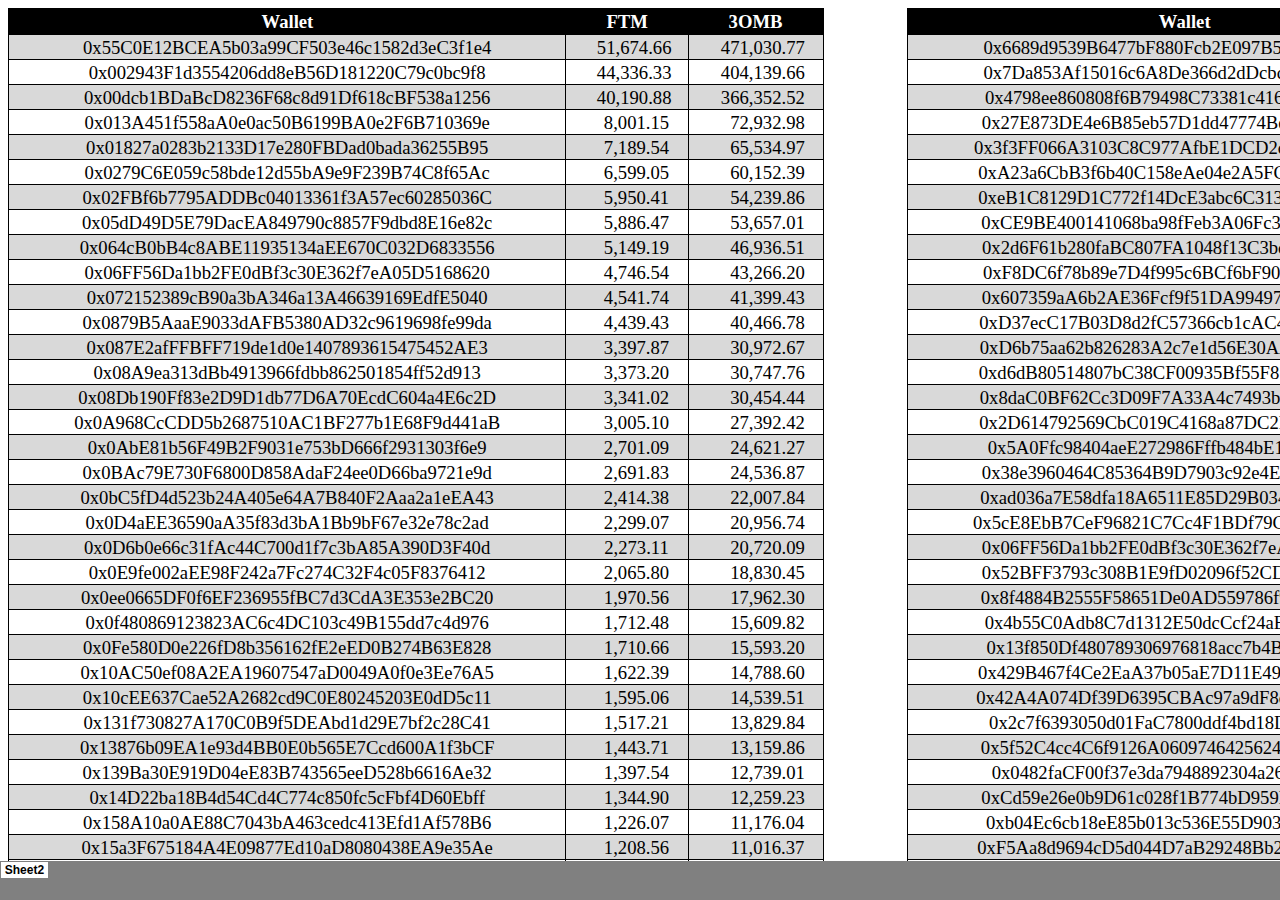
==== index_files/sheet001.htm @ 224b3fe3 "index" ====
<html xmlns:v="urn:schemas-microsoft-com:vml"
xmlns:o="urn:schemas-microsoft-com:office:office"
xmlns:x="urn:schemas-microsoft-com:office:excel"
xmlns="http://www.w3.org/TR/REC-html40">

<head>
<meta http-equiv=Content-Type content="text/html; charset=windows-1252">
<meta name=ProgId content=Excel.Sheet>
<meta name=Generator content="Microsoft Excel 15">
<link id=Main-File rel=Main-File href="../index.htm">
<link rel=File-List href=filelist.xml>
<link rel=Stylesheet href=stylesheet.css>
<style>
<!--table
	{mso-displayed-decimal-separator:"\.";
	mso-displayed-thousand-separator:"\,";}
@page
	{margin:.75in .7in .75in .7in;
	mso-header-margin:.3in;
	mso-footer-margin:.3in;}
-->
</style>
<![if !supportTabStrip]><script language="JavaScript">
<!--
function fnUpdateTabs()
 {
  if (parent.window.g_iIEVer>=4) {
   if (parent.document.readyState=="complete"
    && parent.frames['frTabs'].document.readyState=="complete")
   parent.fnSetActiveSheet(0);
  else
   window.setTimeout("fnUpdateTabs();",150);
 }
}

if (window.name!="frSheet")
 window.location.replace("../index.htm");
else
 fnUpdateTabs();
//-->
</script>
<![endif]>
</head>

<body link="#0563C1" vlink="#954F72">

<table border=0 cellpadding=0 cellspacing=0 width=4320 style='border-collapse:
 collapse;table-layout:fixed;width:3243pt'>
 <col width=557 style='mso-width-source:userset;mso-width-alt:20370;width:418pt'>
 <col width=122 style='mso-width-source:userset;mso-width-alt:4461;width:92pt'>
 <col width=135 style='mso-width-source:userset;mso-width-alt:4937;width:101pt'>
 <col width=84 style='mso-width-source:userset;mso-width-alt:3072;width:63pt'>
 <col class=xl87 width=555 style='mso-width-source:userset;mso-width-alt:20297;
 width:416pt'>
 <col class=xl88 width=122 style='mso-width-source:userset;mso-width-alt:4461;
 width:92pt'>
 <col class=xl88 width=132 style='mso-width-source:userset;mso-width-alt:4827;
 width:99pt'>
 <col width=64 style='width:48pt'>
 <col width=557 style='mso-width-source:userset;mso-width-alt:20370;width:418pt'>
 <col class=xl65 width=126 style='mso-width-source:userset;mso-width-alt:4608;
 width:95pt'>
 <col class=xl65 width=128 style='mso-width-source:userset;mso-width-alt:4681;
 width:96pt'>
 <col width=64 style='width:48pt'>
 <col width=557 style='mso-width-source:userset;mso-width-alt:20370;width:418pt'>
 <col class=xl65 width=126 style='mso-width-source:userset;mso-width-alt:4608;
 width:95pt'>
 <col class=xl65 width=135 style='mso-width-source:userset;mso-width-alt:4937;
 width:101pt'>
 <col width=64 style='width:48pt'>
 <col width=553 style='mso-width-source:userset;mso-width-alt:20224;width:415pt'>
 <col class=xl65 width=126 style='mso-width-source:userset;mso-width-alt:4608;
 width:95pt'>
 <col class=xl65 width=113 style='mso-width-source:userset;mso-width-alt:4132;
 width:85pt'>
 <tr class=xl67 height=26 style='height:19.5pt'>
  <td height=26 class=xl77 width=557 style='height:19.5pt;width:418pt;
  font-size:14.0pt;color:white;font-weight:700;text-decoration:none;text-underline-style:
  none;text-line-through:none;font-family:"Amasis MT Pro Black", serif;
  border-top:1.0pt solid windowtext;border-right:none;border-bottom:1.0pt solid windowtext;
  border-left:1.0pt solid windowtext;background:black;mso-pattern:black none'><span
  style='mso-spacerun:yes'>�</span>Wallet<span
  style='mso-spacerun:yes'>�</span></td>
  <td class=xl77 width=122 style='width:92pt;font-size:14.0pt;color:white;
  font-weight:700;text-decoration:none;text-underline-style:none;text-line-through:
  none;font-family:"Amasis MT Pro Black", serif;border-top:1.0pt solid windowtext;
  border-right:none;border-bottom:1.0pt solid windowtext;border-left:none;
  background:black;mso-pattern:black none'><span
  style='mso-spacerun:yes'>�</span>FTM<span style='mso-spacerun:yes'>�</span></td>
  <td class=xl77 width=135 style='width:101pt;font-size:14.0pt;color:white;
  font-weight:700;text-decoration:none;text-underline-style:none;text-line-through:
  none;font-family:"Amasis MT Pro Black", serif;border-top:1.0pt solid windowtext;
  border-right:1.0pt solid windowtext;border-bottom:1.0pt solid windowtext;
  border-left:none;background:black;mso-pattern:black none'><span
  style='mso-spacerun:yes'>�</span>3OMB<span style='mso-spacerun:yes'>�</span></td>
  <td class=xl66 width=84 style='width:63pt'></td>
  <td class=xl77 width=555 style='width:416pt;font-size:14.0pt;color:white;
  font-weight:700;text-decoration:none;text-underline-style:none;text-line-through:
  none;font-family:"Amasis MT Pro Black", serif;border-top:1.0pt solid windowtext;
  border-right:none;border-bottom:1.0pt solid windowtext;border-left:1.0pt solid windowtext;
  background:black;mso-pattern:black none'><span
  style='mso-spacerun:yes'>�</span>Wallet<span
  style='mso-spacerun:yes'>�</span></td>
  <td class=xl77 width=122 style='width:92pt;font-size:14.0pt;color:white;
  font-weight:700;text-decoration:none;text-underline-style:none;text-line-through:
  none;font-family:"Amasis MT Pro Black", serif;border-top:1.0pt solid windowtext;
  border-right:none;border-bottom:1.0pt solid windowtext;border-left:none;
  background:black;mso-pattern:black none'><span
  style='mso-spacerun:yes'>�</span>FTM<span style='mso-spacerun:yes'>�</span></td>
  <td class=xl77 width=132 style='width:99pt;font-size:14.0pt;color:white;
  font-weight:700;text-decoration:none;text-underline-style:none;text-line-through:
  none;font-family:"Amasis MT Pro Black", serif;border-top:1.0pt solid windowtext;
  border-right:1.0pt solid windowtext;border-bottom:1.0pt solid windowtext;
  border-left:none;background:black;mso-pattern:black none'><span
  style='mso-spacerun:yes'>�</span>3SHare<span
  style='mso-spacerun:yes'>�</span></td>
  <td class=xl66 width=64 style='width:48pt'></td>
  <td class=xl77 width=557 style='width:418pt;font-size:14.0pt;color:white;
  font-weight:700;text-decoration:none;text-underline-style:none;text-line-through:
  none;font-family:"Amasis MT Pro Black", serif;border-top:1.0pt solid windowtext;
  border-right:none;border-bottom:1.0pt solid windowtext;border-left:1.0pt solid windowtext;
  background:black;mso-pattern:black none'><span
  style='mso-spacerun:yes'>�</span>Wallet<span
  style='mso-spacerun:yes'>�</span></td>
  <td class=xl77 width=126 style='width:95pt;font-size:14.0pt;color:white;
  font-weight:700;text-decoration:none;text-underline-style:none;text-line-through:
  none;font-family:"Amasis MT Pro Black", serif;border-top:1.0pt solid windowtext;
  border-right:none;border-bottom:1.0pt solid windowtext;border-left:none;
  background:black;mso-pattern:black none'><span
  style='mso-spacerun:yes'>�</span>WFTM<span style='mso-spacerun:yes'>�</span></td>
  <td class=xl86 width=128 style='width:96pt;font-size:14.0pt;color:white;
  font-weight:700;text-decoration:none;text-underline-style:none;text-line-through:
  none;font-family:"Amasis MT Pro Black", serif;border-top:1.0pt solid windowtext;
  border-right:1.0pt solid windowtext;border-bottom:1.0pt solid windowtext;
  border-left:none;background:black;mso-pattern:black none'><span
  style='mso-spacerun:yes'>�</span>2Share<span
  style='mso-spacerun:yes'>�</span></td>
  <td class=xl67 width=64 style='width:48pt'></td>
  <td class=xl77 width=557 style='width:418pt;font-size:14.0pt;color:white;
  font-weight:700;text-decoration:none;text-underline-style:none;text-line-through:
  none;font-family:"Amasis MT Pro Black", serif;border-top:1.0pt solid windowtext;
  border-right:none;border-bottom:1.0pt solid windowtext;border-left:1.0pt solid windowtext;
  background:black;mso-pattern:black none'><span
  style='mso-spacerun:yes'>�</span>Wallet<span
  style='mso-spacerun:yes'>�</span></td>
  <td class=xl77 width=126 style='width:95pt;font-size:14.0pt;color:white;
  font-weight:700;text-decoration:none;text-underline-style:none;text-line-through:
  none;font-family:"Amasis MT Pro Black", serif;border-top:1.0pt solid windowtext;
  border-right:none;border-bottom:1.0pt solid windowtext;border-left:none;
  background:black;mso-pattern:black none'><span
  style='mso-spacerun:yes'>�</span>WFTM<span style='mso-spacerun:yes'>�</span></td>
  <td class=xl77 width=135 style='width:101pt;font-size:14.0pt;color:white;
  font-weight:700;text-decoration:none;text-underline-style:none;text-line-through:
  none;font-family:"Amasis MT Pro Black", serif;border-top:1.0pt solid windowtext;
  border-right:1.0pt solid windowtext;border-bottom:1.0pt solid windowtext;
  border-left:none;background:black;mso-pattern:black none'><span
  style='mso-spacerun:yes'>�</span>2OMB<span style='mso-spacerun:yes'>�</span></td>
  <td class=xl67 width=64 style='width:48pt'></td>
  <td class=xl77 width=553 style='width:415pt;font-size:14.0pt;color:white;
  font-weight:700;text-decoration:none;text-underline-style:none;text-line-through:
  none;font-family:"Amasis MT Pro Black", serif;border-top:1.0pt solid windowtext;
  border-right:none;border-bottom:1.0pt solid windowtext;border-left:1.0pt solid windowtext;
  background:black;mso-pattern:black none'><span
  style='mso-spacerun:yes'>�</span>Wallet<span
  style='mso-spacerun:yes'>�</span></td>
  <td class=xl77 width=126 style='width:95pt;font-size:14.0pt;color:white;
  font-weight:700;text-decoration:none;text-underline-style:none;text-line-through:
  none;font-family:"Amasis MT Pro Black", serif;border-top:1.0pt solid windowtext;
  border-right:none;border-bottom:1.0pt solid windowtext;border-left:none;
  background:black;mso-pattern:black none'><span
  style='mso-spacerun:yes'>�</span>WFTM<span style='mso-spacerun:yes'>�</span></td>
  <td class=xl77 width=113 style='width:85pt;font-size:14.0pt;color:white;
  font-weight:700;text-decoration:none;text-underline-style:none;text-line-through:
  none;font-family:"Amasis MT Pro Black", serif;border-top:1.0pt solid windowtext;
  border-right:1.0pt solid windowtext;border-bottom:1.0pt solid windowtext;
  border-left:none;background:black;mso-pattern:black none'><span
  style='mso-spacerun:yes'>�</span>Devil<span style='mso-spacerun:yes'>�</span></td>
 </tr>
 <tr class=xl67 height=25 style='height:18.75pt'>
  <td height=25 class=xl78 style='height:18.75pt;border-top:none;font-size:
  14.0pt;color:black;font-weight:400;text-decoration:none;text-underline-style:
  none;text-line-through:none;font-family:"Amasis MT Pro Black", serif;
  border-top:1.0pt solid windowtext;border-right:.5pt solid windowtext;
  border-bottom:.5pt solid windowtext;border-left:1.0pt solid windowtext;
  background:#D9D9D9;mso-pattern:#D9D9D9 none'><span
  style='mso-spacerun:yes'>�</span>0x55C0E12BCEA5b03a99CF503e46c1582d3eC3f1e4<span
  style='mso-spacerun:yes'>�</span></td>
  <td class=xl79 style='border-top:none;border-left:none;font-size:14.0pt;
  color:black;font-weight:400;text-decoration:none;text-underline-style:none;
  text-line-through:none;font-family:"Amasis MT Pro Black", serif;border-top:
  1.0pt solid windowtext;border-right:.5pt solid windowtext;border-bottom:.5pt solid windowtext;
  border-left:.5pt solid windowtext;background:#D9D9D9;mso-pattern:#D9D9D9 none'><span
  style='mso-spacerun:yes'>�� </span>51,674.66 </td>
  <td class=xl80 style='border-top:none;border-left:none;font-size:14.0pt;
  color:black;font-weight:400;text-decoration:none;text-underline-style:none;
  text-line-through:none;font-family:"Amasis MT Pro Black", serif;border-top:
  1.0pt solid windowtext;border-right:1.0pt solid windowtext;border-bottom:
  .5pt solid windowtext;border-left:.5pt solid windowtext;background:#D9D9D9;
  mso-pattern:#D9D9D9 none'><span style='mso-spacerun:yes'>�� </span>471,030.77
  </td>
  <td class=xl67></td>
  <td class=xl78 style='border-top:none;font-size:14.0pt;color:black;
  font-weight:400;text-decoration:none;text-underline-style:none;text-line-through:
  none;font-family:"Amasis MT Pro Black", serif;border-top:1.0pt solid windowtext;
  border-right:.5pt solid windowtext;border-bottom:.5pt solid windowtext;
  border-left:1.0pt solid windowtext;background:#D9D9D9;mso-pattern:#D9D9D9 none'><span
  style='mso-spacerun:yes'>�</span>0x6689d9539B6477bF880Fcb2E097B5aaA963c9133<span
  style='mso-spacerun:yes'>�</span></td>
  <td class=xl79 style='border-top:none;border-left:none;font-size:14.0pt;
  color:black;font-weight:400;text-decoration:none;text-underline-style:none;
  text-line-through:none;font-family:"Amasis MT Pro Black", serif;border-top:
  1.0pt solid windowtext;border-right:.5pt solid windowtext;border-bottom:.5pt solid windowtext;
  border-left:.5pt solid windowtext;background:#D9D9D9;mso-pattern:#D9D9D9 none'><span
  style='mso-spacerun:yes'>�� </span>10,581.66 </td>
  <td class=xl80 style='border-top:none;border-left:none;font-size:14.0pt;
  color:black;font-weight:400;text-decoration:none;text-underline-style:none;
  text-line-through:none;font-family:"Amasis MT Pro Black", serif;border-top:
  1.0pt solid windowtext;border-right:1.0pt solid windowtext;border-bottom:
  .5pt solid windowtext;border-left:.5pt solid windowtext;background:#D9D9D9;
  mso-pattern:#D9D9D9 none'><span style='mso-spacerun:yes'>��������
  </span>267.08 </td>
  <td class=xl67></td>
  <td class=xl78 style='border-top:none;font-size:14.0pt;color:black;
  font-weight:400;text-decoration:none;text-underline-style:none;text-line-through:
  none;font-family:"Amasis MT Pro Black", serif;border-top:1.0pt solid windowtext;
  border-right:.5pt solid windowtext;border-bottom:.5pt solid windowtext;
  border-left:1.0pt solid windowtext;background:#D9D9D9;mso-pattern:#D9D9D9 none'><span
  style='mso-spacerun:yes'>�</span>0xf8519302749ff98990e9627d0C23fF28B757e2b3<span
  style='mso-spacerun:yes'>�</span></td>
  <td class=xl79 style='border-top:none;border-left:none;font-size:14.0pt;
  color:black;font-weight:400;text-decoration:none;text-underline-style:none;
  text-line-through:none;font-family:"Amasis MT Pro Black", serif;border-top:
  1.0pt solid windowtext;border-right:.5pt solid windowtext;border-bottom:.5pt solid windowtext;
  border-left:.5pt solid windowtext;background:#D9D9D9;mso-pattern:#D9D9D9 none'><span
  style='mso-spacerun:yes'>�� </span>38,273.83 </td>
  <td class=xl79 style='border-top:none;border-left:none;font-size:14.0pt;
  color:black;font-weight:400;text-decoration:none;text-underline-style:none;
  text-line-through:none;font-family:"Amasis MT Pro Black", serif;border-top:
  1.0pt solid windowtext;border-right:.5pt solid windowtext;border-bottom:.5pt solid windowtext;
  border-left:.5pt solid windowtext;background:#D9D9D9;mso-pattern:#D9D9D9 none'><span
  style='mso-spacerun:yes'>������� </span>698.55 </td>
  <td class=xl67></td>
  <td class=xl78 style='border-top:none;font-size:14.0pt;color:black;
  font-weight:400;text-decoration:none;text-underline-style:none;text-line-through:
  none;font-family:"Amasis MT Pro Black", serif;border-top:1.0pt solid windowtext;
  border-right:.5pt solid windowtext;border-bottom:.5pt solid windowtext;
  border-left:1.0pt solid windowtext;background:#D9D9D9;mso-pattern:#D9D9D9 none'><span
  style='mso-spacerun:yes'>�</span>0x5EA5091943581a34d254E33aC718b2b8Af4a2250<span
  style='mso-spacerun:yes'>�</span></td>
  <td class=xl79 style='border-top:none;border-left:none;font-size:14.0pt;
  color:black;font-weight:400;text-decoration:none;text-underline-style:none;
  text-line-through:none;font-family:"Amasis MT Pro Black", serif;border-top:
  1.0pt solid windowtext;border-right:.5pt solid windowtext;border-bottom:.5pt solid windowtext;
  border-left:.5pt solid windowtext;background:#D9D9D9;mso-pattern:#D9D9D9 none'><span
  style='mso-spacerun:yes'>�� </span>19,664.12 </td>
  <td class=xl80 style='border-top:none;border-left:none;font-size:14.0pt;
  color:black;font-weight:400;text-decoration:none;text-underline-style:none;
  text-line-through:none;font-family:"Amasis MT Pro Black", serif;border-top:
  1.0pt solid windowtext;border-right:1.0pt solid windowtext;border-bottom:
  .5pt solid windowtext;border-left:.5pt solid windowtext;background:#D9D9D9;
  mso-pattern:#D9D9D9 none'><span style='mso-spacerun:yes'>�� </span>115,870.56
  </td>
  <td class=xl67></td>
  <td class=xl78 style='border-top:none;font-size:14.0pt;color:black;
  font-weight:400;text-decoration:none;text-underline-style:none;text-line-through:
  none;font-family:"Amasis MT Pro Black", serif;border-top:1.0pt solid windowtext;
  border-right:.5pt solid windowtext;border-bottom:.5pt solid windowtext;
  border-left:1.0pt solid windowtext;background:#D9D9D9;mso-pattern:#D9D9D9 none'><span
  style='mso-spacerun:yes'>�</span>0xB3ac55A23a027E0E9cFc8510fD7FE710036dd9B8<span
  style='mso-spacerun:yes'>�</span></td>
  <td class=xl79 style='border-top:none;border-left:none;font-size:14.0pt;
  color:black;font-weight:400;text-decoration:none;text-underline-style:none;
  text-line-through:none;font-family:"Amasis MT Pro Black", serif;border-top:
  1.0pt solid windowtext;border-right:.5pt solid windowtext;border-bottom:.5pt solid windowtext;
  border-left:.5pt solid windowtext;background:#D9D9D9;mso-pattern:#D9D9D9 none'><span
  style='mso-spacerun:yes'>�� </span>98,590.55 </td>
  <td class=xl80 style='border-top:none;border-left:none;font-size:14.0pt;
  color:black;font-weight:400;text-decoration:none;text-underline-style:none;
  text-line-through:none;font-family:"Amasis MT Pro Black", serif;border-top:
  1.0pt solid windowtext;border-right:1.0pt solid windowtext;border-bottom:
  .5pt solid windowtext;border-left:.5pt solid windowtext;background:#D9D9D9;
  mso-pattern:#D9D9D9 none'><span style='mso-spacerun:yes'>�� </span>6,174.67 </td>
 </tr>
 <tr class=xl67 height=25 style='height:18.75pt'>
  <td height=25 class=xl81 style='height:18.75pt;border-top:none;font-size:
  14.0pt;color:black;font-weight:400;text-decoration:none;text-underline-style:
  none;text-line-through:none;font-family:"Amasis MT Pro Black", serif;
  border-top:.5pt solid windowtext;border-right:.5pt solid windowtext;
  border-bottom:.5pt solid windowtext;border-left:1.0pt solid windowtext'><span
  style='mso-spacerun:yes'>�</span>0x002943F1d3554206dd8eB56D181220C79c0bc9f8<span
  style='mso-spacerun:yes'>�</span></td>
  <td class=xl69 style='border-top:none;border-left:none;font-size:14.0pt;
  color:black;font-weight:400;text-decoration:none;text-underline-style:none;
  text-line-through:none;font-family:"Amasis MT Pro Black", serif;border:.5pt solid windowtext'><span
  style='mso-spacerun:yes'>�� </span>44,336.33 </td>
  <td class=xl82 style='border-top:none;border-left:none;font-size:14.0pt;
  color:black;font-weight:400;text-decoration:none;text-underline-style:none;
  text-line-through:none;font-family:"Amasis MT Pro Black", serif;border-top:
  .5pt solid windowtext;border-right:1.0pt solid windowtext;border-bottom:.5pt solid windowtext;
  border-left:.5pt solid windowtext'><span style='mso-spacerun:yes'>��
  </span>404,139.66 </td>
  <td class=xl67></td>
  <td class=xl81 style='border-top:none;font-size:14.0pt;color:black;
  font-weight:400;text-decoration:none;text-underline-style:none;text-line-through:
  none;font-family:"Amasis MT Pro Black", serif;border-top:.5pt solid windowtext;
  border-right:.5pt solid windowtext;border-bottom:.5pt solid windowtext;
  border-left:1.0pt solid windowtext'><span
  style='mso-spacerun:yes'>�</span>0x7Da853Af15016c6A8De366d2dDcbcfd8F37abF62<span
  style='mso-spacerun:yes'>�</span></td>
  <td class=xl69 style='border-top:none;border-left:none;font-size:14.0pt;
  color:black;font-weight:400;text-decoration:none;text-underline-style:none;
  text-line-through:none;font-family:"Amasis MT Pro Black", serif;border:.5pt solid windowtext'><span
  style='mso-spacerun:yes'>��� </span>5,907.39 </td>
  <td class=xl82 style='border-top:none;border-left:none;font-size:14.0pt;
  color:black;font-weight:400;text-decoration:none;text-underline-style:none;
  text-line-through:none;font-family:"Amasis MT Pro Black", serif;border-top:
  .5pt solid windowtext;border-right:1.0pt solid windowtext;border-bottom:.5pt solid windowtext;
  border-left:.5pt solid windowtext'><span style='mso-spacerun:yes'>��������
  </span>149.10 </td>
  <td class=xl67></td>
  <td class=xl81 style='border-top:none;font-size:14.0pt;color:black;
  font-weight:400;text-decoration:none;text-underline-style:none;text-line-through:
  none;font-family:"Amasis MT Pro Black", serif;border-top:.5pt solid windowtext;
  border-right:.5pt solid windowtext;border-bottom:.5pt solid windowtext;
  border-left:1.0pt solid windowtext'><span
  style='mso-spacerun:yes'>�</span>0x75af19d97124e42Fc629B41b923d2A13f104A264<span
  style='mso-spacerun:yes'>�</span></td>
  <td class=xl69 style='border-top:none;border-left:none;font-size:14.0pt;
  color:black;font-weight:400;text-decoration:none;text-underline-style:none;
  text-line-through:none;font-family:"Amasis MT Pro Black", serif;border:.5pt solid windowtext'><span
  style='mso-spacerun:yes'>�� </span>25,567.78 </td>
  <td class=xl69 style='border-top:none;border-left:none;font-size:14.0pt;
  color:black;font-weight:400;text-decoration:none;text-underline-style:none;
  text-line-through:none;font-family:"Amasis MT Pro Black", serif;border:.5pt solid windowtext'><span
  style='mso-spacerun:yes'>������� </span>466.64 </td>
  <td class=xl67></td>
  <td class=xl81 style='border-top:none;font-size:14.0pt;color:black;
  font-weight:400;text-decoration:none;text-underline-style:none;text-line-through:
  none;font-family:"Amasis MT Pro Black", serif;border-top:.5pt solid windowtext;
  border-right:.5pt solid windowtext;border-bottom:.5pt solid windowtext;
  border-left:1.0pt solid windowtext'><span
  style='mso-spacerun:yes'>�</span>0x58A36fD724944A2f3e7C784b03fcD346B1182149<span
  style='mso-spacerun:yes'>�</span></td>
  <td class=xl69 style='border-top:none;border-left:none;font-size:14.0pt;
  color:black;font-weight:400;text-decoration:none;text-underline-style:none;
  text-line-through:none;font-family:"Amasis MT Pro Black", serif;border:.5pt solid windowtext'><span
  style='mso-spacerun:yes'>�� </span>17,271.96 </td>
  <td class=xl82 style='border-top:none;border-left:none;font-size:14.0pt;
  color:black;font-weight:400;text-decoration:none;text-underline-style:none;
  text-line-through:none;font-family:"Amasis MT Pro Black", serif;border-top:
  .5pt solid windowtext;border-right:1.0pt solid windowtext;border-bottom:.5pt solid windowtext;
  border-left:.5pt solid windowtext'><span style='mso-spacerun:yes'>��
  </span>101,774.81 </td>
  <td class=xl67></td>
  <td class=xl81 style='border-top:none;font-size:14.0pt;color:black;
  font-weight:400;text-decoration:none;text-underline-style:none;text-line-through:
  none;font-family:"Amasis MT Pro Black", serif;border-top:.5pt solid windowtext;
  border-right:.5pt solid windowtext;border-bottom:.5pt solid windowtext;
  border-left:1.0pt solid windowtext'><span
  style='mso-spacerun:yes'>�</span>0xFd7E8616424cd97104e7A2CE5326A390d0F8b25d<span
  style='mso-spacerun:yes'>�</span></td>
  <td class=xl69 style='border-top:none;border-left:none;font-size:14.0pt;
  color:black;font-weight:400;text-decoration:none;text-underline-style:none;
  text-line-through:none;font-family:"Amasis MT Pro Black", serif;border:.5pt solid windowtext'><span
  style='mso-spacerun:yes'>�� </span>32,292.01 </td>
  <td class=xl82 style='border-top:none;border-left:none;font-size:14.0pt;
  color:black;font-weight:400;text-decoration:none;text-underline-style:none;
  text-line-through:none;font-family:"Amasis MT Pro Black", serif;border-top:
  .5pt solid windowtext;border-right:1.0pt solid windowtext;border-bottom:.5pt solid windowtext;
  border-left:.5pt solid windowtext'><span style='mso-spacerun:yes'>��
  </span>2,022.43 </td>
 </tr>
 <tr class=xl67 height=25 style='height:18.75pt'>
  <td height=25 class=xl81 style='height:18.75pt;border-top:none;font-size:
  14.0pt;color:black;font-weight:400;text-decoration:none;text-underline-style:
  none;text-line-through:none;font-family:"Amasis MT Pro Black", serif;
  border-top:.5pt solid windowtext;border-right:.5pt solid windowtext;
  border-bottom:.5pt solid windowtext;border-left:1.0pt solid windowtext;
  background:#D9D9D9;mso-pattern:#D9D9D9 none'><span
  style='mso-spacerun:yes'>�</span>0x00dcb1BDaBcD8236F68c8d91Df618cBF538a1256<span
  style='mso-spacerun:yes'>�</span></td>
  <td class=xl69 style='border-top:none;border-left:none;font-size:14.0pt;
  color:black;font-weight:400;text-decoration:none;text-underline-style:none;
  text-line-through:none;font-family:"Amasis MT Pro Black", serif;border:.5pt solid windowtext;
  background:#D9D9D9;mso-pattern:#D9D9D9 none'><span
  style='mso-spacerun:yes'>�� </span>40,190.88 </td>
  <td class=xl82 style='border-top:none;border-left:none;font-size:14.0pt;
  color:black;font-weight:400;text-decoration:none;text-underline-style:none;
  text-line-through:none;font-family:"Amasis MT Pro Black", serif;border-top:
  .5pt solid windowtext;border-right:1.0pt solid windowtext;border-bottom:.5pt solid windowtext;
  border-left:.5pt solid windowtext;background:#D9D9D9;mso-pattern:#D9D9D9 none'><span
  style='mso-spacerun:yes'>�� </span>366,352.52 </td>
  <td class=xl67></td>
  <td class=xl81 style='border-top:none;font-size:14.0pt;color:black;
  font-weight:400;text-decoration:none;text-underline-style:none;text-line-through:
  none;font-family:"Amasis MT Pro Black", serif;border-top:.5pt solid windowtext;
  border-right:.5pt solid windowtext;border-bottom:.5pt solid windowtext;
  border-left:1.0pt solid windowtext;background:#D9D9D9;mso-pattern:#D9D9D9 none'><span
  style='mso-spacerun:yes'>�</span>0x4798ee860808f6B79498C73381c4160FB849414C<span
  style='mso-spacerun:yes'>�</span></td>
  <td class=xl69 style='border-top:none;border-left:none;font-size:14.0pt;
  color:black;font-weight:400;text-decoration:none;text-underline-style:none;
  text-line-through:none;font-family:"Amasis MT Pro Black", serif;border:.5pt solid windowtext;
  background:#D9D9D9;mso-pattern:#D9D9D9 none'><span
  style='mso-spacerun:yes'>��� </span>5,228.84 </td>
  <td class=xl82 style='border-top:none;border-left:none;font-size:14.0pt;
  color:black;font-weight:400;text-decoration:none;text-underline-style:none;
  text-line-through:none;font-family:"Amasis MT Pro Black", serif;border-top:
  .5pt solid windowtext;border-right:1.0pt solid windowtext;border-bottom:.5pt solid windowtext;
  border-left:.5pt solid windowtext;background:#D9D9D9;mso-pattern:#D9D9D9 none'><span
  style='mso-spacerun:yes'>�������� </span>131.98 </td>
  <td class=xl67></td>
  <td class=xl81 style='border-top:none;font-size:14.0pt;color:black;
  font-weight:400;text-decoration:none;text-underline-style:none;text-line-through:
  none;font-family:"Amasis MT Pro Black", serif;border-top:.5pt solid windowtext;
  border-right:.5pt solid windowtext;border-bottom:.5pt solid windowtext;
  border-left:1.0pt solid windowtext;background:#D9D9D9;mso-pattern:#D9D9D9 none'><span
  style='mso-spacerun:yes'>�</span>0x1342cebcb31A2FA750D030739a2C6b7a2EDAa527<span
  style='mso-spacerun:yes'>�</span></td>
  <td class=xl69 style='border-top:none;border-left:none;font-size:14.0pt;
  color:black;font-weight:400;text-decoration:none;text-underline-style:none;
  text-line-through:none;font-family:"Amasis MT Pro Black", serif;border:.5pt solid windowtext;
  background:#D9D9D9;mso-pattern:#D9D9D9 none'><span
  style='mso-spacerun:yes'>�� </span>14,043.42 </td>
  <td class=xl69 style='border-top:none;border-left:none;font-size:14.0pt;
  color:black;font-weight:400;text-decoration:none;text-underline-style:none;
  text-line-through:none;font-family:"Amasis MT Pro Black", serif;border:.5pt solid windowtext;
  background:#D9D9D9;mso-pattern:#D9D9D9 none'><span
  style='mso-spacerun:yes'>������� </span>256.31 </td>
  <td class=xl67></td>
  <td class=xl81 style='border-top:none;font-size:14.0pt;color:black;
  font-weight:400;text-decoration:none;text-underline-style:none;text-line-through:
  none;font-family:"Amasis MT Pro Black", serif;border-top:.5pt solid windowtext;
  border-right:.5pt solid windowtext;border-bottom:.5pt solid windowtext;
  border-left:1.0pt solid windowtext;background:#D9D9D9;mso-pattern:#D9D9D9 none'><span
  style='mso-spacerun:yes'>�</span>0x4813C73d1E6891522e10B02f824CDB34CC3c7c5a<span
  style='mso-spacerun:yes'>�</span></td>
  <td class=xl69 style='border-top:none;border-left:none;font-size:14.0pt;
  color:black;font-weight:400;text-decoration:none;text-underline-style:none;
  text-line-through:none;font-family:"Amasis MT Pro Black", serif;border:.5pt solid windowtext;
  background:#D9D9D9;mso-pattern:#D9D9D9 none'><span
  style='mso-spacerun:yes'>�� </span>17,188.10 </td>
  <td class=xl82 style='border-top:none;border-left:none;font-size:14.0pt;
  color:black;font-weight:400;text-decoration:none;text-underline-style:none;
  text-line-through:none;font-family:"Amasis MT Pro Black", serif;border-top:
  .5pt solid windowtext;border-right:1.0pt solid windowtext;border-bottom:.5pt solid windowtext;
  border-left:.5pt solid windowtext;background:#D9D9D9;mso-pattern:#D9D9D9 none'><span
  style='mso-spacerun:yes'>�� </span>101,280.65 </td>
  <td class=xl67></td>
  <td class=xl81 style='border-top:none;font-size:14.0pt;color:black;
  font-weight:400;text-decoration:none;text-underline-style:none;text-line-through:
  none;font-family:"Amasis MT Pro Black", serif;border-top:.5pt solid windowtext;
  border-right:.5pt solid windowtext;border-bottom:.5pt solid windowtext;
  border-left:1.0pt solid windowtext;background:#D9D9D9;mso-pattern:#D9D9D9 none'><span
  style='mso-spacerun:yes'>�</span>0x6116895AE7d8766bbFD2e04afD6442f52C38fbaD<span
  style='mso-spacerun:yes'>�</span></td>
  <td class=xl69 style='border-top:none;border-left:none;font-size:14.0pt;
  color:black;font-weight:400;text-decoration:none;text-underline-style:none;
  text-line-through:none;font-family:"Amasis MT Pro Black", serif;border:.5pt solid windowtext;
  background:#D9D9D9;mso-pattern:#D9D9D9 none'><span
  style='mso-spacerun:yes'>�� </span>16,802.33 </td>
  <td class=xl82 style='border-top:none;border-left:none;font-size:14.0pt;
  color:black;font-weight:400;text-decoration:none;text-underline-style:none;
  text-line-through:none;font-family:"Amasis MT Pro Black", serif;border-top:
  .5pt solid windowtext;border-right:1.0pt solid windowtext;border-bottom:.5pt solid windowtext;
  border-left:.5pt solid windowtext;background:#D9D9D9;mso-pattern:#D9D9D9 none'><span
  style='mso-spacerun:yes'>�� </span>1,052.32 </td>
 </tr>
 <tr class=xl67 height=25 style='height:18.75pt'>
  <td height=25 class=xl81 style='height:18.75pt;border-top:none;font-size:
  14.0pt;color:black;font-weight:400;text-decoration:none;text-underline-style:
  none;text-line-through:none;font-family:"Amasis MT Pro Black", serif;
  border-top:.5pt solid windowtext;border-right:.5pt solid windowtext;
  border-bottom:.5pt solid windowtext;border-left:1.0pt solid windowtext'><span
  style='mso-spacerun:yes'>�</span>0x013A451f558aA0e0ac50B6199BA0e2F6B710369e<span
  style='mso-spacerun:yes'>�</span></td>
  <td class=xl69 style='border-top:none;border-left:none;font-size:14.0pt;
  color:black;font-weight:400;text-decoration:none;text-underline-style:none;
  text-line-through:none;font-family:"Amasis MT Pro Black", serif;border:.5pt solid windowtext'><span
  style='mso-spacerun:yes'>��� </span>8,001.15 </td>
  <td class=xl82 style='border-top:none;border-left:none;font-size:14.0pt;
  color:black;font-weight:400;text-decoration:none;text-underline-style:none;
  text-line-through:none;font-family:"Amasis MT Pro Black", serif;border-top:
  .5pt solid windowtext;border-right:1.0pt solid windowtext;border-bottom:.5pt solid windowtext;
  border-left:.5pt solid windowtext'><span style='mso-spacerun:yes'>����
  </span>72,932.98 </td>
  <td class=xl67></td>
  <td class=xl81 style='border-top:none;font-size:14.0pt;color:black;
  font-weight:400;text-decoration:none;text-underline-style:none;text-line-through:
  none;font-family:"Amasis MT Pro Black", serif;border-top:.5pt solid windowtext;
  border-right:.5pt solid windowtext;border-bottom:.5pt solid windowtext;
  border-left:1.0pt solid windowtext'><span
  style='mso-spacerun:yes'>�</span>0x27E873DE4e6B85eb57D1dd47774Be3c53a44d021<span
  style='mso-spacerun:yes'>�</span></td>
  <td class=xl69 style='border-top:none;border-left:none;font-size:14.0pt;
  color:black;font-weight:400;text-decoration:none;text-underline-style:none;
  text-line-through:none;font-family:"Amasis MT Pro Black", serif;border:.5pt solid windowtext'><span
  style='mso-spacerun:yes'>��� </span>3,380.06 </td>
  <td class=xl82 style='border-top:none;border-left:none;font-size:14.0pt;
  color:black;font-weight:400;text-decoration:none;text-underline-style:none;
  text-line-through:none;font-family:"Amasis MT Pro Black", serif;border-top:
  .5pt solid windowtext;border-right:1.0pt solid windowtext;border-bottom:.5pt solid windowtext;
  border-left:.5pt solid windowtext'><span style='mso-spacerun:yes'>����������
  </span>85.31 </td>
  <td class=xl67></td>
  <td class=xl81 style='border-top:none;font-size:14.0pt;color:black;
  font-weight:400;text-decoration:none;text-underline-style:none;text-line-through:
  none;font-family:"Amasis MT Pro Black", serif;border-top:.5pt solid windowtext;
  border-right:.5pt solid windowtext;border-bottom:.5pt solid windowtext;
  border-left:1.0pt solid windowtext'><span
  style='mso-spacerun:yes'>�</span>0x08e305F123FaFf04A6A24243f47984A7A9702417<span
  style='mso-spacerun:yes'>�</span></td>
  <td class=xl69 style='border-top:none;border-left:none;font-size:14.0pt;
  color:black;font-weight:400;text-decoration:none;text-underline-style:none;
  text-line-through:none;font-family:"Amasis MT Pro Black", serif;border:.5pt solid windowtext'><span
  style='mso-spacerun:yes'>�� </span>10,837.51 </td>
  <td class=xl69 style='border-top:none;border-left:none;font-size:14.0pt;
  color:black;font-weight:400;text-decoration:none;text-underline-style:none;
  text-line-through:none;font-family:"Amasis MT Pro Black", serif;border:.5pt solid windowtext'><span
  style='mso-spacerun:yes'>������� </span>197.80 </td>
  <td class=xl67></td>
  <td class=xl81 style='border-top:none;font-size:14.0pt;color:black;
  font-weight:400;text-decoration:none;text-underline-style:none;text-line-through:
  none;font-family:"Amasis MT Pro Black", serif;border-top:.5pt solid windowtext;
  border-right:.5pt solid windowtext;border-bottom:.5pt solid windowtext;
  border-left:1.0pt solid windowtext'><span
  style='mso-spacerun:yes'>�</span>0x86A031dEc4dD2fCAe1CC9B3Bac5D28B09AD97021<span
  style='mso-spacerun:yes'>�</span></td>
  <td class=xl69 style='border-top:none;border-left:none;font-size:14.0pt;
  color:black;font-weight:400;text-decoration:none;text-underline-style:none;
  text-line-through:none;font-family:"Amasis MT Pro Black", serif;border:.5pt solid windowtext'><span
  style='mso-spacerun:yes'>�� </span>13,924.30 </td>
  <td class=xl82 style='border-top:none;border-left:none;font-size:14.0pt;
  color:black;font-weight:400;text-decoration:none;text-underline-style:none;
  text-line-through:none;font-family:"Amasis MT Pro Black", serif;border-top:
  .5pt solid windowtext;border-right:1.0pt solid windowtext;border-bottom:.5pt solid windowtext;
  border-left:.5pt solid windowtext'><span style='mso-spacerun:yes'>����
  </span>82,048.73 </td>
  <td class=xl67></td>
  <td class=xl81 style='border-top:none;font-size:14.0pt;color:black;
  font-weight:400;text-decoration:none;text-underline-style:none;text-line-through:
  none;font-family:"Amasis MT Pro Black", serif;border-top:.5pt solid windowtext;
  border-right:.5pt solid windowtext;border-bottom:.5pt solid windowtext;
  border-left:1.0pt solid windowtext'><span
  style='mso-spacerun:yes'>�</span>0x888F1DB6484DcEe4D05A91A86a7ECCfe495077eC<span
  style='mso-spacerun:yes'>�</span></td>
  <td class=xl69 style='border-top:none;border-left:none;font-size:14.0pt;
  color:black;font-weight:400;text-decoration:none;text-underline-style:none;
  text-line-through:none;font-family:"Amasis MT Pro Black", serif;border:.5pt solid windowtext'><span
  style='mso-spacerun:yes'>�� </span>16,790.49 </td>
  <td class=xl82 style='border-top:none;border-left:none;font-size:14.0pt;
  color:black;font-weight:400;text-decoration:none;text-underline-style:none;
  text-line-through:none;font-family:"Amasis MT Pro Black", serif;border-top:
  .5pt solid windowtext;border-right:1.0pt solid windowtext;border-bottom:.5pt solid windowtext;
  border-left:.5pt solid windowtext'><span style='mso-spacerun:yes'>��
  </span>1,051.58 </td>
 </tr>
 <tr class=xl67 height=25 style='height:18.75pt'>
  <td height=25 class=xl81 style='height:18.75pt;border-top:none;font-size:
  14.0pt;color:black;font-weight:400;text-decoration:none;text-underline-style:
  none;text-line-through:none;font-family:"Amasis MT Pro Black", serif;
  border-top:.5pt solid windowtext;border-right:.5pt solid windowtext;
  border-bottom:.5pt solid windowtext;border-left:1.0pt solid windowtext;
  background:#D9D9D9;mso-pattern:#D9D9D9 none'><span
  style='mso-spacerun:yes'>�</span>0x01827a0283b2133D17e280FBDad0bada36255B95<span
  style='mso-spacerun:yes'>�</span></td>
  <td class=xl69 style='border-top:none;border-left:none;font-size:14.0pt;
  color:black;font-weight:400;text-decoration:none;text-underline-style:none;
  text-line-through:none;font-family:"Amasis MT Pro Black", serif;border:.5pt solid windowtext;
  background:#D9D9D9;mso-pattern:#D9D9D9 none'><span
  style='mso-spacerun:yes'>��� </span>7,189.54 </td>
  <td class=xl82 style='border-top:none;border-left:none;font-size:14.0pt;
  color:black;font-weight:400;text-decoration:none;text-underline-style:none;
  text-line-through:none;font-family:"Amasis MT Pro Black", serif;border-top:
  .5pt solid windowtext;border-right:1.0pt solid windowtext;border-bottom:.5pt solid windowtext;
  border-left:.5pt solid windowtext;background:#D9D9D9;mso-pattern:#D9D9D9 none'><span
  style='mso-spacerun:yes'>���� </span>65,534.97 </td>
  <td class=xl67></td>
  <td class=xl81 style='border-top:none;font-size:14.0pt;color:black;
  font-weight:400;text-decoration:none;text-underline-style:none;text-line-through:
  none;font-family:"Amasis MT Pro Black", serif;border-top:.5pt solid windowtext;
  border-right:.5pt solid windowtext;border-bottom:.5pt solid windowtext;
  border-left:1.0pt solid windowtext;background:#D9D9D9;mso-pattern:#D9D9D9 none'><span
  style='mso-spacerun:yes'>�</span>0x3f3FF066A3103C8C977AfbE1DCD2c1B31FEb2027<span
  style='mso-spacerun:yes'>�</span></td>
  <td class=xl69 style='border-top:none;border-left:none;font-size:14.0pt;
  color:black;font-weight:400;text-decoration:none;text-underline-style:none;
  text-line-through:none;font-family:"Amasis MT Pro Black", serif;border:.5pt solid windowtext;
  background:#D9D9D9;mso-pattern:#D9D9D9 none'><span
  style='mso-spacerun:yes'>��� </span>2,948.27 </td>
  <td class=xl82 style='border-top:none;border-left:none;font-size:14.0pt;
  color:black;font-weight:400;text-decoration:none;text-underline-style:none;
  text-line-through:none;font-family:"Amasis MT Pro Black", serif;border-top:
  .5pt solid windowtext;border-right:1.0pt solid windowtext;border-bottom:.5pt solid windowtext;
  border-left:.5pt solid windowtext;background:#D9D9D9;mso-pattern:#D9D9D9 none'><span
  style='mso-spacerun:yes'>���������� </span>74.42 </td>
  <td class=xl67></td>
  <td class=xl81 style='border-top:none;font-size:14.0pt;color:black;
  font-weight:400;text-decoration:none;text-underline-style:none;text-line-through:
  none;font-family:"Amasis MT Pro Black", serif;border-top:.5pt solid windowtext;
  border-right:.5pt solid windowtext;border-bottom:.5pt solid windowtext;
  border-left:1.0pt solid windowtext;background:#D9D9D9;mso-pattern:#D9D9D9 none'><span
  style='mso-spacerun:yes'>�</span>0x633f8aA64990C4f67a904b5Dd6bF5f03e49a5bAA<span
  style='mso-spacerun:yes'>�</span></td>
  <td class=xl69 style='border-top:none;border-left:none;font-size:14.0pt;
  color:black;font-weight:400;text-decoration:none;text-underline-style:none;
  text-line-through:none;font-family:"Amasis MT Pro Black", serif;border:.5pt solid windowtext;
  background:#D9D9D9;mso-pattern:#D9D9D9 none'><span
  style='mso-spacerun:yes'>���� </span>8,713.65 </td>
  <td class=xl69 style='border-top:none;border-left:none;font-size:14.0pt;
  color:black;font-weight:400;text-decoration:none;text-underline-style:none;
  text-line-through:none;font-family:"Amasis MT Pro Black", serif;border:.5pt solid windowtext;
  background:#D9D9D9;mso-pattern:#D9D9D9 none'><span
  style='mso-spacerun:yes'>������� </span>159.03 </td>
  <td class=xl67></td>
  <td class=xl81 style='border-top:none;font-size:14.0pt;color:black;
  font-weight:400;text-decoration:none;text-underline-style:none;text-line-through:
  none;font-family:"Amasis MT Pro Black", serif;border-top:.5pt solid windowtext;
  border-right:.5pt solid windowtext;border-bottom:.5pt solid windowtext;
  border-left:1.0pt solid windowtext;background:#D9D9D9;mso-pattern:#D9D9D9 none'><span
  style='mso-spacerun:yes'>�</span>0xA23a6CbB3f6b40C158eAe04e2A5FC085E2398602<span
  style='mso-spacerun:yes'>�</span></td>
  <td class=xl69 style='border-top:none;border-left:none;font-size:14.0pt;
  color:black;font-weight:400;text-decoration:none;text-underline-style:none;
  text-line-through:none;font-family:"Amasis MT Pro Black", serif;border:.5pt solid windowtext;
  background:#D9D9D9;mso-pattern:#D9D9D9 none'><span
  style='mso-spacerun:yes'>�� </span>13,914.87 </td>
  <td class=xl82 style='border-top:none;border-left:none;font-size:14.0pt;
  color:black;font-weight:400;text-decoration:none;text-underline-style:none;
  text-line-through:none;font-family:"Amasis MT Pro Black", serif;border-top:
  .5pt solid windowtext;border-right:1.0pt solid windowtext;border-bottom:.5pt solid windowtext;
  border-left:.5pt solid windowtext;background:#D9D9D9;mso-pattern:#D9D9D9 none'><span
  style='mso-spacerun:yes'>���� </span>81,993.19 </td>
  <td class=xl67></td>
  <td class=xl81 style='border-top:none;font-size:14.0pt;color:black;
  font-weight:400;text-decoration:none;text-underline-style:none;text-line-through:
  none;font-family:"Amasis MT Pro Black", serif;border-top:.5pt solid windowtext;
  border-right:.5pt solid windowtext;border-bottom:.5pt solid windowtext;
  border-left:1.0pt solid windowtext;background:#D9D9D9;mso-pattern:#D9D9D9 none'><span
  style='mso-spacerun:yes'>�</span>0xED76187Ad1e4F974229AC9a5AeB2aAa427C5A987<span
  style='mso-spacerun:yes'>�</span></td>
  <td class=xl69 style='border-top:none;border-left:none;font-size:14.0pt;
  color:black;font-weight:400;text-decoration:none;text-underline-style:none;
  text-line-through:none;font-family:"Amasis MT Pro Black", serif;border:.5pt solid windowtext;
  background:#D9D9D9;mso-pattern:#D9D9D9 none'><span
  style='mso-spacerun:yes'>�� </span>16,602.00 </td>
  <td class=xl82 style='border-top:none;border-left:none;font-size:14.0pt;
  color:black;font-weight:400;text-decoration:none;text-underline-style:none;
  text-line-through:none;font-family:"Amasis MT Pro Black", serif;border-top:
  .5pt solid windowtext;border-right:1.0pt solid windowtext;border-bottom:.5pt solid windowtext;
  border-left:.5pt solid windowtext;background:#D9D9D9;mso-pattern:#D9D9D9 none'><span
  style='mso-spacerun:yes'>�� </span>1,039.77 </td>
 </tr>
 <tr class=xl67 height=25 style='height:18.75pt'>
  <td height=25 class=xl81 style='height:18.75pt;border-top:none;font-size:
  14.0pt;color:black;font-weight:400;text-decoration:none;text-underline-style:
  none;text-line-through:none;font-family:"Amasis MT Pro Black", serif;
  border-top:.5pt solid windowtext;border-right:.5pt solid windowtext;
  border-bottom:.5pt solid windowtext;border-left:1.0pt solid windowtext'><span
  style='mso-spacerun:yes'>�</span>0x0279C6E059c58bde12d55bA9e9F239B74C8f65Ac<span
  style='mso-spacerun:yes'>�</span></td>
  <td class=xl69 style='border-top:none;border-left:none;font-size:14.0pt;
  color:black;font-weight:400;text-decoration:none;text-underline-style:none;
  text-line-through:none;font-family:"Amasis MT Pro Black", serif;border:.5pt solid windowtext'><span
  style='mso-spacerun:yes'>��� </span>6,599.05 </td>
  <td class=xl82 style='border-top:none;border-left:none;font-size:14.0pt;
  color:black;font-weight:400;text-decoration:none;text-underline-style:none;
  text-line-through:none;font-family:"Amasis MT Pro Black", serif;border-top:
  .5pt solid windowtext;border-right:1.0pt solid windowtext;border-bottom:.5pt solid windowtext;
  border-left:.5pt solid windowtext'><span style='mso-spacerun:yes'>����
  </span>60,152.39 </td>
  <td class=xl67></td>
  <td class=xl81 style='border-top:none;font-size:14.0pt;color:black;
  font-weight:400;text-decoration:none;text-underline-style:none;text-line-through:
  none;font-family:"Amasis MT Pro Black", serif;border-top:.5pt solid windowtext;
  border-right:.5pt solid windowtext;border-bottom:.5pt solid windowtext;
  border-left:1.0pt solid windowtext'><span
  style='mso-spacerun:yes'>�</span>0xA23a6CbB3f6b40C158eAe04e2A5FC085E2398602<span
  style='mso-spacerun:yes'>�</span></td>
  <td class=xl69 style='border-top:none;border-left:none;font-size:14.0pt;
  color:black;font-weight:400;text-decoration:none;text-underline-style:none;
  text-line-through:none;font-family:"Amasis MT Pro Black", serif;border:.5pt solid windowtext'><span
  style='mso-spacerun:yes'>��� </span>2,612.72 </td>
  <td class=xl82 style='border-top:none;border-left:none;font-size:14.0pt;
  color:black;font-weight:400;text-decoration:none;text-underline-style:none;
  text-line-through:none;font-family:"Amasis MT Pro Black", serif;border-top:
  .5pt solid windowtext;border-right:1.0pt solid windowtext;border-bottom:.5pt solid windowtext;
  border-left:.5pt solid windowtext'><span style='mso-spacerun:yes'>����������
  </span>65.95 </td>
  <td class=xl67></td>
  <td class=xl81 style='border-top:none;font-size:14.0pt;color:black;
  font-weight:400;text-decoration:none;text-underline-style:none;text-line-through:
  none;font-family:"Amasis MT Pro Black", serif;border-top:.5pt solid windowtext;
  border-right:.5pt solid windowtext;border-bottom:.5pt solid windowtext;
  border-left:1.0pt solid windowtext'><span
  style='mso-spacerun:yes'>�</span>0x26E94597E6D56C5c3ed0De6f0bcA4a5B30AEf3bb<span
  style='mso-spacerun:yes'>�</span></td>
  <td class=xl69 style='border-top:none;border-left:none;font-size:14.0pt;
  color:black;font-weight:400;text-decoration:none;text-underline-style:none;
  text-line-through:none;font-family:"Amasis MT Pro Black", serif;border:.5pt solid windowtext'><span
  style='mso-spacerun:yes'>���� </span>7,484.27 </td>
  <td class=xl69 style='border-top:none;border-left:none;font-size:14.0pt;
  color:black;font-weight:400;text-decoration:none;text-underline-style:none;
  text-line-through:none;font-family:"Amasis MT Pro Black", serif;border:.5pt solid windowtext'><span
  style='mso-spacerun:yes'>������� </span>136.60 </td>
  <td class=xl67></td>
  <td class=xl81 style='border-top:none;font-size:14.0pt;color:black;
  font-weight:400;text-decoration:none;text-underline-style:none;text-line-through:
  none;font-family:"Amasis MT Pro Black", serif;border-top:.5pt solid windowtext;
  border-right:.5pt solid windowtext;border-bottom:.5pt solid windowtext;
  border-left:1.0pt solid windowtext'><span
  style='mso-spacerun:yes'>�</span>0x8970abc2045454CEcdbf7Cc0347315fAb860C4aD<span
  style='mso-spacerun:yes'>�</span></td>
  <td class=xl69 style='border-top:none;border-left:none;font-size:14.0pt;
  color:black;font-weight:400;text-decoration:none;text-underline-style:none;
  text-line-through:none;font-family:"Amasis MT Pro Black", serif;border:.5pt solid windowtext'><span
  style='mso-spacerun:yes'>�� </span>13,172.11 </td>
  <td class=xl82 style='border-top:none;border-left:none;font-size:14.0pt;
  color:black;font-weight:400;text-decoration:none;text-underline-style:none;
  text-line-through:none;font-family:"Amasis MT Pro Black", serif;border-top:
  .5pt solid windowtext;border-right:1.0pt solid windowtext;border-bottom:.5pt solid windowtext;
  border-left:.5pt solid windowtext'><span style='mso-spacerun:yes'>����
  </span>77,616.49 </td>
  <td class=xl67></td>
  <td class=xl81 style='border-top:none;font-size:14.0pt;color:black;
  font-weight:400;text-decoration:none;text-underline-style:none;text-line-through:
  none;font-family:"Amasis MT Pro Black", serif;border-top:.5pt solid windowtext;
  border-right:.5pt solid windowtext;border-bottom:.5pt solid windowtext;
  border-left:1.0pt solid windowtext'><span
  style='mso-spacerun:yes'>�</span>0x41D9d908c26f364434208272b98586496105315a<span
  style='mso-spacerun:yes'>�</span></td>
  <td class=xl69 style='border-top:none;border-left:none;font-size:14.0pt;
  color:black;font-weight:400;text-decoration:none;text-underline-style:none;
  text-line-through:none;font-family:"Amasis MT Pro Black", serif;border:.5pt solid windowtext'><span
  style='mso-spacerun:yes'>�� </span>15,009.96 </td>
  <td class=xl82 style='border-top:none;border-left:none;font-size:14.0pt;
  color:black;font-weight:400;text-decoration:none;text-underline-style:none;
  text-line-through:none;font-family:"Amasis MT Pro Black", serif;border-top:
  .5pt solid windowtext;border-right:1.0pt solid windowtext;border-bottom:.5pt solid windowtext;
  border-left:.5pt solid windowtext'><span style='mso-spacerun:yes'>�����
  </span>940.07 </td>
 </tr>
 <tr class=xl67 height=25 style='height:18.75pt'>
  <td height=25 class=xl81 style='height:18.75pt;border-top:none;font-size:
  14.0pt;color:black;font-weight:400;text-decoration:none;text-underline-style:
  none;text-line-through:none;font-family:"Amasis MT Pro Black", serif;
  border-top:.5pt solid windowtext;border-right:.5pt solid windowtext;
  border-bottom:.5pt solid windowtext;border-left:1.0pt solid windowtext;
  background:#D9D9D9;mso-pattern:#D9D9D9 none'><span
  style='mso-spacerun:yes'>�</span>0x02FBf6b7795ADDBc04013361f3A57ec60285036C<span
  style='mso-spacerun:yes'>�</span></td>
  <td class=xl69 style='border-top:none;border-left:none;font-size:14.0pt;
  color:black;font-weight:400;text-decoration:none;text-underline-style:none;
  text-line-through:none;font-family:"Amasis MT Pro Black", serif;border:.5pt solid windowtext;
  background:#D9D9D9;mso-pattern:#D9D9D9 none'><span
  style='mso-spacerun:yes'>��� </span>5,950.41 </td>
  <td class=xl82 style='border-top:none;border-left:none;font-size:14.0pt;
  color:black;font-weight:400;text-decoration:none;text-underline-style:none;
  text-line-through:none;font-family:"Amasis MT Pro Black", serif;border-top:
  .5pt solid windowtext;border-right:1.0pt solid windowtext;border-bottom:.5pt solid windowtext;
  border-left:.5pt solid windowtext;background:#D9D9D9;mso-pattern:#D9D9D9 none'><span
  style='mso-spacerun:yes'>���� </span>54,239.86 </td>
  <td class=xl67></td>
  <td class=xl81 style='border-top:none;font-size:14.0pt;color:black;
  font-weight:400;text-decoration:none;text-underline-style:none;text-line-through:
  none;font-family:"Amasis MT Pro Black", serif;border-top:.5pt solid windowtext;
  border-right:.5pt solid windowtext;border-bottom:.5pt solid windowtext;
  border-left:1.0pt solid windowtext;background:#D9D9D9;mso-pattern:#D9D9D9 none'><span
  style='mso-spacerun:yes'>�</span>0xeB1C8129D1C772f14DcE3abc6C3134dE058B2083<span
  style='mso-spacerun:yes'>�</span></td>
  <td class=xl69 style='border-top:none;border-left:none;font-size:14.0pt;
  color:black;font-weight:400;text-decoration:none;text-underline-style:none;
  text-line-through:none;font-family:"Amasis MT Pro Black", serif;border:.5pt solid windowtext;
  background:#D9D9D9;mso-pattern:#D9D9D9 none'><span
  style='mso-spacerun:yes'>��� </span>2,023.93 </td>
  <td class=xl82 style='border-top:none;border-left:none;font-size:14.0pt;
  color:black;font-weight:400;text-decoration:none;text-underline-style:none;
  text-line-through:none;font-family:"Amasis MT Pro Black", serif;border-top:
  .5pt solid windowtext;border-right:1.0pt solid windowtext;border-bottom:.5pt solid windowtext;
  border-left:.5pt solid windowtext;background:#D9D9D9;mso-pattern:#D9D9D9 none'><span
  style='mso-spacerun:yes'>���������� </span>51.08 </td>
  <td class=xl67></td>
  <td class=xl81 style='border-top:none;font-size:14.0pt;color:black;
  font-weight:400;text-decoration:none;text-underline-style:none;text-line-through:
  none;font-family:"Amasis MT Pro Black", serif;border-top:.5pt solid windowtext;
  border-right:.5pt solid windowtext;border-bottom:.5pt solid windowtext;
  border-left:1.0pt solid windowtext;background:#D9D9D9;mso-pattern:#D9D9D9 none'><span
  style='mso-spacerun:yes'>�</span>0x3F7Ee9594090889c355097381A33f57f30a2A282<span
  style='mso-spacerun:yes'>�</span></td>
  <td class=xl69 style='border-top:none;border-left:none;font-size:14.0pt;
  color:black;font-weight:400;text-decoration:none;text-underline-style:none;
  text-line-through:none;font-family:"Amasis MT Pro Black", serif;border:.5pt solid windowtext;
  background:#D9D9D9;mso-pattern:#D9D9D9 none'><span
  style='mso-spacerun:yes'>���� </span>6,280.98 </td>
  <td class=xl69 style='border-top:none;border-left:none;font-size:14.0pt;
  color:black;font-weight:400;text-decoration:none;text-underline-style:none;
  text-line-through:none;font-family:"Amasis MT Pro Black", serif;border:.5pt solid windowtext;
  background:#D9D9D9;mso-pattern:#D9D9D9 none'><span
  style='mso-spacerun:yes'>������� </span>114.64 </td>
  <td class=xl67></td>
  <td class=xl81 style='border-top:none;font-size:14.0pt;color:black;
  font-weight:400;text-decoration:none;text-underline-style:none;text-line-through:
  none;font-family:"Amasis MT Pro Black", serif;border-top:.5pt solid windowtext;
  border-right:.5pt solid windowtext;border-bottom:.5pt solid windowtext;
  border-left:1.0pt solid windowtext;background:#D9D9D9;mso-pattern:#D9D9D9 none'><span
  style='mso-spacerun:yes'>�</span>0x2b41a71c5767ED3D53678E217fD94264BaBB368b<span
  style='mso-spacerun:yes'>�</span></td>
  <td class=xl69 style='border-top:none;border-left:none;font-size:14.0pt;
  color:black;font-weight:400;text-decoration:none;text-underline-style:none;
  text-line-through:none;font-family:"Amasis MT Pro Black", serif;border:.5pt solid windowtext;
  background:#D9D9D9;mso-pattern:#D9D9D9 none'><span
  style='mso-spacerun:yes'>�� </span>13,119.96 </td>
  <td class=xl82 style='border-top:none;border-left:none;font-size:14.0pt;
  color:black;font-weight:400;text-decoration:none;text-underline-style:none;
  text-line-through:none;font-family:"Amasis MT Pro Black", serif;border-top:
  .5pt solid windowtext;border-right:1.0pt solid windowtext;border-bottom:.5pt solid windowtext;
  border-left:.5pt solid windowtext;background:#D9D9D9;mso-pattern:#D9D9D9 none'><span
  style='mso-spacerun:yes'>���� </span>77,309.18 </td>
  <td class=xl67></td>
  <td class=xl81 style='border-top:none;font-size:14.0pt;color:black;
  font-weight:400;text-decoration:none;text-underline-style:none;text-line-through:
  none;font-family:"Amasis MT Pro Black", serif;border-top:.5pt solid windowtext;
  border-right:.5pt solid windowtext;border-bottom:.5pt solid windowtext;
  border-left:1.0pt solid windowtext;background:#D9D9D9;mso-pattern:#D9D9D9 none'><span
  style='mso-spacerun:yes'>�</span>0xc8eda4F3D51016219ecd62cfdC28dfE4D4bb5626<span
  style='mso-spacerun:yes'>�</span></td>
  <td class=xl69 style='border-top:none;border-left:none;font-size:14.0pt;
  color:black;font-weight:400;text-decoration:none;text-underline-style:none;
  text-line-through:none;font-family:"Amasis MT Pro Black", serif;border:.5pt solid windowtext;
  background:#D9D9D9;mso-pattern:#D9D9D9 none'><span
  style='mso-spacerun:yes'>�� </span>14,328.74 </td>
  <td class=xl82 style='border-top:none;border-left:none;font-size:14.0pt;
  color:black;font-weight:400;text-decoration:none;text-underline-style:none;
  text-line-through:none;font-family:"Amasis MT Pro Black", serif;border-top:
  .5pt solid windowtext;border-right:1.0pt solid windowtext;border-bottom:.5pt solid windowtext;
  border-left:.5pt solid windowtext;background:#D9D9D9;mso-pattern:#D9D9D9 none'><span
  style='mso-spacerun:yes'>����� </span>897.40 </td>
 </tr>
 <tr class=xl67 height=25 style='height:18.75pt'>
  <td height=25 class=xl81 style='height:18.75pt;border-top:none;font-size:
  14.0pt;color:black;font-weight:400;text-decoration:none;text-underline-style:
  none;text-line-through:none;font-family:"Amasis MT Pro Black", serif;
  border-top:.5pt solid windowtext;border-right:.5pt solid windowtext;
  border-bottom:.5pt solid windowtext;border-left:1.0pt solid windowtext'><span
  style='mso-spacerun:yes'>�</span>0x05dD49D5E79DacEA849790c8857F9dbd8E16e82c<span
  style='mso-spacerun:yes'>�</span></td>
  <td class=xl69 style='border-top:none;border-left:none;font-size:14.0pt;
  color:black;font-weight:400;text-decoration:none;text-underline-style:none;
  text-line-through:none;font-family:"Amasis MT Pro Black", serif;border:.5pt solid windowtext'><span
  style='mso-spacerun:yes'>��� </span>5,886.47 </td>
  <td class=xl82 style='border-top:none;border-left:none;font-size:14.0pt;
  color:black;font-weight:400;text-decoration:none;text-underline-style:none;
  text-line-through:none;font-family:"Amasis MT Pro Black", serif;border-top:
  .5pt solid windowtext;border-right:1.0pt solid windowtext;border-bottom:.5pt solid windowtext;
  border-left:.5pt solid windowtext'><span style='mso-spacerun:yes'>����
  </span>53,657.01 </td>
  <td class=xl67></td>
  <td class=xl81 style='border-top:none;font-size:14.0pt;color:black;
  font-weight:400;text-decoration:none;text-underline-style:none;text-line-through:
  none;font-family:"Amasis MT Pro Black", serif;border-top:.5pt solid windowtext;
  border-right:.5pt solid windowtext;border-bottom:.5pt solid windowtext;
  border-left:1.0pt solid windowtext'><span
  style='mso-spacerun:yes'>�</span>0xCE9BE400141068ba98fFeb3A06Fc376E9b68eB68<span
  style='mso-spacerun:yes'>�</span></td>
  <td class=xl69 style='border-top:none;border-left:none;font-size:14.0pt;
  color:black;font-weight:400;text-decoration:none;text-underline-style:none;
  text-line-through:none;font-family:"Amasis MT Pro Black", serif;border:.5pt solid windowtext'><span
  style='mso-spacerun:yes'>��� </span>1,549.37 </td>
  <td class=xl82 style='border-top:none;border-left:none;font-size:14.0pt;
  color:black;font-weight:400;text-decoration:none;text-underline-style:none;
  text-line-through:none;font-family:"Amasis MT Pro Black", serif;border-top:
  .5pt solid windowtext;border-right:1.0pt solid windowtext;border-bottom:.5pt solid windowtext;
  border-left:.5pt solid windowtext'><span style='mso-spacerun:yes'>����������
  </span>39.11 </td>
  <td class=xl67></td>
  <td class=xl81 style='border-top:none;font-size:14.0pt;color:black;
  font-weight:400;text-decoration:none;text-underline-style:none;text-line-through:
  none;font-family:"Amasis MT Pro Black", serif;border-top:.5pt solid windowtext;
  border-right:.5pt solid windowtext;border-bottom:.5pt solid windowtext;
  border-left:1.0pt solid windowtext'><span
  style='mso-spacerun:yes'>�</span>0xaFF9EAFc5465Ad655a8f23fC26AC40A73A06b2A3<span
  style='mso-spacerun:yes'>�</span></td>
  <td class=xl69 style='border-top:none;border-left:none;font-size:14.0pt;
  color:black;font-weight:400;text-decoration:none;text-underline-style:none;
  text-line-through:none;font-family:"Amasis MT Pro Black", serif;border:.5pt solid windowtext'><span
  style='mso-spacerun:yes'>���� </span>6,253.68 </td>
  <td class=xl69 style='border-top:none;border-left:none;font-size:14.0pt;
  color:black;font-weight:400;text-decoration:none;text-underline-style:none;
  text-line-through:none;font-family:"Amasis MT Pro Black", serif;border:.5pt solid windowtext'><span
  style='mso-spacerun:yes'>������� </span>114.14 </td>
  <td class=xl67></td>
  <td class=xl81 style='border-top:none;font-size:14.0pt;color:black;
  font-weight:400;text-decoration:none;text-underline-style:none;text-line-through:
  none;font-family:"Amasis MT Pro Black", serif;border-top:.5pt solid windowtext;
  border-right:.5pt solid windowtext;border-bottom:.5pt solid windowtext;
  border-left:1.0pt solid windowtext'><span
  style='mso-spacerun:yes'>�</span>0xB6Ad707760fB1d82565B2EEde7A6dC1C714805C6<span
  style='mso-spacerun:yes'>�</span></td>
  <td class=xl69 style='border-top:none;border-left:none;font-size:14.0pt;
  color:black;font-weight:400;text-decoration:none;text-underline-style:none;
  text-line-through:none;font-family:"Amasis MT Pro Black", serif;border:.5pt solid windowtext'><span
  style='mso-spacerun:yes'>�� </span>12,120.09 </td>
  <td class=xl82 style='border-top:none;border-left:none;font-size:14.0pt;
  color:black;font-weight:400;text-decoration:none;text-underline-style:none;
  text-line-through:none;font-family:"Amasis MT Pro Black", serif;border-top:
  .5pt solid windowtext;border-right:1.0pt solid windowtext;border-bottom:.5pt solid windowtext;
  border-left:.5pt solid windowtext'><span style='mso-spacerun:yes'>����
  </span>71,417.49 </td>
  <td class=xl67></td>
  <td class=xl81 style='border-top:none;font-size:14.0pt;color:black;
  font-weight:400;text-decoration:none;text-underline-style:none;text-line-through:
  none;font-family:"Amasis MT Pro Black", serif;border-top:.5pt solid windowtext;
  border-right:.5pt solid windowtext;border-bottom:.5pt solid windowtext;
  border-left:1.0pt solid windowtext'><span
  style='mso-spacerun:yes'>�</span>0x94239d8D5FbD9466d7F1b8efCF1c0E5B3CC512c9<span
  style='mso-spacerun:yes'>�</span></td>
  <td class=xl69 style='border-top:none;border-left:none;font-size:14.0pt;
  color:black;font-weight:400;text-decoration:none;text-underline-style:none;
  text-line-through:none;font-family:"Amasis MT Pro Black", serif;border:.5pt solid windowtext'><span
  style='mso-spacerun:yes'>�� </span>13,261.80 </td>
  <td class=xl82 style='border-top:none;border-left:none;font-size:14.0pt;
  color:black;font-weight:400;text-decoration:none;text-underline-style:none;
  text-line-through:none;font-family:"Amasis MT Pro Black", serif;border-top:
  .5pt solid windowtext;border-right:1.0pt solid windowtext;border-bottom:.5pt solid windowtext;
  border-left:.5pt solid windowtext'><span style='mso-spacerun:yes'>�����
  </span>830.58 </td>
 </tr>
 <tr class=xl67 height=25 style='height:18.75pt'>
  <td height=25 class=xl81 style='height:18.75pt;border-top:none;font-size:
  14.0pt;color:black;font-weight:400;text-decoration:none;text-underline-style:
  none;text-line-through:none;font-family:"Amasis MT Pro Black", serif;
  border-top:.5pt solid windowtext;border-right:.5pt solid windowtext;
  border-bottom:.5pt solid windowtext;border-left:1.0pt solid windowtext;
  background:#D9D9D9;mso-pattern:#D9D9D9 none'><span
  style='mso-spacerun:yes'>�</span>0x064cB0bB4c8ABE11935134aEE670C032D6833556<span
  style='mso-spacerun:yes'>�</span></td>
  <td class=xl69 style='border-top:none;border-left:none;font-size:14.0pt;
  color:black;font-weight:400;text-decoration:none;text-underline-style:none;
  text-line-through:none;font-family:"Amasis MT Pro Black", serif;border:.5pt solid windowtext;
  background:#D9D9D9;mso-pattern:#D9D9D9 none'><span
  style='mso-spacerun:yes'>��� </span>5,149.19 </td>
  <td class=xl82 style='border-top:none;border-left:none;font-size:14.0pt;
  color:black;font-weight:400;text-decoration:none;text-underline-style:none;
  text-line-through:none;font-family:"Amasis MT Pro Black", serif;border-top:
  .5pt solid windowtext;border-right:1.0pt solid windowtext;border-bottom:.5pt solid windowtext;
  border-left:.5pt solid windowtext;background:#D9D9D9;mso-pattern:#D9D9D9 none'><span
  style='mso-spacerun:yes'>���� </span>46,936.51 </td>
  <td class=xl67></td>
  <td class=xl81 style='border-top:none;font-size:14.0pt;color:black;
  font-weight:400;text-decoration:none;text-underline-style:none;text-line-through:
  none;font-family:"Amasis MT Pro Black", serif;border-top:.5pt solid windowtext;
  border-right:.5pt solid windowtext;border-bottom:.5pt solid windowtext;
  border-left:1.0pt solid windowtext;background:#D9D9D9;mso-pattern:#D9D9D9 none'><span
  style='mso-spacerun:yes'>�</span>0x2d6F61b280faBC807FA1048f13C3bc377C12053D<span
  style='mso-spacerun:yes'>�</span></td>
  <td class=xl69 style='border-top:none;border-left:none;font-size:14.0pt;
  color:black;font-weight:400;text-decoration:none;text-underline-style:none;
  text-line-through:none;font-family:"Amasis MT Pro Black", serif;border:.5pt solid windowtext;
  background:#D9D9D9;mso-pattern:#D9D9D9 none'><span
  style='mso-spacerun:yes'>��� </span>1,479.28 </td>
  <td class=xl82 style='border-top:none;border-left:none;font-size:14.0pt;
  color:black;font-weight:400;text-decoration:none;text-underline-style:none;
  text-line-through:none;font-family:"Amasis MT Pro Black", serif;border-top:
  .5pt solid windowtext;border-right:1.0pt solid windowtext;border-bottom:.5pt solid windowtext;
  border-left:.5pt solid windowtext;background:#D9D9D9;mso-pattern:#D9D9D9 none'><span
  style='mso-spacerun:yes'>���������� </span>37.34 </td>
  <td class=xl67></td>
  <td class=xl81 style='border-top:none;font-size:14.0pt;color:black;
  font-weight:400;text-decoration:none;text-underline-style:none;text-line-through:
  none;font-family:"Amasis MT Pro Black", serif;border-top:.5pt solid windowtext;
  border-right:.5pt solid windowtext;border-bottom:.5pt solid windowtext;
  border-left:1.0pt solid windowtext;background:#D9D9D9;mso-pattern:#D9D9D9 none'><span
  style='mso-spacerun:yes'>�</span>0x8A8ABb28dDFa065a9E01513a526CFb6B6FDc58A6<span
  style='mso-spacerun:yes'>�</span></td>
  <td class=xl69 style='border-top:none;border-left:none;font-size:14.0pt;
  color:black;font-weight:400;text-decoration:none;text-underline-style:none;
  text-line-through:none;font-family:"Amasis MT Pro Black", serif;border:.5pt solid windowtext;
  background:#D9D9D9;mso-pattern:#D9D9D9 none'><span
  style='mso-spacerun:yes'>���� </span>5,757.57 </td>
  <td class=xl69 style='border-top:none;border-left:none;font-size:14.0pt;
  color:black;font-weight:400;text-decoration:none;text-underline-style:none;
  text-line-through:none;font-family:"Amasis MT Pro Black", serif;border:.5pt solid windowtext;
  background:#D9D9D9;mso-pattern:#D9D9D9 none'><span
  style='mso-spacerun:yes'>������� </span>105.08 </td>
  <td class=xl67></td>
  <td class=xl81 style='border-top:none;font-size:14.0pt;color:black;
  font-weight:400;text-decoration:none;text-underline-style:none;text-line-through:
  none;font-family:"Amasis MT Pro Black", serif;border-top:.5pt solid windowtext;
  border-right:.5pt solid windowtext;border-bottom:.5pt solid windowtext;
  border-left:1.0pt solid windowtext;background:#D9D9D9;mso-pattern:#D9D9D9 none'><span
  style='mso-spacerun:yes'>�</span>0x37FbE047980c30108E6039230ee6F786062B4A11<span
  style='mso-spacerun:yes'>�</span></td>
  <td class=xl69 style='border-top:none;border-left:none;font-size:14.0pt;
  color:black;font-weight:400;text-decoration:none;text-underline-style:none;
  text-line-through:none;font-family:"Amasis MT Pro Black", serif;border:.5pt solid windowtext;
  background:#D9D9D9;mso-pattern:#D9D9D9 none'><span
  style='mso-spacerun:yes'>�� </span>11,513.37 </td>
  <td class=xl82 style='border-top:none;border-left:none;font-size:14.0pt;
  color:black;font-weight:400;text-decoration:none;text-underline-style:none;
  text-line-through:none;font-family:"Amasis MT Pro Black", serif;border-top:
  .5pt solid windowtext;border-right:1.0pt solid windowtext;border-bottom:.5pt solid windowtext;
  border-left:.5pt solid windowtext;background:#D9D9D9;mso-pattern:#D9D9D9 none'><span
  style='mso-spacerun:yes'>���� </span>67,842.36 </td>
  <td class=xl67></td>
  <td class=xl81 style='border-top:none;font-size:14.0pt;color:black;
  font-weight:400;text-decoration:none;text-underline-style:none;text-line-through:
  none;font-family:"Amasis MT Pro Black", serif;border-top:.5pt solid windowtext;
  border-right:.5pt solid windowtext;border-bottom:.5pt solid windowtext;
  border-left:1.0pt solid windowtext;background:#D9D9D9;mso-pattern:#D9D9D9 none'><span
  style='mso-spacerun:yes'>�</span>0x09F32b71e51aD7006D9e9748C8A14067E8b4033c<span
  style='mso-spacerun:yes'>�</span></td>
  <td class=xl69 style='border-top:none;border-left:none;font-size:14.0pt;
  color:black;font-weight:400;text-decoration:none;text-underline-style:none;
  text-line-through:none;font-family:"Amasis MT Pro Black", serif;border:.5pt solid windowtext;
  background:#D9D9D9;mso-pattern:#D9D9D9 none'><span
  style='mso-spacerun:yes'>�� </span>13,111.56 </td>
  <td class=xl82 style='border-top:none;border-left:none;font-size:14.0pt;
  color:black;font-weight:400;text-decoration:none;text-underline-style:none;
  text-line-through:none;font-family:"Amasis MT Pro Black", serif;border-top:
  .5pt solid windowtext;border-right:1.0pt solid windowtext;border-bottom:.5pt solid windowtext;
  border-left:.5pt solid windowtext;background:#D9D9D9;mso-pattern:#D9D9D9 none'><span
  style='mso-spacerun:yes'>����� </span>821.17 </td>
 </tr>
 <tr class=xl67 height=25 style='height:18.75pt'>
  <td height=25 class=xl81 style='height:18.75pt;border-top:none;font-size:
  14.0pt;color:black;font-weight:400;text-decoration:none;text-underline-style:
  none;text-line-through:none;font-family:"Amasis MT Pro Black", serif;
  border-top:.5pt solid windowtext;border-right:.5pt solid windowtext;
  border-bottom:.5pt solid windowtext;border-left:1.0pt solid windowtext'><span
  style='mso-spacerun:yes'>�</span>0x06FF56Da1bb2FE0dBf3c30E362f7eA05D5168620<span
  style='mso-spacerun:yes'>�</span></td>
  <td class=xl69 style='border-top:none;border-left:none;font-size:14.0pt;
  color:black;font-weight:400;text-decoration:none;text-underline-style:none;
  text-line-through:none;font-family:"Amasis MT Pro Black", serif;border:.5pt solid windowtext'><span
  style='mso-spacerun:yes'>��� </span>4,746.54 </td>
  <td class=xl82 style='border-top:none;border-left:none;font-size:14.0pt;
  color:black;font-weight:400;text-decoration:none;text-underline-style:none;
  text-line-through:none;font-family:"Amasis MT Pro Black", serif;border-top:
  .5pt solid windowtext;border-right:1.0pt solid windowtext;border-bottom:.5pt solid windowtext;
  border-left:.5pt solid windowtext'><span style='mso-spacerun:yes'>����
  </span>43,266.20 </td>
  <td class=xl67></td>
  <td class=xl81 style='border-top:none;font-size:14.0pt;color:black;
  font-weight:400;text-decoration:none;text-underline-style:none;text-line-through:
  none;font-family:"Amasis MT Pro Black", serif;border-top:.5pt solid windowtext;
  border-right:.5pt solid windowtext;border-bottom:.5pt solid windowtext;
  border-left:1.0pt solid windowtext'><span
  style='mso-spacerun:yes'>�</span>0xF8DC6f78b89e7D4f995c6BCf6bF9018314A5697c<span
  style='mso-spacerun:yes'>�</span></td>
  <td class=xl69 style='border-top:none;border-left:none;font-size:14.0pt;
  color:black;font-weight:400;text-decoration:none;text-underline-style:none;
  text-line-through:none;font-family:"Amasis MT Pro Black", serif;border:.5pt solid windowtext'><span
  style='mso-spacerun:yes'>��� </span>1,476.69 </td>
  <td class=xl82 style='border-top:none;border-left:none;font-size:14.0pt;
  color:black;font-weight:400;text-decoration:none;text-underline-style:none;
  text-line-through:none;font-family:"Amasis MT Pro Black", serif;border-top:
  .5pt solid windowtext;border-right:1.0pt solid windowtext;border-bottom:.5pt solid windowtext;
  border-left:.5pt solid windowtext'><span style='mso-spacerun:yes'>����������
  </span>37.27 </td>
  <td class=xl67></td>
  <td class=xl81 style='border-top:none;font-size:14.0pt;color:black;
  font-weight:400;text-decoration:none;text-underline-style:none;text-line-through:
  none;font-family:"Amasis MT Pro Black", serif;border-top:.5pt solid windowtext;
  border-right:.5pt solid windowtext;border-bottom:.5pt solid windowtext;
  border-left:1.0pt solid windowtext'><span
  style='mso-spacerun:yes'>�</span>0x4d08b778168c1F8AAA8544994196CD743A52AF37<span
  style='mso-spacerun:yes'>�</span></td>
  <td class=xl69 style='border-top:none;border-left:none;font-size:14.0pt;
  color:black;font-weight:400;text-decoration:none;text-underline-style:none;
  text-line-through:none;font-family:"Amasis MT Pro Black", serif;border:.5pt solid windowtext'><span
  style='mso-spacerun:yes'>���� </span>4,880.47 </td>
  <td class=xl69 style='border-top:none;border-left:none;font-size:14.0pt;
  color:black;font-weight:400;text-decoration:none;text-underline-style:none;
  text-line-through:none;font-family:"Amasis MT Pro Black", serif;border:.5pt solid windowtext'><span
  style='mso-spacerun:yes'>��������� </span>89.07 </td>
  <td class=xl67></td>
  <td class=xl81 style='border-top:none;font-size:14.0pt;color:black;
  font-weight:400;text-decoration:none;text-underline-style:none;text-line-through:
  none;font-family:"Amasis MT Pro Black", serif;border-top:.5pt solid windowtext;
  border-right:.5pt solid windowtext;border-bottom:.5pt solid windowtext;
  border-left:1.0pt solid windowtext'><span
  style='mso-spacerun:yes'>�</span>0xB8cbe7d1795693A5851dD8561121b6EF77fF2BD9<span
  style='mso-spacerun:yes'>�</span></td>
  <td class=xl69 style='border-top:none;border-left:none;font-size:14.0pt;
  color:black;font-weight:400;text-decoration:none;text-underline-style:none;
  text-line-through:none;font-family:"Amasis MT Pro Black", serif;border:.5pt solid windowtext'><span
  style='mso-spacerun:yes'>���� </span>9,999.06 </td>
  <td class=xl82 style='border-top:none;border-left:none;font-size:14.0pt;
  color:black;font-weight:400;text-decoration:none;text-underline-style:none;
  text-line-through:none;font-family:"Amasis MT Pro Black", serif;border-top:
  .5pt solid windowtext;border-right:1.0pt solid windowtext;border-bottom:.5pt solid windowtext;
  border-left:.5pt solid windowtext'><span style='mso-spacerun:yes'>����
  </span>58,919.31 </td>
  <td class=xl67></td>
  <td class=xl81 style='border-top:none;font-size:14.0pt;color:black;
  font-weight:400;text-decoration:none;text-underline-style:none;text-line-through:
  none;font-family:"Amasis MT Pro Black", serif;border-top:.5pt solid windowtext;
  border-right:.5pt solid windowtext;border-bottom:.5pt solid windowtext;
  border-left:1.0pt solid windowtext'><span
  style='mso-spacerun:yes'>�</span>0x2D614792569CbC019C4168a87DC2F864ee0810bd<span
  style='mso-spacerun:yes'>�</span></td>
  <td class=xl69 style='border-top:none;border-left:none;font-size:14.0pt;
  color:black;font-weight:400;text-decoration:none;text-underline-style:none;
  text-line-through:none;font-family:"Amasis MT Pro Black", serif;border:.5pt solid windowtext'><span
  style='mso-spacerun:yes'>�� </span>12,939.78 </td>
  <td class=xl82 style='border-top:none;border-left:none;font-size:14.0pt;
  color:black;font-weight:400;text-decoration:none;text-underline-style:none;
  text-line-through:none;font-family:"Amasis MT Pro Black", serif;border-top:
  .5pt solid windowtext;border-right:1.0pt solid windowtext;border-bottom:.5pt solid windowtext;
  border-left:.5pt solid windowtext'><span style='mso-spacerun:yes'>�����
  </span>810.41 </td>
 </tr>
 <tr class=xl67 height=25 style='height:18.75pt'>
  <td height=25 class=xl81 style='height:18.75pt;border-top:none;font-size:
  14.0pt;color:black;font-weight:400;text-decoration:none;text-underline-style:
  none;text-line-through:none;font-family:"Amasis MT Pro Black", serif;
  border-top:.5pt solid windowtext;border-right:.5pt solid windowtext;
  border-bottom:.5pt solid windowtext;border-left:1.0pt solid windowtext;
  background:#D9D9D9;mso-pattern:#D9D9D9 none'><span
  style='mso-spacerun:yes'>�</span>0x072152389cB90a3bA346a13A46639169EdfE5040<span
  style='mso-spacerun:yes'>�</span></td>
  <td class=xl69 style='border-top:none;border-left:none;font-size:14.0pt;
  color:black;font-weight:400;text-decoration:none;text-underline-style:none;
  text-line-through:none;font-family:"Amasis MT Pro Black", serif;border:.5pt solid windowtext;
  background:#D9D9D9;mso-pattern:#D9D9D9 none'><span
  style='mso-spacerun:yes'>��� </span>4,541.74 </td>
  <td class=xl82 style='border-top:none;border-left:none;font-size:14.0pt;
  color:black;font-weight:400;text-decoration:none;text-underline-style:none;
  text-line-through:none;font-family:"Amasis MT Pro Black", serif;border-top:
  .5pt solid windowtext;border-right:1.0pt solid windowtext;border-bottom:.5pt solid windowtext;
  border-left:.5pt solid windowtext;background:#D9D9D9;mso-pattern:#D9D9D9 none'><span
  style='mso-spacerun:yes'>���� </span>41,399.43 </td>
  <td class=xl67></td>
  <td class=xl81 style='border-top:none;font-size:14.0pt;color:black;
  font-weight:400;text-decoration:none;text-underline-style:none;text-line-through:
  none;font-family:"Amasis MT Pro Black", serif;border-top:.5pt solid windowtext;
  border-right:.5pt solid windowtext;border-bottom:.5pt solid windowtext;
  border-left:1.0pt solid windowtext;background:#D9D9D9;mso-pattern:#D9D9D9 none'><span
  style='mso-spacerun:yes'>�</span>0x607359aA6b2AE36Fcf9f51DA9949719113F15E31<span
  style='mso-spacerun:yes'>�</span></td>
  <td class=xl69 style='border-top:none;border-left:none;font-size:14.0pt;
  color:black;font-weight:400;text-decoration:none;text-underline-style:none;
  text-line-through:none;font-family:"Amasis MT Pro Black", serif;border:.5pt solid windowtext;
  background:#D9D9D9;mso-pattern:#D9D9D9 none'><span
  style='mso-spacerun:yes'>��� </span>1,415.56 </td>
  <td class=xl82 style='border-top:none;border-left:none;font-size:14.0pt;
  color:black;font-weight:400;text-decoration:none;text-underline-style:none;
  text-line-through:none;font-family:"Amasis MT Pro Black", serif;border-top:
  .5pt solid windowtext;border-right:1.0pt solid windowtext;border-bottom:.5pt solid windowtext;
  border-left:.5pt solid windowtext;background:#D9D9D9;mso-pattern:#D9D9D9 none'><span
  style='mso-spacerun:yes'>���������� </span>35.73 </td>
  <td class=xl67></td>
  <td class=xl81 style='border-top:none;font-size:14.0pt;color:black;
  font-weight:400;text-decoration:none;text-underline-style:none;text-line-through:
  none;font-family:"Amasis MT Pro Black", serif;border-top:.5pt solid windowtext;
  border-right:.5pt solid windowtext;border-bottom:.5pt solid windowtext;
  border-left:1.0pt solid windowtext;background:#D9D9D9;mso-pattern:#D9D9D9 none'><span
  style='mso-spacerun:yes'>�</span>0x2a22215d5De327539a8fcd6753d4f2ed2b6A001e<span
  style='mso-spacerun:yes'>�</span></td>
  <td class=xl69 style='border-top:none;border-left:none;font-size:14.0pt;
  color:black;font-weight:400;text-decoration:none;text-underline-style:none;
  text-line-through:none;font-family:"Amasis MT Pro Black", serif;border:.5pt solid windowtext;
  background:#D9D9D9;mso-pattern:#D9D9D9 none'><span
  style='mso-spacerun:yes'>���� </span>4,861.42 </td>
  <td class=xl69 style='border-top:none;border-left:none;font-size:14.0pt;
  color:black;font-weight:400;text-decoration:none;text-underline-style:none;
  text-line-through:none;font-family:"Amasis MT Pro Black", serif;border:.5pt solid windowtext;
  background:#D9D9D9;mso-pattern:#D9D9D9 none'><span
  style='mso-spacerun:yes'>��������� </span>88.73 </td>
  <td class=xl67></td>
  <td class=xl81 style='border-top:none;font-size:14.0pt;color:black;
  font-weight:400;text-decoration:none;text-underline-style:none;text-line-through:
  none;font-family:"Amasis MT Pro Black", serif;border-top:.5pt solid windowtext;
  border-right:.5pt solid windowtext;border-bottom:.5pt solid windowtext;
  border-left:1.0pt solid windowtext;background:#D9D9D9;mso-pattern:#D9D9D9 none'><span
  style='mso-spacerun:yes'>�</span>0xA2F1d32A1373E35f49Cf4D170910Eba69Ff4d7f9<span
  style='mso-spacerun:yes'>�</span></td>
  <td class=xl69 style='border-top:none;border-left:none;font-size:14.0pt;
  color:black;font-weight:400;text-decoration:none;text-underline-style:none;
  text-line-through:none;font-family:"Amasis MT Pro Black", serif;border:.5pt solid windowtext;
  background:#D9D9D9;mso-pattern:#D9D9D9 none'><span
  style='mso-spacerun:yes'>���� </span>9,815.57 </td>
  <td class=xl82 style='border-top:none;border-left:none;font-size:14.0pt;
  color:black;font-weight:400;text-decoration:none;text-underline-style:none;
  text-line-through:none;font-family:"Amasis MT Pro Black", serif;border-top:
  .5pt solid windowtext;border-right:1.0pt solid windowtext;border-bottom:.5pt solid windowtext;
  border-left:.5pt solid windowtext;background:#D9D9D9;mso-pattern:#D9D9D9 none'><span
  style='mso-spacerun:yes'>���� </span>57,838.10 </td>
  <td class=xl67></td>
  <td class=xl81 style='border-top:none;font-size:14.0pt;color:black;
  font-weight:400;text-decoration:none;text-underline-style:none;text-line-through:
  none;font-family:"Amasis MT Pro Black", serif;border-top:.5pt solid windowtext;
  border-right:.5pt solid windowtext;border-bottom:.5pt solid windowtext;
  border-left:1.0pt solid windowtext;background:#D9D9D9;mso-pattern:#D9D9D9 none'><span
  style='mso-spacerun:yes'>�</span>0xEa1DA574Dd3d0B500D9d43E2C84D038dB3764673<span
  style='mso-spacerun:yes'>�</span></td>
  <td class=xl69 style='border-top:none;border-left:none;font-size:14.0pt;
  color:black;font-weight:400;text-decoration:none;text-underline-style:none;
  text-line-through:none;font-family:"Amasis MT Pro Black", serif;border:.5pt solid windowtext;
  background:#D9D9D9;mso-pattern:#D9D9D9 none'><span
  style='mso-spacerun:yes'>�� </span>12,325.17 </td>
  <td class=xl82 style='border-top:none;border-left:none;font-size:14.0pt;
  color:black;font-weight:400;text-decoration:none;text-underline-style:none;
  text-line-through:none;font-family:"Amasis MT Pro Black", serif;border-top:
  .5pt solid windowtext;border-right:1.0pt solid windowtext;border-bottom:.5pt solid windowtext;
  border-left:.5pt solid windowtext;background:#D9D9D9;mso-pattern:#D9D9D9 none'><span
  style='mso-spacerun:yes'>����� </span>771.92 </td>
 </tr>
 <tr class=xl67 height=25 style='height:18.75pt'>
  <td height=25 class=xl81 style='height:18.75pt;border-top:none;font-size:
  14.0pt;color:black;font-weight:400;text-decoration:none;text-underline-style:
  none;text-line-through:none;font-family:"Amasis MT Pro Black", serif;
  border-top:.5pt solid windowtext;border-right:.5pt solid windowtext;
  border-bottom:.5pt solid windowtext;border-left:1.0pt solid windowtext'><span
  style='mso-spacerun:yes'>�</span>0x0879B5AaaE9033dAFB5380AD32c9619698fe99da<span
  style='mso-spacerun:yes'>�</span></td>
  <td class=xl69 style='border-top:none;border-left:none;font-size:14.0pt;
  color:black;font-weight:400;text-decoration:none;text-underline-style:none;
  text-line-through:none;font-family:"Amasis MT Pro Black", serif;border:.5pt solid windowtext'><span
  style='mso-spacerun:yes'>��� </span>4,439.43 </td>
  <td class=xl82 style='border-top:none;border-left:none;font-size:14.0pt;
  color:black;font-weight:400;text-decoration:none;text-underline-style:none;
  text-line-through:none;font-family:"Amasis MT Pro Black", serif;border-top:
  .5pt solid windowtext;border-right:1.0pt solid windowtext;border-bottom:.5pt solid windowtext;
  border-left:.5pt solid windowtext'><span style='mso-spacerun:yes'>����
  </span>40,466.78 </td>
  <td class=xl67></td>
  <td class=xl81 style='border-top:none;font-size:14.0pt;color:black;
  font-weight:400;text-decoration:none;text-underline-style:none;text-line-through:
  none;font-family:"Amasis MT Pro Black", serif;border-top:.5pt solid windowtext;
  border-right:.5pt solid windowtext;border-bottom:.5pt solid windowtext;
  border-left:1.0pt solid windowtext'><span
  style='mso-spacerun:yes'>�</span>0xD37ecC17B03D8d2fC57366cb1cAC42349E1cd729<span
  style='mso-spacerun:yes'>�</span></td>
  <td class=xl69 style='border-top:none;border-left:none;font-size:14.0pt;
  color:black;font-weight:400;text-decoration:none;text-underline-style:none;
  text-line-through:none;font-family:"Amasis MT Pro Black", serif;border:.5pt solid windowtext'><span
  style='mso-spacerun:yes'>��� </span>1,260.59 </td>
  <td class=xl82 style='border-top:none;border-left:none;font-size:14.0pt;
  color:black;font-weight:400;text-decoration:none;text-underline-style:none;
  text-line-through:none;font-family:"Amasis MT Pro Black", serif;border-top:
  .5pt solid windowtext;border-right:1.0pt solid windowtext;border-bottom:.5pt solid windowtext;
  border-left:.5pt solid windowtext'><span style='mso-spacerun:yes'>����������
  </span>31.82 </td>
  <td class=xl67></td>
  <td class=xl81 style='border-top:none;font-size:14.0pt;color:black;
  font-weight:400;text-decoration:none;text-underline-style:none;text-line-through:
  none;font-family:"Amasis MT Pro Black", serif;border-top:.5pt solid windowtext;
  border-right:.5pt solid windowtext;border-bottom:.5pt solid windowtext;
  border-left:1.0pt solid windowtext'><span
  style='mso-spacerun:yes'>�</span>0x11137672E35ec9e78e62c53A0992CeA4e2CAcE28<span
  style='mso-spacerun:yes'>�</span></td>
  <td class=xl69 style='border-top:none;border-left:none;font-size:14.0pt;
  color:black;font-weight:400;text-decoration:none;text-underline-style:none;
  text-line-through:none;font-family:"Amasis MT Pro Black", serif;border:.5pt solid windowtext'><span
  style='mso-spacerun:yes'>���� </span>4,540.53 </td>
  <td class=xl69 style='border-top:none;border-left:none;font-size:14.0pt;
  color:black;font-weight:400;text-decoration:none;text-underline-style:none;
  text-line-through:none;font-family:"Amasis MT Pro Black", serif;border:.5pt solid windowtext'><span
  style='mso-spacerun:yes'>��������� </span>82.87 </td>
  <td class=xl67></td>
  <td class=xl81 style='border-top:none;font-size:14.0pt;color:black;
  font-weight:400;text-decoration:none;text-underline-style:none;text-line-through:
  none;font-family:"Amasis MT Pro Black", serif;border-top:.5pt solid windowtext;
  border-right:.5pt solid windowtext;border-bottom:.5pt solid windowtext;
  border-left:1.0pt solid windowtext'><span
  style='mso-spacerun:yes'>�</span>0x0dF15e0556Ad044b2a585660A6A1bcD5638e08B0<span
  style='mso-spacerun:yes'>�</span></td>
  <td class=xl69 style='border-top:none;border-left:none;font-size:14.0pt;
  color:black;font-weight:400;text-decoration:none;text-underline-style:none;
  text-line-through:none;font-family:"Amasis MT Pro Black", serif;border:.5pt solid windowtext'><span
  style='mso-spacerun:yes'>���� </span>8,096.89 </td>
  <td class=xl82 style='border-top:none;border-left:none;font-size:14.0pt;
  color:black;font-weight:400;text-decoration:none;text-underline-style:none;
  text-line-through:none;font-family:"Amasis MT Pro Black", serif;border-top:
  .5pt solid windowtext;border-right:1.0pt solid windowtext;border-bottom:.5pt solid windowtext;
  border-left:.5pt solid windowtext'><span style='mso-spacerun:yes'>����
  </span>47,710.83 </td>
  <td class=xl67></td>
  <td class=xl81 style='border-top:none;font-size:14.0pt;color:black;
  font-weight:400;text-decoration:none;text-underline-style:none;text-line-through:
  none;font-family:"Amasis MT Pro Black", serif;border-top:.5pt solid windowtext;
  border-right:.5pt solid windowtext;border-bottom:.5pt solid windowtext;
  border-left:1.0pt solid windowtext'><span
  style='mso-spacerun:yes'>�</span>0x46DFe47e7aa84e3cA41102C6CD8582b2De7e45d0<span
  style='mso-spacerun:yes'>�</span></td>
  <td class=xl69 style='border-top:none;border-left:none;font-size:14.0pt;
  color:black;font-weight:400;text-decoration:none;text-underline-style:none;
  text-line-through:none;font-family:"Amasis MT Pro Black", serif;border:.5pt solid windowtext'><span
  style='mso-spacerun:yes'>�� </span>11,613.54 </td>
  <td class=xl82 style='border-top:none;border-left:none;font-size:14.0pt;
  color:black;font-weight:400;text-decoration:none;text-underline-style:none;
  text-line-through:none;font-family:"Amasis MT Pro Black", serif;border-top:
  .5pt solid windowtext;border-right:1.0pt solid windowtext;border-bottom:.5pt solid windowtext;
  border-left:.5pt solid windowtext'><span style='mso-spacerun:yes'>�����
  </span>727.35 </td>
 </tr>
 <tr class=xl67 height=25 style='height:18.75pt'>
  <td height=25 class=xl81 style='height:18.75pt;border-top:none;font-size:
  14.0pt;color:black;font-weight:400;text-decoration:none;text-underline-style:
  none;text-line-through:none;font-family:"Amasis MT Pro Black", serif;
  border-top:.5pt solid windowtext;border-right:.5pt solid windowtext;
  border-bottom:.5pt solid windowtext;border-left:1.0pt solid windowtext;
  background:#D9D9D9;mso-pattern:#D9D9D9 none'><span
  style='mso-spacerun:yes'>�</span>0x087E2afFFBFF719de1d0e1407893615475452AE3<span
  style='mso-spacerun:yes'>�</span></td>
  <td class=xl69 style='border-top:none;border-left:none;font-size:14.0pt;
  color:black;font-weight:400;text-decoration:none;text-underline-style:none;
  text-line-through:none;font-family:"Amasis MT Pro Black", serif;border:.5pt solid windowtext;
  background:#D9D9D9;mso-pattern:#D9D9D9 none'><span
  style='mso-spacerun:yes'>��� </span>3,397.87 </td>
  <td class=xl82 style='border-top:none;border-left:none;font-size:14.0pt;
  color:black;font-weight:400;text-decoration:none;text-underline-style:none;
  text-line-through:none;font-family:"Amasis MT Pro Black", serif;border-top:
  .5pt solid windowtext;border-right:1.0pt solid windowtext;border-bottom:.5pt solid windowtext;
  border-left:.5pt solid windowtext;background:#D9D9D9;mso-pattern:#D9D9D9 none'><span
  style='mso-spacerun:yes'>���� </span>30,972.67 </td>
  <td class=xl67></td>
  <td class=xl81 style='border-top:none;font-size:14.0pt;color:black;
  font-weight:400;text-decoration:none;text-underline-style:none;text-line-through:
  none;font-family:"Amasis MT Pro Black", serif;border-top:.5pt solid windowtext;
  border-right:.5pt solid windowtext;border-bottom:.5pt solid windowtext;
  border-left:1.0pt solid windowtext;background:#D9D9D9;mso-pattern:#D9D9D9 none'><span
  style='mso-spacerun:yes'>�</span>0xD6b75aa62b826283A2c7e1d56E30AA51096999Bb<span
  style='mso-spacerun:yes'>�</span></td>
  <td class=xl69 style='border-top:none;border-left:none;font-size:14.0pt;
  color:black;font-weight:400;text-decoration:none;text-underline-style:none;
  text-line-through:none;font-family:"Amasis MT Pro Black", serif;border:.5pt solid windowtext;
  background:#D9D9D9;mso-pattern:#D9D9D9 none'><span
  style='mso-spacerun:yes'>��� </span>1,236.95 </td>
  <td class=xl82 style='border-top:none;border-left:none;font-size:14.0pt;
  color:black;font-weight:400;text-decoration:none;text-underline-style:none;
  text-line-through:none;font-family:"Amasis MT Pro Black", serif;border-top:
  .5pt solid windowtext;border-right:1.0pt solid windowtext;border-bottom:.5pt solid windowtext;
  border-left:.5pt solid windowtext;background:#D9D9D9;mso-pattern:#D9D9D9 none'><span
  style='mso-spacerun:yes'>���������� </span>31.22 </td>
  <td class=xl67></td>
  <td class=xl81 style='border-top:none;font-size:14.0pt;color:black;
  font-weight:400;text-decoration:none;text-underline-style:none;text-line-through:
  none;font-family:"Amasis MT Pro Black", serif;border-top:.5pt solid windowtext;
  border-right:.5pt solid windowtext;border-bottom:.5pt solid windowtext;
  border-left:1.0pt solid windowtext;background:#D9D9D9;mso-pattern:#D9D9D9 none'><span
  style='mso-spacerun:yes'>�</span>0x702F92Bd78D4aC5fbD0E5B6738945A27B50EAc88<span
  style='mso-spacerun:yes'>�</span></td>
  <td class=xl69 style='border-top:none;border-left:none;font-size:14.0pt;
  color:black;font-weight:400;text-decoration:none;text-underline-style:none;
  text-line-through:none;font-family:"Amasis MT Pro Black", serif;border:.5pt solid windowtext;
  background:#D9D9D9;mso-pattern:#D9D9D9 none'><span
  style='mso-spacerun:yes'>���� </span>4,257.51 </td>
  <td class=xl69 style='border-top:none;border-left:none;font-size:14.0pt;
  color:black;font-weight:400;text-decoration:none;text-underline-style:none;
  text-line-through:none;font-family:"Amasis MT Pro Black", serif;border:.5pt solid windowtext;
  background:#D9D9D9;mso-pattern:#D9D9D9 none'><span
  style='mso-spacerun:yes'>��������� </span>77.70 </td>
  <td class=xl67></td>
  <td class=xl81 style='border-top:none;font-size:14.0pt;color:black;
  font-weight:400;text-decoration:none;text-underline-style:none;text-line-through:
  none;font-family:"Amasis MT Pro Black", serif;border-top:.5pt solid windowtext;
  border-right:.5pt solid windowtext;border-bottom:.5pt solid windowtext;
  border-left:1.0pt solid windowtext;background:#D9D9D9;mso-pattern:#D9D9D9 none'><span
  style='mso-spacerun:yes'>�</span>0xBE03B1C0626e2170ee4AAdF7Da64F69b18eBA7f6<span
  style='mso-spacerun:yes'>�</span></td>
  <td class=xl69 style='border-top:none;border-left:none;font-size:14.0pt;
  color:black;font-weight:400;text-decoration:none;text-underline-style:none;
  text-line-through:none;font-family:"Amasis MT Pro Black", serif;border:.5pt solid windowtext;
  background:#D9D9D9;mso-pattern:#D9D9D9 none'><span
  style='mso-spacerun:yes'>���� </span>7,837.29 </td>
  <td class=xl82 style='border-top:none;border-left:none;font-size:14.0pt;
  color:black;font-weight:400;text-decoration:none;text-underline-style:none;
  text-line-through:none;font-family:"Amasis MT Pro Black", serif;border-top:
  .5pt solid windowtext;border-right:1.0pt solid windowtext;border-bottom:.5pt solid windowtext;
  border-left:.5pt solid windowtext;background:#D9D9D9;mso-pattern:#D9D9D9 none'><span
  style='mso-spacerun:yes'>���� </span>46,181.15 </td>
  <td class=xl67></td>
  <td class=xl81 style='border-top:none;font-size:14.0pt;color:black;
  font-weight:400;text-decoration:none;text-underline-style:none;text-line-through:
  none;font-family:"Amasis MT Pro Black", serif;border-top:.5pt solid windowtext;
  border-right:.5pt solid windowtext;border-bottom:.5pt solid windowtext;
  border-left:1.0pt solid windowtext;background:#D9D9D9;mso-pattern:#D9D9D9 none'><span
  style='mso-spacerun:yes'>�</span>0xD04aF0D9D6c89533f3B6A02Dd8CC4D12a1BF12d9<span
  style='mso-spacerun:yes'>�</span></td>
  <td class=xl69 style='border-top:none;border-left:none;font-size:14.0pt;
  color:black;font-weight:400;text-decoration:none;text-underline-style:none;
  text-line-through:none;font-family:"Amasis MT Pro Black", serif;border:.5pt solid windowtext;
  background:#D9D9D9;mso-pattern:#D9D9D9 none'><span
  style='mso-spacerun:yes'>�� </span>11,372.48 </td>
  <td class=xl82 style='border-top:none;border-left:none;font-size:14.0pt;
  color:black;font-weight:400;text-decoration:none;text-underline-style:none;
  text-line-through:none;font-family:"Amasis MT Pro Black", serif;border-top:
  .5pt solid windowtext;border-right:1.0pt solid windowtext;border-bottom:.5pt solid windowtext;
  border-left:.5pt solid windowtext;background:#D9D9D9;mso-pattern:#D9D9D9 none'><span
  style='mso-spacerun:yes'>����� </span>712.25 </td>
 </tr>
 <tr class=xl67 height=25 style='height:18.75pt'>
  <td height=25 class=xl81 style='height:18.75pt;border-top:none;font-size:
  14.0pt;color:black;font-weight:400;text-decoration:none;text-underline-style:
  none;text-line-through:none;font-family:"Amasis MT Pro Black", serif;
  border-top:.5pt solid windowtext;border-right:.5pt solid windowtext;
  border-bottom:.5pt solid windowtext;border-left:1.0pt solid windowtext'><span
  style='mso-spacerun:yes'>�</span>0x08A9ea313dBb4913966fdbb862501854ff52d913<span
  style='mso-spacerun:yes'>�</span></td>
  <td class=xl69 style='border-top:none;border-left:none;font-size:14.0pt;
  color:black;font-weight:400;text-decoration:none;text-underline-style:none;
  text-line-through:none;font-family:"Amasis MT Pro Black", serif;border:.5pt solid windowtext'><span
  style='mso-spacerun:yes'>��� </span>3,373.20 </td>
  <td class=xl82 style='border-top:none;border-left:none;font-size:14.0pt;
  color:black;font-weight:400;text-decoration:none;text-underline-style:none;
  text-line-through:none;font-family:"Amasis MT Pro Black", serif;border-top:
  .5pt solid windowtext;border-right:1.0pt solid windowtext;border-bottom:.5pt solid windowtext;
  border-left:.5pt solid windowtext'><span style='mso-spacerun:yes'>����
  </span>30,747.76 </td>
  <td class=xl67></td>
  <td class=xl81 style='border-top:none;font-size:14.0pt;color:black;
  font-weight:400;text-decoration:none;text-underline-style:none;text-line-through:
  none;font-family:"Amasis MT Pro Black", serif;border-top:.5pt solid windowtext;
  border-right:.5pt solid windowtext;border-bottom:.5pt solid windowtext;
  border-left:1.0pt solid windowtext'><span
  style='mso-spacerun:yes'>�</span>0xd6dB80514807bC38CF00935Bf55F87fD3B631D19<span
  style='mso-spacerun:yes'>�</span></td>
  <td class=xl69 style='border-top:none;border-left:none;font-size:14.0pt;
  color:black;font-weight:400;text-decoration:none;text-underline-style:none;
  text-line-through:none;font-family:"Amasis MT Pro Black", serif;border:.5pt solid windowtext'><span
  style='mso-spacerun:yes'>��� </span>1,212.60 </td>
  <td class=xl82 style='border-top:none;border-left:none;font-size:14.0pt;
  color:black;font-weight:400;text-decoration:none;text-underline-style:none;
  text-line-through:none;font-family:"Amasis MT Pro Black", serif;border-top:
  .5pt solid windowtext;border-right:1.0pt solid windowtext;border-bottom:.5pt solid windowtext;
  border-left:.5pt solid windowtext'><span style='mso-spacerun:yes'>����������
  </span>30.61 </td>
  <td class=xl67></td>
  <td class=xl81 style='border-top:none;font-size:14.0pt;color:black;
  font-weight:400;text-decoration:none;text-underline-style:none;text-line-through:
  none;font-family:"Amasis MT Pro Black", serif;border-top:.5pt solid windowtext;
  border-right:.5pt solid windowtext;border-bottom:.5pt solid windowtext;
  border-left:1.0pt solid windowtext'><span
  style='mso-spacerun:yes'>�</span>0xD04aF0D9D6c89533f3B6A02Dd8CC4D12a1BF12d9<span
  style='mso-spacerun:yes'>�</span></td>
  <td class=xl69 style='border-top:none;border-left:none;font-size:14.0pt;
  color:black;font-weight:400;text-decoration:none;text-underline-style:none;
  text-line-through:none;font-family:"Amasis MT Pro Black", serif;border:.5pt solid windowtext'><span
  style='mso-spacerun:yes'>���� </span>4,180.72 </td>
  <td class=xl69 style='border-top:none;border-left:none;font-size:14.0pt;
  color:black;font-weight:400;text-decoration:none;text-underline-style:none;
  text-line-through:none;font-family:"Amasis MT Pro Black", serif;border:.5pt solid windowtext'><span
  style='mso-spacerun:yes'>��������� </span>76.30 </td>
  <td class=xl67></td>
  <td class=xl81 style='border-top:none;font-size:14.0pt;color:black;
  font-weight:400;text-decoration:none;text-underline-style:none;text-line-through:
  none;font-family:"Amasis MT Pro Black", serif;border-top:.5pt solid windowtext;
  border-right:.5pt solid windowtext;border-bottom:.5pt solid windowtext;
  border-left:1.0pt solid windowtext'><span
  style='mso-spacerun:yes'>�</span>0xFbDA25e7147EdF11bcD561f39707F74A80CFB81a<span
  style='mso-spacerun:yes'>�</span></td>
  <td class=xl69 style='border-top:none;border-left:none;font-size:14.0pt;
  color:black;font-weight:400;text-decoration:none;text-underline-style:none;
  text-line-through:none;font-family:"Amasis MT Pro Black", serif;border:.5pt solid windowtext'><span
  style='mso-spacerun:yes'>���� </span>7,621.71 </td>
  <td class=xl82 style='border-top:none;border-left:none;font-size:14.0pt;
  color:black;font-weight:400;text-decoration:none;text-underline-style:none;
  text-line-through:none;font-family:"Amasis MT Pro Black", serif;border-top:
  .5pt solid windowtext;border-right:1.0pt solid windowtext;border-bottom:.5pt solid windowtext;
  border-left:.5pt solid windowtext'><span style='mso-spacerun:yes'>����
  </span>44,910.84 </td>
  <td class=xl67></td>
  <td class=xl81 style='border-top:none;font-size:14.0pt;color:black;
  font-weight:400;text-decoration:none;text-underline-style:none;text-line-through:
  none;font-family:"Amasis MT Pro Black", serif;border-top:.5pt solid windowtext;
  border-right:.5pt solid windowtext;border-bottom:.5pt solid windowtext;
  border-left:1.0pt solid windowtext'><span
  style='mso-spacerun:yes'>�</span>0x74477c2FDbC59EaC66489BE9FE4bA164deA2475B<span
  style='mso-spacerun:yes'>�</span></td>
  <td class=xl69 style='border-top:none;border-left:none;font-size:14.0pt;
  color:black;font-weight:400;text-decoration:none;text-underline-style:none;
  text-line-through:none;font-family:"Amasis MT Pro Black", serif;border:.5pt solid windowtext'><span
  style='mso-spacerun:yes'>���� </span>7,038.89 </td>
  <td class=xl82 style='border-top:none;border-left:none;font-size:14.0pt;
  color:black;font-weight:400;text-decoration:none;text-underline-style:none;
  text-line-through:none;font-family:"Amasis MT Pro Black", serif;border-top:
  .5pt solid windowtext;border-right:1.0pt solid windowtext;border-bottom:.5pt solid windowtext;
  border-left:.5pt solid windowtext'><span style='mso-spacerun:yes'>�����
  </span>440.84 </td>
 </tr>
 <tr class=xl67 height=25 style='height:18.75pt'>
  <td height=25 class=xl81 style='height:18.75pt;border-top:none;font-size:
  14.0pt;color:black;font-weight:400;text-decoration:none;text-underline-style:
  none;text-line-through:none;font-family:"Amasis MT Pro Black", serif;
  border-top:.5pt solid windowtext;border-right:.5pt solid windowtext;
  border-bottom:.5pt solid windowtext;border-left:1.0pt solid windowtext;
  background:#D9D9D9;mso-pattern:#D9D9D9 none'><span
  style='mso-spacerun:yes'>�</span>0x08Db190Ff83e2D9D1db77D6A70EcdC604a4E6c2D<span
  style='mso-spacerun:yes'>�</span></td>
  <td class=xl69 style='border-top:none;border-left:none;font-size:14.0pt;
  color:black;font-weight:400;text-decoration:none;text-underline-style:none;
  text-line-through:none;font-family:"Amasis MT Pro Black", serif;border:.5pt solid windowtext;
  background:#D9D9D9;mso-pattern:#D9D9D9 none'><span
  style='mso-spacerun:yes'>��� </span>3,341.02 </td>
  <td class=xl82 style='border-top:none;border-left:none;font-size:14.0pt;
  color:black;font-weight:400;text-decoration:none;text-underline-style:none;
  text-line-through:none;font-family:"Amasis MT Pro Black", serif;border-top:
  .5pt solid windowtext;border-right:1.0pt solid windowtext;border-bottom:.5pt solid windowtext;
  border-left:.5pt solid windowtext;background:#D9D9D9;mso-pattern:#D9D9D9 none'><span
  style='mso-spacerun:yes'>���� </span>30,454.44 </td>
  <td class=xl67></td>
  <td class=xl81 style='border-top:none;font-size:14.0pt;color:black;
  font-weight:400;text-decoration:none;text-underline-style:none;text-line-through:
  none;font-family:"Amasis MT Pro Black", serif;border-top:.5pt solid windowtext;
  border-right:.5pt solid windowtext;border-bottom:.5pt solid windowtext;
  border-left:1.0pt solid windowtext;background:#D9D9D9;mso-pattern:#D9D9D9 none'><span
  style='mso-spacerun:yes'>�</span>0x8daC0BF62Cc3D09F7A33A4c7493b381f04f66C32<span
  style='mso-spacerun:yes'>�</span></td>
  <td class=xl69 style='border-top:none;border-left:none;font-size:14.0pt;
  color:black;font-weight:400;text-decoration:none;text-underline-style:none;
  text-line-through:none;font-family:"Amasis MT Pro Black", serif;border:.5pt solid windowtext;
  background:#D9D9D9;mso-pattern:#D9D9D9 none'><span
  style='mso-spacerun:yes'>��� </span>1,037.96 </td>
  <td class=xl82 style='border-top:none;border-left:none;font-size:14.0pt;
  color:black;font-weight:400;text-decoration:none;text-underline-style:none;
  text-line-through:none;font-family:"Amasis MT Pro Black", serif;border-top:
  .5pt solid windowtext;border-right:1.0pt solid windowtext;border-bottom:.5pt solid windowtext;
  border-left:.5pt solid windowtext;background:#D9D9D9;mso-pattern:#D9D9D9 none'><span
  style='mso-spacerun:yes'>���������� </span>26.20 </td>
  <td class=xl67></td>
  <td class=xl81 style='border-top:none;font-size:14.0pt;color:black;
  font-weight:400;text-decoration:none;text-underline-style:none;text-line-through:
  none;font-family:"Amasis MT Pro Black", serif;border-top:.5pt solid windowtext;
  border-right:.5pt solid windowtext;border-bottom:.5pt solid windowtext;
  border-left:1.0pt solid windowtext;background:#D9D9D9;mso-pattern:#D9D9D9 none'><span
  style='mso-spacerun:yes'>�</span>0x46a926ed9C7ffeCd8BDf1AAe8E8e3f8311bB1cDf<span
  style='mso-spacerun:yes'>�</span></td>
  <td class=xl69 style='border-top:none;border-left:none;font-size:14.0pt;
  color:black;font-weight:400;text-decoration:none;text-underline-style:none;
  text-line-through:none;font-family:"Amasis MT Pro Black", serif;border:.5pt solid windowtext;
  background:#D9D9D9;mso-pattern:#D9D9D9 none'><span
  style='mso-spacerun:yes'>���� </span>3,953.02 </td>
  <td class=xl69 style='border-top:none;border-left:none;font-size:14.0pt;
  color:black;font-weight:400;text-decoration:none;text-underline-style:none;
  text-line-through:none;font-family:"Amasis MT Pro Black", serif;border:.5pt solid windowtext;
  background:#D9D9D9;mso-pattern:#D9D9D9 none'><span
  style='mso-spacerun:yes'>��������� </span>72.15 </td>
  <td class=xl67></td>
  <td class=xl81 style='border-top:none;font-size:14.0pt;color:black;
  font-weight:400;text-decoration:none;text-underline-style:none;text-line-through:
  none;font-family:"Amasis MT Pro Black", serif;border-top:.5pt solid windowtext;
  border-right:.5pt solid windowtext;border-bottom:.5pt solid windowtext;
  border-left:1.0pt solid windowtext;background:#D9D9D9;mso-pattern:#D9D9D9 none'><span
  style='mso-spacerun:yes'>�</span>0x6316984F5025B1E35919A74b349a91A9917986dB<span
  style='mso-spacerun:yes'>�</span></td>
  <td class=xl69 style='border-top:none;border-left:none;font-size:14.0pt;
  color:black;font-weight:400;text-decoration:none;text-underline-style:none;
  text-line-through:none;font-family:"Amasis MT Pro Black", serif;border:.5pt solid windowtext;
  background:#D9D9D9;mso-pattern:#D9D9D9 none'><span
  style='mso-spacerun:yes'>���� </span>7,595.14 </td>
  <td class=xl82 style='border-top:none;border-left:none;font-size:14.0pt;
  color:black;font-weight:400;text-decoration:none;text-underline-style:none;
  text-line-through:none;font-family:"Amasis MT Pro Black", serif;border-top:
  .5pt solid windowtext;border-right:1.0pt solid windowtext;border-bottom:.5pt solid windowtext;
  border-left:.5pt solid windowtext;background:#D9D9D9;mso-pattern:#D9D9D9 none'><span
  style='mso-spacerun:yes'>���� </span>44,754.27 </td>
  <td class=xl67></td>
  <td class=xl81 style='border-top:none;font-size:14.0pt;color:black;
  font-weight:400;text-decoration:none;text-underline-style:none;text-line-through:
  none;font-family:"Amasis MT Pro Black", serif;border-top:.5pt solid windowtext;
  border-right:.5pt solid windowtext;border-bottom:.5pt solid windowtext;
  border-left:1.0pt solid windowtext;background:#D9D9D9;mso-pattern:#D9D9D9 none'><span
  style='mso-spacerun:yes'>�</span>0xD6b75aa62b826283A2c7e1d56E30AA51096999Bb<span
  style='mso-spacerun:yes'>�</span></td>
  <td class=xl69 style='border-top:none;border-left:none;font-size:14.0pt;
  color:black;font-weight:400;text-decoration:none;text-underline-style:none;
  text-line-through:none;font-family:"Amasis MT Pro Black", serif;border:.5pt solid windowtext;
  background:#D9D9D9;mso-pattern:#D9D9D9 none'><span
  style='mso-spacerun:yes'>���� </span>6,918.82 </td>
  <td class=xl82 style='border-top:none;border-left:none;font-size:14.0pt;
  color:black;font-weight:400;text-decoration:none;text-underline-style:none;
  text-line-through:none;font-family:"Amasis MT Pro Black", serif;border-top:
  .5pt solid windowtext;border-right:1.0pt solid windowtext;border-bottom:.5pt solid windowtext;
  border-left:.5pt solid windowtext;background:#D9D9D9;mso-pattern:#D9D9D9 none'><span
  style='mso-spacerun:yes'>����� </span>433.32 </td>
 </tr>
 <tr class=xl67 height=25 style='height:18.75pt'>
  <td height=25 class=xl81 style='height:18.75pt;border-top:none;font-size:
  14.0pt;color:black;font-weight:400;text-decoration:none;text-underline-style:
  none;text-line-through:none;font-family:"Amasis MT Pro Black", serif;
  border-top:.5pt solid windowtext;border-right:.5pt solid windowtext;
  border-bottom:.5pt solid windowtext;border-left:1.0pt solid windowtext'><span
  style='mso-spacerun:yes'>�</span>0x0A968CcCDD5b2687510AC1BF277b1E68F9d441aB<span
  style='mso-spacerun:yes'>�</span></td>
  <td class=xl69 style='border-top:none;border-left:none;font-size:14.0pt;
  color:black;font-weight:400;text-decoration:none;text-underline-style:none;
  text-line-through:none;font-family:"Amasis MT Pro Black", serif;border:.5pt solid windowtext'><span
  style='mso-spacerun:yes'>��� </span>3,005.10 </td>
  <td class=xl82 style='border-top:none;border-left:none;font-size:14.0pt;
  color:black;font-weight:400;text-decoration:none;text-underline-style:none;
  text-line-through:none;font-family:"Amasis MT Pro Black", serif;border-top:
  .5pt solid windowtext;border-right:1.0pt solid windowtext;border-bottom:.5pt solid windowtext;
  border-left:.5pt solid windowtext'><span style='mso-spacerun:yes'>����
  </span>27,392.42 </td>
  <td class=xl67></td>
  <td class=xl81 style='border-top:none;font-size:14.0pt;color:black;
  font-weight:400;text-decoration:none;text-underline-style:none;text-line-through:
  none;font-family:"Amasis MT Pro Black", serif;border-top:.5pt solid windowtext;
  border-right:.5pt solid windowtext;border-bottom:.5pt solid windowtext;
  border-left:1.0pt solid windowtext'><span
  style='mso-spacerun:yes'>�</span>0x2D614792569CbC019C4168a87DC2F864ee0810bd<span
  style='mso-spacerun:yes'>�</span></td>
  <td class=xl69 style='border-top:none;border-left:none;font-size:14.0pt;
  color:black;font-weight:400;text-decoration:none;text-underline-style:none;
  text-line-through:none;font-family:"Amasis MT Pro Black", serif;border:.5pt solid windowtext'><span
  style='mso-spacerun:yes'>������ </span>943.15 </td>
  <td class=xl82 style='border-top:none;border-left:none;font-size:14.0pt;
  color:black;font-weight:400;text-decoration:none;text-underline-style:none;
  text-line-through:none;font-family:"Amasis MT Pro Black", serif;border-top:
  .5pt solid windowtext;border-right:1.0pt solid windowtext;border-bottom:.5pt solid windowtext;
  border-left:.5pt solid windowtext'><span style='mso-spacerun:yes'>����������
  </span>23.81 </td>
  <td class=xl67></td>
  <td class=xl81 style='border-top:none;font-size:14.0pt;color:black;
  font-weight:400;text-decoration:none;text-underline-style:none;text-line-through:
  none;font-family:"Amasis MT Pro Black", serif;border-top:.5pt solid windowtext;
  border-right:.5pt solid windowtext;border-bottom:.5pt solid windowtext;
  border-left:1.0pt solid windowtext'><span
  style='mso-spacerun:yes'>�</span>0x81620168a567C2656746e399657F1cb3b0dB1271<span
  style='mso-spacerun:yes'>�</span></td>
  <td class=xl69 style='border-top:none;border-left:none;font-size:14.0pt;
  color:black;font-weight:400;text-decoration:none;text-underline-style:none;
  text-line-through:none;font-family:"Amasis MT Pro Black", serif;border:.5pt solid windowtext'><span
  style='mso-spacerun:yes'>���� </span>3,936.74 </td>
  <td class=xl69 style='border-top:none;border-left:none;font-size:14.0pt;
  color:black;font-weight:400;text-decoration:none;text-underline-style:none;
  text-line-through:none;font-family:"Amasis MT Pro Black", serif;border:.5pt solid windowtext'><span
  style='mso-spacerun:yes'>��������� </span>71.85 </td>
  <td class=xl67></td>
  <td class=xl81 style='border-top:none;font-size:14.0pt;color:black;
  font-weight:400;text-decoration:none;text-underline-style:none;text-line-through:
  none;font-family:"Amasis MT Pro Black", serif;border-top:.5pt solid windowtext;
  border-right:.5pt solid windowtext;border-bottom:.5pt solid windowtext;
  border-left:1.0pt solid windowtext'><span
  style='mso-spacerun:yes'>�</span>0x79b0A263acC3Bd064Ca50c4F2Ec3c07Bf90C69d4<span
  style='mso-spacerun:yes'>�</span></td>
  <td class=xl69 style='border-top:none;border-left:none;font-size:14.0pt;
  color:black;font-weight:400;text-decoration:none;text-underline-style:none;
  text-line-through:none;font-family:"Amasis MT Pro Black", serif;border:.5pt solid windowtext'><span
  style='mso-spacerun:yes'>���� </span>7,061.92 </td>
  <td class=xl82 style='border-top:none;border-left:none;font-size:14.0pt;
  color:black;font-weight:400;text-decoration:none;text-underline-style:none;
  text-line-through:none;font-family:"Amasis MT Pro Black", serif;border-top:
  .5pt solid windowtext;border-right:1.0pt solid windowtext;border-bottom:.5pt solid windowtext;
  border-left:.5pt solid windowtext'><span style='mso-spacerun:yes'>����
  </span>41,612.25 </td>
  <td class=xl67></td>
  <td class=xl81 style='border-top:none;font-size:14.0pt;color:black;
  font-weight:400;text-decoration:none;text-underline-style:none;text-line-through:
  none;font-family:"Amasis MT Pro Black", serif;border-top:.5pt solid windowtext;
  border-right:.5pt solid windowtext;border-bottom:.5pt solid windowtext;
  border-left:1.0pt solid windowtext'><span
  style='mso-spacerun:yes'>�</span>0xc2eF46abCe3bcd29AA8ad3840a0a1603Baf8c97c<span
  style='mso-spacerun:yes'>�</span></td>
  <td class=xl69 style='border-top:none;border-left:none;font-size:14.0pt;
  color:black;font-weight:400;text-decoration:none;text-underline-style:none;
  text-line-through:none;font-family:"Amasis MT Pro Black", serif;border:.5pt solid windowtext'><span
  style='mso-spacerun:yes'>���� </span>6,757.29 </td>
  <td class=xl82 style='border-top:none;border-left:none;font-size:14.0pt;
  color:black;font-weight:400;text-decoration:none;text-underline-style:none;
  text-line-through:none;font-family:"Amasis MT Pro Black", serif;border-top:
  .5pt solid windowtext;border-right:1.0pt solid windowtext;border-bottom:.5pt solid windowtext;
  border-left:.5pt solid windowtext'><span style='mso-spacerun:yes'>�����
  </span>423.21 </td>
 </tr>
 <tr class=xl67 height=25 style='height:18.75pt'>
  <td height=25 class=xl81 style='height:18.75pt;border-top:none;font-size:
  14.0pt;color:black;font-weight:400;text-decoration:none;text-underline-style:
  none;text-line-through:none;font-family:"Amasis MT Pro Black", serif;
  border-top:.5pt solid windowtext;border-right:.5pt solid windowtext;
  border-bottom:.5pt solid windowtext;border-left:1.0pt solid windowtext;
  background:#D9D9D9;mso-pattern:#D9D9D9 none'><span
  style='mso-spacerun:yes'>�</span>0x0AbE81b56F49B2F9031e753bD666f2931303f6e9<span
  style='mso-spacerun:yes'>�</span></td>
  <td class=xl69 style='border-top:none;border-left:none;font-size:14.0pt;
  color:black;font-weight:400;text-decoration:none;text-underline-style:none;
  text-line-through:none;font-family:"Amasis MT Pro Black", serif;border:.5pt solid windowtext;
  background:#D9D9D9;mso-pattern:#D9D9D9 none'><span
  style='mso-spacerun:yes'>��� </span>2,701.09 </td>
  <td class=xl82 style='border-top:none;border-left:none;font-size:14.0pt;
  color:black;font-weight:400;text-decoration:none;text-underline-style:none;
  text-line-through:none;font-family:"Amasis MT Pro Black", serif;border-top:
  .5pt solid windowtext;border-right:1.0pt solid windowtext;border-bottom:.5pt solid windowtext;
  border-left:.5pt solid windowtext;background:#D9D9D9;mso-pattern:#D9D9D9 none'><span
  style='mso-spacerun:yes'>���� </span>24,621.27 </td>
  <td class=xl67></td>
  <td class=xl81 style='border-top:none;font-size:14.0pt;color:black;
  font-weight:400;text-decoration:none;text-underline-style:none;text-line-through:
  none;font-family:"Amasis MT Pro Black", serif;border-top:.5pt solid windowtext;
  border-right:.5pt solid windowtext;border-bottom:.5pt solid windowtext;
  border-left:1.0pt solid windowtext;background:#D9D9D9;mso-pattern:#D9D9D9 none'><span
  style='mso-spacerun:yes'>�</span>0x5A0Ffc98404aeE272986Fffb484bE1b5f3AD78a7<span
  style='mso-spacerun:yes'>�</span></td>
  <td class=xl69 style='border-top:none;border-left:none;font-size:14.0pt;
  color:black;font-weight:400;text-decoration:none;text-underline-style:none;
  text-line-through:none;font-family:"Amasis MT Pro Black", serif;border:.5pt solid windowtext;
  background:#D9D9D9;mso-pattern:#D9D9D9 none'><span
  style='mso-spacerun:yes'>������ </span>883.10 </td>
  <td class=xl82 style='border-top:none;border-left:none;font-size:14.0pt;
  color:black;font-weight:400;text-decoration:none;text-underline-style:none;
  text-line-through:none;font-family:"Amasis MT Pro Black", serif;border-top:
  .5pt solid windowtext;border-right:1.0pt solid windowtext;border-bottom:.5pt solid windowtext;
  border-left:.5pt solid windowtext;background:#D9D9D9;mso-pattern:#D9D9D9 none'><span
  style='mso-spacerun:yes'>���������� </span>22.29 </td>
  <td class=xl67></td>
  <td class=xl81 style='border-top:none;font-size:14.0pt;color:black;
  font-weight:400;text-decoration:none;text-underline-style:none;text-line-through:
  none;font-family:"Amasis MT Pro Black", serif;border-top:.5pt solid windowtext;
  border-right:.5pt solid windowtext;border-bottom:.5pt solid windowtext;
  border-left:1.0pt solid windowtext;background:#D9D9D9;mso-pattern:#D9D9D9 none'><span
  style='mso-spacerun:yes'>�</span>0x1084Df8bD686109CF1Df53D31c34Afe8ab9C6784<span
  style='mso-spacerun:yes'>�</span></td>
  <td class=xl69 style='border-top:none;border-left:none;font-size:14.0pt;
  color:black;font-weight:400;text-decoration:none;text-underline-style:none;
  text-line-through:none;font-family:"Amasis MT Pro Black", serif;border:.5pt solid windowtext;
  background:#D9D9D9;mso-pattern:#D9D9D9 none'><span
  style='mso-spacerun:yes'>���� </span>3,497.25 </td>
  <td class=xl69 style='border-top:none;border-left:none;font-size:14.0pt;
  color:black;font-weight:400;text-decoration:none;text-underline-style:none;
  text-line-through:none;font-family:"Amasis MT Pro Black", serif;border:.5pt solid windowtext;
  background:#D9D9D9;mso-pattern:#D9D9D9 none'><span
  style='mso-spacerun:yes'>��������� </span>63.83 </td>
  <td class=xl67></td>
  <td class=xl81 style='border-top:none;font-size:14.0pt;color:black;
  font-weight:400;text-decoration:none;text-underline-style:none;text-line-through:
  none;font-family:"Amasis MT Pro Black", serif;border-top:.5pt solid windowtext;
  border-right:.5pt solid windowtext;border-bottom:.5pt solid windowtext;
  border-left:1.0pt solid windowtext;background:#D9D9D9;mso-pattern:#D9D9D9 none'><span
  style='mso-spacerun:yes'>�</span>0x19f23B398b3C550C45CAFde21FC18C96Aa767Af7<span
  style='mso-spacerun:yes'>�</span></td>
  <td class=xl69 style='border-top:none;border-left:none;font-size:14.0pt;
  color:black;font-weight:400;text-decoration:none;text-underline-style:none;
  text-line-through:none;font-family:"Amasis MT Pro Black", serif;border:.5pt solid windowtext;
  background:#D9D9D9;mso-pattern:#D9D9D9 none'><span
  style='mso-spacerun:yes'>���� </span>6,783.27 </td>
  <td class=xl82 style='border-top:none;border-left:none;font-size:14.0pt;
  color:black;font-weight:400;text-decoration:none;text-underline-style:none;
  text-line-through:none;font-family:"Amasis MT Pro Black", serif;border-top:
  .5pt solid windowtext;border-right:1.0pt solid windowtext;border-bottom:.5pt solid windowtext;
  border-left:.5pt solid windowtext;background:#D9D9D9;mso-pattern:#D9D9D9 none'><span
  style='mso-spacerun:yes'>���� </span>39,970.31 </td>
  <td class=xl67></td>
  <td class=xl81 style='border-top:none;font-size:14.0pt;color:black;
  font-weight:400;text-decoration:none;text-underline-style:none;text-line-through:
  none;font-family:"Amasis MT Pro Black", serif;border-top:.5pt solid windowtext;
  border-right:.5pt solid windowtext;border-bottom:.5pt solid windowtext;
  border-left:1.0pt solid windowtext;background:#D9D9D9;mso-pattern:#D9D9D9 none'><span
  style='mso-spacerun:yes'>�</span>0x0C4E1c519CCcfb3188104633410DF51dAa2899B5<span
  style='mso-spacerun:yes'>�</span></td>
  <td class=xl69 style='border-top:none;border-left:none;font-size:14.0pt;
  color:black;font-weight:400;text-decoration:none;text-underline-style:none;
  text-line-through:none;font-family:"Amasis MT Pro Black", serif;border:.5pt solid windowtext;
  background:#D9D9D9;mso-pattern:#D9D9D9 none'><span
  style='mso-spacerun:yes'>���� </span>6,708.99 </td>
  <td class=xl82 style='border-top:none;border-left:none;font-size:14.0pt;
  color:black;font-weight:400;text-decoration:none;text-underline-style:none;
  text-line-through:none;font-family:"Amasis MT Pro Black", serif;border-top:
  .5pt solid windowtext;border-right:1.0pt solid windowtext;border-bottom:.5pt solid windowtext;
  border-left:.5pt solid windowtext;background:#D9D9D9;mso-pattern:#D9D9D9 none'><span
  style='mso-spacerun:yes'>����� </span>420.18 </td>
 </tr>
 <tr class=xl67 height=25 style='height:18.75pt'>
  <td height=25 class=xl81 style='height:18.75pt;border-top:none;font-size:
  14.0pt;color:black;font-weight:400;text-decoration:none;text-underline-style:
  none;text-line-through:none;font-family:"Amasis MT Pro Black", serif;
  border-top:.5pt solid windowtext;border-right:.5pt solid windowtext;
  border-bottom:.5pt solid windowtext;border-left:1.0pt solid windowtext'><span
  style='mso-spacerun:yes'>�</span>0x0BAc79E730F6800D858AdaF24ee0D66ba9721e9d<span
  style='mso-spacerun:yes'>�</span></td>
  <td class=xl69 style='border-top:none;border-left:none;font-size:14.0pt;
  color:black;font-weight:400;text-decoration:none;text-underline-style:none;
  text-line-through:none;font-family:"Amasis MT Pro Black", serif;border:.5pt solid windowtext'><span
  style='mso-spacerun:yes'>��� </span>2,691.83 </td>
  <td class=xl82 style='border-top:none;border-left:none;font-size:14.0pt;
  color:black;font-weight:400;text-decoration:none;text-underline-style:none;
  text-line-through:none;font-family:"Amasis MT Pro Black", serif;border-top:
  .5pt solid windowtext;border-right:1.0pt solid windowtext;border-bottom:.5pt solid windowtext;
  border-left:.5pt solid windowtext'><span style='mso-spacerun:yes'>����
  </span>24,536.87 </td>
  <td class=xl67></td>
  <td class=xl81 style='border-top:none;font-size:14.0pt;color:black;
  font-weight:400;text-decoration:none;text-underline-style:none;text-line-through:
  none;font-family:"Amasis MT Pro Black", serif;border-top:.5pt solid windowtext;
  border-right:.5pt solid windowtext;border-bottom:.5pt solid windowtext;
  border-left:1.0pt solid windowtext'><span
  style='mso-spacerun:yes'>�</span>0x38e3960464C85364B9D7903c92e4E4d7DA1d3af8<span
  style='mso-spacerun:yes'>�</span></td>
  <td class=xl69 style='border-top:none;border-left:none;font-size:14.0pt;
  color:black;font-weight:400;text-decoration:none;text-underline-style:none;
  text-line-through:none;font-family:"Amasis MT Pro Black", serif;border:.5pt solid windowtext'><span
  style='mso-spacerun:yes'>������ </span>826.29 </td>
  <td class=xl82 style='border-top:none;border-left:none;font-size:14.0pt;
  color:black;font-weight:400;text-decoration:none;text-underline-style:none;
  text-line-through:none;font-family:"Amasis MT Pro Black", serif;border-top:
  .5pt solid windowtext;border-right:1.0pt solid windowtext;border-bottom:.5pt solid windowtext;
  border-left:.5pt solid windowtext'><span style='mso-spacerun:yes'>����������
  </span>20.86 </td>
  <td class=xl67></td>
  <td class=xl81 style='border-top:none;font-size:14.0pt;color:black;
  font-weight:400;text-decoration:none;text-underline-style:none;text-line-through:
  none;font-family:"Amasis MT Pro Black", serif;border-top:.5pt solid windowtext;
  border-right:.5pt solid windowtext;border-bottom:.5pt solid windowtext;
  border-left:1.0pt solid windowtext'><span
  style='mso-spacerun:yes'>�</span>0x7Dc19fF15f589244b5B5C19A63d09809A0dBf058<span
  style='mso-spacerun:yes'>�</span></td>
  <td class=xl69 style='border-top:none;border-left:none;font-size:14.0pt;
  color:black;font-weight:400;text-decoration:none;text-underline-style:none;
  text-line-through:none;font-family:"Amasis MT Pro Black", serif;border:.5pt solid windowtext'><span
  style='mso-spacerun:yes'>���� </span>3,165.40 </td>
  <td class=xl69 style='border-top:none;border-left:none;font-size:14.0pt;
  color:black;font-weight:400;text-decoration:none;text-underline-style:none;
  text-line-through:none;font-family:"Amasis MT Pro Black", serif;border:.5pt solid windowtext'><span
  style='mso-spacerun:yes'>��������� </span>57.77 </td>
  <td class=xl67></td>
  <td class=xl81 style='border-top:none;font-size:14.0pt;color:black;
  font-weight:400;text-decoration:none;text-underline-style:none;text-line-through:
  none;font-family:"Amasis MT Pro Black", serif;border-top:.5pt solid windowtext;
  border-right:.5pt solid windowtext;border-bottom:.5pt solid windowtext;
  border-left:1.0pt solid windowtext'><span
  style='mso-spacerun:yes'>�</span>0xD8dd2E4582576353dFB413eB09BeF3308e8f856d<span
  style='mso-spacerun:yes'>�</span></td>
  <td class=xl69 style='border-top:none;border-left:none;font-size:14.0pt;
  color:black;font-weight:400;text-decoration:none;text-underline-style:none;
  text-line-through:none;font-family:"Amasis MT Pro Black", serif;border:.5pt solid windowtext'><span
  style='mso-spacerun:yes'>���� </span>6,379.83 </td>
  <td class=xl82 style='border-top:none;border-left:none;font-size:14.0pt;
  color:black;font-weight:400;text-decoration:none;text-underline-style:none;
  text-line-through:none;font-family:"Amasis MT Pro Black", serif;border-top:
  .5pt solid windowtext;border-right:1.0pt solid windowtext;border-bottom:.5pt solid windowtext;
  border-left:.5pt solid windowtext'><span style='mso-spacerun:yes'>����
  </span>37,593.05 </td>
  <td class=xl67></td>
  <td class=xl81 style='border-top:none;font-size:14.0pt;color:black;
  font-weight:400;text-decoration:none;text-underline-style:none;text-line-through:
  none;font-family:"Amasis MT Pro Black", serif;border-top:.5pt solid windowtext;
  border-right:.5pt solid windowtext;border-bottom:.5pt solid windowtext;
  border-left:1.0pt solid windowtext'><span
  style='mso-spacerun:yes'>�</span>0xb76Af3b2D258c35CcBC2384f26259618B5a4eB73<span
  style='mso-spacerun:yes'>�</span></td>
  <td class=xl69 style='border-top:none;border-left:none;font-size:14.0pt;
  color:black;font-weight:400;text-decoration:none;text-underline-style:none;
  text-line-through:none;font-family:"Amasis MT Pro Black", serif;border:.5pt solid windowtext'><span
  style='mso-spacerun:yes'>���� </span>6,700.12 </td>
  <td class=xl82 style='border-top:none;border-left:none;font-size:14.0pt;
  color:black;font-weight:400;text-decoration:none;text-underline-style:none;
  text-line-through:none;font-family:"Amasis MT Pro Black", serif;border-top:
  .5pt solid windowtext;border-right:1.0pt solid windowtext;border-bottom:.5pt solid windowtext;
  border-left:.5pt solid windowtext'><span style='mso-spacerun:yes'>�����
  </span>419.62 </td>
 </tr>
 <tr class=xl67 height=25 style='height:18.75pt'>
  <td height=25 class=xl81 style='height:18.75pt;border-top:none;font-size:
  14.0pt;color:black;font-weight:400;text-decoration:none;text-underline-style:
  none;text-line-through:none;font-family:"Amasis MT Pro Black", serif;
  border-top:.5pt solid windowtext;border-right:.5pt solid windowtext;
  border-bottom:.5pt solid windowtext;border-left:1.0pt solid windowtext;
  background:#D9D9D9;mso-pattern:#D9D9D9 none'><span
  style='mso-spacerun:yes'>�</span>0x0bC5fD4d523b24A405e64A7B840F2Aaa2a1eEA43<span
  style='mso-spacerun:yes'>�</span></td>
  <td class=xl69 style='border-top:none;border-left:none;font-size:14.0pt;
  color:black;font-weight:400;text-decoration:none;text-underline-style:none;
  text-line-through:none;font-family:"Amasis MT Pro Black", serif;border:.5pt solid windowtext;
  background:#D9D9D9;mso-pattern:#D9D9D9 none'><span
  style='mso-spacerun:yes'>��� </span>2,414.38 </td>
  <td class=xl82 style='border-top:none;border-left:none;font-size:14.0pt;
  color:black;font-weight:400;text-decoration:none;text-underline-style:none;
  text-line-through:none;font-family:"Amasis MT Pro Black", serif;border-top:
  .5pt solid windowtext;border-right:1.0pt solid windowtext;border-bottom:.5pt solid windowtext;
  border-left:.5pt solid windowtext;background:#D9D9D9;mso-pattern:#D9D9D9 none'><span
  style='mso-spacerun:yes'>���� </span>22,007.84 </td>
  <td class=xl67></td>
  <td class=xl81 style='border-top:none;font-size:14.0pt;color:black;
  font-weight:400;text-decoration:none;text-underline-style:none;text-line-through:
  none;font-family:"Amasis MT Pro Black", serif;border-top:.5pt solid windowtext;
  border-right:.5pt solid windowtext;border-bottom:.5pt solid windowtext;
  border-left:1.0pt solid windowtext;background:#D9D9D9;mso-pattern:#D9D9D9 none'><span
  style='mso-spacerun:yes'>�</span>0xad036a7E58dfa18A6511E85D29B0341E16bcBD9b<span
  style='mso-spacerun:yes'>�</span></td>
  <td class=xl69 style='border-top:none;border-left:none;font-size:14.0pt;
  color:black;font-weight:400;text-decoration:none;text-underline-style:none;
  text-line-through:none;font-family:"Amasis MT Pro Black", serif;border:.5pt solid windowtext;
  background:#D9D9D9;mso-pattern:#D9D9D9 none'><span
  style='mso-spacerun:yes'>������ </span>822.99 </td>
  <td class=xl82 style='border-top:none;border-left:none;font-size:14.0pt;
  color:black;font-weight:400;text-decoration:none;text-underline-style:none;
  text-line-through:none;font-family:"Amasis MT Pro Black", serif;border-top:
  .5pt solid windowtext;border-right:1.0pt solid windowtext;border-bottom:.5pt solid windowtext;
  border-left:.5pt solid windowtext;background:#D9D9D9;mso-pattern:#D9D9D9 none'><span
  style='mso-spacerun:yes'>���������� </span>20.77 </td>
  <td class=xl67></td>
  <td class=xl81 style='border-top:none;font-size:14.0pt;color:black;
  font-weight:400;text-decoration:none;text-underline-style:none;text-line-through:
  none;font-family:"Amasis MT Pro Black", serif;border-top:.5pt solid windowtext;
  border-right:.5pt solid windowtext;border-bottom:.5pt solid windowtext;
  border-left:1.0pt solid windowtext;background:#D9D9D9;mso-pattern:#D9D9D9 none'><span
  style='mso-spacerun:yes'>�</span>0xFf40F495ed105aB45e4728dD703886b149C3E7bB<span
  style='mso-spacerun:yes'>�</span></td>
  <td class=xl69 style='border-top:none;border-left:none;font-size:14.0pt;
  color:black;font-weight:400;text-decoration:none;text-underline-style:none;
  text-line-through:none;font-family:"Amasis MT Pro Black", serif;border:.5pt solid windowtext;
  background:#D9D9D9;mso-pattern:#D9D9D9 none'><span
  style='mso-spacerun:yes'>���� </span>3,009.06 </td>
  <td class=xl69 style='border-top:none;border-left:none;font-size:14.0pt;
  color:black;font-weight:400;text-decoration:none;text-underline-style:none;
  text-line-through:none;font-family:"Amasis MT Pro Black", serif;border:.5pt solid windowtext;
  background:#D9D9D9;mso-pattern:#D9D9D9 none'><span
  style='mso-spacerun:yes'>��������� </span>54.92 </td>
  <td class=xl67></td>
  <td class=xl81 style='border-top:none;font-size:14.0pt;color:black;
  font-weight:400;text-decoration:none;text-underline-style:none;text-line-through:
  none;font-family:"Amasis MT Pro Black", serif;border-top:.5pt solid windowtext;
  border-right:.5pt solid windowtext;border-bottom:.5pt solid windowtext;
  border-left:1.0pt solid windowtext;background:#D9D9D9;mso-pattern:#D9D9D9 none'><span
  style='mso-spacerun:yes'>�</span>0x9Ad3a5E6B77Aa5dc13E0BCCE358a8Fb7CBE73966<span
  style='mso-spacerun:yes'>�</span></td>
  <td class=xl69 style='border-top:none;border-left:none;font-size:14.0pt;
  color:black;font-weight:400;text-decoration:none;text-underline-style:none;
  text-line-through:none;font-family:"Amasis MT Pro Black", serif;border:.5pt solid windowtext;
  background:#D9D9D9;mso-pattern:#D9D9D9 none'><span
  style='mso-spacerun:yes'>���� </span>6,364.16 </td>
  <td class=xl82 style='border-top:none;border-left:none;font-size:14.0pt;
  color:black;font-weight:400;text-decoration:none;text-underline-style:none;
  text-line-through:none;font-family:"Amasis MT Pro Black", serif;border-top:
  .5pt solid windowtext;border-right:1.0pt solid windowtext;border-bottom:.5pt solid windowtext;
  border-left:.5pt solid windowtext;background:#D9D9D9;mso-pattern:#D9D9D9 none'><span
  style='mso-spacerun:yes'>���� </span>37,500.75 </td>
  <td class=xl67></td>
  <td class=xl81 style='border-top:none;font-size:14.0pt;color:black;
  font-weight:400;text-decoration:none;text-underline-style:none;text-line-through:
  none;font-family:"Amasis MT Pro Black", serif;border-top:.5pt solid windowtext;
  border-right:.5pt solid windowtext;border-bottom:.5pt solid windowtext;
  border-left:1.0pt solid windowtext;background:#D9D9D9;mso-pattern:#D9D9D9 none'><span
  style='mso-spacerun:yes'>�</span>0x0A27D2b1260AE8Ff66E6827dD6fc2280c612aA6D<span
  style='mso-spacerun:yes'>�</span></td>
  <td class=xl69 style='border-top:none;border-left:none;font-size:14.0pt;
  color:black;font-weight:400;text-decoration:none;text-underline-style:none;
  text-line-through:none;font-family:"Amasis MT Pro Black", serif;border:.5pt solid windowtext;
  background:#D9D9D9;mso-pattern:#D9D9D9 none'><span
  style='mso-spacerun:yes'>���� </span>6,313.88 </td>
  <td class=xl82 style='border-top:none;border-left:none;font-size:14.0pt;
  color:black;font-weight:400;text-decoration:none;text-underline-style:none;
  text-line-through:none;font-family:"Amasis MT Pro Black", serif;border-top:
  .5pt solid windowtext;border-right:1.0pt solid windowtext;border-bottom:.5pt solid windowtext;
  border-left:.5pt solid windowtext;background:#D9D9D9;mso-pattern:#D9D9D9 none'><span
  style='mso-spacerun:yes'>����� </span>395.43 </td>
 </tr>
 <tr class=xl67 height=25 style='height:18.75pt'>
  <td height=25 class=xl81 style='height:18.75pt;border-top:none;font-size:
  14.0pt;color:black;font-weight:400;text-decoration:none;text-underline-style:
  none;text-line-through:none;font-family:"Amasis MT Pro Black", serif;
  border-top:.5pt solid windowtext;border-right:.5pt solid windowtext;
  border-bottom:.5pt solid windowtext;border-left:1.0pt solid windowtext'><span
  style='mso-spacerun:yes'>�</span>0x0D4aEE36590aA35f83d3bA1Bb9bF67e32e78c2ad<span
  style='mso-spacerun:yes'>�</span></td>
  <td class=xl69 style='border-top:none;border-left:none;font-size:14.0pt;
  color:black;font-weight:400;text-decoration:none;text-underline-style:none;
  text-line-through:none;font-family:"Amasis MT Pro Black", serif;border:.5pt solid windowtext'><span
  style='mso-spacerun:yes'>��� </span>2,299.07 </td>
  <td class=xl82 style='border-top:none;border-left:none;font-size:14.0pt;
  color:black;font-weight:400;text-decoration:none;text-underline-style:none;
  text-line-through:none;font-family:"Amasis MT Pro Black", serif;border-top:
  .5pt solid windowtext;border-right:1.0pt solid windowtext;border-bottom:.5pt solid windowtext;
  border-left:.5pt solid windowtext'><span style='mso-spacerun:yes'>����
  </span>20,956.74 </td>
  <td class=xl67></td>
  <td class=xl81 style='border-top:none;font-size:14.0pt;color:black;
  font-weight:400;text-decoration:none;text-underline-style:none;text-line-through:
  none;font-family:"Amasis MT Pro Black", serif;border-top:.5pt solid windowtext;
  border-right:.5pt solid windowtext;border-bottom:.5pt solid windowtext;
  border-left:1.0pt solid windowtext'><span
  style='mso-spacerun:yes'>�</span>0x5cE8EbB7CeF96821C7Cc4F1BDf79CA78D62d8b5d<span
  style='mso-spacerun:yes'>�</span></td>
  <td class=xl69 style='border-top:none;border-left:none;font-size:14.0pt;
  color:black;font-weight:400;text-decoration:none;text-underline-style:none;
  text-line-through:none;font-family:"Amasis MT Pro Black", serif;border:.5pt solid windowtext'><span
  style='mso-spacerun:yes'>������ </span>791.67 </td>
  <td class=xl82 style='border-top:none;border-left:none;font-size:14.0pt;
  color:black;font-weight:400;text-decoration:none;text-underline-style:none;
  text-line-through:none;font-family:"Amasis MT Pro Black", serif;border-top:
  .5pt solid windowtext;border-right:1.0pt solid windowtext;border-bottom:.5pt solid windowtext;
  border-left:.5pt solid windowtext'><span style='mso-spacerun:yes'>����������
  </span>19.98 </td>
  <td class=xl67></td>
  <td class=xl81 style='border-top:none;font-size:14.0pt;color:black;
  font-weight:400;text-decoration:none;text-underline-style:none;text-line-through:
  none;font-family:"Amasis MT Pro Black", serif;border-top:.5pt solid windowtext;
  border-right:.5pt solid windowtext;border-bottom:.5pt solid windowtext;
  border-left:1.0pt solid windowtext'><span
  style='mso-spacerun:yes'>�</span>0x8daC0BF62Cc3D09F7A33A4c7493b381f04f66C32<span
  style='mso-spacerun:yes'>�</span></td>
  <td class=xl69 style='border-top:none;border-left:none;font-size:14.0pt;
  color:black;font-weight:400;text-decoration:none;text-underline-style:none;
  text-line-through:none;font-family:"Amasis MT Pro Black", serif;border:.5pt solid windowtext'><span
  style='mso-spacerun:yes'>���� </span>2,832.36 </td>
  <td class=xl69 style='border-top:none;border-left:none;font-size:14.0pt;
  color:black;font-weight:400;text-decoration:none;text-underline-style:none;
  text-line-through:none;font-family:"Amasis MT Pro Black", serif;border:.5pt solid windowtext'><span
  style='mso-spacerun:yes'>��������� </span>51.69 </td>
  <td class=xl67></td>
  <td class=xl81 style='border-top:none;font-size:14.0pt;color:black;
  font-weight:400;text-decoration:none;text-underline-style:none;text-line-through:
  none;font-family:"Amasis MT Pro Black", serif;border-top:.5pt solid windowtext;
  border-right:.5pt solid windowtext;border-bottom:.5pt solid windowtext;
  border-left:1.0pt solid windowtext'><span
  style='mso-spacerun:yes'>�</span>0xD36b1b4fA33462B20838fCc13D2E900F82EEE22D<span
  style='mso-spacerun:yes'>�</span></td>
  <td class=xl69 style='border-top:none;border-left:none;font-size:14.0pt;
  color:black;font-weight:400;text-decoration:none;text-underline-style:none;
  text-line-through:none;font-family:"Amasis MT Pro Black", serif;border:.5pt solid windowtext'><span
  style='mso-spacerun:yes'>���� </span>5,242.07 </td>
  <td class=xl82 style='border-top:none;border-left:none;font-size:14.0pt;
  color:black;font-weight:400;text-decoration:none;text-underline-style:none;
  text-line-through:none;font-family:"Amasis MT Pro Black", serif;border-top:
  .5pt solid windowtext;border-right:1.0pt solid windowtext;border-bottom:.5pt solid windowtext;
  border-left:.5pt solid windowtext'><span style='mso-spacerun:yes'>����
  </span>30,888.81 </td>
  <td class=xl67></td>
  <td class=xl81 style='border-top:none;font-size:14.0pt;color:black;
  font-weight:400;text-decoration:none;text-underline-style:none;text-line-through:
  none;font-family:"Amasis MT Pro Black", serif;border-top:.5pt solid windowtext;
  border-right:.5pt solid windowtext;border-bottom:.5pt solid windowtext;
  border-left:1.0pt solid windowtext'><span
  style='mso-spacerun:yes'>�</span>0x443456c60Ca8061Dcd086bC29AF77c5c45B1f01A<span
  style='mso-spacerun:yes'>�</span></td>
  <td class=xl69 style='border-top:none;border-left:none;font-size:14.0pt;
  color:black;font-weight:400;text-decoration:none;text-underline-style:none;
  text-line-through:none;font-family:"Amasis MT Pro Black", serif;border:.5pt solid windowtext'><span
  style='mso-spacerun:yes'>���� </span>6,274.26 </td>
  <td class=xl82 style='border-top:none;border-left:none;font-size:14.0pt;
  color:black;font-weight:400;text-decoration:none;text-underline-style:none;
  text-line-through:none;font-family:"Amasis MT Pro Black", serif;border-top:
  .5pt solid windowtext;border-right:1.0pt solid windowtext;border-bottom:.5pt solid windowtext;
  border-left:.5pt solid windowtext'><span style='mso-spacerun:yes'>�����
  </span>392.95 </td>
 </tr>
 <tr class=xl67 height=25 style='height:18.75pt'>
  <td height=25 class=xl81 style='height:18.75pt;border-top:none;font-size:
  14.0pt;color:black;font-weight:400;text-decoration:none;text-underline-style:
  none;text-line-through:none;font-family:"Amasis MT Pro Black", serif;
  border-top:.5pt solid windowtext;border-right:.5pt solid windowtext;
  border-bottom:.5pt solid windowtext;border-left:1.0pt solid windowtext;
  background:#D9D9D9;mso-pattern:#D9D9D9 none'><span
  style='mso-spacerun:yes'>�</span>0x0D6b0e66c31fAc44C700d1f7c3bA85A390D3F40d<span
  style='mso-spacerun:yes'>�</span></td>
  <td class=xl69 style='border-top:none;border-left:none;font-size:14.0pt;
  color:black;font-weight:400;text-decoration:none;text-underline-style:none;
  text-line-through:none;font-family:"Amasis MT Pro Black", serif;border:.5pt solid windowtext;
  background:#D9D9D9;mso-pattern:#D9D9D9 none'><span
  style='mso-spacerun:yes'>��� </span>2,273.11 </td>
  <td class=xl82 style='border-top:none;border-left:none;font-size:14.0pt;
  color:black;font-weight:400;text-decoration:none;text-underline-style:none;
  text-line-through:none;font-family:"Amasis MT Pro Black", serif;border-top:
  .5pt solid windowtext;border-right:1.0pt solid windowtext;border-bottom:.5pt solid windowtext;
  border-left:.5pt solid windowtext;background:#D9D9D9;mso-pattern:#D9D9D9 none'><span
  style='mso-spacerun:yes'>���� </span>20,720.09 </td>
  <td class=xl67></td>
  <td class=xl81 style='border-top:none;font-size:14.0pt;color:black;
  font-weight:400;text-decoration:none;text-underline-style:none;text-line-through:
  none;font-family:"Amasis MT Pro Black", serif;border-top:.5pt solid windowtext;
  border-right:.5pt solid windowtext;border-bottom:.5pt solid windowtext;
  border-left:1.0pt solid windowtext;background:#D9D9D9;mso-pattern:#D9D9D9 none'><span
  style='mso-spacerun:yes'>�</span>0x06FF56Da1bb2FE0dBf3c30E362f7eA05D5168620<span
  style='mso-spacerun:yes'>�</span></td>
  <td class=xl69 style='border-top:none;border-left:none;font-size:14.0pt;
  color:black;font-weight:400;text-decoration:none;text-underline-style:none;
  text-line-through:none;font-family:"Amasis MT Pro Black", serif;border:.5pt solid windowtext;
  background:#D9D9D9;mso-pattern:#D9D9D9 none'><span
  style='mso-spacerun:yes'>������ </span>790.64 </td>
  <td class=xl82 style='border-top:none;border-left:none;font-size:14.0pt;
  color:black;font-weight:400;text-decoration:none;text-underline-style:none;
  text-line-through:none;font-family:"Amasis MT Pro Black", serif;border-top:
  .5pt solid windowtext;border-right:1.0pt solid windowtext;border-bottom:.5pt solid windowtext;
  border-left:.5pt solid windowtext;background:#D9D9D9;mso-pattern:#D9D9D9 none'><span
  style='mso-spacerun:yes'>���������� </span>19.96 </td>
  <td class=xl67></td>
  <td class=xl81 style='border-top:none;font-size:14.0pt;color:black;
  font-weight:400;text-decoration:none;text-underline-style:none;text-line-through:
  none;font-family:"Amasis MT Pro Black", serif;border-top:.5pt solid windowtext;
  border-right:.5pt solid windowtext;border-bottom:.5pt solid windowtext;
  border-left:1.0pt solid windowtext;background:#D9D9D9;mso-pattern:#D9D9D9 none'><span
  style='mso-spacerun:yes'>�</span>0xD6d9447Aeaf92a34aC43dF44cFeE88DF516cAB35<span
  style='mso-spacerun:yes'>�</span></td>
  <td class=xl69 style='border-top:none;border-left:none;font-size:14.0pt;
  color:black;font-weight:400;text-decoration:none;text-underline-style:none;
  text-line-through:none;font-family:"Amasis MT Pro Black", serif;border:.5pt solid windowtext;
  background:#D9D9D9;mso-pattern:#D9D9D9 none'><span
  style='mso-spacerun:yes'>���� </span>2,748.78 </td>
  <td class=xl69 style='border-top:none;border-left:none;font-size:14.0pt;
  color:black;font-weight:400;text-decoration:none;text-underline-style:none;
  text-line-through:none;font-family:"Amasis MT Pro Black", serif;border:.5pt solid windowtext;
  background:#D9D9D9;mso-pattern:#D9D9D9 none'><span
  style='mso-spacerun:yes'>��������� </span>50.17 </td>
  <td class=xl67></td>
  <td class=xl81 style='border-top:none;font-size:14.0pt;color:black;
  font-weight:400;text-decoration:none;text-underline-style:none;text-line-through:
  none;font-family:"Amasis MT Pro Black", serif;border-top:.5pt solid windowtext;
  border-right:.5pt solid windowtext;border-bottom:.5pt solid windowtext;
  border-left:1.0pt solid windowtext;background:#D9D9D9;mso-pattern:#D9D9D9 none'><span
  style='mso-spacerun:yes'>�</span>0x633f8aA64990C4f67a904b5Dd6bF5f03e49a5bAA<span
  style='mso-spacerun:yes'>�</span></td>
  <td class=xl69 style='border-top:none;border-left:none;font-size:14.0pt;
  color:black;font-weight:400;text-decoration:none;text-underline-style:none;
  text-line-through:none;font-family:"Amasis MT Pro Black", serif;border:.5pt solid windowtext;
  background:#D9D9D9;mso-pattern:#D9D9D9 none'><span
  style='mso-spacerun:yes'>���� </span>4,882.35 </td>
  <td class=xl82 style='border-top:none;border-left:none;font-size:14.0pt;
  color:black;font-weight:400;text-decoration:none;text-underline-style:none;
  text-line-through:none;font-family:"Amasis MT Pro Black", serif;border-top:
  .5pt solid windowtext;border-right:1.0pt solid windowtext;border-bottom:.5pt solid windowtext;
  border-left:.5pt solid windowtext;background:#D9D9D9;mso-pattern:#D9D9D9 none'><span
  style='mso-spacerun:yes'>���� </span>28,769.20 </td>
  <td class=xl67></td>
  <td class=xl81 style='border-top:none;font-size:14.0pt;color:black;
  font-weight:400;text-decoration:none;text-underline-style:none;text-line-through:
  none;font-family:"Amasis MT Pro Black", serif;border-top:.5pt solid windowtext;
  border-right:.5pt solid windowtext;border-bottom:.5pt solid windowtext;
  border-left:1.0pt solid windowtext;background:#D9D9D9;mso-pattern:#D9D9D9 none'><span
  style='mso-spacerun:yes'>�</span>0x297C10eCcCDB3dDe3A73BF34784910237C4371BD<span
  style='mso-spacerun:yes'>�</span></td>
  <td class=xl69 style='border-top:none;border-left:none;font-size:14.0pt;
  color:black;font-weight:400;text-decoration:none;text-underline-style:none;
  text-line-through:none;font-family:"Amasis MT Pro Black", serif;border:.5pt solid windowtext;
  background:#D9D9D9;mso-pattern:#D9D9D9 none'><span
  style='mso-spacerun:yes'>���� </span>6,065.16 </td>
  <td class=xl82 style='border-top:none;border-left:none;font-size:14.0pt;
  color:black;font-weight:400;text-decoration:none;text-underline-style:none;
  text-line-through:none;font-family:"Amasis MT Pro Black", serif;border-top:
  .5pt solid windowtext;border-right:1.0pt solid windowtext;border-bottom:.5pt solid windowtext;
  border-left:.5pt solid windowtext;background:#D9D9D9;mso-pattern:#D9D9D9 none'><span
  style='mso-spacerun:yes'>����� </span>379.86 </td>
 </tr>
 <tr class=xl67 height=25 style='height:18.75pt'>
  <td height=25 class=xl81 style='height:18.75pt;border-top:none;font-size:
  14.0pt;color:black;font-weight:400;text-decoration:none;text-underline-style:
  none;text-line-through:none;font-family:"Amasis MT Pro Black", serif;
  border-top:.5pt solid windowtext;border-right:.5pt solid windowtext;
  border-bottom:.5pt solid windowtext;border-left:1.0pt solid windowtext'><span
  style='mso-spacerun:yes'>�</span>0x0E9fe002aEE98F242a7Fc274C32F4c05F8376412<span
  style='mso-spacerun:yes'>�</span></td>
  <td class=xl69 style='border-top:none;border-left:none;font-size:14.0pt;
  color:black;font-weight:400;text-decoration:none;text-underline-style:none;
  text-line-through:none;font-family:"Amasis MT Pro Black", serif;border:.5pt solid windowtext'><span
  style='mso-spacerun:yes'>��� </span>2,065.80 </td>
  <td class=xl82 style='border-top:none;border-left:none;font-size:14.0pt;
  color:black;font-weight:400;text-decoration:none;text-underline-style:none;
  text-line-through:none;font-family:"Amasis MT Pro Black", serif;border-top:
  .5pt solid windowtext;border-right:1.0pt solid windowtext;border-bottom:.5pt solid windowtext;
  border-left:.5pt solid windowtext'><span style='mso-spacerun:yes'>����
  </span>18,830.45 </td>
  <td class=xl67></td>
  <td class=xl81 style='border-top:none;font-size:14.0pt;color:black;
  font-weight:400;text-decoration:none;text-underline-style:none;text-line-through:
  none;font-family:"Amasis MT Pro Black", serif;border-top:.5pt solid windowtext;
  border-right:.5pt solid windowtext;border-bottom:.5pt solid windowtext;
  border-left:1.0pt solid windowtext'><span
  style='mso-spacerun:yes'>�</span>0x52BFF3793c308B1E9fD02096f52CD59a8bC7042f<span
  style='mso-spacerun:yes'>�</span></td>
  <td class=xl69 style='border-top:none;border-left:none;font-size:14.0pt;
  color:black;font-weight:400;text-decoration:none;text-underline-style:none;
  text-line-through:none;font-family:"Amasis MT Pro Black", serif;border:.5pt solid windowtext'><span
  style='mso-spacerun:yes'>������ </span>767.59 </td>
  <td class=xl82 style='border-top:none;border-left:none;font-size:14.0pt;
  color:black;font-weight:400;text-decoration:none;text-underline-style:none;
  text-line-through:none;font-family:"Amasis MT Pro Black", serif;border-top:
  .5pt solid windowtext;border-right:1.0pt solid windowtext;border-bottom:.5pt solid windowtext;
  border-left:.5pt solid windowtext'><span style='mso-spacerun:yes'>����������
  </span>19.37 </td>
  <td class=xl67></td>
  <td class=xl81 style='border-top:none;font-size:14.0pt;color:black;
  font-weight:400;text-decoration:none;text-underline-style:none;text-line-through:
  none;font-family:"Amasis MT Pro Black", serif;border-top:.5pt solid windowtext;
  border-right:.5pt solid windowtext;border-bottom:.5pt solid windowtext;
  border-left:1.0pt solid windowtext'><span
  style='mso-spacerun:yes'>�</span>0xA51A6F181D7BdE6F4fc445Ff844fa9329616C01a<span
  style='mso-spacerun:yes'>�</span></td>
  <td class=xl69 style='border-top:none;border-left:none;font-size:14.0pt;
  color:black;font-weight:400;text-decoration:none;text-underline-style:none;
  text-line-through:none;font-family:"Amasis MT Pro Black", serif;border:.5pt solid windowtext'><span
  style='mso-spacerun:yes'>���� </span>2,679.79 </td>
  <td class=xl69 style='border-top:none;border-left:none;font-size:14.0pt;
  color:black;font-weight:400;text-decoration:none;text-underline-style:none;
  text-line-through:none;font-family:"Amasis MT Pro Black", serif;border:.5pt solid windowtext'><span
  style='mso-spacerun:yes'>��������� </span>48.91 </td>
  <td class=xl67></td>
  <td class=xl81 style='border-top:none;font-size:14.0pt;color:black;
  font-weight:400;text-decoration:none;text-underline-style:none;text-line-through:
  none;font-family:"Amasis MT Pro Black", serif;border-top:.5pt solid windowtext;
  border-right:.5pt solid windowtext;border-bottom:.5pt solid windowtext;
  border-left:1.0pt solid windowtext'><span
  style='mso-spacerun:yes'>�</span>0xFd7E8616424cd97104e7A2CE5326A390d0F8b25d<span
  style='mso-spacerun:yes'>�</span></td>
  <td class=xl69 style='border-top:none;border-left:none;font-size:14.0pt;
  color:black;font-weight:400;text-decoration:none;text-underline-style:none;
  text-line-through:none;font-family:"Amasis MT Pro Black", serif;border:.5pt solid windowtext'><span
  style='mso-spacerun:yes'>���� </span>4,779.21 </td>
  <td class=xl82 style='border-top:none;border-left:none;font-size:14.0pt;
  color:black;font-weight:400;text-decoration:none;text-underline-style:none;
  text-line-through:none;font-family:"Amasis MT Pro Black", serif;border-top:
  .5pt solid windowtext;border-right:1.0pt solid windowtext;border-bottom:.5pt solid windowtext;
  border-left:.5pt solid windowtext'><span style='mso-spacerun:yes'>����
  </span>28,161.46 </td>
  <td class=xl67></td>
  <td class=xl81 style='border-top:none;font-size:14.0pt;color:black;
  font-weight:400;text-decoration:none;text-underline-style:none;text-line-through:
  none;font-family:"Amasis MT Pro Black", serif;border-top:.5pt solid windowtext;
  border-right:.5pt solid windowtext;border-bottom:.5pt solid windowtext;
  border-left:1.0pt solid windowtext'><span
  style='mso-spacerun:yes'>�</span>0x635473232c50Bd3AE9f363544E06681c71f471F7<span
  style='mso-spacerun:yes'>�</span></td>
  <td class=xl69 style='border-top:none;border-left:none;font-size:14.0pt;
  color:black;font-weight:400;text-decoration:none;text-underline-style:none;
  text-line-through:none;font-family:"Amasis MT Pro Black", serif;border:.5pt solid windowtext'><span
  style='mso-spacerun:yes'>���� </span>4,651.78 </td>
  <td class=xl82 style='border-top:none;border-left:none;font-size:14.0pt;
  color:black;font-weight:400;text-decoration:none;text-underline-style:none;
  text-line-through:none;font-family:"Amasis MT Pro Black", serif;border-top:
  .5pt solid windowtext;border-right:1.0pt solid windowtext;border-bottom:.5pt solid windowtext;
  border-left:.5pt solid windowtext'><span style='mso-spacerun:yes'>�����
  </span>291.34 </td>
 </tr>
 <tr class=xl67 height=25 style='height:18.75pt'>
  <td height=25 class=xl81 style='height:18.75pt;border-top:none;font-size:
  14.0pt;color:black;font-weight:400;text-decoration:none;text-underline-style:
  none;text-line-through:none;font-family:"Amasis MT Pro Black", serif;
  border-top:.5pt solid windowtext;border-right:.5pt solid windowtext;
  border-bottom:.5pt solid windowtext;border-left:1.0pt solid windowtext;
  background:#D9D9D9;mso-pattern:#D9D9D9 none'><span
  style='mso-spacerun:yes'>�</span>0x0ee0665DF0f6EF236955fBC7d3CdA3E353e2BC20<span
  style='mso-spacerun:yes'>�</span></td>
  <td class=xl69 style='border-top:none;border-left:none;font-size:14.0pt;
  color:black;font-weight:400;text-decoration:none;text-underline-style:none;
  text-line-through:none;font-family:"Amasis MT Pro Black", serif;border:.5pt solid windowtext;
  background:#D9D9D9;mso-pattern:#D9D9D9 none'><span
  style='mso-spacerun:yes'>��� </span>1,970.56 </td>
  <td class=xl82 style='border-top:none;border-left:none;font-size:14.0pt;
  color:black;font-weight:400;text-decoration:none;text-underline-style:none;
  text-line-through:none;font-family:"Amasis MT Pro Black", serif;border-top:
  .5pt solid windowtext;border-right:1.0pt solid windowtext;border-bottom:.5pt solid windowtext;
  border-left:.5pt solid windowtext;background:#D9D9D9;mso-pattern:#D9D9D9 none'><span
  style='mso-spacerun:yes'>���� </span>17,962.30 </td>
  <td class=xl67></td>
  <td class=xl81 style='border-top:none;font-size:14.0pt;color:black;
  font-weight:400;text-decoration:none;text-underline-style:none;text-line-through:
  none;font-family:"Amasis MT Pro Black", serif;border-top:.5pt solid windowtext;
  border-right:.5pt solid windowtext;border-bottom:.5pt solid windowtext;
  border-left:1.0pt solid windowtext;background:#D9D9D9;mso-pattern:#D9D9D9 none'><span
  style='mso-spacerun:yes'>�</span>0x8f4884B2555F58651De0AD559786f98D51353Ca7<span
  style='mso-spacerun:yes'>�</span></td>
  <td class=xl69 style='border-top:none;border-left:none;font-size:14.0pt;
  color:black;font-weight:400;text-decoration:none;text-underline-style:none;
  text-line-through:none;font-family:"Amasis MT Pro Black", serif;border:.5pt solid windowtext;
  background:#D9D9D9;mso-pattern:#D9D9D9 none'><span
  style='mso-spacerun:yes'>������ </span>739.55 </td>
  <td class=xl82 style='border-top:none;border-left:none;font-size:14.0pt;
  color:black;font-weight:400;text-decoration:none;text-underline-style:none;
  text-line-through:none;font-family:"Amasis MT Pro Black", serif;border-top:
  .5pt solid windowtext;border-right:1.0pt solid windowtext;border-bottom:.5pt solid windowtext;
  border-left:.5pt solid windowtext;background:#D9D9D9;mso-pattern:#D9D9D9 none'><span
  style='mso-spacerun:yes'>���������� </span>18.67 </td>
  <td class=xl67></td>
  <td class=xl81 style='border-top:none;font-size:14.0pt;color:black;
  font-weight:400;text-decoration:none;text-underline-style:none;text-line-through:
  none;font-family:"Amasis MT Pro Black", serif;border-top:.5pt solid windowtext;
  border-right:.5pt solid windowtext;border-bottom:.5pt solid windowtext;
  border-left:1.0pt solid windowtext;background:#D9D9D9;mso-pattern:#D9D9D9 none'><span
  style='mso-spacerun:yes'>�</span>0xF67ce3586c9046ff77a78176a0778a6E649FEF68<span
  style='mso-spacerun:yes'>�</span></td>
  <td class=xl69 style='border-top:none;border-left:none;font-size:14.0pt;
  color:black;font-weight:400;text-decoration:none;text-underline-style:none;
  text-line-through:none;font-family:"Amasis MT Pro Black", serif;border:.5pt solid windowtext;
  background:#D9D9D9;mso-pattern:#D9D9D9 none'><span
  style='mso-spacerun:yes'>���� </span>2,671.56 </td>
  <td class=xl69 style='border-top:none;border-left:none;font-size:14.0pt;
  color:black;font-weight:400;text-decoration:none;text-underline-style:none;
  text-line-through:none;font-family:"Amasis MT Pro Black", serif;border:.5pt solid windowtext;
  background:#D9D9D9;mso-pattern:#D9D9D9 none'><span
  style='mso-spacerun:yes'>��������� </span>48.76 </td>
  <td class=xl67></td>
  <td class=xl81 style='border-top:none;font-size:14.0pt;color:black;
  font-weight:400;text-decoration:none;text-underline-style:none;text-line-through:
  none;font-family:"Amasis MT Pro Black", serif;border-top:.5pt solid windowtext;
  border-right:.5pt solid windowtext;border-bottom:.5pt solid windowtext;
  border-left:1.0pt solid windowtext;background:#D9D9D9;mso-pattern:#D9D9D9 none'><span
  style='mso-spacerun:yes'>�</span>0x4d08b778168c1F8AAA8544994196CD743A52AF37<span
  style='mso-spacerun:yes'>�</span></td>
  <td class=xl69 style='border-top:none;border-left:none;font-size:14.0pt;
  color:black;font-weight:400;text-decoration:none;text-underline-style:none;
  text-line-through:none;font-family:"Amasis MT Pro Black", serif;border:.5pt solid windowtext;
  background:#D9D9D9;mso-pattern:#D9D9D9 none'><span
  style='mso-spacerun:yes'>���� </span>4,617.74 </td>
  <td class=xl82 style='border-top:none;border-left:none;font-size:14.0pt;
  color:black;font-weight:400;text-decoration:none;text-underline-style:none;
  text-line-through:none;font-family:"Amasis MT Pro Black", serif;border-top:
  .5pt solid windowtext;border-right:1.0pt solid windowtext;border-bottom:.5pt solid windowtext;
  border-left:.5pt solid windowtext;background:#D9D9D9;mso-pattern:#D9D9D9 none'><span
  style='mso-spacerun:yes'>���� </span>27,209.98 </td>
  <td class=xl67></td>
  <td class=xl81 style='border-top:none;font-size:14.0pt;color:black;
  font-weight:400;text-decoration:none;text-underline-style:none;text-line-through:
  none;font-family:"Amasis MT Pro Black", serif;border-top:.5pt solid windowtext;
  border-right:.5pt solid windowtext;border-bottom:.5pt solid windowtext;
  border-left:1.0pt solid windowtext;background:#D9D9D9;mso-pattern:#D9D9D9 none'><span
  style='mso-spacerun:yes'>�</span>0xf00Aa030B5C1a9802E9c190D3084E57a2a8ede69<span
  style='mso-spacerun:yes'>�</span></td>
  <td class=xl69 style='border-top:none;border-left:none;font-size:14.0pt;
  color:black;font-weight:400;text-decoration:none;text-underline-style:none;
  text-line-through:none;font-family:"Amasis MT Pro Black", serif;border:.5pt solid windowtext;
  background:#D9D9D9;mso-pattern:#D9D9D9 none'><span
  style='mso-spacerun:yes'>���� </span>4,318.57 </td>
  <td class=xl82 style='border-top:none;border-left:none;font-size:14.0pt;
  color:black;font-weight:400;text-decoration:none;text-underline-style:none;
  text-line-through:none;font-family:"Amasis MT Pro Black", serif;border-top:
  .5pt solid windowtext;border-right:1.0pt solid windowtext;border-bottom:.5pt solid windowtext;
  border-left:.5pt solid windowtext;background:#D9D9D9;mso-pattern:#D9D9D9 none'><span
  style='mso-spacerun:yes'>����� </span>270.47 </td>
 </tr>
 <tr class=xl67 height=25 style='height:18.75pt'>
  <td height=25 class=xl81 style='height:18.75pt;border-top:none;font-size:
  14.0pt;color:black;font-weight:400;text-decoration:none;text-underline-style:
  none;text-line-through:none;font-family:"Amasis MT Pro Black", serif;
  border-top:.5pt solid windowtext;border-right:.5pt solid windowtext;
  border-bottom:.5pt solid windowtext;border-left:1.0pt solid windowtext'><span
  style='mso-spacerun:yes'>�</span>0x0f480869123823AC6c4DC103c49B155dd7c4d976<span
  style='mso-spacerun:yes'>�</span></td>
  <td class=xl69 style='border-top:none;border-left:none;font-size:14.0pt;
  color:black;font-weight:400;text-decoration:none;text-underline-style:none;
  text-line-through:none;font-family:"Amasis MT Pro Black", serif;border:.5pt solid windowtext'><span
  style='mso-spacerun:yes'>��� </span>1,712.48 </td>
  <td class=xl82 style='border-top:none;border-left:none;font-size:14.0pt;
  color:black;font-weight:400;text-decoration:none;text-underline-style:none;
  text-line-through:none;font-family:"Amasis MT Pro Black", serif;border-top:
  .5pt solid windowtext;border-right:1.0pt solid windowtext;border-bottom:.5pt solid windowtext;
  border-left:.5pt solid windowtext'><span style='mso-spacerun:yes'>����
  </span>15,609.82 </td>
  <td class=xl67></td>
  <td class=xl81 style='border-top:none;font-size:14.0pt;color:black;
  font-weight:400;text-decoration:none;text-underline-style:none;text-line-through:
  none;font-family:"Amasis MT Pro Black", serif;border-top:.5pt solid windowtext;
  border-right:.5pt solid windowtext;border-bottom:.5pt solid windowtext;
  border-left:1.0pt solid windowtext'><span
  style='mso-spacerun:yes'>�</span>0x4b55C0Adb8C7d1312E50dcCcf24aEe452cff5E2B<span
  style='mso-spacerun:yes'>�</span></td>
  <td class=xl69 style='border-top:none;border-left:none;font-size:14.0pt;
  color:black;font-weight:400;text-decoration:none;text-underline-style:none;
  text-line-through:none;font-family:"Amasis MT Pro Black", serif;border:.5pt solid windowtext'><span
  style='mso-spacerun:yes'>������ </span>721.43 </td>
  <td class=xl82 style='border-top:none;border-left:none;font-size:14.0pt;
  color:black;font-weight:400;text-decoration:none;text-underline-style:none;
  text-line-through:none;font-family:"Amasis MT Pro Black", serif;border-top:
  .5pt solid windowtext;border-right:1.0pt solid windowtext;border-bottom:.5pt solid windowtext;
  border-left:.5pt solid windowtext'><span style='mso-spacerun:yes'>����������
  </span>18.21 </td>
  <td class=xl67></td>
  <td class=xl81 style='border-top:none;font-size:14.0pt;color:black;
  font-weight:400;text-decoration:none;text-underline-style:none;text-line-through:
  none;font-family:"Amasis MT Pro Black", serif;border-top:.5pt solid windowtext;
  border-right:.5pt solid windowtext;border-bottom:.5pt solid windowtext;
  border-left:1.0pt solid windowtext'><span
  style='mso-spacerun:yes'>�</span>0xA23a6CbB3f6b40C158eAe04e2A5FC085E2398602<span
  style='mso-spacerun:yes'>�</span></td>
  <td class=xl69 style='border-top:none;border-left:none;font-size:14.0pt;
  color:black;font-weight:400;text-decoration:none;text-underline-style:none;
  text-line-through:none;font-family:"Amasis MT Pro Black", serif;border:.5pt solid windowtext'><span
  style='mso-spacerun:yes'>���� </span>2,651.85 </td>
  <td class=xl69 style='border-top:none;border-left:none;font-size:14.0pt;
  color:black;font-weight:400;text-decoration:none;text-underline-style:none;
  text-line-through:none;font-family:"Amasis MT Pro Black", serif;border:.5pt solid windowtext'><span
  style='mso-spacerun:yes'>��������� </span>48.40 </td>
  <td class=xl67></td>
  <td class=xl81 style='border-top:none;font-size:14.0pt;color:black;
  font-weight:400;text-decoration:none;text-underline-style:none;text-line-through:
  none;font-family:"Amasis MT Pro Black", serif;border-top:.5pt solid windowtext;
  border-right:.5pt solid windowtext;border-bottom:.5pt solid windowtext;
  border-left:1.0pt solid windowtext'><span
  style='mso-spacerun:yes'>�</span>0xFc93eC7adAfB99cEDA953d09b06bFa5141c1b698<span
  style='mso-spacerun:yes'>�</span></td>
  <td class=xl69 style='border-top:none;border-left:none;font-size:14.0pt;
  color:black;font-weight:400;text-decoration:none;text-underline-style:none;
  text-line-through:none;font-family:"Amasis MT Pro Black", serif;border:.5pt solid windowtext'><span
  style='mso-spacerun:yes'>���� </span>4,289.05 </td>
  <td class=xl82 style='border-top:none;border-left:none;font-size:14.0pt;
  color:black;font-weight:400;text-decoration:none;text-underline-style:none;
  text-line-through:none;font-family:"Amasis MT Pro Black", serif;border-top:
  .5pt solid windowtext;border-right:1.0pt solid windowtext;border-bottom:.5pt solid windowtext;
  border-left:.5pt solid windowtext'><span style='mso-spacerun:yes'>����
  </span>25,273.17 </td>
  <td class=xl67></td>
  <td class=xl81 style='border-top:none;font-size:14.0pt;color:black;
  font-weight:400;text-decoration:none;text-underline-style:none;text-line-through:
  none;font-family:"Amasis MT Pro Black", serif;border-top:.5pt solid windowtext;
  border-right:.5pt solid windowtext;border-bottom:.5pt solid windowtext;
  border-left:1.0pt solid windowtext'><span
  style='mso-spacerun:yes'>�</span>0x4E5b2447077fBbe3bD3d69BEE701344e9cA7A8Dc<span
  style='mso-spacerun:yes'>�</span></td>
  <td class=xl69 style='border-top:none;border-left:none;font-size:14.0pt;
  color:black;font-weight:400;text-decoration:none;text-underline-style:none;
  text-line-through:none;font-family:"Amasis MT Pro Black", serif;border:.5pt solid windowtext'><span
  style='mso-spacerun:yes'>���� </span>3,854.96 </td>
  <td class=xl82 style='border-top:none;border-left:none;font-size:14.0pt;
  color:black;font-weight:400;text-decoration:none;text-underline-style:none;
  text-line-through:none;font-family:"Amasis MT Pro Black", serif;border-top:
  .5pt solid windowtext;border-right:1.0pt solid windowtext;border-bottom:.5pt solid windowtext;
  border-left:.5pt solid windowtext'><span style='mso-spacerun:yes'>�����
  </span>241.43 </td>
 </tr>
 <tr class=xl67 height=25 style='height:18.75pt'>
  <td height=25 class=xl81 style='height:18.75pt;border-top:none;font-size:
  14.0pt;color:black;font-weight:400;text-decoration:none;text-underline-style:
  none;text-line-through:none;font-family:"Amasis MT Pro Black", serif;
  border-top:.5pt solid windowtext;border-right:.5pt solid windowtext;
  border-bottom:.5pt solid windowtext;border-left:1.0pt solid windowtext;
  background:#D9D9D9;mso-pattern:#D9D9D9 none'><span
  style='mso-spacerun:yes'>�</span>0x0Fe580D0e226fD8b356162fE2eED0B274B63E828<span
  style='mso-spacerun:yes'>�</span></td>
  <td class=xl69 style='border-top:none;border-left:none;font-size:14.0pt;
  color:black;font-weight:400;text-decoration:none;text-underline-style:none;
  text-line-through:none;font-family:"Amasis MT Pro Black", serif;border:.5pt solid windowtext;
  background:#D9D9D9;mso-pattern:#D9D9D9 none'><span
  style='mso-spacerun:yes'>��� </span>1,710.66 </td>
  <td class=xl82 style='border-top:none;border-left:none;font-size:14.0pt;
  color:black;font-weight:400;text-decoration:none;text-underline-style:none;
  text-line-through:none;font-family:"Amasis MT Pro Black", serif;border-top:
  .5pt solid windowtext;border-right:1.0pt solid windowtext;border-bottom:.5pt solid windowtext;
  border-left:.5pt solid windowtext;background:#D9D9D9;mso-pattern:#D9D9D9 none'><span
  style='mso-spacerun:yes'>���� </span>15,593.20 </td>
  <td class=xl67></td>
  <td class=xl81 style='border-top:none;font-size:14.0pt;color:black;
  font-weight:400;text-decoration:none;text-underline-style:none;text-line-through:
  none;font-family:"Amasis MT Pro Black", serif;border-top:.5pt solid windowtext;
  border-right:.5pt solid windowtext;border-bottom:.5pt solid windowtext;
  border-left:1.0pt solid windowtext;background:#D9D9D9;mso-pattern:#D9D9D9 none'><span
  style='mso-spacerun:yes'>�</span>0x13f850Df480789306976818acc7b4B51AC0d0c48<span
  style='mso-spacerun:yes'>�</span></td>
  <td class=xl69 style='border-top:none;border-left:none;font-size:14.0pt;
  color:black;font-weight:400;text-decoration:none;text-underline-style:none;
  text-line-through:none;font-family:"Amasis MT Pro Black", serif;border:.5pt solid windowtext;
  background:#D9D9D9;mso-pattern:#D9D9D9 none'><span
  style='mso-spacerun:yes'>������ </span>689.77 </td>
  <td class=xl82 style='border-top:none;border-left:none;font-size:14.0pt;
  color:black;font-weight:400;text-decoration:none;text-underline-style:none;
  text-line-through:none;font-family:"Amasis MT Pro Black", serif;border-top:
  .5pt solid windowtext;border-right:1.0pt solid windowtext;border-bottom:.5pt solid windowtext;
  border-left:.5pt solid windowtext;background:#D9D9D9;mso-pattern:#D9D9D9 none'><span
  style='mso-spacerun:yes'>���������� </span>17.41 </td>
  <td class=xl67></td>
  <td class=xl81 style='border-top:none;font-size:14.0pt;color:black;
  font-weight:400;text-decoration:none;text-underline-style:none;text-line-through:
  none;font-family:"Amasis MT Pro Black", serif;border-top:.5pt solid windowtext;
  border-right:.5pt solid windowtext;border-bottom:.5pt solid windowtext;
  border-left:1.0pt solid windowtext;background:#D9D9D9;mso-pattern:#D9D9D9 none'><span
  style='mso-spacerun:yes'>�</span>0x46DFe47e7aa84e3cA41102C6CD8582b2De7e45d0<span
  style='mso-spacerun:yes'>�</span></td>
  <td class=xl69 style='border-top:none;border-left:none;font-size:14.0pt;
  color:black;font-weight:400;text-decoration:none;text-underline-style:none;
  text-line-through:none;font-family:"Amasis MT Pro Black", serif;border:.5pt solid windowtext;
  background:#D9D9D9;mso-pattern:#D9D9D9 none'><span
  style='mso-spacerun:yes'>���� </span>2,487.79 </td>
  <td class=xl69 style='border-top:none;border-left:none;font-size:14.0pt;
  color:black;font-weight:400;text-decoration:none;text-underline-style:none;
  text-line-through:none;font-family:"Amasis MT Pro Black", serif;border:.5pt solid windowtext;
  background:#D9D9D9;mso-pattern:#D9D9D9 none'><span
  style='mso-spacerun:yes'>��������� </span>45.41 </td>
  <td class=xl67></td>
  <td class=xl81 style='border-top:none;font-size:14.0pt;color:black;
  font-weight:400;text-decoration:none;text-underline-style:none;text-line-through:
  none;font-family:"Amasis MT Pro Black", serif;border-top:.5pt solid windowtext;
  border-right:.5pt solid windowtext;border-bottom:.5pt solid windowtext;
  border-left:1.0pt solid windowtext;background:#D9D9D9;mso-pattern:#D9D9D9 none'><span
  style='mso-spacerun:yes'>�</span>0x1de53A6980b28E034D4367D19b1B4A8e9528DfDa<span
  style='mso-spacerun:yes'>�</span></td>
  <td class=xl69 style='border-top:none;border-left:none;font-size:14.0pt;
  color:black;font-weight:400;text-decoration:none;text-underline-style:none;
  text-line-through:none;font-family:"Amasis MT Pro Black", serif;border:.5pt solid windowtext;
  background:#D9D9D9;mso-pattern:#D9D9D9 none'><span
  style='mso-spacerun:yes'>���� </span>4,168.73 </td>
  <td class=xl82 style='border-top:none;border-left:none;font-size:14.0pt;
  color:black;font-weight:400;text-decoration:none;text-underline-style:none;
  text-line-through:none;font-family:"Amasis MT Pro Black", serif;border-top:
  .5pt solid windowtext;border-right:1.0pt solid windowtext;border-bottom:.5pt solid windowtext;
  border-left:.5pt solid windowtext;background:#D9D9D9;mso-pattern:#D9D9D9 none'><span
  style='mso-spacerun:yes'>���� </span>24,564.21 </td>
  <td class=xl67></td>
  <td class=xl81 style='border-top:none;font-size:14.0pt;color:black;
  font-weight:400;text-decoration:none;text-underline-style:none;text-line-through:
  none;font-family:"Amasis MT Pro Black", serif;border-top:.5pt solid windowtext;
  border-right:.5pt solid windowtext;border-bottom:.5pt solid windowtext;
  border-left:1.0pt solid windowtext;background:#D9D9D9;mso-pattern:#D9D9D9 none'><span
  style='mso-spacerun:yes'>�</span>0x973741039b8669E3F0f3a698E349A2779637fB47<span
  style='mso-spacerun:yes'>�</span></td>
  <td class=xl69 style='border-top:none;border-left:none;font-size:14.0pt;
  color:black;font-weight:400;text-decoration:none;text-underline-style:none;
  text-line-through:none;font-family:"Amasis MT Pro Black", serif;border:.5pt solid windowtext;
  background:#D9D9D9;mso-pattern:#D9D9D9 none'><span
  style='mso-spacerun:yes'>���� </span>2,616.87 </td>
  <td class=xl82 style='border-top:none;border-left:none;font-size:14.0pt;
  color:black;font-weight:400;text-decoration:none;text-underline-style:none;
  text-line-through:none;font-family:"Amasis MT Pro Black", serif;border-top:
  .5pt solid windowtext;border-right:1.0pt solid windowtext;border-bottom:.5pt solid windowtext;
  border-left:.5pt solid windowtext;background:#D9D9D9;mso-pattern:#D9D9D9 none'><span
  style='mso-spacerun:yes'>����� </span>163.89 </td>
 </tr>
 <tr class=xl67 height=25 style='height:18.75pt'>
  <td height=25 class=xl81 style='height:18.75pt;border-top:none;font-size:
  14.0pt;color:black;font-weight:400;text-decoration:none;text-underline-style:
  none;text-line-through:none;font-family:"Amasis MT Pro Black", serif;
  border-top:.5pt solid windowtext;border-right:.5pt solid windowtext;
  border-bottom:.5pt solid windowtext;border-left:1.0pt solid windowtext'><span
  style='mso-spacerun:yes'>�</span>0x10AC50ef08A2EA19607547aD0049A0f0e3Ee76A5<span
  style='mso-spacerun:yes'>�</span></td>
  <td class=xl69 style='border-top:none;border-left:none;font-size:14.0pt;
  color:black;font-weight:400;text-decoration:none;text-underline-style:none;
  text-line-through:none;font-family:"Amasis MT Pro Black", serif;border:.5pt solid windowtext'><span
  style='mso-spacerun:yes'>��� </span>1,622.39 </td>
  <td class=xl82 style='border-top:none;border-left:none;font-size:14.0pt;
  color:black;font-weight:400;text-decoration:none;text-underline-style:none;
  text-line-through:none;font-family:"Amasis MT Pro Black", serif;border-top:
  .5pt solid windowtext;border-right:1.0pt solid windowtext;border-bottom:.5pt solid windowtext;
  border-left:.5pt solid windowtext'><span style='mso-spacerun:yes'>����
  </span>14,788.60 </td>
  <td class=xl67></td>
  <td class=xl81 style='border-top:none;font-size:14.0pt;color:black;
  font-weight:400;text-decoration:none;text-underline-style:none;text-line-through:
  none;font-family:"Amasis MT Pro Black", serif;border-top:.5pt solid windowtext;
  border-right:.5pt solid windowtext;border-bottom:.5pt solid windowtext;
  border-left:1.0pt solid windowtext'><span
  style='mso-spacerun:yes'>�</span>0x429B467f4Ce2EaA37b05aE7D11E4904a760DD505<span
  style='mso-spacerun:yes'>�</span></td>
  <td class=xl69 style='border-top:none;border-left:none;font-size:14.0pt;
  color:black;font-weight:400;text-decoration:none;text-underline-style:none;
  text-line-through:none;font-family:"Amasis MT Pro Black", serif;border:.5pt solid windowtext'><span
  style='mso-spacerun:yes'>������ </span>672.25 </td>
  <td class=xl82 style='border-top:none;border-left:none;font-size:14.0pt;
  color:black;font-weight:400;text-decoration:none;text-underline-style:none;
  text-line-through:none;font-family:"Amasis MT Pro Black", serif;border-top:
  .5pt solid windowtext;border-right:1.0pt solid windowtext;border-bottom:.5pt solid windowtext;
  border-left:.5pt solid windowtext'><span style='mso-spacerun:yes'>����������
  </span>16.97 </td>
  <td class=xl67></td>
  <td class=xl81 style='border-top:none;font-size:14.0pt;color:black;
  font-weight:400;text-decoration:none;text-underline-style:none;text-line-through:
  none;font-family:"Amasis MT Pro Black", serif;border-top:.5pt solid windowtext;
  border-right:.5pt solid windowtext;border-bottom:.5pt solid windowtext;
  border-left:1.0pt solid windowtext'><span
  style='mso-spacerun:yes'>�</span>0x33d7a893e3163d84EfB4641D1f0e1bA9e770f0a8<span
  style='mso-spacerun:yes'>�</span></td>
  <td class=xl69 style='border-top:none;border-left:none;font-size:14.0pt;
  color:black;font-weight:400;text-decoration:none;text-underline-style:none;
  text-line-through:none;font-family:"Amasis MT Pro Black", serif;border:.5pt solid windowtext'><span
  style='mso-spacerun:yes'>���� </span>2,245.21 </td>
  <td class=xl69 style='border-top:none;border-left:none;font-size:14.0pt;
  color:black;font-weight:400;text-decoration:none;text-underline-style:none;
  text-line-through:none;font-family:"Amasis MT Pro Black", serif;border:.5pt solid windowtext'><span
  style='mso-spacerun:yes'>��������� </span>40.98 </td>
  <td class=xl67></td>
  <td class=xl81 style='border-top:none;font-size:14.0pt;color:black;
  font-weight:400;text-decoration:none;text-underline-style:none;text-line-through:
  none;font-family:"Amasis MT Pro Black", serif;border-top:.5pt solid windowtext;
  border-right:.5pt solid windowtext;border-bottom:.5pt solid windowtext;
  border-left:1.0pt solid windowtext'><span
  style='mso-spacerun:yes'>�</span>0xd8b0E478047360dFbCFD1F64428F7fa5b96Ac846<span
  style='mso-spacerun:yes'>�</span></td>
  <td class=xl69 style='border-top:none;border-left:none;font-size:14.0pt;
  color:black;font-weight:400;text-decoration:none;text-underline-style:none;
  text-line-through:none;font-family:"Amasis MT Pro Black", serif;border:.5pt solid windowtext'><span
  style='mso-spacerun:yes'>���� </span>3,692.19 </td>
  <td class=xl82 style='border-top:none;border-left:none;font-size:14.0pt;
  color:black;font-weight:400;text-decoration:none;text-underline-style:none;
  text-line-through:none;font-family:"Amasis MT Pro Black", serif;border-top:
  .5pt solid windowtext;border-right:1.0pt solid windowtext;border-bottom:.5pt solid windowtext;
  border-left:.5pt solid windowtext'><span style='mso-spacerun:yes'>����
  </span>21,756.19 </td>
  <td class=xl67></td>
  <td class=xl81 style='border-top:none;font-size:14.0pt;color:black;
  font-weight:400;text-decoration:none;text-underline-style:none;text-line-through:
  none;font-family:"Amasis MT Pro Black", serif;border-top:.5pt solid windowtext;
  border-right:.5pt solid windowtext;border-bottom:.5pt solid windowtext;
  border-left:1.0pt solid windowtext'><span
  style='mso-spacerun:yes'>�</span>0x422eE4aa85c70DDfc37dEa7D9C430048182C4310<span
  style='mso-spacerun:yes'>�</span></td>
  <td class=xl69 style='border-top:none;border-left:none;font-size:14.0pt;
  color:black;font-weight:400;text-decoration:none;text-underline-style:none;
  text-line-through:none;font-family:"Amasis MT Pro Black", serif;border:.5pt solid windowtext'><span
  style='mso-spacerun:yes'>���� </span>2,352.63 </td>
  <td class=xl82 style='border-top:none;border-left:none;font-size:14.0pt;
  color:black;font-weight:400;text-decoration:none;text-underline-style:none;
  text-line-through:none;font-family:"Amasis MT Pro Black", serif;border-top:
  .5pt solid windowtext;border-right:1.0pt solid windowtext;border-bottom:.5pt solid windowtext;
  border-left:.5pt solid windowtext'><span style='mso-spacerun:yes'>�����
  </span>147.34 </td>
 </tr>
 <tr class=xl67 height=25 style='height:18.75pt'>
  <td height=25 class=xl81 style='height:18.75pt;border-top:none;font-size:
  14.0pt;color:black;font-weight:400;text-decoration:none;text-underline-style:
  none;text-line-through:none;font-family:"Amasis MT Pro Black", serif;
  border-top:.5pt solid windowtext;border-right:.5pt solid windowtext;
  border-bottom:.5pt solid windowtext;border-left:1.0pt solid windowtext;
  background:#D9D9D9;mso-pattern:#D9D9D9 none'><span
  style='mso-spacerun:yes'>�</span>0x10cEE637Cae52A2682cd9C0E80245203E0dD5c11<span
  style='mso-spacerun:yes'>�</span></td>
  <td class=xl69 style='border-top:none;border-left:none;font-size:14.0pt;
  color:black;font-weight:400;text-decoration:none;text-underline-style:none;
  text-line-through:none;font-family:"Amasis MT Pro Black", serif;border:.5pt solid windowtext;
  background:#D9D9D9;mso-pattern:#D9D9D9 none'><span
  style='mso-spacerun:yes'>��� </span>1,595.06 </td>
  <td class=xl82 style='border-top:none;border-left:none;font-size:14.0pt;
  color:black;font-weight:400;text-decoration:none;text-underline-style:none;
  text-line-through:none;font-family:"Amasis MT Pro Black", serif;border-top:
  .5pt solid windowtext;border-right:1.0pt solid windowtext;border-bottom:.5pt solid windowtext;
  border-left:.5pt solid windowtext;background:#D9D9D9;mso-pattern:#D9D9D9 none'><span
  style='mso-spacerun:yes'>���� </span>14,539.51 </td>
  <td class=xl67></td>
  <td class=xl81 style='border-top:none;font-size:14.0pt;color:black;
  font-weight:400;text-decoration:none;text-underline-style:none;text-line-through:
  none;font-family:"Amasis MT Pro Black", serif;border-top:.5pt solid windowtext;
  border-right:.5pt solid windowtext;border-bottom:.5pt solid windowtext;
  border-left:1.0pt solid windowtext;background:#D9D9D9;mso-pattern:#D9D9D9 none'><span
  style='mso-spacerun:yes'>�</span>0x42A4A074Df39D6395CBAc97a9dF8cfDa3cEC56ab<span
  style='mso-spacerun:yes'>�</span></td>
  <td class=xl69 style='border-top:none;border-left:none;font-size:14.0pt;
  color:black;font-weight:400;text-decoration:none;text-underline-style:none;
  text-line-through:none;font-family:"Amasis MT Pro Black", serif;border:.5pt solid windowtext;
  background:#D9D9D9;mso-pattern:#D9D9D9 none'><span
  style='mso-spacerun:yes'>������ </span>664.87 </td>
  <td class=xl82 style='border-top:none;border-left:none;font-size:14.0pt;
  color:black;font-weight:400;text-decoration:none;text-underline-style:none;
  text-line-through:none;font-family:"Amasis MT Pro Black", serif;border-top:
  .5pt solid windowtext;border-right:1.0pt solid windowtext;border-bottom:.5pt solid windowtext;
  border-left:.5pt solid windowtext;background:#D9D9D9;mso-pattern:#D9D9D9 none'><span
  style='mso-spacerun:yes'>���������� </span>16.78 </td>
  <td class=xl67></td>
  <td class=xl81 style='border-top:none;font-size:14.0pt;color:black;
  font-weight:400;text-decoration:none;text-underline-style:none;text-line-through:
  none;font-family:"Amasis MT Pro Black", serif;border-top:.5pt solid windowtext;
  border-right:.5pt solid windowtext;border-bottom:.5pt solid windowtext;
  border-left:1.0pt solid windowtext;background:#D9D9D9;mso-pattern:#D9D9D9 none'><span
  style='mso-spacerun:yes'>�</span>0x973741039b8669E3F0f3a698E349A2779637fB47<span
  style='mso-spacerun:yes'>�</span></td>
  <td class=xl69 style='border-top:none;border-left:none;font-size:14.0pt;
  color:black;font-weight:400;text-decoration:none;text-underline-style:none;
  text-line-through:none;font-family:"Amasis MT Pro Black", serif;border:.5pt solid windowtext;
  background:#D9D9D9;mso-pattern:#D9D9D9 none'><span
  style='mso-spacerun:yes'>���� </span>2,193.15 </td>
  <td class=xl69 style='border-top:none;border-left:none;font-size:14.0pt;
  color:black;font-weight:400;text-decoration:none;text-underline-style:none;
  text-line-through:none;font-family:"Amasis MT Pro Black", serif;border:.5pt solid windowtext;
  background:#D9D9D9;mso-pattern:#D9D9D9 none'><span
  style='mso-spacerun:yes'>��������� </span>40.03 </td>
  <td class=xl67></td>
  <td class=xl81 style='border-top:none;font-size:14.0pt;color:black;
  font-weight:400;text-decoration:none;text-underline-style:none;text-line-through:
  none;font-family:"Amasis MT Pro Black", serif;border-top:.5pt solid windowtext;
  border-right:.5pt solid windowtext;border-bottom:.5pt solid windowtext;
  border-left:1.0pt solid windowtext;background:#D9D9D9;mso-pattern:#D9D9D9 none'><span
  style='mso-spacerun:yes'>�</span>0x5f52C4cc4C6f9126A0609746425624dC8AFDEcd8<span
  style='mso-spacerun:yes'>�</span></td>
  <td class=xl69 style='border-top:none;border-left:none;font-size:14.0pt;
  color:black;font-weight:400;text-decoration:none;text-underline-style:none;
  text-line-through:none;font-family:"Amasis MT Pro Black", serif;border:.5pt solid windowtext;
  background:#D9D9D9;mso-pattern:#D9D9D9 none'><span
  style='mso-spacerun:yes'>���� </span>3,603.33 </td>
  <td class=xl82 style='border-top:none;border-left:none;font-size:14.0pt;
  color:black;font-weight:400;text-decoration:none;text-underline-style:none;
  text-line-through:none;font-family:"Amasis MT Pro Black", serif;border-top:
  .5pt solid windowtext;border-right:1.0pt solid windowtext;border-bottom:.5pt solid windowtext;
  border-left:.5pt solid windowtext;background:#D9D9D9;mso-pattern:#D9D9D9 none'><span
  style='mso-spacerun:yes'>���� </span>21,232.58 </td>
  <td class=xl67></td>
  <td class=xl81 style='border-top:none;font-size:14.0pt;color:black;
  font-weight:400;text-decoration:none;text-underline-style:none;text-line-through:
  none;font-family:"Amasis MT Pro Black", serif;border-top:.5pt solid windowtext;
  border-right:.5pt solid windowtext;border-bottom:.5pt solid windowtext;
  border-left:1.0pt solid windowtext;background:#D9D9D9;mso-pattern:#D9D9D9 none'><span
  style='mso-spacerun:yes'>�</span>0x5cF92babaB7187F6221dCC899d838D0474eAa822<span
  style='mso-spacerun:yes'>�</span></td>
  <td class=xl69 style='border-top:none;border-left:none;font-size:14.0pt;
  color:black;font-weight:400;text-decoration:none;text-underline-style:none;
  text-line-through:none;font-family:"Amasis MT Pro Black", serif;border:.5pt solid windowtext;
  background:#D9D9D9;mso-pattern:#D9D9D9 none'><span
  style='mso-spacerun:yes'>���� </span>1,765.20 </td>
  <td class=xl82 style='border-top:none;border-left:none;font-size:14.0pt;
  color:black;font-weight:400;text-decoration:none;text-underline-style:none;
  text-line-through:none;font-family:"Amasis MT Pro Black", serif;border-top:
  .5pt solid windowtext;border-right:1.0pt solid windowtext;border-bottom:.5pt solid windowtext;
  border-left:.5pt solid windowtext;background:#D9D9D9;mso-pattern:#D9D9D9 none'><span
  style='mso-spacerun:yes'>����� </span>110.55 </td>
 </tr>
 <tr class=xl67 height=25 style='height:18.75pt'>
  <td height=25 class=xl81 style='height:18.75pt;border-top:none;font-size:
  14.0pt;color:black;font-weight:400;text-decoration:none;text-underline-style:
  none;text-line-through:none;font-family:"Amasis MT Pro Black", serif;
  border-top:.5pt solid windowtext;border-right:.5pt solid windowtext;
  border-bottom:.5pt solid windowtext;border-left:1.0pt solid windowtext'><span
  style='mso-spacerun:yes'>�</span>0x131f730827A170C0B9f5DEAbd1d29E7bf2c28C41<span
  style='mso-spacerun:yes'>�</span></td>
  <td class=xl69 style='border-top:none;border-left:none;font-size:14.0pt;
  color:black;font-weight:400;text-decoration:none;text-underline-style:none;
  text-line-through:none;font-family:"Amasis MT Pro Black", serif;border:.5pt solid windowtext'><span
  style='mso-spacerun:yes'>��� </span>1,517.21 </td>
  <td class=xl82 style='border-top:none;border-left:none;font-size:14.0pt;
  color:black;font-weight:400;text-decoration:none;text-underline-style:none;
  text-line-through:none;font-family:"Amasis MT Pro Black", serif;border-top:
  .5pt solid windowtext;border-right:1.0pt solid windowtext;border-bottom:.5pt solid windowtext;
  border-left:.5pt solid windowtext'><span style='mso-spacerun:yes'>����
  </span>13,829.84 </td>
  <td class=xl67></td>
  <td class=xl81 style='border-top:none;font-size:14.0pt;color:black;
  font-weight:400;text-decoration:none;text-underline-style:none;text-line-through:
  none;font-family:"Amasis MT Pro Black", serif;border-top:.5pt solid windowtext;
  border-right:.5pt solid windowtext;border-bottom:.5pt solid windowtext;
  border-left:1.0pt solid windowtext'><span
  style='mso-spacerun:yes'>�</span>0x2c7f6393050d01FaC7800ddf4bd18D08651650a7<span
  style='mso-spacerun:yes'>�</span></td>
  <td class=xl69 style='border-top:none;border-left:none;font-size:14.0pt;
  color:black;font-weight:400;text-decoration:none;text-underline-style:none;
  text-line-through:none;font-family:"Amasis MT Pro Black", serif;border:.5pt solid windowtext'><span
  style='mso-spacerun:yes'>������ </span>663.01 </td>
  <td class=xl82 style='border-top:none;border-left:none;font-size:14.0pt;
  color:black;font-weight:400;text-decoration:none;text-underline-style:none;
  text-line-through:none;font-family:"Amasis MT Pro Black", serif;border-top:
  .5pt solid windowtext;border-right:1.0pt solid windowtext;border-bottom:.5pt solid windowtext;
  border-left:.5pt solid windowtext'><span style='mso-spacerun:yes'>����������
  </span>16.73 </td>
  <td class=xl67></td>
  <td class=xl81 style='border-top:none;font-size:14.0pt;color:black;
  font-weight:400;text-decoration:none;text-underline-style:none;text-line-through:
  none;font-family:"Amasis MT Pro Black", serif;border-top:.5pt solid windowtext;
  border-right:.5pt solid windowtext;border-bottom:.5pt solid windowtext;
  border-left:1.0pt solid windowtext'><span
  style='mso-spacerun:yes'>�</span>0x6dD2A3E43F277d736209b66eBb876609F3b1c5AF<span
  style='mso-spacerun:yes'>�</span></td>
  <td class=xl69 style='border-top:none;border-left:none;font-size:14.0pt;
  color:black;font-weight:400;text-decoration:none;text-underline-style:none;
  text-line-through:none;font-family:"Amasis MT Pro Black", serif;border:.5pt solid windowtext'><span
  style='mso-spacerun:yes'>���� </span>2,190.51 </td>
  <td class=xl69 style='border-top:none;border-left:none;font-size:14.0pt;
  color:black;font-weight:400;text-decoration:none;text-underline-style:none;
  text-line-through:none;font-family:"Amasis MT Pro Black", serif;border:.5pt solid windowtext'><span
  style='mso-spacerun:yes'>��������� </span>39.98 </td>
  <td class=xl67></td>
  <td class=xl81 style='border-top:none;font-size:14.0pt;color:black;
  font-weight:400;text-decoration:none;text-underline-style:none;text-line-through:
  none;font-family:"Amasis MT Pro Black", serif;border-top:.5pt solid windowtext;
  border-right:.5pt solid windowtext;border-bottom:.5pt solid windowtext;
  border-left:1.0pt solid windowtext'><span
  style='mso-spacerun:yes'>�</span>0x38e3960464C85364B9D7903c92e4E4d7DA1d3af8<span
  style='mso-spacerun:yes'>�</span></td>
  <td class=xl69 style='border-top:none;border-left:none;font-size:14.0pt;
  color:black;font-weight:400;text-decoration:none;text-underline-style:none;
  text-line-through:none;font-family:"Amasis MT Pro Black", serif;border:.5pt solid windowtext'><span
  style='mso-spacerun:yes'>���� </span>3,442.16 </td>
  <td class=xl82 style='border-top:none;border-left:none;font-size:14.0pt;
  color:black;font-weight:400;text-decoration:none;text-underline-style:none;
  text-line-through:none;font-family:"Amasis MT Pro Black", serif;border-top:
  .5pt solid windowtext;border-right:1.0pt solid windowtext;border-bottom:.5pt solid windowtext;
  border-left:.5pt solid windowtext'><span style='mso-spacerun:yes'>����
  </span>20,282.86 </td>
  <td class=xl67></td>
  <td class=xl81 style='border-top:none;font-size:14.0pt;color:black;
  font-weight:400;text-decoration:none;text-underline-style:none;text-line-through:
  none;font-family:"Amasis MT Pro Black", serif;border-top:.5pt solid windowtext;
  border-right:.5pt solid windowtext;border-bottom:.5pt solid windowtext;
  border-left:1.0pt solid windowtext'><span
  style='mso-spacerun:yes'>�</span>0xa301b9FeAd616Ba2bA67269881f784c9729f7068<span
  style='mso-spacerun:yes'>�</span></td>
  <td class=xl69 style='border-top:none;border-left:none;font-size:14.0pt;
  color:black;font-weight:400;text-decoration:none;text-underline-style:none;
  text-line-through:none;font-family:"Amasis MT Pro Black", serif;border:.5pt solid windowtext'><span
  style='mso-spacerun:yes'>���� </span>1,704.32 </td>
  <td class=xl82 style='border-top:none;border-left:none;font-size:14.0pt;
  color:black;font-weight:400;text-decoration:none;text-underline-style:none;
  text-line-through:none;font-family:"Amasis MT Pro Black", serif;border-top:
  .5pt solid windowtext;border-right:1.0pt solid windowtext;border-bottom:.5pt solid windowtext;
  border-left:.5pt solid windowtext'><span style='mso-spacerun:yes'>�����
  </span>106.74 </td>
 </tr>
 <tr class=xl67 height=25 style='height:18.75pt'>
  <td height=25 class=xl81 style='height:18.75pt;border-top:none;font-size:
  14.0pt;color:black;font-weight:400;text-decoration:none;text-underline-style:
  none;text-line-through:none;font-family:"Amasis MT Pro Black", serif;
  border-top:.5pt solid windowtext;border-right:.5pt solid windowtext;
  border-bottom:.5pt solid windowtext;border-left:1.0pt solid windowtext;
  background:#D9D9D9;mso-pattern:#D9D9D9 none'><span
  style='mso-spacerun:yes'>�</span>0x13876b09EA1e93d4BB0E0b565E7Ccd600A1f3bCF<span
  style='mso-spacerun:yes'>�</span></td>
  <td class=xl69 style='border-top:none;border-left:none;font-size:14.0pt;
  color:black;font-weight:400;text-decoration:none;text-underline-style:none;
  text-line-through:none;font-family:"Amasis MT Pro Black", serif;border:.5pt solid windowtext;
  background:#D9D9D9;mso-pattern:#D9D9D9 none'><span
  style='mso-spacerun:yes'>��� </span>1,443.71 </td>
  <td class=xl82 style='border-top:none;border-left:none;font-size:14.0pt;
  color:black;font-weight:400;text-decoration:none;text-underline-style:none;
  text-line-through:none;font-family:"Amasis MT Pro Black", serif;border-top:
  .5pt solid windowtext;border-right:1.0pt solid windowtext;border-bottom:.5pt solid windowtext;
  border-left:.5pt solid windowtext;background:#D9D9D9;mso-pattern:#D9D9D9 none'><span
  style='mso-spacerun:yes'>���� </span>13,159.86 </td>
  <td class=xl67></td>
  <td class=xl81 style='border-top:none;font-size:14.0pt;color:black;
  font-weight:400;text-decoration:none;text-underline-style:none;text-line-through:
  none;font-family:"Amasis MT Pro Black", serif;border-top:.5pt solid windowtext;
  border-right:.5pt solid windowtext;border-bottom:.5pt solid windowtext;
  border-left:1.0pt solid windowtext;background:#D9D9D9;mso-pattern:#D9D9D9 none'><span
  style='mso-spacerun:yes'>�</span>0x5f52C4cc4C6f9126A0609746425624dC8AFDEcd8<span
  style='mso-spacerun:yes'>�</span></td>
  <td class=xl69 style='border-top:none;border-left:none;font-size:14.0pt;
  color:black;font-weight:400;text-decoration:none;text-underline-style:none;
  text-line-through:none;font-family:"Amasis MT Pro Black", serif;border:.5pt solid windowtext;
  background:#D9D9D9;mso-pattern:#D9D9D9 none'><span
  style='mso-spacerun:yes'>������ </span>626.17 </td>
  <td class=xl82 style='border-top:none;border-left:none;font-size:14.0pt;
  color:black;font-weight:400;text-decoration:none;text-underline-style:none;
  text-line-through:none;font-family:"Amasis MT Pro Black", serif;border-top:
  .5pt solid windowtext;border-right:1.0pt solid windowtext;border-bottom:.5pt solid windowtext;
  border-left:.5pt solid windowtext;background:#D9D9D9;mso-pattern:#D9D9D9 none'><span
  style='mso-spacerun:yes'>���������� </span>15.80 </td>
  <td class=xl67></td>
  <td class=xl81 style='border-top:none;font-size:14.0pt;color:black;
  font-weight:400;text-decoration:none;text-underline-style:none;text-line-through:
  none;font-family:"Amasis MT Pro Black", serif;border-top:.5pt solid windowtext;
  border-right:.5pt solid windowtext;border-bottom:.5pt solid windowtext;
  border-left:1.0pt solid windowtext;background:#D9D9D9;mso-pattern:#D9D9D9 none'><span
  style='mso-spacerun:yes'>�</span>0xF72b5B69963aE86507C945461b352C09D0922Dc3<span
  style='mso-spacerun:yes'>�</span></td>
  <td class=xl69 style='border-top:none;border-left:none;font-size:14.0pt;
  color:black;font-weight:400;text-decoration:none;text-underline-style:none;
  text-line-through:none;font-family:"Amasis MT Pro Black", serif;border:.5pt solid windowtext;
  background:#D9D9D9;mso-pattern:#D9D9D9 none'><span
  style='mso-spacerun:yes'>���� </span>1,964.93 </td>
  <td class=xl69 style='border-top:none;border-left:none;font-size:14.0pt;
  color:black;font-weight:400;text-decoration:none;text-underline-style:none;
  text-line-through:none;font-family:"Amasis MT Pro Black", serif;border:.5pt solid windowtext;
  background:#D9D9D9;mso-pattern:#D9D9D9 none'><span
  style='mso-spacerun:yes'>��������� </span>35.86 </td>
  <td class=xl67></td>
  <td class=xl81 style='border-top:none;font-size:14.0pt;color:black;
  font-weight:400;text-decoration:none;text-underline-style:none;text-line-through:
  none;font-family:"Amasis MT Pro Black", serif;border-top:.5pt solid windowtext;
  border-right:.5pt solid windowtext;border-bottom:.5pt solid windowtext;
  border-left:1.0pt solid windowtext;background:#D9D9D9;mso-pattern:#D9D9D9 none'><span
  style='mso-spacerun:yes'>�</span>0xF67ce3586c9046ff77a78176a0778a6E649FEF68<span
  style='mso-spacerun:yes'>�</span></td>
  <td class=xl69 style='border-top:none;border-left:none;font-size:14.0pt;
  color:black;font-weight:400;text-decoration:none;text-underline-style:none;
  text-line-through:none;font-family:"Amasis MT Pro Black", serif;border:.5pt solid windowtext;
  background:#D9D9D9;mso-pattern:#D9D9D9 none'><span
  style='mso-spacerun:yes'>���� </span>3,350.06 </td>
  <td class=xl82 style='border-top:none;border-left:none;font-size:14.0pt;
  color:black;font-weight:400;text-decoration:none;text-underline-style:none;
  text-line-through:none;font-family:"Amasis MT Pro Black", serif;border-top:
  .5pt solid windowtext;border-right:1.0pt solid windowtext;border-bottom:.5pt solid windowtext;
  border-left:.5pt solid windowtext;background:#D9D9D9;mso-pattern:#D9D9D9 none'><span
  style='mso-spacerun:yes'>���� </span>19,740.21 </td>
  <td class=xl67></td>
  <td class=xl81 style='border-top:none;font-size:14.0pt;color:black;
  font-weight:400;text-decoration:none;text-underline-style:none;text-line-through:
  none;font-family:"Amasis MT Pro Black", serif;border-top:.5pt solid windowtext;
  border-right:.5pt solid windowtext;border-bottom:.5pt solid windowtext;
  border-left:1.0pt solid windowtext;background:#D9D9D9;mso-pattern:#D9D9D9 none'><span
  style='mso-spacerun:yes'>�</span>0x6F50422c5334F07362f8C91f40cDf622a9d35Aa8<span
  style='mso-spacerun:yes'>�</span></td>
  <td class=xl69 style='border-top:none;border-left:none;font-size:14.0pt;
  color:black;font-weight:400;text-decoration:none;text-underline-style:none;
  text-line-through:none;font-family:"Amasis MT Pro Black", serif;border:.5pt solid windowtext;
  background:#D9D9D9;mso-pattern:#D9D9D9 none'><span
  style='mso-spacerun:yes'>���� </span>1,635.81 </td>
  <td class=xl82 style='border-top:none;border-left:none;font-size:14.0pt;
  color:black;font-weight:400;text-decoration:none;text-underline-style:none;
  text-line-through:none;font-family:"Amasis MT Pro Black", serif;border-top:
  .5pt solid windowtext;border-right:1.0pt solid windowtext;border-bottom:.5pt solid windowtext;
  border-left:.5pt solid windowtext;background:#D9D9D9;mso-pattern:#D9D9D9 none'><span
  style='mso-spacerun:yes'>����� </span>102.45 </td>
 </tr>
 <tr class=xl67 height=25 style='height:18.75pt'>
  <td height=25 class=xl81 style='height:18.75pt;border-top:none;font-size:
  14.0pt;color:black;font-weight:400;text-decoration:none;text-underline-style:
  none;text-line-through:none;font-family:"Amasis MT Pro Black", serif;
  border-top:.5pt solid windowtext;border-right:.5pt solid windowtext;
  border-bottom:.5pt solid windowtext;border-left:1.0pt solid windowtext'><span
  style='mso-spacerun:yes'>�</span>0x139Ba30E919D04eE83B743565eeD528b6616Ae32<span
  style='mso-spacerun:yes'>�</span></td>
  <td class=xl69 style='border-top:none;border-left:none;font-size:14.0pt;
  color:black;font-weight:400;text-decoration:none;text-underline-style:none;
  text-line-through:none;font-family:"Amasis MT Pro Black", serif;border:.5pt solid windowtext'><span
  style='mso-spacerun:yes'>��� </span>1,397.54 </td>
  <td class=xl82 style='border-top:none;border-left:none;font-size:14.0pt;
  color:black;font-weight:400;text-decoration:none;text-underline-style:none;
  text-line-through:none;font-family:"Amasis MT Pro Black", serif;border-top:
  .5pt solid windowtext;border-right:1.0pt solid windowtext;border-bottom:.5pt solid windowtext;
  border-left:.5pt solid windowtext'><span style='mso-spacerun:yes'>����
  </span>12,739.01 </td>
  <td class=xl67></td>
  <td class=xl81 style='border-top:none;font-size:14.0pt;color:black;
  font-weight:400;text-decoration:none;text-underline-style:none;text-line-through:
  none;font-family:"Amasis MT Pro Black", serif;border-top:.5pt solid windowtext;
  border-right:.5pt solid windowtext;border-bottom:.5pt solid windowtext;
  border-left:1.0pt solid windowtext'><span
  style='mso-spacerun:yes'>�</span>0x0482faCF00f37e3da7948892304a26C347342f12<span
  style='mso-spacerun:yes'>�</span></td>
  <td class=xl69 style='border-top:none;border-left:none;font-size:14.0pt;
  color:black;font-weight:400;text-decoration:none;text-underline-style:none;
  text-line-through:none;font-family:"Amasis MT Pro Black", serif;border:.5pt solid windowtext'><span
  style='mso-spacerun:yes'>������ </span>608.96 </td>
  <td class=xl82 style='border-top:none;border-left:none;font-size:14.0pt;
  color:black;font-weight:400;text-decoration:none;text-underline-style:none;
  text-line-through:none;font-family:"Amasis MT Pro Black", serif;border-top:
  .5pt solid windowtext;border-right:1.0pt solid windowtext;border-bottom:.5pt solid windowtext;
  border-left:.5pt solid windowtext'><span style='mso-spacerun:yes'>����������
  </span>15.37 </td>
  <td class=xl67></td>
  <td class=xl81 style='border-top:none;font-size:14.0pt;color:black;
  font-weight:400;text-decoration:none;text-underline-style:none;text-line-through:
  none;font-family:"Amasis MT Pro Black", serif;border-top:.5pt solid windowtext;
  border-right:.5pt solid windowtext;border-bottom:.5pt solid windowtext;
  border-left:1.0pt solid windowtext'><span
  style='mso-spacerun:yes'>�</span>0x4b55C0Adb8C7d1312E50dcCcf24aEe452cff5E2B<span
  style='mso-spacerun:yes'>�</span></td>
  <td class=xl69 style='border-top:none;border-left:none;font-size:14.0pt;
  color:black;font-weight:400;text-decoration:none;text-underline-style:none;
  text-line-through:none;font-family:"Amasis MT Pro Black", serif;border:.5pt solid windowtext'><span
  style='mso-spacerun:yes'>���� </span>1,939.63 </td>
  <td class=xl69 style='border-top:none;border-left:none;font-size:14.0pt;
  color:black;font-weight:400;text-decoration:none;text-underline-style:none;
  text-line-through:none;font-family:"Amasis MT Pro Black", serif;border:.5pt solid windowtext'><span
  style='mso-spacerun:yes'>��������� </span>35.40 </td>
  <td class=xl67></td>
  <td class=xl81 style='border-top:none;font-size:14.0pt;color:black;
  font-weight:400;text-decoration:none;text-underline-style:none;text-line-through:
  none;font-family:"Amasis MT Pro Black", serif;border-top:.5pt solid windowtext;
  border-right:.5pt solid windowtext;border-bottom:.5pt solid windowtext;
  border-left:1.0pt solid windowtext'><span
  style='mso-spacerun:yes'>�</span>0x53D879FEB337cD9c1389Ac35668E9146be2ECa77<span
  style='mso-spacerun:yes'>�</span></td>
  <td class=xl69 style='border-top:none;border-left:none;font-size:14.0pt;
  color:black;font-weight:400;text-decoration:none;text-underline-style:none;
  text-line-through:none;font-family:"Amasis MT Pro Black", serif;border:.5pt solid windowtext'><span
  style='mso-spacerun:yes'>���� </span>3,130.60 </td>
  <td class=xl82 style='border-top:none;border-left:none;font-size:14.0pt;
  color:black;font-weight:400;text-decoration:none;text-underline-style:none;
  text-line-through:none;font-family:"Amasis MT Pro Black", serif;border-top:
  .5pt solid windowtext;border-right:1.0pt solid windowtext;border-bottom:.5pt solid windowtext;
  border-left:.5pt solid windowtext'><span style='mso-spacerun:yes'>����
  </span>18,447.03 </td>
  <td class=xl67></td>
  <td class=xl81 style='border-top:none;font-size:14.0pt;color:black;
  font-weight:400;text-decoration:none;text-underline-style:none;text-line-through:
  none;font-family:"Amasis MT Pro Black", serif;border-top:.5pt solid windowtext;
  border-right:.5pt solid windowtext;border-bottom:.5pt solid windowtext;
  border-left:1.0pt solid windowtext'><span
  style='mso-spacerun:yes'>�</span>0x3500141B93730283aa4E986833b5Aa9828342D04<span
  style='mso-spacerun:yes'>�</span></td>
  <td class=xl69 style='border-top:none;border-left:none;font-size:14.0pt;
  color:black;font-weight:400;text-decoration:none;text-underline-style:none;
  text-line-through:none;font-family:"Amasis MT Pro Black", serif;border:.5pt solid windowtext'><span
  style='mso-spacerun:yes'>���� </span>1,306.26 </td>
  <td class=xl82 style='border-top:none;border-left:none;font-size:14.0pt;
  color:black;font-weight:400;text-decoration:none;text-underline-style:none;
  text-line-through:none;font-family:"Amasis MT Pro Black", serif;border-top:
  .5pt solid windowtext;border-right:1.0pt solid windowtext;border-bottom:.5pt solid windowtext;
  border-left:.5pt solid windowtext'><span style='mso-spacerun:yes'>�������
  </span>81.81 </td>
 </tr>
 <tr class=xl67 height=25 style='height:18.75pt'>
  <td height=25 class=xl81 style='height:18.75pt;border-top:none;font-size:
  14.0pt;color:black;font-weight:400;text-decoration:none;text-underline-style:
  none;text-line-through:none;font-family:"Amasis MT Pro Black", serif;
  border-top:.5pt solid windowtext;border-right:.5pt solid windowtext;
  border-bottom:.5pt solid windowtext;border-left:1.0pt solid windowtext;
  background:#D9D9D9;mso-pattern:#D9D9D9 none'><span
  style='mso-spacerun:yes'>�</span>0x14D22ba18B4d54Cd4C774c850fc5cFbf4D60Ebff<span
  style='mso-spacerun:yes'>�</span></td>
  <td class=xl69 style='border-top:none;border-left:none;font-size:14.0pt;
  color:black;font-weight:400;text-decoration:none;text-underline-style:none;
  text-line-through:none;font-family:"Amasis MT Pro Black", serif;border:.5pt solid windowtext;
  background:#D9D9D9;mso-pattern:#D9D9D9 none'><span
  style='mso-spacerun:yes'>��� </span>1,344.90 </td>
  <td class=xl82 style='border-top:none;border-left:none;font-size:14.0pt;
  color:black;font-weight:400;text-decoration:none;text-underline-style:none;
  text-line-through:none;font-family:"Amasis MT Pro Black", serif;border-top:
  .5pt solid windowtext;border-right:1.0pt solid windowtext;border-bottom:.5pt solid windowtext;
  border-left:.5pt solid windowtext;background:#D9D9D9;mso-pattern:#D9D9D9 none'><span
  style='mso-spacerun:yes'>���� </span>12,259.23 </td>
  <td class=xl67></td>
  <td class=xl81 style='border-top:none;font-size:14.0pt;color:black;
  font-weight:400;text-decoration:none;text-underline-style:none;text-line-through:
  none;font-family:"Amasis MT Pro Black", serif;border-top:.5pt solid windowtext;
  border-right:.5pt solid windowtext;border-bottom:.5pt solid windowtext;
  border-left:1.0pt solid windowtext;background:#D9D9D9;mso-pattern:#D9D9D9 none'><span
  style='mso-spacerun:yes'>�</span>0xCd59e26e0b9D61c028f1B774bD959B4dcE3F0bF2<span
  style='mso-spacerun:yes'>�</span></td>
  <td class=xl69 style='border-top:none;border-left:none;font-size:14.0pt;
  color:black;font-weight:400;text-decoration:none;text-underline-style:none;
  text-line-through:none;font-family:"Amasis MT Pro Black", serif;border:.5pt solid windowtext;
  background:#D9D9D9;mso-pattern:#D9D9D9 none'><span
  style='mso-spacerun:yes'>������ </span>570.79 </td>
  <td class=xl82 style='border-top:none;border-left:none;font-size:14.0pt;
  color:black;font-weight:400;text-decoration:none;text-underline-style:none;
  text-line-through:none;font-family:"Amasis MT Pro Black", serif;border-top:
  .5pt solid windowtext;border-right:1.0pt solid windowtext;border-bottom:.5pt solid windowtext;
  border-left:.5pt solid windowtext;background:#D9D9D9;mso-pattern:#D9D9D9 none'><span
  style='mso-spacerun:yes'>���������� </span>14.41 </td>
  <td class=xl67></td>
  <td class=xl81 style='border-top:none;font-size:14.0pt;color:black;
  font-weight:400;text-decoration:none;text-underline-style:none;text-line-through:
  none;font-family:"Amasis MT Pro Black", serif;border-top:.5pt solid windowtext;
  border-right:.5pt solid windowtext;border-bottom:.5pt solid windowtext;
  border-left:1.0pt solid windowtext;background:#D9D9D9;mso-pattern:#D9D9D9 none'><span
  style='mso-spacerun:yes'>�</span>0xd85c6b4c484E5065bF36bB5AeE610F8CceB83Af7<span
  style='mso-spacerun:yes'>�</span></td>
  <td class=xl69 style='border-top:none;border-left:none;font-size:14.0pt;
  color:black;font-weight:400;text-decoration:none;text-underline-style:none;
  text-line-through:none;font-family:"Amasis MT Pro Black", serif;border:.5pt solid windowtext;
  background:#D9D9D9;mso-pattern:#D9D9D9 none'><span
  style='mso-spacerun:yes'>���� </span>1,936.55 </td>
  <td class=xl69 style='border-top:none;border-left:none;font-size:14.0pt;
  color:black;font-weight:400;text-decoration:none;text-underline-style:none;
  text-line-through:none;font-family:"Amasis MT Pro Black", serif;border:.5pt solid windowtext;
  background:#D9D9D9;mso-pattern:#D9D9D9 none'><span
  style='mso-spacerun:yes'>��������� </span>35.34 </td>
  <td class=xl67></td>
  <td class=xl81 style='border-top:none;font-size:14.0pt;color:black;
  font-weight:400;text-decoration:none;text-underline-style:none;text-line-through:
  none;font-family:"Amasis MT Pro Black", serif;border-top:.5pt solid windowtext;
  border-right:.5pt solid windowtext;border-bottom:.5pt solid windowtext;
  border-left:1.0pt solid windowtext;background:#D9D9D9;mso-pattern:#D9D9D9 none'><span
  style='mso-spacerun:yes'>�</span>0x1a69857bfabC71285b4A8E50a3dd67fe8a2f3bc6<span
  style='mso-spacerun:yes'>�</span></td>
  <td class=xl69 style='border-top:none;border-left:none;font-size:14.0pt;
  color:black;font-weight:400;text-decoration:none;text-underline-style:none;
  text-line-through:none;font-family:"Amasis MT Pro Black", serif;border:.5pt solid windowtext;
  background:#D9D9D9;mso-pattern:#D9D9D9 none'><span
  style='mso-spacerun:yes'>���� </span>3,118.71 </td>
  <td class=xl82 style='border-top:none;border-left:none;font-size:14.0pt;
  color:black;font-weight:400;text-decoration:none;text-underline-style:none;
  text-line-through:none;font-family:"Amasis MT Pro Black", serif;border-top:
  .5pt solid windowtext;border-right:1.0pt solid windowtext;border-bottom:.5pt solid windowtext;
  border-left:.5pt solid windowtext;background:#D9D9D9;mso-pattern:#D9D9D9 none'><span
  style='mso-spacerun:yes'>���� </span>18,376.98 </td>
  <td class=xl67></td>
  <td class=xl81 style='border-top:none;font-size:14.0pt;color:black;
  font-weight:400;text-decoration:none;text-underline-style:none;text-line-through:
  none;font-family:"Amasis MT Pro Black", serif;border-top:.5pt solid windowtext;
  border-right:.5pt solid windowtext;border-bottom:.5pt solid windowtext;
  border-left:1.0pt solid windowtext;background:#D9D9D9;mso-pattern:#D9D9D9 none'><span
  style='mso-spacerun:yes'>�</span>0xBC9a0568c3C3BABe7412ff8fF7edB374b6877c3E<span
  style='mso-spacerun:yes'>�</span></td>
  <td class=xl69 style='border-top:none;border-left:none;font-size:14.0pt;
  color:black;font-weight:400;text-decoration:none;text-underline-style:none;
  text-line-through:none;font-family:"Amasis MT Pro Black", serif;border:.5pt solid windowtext;
  background:#D9D9D9;mso-pattern:#D9D9D9 none'><span
  style='mso-spacerun:yes'>���� </span>1,268.26 </td>
  <td class=xl82 style='border-top:none;border-left:none;font-size:14.0pt;
  color:black;font-weight:400;text-decoration:none;text-underline-style:none;
  text-line-through:none;font-family:"Amasis MT Pro Black", serif;border-top:
  .5pt solid windowtext;border-right:1.0pt solid windowtext;border-bottom:.5pt solid windowtext;
  border-left:.5pt solid windowtext;background:#D9D9D9;mso-pattern:#D9D9D9 none'><span
  style='mso-spacerun:yes'>������� </span>79.43 </td>
 </tr>
 <tr class=xl67 height=25 style='height:18.75pt'>
  <td height=25 class=xl81 style='height:18.75pt;border-top:none;font-size:
  14.0pt;color:black;font-weight:400;text-decoration:none;text-underline-style:
  none;text-line-through:none;font-family:"Amasis MT Pro Black", serif;
  border-top:.5pt solid windowtext;border-right:.5pt solid windowtext;
  border-bottom:.5pt solid windowtext;border-left:1.0pt solid windowtext'><span
  style='mso-spacerun:yes'>�</span>0x158A10a0AE88C7043bA463cedc413Efd1Af578B6<span
  style='mso-spacerun:yes'>�</span></td>
  <td class=xl69 style='border-top:none;border-left:none;font-size:14.0pt;
  color:black;font-weight:400;text-decoration:none;text-underline-style:none;
  text-line-through:none;font-family:"Amasis MT Pro Black", serif;border:.5pt solid windowtext'><span
  style='mso-spacerun:yes'>��� </span>1,226.07 </td>
  <td class=xl82 style='border-top:none;border-left:none;font-size:14.0pt;
  color:black;font-weight:400;text-decoration:none;text-underline-style:none;
  text-line-through:none;font-family:"Amasis MT Pro Black", serif;border-top:
  .5pt solid windowtext;border-right:1.0pt solid windowtext;border-bottom:.5pt solid windowtext;
  border-left:.5pt solid windowtext'><span style='mso-spacerun:yes'>����
  </span>11,176.04 </td>
  <td class=xl67></td>
  <td class=xl81 style='border-top:none;font-size:14.0pt;color:black;
  font-weight:400;text-decoration:none;text-underline-style:none;text-line-through:
  none;font-family:"Amasis MT Pro Black", serif;border-top:.5pt solid windowtext;
  border-right:.5pt solid windowtext;border-bottom:.5pt solid windowtext;
  border-left:1.0pt solid windowtext'><span
  style='mso-spacerun:yes'>�</span>0xb04Ec6cb18eE85b013c536E55D903088e938d819<span
  style='mso-spacerun:yes'>�</span></td>
  <td class=xl69 style='border-top:none;border-left:none;font-size:14.0pt;
  color:black;font-weight:400;text-decoration:none;text-underline-style:none;
  text-line-through:none;font-family:"Amasis MT Pro Black", serif;border:.5pt solid windowtext'><span
  style='mso-spacerun:yes'>������ </span>548.13 </td>
  <td class=xl82 style='border-top:none;border-left:none;font-size:14.0pt;
  color:black;font-weight:400;text-decoration:none;text-underline-style:none;
  text-line-through:none;font-family:"Amasis MT Pro Black", serif;border-top:
  .5pt solid windowtext;border-right:1.0pt solid windowtext;border-bottom:.5pt solid windowtext;
  border-left:.5pt solid windowtext'><span style='mso-spacerun:yes'>����������
  </span>13.83 </td>
  <td class=xl67></td>
  <td class=xl81 style='border-top:none;font-size:14.0pt;color:black;
  font-weight:400;text-decoration:none;text-underline-style:none;text-line-through:
  none;font-family:"Amasis MT Pro Black", serif;border-top:.5pt solid windowtext;
  border-right:.5pt solid windowtext;border-bottom:.5pt solid windowtext;
  border-left:1.0pt solid windowtext'><span
  style='mso-spacerun:yes'>�</span>0x4936c26B396858597094719A44De2deaE3b8a3c9<span
  style='mso-spacerun:yes'>�</span></td>
  <td class=xl69 style='border-top:none;border-left:none;font-size:14.0pt;
  color:black;font-weight:400;text-decoration:none;text-underline-style:none;
  text-line-through:none;font-family:"Amasis MT Pro Black", serif;border:.5pt solid windowtext'><span
  style='mso-spacerun:yes'>���� </span>1,844.70 </td>
  <td class=xl69 style='border-top:none;border-left:none;font-size:14.0pt;
  color:black;font-weight:400;text-decoration:none;text-underline-style:none;
  text-line-through:none;font-family:"Amasis MT Pro Black", serif;border:.5pt solid windowtext'><span
  style='mso-spacerun:yes'>��������� </span>33.67 </td>
  <td class=xl67></td>
  <td class=xl81 style='border-top:none;font-size:14.0pt;color:black;
  font-weight:400;text-decoration:none;text-underline-style:none;text-line-through:
  none;font-family:"Amasis MT Pro Black", serif;border-top:.5pt solid windowtext;
  border-right:.5pt solid windowtext;border-bottom:.5pt solid windowtext;
  border-left:1.0pt solid windowtext'><span
  style='mso-spacerun:yes'>�</span>0xE44b003479F22030071a69b4F4EfE4c59b3eE0cC<span
  style='mso-spacerun:yes'>�</span></td>
  <td class=xl69 style='border-top:none;border-left:none;font-size:14.0pt;
  color:black;font-weight:400;text-decoration:none;text-underline-style:none;
  text-line-through:none;font-family:"Amasis MT Pro Black", serif;border:.5pt solid windowtext'><span
  style='mso-spacerun:yes'>���� </span>3,068.90 </td>
  <td class=xl82 style='border-top:none;border-left:none;font-size:14.0pt;
  color:black;font-weight:400;text-decoration:none;text-underline-style:none;
  text-line-through:none;font-family:"Amasis MT Pro Black", serif;border-top:
  .5pt solid windowtext;border-right:1.0pt solid windowtext;border-bottom:.5pt solid windowtext;
  border-left:.5pt solid windowtext'><span style='mso-spacerun:yes'>����
  </span>18,083.48 </td>
  <td class=xl67></td>
  <td class=xl81 style='border-top:none;font-size:14.0pt;color:black;
  font-weight:400;text-decoration:none;text-underline-style:none;text-line-through:
  none;font-family:"Amasis MT Pro Black", serif;border-top:.5pt solid windowtext;
  border-right:.5pt solid windowtext;border-bottom:.5pt solid windowtext;
  border-left:1.0pt solid windowtext'><span
  style='mso-spacerun:yes'>�</span>0x3b1378a43a94382f4bb619Db4E00B31a501c26C2<span
  style='mso-spacerun:yes'>�</span></td>
  <td class=xl69 style='border-top:none;border-left:none;font-size:14.0pt;
  color:black;font-weight:400;text-decoration:none;text-underline-style:none;
  text-line-through:none;font-family:"Amasis MT Pro Black", serif;border:.5pt solid windowtext'><span
  style='mso-spacerun:yes'>���� </span>1,221.51 </td>
  <td class=xl82 style='border-top:none;border-left:none;font-size:14.0pt;
  color:black;font-weight:400;text-decoration:none;text-underline-style:none;
  text-line-through:none;font-family:"Amasis MT Pro Black", serif;border-top:
  .5pt solid windowtext;border-right:1.0pt solid windowtext;border-bottom:.5pt solid windowtext;
  border-left:.5pt solid windowtext'><span style='mso-spacerun:yes'>�������
  </span>76.50 </td>
 </tr>
 <tr class=xl67 height=25 style='height:18.75pt'>
  <td height=25 class=xl81 style='height:18.75pt;border-top:none;font-size:
  14.0pt;color:black;font-weight:400;text-decoration:none;text-underline-style:
  none;text-line-through:none;font-family:"Amasis MT Pro Black", serif;
  border-top:.5pt solid windowtext;border-right:.5pt solid windowtext;
  border-bottom:.5pt solid windowtext;border-left:1.0pt solid windowtext;
  background:#D9D9D9;mso-pattern:#D9D9D9 none'><span
  style='mso-spacerun:yes'>�</span>0x15a3F675184A4E09877Ed10aD8080438EA9e35Ae<span
  style='mso-spacerun:yes'>�</span></td>
  <td class=xl69 style='border-top:none;border-left:none;font-size:14.0pt;
  color:black;font-weight:400;text-decoration:none;text-underline-style:none;
  text-line-through:none;font-family:"Amasis MT Pro Black", serif;border:.5pt solid windowtext;
  background:#D9D9D9;mso-pattern:#D9D9D9 none'><span
  style='mso-spacerun:yes'>��� </span>1,208.56 </td>
  <td class=xl82 style='border-top:none;border-left:none;font-size:14.0pt;
  color:black;font-weight:400;text-decoration:none;text-underline-style:none;
  text-line-through:none;font-family:"Amasis MT Pro Black", serif;border-top:
  .5pt solid windowtext;border-right:1.0pt solid windowtext;border-bottom:.5pt solid windowtext;
  border-left:.5pt solid windowtext;background:#D9D9D9;mso-pattern:#D9D9D9 none'><span
  style='mso-spacerun:yes'>���� </span>11,016.37 </td>
  <td class=xl67></td>
  <td class=xl81 style='border-top:none;font-size:14.0pt;color:black;
  font-weight:400;text-decoration:none;text-underline-style:none;text-line-through:
  none;font-family:"Amasis MT Pro Black", serif;border-top:.5pt solid windowtext;
  border-right:.5pt solid windowtext;border-bottom:.5pt solid windowtext;
  border-left:1.0pt solid windowtext;background:#D9D9D9;mso-pattern:#D9D9D9 none'><span
  style='mso-spacerun:yes'>�</span>0xF5Aa8d9694cD5d044D7aB29248Bb20685b5E24D7<span
  style='mso-spacerun:yes'>�</span></td>
  <td class=xl69 style='border-top:none;border-left:none;font-size:14.0pt;
  color:black;font-weight:400;text-decoration:none;text-underline-style:none;
  text-line-through:none;font-family:"Amasis MT Pro Black", serif;border:.5pt solid windowtext;
  background:#D9D9D9;mso-pattern:#D9D9D9 none'><span
  style='mso-spacerun:yes'>������ </span>519.33 </td>
  <td class=xl82 style='border-top:none;border-left:none;font-size:14.0pt;
  color:black;font-weight:400;text-decoration:none;text-underline-style:none;
  text-line-through:none;font-family:"Amasis MT Pro Black", serif;border-top:
  .5pt solid windowtext;border-right:1.0pt solid windowtext;border-bottom:.5pt solid windowtext;
  border-left:.5pt solid windowtext;background:#D9D9D9;mso-pattern:#D9D9D9 none'><span
  style='mso-spacerun:yes'>���������� </span>13.11 </td>
  <td class=xl67></td>
  <td class=xl81 style='border-top:none;font-size:14.0pt;color:black;
  font-weight:400;text-decoration:none;text-underline-style:none;text-line-through:
  none;font-family:"Amasis MT Pro Black", serif;border-top:.5pt solid windowtext;
  border-right:.5pt solid windowtext;border-bottom:.5pt solid windowtext;
  border-left:1.0pt solid windowtext;background:#D9D9D9;mso-pattern:#D9D9D9 none'><span
  style='mso-spacerun:yes'>�</span>0x99cA33841821B765aFc697E83D3a6f159A0BcF26<span
  style='mso-spacerun:yes'>�</span></td>
  <td class=xl69 style='border-top:none;border-left:none;font-size:14.0pt;
  color:black;font-weight:400;text-decoration:none;text-underline-style:none;
  text-line-through:none;font-family:"Amasis MT Pro Black", serif;border:.5pt solid windowtext;
  background:#D9D9D9;mso-pattern:#D9D9D9 none'><span
  style='mso-spacerun:yes'>���� </span>1,831.30 </td>
  <td class=xl69 style='border-top:none;border-left:none;font-size:14.0pt;
  color:black;font-weight:400;text-decoration:none;text-underline-style:none;
  text-line-through:none;font-family:"Amasis MT Pro Black", serif;border:.5pt solid windowtext;
  background:#D9D9D9;mso-pattern:#D9D9D9 none'><span
  style='mso-spacerun:yes'>��������� </span>33.42 </td>
  <td class=xl67></td>
  <td class=xl81 style='border-top:none;font-size:14.0pt;color:black;
  font-weight:400;text-decoration:none;text-underline-style:none;text-line-through:
  none;font-family:"Amasis MT Pro Black", serif;border-top:.5pt solid windowtext;
  border-right:.5pt solid windowtext;border-bottom:.5pt solid windowtext;
  border-left:1.0pt solid windowtext;background:#D9D9D9;mso-pattern:#D9D9D9 none'><span
  style='mso-spacerun:yes'>�</span>0xF575Dbef3CC95A23B6D49F7D83aa135C6446e927<span
  style='mso-spacerun:yes'>�</span></td>
  <td class=xl69 style='border-top:none;border-left:none;font-size:14.0pt;
  color:black;font-weight:400;text-decoration:none;text-underline-style:none;
  text-line-through:none;font-family:"Amasis MT Pro Black", serif;border:.5pt solid windowtext;
  background:#D9D9D9;mso-pattern:#D9D9D9 none'><span
  style='mso-spacerun:yes'>���� </span>3,018.69 </td>
  <td class=xl82 style='border-top:none;border-left:none;font-size:14.0pt;
  color:black;font-weight:400;text-decoration:none;text-underline-style:none;
  text-line-through:none;font-family:"Amasis MT Pro Black", serif;border-top:
  .5pt solid windowtext;border-right:1.0pt solid windowtext;border-bottom:.5pt solid windowtext;
  border-left:.5pt solid windowtext;background:#D9D9D9;mso-pattern:#D9D9D9 none'><span
  style='mso-spacerun:yes'>���� </span>17,787.57 </td>
  <td class=xl67></td>
  <td class=xl81 style='border-top:none;font-size:14.0pt;color:black;
  font-weight:400;text-decoration:none;text-underline-style:none;text-line-through:
  none;font-family:"Amasis MT Pro Black", serif;border-top:.5pt solid windowtext;
  border-right:.5pt solid windowtext;border-bottom:.5pt solid windowtext;
  border-left:1.0pt solid windowtext;background:#D9D9D9;mso-pattern:#D9D9D9 none'><span
  style='mso-spacerun:yes'>�</span>0x3a7E9A5645849F86b9Cb20E0b57aA98Bbf73fE44<span
  style='mso-spacerun:yes'>�</span></td>
  <td class=xl69 style='border-top:none;border-left:none;font-size:14.0pt;
  color:black;font-weight:400;text-decoration:none;text-underline-style:none;
  text-line-through:none;font-family:"Amasis MT Pro Black", serif;border:.5pt solid windowtext;
  background:#D9D9D9;mso-pattern:#D9D9D9 none'><span
  style='mso-spacerun:yes'>���� </span>1,212.92 </td>
  <td class=xl82 style='border-top:none;border-left:none;font-size:14.0pt;
  color:black;font-weight:400;text-decoration:none;text-underline-style:none;
  text-line-through:none;font-family:"Amasis MT Pro Black", serif;border-top:
  .5pt solid windowtext;border-right:1.0pt solid windowtext;border-bottom:.5pt solid windowtext;
  border-left:.5pt solid windowtext;background:#D9D9D9;mso-pattern:#D9D9D9 none'><span
  style='mso-spacerun:yes'>������� </span>75.96 </td>
 </tr>
 <tr class=xl67 height=25 style='height:18.75pt'>
  <td height=25 class=xl81 style='height:18.75pt;border-top:none;font-size:
  14.0pt;color:black;font-weight:400;text-decoration:none;text-underline-style:
  none;text-line-through:none;font-family:"Amasis MT Pro Black", serif;
  border-top:.5pt solid windowtext;border-right:.5pt solid windowtext;
  border-bottom:.5pt solid windowtext;border-left:1.0pt solid windowtext'><span
  style='mso-spacerun:yes'>�</span>0x15dd2707061B7b4071FAf1e9AC9925B7346B8f72<span
  style='mso-spacerun:yes'>�</span></td>
  <td class=xl69 style='border-top:none;border-left:none;font-size:14.0pt;
  color:black;font-weight:400;text-decoration:none;text-underline-style:none;
  text-line-through:none;font-family:"Amasis MT Pro Black", serif;border:.5pt solid windowtext'><span
  style='mso-spacerun:yes'>��� </span>1,139.64 </td>
  <td class=xl82 style='border-top:none;border-left:none;font-size:14.0pt;
  color:black;font-weight:400;text-decoration:none;text-underline-style:none;
  text-line-through:none;font-family:"Amasis MT Pro Black", serif;border-top:
  .5pt solid windowtext;border-right:1.0pt solid windowtext;border-bottom:.5pt solid windowtext;
  border-left:.5pt solid windowtext'><span style='mso-spacerun:yes'>����
  </span>10,388.20 </td>
  <td class=xl67></td>
  <td class=xl81 style='border-top:none;font-size:14.0pt;color:black;
  font-weight:400;text-decoration:none;text-underline-style:none;text-line-through:
  none;font-family:"Amasis MT Pro Black", serif;border-top:.5pt solid windowtext;
  border-right:.5pt solid windowtext;border-bottom:.5pt solid windowtext;
  border-left:1.0pt solid windowtext'><span
  style='mso-spacerun:yes'>�</span>0x50f0A46D34Dc7123E4Cc9b9d066F2A0A564796Cf<span
  style='mso-spacerun:yes'>�</span></td>
  <td class=xl69 style='border-top:none;border-left:none;font-size:14.0pt;
  color:black;font-weight:400;text-decoration:none;text-underline-style:none;
  text-line-through:none;font-family:"Amasis MT Pro Black", serif;border:.5pt solid windowtext'><span
  style='mso-spacerun:yes'>������ </span>504.42 </td>
  <td class=xl82 style='border-top:none;border-left:none;font-size:14.0pt;
  color:black;font-weight:400;text-decoration:none;text-underline-style:none;
  text-line-through:none;font-family:"Amasis MT Pro Black", serif;border-top:
  .5pt solid windowtext;border-right:1.0pt solid windowtext;border-bottom:.5pt solid windowtext;
  border-left:.5pt solid windowtext'><span style='mso-spacerun:yes'>����������
  </span>12.73 </td>
  <td class=xl67></td>
  <td class=xl81 style='border-top:none;font-size:14.0pt;color:black;
  font-weight:400;text-decoration:none;text-underline-style:none;text-line-through:
  none;font-family:"Amasis MT Pro Black", serif;border-top:.5pt solid windowtext;
  border-right:.5pt solid windowtext;border-bottom:.5pt solid windowtext;
  border-left:1.0pt solid windowtext'><span
  style='mso-spacerun:yes'>�</span>0xbc227Bee63cF401C0498656A1c16f6fD376f9b38<span
  style='mso-spacerun:yes'>�</span></td>
  <td class=xl69 style='border-top:none;border-left:none;font-size:14.0pt;
  color:black;font-weight:400;text-decoration:none;text-underline-style:none;
  text-line-through:none;font-family:"Amasis MT Pro Black", serif;border:.5pt solid windowtext'><span
  style='mso-spacerun:yes'>���� </span>1,541.49 </td>
  <td class=xl69 style='border-top:none;border-left:none;font-size:14.0pt;
  color:black;font-weight:400;text-decoration:none;text-underline-style:none;
  text-line-through:none;font-family:"Amasis MT Pro Black", serif;border:.5pt solid windowtext'><span
  style='mso-spacerun:yes'>��������� </span>28.13 </td>
  <td class=xl67></td>
  <td class=xl81 style='border-top:none;font-size:14.0pt;color:black;
  font-weight:400;text-decoration:none;text-underline-style:none;text-line-through:
  none;font-family:"Amasis MT Pro Black", serif;border-top:.5pt solid windowtext;
  border-right:.5pt solid windowtext;border-bottom:.5pt solid windowtext;
  border-left:1.0pt solid windowtext'><span
  style='mso-spacerun:yes'>�</span>0x2d6F61b280faBC807FA1048f13C3bc377C12053D<span
  style='mso-spacerun:yes'>�</span></td>
  <td class=xl69 style='border-top:none;border-left:none;font-size:14.0pt;
  color:black;font-weight:400;text-decoration:none;text-underline-style:none;
  text-line-through:none;font-family:"Amasis MT Pro Black", serif;border:.5pt solid windowtext'><span
  style='mso-spacerun:yes'>���� </span>2,915.81 </td>
  <td class=xl82 style='border-top:none;border-left:none;font-size:14.0pt;
  color:black;font-weight:400;text-decoration:none;text-underline-style:none;
  text-line-through:none;font-family:"Amasis MT Pro Black", serif;border-top:
  .5pt solid windowtext;border-right:1.0pt solid windowtext;border-bottom:.5pt solid windowtext;
  border-left:.5pt solid windowtext'><span style='mso-spacerun:yes'>����
  </span>17,181.36 </td>
  <td class=xl67></td>
  <td class=xl81 style='border-top:none;font-size:14.0pt;color:black;
  font-weight:400;text-decoration:none;text-underline-style:none;text-line-through:
  none;font-family:"Amasis MT Pro Black", serif;border-top:.5pt solid windowtext;
  border-right:.5pt solid windowtext;border-bottom:.5pt solid windowtext;
  border-left:1.0pt solid windowtext'><span
  style='mso-spacerun:yes'>�</span>0x49BB9FD16aF3B39AE3C08D75Fd690BdAe7E4F5ef<span
  style='mso-spacerun:yes'>�</span></td>
  <td class=xl69 style='border-top:none;border-left:none;font-size:14.0pt;
  color:black;font-weight:400;text-decoration:none;text-underline-style:none;
  text-line-through:none;font-family:"Amasis MT Pro Black", serif;border:.5pt solid windowtext'><span
  style='mso-spacerun:yes'>���� </span>1,206.85 </td>
  <td class=xl82 style='border-top:none;border-left:none;font-size:14.0pt;
  color:black;font-weight:400;text-decoration:none;text-underline-style:none;
  text-line-through:none;font-family:"Amasis MT Pro Black", serif;border-top:
  .5pt solid windowtext;border-right:1.0pt solid windowtext;border-bottom:.5pt solid windowtext;
  border-left:.5pt solid windowtext'><span style='mso-spacerun:yes'>�������
  </span>75.58 </td>
 </tr>
 <tr class=xl67 height=25 style='height:18.75pt'>
  <td height=25 class=xl81 style='height:18.75pt;border-top:none;font-size:
  14.0pt;color:black;font-weight:400;text-decoration:none;text-underline-style:
  none;text-line-through:none;font-family:"Amasis MT Pro Black", serif;
  border-top:.5pt solid windowtext;border-right:.5pt solid windowtext;
  border-bottom:.5pt solid windowtext;border-left:1.0pt solid windowtext;
  background:#D9D9D9;mso-pattern:#D9D9D9 none'><span
  style='mso-spacerun:yes'>�</span>0x1902EA1c00DBbce90e68988f7024A205AB1757BB<span
  style='mso-spacerun:yes'>�</span></td>
  <td class=xl69 style='border-top:none;border-left:none;font-size:14.0pt;
  color:black;font-weight:400;text-decoration:none;text-underline-style:none;
  text-line-through:none;font-family:"Amasis MT Pro Black", serif;border:.5pt solid windowtext;
  background:#D9D9D9;mso-pattern:#D9D9D9 none'><span
  style='mso-spacerun:yes'>��� </span>1,112.41 </td>
  <td class=xl82 style='border-top:none;border-left:none;font-size:14.0pt;
  color:black;font-weight:400;text-decoration:none;text-underline-style:none;
  text-line-through:none;font-family:"Amasis MT Pro Black", serif;border-top:
  .5pt solid windowtext;border-right:1.0pt solid windowtext;border-bottom:.5pt solid windowtext;
  border-left:.5pt solid windowtext;background:#D9D9D9;mso-pattern:#D9D9D9 none'><span
  style='mso-spacerun:yes'>���� </span>10,139.94 </td>
  <td class=xl67></td>
  <td class=xl81 style='border-top:none;font-size:14.0pt;color:black;
  font-weight:400;text-decoration:none;text-underline-style:none;text-line-through:
  none;font-family:"Amasis MT Pro Black", serif;border-top:.5pt solid windowtext;
  border-right:.5pt solid windowtext;border-bottom:.5pt solid windowtext;
  border-left:1.0pt solid windowtext;background:#D9D9D9;mso-pattern:#D9D9D9 none'><span
  style='mso-spacerun:yes'>�</span>0xa301b9FeAd616Ba2bA67269881f784c9729f7068<span
  style='mso-spacerun:yes'>�</span></td>
  <td class=xl69 style='border-top:none;border-left:none;font-size:14.0pt;
  color:black;font-weight:400;text-decoration:none;text-underline-style:none;
  text-line-through:none;font-family:"Amasis MT Pro Black", serif;border:.5pt solid windowtext;
  background:#D9D9D9;mso-pattern:#D9D9D9 none'><span
  style='mso-spacerun:yes'>������ </span>485.63 </td>
  <td class=xl82 style='border-top:none;border-left:none;font-size:14.0pt;
  color:black;font-weight:400;text-decoration:none;text-underline-style:none;
  text-line-through:none;font-family:"Amasis MT Pro Black", serif;border-top:
  .5pt solid windowtext;border-right:1.0pt solid windowtext;border-bottom:.5pt solid windowtext;
  border-left:.5pt solid windowtext;background:#D9D9D9;mso-pattern:#D9D9D9 none'><span
  style='mso-spacerun:yes'>���������� </span>12.26 </td>
  <td class=xl67></td>
  <td class=xl81 style='border-top:none;font-size:14.0pt;color:black;
  font-weight:400;text-decoration:none;text-underline-style:none;text-line-through:
  none;font-family:"Amasis MT Pro Black", serif;border-top:.5pt solid windowtext;
  border-right:.5pt solid windowtext;border-bottom:.5pt solid windowtext;
  border-left:1.0pt solid windowtext;background:#D9D9D9;mso-pattern:#D9D9D9 none'><span
  style='mso-spacerun:yes'>�</span>0x429B467f4Ce2EaA37b05aE7D11E4904a760DD505<span
  style='mso-spacerun:yes'>�</span></td>
  <td class=xl69 style='border-top:none;border-left:none;font-size:14.0pt;
  color:black;font-weight:400;text-decoration:none;text-underline-style:none;
  text-line-through:none;font-family:"Amasis MT Pro Black", serif;border:.5pt solid windowtext;
  background:#D9D9D9;mso-pattern:#D9D9D9 none'><span
  style='mso-spacerun:yes'>���� </span>1,470.63 </td>
  <td class=xl69 style='border-top:none;border-left:none;font-size:14.0pt;
  color:black;font-weight:400;text-decoration:none;text-underline-style:none;
  text-line-through:none;font-family:"Amasis MT Pro Black", serif;border:.5pt solid windowtext;
  background:#D9D9D9;mso-pattern:#D9D9D9 none'><span
  style='mso-spacerun:yes'>��������� </span>26.84 </td>
  <td class=xl67></td>
  <td class=xl81 style='border-top:none;font-size:14.0pt;color:black;
  font-weight:400;text-decoration:none;text-underline-style:none;text-line-through:
  none;font-family:"Amasis MT Pro Black", serif;border-top:.5pt solid windowtext;
  border-right:.5pt solid windowtext;border-bottom:.5pt solid windowtext;
  border-left:1.0pt solid windowtext;background:#D9D9D9;mso-pattern:#D9D9D9 none'><span
  style='mso-spacerun:yes'>�</span>0xB3ac55A23a027E0E9cFc8510fD7FE710036dd9B8<span
  style='mso-spacerun:yes'>�</span></td>
  <td class=xl69 style='border-top:none;border-left:none;font-size:14.0pt;
  color:black;font-weight:400;text-decoration:none;text-underline-style:none;
  text-line-through:none;font-family:"Amasis MT Pro Black", serif;border:.5pt solid windowtext;
  background:#D9D9D9;mso-pattern:#D9D9D9 none'><span
  style='mso-spacerun:yes'>���� </span>2,899.14 </td>
  <td class=xl82 style='border-top:none;border-left:none;font-size:14.0pt;
  color:black;font-weight:400;text-decoration:none;text-underline-style:none;
  text-line-through:none;font-family:"Amasis MT Pro Black", serif;border-top:
  .5pt solid windowtext;border-right:1.0pt solid windowtext;border-bottom:.5pt solid windowtext;
  border-left:.5pt solid windowtext;background:#D9D9D9;mso-pattern:#D9D9D9 none'><span
  style='mso-spacerun:yes'>���� </span>17,083.13 </td>
  <td class=xl67></td>
  <td class=xl81 style='border-top:none;font-size:14.0pt;color:black;
  font-weight:400;text-decoration:none;text-underline-style:none;text-line-through:
  none;font-family:"Amasis MT Pro Black", serif;border-top:.5pt solid windowtext;
  border-right:.5pt solid windowtext;border-bottom:.5pt solid windowtext;
  border-left:1.0pt solid windowtext;background:#D9D9D9;mso-pattern:#D9D9D9 none'><span
  style='mso-spacerun:yes'>�</span>0xEeD5b87B45C017799E1357c0d4a450CA6aC39894<span
  style='mso-spacerun:yes'>�</span></td>
  <td class=xl69 style='border-top:none;border-left:none;font-size:14.0pt;
  color:black;font-weight:400;text-decoration:none;text-underline-style:none;
  text-line-through:none;font-family:"Amasis MT Pro Black", serif;border:.5pt solid windowtext;
  background:#D9D9D9;mso-pattern:#D9D9D9 none'><span
  style='mso-spacerun:yes'>���� </span>1,103.39 </td>
  <td class=xl82 style='border-top:none;border-left:none;font-size:14.0pt;
  color:black;font-weight:400;text-decoration:none;text-underline-style:none;
  text-line-through:none;font-family:"Amasis MT Pro Black", serif;border-top:
  .5pt solid windowtext;border-right:1.0pt solid windowtext;border-bottom:.5pt solid windowtext;
  border-left:.5pt solid windowtext;background:#D9D9D9;mso-pattern:#D9D9D9 none'><span
  style='mso-spacerun:yes'>������� </span>69.10 </td>
 </tr>
 <tr class=xl67 height=25 style='height:18.75pt'>
  <td height=25 class=xl81 style='height:18.75pt;border-top:none;font-size:
  14.0pt;color:black;font-weight:400;text-decoration:none;text-underline-style:
  none;text-line-through:none;font-family:"Amasis MT Pro Black", serif;
  border-top:.5pt solid windowtext;border-right:.5pt solid windowtext;
  border-bottom:.5pt solid windowtext;border-left:1.0pt solid windowtext'><span
  style='mso-spacerun:yes'>�</span>0x192deC24222475C2Ef062C0604526639577EEbf5<span
  style='mso-spacerun:yes'>�</span></td>
  <td class=xl69 style='border-top:none;border-left:none;font-size:14.0pt;
  color:black;font-weight:400;text-decoration:none;text-underline-style:none;
  text-line-through:none;font-family:"Amasis MT Pro Black", serif;border:.5pt solid windowtext'><span
  style='mso-spacerun:yes'>��� </span>1,095.13 </td>
  <td class=xl82 style='border-top:none;border-left:none;font-size:14.0pt;
  color:black;font-weight:400;text-decoration:none;text-underline-style:none;
  text-line-through:none;font-family:"Amasis MT Pro Black", serif;border-top:
  .5pt solid windowtext;border-right:1.0pt solid windowtext;border-bottom:.5pt solid windowtext;
  border-left:.5pt solid windowtext'><span style='mso-spacerun:yes'>������
  </span>9,982.45 </td>
  <td class=xl67></td>
  <td class=xl81 style='border-top:none;font-size:14.0pt;color:black;
  font-weight:400;text-decoration:none;text-underline-style:none;text-line-through:
  none;font-family:"Amasis MT Pro Black", serif;border-top:.5pt solid windowtext;
  border-right:.5pt solid windowtext;border-bottom:.5pt solid windowtext;
  border-left:1.0pt solid windowtext'><span
  style='mso-spacerun:yes'>�</span>0xF9A6D9e0Ba652605242174f032EF6CfaD202C70e<span
  style='mso-spacerun:yes'>�</span></td>
  <td class=xl69 style='border-top:none;border-left:none;font-size:14.0pt;
  color:black;font-weight:400;text-decoration:none;text-underline-style:none;
  text-line-through:none;font-family:"Amasis MT Pro Black", serif;border:.5pt solid windowtext'><span
  style='mso-spacerun:yes'>������ </span>454.77 </td>
  <td class=xl82 style='border-top:none;border-left:none;font-size:14.0pt;
  color:black;font-weight:400;text-decoration:none;text-underline-style:none;
  text-line-through:none;font-family:"Amasis MT Pro Black", serif;border-top:
  .5pt solid windowtext;border-right:1.0pt solid windowtext;border-bottom:.5pt solid windowtext;
  border-left:.5pt solid windowtext'><span style='mso-spacerun:yes'>����������
  </span>11.48 </td>
  <td class=xl67></td>
  <td class=xl81 style='border-top:none;font-size:14.0pt;color:black;
  font-weight:400;text-decoration:none;text-underline-style:none;text-line-through:
  none;font-family:"Amasis MT Pro Black", serif;border-top:.5pt solid windowtext;
  border-right:.5pt solid windowtext;border-bottom:.5pt solid windowtext;
  border-left:1.0pt solid windowtext'><span
  style='mso-spacerun:yes'>�</span>0x5cE8EbB7CeF96821C7Cc4F1BDf79CA78D62d8b5d<span
  style='mso-spacerun:yes'>�</span></td>
  <td class=xl69 style='border-top:none;border-left:none;font-size:14.0pt;
  color:black;font-weight:400;text-decoration:none;text-underline-style:none;
  text-line-through:none;font-family:"Amasis MT Pro Black", serif;border:.5pt solid windowtext'><span
  style='mso-spacerun:yes'>���� </span>1,442.40 </td>
  <td class=xl69 style='border-top:none;border-left:none;font-size:14.0pt;
  color:black;font-weight:400;text-decoration:none;text-underline-style:none;
  text-line-through:none;font-family:"Amasis MT Pro Black", serif;border:.5pt solid windowtext'><span
  style='mso-spacerun:yes'>��������� </span>26.33 </td>
  <td class=xl67></td>
  <td class=xl81 style='border-top:none;font-size:14.0pt;color:black;
  font-weight:400;text-decoration:none;text-underline-style:none;text-line-through:
  none;font-family:"Amasis MT Pro Black", serif;border-top:.5pt solid windowtext;
  border-right:.5pt solid windowtext;border-bottom:.5pt solid windowtext;
  border-left:1.0pt solid windowtext'><span
  style='mso-spacerun:yes'>�</span>0x6ECDC1060dbc8c8E73Cb531f03CAed3652C906Ec<span
  style='mso-spacerun:yes'>�</span></td>
  <td class=xl69 style='border-top:none;border-left:none;font-size:14.0pt;
  color:black;font-weight:400;text-decoration:none;text-underline-style:none;
  text-line-through:none;font-family:"Amasis MT Pro Black", serif;border:.5pt solid windowtext'><span
  style='mso-spacerun:yes'>���� </span>2,815.56 </td>
  <td class=xl82 style='border-top:none;border-left:none;font-size:14.0pt;
  color:black;font-weight:400;text-decoration:none;text-underline-style:none;
  text-line-through:none;font-family:"Amasis MT Pro Black", serif;border-top:
  .5pt solid windowtext;border-right:1.0pt solid windowtext;border-bottom:.5pt solid windowtext;
  border-left:.5pt solid windowtext'><span style='mso-spacerun:yes'>����
  </span>16,590.63 </td>
  <td class=xl67></td>
  <td class=xl81 style='border-top:none;font-size:14.0pt;color:black;
  font-weight:400;text-decoration:none;text-underline-style:none;text-line-through:
  none;font-family:"Amasis MT Pro Black", serif;border-top:.5pt solid windowtext;
  border-right:.5pt solid windowtext;border-bottom:.5pt solid windowtext;
  border-left:1.0pt solid windowtext'><span
  style='mso-spacerun:yes'>�</span>0x48ff0a2Ee5C3477026693db3F57a0b79538454C7<span
  style='mso-spacerun:yes'>�</span></td>
  <td class=xl69 style='border-top:none;border-left:none;font-size:14.0pt;
  color:black;font-weight:400;text-decoration:none;text-underline-style:none;
  text-line-through:none;font-family:"Amasis MT Pro Black", serif;border:.5pt solid windowtext'><span
  style='mso-spacerun:yes'>���� </span>1,075.56 </td>
  <td class=xl82 style='border-top:none;border-left:none;font-size:14.0pt;
  color:black;font-weight:400;text-decoration:none;text-underline-style:none;
  text-line-through:none;font-family:"Amasis MT Pro Black", serif;border-top:
  .5pt solid windowtext;border-right:1.0pt solid windowtext;border-bottom:.5pt solid windowtext;
  border-left:.5pt solid windowtext'><span style='mso-spacerun:yes'>�������
  </span>67.36 </td>
 </tr>
 <tr class=xl67 height=25 style='height:18.75pt'>
  <td height=25 class=xl81 style='height:18.75pt;border-top:none;font-size:
  14.0pt;color:black;font-weight:400;text-decoration:none;text-underline-style:
  none;text-line-through:none;font-family:"Amasis MT Pro Black", serif;
  border-top:.5pt solid windowtext;border-right:.5pt solid windowtext;
  border-bottom:.5pt solid windowtext;border-left:1.0pt solid windowtext;
  background:#D9D9D9;mso-pattern:#D9D9D9 none'><span
  style='mso-spacerun:yes'>�</span>0x1958B6E05C076019B882B5671f031dc30d064420<span
  style='mso-spacerun:yes'>�</span></td>
  <td class=xl69 style='border-top:none;border-left:none;font-size:14.0pt;
  color:black;font-weight:400;text-decoration:none;text-underline-style:none;
  text-line-through:none;font-family:"Amasis MT Pro Black", serif;border:.5pt solid windowtext;
  background:#D9D9D9;mso-pattern:#D9D9D9 none'><span
  style='mso-spacerun:yes'>��� </span>1,064.16 </td>
  <td class=xl82 style='border-top:none;border-left:none;font-size:14.0pt;
  color:black;font-weight:400;text-decoration:none;text-underline-style:none;
  text-line-through:none;font-family:"Amasis MT Pro Black", serif;border-top:
  .5pt solid windowtext;border-right:1.0pt solid windowtext;border-bottom:.5pt solid windowtext;
  border-left:.5pt solid windowtext;background:#D9D9D9;mso-pattern:#D9D9D9 none'><span
  style='mso-spacerun:yes'>������ </span>9,700.16 </td>
  <td class=xl67></td>
  <td class=xl81 style='border-top:none;font-size:14.0pt;color:black;
  font-weight:400;text-decoration:none;text-underline-style:none;text-line-through:
  none;font-family:"Amasis MT Pro Black", serif;border-top:.5pt solid windowtext;
  border-right:.5pt solid windowtext;border-bottom:.5pt solid windowtext;
  border-left:1.0pt solid windowtext;background:#D9D9D9;mso-pattern:#D9D9D9 none'><span
  style='mso-spacerun:yes'>�</span>0xD3eADbb102039e493767a9fC20f0F8f0FBA81571<span
  style='mso-spacerun:yes'>�</span></td>
  <td class=xl69 style='border-top:none;border-left:none;font-size:14.0pt;
  color:black;font-weight:400;text-decoration:none;text-underline-style:none;
  text-line-through:none;font-family:"Amasis MT Pro Black", serif;border:.5pt solid windowtext;
  background:#D9D9D9;mso-pattern:#D9D9D9 none'><span
  style='mso-spacerun:yes'>������ </span>442.95 </td>
  <td class=xl82 style='border-top:none;border-left:none;font-size:14.0pt;
  color:black;font-weight:400;text-decoration:none;text-underline-style:none;
  text-line-through:none;font-family:"Amasis MT Pro Black", serif;border-top:
  .5pt solid windowtext;border-right:1.0pt solid windowtext;border-bottom:.5pt solid windowtext;
  border-left:.5pt solid windowtext;background:#D9D9D9;mso-pattern:#D9D9D9 none'><span
  style='mso-spacerun:yes'>���������� </span>11.18 </td>
  <td class=xl67></td>
  <td class=xl81 style='border-top:none;font-size:14.0pt;color:black;
  font-weight:400;text-decoration:none;text-underline-style:none;text-line-through:
  none;font-family:"Amasis MT Pro Black", serif;border-top:.5pt solid windowtext;
  border-right:.5pt solid windowtext;border-bottom:.5pt solid windowtext;
  border-left:1.0pt solid windowtext;background:#D9D9D9;mso-pattern:#D9D9D9 none'><span
  style='mso-spacerun:yes'>�</span>0x640EE436595A931Df1162b46E3BF4277b35F0A98<span
  style='mso-spacerun:yes'>�</span></td>
  <td class=xl69 style='border-top:none;border-left:none;font-size:14.0pt;
  color:black;font-weight:400;text-decoration:none;text-underline-style:none;
  text-line-through:none;font-family:"Amasis MT Pro Black", serif;border:.5pt solid windowtext;
  background:#D9D9D9;mso-pattern:#D9D9D9 none'><span
  style='mso-spacerun:yes'>���� </span>1,423.98 </td>
  <td class=xl69 style='border-top:none;border-left:none;font-size:14.0pt;
  color:black;font-weight:400;text-decoration:none;text-underline-style:none;
  text-line-through:none;font-family:"Amasis MT Pro Black", serif;border:.5pt solid windowtext;
  background:#D9D9D9;mso-pattern:#D9D9D9 none'><span
  style='mso-spacerun:yes'>��������� </span>25.99 </td>
  <td class=xl67></td>
  <td class=xl81 style='border-top:none;font-size:14.0pt;color:black;
  font-weight:400;text-decoration:none;text-underline-style:none;text-line-through:
  none;font-family:"Amasis MT Pro Black", serif;border-top:.5pt solid windowtext;
  border-right:.5pt solid windowtext;border-bottom:.5pt solid windowtext;
  border-left:1.0pt solid windowtext;background:#D9D9D9;mso-pattern:#D9D9D9 none'><span
  style='mso-spacerun:yes'>�</span>0x1E5ea395c638C31C945d9EF03715ED7c02c2c5cd<span
  style='mso-spacerun:yes'>�</span></td>
  <td class=xl69 style='border-top:none;border-left:none;font-size:14.0pt;
  color:black;font-weight:400;text-decoration:none;text-underline-style:none;
  text-line-through:none;font-family:"Amasis MT Pro Black", serif;border:.5pt solid windowtext;
  background:#D9D9D9;mso-pattern:#D9D9D9 none'><span
  style='mso-spacerun:yes'>���� </span>2,591.23 </td>
  <td class=xl82 style='border-top:none;border-left:none;font-size:14.0pt;
  color:black;font-weight:400;text-decoration:none;text-underline-style:none;
  text-line-through:none;font-family:"Amasis MT Pro Black", serif;border-top:
  .5pt solid windowtext;border-right:1.0pt solid windowtext;border-bottom:.5pt solid windowtext;
  border-left:.5pt solid windowtext;background:#D9D9D9;mso-pattern:#D9D9D9 none'><span
  style='mso-spacerun:yes'>���� </span>15,268.76 </td>
  <td class=xl67></td>
  <td class=xl81 style='border-top:none;font-size:14.0pt;color:black;
  font-weight:400;text-decoration:none;text-underline-style:none;text-line-through:
  none;font-family:"Amasis MT Pro Black", serif;border-top:.5pt solid windowtext;
  border-right:.5pt solid windowtext;border-bottom:.5pt solid windowtext;
  border-left:1.0pt solid windowtext;background:#D9D9D9;mso-pattern:#D9D9D9 none'><span
  style='mso-spacerun:yes'>�</span>0xC5fd656a1Cf0845c750Ed259AFfc52f85fE674F4<span
  style='mso-spacerun:yes'>�</span></td>
  <td class=xl69 style='border-top:none;border-left:none;font-size:14.0pt;
  color:black;font-weight:400;text-decoration:none;text-underline-style:none;
  text-line-through:none;font-family:"Amasis MT Pro Black", serif;border:.5pt solid windowtext;
  background:#D9D9D9;mso-pattern:#D9D9D9 none'><span
  style='mso-spacerun:yes'>���� </span>1,064.70 </td>
  <td class=xl82 style='border-top:none;border-left:none;font-size:14.0pt;
  color:black;font-weight:400;text-decoration:none;text-underline-style:none;
  text-line-through:none;font-family:"Amasis MT Pro Black", serif;border-top:
  .5pt solid windowtext;border-right:1.0pt solid windowtext;border-bottom:.5pt solid windowtext;
  border-left:.5pt solid windowtext;background:#D9D9D9;mso-pattern:#D9D9D9 none'><span
  style='mso-spacerun:yes'>������� </span>66.68 </td>
 </tr>
 <tr class=xl67 height=25 style='height:18.75pt'>
  <td height=25 class=xl81 style='height:18.75pt;border-top:none;font-size:
  14.0pt;color:black;font-weight:400;text-decoration:none;text-underline-style:
  none;text-line-through:none;font-family:"Amasis MT Pro Black", serif;
  border-top:.5pt solid windowtext;border-right:.5pt solid windowtext;
  border-bottom:.5pt solid windowtext;border-left:1.0pt solid windowtext'><span
  style='mso-spacerun:yes'>�</span>0x1a0d545ac3fe9c4d8c92711Ea8104c939D7AE0B5<span
  style='mso-spacerun:yes'>�</span></td>
  <td class=xl69 style='border-top:none;border-left:none;font-size:14.0pt;
  color:black;font-weight:400;text-decoration:none;text-underline-style:none;
  text-line-through:none;font-family:"Amasis MT Pro Black", serif;border:.5pt solid windowtext'><span
  style='mso-spacerun:yes'>��� </span>1,044.40 </td>
  <td class=xl82 style='border-top:none;border-left:none;font-size:14.0pt;
  color:black;font-weight:400;text-decoration:none;text-underline-style:none;
  text-line-through:none;font-family:"Amasis MT Pro Black", serif;border-top:
  .5pt solid windowtext;border-right:1.0pt solid windowtext;border-bottom:.5pt solid windowtext;
  border-left:.5pt solid windowtext'><span style='mso-spacerun:yes'>������
  </span>9,520.04 </td>
  <td class=xl67></td>
  <td class=xl81 style='border-top:none;font-size:14.0pt;color:black;
  font-weight:400;text-decoration:none;text-underline-style:none;text-line-through:
  none;font-family:"Amasis MT Pro Black", serif;border-top:.5pt solid windowtext;
  border-right:.5pt solid windowtext;border-bottom:.5pt solid windowtext;
  border-left:1.0pt solid windowtext'><span
  style='mso-spacerun:yes'>�</span>0xF72b5B69963aE86507C945461b352C09D0922Dc3<span
  style='mso-spacerun:yes'>�</span></td>
  <td class=xl69 style='border-top:none;border-left:none;font-size:14.0pt;
  color:black;font-weight:400;text-decoration:none;text-underline-style:none;
  text-line-through:none;font-family:"Amasis MT Pro Black", serif;border:.5pt solid windowtext'><span
  style='mso-spacerun:yes'>������ </span>416.29 </td>
  <td class=xl82 style='border-top:none;border-left:none;font-size:14.0pt;
  color:black;font-weight:400;text-decoration:none;text-underline-style:none;
  text-line-through:none;font-family:"Amasis MT Pro Black", serif;border-top:
  .5pt solid windowtext;border-right:1.0pt solid windowtext;border-bottom:.5pt solid windowtext;
  border-left:.5pt solid windowtext'><span style='mso-spacerun:yes'>����������
  </span>10.51 </td>
  <td class=xl67></td>
  <td class=xl81 style='border-top:none;font-size:14.0pt;color:black;
  font-weight:400;text-decoration:none;text-underline-style:none;text-line-through:
  none;font-family:"Amasis MT Pro Black", serif;border-top:.5pt solid windowtext;
  border-right:.5pt solid windowtext;border-bottom:.5pt solid windowtext;
  border-left:1.0pt solid windowtext'><span
  style='mso-spacerun:yes'>�</span>0xEa16545cF2E4C30b38B156CDA0972BE63cE71d50<span
  style='mso-spacerun:yes'>�</span></td>
  <td class=xl69 style='border-top:none;border-left:none;font-size:14.0pt;
  color:black;font-weight:400;text-decoration:none;text-underline-style:none;
  text-line-through:none;font-family:"Amasis MT Pro Black", serif;border:.5pt solid windowtext'><span
  style='mso-spacerun:yes'>���� </span>1,356.46 </td>
  <td class=xl69 style='border-top:none;border-left:none;font-size:14.0pt;
  color:black;font-weight:400;text-decoration:none;text-underline-style:none;
  text-line-through:none;font-family:"Amasis MT Pro Black", serif;border:.5pt solid windowtext'><span
  style='mso-spacerun:yes'>��������� </span>24.76 </td>
  <td class=xl67></td>
  <td class=xl81 style='border-top:none;font-size:14.0pt;color:black;
  font-weight:400;text-decoration:none;text-underline-style:none;text-line-through:
  none;font-family:"Amasis MT Pro Black", serif;border-top:.5pt solid windowtext;
  border-right:.5pt solid windowtext;border-bottom:.5pt solid windowtext;
  border-left:1.0pt solid windowtext'><span
  style='mso-spacerun:yes'>�</span>0x13876b09EA1e93d4BB0E0b565E7Ccd600A1f3bCF<span
  style='mso-spacerun:yes'>�</span></td>
  <td class=xl69 style='border-top:none;border-left:none;font-size:14.0pt;
  color:black;font-weight:400;text-decoration:none;text-underline-style:none;
  text-line-through:none;font-family:"Amasis MT Pro Black", serif;border:.5pt solid windowtext'><span
  style='mso-spacerun:yes'>���� </span>2,559.91 </td>
  <td class=xl82 style='border-top:none;border-left:none;font-size:14.0pt;
  color:black;font-weight:400;text-decoration:none;text-underline-style:none;
  text-line-through:none;font-family:"Amasis MT Pro Black", serif;border-top:
  .5pt solid windowtext;border-right:1.0pt solid windowtext;border-bottom:.5pt solid windowtext;
  border-left:.5pt solid windowtext'><span style='mso-spacerun:yes'>����
  </span>15,084.26 </td>
  <td class=xl67></td>
  <td class=xl81 style='border-top:none;font-size:14.0pt;color:black;
  font-weight:400;text-decoration:none;text-underline-style:none;text-line-through:
  none;font-family:"Amasis MT Pro Black", serif;border-top:.5pt solid windowtext;
  border-right:.5pt solid windowtext;border-bottom:.5pt solid windowtext;
  border-left:1.0pt solid windowtext'><span
  style='mso-spacerun:yes'>�</span>0xe69CBaF86F48Cb333392bDECCCf8de43DE9D71d4<span
  style='mso-spacerun:yes'>�</span></td>
  <td class=xl69 style='border-top:none;border-left:none;font-size:14.0pt;
  color:black;font-weight:400;text-decoration:none;text-underline-style:none;
  text-line-through:none;font-family:"Amasis MT Pro Black", serif;border:.5pt solid windowtext'><span
  style='mso-spacerun:yes'>���� </span>1,049.39 </td>
  <td class=xl82 style='border-top:none;border-left:none;font-size:14.0pt;
  color:black;font-weight:400;text-decoration:none;text-underline-style:none;
  text-line-through:none;font-family:"Amasis MT Pro Black", serif;border-top:
  .5pt solid windowtext;border-right:1.0pt solid windowtext;border-bottom:.5pt solid windowtext;
  border-left:.5pt solid windowtext'><span style='mso-spacerun:yes'>�������
  </span>65.72 </td>
 </tr>
 <tr class=xl67 height=25 style='height:18.75pt'>
  <td height=25 class=xl81 style='height:18.75pt;border-top:none;font-size:
  14.0pt;color:black;font-weight:400;text-decoration:none;text-underline-style:
  none;text-line-through:none;font-family:"Amasis MT Pro Black", serif;
  border-top:.5pt solid windowtext;border-right:.5pt solid windowtext;
  border-bottom:.5pt solid windowtext;border-left:1.0pt solid windowtext;
  background:#D9D9D9;mso-pattern:#D9D9D9 none'><span
  style='mso-spacerun:yes'>�</span>0x1A7E04C5c0cC1fB86f648fc66dE13ac3cbfAB00a<span
  style='mso-spacerun:yes'>�</span></td>
  <td class=xl69 style='border-top:none;border-left:none;font-size:14.0pt;
  color:black;font-weight:400;text-decoration:none;text-underline-style:none;
  text-line-through:none;font-family:"Amasis MT Pro Black", serif;border:.5pt solid windowtext;
  background:#D9D9D9;mso-pattern:#D9D9D9 none'><span
  style='mso-spacerun:yes'>��� </span>1,043.56 </td>
  <td class=xl82 style='border-top:none;border-left:none;font-size:14.0pt;
  color:black;font-weight:400;text-decoration:none;text-underline-style:none;
  text-line-through:none;font-family:"Amasis MT Pro Black", serif;border-top:
  .5pt solid windowtext;border-right:1.0pt solid windowtext;border-bottom:.5pt solid windowtext;
  border-left:.5pt solid windowtext;background:#D9D9D9;mso-pattern:#D9D9D9 none'><span
  style='mso-spacerun:yes'>������ </span>9,512.38 </td>
  <td class=xl67></td>
  <td class=xl81 style='border-top:none;font-size:14.0pt;color:black;
  font-weight:400;text-decoration:none;text-underline-style:none;text-line-through:
  none;font-family:"Amasis MT Pro Black", serif;border-top:.5pt solid windowtext;
  border-right:.5pt solid windowtext;border-bottom:.5pt solid windowtext;
  border-left:1.0pt solid windowtext;background:#D9D9D9;mso-pattern:#D9D9D9 none'><span
  style='mso-spacerun:yes'>�</span>0x94A32cc9EC91c705C67E8A7Afacd25C7Bd1066f7<span
  style='mso-spacerun:yes'>�</span></td>
  <td class=xl69 style='border-top:none;border-left:none;font-size:14.0pt;
  color:black;font-weight:400;text-decoration:none;text-underline-style:none;
  text-line-through:none;font-family:"Amasis MT Pro Black", serif;border:.5pt solid windowtext;
  background:#D9D9D9;mso-pattern:#D9D9D9 none'><span
  style='mso-spacerun:yes'>������ </span>379.71 </td>
  <td class=xl82 style='border-top:none;border-left:none;font-size:14.0pt;
  color:black;font-weight:400;text-decoration:none;text-underline-style:none;
  text-line-through:none;font-family:"Amasis MT Pro Black", serif;border-top:
  .5pt solid windowtext;border-right:1.0pt solid windowtext;border-bottom:.5pt solid windowtext;
  border-left:.5pt solid windowtext;background:#D9D9D9;mso-pattern:#D9D9D9 none'><span
  style='mso-spacerun:yes'>������������ </span>9.58 </td>
  <td class=xl67></td>
  <td class=xl81 style='border-top:none;font-size:14.0pt;color:black;
  font-weight:400;text-decoration:none;text-underline-style:none;text-line-through:
  none;font-family:"Amasis MT Pro Black", serif;border-top:.5pt solid windowtext;
  border-right:.5pt solid windowtext;border-bottom:.5pt solid windowtext;
  border-left:1.0pt solid windowtext;background:#D9D9D9;mso-pattern:#D9D9D9 none'><span
  style='mso-spacerun:yes'>�</span>0xFd7E8616424cd97104e7A2CE5326A390d0F8b25d<span
  style='mso-spacerun:yes'>�</span></td>
  <td class=xl69 style='border-top:none;border-left:none;font-size:14.0pt;
  color:black;font-weight:400;text-decoration:none;text-underline-style:none;
  text-line-through:none;font-family:"Amasis MT Pro Black", serif;border:.5pt solid windowtext;
  background:#D9D9D9;mso-pattern:#D9D9D9 none'><span
  style='mso-spacerun:yes'>���� </span>1,311.41 </td>
  <td class=xl69 style='border-top:none;border-left:none;font-size:14.0pt;
  color:black;font-weight:400;text-decoration:none;text-underline-style:none;
  text-line-through:none;font-family:"Amasis MT Pro Black", serif;border:.5pt solid windowtext;
  background:#D9D9D9;mso-pattern:#D9D9D9 none'><span
  style='mso-spacerun:yes'>��������� </span>23.93 </td>
  <td class=xl67></td>
  <td class=xl81 style='border-top:none;font-size:14.0pt;color:black;
  font-weight:400;text-decoration:none;text-underline-style:none;text-line-through:
  none;font-family:"Amasis MT Pro Black", serif;border-top:.5pt solid windowtext;
  border-right:.5pt solid windowtext;border-bottom:.5pt solid windowtext;
  border-left:1.0pt solid windowtext;background:#D9D9D9;mso-pattern:#D9D9D9 none'><span
  style='mso-spacerun:yes'>�</span>0x7Dc19fF15f589244b5B5C19A63d09809A0dBf058<span
  style='mso-spacerun:yes'>�</span></td>
  <td class=xl69 style='border-top:none;border-left:none;font-size:14.0pt;
  color:black;font-weight:400;text-decoration:none;text-underline-style:none;
  text-line-through:none;font-family:"Amasis MT Pro Black", serif;border:.5pt solid windowtext;
  background:#D9D9D9;mso-pattern:#D9D9D9 none'><span
  style='mso-spacerun:yes'>���� </span>2,386.46 </td>
  <td class=xl82 style='border-top:none;border-left:none;font-size:14.0pt;
  color:black;font-weight:400;text-decoration:none;text-underline-style:none;
  text-line-through:none;font-family:"Amasis MT Pro Black", serif;border-top:
  .5pt solid windowtext;border-right:1.0pt solid windowtext;border-bottom:.5pt solid windowtext;
  border-left:.5pt solid windowtext;background:#D9D9D9;mso-pattern:#D9D9D9 none'><span
  style='mso-spacerun:yes'>���� </span>14,062.18 </td>
  <td class=xl67></td>
  <td class=xl81 style='border-top:none;font-size:14.0pt;color:black;
  font-weight:400;text-decoration:none;text-underline-style:none;text-line-through:
  none;font-family:"Amasis MT Pro Black", serif;border-top:.5pt solid windowtext;
  border-right:.5pt solid windowtext;border-bottom:.5pt solid windowtext;
  border-left:1.0pt solid windowtext;background:#D9D9D9;mso-pattern:#D9D9D9 none'><span
  style='mso-spacerun:yes'>�</span>0x1325625ae81846e80aC9d0B8113f31e1f8b479a8<span
  style='mso-spacerun:yes'>�</span></td>
  <td class=xl69 style='border-top:none;border-left:none;font-size:14.0pt;
  color:black;font-weight:400;text-decoration:none;text-underline-style:none;
  text-line-through:none;font-family:"Amasis MT Pro Black", serif;border:.5pt solid windowtext;
  background:#D9D9D9;mso-pattern:#D9D9D9 none'><span
  style='mso-spacerun:yes'>���� </span>1,040.26 </td>
  <td class=xl82 style='border-top:none;border-left:none;font-size:14.0pt;
  color:black;font-weight:400;text-decoration:none;text-underline-style:none;
  text-line-through:none;font-family:"Amasis MT Pro Black", serif;border-top:
  .5pt solid windowtext;border-right:1.0pt solid windowtext;border-bottom:.5pt solid windowtext;
  border-left:.5pt solid windowtext;background:#D9D9D9;mso-pattern:#D9D9D9 none'><span
  style='mso-spacerun:yes'>������� </span>65.15 </td>
 </tr>
 <tr class=xl67 height=25 style='height:18.75pt'>
  <td height=25 class=xl81 style='height:18.75pt;border-top:none;font-size:
  14.0pt;color:black;font-weight:400;text-decoration:none;text-underline-style:
  none;text-line-through:none;font-family:"Amasis MT Pro Black", serif;
  border-top:.5pt solid windowtext;border-right:.5pt solid windowtext;
  border-bottom:.5pt solid windowtext;border-left:1.0pt solid windowtext'><span
  style='mso-spacerun:yes'>�</span>0x1a93c570251ec9cE34216AF5EEe618097026bd06<span
  style='mso-spacerun:yes'>�</span></td>
  <td class=xl69 style='border-top:none;border-left:none;font-size:14.0pt;
  color:black;font-weight:400;text-decoration:none;text-underline-style:none;
  text-line-through:none;font-family:"Amasis MT Pro Black", serif;border:.5pt solid windowtext'><span
  style='mso-spacerun:yes'>��� </span>1,043.08 </td>
  <td class=xl82 style='border-top:none;border-left:none;font-size:14.0pt;
  color:black;font-weight:400;text-decoration:none;text-underline-style:none;
  text-line-through:none;font-family:"Amasis MT Pro Black", serif;border-top:
  .5pt solid windowtext;border-right:1.0pt solid windowtext;border-bottom:.5pt solid windowtext;
  border-left:.5pt solid windowtext'><span style='mso-spacerun:yes'>������
  </span>9,507.99 </td>
  <td class=xl67></td>
  <td class=xl81 style='border-top:none;font-size:14.0pt;color:black;
  font-weight:400;text-decoration:none;text-underline-style:none;text-line-through:
  none;font-family:"Amasis MT Pro Black", serif;border-top:.5pt solid windowtext;
  border-right:.5pt solid windowtext;border-bottom:.5pt solid windowtext;
  border-left:1.0pt solid windowtext'><span
  style='mso-spacerun:yes'>�</span>0x536858bA11F675ABA923bad01716129415256d30<span
  style='mso-spacerun:yes'>�</span></td>
  <td class=xl69 style='border-top:none;border-left:none;font-size:14.0pt;
  color:black;font-weight:400;text-decoration:none;text-underline-style:none;
  text-line-through:none;font-family:"Amasis MT Pro Black", serif;border:.5pt solid windowtext'><span
  style='mso-spacerun:yes'>������ </span>377.57 </td>
  <td class=xl82 style='border-top:none;border-left:none;font-size:14.0pt;
  color:black;font-weight:400;text-decoration:none;text-underline-style:none;
  text-line-through:none;font-family:"Amasis MT Pro Black", serif;border-top:
  .5pt solid windowtext;border-right:1.0pt solid windowtext;border-bottom:.5pt solid windowtext;
  border-left:.5pt solid windowtext'><span
  style='mso-spacerun:yes'>������������ </span>9.53 </td>
  <td class=xl67></td>
  <td class=xl81 style='border-top:none;font-size:14.0pt;color:black;
  font-weight:400;text-decoration:none;text-underline-style:none;text-line-through:
  none;font-family:"Amasis MT Pro Black", serif;border-top:.5pt solid windowtext;
  border-right:.5pt solid windowtext;border-bottom:.5pt solid windowtext;
  border-left:1.0pt solid windowtext'><span
  style='mso-spacerun:yes'>�</span>0x4Ea8dB6Ce0e6f83411e39a94D824a526782F8AD4<span
  style='mso-spacerun:yes'>�</span></td>
  <td class=xl69 style='border-top:none;border-left:none;font-size:14.0pt;
  color:black;font-weight:400;text-decoration:none;text-underline-style:none;
  text-line-through:none;font-family:"Amasis MT Pro Black", serif;border:.5pt solid windowtext'><span
  style='mso-spacerun:yes'>���� </span>1,306.50 </td>
  <td class=xl69 style='border-top:none;border-left:none;font-size:14.0pt;
  color:black;font-weight:400;text-decoration:none;text-underline-style:none;
  text-line-through:none;font-family:"Amasis MT Pro Black", serif;border:.5pt solid windowtext'><span
  style='mso-spacerun:yes'>��������� </span>23.85 </td>
  <td class=xl67></td>
  <td class=xl81 style='border-top:none;font-size:14.0pt;color:black;
  font-weight:400;text-decoration:none;text-underline-style:none;text-line-through:
  none;font-family:"Amasis MT Pro Black", serif;border-top:.5pt solid windowtext;
  border-right:.5pt solid windowtext;border-bottom:.5pt solid windowtext;
  border-left:1.0pt solid windowtext'><span
  style='mso-spacerun:yes'>�</span>0x80a2bc14a80118936713a501606eb1C05b7ce15c<span
  style='mso-spacerun:yes'>�</span></td>
  <td class=xl69 style='border-top:none;border-left:none;font-size:14.0pt;
  color:black;font-weight:400;text-decoration:none;text-underline-style:none;
  text-line-through:none;font-family:"Amasis MT Pro Black", serif;border:.5pt solid windowtext'><span
  style='mso-spacerun:yes'>���� </span>2,303.02 </td>
  <td class=xl82 style='border-top:none;border-left:none;font-size:14.0pt;
  color:black;font-weight:400;text-decoration:none;text-underline-style:none;
  text-line-through:none;font-family:"Amasis MT Pro Black", serif;border-top:
  .5pt solid windowtext;border-right:1.0pt solid windowtext;border-bottom:.5pt solid windowtext;
  border-left:.5pt solid windowtext'><span style='mso-spacerun:yes'>����
  </span>13,570.50 </td>
  <td class=xl67></td>
  <td class=xl81 style='border-top:none;font-size:14.0pt;color:black;
  font-weight:400;text-decoration:none;text-underline-style:none;text-line-through:
  none;font-family:"Amasis MT Pro Black", serif;border-top:.5pt solid windowtext;
  border-right:.5pt solid windowtext;border-bottom:.5pt solid windowtext;
  border-left:1.0pt solid windowtext'><span
  style='mso-spacerun:yes'>�</span>0x45ae84Cd01F6Bb2832bFe8e72658ebECc44A009a<span
  style='mso-spacerun:yes'>�</span></td>
  <td class=xl69 style='border-top:none;border-left:none;font-size:14.0pt;
  color:black;font-weight:400;text-decoration:none;text-underline-style:none;
  text-line-through:none;font-family:"Amasis MT Pro Black", serif;border:.5pt solid windowtext'><span
  style='mso-spacerun:yes'>������� </span>996.81 </td>
  <td class=xl82 style='border-top:none;border-left:none;font-size:14.0pt;
  color:black;font-weight:400;text-decoration:none;text-underline-style:none;
  text-line-through:none;font-family:"Amasis MT Pro Black", serif;border-top:
  .5pt solid windowtext;border-right:1.0pt solid windowtext;border-bottom:.5pt solid windowtext;
  border-left:.5pt solid windowtext'><span style='mso-spacerun:yes'>�������
  </span>62.43 </td>
 </tr>
 <tr class=xl67 height=25 style='height:18.75pt'>
  <td height=25 class=xl81 style='height:18.75pt;border-top:none;font-size:
  14.0pt;color:black;font-weight:400;text-decoration:none;text-underline-style:
  none;text-line-through:none;font-family:"Amasis MT Pro Black", serif;
  border-top:.5pt solid windowtext;border-right:.5pt solid windowtext;
  border-bottom:.5pt solid windowtext;border-left:1.0pt solid windowtext;
  background:#D9D9D9;mso-pattern:#D9D9D9 none'><span
  style='mso-spacerun:yes'>�</span>0x1A959B4b243E2e1B4a3F12bC6BdaB0A5BA09413E<span
  style='mso-spacerun:yes'>�</span></td>
  <td class=xl69 style='border-top:none;border-left:none;font-size:14.0pt;
  color:black;font-weight:400;text-decoration:none;text-underline-style:none;
  text-line-through:none;font-family:"Amasis MT Pro Black", serif;border:.5pt solid windowtext;
  background:#D9D9D9;mso-pattern:#D9D9D9 none'><span
  style='mso-spacerun:yes'>��� </span>1,021.89 </td>
  <td class=xl82 style='border-top:none;border-left:none;font-size:14.0pt;
  color:black;font-weight:400;text-decoration:none;text-underline-style:none;
  text-line-through:none;font-family:"Amasis MT Pro Black", serif;border-top:
  .5pt solid windowtext;border-right:1.0pt solid windowtext;border-bottom:.5pt solid windowtext;
  border-left:.5pt solid windowtext;background:#D9D9D9;mso-pattern:#D9D9D9 none'><span
  style='mso-spacerun:yes'>������ </span>9,314.89 </td>
  <td class=xl67></td>
  <td class=xl81 style='border-top:none;font-size:14.0pt;color:black;
  font-weight:400;text-decoration:none;text-underline-style:none;text-line-through:
  none;font-family:"Amasis MT Pro Black", serif;border-top:.5pt solid windowtext;
  border-right:.5pt solid windowtext;border-bottom:.5pt solid windowtext;
  border-left:1.0pt solid windowtext;background:#D9D9D9;mso-pattern:#D9D9D9 none'><span
  style='mso-spacerun:yes'>�</span>0x16495781BA762C06662627a80B84DeDC03CAE96b<span
  style='mso-spacerun:yes'>�</span></td>
  <td class=xl69 style='border-top:none;border-left:none;font-size:14.0pt;
  color:black;font-weight:400;text-decoration:none;text-underline-style:none;
  text-line-through:none;font-family:"Amasis MT Pro Black", serif;border:.5pt solid windowtext;
  background:#D9D9D9;mso-pattern:#D9D9D9 none'><span
  style='mso-spacerun:yes'>������ </span>357.67 </td>
  <td class=xl82 style='border-top:none;border-left:none;font-size:14.0pt;
  color:black;font-weight:400;text-decoration:none;text-underline-style:none;
  text-line-through:none;font-family:"Amasis MT Pro Black", serif;border-top:
  .5pt solid windowtext;border-right:1.0pt solid windowtext;border-bottom:.5pt solid windowtext;
  border-left:.5pt solid windowtext;background:#D9D9D9;mso-pattern:#D9D9D9 none'><span
  style='mso-spacerun:yes'>������������ </span>9.03 </td>
  <td class=xl67></td>
  <td class=xl81 style='border-top:none;font-size:14.0pt;color:black;
  font-weight:400;text-decoration:none;text-underline-style:none;text-line-through:
  none;font-family:"Amasis MT Pro Black", serif;border-top:.5pt solid windowtext;
  border-right:.5pt solid windowtext;border-bottom:.5pt solid windowtext;
  border-left:1.0pt solid windowtext;background:#D9D9D9;mso-pattern:#D9D9D9 none'><span
  style='mso-spacerun:yes'>�</span>0xbEE2D469AACB46251aE33Cca91F482e26c971dFF<span
  style='mso-spacerun:yes'>�</span></td>
  <td class=xl69 style='border-top:none;border-left:none;font-size:14.0pt;
  color:black;font-weight:400;text-decoration:none;text-underline-style:none;
  text-line-through:none;font-family:"Amasis MT Pro Black", serif;border:.5pt solid windowtext;
  background:#D9D9D9;mso-pattern:#D9D9D9 none'><span
  style='mso-spacerun:yes'>���� </span>1,264.58 </td>
  <td class=xl69 style='border-top:none;border-left:none;font-size:14.0pt;
  color:black;font-weight:400;text-decoration:none;text-underline-style:none;
  text-line-through:none;font-family:"Amasis MT Pro Black", serif;border:.5pt solid windowtext;
  background:#D9D9D9;mso-pattern:#D9D9D9 none'><span
  style='mso-spacerun:yes'>��������� </span>23.08 </td>
  <td class=xl67></td>
  <td class=xl81 style='border-top:none;font-size:14.0pt;color:black;
  font-weight:400;text-decoration:none;text-underline-style:none;text-line-through:
  none;font-family:"Amasis MT Pro Black", serif;border-top:.5pt solid windowtext;
  border-right:.5pt solid windowtext;border-bottom:.5pt solid windowtext;
  border-left:1.0pt solid windowtext;background:#D9D9D9;mso-pattern:#D9D9D9 none'><span
  style='mso-spacerun:yes'>�</span>0x622C53C2a8fB18AA666CFEEDdE1f0005C9e74199<span
  style='mso-spacerun:yes'>�</span></td>
  <td class=xl69 style='border-top:none;border-left:none;font-size:14.0pt;
  color:black;font-weight:400;text-decoration:none;text-underline-style:none;
  text-line-through:none;font-family:"Amasis MT Pro Black", serif;border:.5pt solid windowtext;
  background:#D9D9D9;mso-pattern:#D9D9D9 none'><span
  style='mso-spacerun:yes'>���� </span>2,247.78 </td>
  <td class=xl82 style='border-top:none;border-left:none;font-size:14.0pt;
  color:black;font-weight:400;text-decoration:none;text-underline-style:none;
  text-line-through:none;font-family:"Amasis MT Pro Black", serif;border-top:
  .5pt solid windowtext;border-right:1.0pt solid windowtext;border-bottom:.5pt solid windowtext;
  border-left:.5pt solid windowtext;background:#D9D9D9;mso-pattern:#D9D9D9 none'><span
  style='mso-spacerun:yes'>���� </span>13,245.00 </td>
  <td class=xl67></td>
  <td class=xl81 style='border-top:none;font-size:14.0pt;color:black;
  font-weight:400;text-decoration:none;text-underline-style:none;text-line-through:
  none;font-family:"Amasis MT Pro Black", serif;border-top:.5pt solid windowtext;
  border-right:.5pt solid windowtext;border-bottom:.5pt solid windowtext;
  border-left:1.0pt solid windowtext;background:#D9D9D9;mso-pattern:#D9D9D9 none'><span
  style='mso-spacerun:yes'>�</span>0x6E2a6F224E75Cbb624252a022eE27501c355d08c<span
  style='mso-spacerun:yes'>�</span></td>
  <td class=xl69 style='border-top:none;border-left:none;font-size:14.0pt;
  color:black;font-weight:400;text-decoration:none;text-underline-style:none;
  text-line-through:none;font-family:"Amasis MT Pro Black", serif;border:.5pt solid windowtext;
  background:#D9D9D9;mso-pattern:#D9D9D9 none'><span
  style='mso-spacerun:yes'>������� </span>982.71 </td>
  <td class=xl82 style='border-top:none;border-left:none;font-size:14.0pt;
  color:black;font-weight:400;text-decoration:none;text-underline-style:none;
  text-line-through:none;font-family:"Amasis MT Pro Black", serif;border-top:
  .5pt solid windowtext;border-right:1.0pt solid windowtext;border-bottom:.5pt solid windowtext;
  border-left:.5pt solid windowtext;background:#D9D9D9;mso-pattern:#D9D9D9 none'><span
  style='mso-spacerun:yes'>������� </span>61.55 </td>
 </tr>
 <tr class=xl67 height=25 style='height:18.75pt'>
  <td height=25 class=xl81 style='height:18.75pt;border-top:none;font-size:
  14.0pt;color:black;font-weight:400;text-decoration:none;text-underline-style:
  none;text-line-through:none;font-family:"Amasis MT Pro Black", serif;
  border-top:.5pt solid windowtext;border-right:.5pt solid windowtext;
  border-bottom:.5pt solid windowtext;border-left:1.0pt solid windowtext'><span
  style='mso-spacerun:yes'>�</span>0x1AA6351138cFd9466E03B03Fe32bc2075fDA954E<span
  style='mso-spacerun:yes'>�</span></td>
  <td class=xl69 style='border-top:none;border-left:none;font-size:14.0pt;
  color:black;font-weight:400;text-decoration:none;text-underline-style:none;
  text-line-through:none;font-family:"Amasis MT Pro Black", serif;border:.5pt solid windowtext'><span
  style='mso-spacerun:yes'>������ </span>956.76 </td>
  <td class=xl82 style='border-top:none;border-left:none;font-size:14.0pt;
  color:black;font-weight:400;text-decoration:none;text-underline-style:none;
  text-line-through:none;font-family:"Amasis MT Pro Black", serif;border-top:
  .5pt solid windowtext;border-right:1.0pt solid windowtext;border-bottom:.5pt solid windowtext;
  border-left:.5pt solid windowtext'><span style='mso-spacerun:yes'>������
  </span>8,721.14 </td>
  <td class=xl67></td>
  <td class=xl81 style='border-top:none;font-size:14.0pt;color:black;
  font-weight:400;text-decoration:none;text-underline-style:none;text-line-through:
  none;font-family:"Amasis MT Pro Black", serif;border-top:.5pt solid windowtext;
  border-right:.5pt solid windowtext;border-bottom:.5pt solid windowtext;
  border-left:1.0pt solid windowtext'><span
  style='mso-spacerun:yes'>�</span>0x6017BB87E1150F13cf70a9dD06350E6f0DCae035<span
  style='mso-spacerun:yes'>�</span></td>
  <td class=xl69 style='border-top:none;border-left:none;font-size:14.0pt;
  color:black;font-weight:400;text-decoration:none;text-underline-style:none;
  text-line-through:none;font-family:"Amasis MT Pro Black", serif;border:.5pt solid windowtext'><span
  style='mso-spacerun:yes'>������ </span>348.01 </td>
  <td class=xl82 style='border-top:none;border-left:none;font-size:14.0pt;
  color:black;font-weight:400;text-decoration:none;text-underline-style:none;
  text-line-through:none;font-family:"Amasis MT Pro Black", serif;border-top:
  .5pt solid windowtext;border-right:1.0pt solid windowtext;border-bottom:.5pt solid windowtext;
  border-left:.5pt solid windowtext'><span
  style='mso-spacerun:yes'>������������ </span>8.78 </td>
  <td class=xl67></td>
  <td class=xl81 style='border-top:none;font-size:14.0pt;color:black;
  font-weight:400;text-decoration:none;text-underline-style:none;text-line-through:
  none;font-family:"Amasis MT Pro Black", serif;border-top:.5pt solid windowtext;
  border-right:.5pt solid windowtext;border-bottom:.5pt solid windowtext;
  border-left:1.0pt solid windowtext'><span
  style='mso-spacerun:yes'>�</span>0x94A32cc9EC91c705C67E8A7Afacd25C7Bd1066f7<span
  style='mso-spacerun:yes'>�</span></td>
  <td class=xl69 style='border-top:none;border-left:none;font-size:14.0pt;
  color:black;font-weight:400;text-decoration:none;text-underline-style:none;
  text-line-through:none;font-family:"Amasis MT Pro Black", serif;border:.5pt solid windowtext'><span
  style='mso-spacerun:yes'>���� </span>1,240.50 </td>
  <td class=xl69 style='border-top:none;border-left:none;font-size:14.0pt;
  color:black;font-weight:400;text-decoration:none;text-underline-style:none;
  text-line-through:none;font-family:"Amasis MT Pro Black", serif;border:.5pt solid windowtext'><span
  style='mso-spacerun:yes'>��������� </span>22.64 </td>
  <td class=xl67></td>
  <td class=xl81 style='border-top:none;font-size:14.0pt;color:black;
  font-weight:400;text-decoration:none;text-underline-style:none;text-line-through:
  none;font-family:"Amasis MT Pro Black", serif;border-top:.5pt solid windowtext;
  border-right:.5pt solid windowtext;border-bottom:.5pt solid windowtext;
  border-left:1.0pt solid windowtext'><span
  style='mso-spacerun:yes'>�</span>0x88944C9862940f34E181b5F7f1253960C65f2d48<span
  style='mso-spacerun:yes'>�</span></td>
  <td class=xl69 style='border-top:none;border-left:none;font-size:14.0pt;
  color:black;font-weight:400;text-decoration:none;text-underline-style:none;
  text-line-through:none;font-family:"Amasis MT Pro Black", serif;border:.5pt solid windowtext'><span
  style='mso-spacerun:yes'>���� </span>2,229.25 </td>
  <td class=xl82 style='border-top:none;border-left:none;font-size:14.0pt;
  color:black;font-weight:400;text-decoration:none;text-underline-style:none;
  text-line-through:none;font-family:"Amasis MT Pro Black", serif;border-top:
  .5pt solid windowtext;border-right:1.0pt solid windowtext;border-bottom:.5pt solid windowtext;
  border-left:.5pt solid windowtext'><span style='mso-spacerun:yes'>����
  </span>13,135.80 </td>
  <td class=xl67></td>
  <td class=xl81 style='border-top:none;font-size:14.0pt;color:black;
  font-weight:400;text-decoration:none;text-underline-style:none;text-line-through:
  none;font-family:"Amasis MT Pro Black", serif;border-top:.5pt solid windowtext;
  border-right:.5pt solid windowtext;border-bottom:.5pt solid windowtext;
  border-left:1.0pt solid windowtext'><span
  style='mso-spacerun:yes'>�</span>0x855bFD527De01e9F81F2053bB28C2b266974682F<span
  style='mso-spacerun:yes'>�</span></td>
  <td class=xl69 style='border-top:none;border-left:none;font-size:14.0pt;
  color:black;font-weight:400;text-decoration:none;text-underline-style:none;
  text-line-through:none;font-family:"Amasis MT Pro Black", serif;border:.5pt solid windowtext'><span
  style='mso-spacerun:yes'>������� </span>967.75 </td>
  <td class=xl82 style='border-top:none;border-left:none;font-size:14.0pt;
  color:black;font-weight:400;text-decoration:none;text-underline-style:none;
  text-line-through:none;font-family:"Amasis MT Pro Black", serif;border-top:
  .5pt solid windowtext;border-right:1.0pt solid windowtext;border-bottom:.5pt solid windowtext;
  border-left:.5pt solid windowtext'><span style='mso-spacerun:yes'>�������
  </span>60.61 </td>
 </tr>
 <tr class=xl67 height=25 style='height:18.75pt'>
  <td height=25 class=xl81 style='height:18.75pt;border-top:none;font-size:
  14.0pt;color:black;font-weight:400;text-decoration:none;text-underline-style:
  none;text-line-through:none;font-family:"Amasis MT Pro Black", serif;
  border-top:.5pt solid windowtext;border-right:.5pt solid windowtext;
  border-bottom:.5pt solid windowtext;border-left:1.0pt solid windowtext;
  background:#D9D9D9;mso-pattern:#D9D9D9 none'><span
  style='mso-spacerun:yes'>�</span>0x1b4798A397f5740efea183274A1C74988AF13F92<span
  style='mso-spacerun:yes'>�</span></td>
  <td class=xl69 style='border-top:none;border-left:none;font-size:14.0pt;
  color:black;font-weight:400;text-decoration:none;text-underline-style:none;
  text-line-through:none;font-family:"Amasis MT Pro Black", serif;border:.5pt solid windowtext;
  background:#D9D9D9;mso-pattern:#D9D9D9 none'><span
  style='mso-spacerun:yes'>������ </span>954.48 </td>
  <td class=xl82 style='border-top:none;border-left:none;font-size:14.0pt;
  color:black;font-weight:400;text-decoration:none;text-underline-style:none;
  text-line-through:none;font-family:"Amasis MT Pro Black", serif;border-top:
  .5pt solid windowtext;border-right:1.0pt solid windowtext;border-bottom:.5pt solid windowtext;
  border-left:.5pt solid windowtext;background:#D9D9D9;mso-pattern:#D9D9D9 none'><span
  style='mso-spacerun:yes'>������ </span>8,700.36 </td>
  <td class=xl67></td>
  <td class=xl81 style='border-top:none;font-size:14.0pt;color:black;
  font-weight:400;text-decoration:none;text-underline-style:none;text-line-through:
  none;font-family:"Amasis MT Pro Black", serif;border-top:.5pt solid windowtext;
  border-right:.5pt solid windowtext;border-bottom:.5pt solid windowtext;
  border-left:1.0pt solid windowtext;background:#D9D9D9;mso-pattern:#D9D9D9 none'><span
  style='mso-spacerun:yes'>�</span>0xe32FE9770A96c9011a62BF016D99590ab3444841<span
  style='mso-spacerun:yes'>�</span></td>
  <td class=xl69 style='border-top:none;border-left:none;font-size:14.0pt;
  color:black;font-weight:400;text-decoration:none;text-underline-style:none;
  text-line-through:none;font-family:"Amasis MT Pro Black", serif;border:.5pt solid windowtext;
  background:#D9D9D9;mso-pattern:#D9D9D9 none'><span
  style='mso-spacerun:yes'>������ </span>345.47 </td>
  <td class=xl82 style='border-top:none;border-left:none;font-size:14.0pt;
  color:black;font-weight:400;text-decoration:none;text-underline-style:none;
  text-line-through:none;font-family:"Amasis MT Pro Black", serif;border-top:
  .5pt solid windowtext;border-right:1.0pt solid windowtext;border-bottom:.5pt solid windowtext;
  border-left:.5pt solid windowtext;background:#D9D9D9;mso-pattern:#D9D9D9 none'><span
  style='mso-spacerun:yes'>������������ </span>8.72 </td>
  <td class=xl67></td>
  <td class=xl81 style='border-top:none;font-size:14.0pt;color:black;
  font-weight:400;text-decoration:none;text-underline-style:none;text-line-through:
  none;font-family:"Amasis MT Pro Black", serif;border-top:.5pt solid windowtext;
  border-right:.5pt solid windowtext;border-bottom:.5pt solid windowtext;
  border-left:1.0pt solid windowtext;background:#D9D9D9;mso-pattern:#D9D9D9 none'><span
  style='mso-spacerun:yes'>�</span>0x5795C87F8F655D2567d107D8ADC1c97ebcFa5A46<span
  style='mso-spacerun:yes'>�</span></td>
  <td class=xl69 style='border-top:none;border-left:none;font-size:14.0pt;
  color:black;font-weight:400;text-decoration:none;text-underline-style:none;
  text-line-through:none;font-family:"Amasis MT Pro Black", serif;border:.5pt solid windowtext;
  background:#D9D9D9;mso-pattern:#D9D9D9 none'><span
  style='mso-spacerun:yes'>���� </span>1,196.67 </td>
  <td class=xl69 style='border-top:none;border-left:none;font-size:14.0pt;
  color:black;font-weight:400;text-decoration:none;text-underline-style:none;
  text-line-through:none;font-family:"Amasis MT Pro Black", serif;border:.5pt solid windowtext;
  background:#D9D9D9;mso-pattern:#D9D9D9 none'><span
  style='mso-spacerun:yes'>��������� </span>21.84 </td>
  <td class=xl67></td>
  <td class=xl81 style='border-top:none;font-size:14.0pt;color:black;
  font-weight:400;text-decoration:none;text-underline-style:none;text-line-through:
  none;font-family:"Amasis MT Pro Black", serif;border-top:.5pt solid windowtext;
  border-right:.5pt solid windowtext;border-bottom:.5pt solid windowtext;
  border-left:1.0pt solid windowtext;background:#D9D9D9;mso-pattern:#D9D9D9 none'><span
  style='mso-spacerun:yes'>�</span>0x34ec7BB0bf1Fbf83A31249614356a214bCF51A33<span
  style='mso-spacerun:yes'>�</span></td>
  <td class=xl69 style='border-top:none;border-left:none;font-size:14.0pt;
  color:black;font-weight:400;text-decoration:none;text-underline-style:none;
  text-line-through:none;font-family:"Amasis MT Pro Black", serif;border:.5pt solid windowtext;
  background:#D9D9D9;mso-pattern:#D9D9D9 none'><span
  style='mso-spacerun:yes'>���� </span>2,111.59 </td>
  <td class=xl82 style='border-top:none;border-left:none;font-size:14.0pt;
  color:black;font-weight:400;text-decoration:none;text-underline-style:none;
  text-line-through:none;font-family:"Amasis MT Pro Black", serif;border-top:
  .5pt solid windowtext;border-right:1.0pt solid windowtext;border-bottom:.5pt solid windowtext;
  border-left:.5pt solid windowtext;background:#D9D9D9;mso-pattern:#D9D9D9 none'><span
  style='mso-spacerun:yes'>���� </span>12,442.53 </td>
  <td class=xl67></td>
  <td class=xl81 style='border-top:none;font-size:14.0pt;color:black;
  font-weight:400;text-decoration:none;text-underline-style:none;text-line-through:
  none;font-family:"Amasis MT Pro Black", serif;border-top:.5pt solid windowtext;
  border-right:.5pt solid windowtext;border-bottom:.5pt solid windowtext;
  border-left:1.0pt solid windowtext;background:#D9D9D9;mso-pattern:#D9D9D9 none'><span
  style='mso-spacerun:yes'>�</span>0x3aC469bf3b192bDE86285E83eF9Ab0F2b49aA284<span
  style='mso-spacerun:yes'>�</span></td>
  <td class=xl69 style='border-top:none;border-left:none;font-size:14.0pt;
  color:black;font-weight:400;text-decoration:none;text-underline-style:none;
  text-line-through:none;font-family:"Amasis MT Pro Black", serif;border:.5pt solid windowtext;
  background:#D9D9D9;mso-pattern:#D9D9D9 none'><span
  style='mso-spacerun:yes'>������� </span>953.23 </td>
  <td class=xl82 style='border-top:none;border-left:none;font-size:14.0pt;
  color:black;font-weight:400;text-decoration:none;text-underline-style:none;
  text-line-through:none;font-family:"Amasis MT Pro Black", serif;border-top:
  .5pt solid windowtext;border-right:1.0pt solid windowtext;border-bottom:.5pt solid windowtext;
  border-left:.5pt solid windowtext;background:#D9D9D9;mso-pattern:#D9D9D9 none'><span
  style='mso-spacerun:yes'>������� </span>59.70 </td>
 </tr>
 <tr class=xl67 height=25 style='height:18.75pt'>
  <td height=25 class=xl81 style='height:18.75pt;border-top:none;font-size:
  14.0pt;color:black;font-weight:400;text-decoration:none;text-underline-style:
  none;text-line-through:none;font-family:"Amasis MT Pro Black", serif;
  border-top:.5pt solid windowtext;border-right:.5pt solid windowtext;
  border-bottom:.5pt solid windowtext;border-left:1.0pt solid windowtext'><span
  style='mso-spacerun:yes'>�</span>0x1bc2dd08c5332852CF647d746bC746B94d24950b<span
  style='mso-spacerun:yes'>�</span></td>
  <td class=xl69 style='border-top:none;border-left:none;font-size:14.0pt;
  color:black;font-weight:400;text-decoration:none;text-underline-style:none;
  text-line-through:none;font-family:"Amasis MT Pro Black", serif;border:.5pt solid windowtext'><span
  style='mso-spacerun:yes'>������ </span>953.06 </td>
  <td class=xl82 style='border-top:none;border-left:none;font-size:14.0pt;
  color:black;font-weight:400;text-decoration:none;text-underline-style:none;
  text-line-through:none;font-family:"Amasis MT Pro Black", serif;border-top:
  .5pt solid windowtext;border-right:1.0pt solid windowtext;border-bottom:.5pt solid windowtext;
  border-left:.5pt solid windowtext'><span style='mso-spacerun:yes'>������
  </span>8,687.43 </td>
  <td class=xl67></td>
  <td class=xl81 style='border-top:none;font-size:14.0pt;color:black;
  font-weight:400;text-decoration:none;text-underline-style:none;text-line-through:
  none;font-family:"Amasis MT Pro Black", serif;border-top:.5pt solid windowtext;
  border-right:.5pt solid windowtext;border-bottom:.5pt solid windowtext;
  border-left:1.0pt solid windowtext'><span
  style='mso-spacerun:yes'>�</span>0xC2c01Adac5768EC5123C74Dc05b9b11291B69b31<span
  style='mso-spacerun:yes'>�</span></td>
  <td class=xl69 style='border-top:none;border-left:none;font-size:14.0pt;
  color:black;font-weight:400;text-decoration:none;text-underline-style:none;
  text-line-through:none;font-family:"Amasis MT Pro Black", serif;border:.5pt solid windowtext'><span
  style='mso-spacerun:yes'>������ </span>341.04 </td>
  <td class=xl82 style='border-top:none;border-left:none;font-size:14.0pt;
  color:black;font-weight:400;text-decoration:none;text-underline-style:none;
  text-line-through:none;font-family:"Amasis MT Pro Black", serif;border-top:
  .5pt solid windowtext;border-right:1.0pt solid windowtext;border-bottom:.5pt solid windowtext;
  border-left:.5pt solid windowtext'><span
  style='mso-spacerun:yes'>������������ </span>8.61 </td>
  <td class=xl67></td>
  <td class=xl81 style='border-top:none;font-size:14.0pt;color:black;
  font-weight:400;text-decoration:none;text-underline-style:none;text-line-through:
  none;font-family:"Amasis MT Pro Black", serif;border-top:.5pt solid windowtext;
  border-right:.5pt solid windowtext;border-bottom:.5pt solid windowtext;
  border-left:1.0pt solid windowtext'><span
  style='mso-spacerun:yes'>�</span>0x5aB3282598354cE4Bd9609088529f6A74AF59C9d<span
  style='mso-spacerun:yes'>�</span></td>
  <td class=xl69 style='border-top:none;border-left:none;font-size:14.0pt;
  color:black;font-weight:400;text-decoration:none;text-underline-style:none;
  text-line-through:none;font-family:"Amasis MT Pro Black", serif;border:.5pt solid windowtext'><span
  style='mso-spacerun:yes'>���� </span>1,176.16 </td>
  <td class=xl69 style='border-top:none;border-left:none;font-size:14.0pt;
  color:black;font-weight:400;text-decoration:none;text-underline-style:none;
  text-line-through:none;font-family:"Amasis MT Pro Black", serif;border:.5pt solid windowtext'><span
  style='mso-spacerun:yes'>��������� </span>21.47 </td>
  <td class=xl67></td>
  <td class=xl81 style='border-top:none;font-size:14.0pt;color:black;
  font-weight:400;text-decoration:none;text-underline-style:none;text-line-through:
  none;font-family:"Amasis MT Pro Black", serif;border-top:.5pt solid windowtext;
  border-right:.5pt solid windowtext;border-bottom:.5pt solid windowtext;
  border-left:1.0pt solid windowtext'><span
  style='mso-spacerun:yes'>�</span>0xaFF9EAFc5465Ad655a8f23fC26AC40A73A06b2A3<span
  style='mso-spacerun:yes'>�</span></td>
  <td class=xl69 style='border-top:none;border-left:none;font-size:14.0pt;
  color:black;font-weight:400;text-decoration:none;text-underline-style:none;
  text-line-through:none;font-family:"Amasis MT Pro Black", serif;border:.5pt solid windowtext'><span
  style='mso-spacerun:yes'>���� </span>2,081.94 </td>
  <td class=xl82 style='border-top:none;border-left:none;font-size:14.0pt;
  color:black;font-weight:400;text-decoration:none;text-underline-style:none;
  text-line-through:none;font-family:"Amasis MT Pro Black", serif;border-top:
  .5pt solid windowtext;border-right:1.0pt solid windowtext;border-bottom:.5pt solid windowtext;
  border-left:.5pt solid windowtext'><span style='mso-spacerun:yes'>����
  </span>12,267.82 </td>
  <td class=xl67></td>
  <td class=xl81 style='border-top:none;font-size:14.0pt;color:black;
  font-weight:400;text-decoration:none;text-underline-style:none;text-line-through:
  none;font-family:"Amasis MT Pro Black", serif;border-top:.5pt solid windowtext;
  border-right:.5pt solid windowtext;border-bottom:.5pt solid windowtext;
  border-left:1.0pt solid windowtext'><span
  style='mso-spacerun:yes'>�</span>0x6E3e9A1dEeD0CCe220edE30F7c76f92AAdF1F078<span
  style='mso-spacerun:yes'>�</span></td>
  <td class=xl69 style='border-top:none;border-left:none;font-size:14.0pt;
  color:black;font-weight:400;text-decoration:none;text-underline-style:none;
  text-line-through:none;font-family:"Amasis MT Pro Black", serif;border:.5pt solid windowtext'><span
  style='mso-spacerun:yes'>������� </span>934.96 </td>
  <td class=xl82 style='border-top:none;border-left:none;font-size:14.0pt;
  color:black;font-weight:400;text-decoration:none;text-underline-style:none;
  text-line-through:none;font-family:"Amasis MT Pro Black", serif;border-top:
  .5pt solid windowtext;border-right:1.0pt solid windowtext;border-bottom:.5pt solid windowtext;
  border-left:.5pt solid windowtext'><span style='mso-spacerun:yes'>�������
  </span>58.56 </td>
 </tr>
 <tr class=xl67 height=25 style='height:18.75pt'>
  <td height=25 class=xl81 style='height:18.75pt;border-top:none;font-size:
  14.0pt;color:black;font-weight:400;text-decoration:none;text-underline-style:
  none;text-line-through:none;font-family:"Amasis MT Pro Black", serif;
  border-top:.5pt solid windowtext;border-right:.5pt solid windowtext;
  border-bottom:.5pt solid windowtext;border-left:1.0pt solid windowtext;
  background:#D9D9D9;mso-pattern:#D9D9D9 none'><span
  style='mso-spacerun:yes'>�</span>0x1D3268C4273ED82049572E625a1ed583BA980e77<span
  style='mso-spacerun:yes'>�</span></td>
  <td class=xl69 style='border-top:none;border-left:none;font-size:14.0pt;
  color:black;font-weight:400;text-decoration:none;text-underline-style:none;
  text-line-through:none;font-family:"Amasis MT Pro Black", serif;border:.5pt solid windowtext;
  background:#D9D9D9;mso-pattern:#D9D9D9 none'><span
  style='mso-spacerun:yes'>������ </span>905.34 </td>
  <td class=xl82 style='border-top:none;border-left:none;font-size:14.0pt;
  color:black;font-weight:400;text-decoration:none;text-underline-style:none;
  text-line-through:none;font-family:"Amasis MT Pro Black", serif;border-top:
  .5pt solid windowtext;border-right:1.0pt solid windowtext;border-bottom:.5pt solid windowtext;
  border-left:.5pt solid windowtext;background:#D9D9D9;mso-pattern:#D9D9D9 none'><span
  style='mso-spacerun:yes'>������ </span>8,252.46 </td>
  <td class=xl67></td>
  <td class=xl81 style='border-top:none;font-size:14.0pt;color:black;
  font-weight:400;text-decoration:none;text-underline-style:none;text-line-through:
  none;font-family:"Amasis MT Pro Black", serif;border-top:.5pt solid windowtext;
  border-right:.5pt solid windowtext;border-bottom:.5pt solid windowtext;
  border-left:1.0pt solid windowtext;background:#D9D9D9;mso-pattern:#D9D9D9 none'><span
  style='mso-spacerun:yes'>�</span>0x0A124A8AF82d8886260863c193D7e3163d69D958<span
  style='mso-spacerun:yes'>�</span></td>
  <td class=xl69 style='border-top:none;border-left:none;font-size:14.0pt;
  color:black;font-weight:400;text-decoration:none;text-underline-style:none;
  text-line-through:none;font-family:"Amasis MT Pro Black", serif;border:.5pt solid windowtext;
  background:#D9D9D9;mso-pattern:#D9D9D9 none'><span
  style='mso-spacerun:yes'>������ </span>340.74 </td>
  <td class=xl82 style='border-top:none;border-left:none;font-size:14.0pt;
  color:black;font-weight:400;text-decoration:none;text-underline-style:none;
  text-line-through:none;font-family:"Amasis MT Pro Black", serif;border-top:
  .5pt solid windowtext;border-right:1.0pt solid windowtext;border-bottom:.5pt solid windowtext;
  border-left:.5pt solid windowtext;background:#D9D9D9;mso-pattern:#D9D9D9 none'><span
  style='mso-spacerun:yes'>������������ </span>8.60 </td>
  <td class=xl67></td>
  <td class=xl81 style='border-top:none;font-size:14.0pt;color:black;
  font-weight:400;text-decoration:none;text-underline-style:none;text-line-through:
  none;font-family:"Amasis MT Pro Black", serif;border-top:.5pt solid windowtext;
  border-right:.5pt solid windowtext;border-bottom:.5pt solid windowtext;
  border-left:1.0pt solid windowtext;background:#D9D9D9;mso-pattern:#D9D9D9 none'><span
  style='mso-spacerun:yes'>�</span>0xD6b75aa62b826283A2c7e1d56E30AA51096999Bb<span
  style='mso-spacerun:yes'>�</span></td>
  <td class=xl69 style='border-top:none;border-left:none;font-size:14.0pt;
  color:black;font-weight:400;text-decoration:none;text-underline-style:none;
  text-line-through:none;font-family:"Amasis MT Pro Black", serif;border:.5pt solid windowtext;
  background:#D9D9D9;mso-pattern:#D9D9D9 none'><span
  style='mso-spacerun:yes'>���� </span>1,096.41 </td>
  <td class=xl69 style='border-top:none;border-left:none;font-size:14.0pt;
  color:black;font-weight:400;text-decoration:none;text-underline-style:none;
  text-line-through:none;font-family:"Amasis MT Pro Black", serif;border:.5pt solid windowtext;
  background:#D9D9D9;mso-pattern:#D9D9D9 none'><span
  style='mso-spacerun:yes'>��������� </span>20.01 </td>
  <td class=xl67></td>
  <td class=xl81 style='border-top:none;font-size:14.0pt;color:black;
  font-weight:400;text-decoration:none;text-underline-style:none;text-line-through:
  none;font-family:"Amasis MT Pro Black", serif;border-top:.5pt solid windowtext;
  border-right:.5pt solid windowtext;border-bottom:.5pt solid windowtext;
  border-left:1.0pt solid windowtext;background:#D9D9D9;mso-pattern:#D9D9D9 none'><span
  style='mso-spacerun:yes'>�</span>0x8A8ABb28dDFa065a9E01513a526CFb6B6FDc58A6<span
  style='mso-spacerun:yes'>�</span></td>
  <td class=xl69 style='border-top:none;border-left:none;font-size:14.0pt;
  color:black;font-weight:400;text-decoration:none;text-underline-style:none;
  text-line-through:none;font-family:"Amasis MT Pro Black", serif;border:.5pt solid windowtext;
  background:#D9D9D9;mso-pattern:#D9D9D9 none'><span
  style='mso-spacerun:yes'>���� </span>2,055.84 </td>
  <td class=xl82 style='border-top:none;border-left:none;font-size:14.0pt;
  color:black;font-weight:400;text-decoration:none;text-underline-style:none;
  text-line-through:none;font-family:"Amasis MT Pro Black", serif;border-top:
  .5pt solid windowtext;border-right:1.0pt solid windowtext;border-bottom:.5pt solid windowtext;
  border-left:.5pt solid windowtext;background:#D9D9D9;mso-pattern:#D9D9D9 none'><span
  style='mso-spacerun:yes'>���� </span>12,114.01 </td>
  <td class=xl67></td>
  <td class=xl81 style='border-top:none;font-size:14.0pt;color:black;
  font-weight:400;text-decoration:none;text-underline-style:none;text-line-through:
  none;font-family:"Amasis MT Pro Black", serif;border-top:.5pt solid windowtext;
  border-right:.5pt solid windowtext;border-bottom:.5pt solid windowtext;
  border-left:1.0pt solid windowtext;background:#D9D9D9;mso-pattern:#D9D9D9 none'><span
  style='mso-spacerun:yes'>�</span>0x1A556f500d1C15B4B4b4554d17Cf42dA55f42349<span
  style='mso-spacerun:yes'>�</span></td>
  <td class=xl69 style='border-top:none;border-left:none;font-size:14.0pt;
  color:black;font-weight:400;text-decoration:none;text-underline-style:none;
  text-line-through:none;font-family:"Amasis MT Pro Black", serif;border:.5pt solid windowtext;
  background:#D9D9D9;mso-pattern:#D9D9D9 none'><span
  style='mso-spacerun:yes'>������� </span>924.06 </td>
  <td class=xl82 style='border-top:none;border-left:none;font-size:14.0pt;
  color:black;font-weight:400;text-decoration:none;text-underline-style:none;
  text-line-through:none;font-family:"Amasis MT Pro Black", serif;border-top:
  .5pt solid windowtext;border-right:1.0pt solid windowtext;border-bottom:.5pt solid windowtext;
  border-left:.5pt solid windowtext;background:#D9D9D9;mso-pattern:#D9D9D9 none'><span
  style='mso-spacerun:yes'>������� </span>57.87 </td>
 </tr>
 <tr class=xl67 height=25 style='height:18.75pt'>
  <td height=25 class=xl81 style='height:18.75pt;border-top:none;font-size:
  14.0pt;color:black;font-weight:400;text-decoration:none;text-underline-style:
  none;text-line-through:none;font-family:"Amasis MT Pro Black", serif;
  border-top:.5pt solid windowtext;border-right:.5pt solid windowtext;
  border-bottom:.5pt solid windowtext;border-left:1.0pt solid windowtext'><span
  style='mso-spacerun:yes'>�</span>0x1d81f6CFdB1c11611f1BEb3aB50Cc67fA4634187<span
  style='mso-spacerun:yes'>�</span></td>
  <td class=xl69 style='border-top:none;border-left:none;font-size:14.0pt;
  color:black;font-weight:400;text-decoration:none;text-underline-style:none;
  text-line-through:none;font-family:"Amasis MT Pro Black", serif;border:.5pt solid windowtext'><span
  style='mso-spacerun:yes'>������ </span>863.03 </td>
  <td class=xl82 style='border-top:none;border-left:none;font-size:14.0pt;
  color:black;font-weight:400;text-decoration:none;text-underline-style:none;
  text-line-through:none;font-family:"Amasis MT Pro Black", serif;border-top:
  .5pt solid windowtext;border-right:1.0pt solid windowtext;border-bottom:.5pt solid windowtext;
  border-left:.5pt solid windowtext'><span style='mso-spacerun:yes'>������
  </span>7,866.79 </td>
  <td class=xl67></td>
  <td class=xl81 style='border-top:none;font-size:14.0pt;color:black;
  font-weight:400;text-decoration:none;text-underline-style:none;text-line-through:
  none;font-family:"Amasis MT Pro Black", serif;border-top:.5pt solid windowtext;
  border-right:.5pt solid windowtext;border-bottom:.5pt solid windowtext;
  border-left:1.0pt solid windowtext'><span
  style='mso-spacerun:yes'>�</span>0xD04aF0D9D6c89533f3B6A02Dd8CC4D12a1BF12d9<span
  style='mso-spacerun:yes'>�</span></td>
  <td class=xl69 style='border-top:none;border-left:none;font-size:14.0pt;
  color:black;font-weight:400;text-decoration:none;text-underline-style:none;
  text-line-through:none;font-family:"Amasis MT Pro Black", serif;border:.5pt solid windowtext'><span
  style='mso-spacerun:yes'>������ </span>338.51 </td>
  <td class=xl82 style='border-top:none;border-left:none;font-size:14.0pt;
  color:black;font-weight:400;text-decoration:none;text-underline-style:none;
  text-line-through:none;font-family:"Amasis MT Pro Black", serif;border-top:
  .5pt solid windowtext;border-right:1.0pt solid windowtext;border-bottom:.5pt solid windowtext;
  border-left:.5pt solid windowtext'><span
  style='mso-spacerun:yes'>������������ </span>8.54 </td>
  <td class=xl67></td>
  <td class=xl81 style='border-top:none;font-size:14.0pt;color:black;
  font-weight:400;text-decoration:none;text-underline-style:none;text-line-through:
  none;font-family:"Amasis MT Pro Black", serif;border-top:.5pt solid windowtext;
  border-right:.5pt solid windowtext;border-bottom:.5pt solid windowtext;
  border-left:1.0pt solid windowtext'><span
  style='mso-spacerun:yes'>�</span>0xF39788ea749E798487F7dC4e4E035C11159A12A5<span
  style='mso-spacerun:yes'>�</span></td>
  <td class=xl69 style='border-top:none;border-left:none;font-size:14.0pt;
  color:black;font-weight:400;text-decoration:none;text-underline-style:none;
  text-line-through:none;font-family:"Amasis MT Pro Black", serif;border:.5pt solid windowtext'><span
  style='mso-spacerun:yes'>���� </span>1,084.27 </td>
  <td class=xl69 style='border-top:none;border-left:none;font-size:14.0pt;
  color:black;font-weight:400;text-decoration:none;text-underline-style:none;
  text-line-through:none;font-family:"Amasis MT Pro Black", serif;border:.5pt solid windowtext'><span
  style='mso-spacerun:yes'>��������� </span>19.79 </td>
  <td class=xl67></td>
  <td class=xl81 style='border-top:none;font-size:14.0pt;color:black;
  font-weight:400;text-decoration:none;text-underline-style:none;text-line-through:
  none;font-family:"Amasis MT Pro Black", serif;border-top:.5pt solid windowtext;
  border-right:.5pt solid windowtext;border-bottom:.5pt solid windowtext;
  border-left:1.0pt solid windowtext'><span
  style='mso-spacerun:yes'>�</span>0xB84995b62673C276AA6fB733979693fFA4570371<span
  style='mso-spacerun:yes'>�</span></td>
  <td class=xl69 style='border-top:none;border-left:none;font-size:14.0pt;
  color:black;font-weight:400;text-decoration:none;text-underline-style:none;
  text-line-through:none;font-family:"Amasis MT Pro Black", serif;border:.5pt solid windowtext'><span
  style='mso-spacerun:yes'>���� </span>2,054.51 </td>
  <td class=xl82 style='border-top:none;border-left:none;font-size:14.0pt;
  color:black;font-weight:400;text-decoration:none;text-underline-style:none;
  text-line-through:none;font-family:"Amasis MT Pro Black", serif;border-top:
  .5pt solid windowtext;border-right:1.0pt solid windowtext;border-bottom:.5pt solid windowtext;
  border-left:.5pt solid windowtext'><span style='mso-spacerun:yes'>����
  </span>12,106.16 </td>
  <td class=xl67></td>
  <td class=xl81 style='border-top:none;font-size:14.0pt;color:black;
  font-weight:400;text-decoration:none;text-underline-style:none;text-line-through:
  none;font-family:"Amasis MT Pro Black", serif;border-top:.5pt solid windowtext;
  border-right:.5pt solid windowtext;border-bottom:.5pt solid windowtext;
  border-left:1.0pt solid windowtext'><span
  style='mso-spacerun:yes'>�</span>0x4bA036ef71d840Caa317797788092Fd46D2dB795<span
  style='mso-spacerun:yes'>�</span></td>
  <td class=xl69 style='border-top:none;border-left:none;font-size:14.0pt;
  color:black;font-weight:400;text-decoration:none;text-underline-style:none;
  text-line-through:none;font-family:"Amasis MT Pro Black", serif;border:.5pt solid windowtext'><span
  style='mso-spacerun:yes'>������� </span>839.72 </td>
  <td class=xl82 style='border-top:none;border-left:none;font-size:14.0pt;
  color:black;font-weight:400;text-decoration:none;text-underline-style:none;
  text-line-through:none;font-family:"Amasis MT Pro Black", serif;border-top:
  .5pt solid windowtext;border-right:1.0pt solid windowtext;border-bottom:.5pt solid windowtext;
  border-left:.5pt solid windowtext'><span style='mso-spacerun:yes'>�������
  </span>52.59 </td>
 </tr>
 <tr class=xl67 height=25 style='height:18.75pt'>
  <td height=25 class=xl81 style='height:18.75pt;border-top:none;font-size:
  14.0pt;color:black;font-weight:400;text-decoration:none;text-underline-style:
  none;text-line-through:none;font-family:"Amasis MT Pro Black", serif;
  border-top:.5pt solid windowtext;border-right:.5pt solid windowtext;
  border-bottom:.5pt solid windowtext;border-left:1.0pt solid windowtext;
  background:#D9D9D9;mso-pattern:#D9D9D9 none'><span
  style='mso-spacerun:yes'>�</span>0x1e2f16C7CBeef6b186B2A1b07F5bEa452C3C720B<span
  style='mso-spacerun:yes'>�</span></td>
  <td class=xl69 style='border-top:none;border-left:none;font-size:14.0pt;
  color:black;font-weight:400;text-decoration:none;text-underline-style:none;
  text-line-through:none;font-family:"Amasis MT Pro Black", serif;border:.5pt solid windowtext;
  background:#D9D9D9;mso-pattern:#D9D9D9 none'><span
  style='mso-spacerun:yes'>������ </span>853.00 </td>
  <td class=xl82 style='border-top:none;border-left:none;font-size:14.0pt;
  color:black;font-weight:400;text-decoration:none;text-underline-style:none;
  text-line-through:none;font-family:"Amasis MT Pro Black", serif;border-top:
  .5pt solid windowtext;border-right:1.0pt solid windowtext;border-bottom:.5pt solid windowtext;
  border-left:.5pt solid windowtext;background:#D9D9D9;mso-pattern:#D9D9D9 none'><span
  style='mso-spacerun:yes'>������ </span>7,775.40 </td>
  <td class=xl67></td>
  <td class=xl81 style='border-top:none;font-size:14.0pt;color:black;
  font-weight:400;text-decoration:none;text-underline-style:none;text-line-through:
  none;font-family:"Amasis MT Pro Black", serif;border-top:.5pt solid windowtext;
  border-right:.5pt solid windowtext;border-bottom:.5pt solid windowtext;
  border-left:1.0pt solid windowtext;background:#D9D9D9;mso-pattern:#D9D9D9 none'><span
  style='mso-spacerun:yes'>�</span>0x540b0A6A82708Cb8724d0711E3EA5C34A8419c24<span
  style='mso-spacerun:yes'>�</span></td>
  <td class=xl69 style='border-top:none;border-left:none;font-size:14.0pt;
  color:black;font-weight:400;text-decoration:none;text-underline-style:none;
  text-line-through:none;font-family:"Amasis MT Pro Black", serif;border:.5pt solid windowtext;
  background:#D9D9D9;mso-pattern:#D9D9D9 none'><span
  style='mso-spacerun:yes'>������ </span>337.32 </td>
  <td class=xl82 style='border-top:none;border-left:none;font-size:14.0pt;
  color:black;font-weight:400;text-decoration:none;text-underline-style:none;
  text-line-through:none;font-family:"Amasis MT Pro Black", serif;border-top:
  .5pt solid windowtext;border-right:1.0pt solid windowtext;border-bottom:.5pt solid windowtext;
  border-left:.5pt solid windowtext;background:#D9D9D9;mso-pattern:#D9D9D9 none'><span
  style='mso-spacerun:yes'>������������ </span>8.51 </td>
  <td class=xl67></td>
  <td class=xl81 style='border-top:none;font-size:14.0pt;color:black;
  font-weight:400;text-decoration:none;text-underline-style:none;text-line-through:
  none;font-family:"Amasis MT Pro Black", serif;border-top:.5pt solid windowtext;
  border-right:.5pt solid windowtext;border-bottom:.5pt solid windowtext;
  border-left:1.0pt solid windowtext;background:#D9D9D9;mso-pattern:#D9D9D9 none'><span
  style='mso-spacerun:yes'>�</span>0xa6d4F56Bb9475DB44a90b3e386829A99C00cF6B6<span
  style='mso-spacerun:yes'>�</span></td>
  <td class=xl69 style='border-top:none;border-left:none;font-size:14.0pt;
  color:black;font-weight:400;text-decoration:none;text-underline-style:none;
  text-line-through:none;font-family:"Amasis MT Pro Black", serif;border:.5pt solid windowtext;
  background:#D9D9D9;mso-pattern:#D9D9D9 none'><span
  style='mso-spacerun:yes'>���� </span>1,023.82 </td>
  <td class=xl69 style='border-top:none;border-left:none;font-size:14.0pt;
  color:black;font-weight:400;text-decoration:none;text-underline-style:none;
  text-line-through:none;font-family:"Amasis MT Pro Black", serif;border:.5pt solid windowtext;
  background:#D9D9D9;mso-pattern:#D9D9D9 none'><span
  style='mso-spacerun:yes'>��������� </span>18.69 </td>
  <td class=xl67></td>
  <td class=xl81 style='border-top:none;font-size:14.0pt;color:black;
  font-weight:400;text-decoration:none;text-underline-style:none;text-line-through:
  none;font-family:"Amasis MT Pro Black", serif;border-top:.5pt solid windowtext;
  border-right:.5pt solid windowtext;border-bottom:.5pt solid windowtext;
  border-left:1.0pt solid windowtext;background:#D9D9D9;mso-pattern:#D9D9D9 none'><span
  style='mso-spacerun:yes'>�</span>0x01827a0283b2133D17e280FBDad0bada36255B95<span
  style='mso-spacerun:yes'>�</span></td>
  <td class=xl69 style='border-top:none;border-left:none;font-size:14.0pt;
  color:black;font-weight:400;text-decoration:none;text-underline-style:none;
  text-line-through:none;font-family:"Amasis MT Pro Black", serif;border:.5pt solid windowtext;
  background:#D9D9D9;mso-pattern:#D9D9D9 none'><span
  style='mso-spacerun:yes'>���� </span>2,032.89 </td>
  <td class=xl82 style='border-top:none;border-left:none;font-size:14.0pt;
  color:black;font-weight:400;text-decoration:none;text-underline-style:none;
  text-line-through:none;font-family:"Amasis MT Pro Black", serif;border-top:
  .5pt solid windowtext;border-right:1.0pt solid windowtext;border-bottom:.5pt solid windowtext;
  border-left:.5pt solid windowtext;background:#D9D9D9;mso-pattern:#D9D9D9 none'><span
  style='mso-spacerun:yes'>���� </span>11,978.75 </td>
  <td class=xl67></td>
  <td class=xl81 style='border-top:none;font-size:14.0pt;color:black;
  font-weight:400;text-decoration:none;text-underline-style:none;text-line-through:
  none;font-family:"Amasis MT Pro Black", serif;border-top:.5pt solid windowtext;
  border-right:.5pt solid windowtext;border-bottom:.5pt solid windowtext;
  border-left:1.0pt solid windowtext;background:#D9D9D9;mso-pattern:#D9D9D9 none'><span
  style='mso-spacerun:yes'>�</span>0xAb5c3E124557320CD0F51FF8A09DA3D3b71F4ea7<span
  style='mso-spacerun:yes'>�</span></td>
  <td class=xl69 style='border-top:none;border-left:none;font-size:14.0pt;
  color:black;font-weight:400;text-decoration:none;text-underline-style:none;
  text-line-through:none;font-family:"Amasis MT Pro Black", serif;border:.5pt solid windowtext;
  background:#D9D9D9;mso-pattern:#D9D9D9 none'><span
  style='mso-spacerun:yes'>������� </span>828.49 </td>
  <td class=xl82 style='border-top:none;border-left:none;font-size:14.0pt;
  color:black;font-weight:400;text-decoration:none;text-underline-style:none;
  text-line-through:none;font-family:"Amasis MT Pro Black", serif;border-top:
  .5pt solid windowtext;border-right:1.0pt solid windowtext;border-bottom:.5pt solid windowtext;
  border-left:.5pt solid windowtext;background:#D9D9D9;mso-pattern:#D9D9D9 none'><span
  style='mso-spacerun:yes'>������� </span>51.89 </td>
 </tr>
 <tr class=xl67 height=25 style='height:18.75pt'>
  <td height=25 class=xl81 style='height:18.75pt;border-top:none;font-size:
  14.0pt;color:black;font-weight:400;text-decoration:none;text-underline-style:
  none;text-line-through:none;font-family:"Amasis MT Pro Black", serif;
  border-top:.5pt solid windowtext;border-right:.5pt solid windowtext;
  border-bottom:.5pt solid windowtext;border-left:1.0pt solid windowtext'><span
  style='mso-spacerun:yes'>�</span>0x1e5744762F225cF947B94713778bBe405a60e852<span
  style='mso-spacerun:yes'>�</span></td>
  <td class=xl69 style='border-top:none;border-left:none;font-size:14.0pt;
  color:black;font-weight:400;text-decoration:none;text-underline-style:none;
  text-line-through:none;font-family:"Amasis MT Pro Black", serif;border:.5pt solid windowtext'><span
  style='mso-spacerun:yes'>������ </span>808.13 </td>
  <td class=xl82 style='border-top:none;border-left:none;font-size:14.0pt;
  color:black;font-weight:400;text-decoration:none;text-underline-style:none;
  text-line-through:none;font-family:"Amasis MT Pro Black", serif;border-top:
  .5pt solid windowtext;border-right:1.0pt solid windowtext;border-bottom:.5pt solid windowtext;
  border-left:.5pt solid windowtext'><span style='mso-spacerun:yes'>������
  </span>7,366.40 </td>
  <td class=xl67></td>
  <td class=xl81 style='border-top:none;font-size:14.0pt;color:black;
  font-weight:400;text-decoration:none;text-underline-style:none;text-line-through:
  none;font-family:"Amasis MT Pro Black", serif;border-top:.5pt solid windowtext;
  border-right:.5pt solid windowtext;border-bottom:.5pt solid windowtext;
  border-left:1.0pt solid windowtext'><span
  style='mso-spacerun:yes'>�</span>0x22f705D72951Ed309AbdD39b65787F6622f3eE97<span
  style='mso-spacerun:yes'>�</span></td>
  <td class=xl69 style='border-top:none;border-left:none;font-size:14.0pt;
  color:black;font-weight:400;text-decoration:none;text-underline-style:none;
  text-line-through:none;font-family:"Amasis MT Pro Black", serif;border:.5pt solid windowtext'><span
  style='mso-spacerun:yes'>������ </span>334.38 </td>
  <td class=xl82 style='border-top:none;border-left:none;font-size:14.0pt;
  color:black;font-weight:400;text-decoration:none;text-underline-style:none;
  text-line-through:none;font-family:"Amasis MT Pro Black", serif;border-top:
  .5pt solid windowtext;border-right:1.0pt solid windowtext;border-bottom:.5pt solid windowtext;
  border-left:.5pt solid windowtext'><span
  style='mso-spacerun:yes'>������������ </span>8.44 </td>
  <td class=xl67></td>
  <td class=xl81 style='border-top:none;font-size:14.0pt;color:black;
  font-weight:400;text-decoration:none;text-underline-style:none;text-line-through:
  none;font-family:"Amasis MT Pro Black", serif;border-top:.5pt solid windowtext;
  border-right:.5pt solid windowtext;border-bottom:.5pt solid windowtext;
  border-left:1.0pt solid windowtext'><span
  style='mso-spacerun:yes'>�</span>0x2367abF1B2A7F29A99874F45fEff770FB7d585dc<span
  style='mso-spacerun:yes'>�</span></td>
  <td class=xl69 style='border-top:none;border-left:none;font-size:14.0pt;
  color:black;font-weight:400;text-decoration:none;text-underline-style:none;
  text-line-through:none;font-family:"Amasis MT Pro Black", serif;border:.5pt solid windowtext'><span
  style='mso-spacerun:yes'>���� </span>1,019.58 </td>
  <td class=xl69 style='border-top:none;border-left:none;font-size:14.0pt;
  color:black;font-weight:400;text-decoration:none;text-underline-style:none;
  text-line-through:none;font-family:"Amasis MT Pro Black", serif;border:.5pt solid windowtext'><span
  style='mso-spacerun:yes'>��������� </span>18.61 </td>
  <td class=xl67></td>
  <td class=xl81 style='border-top:none;font-size:14.0pt;color:black;
  font-weight:400;text-decoration:none;text-underline-style:none;text-line-through:
  none;font-family:"Amasis MT Pro Black", serif;border-top:.5pt solid windowtext;
  border-right:.5pt solid windowtext;border-bottom:.5pt solid windowtext;
  border-left:1.0pt solid windowtext'><span
  style='mso-spacerun:yes'>�</span>0xEa16545cF2E4C30b38B156CDA0972BE63cE71d50<span
  style='mso-spacerun:yes'>�</span></td>
  <td class=xl69 style='border-top:none;border-left:none;font-size:14.0pt;
  color:black;font-weight:400;text-decoration:none;text-underline-style:none;
  text-line-through:none;font-family:"Amasis MT Pro Black", serif;border:.5pt solid windowtext'><span
  style='mso-spacerun:yes'>���� </span>1,944.91 </td>
  <td class=xl82 style='border-top:none;border-left:none;font-size:14.0pt;
  color:black;font-weight:400;text-decoration:none;text-underline-style:none;
  text-line-through:none;font-family:"Amasis MT Pro Black", serif;border-top:
  .5pt solid windowtext;border-right:1.0pt solid windowtext;border-bottom:.5pt solid windowtext;
  border-left:.5pt solid windowtext'><span style='mso-spacerun:yes'>����
  </span>11,460.33 </td>
  <td class=xl67></td>
  <td class=xl81 style='border-top:none;font-size:14.0pt;color:black;
  font-weight:400;text-decoration:none;text-underline-style:none;text-line-through:
  none;font-family:"Amasis MT Pro Black", serif;border-top:.5pt solid windowtext;
  border-right:.5pt solid windowtext;border-bottom:.5pt solid windowtext;
  border-left:1.0pt solid windowtext'><span
  style='mso-spacerun:yes'>�</span>0x54DF977FDFeF55DDc5439fc98224601E5Ee86778<span
  style='mso-spacerun:yes'>�</span></td>
  <td class=xl69 style='border-top:none;border-left:none;font-size:14.0pt;
  color:black;font-weight:400;text-decoration:none;text-underline-style:none;
  text-line-through:none;font-family:"Amasis MT Pro Black", serif;border:.5pt solid windowtext'><span
  style='mso-spacerun:yes'>������� </span>778.10 </td>
  <td class=xl82 style='border-top:none;border-left:none;font-size:14.0pt;
  color:black;font-weight:400;text-decoration:none;text-underline-style:none;
  text-line-through:none;font-family:"Amasis MT Pro Black", serif;border-top:
  .5pt solid windowtext;border-right:1.0pt solid windowtext;border-bottom:.5pt solid windowtext;
  border-left:.5pt solid windowtext'><span style='mso-spacerun:yes'>�������
  </span>48.73 </td>
 </tr>
 <tr class=xl67 height=25 style='height:18.75pt'>
  <td height=25 class=xl81 style='height:18.75pt;border-top:none;font-size:
  14.0pt;color:black;font-weight:400;text-decoration:none;text-underline-style:
  none;text-line-through:none;font-family:"Amasis MT Pro Black", serif;
  border-top:.5pt solid windowtext;border-right:.5pt solid windowtext;
  border-bottom:.5pt solid windowtext;border-left:1.0pt solid windowtext;
  background:#D9D9D9;mso-pattern:#D9D9D9 none'><span
  style='mso-spacerun:yes'>�</span>0x1e7F2ef8BbdE7FCaea03Ba0C83d5D293D066f41c<span
  style='mso-spacerun:yes'>�</span></td>
  <td class=xl69 style='border-top:none;border-left:none;font-size:14.0pt;
  color:black;font-weight:400;text-decoration:none;text-underline-style:none;
  text-line-through:none;font-family:"Amasis MT Pro Black", serif;border:.5pt solid windowtext;
  background:#D9D9D9;mso-pattern:#D9D9D9 none'><span
  style='mso-spacerun:yes'>������ </span>806.14 </td>
  <td class=xl82 style='border-top:none;border-left:none;font-size:14.0pt;
  color:black;font-weight:400;text-decoration:none;text-underline-style:none;
  text-line-through:none;font-family:"Amasis MT Pro Black", serif;border-top:
  .5pt solid windowtext;border-right:1.0pt solid windowtext;border-bottom:.5pt solid windowtext;
  border-left:.5pt solid windowtext;background:#D9D9D9;mso-pattern:#D9D9D9 none'><span
  style='mso-spacerun:yes'>������ </span>7,348.23 </td>
  <td class=xl67></td>
  <td class=xl81 style='border-top:none;font-size:14.0pt;color:black;
  font-weight:400;text-decoration:none;text-underline-style:none;text-line-through:
  none;font-family:"Amasis MT Pro Black", serif;border-top:.5pt solid windowtext;
  border-right:.5pt solid windowtext;border-bottom:.5pt solid windowtext;
  border-left:1.0pt solid windowtext;background:#D9D9D9;mso-pattern:#D9D9D9 none'><span
  style='mso-spacerun:yes'>�</span>0x238F24101876377E9178d125D0747DE7fad9C3b2<span
  style='mso-spacerun:yes'>�</span></td>
  <td class=xl69 style='border-top:none;border-left:none;font-size:14.0pt;
  color:black;font-weight:400;text-decoration:none;text-underline-style:none;
  text-line-through:none;font-family:"Amasis MT Pro Black", serif;border:.5pt solid windowtext;
  background:#D9D9D9;mso-pattern:#D9D9D9 none'><span
  style='mso-spacerun:yes'>������ </span>332.68 </td>
  <td class=xl82 style='border-top:none;border-left:none;font-size:14.0pt;
  color:black;font-weight:400;text-decoration:none;text-underline-style:none;
  text-line-through:none;font-family:"Amasis MT Pro Black", serif;border-top:
  .5pt solid windowtext;border-right:1.0pt solid windowtext;border-bottom:.5pt solid windowtext;
  border-left:.5pt solid windowtext;background:#D9D9D9;mso-pattern:#D9D9D9 none'><span
  style='mso-spacerun:yes'>������������ </span>8.40 </td>
  <td class=xl67></td>
  <td class=xl81 style='border-top:none;font-size:14.0pt;color:black;
  font-weight:400;text-decoration:none;text-underline-style:none;text-line-through:
  none;font-family:"Amasis MT Pro Black", serif;border-top:.5pt solid windowtext;
  border-right:.5pt solid windowtext;border-bottom:.5pt solid windowtext;
  border-left:1.0pt solid windowtext;background:#D9D9D9;mso-pattern:#D9D9D9 none'><span
  style='mso-spacerun:yes'>�</span>0x519728594946841903d7279F54E40CCa4DB99dBC<span
  style='mso-spacerun:yes'>�</span></td>
  <td class=xl69 style='border-top:none;border-left:none;font-size:14.0pt;
  color:black;font-weight:400;text-decoration:none;text-underline-style:none;
  text-line-through:none;font-family:"Amasis MT Pro Black", serif;border:.5pt solid windowtext;
  background:#D9D9D9;mso-pattern:#D9D9D9 none'><span
  style='mso-spacerun:yes'>���� </span>1,014.07 </td>
  <td class=xl69 style='border-top:none;border-left:none;font-size:14.0pt;
  color:black;font-weight:400;text-decoration:none;text-underline-style:none;
  text-line-through:none;font-family:"Amasis MT Pro Black", serif;border:.5pt solid windowtext;
  background:#D9D9D9;mso-pattern:#D9D9D9 none'><span
  style='mso-spacerun:yes'>��������� </span>18.51 </td>
  <td class=xl67></td>
  <td class=xl81 style='border-top:none;font-size:14.0pt;color:black;
  font-weight:400;text-decoration:none;text-underline-style:none;text-line-through:
  none;font-family:"Amasis MT Pro Black", serif;border-top:.5pt solid windowtext;
  border-right:.5pt solid windowtext;border-bottom:.5pt solid windowtext;
  border-left:1.0pt solid windowtext;background:#D9D9D9;mso-pattern:#D9D9D9 none'><span
  style='mso-spacerun:yes'>�</span>0xd5ad7b4B3a5478f390254E26f70A3D8B169F9075<span
  style='mso-spacerun:yes'>�</span></td>
  <td class=xl69 style='border-top:none;border-left:none;font-size:14.0pt;
  color:black;font-weight:400;text-decoration:none;text-underline-style:none;
  text-line-through:none;font-family:"Amasis MT Pro Black", serif;border:.5pt solid windowtext;
  background:#D9D9D9;mso-pattern:#D9D9D9 none'><span
  style='mso-spacerun:yes'>���� </span>1,931.24 </td>
  <td class=xl82 style='border-top:none;border-left:none;font-size:14.0pt;
  color:black;font-weight:400;text-decoration:none;text-underline-style:none;
  text-line-through:none;font-family:"Amasis MT Pro Black", serif;border-top:
  .5pt solid windowtext;border-right:1.0pt solid windowtext;border-bottom:.5pt solid windowtext;
  border-left:.5pt solid windowtext;background:#D9D9D9;mso-pattern:#D9D9D9 none'><span
  style='mso-spacerun:yes'>���� </span>11,379.81 </td>
  <td class=xl67></td>
  <td class=xl81 style='border-top:none;font-size:14.0pt;color:black;
  font-weight:400;text-decoration:none;text-underline-style:none;text-line-through:
  none;font-family:"Amasis MT Pro Black", serif;border-top:.5pt solid windowtext;
  border-right:.5pt solid windowtext;border-bottom:.5pt solid windowtext;
  border-left:1.0pt solid windowtext;background:#D9D9D9;mso-pattern:#D9D9D9 none'><span
  style='mso-spacerun:yes'>�</span>0x44404EB3B5aC7e20e090ab84Eb8eb836b0f7Fc29<span
  style='mso-spacerun:yes'>�</span></td>
  <td class=xl69 style='border-top:none;border-left:none;font-size:14.0pt;
  color:black;font-weight:400;text-decoration:none;text-underline-style:none;
  text-line-through:none;font-family:"Amasis MT Pro Black", serif;border:.5pt solid windowtext;
  background:#D9D9D9;mso-pattern:#D9D9D9 none'><span
  style='mso-spacerun:yes'>������� </span>748.89 </td>
  <td class=xl82 style='border-top:none;border-left:none;font-size:14.0pt;
  color:black;font-weight:400;text-decoration:none;text-underline-style:none;
  text-line-through:none;font-family:"Amasis MT Pro Black", serif;border-top:
  .5pt solid windowtext;border-right:1.0pt solid windowtext;border-bottom:.5pt solid windowtext;
  border-left:.5pt solid windowtext;background:#D9D9D9;mso-pattern:#D9D9D9 none'><span
  style='mso-spacerun:yes'>������� </span>46.90 </td>
 </tr>
 <tr class=xl67 height=25 style='height:18.75pt'>
  <td height=25 class=xl81 style='height:18.75pt;border-top:none;font-size:
  14.0pt;color:black;font-weight:400;text-decoration:none;text-underline-style:
  none;text-line-through:none;font-family:"Amasis MT Pro Black", serif;
  border-top:.5pt solid windowtext;border-right:.5pt solid windowtext;
  border-bottom:.5pt solid windowtext;border-left:1.0pt solid windowtext'><span
  style='mso-spacerun:yes'>�</span>0x1e994485Aa65455F5c153B645d9d0fe5d87Cde0d<span
  style='mso-spacerun:yes'>�</span></td>
  <td class=xl69 style='border-top:none;border-left:none;font-size:14.0pt;
  color:black;font-weight:400;text-decoration:none;text-underline-style:none;
  text-line-through:none;font-family:"Amasis MT Pro Black", serif;border:.5pt solid windowtext'><span
  style='mso-spacerun:yes'>������ </span>783.44 </td>
  <td class=xl82 style='border-top:none;border-left:none;font-size:14.0pt;
  color:black;font-weight:400;text-decoration:none;text-underline-style:none;
  text-line-through:none;font-family:"Amasis MT Pro Black", serif;border-top:
  .5pt solid windowtext;border-right:1.0pt solid windowtext;border-bottom:.5pt solid windowtext;
  border-left:.5pt solid windowtext'><span style='mso-spacerun:yes'>������
  </span>7,141.26 </td>
  <td class=xl67></td>
  <td class=xl81 style='border-top:none;font-size:14.0pt;color:black;
  font-weight:400;text-decoration:none;text-underline-style:none;text-line-through:
  none;font-family:"Amasis MT Pro Black", serif;border-top:.5pt solid windowtext;
  border-right:.5pt solid windowtext;border-bottom:.5pt solid windowtext;
  border-left:1.0pt solid windowtext'><span
  style='mso-spacerun:yes'>�</span>0x55Ab844F1CAddc57b412E83892616e3d8cb3DB63<span
  style='mso-spacerun:yes'>�</span></td>
  <td class=xl69 style='border-top:none;border-left:none;font-size:14.0pt;
  color:black;font-weight:400;text-decoration:none;text-underline-style:none;
  text-line-through:none;font-family:"Amasis MT Pro Black", serif;border:.5pt solid windowtext'><span
  style='mso-spacerun:yes'>������ </span>325.55 </td>
  <td class=xl82 style='border-top:none;border-left:none;font-size:14.0pt;
  color:black;font-weight:400;text-decoration:none;text-underline-style:none;
  text-line-through:none;font-family:"Amasis MT Pro Black", serif;border-top:
  .5pt solid windowtext;border-right:1.0pt solid windowtext;border-bottom:.5pt solid windowtext;
  border-left:.5pt solid windowtext'><span
  style='mso-spacerun:yes'>������������ </span>8.22 </td>
  <td class=xl67></td>
  <td class=xl81 style='border-top:none;font-size:14.0pt;color:black;
  font-weight:400;text-decoration:none;text-underline-style:none;text-line-through:
  none;font-family:"Amasis MT Pro Black", serif;border-top:.5pt solid windowtext;
  border-right:.5pt solid windowtext;border-bottom:.5pt solid windowtext;
  border-left:1.0pt solid windowtext'><span
  style='mso-spacerun:yes'>�</span>0x06FF56Da1bb2FE0dBf3c30E362f7eA05D5168620<span
  style='mso-spacerun:yes'>�</span></td>
  <td class=xl69 style='border-top:none;border-left:none;font-size:14.0pt;
  color:black;font-weight:400;text-decoration:none;text-underline-style:none;
  text-line-through:none;font-family:"Amasis MT Pro Black", serif;border:.5pt solid windowtext'><span
  style='mso-spacerun:yes'>������� </span>974.45 </td>
  <td class=xl69 style='border-top:none;border-left:none;font-size:14.0pt;
  color:black;font-weight:400;text-decoration:none;text-underline-style:none;
  text-line-through:none;font-family:"Amasis MT Pro Black", serif;border:.5pt solid windowtext'><span
  style='mso-spacerun:yes'>��������� </span>17.78 </td>
  <td class=xl67></td>
  <td class=xl81 style='border-top:none;font-size:14.0pt;color:black;
  font-weight:400;text-decoration:none;text-underline-style:none;text-line-through:
  none;font-family:"Amasis MT Pro Black", serif;border-top:.5pt solid windowtext;
  border-right:.5pt solid windowtext;border-bottom:.5pt solid windowtext;
  border-left:1.0pt solid windowtext'><span
  style='mso-spacerun:yes'>�</span>0xA51A6F181D7BdE6F4fc445Ff844fa9329616C01a<span
  style='mso-spacerun:yes'>�</span></td>
  <td class=xl69 style='border-top:none;border-left:none;font-size:14.0pt;
  color:black;font-weight:400;text-decoration:none;text-underline-style:none;
  text-line-through:none;font-family:"Amasis MT Pro Black", serif;border:.5pt solid windowtext'><span
  style='mso-spacerun:yes'>���� </span>1,900.23 </td>
  <td class=xl82 style='border-top:none;border-left:none;font-size:14.0pt;
  color:black;font-weight:400;text-decoration:none;text-underline-style:none;
  text-line-through:none;font-family:"Amasis MT Pro Black", serif;border-top:
  .5pt solid windowtext;border-right:1.0pt solid windowtext;border-bottom:.5pt solid windowtext;
  border-left:.5pt solid windowtext'><span style='mso-spacerun:yes'>����
  </span>11,197.06 </td>
  <td class=xl67></td>
  <td class=xl81 style='border-top:none;font-size:14.0pt;color:black;
  font-weight:400;text-decoration:none;text-underline-style:none;text-line-through:
  none;font-family:"Amasis MT Pro Black", serif;border-top:.5pt solid windowtext;
  border-right:.5pt solid windowtext;border-bottom:.5pt solid windowtext;
  border-left:1.0pt solid windowtext'><span
  style='mso-spacerun:yes'>�</span>0x9184d601f9ad584c4B1eb5f489e10626cd8f2F31<span
  style='mso-spacerun:yes'>�</span></td>
  <td class=xl69 style='border-top:none;border-left:none;font-size:14.0pt;
  color:black;font-weight:400;text-decoration:none;text-underline-style:none;
  text-line-through:none;font-family:"Amasis MT Pro Black", serif;border:.5pt solid windowtext'><span
  style='mso-spacerun:yes'>������� </span>729.07 </td>
  <td class=xl82 style='border-top:none;border-left:none;font-size:14.0pt;
  color:black;font-weight:400;text-decoration:none;text-underline-style:none;
  text-line-through:none;font-family:"Amasis MT Pro Black", serif;border-top:
  .5pt solid windowtext;border-right:1.0pt solid windowtext;border-bottom:.5pt solid windowtext;
  border-left:.5pt solid windowtext'><span style='mso-spacerun:yes'>�������
  </span>45.66 </td>
 </tr>
 <tr class=xl67 height=25 style='height:18.75pt'>
  <td height=25 class=xl81 style='height:18.75pt;border-top:none;font-size:
  14.0pt;color:black;font-weight:400;text-decoration:none;text-underline-style:
  none;text-line-through:none;font-family:"Amasis MT Pro Black", serif;
  border-top:.5pt solid windowtext;border-right:.5pt solid windowtext;
  border-bottom:.5pt solid windowtext;border-left:1.0pt solid windowtext;
  background:#D9D9D9;mso-pattern:#D9D9D9 none'><span
  style='mso-spacerun:yes'>�</span>0x1EE51349eeD88264b663D63Df7506Afe18e44307<span
  style='mso-spacerun:yes'>�</span></td>
  <td class=xl69 style='border-top:none;border-left:none;font-size:14.0pt;
  color:black;font-weight:400;text-decoration:none;text-underline-style:none;
  text-line-through:none;font-family:"Amasis MT Pro Black", serif;border:.5pt solid windowtext;
  background:#D9D9D9;mso-pattern:#D9D9D9 none'><span
  style='mso-spacerun:yes'>������ </span>733.63 </td>
  <td class=xl82 style='border-top:none;border-left:none;font-size:14.0pt;
  color:black;font-weight:400;text-decoration:none;text-underline-style:none;
  text-line-through:none;font-family:"Amasis MT Pro Black", serif;border-top:
  .5pt solid windowtext;border-right:1.0pt solid windowtext;border-bottom:.5pt solid windowtext;
  border-left:.5pt solid windowtext;background:#D9D9D9;mso-pattern:#D9D9D9 none'><span
  style='mso-spacerun:yes'>������ </span>6,687.29 </td>
  <td class=xl67></td>
  <td class=xl81 style='border-top:none;font-size:14.0pt;color:black;
  font-weight:400;text-decoration:none;text-underline-style:none;text-line-through:
  none;font-family:"Amasis MT Pro Black", serif;border-top:.5pt solid windowtext;
  border-right:.5pt solid windowtext;border-bottom:.5pt solid windowtext;
  border-left:1.0pt solid windowtext;background:#D9D9D9;mso-pattern:#D9D9D9 none'><span
  style='mso-spacerun:yes'>�</span>0x93567D429CFB60C44c9131f1d9f52385a601a3D9<span
  style='mso-spacerun:yes'>�</span></td>
  <td class=xl69 style='border-top:none;border-left:none;font-size:14.0pt;
  color:black;font-weight:400;text-decoration:none;text-underline-style:none;
  text-line-through:none;font-family:"Amasis MT Pro Black", serif;border:.5pt solid windowtext;
  background:#D9D9D9;mso-pattern:#D9D9D9 none'><span
  style='mso-spacerun:yes'>������ </span>318.73 </td>
  <td class=xl82 style='border-top:none;border-left:none;font-size:14.0pt;
  color:black;font-weight:400;text-decoration:none;text-underline-style:none;
  text-line-through:none;font-family:"Amasis MT Pro Black", serif;border-top:
  .5pt solid windowtext;border-right:1.0pt solid windowtext;border-bottom:.5pt solid windowtext;
  border-left:.5pt solid windowtext;background:#D9D9D9;mso-pattern:#D9D9D9 none'><span
  style='mso-spacerun:yes'>������������ </span>8.04 </td>
  <td class=xl67></td>
  <td class=xl81 style='border-top:none;font-size:14.0pt;color:black;
  font-weight:400;text-decoration:none;text-underline-style:none;text-line-through:
  none;font-family:"Amasis MT Pro Black", serif;border-top:.5pt solid windowtext;
  border-right:.5pt solid windowtext;border-bottom:.5pt solid windowtext;
  border-left:1.0pt solid windowtext;background:#D9D9D9;mso-pattern:#D9D9D9 none'><span
  style='mso-spacerun:yes'>�</span>0xEa73AaD29D93a88d55F6BB9915e6643BB065276e<span
  style='mso-spacerun:yes'>�</span></td>
  <td class=xl69 style='border-top:none;border-left:none;font-size:14.0pt;
  color:black;font-weight:400;text-decoration:none;text-underline-style:none;
  text-line-through:none;font-family:"Amasis MT Pro Black", serif;border:.5pt solid windowtext;
  background:#D9D9D9;mso-pattern:#D9D9D9 none'><span
  style='mso-spacerun:yes'>������� </span>944.38 </td>
  <td class=xl69 style='border-top:none;border-left:none;font-size:14.0pt;
  color:black;font-weight:400;text-decoration:none;text-underline-style:none;
  text-line-through:none;font-family:"Amasis MT Pro Black", serif;border:.5pt solid windowtext;
  background:#D9D9D9;mso-pattern:#D9D9D9 none'><span
  style='mso-spacerun:yes'>��������� </span>17.24 </td>
  <td class=xl67></td>
  <td class=xl81 style='border-top:none;font-size:14.0pt;color:black;
  font-weight:400;text-decoration:none;text-underline-style:none;text-line-through:
  none;font-family:"Amasis MT Pro Black", serif;border-top:.5pt solid windowtext;
  border-right:.5pt solid windowtext;border-bottom:.5pt solid windowtext;
  border-left:1.0pt solid windowtext;background:#D9D9D9;mso-pattern:#D9D9D9 none'><span
  style='mso-spacerun:yes'>�</span>0xe9A683319D832fE8160adC11F04170CfbE0D222D<span
  style='mso-spacerun:yes'>�</span></td>
  <td class=xl69 style='border-top:none;border-left:none;font-size:14.0pt;
  color:black;font-weight:400;text-decoration:none;text-underline-style:none;
  text-line-through:none;font-family:"Amasis MT Pro Black", serif;border:.5pt solid windowtext;
  background:#D9D9D9;mso-pattern:#D9D9D9 none'><span
  style='mso-spacerun:yes'>���� </span>1,845.33 </td>
  <td class=xl82 style='border-top:none;border-left:none;font-size:14.0pt;
  color:black;font-weight:400;text-decoration:none;text-underline-style:none;
  text-line-through:none;font-family:"Amasis MT Pro Black", serif;border-top:
  .5pt solid windowtext;border-right:1.0pt solid windowtext;border-bottom:.5pt solid windowtext;
  border-left:.5pt solid windowtext;background:#D9D9D9;mso-pattern:#D9D9D9 none'><span
  style='mso-spacerun:yes'>���� </span>10,873.56 </td>
  <td class=xl67></td>
  <td class=xl81 style='border-top:none;font-size:14.0pt;color:black;
  font-weight:400;text-decoration:none;text-underline-style:none;text-line-through:
  none;font-family:"Amasis MT Pro Black", serif;border-top:.5pt solid windowtext;
  border-right:.5pt solid windowtext;border-bottom:.5pt solid windowtext;
  border-left:1.0pt solid windowtext;background:#D9D9D9;mso-pattern:#D9D9D9 none'><span
  style='mso-spacerun:yes'>�</span>0xb11713188Ac6978eB5C2dad35c46162082bab854<span
  style='mso-spacerun:yes'>�</span></td>
  <td class=xl69 style='border-top:none;border-left:none;font-size:14.0pt;
  color:black;font-weight:400;text-decoration:none;text-underline-style:none;
  text-line-through:none;font-family:"Amasis MT Pro Black", serif;border:.5pt solid windowtext;
  background:#D9D9D9;mso-pattern:#D9D9D9 none'><span
  style='mso-spacerun:yes'>������� </span>706.34 </td>
  <td class=xl82 style='border-top:none;border-left:none;font-size:14.0pt;
  color:black;font-weight:400;text-decoration:none;text-underline-style:none;
  text-line-through:none;font-family:"Amasis MT Pro Black", serif;border-top:
  .5pt solid windowtext;border-right:1.0pt solid windowtext;border-bottom:.5pt solid windowtext;
  border-left:.5pt solid windowtext;background:#D9D9D9;mso-pattern:#D9D9D9 none'><span
  style='mso-spacerun:yes'>������� </span>44.24 </td>
 </tr>
 <tr class=xl67 height=25 style='height:18.75pt'>
  <td height=25 class=xl81 style='height:18.75pt;border-top:none;font-size:
  14.0pt;color:black;font-weight:400;text-decoration:none;text-underline-style:
  none;text-line-through:none;font-family:"Amasis MT Pro Black", serif;
  border-top:.5pt solid windowtext;border-right:.5pt solid windowtext;
  border-bottom:.5pt solid windowtext;border-left:1.0pt solid windowtext'><span
  style='mso-spacerun:yes'>�</span>0x1Fba14edAe53DEaB89770c8C9a8BAe8309B407BB<span
  style='mso-spacerun:yes'>�</span></td>
  <td class=xl69 style='border-top:none;border-left:none;font-size:14.0pt;
  color:black;font-weight:400;text-decoration:none;text-underline-style:none;
  text-line-through:none;font-family:"Amasis MT Pro Black", serif;border:.5pt solid windowtext'><span
  style='mso-spacerun:yes'>������ </span>721.86 </td>
  <td class=xl82 style='border-top:none;border-left:none;font-size:14.0pt;
  color:black;font-weight:400;text-decoration:none;text-underline-style:none;
  text-line-through:none;font-family:"Amasis MT Pro Black", serif;border-top:
  .5pt solid windowtext;border-right:1.0pt solid windowtext;border-bottom:.5pt solid windowtext;
  border-left:.5pt solid windowtext'><span style='mso-spacerun:yes'>������
  </span>6,580.02 </td>
  <td class=xl67></td>
  <td class=xl81 style='border-top:none;font-size:14.0pt;color:black;
  font-weight:400;text-decoration:none;text-underline-style:none;text-line-through:
  none;font-family:"Amasis MT Pro Black", serif;border-top:.5pt solid windowtext;
  border-right:.5pt solid windowtext;border-bottom:.5pt solid windowtext;
  border-left:1.0pt solid windowtext'><span
  style='mso-spacerun:yes'>�</span>0x852fc72b94fB6AAa579DC924cb3ee12ffc55b997<span
  style='mso-spacerun:yes'>�</span></td>
  <td class=xl69 style='border-top:none;border-left:none;font-size:14.0pt;
  color:black;font-weight:400;text-decoration:none;text-underline-style:none;
  text-line-through:none;font-family:"Amasis MT Pro Black", serif;border:.5pt solid windowtext'><span
  style='mso-spacerun:yes'>������ </span>316.76 </td>
  <td class=xl82 style='border-top:none;border-left:none;font-size:14.0pt;
  color:black;font-weight:400;text-decoration:none;text-underline-style:none;
  text-line-through:none;font-family:"Amasis MT Pro Black", serif;border-top:
  .5pt solid windowtext;border-right:1.0pt solid windowtext;border-bottom:.5pt solid windowtext;
  border-left:.5pt solid windowtext'><span
  style='mso-spacerun:yes'>������������ </span>8.00 </td>
  <td class=xl67></td>
  <td class=xl81 style='border-top:none;font-size:14.0pt;color:black;
  font-weight:400;text-decoration:none;text-underline-style:none;text-line-through:
  none;font-family:"Amasis MT Pro Black", serif;border-top:.5pt solid windowtext;
  border-right:.5pt solid windowtext;border-bottom:.5pt solid windowtext;
  border-left:1.0pt solid windowtext'><span
  style='mso-spacerun:yes'>�</span>0x46c7860fA18FF68e1faf50630546Dff7f35d2B23<span
  style='mso-spacerun:yes'>�</span></td>
  <td class=xl69 style='border-top:none;border-left:none;font-size:14.0pt;
  color:black;font-weight:400;text-decoration:none;text-underline-style:none;
  text-line-through:none;font-family:"Amasis MT Pro Black", serif;border:.5pt solid windowtext'><span
  style='mso-spacerun:yes'>������� </span>878.42 </td>
  <td class=xl69 style='border-top:none;border-left:none;font-size:14.0pt;
  color:black;font-weight:400;text-decoration:none;text-underline-style:none;
  text-line-through:none;font-family:"Amasis MT Pro Black", serif;border:.5pt solid windowtext'><span
  style='mso-spacerun:yes'>��������� </span>16.03 </td>
  <td class=xl67></td>
  <td class=xl81 style='border-top:none;font-size:14.0pt;color:black;
  font-weight:400;text-decoration:none;text-underline-style:none;text-line-through:
  none;font-family:"Amasis MT Pro Black", serif;border-top:.5pt solid windowtext;
  border-right:.5pt solid windowtext;border-bottom:.5pt solid windowtext;
  border-left:1.0pt solid windowtext'><span
  style='mso-spacerun:yes'>�</span>0x4b55C0Adb8C7d1312E50dcCcf24aEe452cff5E2B<span
  style='mso-spacerun:yes'>�</span></td>
  <td class=xl69 style='border-top:none;border-left:none;font-size:14.0pt;
  color:black;font-weight:400;text-decoration:none;text-underline-style:none;
  text-line-through:none;font-family:"Amasis MT Pro Black", serif;border:.5pt solid windowtext'><span
  style='mso-spacerun:yes'>���� </span>1,759.77 </td>
  <td class=xl82 style='border-top:none;border-left:none;font-size:14.0pt;
  color:black;font-weight:400;text-decoration:none;text-underline-style:none;
  text-line-through:none;font-family:"Amasis MT Pro Black", serif;border-top:
  .5pt solid windowtext;border-right:1.0pt solid windowtext;border-bottom:.5pt solid windowtext;
  border-left:.5pt solid windowtext'><span style='mso-spacerun:yes'>����
  </span>10,369.45 </td>
  <td class=xl67></td>
  <td class=xl81 style='border-top:none;font-size:14.0pt;color:black;
  font-weight:400;text-decoration:none;text-underline-style:none;text-line-through:
  none;font-family:"Amasis MT Pro Black", serif;border-top:.5pt solid windowtext;
  border-right:.5pt solid windowtext;border-bottom:.5pt solid windowtext;
  border-left:1.0pt solid windowtext'><span
  style='mso-spacerun:yes'>�</span>0xc668cE29E97655518556E2E8F861E4A7348c836E<span
  style='mso-spacerun:yes'>�</span></td>
  <td class=xl69 style='border-top:none;border-left:none;font-size:14.0pt;
  color:black;font-weight:400;text-decoration:none;text-underline-style:none;
  text-line-through:none;font-family:"Amasis MT Pro Black", serif;border:.5pt solid windowtext'><span
  style='mso-spacerun:yes'>������� </span>697.17 </td>
  <td class=xl82 style='border-top:none;border-left:none;font-size:14.0pt;
  color:black;font-weight:400;text-decoration:none;text-underline-style:none;
  text-line-through:none;font-family:"Amasis MT Pro Black", serif;border-top:
  .5pt solid windowtext;border-right:1.0pt solid windowtext;border-bottom:.5pt solid windowtext;
  border-left:.5pt solid windowtext'><span style='mso-spacerun:yes'>�������
  </span>43.66 </td>
 </tr>
 <tr class=xl67 height=25 style='height:18.75pt'>
  <td height=25 class=xl81 style='height:18.75pt;border-top:none;font-size:
  14.0pt;color:black;font-weight:400;text-decoration:none;text-underline-style:
  none;text-line-through:none;font-family:"Amasis MT Pro Black", serif;
  border-top:.5pt solid windowtext;border-right:.5pt solid windowtext;
  border-bottom:.5pt solid windowtext;border-left:1.0pt solid windowtext;
  background:#D9D9D9;mso-pattern:#D9D9D9 none'><span
  style='mso-spacerun:yes'>�</span>0x207C3Fe7D0d78dD11E6feeEcF66429855F5B1Ee3<span
  style='mso-spacerun:yes'>�</span></td>
  <td class=xl69 style='border-top:none;border-left:none;font-size:14.0pt;
  color:black;font-weight:400;text-decoration:none;text-underline-style:none;
  text-line-through:none;font-family:"Amasis MT Pro Black", serif;border:.5pt solid windowtext;
  background:#D9D9D9;mso-pattern:#D9D9D9 none'><span
  style='mso-spacerun:yes'>������ </span>713.58 </td>
  <td class=xl82 style='border-top:none;border-left:none;font-size:14.0pt;
  color:black;font-weight:400;text-decoration:none;text-underline-style:none;
  text-line-through:none;font-family:"Amasis MT Pro Black", serif;border-top:
  .5pt solid windowtext;border-right:1.0pt solid windowtext;border-bottom:.5pt solid windowtext;
  border-left:.5pt solid windowtext;background:#D9D9D9;mso-pattern:#D9D9D9 none'><span
  style='mso-spacerun:yes'>������ </span>6,504.49 </td>
  <td class=xl67></td>
  <td class=xl81 style='border-top:none;font-size:14.0pt;color:black;
  font-weight:400;text-decoration:none;text-underline-style:none;text-line-through:
  none;font-family:"Amasis MT Pro Black", serif;border-top:.5pt solid windowtext;
  border-right:.5pt solid windowtext;border-bottom:.5pt solid windowtext;
  border-left:1.0pt solid windowtext;background:#D9D9D9;mso-pattern:#D9D9D9 none'><span
  style='mso-spacerun:yes'>�</span>0x583B28Ff81dfb29A5d203Eff422Ed815e10a2eC2<span
  style='mso-spacerun:yes'>�</span></td>
  <td class=xl69 style='border-top:none;border-left:none;font-size:14.0pt;
  color:black;font-weight:400;text-decoration:none;text-underline-style:none;
  text-line-through:none;font-family:"Amasis MT Pro Black", serif;border:.5pt solid windowtext;
  background:#D9D9D9;mso-pattern:#D9D9D9 none'><span
  style='mso-spacerun:yes'>������ </span>310.74 </td>
  <td class=xl82 style='border-top:none;border-left:none;font-size:14.0pt;
  color:black;font-weight:400;text-decoration:none;text-underline-style:none;
  text-line-through:none;font-family:"Amasis MT Pro Black", serif;border-top:
  .5pt solid windowtext;border-right:1.0pt solid windowtext;border-bottom:.5pt solid windowtext;
  border-left:.5pt solid windowtext;background:#D9D9D9;mso-pattern:#D9D9D9 none'><span
  style='mso-spacerun:yes'>������������ </span>7.84 </td>
  <td class=xl67></td>
  <td class=xl81 style='border-top:none;font-size:14.0pt;color:black;
  font-weight:400;text-decoration:none;text-underline-style:none;text-line-through:
  none;font-family:"Amasis MT Pro Black", serif;border-top:.5pt solid windowtext;
  border-right:.5pt solid windowtext;border-bottom:.5pt solid windowtext;
  border-left:1.0pt solid windowtext;background:#D9D9D9;mso-pattern:#D9D9D9 none'><span
  style='mso-spacerun:yes'>�</span>0x6e61851aa4312e1bEa08E63eF6037C55758Fb34c<span
  style='mso-spacerun:yes'>�</span></td>
  <td class=xl69 style='border-top:none;border-left:none;font-size:14.0pt;
  color:black;font-weight:400;text-decoration:none;text-underline-style:none;
  text-line-through:none;font-family:"Amasis MT Pro Black", serif;border:.5pt solid windowtext;
  background:#D9D9D9;mso-pattern:#D9D9D9 none'><span
  style='mso-spacerun:yes'>������� </span>864.41 </td>
  <td class=xl69 style='border-top:none;border-left:none;font-size:14.0pt;
  color:black;font-weight:400;text-decoration:none;text-underline-style:none;
  text-line-through:none;font-family:"Amasis MT Pro Black", serif;border:.5pt solid windowtext;
  background:#D9D9D9;mso-pattern:#D9D9D9 none'><span
  style='mso-spacerun:yes'>��������� </span>15.78 </td>
  <td class=xl67></td>
  <td class=xl81 style='border-top:none;font-size:14.0pt;color:black;
  font-weight:400;text-decoration:none;text-underline-style:none;text-line-through:
  none;font-family:"Amasis MT Pro Black", serif;border-top:.5pt solid windowtext;
  border-right:.5pt solid windowtext;border-bottom:.5pt solid windowtext;
  border-left:1.0pt solid windowtext;background:#D9D9D9;mso-pattern:#D9D9D9 none'><span
  style='mso-spacerun:yes'>�</span>0xAB6E1938D982dBDE84a1F4aF0e268aC1C3113f99<span
  style='mso-spacerun:yes'>�</span></td>
  <td class=xl69 style='border-top:none;border-left:none;font-size:14.0pt;
  color:black;font-weight:400;text-decoration:none;text-underline-style:none;
  text-line-through:none;font-family:"Amasis MT Pro Black", serif;border:.5pt solid windowtext;
  background:#D9D9D9;mso-pattern:#D9D9D9 none'><span
  style='mso-spacerun:yes'>���� </span>1,669.82 </td>
  <td class=xl82 style='border-top:none;border-left:none;font-size:14.0pt;
  color:black;font-weight:400;text-decoration:none;text-underline-style:none;
  text-line-through:none;font-family:"Amasis MT Pro Black", serif;border-top:
  .5pt solid windowtext;border-right:1.0pt solid windowtext;border-bottom:.5pt solid windowtext;
  border-left:.5pt solid windowtext;background:#D9D9D9;mso-pattern:#D9D9D9 none'><span
  style='mso-spacerun:yes'>������ </span>9,839.37 </td>
  <td class=xl67></td>
  <td class=xl81 style='border-top:none;font-size:14.0pt;color:black;
  font-weight:400;text-decoration:none;text-underline-style:none;text-line-through:
  none;font-family:"Amasis MT Pro Black", serif;border-top:.5pt solid windowtext;
  border-right:.5pt solid windowtext;border-bottom:.5pt solid windowtext;
  border-left:1.0pt solid windowtext;background:#D9D9D9;mso-pattern:#D9D9D9 none'><span
  style='mso-spacerun:yes'>�</span>0x999668B7510589C8325ee82B0701Aad32a831e69<span
  style='mso-spacerun:yes'>�</span></td>
  <td class=xl69 style='border-top:none;border-left:none;font-size:14.0pt;
  color:black;font-weight:400;text-decoration:none;text-underline-style:none;
  text-line-through:none;font-family:"Amasis MT Pro Black", serif;border:.5pt solid windowtext;
  background:#D9D9D9;mso-pattern:#D9D9D9 none'><span
  style='mso-spacerun:yes'>������� </span>673.05 </td>
  <td class=xl82 style='border-top:none;border-left:none;font-size:14.0pt;
  color:black;font-weight:400;text-decoration:none;text-underline-style:none;
  text-line-through:none;font-family:"Amasis MT Pro Black", serif;border-top:
  .5pt solid windowtext;border-right:1.0pt solid windowtext;border-bottom:.5pt solid windowtext;
  border-left:.5pt solid windowtext;background:#D9D9D9;mso-pattern:#D9D9D9 none'><span
  style='mso-spacerun:yes'>������� </span>42.15 </td>
 </tr>
 <tr class=xl67 height=25 style='height:18.75pt'>
  <td height=25 class=xl81 style='height:18.75pt;border-top:none;font-size:
  14.0pt;color:black;font-weight:400;text-decoration:none;text-underline-style:
  none;text-line-through:none;font-family:"Amasis MT Pro Black", serif;
  border-top:.5pt solid windowtext;border-right:.5pt solid windowtext;
  border-bottom:.5pt solid windowtext;border-left:1.0pt solid windowtext'><span
  style='mso-spacerun:yes'>�</span>0x21995eb99bA3794d596da427dB12d3aB67369BB8<span
  style='mso-spacerun:yes'>�</span></td>
  <td class=xl69 style='border-top:none;border-left:none;font-size:14.0pt;
  color:black;font-weight:400;text-decoration:none;text-underline-style:none;
  text-line-through:none;font-family:"Amasis MT Pro Black", serif;border:.5pt solid windowtext'><span
  style='mso-spacerun:yes'>������ </span>709.83 </td>
  <td class=xl82 style='border-top:none;border-left:none;font-size:14.0pt;
  color:black;font-weight:400;text-decoration:none;text-underline-style:none;
  text-line-through:none;font-family:"Amasis MT Pro Black", serif;border-top:
  .5pt solid windowtext;border-right:1.0pt solid windowtext;border-bottom:.5pt solid windowtext;
  border-left:.5pt solid windowtext'><span style='mso-spacerun:yes'>������
  </span>6,470.30 </td>
  <td class=xl67></td>
  <td class=xl81 style='border-top:none;font-size:14.0pt;color:black;
  font-weight:400;text-decoration:none;text-underline-style:none;text-line-through:
  none;font-family:"Amasis MT Pro Black", serif;border-top:.5pt solid windowtext;
  border-right:.5pt solid windowtext;border-bottom:.5pt solid windowtext;
  border-left:1.0pt solid windowtext'><span
  style='mso-spacerun:yes'>�</span>0x3d2A233eAe3E8e7Ea09609815D78d2B0d8c45a81<span
  style='mso-spacerun:yes'>�</span></td>
  <td class=xl69 style='border-top:none;border-left:none;font-size:14.0pt;
  color:black;font-weight:400;text-decoration:none;text-underline-style:none;
  text-line-through:none;font-family:"Amasis MT Pro Black", serif;border:.5pt solid windowtext'><span
  style='mso-spacerun:yes'>������ </span>298.87 </td>
  <td class=xl82 style='border-top:none;border-left:none;font-size:14.0pt;
  color:black;font-weight:400;text-decoration:none;text-underline-style:none;
  text-line-through:none;font-family:"Amasis MT Pro Black", serif;border-top:
  .5pt solid windowtext;border-right:1.0pt solid windowtext;border-bottom:.5pt solid windowtext;
  border-left:.5pt solid windowtext'><span
  style='mso-spacerun:yes'>������������ </span>7.54 </td>
  <td class=xl67></td>
  <td class=xl81 style='border-top:none;font-size:14.0pt;color:black;
  font-weight:400;text-decoration:none;text-underline-style:none;text-line-through:
  none;font-family:"Amasis MT Pro Black", serif;border-top:.5pt solid windowtext;
  border-right:.5pt solid windowtext;border-bottom:.5pt solid windowtext;
  border-left:1.0pt solid windowtext'><span
  style='mso-spacerun:yes'>�</span>0xfc4e6d441bF9d1a7570539Ef5FCA19eA65963111<span
  style='mso-spacerun:yes'>�</span></td>
  <td class=xl69 style='border-top:none;border-left:none;font-size:14.0pt;
  color:black;font-weight:400;text-decoration:none;text-underline-style:none;
  text-line-through:none;font-family:"Amasis MT Pro Black", serif;border:.5pt solid windowtext'><span
  style='mso-spacerun:yes'>������� </span>854.04 </td>
  <td class=xl69 style='border-top:none;border-left:none;font-size:14.0pt;
  color:black;font-weight:400;text-decoration:none;text-underline-style:none;
  text-line-through:none;font-family:"Amasis MT Pro Black", serif;border:.5pt solid windowtext'><span
  style='mso-spacerun:yes'>��������� </span>15.59 </td>
  <td class=xl67></td>
  <td class=xl81 style='border-top:none;font-size:14.0pt;color:black;
  font-weight:400;text-decoration:none;text-underline-style:none;text-line-through:
  none;font-family:"Amasis MT Pro Black", serif;border-top:.5pt solid windowtext;
  border-right:.5pt solid windowtext;border-bottom:.5pt solid windowtext;
  border-left:1.0pt solid windowtext'><span
  style='mso-spacerun:yes'>�</span>0x990C28C35311B13bA6353F3d546fC5F9b161b80F<span
  style='mso-spacerun:yes'>�</span></td>
  <td class=xl69 style='border-top:none;border-left:none;font-size:14.0pt;
  color:black;font-weight:400;text-decoration:none;text-underline-style:none;
  text-line-through:none;font-family:"Amasis MT Pro Black", serif;border:.5pt solid windowtext'><span
  style='mso-spacerun:yes'>���� </span>1,657.69 </td>
  <td class=xl82 style='border-top:none;border-left:none;font-size:14.0pt;
  color:black;font-weight:400;text-decoration:none;text-underline-style:none;
  text-line-through:none;font-family:"Amasis MT Pro Black", serif;border-top:
  .5pt solid windowtext;border-right:1.0pt solid windowtext;border-bottom:.5pt solid windowtext;
  border-left:.5pt solid windowtext'><span style='mso-spacerun:yes'>������
  </span>9,767.94 </td>
  <td class=xl67></td>
  <td class=xl81 style='border-top:none;font-size:14.0pt;color:black;
  font-weight:400;text-decoration:none;text-underline-style:none;text-line-through:
  none;font-family:"Amasis MT Pro Black", serif;border-top:.5pt solid windowtext;
  border-right:.5pt solid windowtext;border-bottom:.5pt solid windowtext;
  border-left:1.0pt solid windowtext'><span
  style='mso-spacerun:yes'>�</span>0xDC1fbcd51c9E4713a1eeBc16956eEABF254B8d72<span
  style='mso-spacerun:yes'>�</span></td>
  <td class=xl69 style='border-top:none;border-left:none;font-size:14.0pt;
  color:black;font-weight:400;text-decoration:none;text-underline-style:none;
  text-line-through:none;font-family:"Amasis MT Pro Black", serif;border:.5pt solid windowtext'><span
  style='mso-spacerun:yes'>������� </span>645.95 </td>
  <td class=xl82 style='border-top:none;border-left:none;font-size:14.0pt;
  color:black;font-weight:400;text-decoration:none;text-underline-style:none;
  text-line-through:none;font-family:"Amasis MT Pro Black", serif;border-top:
  .5pt solid windowtext;border-right:1.0pt solid windowtext;border-bottom:.5pt solid windowtext;
  border-left:.5pt solid windowtext'><span style='mso-spacerun:yes'>�������
  </span>40.46 </td>
 </tr>
 <tr class=xl67 height=25 style='height:18.75pt'>
  <td height=25 class=xl81 style='height:18.75pt;border-top:none;font-size:
  14.0pt;color:black;font-weight:400;text-decoration:none;text-underline-style:
  none;text-line-through:none;font-family:"Amasis MT Pro Black", serif;
  border-top:.5pt solid windowtext;border-right:.5pt solid windowtext;
  border-bottom:.5pt solid windowtext;border-left:1.0pt solid windowtext;
  background:#D9D9D9;mso-pattern:#D9D9D9 none'><span
  style='mso-spacerun:yes'>�</span>0x22B5629CE137D9B714fD22fbAF19CCbF5f04e58E<span
  style='mso-spacerun:yes'>�</span></td>
  <td class=xl69 style='border-top:none;border-left:none;font-size:14.0pt;
  color:black;font-weight:400;text-decoration:none;text-underline-style:none;
  text-line-through:none;font-family:"Amasis MT Pro Black", serif;border:.5pt solid windowtext;
  background:#D9D9D9;mso-pattern:#D9D9D9 none'><span
  style='mso-spacerun:yes'>������ </span>703.37 </td>
  <td class=xl82 style='border-top:none;border-left:none;font-size:14.0pt;
  color:black;font-weight:400;text-decoration:none;text-underline-style:none;
  text-line-through:none;font-family:"Amasis MT Pro Black", serif;border-top:
  .5pt solid windowtext;border-right:1.0pt solid windowtext;border-bottom:.5pt solid windowtext;
  border-left:.5pt solid windowtext;background:#D9D9D9;mso-pattern:#D9D9D9 none'><span
  style='mso-spacerun:yes'>������ </span>6,411.44 </td>
  <td class=xl67></td>
  <td class=xl81 style='border-top:none;font-size:14.0pt;color:black;
  font-weight:400;text-decoration:none;text-underline-style:none;text-line-through:
  none;font-family:"Amasis MT Pro Black", serif;border-top:.5pt solid windowtext;
  border-right:.5pt solid windowtext;border-bottom:.5pt solid windowtext;
  border-left:1.0pt solid windowtext;background:#D9D9D9;mso-pattern:#D9D9D9 none'><span
  style='mso-spacerun:yes'>�</span>0x9c6e1987F76708b71A1A61FEF63b9d91eaEF8CcB<span
  style='mso-spacerun:yes'>�</span></td>
  <td class=xl69 style='border-top:none;border-left:none;font-size:14.0pt;
  color:black;font-weight:400;text-decoration:none;text-underline-style:none;
  text-line-through:none;font-family:"Amasis MT Pro Black", serif;border:.5pt solid windowtext;
  background:#D9D9D9;mso-pattern:#D9D9D9 none'><span
  style='mso-spacerun:yes'>������ </span>286.98 </td>
  <td class=xl82 style='border-top:none;border-left:none;font-size:14.0pt;
  color:black;font-weight:400;text-decoration:none;text-underline-style:none;
  text-line-through:none;font-family:"Amasis MT Pro Black", serif;border-top:
  .5pt solid windowtext;border-right:1.0pt solid windowtext;border-bottom:.5pt solid windowtext;
  border-left:.5pt solid windowtext;background:#D9D9D9;mso-pattern:#D9D9D9 none'><span
  style='mso-spacerun:yes'>������������ </span>7.24 </td>
  <td class=xl67></td>
  <td class=xl81 style='border-top:none;font-size:14.0pt;color:black;
  font-weight:400;text-decoration:none;text-underline-style:none;text-line-through:
  none;font-family:"Amasis MT Pro Black", serif;border-top:.5pt solid windowtext;
  border-right:.5pt solid windowtext;border-bottom:.5pt solid windowtext;
  border-left:1.0pt solid windowtext;background:#D9D9D9;mso-pattern:#D9D9D9 none'><span
  style='mso-spacerun:yes'>�</span>0x5f52C4cc4C6f9126A0609746425624dC8AFDEcd8<span
  style='mso-spacerun:yes'>�</span></td>
  <td class=xl69 style='border-top:none;border-left:none;font-size:14.0pt;
  color:black;font-weight:400;text-decoration:none;text-underline-style:none;
  text-line-through:none;font-family:"Amasis MT Pro Black", serif;border:.5pt solid windowtext;
  background:#D9D9D9;mso-pattern:#D9D9D9 none'><span
  style='mso-spacerun:yes'>������� </span>847.97 </td>
  <td class=xl69 style='border-top:none;border-left:none;font-size:14.0pt;
  color:black;font-weight:400;text-decoration:none;text-underline-style:none;
  text-line-through:none;font-family:"Amasis MT Pro Black", serif;border:.5pt solid windowtext;
  background:#D9D9D9;mso-pattern:#D9D9D9 none'><span
  style='mso-spacerun:yes'>��������� </span>15.48 </td>
  <td class=xl67></td>
  <td class=xl81 style='border-top:none;font-size:14.0pt;color:black;
  font-weight:400;text-decoration:none;text-underline-style:none;text-line-through:
  none;font-family:"Amasis MT Pro Black", serif;border-top:.5pt solid windowtext;
  border-right:.5pt solid windowtext;border-bottom:.5pt solid windowtext;
  border-left:1.0pt solid windowtext;background:#D9D9D9;mso-pattern:#D9D9D9 none'><span
  style='mso-spacerun:yes'>�</span>0xDcB2F2F026B4945B615A73129c86776f7dc442C9<span
  style='mso-spacerun:yes'>�</span></td>
  <td class=xl69 style='border-top:none;border-left:none;font-size:14.0pt;
  color:black;font-weight:400;text-decoration:none;text-underline-style:none;
  text-line-through:none;font-family:"Amasis MT Pro Black", serif;border:.5pt solid windowtext;
  background:#D9D9D9;mso-pattern:#D9D9D9 none'><span
  style='mso-spacerun:yes'>���� </span>1,632.42 </td>
  <td class=xl82 style='border-top:none;border-left:none;font-size:14.0pt;
  color:black;font-weight:400;text-decoration:none;text-underline-style:none;
  text-line-through:none;font-family:"Amasis MT Pro Black", serif;border-top:
  .5pt solid windowtext;border-right:1.0pt solid windowtext;border-bottom:.5pt solid windowtext;
  border-left:.5pt solid windowtext;background:#D9D9D9;mso-pattern:#D9D9D9 none'><span
  style='mso-spacerun:yes'>������ </span>9,619.00 </td>
  <td class=xl67></td>
  <td class=xl81 style='border-top:none;font-size:14.0pt;color:black;
  font-weight:400;text-decoration:none;text-underline-style:none;text-line-through:
  none;font-family:"Amasis MT Pro Black", serif;border-top:.5pt solid windowtext;
  border-right:.5pt solid windowtext;border-bottom:.5pt solid windowtext;
  border-left:1.0pt solid windowtext;background:#D9D9D9;mso-pattern:#D9D9D9 none'><span
  style='mso-spacerun:yes'>�</span>0x3b904448c8a8c25f5f332F09676336e53ef00897<span
  style='mso-spacerun:yes'>�</span></td>
  <td class=xl69 style='border-top:none;border-left:none;font-size:14.0pt;
  color:black;font-weight:400;text-decoration:none;text-underline-style:none;
  text-line-through:none;font-family:"Amasis MT Pro Black", serif;border:.5pt solid windowtext;
  background:#D9D9D9;mso-pattern:#D9D9D9 none'><span
  style='mso-spacerun:yes'>������� </span>631.78 </td>
  <td class=xl82 style='border-top:none;border-left:none;font-size:14.0pt;
  color:black;font-weight:400;text-decoration:none;text-underline-style:none;
  text-line-through:none;font-family:"Amasis MT Pro Black", serif;border-top:
  .5pt solid windowtext;border-right:1.0pt solid windowtext;border-bottom:.5pt solid windowtext;
  border-left:.5pt solid windowtext;background:#D9D9D9;mso-pattern:#D9D9D9 none'><span
  style='mso-spacerun:yes'>������� </span>39.57 </td>
 </tr>
 <tr class=xl67 height=25 style='height:18.75pt'>
  <td height=25 class=xl81 style='height:18.75pt;border-top:none;font-size:
  14.0pt;color:black;font-weight:400;text-decoration:none;text-underline-style:
  none;text-line-through:none;font-family:"Amasis MT Pro Black", serif;
  border-top:.5pt solid windowtext;border-right:.5pt solid windowtext;
  border-bottom:.5pt solid windowtext;border-left:1.0pt solid windowtext'><span
  style='mso-spacerun:yes'>�</span>0x2324628a02C4D2425c01FebF04f9c1Db8d9b9316<span
  style='mso-spacerun:yes'>�</span></td>
  <td class=xl69 style='border-top:none;border-left:none;font-size:14.0pt;
  color:black;font-weight:400;text-decoration:none;text-underline-style:none;
  text-line-through:none;font-family:"Amasis MT Pro Black", serif;border:.5pt solid windowtext'><span
  style='mso-spacerun:yes'>������ </span>702.12 </td>
  <td class=xl82 style='border-top:none;border-left:none;font-size:14.0pt;
  color:black;font-weight:400;text-decoration:none;text-underline-style:none;
  text-line-through:none;font-family:"Amasis MT Pro Black", serif;border-top:
  .5pt solid windowtext;border-right:1.0pt solid windowtext;border-bottom:.5pt solid windowtext;
  border-left:.5pt solid windowtext'><span style='mso-spacerun:yes'>������
  </span>6,400.08 </td>
  <td class=xl67></td>
  <td class=xl81 style='border-top:none;font-size:14.0pt;color:black;
  font-weight:400;text-decoration:none;text-underline-style:none;text-line-through:
  none;font-family:"Amasis MT Pro Black", serif;border-top:.5pt solid windowtext;
  border-right:.5pt solid windowtext;border-bottom:.5pt solid windowtext;
  border-left:1.0pt solid windowtext'><span
  style='mso-spacerun:yes'>�</span>0x51457a7394FE9EB56DFf7777C84695b30Ca92cf6<span
  style='mso-spacerun:yes'>�</span></td>
  <td class=xl69 style='border-top:none;border-left:none;font-size:14.0pt;
  color:black;font-weight:400;text-decoration:none;text-underline-style:none;
  text-line-through:none;font-family:"Amasis MT Pro Black", serif;border:.5pt solid windowtext'><span
  style='mso-spacerun:yes'>������ </span>286.96 </td>
  <td class=xl82 style='border-top:none;border-left:none;font-size:14.0pt;
  color:black;font-weight:400;text-decoration:none;text-underline-style:none;
  text-line-through:none;font-family:"Amasis MT Pro Black", serif;border-top:
  .5pt solid windowtext;border-right:1.0pt solid windowtext;border-bottom:.5pt solid windowtext;
  border-left:.5pt solid windowtext'><span
  style='mso-spacerun:yes'>������������ </span>7.24 </td>
  <td class=xl67></td>
  <td class=xl81 style='border-top:none;font-size:14.0pt;color:black;
  font-weight:400;text-decoration:none;text-underline-style:none;text-line-through:
  none;font-family:"Amasis MT Pro Black", serif;border-top:.5pt solid windowtext;
  border-right:.5pt solid windowtext;border-bottom:.5pt solid windowtext;
  border-left:1.0pt solid windowtext'><span
  style='mso-spacerun:yes'>�</span>0x8A8c6dFc1F131Dd90c3D89aC2262b7823CE4Df2b<span
  style='mso-spacerun:yes'>�</span></td>
  <td class=xl69 style='border-top:none;border-left:none;font-size:14.0pt;
  color:black;font-weight:400;text-decoration:none;text-underline-style:none;
  text-line-through:none;font-family:"Amasis MT Pro Black", serif;border:.5pt solid windowtext'><span
  style='mso-spacerun:yes'>������� </span>837.47 </td>
  <td class=xl69 style='border-top:none;border-left:none;font-size:14.0pt;
  color:black;font-weight:400;text-decoration:none;text-underline-style:none;
  text-line-through:none;font-family:"Amasis MT Pro Black", serif;border:.5pt solid windowtext'><span
  style='mso-spacerun:yes'>��������� </span>15.28 </td>
  <td class=xl67></td>
  <td class=xl81 style='border-top:none;font-size:14.0pt;color:black;
  font-weight:400;text-decoration:none;text-underline-style:none;text-line-through:
  none;font-family:"Amasis MT Pro Black", serif;border-top:.5pt solid windowtext;
  border-right:.5pt solid windowtext;border-bottom:.5pt solid windowtext;
  border-left:1.0pt solid windowtext'><span
  style='mso-spacerun:yes'>�</span>0xc8eda4F3D51016219ecd62cfdC28dfE4D4bb5626<span
  style='mso-spacerun:yes'>�</span></td>
  <td class=xl69 style='border-top:none;border-left:none;font-size:14.0pt;
  color:black;font-weight:400;text-decoration:none;text-underline-style:none;
  text-line-through:none;font-family:"Amasis MT Pro Black", serif;border:.5pt solid windowtext'><span
  style='mso-spacerun:yes'>���� </span>1,580.37 </td>
  <td class=xl82 style='border-top:none;border-left:none;font-size:14.0pt;
  color:black;font-weight:400;text-decoration:none;text-underline-style:none;
  text-line-through:none;font-family:"Amasis MT Pro Black", serif;border-top:
  .5pt solid windowtext;border-right:1.0pt solid windowtext;border-bottom:.5pt solid windowtext;
  border-left:.5pt solid windowtext'><span style='mso-spacerun:yes'>������
  </span>9,312.34 </td>
  <td class=xl67></td>
  <td class=xl81 style='border-top:none;font-size:14.0pt;color:black;
  font-weight:400;text-decoration:none;text-underline-style:none;text-line-through:
  none;font-family:"Amasis MT Pro Black", serif;border-top:.5pt solid windowtext;
  border-right:.5pt solid windowtext;border-bottom:.5pt solid windowtext;
  border-left:1.0pt solid windowtext'><span
  style='mso-spacerun:yes'>�</span>0xfA260F00212699E3f3344396df7229Ac5CF6027D<span
  style='mso-spacerun:yes'>�</span></td>
  <td class=xl69 style='border-top:none;border-left:none;font-size:14.0pt;
  color:black;font-weight:400;text-decoration:none;text-underline-style:none;
  text-line-through:none;font-family:"Amasis MT Pro Black", serif;border:.5pt solid windowtext'><span
  style='mso-spacerun:yes'>������� </span>592.30 </td>
  <td class=xl82 style='border-top:none;border-left:none;font-size:14.0pt;
  color:black;font-weight:400;text-decoration:none;text-underline-style:none;
  text-line-through:none;font-family:"Amasis MT Pro Black", serif;border-top:
  .5pt solid windowtext;border-right:1.0pt solid windowtext;border-bottom:.5pt solid windowtext;
  border-left:.5pt solid windowtext'><span style='mso-spacerun:yes'>�������
  </span>37.10 </td>
 </tr>
 <tr class=xl67 height=25 style='height:18.75pt'>
  <td height=25 class=xl81 style='height:18.75pt;border-top:none;font-size:
  14.0pt;color:black;font-weight:400;text-decoration:none;text-underline-style:
  none;text-line-through:none;font-family:"Amasis MT Pro Black", serif;
  border-top:.5pt solid windowtext;border-right:.5pt solid windowtext;
  border-bottom:.5pt solid windowtext;border-left:1.0pt solid windowtext;
  background:#D9D9D9;mso-pattern:#D9D9D9 none'><span
  style='mso-spacerun:yes'>�</span>0x24f5FEd80e616B9b672E14aB9Dc6E1fA1ee70E6a<span
  style='mso-spacerun:yes'>�</span></td>
  <td class=xl69 style='border-top:none;border-left:none;font-size:14.0pt;
  color:black;font-weight:400;text-decoration:none;text-underline-style:none;
  text-line-through:none;font-family:"Amasis MT Pro Black", serif;border:.5pt solid windowtext;
  background:#D9D9D9;mso-pattern:#D9D9D9 none'><span
  style='mso-spacerun:yes'>������ </span>699.93 </td>
  <td class=xl82 style='border-top:none;border-left:none;font-size:14.0pt;
  color:black;font-weight:400;text-decoration:none;text-underline-style:none;
  text-line-through:none;font-family:"Amasis MT Pro Black", serif;border-top:
  .5pt solid windowtext;border-right:1.0pt solid windowtext;border-bottom:.5pt solid windowtext;
  border-left:.5pt solid windowtext;background:#D9D9D9;mso-pattern:#D9D9D9 none'><span
  style='mso-spacerun:yes'>������ </span>6,380.11 </td>
  <td class=xl67></td>
  <td class=xl81 style='border-top:none;font-size:14.0pt;color:black;
  font-weight:400;text-decoration:none;text-underline-style:none;text-line-through:
  none;font-family:"Amasis MT Pro Black", serif;border-top:.5pt solid windowtext;
  border-right:.5pt solid windowtext;border-bottom:.5pt solid windowtext;
  border-left:1.0pt solid windowtext;background:#D9D9D9;mso-pattern:#D9D9D9 none'><span
  style='mso-spacerun:yes'>�</span>0x6dD7a40DE3D09EB96be202F7E79c98c4fa77AcDC<span
  style='mso-spacerun:yes'>�</span></td>
  <td class=xl69 style='border-top:none;border-left:none;font-size:14.0pt;
  color:black;font-weight:400;text-decoration:none;text-underline-style:none;
  text-line-through:none;font-family:"Amasis MT Pro Black", serif;border:.5pt solid windowtext;
  background:#D9D9D9;mso-pattern:#D9D9D9 none'><span
  style='mso-spacerun:yes'>������ </span>276.03 </td>
  <td class=xl82 style='border-top:none;border-left:none;font-size:14.0pt;
  color:black;font-weight:400;text-decoration:none;text-underline-style:none;
  text-line-through:none;font-family:"Amasis MT Pro Black", serif;border-top:
  .5pt solid windowtext;border-right:1.0pt solid windowtext;border-bottom:.5pt solid windowtext;
  border-left:.5pt solid windowtext;background:#D9D9D9;mso-pattern:#D9D9D9 none'><span
  style='mso-spacerun:yes'>������������ </span>6.97 </td>
  <td class=xl67></td>
  <td class=xl81 style='border-top:none;font-size:14.0pt;color:black;
  font-weight:400;text-decoration:none;text-underline-style:none;text-line-through:
  none;font-family:"Amasis MT Pro Black", serif;border-top:.5pt solid windowtext;
  border-right:.5pt solid windowtext;border-bottom:.5pt solid windowtext;
  border-left:1.0pt solid windowtext;background:#D9D9D9;mso-pattern:#D9D9D9 none'><span
  style='mso-spacerun:yes'>�</span>0x6207aA7d3B73835BCdBD7B8248e8685eFEA4892C<span
  style='mso-spacerun:yes'>�</span></td>
  <td class=xl69 style='border-top:none;border-left:none;font-size:14.0pt;
  color:black;font-weight:400;text-decoration:none;text-underline-style:none;
  text-line-through:none;font-family:"Amasis MT Pro Black", serif;border:.5pt solid windowtext;
  background:#D9D9D9;mso-pattern:#D9D9D9 none'><span
  style='mso-spacerun:yes'>������� </span>827.71 </td>
  <td class=xl69 style='border-top:none;border-left:none;font-size:14.0pt;
  color:black;font-weight:400;text-decoration:none;text-underline-style:none;
  text-line-through:none;font-family:"Amasis MT Pro Black", serif;border:.5pt solid windowtext;
  background:#D9D9D9;mso-pattern:#D9D9D9 none'><span
  style='mso-spacerun:yes'>��������� </span>15.11 </td>
  <td class=xl67></td>
  <td class=xl81 style='border-top:none;font-size:14.0pt;color:black;
  font-weight:400;text-decoration:none;text-underline-style:none;text-line-through:
  none;font-family:"Amasis MT Pro Black", serif;border-top:.5pt solid windowtext;
  border-right:.5pt solid windowtext;border-bottom:.5pt solid windowtext;
  border-left:1.0pt solid windowtext;background:#D9D9D9;mso-pattern:#D9D9D9 none'><span
  style='mso-spacerun:yes'>�</span>0x5E8024AA23554c48Ee5353c1e04896Daa8115758<span
  style='mso-spacerun:yes'>�</span></td>
  <td class=xl69 style='border-top:none;border-left:none;font-size:14.0pt;
  color:black;font-weight:400;text-decoration:none;text-underline-style:none;
  text-line-through:none;font-family:"Amasis MT Pro Black", serif;border:.5pt solid windowtext;
  background:#D9D9D9;mso-pattern:#D9D9D9 none'><span
  style='mso-spacerun:yes'>���� </span>1,499.24 </td>
  <td class=xl82 style='border-top:none;border-left:none;font-size:14.0pt;
  color:black;font-weight:400;text-decoration:none;text-underline-style:none;
  text-line-through:none;font-family:"Amasis MT Pro Black", serif;border-top:
  .5pt solid windowtext;border-right:1.0pt solid windowtext;border-bottom:.5pt solid windowtext;
  border-left:.5pt solid windowtext;background:#D9D9D9;mso-pattern:#D9D9D9 none'><span
  style='mso-spacerun:yes'>������ </span>8,834.26 </td>
  <td class=xl67></td>
  <td class=xl81 style='border-top:none;font-size:14.0pt;color:black;
  font-weight:400;text-decoration:none;text-underline-style:none;text-line-through:
  none;font-family:"Amasis MT Pro Black", serif;border-top:.5pt solid windowtext;
  border-right:.5pt solid windowtext;border-bottom:.5pt solid windowtext;
  border-left:1.0pt solid windowtext;background:#D9D9D9;mso-pattern:#D9D9D9 none'><span
  style='mso-spacerun:yes'>�</span>0x62359E2dc200801497142804ea69fDEfAEf0F9de<span
  style='mso-spacerun:yes'>�</span></td>
  <td class=xl69 style='border-top:none;border-left:none;font-size:14.0pt;
  color:black;font-weight:400;text-decoration:none;text-underline-style:none;
  text-line-through:none;font-family:"Amasis MT Pro Black", serif;border:.5pt solid windowtext;
  background:#D9D9D9;mso-pattern:#D9D9D9 none'><span
  style='mso-spacerun:yes'>������� </span>540.40 </td>
  <td class=xl82 style='border-top:none;border-left:none;font-size:14.0pt;
  color:black;font-weight:400;text-decoration:none;text-underline-style:none;
  text-line-through:none;font-family:"Amasis MT Pro Black", serif;border-top:
  .5pt solid windowtext;border-right:1.0pt solid windowtext;border-bottom:.5pt solid windowtext;
  border-left:.5pt solid windowtext;background:#D9D9D9;mso-pattern:#D9D9D9 none'><span
  style='mso-spacerun:yes'>������� </span>33.85 </td>
 </tr>
 <tr class=xl67 height=25 style='height:18.75pt'>
  <td height=25 class=xl81 style='height:18.75pt;border-top:none;font-size:
  14.0pt;color:black;font-weight:400;text-decoration:none;text-underline-style:
  none;text-line-through:none;font-family:"Amasis MT Pro Black", serif;
  border-top:.5pt solid windowtext;border-right:.5pt solid windowtext;
  border-bottom:.5pt solid windowtext;border-left:1.0pt solid windowtext'><span
  style='mso-spacerun:yes'>�</span>0x2530f838C9abD03c6cD8643C5c3deA31D3FfD3eD<span
  style='mso-spacerun:yes'>�</span></td>
  <td class=xl69 style='border-top:none;border-left:none;font-size:14.0pt;
  color:black;font-weight:400;text-decoration:none;text-underline-style:none;
  text-line-through:none;font-family:"Amasis MT Pro Black", serif;border:.5pt solid windowtext'><span
  style='mso-spacerun:yes'>������ </span>696.73 </td>
  <td class=xl82 style='border-top:none;border-left:none;font-size:14.0pt;
  color:black;font-weight:400;text-decoration:none;text-underline-style:none;
  text-line-through:none;font-family:"Amasis MT Pro Black", serif;border-top:
  .5pt solid windowtext;border-right:1.0pt solid windowtext;border-bottom:.5pt solid windowtext;
  border-left:.5pt solid windowtext'><span style='mso-spacerun:yes'>������
  </span>6,350.93 </td>
  <td class=xl67></td>
  <td class=xl81 style='border-top:none;font-size:14.0pt;color:black;
  font-weight:400;text-decoration:none;text-underline-style:none;text-line-through:
  none;font-family:"Amasis MT Pro Black", serif;border-top:.5pt solid windowtext;
  border-right:.5pt solid windowtext;border-bottom:.5pt solid windowtext;
  border-left:1.0pt solid windowtext'><span
  style='mso-spacerun:yes'>�</span>0x13876b09EA1e93d4BB0E0b565E7Ccd600A1f3bCF<span
  style='mso-spacerun:yes'>�</span></td>
  <td class=xl69 style='border-top:none;border-left:none;font-size:14.0pt;
  color:black;font-weight:400;text-decoration:none;text-underline-style:none;
  text-line-through:none;font-family:"Amasis MT Pro Black", serif;border:.5pt solid windowtext'><span
  style='mso-spacerun:yes'>������ </span>268.81 </td>
  <td class=xl82 style='border-top:none;border-left:none;font-size:14.0pt;
  color:black;font-weight:400;text-decoration:none;text-underline-style:none;
  text-line-through:none;font-family:"Amasis MT Pro Black", serif;border-top:
  .5pt solid windowtext;border-right:1.0pt solid windowtext;border-bottom:.5pt solid windowtext;
  border-left:.5pt solid windowtext'><span
  style='mso-spacerun:yes'>������������ </span>6.78 </td>
  <td class=xl67></td>
  <td class=xl81 style='border-top:none;font-size:14.0pt;color:black;
  font-weight:400;text-decoration:none;text-underline-style:none;text-line-through:
  none;font-family:"Amasis MT Pro Black", serif;border-top:.5pt solid windowtext;
  border-right:.5pt solid windowtext;border-bottom:.5pt solid windowtext;
  border-left:1.0pt solid windowtext'><span
  style='mso-spacerun:yes'>�</span>0xD3eADbb102039e493767a9fC20f0F8f0FBA81571<span
  style='mso-spacerun:yes'>�</span></td>
  <td class=xl69 style='border-top:none;border-left:none;font-size:14.0pt;
  color:black;font-weight:400;text-decoration:none;text-underline-style:none;
  text-line-through:none;font-family:"Amasis MT Pro Black", serif;border:.5pt solid windowtext'><span
  style='mso-spacerun:yes'>������� </span>773.48 </td>
  <td class=xl69 style='border-top:none;border-left:none;font-size:14.0pt;
  color:black;font-weight:400;text-decoration:none;text-underline-style:none;
  text-line-through:none;font-family:"Amasis MT Pro Black", serif;border:.5pt solid windowtext'><span
  style='mso-spacerun:yes'>��������� </span>14.12 </td>
  <td class=xl67></td>
  <td class=xl81 style='border-top:none;font-size:14.0pt;color:black;
  font-weight:400;text-decoration:none;text-underline-style:none;text-line-through:
  none;font-family:"Amasis MT Pro Black", serif;border-top:.5pt solid windowtext;
  border-right:.5pt solid windowtext;border-bottom:.5pt solid windowtext;
  border-left:1.0pt solid windowtext'><span
  style='mso-spacerun:yes'>�</span>0xCd93d971f5b900185f2Ac22209679Ea7a065E882<span
  style='mso-spacerun:yes'>�</span></td>
  <td class=xl69 style='border-top:none;border-left:none;font-size:14.0pt;
  color:black;font-weight:400;text-decoration:none;text-underline-style:none;
  text-line-through:none;font-family:"Amasis MT Pro Black", serif;border:.5pt solid windowtext'><span
  style='mso-spacerun:yes'>���� </span>1,494.52 </td>
  <td class=xl82 style='border-top:none;border-left:none;font-size:14.0pt;
  color:black;font-weight:400;text-decoration:none;text-underline-style:none;
  text-line-through:none;font-family:"Amasis MT Pro Black", serif;border-top:
  .5pt solid windowtext;border-right:1.0pt solid windowtext;border-bottom:.5pt solid windowtext;
  border-left:.5pt solid windowtext'><span style='mso-spacerun:yes'>������
  </span>8,806.42 </td>
  <td class=xl67></td>
  <td class=xl81 style='border-top:none;font-size:14.0pt;color:black;
  font-weight:400;text-decoration:none;text-underline-style:none;text-line-through:
  none;font-family:"Amasis MT Pro Black", serif;border-top:.5pt solid windowtext;
  border-right:.5pt solid windowtext;border-bottom:.5pt solid windowtext;
  border-left:1.0pt solid windowtext'><span
  style='mso-spacerun:yes'>�</span>0x0307F57b368c3b6a4AA8Bb6b124eceb103e4073F<span
  style='mso-spacerun:yes'>�</span></td>
  <td class=xl69 style='border-top:none;border-left:none;font-size:14.0pt;
  color:black;font-weight:400;text-decoration:none;text-underline-style:none;
  text-line-through:none;font-family:"Amasis MT Pro Black", serif;border:.5pt solid windowtext'><span
  style='mso-spacerun:yes'>������� </span>495.91 </td>
  <td class=xl82 style='border-top:none;border-left:none;font-size:14.0pt;
  color:black;font-weight:400;text-decoration:none;text-underline-style:none;
  text-line-through:none;font-family:"Amasis MT Pro Black", serif;border-top:
  .5pt solid windowtext;border-right:1.0pt solid windowtext;border-bottom:.5pt solid windowtext;
  border-left:.5pt solid windowtext'><span style='mso-spacerun:yes'>�������
  </span>31.06 </td>
 </tr>
 <tr class=xl67 height=25 style='height:18.75pt'>
  <td height=25 class=xl81 style='height:18.75pt;border-top:none;font-size:
  14.0pt;color:black;font-weight:400;text-decoration:none;text-underline-style:
  none;text-line-through:none;font-family:"Amasis MT Pro Black", serif;
  border-top:.5pt solid windowtext;border-right:.5pt solid windowtext;
  border-bottom:.5pt solid windowtext;border-left:1.0pt solid windowtext;
  background:#D9D9D9;mso-pattern:#D9D9D9 none'><span
  style='mso-spacerun:yes'>�</span>0x26332A937eab02EBeE033197308a1D1AD8422DfC<span
  style='mso-spacerun:yes'>�</span></td>
  <td class=xl69 style='border-top:none;border-left:none;font-size:14.0pt;
  color:black;font-weight:400;text-decoration:none;text-underline-style:none;
  text-line-through:none;font-family:"Amasis MT Pro Black", serif;border:.5pt solid windowtext;
  background:#D9D9D9;mso-pattern:#D9D9D9 none'><span
  style='mso-spacerun:yes'>������ </span>673.29 </td>
  <td class=xl82 style='border-top:none;border-left:none;font-size:14.0pt;
  color:black;font-weight:400;text-decoration:none;text-underline-style:none;
  text-line-through:none;font-family:"Amasis MT Pro Black", serif;border-top:
  .5pt solid windowtext;border-right:1.0pt solid windowtext;border-bottom:.5pt solid windowtext;
  border-left:.5pt solid windowtext;background:#D9D9D9;mso-pattern:#D9D9D9 none'><span
  style='mso-spacerun:yes'>������ </span>6,137.23 </td>
  <td class=xl67></td>
  <td class=xl81 style='border-top:none;font-size:14.0pt;color:black;
  font-weight:400;text-decoration:none;text-underline-style:none;text-line-through:
  none;font-family:"Amasis MT Pro Black", serif;border-top:.5pt solid windowtext;
  border-right:.5pt solid windowtext;border-bottom:.5pt solid windowtext;
  border-left:1.0pt solid windowtext;background:#D9D9D9;mso-pattern:#D9D9D9 none'><span
  style='mso-spacerun:yes'>�</span>0x5805641E589CF538004a0ccFC31a57Ac1ba2cb02<span
  style='mso-spacerun:yes'>�</span></td>
  <td class=xl69 style='border-top:none;border-left:none;font-size:14.0pt;
  color:black;font-weight:400;text-decoration:none;text-underline-style:none;
  text-line-through:none;font-family:"Amasis MT Pro Black", serif;border:.5pt solid windowtext;
  background:#D9D9D9;mso-pattern:#D9D9D9 none'><span
  style='mso-spacerun:yes'>������ </span>268.37 </td>
  <td class=xl82 style='border-top:none;border-left:none;font-size:14.0pt;
  color:black;font-weight:400;text-decoration:none;text-underline-style:none;
  text-line-through:none;font-family:"Amasis MT Pro Black", serif;border-top:
  .5pt solid windowtext;border-right:1.0pt solid windowtext;border-bottom:.5pt solid windowtext;
  border-left:.5pt solid windowtext;background:#D9D9D9;mso-pattern:#D9D9D9 none'><span
  style='mso-spacerun:yes'>������������ </span>6.77 </td>
  <td class=xl67></td>
  <td class=xl81 style='border-top:none;font-size:14.0pt;color:black;
  font-weight:400;text-decoration:none;text-underline-style:none;text-line-through:
  none;font-family:"Amasis MT Pro Black", serif;border-top:.5pt solid windowtext;
  border-right:.5pt solid windowtext;border-bottom:.5pt solid windowtext;
  border-left:1.0pt solid windowtext;background:#D9D9D9;mso-pattern:#D9D9D9 none'><span
  style='mso-spacerun:yes'>�</span>0x04783f02623e6D8Eb53E1eB20Ec8531F04f822C3<span
  style='mso-spacerun:yes'>�</span></td>
  <td class=xl69 style='border-top:none;border-left:none;font-size:14.0pt;
  color:black;font-weight:400;text-decoration:none;text-underline-style:none;
  text-line-through:none;font-family:"Amasis MT Pro Black", serif;border:.5pt solid windowtext;
  background:#D9D9D9;mso-pattern:#D9D9D9 none'><span
  style='mso-spacerun:yes'>������� </span>762.59 </td>
  <td class=xl69 style='border-top:none;border-left:none;font-size:14.0pt;
  color:black;font-weight:400;text-decoration:none;text-underline-style:none;
  text-line-through:none;font-family:"Amasis MT Pro Black", serif;border:.5pt solid windowtext;
  background:#D9D9D9;mso-pattern:#D9D9D9 none'><span
  style='mso-spacerun:yes'>��������� </span>13.92 </td>
  <td class=xl67></td>
  <td class=xl81 style='border-top:none;font-size:14.0pt;color:black;
  font-weight:400;text-decoration:none;text-underline-style:none;text-line-through:
  none;font-family:"Amasis MT Pro Black", serif;border-top:.5pt solid windowtext;
  border-right:.5pt solid windowtext;border-bottom:.5pt solid windowtext;
  border-left:1.0pt solid windowtext;background:#D9D9D9;mso-pattern:#D9D9D9 none'><span
  style='mso-spacerun:yes'>�</span>0xcc62dEcA03F5054346729063c7019310a4cAe65D<span
  style='mso-spacerun:yes'>�</span></td>
  <td class=xl69 style='border-top:none;border-left:none;font-size:14.0pt;
  color:black;font-weight:400;text-decoration:none;text-underline-style:none;
  text-line-through:none;font-family:"Amasis MT Pro Black", serif;border:.5pt solid windowtext;
  background:#D9D9D9;mso-pattern:#D9D9D9 none'><span
  style='mso-spacerun:yes'>���� </span>1,470.21 </td>
  <td class=xl82 style='border-top:none;border-left:none;font-size:14.0pt;
  color:black;font-weight:400;text-decoration:none;text-underline-style:none;
  text-line-through:none;font-family:"Amasis MT Pro Black", serif;border-top:
  .5pt solid windowtext;border-right:1.0pt solid windowtext;border-bottom:.5pt solid windowtext;
  border-left:.5pt solid windowtext;background:#D9D9D9;mso-pattern:#D9D9D9 none'><span
  style='mso-spacerun:yes'>������ </span>8,663.21 </td>
  <td class=xl67></td>
  <td class=xl81 style='border-top:none;font-size:14.0pt;color:black;
  font-weight:400;text-decoration:none;text-underline-style:none;text-line-through:
  none;font-family:"Amasis MT Pro Black", serif;border-top:.5pt solid windowtext;
  border-right:.5pt solid windowtext;border-bottom:.5pt solid windowtext;
  border-left:1.0pt solid windowtext;background:#D9D9D9;mso-pattern:#D9D9D9 none'><span
  style='mso-spacerun:yes'>�</span>0x54556A6A11818FFe9d6cEF3f416d1535c0f9b2E3<span
  style='mso-spacerun:yes'>�</span></td>
  <td class=xl69 style='border-top:none;border-left:none;font-size:14.0pt;
  color:black;font-weight:400;text-decoration:none;text-underline-style:none;
  text-line-through:none;font-family:"Amasis MT Pro Black", serif;border:.5pt solid windowtext;
  background:#D9D9D9;mso-pattern:#D9D9D9 none'><span
  style='mso-spacerun:yes'>������� </span>469.71 </td>
  <td class=xl82 style='border-top:none;border-left:none;font-size:14.0pt;
  color:black;font-weight:400;text-decoration:none;text-underline-style:none;
  text-line-through:none;font-family:"Amasis MT Pro Black", serif;border-top:
  .5pt solid windowtext;border-right:1.0pt solid windowtext;border-bottom:.5pt solid windowtext;
  border-left:.5pt solid windowtext;background:#D9D9D9;mso-pattern:#D9D9D9 none'><span
  style='mso-spacerun:yes'>������� </span>29.42 </td>
 </tr>
 <tr class=xl67 height=25 style='height:18.75pt'>
  <td height=25 class=xl81 style='height:18.75pt;border-top:none;font-size:
  14.0pt;color:black;font-weight:400;text-decoration:none;text-underline-style:
  none;text-line-through:none;font-family:"Amasis MT Pro Black", serif;
  border-top:.5pt solid windowtext;border-right:.5pt solid windowtext;
  border-bottom:.5pt solid windowtext;border-left:1.0pt solid windowtext'><span
  style='mso-spacerun:yes'>�</span>0x26455E9Ead4192942EB84c907F72A634Cfae92Ca<span
  style='mso-spacerun:yes'>�</span></td>
  <td class=xl69 style='border-top:none;border-left:none;font-size:14.0pt;
  color:black;font-weight:400;text-decoration:none;text-underline-style:none;
  text-line-through:none;font-family:"Amasis MT Pro Black", serif;border:.5pt solid windowtext'><span
  style='mso-spacerun:yes'>������ </span>665.34 </td>
  <td class=xl82 style='border-top:none;border-left:none;font-size:14.0pt;
  color:black;font-weight:400;text-decoration:none;text-underline-style:none;
  text-line-through:none;font-family:"Amasis MT Pro Black", serif;border-top:
  .5pt solid windowtext;border-right:1.0pt solid windowtext;border-bottom:.5pt solid windowtext;
  border-left:.5pt solid windowtext'><span style='mso-spacerun:yes'>������
  </span>6,064.77 </td>
  <td class=xl67></td>
  <td class=xl81 style='border-top:none;font-size:14.0pt;color:black;
  font-weight:400;text-decoration:none;text-underline-style:none;text-line-through:
  none;font-family:"Amasis MT Pro Black", serif;border-top:.5pt solid windowtext;
  border-right:.5pt solid windowtext;border-bottom:.5pt solid windowtext;
  border-left:1.0pt solid windowtext'><span
  style='mso-spacerun:yes'>�</span>0xA054135Ab4CC5Cc20453BBC2EA9C09566e9114C4<span
  style='mso-spacerun:yes'>�</span></td>
  <td class=xl69 style='border-top:none;border-left:none;font-size:14.0pt;
  color:black;font-weight:400;text-decoration:none;text-underline-style:none;
  text-line-through:none;font-family:"Amasis MT Pro Black", serif;border:.5pt solid windowtext'><span
  style='mso-spacerun:yes'>������ </span>267.39 </td>
  <td class=xl82 style='border-top:none;border-left:none;font-size:14.0pt;
  color:black;font-weight:400;text-decoration:none;text-underline-style:none;
  text-line-through:none;font-family:"Amasis MT Pro Black", serif;border-top:
  .5pt solid windowtext;border-right:1.0pt solid windowtext;border-bottom:.5pt solid windowtext;
  border-left:.5pt solid windowtext'><span
  style='mso-spacerun:yes'>������������ </span>6.75 </td>
  <td class=xl67></td>
  <td class=xl81 style='border-top:none;font-size:14.0pt;color:black;
  font-weight:400;text-decoration:none;text-underline-style:none;text-line-through:
  none;font-family:"Amasis MT Pro Black", serif;border-top:.5pt solid windowtext;
  border-right:.5pt solid windowtext;border-bottom:.5pt solid windowtext;
  border-left:1.0pt solid windowtext'><span
  style='mso-spacerun:yes'>�</span>0x40014b87b70DAfE814fD0e4a569AdDCFD6F3F8Ae<span
  style='mso-spacerun:yes'>�</span></td>
  <td class=xl69 style='border-top:none;border-left:none;font-size:14.0pt;
  color:black;font-weight:400;text-decoration:none;text-underline-style:none;
  text-line-through:none;font-family:"Amasis MT Pro Black", serif;border:.5pt solid windowtext'><span
  style='mso-spacerun:yes'>������� </span>756.25 </td>
  <td class=xl69 style='border-top:none;border-left:none;font-size:14.0pt;
  color:black;font-weight:400;text-decoration:none;text-underline-style:none;
  text-line-through:none;font-family:"Amasis MT Pro Black", serif;border:.5pt solid windowtext'><span
  style='mso-spacerun:yes'>��������� </span>13.80 </td>
  <td class=xl67></td>
  <td class=xl81 style='border-top:none;font-size:14.0pt;color:black;
  font-weight:400;text-decoration:none;text-underline-style:none;text-line-through:
  none;font-family:"Amasis MT Pro Black", serif;border-top:.5pt solid windowtext;
  border-right:.5pt solid windowtext;border-bottom:.5pt solid windowtext;
  border-left:1.0pt solid windowtext'><span
  style='mso-spacerun:yes'>�</span>0xF0bA97d3B635d3802596c12d8000842aC17096EF<span
  style='mso-spacerun:yes'>�</span></td>
  <td class=xl69 style='border-top:none;border-left:none;font-size:14.0pt;
  color:black;font-weight:400;text-decoration:none;text-underline-style:none;
  text-line-through:none;font-family:"Amasis MT Pro Black", serif;border:.5pt solid windowtext'><span
  style='mso-spacerun:yes'>���� </span>1,452.50 </td>
  <td class=xl82 style='border-top:none;border-left:none;font-size:14.0pt;
  color:black;font-weight:400;text-decoration:none;text-underline-style:none;
  text-line-through:none;font-family:"Amasis MT Pro Black", serif;border-top:
  .5pt solid windowtext;border-right:1.0pt solid windowtext;border-bottom:.5pt solid windowtext;
  border-left:.5pt solid windowtext'><span style='mso-spacerun:yes'>������
  </span>8,558.84 </td>
  <td class=xl67></td>
  <td class=xl81 style='border-top:none;font-size:14.0pt;color:black;
  font-weight:400;text-decoration:none;text-underline-style:none;text-line-through:
  none;font-family:"Amasis MT Pro Black", serif;border-top:.5pt solid windowtext;
  border-right:.5pt solid windowtext;border-bottom:.5pt solid windowtext;
  border-left:1.0pt solid windowtext'><span
  style='mso-spacerun:yes'>�</span>0x457084dDd6311f3cE9048685FD67BFe493EDb618<span
  style='mso-spacerun:yes'>�</span></td>
  <td class=xl69 style='border-top:none;border-left:none;font-size:14.0pt;
  color:black;font-weight:400;text-decoration:none;text-underline-style:none;
  text-line-through:none;font-family:"Amasis MT Pro Black", serif;border:.5pt solid windowtext'><span
  style='mso-spacerun:yes'>������� </span>454.70 </td>
  <td class=xl82 style='border-top:none;border-left:none;font-size:14.0pt;
  color:black;font-weight:400;text-decoration:none;text-underline-style:none;
  text-line-through:none;font-family:"Amasis MT Pro Black", serif;border-top:
  .5pt solid windowtext;border-right:1.0pt solid windowtext;border-bottom:.5pt solid windowtext;
  border-left:.5pt solid windowtext'><span style='mso-spacerun:yes'>�������
  </span>28.48 </td>
 </tr>
 <tr class=xl67 height=25 style='height:18.75pt'>
  <td height=25 class=xl81 style='height:18.75pt;border-top:none;font-size:
  14.0pt;color:black;font-weight:400;text-decoration:none;text-underline-style:
  none;text-line-through:none;font-family:"Amasis MT Pro Black", serif;
  border-top:.5pt solid windowtext;border-right:.5pt solid windowtext;
  border-bottom:.5pt solid windowtext;border-left:1.0pt solid windowtext;
  background:#D9D9D9;mso-pattern:#D9D9D9 none'><span
  style='mso-spacerun:yes'>�</span>0x26606Cd9EC4c9a5F3Dc743DBF4A9c4D14Ab8D842<span
  style='mso-spacerun:yes'>�</span></td>
  <td class=xl69 style='border-top:none;border-left:none;font-size:14.0pt;
  color:black;font-weight:400;text-decoration:none;text-underline-style:none;
  text-line-through:none;font-family:"Amasis MT Pro Black", serif;border:.5pt solid windowtext;
  background:#D9D9D9;mso-pattern:#D9D9D9 none'><span
  style='mso-spacerun:yes'>������ </span>646.49 </td>
  <td class=xl82 style='border-top:none;border-left:none;font-size:14.0pt;
  color:black;font-weight:400;text-decoration:none;text-underline-style:none;
  text-line-through:none;font-family:"Amasis MT Pro Black", serif;border-top:
  .5pt solid windowtext;border-right:1.0pt solid windowtext;border-bottom:.5pt solid windowtext;
  border-left:.5pt solid windowtext;background:#D9D9D9;mso-pattern:#D9D9D9 none'><span
  style='mso-spacerun:yes'>������ </span>5,892.99 </td>
  <td class=xl67></td>
  <td class=xl81 style='border-top:none;font-size:14.0pt;color:black;
  font-weight:400;text-decoration:none;text-underline-style:none;text-line-through:
  none;font-family:"Amasis MT Pro Black", serif;border-top:.5pt solid windowtext;
  border-right:.5pt solid windowtext;border-bottom:.5pt solid windowtext;
  border-left:1.0pt solid windowtext;background:#D9D9D9;mso-pattern:#D9D9D9 none'><span
  style='mso-spacerun:yes'>�</span>0xCe436Fd4eA04eac4b1D789779555A62eBaB8790E<span
  style='mso-spacerun:yes'>�</span></td>
  <td class=xl69 style='border-top:none;border-left:none;font-size:14.0pt;
  color:black;font-weight:400;text-decoration:none;text-underline-style:none;
  text-line-through:none;font-family:"Amasis MT Pro Black", serif;border:.5pt solid windowtext;
  background:#D9D9D9;mso-pattern:#D9D9D9 none'><span
  style='mso-spacerun:yes'>������ </span>266.24 </td>
  <td class=xl82 style='border-top:none;border-left:none;font-size:14.0pt;
  color:black;font-weight:400;text-decoration:none;text-underline-style:none;
  text-line-through:none;font-family:"Amasis MT Pro Black", serif;border-top:
  .5pt solid windowtext;border-right:1.0pt solid windowtext;border-bottom:.5pt solid windowtext;
  border-left:.5pt solid windowtext;background:#D9D9D9;mso-pattern:#D9D9D9 none'><span
  style='mso-spacerun:yes'>������������ </span>6.72 </td>
  <td class=xl67></td>
  <td class=xl81 style='border-top:none;font-size:14.0pt;color:black;
  font-weight:400;text-decoration:none;text-underline-style:none;text-line-through:
  none;font-family:"Amasis MT Pro Black", serif;border-top:.5pt solid windowtext;
  border-right:.5pt solid windowtext;border-bottom:.5pt solid windowtext;
  border-left:1.0pt solid windowtext;background:#D9D9D9;mso-pattern:#D9D9D9 none'><span
  style='mso-spacerun:yes'>�</span>0x85c560EDcE9A3B4FD4Bc13235D5a80E25ce6dAA3<span
  style='mso-spacerun:yes'>�</span></td>
  <td class=xl69 style='border-top:none;border-left:none;font-size:14.0pt;
  color:black;font-weight:400;text-decoration:none;text-underline-style:none;
  text-line-through:none;font-family:"Amasis MT Pro Black", serif;border:.5pt solid windowtext;
  background:#D9D9D9;mso-pattern:#D9D9D9 none'><span
  style='mso-spacerun:yes'>������� </span>755.27 </td>
  <td class=xl69 style='border-top:none;border-left:none;font-size:14.0pt;
  color:black;font-weight:400;text-decoration:none;text-underline-style:none;
  text-line-through:none;font-family:"Amasis MT Pro Black", serif;border:.5pt solid windowtext;
  background:#D9D9D9;mso-pattern:#D9D9D9 none'><span
  style='mso-spacerun:yes'>��������� </span>13.78 </td>
  <td class=xl67></td>
  <td class=xl81 style='border-top:none;font-size:14.0pt;color:black;
  font-weight:400;text-decoration:none;text-underline-style:none;text-line-through:
  none;font-family:"Amasis MT Pro Black", serif;border-top:.5pt solid windowtext;
  border-right:.5pt solid windowtext;border-bottom:.5pt solid windowtext;
  border-left:1.0pt solid windowtext;background:#D9D9D9;mso-pattern:#D9D9D9 none'><span
  style='mso-spacerun:yes'>�</span>0x7eE8c4DAc9EB3c67d7Ed66A6173fe7102984B6C2<span
  style='mso-spacerun:yes'>�</span></td>
  <td class=xl69 style='border-top:none;border-left:none;font-size:14.0pt;
  color:black;font-weight:400;text-decoration:none;text-underline-style:none;
  text-line-through:none;font-family:"Amasis MT Pro Black", serif;border:.5pt solid windowtext;
  background:#D9D9D9;mso-pattern:#D9D9D9 none'><span
  style='mso-spacerun:yes'>���� </span>1,431.71 </td>
  <td class=xl82 style='border-top:none;border-left:none;font-size:14.0pt;
  color:black;font-weight:400;text-decoration:none;text-underline-style:none;
  text-line-through:none;font-family:"Amasis MT Pro Black", serif;border-top:
  .5pt solid windowtext;border-right:1.0pt solid windowtext;border-bottom:.5pt solid windowtext;
  border-left:.5pt solid windowtext;background:#D9D9D9;mso-pattern:#D9D9D9 none'><span
  style='mso-spacerun:yes'>������ </span>8,436.31 </td>
  <td class=xl67></td>
  <td class=xl81 style='border-top:none;font-size:14.0pt;color:black;
  font-weight:400;text-decoration:none;text-underline-style:none;text-line-through:
  none;font-family:"Amasis MT Pro Black", serif;border-top:.5pt solid windowtext;
  border-right:.5pt solid windowtext;border-bottom:.5pt solid windowtext;
  border-left:1.0pt solid windowtext;background:#D9D9D9;mso-pattern:#D9D9D9 none'><span
  style='mso-spacerun:yes'>�</span>0xC88c7eF7f750d372fBEf14952483A9b2a4504b2F<span
  style='mso-spacerun:yes'>�</span></td>
  <td class=xl69 style='border-top:none;border-left:none;font-size:14.0pt;
  color:black;font-weight:400;text-decoration:none;text-underline-style:none;
  text-line-through:none;font-family:"Amasis MT Pro Black", serif;border:.5pt solid windowtext;
  background:#D9D9D9;mso-pattern:#D9D9D9 none'><span
  style='mso-spacerun:yes'>������� </span>446.93 </td>
  <td class=xl82 style='border-top:none;border-left:none;font-size:14.0pt;
  color:black;font-weight:400;text-decoration:none;text-underline-style:none;
  text-line-through:none;font-family:"Amasis MT Pro Black", serif;border-top:
  .5pt solid windowtext;border-right:1.0pt solid windowtext;border-bottom:.5pt solid windowtext;
  border-left:.5pt solid windowtext;background:#D9D9D9;mso-pattern:#D9D9D9 none'><span
  style='mso-spacerun:yes'>������� </span>27.99 </td>
 </tr>
 <tr class=xl67 height=25 style='height:18.75pt'>
  <td height=25 class=xl81 style='height:18.75pt;border-top:none;font-size:
  14.0pt;color:black;font-weight:400;text-decoration:none;text-underline-style:
  none;text-line-through:none;font-family:"Amasis MT Pro Black", serif;
  border-top:.5pt solid windowtext;border-right:.5pt solid windowtext;
  border-bottom:.5pt solid windowtext;border-left:1.0pt solid windowtext'><span
  style='mso-spacerun:yes'>�</span>0x26653B44A409c4efCE3F276DacA30017109C4316<span
  style='mso-spacerun:yes'>�</span></td>
  <td class=xl69 style='border-top:none;border-left:none;font-size:14.0pt;
  color:black;font-weight:400;text-decoration:none;text-underline-style:none;
  text-line-through:none;font-family:"Amasis MT Pro Black", serif;border:.5pt solid windowtext'><span
  style='mso-spacerun:yes'>������ </span>626.29 </td>
  <td class=xl82 style='border-top:none;border-left:none;font-size:14.0pt;
  color:black;font-weight:400;text-decoration:none;text-underline-style:none;
  text-line-through:none;font-family:"Amasis MT Pro Black", serif;border-top:
  .5pt solid windowtext;border-right:1.0pt solid windowtext;border-bottom:.5pt solid windowtext;
  border-left:.5pt solid windowtext'><span style='mso-spacerun:yes'>������
  </span>5,708.81 </td>
  <td class=xl67></td>
  <td class=xl81 style='border-top:none;font-size:14.0pt;color:black;
  font-weight:400;text-decoration:none;text-underline-style:none;text-line-through:
  none;font-family:"Amasis MT Pro Black", serif;border-top:.5pt solid windowtext;
  border-right:.5pt solid windowtext;border-bottom:.5pt solid windowtext;
  border-left:1.0pt solid windowtext'><span
  style='mso-spacerun:yes'>�</span>0x9572f469879150Fa596C0ab89179Fd82dA5F681c<span
  style='mso-spacerun:yes'>�</span></td>
  <td class=xl69 style='border-top:none;border-left:none;font-size:14.0pt;
  color:black;font-weight:400;text-decoration:none;text-underline-style:none;
  text-line-through:none;font-family:"Amasis MT Pro Black", serif;border:.5pt solid windowtext'><span
  style='mso-spacerun:yes'>������ </span>248.77 </td>
  <td class=xl82 style='border-top:none;border-left:none;font-size:14.0pt;
  color:black;font-weight:400;text-decoration:none;text-underline-style:none;
  text-line-through:none;font-family:"Amasis MT Pro Black", serif;border-top:
  .5pt solid windowtext;border-right:1.0pt solid windowtext;border-bottom:.5pt solid windowtext;
  border-left:.5pt solid windowtext'><span
  style='mso-spacerun:yes'>������������ </span>6.28 </td>
  <td class=xl67></td>
  <td class=xl81 style='border-top:none;font-size:14.0pt;color:black;
  font-weight:400;text-decoration:none;text-underline-style:none;text-line-through:
  none;font-family:"Amasis MT Pro Black", serif;border-top:.5pt solid windowtext;
  border-right:.5pt solid windowtext;border-bottom:.5pt solid windowtext;
  border-left:1.0pt solid windowtext'><span
  style='mso-spacerun:yes'>�</span>0x15BB96A6aD73e09665DcDdAdb75690034C76C9e1<span
  style='mso-spacerun:yes'>�</span></td>
  <td class=xl69 style='border-top:none;border-left:none;font-size:14.0pt;
  color:black;font-weight:400;text-decoration:none;text-underline-style:none;
  text-line-through:none;font-family:"Amasis MT Pro Black", serif;border:.5pt solid windowtext'><span
  style='mso-spacerun:yes'>������� </span>748.86 </td>
  <td class=xl69 style='border-top:none;border-left:none;font-size:14.0pt;
  color:black;font-weight:400;text-decoration:none;text-underline-style:none;
  text-line-through:none;font-family:"Amasis MT Pro Black", serif;border:.5pt solid windowtext'><span
  style='mso-spacerun:yes'>��������� </span>13.67 </td>
  <td class=xl67></td>
  <td class=xl81 style='border-top:none;font-size:14.0pt;color:black;
  font-weight:400;text-decoration:none;text-underline-style:none;text-line-through:
  none;font-family:"Amasis MT Pro Black", serif;border-top:.5pt solid windowtext;
  border-right:.5pt solid windowtext;border-bottom:.5pt solid windowtext;
  border-left:1.0pt solid windowtext'><span
  style='mso-spacerun:yes'>�</span>0x574148D46430211BD08B9aD9B23BD8E043Ccd33A<span
  style='mso-spacerun:yes'>�</span></td>
  <td class=xl69 style='border-top:none;border-left:none;font-size:14.0pt;
  color:black;font-weight:400;text-decoration:none;text-underline-style:none;
  text-line-through:none;font-family:"Amasis MT Pro Black", serif;border:.5pt solid windowtext'><span
  style='mso-spacerun:yes'>���� </span>1,428.52 </td>
  <td class=xl82 style='border-top:none;border-left:none;font-size:14.0pt;
  color:black;font-weight:400;text-decoration:none;text-underline-style:none;
  text-line-through:none;font-family:"Amasis MT Pro Black", serif;border-top:
  .5pt solid windowtext;border-right:1.0pt solid windowtext;border-bottom:.5pt solid windowtext;
  border-left:.5pt solid windowtext'><span style='mso-spacerun:yes'>������
  </span>8,417.54 </td>
  <td class=xl67></td>
  <td class=xl81 style='border-top:none;font-size:14.0pt;color:black;
  font-weight:400;text-decoration:none;text-underline-style:none;text-line-through:
  none;font-family:"Amasis MT Pro Black", serif;border-top:.5pt solid windowtext;
  border-right:.5pt solid windowtext;border-bottom:.5pt solid windowtext;
  border-left:1.0pt solid windowtext'><span
  style='mso-spacerun:yes'>�</span>0x2E216eF129f7446463D4865Df65576Df96e4308E<span
  style='mso-spacerun:yes'>�</span></td>
  <td class=xl69 style='border-top:none;border-left:none;font-size:14.0pt;
  color:black;font-weight:400;text-decoration:none;text-underline-style:none;
  text-line-through:none;font-family:"Amasis MT Pro Black", serif;border:.5pt solid windowtext'><span
  style='mso-spacerun:yes'>������� </span>371.77 </td>
  <td class=xl82 style='border-top:none;border-left:none;font-size:14.0pt;
  color:black;font-weight:400;text-decoration:none;text-underline-style:none;
  text-line-through:none;font-family:"Amasis MT Pro Black", serif;border-top:
  .5pt solid windowtext;border-right:1.0pt solid windowtext;border-bottom:.5pt solid windowtext;
  border-left:.5pt solid windowtext'><span style='mso-spacerun:yes'>�������
  </span>23.28 </td>
 </tr>
 <tr class=xl67 height=25 style='height:18.75pt'>
  <td height=25 class=xl81 style='height:18.75pt;border-top:none;font-size:
  14.0pt;color:black;font-weight:400;text-decoration:none;text-underline-style:
  none;text-line-through:none;font-family:"Amasis MT Pro Black", serif;
  border-top:.5pt solid windowtext;border-right:.5pt solid windowtext;
  border-bottom:.5pt solid windowtext;border-left:1.0pt solid windowtext;
  background:#D9D9D9;mso-pattern:#D9D9D9 none'><span
  style='mso-spacerun:yes'>�</span>0x280c042AFd69b6abdef518687bEB1197A81C1513<span
  style='mso-spacerun:yes'>�</span></td>
  <td class=xl69 style='border-top:none;border-left:none;font-size:14.0pt;
  color:black;font-weight:400;text-decoration:none;text-underline-style:none;
  text-line-through:none;font-family:"Amasis MT Pro Black", serif;border:.5pt solid windowtext;
  background:#D9D9D9;mso-pattern:#D9D9D9 none'><span
  style='mso-spacerun:yes'>������ </span>609.74 </td>
  <td class=xl82 style='border-top:none;border-left:none;font-size:14.0pt;
  color:black;font-weight:400;text-decoration:none;text-underline-style:none;
  text-line-through:none;font-family:"Amasis MT Pro Black", serif;border-top:
  .5pt solid windowtext;border-right:1.0pt solid windowtext;border-bottom:.5pt solid windowtext;
  border-left:.5pt solid windowtext;background:#D9D9D9;mso-pattern:#D9D9D9 none'><span
  style='mso-spacerun:yes'>������ </span>5,557.96 </td>
  <td class=xl67></td>
  <td class=xl81 style='border-top:none;font-size:14.0pt;color:black;
  font-weight:400;text-decoration:none;text-underline-style:none;text-line-through:
  none;font-family:"Amasis MT Pro Black", serif;border-top:.5pt solid windowtext;
  border-right:.5pt solid windowtext;border-bottom:.5pt solid windowtext;
  border-left:1.0pt solid windowtext;background:#D9D9D9;mso-pattern:#D9D9D9 none'><span
  style='mso-spacerun:yes'>�</span>0xBa75590688598BaFE60875F76E8B344feC1F8099<span
  style='mso-spacerun:yes'>�</span></td>
  <td class=xl69 style='border-top:none;border-left:none;font-size:14.0pt;
  color:black;font-weight:400;text-decoration:none;text-underline-style:none;
  text-line-through:none;font-family:"Amasis MT Pro Black", serif;border:.5pt solid windowtext;
  background:#D9D9D9;mso-pattern:#D9D9D9 none'><span
  style='mso-spacerun:yes'>������ </span>245.41 </td>
  <td class=xl82 style='border-top:none;border-left:none;font-size:14.0pt;
  color:black;font-weight:400;text-decoration:none;text-underline-style:none;
  text-line-through:none;font-family:"Amasis MT Pro Black", serif;border-top:
  .5pt solid windowtext;border-right:1.0pt solid windowtext;border-bottom:.5pt solid windowtext;
  border-left:.5pt solid windowtext;background:#D9D9D9;mso-pattern:#D9D9D9 none'><span
  style='mso-spacerun:yes'>������������ </span>6.19 </td>
  <td class=xl67></td>
  <td class=xl81 style='border-top:none;font-size:14.0pt;color:black;
  font-weight:400;text-decoration:none;text-underline-style:none;text-line-through:
  none;font-family:"Amasis MT Pro Black", serif;border-top:.5pt solid windowtext;
  border-right:.5pt solid windowtext;border-bottom:.5pt solid windowtext;
  border-left:1.0pt solid windowtext;background:#D9D9D9;mso-pattern:#D9D9D9 none'><span
  style='mso-spacerun:yes'>�</span>0xC2c01Adac5768EC5123C74Dc05b9b11291B69b31<span
  style='mso-spacerun:yes'>�</span></td>
  <td class=xl69 style='border-top:none;border-left:none;font-size:14.0pt;
  color:black;font-weight:400;text-decoration:none;text-underline-style:none;
  text-line-through:none;font-family:"Amasis MT Pro Black", serif;border:.5pt solid windowtext;
  background:#D9D9D9;mso-pattern:#D9D9D9 none'><span
  style='mso-spacerun:yes'>������� </span>742.87 </td>
  <td class=xl69 style='border-top:none;border-left:none;font-size:14.0pt;
  color:black;font-weight:400;text-decoration:none;text-underline-style:none;
  text-line-through:none;font-family:"Amasis MT Pro Black", serif;border:.5pt solid windowtext;
  background:#D9D9D9;mso-pattern:#D9D9D9 none'><span
  style='mso-spacerun:yes'>��������� </span>13.56 </td>
  <td class=xl67></td>
  <td class=xl81 style='border-top:none;font-size:14.0pt;color:black;
  font-weight:400;text-decoration:none;text-underline-style:none;text-line-through:
  none;font-family:"Amasis MT Pro Black", serif;border-top:.5pt solid windowtext;
  border-right:.5pt solid windowtext;border-bottom:.5pt solid windowtext;
  border-left:1.0pt solid windowtext;background:#D9D9D9;mso-pattern:#D9D9D9 none'><span
  style='mso-spacerun:yes'>�</span>0xE1Bc12FD1CF210D793669143Bc4C48A3A375499E<span
  style='mso-spacerun:yes'>�</span></td>
  <td class=xl69 style='border-top:none;border-left:none;font-size:14.0pt;
  color:black;font-weight:400;text-decoration:none;text-underline-style:none;
  text-line-through:none;font-family:"Amasis MT Pro Black", serif;border:.5pt solid windowtext;
  background:#D9D9D9;mso-pattern:#D9D9D9 none'><span
  style='mso-spacerun:yes'>���� </span>1,405.27 </td>
  <td class=xl82 style='border-top:none;border-left:none;font-size:14.0pt;
  color:black;font-weight:400;text-decoration:none;text-underline-style:none;
  text-line-through:none;font-family:"Amasis MT Pro Black", serif;border-top:
  .5pt solid windowtext;border-right:1.0pt solid windowtext;border-bottom:.5pt solid windowtext;
  border-left:.5pt solid windowtext;background:#D9D9D9;mso-pattern:#D9D9D9 none'><span
  style='mso-spacerun:yes'>������ </span>8,280.51 </td>
  <td class=xl67></td>
  <td class=xl81 style='border-top:none;font-size:14.0pt;color:black;
  font-weight:400;text-decoration:none;text-underline-style:none;text-line-through:
  none;font-family:"Amasis MT Pro Black", serif;border-top:.5pt solid windowtext;
  border-right:.5pt solid windowtext;border-bottom:.5pt solid windowtext;
  border-left:1.0pt solid windowtext;background:#D9D9D9;mso-pattern:#D9D9D9 none'><span
  style='mso-spacerun:yes'>�</span>0x6f2099f7BC7F8d744E01101f4DC6195828271750<span
  style='mso-spacerun:yes'>�</span></td>
  <td class=xl69 style='border-top:none;border-left:none;font-size:14.0pt;
  color:black;font-weight:400;text-decoration:none;text-underline-style:none;
  text-line-through:none;font-family:"Amasis MT Pro Black", serif;border:.5pt solid windowtext;
  background:#D9D9D9;mso-pattern:#D9D9D9 none'><span
  style='mso-spacerun:yes'>������� </span>361.03 </td>
  <td class=xl82 style='border-top:none;border-left:none;font-size:14.0pt;
  color:black;font-weight:400;text-decoration:none;text-underline-style:none;
  text-line-through:none;font-family:"Amasis MT Pro Black", serif;border-top:
  .5pt solid windowtext;border-right:1.0pt solid windowtext;border-bottom:.5pt solid windowtext;
  border-left:.5pt solid windowtext;background:#D9D9D9;mso-pattern:#D9D9D9 none'><span
  style='mso-spacerun:yes'>������� </span>22.61 </td>
 </tr>
 <tr class=xl67 height=25 style='height:18.75pt'>
  <td height=25 class=xl81 style='height:18.75pt;border-top:none;font-size:
  14.0pt;color:black;font-weight:400;text-decoration:none;text-underline-style:
  none;text-line-through:none;font-family:"Amasis MT Pro Black", serif;
  border-top:.5pt solid windowtext;border-right:.5pt solid windowtext;
  border-bottom:.5pt solid windowtext;border-left:1.0pt solid windowtext'><span
  style='mso-spacerun:yes'>�</span>0x2858f008d58a25497d03Fb827bB361E23b73A379<span
  style='mso-spacerun:yes'>�</span></td>
  <td class=xl69 style='border-top:none;border-left:none;font-size:14.0pt;
  color:black;font-weight:400;text-decoration:none;text-underline-style:none;
  text-line-through:none;font-family:"Amasis MT Pro Black", serif;border:.5pt solid windowtext'><span
  style='mso-spacerun:yes'>������ </span>589.42 </td>
  <td class=xl82 style='border-top:none;border-left:none;font-size:14.0pt;
  color:black;font-weight:400;text-decoration:none;text-underline-style:none;
  text-line-through:none;font-family:"Amasis MT Pro Black", serif;border-top:
  .5pt solid windowtext;border-right:1.0pt solid windowtext;border-bottom:.5pt solid windowtext;
  border-left:.5pt solid windowtext'><span style='mso-spacerun:yes'>������
  </span>5,372.73 </td>
  <td class=xl67></td>
  <td class=xl81 style='border-top:none;font-size:14.0pt;color:black;
  font-weight:400;text-decoration:none;text-underline-style:none;text-line-through:
  none;font-family:"Amasis MT Pro Black", serif;border-top:.5pt solid windowtext;
  border-right:.5pt solid windowtext;border-bottom:.5pt solid windowtext;
  border-left:1.0pt solid windowtext'><span
  style='mso-spacerun:yes'>�</span>0xB3ac55A23a027E0E9cFc8510fD7FE710036dd9B8<span
  style='mso-spacerun:yes'>�</span></td>
  <td class=xl69 style='border-top:none;border-left:none;font-size:14.0pt;
  color:black;font-weight:400;text-decoration:none;text-underline-style:none;
  text-line-through:none;font-family:"Amasis MT Pro Black", serif;border:.5pt solid windowtext'><span
  style='mso-spacerun:yes'>������ </span>237.25 </td>
  <td class=xl82 style='border-top:none;border-left:none;font-size:14.0pt;
  color:black;font-weight:400;text-decoration:none;text-underline-style:none;
  text-line-through:none;font-family:"Amasis MT Pro Black", serif;border-top:
  .5pt solid windowtext;border-right:1.0pt solid windowtext;border-bottom:.5pt solid windowtext;
  border-left:.5pt solid windowtext'><span
  style='mso-spacerun:yes'>������������ </span>5.99 </td>
  <td class=xl67></td>
  <td class=xl81 style='border-top:none;font-size:14.0pt;color:black;
  font-weight:400;text-decoration:none;text-underline-style:none;text-line-through:
  none;font-family:"Amasis MT Pro Black", serif;border-top:.5pt solid windowtext;
  border-right:.5pt solid windowtext;border-bottom:.5pt solid windowtext;
  border-left:1.0pt solid windowtext'><span
  style='mso-spacerun:yes'>�</span>0xc9D448c8F909a435DBDc49A257b1dFb8173f7CBa<span
  style='mso-spacerun:yes'>�</span></td>
  <td class=xl69 style='border-top:none;border-left:none;font-size:14.0pt;
  color:black;font-weight:400;text-decoration:none;text-underline-style:none;
  text-line-through:none;font-family:"Amasis MT Pro Black", serif;border:.5pt solid windowtext'><span
  style='mso-spacerun:yes'>������� </span>726.81 </td>
  <td class=xl69 style='border-top:none;border-left:none;font-size:14.0pt;
  color:black;font-weight:400;text-decoration:none;text-underline-style:none;
  text-line-through:none;font-family:"Amasis MT Pro Black", serif;border:.5pt solid windowtext'><span
  style='mso-spacerun:yes'>��������� </span>13.27 </td>
  <td class=xl67></td>
  <td class=xl81 style='border-top:none;font-size:14.0pt;color:black;
  font-weight:400;text-decoration:none;text-underline-style:none;text-line-through:
  none;font-family:"Amasis MT Pro Black", serif;border-top:.5pt solid windowtext;
  border-right:.5pt solid windowtext;border-bottom:.5pt solid windowtext;
  border-left:1.0pt solid windowtext'><span
  style='mso-spacerun:yes'>�</span>0xE5C8c19ea6b09e294839105a9064E22FbC21f53c<span
  style='mso-spacerun:yes'>�</span></td>
  <td class=xl69 style='border-top:none;border-left:none;font-size:14.0pt;
  color:black;font-weight:400;text-decoration:none;text-underline-style:none;
  text-line-through:none;font-family:"Amasis MT Pro Black", serif;border:.5pt solid windowtext'><span
  style='mso-spacerun:yes'>���� </span>1,383.37 </td>
  <td class=xl82 style='border-top:none;border-left:none;font-size:14.0pt;
  color:black;font-weight:400;text-decoration:none;text-underline-style:none;
  text-line-through:none;font-family:"Amasis MT Pro Black", serif;border-top:
  .5pt solid windowtext;border-right:1.0pt solid windowtext;border-bottom:.5pt solid windowtext;
  border-left:.5pt solid windowtext'><span style='mso-spacerun:yes'>������
  </span>8,151.48 </td>
  <td class=xl67></td>
  <td class=xl81 style='border-top:none;font-size:14.0pt;color:black;
  font-weight:400;text-decoration:none;text-underline-style:none;text-line-through:
  none;font-family:"Amasis MT Pro Black", serif;border-top:.5pt solid windowtext;
  border-right:.5pt solid windowtext;border-bottom:.5pt solid windowtext;
  border-left:1.0pt solid windowtext'><span
  style='mso-spacerun:yes'>�</span>0x79D59AA6647898cBfe960D9209a085AF2c0Fd251<span
  style='mso-spacerun:yes'>�</span></td>
  <td class=xl69 style='border-top:none;border-left:none;font-size:14.0pt;
  color:black;font-weight:400;text-decoration:none;text-underline-style:none;
  text-line-through:none;font-family:"Amasis MT Pro Black", serif;border:.5pt solid windowtext'><span
  style='mso-spacerun:yes'>������� </span>351.46 </td>
  <td class=xl82 style='border-top:none;border-left:none;font-size:14.0pt;
  color:black;font-weight:400;text-decoration:none;text-underline-style:none;
  text-line-through:none;font-family:"Amasis MT Pro Black", serif;border-top:
  .5pt solid windowtext;border-right:1.0pt solid windowtext;border-bottom:.5pt solid windowtext;
  border-left:.5pt solid windowtext'><span style='mso-spacerun:yes'>�������
  </span>22.01 </td>
 </tr>
 <tr class=xl67 height=25 style='height:18.75pt'>
  <td height=25 class=xl81 style='height:18.75pt;border-top:none;font-size:
  14.0pt;color:black;font-weight:400;text-decoration:none;text-underline-style:
  none;text-line-through:none;font-family:"Amasis MT Pro Black", serif;
  border-top:.5pt solid windowtext;border-right:.5pt solid windowtext;
  border-bottom:.5pt solid windowtext;border-left:1.0pt solid windowtext;
  background:#D9D9D9;mso-pattern:#D9D9D9 none'><span
  style='mso-spacerun:yes'>�</span>0x286e197A3EF84B038DC6B7F788D2733732a89f26<span
  style='mso-spacerun:yes'>�</span></td>
  <td class=xl69 style='border-top:none;border-left:none;font-size:14.0pt;
  color:black;font-weight:400;text-decoration:none;text-underline-style:none;
  text-line-through:none;font-family:"Amasis MT Pro Black", serif;border:.5pt solid windowtext;
  background:#D9D9D9;mso-pattern:#D9D9D9 none'><span
  style='mso-spacerun:yes'>������ </span>581.16 </td>
  <td class=xl82 style='border-top:none;border-left:none;font-size:14.0pt;
  color:black;font-weight:400;text-decoration:none;text-underline-style:none;
  text-line-through:none;font-family:"Amasis MT Pro Black", serif;border-top:
  .5pt solid windowtext;border-right:1.0pt solid windowtext;border-bottom:.5pt solid windowtext;
  border-left:.5pt solid windowtext;background:#D9D9D9;mso-pattern:#D9D9D9 none'><span
  style='mso-spacerun:yes'>������ </span>5,297.44 </td>
  <td class=xl67></td>
  <td class=xl81 style='border-top:none;font-size:14.0pt;color:black;
  font-weight:400;text-decoration:none;text-underline-style:none;text-line-through:
  none;font-family:"Amasis MT Pro Black", serif;border-top:.5pt solid windowtext;
  border-right:.5pt solid windowtext;border-bottom:.5pt solid windowtext;
  border-left:1.0pt solid windowtext;background:#D9D9D9;mso-pattern:#D9D9D9 none'><span
  style='mso-spacerun:yes'>�</span>0x4668B69ec8a429597Da7530a8e328f6CFB96D71F<span
  style='mso-spacerun:yes'>�</span></td>
  <td class=xl69 style='border-top:none;border-left:none;font-size:14.0pt;
  color:black;font-weight:400;text-decoration:none;text-underline-style:none;
  text-line-through:none;font-family:"Amasis MT Pro Black", serif;border:.5pt solid windowtext;
  background:#D9D9D9;mso-pattern:#D9D9D9 none'><span
  style='mso-spacerun:yes'>������ </span>226.39 </td>
  <td class=xl82 style='border-top:none;border-left:none;font-size:14.0pt;
  color:black;font-weight:400;text-decoration:none;text-underline-style:none;
  text-line-through:none;font-family:"Amasis MT Pro Black", serif;border-top:
  .5pt solid windowtext;border-right:1.0pt solid windowtext;border-bottom:.5pt solid windowtext;
  border-left:.5pt solid windowtext;background:#D9D9D9;mso-pattern:#D9D9D9 none'><span
  style='mso-spacerun:yes'>������������ </span>5.71 </td>
  <td class=xl67></td>
  <td class=xl81 style='border-top:none;font-size:14.0pt;color:black;
  font-weight:400;text-decoration:none;text-underline-style:none;text-line-through:
  none;font-family:"Amasis MT Pro Black", serif;border-top:.5pt solid windowtext;
  border-right:.5pt solid windowtext;border-bottom:.5pt solid windowtext;
  border-left:1.0pt solid windowtext;background:#D9D9D9;mso-pattern:#D9D9D9 none'><span
  style='mso-spacerun:yes'>�</span>0xaB0CF21461cF7Ef08708FaCC68A209532d7d96E6<span
  style='mso-spacerun:yes'>�</span></td>
  <td class=xl69 style='border-top:none;border-left:none;font-size:14.0pt;
  color:black;font-weight:400;text-decoration:none;text-underline-style:none;
  text-line-through:none;font-family:"Amasis MT Pro Black", serif;border:.5pt solid windowtext;
  background:#D9D9D9;mso-pattern:#D9D9D9 none'><span
  style='mso-spacerun:yes'>������� </span>719.90 </td>
  <td class=xl69 style='border-top:none;border-left:none;font-size:14.0pt;
  color:black;font-weight:400;text-decoration:none;text-underline-style:none;
  text-line-through:none;font-family:"Amasis MT Pro Black", serif;border:.5pt solid windowtext;
  background:#D9D9D9;mso-pattern:#D9D9D9 none'><span
  style='mso-spacerun:yes'>��������� </span>13.14 </td>
  <td class=xl67></td>
  <td class=xl81 style='border-top:none;font-size:14.0pt;color:black;
  font-weight:400;text-decoration:none;text-underline-style:none;text-line-through:
  none;font-family:"Amasis MT Pro Black", serif;border-top:.5pt solid windowtext;
  border-right:.5pt solid windowtext;border-bottom:.5pt solid windowtext;
  border-left:1.0pt solid windowtext;background:#D9D9D9;mso-pattern:#D9D9D9 none'><span
  style='mso-spacerun:yes'>�</span>0xb90A4b4C344644CBaCcE621f3D762cFa5Be0b5Ea<span
  style='mso-spacerun:yes'>�</span></td>
  <td class=xl69 style='border-top:none;border-left:none;font-size:14.0pt;
  color:black;font-weight:400;text-decoration:none;text-underline-style:none;
  text-line-through:none;font-family:"Amasis MT Pro Black", serif;border:.5pt solid windowtext;
  background:#D9D9D9;mso-pattern:#D9D9D9 none'><span
  style='mso-spacerun:yes'>���� </span>1,369.59 </td>
  <td class=xl82 style='border-top:none;border-left:none;font-size:14.0pt;
  color:black;font-weight:400;text-decoration:none;text-underline-style:none;
  text-line-through:none;font-family:"Amasis MT Pro Black", serif;border-top:
  .5pt solid windowtext;border-right:1.0pt solid windowtext;border-bottom:.5pt solid windowtext;
  border-left:.5pt solid windowtext;background:#D9D9D9;mso-pattern:#D9D9D9 none'><span
  style='mso-spacerun:yes'>������ </span>8,070.32 </td>
  <td class=xl67></td>
  <td class=xl81 style='border-top:none;font-size:14.0pt;color:black;
  font-weight:400;text-decoration:none;text-underline-style:none;text-line-through:
  none;font-family:"Amasis MT Pro Black", serif;border-top:.5pt solid windowtext;
  border-right:.5pt solid windowtext;border-bottom:.5pt solid windowtext;
  border-left:1.0pt solid windowtext;background:#D9D9D9;mso-pattern:#D9D9D9 none'><span
  style='mso-spacerun:yes'>�</span>0x24Ac4B083AAc2f2a91f7908b92FA805B512b2a70<span
  style='mso-spacerun:yes'>�</span></td>
  <td class=xl69 style='border-top:none;border-left:none;font-size:14.0pt;
  color:black;font-weight:400;text-decoration:none;text-underline-style:none;
  text-line-through:none;font-family:"Amasis MT Pro Black", serif;border:.5pt solid windowtext;
  background:#D9D9D9;mso-pattern:#D9D9D9 none'><span
  style='mso-spacerun:yes'>������� </span>339.81 </td>
  <td class=xl82 style='border-top:none;border-left:none;font-size:14.0pt;
  color:black;font-weight:400;text-decoration:none;text-underline-style:none;
  text-line-through:none;font-family:"Amasis MT Pro Black", serif;border-top:
  .5pt solid windowtext;border-right:1.0pt solid windowtext;border-bottom:.5pt solid windowtext;
  border-left:.5pt solid windowtext;background:#D9D9D9;mso-pattern:#D9D9D9 none'><span
  style='mso-spacerun:yes'>������� </span>21.28 </td>
 </tr>
 <tr class=xl67 height=25 style='height:18.75pt'>
  <td height=25 class=xl81 style='height:18.75pt;border-top:none;font-size:
  14.0pt;color:black;font-weight:400;text-decoration:none;text-underline-style:
  none;text-line-through:none;font-family:"Amasis MT Pro Black", serif;
  border-top:.5pt solid windowtext;border-right:.5pt solid windowtext;
  border-bottom:.5pt solid windowtext;border-left:1.0pt solid windowtext'><span
  style='mso-spacerun:yes'>�</span>0x28F4c874266C21526c94327028A5db2c933d0573<span
  style='mso-spacerun:yes'>�</span></td>
  <td class=xl69 style='border-top:none;border-left:none;font-size:14.0pt;
  color:black;font-weight:400;text-decoration:none;text-underline-style:none;
  text-line-through:none;font-family:"Amasis MT Pro Black", serif;border:.5pt solid windowtext'><span
  style='mso-spacerun:yes'>������ </span>572.01 </td>
  <td class=xl82 style='border-top:none;border-left:none;font-size:14.0pt;
  color:black;font-weight:400;text-decoration:none;text-underline-style:none;
  text-line-through:none;font-family:"Amasis MT Pro Black", serif;border-top:
  .5pt solid windowtext;border-right:1.0pt solid windowtext;border-bottom:.5pt solid windowtext;
  border-left:.5pt solid windowtext'><span style='mso-spacerun:yes'>������
  </span>5,214.01 </td>
  <td class=xl67></td>
  <td class=xl81 style='border-top:none;font-size:14.0pt;color:black;
  font-weight:400;text-decoration:none;text-underline-style:none;text-line-through:
  none;font-family:"Amasis MT Pro Black", serif;border-top:.5pt solid windowtext;
  border-right:.5pt solid windowtext;border-bottom:.5pt solid windowtext;
  border-left:1.0pt solid windowtext'><span
  style='mso-spacerun:yes'>�</span>0x2b3AA86331490B99d2655d59e5f4AadAC988e3ab<span
  style='mso-spacerun:yes'>�</span></td>
  <td class=xl69 style='border-top:none;border-left:none;font-size:14.0pt;
  color:black;font-weight:400;text-decoration:none;text-underline-style:none;
  text-line-through:none;font-family:"Amasis MT Pro Black", serif;border:.5pt solid windowtext'><span
  style='mso-spacerun:yes'>������ </span>224.97 </td>
  <td class=xl82 style='border-top:none;border-left:none;font-size:14.0pt;
  color:black;font-weight:400;text-decoration:none;text-underline-style:none;
  text-line-through:none;font-family:"Amasis MT Pro Black", serif;border-top:
  .5pt solid windowtext;border-right:1.0pt solid windowtext;border-bottom:.5pt solid windowtext;
  border-left:.5pt solid windowtext'><span
  style='mso-spacerun:yes'>������������ </span>5.68 </td>
  <td class=xl67></td>
  <td class=xl81 style='border-top:none;font-size:14.0pt;color:black;
  font-weight:400;text-decoration:none;text-underline-style:none;text-line-through:
  none;font-family:"Amasis MT Pro Black", serif;border-top:.5pt solid windowtext;
  border-right:.5pt solid windowtext;border-bottom:.5pt solid windowtext;
  border-left:1.0pt solid windowtext'><span
  style='mso-spacerun:yes'>�</span>0x9ECFD1C2d4364d6412b20045AbB2cb9616E238Bb<span
  style='mso-spacerun:yes'>�</span></td>
  <td class=xl69 style='border-top:none;border-left:none;font-size:14.0pt;
  color:black;font-weight:400;text-decoration:none;text-underline-style:none;
  text-line-through:none;font-family:"Amasis MT Pro Black", serif;border:.5pt solid windowtext'><span
  style='mso-spacerun:yes'>������� </span>716.46 </td>
  <td class=xl69 style='border-top:none;border-left:none;font-size:14.0pt;
  color:black;font-weight:400;text-decoration:none;text-underline-style:none;
  text-line-through:none;font-family:"Amasis MT Pro Black", serif;border:.5pt solid windowtext'><span
  style='mso-spacerun:yes'>��������� </span>13.08 </td>
  <td class=xl67></td>
  <td class=xl81 style='border-top:none;font-size:14.0pt;color:black;
  font-weight:400;text-decoration:none;text-underline-style:none;text-line-through:
  none;font-family:"Amasis MT Pro Black", serif;border-top:.5pt solid windowtext;
  border-right:.5pt solid windowtext;border-bottom:.5pt solid windowtext;
  border-left:1.0pt solid windowtext'><span
  style='mso-spacerun:yes'>�</span>0xA7e7bE7f0335903C26ad7BdcF05CaB63004496C9<span
  style='mso-spacerun:yes'>�</span></td>
  <td class=xl69 style='border-top:none;border-left:none;font-size:14.0pt;
  color:black;font-weight:400;text-decoration:none;text-underline-style:none;
  text-line-through:none;font-family:"Amasis MT Pro Black", serif;border:.5pt solid windowtext'><span
  style='mso-spacerun:yes'>���� </span>1,359.14 </td>
  <td class=xl82 style='border-top:none;border-left:none;font-size:14.0pt;
  color:black;font-weight:400;text-decoration:none;text-underline-style:none;
  text-line-through:none;font-family:"Amasis MT Pro Black", serif;border-top:
  .5pt solid windowtext;border-right:1.0pt solid windowtext;border-bottom:.5pt solid windowtext;
  border-left:.5pt solid windowtext'><span style='mso-spacerun:yes'>������
  </span>8,008.73 </td>
  <td class=xl67></td>
  <td class=xl81 style='border-top:none;font-size:14.0pt;color:black;
  font-weight:400;text-decoration:none;text-underline-style:none;text-line-through:
  none;font-family:"Amasis MT Pro Black", serif;border-top:.5pt solid windowtext;
  border-right:.5pt solid windowtext;border-bottom:.5pt solid windowtext;
  border-left:1.0pt solid windowtext'><span
  style='mso-spacerun:yes'>�</span>0x2cae1ee0b329657dA254e35D1B1BFA3C2FdfAF54<span
  style='mso-spacerun:yes'>�</span></td>
  <td class=xl69 style='border-top:none;border-left:none;font-size:14.0pt;
  color:black;font-weight:400;text-decoration:none;text-underline-style:none;
  text-line-through:none;font-family:"Amasis MT Pro Black", serif;border:.5pt solid windowtext'><span
  style='mso-spacerun:yes'>������� </span>292.32 </td>
  <td class=xl82 style='border-top:none;border-left:none;font-size:14.0pt;
  color:black;font-weight:400;text-decoration:none;text-underline-style:none;
  text-line-through:none;font-family:"Amasis MT Pro Black", serif;border-top:
  .5pt solid windowtext;border-right:1.0pt solid windowtext;border-bottom:.5pt solid windowtext;
  border-left:.5pt solid windowtext'><span style='mso-spacerun:yes'>�������
  </span>18.31 </td>
 </tr>
 <tr class=xl67 height=25 style='height:18.75pt'>
  <td height=25 class=xl81 style='height:18.75pt;border-top:none;font-size:
  14.0pt;color:black;font-weight:400;text-decoration:none;text-underline-style:
  none;text-line-through:none;font-family:"Amasis MT Pro Black", serif;
  border-top:.5pt solid windowtext;border-right:.5pt solid windowtext;
  border-bottom:.5pt solid windowtext;border-left:1.0pt solid windowtext;
  background:#D9D9D9;mso-pattern:#D9D9D9 none'><span
  style='mso-spacerun:yes'>�</span>0x293DCCF40B650D11D95B74b2395319022F4c89d5<span
  style='mso-spacerun:yes'>�</span></td>
  <td class=xl69 style='border-top:none;border-left:none;font-size:14.0pt;
  color:black;font-weight:400;text-decoration:none;text-underline-style:none;
  text-line-through:none;font-family:"Amasis MT Pro Black", serif;border:.5pt solid windowtext;
  background:#D9D9D9;mso-pattern:#D9D9D9 none'><span
  style='mso-spacerun:yes'>������ </span>557.56 </td>
  <td class=xl82 style='border-top:none;border-left:none;font-size:14.0pt;
  color:black;font-weight:400;text-decoration:none;text-underline-style:none;
  text-line-through:none;font-family:"Amasis MT Pro Black", serif;border-top:
  .5pt solid windowtext;border-right:1.0pt solid windowtext;border-bottom:.5pt solid windowtext;
  border-left:.5pt solid windowtext;background:#D9D9D9;mso-pattern:#D9D9D9 none'><span
  style='mso-spacerun:yes'>������ </span>5,082.36 </td>
  <td class=xl67></td>
  <td class=xl81 style='border-top:none;font-size:14.0pt;color:black;
  font-weight:400;text-decoration:none;text-underline-style:none;text-line-through:
  none;font-family:"Amasis MT Pro Black", serif;border-top:.5pt solid windowtext;
  border-right:.5pt solid windowtext;border-bottom:.5pt solid windowtext;
  border-left:1.0pt solid windowtext;background:#D9D9D9;mso-pattern:#D9D9D9 none'><span
  style='mso-spacerun:yes'>�</span>0xe71c63D09c094CB6864F474eB2D83E910e81C93b<span
  style='mso-spacerun:yes'>�</span></td>
  <td class=xl69 style='border-top:none;border-left:none;font-size:14.0pt;
  color:black;font-weight:400;text-decoration:none;text-underline-style:none;
  text-line-through:none;font-family:"Amasis MT Pro Black", serif;border:.5pt solid windowtext;
  background:#D9D9D9;mso-pattern:#D9D9D9 none'><span
  style='mso-spacerun:yes'>������ </span>220.78 </td>
  <td class=xl82 style='border-top:none;border-left:none;font-size:14.0pt;
  color:black;font-weight:400;text-decoration:none;text-underline-style:none;
  text-line-through:none;font-family:"Amasis MT Pro Black", serif;border-top:
  .5pt solid windowtext;border-right:1.0pt solid windowtext;border-bottom:.5pt solid windowtext;
  border-left:.5pt solid windowtext;background:#D9D9D9;mso-pattern:#D9D9D9 none'><span
  style='mso-spacerun:yes'>������������ </span>5.57 </td>
  <td class=xl67></td>
  <td class=xl81 style='border-top:none;font-size:14.0pt;color:black;
  font-weight:400;text-decoration:none;text-underline-style:none;text-line-through:
  none;font-family:"Amasis MT Pro Black", serif;border-top:.5pt solid windowtext;
  border-right:.5pt solid windowtext;border-bottom:.5pt solid windowtext;
  border-left:1.0pt solid windowtext;background:#D9D9D9;mso-pattern:#D9D9D9 none'><span
  style='mso-spacerun:yes'>�</span>0x8Ea58AF2a91c6a7b2bF57CF8B6867325B8D2B435<span
  style='mso-spacerun:yes'>�</span></td>
  <td class=xl69 style='border-top:none;border-left:none;font-size:14.0pt;
  color:black;font-weight:400;text-decoration:none;text-underline-style:none;
  text-line-through:none;font-family:"Amasis MT Pro Black", serif;border:.5pt solid windowtext;
  background:#D9D9D9;mso-pattern:#D9D9D9 none'><span
  style='mso-spacerun:yes'>������� </span>710.60 </td>
  <td class=xl69 style='border-top:none;border-left:none;font-size:14.0pt;
  color:black;font-weight:400;text-decoration:none;text-underline-style:none;
  text-line-through:none;font-family:"Amasis MT Pro Black", serif;border:.5pt solid windowtext;
  background:#D9D9D9;mso-pattern:#D9D9D9 none'><span
  style='mso-spacerun:yes'>��������� </span>12.97 </td>
  <td class=xl67></td>
  <td class=xl81 style='border-top:none;font-size:14.0pt;color:black;
  font-weight:400;text-decoration:none;text-underline-style:none;text-line-through:
  none;font-family:"Amasis MT Pro Black", serif;border-top:.5pt solid windowtext;
  border-right:.5pt solid windowtext;border-bottom:.5pt solid windowtext;
  border-left:1.0pt solid windowtext;background:#D9D9D9;mso-pattern:#D9D9D9 none'><span
  style='mso-spacerun:yes'>�</span>0x6dDFeAFb3592A2Fb88Ce6442433EB8647da54148<span
  style='mso-spacerun:yes'>�</span></td>
  <td class=xl69 style='border-top:none;border-left:none;font-size:14.0pt;
  color:black;font-weight:400;text-decoration:none;text-underline-style:none;
  text-line-through:none;font-family:"Amasis MT Pro Black", serif;border:.5pt solid windowtext;
  background:#D9D9D9;mso-pattern:#D9D9D9 none'><span
  style='mso-spacerun:yes'>���� </span>1,352.69 </td>
  <td class=xl82 style='border-top:none;border-left:none;font-size:14.0pt;
  color:black;font-weight:400;text-decoration:none;text-underline-style:none;
  text-line-through:none;font-family:"Amasis MT Pro Black", serif;border-top:
  .5pt solid windowtext;border-right:1.0pt solid windowtext;border-bottom:.5pt solid windowtext;
  border-left:.5pt solid windowtext;background:#D9D9D9;mso-pattern:#D9D9D9 none'><span
  style='mso-spacerun:yes'>������ </span>7,970.69 </td>
  <td class=xl67></td>
  <td class=xl81 style='border-top:none;font-size:14.0pt;color:black;
  font-weight:400;text-decoration:none;text-underline-style:none;text-line-through:
  none;font-family:"Amasis MT Pro Black", serif;border-top:.5pt solid windowtext;
  border-right:.5pt solid windowtext;border-bottom:.5pt solid windowtext;
  border-left:1.0pt solid windowtext;background:#D9D9D9;mso-pattern:#D9D9D9 none'><span
  style='mso-spacerun:yes'>�</span>0xa8026E9c49164DcD0E9E26316521a3CA7F510ABb<span
  style='mso-spacerun:yes'>�</span></td>
  <td class=xl69 style='border-top:none;border-left:none;font-size:14.0pt;
  color:black;font-weight:400;text-decoration:none;text-underline-style:none;
  text-line-through:none;font-family:"Amasis MT Pro Black", serif;border:.5pt solid windowtext;
  background:#D9D9D9;mso-pattern:#D9D9D9 none'><span
  style='mso-spacerun:yes'>������� </span>286.53 </td>
  <td class=xl82 style='border-top:none;border-left:none;font-size:14.0pt;
  color:black;font-weight:400;text-decoration:none;text-underline-style:none;
  text-line-through:none;font-family:"Amasis MT Pro Black", serif;border-top:
  .5pt solid windowtext;border-right:1.0pt solid windowtext;border-bottom:.5pt solid windowtext;
  border-left:.5pt solid windowtext;background:#D9D9D9;mso-pattern:#D9D9D9 none'><span
  style='mso-spacerun:yes'>������� </span>17.95 </td>
 </tr>
 <tr class=xl67 height=25 style='height:18.75pt'>
  <td height=25 class=xl81 style='height:18.75pt;border-top:none;font-size:
  14.0pt;color:black;font-weight:400;text-decoration:none;text-underline-style:
  none;text-line-through:none;font-family:"Amasis MT Pro Black", serif;
  border-top:.5pt solid windowtext;border-right:.5pt solid windowtext;
  border-bottom:.5pt solid windowtext;border-left:1.0pt solid windowtext'><span
  style='mso-spacerun:yes'>�</span>0x2957ffaef9604E515E2680F1980Ada0CDDf47882<span
  style='mso-spacerun:yes'>�</span></td>
  <td class=xl69 style='border-top:none;border-left:none;font-size:14.0pt;
  color:black;font-weight:400;text-decoration:none;text-underline-style:none;
  text-line-through:none;font-family:"Amasis MT Pro Black", serif;border:.5pt solid windowtext'><span
  style='mso-spacerun:yes'>������ </span>538.39 </td>
  <td class=xl82 style='border-top:none;border-left:none;font-size:14.0pt;
  color:black;font-weight:400;text-decoration:none;text-underline-style:none;
  text-line-through:none;font-family:"Amasis MT Pro Black", serif;border-top:
  .5pt solid windowtext;border-right:1.0pt solid windowtext;border-bottom:.5pt solid windowtext;
  border-left:.5pt solid windowtext'><span style='mso-spacerun:yes'>������
  </span>4,907.58 </td>
  <td class=xl67></td>
  <td class=xl81 style='border-top:none;font-size:14.0pt;color:black;
  font-weight:400;text-decoration:none;text-underline-style:none;text-line-through:
  none;font-family:"Amasis MT Pro Black", serif;border-top:.5pt solid windowtext;
  border-right:.5pt solid windowtext;border-bottom:.5pt solid windowtext;
  border-left:1.0pt solid windowtext'><span
  style='mso-spacerun:yes'>�</span>0x076bBD87fcF3897318fE2cA2b015c4f9f672Bd0A<span
  style='mso-spacerun:yes'>�</span></td>
  <td class=xl69 style='border-top:none;border-left:none;font-size:14.0pt;
  color:black;font-weight:400;text-decoration:none;text-underline-style:none;
  text-line-through:none;font-family:"Amasis MT Pro Black", serif;border:.5pt solid windowtext'><span
  style='mso-spacerun:yes'>������ </span>220.34 </td>
  <td class=xl82 style='border-top:none;border-left:none;font-size:14.0pt;
  color:black;font-weight:400;text-decoration:none;text-underline-style:none;
  text-line-through:none;font-family:"Amasis MT Pro Black", serif;border-top:
  .5pt solid windowtext;border-right:1.0pt solid windowtext;border-bottom:.5pt solid windowtext;
  border-left:.5pt solid windowtext'><span
  style='mso-spacerun:yes'>������������ </span>5.56 </td>
  <td class=xl67></td>
  <td class=xl81 style='border-top:none;font-size:14.0pt;color:black;
  font-weight:400;text-decoration:none;text-underline-style:none;text-line-through:
  none;font-family:"Amasis MT Pro Black", serif;border-top:.5pt solid windowtext;
  border-right:.5pt solid windowtext;border-bottom:.5pt solid windowtext;
  border-left:1.0pt solid windowtext'><span
  style='mso-spacerun:yes'>�</span>0xAcaaE3D5a31eCa1255d8BF9721b03fE515A41D40<span
  style='mso-spacerun:yes'>�</span></td>
  <td class=xl69 style='border-top:none;border-left:none;font-size:14.0pt;
  color:black;font-weight:400;text-decoration:none;text-underline-style:none;
  text-line-through:none;font-family:"Amasis MT Pro Black", serif;border:.5pt solid windowtext'><span
  style='mso-spacerun:yes'>������� </span>673.60 </td>
  <td class=xl69 style='border-top:none;border-left:none;font-size:14.0pt;
  color:black;font-weight:400;text-decoration:none;text-underline-style:none;
  text-line-through:none;font-family:"Amasis MT Pro Black", serif;border:.5pt solid windowtext'><span
  style='mso-spacerun:yes'>��������� </span>12.29 </td>
  <td class=xl67></td>
  <td class=xl81 style='border-top:none;font-size:14.0pt;color:black;
  font-weight:400;text-decoration:none;text-underline-style:none;text-line-through:
  none;font-family:"Amasis MT Pro Black", serif;border-top:.5pt solid windowtext;
  border-right:.5pt solid windowtext;border-bottom:.5pt solid windowtext;
  border-left:1.0pt solid windowtext'><span
  style='mso-spacerun:yes'>�</span>0x957A012a2EbABC923E9927d6064C382b86370971<span
  style='mso-spacerun:yes'>�</span></td>
  <td class=xl69 style='border-top:none;border-left:none;font-size:14.0pt;
  color:black;font-weight:400;text-decoration:none;text-underline-style:none;
  text-line-through:none;font-family:"Amasis MT Pro Black", serif;border:.5pt solid windowtext'><span
  style='mso-spacerun:yes'>���� </span>1,344.71 </td>
  <td class=xl82 style='border-top:none;border-left:none;font-size:14.0pt;
  color:black;font-weight:400;text-decoration:none;text-underline-style:none;
  text-line-through:none;font-family:"Amasis MT Pro Black", serif;border-top:
  .5pt solid windowtext;border-right:1.0pt solid windowtext;border-bottom:.5pt solid windowtext;
  border-left:.5pt solid windowtext'><span style='mso-spacerun:yes'>������
  </span>7,923.68 </td>
  <td class=xl67></td>
  <td class=xl81 style='border-top:none;font-size:14.0pt;color:black;
  font-weight:400;text-decoration:none;text-underline-style:none;text-line-through:
  none;font-family:"Amasis MT Pro Black", serif;border-top:.5pt solid windowtext;
  border-right:.5pt solid windowtext;border-bottom:.5pt solid windowtext;
  border-left:1.0pt solid windowtext'><span
  style='mso-spacerun:yes'>�</span>0x7349b619cBf33935de2A655BDDe1f1502eB5dAf8<span
  style='mso-spacerun:yes'>�</span></td>
  <td class=xl69 style='border-top:none;border-left:none;font-size:14.0pt;
  color:black;font-weight:400;text-decoration:none;text-underline-style:none;
  text-line-through:none;font-family:"Amasis MT Pro Black", serif;border:.5pt solid windowtext'><span
  style='mso-spacerun:yes'>������� </span>284.97 </td>
  <td class=xl82 style='border-top:none;border-left:none;font-size:14.0pt;
  color:black;font-weight:400;text-decoration:none;text-underline-style:none;
  text-line-through:none;font-family:"Amasis MT Pro Black", serif;border-top:
  .5pt solid windowtext;border-right:1.0pt solid windowtext;border-bottom:.5pt solid windowtext;
  border-left:.5pt solid windowtext'><span style='mso-spacerun:yes'>�������
  </span>17.85 </td>
 </tr>
 <tr class=xl67 height=25 style='height:18.75pt'>
  <td height=25 class=xl81 style='height:18.75pt;border-top:none;font-size:
  14.0pt;color:black;font-weight:400;text-decoration:none;text-underline-style:
  none;text-line-through:none;font-family:"Amasis MT Pro Black", serif;
  border-top:.5pt solid windowtext;border-right:.5pt solid windowtext;
  border-bottom:.5pt solid windowtext;border-left:1.0pt solid windowtext;
  background:#D9D9D9;mso-pattern:#D9D9D9 none'><span
  style='mso-spacerun:yes'>�</span>0x29Ff42047Fd4257A6639d14d79c9D2A5DD2A84F2<span
  style='mso-spacerun:yes'>�</span></td>
  <td class=xl69 style='border-top:none;border-left:none;font-size:14.0pt;
  color:black;font-weight:400;text-decoration:none;text-underline-style:none;
  text-line-through:none;font-family:"Amasis MT Pro Black", serif;border:.5pt solid windowtext;
  background:#D9D9D9;mso-pattern:#D9D9D9 none'><span
  style='mso-spacerun:yes'>������ </span>474.29 </td>
  <td class=xl82 style='border-top:none;border-left:none;font-size:14.0pt;
  color:black;font-weight:400;text-decoration:none;text-underline-style:none;
  text-line-through:none;font-family:"Amasis MT Pro Black", serif;border-top:
  .5pt solid windowtext;border-right:1.0pt solid windowtext;border-bottom:.5pt solid windowtext;
  border-left:.5pt solid windowtext;background:#D9D9D9;mso-pattern:#D9D9D9 none'><span
  style='mso-spacerun:yes'>������ </span>4,323.33 </td>
  <td class=xl67></td>
  <td class=xl81 style='border-top:none;font-size:14.0pt;color:black;
  font-weight:400;text-decoration:none;text-underline-style:none;text-line-through:
  none;font-family:"Amasis MT Pro Black", serif;border-top:.5pt solid windowtext;
  border-right:.5pt solid windowtext;border-bottom:.5pt solid windowtext;
  border-left:1.0pt solid windowtext;background:#D9D9D9;mso-pattern:#D9D9D9 none'><span
  style='mso-spacerun:yes'>�</span>0x0Fe580D0e226fD8b356162fE2eED0B274B63E828<span
  style='mso-spacerun:yes'>�</span></td>
  <td class=xl69 style='border-top:none;border-left:none;font-size:14.0pt;
  color:black;font-weight:400;text-decoration:none;text-underline-style:none;
  text-line-through:none;font-family:"Amasis MT Pro Black", serif;border:.5pt solid windowtext;
  background:#D9D9D9;mso-pattern:#D9D9D9 none'><span
  style='mso-spacerun:yes'>������ </span>219.76 </td>
  <td class=xl82 style='border-top:none;border-left:none;font-size:14.0pt;
  color:black;font-weight:400;text-decoration:none;text-underline-style:none;
  text-line-through:none;font-family:"Amasis MT Pro Black", serif;border-top:
  .5pt solid windowtext;border-right:1.0pt solid windowtext;border-bottom:.5pt solid windowtext;
  border-left:.5pt solid windowtext;background:#D9D9D9;mso-pattern:#D9D9D9 none'><span
  style='mso-spacerun:yes'>������������ </span>5.55 </td>
  <td class=xl67></td>
  <td class=xl81 style='border-top:none;font-size:14.0pt;color:black;
  font-weight:400;text-decoration:none;text-underline-style:none;text-line-through:
  none;font-family:"Amasis MT Pro Black", serif;border-top:.5pt solid windowtext;
  border-right:.5pt solid windowtext;border-bottom:.5pt solid windowtext;
  border-left:1.0pt solid windowtext;background:#D9D9D9;mso-pattern:#D9D9D9 none'><span
  style='mso-spacerun:yes'>�</span>0xA3e822F1A61a8176794a7ff1f8996685CBBb259e<span
  style='mso-spacerun:yes'>�</span></td>
  <td class=xl69 style='border-top:none;border-left:none;font-size:14.0pt;
  color:black;font-weight:400;text-decoration:none;text-underline-style:none;
  text-line-through:none;font-family:"Amasis MT Pro Black", serif;border:.5pt solid windowtext;
  background:#D9D9D9;mso-pattern:#D9D9D9 none'><span
  style='mso-spacerun:yes'>������� </span>667.61 </td>
  <td class=xl69 style='border-top:none;border-left:none;font-size:14.0pt;
  color:black;font-weight:400;text-decoration:none;text-underline-style:none;
  text-line-through:none;font-family:"Amasis MT Pro Black", serif;border:.5pt solid windowtext;
  background:#D9D9D9;mso-pattern:#D9D9D9 none'><span
  style='mso-spacerun:yes'>��������� </span>12.18 </td>
  <td class=xl67></td>
  <td class=xl81 style='border-top:none;font-size:14.0pt;color:black;
  font-weight:400;text-decoration:none;text-underline-style:none;text-line-through:
  none;font-family:"Amasis MT Pro Black", serif;border-top:.5pt solid windowtext;
  border-right:.5pt solid windowtext;border-bottom:.5pt solid windowtext;
  border-left:1.0pt solid windowtext;background:#D9D9D9;mso-pattern:#D9D9D9 none'><span
  style='mso-spacerun:yes'>�</span>0xf1d4D8c56A8B0309A0A1395F7B26Ec12C0d9f34c<span
  style='mso-spacerun:yes'>�</span></td>
  <td class=xl69 style='border-top:none;border-left:none;font-size:14.0pt;
  color:black;font-weight:400;text-decoration:none;text-underline-style:none;
  text-line-through:none;font-family:"Amasis MT Pro Black", serif;border:.5pt solid windowtext;
  background:#D9D9D9;mso-pattern:#D9D9D9 none'><span
  style='mso-spacerun:yes'>���� </span>1,324.57 </td>
  <td class=xl82 style='border-top:none;border-left:none;font-size:14.0pt;
  color:black;font-weight:400;text-decoration:none;text-underline-style:none;
  text-line-through:none;font-family:"Amasis MT Pro Black", serif;border-top:
  .5pt solid windowtext;border-right:1.0pt solid windowtext;border-bottom:.5pt solid windowtext;
  border-left:.5pt solid windowtext;background:#D9D9D9;mso-pattern:#D9D9D9 none'><span
  style='mso-spacerun:yes'>������ </span>7,805.03 </td>
  <td class=xl67></td>
  <td class=xl81 style='border-top:none;font-size:14.0pt;color:black;
  font-weight:400;text-decoration:none;text-underline-style:none;text-line-through:
  none;font-family:"Amasis MT Pro Black", serif;border-top:.5pt solid windowtext;
  border-right:.5pt solid windowtext;border-bottom:.5pt solid windowtext;
  border-left:1.0pt solid windowtext;background:#D9D9D9;mso-pattern:#D9D9D9 none'><span
  style='mso-spacerun:yes'>�</span>0x7942FE304321342371c1D9B7DA3edE4F292Ca658<span
  style='mso-spacerun:yes'>�</span></td>
  <td class=xl69 style='border-top:none;border-left:none;font-size:14.0pt;
  color:black;font-weight:400;text-decoration:none;text-underline-style:none;
  text-line-through:none;font-family:"Amasis MT Pro Black", serif;border:.5pt solid windowtext;
  background:#D9D9D9;mso-pattern:#D9D9D9 none'><span
  style='mso-spacerun:yes'>������� </span>267.02 </td>
  <td class=xl82 style='border-top:none;border-left:none;font-size:14.0pt;
  color:black;font-weight:400;text-decoration:none;text-underline-style:none;
  text-line-through:none;font-family:"Amasis MT Pro Black", serif;border-top:
  .5pt solid windowtext;border-right:1.0pt solid windowtext;border-bottom:.5pt solid windowtext;
  border-left:.5pt solid windowtext;background:#D9D9D9;mso-pattern:#D9D9D9 none'><span
  style='mso-spacerun:yes'>������� </span>16.72 </td>
 </tr>
 <tr class=xl67 height=25 style='height:18.75pt'>
  <td height=25 class=xl81 style='height:18.75pt;border-top:none;font-size:
  14.0pt;color:black;font-weight:400;text-decoration:none;text-underline-style:
  none;text-line-through:none;font-family:"Amasis MT Pro Black", serif;
  border-top:.5pt solid windowtext;border-right:.5pt solid windowtext;
  border-bottom:.5pt solid windowtext;border-left:1.0pt solid windowtext'><span
  style='mso-spacerun:yes'>�</span>0x2a483d2b1a5633E5445cf1ae2ACc7d3999A49580<span
  style='mso-spacerun:yes'>�</span></td>
  <td class=xl69 style='border-top:none;border-left:none;font-size:14.0pt;
  color:black;font-weight:400;text-decoration:none;text-underline-style:none;
  text-line-through:none;font-family:"Amasis MT Pro Black", serif;border:.5pt solid windowtext'><span
  style='mso-spacerun:yes'>������ </span>444.34 </td>
  <td class=xl82 style='border-top:none;border-left:none;font-size:14.0pt;
  color:black;font-weight:400;text-decoration:none;text-underline-style:none;
  text-line-through:none;font-family:"Amasis MT Pro Black", serif;border-top:
  .5pt solid windowtext;border-right:1.0pt solid windowtext;border-bottom:.5pt solid windowtext;
  border-left:.5pt solid windowtext'><span style='mso-spacerun:yes'>������
  </span>4,050.26 </td>
  <td class=xl67></td>
  <td class=xl81 style='border-top:none;font-size:14.0pt;color:black;
  font-weight:400;text-decoration:none;text-underline-style:none;text-line-through:
  none;font-family:"Amasis MT Pro Black", serif;border-top:.5pt solid windowtext;
  border-right:.5pt solid windowtext;border-bottom:.5pt solid windowtext;
  border-left:1.0pt solid windowtext'><span
  style='mso-spacerun:yes'>�</span>0x55E8BfE955675aF6Bbb82801653B48b1A872A52C<span
  style='mso-spacerun:yes'>�</span></td>
  <td class=xl69 style='border-top:none;border-left:none;font-size:14.0pt;
  color:black;font-weight:400;text-decoration:none;text-underline-style:none;
  text-line-through:none;font-family:"Amasis MT Pro Black", serif;border:.5pt solid windowtext'><span
  style='mso-spacerun:yes'>������ </span>205.96 </td>
  <td class=xl82 style='border-top:none;border-left:none;font-size:14.0pt;
  color:black;font-weight:400;text-decoration:none;text-underline-style:none;
  text-line-through:none;font-family:"Amasis MT Pro Black", serif;border-top:
  .5pt solid windowtext;border-right:1.0pt solid windowtext;border-bottom:.5pt solid windowtext;
  border-left:.5pt solid windowtext'><span
  style='mso-spacerun:yes'>������������ </span>5.20 </td>
  <td class=xl67></td>
  <td class=xl81 style='border-top:none;font-size:14.0pt;color:black;
  font-weight:400;text-decoration:none;text-underline-style:none;text-line-through:
  none;font-family:"Amasis MT Pro Black", serif;border-top:.5pt solid windowtext;
  border-right:.5pt solid windowtext;border-bottom:.5pt solid windowtext;
  border-left:1.0pt solid windowtext'><span
  style='mso-spacerun:yes'>�</span>0x21C421fd0CB98947a0f176bf948881398495b028<span
  style='mso-spacerun:yes'>�</span></td>
  <td class=xl69 style='border-top:none;border-left:none;font-size:14.0pt;
  color:black;font-weight:400;text-decoration:none;text-underline-style:none;
  text-line-through:none;font-family:"Amasis MT Pro Black", serif;border:.5pt solid windowtext'><span
  style='mso-spacerun:yes'>������� </span>661.37 </td>
  <td class=xl69 style='border-top:none;border-left:none;font-size:14.0pt;
  color:black;font-weight:400;text-decoration:none;text-underline-style:none;
  text-line-through:none;font-family:"Amasis MT Pro Black", serif;border:.5pt solid windowtext'><span
  style='mso-spacerun:yes'>��������� </span>12.07 </td>
  <td class=xl67></td>
  <td class=xl81 style='border-top:none;font-size:14.0pt;color:black;
  font-weight:400;text-decoration:none;text-underline-style:none;text-line-through:
  none;font-family:"Amasis MT Pro Black", serif;border-top:.5pt solid windowtext;
  border-right:.5pt solid windowtext;border-bottom:.5pt solid windowtext;
  border-left:1.0pt solid windowtext'><span
  style='mso-spacerun:yes'>�</span>0xDa6d0eB80629053cb3dc655925f6d73adA09D3c5<span
  style='mso-spacerun:yes'>�</span></td>
  <td class=xl69 style='border-top:none;border-left:none;font-size:14.0pt;
  color:black;font-weight:400;text-decoration:none;text-underline-style:none;
  text-line-through:none;font-family:"Amasis MT Pro Black", serif;border:.5pt solid windowtext'><span
  style='mso-spacerun:yes'>���� </span>1,274.71 </td>
  <td class=xl82 style='border-top:none;border-left:none;font-size:14.0pt;
  color:black;font-weight:400;text-decoration:none;text-underline-style:none;
  text-line-through:none;font-family:"Amasis MT Pro Black", serif;border-top:
  .5pt solid windowtext;border-right:1.0pt solid windowtext;border-bottom:.5pt solid windowtext;
  border-left:.5pt solid windowtext'><span style='mso-spacerun:yes'>������
  </span>7,511.19 </td>
  <td class=xl67></td>
  <td class=xl81 style='border-top:none;font-size:14.0pt;color:black;
  font-weight:400;text-decoration:none;text-underline-style:none;text-line-through:
  none;font-family:"Amasis MT Pro Black", serif;border-top:.5pt solid windowtext;
  border-right:.5pt solid windowtext;border-bottom:.5pt solid windowtext;
  border-left:1.0pt solid windowtext'><span
  style='mso-spacerun:yes'>�</span>0xd406bB840ff972841fc904Df2a7e2BBEb2DbE50C<span
  style='mso-spacerun:yes'>�</span></td>
  <td class=xl69 style='border-top:none;border-left:none;font-size:14.0pt;
  color:black;font-weight:400;text-decoration:none;text-underline-style:none;
  text-line-through:none;font-family:"Amasis MT Pro Black", serif;border:.5pt solid windowtext'><span
  style='mso-spacerun:yes'>������� </span>261.65 </td>
  <td class=xl82 style='border-top:none;border-left:none;font-size:14.0pt;
  color:black;font-weight:400;text-decoration:none;text-underline-style:none;
  text-line-through:none;font-family:"Amasis MT Pro Black", serif;border-top:
  .5pt solid windowtext;border-right:1.0pt solid windowtext;border-bottom:.5pt solid windowtext;
  border-left:.5pt solid windowtext'><span style='mso-spacerun:yes'>�������
  </span>16.39 </td>
 </tr>
 <tr class=xl67 height=25 style='height:18.75pt'>
  <td height=25 class=xl81 style='height:18.75pt;border-top:none;font-size:
  14.0pt;color:black;font-weight:400;text-decoration:none;text-underline-style:
  none;text-line-through:none;font-family:"Amasis MT Pro Black", serif;
  border-top:.5pt solid windowtext;border-right:.5pt solid windowtext;
  border-bottom:.5pt solid windowtext;border-left:1.0pt solid windowtext;
  background:#D9D9D9;mso-pattern:#D9D9D9 none'><span
  style='mso-spacerun:yes'>�</span>0x2b3AA86331490B99d2655d59e5f4AadAC988e3ab<span
  style='mso-spacerun:yes'>�</span></td>
  <td class=xl69 style='border-top:none;border-left:none;font-size:14.0pt;
  color:black;font-weight:400;text-decoration:none;text-underline-style:none;
  text-line-through:none;font-family:"Amasis MT Pro Black", serif;border:.5pt solid windowtext;
  background:#D9D9D9;mso-pattern:#D9D9D9 none'><span
  style='mso-spacerun:yes'>������ </span>435.67 </td>
  <td class=xl82 style='border-top:none;border-left:none;font-size:14.0pt;
  color:black;font-weight:400;text-decoration:none;text-underline-style:none;
  text-line-through:none;font-family:"Amasis MT Pro Black", serif;border-top:
  .5pt solid windowtext;border-right:1.0pt solid windowtext;border-bottom:.5pt solid windowtext;
  border-left:.5pt solid windowtext;background:#D9D9D9;mso-pattern:#D9D9D9 none'><span
  style='mso-spacerun:yes'>������ </span>3,971.23 </td>
  <td class=xl67></td>
  <td class=xl81 style='border-top:none;font-size:14.0pt;color:black;
  font-weight:400;text-decoration:none;text-underline-style:none;text-line-through:
  none;font-family:"Amasis MT Pro Black", serif;border-top:.5pt solid windowtext;
  border-right:.5pt solid windowtext;border-bottom:.5pt solid windowtext;
  border-left:1.0pt solid windowtext;background:#D9D9D9;mso-pattern:#D9D9D9 none'><span
  style='mso-spacerun:yes'>�</span>0xcE5D7dF36ec0D1E9cbd7Acc710CAa4808208EE19<span
  style='mso-spacerun:yes'>�</span></td>
  <td class=xl69 style='border-top:none;border-left:none;font-size:14.0pt;
  color:black;font-weight:400;text-decoration:none;text-underline-style:none;
  text-line-through:none;font-family:"Amasis MT Pro Black", serif;border:.5pt solid windowtext;
  background:#D9D9D9;mso-pattern:#D9D9D9 none'><span
  style='mso-spacerun:yes'>������ </span>202.43 </td>
  <td class=xl82 style='border-top:none;border-left:none;font-size:14.0pt;
  color:black;font-weight:400;text-decoration:none;text-underline-style:none;
  text-line-through:none;font-family:"Amasis MT Pro Black", serif;border-top:
  .5pt solid windowtext;border-right:1.0pt solid windowtext;border-bottom:.5pt solid windowtext;
  border-left:.5pt solid windowtext;background:#D9D9D9;mso-pattern:#D9D9D9 none'><span
  style='mso-spacerun:yes'>������������ </span>5.11 </td>
  <td class=xl67></td>
  <td class=xl81 style='border-top:none;font-size:14.0pt;color:black;
  font-weight:400;text-decoration:none;text-underline-style:none;text-line-through:
  none;font-family:"Amasis MT Pro Black", serif;border-top:.5pt solid windowtext;
  border-right:.5pt solid windowtext;border-bottom:.5pt solid windowtext;
  border-left:1.0pt solid windowtext;background:#D9D9D9;mso-pattern:#D9D9D9 none'><span
  style='mso-spacerun:yes'>�</span>0x16583cDf62A9205915901F8509B6C8927BA4374f<span
  style='mso-spacerun:yes'>�</span></td>
  <td class=xl69 style='border-top:none;border-left:none;font-size:14.0pt;
  color:black;font-weight:400;text-decoration:none;text-underline-style:none;
  text-line-through:none;font-family:"Amasis MT Pro Black", serif;border:.5pt solid windowtext;
  background:#D9D9D9;mso-pattern:#D9D9D9 none'><span
  style='mso-spacerun:yes'>������� </span>657.87 </td>
  <td class=xl69 style='border-top:none;border-left:none;font-size:14.0pt;
  color:black;font-weight:400;text-decoration:none;text-underline-style:none;
  text-line-through:none;font-family:"Amasis MT Pro Black", serif;border:.5pt solid windowtext;
  background:#D9D9D9;mso-pattern:#D9D9D9 none'><span
  style='mso-spacerun:yes'>��������� </span>12.01 </td>
  <td class=xl67></td>
  <td class=xl81 style='border-top:none;font-size:14.0pt;color:black;
  font-weight:400;text-decoration:none;text-underline-style:none;text-line-through:
  none;font-family:"Amasis MT Pro Black", serif;border-top:.5pt solid windowtext;
  border-right:.5pt solid windowtext;border-bottom:.5pt solid windowtext;
  border-left:1.0pt solid windowtext;background:#D9D9D9;mso-pattern:#D9D9D9 none'><span
  style='mso-spacerun:yes'>�</span>0x9Eba4ec7c8854Ddd7eD59525e021Ed64ec6D0e35<span
  style='mso-spacerun:yes'>�</span></td>
  <td class=xl69 style='border-top:none;border-left:none;font-size:14.0pt;
  color:black;font-weight:400;text-decoration:none;text-underline-style:none;
  text-line-through:none;font-family:"Amasis MT Pro Black", serif;border:.5pt solid windowtext;
  background:#D9D9D9;mso-pattern:#D9D9D9 none'><span
  style='mso-spacerun:yes'>���� </span>1,258.28 </td>
  <td class=xl82 style='border-top:none;border-left:none;font-size:14.0pt;
  color:black;font-weight:400;text-decoration:none;text-underline-style:none;
  text-line-through:none;font-family:"Amasis MT Pro Black", serif;border-top:
  .5pt solid windowtext;border-right:1.0pt solid windowtext;border-bottom:.5pt solid windowtext;
  border-left:.5pt solid windowtext;background:#D9D9D9;mso-pattern:#D9D9D9 none'><span
  style='mso-spacerun:yes'>������ </span>7,414.37 </td>
  <td class=xl67></td>
  <td class=xl81 style='border-top:none;font-size:14.0pt;color:black;
  font-weight:400;text-decoration:none;text-underline-style:none;text-line-through:
  none;font-family:"Amasis MT Pro Black", serif;border-top:.5pt solid windowtext;
  border-right:.5pt solid windowtext;border-bottom:.5pt solid windowtext;
  border-left:1.0pt solid windowtext;background:#D9D9D9;mso-pattern:#D9D9D9 none'><span
  style='mso-spacerun:yes'>�</span>0x60cBb26DfCE75183118055b7315edD99f8d4B627<span
  style='mso-spacerun:yes'>�</span></td>
  <td class=xl69 style='border-top:none;border-left:none;font-size:14.0pt;
  color:black;font-weight:400;text-decoration:none;text-underline-style:none;
  text-line-through:none;font-family:"Amasis MT Pro Black", serif;border:.5pt solid windowtext;
  background:#D9D9D9;mso-pattern:#D9D9D9 none'><span
  style='mso-spacerun:yes'>������� </span>218.57 </td>
  <td class=xl82 style='border-top:none;border-left:none;font-size:14.0pt;
  color:black;font-weight:400;text-decoration:none;text-underline-style:none;
  text-line-through:none;font-family:"Amasis MT Pro Black", serif;border-top:
  .5pt solid windowtext;border-right:1.0pt solid windowtext;border-bottom:.5pt solid windowtext;
  border-left:.5pt solid windowtext;background:#D9D9D9;mso-pattern:#D9D9D9 none'><span
  style='mso-spacerun:yes'>������� </span>13.69 </td>
 </tr>
 <tr class=xl67 height=25 style='height:18.75pt'>
  <td height=25 class=xl81 style='height:18.75pt;border-top:none;font-size:
  14.0pt;color:black;font-weight:400;text-decoration:none;text-underline-style:
  none;text-line-through:none;font-family:"Amasis MT Pro Black", serif;
  border-top:.5pt solid windowtext;border-right:.5pt solid windowtext;
  border-bottom:.5pt solid windowtext;border-left:1.0pt solid windowtext'><span
  style='mso-spacerun:yes'>�</span>0x2bc7C805a2CFba22AE009dF505DE1A5B9D7E2f36<span
  style='mso-spacerun:yes'>�</span></td>
  <td class=xl69 style='border-top:none;border-left:none;font-size:14.0pt;
  color:black;font-weight:400;text-decoration:none;text-underline-style:none;
  text-line-through:none;font-family:"Amasis MT Pro Black", serif;border:.5pt solid windowtext'><span
  style='mso-spacerun:yes'>������ </span>428.87 </td>
  <td class=xl82 style='border-top:none;border-left:none;font-size:14.0pt;
  color:black;font-weight:400;text-decoration:none;text-underline-style:none;
  text-line-through:none;font-family:"Amasis MT Pro Black", serif;border-top:
  .5pt solid windowtext;border-right:1.0pt solid windowtext;border-bottom:.5pt solid windowtext;
  border-left:.5pt solid windowtext'><span style='mso-spacerun:yes'>������
  </span>3,909.33 </td>
  <td class=xl67></td>
  <td class=xl81 style='border-top:none;font-size:14.0pt;color:black;
  font-weight:400;text-decoration:none;text-underline-style:none;text-line-through:
  none;font-family:"Amasis MT Pro Black", serif;border-top:.5pt solid windowtext;
  border-right:.5pt solid windowtext;border-bottom:.5pt solid windowtext;
  border-left:1.0pt solid windowtext'><span
  style='mso-spacerun:yes'>�</span>0x7D1320c617cA0C22d5927Fa92B8b5A5135Cb55Ea<span
  style='mso-spacerun:yes'>�</span></td>
  <td class=xl69 style='border-top:none;border-left:none;font-size:14.0pt;
  color:black;font-weight:400;text-decoration:none;text-underline-style:none;
  text-line-through:none;font-family:"Amasis MT Pro Black", serif;border:.5pt solid windowtext'><span
  style='mso-spacerun:yes'>������ </span>200.11 </td>
  <td class=xl82 style='border-top:none;border-left:none;font-size:14.0pt;
  color:black;font-weight:400;text-decoration:none;text-underline-style:none;
  text-line-through:none;font-family:"Amasis MT Pro Black", serif;border-top:
  .5pt solid windowtext;border-right:1.0pt solid windowtext;border-bottom:.5pt solid windowtext;
  border-left:.5pt solid windowtext'><span
  style='mso-spacerun:yes'>������������ </span>5.05 </td>
  <td class=xl67></td>
  <td class=xl81 style='border-top:none;font-size:14.0pt;color:black;
  font-weight:400;text-decoration:none;text-underline-style:none;text-line-through:
  none;font-family:"Amasis MT Pro Black", serif;border-top:.5pt solid windowtext;
  border-right:.5pt solid windowtext;border-bottom:.5pt solid windowtext;
  border-left:1.0pt solid windowtext'><span
  style='mso-spacerun:yes'>�</span>0xFC03c29607493627509d16AfFa905a15F2a1c764<span
  style='mso-spacerun:yes'>�</span></td>
  <td class=xl69 style='border-top:none;border-left:none;font-size:14.0pt;
  color:black;font-weight:400;text-decoration:none;text-underline-style:none;
  text-line-through:none;font-family:"Amasis MT Pro Black", serif;border:.5pt solid windowtext'><span
  style='mso-spacerun:yes'>������� </span>638.17 </td>
  <td class=xl69 style='border-top:none;border-left:none;font-size:14.0pt;
  color:black;font-weight:400;text-decoration:none;text-underline-style:none;
  text-line-through:none;font-family:"Amasis MT Pro Black", serif;border:.5pt solid windowtext'><span
  style='mso-spacerun:yes'>��������� </span>11.65 </td>
  <td class=xl67></td>
  <td class=xl81 style='border-top:none;font-size:14.0pt;color:black;
  font-weight:400;text-decoration:none;text-underline-style:none;text-line-through:
  none;font-family:"Amasis MT Pro Black", serif;border-top:.5pt solid windowtext;
  border-right:.5pt solid windowtext;border-bottom:.5pt solid windowtext;
  border-left:1.0pt solid windowtext'><span
  style='mso-spacerun:yes'>�</span>0x7a57332a19E7d96b329bE48EbD432bE886478Aea<span
  style='mso-spacerun:yes'>�</span></td>
  <td class=xl69 style='border-top:none;border-left:none;font-size:14.0pt;
  color:black;font-weight:400;text-decoration:none;text-underline-style:none;
  text-line-through:none;font-family:"Amasis MT Pro Black", serif;border:.5pt solid windowtext'><span
  style='mso-spacerun:yes'>���� </span>1,205.02 </td>
  <td class=xl82 style='border-top:none;border-left:none;font-size:14.0pt;
  color:black;font-weight:400;text-decoration:none;text-underline-style:none;
  text-line-through:none;font-family:"Amasis MT Pro Black", serif;border-top:
  .5pt solid windowtext;border-right:1.0pt solid windowtext;border-bottom:.5pt solid windowtext;
  border-left:.5pt solid windowtext'><span style='mso-spacerun:yes'>������
  </span>7,100.54 </td>
  <td class=xl67></td>
  <td class=xl81 style='border-top:none;font-size:14.0pt;color:black;
  font-weight:400;text-decoration:none;text-underline-style:none;text-line-through:
  none;font-family:"Amasis MT Pro Black", serif;border-top:.5pt solid windowtext;
  border-right:.5pt solid windowtext;border-bottom:.5pt solid windowtext;
  border-left:1.0pt solid windowtext'><span
  style='mso-spacerun:yes'>�</span>0x46AB107b3632fc7140E7B2294E5D803774eb9C88<span
  style='mso-spacerun:yes'>�</span></td>
  <td class=xl69 style='border-top:none;border-left:none;font-size:14.0pt;
  color:black;font-weight:400;text-decoration:none;text-underline-style:none;
  text-line-through:none;font-family:"Amasis MT Pro Black", serif;border:.5pt solid windowtext'><span
  style='mso-spacerun:yes'>������� </span>217.28 </td>
  <td class=xl82 style='border-top:none;border-left:none;font-size:14.0pt;
  color:black;font-weight:400;text-decoration:none;text-underline-style:none;
  text-line-through:none;font-family:"Amasis MT Pro Black", serif;border-top:
  .5pt solid windowtext;border-right:1.0pt solid windowtext;border-bottom:.5pt solid windowtext;
  border-left:.5pt solid windowtext'><span style='mso-spacerun:yes'>�������
  </span>13.61 </td>
 </tr>
 <tr class=xl67 height=25 style='height:18.75pt'>
  <td height=25 class=xl81 style='height:18.75pt;border-top:none;font-size:
  14.0pt;color:black;font-weight:400;text-decoration:none;text-underline-style:
  none;text-line-through:none;font-family:"Amasis MT Pro Black", serif;
  border-top:.5pt solid windowtext;border-right:.5pt solid windowtext;
  border-bottom:.5pt solid windowtext;border-left:1.0pt solid windowtext;
  background:#D9D9D9;mso-pattern:#D9D9D9 none'><span
  style='mso-spacerun:yes'>�</span>0x2cae1ee0b329657dA254e35D1B1BFA3C2FdfAF54<span
  style='mso-spacerun:yes'>�</span></td>
  <td class=xl69 style='border-top:none;border-left:none;font-size:14.0pt;
  color:black;font-weight:400;text-decoration:none;text-underline-style:none;
  text-line-through:none;font-family:"Amasis MT Pro Black", serif;border:.5pt solid windowtext;
  background:#D9D9D9;mso-pattern:#D9D9D9 none'><span
  style='mso-spacerun:yes'>������ </span>419.24 </td>
  <td class=xl82 style='border-top:none;border-left:none;font-size:14.0pt;
  color:black;font-weight:400;text-decoration:none;text-underline-style:none;
  text-line-through:none;font-family:"Amasis MT Pro Black", serif;border-top:
  .5pt solid windowtext;border-right:1.0pt solid windowtext;border-bottom:.5pt solid windowtext;
  border-left:.5pt solid windowtext;background:#D9D9D9;mso-pattern:#D9D9D9 none'><span
  style='mso-spacerun:yes'>������ </span>3,821.46 </td>
  <td class=xl67></td>
  <td class=xl81 style='border-top:none;font-size:14.0pt;color:black;
  font-weight:400;text-decoration:none;text-underline-style:none;text-line-through:
  none;font-family:"Amasis MT Pro Black", serif;border-top:.5pt solid windowtext;
  border-right:.5pt solid windowtext;border-bottom:.5pt solid windowtext;
  border-left:1.0pt solid windowtext;background:#D9D9D9;mso-pattern:#D9D9D9 none'><span
  style='mso-spacerun:yes'>�</span>0xb9D3915222d40E179d20E0B7f0f107478C19be6C<span
  style='mso-spacerun:yes'>�</span></td>
  <td class=xl69 style='border-top:none;border-left:none;font-size:14.0pt;
  color:black;font-weight:400;text-decoration:none;text-underline-style:none;
  text-line-through:none;font-family:"Amasis MT Pro Black", serif;border:.5pt solid windowtext;
  background:#D9D9D9;mso-pattern:#D9D9D9 none'><span
  style='mso-spacerun:yes'>������ </span>199.90 </td>
  <td class=xl82 style='border-top:none;border-left:none;font-size:14.0pt;
  color:black;font-weight:400;text-decoration:none;text-underline-style:none;
  text-line-through:none;font-family:"Amasis MT Pro Black", serif;border-top:
  .5pt solid windowtext;border-right:1.0pt solid windowtext;border-bottom:.5pt solid windowtext;
  border-left:.5pt solid windowtext;background:#D9D9D9;mso-pattern:#D9D9D9 none'><span
  style='mso-spacerun:yes'>������������ </span>5.05 </td>
  <td class=xl67></td>
  <td class=xl81 style='border-top:none;font-size:14.0pt;color:black;
  font-weight:400;text-decoration:none;text-underline-style:none;text-line-through:
  none;font-family:"Amasis MT Pro Black", serif;border-top:.5pt solid windowtext;
  border-right:.5pt solid windowtext;border-bottom:.5pt solid windowtext;
  border-left:1.0pt solid windowtext;background:#D9D9D9;mso-pattern:#D9D9D9 none'><span
  style='mso-spacerun:yes'>�</span>0x6f2099f7BC7F8d744E01101f4DC6195828271750<span
  style='mso-spacerun:yes'>�</span></td>
  <td class=xl69 style='border-top:none;border-left:none;font-size:14.0pt;
  color:black;font-weight:400;text-decoration:none;text-underline-style:none;
  text-line-through:none;font-family:"Amasis MT Pro Black", serif;border:.5pt solid windowtext;
  background:#D9D9D9;mso-pattern:#D9D9D9 none'><span
  style='mso-spacerun:yes'>������� </span>629.05 </td>
  <td class=xl69 style='border-top:none;border-left:none;font-size:14.0pt;
  color:black;font-weight:400;text-decoration:none;text-underline-style:none;
  text-line-through:none;font-family:"Amasis MT Pro Black", serif;border:.5pt solid windowtext;
  background:#D9D9D9;mso-pattern:#D9D9D9 none'><span
  style='mso-spacerun:yes'>��������� </span>11.48 </td>
  <td class=xl67></td>
  <td class=xl81 style='border-top:none;font-size:14.0pt;color:black;
  font-weight:400;text-decoration:none;text-underline-style:none;text-line-through:
  none;font-family:"Amasis MT Pro Black", serif;border-top:.5pt solid windowtext;
  border-right:.5pt solid windowtext;border-bottom:.5pt solid windowtext;
  border-left:1.0pt solid windowtext;background:#D9D9D9;mso-pattern:#D9D9D9 none'><span
  style='mso-spacerun:yes'>�</span>0xD37ecC17B03D8d2fC57366cb1cAC42349E1cd729<span
  style='mso-spacerun:yes'>�</span></td>
  <td class=xl69 style='border-top:none;border-left:none;font-size:14.0pt;
  color:black;font-weight:400;text-decoration:none;text-underline-style:none;
  text-line-through:none;font-family:"Amasis MT Pro Black", serif;border:.5pt solid windowtext;
  background:#D9D9D9;mso-pattern:#D9D9D9 none'><span
  style='mso-spacerun:yes'>���� </span>1,182.47 </td>
  <td class=xl82 style='border-top:none;border-left:none;font-size:14.0pt;
  color:black;font-weight:400;text-decoration:none;text-underline-style:none;
  text-line-through:none;font-family:"Amasis MT Pro Black", serif;border-top:
  .5pt solid windowtext;border-right:1.0pt solid windowtext;border-bottom:.5pt solid windowtext;
  border-left:.5pt solid windowtext;background:#D9D9D9;mso-pattern:#D9D9D9 none'><span
  style='mso-spacerun:yes'>������ </span>6,967.69 </td>
  <td class=xl67></td>
  <td class=xl81 style='border-top:none;font-size:14.0pt;color:black;
  font-weight:400;text-decoration:none;text-underline-style:none;text-line-through:
  none;font-family:"Amasis MT Pro Black", serif;border-top:.5pt solid windowtext;
  border-right:.5pt solid windowtext;border-bottom:.5pt solid windowtext;
  border-left:1.0pt solid windowtext;background:#D9D9D9;mso-pattern:#D9D9D9 none'><span
  style='mso-spacerun:yes'>�</span>0x22ead4f202BDD2eFe3feCE5Cc0b242d2523D15b7<span
  style='mso-spacerun:yes'>�</span></td>
  <td class=xl69 style='border-top:none;border-left:none;font-size:14.0pt;
  color:black;font-weight:400;text-decoration:none;text-underline-style:none;
  text-line-through:none;font-family:"Amasis MT Pro Black", serif;border:.5pt solid windowtext;
  background:#D9D9D9;mso-pattern:#D9D9D9 none'><span
  style='mso-spacerun:yes'>������� </span>208.95 </td>
  <td class=xl82 style='border-top:none;border-left:none;font-size:14.0pt;
  color:black;font-weight:400;text-decoration:none;text-underline-style:none;
  text-line-through:none;font-family:"Amasis MT Pro Black", serif;border-top:
  .5pt solid windowtext;border-right:1.0pt solid windowtext;border-bottom:.5pt solid windowtext;
  border-left:.5pt solid windowtext;background:#D9D9D9;mso-pattern:#D9D9D9 none'><span
  style='mso-spacerun:yes'>������� </span>13.09 </td>
 </tr>
 <tr class=xl67 height=25 style='height:18.75pt'>
  <td height=25 class=xl81 style='height:18.75pt;border-top:none;font-size:
  14.0pt;color:black;font-weight:400;text-decoration:none;text-underline-style:
  none;text-line-through:none;font-family:"Amasis MT Pro Black", serif;
  border-top:.5pt solid windowtext;border-right:.5pt solid windowtext;
  border-bottom:.5pt solid windowtext;border-left:1.0pt solid windowtext'><span
  style='mso-spacerun:yes'>�</span>0x2d6F61b280faBC807FA1048f13C3bc377C12053D<span
  style='mso-spacerun:yes'>�</span></td>
  <td class=xl69 style='border-top:none;border-left:none;font-size:14.0pt;
  color:black;font-weight:400;text-decoration:none;text-underline-style:none;
  text-line-through:none;font-family:"Amasis MT Pro Black", serif;border:.5pt solid windowtext'><span
  style='mso-spacerun:yes'>������ </span>414.87 </td>
  <td class=xl82 style='border-top:none;border-left:none;font-size:14.0pt;
  color:black;font-weight:400;text-decoration:none;text-underline-style:none;
  text-line-through:none;font-family:"Amasis MT Pro Black", serif;border-top:
  .5pt solid windowtext;border-right:1.0pt solid windowtext;border-bottom:.5pt solid windowtext;
  border-left:.5pt solid windowtext'><span style='mso-spacerun:yes'>������
  </span>3,781.65 </td>
  <td class=xl67></td>
  <td class=xl81 style='border-top:none;font-size:14.0pt;color:black;
  font-weight:400;text-decoration:none;text-underline-style:none;text-line-through:
  none;font-family:"Amasis MT Pro Black", serif;border-top:.5pt solid windowtext;
  border-right:.5pt solid windowtext;border-bottom:.5pt solid windowtext;
  border-left:1.0pt solid windowtext'><span
  style='mso-spacerun:yes'>�</span>0xE561e0d60D4b9372E4b11c3dd7B731E67665658a<span
  style='mso-spacerun:yes'>�</span></td>
  <td class=xl69 style='border-top:none;border-left:none;font-size:14.0pt;
  color:black;font-weight:400;text-decoration:none;text-underline-style:none;
  text-line-through:none;font-family:"Amasis MT Pro Black", serif;border:.5pt solid windowtext'><span
  style='mso-spacerun:yes'>������ </span>194.23 </td>
  <td class=xl82 style='border-top:none;border-left:none;font-size:14.0pt;
  color:black;font-weight:400;text-decoration:none;text-underline-style:none;
  text-line-through:none;font-family:"Amasis MT Pro Black", serif;border-top:
  .5pt solid windowtext;border-right:1.0pt solid windowtext;border-bottom:.5pt solid windowtext;
  border-left:.5pt solid windowtext'><span
  style='mso-spacerun:yes'>������������ </span>4.90 </td>
  <td class=xl67></td>
  <td class=xl81 style='border-top:none;font-size:14.0pt;color:black;
  font-weight:400;text-decoration:none;text-underline-style:none;text-line-through:
  none;font-family:"Amasis MT Pro Black", serif;border-top:.5pt solid windowtext;
  border-right:.5pt solid windowtext;border-bottom:.5pt solid windowtext;
  border-left:1.0pt solid windowtext'><span
  style='mso-spacerun:yes'>�</span>0x238F24101876377E9178d125D0747DE7fad9C3b2<span
  style='mso-spacerun:yes'>�</span></td>
  <td class=xl69 style='border-top:none;border-left:none;font-size:14.0pt;
  color:black;font-weight:400;text-decoration:none;text-underline-style:none;
  text-line-through:none;font-family:"Amasis MT Pro Black", serif;border:.5pt solid windowtext'><span
  style='mso-spacerun:yes'>������� </span>606.69 </td>
  <td class=xl69 style='border-top:none;border-left:none;font-size:14.0pt;
  color:black;font-weight:400;text-decoration:none;text-underline-style:none;
  text-line-through:none;font-family:"Amasis MT Pro Black", serif;border:.5pt solid windowtext'><span
  style='mso-spacerun:yes'>��������� </span>11.07 </td>
  <td class=xl67></td>
  <td class=xl81 style='border-top:none;font-size:14.0pt;color:black;
  font-weight:400;text-decoration:none;text-underline-style:none;text-line-through:
  none;font-family:"Amasis MT Pro Black", serif;border-top:.5pt solid windowtext;
  border-right:.5pt solid windowtext;border-bottom:.5pt solid windowtext;
  border-left:1.0pt solid windowtext'><span
  style='mso-spacerun:yes'>�</span>0x4Dc699F0E35c31574A6957c328a2d1ce907546Cf<span
  style='mso-spacerun:yes'>�</span></td>
  <td class=xl69 style='border-top:none;border-left:none;font-size:14.0pt;
  color:black;font-weight:400;text-decoration:none;text-underline-style:none;
  text-line-through:none;font-family:"Amasis MT Pro Black", serif;border:.5pt solid windowtext'><span
  style='mso-spacerun:yes'>���� </span>1,129.25 </td>
  <td class=xl82 style='border-top:none;border-left:none;font-size:14.0pt;
  color:black;font-weight:400;text-decoration:none;text-underline-style:none;
  text-line-through:none;font-family:"Amasis MT Pro Black", serif;border-top:
  .5pt solid windowtext;border-right:1.0pt solid windowtext;border-bottom:.5pt solid windowtext;
  border-left:.5pt solid windowtext'><span style='mso-spacerun:yes'>������
  </span>6,654.09 </td>
  <td class=xl67></td>
  <td class=xl81 style='border-top:none;font-size:14.0pt;color:black;
  font-weight:400;text-decoration:none;text-underline-style:none;text-line-through:
  none;font-family:"Amasis MT Pro Black", serif;border-top:.5pt solid windowtext;
  border-right:.5pt solid windowtext;border-bottom:.5pt solid windowtext;
  border-left:1.0pt solid windowtext'><span
  style='mso-spacerun:yes'>�</span>0xC427c4506ba093aa63cDfc50f0f7Ca50FDdc819F<span
  style='mso-spacerun:yes'>�</span></td>
  <td class=xl69 style='border-top:none;border-left:none;font-size:14.0pt;
  color:black;font-weight:400;text-decoration:none;text-underline-style:none;
  text-line-through:none;font-family:"Amasis MT Pro Black", serif;border:.5pt solid windowtext'><span
  style='mso-spacerun:yes'>������� </span>194.85 </td>
  <td class=xl82 style='border-top:none;border-left:none;font-size:14.0pt;
  color:black;font-weight:400;text-decoration:none;text-underline-style:none;
  text-line-through:none;font-family:"Amasis MT Pro Black", serif;border-top:
  .5pt solid windowtext;border-right:1.0pt solid windowtext;border-bottom:.5pt solid windowtext;
  border-left:.5pt solid windowtext'><span style='mso-spacerun:yes'>�������
  </span>12.20 </td>
 </tr>
 <tr class=xl67 height=25 style='height:18.75pt'>
  <td height=25 class=xl81 style='height:18.75pt;border-top:none;font-size:
  14.0pt;color:black;font-weight:400;text-decoration:none;text-underline-style:
  none;text-line-through:none;font-family:"Amasis MT Pro Black", serif;
  border-top:.5pt solid windowtext;border-right:.5pt solid windowtext;
  border-bottom:.5pt solid windowtext;border-left:1.0pt solid windowtext;
  background:#D9D9D9;mso-pattern:#D9D9D9 none'><span
  style='mso-spacerun:yes'>�</span>0x2d9f3C6640328662FD9AC962AEbA0db6e5AE44F2<span
  style='mso-spacerun:yes'>�</span></td>
  <td class=xl69 style='border-top:none;border-left:none;font-size:14.0pt;
  color:black;font-weight:400;text-decoration:none;text-underline-style:none;
  text-line-through:none;font-family:"Amasis MT Pro Black", serif;border:.5pt solid windowtext;
  background:#D9D9D9;mso-pattern:#D9D9D9 none'><span
  style='mso-spacerun:yes'>������ </span>407.44 </td>
  <td class=xl82 style='border-top:none;border-left:none;font-size:14.0pt;
  color:black;font-weight:400;text-decoration:none;text-underline-style:none;
  text-line-through:none;font-family:"Amasis MT Pro Black", serif;border-top:
  .5pt solid windowtext;border-right:1.0pt solid windowtext;border-bottom:.5pt solid windowtext;
  border-left:.5pt solid windowtext;background:#D9D9D9;mso-pattern:#D9D9D9 none'><span
  style='mso-spacerun:yes'>������ </span>3,713.90 </td>
  <td class=xl67></td>
  <td class=xl81 style='border-top:none;font-size:14.0pt;color:black;
  font-weight:400;text-decoration:none;text-underline-style:none;text-line-through:
  none;font-family:"Amasis MT Pro Black", serif;border-top:.5pt solid windowtext;
  border-right:.5pt solid windowtext;border-bottom:.5pt solid windowtext;
  border-left:1.0pt solid windowtext;background:#D9D9D9;mso-pattern:#D9D9D9 none'><span
  style='mso-spacerun:yes'>�</span>0x15BB96A6aD73e09665DcDdAdb75690034C76C9e1<span
  style='mso-spacerun:yes'>�</span></td>
  <td class=xl69 style='border-top:none;border-left:none;font-size:14.0pt;
  color:black;font-weight:400;text-decoration:none;text-underline-style:none;
  text-line-through:none;font-family:"Amasis MT Pro Black", serif;border:.5pt solid windowtext;
  background:#D9D9D9;mso-pattern:#D9D9D9 none'><span
  style='mso-spacerun:yes'>������ </span>188.42 </td>
  <td class=xl82 style='border-top:none;border-left:none;font-size:14.0pt;
  color:black;font-weight:400;text-decoration:none;text-underline-style:none;
  text-line-through:none;font-family:"Amasis MT Pro Black", serif;border-top:
  .5pt solid windowtext;border-right:1.0pt solid windowtext;border-bottom:.5pt solid windowtext;
  border-left:.5pt solid windowtext;background:#D9D9D9;mso-pattern:#D9D9D9 none'><span
  style='mso-spacerun:yes'>������������ </span>4.76 </td>
  <td class=xl67></td>
  <td class=xl81 style='border-top:none;font-size:14.0pt;color:black;
  font-weight:400;text-decoration:none;text-underline-style:none;text-line-through:
  none;font-family:"Amasis MT Pro Black", serif;border-top:.5pt solid windowtext;
  border-right:.5pt solid windowtext;border-bottom:.5pt solid windowtext;
  border-left:1.0pt solid windowtext;background:#D9D9D9;mso-pattern:#D9D9D9 none'><span
  style='mso-spacerun:yes'>�</span>0x2A3Fc9228383CbC3Be4cEF5DC136Bd3C2c9dC081<span
  style='mso-spacerun:yes'>�</span></td>
  <td class=xl69 style='border-top:none;border-left:none;font-size:14.0pt;
  color:black;font-weight:400;text-decoration:none;text-underline-style:none;
  text-line-through:none;font-family:"Amasis MT Pro Black", serif;border:.5pt solid windowtext;
  background:#D9D9D9;mso-pattern:#D9D9D9 none'><span
  style='mso-spacerun:yes'>������� </span>578.67 </td>
  <td class=xl69 style='border-top:none;border-left:none;font-size:14.0pt;
  color:black;font-weight:400;text-decoration:none;text-underline-style:none;
  text-line-through:none;font-family:"Amasis MT Pro Black", serif;border:.5pt solid windowtext;
  background:#D9D9D9;mso-pattern:#D9D9D9 none'><span
  style='mso-spacerun:yes'>��������� </span>10.56 </td>
  <td class=xl67></td>
  <td class=xl81 style='border-top:none;font-size:14.0pt;color:black;
  font-weight:400;text-decoration:none;text-underline-style:none;text-line-through:
  none;font-family:"Amasis MT Pro Black", serif;border-top:.5pt solid windowtext;
  border-right:.5pt solid windowtext;border-bottom:.5pt solid windowtext;
  border-left:1.0pt solid windowtext;background:#D9D9D9;mso-pattern:#D9D9D9 none'><span
  style='mso-spacerun:yes'>�</span>0x1A7E04C5c0cC1fB86f648fc66dE13ac3cbfAB00a<span
  style='mso-spacerun:yes'>�</span></td>
  <td class=xl69 style='border-top:none;border-left:none;font-size:14.0pt;
  color:black;font-weight:400;text-decoration:none;text-underline-style:none;
  text-line-through:none;font-family:"Amasis MT Pro Black", serif;border:.5pt solid windowtext;
  background:#D9D9D9;mso-pattern:#D9D9D9 none'><span
  style='mso-spacerun:yes'>���� </span>1,123.05 </td>
  <td class=xl82 style='border-top:none;border-left:none;font-size:14.0pt;
  color:black;font-weight:400;text-decoration:none;text-underline-style:none;
  text-line-through:none;font-family:"Amasis MT Pro Black", serif;border-top:
  .5pt solid windowtext;border-right:1.0pt solid windowtext;border-bottom:.5pt solid windowtext;
  border-left:.5pt solid windowtext;background:#D9D9D9;mso-pattern:#D9D9D9 none'><span
  style='mso-spacerun:yes'>������ </span>6,617.54 </td>
  <td class=xl67></td>
  <td class=xl81 style='border-top:none;font-size:14.0pt;color:black;
  font-weight:400;text-decoration:none;text-underline-style:none;text-line-through:
  none;font-family:"Amasis MT Pro Black", serif;border-top:.5pt solid windowtext;
  border-right:.5pt solid windowtext;border-bottom:.5pt solid windowtext;
  border-left:1.0pt solid windowtext;background:#D9D9D9;mso-pattern:#D9D9D9 none'><span
  style='mso-spacerun:yes'>�</span>0xa45202ba900A6Ff2e07C15D269696aE3fB743bae<span
  style='mso-spacerun:yes'>�</span></td>
  <td class=xl69 style='border-top:none;border-left:none;font-size:14.0pt;
  color:black;font-weight:400;text-decoration:none;text-underline-style:none;
  text-line-through:none;font-family:"Amasis MT Pro Black", serif;border:.5pt solid windowtext;
  background:#D9D9D9;mso-pattern:#D9D9D9 none'><span
  style='mso-spacerun:yes'>������� </span>187.43 </td>
  <td class=xl82 style='border-top:none;border-left:none;font-size:14.0pt;
  color:black;font-weight:400;text-decoration:none;text-underline-style:none;
  text-line-through:none;font-family:"Amasis MT Pro Black", serif;border-top:
  .5pt solid windowtext;border-right:1.0pt solid windowtext;border-bottom:.5pt solid windowtext;
  border-left:.5pt solid windowtext;background:#D9D9D9;mso-pattern:#D9D9D9 none'><span
  style='mso-spacerun:yes'>������� </span>11.74 </td>
 </tr>
 <tr class=xl67 height=25 style='height:18.75pt'>
  <td height=25 class=xl81 style='height:18.75pt;border-top:none;font-size:
  14.0pt;color:black;font-weight:400;text-decoration:none;text-underline-style:
  none;text-line-through:none;font-family:"Amasis MT Pro Black", serif;
  border-top:.5pt solid windowtext;border-right:.5pt solid windowtext;
  border-bottom:.5pt solid windowtext;border-left:1.0pt solid windowtext'><span
  style='mso-spacerun:yes'>�</span>0x2DaDd8D533Ce18fee5E76d6FF7495f125CB86A77<span
  style='mso-spacerun:yes'>�</span></td>
  <td class=xl69 style='border-top:none;border-left:none;font-size:14.0pt;
  color:black;font-weight:400;text-decoration:none;text-underline-style:none;
  text-line-through:none;font-family:"Amasis MT Pro Black", serif;border:.5pt solid windowtext'><span
  style='mso-spacerun:yes'>������ </span>406.32 </td>
  <td class=xl82 style='border-top:none;border-left:none;font-size:14.0pt;
  color:black;font-weight:400;text-decoration:none;text-underline-style:none;
  text-line-through:none;font-family:"Amasis MT Pro Black", serif;border-top:
  .5pt solid windowtext;border-right:1.0pt solid windowtext;border-bottom:.5pt solid windowtext;
  border-left:.5pt solid windowtext'><span style='mso-spacerun:yes'>������
  </span>3,703.77 </td>
  <td class=xl67></td>
  <td class=xl81 style='border-top:none;font-size:14.0pt;color:black;
  font-weight:400;text-decoration:none;text-underline-style:none;text-line-through:
  none;font-family:"Amasis MT Pro Black", serif;border-top:.5pt solid windowtext;
  border-right:.5pt solid windowtext;border-bottom:.5pt solid windowtext;
  border-left:1.0pt solid windowtext'><span
  style='mso-spacerun:yes'>�</span>0x163a2240EA13B443F9D1d6Eb14Dbc3110946a8E7<span
  style='mso-spacerun:yes'>�</span></td>
  <td class=xl69 style='border-top:none;border-left:none;font-size:14.0pt;
  color:black;font-weight:400;text-decoration:none;text-underline-style:none;
  text-line-through:none;font-family:"Amasis MT Pro Black", serif;border:.5pt solid windowtext'><span
  style='mso-spacerun:yes'>������ </span>185.40 </td>
  <td class=xl82 style='border-top:none;border-left:none;font-size:14.0pt;
  color:black;font-weight:400;text-decoration:none;text-underline-style:none;
  text-line-through:none;font-family:"Amasis MT Pro Black", serif;border-top:
  .5pt solid windowtext;border-right:1.0pt solid windowtext;border-bottom:.5pt solid windowtext;
  border-left:.5pt solid windowtext'><span
  style='mso-spacerun:yes'>������������ </span>4.68 </td>
  <td class=xl67></td>
  <td class=xl81 style='border-top:none;font-size:14.0pt;color:black;
  font-weight:400;text-decoration:none;text-underline-style:none;text-line-through:
  none;font-family:"Amasis MT Pro Black", serif;border-top:.5pt solid windowtext;
  border-right:.5pt solid windowtext;border-bottom:.5pt solid windowtext;
  border-left:1.0pt solid windowtext'><span
  style='mso-spacerun:yes'>�</span>0x7EF1dbee47Ab1C5dF74EB3ACa935996fba23Fb10<span
  style='mso-spacerun:yes'>�</span></td>
  <td class=xl69 style='border-top:none;border-left:none;font-size:14.0pt;
  color:black;font-weight:400;text-decoration:none;text-underline-style:none;
  text-line-through:none;font-family:"Amasis MT Pro Black", serif;border:.5pt solid windowtext'><span
  style='mso-spacerun:yes'>������� </span>573.19 </td>
  <td class=xl69 style='border-top:none;border-left:none;font-size:14.0pt;
  color:black;font-weight:400;text-decoration:none;text-underline-style:none;
  text-line-through:none;font-family:"Amasis MT Pro Black", serif;border:.5pt solid windowtext'><span
  style='mso-spacerun:yes'>��������� </span>10.46 </td>
  <td class=xl67></td>
  <td class=xl81 style='border-top:none;font-size:14.0pt;color:black;
  font-weight:400;text-decoration:none;text-underline-style:none;text-line-through:
  none;font-family:"Amasis MT Pro Black", serif;border-top:.5pt solid windowtext;
  border-right:.5pt solid windowtext;border-bottom:.5pt solid windowtext;
  border-left:1.0pt solid windowtext'><span
  style='mso-spacerun:yes'>�</span>0x16e25EA10FED8EDB0370aFfFCdB9Cb8684a0B9BB<span
  style='mso-spacerun:yes'>�</span></td>
  <td class=xl69 style='border-top:none;border-left:none;font-size:14.0pt;
  color:black;font-weight:400;text-decoration:none;text-underline-style:none;
  text-line-through:none;font-family:"Amasis MT Pro Black", serif;border:.5pt solid windowtext'><span
  style='mso-spacerun:yes'>���� </span>1,106.34 </td>
  <td class=xl82 style='border-top:none;border-left:none;font-size:14.0pt;
  color:black;font-weight:400;text-decoration:none;text-underline-style:none;
  text-line-through:none;font-family:"Amasis MT Pro Black", serif;border-top:
  .5pt solid windowtext;border-right:1.0pt solid windowtext;border-bottom:.5pt solid windowtext;
  border-left:.5pt solid windowtext'><span style='mso-spacerun:yes'>������
  </span>6,519.07 </td>
  <td class=xl67></td>
  <td class=xl81 style='border-top:none;font-size:14.0pt;color:black;
  font-weight:400;text-decoration:none;text-underline-style:none;text-line-through:
  none;font-family:"Amasis MT Pro Black", serif;border-top:.5pt solid windowtext;
  border-right:.5pt solid windowtext;border-bottom:.5pt solid windowtext;
  border-left:1.0pt solid windowtext'><span
  style='mso-spacerun:yes'>�</span>0x15107b122B0CEB18Cf1D1B168D3c4030126C87a8<span
  style='mso-spacerun:yes'>�</span></td>
  <td class=xl69 style='border-top:none;border-left:none;font-size:14.0pt;
  color:black;font-weight:400;text-decoration:none;text-underline-style:none;
  text-line-through:none;font-family:"Amasis MT Pro Black", serif;border:.5pt solid windowtext'><span
  style='mso-spacerun:yes'>������� </span>180.85 </td>
  <td class=xl82 style='border-top:none;border-left:none;font-size:14.0pt;
  color:black;font-weight:400;text-decoration:none;text-underline-style:none;
  text-line-through:none;font-family:"Amasis MT Pro Black", serif;border-top:
  .5pt solid windowtext;border-right:1.0pt solid windowtext;border-bottom:.5pt solid windowtext;
  border-left:.5pt solid windowtext'><span style='mso-spacerun:yes'>�������
  </span>11.33 </td>
 </tr>
 <tr class=xl67 height=25 style='height:18.75pt'>
  <td height=25 class=xl81 style='height:18.75pt;border-top:none;font-size:
  14.0pt;color:black;font-weight:400;text-decoration:none;text-underline-style:
  none;text-line-through:none;font-family:"Amasis MT Pro Black", serif;
  border-top:.5pt solid windowtext;border-right:.5pt solid windowtext;
  border-bottom:.5pt solid windowtext;border-left:1.0pt solid windowtext;
  background:#D9D9D9;mso-pattern:#D9D9D9 none'><span
  style='mso-spacerun:yes'>�</span>0x2E03d167d3338a48c386bC94D8bB04ab5d91394a<span
  style='mso-spacerun:yes'>�</span></td>
  <td class=xl69 style='border-top:none;border-left:none;font-size:14.0pt;
  color:black;font-weight:400;text-decoration:none;text-underline-style:none;
  text-line-through:none;font-family:"Amasis MT Pro Black", serif;border:.5pt solid windowtext;
  background:#D9D9D9;mso-pattern:#D9D9D9 none'><span
  style='mso-spacerun:yes'>������ </span>404.59 </td>
  <td class=xl82 style='border-top:none;border-left:none;font-size:14.0pt;
  color:black;font-weight:400;text-decoration:none;text-underline-style:none;
  text-line-through:none;font-family:"Amasis MT Pro Black", serif;border-top:
  .5pt solid windowtext;border-right:1.0pt solid windowtext;border-bottom:.5pt solid windowtext;
  border-left:.5pt solid windowtext;background:#D9D9D9;mso-pattern:#D9D9D9 none'><span
  style='mso-spacerun:yes'>������ </span>3,687.92 </td>
  <td class=xl67></td>
  <td class=xl81 style='border-top:none;font-size:14.0pt;color:black;
  font-weight:400;text-decoration:none;text-underline-style:none;text-line-through:
  none;font-family:"Amasis MT Pro Black", serif;border-top:.5pt solid windowtext;
  border-right:.5pt solid windowtext;border-bottom:.5pt solid windowtext;
  border-left:1.0pt solid windowtext;background:#D9D9D9;mso-pattern:#D9D9D9 none'><span
  style='mso-spacerun:yes'>�</span>0x9eF9029Ac129d4538F934989B608775479406ba4<span
  style='mso-spacerun:yes'>�</span></td>
  <td class=xl69 style='border-top:none;border-left:none;font-size:14.0pt;
  color:black;font-weight:400;text-decoration:none;text-underline-style:none;
  text-line-through:none;font-family:"Amasis MT Pro Black", serif;border:.5pt solid windowtext;
  background:#D9D9D9;mso-pattern:#D9D9D9 none'><span
  style='mso-spacerun:yes'>������ </span>184.52 </td>
  <td class=xl82 style='border-top:none;border-left:none;font-size:14.0pt;
  color:black;font-weight:400;text-decoration:none;text-underline-style:none;
  text-line-through:none;font-family:"Amasis MT Pro Black", serif;border-top:
  .5pt solid windowtext;border-right:1.0pt solid windowtext;border-bottom:.5pt solid windowtext;
  border-left:.5pt solid windowtext;background:#D9D9D9;mso-pattern:#D9D9D9 none'><span
  style='mso-spacerun:yes'>������������ </span>4.66 </td>
  <td class=xl67></td>
  <td class=xl81 style='border-top:none;font-size:14.0pt;color:black;
  font-weight:400;text-decoration:none;text-underline-style:none;text-line-through:
  none;font-family:"Amasis MT Pro Black", serif;border-top:.5pt solid windowtext;
  border-right:.5pt solid windowtext;border-bottom:.5pt solid windowtext;
  border-left:1.0pt solid windowtext;background:#D9D9D9;mso-pattern:#D9D9D9 none'><span
  style='mso-spacerun:yes'>�</span>0x16495781BA762C06662627a80B84DeDC03CAE96b<span
  style='mso-spacerun:yes'>�</span></td>
  <td class=xl69 style='border-top:none;border-left:none;font-size:14.0pt;
  color:black;font-weight:400;text-decoration:none;text-underline-style:none;
  text-line-through:none;font-family:"Amasis MT Pro Black", serif;border:.5pt solid windowtext;
  background:#D9D9D9;mso-pattern:#D9D9D9 none'><span
  style='mso-spacerun:yes'>������� </span>568.84 </td>
  <td class=xl69 style='border-top:none;border-left:none;font-size:14.0pt;
  color:black;font-weight:400;text-decoration:none;text-underline-style:none;
  text-line-through:none;font-family:"Amasis MT Pro Black", serif;border:.5pt solid windowtext;
  background:#D9D9D9;mso-pattern:#D9D9D9 none'><span
  style='mso-spacerun:yes'>��������� </span>10.38 </td>
  <td class=xl67></td>
  <td class=xl81 style='border-top:none;font-size:14.0pt;color:black;
  font-weight:400;text-decoration:none;text-underline-style:none;text-line-through:
  none;font-family:"Amasis MT Pro Black", serif;border-top:.5pt solid windowtext;
  border-right:.5pt solid windowtext;border-bottom:.5pt solid windowtext;
  border-left:1.0pt solid windowtext;background:#D9D9D9;mso-pattern:#D9D9D9 none'><span
  style='mso-spacerun:yes'>�</span>0x88E70D9106bDba8dA257d3A6a4588b03A7aeF6Bc<span
  style='mso-spacerun:yes'>�</span></td>
  <td class=xl69 style='border-top:none;border-left:none;font-size:14.0pt;
  color:black;font-weight:400;text-decoration:none;text-underline-style:none;
  text-line-through:none;font-family:"Amasis MT Pro Black", serif;border:.5pt solid windowtext;
  background:#D9D9D9;mso-pattern:#D9D9D9 none'><span
  style='mso-spacerun:yes'>���� </span>1,097.45 </td>
  <td class=xl82 style='border-top:none;border-left:none;font-size:14.0pt;
  color:black;font-weight:400;text-decoration:none;text-underline-style:none;
  text-line-through:none;font-family:"Amasis MT Pro Black", serif;border-top:
  .5pt solid windowtext;border-right:1.0pt solid windowtext;border-bottom:.5pt solid windowtext;
  border-left:.5pt solid windowtext;background:#D9D9D9;mso-pattern:#D9D9D9 none'><span
  style='mso-spacerun:yes'>������ </span>6,466.73 </td>
  <td class=xl67></td>
  <td class=xl81 style='border-top:none;font-size:14.0pt;color:black;
  font-weight:400;text-decoration:none;text-underline-style:none;text-line-through:
  none;font-family:"Amasis MT Pro Black", serif;border-top:.5pt solid windowtext;
  border-right:.5pt solid windowtext;border-bottom:.5pt solid windowtext;
  border-left:1.0pt solid windowtext;background:#D9D9D9;mso-pattern:#D9D9D9 none'><span
  style='mso-spacerun:yes'>�</span>0x4BE9380b963C421950eF9c759b22F85F55f8A1e0<span
  style='mso-spacerun:yes'>�</span></td>
  <td class=xl69 style='border-top:none;border-left:none;font-size:14.0pt;
  color:black;font-weight:400;text-decoration:none;text-underline-style:none;
  text-line-through:none;font-family:"Amasis MT Pro Black", serif;border:.5pt solid windowtext;
  background:#D9D9D9;mso-pattern:#D9D9D9 none'><span
  style='mso-spacerun:yes'>������� </span>167.99 </td>
  <td class=xl82 style='border-top:none;border-left:none;font-size:14.0pt;
  color:black;font-weight:400;text-decoration:none;text-underline-style:none;
  text-line-through:none;font-family:"Amasis MT Pro Black", serif;border-top:
  .5pt solid windowtext;border-right:1.0pt solid windowtext;border-bottom:.5pt solid windowtext;
  border-left:.5pt solid windowtext;background:#D9D9D9;mso-pattern:#D9D9D9 none'><span
  style='mso-spacerun:yes'>������� </span>10.52 </td>
 </tr>
 <tr class=xl67 height=25 style='height:18.75pt'>
  <td height=25 class=xl81 style='height:18.75pt;border-top:none;font-size:
  14.0pt;color:black;font-weight:400;text-decoration:none;text-underline-style:
  none;text-line-through:none;font-family:"Amasis MT Pro Black", serif;
  border-top:.5pt solid windowtext;border-right:.5pt solid windowtext;
  border-bottom:.5pt solid windowtext;border-left:1.0pt solid windowtext'><span
  style='mso-spacerun:yes'>�</span>0x2E216eF129f7446463D4865Df65576Df96e4308E<span
  style='mso-spacerun:yes'>�</span></td>
  <td class=xl69 style='border-top:none;border-left:none;font-size:14.0pt;
  color:black;font-weight:400;text-decoration:none;text-underline-style:none;
  text-line-through:none;font-family:"Amasis MT Pro Black", serif;border:.5pt solid windowtext'><span
  style='mso-spacerun:yes'>������ </span>393.80 </td>
  <td class=xl82 style='border-top:none;border-left:none;font-size:14.0pt;
  color:black;font-weight:400;text-decoration:none;text-underline-style:none;
  text-line-through:none;font-family:"Amasis MT Pro Black", serif;border-top:
  .5pt solid windowtext;border-right:1.0pt solid windowtext;border-bottom:.5pt solid windowtext;
  border-left:.5pt solid windowtext'><span style='mso-spacerun:yes'>������
  </span>3,589.57 </td>
  <td class=xl67></td>
  <td class=xl81 style='border-top:none;font-size:14.0pt;color:black;
  font-weight:400;text-decoration:none;text-underline-style:none;text-line-through:
  none;font-family:"Amasis MT Pro Black", serif;border-top:.5pt solid windowtext;
  border-right:.5pt solid windowtext;border-bottom:.5pt solid windowtext;
  border-left:1.0pt solid windowtext'><span
  style='mso-spacerun:yes'>�</span>0xC4778D787A248f03BD6118d485aE8aAfE3D88409<span
  style='mso-spacerun:yes'>�</span></td>
  <td class=xl69 style='border-top:none;border-left:none;font-size:14.0pt;
  color:black;font-weight:400;text-decoration:none;text-underline-style:none;
  text-line-through:none;font-family:"Amasis MT Pro Black", serif;border:.5pt solid windowtext'><span
  style='mso-spacerun:yes'>������ </span>181.74 </td>
  <td class=xl82 style='border-top:none;border-left:none;font-size:14.0pt;
  color:black;font-weight:400;text-decoration:none;text-underline-style:none;
  text-line-through:none;font-family:"Amasis MT Pro Black", serif;border-top:
  .5pt solid windowtext;border-right:1.0pt solid windowtext;border-bottom:.5pt solid windowtext;
  border-left:.5pt solid windowtext'><span
  style='mso-spacerun:yes'>������������ </span>4.59 </td>
  <td class=xl67></td>
  <td class=xl81 style='border-top:none;font-size:14.0pt;color:black;
  font-weight:400;text-decoration:none;text-underline-style:none;text-line-through:
  none;font-family:"Amasis MT Pro Black", serif;border-top:.5pt solid windowtext;
  border-right:.5pt solid windowtext;border-bottom:.5pt solid windowtext;
  border-left:1.0pt solid windowtext'><span
  style='mso-spacerun:yes'>�</span>0xCe436Fd4eA04eac4b1D789779555A62eBaB8790E<span
  style='mso-spacerun:yes'>�</span></td>
  <td class=xl69 style='border-top:none;border-left:none;font-size:14.0pt;
  color:black;font-weight:400;text-decoration:none;text-underline-style:none;
  text-line-through:none;font-family:"Amasis MT Pro Black", serif;border:.5pt solid windowtext'><span
  style='mso-spacerun:yes'>������� </span>533.12 </td>
  <td class=xl69 style='border-top:none;border-left:none;font-size:14.0pt;
  color:black;font-weight:400;text-decoration:none;text-underline-style:none;
  text-line-through:none;font-family:"Amasis MT Pro Black", serif;border:.5pt solid windowtext'><span
  style='mso-spacerun:yes'>����������� </span>9.73 </td>
  <td class=xl67></td>
  <td class=xl81 style='border-top:none;font-size:14.0pt;color:black;
  font-weight:400;text-decoration:none;text-underline-style:none;text-line-through:
  none;font-family:"Amasis MT Pro Black", serif;border-top:.5pt solid windowtext;
  border-right:.5pt solid windowtext;border-bottom:.5pt solid windowtext;
  border-left:1.0pt solid windowtext'><span
  style='mso-spacerun:yes'>�</span>0x6E0f74cE1630529E766F6cE0D6B5D8d655a897bf<span
  style='mso-spacerun:yes'>�</span></td>
  <td class=xl69 style='border-top:none;border-left:none;font-size:14.0pt;
  color:black;font-weight:400;text-decoration:none;text-underline-style:none;
  text-line-through:none;font-family:"Amasis MT Pro Black", serif;border:.5pt solid windowtext'><span
  style='mso-spacerun:yes'>���� </span>1,080.79 </td>
  <td class=xl82 style='border-top:none;border-left:none;font-size:14.0pt;
  color:black;font-weight:400;text-decoration:none;text-underline-style:none;
  text-line-through:none;font-family:"Amasis MT Pro Black", serif;border-top:
  .5pt solid windowtext;border-right:1.0pt solid windowtext;border-bottom:.5pt solid windowtext;
  border-left:.5pt solid windowtext'><span style='mso-spacerun:yes'>������
  </span>6,368.55 </td>
  <td class=xl67></td>
  <td class=xl81 style='border-top:none;font-size:14.0pt;color:black;
  font-weight:400;text-decoration:none;text-underline-style:none;text-line-through:
  none;font-family:"Amasis MT Pro Black", serif;border-top:.5pt solid windowtext;
  border-right:.5pt solid windowtext;border-bottom:.5pt solid windowtext;
  border-left:1.0pt solid windowtext'><span
  style='mso-spacerun:yes'>�</span>0xe2e5263dB2862D082C0d6D725e59Ed900f450629<span
  style='mso-spacerun:yes'>�</span></td>
  <td class=xl69 style='border-top:none;border-left:none;font-size:14.0pt;
  color:black;font-weight:400;text-decoration:none;text-underline-style:none;
  text-line-through:none;font-family:"Amasis MT Pro Black", serif;border:.5pt solid windowtext'><span
  style='mso-spacerun:yes'>������� </span>154.77 </td>
  <td class=xl82 style='border-top:none;border-left:none;font-size:14.0pt;
  color:black;font-weight:400;text-decoration:none;text-underline-style:none;
  text-line-through:none;font-family:"Amasis MT Pro Black", serif;border-top:
  .5pt solid windowtext;border-right:1.0pt solid windowtext;border-bottom:.5pt solid windowtext;
  border-left:.5pt solid windowtext'><span style='mso-spacerun:yes'>���������
  </span>9.69 </td>
 </tr>
 <tr class=xl67 height=25 style='height:18.75pt'>
  <td height=25 class=xl81 style='height:18.75pt;border-top:none;font-size:
  14.0pt;color:black;font-weight:400;text-decoration:none;text-underline-style:
  none;text-line-through:none;font-family:"Amasis MT Pro Black", serif;
  border-top:.5pt solid windowtext;border-right:.5pt solid windowtext;
  border-bottom:.5pt solid windowtext;border-left:1.0pt solid windowtext;
  background:#D9D9D9;mso-pattern:#D9D9D9 none'><span
  style='mso-spacerun:yes'>�</span>0x2fa4F23AAeAB1F2d44bF911ecC5344582b46815C<span
  style='mso-spacerun:yes'>�</span></td>
  <td class=xl69 style='border-top:none;border-left:none;font-size:14.0pt;
  color:black;font-weight:400;text-decoration:none;text-underline-style:none;
  text-line-through:none;font-family:"Amasis MT Pro Black", serif;border:.5pt solid windowtext;
  background:#D9D9D9;mso-pattern:#D9D9D9 none'><span
  style='mso-spacerun:yes'>������ </span>382.24 </td>
  <td class=xl82 style='border-top:none;border-left:none;font-size:14.0pt;
  color:black;font-weight:400;text-decoration:none;text-underline-style:none;
  text-line-through:none;font-family:"Amasis MT Pro Black", serif;border-top:
  .5pt solid windowtext;border-right:1.0pt solid windowtext;border-bottom:.5pt solid windowtext;
  border-left:.5pt solid windowtext;background:#D9D9D9;mso-pattern:#D9D9D9 none'><span
  style='mso-spacerun:yes'>������ </span>3,484.23 </td>
  <td class=xl67></td>
  <td class=xl81 style='border-top:none;font-size:14.0pt;color:black;
  font-weight:400;text-decoration:none;text-underline-style:none;text-line-through:
  none;font-family:"Amasis MT Pro Black", serif;border-top:.5pt solid windowtext;
  border-right:.5pt solid windowtext;border-bottom:.5pt solid windowtext;
  border-left:1.0pt solid windowtext;background:#D9D9D9;mso-pattern:#D9D9D9 none'><span
  style='mso-spacerun:yes'>�</span>0x2DaDd8D533Ce18fee5E76d6FF7495f125CB86A77<span
  style='mso-spacerun:yes'>�</span></td>
  <td class=xl69 style='border-top:none;border-left:none;font-size:14.0pt;
  color:black;font-weight:400;text-decoration:none;text-underline-style:none;
  text-line-through:none;font-family:"Amasis MT Pro Black", serif;border:.5pt solid windowtext;
  background:#D9D9D9;mso-pattern:#D9D9D9 none'><span
  style='mso-spacerun:yes'>������ </span>175.72 </td>
  <td class=xl82 style='border-top:none;border-left:none;font-size:14.0pt;
  color:black;font-weight:400;text-decoration:none;text-underline-style:none;
  text-line-through:none;font-family:"Amasis MT Pro Black", serif;border-top:
  .5pt solid windowtext;border-right:1.0pt solid windowtext;border-bottom:.5pt solid windowtext;
  border-left:.5pt solid windowtext;background:#D9D9D9;mso-pattern:#D9D9D9 none'><span
  style='mso-spacerun:yes'>������������ </span>4.44 </td>
  <td class=xl67></td>
  <td class=xl81 style='border-top:none;font-size:14.0pt;color:black;
  font-weight:400;text-decoration:none;text-underline-style:none;text-line-through:
  none;font-family:"Amasis MT Pro Black", serif;border-top:.5pt solid windowtext;
  border-right:.5pt solid windowtext;border-bottom:.5pt solid windowtext;
  border-left:1.0pt solid windowtext;background:#D9D9D9;mso-pattern:#D9D9D9 none'><span
  style='mso-spacerun:yes'>�</span>0x7586168E0611568EfeC73F1D4BdF4e00DA4150B6<span
  style='mso-spacerun:yes'>�</span></td>
  <td class=xl69 style='border-top:none;border-left:none;font-size:14.0pt;
  color:black;font-weight:400;text-decoration:none;text-underline-style:none;
  text-line-through:none;font-family:"Amasis MT Pro Black", serif;border:.5pt solid windowtext;
  background:#D9D9D9;mso-pattern:#D9D9D9 none'><span
  style='mso-spacerun:yes'>������� </span>528.53 </td>
  <td class=xl69 style='border-top:none;border-left:none;font-size:14.0pt;
  color:black;font-weight:400;text-decoration:none;text-underline-style:none;
  text-line-through:none;font-family:"Amasis MT Pro Black", serif;border:.5pt solid windowtext;
  background:#D9D9D9;mso-pattern:#D9D9D9 none'><span
  style='mso-spacerun:yes'>����������� </span>9.65 </td>
  <td class=xl67></td>
  <td class=xl81 style='border-top:none;font-size:14.0pt;color:black;
  font-weight:400;text-decoration:none;text-underline-style:none;text-line-through:
  none;font-family:"Amasis MT Pro Black", serif;border-top:.5pt solid windowtext;
  border-right:.5pt solid windowtext;border-bottom:.5pt solid windowtext;
  border-left:1.0pt solid windowtext;background:#D9D9D9;mso-pattern:#D9D9D9 none'><span
  style='mso-spacerun:yes'>�</span>0xa6d4F56Bb9475DB44a90b3e386829A99C00cF6B6<span
  style='mso-spacerun:yes'>�</span></td>
  <td class=xl69 style='border-top:none;border-left:none;font-size:14.0pt;
  color:black;font-weight:400;text-decoration:none;text-underline-style:none;
  text-line-through:none;font-family:"Amasis MT Pro Black", serif;border:.5pt solid windowtext;
  background:#D9D9D9;mso-pattern:#D9D9D9 none'><span
  style='mso-spacerun:yes'>���� </span>1,052.77 </td>
  <td class=xl82 style='border-top:none;border-left:none;font-size:14.0pt;
  color:black;font-weight:400;text-decoration:none;text-underline-style:none;
  text-line-through:none;font-family:"Amasis MT Pro Black", serif;border-top:
  .5pt solid windowtext;border-right:1.0pt solid windowtext;border-bottom:.5pt solid windowtext;
  border-left:.5pt solid windowtext;background:#D9D9D9;mso-pattern:#D9D9D9 none'><span
  style='mso-spacerun:yes'>������ </span>6,203.41 </td>
  <td class=xl67></td>
  <td class=xl81 style='border-top:none;font-size:14.0pt;color:black;
  font-weight:400;text-decoration:none;text-underline-style:none;text-line-through:
  none;font-family:"Amasis MT Pro Black", serif;border-top:.5pt solid windowtext;
  border-right:.5pt solid windowtext;border-bottom:.5pt solid windowtext;
  border-left:1.0pt solid windowtext;background:#D9D9D9;mso-pattern:#D9D9D9 none'><span
  style='mso-spacerun:yes'>�</span>0xdc4Cbb918361b655a2f4105317B3184c1eA052AE<span
  style='mso-spacerun:yes'>�</span></td>
  <td class=xl69 style='border-top:none;border-left:none;font-size:14.0pt;
  color:black;font-weight:400;text-decoration:none;text-underline-style:none;
  text-line-through:none;font-family:"Amasis MT Pro Black", serif;border:.5pt solid windowtext;
  background:#D9D9D9;mso-pattern:#D9D9D9 none'><span
  style='mso-spacerun:yes'>������� </span>143.80 </td>
  <td class=xl82 style='border-top:none;border-left:none;font-size:14.0pt;
  color:black;font-weight:400;text-decoration:none;text-underline-style:none;
  text-line-through:none;font-family:"Amasis MT Pro Black", serif;border-top:
  .5pt solid windowtext;border-right:1.0pt solid windowtext;border-bottom:.5pt solid windowtext;
  border-left:.5pt solid windowtext;background:#D9D9D9;mso-pattern:#D9D9D9 none'><span
  style='mso-spacerun:yes'>��������� </span>9.01 </td>
 </tr>
 <tr class=xl67 height=25 style='height:18.75pt'>
  <td height=25 class=xl81 style='height:18.75pt;border-top:none;font-size:
  14.0pt;color:black;font-weight:400;text-decoration:none;text-underline-style:
  none;text-line-through:none;font-family:"Amasis MT Pro Black", serif;
  border-top:.5pt solid windowtext;border-right:.5pt solid windowtext;
  border-bottom:.5pt solid windowtext;border-left:1.0pt solid windowtext'><span
  style='mso-spacerun:yes'>�</span>0x3026Cb68571ffB6Db4A887A09D3A77A46406439f<span
  style='mso-spacerun:yes'>�</span></td>
  <td class=xl69 style='border-top:none;border-left:none;font-size:14.0pt;
  color:black;font-weight:400;text-decoration:none;text-underline-style:none;
  text-line-through:none;font-family:"Amasis MT Pro Black", serif;border:.5pt solid windowtext'><span
  style='mso-spacerun:yes'>������ </span>373.25 </td>
  <td class=xl82 style='border-top:none;border-left:none;font-size:14.0pt;
  color:black;font-weight:400;text-decoration:none;text-underline-style:none;
  text-line-through:none;font-family:"Amasis MT Pro Black", serif;border-top:
  .5pt solid windowtext;border-right:1.0pt solid windowtext;border-bottom:.5pt solid windowtext;
  border-left:.5pt solid windowtext'><span style='mso-spacerun:yes'>������
  </span>3,402.30 </td>
  <td class=xl67></td>
  <td class=xl81 style='border-top:none;font-size:14.0pt;color:black;
  font-weight:400;text-decoration:none;text-underline-style:none;text-line-through:
  none;font-family:"Amasis MT Pro Black", serif;border-top:.5pt solid windowtext;
  border-right:.5pt solid windowtext;border-bottom:.5pt solid windowtext;
  border-left:1.0pt solid windowtext'><span
  style='mso-spacerun:yes'>�</span>0x88b1E97e6cFA9023280c9c1828F4Ee14dF555E21<span
  style='mso-spacerun:yes'>�</span></td>
  <td class=xl69 style='border-top:none;border-left:none;font-size:14.0pt;
  color:black;font-weight:400;text-decoration:none;text-underline-style:none;
  text-line-through:none;font-family:"Amasis MT Pro Black", serif;border:.5pt solid windowtext'><span
  style='mso-spacerun:yes'>������ </span>169.95 </td>
  <td class=xl82 style='border-top:none;border-left:none;font-size:14.0pt;
  color:black;font-weight:400;text-decoration:none;text-underline-style:none;
  text-line-through:none;font-family:"Amasis MT Pro Black", serif;border-top:
  .5pt solid windowtext;border-right:1.0pt solid windowtext;border-bottom:.5pt solid windowtext;
  border-left:.5pt solid windowtext'><span
  style='mso-spacerun:yes'>������������ </span>4.29 </td>
  <td class=xl67></td>
  <td class=xl81 style='border-top:none;font-size:14.0pt;color:black;
  font-weight:400;text-decoration:none;text-underline-style:none;text-line-through:
  none;font-family:"Amasis MT Pro Black", serif;border-top:.5pt solid windowtext;
  border-right:.5pt solid windowtext;border-bottom:.5pt solid windowtext;
  border-left:1.0pt solid windowtext'><span
  style='mso-spacerun:yes'>�</span>0x6BB0E66b437e4e1a61a86A729cE359eEE686D811<span
  style='mso-spacerun:yes'>�</span></td>
  <td class=xl69 style='border-top:none;border-left:none;font-size:14.0pt;
  color:black;font-weight:400;text-decoration:none;text-underline-style:none;
  text-line-through:none;font-family:"Amasis MT Pro Black", serif;border:.5pt solid windowtext'><span
  style='mso-spacerun:yes'>������� </span>521.01 </td>
  <td class=xl69 style='border-top:none;border-left:none;font-size:14.0pt;
  color:black;font-weight:400;text-decoration:none;text-underline-style:none;
  text-line-through:none;font-family:"Amasis MT Pro Black", serif;border:.5pt solid windowtext'><span
  style='mso-spacerun:yes'>����������� </span>9.51 </td>
  <td class=xl67></td>
  <td class=xl81 style='border-top:none;font-size:14.0pt;color:black;
  font-weight:400;text-decoration:none;text-underline-style:none;text-line-through:
  none;font-family:"Amasis MT Pro Black", serif;border-top:.5pt solid windowtext;
  border-right:.5pt solid windowtext;border-bottom:.5pt solid windowtext;
  border-left:1.0pt solid windowtext'><span
  style='mso-spacerun:yes'>�</span>0xaF4733e4f2bEe9Fa28A78E626B796C871845ed99<span
  style='mso-spacerun:yes'>�</span></td>
  <td class=xl69 style='border-top:none;border-left:none;font-size:14.0pt;
  color:black;font-weight:400;text-decoration:none;text-underline-style:none;
  text-line-through:none;font-family:"Amasis MT Pro Black", serif;border:.5pt solid windowtext'><span
  style='mso-spacerun:yes'>���� </span>1,048.59 </td>
  <td class=xl82 style='border-top:none;border-left:none;font-size:14.0pt;
  color:black;font-weight:400;text-decoration:none;text-underline-style:none;
  text-line-through:none;font-family:"Amasis MT Pro Black", serif;border-top:
  .5pt solid windowtext;border-right:1.0pt solid windowtext;border-bottom:.5pt solid windowtext;
  border-left:.5pt solid windowtext'><span style='mso-spacerun:yes'>������
  </span>6,178.78 </td>
  <td class=xl67></td>
  <td class=xl81 style='border-top:none;font-size:14.0pt;color:black;
  font-weight:400;text-decoration:none;text-underline-style:none;text-line-through:
  none;font-family:"Amasis MT Pro Black", serif;border-top:.5pt solid windowtext;
  border-right:.5pt solid windowtext;border-bottom:.5pt solid windowtext;
  border-left:1.0pt solid windowtext'><span
  style='mso-spacerun:yes'>�</span>0x6Bb48ee6dC739Db470e29E3DCf0c3B34E94277dB<span
  style='mso-spacerun:yes'>�</span></td>
  <td class=xl69 style='border-top:none;border-left:none;font-size:14.0pt;
  color:black;font-weight:400;text-decoration:none;text-underline-style:none;
  text-line-through:none;font-family:"Amasis MT Pro Black", serif;border:.5pt solid windowtext'><span
  style='mso-spacerun:yes'>������� </span>138.74 </td>
  <td class=xl82 style='border-top:none;border-left:none;font-size:14.0pt;
  color:black;font-weight:400;text-decoration:none;text-underline-style:none;
  text-line-through:none;font-family:"Amasis MT Pro Black", serif;border-top:
  .5pt solid windowtext;border-right:1.0pt solid windowtext;border-bottom:.5pt solid windowtext;
  border-left:.5pt solid windowtext'><span style='mso-spacerun:yes'>���������
  </span>8.69 </td>
 </tr>
 <tr class=xl67 height=25 style='height:18.75pt'>
  <td height=25 class=xl81 style='height:18.75pt;border-top:none;font-size:
  14.0pt;color:black;font-weight:400;text-decoration:none;text-underline-style:
  none;text-line-through:none;font-family:"Amasis MT Pro Black", serif;
  border-top:.5pt solid windowtext;border-right:.5pt solid windowtext;
  border-bottom:.5pt solid windowtext;border-left:1.0pt solid windowtext;
  background:#D9D9D9;mso-pattern:#D9D9D9 none'><span
  style='mso-spacerun:yes'>�</span>0x30a453A4d0C627F5d2eB5A66488344449920008d<span
  style='mso-spacerun:yes'>�</span></td>
  <td class=xl69 style='border-top:none;border-left:none;font-size:14.0pt;
  color:black;font-weight:400;text-decoration:none;text-underline-style:none;
  text-line-through:none;font-family:"Amasis MT Pro Black", serif;border:.5pt solid windowtext;
  background:#D9D9D9;mso-pattern:#D9D9D9 none'><span
  style='mso-spacerun:yes'>������ </span>371.01 </td>
  <td class=xl82 style='border-top:none;border-left:none;font-size:14.0pt;
  color:black;font-weight:400;text-decoration:none;text-underline-style:none;
  text-line-through:none;font-family:"Amasis MT Pro Black", serif;border-top:
  .5pt solid windowtext;border-right:1.0pt solid windowtext;border-bottom:.5pt solid windowtext;
  border-left:.5pt solid windowtext;background:#D9D9D9;mso-pattern:#D9D9D9 none'><span
  style='mso-spacerun:yes'>������ </span>3,381.85 </td>
  <td class=xl67></td>
  <td class=xl81 style='border-top:none;font-size:14.0pt;color:black;
  font-weight:400;text-decoration:none;text-underline-style:none;text-line-through:
  none;font-family:"Amasis MT Pro Black", serif;border-top:.5pt solid windowtext;
  border-right:.5pt solid windowtext;border-bottom:.5pt solid windowtext;
  border-left:1.0pt solid windowtext;background:#D9D9D9;mso-pattern:#D9D9D9 none'><span
  style='mso-spacerun:yes'>�</span>0xd26084CFE54CBaB4d229a11720e7498895389C37<span
  style='mso-spacerun:yes'>�</span></td>
  <td class=xl69 style='border-top:none;border-left:none;font-size:14.0pt;
  color:black;font-weight:400;text-decoration:none;text-underline-style:none;
  text-line-through:none;font-family:"Amasis MT Pro Black", serif;border:.5pt solid windowtext;
  background:#D9D9D9;mso-pattern:#D9D9D9 none'><span
  style='mso-spacerun:yes'>������ </span>168.57 </td>
  <td class=xl82 style='border-top:none;border-left:none;font-size:14.0pt;
  color:black;font-weight:400;text-decoration:none;text-underline-style:none;
  text-line-through:none;font-family:"Amasis MT Pro Black", serif;border-top:
  .5pt solid windowtext;border-right:1.0pt solid windowtext;border-bottom:.5pt solid windowtext;
  border-left:.5pt solid windowtext;background:#D9D9D9;mso-pattern:#D9D9D9 none'><span
  style='mso-spacerun:yes'>������������ </span>4.25 </td>
  <td class=xl67></td>
  <td class=xl81 style='border-top:none;font-size:14.0pt;color:black;
  font-weight:400;text-decoration:none;text-underline-style:none;text-line-through:
  none;font-family:"Amasis MT Pro Black", serif;border-top:.5pt solid windowtext;
  border-right:.5pt solid windowtext;border-bottom:.5pt solid windowtext;
  border-left:1.0pt solid windowtext;background:#D9D9D9;mso-pattern:#D9D9D9 none'><span
  style='mso-spacerun:yes'>�</span>0x55E8BfE955675aF6Bbb82801653B48b1A872A52C<span
  style='mso-spacerun:yes'>�</span></td>
  <td class=xl69 style='border-top:none;border-left:none;font-size:14.0pt;
  color:black;font-weight:400;text-decoration:none;text-underline-style:none;
  text-line-through:none;font-family:"Amasis MT Pro Black", serif;border:.5pt solid windowtext;
  background:#D9D9D9;mso-pattern:#D9D9D9 none'><span
  style='mso-spacerun:yes'>������� </span>509.57 </td>
  <td class=xl69 style='border-top:none;border-left:none;font-size:14.0pt;
  color:black;font-weight:400;text-decoration:none;text-underline-style:none;
  text-line-through:none;font-family:"Amasis MT Pro Black", serif;border:.5pt solid windowtext;
  background:#D9D9D9;mso-pattern:#D9D9D9 none'><span
  style='mso-spacerun:yes'>����������� </span>9.30 </td>
  <td class=xl67></td>
  <td class=xl81 style='border-top:none;font-size:14.0pt;color:black;
  font-weight:400;text-decoration:none;text-underline-style:none;text-line-through:
  none;font-family:"Amasis MT Pro Black", serif;border-top:.5pt solid windowtext;
  border-right:.5pt solid windowtext;border-bottom:.5pt solid windowtext;
  border-left:1.0pt solid windowtext;background:#D9D9D9;mso-pattern:#D9D9D9 none'><span
  style='mso-spacerun:yes'>�</span>0xD7F2b6835dA9656D1D03fbA0Ab7acaED94b0d674<span
  style='mso-spacerun:yes'>�</span></td>
  <td class=xl69 style='border-top:none;border-left:none;font-size:14.0pt;
  color:black;font-weight:400;text-decoration:none;text-underline-style:none;
  text-line-through:none;font-family:"Amasis MT Pro Black", serif;border:.5pt solid windowtext;
  background:#D9D9D9;mso-pattern:#D9D9D9 none'><span
  style='mso-spacerun:yes'>���� </span>1,038.43 </td>
  <td class=xl82 style='border-top:none;border-left:none;font-size:14.0pt;
  color:black;font-weight:400;text-decoration:none;text-underline-style:none;
  text-line-through:none;font-family:"Amasis MT Pro Black", serif;border-top:
  .5pt solid windowtext;border-right:1.0pt solid windowtext;border-bottom:.5pt solid windowtext;
  border-left:.5pt solid windowtext;background:#D9D9D9;mso-pattern:#D9D9D9 none'><span
  style='mso-spacerun:yes'>������ </span>6,118.93 </td>
  <td class=xl67></td>
  <td class=xl81 style='border-top:none;font-size:14.0pt;color:black;
  font-weight:400;text-decoration:none;text-underline-style:none;text-line-through:
  none;font-family:"Amasis MT Pro Black", serif;border-top:.5pt solid windowtext;
  border-right:.5pt solid windowtext;border-bottom:.5pt solid windowtext;
  border-left:1.0pt solid windowtext;background:#D9D9D9;mso-pattern:#D9D9D9 none'><span
  style='mso-spacerun:yes'>�</span>0x2fa4F23AAeAB1F2d44bF911ecC5344582b46815C<span
  style='mso-spacerun:yes'>�</span></td>
  <td class=xl69 style='border-top:none;border-left:none;font-size:14.0pt;
  color:black;font-weight:400;text-decoration:none;text-underline-style:none;
  text-line-through:none;font-family:"Amasis MT Pro Black", serif;border:.5pt solid windowtext;
  background:#D9D9D9;mso-pattern:#D9D9D9 none'><span
  style='mso-spacerun:yes'>������� </span>118.42 </td>
  <td class=xl82 style='border-top:none;border-left:none;font-size:14.0pt;
  color:black;font-weight:400;text-decoration:none;text-underline-style:none;
  text-line-through:none;font-family:"Amasis MT Pro Black", serif;border-top:
  .5pt solid windowtext;border-right:1.0pt solid windowtext;border-bottom:.5pt solid windowtext;
  border-left:.5pt solid windowtext;background:#D9D9D9;mso-pattern:#D9D9D9 none'><span
  style='mso-spacerun:yes'>��������� </span>7.42 </td>
 </tr>
 <tr class=xl67 height=25 style='height:18.75pt'>
  <td height=25 class=xl81 style='height:18.75pt;border-top:none;font-size:
  14.0pt;color:black;font-weight:400;text-decoration:none;text-underline-style:
  none;text-line-through:none;font-family:"Amasis MT Pro Black", serif;
  border-top:.5pt solid windowtext;border-right:.5pt solid windowtext;
  border-bottom:.5pt solid windowtext;border-left:1.0pt solid windowtext'><span
  style='mso-spacerun:yes'>�</span>0x320f7c668c565859582bC1660f74aC3617B0b72d<span
  style='mso-spacerun:yes'>�</span></td>
  <td class=xl69 style='border-top:none;border-left:none;font-size:14.0pt;
  color:black;font-weight:400;text-decoration:none;text-underline-style:none;
  text-line-through:none;font-family:"Amasis MT Pro Black", serif;border:.5pt solid windowtext'><span
  style='mso-spacerun:yes'>������ </span>360.90 </td>
  <td class=xl82 style='border-top:none;border-left:none;font-size:14.0pt;
  color:black;font-weight:400;text-decoration:none;text-underline-style:none;
  text-line-through:none;font-family:"Amasis MT Pro Black", serif;border-top:
  .5pt solid windowtext;border-right:1.0pt solid windowtext;border-bottom:.5pt solid windowtext;
  border-left:.5pt solid windowtext'><span style='mso-spacerun:yes'>������
  </span>3,289.69 </td>
  <td class=xl67></td>
  <td class=xl81 style='border-top:none;font-size:14.0pt;color:black;
  font-weight:400;text-decoration:none;text-underline-style:none;text-line-through:
  none;font-family:"Amasis MT Pro Black", serif;border-top:.5pt solid windowtext;
  border-right:.5pt solid windowtext;border-bottom:.5pt solid windowtext;
  border-left:1.0pt solid windowtext'><span
  style='mso-spacerun:yes'>�</span>0xc35155c85F03b72F1DdAD6E2E5e34a4e5a3d08b4<span
  style='mso-spacerun:yes'>�</span></td>
  <td class=xl69 style='border-top:none;border-left:none;font-size:14.0pt;
  color:black;font-weight:400;text-decoration:none;text-underline-style:none;
  text-line-through:none;font-family:"Amasis MT Pro Black", serif;border:.5pt solid windowtext'><span
  style='mso-spacerun:yes'>������ </span>165.14 </td>
  <td class=xl82 style='border-top:none;border-left:none;font-size:14.0pt;
  color:black;font-weight:400;text-decoration:none;text-underline-style:none;
  text-line-through:none;font-family:"Amasis MT Pro Black", serif;border-top:
  .5pt solid windowtext;border-right:1.0pt solid windowtext;border-bottom:.5pt solid windowtext;
  border-left:.5pt solid windowtext'><span
  style='mso-spacerun:yes'>������������ </span>4.17 </td>
  <td class=xl67></td>
  <td class=xl81 style='border-top:none;font-size:14.0pt;color:black;
  font-weight:400;text-decoration:none;text-underline-style:none;text-line-through:
  none;font-family:"Amasis MT Pro Black", serif;border-top:.5pt solid windowtext;
  border-right:.5pt solid windowtext;border-bottom:.5pt solid windowtext;
  border-left:1.0pt solid windowtext'><span
  style='mso-spacerun:yes'>�</span>0xA9F3A3b32d61aF06486bd518d594f45eCcafE568<span
  style='mso-spacerun:yes'>�</span></td>
  <td class=xl69 style='border-top:none;border-left:none;font-size:14.0pt;
  color:black;font-weight:400;text-decoration:none;text-underline-style:none;
  text-line-through:none;font-family:"Amasis MT Pro Black", serif;border:.5pt solid windowtext'><span
  style='mso-spacerun:yes'>������� </span>505.29 </td>
  <td class=xl69 style='border-top:none;border-left:none;font-size:14.0pt;
  color:black;font-weight:400;text-decoration:none;text-underline-style:none;
  text-line-through:none;font-family:"Amasis MT Pro Black", serif;border:.5pt solid windowtext'><span
  style='mso-spacerun:yes'>����������� </span>9.22 </td>
  <td class=xl67></td>
  <td class=xl81 style='border-top:none;font-size:14.0pt;color:black;
  font-weight:400;text-decoration:none;text-underline-style:none;text-line-through:
  none;font-family:"Amasis MT Pro Black", serif;border-top:.5pt solid windowtext;
  border-right:.5pt solid windowtext;border-bottom:.5pt solid windowtext;
  border-left:1.0pt solid windowtext'><span
  style='mso-spacerun:yes'>�</span>0x168684114d10f4B52f4c5AD85e0824B0968b2B14<span
  style='mso-spacerun:yes'>�</span></td>
  <td class=xl69 style='border-top:none;border-left:none;font-size:14.0pt;
  color:black;font-weight:400;text-decoration:none;text-underline-style:none;
  text-line-through:none;font-family:"Amasis MT Pro Black", serif;border:.5pt solid windowtext'><span
  style='mso-spacerun:yes'>���� </span>1,022.97 </td>
  <td class=xl82 style='border-top:none;border-left:none;font-size:14.0pt;
  color:black;font-weight:400;text-decoration:none;text-underline-style:none;
  text-line-through:none;font-family:"Amasis MT Pro Black", serif;border-top:
  .5pt solid windowtext;border-right:1.0pt solid windowtext;border-bottom:.5pt solid windowtext;
  border-left:.5pt solid windowtext'><span style='mso-spacerun:yes'>������
  </span>6,027.81 </td>
  <td class=xl67></td>
  <td class=xl81 style='border-top:none;font-size:14.0pt;color:black;
  font-weight:400;text-decoration:none;text-underline-style:none;text-line-through:
  none;font-family:"Amasis MT Pro Black", serif;border-top:.5pt solid windowtext;
  border-right:.5pt solid windowtext;border-bottom:.5pt solid windowtext;
  border-left:1.0pt solid windowtext'><span
  style='mso-spacerun:yes'>�</span>0xF36c1B47a5Fd14E8bfe01054D02eB007D1f46d38<span
  style='mso-spacerun:yes'>�</span></td>
  <td class=xl69 style='border-top:none;border-left:none;font-size:14.0pt;
  color:black;font-weight:400;text-decoration:none;text-underline-style:none;
  text-line-through:none;font-family:"Amasis MT Pro Black", serif;border:.5pt solid windowtext'><span
  style='mso-spacerun:yes'>������� </span>109.16 </td>
  <td class=xl82 style='border-top:none;border-left:none;font-size:14.0pt;
  color:black;font-weight:400;text-decoration:none;text-underline-style:none;
  text-line-through:none;font-family:"Amasis MT Pro Black", serif;border-top:
  .5pt solid windowtext;border-right:1.0pt solid windowtext;border-bottom:.5pt solid windowtext;
  border-left:.5pt solid windowtext'><span style='mso-spacerun:yes'>���������
  </span>6.84 </td>
 </tr>
 <tr class=xl67 height=25 style='height:18.75pt'>
  <td height=25 class=xl81 style='height:18.75pt;border-top:none;font-size:
  14.0pt;color:black;font-weight:400;text-decoration:none;text-underline-style:
  none;text-line-through:none;font-family:"Amasis MT Pro Black", serif;
  border-top:.5pt solid windowtext;border-right:.5pt solid windowtext;
  border-bottom:.5pt solid windowtext;border-left:1.0pt solid windowtext;
  background:#D9D9D9;mso-pattern:#D9D9D9 none'><span
  style='mso-spacerun:yes'>�</span>0x324B2125A64DDdd0A7aA3d23aA62b4DFEd82E653<span
  style='mso-spacerun:yes'>�</span></td>
  <td class=xl69 style='border-top:none;border-left:none;font-size:14.0pt;
  color:black;font-weight:400;text-decoration:none;text-underline-style:none;
  text-line-through:none;font-family:"Amasis MT Pro Black", serif;border:.5pt solid windowtext;
  background:#D9D9D9;mso-pattern:#D9D9D9 none'><span
  style='mso-spacerun:yes'>������ </span>359.20 </td>
  <td class=xl82 style='border-top:none;border-left:none;font-size:14.0pt;
  color:black;font-weight:400;text-decoration:none;text-underline-style:none;
  text-line-through:none;font-family:"Amasis MT Pro Black", serif;border-top:
  .5pt solid windowtext;border-right:1.0pt solid windowtext;border-bottom:.5pt solid windowtext;
  border-left:.5pt solid windowtext;background:#D9D9D9;mso-pattern:#D9D9D9 none'><span
  style='mso-spacerun:yes'>������ </span>3,274.18 </td>
  <td class=xl67></td>
  <td class=xl81 style='border-top:none;font-size:14.0pt;color:black;
  font-weight:400;text-decoration:none;text-underline-style:none;text-line-through:
  none;font-family:"Amasis MT Pro Black", serif;border-top:.5pt solid windowtext;
  border-right:.5pt solid windowtext;border-bottom:.5pt solid windowtext;
  border-left:1.0pt solid windowtext;background:#D9D9D9;mso-pattern:#D9D9D9 none'><span
  style='mso-spacerun:yes'>�</span>0x90ac025E2d258677997fd8Db9e10fC0B95D7a49e<span
  style='mso-spacerun:yes'>�</span></td>
  <td class=xl69 style='border-top:none;border-left:none;font-size:14.0pt;
  color:black;font-weight:400;text-decoration:none;text-underline-style:none;
  text-line-through:none;font-family:"Amasis MT Pro Black", serif;border:.5pt solid windowtext;
  background:#D9D9D9;mso-pattern:#D9D9D9 none'><span
  style='mso-spacerun:yes'>������ </span>159.73 </td>
  <td class=xl82 style='border-top:none;border-left:none;font-size:14.0pt;
  color:black;font-weight:400;text-decoration:none;text-underline-style:none;
  text-line-through:none;font-family:"Amasis MT Pro Black", serif;border-top:
  .5pt solid windowtext;border-right:1.0pt solid windowtext;border-bottom:.5pt solid windowtext;
  border-left:.5pt solid windowtext;background:#D9D9D9;mso-pattern:#D9D9D9 none'><span
  style='mso-spacerun:yes'>������������ </span>4.03 </td>
  <td class=xl67></td>
  <td class=xl81 style='border-top:none;font-size:14.0pt;color:black;
  font-weight:400;text-decoration:none;text-underline-style:none;text-line-through:
  none;font-family:"Amasis MT Pro Black", serif;border-top:.5pt solid windowtext;
  border-right:.5pt solid windowtext;border-bottom:.5pt solid windowtext;
  border-left:1.0pt solid windowtext;background:#D9D9D9;mso-pattern:#D9D9D9 none'><span
  style='mso-spacerun:yes'>�</span>0x7D1320c617cA0C22d5927Fa92B8b5A5135Cb55Ea<span
  style='mso-spacerun:yes'>�</span></td>
  <td class=xl69 style='border-top:none;border-left:none;font-size:14.0pt;
  color:black;font-weight:400;text-decoration:none;text-underline-style:none;
  text-line-through:none;font-family:"Amasis MT Pro Black", serif;border:.5pt solid windowtext;
  background:#D9D9D9;mso-pattern:#D9D9D9 none'><span
  style='mso-spacerun:yes'>������� </span>500.68 </td>
  <td class=xl69 style='border-top:none;border-left:none;font-size:14.0pt;
  color:black;font-weight:400;text-decoration:none;text-underline-style:none;
  text-line-through:none;font-family:"Amasis MT Pro Black", serif;border:.5pt solid windowtext;
  background:#D9D9D9;mso-pattern:#D9D9D9 none'><span
  style='mso-spacerun:yes'>����������� </span>9.14 </td>
  <td class=xl67></td>
  <td class=xl81 style='border-top:none;font-size:14.0pt;color:black;
  font-weight:400;text-decoration:none;text-underline-style:none;text-line-through:
  none;font-family:"Amasis MT Pro Black", serif;border-top:.5pt solid windowtext;
  border-right:.5pt solid windowtext;border-bottom:.5pt solid windowtext;
  border-left:1.0pt solid windowtext;background:#D9D9D9;mso-pattern:#D9D9D9 none'><span
  style='mso-spacerun:yes'>�</span>0x229ef0A6c5353874c589aE8Dc80C768FE37aC00a<span
  style='mso-spacerun:yes'>�</span></td>
  <td class=xl69 style='border-top:none;border-left:none;font-size:14.0pt;
  color:black;font-weight:400;text-decoration:none;text-underline-style:none;
  text-line-through:none;font-family:"Amasis MT Pro Black", serif;border:.5pt solid windowtext;
  background:#D9D9D9;mso-pattern:#D9D9D9 none'><span
  style='mso-spacerun:yes'>���� </span>1,005.33 </td>
  <td class=xl82 style='border-top:none;border-left:none;font-size:14.0pt;
  color:black;font-weight:400;text-decoration:none;text-underline-style:none;
  text-line-through:none;font-family:"Amasis MT Pro Black", serif;border-top:
  .5pt solid windowtext;border-right:1.0pt solid windowtext;border-bottom:.5pt solid windowtext;
  border-left:.5pt solid windowtext;background:#D9D9D9;mso-pattern:#D9D9D9 none'><span
  style='mso-spacerun:yes'>������ </span>5,923.90 </td>
  <td class=xl67></td>
  <td class=xl81 style='border-top:none;font-size:14.0pt;color:black;
  font-weight:400;text-decoration:none;text-underline-style:none;text-line-through:
  none;font-family:"Amasis MT Pro Black", serif;border-top:.5pt solid windowtext;
  border-right:.5pt solid windowtext;border-bottom:.5pt solid windowtext;
  border-left:1.0pt solid windowtext;background:#D9D9D9;mso-pattern:#D9D9D9 none'><span
  style='mso-spacerun:yes'>�</span>0xb0A812e34fc6837c84d394646f559ccD31C7DDFe<span
  style='mso-spacerun:yes'>�</span></td>
  <td class=xl69 style='border-top:none;border-left:none;font-size:14.0pt;
  color:black;font-weight:400;text-decoration:none;text-underline-style:none;
  text-line-through:none;font-family:"Amasis MT Pro Black", serif;border:.5pt solid windowtext;
  background:#D9D9D9;mso-pattern:#D9D9D9 none'><span
  style='mso-spacerun:yes'>������� </span>105.77 </td>
  <td class=xl82 style='border-top:none;border-left:none;font-size:14.0pt;
  color:black;font-weight:400;text-decoration:none;text-underline-style:none;
  text-line-through:none;font-family:"Amasis MT Pro Black", serif;border-top:
  .5pt solid windowtext;border-right:1.0pt solid windowtext;border-bottom:.5pt solid windowtext;
  border-left:.5pt solid windowtext;background:#D9D9D9;mso-pattern:#D9D9D9 none'><span
  style='mso-spacerun:yes'>��������� </span>6.62 </td>
 </tr>
 <tr class=xl67 height=25 style='height:18.75pt'>
  <td height=25 class=xl81 style='height:18.75pt;border-top:none;font-size:
  14.0pt;color:black;font-weight:400;text-decoration:none;text-underline-style:
  none;text-line-through:none;font-family:"Amasis MT Pro Black", serif;
  border-top:.5pt solid windowtext;border-right:.5pt solid windowtext;
  border-bottom:.5pt solid windowtext;border-left:1.0pt solid windowtext'><span
  style='mso-spacerun:yes'>�</span>0x3250D16B5582B2FB23Dfab4a3c5Eb483a5Ab2c46<span
  style='mso-spacerun:yes'>�</span></td>
  <td class=xl69 style='border-top:none;border-left:none;font-size:14.0pt;
  color:black;font-weight:400;text-decoration:none;text-underline-style:none;
  text-line-through:none;font-family:"Amasis MT Pro Black", serif;border:.5pt solid windowtext'><span
  style='mso-spacerun:yes'>������ </span>339.67 </td>
  <td class=xl82 style='border-top:none;border-left:none;font-size:14.0pt;
  color:black;font-weight:400;text-decoration:none;text-underline-style:none;
  text-line-through:none;font-family:"Amasis MT Pro Black", serif;border-top:
  .5pt solid windowtext;border-right:1.0pt solid windowtext;border-bottom:.5pt solid windowtext;
  border-left:.5pt solid windowtext'><span style='mso-spacerun:yes'>������
  </span>3,096.21 </td>
  <td class=xl67></td>
  <td class=xl81 style='border-top:none;font-size:14.0pt;color:black;
  font-weight:400;text-decoration:none;text-underline-style:none;text-line-through:
  none;font-family:"Amasis MT Pro Black", serif;border-top:.5pt solid windowtext;
  border-right:.5pt solid windowtext;border-bottom:.5pt solid windowtext;
  border-left:1.0pt solid windowtext'><span
  style='mso-spacerun:yes'>�</span>0xB15c3216C68F1e1C632e6d5AB6926DF7Bd909f64<span
  style='mso-spacerun:yes'>�</span></td>
  <td class=xl69 style='border-top:none;border-left:none;font-size:14.0pt;
  color:black;font-weight:400;text-decoration:none;text-underline-style:none;
  text-line-through:none;font-family:"Amasis MT Pro Black", serif;border:.5pt solid windowtext'><span
  style='mso-spacerun:yes'>������ </span>159.21 </td>
  <td class=xl82 style='border-top:none;border-left:none;font-size:14.0pt;
  color:black;font-weight:400;text-decoration:none;text-underline-style:none;
  text-line-through:none;font-family:"Amasis MT Pro Black", serif;border-top:
  .5pt solid windowtext;border-right:1.0pt solid windowtext;border-bottom:.5pt solid windowtext;
  border-left:.5pt solid windowtext'><span
  style='mso-spacerun:yes'>������������ </span>4.02 </td>
  <td class=xl67></td>
  <td class=xl81 style='border-top:none;font-size:14.0pt;color:black;
  font-weight:400;text-decoration:none;text-underline-style:none;text-line-through:
  none;font-family:"Amasis MT Pro Black", serif;border-top:.5pt solid windowtext;
  border-right:.5pt solid windowtext;border-bottom:.5pt solid windowtext;
  border-left:1.0pt solid windowtext'><span
  style='mso-spacerun:yes'>�</span>0xE07d7c0B98a498E44B9fbB87423b9F280736db25<span
  style='mso-spacerun:yes'>�</span></td>
  <td class=xl69 style='border-top:none;border-left:none;font-size:14.0pt;
  color:black;font-weight:400;text-decoration:none;text-underline-style:none;
  text-line-through:none;font-family:"Amasis MT Pro Black", serif;border:.5pt solid windowtext'><span
  style='mso-spacerun:yes'>������� </span>488.97 </td>
  <td class=xl69 style='border-top:none;border-left:none;font-size:14.0pt;
  color:black;font-weight:400;text-decoration:none;text-underline-style:none;
  text-line-through:none;font-family:"Amasis MT Pro Black", serif;border:.5pt solid windowtext'><span
  style='mso-spacerun:yes'>����������� </span>8.92 </td>
  <td class=xl67></td>
  <td class=xl81 style='border-top:none;font-size:14.0pt;color:black;
  font-weight:400;text-decoration:none;text-underline-style:none;text-line-through:
  none;font-family:"Amasis MT Pro Black", serif;border-top:.5pt solid windowtext;
  border-right:.5pt solid windowtext;border-bottom:.5pt solid windowtext;
  border-left:1.0pt solid windowtext'><span
  style='mso-spacerun:yes'>�</span>0x9368bA071De298c551D269968CffC801C470a432<span
  style='mso-spacerun:yes'>�</span></td>
  <td class=xl69 style='border-top:none;border-left:none;font-size:14.0pt;
  color:black;font-weight:400;text-decoration:none;text-underline-style:none;
  text-line-through:none;font-family:"Amasis MT Pro Black", serif;border:.5pt solid windowtext'><span
  style='mso-spacerun:yes'>������� </span>966.08 </td>
  <td class=xl82 style='border-top:none;border-left:none;font-size:14.0pt;
  color:black;font-weight:400;text-decoration:none;text-underline-style:none;
  text-line-through:none;font-family:"Amasis MT Pro Black", serif;border-top:
  .5pt solid windowtext;border-right:1.0pt solid windowtext;border-bottom:.5pt solid windowtext;
  border-left:.5pt solid windowtext'><span style='mso-spacerun:yes'>������
  </span>5,692.60 </td>
  <td class=xl67></td>
  <td class=xl81 style='border-top:none;font-size:14.0pt;color:black;
  font-weight:400;text-decoration:none;text-underline-style:none;text-line-through:
  none;font-family:"Amasis MT Pro Black", serif;border-top:.5pt solid windowtext;
  border-right:.5pt solid windowtext;border-bottom:.5pt solid windowtext;
  border-left:1.0pt solid windowtext'><span
  style='mso-spacerun:yes'>�</span>0x4a895D96c988ac0d47de1aE4E6F20Dfc5fB51c2A<span
  style='mso-spacerun:yes'>�</span></td>
  <td class=xl69 style='border-top:none;border-left:none;font-size:14.0pt;
  color:black;font-weight:400;text-decoration:none;text-underline-style:none;
  text-line-through:none;font-family:"Amasis MT Pro Black", serif;border:.5pt solid windowtext'><span
  style='mso-spacerun:yes'>��������� </span>97.45 </td>
  <td class=xl82 style='border-top:none;border-left:none;font-size:14.0pt;
  color:black;font-weight:400;text-decoration:none;text-underline-style:none;
  text-line-through:none;font-family:"Amasis MT Pro Black", serif;border-top:
  .5pt solid windowtext;border-right:1.0pt solid windowtext;border-bottom:.5pt solid windowtext;
  border-left:.5pt solid windowtext'><span style='mso-spacerun:yes'>���������
  </span>6.10 </td>
 </tr>
 <tr class=xl67 height=25 style='height:18.75pt'>
  <td height=25 class=xl81 style='height:18.75pt;border-top:none;font-size:
  14.0pt;color:black;font-weight:400;text-decoration:none;text-underline-style:
  none;text-line-through:none;font-family:"Amasis MT Pro Black", serif;
  border-top:.5pt solid windowtext;border-right:.5pt solid windowtext;
  border-bottom:.5pt solid windowtext;border-left:1.0pt solid windowtext;
  background:#D9D9D9;mso-pattern:#D9D9D9 none'><span
  style='mso-spacerun:yes'>�</span>0x337b23658B692d40a293B4599f2BA52a5d77Cc91<span
  style='mso-spacerun:yes'>�</span></td>
  <td class=xl69 style='border-top:none;border-left:none;font-size:14.0pt;
  color:black;font-weight:400;text-decoration:none;text-underline-style:none;
  text-line-through:none;font-family:"Amasis MT Pro Black", serif;border:.5pt solid windowtext;
  background:#D9D9D9;mso-pattern:#D9D9D9 none'><span
  style='mso-spacerun:yes'>������ </span>334.38 </td>
  <td class=xl82 style='border-top:none;border-left:none;font-size:14.0pt;
  color:black;font-weight:400;text-decoration:none;text-underline-style:none;
  text-line-through:none;font-family:"Amasis MT Pro Black", serif;border-top:
  .5pt solid windowtext;border-right:1.0pt solid windowtext;border-bottom:.5pt solid windowtext;
  border-left:.5pt solid windowtext;background:#D9D9D9;mso-pattern:#D9D9D9 none'><span
  style='mso-spacerun:yes'>������ </span>3,048.01 </td>
  <td class=xl67></td>
  <td class=xl81 style='border-top:none;font-size:14.0pt;color:black;
  font-weight:400;text-decoration:none;text-underline-style:none;text-line-through:
  none;font-family:"Amasis MT Pro Black", serif;border-top:.5pt solid windowtext;
  border-right:.5pt solid windowtext;border-bottom:.5pt solid windowtext;
  border-left:1.0pt solid windowtext;background:#D9D9D9;mso-pattern:#D9D9D9 none'><span
  style='mso-spacerun:yes'>�</span>0x2D469e7b92473cb9d49CD138A27d679a7D017D28<span
  style='mso-spacerun:yes'>�</span></td>
  <td class=xl69 style='border-top:none;border-left:none;font-size:14.0pt;
  color:black;font-weight:400;text-decoration:none;text-underline-style:none;
  text-line-through:none;font-family:"Amasis MT Pro Black", serif;border:.5pt solid windowtext;
  background:#D9D9D9;mso-pattern:#D9D9D9 none'><span
  style='mso-spacerun:yes'>������ </span>158.98 </td>
  <td class=xl82 style='border-top:none;border-left:none;font-size:14.0pt;
  color:black;font-weight:400;text-decoration:none;text-underline-style:none;
  text-line-through:none;font-family:"Amasis MT Pro Black", serif;border-top:
  .5pt solid windowtext;border-right:1.0pt solid windowtext;border-bottom:.5pt solid windowtext;
  border-left:.5pt solid windowtext;background:#D9D9D9;mso-pattern:#D9D9D9 none'><span
  style='mso-spacerun:yes'>������������ </span>4.01 </td>
  <td class=xl67></td>
  <td class=xl81 style='border-top:none;font-size:14.0pt;color:black;
  font-weight:400;text-decoration:none;text-underline-style:none;text-line-through:
  none;font-family:"Amasis MT Pro Black", serif;border-top:.5pt solid windowtext;
  border-right:.5pt solid windowtext;border-bottom:.5pt solid windowtext;
  border-left:1.0pt solid windowtext;background:#D9D9D9;mso-pattern:#D9D9D9 none'><span
  style='mso-spacerun:yes'>�</span>0x98bc87ff17dd9aaC11EA17868fB6b0Ea44c4945a<span
  style='mso-spacerun:yes'>�</span></td>
  <td class=xl69 style='border-top:none;border-left:none;font-size:14.0pt;
  color:black;font-weight:400;text-decoration:none;text-underline-style:none;
  text-line-through:none;font-family:"Amasis MT Pro Black", serif;border:.5pt solid windowtext;
  background:#D9D9D9;mso-pattern:#D9D9D9 none'><span
  style='mso-spacerun:yes'>������� </span>488.33 </td>
  <td class=xl69 style='border-top:none;border-left:none;font-size:14.0pt;
  color:black;font-weight:400;text-decoration:none;text-underline-style:none;
  text-line-through:none;font-family:"Amasis MT Pro Black", serif;border:.5pt solid windowtext;
  background:#D9D9D9;mso-pattern:#D9D9D9 none'><span
  style='mso-spacerun:yes'>����������� </span>8.91 </td>
  <td class=xl67></td>
  <td class=xl81 style='border-top:none;font-size:14.0pt;color:black;
  font-weight:400;text-decoration:none;text-underline-style:none;text-line-through:
  none;font-family:"Amasis MT Pro Black", serif;border-top:.5pt solid windowtext;
  border-right:.5pt solid windowtext;border-bottom:.5pt solid windowtext;
  border-left:1.0pt solid windowtext;background:#D9D9D9;mso-pattern:#D9D9D9 none'><span
  style='mso-spacerun:yes'>�</span>0x64b07802FB794c8e7519589E85ebF67Da10c9f0D<span
  style='mso-spacerun:yes'>�</span></td>
  <td class=xl69 style='border-top:none;border-left:none;font-size:14.0pt;
  color:black;font-weight:400;text-decoration:none;text-underline-style:none;
  text-line-through:none;font-family:"Amasis MT Pro Black", serif;border:.5pt solid windowtext;
  background:#D9D9D9;mso-pattern:#D9D9D9 none'><span
  style='mso-spacerun:yes'>������� </span>961.22 </td>
  <td class=xl82 style='border-top:none;border-left:none;font-size:14.0pt;
  color:black;font-weight:400;text-decoration:none;text-underline-style:none;
  text-line-through:none;font-family:"Amasis MT Pro Black", serif;border-top:
  .5pt solid windowtext;border-right:1.0pt solid windowtext;border-bottom:.5pt solid windowtext;
  border-left:.5pt solid windowtext;background:#D9D9D9;mso-pattern:#D9D9D9 none'><span
  style='mso-spacerun:yes'>������ </span>5,663.96 </td>
  <td class=xl67></td>
  <td class=xl81 style='border-top:none;font-size:14.0pt;color:black;
  font-weight:400;text-decoration:none;text-underline-style:none;text-line-through:
  none;font-family:"Amasis MT Pro Black", serif;border-top:.5pt solid windowtext;
  border-right:.5pt solid windowtext;border-bottom:.5pt solid windowtext;
  border-left:1.0pt solid windowtext;background:#D9D9D9;mso-pattern:#D9D9D9 none'><span
  style='mso-spacerun:yes'>�</span>0x832D835803826Ef4B32088ffD97b47Bb8a06939a<span
  style='mso-spacerun:yes'>�</span></td>
  <td class=xl69 style='border-top:none;border-left:none;font-size:14.0pt;
  color:black;font-weight:400;text-decoration:none;text-underline-style:none;
  text-line-through:none;font-family:"Amasis MT Pro Black", serif;border:.5pt solid windowtext;
  background:#D9D9D9;mso-pattern:#D9D9D9 none'><span
  style='mso-spacerun:yes'>��������� </span>86.85 </td>
  <td class=xl82 style='border-top:none;border-left:none;font-size:14.0pt;
  color:black;font-weight:400;text-decoration:none;text-underline-style:none;
  text-line-through:none;font-family:"Amasis MT Pro Black", serif;border-top:
  .5pt solid windowtext;border-right:1.0pt solid windowtext;border-bottom:.5pt solid windowtext;
  border-left:.5pt solid windowtext;background:#D9D9D9;mso-pattern:#D9D9D9 none'><span
  style='mso-spacerun:yes'>��������� </span>5.44 </td>
 </tr>
 <tr class=xl67 height=25 style='height:18.75pt'>
  <td height=25 class=xl81 style='height:18.75pt;border-top:none;font-size:
  14.0pt;color:black;font-weight:400;text-decoration:none;text-underline-style:
  none;text-line-through:none;font-family:"Amasis MT Pro Black", serif;
  border-top:.5pt solid windowtext;border-right:.5pt solid windowtext;
  border-bottom:.5pt solid windowtext;border-left:1.0pt solid windowtext'><span
  style='mso-spacerun:yes'>�</span>0x3524f4447b7bFA6629ceA29E6a803bd84C75074D<span
  style='mso-spacerun:yes'>�</span></td>
  <td class=xl69 style='border-top:none;border-left:none;font-size:14.0pt;
  color:black;font-weight:400;text-decoration:none;text-underline-style:none;
  text-line-through:none;font-family:"Amasis MT Pro Black", serif;border:.5pt solid windowtext'><span
  style='mso-spacerun:yes'>������ </span>331.77 </td>
  <td class=xl82 style='border-top:none;border-left:none;font-size:14.0pt;
  color:black;font-weight:400;text-decoration:none;text-underline-style:none;
  text-line-through:none;font-family:"Amasis MT Pro Black", serif;border-top:
  .5pt solid windowtext;border-right:1.0pt solid windowtext;border-bottom:.5pt solid windowtext;
  border-left:.5pt solid windowtext'><span style='mso-spacerun:yes'>������
  </span>3,024.15 </td>
  <td class=xl67></td>
  <td class=xl81 style='border-top:none;font-size:14.0pt;color:black;
  font-weight:400;text-decoration:none;text-underline-style:none;text-line-through:
  none;font-family:"Amasis MT Pro Black", serif;border-top:.5pt solid windowtext;
  border-right:.5pt solid windowtext;border-bottom:.5pt solid windowtext;
  border-left:1.0pt solid windowtext'><span
  style='mso-spacerun:yes'>�</span>0xF00caB32445fb4478347AB83c1b1FcDC62Ea7501<span
  style='mso-spacerun:yes'>�</span></td>
  <td class=xl69 style='border-top:none;border-left:none;font-size:14.0pt;
  color:black;font-weight:400;text-decoration:none;text-underline-style:none;
  text-line-through:none;font-family:"Amasis MT Pro Black", serif;border:.5pt solid windowtext'><span
  style='mso-spacerun:yes'>������ </span>157.59 </td>
  <td class=xl82 style='border-top:none;border-left:none;font-size:14.0pt;
  color:black;font-weight:400;text-decoration:none;text-underline-style:none;
  text-line-through:none;font-family:"Amasis MT Pro Black", serif;border-top:
  .5pt solid windowtext;border-right:1.0pt solid windowtext;border-bottom:.5pt solid windowtext;
  border-left:.5pt solid windowtext'><span
  style='mso-spacerun:yes'>������������ </span>3.98 </td>
  <td class=xl67></td>
  <td class=xl81 style='border-top:none;font-size:14.0pt;color:black;
  font-weight:400;text-decoration:none;text-underline-style:none;text-line-through:
  none;font-family:"Amasis MT Pro Black", serif;border-top:.5pt solid windowtext;
  border-right:.5pt solid windowtext;border-bottom:.5pt solid windowtext;
  border-left:1.0pt solid windowtext'><span
  style='mso-spacerun:yes'>�</span>0x2d6F61b280faBC807FA1048f13C3bc377C12053D<span
  style='mso-spacerun:yes'>�</span></td>
  <td class=xl69 style='border-top:none;border-left:none;font-size:14.0pt;
  color:black;font-weight:400;text-decoration:none;text-underline-style:none;
  text-line-through:none;font-family:"Amasis MT Pro Black", serif;border:.5pt solid windowtext'><span
  style='mso-spacerun:yes'>������� </span>477.04 </td>
  <td class=xl69 style='border-top:none;border-left:none;font-size:14.0pt;
  color:black;font-weight:400;text-decoration:none;text-underline-style:none;
  text-line-through:none;font-family:"Amasis MT Pro Black", serif;border:.5pt solid windowtext'><span
  style='mso-spacerun:yes'>����������� </span>8.71 </td>
  <td class=xl67></td>
  <td class=xl81 style='border-top:none;font-size:14.0pt;color:black;
  font-weight:400;text-decoration:none;text-underline-style:none;text-line-through:
  none;font-family:"Amasis MT Pro Black", serif;border-top:.5pt solid windowtext;
  border-right:.5pt solid windowtext;border-bottom:.5pt solid windowtext;
  border-left:1.0pt solid windowtext'><span
  style='mso-spacerun:yes'>�</span>0x024EBB3D709168e0fe78204598BDf3f2635532D5<span
  style='mso-spacerun:yes'>�</span></td>
  <td class=xl69 style='border-top:none;border-left:none;font-size:14.0pt;
  color:black;font-weight:400;text-decoration:none;text-underline-style:none;
  text-line-through:none;font-family:"Amasis MT Pro Black", serif;border:.5pt solid windowtext'><span
  style='mso-spacerun:yes'>������� </span>957.15 </td>
  <td class=xl82 style='border-top:none;border-left:none;font-size:14.0pt;
  color:black;font-weight:400;text-decoration:none;text-underline-style:none;
  text-line-through:none;font-family:"Amasis MT Pro Black", serif;border-top:
  .5pt solid windowtext;border-right:1.0pt solid windowtext;border-bottom:.5pt solid windowtext;
  border-left:.5pt solid windowtext'><span style='mso-spacerun:yes'>������
  </span>5,640.01 </td>
  <td class=xl67></td>
  <td class=xl81 style='border-top:none;font-size:14.0pt;color:black;
  font-weight:400;text-decoration:none;text-underline-style:none;text-line-through:
  none;font-family:"Amasis MT Pro Black", serif;border-top:.5pt solid windowtext;
  border-right:.5pt solid windowtext;border-bottom:.5pt solid windowtext;
  border-left:1.0pt solid windowtext'><span
  style='mso-spacerun:yes'>�</span>0x4f2a5E6eF1Ea7B7302e03be92b57fbA707D3ecBB<span
  style='mso-spacerun:yes'>�</span></td>
  <td class=xl69 style='border-top:none;border-left:none;font-size:14.0pt;
  color:black;font-weight:400;text-decoration:none;text-underline-style:none;
  text-line-through:none;font-family:"Amasis MT Pro Black", serif;border:.5pt solid windowtext'><span
  style='mso-spacerun:yes'>��������� </span>72.71 </td>
  <td class=xl82 style='border-top:none;border-left:none;font-size:14.0pt;
  color:black;font-weight:400;text-decoration:none;text-underline-style:none;
  text-line-through:none;font-family:"Amasis MT Pro Black", serif;border-top:
  .5pt solid windowtext;border-right:1.0pt solid windowtext;border-bottom:.5pt solid windowtext;
  border-left:.5pt solid windowtext'><span style='mso-spacerun:yes'>���������
  </span>4.55 </td>
 </tr>
 <tr class=xl67 height=25 style='height:18.75pt'>
  <td height=25 class=xl81 style='height:18.75pt;border-top:none;font-size:
  14.0pt;color:black;font-weight:400;text-decoration:none;text-underline-style:
  none;text-line-through:none;font-family:"Amasis MT Pro Black", serif;
  border-top:.5pt solid windowtext;border-right:.5pt solid windowtext;
  border-bottom:.5pt solid windowtext;border-left:1.0pt solid windowtext;
  background:#D9D9D9;mso-pattern:#D9D9D9 none'><span
  style='mso-spacerun:yes'>�</span>0x35580f3a5084EF32EBa37a2A9Dbc8477fB7ae307<span
  style='mso-spacerun:yes'>�</span></td>
  <td class=xl69 style='border-top:none;border-left:none;font-size:14.0pt;
  color:black;font-weight:400;text-decoration:none;text-underline-style:none;
  text-line-through:none;font-family:"Amasis MT Pro Black", serif;border:.5pt solid windowtext;
  background:#D9D9D9;mso-pattern:#D9D9D9 none'><span
  style='mso-spacerun:yes'>������ </span>331.04 </td>
  <td class=xl82 style='border-top:none;border-left:none;font-size:14.0pt;
  color:black;font-weight:400;text-decoration:none;text-underline-style:none;
  text-line-through:none;font-family:"Amasis MT Pro Black", serif;border-top:
  .5pt solid windowtext;border-right:1.0pt solid windowtext;border-bottom:.5pt solid windowtext;
  border-left:.5pt solid windowtext;background:#D9D9D9;mso-pattern:#D9D9D9 none'><span
  style='mso-spacerun:yes'>������ </span>3,017.52 </td>
  <td class=xl67></td>
  <td class=xl81 style='border-top:none;font-size:14.0pt;color:black;
  font-weight:400;text-decoration:none;text-underline-style:none;text-line-through:
  none;font-family:"Amasis MT Pro Black", serif;border-top:.5pt solid windowtext;
  border-right:.5pt solid windowtext;border-bottom:.5pt solid windowtext;
  border-left:1.0pt solid windowtext;background:#D9D9D9;mso-pattern:#D9D9D9 none'><span
  style='mso-spacerun:yes'>�</span>0x3ef0fD4E6Fc4978F43A64213Cf6345b111e50BF8<span
  style='mso-spacerun:yes'>�</span></td>
  <td class=xl69 style='border-top:none;border-left:none;font-size:14.0pt;
  color:black;font-weight:400;text-decoration:none;text-underline-style:none;
  text-line-through:none;font-family:"Amasis MT Pro Black", serif;border:.5pt solid windowtext;
  background:#D9D9D9;mso-pattern:#D9D9D9 none'><span
  style='mso-spacerun:yes'>������ </span>152.92 </td>
  <td class=xl82 style='border-top:none;border-left:none;font-size:14.0pt;
  color:black;font-weight:400;text-decoration:none;text-underline-style:none;
  text-line-through:none;font-family:"Amasis MT Pro Black", serif;border-top:
  .5pt solid windowtext;border-right:1.0pt solid windowtext;border-bottom:.5pt solid windowtext;
  border-left:.5pt solid windowtext;background:#D9D9D9;mso-pattern:#D9D9D9 none'><span
  style='mso-spacerun:yes'>������������ </span>3.86 </td>
  <td class=xl67></td>
  <td class=xl81 style='border-top:none;font-size:14.0pt;color:black;
  font-weight:400;text-decoration:none;text-underline-style:none;text-line-through:
  none;font-family:"Amasis MT Pro Black", serif;border-top:.5pt solid windowtext;
  border-right:.5pt solid windowtext;border-bottom:.5pt solid windowtext;
  border-left:1.0pt solid windowtext;background:#D9D9D9;mso-pattern:#D9D9D9 none'><span
  style='mso-spacerun:yes'>�</span>0xb04Ec6cb18eE85b013c536E55D903088e938d819<span
  style='mso-spacerun:yes'>�</span></td>
  <td class=xl69 style='border-top:none;border-left:none;font-size:14.0pt;
  color:black;font-weight:400;text-decoration:none;text-underline-style:none;
  text-line-through:none;font-family:"Amasis MT Pro Black", serif;border:.5pt solid windowtext;
  background:#D9D9D9;mso-pattern:#D9D9D9 none'><span
  style='mso-spacerun:yes'>������� </span>461.77 </td>
  <td class=xl69 style='border-top:none;border-left:none;font-size:14.0pt;
  color:black;font-weight:400;text-decoration:none;text-underline-style:none;
  text-line-through:none;font-family:"Amasis MT Pro Black", serif;border:.5pt solid windowtext;
  background:#D9D9D9;mso-pattern:#D9D9D9 none'><span
  style='mso-spacerun:yes'>����������� </span>8.43 </td>
  <td class=xl67></td>
  <td class=xl81 style='border-top:none;font-size:14.0pt;color:black;
  font-weight:400;text-decoration:none;text-underline-style:none;text-line-through:
  none;font-family:"Amasis MT Pro Black", serif;border-top:.5pt solid windowtext;
  border-right:.5pt solid windowtext;border-bottom:.5pt solid windowtext;
  border-left:1.0pt solid windowtext;background:#D9D9D9;mso-pattern:#D9D9D9 none'><span
  style='mso-spacerun:yes'>�</span>0x064cB0bB4c8ABE11935134aEE670C032D6833556<span
  style='mso-spacerun:yes'>�</span></td>
  <td class=xl69 style='border-top:none;border-left:none;font-size:14.0pt;
  color:black;font-weight:400;text-decoration:none;text-underline-style:none;
  text-line-through:none;font-family:"Amasis MT Pro Black", serif;border:.5pt solid windowtext;
  background:#D9D9D9;mso-pattern:#D9D9D9 none'><span
  style='mso-spacerun:yes'>������� </span>955.64 </td>
  <td class=xl82 style='border-top:none;border-left:none;font-size:14.0pt;
  color:black;font-weight:400;text-decoration:none;text-underline-style:none;
  text-line-through:none;font-family:"Amasis MT Pro Black", serif;border-top:
  .5pt solid windowtext;border-right:1.0pt solid windowtext;border-bottom:.5pt solid windowtext;
  border-left:.5pt solid windowtext;background:#D9D9D9;mso-pattern:#D9D9D9 none'><span
  style='mso-spacerun:yes'>������ </span>5,631.10 </td>
  <td class=xl67></td>
  <td class=xl81 style='border-top:none;font-size:14.0pt;color:black;
  font-weight:400;text-decoration:none;text-underline-style:none;text-line-through:
  none;font-family:"Amasis MT Pro Black", serif;border-top:.5pt solid windowtext;
  border-right:.5pt solid windowtext;border-bottom:.5pt solid windowtext;
  border-left:1.0pt solid windowtext;background:#D9D9D9;mso-pattern:#D9D9D9 none'><span
  style='mso-spacerun:yes'>�</span>0xeDb1e5543B32910D607a1E89f2ab5b9C7f09c0b8<span
  style='mso-spacerun:yes'>�</span></td>
  <td class=xl69 style='border-top:none;border-left:none;font-size:14.0pt;
  color:black;font-weight:400;text-decoration:none;text-underline-style:none;
  text-line-through:none;font-family:"Amasis MT Pro Black", serif;border:.5pt solid windowtext;
  background:#D9D9D9;mso-pattern:#D9D9D9 none'><span
  style='mso-spacerun:yes'>��������� </span>63.36 </td>
  <td class=xl82 style='border-top:none;border-left:none;font-size:14.0pt;
  color:black;font-weight:400;text-decoration:none;text-underline-style:none;
  text-line-through:none;font-family:"Amasis MT Pro Black", serif;border-top:
  .5pt solid windowtext;border-right:1.0pt solid windowtext;border-bottom:.5pt solid windowtext;
  border-left:.5pt solid windowtext;background:#D9D9D9;mso-pattern:#D9D9D9 none'><span
  style='mso-spacerun:yes'>��������� </span>3.97 </td>
 </tr>
 <tr class=xl67 height=25 style='height:18.75pt'>
  <td height=25 class=xl81 style='height:18.75pt;border-top:none;font-size:
  14.0pt;color:black;font-weight:400;text-decoration:none;text-underline-style:
  none;text-line-through:none;font-family:"Amasis MT Pro Black", serif;
  border-top:.5pt solid windowtext;border-right:.5pt solid windowtext;
  border-bottom:.5pt solid windowtext;border-left:1.0pt solid windowtext'><span
  style='mso-spacerun:yes'>�</span>0x35dD1DEc8c1F137D39E80e71B7Cf8AdADc647092<span
  style='mso-spacerun:yes'>�</span></td>
  <td class=xl69 style='border-top:none;border-left:none;font-size:14.0pt;
  color:black;font-weight:400;text-decoration:none;text-underline-style:none;
  text-line-through:none;font-family:"Amasis MT Pro Black", serif;border:.5pt solid windowtext'><span
  style='mso-spacerun:yes'>������ </span>324.54 </td>
  <td class=xl82 style='border-top:none;border-left:none;font-size:14.0pt;
  color:black;font-weight:400;text-decoration:none;text-underline-style:none;
  text-line-through:none;font-family:"Amasis MT Pro Black", serif;border-top:
  .5pt solid windowtext;border-right:1.0pt solid windowtext;border-bottom:.5pt solid windowtext;
  border-left:.5pt solid windowtext'><span style='mso-spacerun:yes'>������
  </span>2,958.27 </td>
  <td class=xl67></td>
  <td class=xl81 style='border-top:none;font-size:14.0pt;color:black;
  font-weight:400;text-decoration:none;text-underline-style:none;text-line-through:
  none;font-family:"Amasis MT Pro Black", serif;border-top:.5pt solid windowtext;
  border-right:.5pt solid windowtext;border-bottom:.5pt solid windowtext;
  border-left:1.0pt solid windowtext'><span
  style='mso-spacerun:yes'>�</span>0x24f5FEd80e616B9b672E14aB9Dc6E1fA1ee70E6a<span
  style='mso-spacerun:yes'>�</span></td>
  <td class=xl69 style='border-top:none;border-left:none;font-size:14.0pt;
  color:black;font-weight:400;text-decoration:none;text-underline-style:none;
  text-line-through:none;font-family:"Amasis MT Pro Black", serif;border:.5pt solid windowtext'><span
  style='mso-spacerun:yes'>������ </span>152.26 </td>
  <td class=xl82 style='border-top:none;border-left:none;font-size:14.0pt;
  color:black;font-weight:400;text-decoration:none;text-underline-style:none;
  text-line-through:none;font-family:"Amasis MT Pro Black", serif;border-top:
  .5pt solid windowtext;border-right:1.0pt solid windowtext;border-bottom:.5pt solid windowtext;
  border-left:.5pt solid windowtext'><span
  style='mso-spacerun:yes'>������������ </span>3.84 </td>
  <td class=xl67></td>
  <td class=xl81 style='border-top:none;font-size:14.0pt;color:black;
  font-weight:400;text-decoration:none;text-underline-style:none;text-line-through:
  none;font-family:"Amasis MT Pro Black", serif;border-top:.5pt solid windowtext;
  border-right:.5pt solid windowtext;border-bottom:.5pt solid windowtext;
  border-left:1.0pt solid windowtext'><span
  style='mso-spacerun:yes'>�</span>0xCd5556B43F7C9ca6818838D1dF0dDCD91B440867<span
  style='mso-spacerun:yes'>�</span></td>
  <td class=xl69 style='border-top:none;border-left:none;font-size:14.0pt;
  color:black;font-weight:400;text-decoration:none;text-underline-style:none;
  text-line-through:none;font-family:"Amasis MT Pro Black", serif;border:.5pt solid windowtext'><span
  style='mso-spacerun:yes'>������� </span>455.93 </td>
  <td class=xl69 style='border-top:none;border-left:none;font-size:14.0pt;
  color:black;font-weight:400;text-decoration:none;text-underline-style:none;
  text-line-through:none;font-family:"Amasis MT Pro Black", serif;border:.5pt solid windowtext'><span
  style='mso-spacerun:yes'>����������� </span>8.32 </td>
  <td class=xl67></td>
  <td class=xl81 style='border-top:none;font-size:14.0pt;color:black;
  font-weight:400;text-decoration:none;text-underline-style:none;text-line-through:
  none;font-family:"Amasis MT Pro Black", serif;border-top:.5pt solid windowtext;
  border-right:.5pt solid windowtext;border-bottom:.5pt solid windowtext;
  border-left:1.0pt solid windowtext'><span
  style='mso-spacerun:yes'>�</span>0x4fE8B243D5A4D478CF0563113013ABE3dd36400B<span
  style='mso-spacerun:yes'>�</span></td>
  <td class=xl69 style='border-top:none;border-left:none;font-size:14.0pt;
  color:black;font-weight:400;text-decoration:none;text-underline-style:none;
  text-line-through:none;font-family:"Amasis MT Pro Black", serif;border:.5pt solid windowtext'><span
  style='mso-spacerun:yes'>������� </span>937.65 </td>
  <td class=xl82 style='border-top:none;border-left:none;font-size:14.0pt;
  color:black;font-weight:400;text-decoration:none;text-underline-style:none;
  text-line-through:none;font-family:"Amasis MT Pro Black", serif;border-top:
  .5pt solid windowtext;border-right:1.0pt solid windowtext;border-bottom:.5pt solid windowtext;
  border-left:.5pt solid windowtext'><span style='mso-spacerun:yes'>������
  </span>5,525.06 </td>
  <td class=xl67></td>
  <td class=xl81 style='border-top:none;font-size:14.0pt;color:black;
  font-weight:400;text-decoration:none;text-underline-style:none;text-line-through:
  none;font-family:"Amasis MT Pro Black", serif;border-top:.5pt solid windowtext;
  border-right:.5pt solid windowtext;border-bottom:.5pt solid windowtext;
  border-left:1.0pt solid windowtext'><span
  style='mso-spacerun:yes'>�</span>0xB182e4208F0defC9DbB148C097EEB10c20Df839F<span
  style='mso-spacerun:yes'>�</span></td>
  <td class=xl69 style='border-top:none;border-left:none;font-size:14.0pt;
  color:black;font-weight:400;text-decoration:none;text-underline-style:none;
  text-line-through:none;font-family:"Amasis MT Pro Black", serif;border:.5pt solid windowtext'><span
  style='mso-spacerun:yes'>��������� </span>60.51 </td>
  <td class=xl82 style='border-top:none;border-left:none;font-size:14.0pt;
  color:black;font-weight:400;text-decoration:none;text-underline-style:none;
  text-line-through:none;font-family:"Amasis MT Pro Black", serif;border-top:
  .5pt solid windowtext;border-right:1.0pt solid windowtext;border-bottom:.5pt solid windowtext;
  border-left:.5pt solid windowtext'><span style='mso-spacerun:yes'>���������
  </span>3.79 </td>
 </tr>
 <tr class=xl67 height=25 style='height:18.75pt'>
  <td height=25 class=xl81 style='height:18.75pt;border-top:none;font-size:
  14.0pt;color:black;font-weight:400;text-decoration:none;text-underline-style:
  none;text-line-through:none;font-family:"Amasis MT Pro Black", serif;
  border-top:.5pt solid windowtext;border-right:.5pt solid windowtext;
  border-bottom:.5pt solid windowtext;border-left:1.0pt solid windowtext;
  background:#D9D9D9;mso-pattern:#D9D9D9 none'><span
  style='mso-spacerun:yes'>�</span>0x366B5505319C38AE8D010176DB1012b62ec24d67<span
  style='mso-spacerun:yes'>�</span></td>
  <td class=xl69 style='border-top:none;border-left:none;font-size:14.0pt;
  color:black;font-weight:400;text-decoration:none;text-underline-style:none;
  text-line-through:none;font-family:"Amasis MT Pro Black", serif;border:.5pt solid windowtext;
  background:#D9D9D9;mso-pattern:#D9D9D9 none'><span
  style='mso-spacerun:yes'>������ </span>319.94 </td>
  <td class=xl82 style='border-top:none;border-left:none;font-size:14.0pt;
  color:black;font-weight:400;text-decoration:none;text-underline-style:none;
  text-line-through:none;font-family:"Amasis MT Pro Black", serif;border-top:
  .5pt solid windowtext;border-right:1.0pt solid windowtext;border-bottom:.5pt solid windowtext;
  border-left:.5pt solid windowtext;background:#D9D9D9;mso-pattern:#D9D9D9 none'><span
  style='mso-spacerun:yes'>������ </span>2,916.37 </td>
  <td class=xl67></td>
  <td class=xl81 style='border-top:none;font-size:14.0pt;color:black;
  font-weight:400;text-decoration:none;text-underline-style:none;text-line-through:
  none;font-family:"Amasis MT Pro Black", serif;border-top:.5pt solid windowtext;
  border-right:.5pt solid windowtext;border-bottom:.5pt solid windowtext;
  border-left:1.0pt solid windowtext;background:#D9D9D9;mso-pattern:#D9D9D9 none'><span
  style='mso-spacerun:yes'>�</span>0xb1DEa70adC1A87E53e7500D7a0e5D757FAF0dFE8<span
  style='mso-spacerun:yes'>�</span></td>
  <td class=xl69 style='border-top:none;border-left:none;font-size:14.0pt;
  color:black;font-weight:400;text-decoration:none;text-underline-style:none;
  text-line-through:none;font-family:"Amasis MT Pro Black", serif;border:.5pt solid windowtext;
  background:#D9D9D9;mso-pattern:#D9D9D9 none'><span
  style='mso-spacerun:yes'>������ </span>149.70 </td>
  <td class=xl82 style='border-top:none;border-left:none;font-size:14.0pt;
  color:black;font-weight:400;text-decoration:none;text-underline-style:none;
  text-line-through:none;font-family:"Amasis MT Pro Black", serif;border-top:
  .5pt solid windowtext;border-right:1.0pt solid windowtext;border-bottom:.5pt solid windowtext;
  border-left:.5pt solid windowtext;background:#D9D9D9;mso-pattern:#D9D9D9 none'><span
  style='mso-spacerun:yes'>������������ </span>3.78 </td>
  <td class=xl67></td>
  <td class=xl81 style='border-top:none;font-size:14.0pt;color:black;
  font-weight:400;text-decoration:none;text-underline-style:none;text-line-through:
  none;font-family:"Amasis MT Pro Black", serif;border-top:.5pt solid windowtext;
  border-right:.5pt solid windowtext;border-bottom:.5pt solid windowtext;
  border-left:1.0pt solid windowtext;background:#D9D9D9;mso-pattern:#D9D9D9 none'><span
  style='mso-spacerun:yes'>�</span>0x35dD1DEc8c1F137D39E80e71B7Cf8AdADc647092<span
  style='mso-spacerun:yes'>�</span></td>
  <td class=xl69 style='border-top:none;border-left:none;font-size:14.0pt;
  color:black;font-weight:400;text-decoration:none;text-underline-style:none;
  text-line-through:none;font-family:"Amasis MT Pro Black", serif;border:.5pt solid windowtext;
  background:#D9D9D9;mso-pattern:#D9D9D9 none'><span
  style='mso-spacerun:yes'>������� </span>453.00 </td>
  <td class=xl69 style='border-top:none;border-left:none;font-size:14.0pt;
  color:black;font-weight:400;text-decoration:none;text-underline-style:none;
  text-line-through:none;font-family:"Amasis MT Pro Black", serif;border:.5pt solid windowtext;
  background:#D9D9D9;mso-pattern:#D9D9D9 none'><span
  style='mso-spacerun:yes'>����������� </span>8.27 </td>
  <td class=xl67></td>
  <td class=xl81 style='border-top:none;font-size:14.0pt;color:black;
  font-weight:400;text-decoration:none;text-underline-style:none;text-line-through:
  none;font-family:"Amasis MT Pro Black", serif;border-top:.5pt solid windowtext;
  border-right:.5pt solid windowtext;border-bottom:.5pt solid windowtext;
  border-left:1.0pt solid windowtext;background:#D9D9D9;mso-pattern:#D9D9D9 none'><span
  style='mso-spacerun:yes'>�</span>0x96dE747c2f3A8c33b15Fa849C9407dcfAa07573e<span
  style='mso-spacerun:yes'>�</span></td>
  <td class=xl69 style='border-top:none;border-left:none;font-size:14.0pt;
  color:black;font-weight:400;text-decoration:none;text-underline-style:none;
  text-line-through:none;font-family:"Amasis MT Pro Black", serif;border:.5pt solid windowtext;
  background:#D9D9D9;mso-pattern:#D9D9D9 none'><span
  style='mso-spacerun:yes'>������� </span>918.57 </td>
  <td class=xl82 style='border-top:none;border-left:none;font-size:14.0pt;
  color:black;font-weight:400;text-decoration:none;text-underline-style:none;
  text-line-through:none;font-family:"Amasis MT Pro Black", serif;border-top:
  .5pt solid windowtext;border-right:1.0pt solid windowtext;border-bottom:.5pt solid windowtext;
  border-left:.5pt solid windowtext;background:#D9D9D9;mso-pattern:#D9D9D9 none'><span
  style='mso-spacerun:yes'>������ </span>5,412.68 </td>
  <td class=xl67></td>
  <td class=xl81 style='border-top:none;font-size:14.0pt;color:black;
  font-weight:400;text-decoration:none;text-underline-style:none;text-line-through:
  none;font-family:"Amasis MT Pro Black", serif;border-top:.5pt solid windowtext;
  border-right:.5pt solid windowtext;border-bottom:.5pt solid windowtext;
  border-left:1.0pt solid windowtext;background:#D9D9D9;mso-pattern:#D9D9D9 none'><span
  style='mso-spacerun:yes'>�</span>0xB5812Ea7238E209268f0ACcD979a8EC4F9f5a8D2<span
  style='mso-spacerun:yes'>�</span></td>
  <td class=xl69 style='border-top:none;border-left:none;font-size:14.0pt;
  color:black;font-weight:400;text-decoration:none;text-underline-style:none;
  text-line-through:none;font-family:"Amasis MT Pro Black", serif;border:.5pt solid windowtext;
  background:#D9D9D9;mso-pattern:#D9D9D9 none'><span
  style='mso-spacerun:yes'>��������� </span>58.97 </td>
  <td class=xl82 style='border-top:none;border-left:none;font-size:14.0pt;
  color:black;font-weight:400;text-decoration:none;text-underline-style:none;
  text-line-through:none;font-family:"Amasis MT Pro Black", serif;border-top:
  .5pt solid windowtext;border-right:1.0pt solid windowtext;border-bottom:.5pt solid windowtext;
  border-left:.5pt solid windowtext;background:#D9D9D9;mso-pattern:#D9D9D9 none'><span
  style='mso-spacerun:yes'>��������� </span>3.69 </td>
 </tr>
 <tr class=xl67 height=25 style='height:18.75pt'>
  <td height=25 class=xl81 style='height:18.75pt;border-top:none;font-size:
  14.0pt;color:black;font-weight:400;text-decoration:none;text-underline-style:
  none;text-line-through:none;font-family:"Amasis MT Pro Black", serif;
  border-top:.5pt solid windowtext;border-right:.5pt solid windowtext;
  border-bottom:.5pt solid windowtext;border-left:1.0pt solid windowtext'><span
  style='mso-spacerun:yes'>�</span>0x370705A68a4fF22E0B76AD1314ED0d4728a2E83A<span
  style='mso-spacerun:yes'>�</span></td>
  <td class=xl69 style='border-top:none;border-left:none;font-size:14.0pt;
  color:black;font-weight:400;text-decoration:none;text-underline-style:none;
  text-line-through:none;font-family:"Amasis MT Pro Black", serif;border:.5pt solid windowtext'><span
  style='mso-spacerun:yes'>������ </span>317.60 </td>
  <td class=xl82 style='border-top:none;border-left:none;font-size:14.0pt;
  color:black;font-weight:400;text-decoration:none;text-underline-style:none;
  text-line-through:none;font-family:"Amasis MT Pro Black", serif;border-top:
  .5pt solid windowtext;border-right:1.0pt solid windowtext;border-bottom:.5pt solid windowtext;
  border-left:.5pt solid windowtext'><span style='mso-spacerun:yes'>������
  </span>2,895.06 </td>
  <td class=xl67></td>
  <td class=xl81 style='border-top:none;font-size:14.0pt;color:black;
  font-weight:400;text-decoration:none;text-underline-style:none;text-line-through:
  none;font-family:"Amasis MT Pro Black", serif;border-top:.5pt solid windowtext;
  border-right:.5pt solid windowtext;border-bottom:.5pt solid windowtext;
  border-left:1.0pt solid windowtext'><span
  style='mso-spacerun:yes'>�</span>0x0fc47f8527E9DcA42a9c0ADf69473bA05F859eC4<span
  style='mso-spacerun:yes'>�</span></td>
  <td class=xl69 style='border-top:none;border-left:none;font-size:14.0pt;
  color:black;font-weight:400;text-decoration:none;text-underline-style:none;
  text-line-through:none;font-family:"Amasis MT Pro Black", serif;border:.5pt solid windowtext'><span
  style='mso-spacerun:yes'>������ </span>148.34 </td>
  <td class=xl82 style='border-top:none;border-left:none;font-size:14.0pt;
  color:black;font-weight:400;text-decoration:none;text-underline-style:none;
  text-line-through:none;font-family:"Amasis MT Pro Black", serif;border-top:
  .5pt solid windowtext;border-right:1.0pt solid windowtext;border-bottom:.5pt solid windowtext;
  border-left:.5pt solid windowtext'><span
  style='mso-spacerun:yes'>������������ </span>3.74 </td>
  <td class=xl67></td>
  <td class=xl81 style='border-top:none;font-size:14.0pt;color:black;
  font-weight:400;text-decoration:none;text-underline-style:none;text-line-through:
  none;font-family:"Amasis MT Pro Black", serif;border-top:.5pt solid windowtext;
  border-right:.5pt solid windowtext;border-bottom:.5pt solid windowtext;
  border-left:1.0pt solid windowtext'><span
  style='mso-spacerun:yes'>�</span>0x22ead4f202BDD2eFe3feCE5Cc0b242d2523D15b7<span
  style='mso-spacerun:yes'>�</span></td>
  <td class=xl69 style='border-top:none;border-left:none;font-size:14.0pt;
  color:black;font-weight:400;text-decoration:none;text-underline-style:none;
  text-line-through:none;font-family:"Amasis MT Pro Black", serif;border:.5pt solid windowtext'><span
  style='mso-spacerun:yes'>������� </span>439.36 </td>
  <td class=xl69 style='border-top:none;border-left:none;font-size:14.0pt;
  color:black;font-weight:400;text-decoration:none;text-underline-style:none;
  text-line-through:none;font-family:"Amasis MT Pro Black", serif;border:.5pt solid windowtext'><span
  style='mso-spacerun:yes'>����������� </span>8.02 </td>
  <td class=xl67></td>
  <td class=xl81 style='border-top:none;font-size:14.0pt;color:black;
  font-weight:400;text-decoration:none;text-underline-style:none;text-line-through:
  none;font-family:"Amasis MT Pro Black", serif;border-top:.5pt solid windowtext;
  border-right:.5pt solid windowtext;border-bottom:.5pt solid windowtext;
  border-left:1.0pt solid windowtext'><span
  style='mso-spacerun:yes'>�</span>0xD6b75aa62b826283A2c7e1d56E30AA51096999Bb<span
  style='mso-spacerun:yes'>�</span></td>
  <td class=xl69 style='border-top:none;border-left:none;font-size:14.0pt;
  color:black;font-weight:400;text-decoration:none;text-underline-style:none;
  text-line-through:none;font-family:"Amasis MT Pro Black", serif;border:.5pt solid windowtext'><span
  style='mso-spacerun:yes'>������� </span>912.54 </td>
  <td class=xl82 style='border-top:none;border-left:none;font-size:14.0pt;
  color:black;font-weight:400;text-decoration:none;text-underline-style:none;
  text-line-through:none;font-family:"Amasis MT Pro Black", serif;border-top:
  .5pt solid windowtext;border-right:1.0pt solid windowtext;border-bottom:.5pt solid windowtext;
  border-left:.5pt solid windowtext'><span style='mso-spacerun:yes'>������
  </span>5,377.14 </td>
  <td class=xl67></td>
  <td class=xl81 style='border-top:none;font-size:14.0pt;color:black;
  font-weight:400;text-decoration:none;text-underline-style:none;text-line-through:
  none;font-family:"Amasis MT Pro Black", serif;border-top:.5pt solid windowtext;
  border-right:.5pt solid windowtext;border-bottom:.5pt solid windowtext;
  border-left:1.0pt solid windowtext'><span
  style='mso-spacerun:yes'>�</span>0x173a8742d1Bc6Ee9b5561DD0bF745AC46a573190<span
  style='mso-spacerun:yes'>�</span></td>
  <td class=xl69 style='border-top:none;border-left:none;font-size:14.0pt;
  color:black;font-weight:400;text-decoration:none;text-underline-style:none;
  text-line-through:none;font-family:"Amasis MT Pro Black", serif;border:.5pt solid windowtext'><span
  style='mso-spacerun:yes'>��������� </span>49.86 </td>
  <td class=xl82 style='border-top:none;border-left:none;font-size:14.0pt;
  color:black;font-weight:400;text-decoration:none;text-underline-style:none;
  text-line-through:none;font-family:"Amasis MT Pro Black", serif;border-top:
  .5pt solid windowtext;border-right:1.0pt solid windowtext;border-bottom:.5pt solid windowtext;
  border-left:.5pt solid windowtext'><span style='mso-spacerun:yes'>���������
  </span>3.12 </td>
 </tr>
 <tr class=xl67 height=25 style='height:18.75pt'>
  <td height=25 class=xl81 style='height:18.75pt;border-top:none;font-size:
  14.0pt;color:black;font-weight:400;text-decoration:none;text-underline-style:
  none;text-line-through:none;font-family:"Amasis MT Pro Black", serif;
  border-top:.5pt solid windowtext;border-right:.5pt solid windowtext;
  border-bottom:.5pt solid windowtext;border-left:1.0pt solid windowtext;
  background:#D9D9D9;mso-pattern:#D9D9D9 none'><span
  style='mso-spacerun:yes'>�</span>0x3717589ECDa13DCbc872880153eaA8B065087A87<span
  style='mso-spacerun:yes'>�</span></td>
  <td class=xl69 style='border-top:none;border-left:none;font-size:14.0pt;
  color:black;font-weight:400;text-decoration:none;text-underline-style:none;
  text-line-through:none;font-family:"Amasis MT Pro Black", serif;border:.5pt solid windowtext;
  background:#D9D9D9;mso-pattern:#D9D9D9 none'><span
  style='mso-spacerun:yes'>������ </span>316.79 </td>
  <td class=xl82 style='border-top:none;border-left:none;font-size:14.0pt;
  color:black;font-weight:400;text-decoration:none;text-underline-style:none;
  text-line-through:none;font-family:"Amasis MT Pro Black", serif;border-top:
  .5pt solid windowtext;border-right:1.0pt solid windowtext;border-bottom:.5pt solid windowtext;
  border-left:.5pt solid windowtext;background:#D9D9D9;mso-pattern:#D9D9D9 none'><span
  style='mso-spacerun:yes'>������ </span>2,887.67 </td>
  <td class=xl67></td>
  <td class=xl81 style='border-top:none;font-size:14.0pt;color:black;
  font-weight:400;text-decoration:none;text-underline-style:none;text-line-through:
  none;font-family:"Amasis MT Pro Black", serif;border-top:.5pt solid windowtext;
  border-right:.5pt solid windowtext;border-bottom:.5pt solid windowtext;
  border-left:1.0pt solid windowtext;background:#D9D9D9;mso-pattern:#D9D9D9 none'><span
  style='mso-spacerun:yes'>�</span>0x7cfE7B9Cb344311e1F2458A1A1A58987098bDAE0<span
  style='mso-spacerun:yes'>�</span></td>
  <td class=xl69 style='border-top:none;border-left:none;font-size:14.0pt;
  color:black;font-weight:400;text-decoration:none;text-underline-style:none;
  text-line-through:none;font-family:"Amasis MT Pro Black", serif;border:.5pt solid windowtext;
  background:#D9D9D9;mso-pattern:#D9D9D9 none'><span
  style='mso-spacerun:yes'>������ </span>144.53 </td>
  <td class=xl82 style='border-top:none;border-left:none;font-size:14.0pt;
  color:black;font-weight:400;text-decoration:none;text-underline-style:none;
  text-line-through:none;font-family:"Amasis MT Pro Black", serif;border-top:
  .5pt solid windowtext;border-right:1.0pt solid windowtext;border-bottom:.5pt solid windowtext;
  border-left:.5pt solid windowtext;background:#D9D9D9;mso-pattern:#D9D9D9 none'><span
  style='mso-spacerun:yes'>������������ </span>3.65 </td>
  <td class=xl67></td>
  <td class=xl81 style='border-top:none;font-size:14.0pt;color:black;
  font-weight:400;text-decoration:none;text-underline-style:none;text-line-through:
  none;font-family:"Amasis MT Pro Black", serif;border-top:.5pt solid windowtext;
  border-right:.5pt solid windowtext;border-bottom:.5pt solid windowtext;
  border-left:1.0pt solid windowtext;background:#D9D9D9;mso-pattern:#D9D9D9 none'><span
  style='mso-spacerun:yes'>�</span>0x131c1F9A6A2cf2314DdbEd6287CBFe43269e4bb7<span
  style='mso-spacerun:yes'>�</span></td>
  <td class=xl69 style='border-top:none;border-left:none;font-size:14.0pt;
  color:black;font-weight:400;text-decoration:none;text-underline-style:none;
  text-line-through:none;font-family:"Amasis MT Pro Black", serif;border:.5pt solid windowtext;
  background:#D9D9D9;mso-pattern:#D9D9D9 none'><span
  style='mso-spacerun:yes'>������� </span>426.57 </td>
  <td class=xl69 style='border-top:none;border-left:none;font-size:14.0pt;
  color:black;font-weight:400;text-decoration:none;text-underline-style:none;
  text-line-through:none;font-family:"Amasis MT Pro Black", serif;border:.5pt solid windowtext;
  background:#D9D9D9;mso-pattern:#D9D9D9 none'><span
  style='mso-spacerun:yes'>����������� </span>7.79 </td>
  <td class=xl67></td>
  <td class=xl81 style='border-top:none;font-size:14.0pt;color:black;
  font-weight:400;text-decoration:none;text-underline-style:none;text-line-through:
  none;font-family:"Amasis MT Pro Black", serif;border-top:.5pt solid windowtext;
  border-right:.5pt solid windowtext;border-bottom:.5pt solid windowtext;
  border-left:1.0pt solid windowtext;background:#D9D9D9;mso-pattern:#D9D9D9 none'><span
  style='mso-spacerun:yes'>�</span>0xa8690B886089cBd3C2f6Fa347A63Ed39A7D65018<span
  style='mso-spacerun:yes'>�</span></td>
  <td class=xl69 style='border-top:none;border-left:none;font-size:14.0pt;
  color:black;font-weight:400;text-decoration:none;text-underline-style:none;
  text-line-through:none;font-family:"Amasis MT Pro Black", serif;border:.5pt solid windowtext;
  background:#D9D9D9;mso-pattern:#D9D9D9 none'><span
  style='mso-spacerun:yes'>������� </span>905.04 </td>
  <td class=xl82 style='border-top:none;border-left:none;font-size:14.0pt;
  color:black;font-weight:400;text-decoration:none;text-underline-style:none;
  text-line-through:none;font-family:"Amasis MT Pro Black", serif;border-top:
  .5pt solid windowtext;border-right:1.0pt solid windowtext;border-bottom:.5pt solid windowtext;
  border-left:.5pt solid windowtext;background:#D9D9D9;mso-pattern:#D9D9D9 none'><span
  style='mso-spacerun:yes'>������ </span>5,332.96 </td>
  <td class=xl67></td>
  <td class=xl81 style='border-top:none;font-size:14.0pt;color:black;
  font-weight:400;text-decoration:none;text-underline-style:none;text-line-through:
  none;font-family:"Amasis MT Pro Black", serif;border-top:.5pt solid windowtext;
  border-right:.5pt solid windowtext;border-bottom:.5pt solid windowtext;
  border-left:1.0pt solid windowtext;background:#D9D9D9;mso-pattern:#D9D9D9 none'><span
  style='mso-spacerun:yes'>�</span>0x046f34d513915aA9d4e7fbf8a81987E30af21638<span
  style='mso-spacerun:yes'>�</span></td>
  <td class=xl69 style='border-top:none;border-left:none;font-size:14.0pt;
  color:black;font-weight:400;text-decoration:none;text-underline-style:none;
  text-line-through:none;font-family:"Amasis MT Pro Black", serif;border:.5pt solid windowtext;
  background:#D9D9D9;mso-pattern:#D9D9D9 none'><span
  style='mso-spacerun:yes'>��������� </span>35.91 </td>
  <td class=xl82 style='border-top:none;border-left:none;font-size:14.0pt;
  color:black;font-weight:400;text-decoration:none;text-underline-style:none;
  text-line-through:none;font-family:"Amasis MT Pro Black", serif;border-top:
  .5pt solid windowtext;border-right:1.0pt solid windowtext;border-bottom:.5pt solid windowtext;
  border-left:.5pt solid windowtext;background:#D9D9D9;mso-pattern:#D9D9D9 none'><span
  style='mso-spacerun:yes'>��������� </span>2.25 </td>
 </tr>
 <tr class=xl67 height=25 style='height:18.75pt'>
  <td height=25 class=xl81 style='height:18.75pt;border-top:none;font-size:
  14.0pt;color:black;font-weight:400;text-decoration:none;text-underline-style:
  none;text-line-through:none;font-family:"Amasis MT Pro Black", serif;
  border-top:.5pt solid windowtext;border-right:.5pt solid windowtext;
  border-bottom:.5pt solid windowtext;border-left:1.0pt solid windowtext'><span
  style='mso-spacerun:yes'>�</span>0x37d4931b2853d594f49B301eaf0BfE54edf5F2f3<span
  style='mso-spacerun:yes'>�</span></td>
  <td class=xl69 style='border-top:none;border-left:none;font-size:14.0pt;
  color:black;font-weight:400;text-decoration:none;text-underline-style:none;
  text-line-through:none;font-family:"Amasis MT Pro Black", serif;border:.5pt solid windowtext'><span
  style='mso-spacerun:yes'>������ </span>310.08 </td>
  <td class=xl82 style='border-top:none;border-left:none;font-size:14.0pt;
  color:black;font-weight:400;text-decoration:none;text-underline-style:none;
  text-line-through:none;font-family:"Amasis MT Pro Black", serif;border-top:
  .5pt solid windowtext;border-right:1.0pt solid windowtext;border-bottom:.5pt solid windowtext;
  border-left:.5pt solid windowtext'><span style='mso-spacerun:yes'>������
  </span>2,826.48 </td>
  <td class=xl67></td>
  <td class=xl81 style='border-top:none;font-size:14.0pt;color:black;
  font-weight:400;text-decoration:none;text-underline-style:none;text-line-through:
  none;font-family:"Amasis MT Pro Black", serif;border-top:.5pt solid windowtext;
  border-right:.5pt solid windowtext;border-bottom:.5pt solid windowtext;
  border-left:1.0pt solid windowtext'><span
  style='mso-spacerun:yes'>�</span>0x2Eed142119a9037440F5214Deb6d27A8A73F5549<span
  style='mso-spacerun:yes'>�</span></td>
  <td class=xl69 style='border-top:none;border-left:none;font-size:14.0pt;
  color:black;font-weight:400;text-decoration:none;text-underline-style:none;
  text-line-through:none;font-family:"Amasis MT Pro Black", serif;border:.5pt solid windowtext'><span
  style='mso-spacerun:yes'>������ </span>136.57 </td>
  <td class=xl82 style='border-top:none;border-left:none;font-size:14.0pt;
  color:black;font-weight:400;text-decoration:none;text-underline-style:none;
  text-line-through:none;font-family:"Amasis MT Pro Black", serif;border-top:
  .5pt solid windowtext;border-right:1.0pt solid windowtext;border-bottom:.5pt solid windowtext;
  border-left:.5pt solid windowtext'><span
  style='mso-spacerun:yes'>������������ </span>3.45 </td>
  <td class=xl67></td>
  <td class=xl81 style='border-top:none;font-size:14.0pt;color:black;
  font-weight:400;text-decoration:none;text-underline-style:none;text-line-through:
  none;font-family:"Amasis MT Pro Black", serif;border-top:.5pt solid windowtext;
  border-right:.5pt solid windowtext;border-bottom:.5pt solid windowtext;
  border-left:1.0pt solid windowtext'><span
  style='mso-spacerun:yes'>�</span>0x69aa0839cB7C08119ce9024aD76df3D818a26031<span
  style='mso-spacerun:yes'>�</span></td>
  <td class=xl69 style='border-top:none;border-left:none;font-size:14.0pt;
  color:black;font-weight:400;text-decoration:none;text-underline-style:none;
  text-line-through:none;font-family:"Amasis MT Pro Black", serif;border:.5pt solid windowtext'><span
  style='mso-spacerun:yes'>������� </span>419.45 </td>
  <td class=xl69 style='border-top:none;border-left:none;font-size:14.0pt;
  color:black;font-weight:400;text-decoration:none;text-underline-style:none;
  text-line-through:none;font-family:"Amasis MT Pro Black", serif;border:.5pt solid windowtext'><span
  style='mso-spacerun:yes'>����������� </span>7.66 </td>
  <td class=xl67></td>
  <td class=xl81 style='border-top:none;font-size:14.0pt;color:black;
  font-weight:400;text-decoration:none;text-underline-style:none;text-line-through:
  none;font-family:"Amasis MT Pro Black", serif;border-top:.5pt solid windowtext;
  border-right:.5pt solid windowtext;border-bottom:.5pt solid windowtext;
  border-left:1.0pt solid windowtext'><span
  style='mso-spacerun:yes'>�</span>0xd898f74995Fe3aE2d982439457d7Afc22719B766<span
  style='mso-spacerun:yes'>�</span></td>
  <td class=xl69 style='border-top:none;border-left:none;font-size:14.0pt;
  color:black;font-weight:400;text-decoration:none;text-underline-style:none;
  text-line-through:none;font-family:"Amasis MT Pro Black", serif;border:.5pt solid windowtext'><span
  style='mso-spacerun:yes'>������� </span>891.60 </td>
  <td class=xl82 style='border-top:none;border-left:none;font-size:14.0pt;
  color:black;font-weight:400;text-decoration:none;text-underline-style:none;
  text-line-through:none;font-family:"Amasis MT Pro Black", serif;border-top:
  .5pt solid windowtext;border-right:1.0pt solid windowtext;border-bottom:.5pt solid windowtext;
  border-left:.5pt solid windowtext'><span style='mso-spacerun:yes'>������
  </span>5,253.74 </td>
  <td class=xl67></td>
  <td class=xl81 style='border-top:none;font-size:14.0pt;color:black;
  font-weight:400;text-decoration:none;text-underline-style:none;text-line-through:
  none;font-family:"Amasis MT Pro Black", serif;border-top:.5pt solid windowtext;
  border-right:.5pt solid windowtext;border-bottom:.5pt solid windowtext;
  border-left:1.0pt solid windowtext'><span
  style='mso-spacerun:yes'>�</span>0x93567D429CFB60C44c9131f1d9f52385a601a3D9<span
  style='mso-spacerun:yes'>�</span></td>
  <td class=xl69 style='border-top:none;border-left:none;font-size:14.0pt;
  color:black;font-weight:400;text-decoration:none;text-underline-style:none;
  text-line-through:none;font-family:"Amasis MT Pro Black", serif;border:.5pt solid windowtext'><span
  style='mso-spacerun:yes'>��������� </span>35.85 </td>
  <td class=xl82 style='border-top:none;border-left:none;font-size:14.0pt;
  color:black;font-weight:400;text-decoration:none;text-underline-style:none;
  text-line-through:none;font-family:"Amasis MT Pro Black", serif;border-top:
  .5pt solid windowtext;border-right:1.0pt solid windowtext;border-bottom:.5pt solid windowtext;
  border-left:.5pt solid windowtext'><span style='mso-spacerun:yes'>���������
  </span>2.25 </td>
 </tr>
 <tr class=xl67 height=25 style='height:18.75pt'>
  <td height=25 class=xl81 style='height:18.75pt;border-top:none;font-size:
  14.0pt;color:black;font-weight:400;text-decoration:none;text-underline-style:
  none;text-line-through:none;font-family:"Amasis MT Pro Black", serif;
  border-top:.5pt solid windowtext;border-right:.5pt solid windowtext;
  border-bottom:.5pt solid windowtext;border-left:1.0pt solid windowtext;
  background:#D9D9D9;mso-pattern:#D9D9D9 none'><span
  style='mso-spacerun:yes'>�</span>0x380aB69b2c0295123Ea17F75cd0f2065b60aF32B<span
  style='mso-spacerun:yes'>�</span></td>
  <td class=xl69 style='border-top:none;border-left:none;font-size:14.0pt;
  color:black;font-weight:400;text-decoration:none;text-underline-style:none;
  text-line-through:none;font-family:"Amasis MT Pro Black", serif;border:.5pt solid windowtext;
  background:#D9D9D9;mso-pattern:#D9D9D9 none'><span
  style='mso-spacerun:yes'>������ </span>305.92 </td>
  <td class=xl82 style='border-top:none;border-left:none;font-size:14.0pt;
  color:black;font-weight:400;text-decoration:none;text-underline-style:none;
  text-line-through:none;font-family:"Amasis MT Pro Black", serif;border-top:
  .5pt solid windowtext;border-right:1.0pt solid windowtext;border-bottom:.5pt solid windowtext;
  border-left:.5pt solid windowtext;background:#D9D9D9;mso-pattern:#D9D9D9 none'><span
  style='mso-spacerun:yes'>������ </span>2,788.52 </td>
  <td class=xl67></td>
  <td class=xl81 style='border-top:none;font-size:14.0pt;color:black;
  font-weight:400;text-decoration:none;text-underline-style:none;text-line-through:
  none;font-family:"Amasis MT Pro Black", serif;border-top:.5pt solid windowtext;
  border-right:.5pt solid windowtext;border-bottom:.5pt solid windowtext;
  border-left:1.0pt solid windowtext;background:#D9D9D9;mso-pattern:#D9D9D9 none'><span
  style='mso-spacerun:yes'>�</span>0x9260AB9bAf3ebF7B2EE7D72Bb097c5AaA396852D<span
  style='mso-spacerun:yes'>�</span></td>
  <td class=xl69 style='border-top:none;border-left:none;font-size:14.0pt;
  color:black;font-weight:400;text-decoration:none;text-underline-style:none;
  text-line-through:none;font-family:"Amasis MT Pro Black", serif;border:.5pt solid windowtext;
  background:#D9D9D9;mso-pattern:#D9D9D9 none'><span
  style='mso-spacerun:yes'>������ </span>133.42 </td>
  <td class=xl82 style='border-top:none;border-left:none;font-size:14.0pt;
  color:black;font-weight:400;text-decoration:none;text-underline-style:none;
  text-line-through:none;font-family:"Amasis MT Pro Black", serif;border-top:
  .5pt solid windowtext;border-right:1.0pt solid windowtext;border-bottom:.5pt solid windowtext;
  border-left:.5pt solid windowtext;background:#D9D9D9;mso-pattern:#D9D9D9 none'><span
  style='mso-spacerun:yes'>������������ </span>3.37 </td>
  <td class=xl67></td>
  <td class=xl81 style='border-top:none;font-size:14.0pt;color:black;
  font-weight:400;text-decoration:none;text-underline-style:none;text-line-through:
  none;font-family:"Amasis MT Pro Black", serif;border-top:.5pt solid windowtext;
  border-right:.5pt solid windowtext;border-bottom:.5pt solid windowtext;
  border-left:1.0pt solid windowtext;background:#D9D9D9;mso-pattern:#D9D9D9 none'><span
  style='mso-spacerun:yes'>�</span>0x1cf13dA1A7c42456C74e254e7BbD688D3122FF59<span
  style='mso-spacerun:yes'>�</span></td>
  <td class=xl69 style='border-top:none;border-left:none;font-size:14.0pt;
  color:black;font-weight:400;text-decoration:none;text-underline-style:none;
  text-line-through:none;font-family:"Amasis MT Pro Black", serif;border:.5pt solid windowtext;
  background:#D9D9D9;mso-pattern:#D9D9D9 none'><span
  style='mso-spacerun:yes'>������� </span>416.57 </td>
  <td class=xl69 style='border-top:none;border-left:none;font-size:14.0pt;
  color:black;font-weight:400;text-decoration:none;text-underline-style:none;
  text-line-through:none;font-family:"Amasis MT Pro Black", serif;border:.5pt solid windowtext;
  background:#D9D9D9;mso-pattern:#D9D9D9 none'><span
  style='mso-spacerun:yes'>����������� </span>7.60 </td>
  <td class=xl67></td>
  <td class=xl81 style='border-top:none;font-size:14.0pt;color:black;
  font-weight:400;text-decoration:none;text-underline-style:none;text-line-through:
  none;font-family:"Amasis MT Pro Black", serif;border-top:.5pt solid windowtext;
  border-right:.5pt solid windowtext;border-bottom:.5pt solid windowtext;
  border-left:1.0pt solid windowtext;background:#D9D9D9;mso-pattern:#D9D9D9 none'><span
  style='mso-spacerun:yes'>�</span>0xb133942e4Ad50bB26b6d60524265330d02288E98<span
  style='mso-spacerun:yes'>�</span></td>
  <td class=xl69 style='border-top:none;border-left:none;font-size:14.0pt;
  color:black;font-weight:400;text-decoration:none;text-underline-style:none;
  text-line-through:none;font-family:"Amasis MT Pro Black", serif;border:.5pt solid windowtext;
  background:#D9D9D9;mso-pattern:#D9D9D9 none'><span
  style='mso-spacerun:yes'>������� </span>886.99 </td>
  <td class=xl82 style='border-top:none;border-left:none;font-size:14.0pt;
  color:black;font-weight:400;text-decoration:none;text-underline-style:none;
  text-line-through:none;font-family:"Amasis MT Pro Black", serif;border-top:
  .5pt solid windowtext;border-right:1.0pt solid windowtext;border-bottom:.5pt solid windowtext;
  border-left:.5pt solid windowtext;background:#D9D9D9;mso-pattern:#D9D9D9 none'><span
  style='mso-spacerun:yes'>������ </span>5,226.58 </td>
  <td class=xl67></td>
  <td class=xl81 style='border-top:none;font-size:14.0pt;color:black;
  font-weight:400;text-decoration:none;text-underline-style:none;text-line-through:
  none;font-family:"Amasis MT Pro Black", serif;border-top:.5pt solid windowtext;
  border-right:.5pt solid windowtext;border-bottom:.5pt solid windowtext;
  border-left:1.0pt solid windowtext;background:#D9D9D9;mso-pattern:#D9D9D9 none'><span
  style='mso-spacerun:yes'>�</span>0xC7b86833B222a251b2EAe6e3FED40761A1239F74<span
  style='mso-spacerun:yes'>�</span></td>
  <td class=xl69 style='border-top:none;border-left:none;font-size:14.0pt;
  color:black;font-weight:400;text-decoration:none;text-underline-style:none;
  text-line-through:none;font-family:"Amasis MT Pro Black", serif;border:.5pt solid windowtext;
  background:#D9D9D9;mso-pattern:#D9D9D9 none'><span
  style='mso-spacerun:yes'>��������� </span>29.55 </td>
  <td class=xl82 style='border-top:none;border-left:none;font-size:14.0pt;
  color:black;font-weight:400;text-decoration:none;text-underline-style:none;
  text-line-through:none;font-family:"Amasis MT Pro Black", serif;border-top:
  .5pt solid windowtext;border-right:1.0pt solid windowtext;border-bottom:.5pt solid windowtext;
  border-left:.5pt solid windowtext;background:#D9D9D9;mso-pattern:#D9D9D9 none'><span
  style='mso-spacerun:yes'>��������� </span>1.85 </td>
 </tr>
 <tr class=xl67 height=25 style='height:18.75pt'>
  <td height=25 class=xl81 style='height:18.75pt;border-top:none;font-size:
  14.0pt;color:black;font-weight:400;text-decoration:none;text-underline-style:
  none;text-line-through:none;font-family:"Amasis MT Pro Black", serif;
  border-top:.5pt solid windowtext;border-right:.5pt solid windowtext;
  border-bottom:.5pt solid windowtext;border-left:1.0pt solid windowtext'><span
  style='mso-spacerun:yes'>�</span>0x38e3960464C85364B9D7903c92e4E4d7DA1d3af8<span
  style='mso-spacerun:yes'>�</span></td>
  <td class=xl69 style='border-top:none;border-left:none;font-size:14.0pt;
  color:black;font-weight:400;text-decoration:none;text-underline-style:none;
  text-line-through:none;font-family:"Amasis MT Pro Black", serif;border:.5pt solid windowtext'><span
  style='mso-spacerun:yes'>������ </span>305.47 </td>
  <td class=xl82 style='border-top:none;border-left:none;font-size:14.0pt;
  color:black;font-weight:400;text-decoration:none;text-underline-style:none;
  text-line-through:none;font-family:"Amasis MT Pro Black", serif;border-top:
  .5pt solid windowtext;border-right:1.0pt solid windowtext;border-bottom:.5pt solid windowtext;
  border-left:.5pt solid windowtext'><span style='mso-spacerun:yes'>������
  </span>2,784.43 </td>
  <td class=xl67></td>
  <td class=xl81 style='border-top:none;font-size:14.0pt;color:black;
  font-weight:400;text-decoration:none;text-underline-style:none;text-line-through:
  none;font-family:"Amasis MT Pro Black", serif;border-top:.5pt solid windowtext;
  border-right:.5pt solid windowtext;border-bottom:.5pt solid windowtext;
  border-left:1.0pt solid windowtext'><span
  style='mso-spacerun:yes'>�</span>0xd6e3DEa5D1Bf389329AFc15F21AdC3Ae0BDCb82e<span
  style='mso-spacerun:yes'>�</span></td>
  <td class=xl69 style='border-top:none;border-left:none;font-size:14.0pt;
  color:black;font-weight:400;text-decoration:none;text-underline-style:none;
  text-line-through:none;font-family:"Amasis MT Pro Black", serif;border:.5pt solid windowtext'><span
  style='mso-spacerun:yes'>������ </span>126.11 </td>
  <td class=xl82 style='border-top:none;border-left:none;font-size:14.0pt;
  color:black;font-weight:400;text-decoration:none;text-underline-style:none;
  text-line-through:none;font-family:"Amasis MT Pro Black", serif;border-top:
  .5pt solid windowtext;border-right:1.0pt solid windowtext;border-bottom:.5pt solid windowtext;
  border-left:.5pt solid windowtext'><span
  style='mso-spacerun:yes'>������������ </span>3.18 </td>
  <td class=xl67></td>
  <td class=xl81 style='border-top:none;font-size:14.0pt;color:black;
  font-weight:400;text-decoration:none;text-underline-style:none;text-line-through:
  none;font-family:"Amasis MT Pro Black", serif;border-top:.5pt solid windowtext;
  border-right:.5pt solid windowtext;border-bottom:.5pt solid windowtext;
  border-left:1.0pt solid windowtext'><span
  style='mso-spacerun:yes'>�</span>0xad036a7E58dfa18A6511E85D29B0341E16bcBD9b<span
  style='mso-spacerun:yes'>�</span></td>
  <td class=xl69 style='border-top:none;border-left:none;font-size:14.0pt;
  color:black;font-weight:400;text-decoration:none;text-underline-style:none;
  text-line-through:none;font-family:"Amasis MT Pro Black", serif;border:.5pt solid windowtext'><span
  style='mso-spacerun:yes'>������� </span>415.91 </td>
  <td class=xl69 style='border-top:none;border-left:none;font-size:14.0pt;
  color:black;font-weight:400;text-decoration:none;text-underline-style:none;
  text-line-through:none;font-family:"Amasis MT Pro Black", serif;border:.5pt solid windowtext'><span
  style='mso-spacerun:yes'>����������� </span>7.59 </td>
  <td class=xl67></td>
  <td class=xl81 style='border-top:none;font-size:14.0pt;color:black;
  font-weight:400;text-decoration:none;text-underline-style:none;text-line-through:
  none;font-family:"Amasis MT Pro Black", serif;border-top:.5pt solid windowtext;
  border-right:.5pt solid windowtext;border-bottom:.5pt solid windowtext;
  border-left:1.0pt solid windowtext'><span
  style='mso-spacerun:yes'>�</span>0x783b4896824Fb67D4a3F32D3ec76250e3968A0cD<span
  style='mso-spacerun:yes'>�</span></td>
  <td class=xl69 style='border-top:none;border-left:none;font-size:14.0pt;
  color:black;font-weight:400;text-decoration:none;text-underline-style:none;
  text-line-through:none;font-family:"Amasis MT Pro Black", serif;border:.5pt solid windowtext'><span
  style='mso-spacerun:yes'>������� </span>882.25 </td>
  <td class=xl82 style='border-top:none;border-left:none;font-size:14.0pt;
  color:black;font-weight:400;text-decoration:none;text-underline-style:none;
  text-line-through:none;font-family:"Amasis MT Pro Black", serif;border-top:
  .5pt solid windowtext;border-right:1.0pt solid windowtext;border-bottom:.5pt solid windowtext;
  border-left:.5pt solid windowtext'><span style='mso-spacerun:yes'>������
  </span>5,198.67 </td>
  <td class=xl67></td>
  <td class=xl81 style='border-top:none;font-size:14.0pt;color:black;
  font-weight:400;text-decoration:none;text-underline-style:none;text-line-through:
  none;font-family:"Amasis MT Pro Black", serif;border-top:.5pt solid windowtext;
  border-right:.5pt solid windowtext;border-bottom:.5pt solid windowtext;
  border-left:1.0pt solid windowtext'><span
  style='mso-spacerun:yes'>�</span>0x14830535EB55a9df52dC73256beE83fA8267FBEB<span
  style='mso-spacerun:yes'>�</span></td>
  <td class=xl69 style='border-top:none;border-left:none;font-size:14.0pt;
  color:black;font-weight:400;text-decoration:none;text-underline-style:none;
  text-line-through:none;font-family:"Amasis MT Pro Black", serif;border:.5pt solid windowtext'><span
  style='mso-spacerun:yes'>��������� </span>21.53 </td>
  <td class=xl82 style='border-top:none;border-left:none;font-size:14.0pt;
  color:black;font-weight:400;text-decoration:none;text-underline-style:none;
  text-line-through:none;font-family:"Amasis MT Pro Black", serif;border-top:
  .5pt solid windowtext;border-right:1.0pt solid windowtext;border-bottom:.5pt solid windowtext;
  border-left:.5pt solid windowtext'><span style='mso-spacerun:yes'>���������
  </span>1.35 </td>
 </tr>
 <tr class=xl67 height=25 style='height:18.75pt'>
  <td height=25 class=xl81 style='height:18.75pt;border-top:none;font-size:
  14.0pt;color:black;font-weight:400;text-decoration:none;text-underline-style:
  none;text-line-through:none;font-family:"Amasis MT Pro Black", serif;
  border-top:.5pt solid windowtext;border-right:.5pt solid windowtext;
  border-bottom:.5pt solid windowtext;border-left:1.0pt solid windowtext;
  background:#D9D9D9;mso-pattern:#D9D9D9 none'><span
  style='mso-spacerun:yes'>�</span>0x392cdb8247EC053f207dc2759f5A3b50bE870fBf<span
  style='mso-spacerun:yes'>�</span></td>
  <td class=xl69 style='border-top:none;border-left:none;font-size:14.0pt;
  color:black;font-weight:400;text-decoration:none;text-underline-style:none;
  text-line-through:none;font-family:"Amasis MT Pro Black", serif;border:.5pt solid windowtext;
  background:#D9D9D9;mso-pattern:#D9D9D9 none'><span
  style='mso-spacerun:yes'>������ </span>299.77 </td>
  <td class=xl82 style='border-top:none;border-left:none;font-size:14.0pt;
  color:black;font-weight:400;text-decoration:none;text-underline-style:none;
  text-line-through:none;font-family:"Amasis MT Pro Black", serif;border-top:
  .5pt solid windowtext;border-right:1.0pt solid windowtext;border-bottom:.5pt solid windowtext;
  border-left:.5pt solid windowtext;background:#D9D9D9;mso-pattern:#D9D9D9 none'><span
  style='mso-spacerun:yes'>������ </span>2,732.50 </td>
  <td class=xl67></td>
  <td class=xl81 style='border-top:none;font-size:14.0pt;color:black;
  font-weight:400;text-decoration:none;text-underline-style:none;text-line-through:
  none;font-family:"Amasis MT Pro Black", serif;border-top:.5pt solid windowtext;
  border-right:.5pt solid windowtext;border-bottom:.5pt solid windowtext;
  border-left:1.0pt solid windowtext;background:#D9D9D9;mso-pattern:#D9D9D9 none'><span
  style='mso-spacerun:yes'>�</span>0x7Dc19fF15f589244b5B5C19A63d09809A0dBf058<span
  style='mso-spacerun:yes'>�</span></td>
  <td class=xl69 style='border-top:none;border-left:none;font-size:14.0pt;
  color:black;font-weight:400;text-decoration:none;text-underline-style:none;
  text-line-through:none;font-family:"Amasis MT Pro Black", serif;border:.5pt solid windowtext;
  background:#D9D9D9;mso-pattern:#D9D9D9 none'><span
  style='mso-spacerun:yes'>������ </span>125.62 </td>
  <td class=xl82 style='border-top:none;border-left:none;font-size:14.0pt;
  color:black;font-weight:400;text-decoration:none;text-underline-style:none;
  text-line-through:none;font-family:"Amasis MT Pro Black", serif;border-top:
  .5pt solid windowtext;border-right:1.0pt solid windowtext;border-bottom:.5pt solid windowtext;
  border-left:.5pt solid windowtext;background:#D9D9D9;mso-pattern:#D9D9D9 none'><span
  style='mso-spacerun:yes'>������������ </span>3.17 </td>
  <td class=xl67></td>
  <td class=xl81 style='border-top:none;font-size:14.0pt;color:black;
  font-weight:400;text-decoration:none;text-underline-style:none;text-line-through:
  none;font-family:"Amasis MT Pro Black", serif;border-top:.5pt solid windowtext;
  border-right:.5pt solid windowtext;border-bottom:.5pt solid windowtext;
  border-left:1.0pt solid windowtext;background:#D9D9D9;mso-pattern:#D9D9D9 none'><span
  style='mso-spacerun:yes'>�</span>0x8f1673E9979F9B60FE0050516C23c3D778279746<span
  style='mso-spacerun:yes'>�</span></td>
  <td class=xl69 style='border-top:none;border-left:none;font-size:14.0pt;
  color:black;font-weight:400;text-decoration:none;text-underline-style:none;
  text-line-through:none;font-family:"Amasis MT Pro Black", serif;border:.5pt solid windowtext;
  background:#D9D9D9;mso-pattern:#D9D9D9 none'><span
  style='mso-spacerun:yes'>������� </span>412.53 </td>
  <td class=xl69 style='border-top:none;border-left:none;font-size:14.0pt;
  color:black;font-weight:400;text-decoration:none;text-underline-style:none;
  text-line-through:none;font-family:"Amasis MT Pro Black", serif;border:.5pt solid windowtext;
  background:#D9D9D9;mso-pattern:#D9D9D9 none'><span
  style='mso-spacerun:yes'>����������� </span>7.53 </td>
  <td class=xl67></td>
  <td class=xl81 style='border-top:none;font-size:14.0pt;color:black;
  font-weight:400;text-decoration:none;text-underline-style:none;text-line-through:
  none;font-family:"Amasis MT Pro Black", serif;border-top:.5pt solid windowtext;
  border-right:.5pt solid windowtext;border-bottom:.5pt solid windowtext;
  border-left:1.0pt solid windowtext;background:#D9D9D9;mso-pattern:#D9D9D9 none'><span
  style='mso-spacerun:yes'>�</span>0x740afE35F63708cDE6CAeD28A751C1f98aaD5250<span
  style='mso-spacerun:yes'>�</span></td>
  <td class=xl69 style='border-top:none;border-left:none;font-size:14.0pt;
  color:black;font-weight:400;text-decoration:none;text-underline-style:none;
  text-line-through:none;font-family:"Amasis MT Pro Black", serif;border:.5pt solid windowtext;
  background:#D9D9D9;mso-pattern:#D9D9D9 none'><span
  style='mso-spacerun:yes'>������� </span>851.08 </td>
  <td class=xl82 style='border-top:none;border-left:none;font-size:14.0pt;
  color:black;font-weight:400;text-decoration:none;text-underline-style:none;
  text-line-through:none;font-family:"Amasis MT Pro Black", serif;border-top:
  .5pt solid windowtext;border-right:1.0pt solid windowtext;border-bottom:.5pt solid windowtext;
  border-left:.5pt solid windowtext;background:#D9D9D9;mso-pattern:#D9D9D9 none'><span
  style='mso-spacerun:yes'>������ </span>5,014.98 </td>
  <td class=xl67></td>
  <td class=xl81 style='border-top:none;font-size:14.0pt;color:black;
  font-weight:400;text-decoration:none;text-underline-style:none;text-line-through:
  none;font-family:"Amasis MT Pro Black", serif;border-top:.5pt solid windowtext;
  border-right:.5pt solid windowtext;border-bottom:.5pt solid windowtext;
  border-left:1.0pt solid windowtext;background:#D9D9D9;mso-pattern:#D9D9D9 none'><span
  style='mso-spacerun:yes'>�</span>0x6835681d9B292adEd607A948F6F80514be41Bd43<span
  style='mso-spacerun:yes'>�</span></td>
  <td class=xl69 style='border-top:none;border-left:none;font-size:14.0pt;
  color:black;font-weight:400;text-decoration:none;text-underline-style:none;
  text-line-through:none;font-family:"Amasis MT Pro Black", serif;border:.5pt solid windowtext;
  background:#D9D9D9;mso-pattern:#D9D9D9 none'><span
  style='mso-spacerun:yes'>��������� </span>18.88 </td>
  <td class=xl82 style='border-top:none;border-left:none;font-size:14.0pt;
  color:black;font-weight:400;text-decoration:none;text-underline-style:none;
  text-line-through:none;font-family:"Amasis MT Pro Black", serif;border-top:
  .5pt solid windowtext;border-right:1.0pt solid windowtext;border-bottom:.5pt solid windowtext;
  border-left:.5pt solid windowtext;background:#D9D9D9;mso-pattern:#D9D9D9 none'><span
  style='mso-spacerun:yes'>��������� </span>1.18 </td>
 </tr>
 <tr class=xl67 height=25 style='height:18.75pt'>
  <td height=25 class=xl81 style='height:18.75pt;border-top:none;font-size:
  14.0pt;color:black;font-weight:400;text-decoration:none;text-underline-style:
  none;text-line-through:none;font-family:"Amasis MT Pro Black", serif;
  border-top:.5pt solid windowtext;border-right:.5pt solid windowtext;
  border-bottom:.5pt solid windowtext;border-left:1.0pt solid windowtext'><span
  style='mso-spacerun:yes'>�</span>0x3a36BfF3b3B16A03619122C1389C02045a0680D5<span
  style='mso-spacerun:yes'>�</span></td>
  <td class=xl69 style='border-top:none;border-left:none;font-size:14.0pt;
  color:black;font-weight:400;text-decoration:none;text-underline-style:none;
  text-line-through:none;font-family:"Amasis MT Pro Black", serif;border:.5pt solid windowtext'><span
  style='mso-spacerun:yes'>������ </span>299.60 </td>
  <td class=xl82 style='border-top:none;border-left:none;font-size:14.0pt;
  color:black;font-weight:400;text-decoration:none;text-underline-style:none;
  text-line-through:none;font-family:"Amasis MT Pro Black", serif;border-top:
  .5pt solid windowtext;border-right:1.0pt solid windowtext;border-bottom:.5pt solid windowtext;
  border-left:.5pt solid windowtext'><span style='mso-spacerun:yes'>������
  </span>2,730.96 </td>
  <td class=xl67></td>
  <td class=xl81 style='border-top:none;font-size:14.0pt;color:black;
  font-weight:400;text-decoration:none;text-underline-style:none;text-line-through:
  none;font-family:"Amasis MT Pro Black", serif;border-top:.5pt solid windowtext;
  border-right:.5pt solid windowtext;border-bottom:.5pt solid windowtext;
  border-left:1.0pt solid windowtext'><span
  style='mso-spacerun:yes'>�</span>0x034AFf341D97429136304f3021e8f27975DE3DA0<span
  style='mso-spacerun:yes'>�</span></td>
  <td class=xl69 style='border-top:none;border-left:none;font-size:14.0pt;
  color:black;font-weight:400;text-decoration:none;text-underline-style:none;
  text-line-through:none;font-family:"Amasis MT Pro Black", serif;border:.5pt solid windowtext'><span
  style='mso-spacerun:yes'>������ </span>124.69 </td>
  <td class=xl82 style='border-top:none;border-left:none;font-size:14.0pt;
  color:black;font-weight:400;text-decoration:none;text-underline-style:none;
  text-line-through:none;font-family:"Amasis MT Pro Black", serif;border-top:
  .5pt solid windowtext;border-right:1.0pt solid windowtext;border-bottom:.5pt solid windowtext;
  border-left:.5pt solid windowtext'><span
  style='mso-spacerun:yes'>������������ </span>3.15 </td>
  <td class=xl67></td>
  <td class=xl81 style='border-top:none;font-size:14.0pt;color:black;
  font-weight:400;text-decoration:none;text-underline-style:none;text-line-through:
  none;font-family:"Amasis MT Pro Black", serif;border-top:.5pt solid windowtext;
  border-right:.5pt solid windowtext;border-bottom:.5pt solid windowtext;
  border-left:1.0pt solid windowtext'><span
  style='mso-spacerun:yes'>�</span>0x8BB17cBc77F518013cd2225A974674842fdCBa82<span
  style='mso-spacerun:yes'>�</span></td>
  <td class=xl69 style='border-top:none;border-left:none;font-size:14.0pt;
  color:black;font-weight:400;text-decoration:none;text-underline-style:none;
  text-line-through:none;font-family:"Amasis MT Pro Black", serif;border:.5pt solid windowtext'><span
  style='mso-spacerun:yes'>������� </span>406.72 </td>
  <td class=xl69 style='border-top:none;border-left:none;font-size:14.0pt;
  color:black;font-weight:400;text-decoration:none;text-underline-style:none;
  text-line-through:none;font-family:"Amasis MT Pro Black", serif;border:.5pt solid windowtext'><span
  style='mso-spacerun:yes'>����������� </span>7.42 </td>
  <td class=xl67></td>
  <td class=xl81 style='border-top:none;font-size:14.0pt;color:black;
  font-weight:400;text-decoration:none;text-underline-style:none;text-line-through:
  none;font-family:"Amasis MT Pro Black", serif;border-top:.5pt solid windowtext;
  border-right:.5pt solid windowtext;border-bottom:.5pt solid windowtext;
  border-left:1.0pt solid windowtext'><span
  style='mso-spacerun:yes'>�</span>0xaa09a20f674a302F4ddDc9FA38181D9AF8d1fb0d<span
  style='mso-spacerun:yes'>�</span></td>
  <td class=xl69 style='border-top:none;border-left:none;font-size:14.0pt;
  color:black;font-weight:400;text-decoration:none;text-underline-style:none;
  text-line-through:none;font-family:"Amasis MT Pro Black", serif;border:.5pt solid windowtext'><span
  style='mso-spacerun:yes'>������� </span>848.04 </td>
  <td class=xl82 style='border-top:none;border-left:none;font-size:14.0pt;
  color:black;font-weight:400;text-decoration:none;text-underline-style:none;
  text-line-through:none;font-family:"Amasis MT Pro Black", serif;border-top:
  .5pt solid windowtext;border-right:1.0pt solid windowtext;border-bottom:.5pt solid windowtext;
  border-left:.5pt solid windowtext'><span style='mso-spacerun:yes'>������
  </span>4,997.09 </td>
  <td class=xl67></td>
  <td class=xl81 style='border-top:none;font-size:14.0pt;color:black;
  font-weight:400;text-decoration:none;text-underline-style:none;text-line-through:
  none;font-family:"Amasis MT Pro Black", serif;border-top:.5pt solid windowtext;
  border-right:.5pt solid windowtext;border-bottom:.5pt solid windowtext;
  border-left:1.0pt solid windowtext'><span
  style='mso-spacerun:yes'>�</span>0x3053eCb8B6C14c307FCf49728B299cb8367fc226<span
  style='mso-spacerun:yes'>�</span></td>
  <td class=xl69 style='border-top:none;border-left:none;font-size:14.0pt;
  color:black;font-weight:400;text-decoration:none;text-underline-style:none;
  text-line-through:none;font-family:"Amasis MT Pro Black", serif;border:.5pt solid windowtext'><span
  style='mso-spacerun:yes'>��������� </span>18.18 </td>
  <td class=xl82 style='border-top:none;border-left:none;font-size:14.0pt;
  color:black;font-weight:400;text-decoration:none;text-underline-style:none;
  text-line-through:none;font-family:"Amasis MT Pro Black", serif;border-top:
  .5pt solid windowtext;border-right:1.0pt solid windowtext;border-bottom:.5pt solid windowtext;
  border-left:.5pt solid windowtext'><span style='mso-spacerun:yes'>���������
  </span>1.14 </td>
 </tr>
 <tr class=xl67 height=25 style='height:18.75pt'>
  <td height=25 class=xl81 style='height:18.75pt;border-top:none;font-size:
  14.0pt;color:black;font-weight:400;text-decoration:none;text-underline-style:
  none;text-line-through:none;font-family:"Amasis MT Pro Black", serif;
  border-top:.5pt solid windowtext;border-right:.5pt solid windowtext;
  border-bottom:.5pt solid windowtext;border-left:1.0pt solid windowtext;
  background:#D9D9D9;mso-pattern:#D9D9D9 none'><span
  style='mso-spacerun:yes'>�</span>0x3Ad03f6408d8F4158F9FE26567D4E98bE0aB92c6<span
  style='mso-spacerun:yes'>�</span></td>
  <td class=xl69 style='border-top:none;border-left:none;font-size:14.0pt;
  color:black;font-weight:400;text-decoration:none;text-underline-style:none;
  text-line-through:none;font-family:"Amasis MT Pro Black", serif;border:.5pt solid windowtext;
  background:#D9D9D9;mso-pattern:#D9D9D9 none'><span
  style='mso-spacerun:yes'>������ </span>296.68 </td>
  <td class=xl82 style='border-top:none;border-left:none;font-size:14.0pt;
  color:black;font-weight:400;text-decoration:none;text-underline-style:none;
  text-line-through:none;font-family:"Amasis MT Pro Black", serif;border-top:
  .5pt solid windowtext;border-right:1.0pt solid windowtext;border-bottom:.5pt solid windowtext;
  border-left:.5pt solid windowtext;background:#D9D9D9;mso-pattern:#D9D9D9 none'><span
  style='mso-spacerun:yes'>������ </span>2,704.36 </td>
  <td class=xl67></td>
  <td class=xl81 style='border-top:none;font-size:14.0pt;color:black;
  font-weight:400;text-decoration:none;text-underline-style:none;text-line-through:
  none;font-family:"Amasis MT Pro Black", serif;border-top:.5pt solid windowtext;
  border-right:.5pt solid windowtext;border-bottom:.5pt solid windowtext;
  border-left:1.0pt solid windowtext;background:#D9D9D9;mso-pattern:#D9D9D9 none'><span
  style='mso-spacerun:yes'>�</span>0xc72c0853bd3Bc718d46BCbE94ab317a24cBB997a<span
  style='mso-spacerun:yes'>�</span></td>
  <td class=xl69 style='border-top:none;border-left:none;font-size:14.0pt;
  color:black;font-weight:400;text-decoration:none;text-underline-style:none;
  text-line-through:none;font-family:"Amasis MT Pro Black", serif;border:.5pt solid windowtext;
  background:#D9D9D9;mso-pattern:#D9D9D9 none'><span
  style='mso-spacerun:yes'>������ </span>123.51 </td>
  <td class=xl82 style='border-top:none;border-left:none;font-size:14.0pt;
  color:black;font-weight:400;text-decoration:none;text-underline-style:none;
  text-line-through:none;font-family:"Amasis MT Pro Black", serif;border-top:
  .5pt solid windowtext;border-right:1.0pt solid windowtext;border-bottom:.5pt solid windowtext;
  border-left:.5pt solid windowtext;background:#D9D9D9;mso-pattern:#D9D9D9 none'><span
  style='mso-spacerun:yes'>������������ </span>3.12 </td>
  <td class=xl67></td>
  <td class=xl81 style='border-top:none;font-size:14.0pt;color:black;
  font-weight:400;text-decoration:none;text-underline-style:none;text-line-through:
  none;font-family:"Amasis MT Pro Black", serif;border-top:.5pt solid windowtext;
  border-right:.5pt solid windowtext;border-bottom:.5pt solid windowtext;
  border-left:1.0pt solid windowtext;background:#D9D9D9;mso-pattern:#D9D9D9 none'><span
  style='mso-spacerun:yes'>�</span>0x5b62A54423dA415Ae14dEa8FcAA413B2308e081d<span
  style='mso-spacerun:yes'>�</span></td>
  <td class=xl69 style='border-top:none;border-left:none;font-size:14.0pt;
  color:black;font-weight:400;text-decoration:none;text-underline-style:none;
  text-line-through:none;font-family:"Amasis MT Pro Black", serif;border:.5pt solid windowtext;
  background:#D9D9D9;mso-pattern:#D9D9D9 none'><span
  style='mso-spacerun:yes'>������� </span>384.82 </td>
  <td class=xl69 style='border-top:none;border-left:none;font-size:14.0pt;
  color:black;font-weight:400;text-decoration:none;text-underline-style:none;
  text-line-through:none;font-family:"Amasis MT Pro Black", serif;border:.5pt solid windowtext;
  background:#D9D9D9;mso-pattern:#D9D9D9 none'><span
  style='mso-spacerun:yes'>����������� </span>7.02 </td>
  <td class=xl67></td>
  <td class=xl81 style='border-top:none;font-size:14.0pt;color:black;
  font-weight:400;text-decoration:none;text-underline-style:none;text-line-through:
  none;font-family:"Amasis MT Pro Black", serif;border-top:.5pt solid windowtext;
  border-right:.5pt solid windowtext;border-bottom:.5pt solid windowtext;
  border-left:1.0pt solid windowtext;background:#D9D9D9;mso-pattern:#D9D9D9 none'><span
  style='mso-spacerun:yes'>�</span>0xF2Baa430bDd37A12DD5e9F3b2ED49a676A14Cc6B<span
  style='mso-spacerun:yes'>�</span></td>
  <td class=xl69 style='border-top:none;border-left:none;font-size:14.0pt;
  color:black;font-weight:400;text-decoration:none;text-underline-style:none;
  text-line-through:none;font-family:"Amasis MT Pro Black", serif;border:.5pt solid windowtext;
  background:#D9D9D9;mso-pattern:#D9D9D9 none'><span
  style='mso-spacerun:yes'>������� </span>843.13 </td>
  <td class=xl82 style='border-top:none;border-left:none;font-size:14.0pt;
  color:black;font-weight:400;text-decoration:none;text-underline-style:none;
  text-line-through:none;font-family:"Amasis MT Pro Black", serif;border-top:
  .5pt solid windowtext;border-right:1.0pt solid windowtext;border-bottom:.5pt solid windowtext;
  border-left:.5pt solid windowtext;background:#D9D9D9;mso-pattern:#D9D9D9 none'><span
  style='mso-spacerun:yes'>������ </span>4,968.15 </td>
  <td class=xl67></td>
  <td class=xl81 style='border-top:none;font-size:14.0pt;color:black;
  font-weight:400;text-decoration:none;text-underline-style:none;text-line-through:
  none;font-family:"Amasis MT Pro Black", serif;border-top:.5pt solid windowtext;
  border-right:.5pt solid windowtext;border-bottom:.5pt solid windowtext;
  border-left:1.0pt solid windowtext;background:#D9D9D9;mso-pattern:#D9D9D9 none'><span
  style='mso-spacerun:yes'>�</span>0x6cc53a7feBe18356a3c3E080CD7a922C7070e828<span
  style='mso-spacerun:yes'>�</span></td>
  <td class=xl69 style='border-top:none;border-left:none;font-size:14.0pt;
  color:black;font-weight:400;text-decoration:none;text-underline-style:none;
  text-line-through:none;font-family:"Amasis MT Pro Black", serif;border:.5pt solid windowtext;
  background:#D9D9D9;mso-pattern:#D9D9D9 none'><span
  style='mso-spacerun:yes'>��������� </span>13.69 </td>
  <td class=xl82 style='border-top:none;border-left:none;font-size:14.0pt;
  color:black;font-weight:400;text-decoration:none;text-underline-style:none;
  text-line-through:none;font-family:"Amasis MT Pro Black", serif;border-top:
  .5pt solid windowtext;border-right:1.0pt solid windowtext;border-bottom:.5pt solid windowtext;
  border-left:.5pt solid windowtext;background:#D9D9D9;mso-pattern:#D9D9D9 none'><span
  style='mso-spacerun:yes'>��������� </span>0.86 </td>
 </tr>
 <tr class=xl67 height=25 style='height:18.75pt'>
  <td height=25 class=xl81 style='height:18.75pt;border-top:none;font-size:
  14.0pt;color:black;font-weight:400;text-decoration:none;text-underline-style:
  none;text-line-through:none;font-family:"Amasis MT Pro Black", serif;
  border-top:.5pt solid windowtext;border-right:.5pt solid windowtext;
  border-bottom:.5pt solid windowtext;border-left:1.0pt solid windowtext'><span
  style='mso-spacerun:yes'>�</span>0x3b6100FdB3539A69DB4a1F58aF2b327f44f4BFCe<span
  style='mso-spacerun:yes'>�</span></td>
  <td class=xl69 style='border-top:none;border-left:none;font-size:14.0pt;
  color:black;font-weight:400;text-decoration:none;text-underline-style:none;
  text-line-through:none;font-family:"Amasis MT Pro Black", serif;border:.5pt solid windowtext'><span
  style='mso-spacerun:yes'>������ </span>295.00 </td>
  <td class=xl82 style='border-top:none;border-left:none;font-size:14.0pt;
  color:black;font-weight:400;text-decoration:none;text-underline-style:none;
  text-line-through:none;font-family:"Amasis MT Pro Black", serif;border-top:
  .5pt solid windowtext;border-right:1.0pt solid windowtext;border-bottom:.5pt solid windowtext;
  border-left:.5pt solid windowtext'><span style='mso-spacerun:yes'>������
  </span>2,689.02 </td>
  <td class=xl67></td>
  <td class=xl81 style='border-top:none;font-size:14.0pt;color:black;
  font-weight:400;text-decoration:none;text-underline-style:none;text-line-through:
  none;font-family:"Amasis MT Pro Black", serif;border-top:.5pt solid windowtext;
  border-right:.5pt solid windowtext;border-bottom:.5pt solid windowtext;
  border-left:1.0pt solid windowtext'><span
  style='mso-spacerun:yes'>�</span>0x93dbC3bBb822971E16E143Aa13123f3B62289E99<span
  style='mso-spacerun:yes'>�</span></td>
  <td class=xl69 style='border-top:none;border-left:none;font-size:14.0pt;
  color:black;font-weight:400;text-decoration:none;text-underline-style:none;
  text-line-through:none;font-family:"Amasis MT Pro Black", serif;border:.5pt solid windowtext'><span
  style='mso-spacerun:yes'>������ </span>122.33 </td>
  <td class=xl82 style='border-top:none;border-left:none;font-size:14.0pt;
  color:black;font-weight:400;text-decoration:none;text-underline-style:none;
  text-line-through:none;font-family:"Amasis MT Pro Black", serif;border-top:
  .5pt solid windowtext;border-right:1.0pt solid windowtext;border-bottom:.5pt solid windowtext;
  border-left:.5pt solid windowtext'><span
  style='mso-spacerun:yes'>������������ </span>3.09 </td>
  <td class=xl67></td>
  <td class=xl81 style='border-top:none;font-size:14.0pt;color:black;
  font-weight:400;text-decoration:none;text-underline-style:none;text-line-through:
  none;font-family:"Amasis MT Pro Black", serif;border-top:.5pt solid windowtext;
  border-right:.5pt solid windowtext;border-bottom:.5pt solid windowtext;
  border-left:1.0pt solid windowtext'><span
  style='mso-spacerun:yes'>�</span>0xaFD71B097813d16B00e0fc79C1D97F32eC46a9eb<span
  style='mso-spacerun:yes'>�</span></td>
  <td class=xl69 style='border-top:none;border-left:none;font-size:14.0pt;
  color:black;font-weight:400;text-decoration:none;text-underline-style:none;
  text-line-through:none;font-family:"Amasis MT Pro Black", serif;border:.5pt solid windowtext'><span
  style='mso-spacerun:yes'>������� </span>382.98 </td>
  <td class=xl69 style='border-top:none;border-left:none;font-size:14.0pt;
  color:black;font-weight:400;text-decoration:none;text-underline-style:none;
  text-line-through:none;font-family:"Amasis MT Pro Black", serif;border:.5pt solid windowtext'><span
  style='mso-spacerun:yes'>����������� </span>6.99 </td>
  <td class=xl67></td>
  <td class=xl81 style='border-top:none;font-size:14.0pt;color:black;
  font-weight:400;text-decoration:none;text-underline-style:none;text-line-through:
  none;font-family:"Amasis MT Pro Black", serif;border-top:.5pt solid windowtext;
  border-right:.5pt solid windowtext;border-bottom:.5pt solid windowtext;
  border-left:1.0pt solid windowtext'><span
  style='mso-spacerun:yes'>�</span>0x46DFe47e7aa84e3cA41102C6CD8582b2De7e45d0<span
  style='mso-spacerun:yes'>�</span></td>
  <td class=xl69 style='border-top:none;border-left:none;font-size:14.0pt;
  color:black;font-weight:400;text-decoration:none;text-underline-style:none;
  text-line-through:none;font-family:"Amasis MT Pro Black", serif;border:.5pt solid windowtext'><span
  style='mso-spacerun:yes'>������� </span>839.37 </td>
  <td class=xl82 style='border-top:none;border-left:none;font-size:14.0pt;
  color:black;font-weight:400;text-decoration:none;text-underline-style:none;
  text-line-through:none;font-family:"Amasis MT Pro Black", serif;border-top:
  .5pt solid windowtext;border-right:1.0pt solid windowtext;border-bottom:.5pt solid windowtext;
  border-left:.5pt solid windowtext'><span style='mso-spacerun:yes'>������
  </span>4,946.00 </td>
  <td class=xl67></td>
  <td class=xl81 style='border-top:none;font-size:14.0pt;color:black;
  font-weight:400;text-decoration:none;text-underline-style:none;text-line-through:
  none;font-family:"Amasis MT Pro Black", serif;border-top:.5pt solid windowtext;
  border-right:.5pt solid windowtext;border-bottom:.5pt solid windowtext;
  border-left:1.0pt solid windowtext'><span
  style='mso-spacerun:yes'>�</span>0xc5e91B6FdCCAE099f9328d31E579954222E6F084<span
  style='mso-spacerun:yes'>�</span></td>
  <td class=xl69 style='border-top:none;border-left:none;font-size:14.0pt;
  color:black;font-weight:400;text-decoration:none;text-underline-style:none;
  text-line-through:none;font-family:"Amasis MT Pro Black", serif;border:.5pt solid windowtext'><span
  style='mso-spacerun:yes'>����������� </span>7.79 </td>
  <td class=xl82 style='border-top:none;border-left:none;font-size:14.0pt;
  color:black;font-weight:400;text-decoration:none;text-underline-style:none;
  text-line-through:none;font-family:"Amasis MT Pro Black", serif;border-top:
  .5pt solid windowtext;border-right:1.0pt solid windowtext;border-bottom:.5pt solid windowtext;
  border-left:.5pt solid windowtext'><span style='mso-spacerun:yes'>���������
  </span>0.49 </td>
 </tr>
 <tr class=xl67 height=25 style='height:18.75pt'>
  <td height=25 class=xl81 style='height:18.75pt;border-top:none;font-size:
  14.0pt;color:black;font-weight:400;text-decoration:none;text-underline-style:
  none;text-line-through:none;font-family:"Amasis MT Pro Black", serif;
  border-top:.5pt solid windowtext;border-right:.5pt solid windowtext;
  border-bottom:.5pt solid windowtext;border-left:1.0pt solid windowtext;
  background:#D9D9D9;mso-pattern:#D9D9D9 none'><span
  style='mso-spacerun:yes'>�</span>0x3C273c90214Beb09FEF9767b00c66f8dcA2D4B90<span
  style='mso-spacerun:yes'>�</span></td>
  <td class=xl69 style='border-top:none;border-left:none;font-size:14.0pt;
  color:black;font-weight:400;text-decoration:none;text-underline-style:none;
  text-line-through:none;font-family:"Amasis MT Pro Black", serif;border:.5pt solid windowtext;
  background:#D9D9D9;mso-pattern:#D9D9D9 none'><span
  style='mso-spacerun:yes'>������ </span>291.63 </td>
  <td class=xl82 style='border-top:none;border-left:none;font-size:14.0pt;
  color:black;font-weight:400;text-decoration:none;text-underline-style:none;
  text-line-through:none;font-family:"Amasis MT Pro Black", serif;border-top:
  .5pt solid windowtext;border-right:1.0pt solid windowtext;border-bottom:.5pt solid windowtext;
  border-left:.5pt solid windowtext;background:#D9D9D9;mso-pattern:#D9D9D9 none'><span
  style='mso-spacerun:yes'>������ </span>2,658.29 </td>
  <td class=xl67></td>
  <td class=xl81 style='border-top:none;font-size:14.0pt;color:black;
  font-weight:400;text-decoration:none;text-underline-style:none;text-line-through:
  none;font-family:"Amasis MT Pro Black", serif;border-top:.5pt solid windowtext;
  border-right:.5pt solid windowtext;border-bottom:.5pt solid windowtext;
  border-left:1.0pt solid windowtext;background:#D9D9D9;mso-pattern:#D9D9D9 none'><span
  style='mso-spacerun:yes'>�</span>0x7C665e70E376f85c9D5b7F3a67aa280c0105f7f7<span
  style='mso-spacerun:yes'>�</span></td>
  <td class=xl69 style='border-top:none;border-left:none;font-size:14.0pt;
  color:black;font-weight:400;text-decoration:none;text-underline-style:none;
  text-line-through:none;font-family:"Amasis MT Pro Black", serif;border:.5pt solid windowtext;
  background:#D9D9D9;mso-pattern:#D9D9D9 none'><span
  style='mso-spacerun:yes'>������ </span>122.27 </td>
  <td class=xl82 style='border-top:none;border-left:none;font-size:14.0pt;
  color:black;font-weight:400;text-decoration:none;text-underline-style:none;
  text-line-through:none;font-family:"Amasis MT Pro Black", serif;border-top:
  .5pt solid windowtext;border-right:1.0pt solid windowtext;border-bottom:.5pt solid windowtext;
  border-left:.5pt solid windowtext;background:#D9D9D9;mso-pattern:#D9D9D9 none'><span
  style='mso-spacerun:yes'>������������ </span>3.09 </td>
  <td class=xl67></td>
  <td class=xl81 style='border-top:none;font-size:14.0pt;color:black;
  font-weight:400;text-decoration:none;text-underline-style:none;text-line-through:
  none;font-family:"Amasis MT Pro Black", serif;border-top:.5pt solid windowtext;
  border-right:.5pt solid windowtext;border-bottom:.5pt solid windowtext;
  border-left:1.0pt solid windowtext;background:#D9D9D9;mso-pattern:#D9D9D9 none'><span
  style='mso-spacerun:yes'>�</span>0xE24388F48af7D61fF136d5369DAafc7A3b74575C<span
  style='mso-spacerun:yes'>�</span></td>
  <td class=xl69 style='border-top:none;border-left:none;font-size:14.0pt;
  color:black;font-weight:400;text-decoration:none;text-underline-style:none;
  text-line-through:none;font-family:"Amasis MT Pro Black", serif;border:.5pt solid windowtext;
  background:#D9D9D9;mso-pattern:#D9D9D9 none'><span
  style='mso-spacerun:yes'>������� </span>374.97 </td>
  <td class=xl69 style='border-top:none;border-left:none;font-size:14.0pt;
  color:black;font-weight:400;text-decoration:none;text-underline-style:none;
  text-line-through:none;font-family:"Amasis MT Pro Black", serif;border:.5pt solid windowtext;
  background:#D9D9D9;mso-pattern:#D9D9D9 none'><span
  style='mso-spacerun:yes'>����������� </span>6.84 </td>
  <td class=xl67></td>
  <td class=xl81 style='border-top:none;font-size:14.0pt;color:black;
  font-weight:400;text-decoration:none;text-underline-style:none;text-line-through:
  none;font-family:"Amasis MT Pro Black", serif;border-top:.5pt solid windowtext;
  border-right:.5pt solid windowtext;border-bottom:.5pt solid windowtext;
  border-left:1.0pt solid windowtext;background:#D9D9D9;mso-pattern:#D9D9D9 none'><span
  style='mso-spacerun:yes'>�</span>0xaA765b2fa69c3CB1f71A4DF593aD998bab0eab1D<span
  style='mso-spacerun:yes'>�</span></td>
  <td class=xl69 style='border-top:none;border-left:none;font-size:14.0pt;
  color:black;font-weight:400;text-decoration:none;text-underline-style:none;
  text-line-through:none;font-family:"Amasis MT Pro Black", serif;border:.5pt solid windowtext;
  background:#D9D9D9;mso-pattern:#D9D9D9 none'><span
  style='mso-spacerun:yes'>������� </span>802.24 </td>
  <td class=xl82 style='border-top:none;border-left:none;font-size:14.0pt;
  color:black;font-weight:400;text-decoration:none;text-underline-style:none;
  text-line-through:none;font-family:"Amasis MT Pro Black", serif;border-top:
  .5pt solid windowtext;border-right:1.0pt solid windowtext;border-bottom:.5pt solid windowtext;
  border-left:.5pt solid windowtext;background:#D9D9D9;mso-pattern:#D9D9D9 none'><span
  style='mso-spacerun:yes'>������ </span>4,727.20 </td>
  <td class=xl67></td>
  <td class=xl81 style='border-top:none;font-size:14.0pt;color:black;
  font-weight:400;text-decoration:none;text-underline-style:none;text-line-through:
  none;font-family:"Amasis MT Pro Black", serif;border-top:.5pt solid windowtext;
  border-right:.5pt solid windowtext;border-bottom:.5pt solid windowtext;
  border-left:1.0pt solid windowtext;background:#D9D9D9;mso-pattern:#D9D9D9 none'><span
  style='mso-spacerun:yes'>�</span>0xD268277DE8D0aAaA312433d8e7e82C2Adc37F855<span
  style='mso-spacerun:yes'>�</span></td>
  <td class=xl69 style='border-top:none;border-left:none;font-size:14.0pt;
  color:black;font-weight:400;text-decoration:none;text-underline-style:none;
  text-line-through:none;font-family:"Amasis MT Pro Black", serif;border:.5pt solid windowtext;
  background:#D9D9D9;mso-pattern:#D9D9D9 none'><span
  style='mso-spacerun:yes'>����������� </span>2.40 </td>
  <td class=xl82 style='border-top:none;border-left:none;font-size:14.0pt;
  color:black;font-weight:400;text-decoration:none;text-underline-style:none;
  text-line-through:none;font-family:"Amasis MT Pro Black", serif;border-top:
  .5pt solid windowtext;border-right:1.0pt solid windowtext;border-bottom:.5pt solid windowtext;
  border-left:.5pt solid windowtext;background:#D9D9D9;mso-pattern:#D9D9D9 none'><span
  style='mso-spacerun:yes'>��������� </span>0.15 </td>
 </tr>
 <tr class=xl67 height=25 style='height:18.75pt'>
  <td height=25 class=xl81 style='height:18.75pt;border-top:none;font-size:
  14.0pt;color:black;font-weight:400;text-decoration:none;text-underline-style:
  none;text-line-through:none;font-family:"Amasis MT Pro Black", serif;
  border-top:.5pt solid windowtext;border-right:.5pt solid windowtext;
  border-bottom:.5pt solid windowtext;border-left:1.0pt solid windowtext'><span
  style='mso-spacerun:yes'>�</span>0x3dEbC9E41428e2400a1fa8F6DfE123ac3A2ddf63<span
  style='mso-spacerun:yes'>�</span></td>
  <td class=xl69 style='border-top:none;border-left:none;font-size:14.0pt;
  color:black;font-weight:400;text-decoration:none;text-underline-style:none;
  text-line-through:none;font-family:"Amasis MT Pro Black", serif;border:.5pt solid windowtext'><span
  style='mso-spacerun:yes'>������ </span>288.52 </td>
  <td class=xl82 style='border-top:none;border-left:none;font-size:14.0pt;
  color:black;font-weight:400;text-decoration:none;text-underline-style:none;
  text-line-through:none;font-family:"Amasis MT Pro Black", serif;border-top:
  .5pt solid windowtext;border-right:1.0pt solid windowtext;border-bottom:.5pt solid windowtext;
  border-left:.5pt solid windowtext'><span style='mso-spacerun:yes'>������
  </span>2,629.91 </td>
  <td class=xl67></td>
  <td class=xl81 style='border-top:none;font-size:14.0pt;color:black;
  font-weight:400;text-decoration:none;text-underline-style:none;text-line-through:
  none;font-family:"Amasis MT Pro Black", serif;border-top:.5pt solid windowtext;
  border-right:.5pt solid windowtext;border-bottom:.5pt solid windowtext;
  border-left:1.0pt solid windowtext'><span
  style='mso-spacerun:yes'>�</span>0x7D92B0A3a0663aecF6ac5e6e6CD638D22f3Fd992<span
  style='mso-spacerun:yes'>�</span></td>
  <td class=xl69 style='border-top:none;border-left:none;font-size:14.0pt;
  color:black;font-weight:400;text-decoration:none;text-underline-style:none;
  text-line-through:none;font-family:"Amasis MT Pro Black", serif;border:.5pt solid windowtext'><span
  style='mso-spacerun:yes'>������ </span>119.51 </td>
  <td class=xl82 style='border-top:none;border-left:none;font-size:14.0pt;
  color:black;font-weight:400;text-decoration:none;text-underline-style:none;
  text-line-through:none;font-family:"Amasis MT Pro Black", serif;border-top:
  .5pt solid windowtext;border-right:1.0pt solid windowtext;border-bottom:.5pt solid windowtext;
  border-left:.5pt solid windowtext'><span
  style='mso-spacerun:yes'>������������ </span>3.02 </td>
  <td class=xl67></td>
  <td class=xl81 style='border-top:none;font-size:14.0pt;color:black;
  font-weight:400;text-decoration:none;text-underline-style:none;text-line-through:
  none;font-family:"Amasis MT Pro Black", serif;border-top:.5pt solid windowtext;
  border-right:.5pt solid windowtext;border-bottom:.5pt solid windowtext;
  border-left:1.0pt solid windowtext'><span
  style='mso-spacerun:yes'>�</span>0xfB05C5fe447257167BC85d2c0D703C672442e342<span
  style='mso-spacerun:yes'>�</span></td>
  <td class=xl69 style='border-top:none;border-left:none;font-size:14.0pt;
  color:black;font-weight:400;text-decoration:none;text-underline-style:none;
  text-line-through:none;font-family:"Amasis MT Pro Black", serif;border:.5pt solid windowtext'><span
  style='mso-spacerun:yes'>������� </span>374.05 </td>
  <td class=xl69 style='border-top:none;border-left:none;font-size:14.0pt;
  color:black;font-weight:400;text-decoration:none;text-underline-style:none;
  text-line-through:none;font-family:"Amasis MT Pro Black", serif;border:.5pt solid windowtext'><span
  style='mso-spacerun:yes'>����������� </span>6.83 </td>
  <td class=xl67></td>
  <td class=xl81 style='border-top:none;font-size:14.0pt;color:black;
  font-weight:400;text-decoration:none;text-underline-style:none;text-line-through:
  none;font-family:"Amasis MT Pro Black", serif;border-top:.5pt solid windowtext;
  border-right:.5pt solid windowtext;border-bottom:.5pt solid windowtext;
  border-left:1.0pt solid windowtext'><span
  style='mso-spacerun:yes'>�</span>0xD3eADbb102039e493767a9fC20f0F8f0FBA81571<span
  style='mso-spacerun:yes'>�</span></td>
  <td class=xl69 style='border-top:none;border-left:none;font-size:14.0pt;
  color:black;font-weight:400;text-decoration:none;text-underline-style:none;
  text-line-through:none;font-family:"Amasis MT Pro Black", serif;border:.5pt solid windowtext'><span
  style='mso-spacerun:yes'>������� </span>799.70 </td>
  <td class=xl82 style='border-top:none;border-left:none;font-size:14.0pt;
  color:black;font-weight:400;text-decoration:none;text-underline-style:none;
  text-line-through:none;font-family:"Amasis MT Pro Black", serif;border-top:
  .5pt solid windowtext;border-right:1.0pt solid windowtext;border-bottom:.5pt solid windowtext;
  border-left:.5pt solid windowtext'><span style='mso-spacerun:yes'>������
  </span>4,712.22 </td>
  <td class=xl67></td>
  <td class=xl81 style='border-top:none;font-size:14.0pt;color:black;
  font-weight:400;text-decoration:none;text-underline-style:none;text-line-through:
  none;font-family:"Amasis MT Pro Black", serif;border-top:.5pt solid windowtext;
  border-right:.5pt solid windowtext;border-bottom:.5pt solid windowtext;
  border-left:1.0pt solid windowtext'><span
  style='mso-spacerun:yes'>�</span>0x15c59AA2fFA0B5f1752075ad8DCf4a76fB54c768<span
  style='mso-spacerun:yes'>�</span></td>
  <td class=xl69 style='border-top:none;border-left:none;font-size:14.0pt;
  color:black;font-weight:400;text-decoration:none;text-underline-style:none;
  text-line-through:none;font-family:"Amasis MT Pro Black", serif;border:.5pt solid windowtext'><span
  style='mso-spacerun:yes'>����������� </span>2.28 </td>
  <td class=xl82 style='border-top:none;border-left:none;font-size:14.0pt;
  color:black;font-weight:400;text-decoration:none;text-underline-style:none;
  text-line-through:none;font-family:"Amasis MT Pro Black", serif;border-top:
  .5pt solid windowtext;border-right:1.0pt solid windowtext;border-bottom:.5pt solid windowtext;
  border-left:.5pt solid windowtext'><span style='mso-spacerun:yes'>���������
  </span>0.14 </td>
 </tr>
 <tr class=xl67 height=25 style='height:18.75pt'>
  <td height=25 class=xl81 style='height:18.75pt;border-top:none;font-size:
  14.0pt;color:black;font-weight:400;text-decoration:none;text-underline-style:
  none;text-line-through:none;font-family:"Amasis MT Pro Black", serif;
  border-top:.5pt solid windowtext;border-right:.5pt solid windowtext;
  border-bottom:.5pt solid windowtext;border-left:1.0pt solid windowtext;
  background:#D9D9D9;mso-pattern:#D9D9D9 none'><span
  style='mso-spacerun:yes'>�</span>0x3dF582C11E8Cf5f4C205a0B140C13e77e8e9FbbB<span
  style='mso-spacerun:yes'>�</span></td>
  <td class=xl69 style='border-top:none;border-left:none;font-size:14.0pt;
  color:black;font-weight:400;text-decoration:none;text-underline-style:none;
  text-line-through:none;font-family:"Amasis MT Pro Black", serif;border:.5pt solid windowtext;
  background:#D9D9D9;mso-pattern:#D9D9D9 none'><span
  style='mso-spacerun:yes'>������ </span>279.92 </td>
  <td class=xl82 style='border-top:none;border-left:none;font-size:14.0pt;
  color:black;font-weight:400;text-decoration:none;text-underline-style:none;
  text-line-through:none;font-family:"Amasis MT Pro Black", serif;border-top:
  .5pt solid windowtext;border-right:1.0pt solid windowtext;border-bottom:.5pt solid windowtext;
  border-left:.5pt solid windowtext;background:#D9D9D9;mso-pattern:#D9D9D9 none'><span
  style='mso-spacerun:yes'>������ </span>2,551.52 </td>
  <td class=xl67></td>
  <td class=xl81 style='border-top:none;font-size:14.0pt;color:black;
  font-weight:400;text-decoration:none;text-underline-style:none;text-line-through:
  none;font-family:"Amasis MT Pro Black", serif;border-top:.5pt solid windowtext;
  border-right:.5pt solid windowtext;border-bottom:.5pt solid windowtext;
  border-left:1.0pt solid windowtext;background:#D9D9D9;mso-pattern:#D9D9D9 none'><span
  style='mso-spacerun:yes'>�</span>0x4Ff7f4D2A56c98C82EA34F509Daa0AEA8826a11c<span
  style='mso-spacerun:yes'>�</span></td>
  <td class=xl69 style='border-top:none;border-left:none;font-size:14.0pt;
  color:black;font-weight:400;text-decoration:none;text-underline-style:none;
  text-line-through:none;font-family:"Amasis MT Pro Black", serif;border:.5pt solid windowtext;
  background:#D9D9D9;mso-pattern:#D9D9D9 none'><span
  style='mso-spacerun:yes'>������ </span>116.45 </td>
  <td class=xl82 style='border-top:none;border-left:none;font-size:14.0pt;
  color:black;font-weight:400;text-decoration:none;text-underline-style:none;
  text-line-through:none;font-family:"Amasis MT Pro Black", serif;border-top:
  .5pt solid windowtext;border-right:1.0pt solid windowtext;border-bottom:.5pt solid windowtext;
  border-left:.5pt solid windowtext;background:#D9D9D9;mso-pattern:#D9D9D9 none'><span
  style='mso-spacerun:yes'>������������ </span>2.94 </td>
  <td class=xl67></td>
  <td class=xl81 style='border-top:none;font-size:14.0pt;color:black;
  font-weight:400;text-decoration:none;text-underline-style:none;text-line-through:
  none;font-family:"Amasis MT Pro Black", serif;border-top:.5pt solid windowtext;
  border-right:.5pt solid windowtext;border-bottom:.5pt solid windowtext;
  border-left:1.0pt solid windowtext;background:#D9D9D9;mso-pattern:#D9D9D9 none'><span
  style='mso-spacerun:yes'>�</span>0x5E8024AA23554c48Ee5353c1e04896Daa8115758<span
  style='mso-spacerun:yes'>�</span></td>
  <td class=xl69 style='border-top:none;border-left:none;font-size:14.0pt;
  color:black;font-weight:400;text-decoration:none;text-underline-style:none;
  text-line-through:none;font-family:"Amasis MT Pro Black", serif;border:.5pt solid windowtext;
  background:#D9D9D9;mso-pattern:#D9D9D9 none'><span
  style='mso-spacerun:yes'>������� </span>364.90 </td>
  <td class=xl69 style='border-top:none;border-left:none;font-size:14.0pt;
  color:black;font-weight:400;text-decoration:none;text-underline-style:none;
  text-line-through:none;font-family:"Amasis MT Pro Black", serif;border:.5pt solid windowtext;
  background:#D9D9D9;mso-pattern:#D9D9D9 none'><span
  style='mso-spacerun:yes'>����������� </span>6.66 </td>
  <td class=xl67></td>
  <td class=xl81 style='border-top:none;font-size:14.0pt;color:black;
  font-weight:400;text-decoration:none;text-underline-style:none;text-line-through:
  none;font-family:"Amasis MT Pro Black", serif;border-top:.5pt solid windowtext;
  border-right:.5pt solid windowtext;border-bottom:.5pt solid windowtext;
  border-left:1.0pt solid windowtext;background:#D9D9D9;mso-pattern:#D9D9D9 none'><span
  style='mso-spacerun:yes'>�</span>0xbA9B8E4355bD706e88BE4CfD856f8088aA6dDc72<span
  style='mso-spacerun:yes'>�</span></td>
  <td class=xl69 style='border-top:none;border-left:none;font-size:14.0pt;
  color:black;font-weight:400;text-decoration:none;text-underline-style:none;
  text-line-through:none;font-family:"Amasis MT Pro Black", serif;border:.5pt solid windowtext;
  background:#D9D9D9;mso-pattern:#D9D9D9 none'><span
  style='mso-spacerun:yes'>������� </span>798.62 </td>
  <td class=xl82 style='border-top:none;border-left:none;font-size:14.0pt;
  color:black;font-weight:400;text-decoration:none;text-underline-style:none;
  text-line-through:none;font-family:"Amasis MT Pro Black", serif;border-top:
  .5pt solid windowtext;border-right:1.0pt solid windowtext;border-bottom:.5pt solid windowtext;
  border-left:.5pt solid windowtext;background:#D9D9D9;mso-pattern:#D9D9D9 none'><span
  style='mso-spacerun:yes'>������ </span>4,705.86 </td>
  <td class=xl67></td>
  <td class=xl81 style='border-top:none;font-size:14.0pt;color:black;
  font-weight:400;text-decoration:none;text-underline-style:none;text-line-through:
  none;font-family:"Amasis MT Pro Black", serif;border-top:.5pt solid windowtext;
  border-right:.5pt solid windowtext;border-bottom:.5pt solid windowtext;
  border-left:1.0pt solid windowtext;background:#D9D9D9;mso-pattern:#D9D9D9 none'><span
  style='mso-spacerun:yes'>�</span>0x67e0f11117B8E18321DA53D822132c867C3D2795<span
  style='mso-spacerun:yes'>�</span></td>
  <td class=xl69 style='border-top:none;border-left:none;font-size:14.0pt;
  color:black;font-weight:400;text-decoration:none;text-underline-style:none;
  text-line-through:none;font-family:"Amasis MT Pro Black", serif;border:.5pt solid windowtext;
  background:#D9D9D9;mso-pattern:#D9D9D9 none'><span
  style='mso-spacerun:yes'>����������� </span>1.52 </td>
  <td class=xl82 style='border-top:none;border-left:none;font-size:14.0pt;
  color:black;font-weight:400;text-decoration:none;text-underline-style:none;
  text-line-through:none;font-family:"Amasis MT Pro Black", serif;border-top:
  .5pt solid windowtext;border-right:1.0pt solid windowtext;border-bottom:.5pt solid windowtext;
  border-left:.5pt solid windowtext;background:#D9D9D9;mso-pattern:#D9D9D9 none'><span
  style='mso-spacerun:yes'>��������� </span>0.09 </td>
 </tr>
 <tr class=xl67 height=25 style='height:18.75pt'>
  <td height=25 class=xl81 style='height:18.75pt;border-top:none;font-size:
  14.0pt;color:black;font-weight:400;text-decoration:none;text-underline-style:
  none;text-line-through:none;font-family:"Amasis MT Pro Black", serif;
  border-top:.5pt solid windowtext;border-right:.5pt solid windowtext;
  border-bottom:.5pt solid windowtext;border-left:1.0pt solid windowtext'><span
  style='mso-spacerun:yes'>�</span>0x3e59C15F4814f2A5367334e0db6A74160CfA2779<span
  style='mso-spacerun:yes'>�</span></td>
  <td class=xl69 style='border-top:none;border-left:none;font-size:14.0pt;
  color:black;font-weight:400;text-decoration:none;text-underline-style:none;
  text-line-through:none;font-family:"Amasis MT Pro Black", serif;border:.5pt solid windowtext'><span
  style='mso-spacerun:yes'>������ </span>276.23 </td>
  <td class=xl82 style='border-top:none;border-left:none;font-size:14.0pt;
  color:black;font-weight:400;text-decoration:none;text-underline-style:none;
  text-line-through:none;font-family:"Amasis MT Pro Black", serif;border-top:
  .5pt solid windowtext;border-right:1.0pt solid windowtext;border-bottom:.5pt solid windowtext;
  border-left:.5pt solid windowtext'><span style='mso-spacerun:yes'>������
  </span>2,517.91 </td>
  <td class=xl67></td>
  <td class=xl81 style='border-top:none;font-size:14.0pt;color:black;
  font-weight:400;text-decoration:none;text-underline-style:none;text-line-through:
  none;font-family:"Amasis MT Pro Black", serif;border-top:.5pt solid windowtext;
  border-right:.5pt solid windowtext;border-bottom:.5pt solid windowtext;
  border-left:1.0pt solid windowtext'><span
  style='mso-spacerun:yes'>�</span>0xf1d4D8c56A8B0309A0A1395F7B26Ec12C0d9f34c<span
  style='mso-spacerun:yes'>�</span></td>
  <td class=xl69 style='border-top:none;border-left:none;font-size:14.0pt;
  color:black;font-weight:400;text-decoration:none;text-underline-style:none;
  text-line-through:none;font-family:"Amasis MT Pro Black", serif;border:.5pt solid windowtext'><span
  style='mso-spacerun:yes'>������ </span>116.19 </td>
  <td class=xl82 style='border-top:none;border-left:none;font-size:14.0pt;
  color:black;font-weight:400;text-decoration:none;text-underline-style:none;
  text-line-through:none;font-family:"Amasis MT Pro Black", serif;border-top:
  .5pt solid windowtext;border-right:1.0pt solid windowtext;border-bottom:.5pt solid windowtext;
  border-left:.5pt solid windowtext'><span
  style='mso-spacerun:yes'>������������ </span>2.93 </td>
  <td class=xl67></td>
  <td class=xl81 style='border-top:none;font-size:14.0pt;color:black;
  font-weight:400;text-decoration:none;text-underline-style:none;text-line-through:
  none;font-family:"Amasis MT Pro Black", serif;border-top:.5pt solid windowtext;
  border-right:.5pt solid windowtext;border-bottom:.5pt solid windowtext;
  border-left:1.0pt solid windowtext'><span
  style='mso-spacerun:yes'>�</span>0x0bd723463389e2373eCE8B8815fa82E429EaeE42<span
  style='mso-spacerun:yes'>�</span></td>
  <td class=xl69 style='border-top:none;border-left:none;font-size:14.0pt;
  color:black;font-weight:400;text-decoration:none;text-underline-style:none;
  text-line-through:none;font-family:"Amasis MT Pro Black", serif;border:.5pt solid windowtext'><span
  style='mso-spacerun:yes'>������� </span>344.37 </td>
  <td class=xl69 style='border-top:none;border-left:none;font-size:14.0pt;
  color:black;font-weight:400;text-decoration:none;text-underline-style:none;
  text-line-through:none;font-family:"Amasis MT Pro Black", serif;border:.5pt solid windowtext'><span
  style='mso-spacerun:yes'>����������� </span>6.29 </td>
  <td class=xl67></td>
  <td class=xl81 style='border-top:none;font-size:14.0pt;color:black;
  font-weight:400;text-decoration:none;text-underline-style:none;text-line-through:
  none;font-family:"Amasis MT Pro Black", serif;border-top:.5pt solid windowtext;
  border-right:.5pt solid windowtext;border-bottom:.5pt solid windowtext;
  border-left:1.0pt solid windowtext'><span
  style='mso-spacerun:yes'>�</span>0x8daC0BF62Cc3D09F7A33A4c7493b381f04f66C32<span
  style='mso-spacerun:yes'>�</span></td>
  <td class=xl69 style='border-top:none;border-left:none;font-size:14.0pt;
  color:black;font-weight:400;text-decoration:none;text-underline-style:none;
  text-line-through:none;font-family:"Amasis MT Pro Black", serif;border:.5pt solid windowtext'><span
  style='mso-spacerun:yes'>������� </span>798.29 </td>
  <td class=xl82 style='border-top:none;border-left:none;font-size:14.0pt;
  color:black;font-weight:400;text-decoration:none;text-underline-style:none;
  text-line-through:none;font-family:"Amasis MT Pro Black", serif;border-top:
  .5pt solid windowtext;border-right:1.0pt solid windowtext;border-bottom:.5pt solid windowtext;
  border-left:.5pt solid windowtext'><span style='mso-spacerun:yes'>������
  </span>4,703.89 </td>
  <td class=xl67></td>
  <td class=xl81 style='border-top:none;font-size:14.0pt;color:black;
  font-weight:400;text-decoration:none;text-underline-style:none;text-line-through:
  none;font-family:"Amasis MT Pro Black", serif;border-top:.5pt solid windowtext;
  border-right:.5pt solid windowtext;border-bottom:.5pt solid windowtext;
  border-left:1.0pt solid windowtext'><span
  style='mso-spacerun:yes'>�</span>0x3085aeB2eF20423AeAe6dE5a8545Cc807ef16d18<span
  style='mso-spacerun:yes'>�</span></td>
  <td class=xl69 style='border-top:none;border-left:none;font-size:14.0pt;
  color:black;font-weight:400;text-decoration:none;text-underline-style:none;
  text-line-through:none;font-family:"Amasis MT Pro Black", serif;border:.5pt solid windowtext'><span
  style='mso-spacerun:yes'>����������� </span>1.39 </td>
  <td class=xl82 style='border-top:none;border-left:none;font-size:14.0pt;
  color:black;font-weight:400;text-decoration:none;text-underline-style:none;
  text-line-through:none;font-family:"Amasis MT Pro Black", serif;border-top:
  .5pt solid windowtext;border-right:1.0pt solid windowtext;border-bottom:.5pt solid windowtext;
  border-left:.5pt solid windowtext'><span style='mso-spacerun:yes'>���������
  </span>0.09 </td>
 </tr>
 <tr class=xl67 height=25 style='height:18.75pt'>
  <td height=25 class=xl81 style='height:18.75pt;border-top:none;font-size:
  14.0pt;color:black;font-weight:400;text-decoration:none;text-underline-style:
  none;text-line-through:none;font-family:"Amasis MT Pro Black", serif;
  border-top:.5pt solid windowtext;border-right:.5pt solid windowtext;
  border-bottom:.5pt solid windowtext;border-left:1.0pt solid windowtext;
  background:#D9D9D9;mso-pattern:#D9D9D9 none'><span
  style='mso-spacerun:yes'>�</span>0x3f3FF066A3103C8C977AfbE1DCD2c1B31FEb2027<span
  style='mso-spacerun:yes'>�</span></td>
  <td class=xl69 style='border-top:none;border-left:none;font-size:14.0pt;
  color:black;font-weight:400;text-decoration:none;text-underline-style:none;
  text-line-through:none;font-family:"Amasis MT Pro Black", serif;border:.5pt solid windowtext;
  background:#D9D9D9;mso-pattern:#D9D9D9 none'><span
  style='mso-spacerun:yes'>������ </span>272.27 </td>
  <td class=xl82 style='border-top:none;border-left:none;font-size:14.0pt;
  color:black;font-weight:400;text-decoration:none;text-underline-style:none;
  text-line-through:none;font-family:"Amasis MT Pro Black", serif;border-top:
  .5pt solid windowtext;border-right:1.0pt solid windowtext;border-bottom:.5pt solid windowtext;
  border-left:.5pt solid windowtext;background:#D9D9D9;mso-pattern:#D9D9D9 none'><span
  style='mso-spacerun:yes'>������ </span>2,481.80 </td>
  <td class=xl67></td>
  <td class=xl81 style='border-top:none;font-size:14.0pt;color:black;
  font-weight:400;text-decoration:none;text-underline-style:none;text-line-through:
  none;font-family:"Amasis MT Pro Black", serif;border-top:.5pt solid windowtext;
  border-right:.5pt solid windowtext;border-bottom:.5pt solid windowtext;
  border-left:1.0pt solid windowtext;background:#D9D9D9;mso-pattern:#D9D9D9 none'><span
  style='mso-spacerun:yes'>�</span>0x7E61435Cc0b8A73d1BDdb875A13AdcA19c7fe4c4<span
  style='mso-spacerun:yes'>�</span></td>
  <td class=xl69 style='border-top:none;border-left:none;font-size:14.0pt;
  color:black;font-weight:400;text-decoration:none;text-underline-style:none;
  text-line-through:none;font-family:"Amasis MT Pro Black", serif;border:.5pt solid windowtext;
  background:#D9D9D9;mso-pattern:#D9D9D9 none'><span
  style='mso-spacerun:yes'>������ </span>115.97 </td>
  <td class=xl82 style='border-top:none;border-left:none;font-size:14.0pt;
  color:black;font-weight:400;text-decoration:none;text-underline-style:none;
  text-line-through:none;font-family:"Amasis MT Pro Black", serif;border-top:
  .5pt solid windowtext;border-right:1.0pt solid windowtext;border-bottom:.5pt solid windowtext;
  border-left:.5pt solid windowtext;background:#D9D9D9;mso-pattern:#D9D9D9 none'><span
  style='mso-spacerun:yes'>������������ </span>2.93 </td>
  <td class=xl67></td>
  <td class=xl81 style='border-top:none;font-size:14.0pt;color:black;
  font-weight:400;text-decoration:none;text-underline-style:none;text-line-through:
  none;font-family:"Amasis MT Pro Black", serif;border-top:.5pt solid windowtext;
  border-right:.5pt solid windowtext;border-bottom:.5pt solid windowtext;
  border-left:1.0pt solid windowtext;background:#D9D9D9;mso-pattern:#D9D9D9 none'><span
  style='mso-spacerun:yes'>�</span>0xb76Af3b2D258c35CcBC2384f26259618B5a4eB73<span
  style='mso-spacerun:yes'>�</span></td>
  <td class=xl69 style='border-top:none;border-left:none;font-size:14.0pt;
  color:black;font-weight:400;text-decoration:none;text-underline-style:none;
  text-line-through:none;font-family:"Amasis MT Pro Black", serif;border:.5pt solid windowtext;
  background:#D9D9D9;mso-pattern:#D9D9D9 none'><span
  style='mso-spacerun:yes'>������� </span>342.69 </td>
  <td class=xl69 style='border-top:none;border-left:none;font-size:14.0pt;
  color:black;font-weight:400;text-decoration:none;text-underline-style:none;
  text-line-through:none;font-family:"Amasis MT Pro Black", serif;border:.5pt solid windowtext;
  background:#D9D9D9;mso-pattern:#D9D9D9 none'><span
  style='mso-spacerun:yes'>����������� </span>6.25 </td>
  <td class=xl67></td>
  <td class=xl81 style='border-top:none;font-size:14.0pt;color:black;
  font-weight:400;text-decoration:none;text-underline-style:none;text-line-through:
  none;font-family:"Amasis MT Pro Black", serif;border-top:.5pt solid windowtext;
  border-right:.5pt solid windowtext;border-bottom:.5pt solid windowtext;
  border-left:1.0pt solid windowtext;background:#D9D9D9;mso-pattern:#D9D9D9 none'><span
  style='mso-spacerun:yes'>�</span>0x48a9f9feA3a497795381BcA37165AeaC6F80b7bE<span
  style='mso-spacerun:yes'>�</span></td>
  <td class=xl69 style='border-top:none;border-left:none;font-size:14.0pt;
  color:black;font-weight:400;text-decoration:none;text-underline-style:none;
  text-line-through:none;font-family:"Amasis MT Pro Black", serif;border:.5pt solid windowtext;
  background:#D9D9D9;mso-pattern:#D9D9D9 none'><span
  style='mso-spacerun:yes'>������� </span>798.27 </td>
  <td class=xl82 style='border-top:none;border-left:none;font-size:14.0pt;
  color:black;font-weight:400;text-decoration:none;text-underline-style:none;
  text-line-through:none;font-family:"Amasis MT Pro Black", serif;border-top:
  .5pt solid windowtext;border-right:1.0pt solid windowtext;border-bottom:.5pt solid windowtext;
  border-left:.5pt solid windowtext;background:#D9D9D9;mso-pattern:#D9D9D9 none'><span
  style='mso-spacerun:yes'>������ </span>4,703.81 </td>
  <td class=xl67></td>
  <td class=xl81 style='border-top:none;font-size:14.0pt;color:black;
  font-weight:400;text-decoration:none;text-underline-style:none;text-line-through:
  none;font-family:"Amasis MT Pro Black", serif;border-top:.5pt solid windowtext;
  border-right:.5pt solid windowtext;border-bottom:.5pt solid windowtext;
  border-left:1.0pt solid windowtext;background:#D9D9D9;mso-pattern:#D9D9D9 none'><span
  style='mso-spacerun:yes'>�</span>0xa41b8b079dA2D3ad7d670990E85df713BFF4ed40<span
  style='mso-spacerun:yes'>�</span></td>
  <td class=xl69 style='border-top:none;border-left:none;font-size:14.0pt;
  color:black;font-weight:400;text-decoration:none;text-underline-style:none;
  text-line-through:none;font-family:"Amasis MT Pro Black", serif;border:.5pt solid windowtext;
  background:#D9D9D9;mso-pattern:#D9D9D9 none'><span
  style='mso-spacerun:yes'>����������� </span>0.60 </td>
  <td class=xl82 style='border-top:none;border-left:none;font-size:14.0pt;
  color:black;font-weight:400;text-decoration:none;text-underline-style:none;
  text-line-through:none;font-family:"Amasis MT Pro Black", serif;border-top:
  .5pt solid windowtext;border-right:1.0pt solid windowtext;border-bottom:.5pt solid windowtext;
  border-left:.5pt solid windowtext;background:#D9D9D9;mso-pattern:#D9D9D9 none'><span
  style='mso-spacerun:yes'>��������� </span>0.04 </td>
 </tr>
 <tr class=xl67 height=25 style='height:18.75pt'>
  <td height=25 class=xl81 style='height:18.75pt;border-top:none;font-size:
  14.0pt;color:black;font-weight:400;text-decoration:none;text-underline-style:
  none;text-line-through:none;font-family:"Amasis MT Pro Black", serif;
  border-top:.5pt solid windowtext;border-right:.5pt solid windowtext;
  border-bottom:.5pt solid windowtext;border-left:1.0pt solid windowtext'><span
  style='mso-spacerun:yes'>�</span>0x3F7Ee9594090889c355097381A33f57f30a2A282<span
  style='mso-spacerun:yes'>�</span></td>
  <td class=xl69 style='border-top:none;border-left:none;font-size:14.0pt;
  color:black;font-weight:400;text-decoration:none;text-underline-style:none;
  text-line-through:none;font-family:"Amasis MT Pro Black", serif;border:.5pt solid windowtext'><span
  style='mso-spacerun:yes'>������ </span>271.30 </td>
  <td class=xl82 style='border-top:none;border-left:none;font-size:14.0pt;
  color:black;font-weight:400;text-decoration:none;text-underline-style:none;
  text-line-through:none;font-family:"Amasis MT Pro Black", serif;border-top:
  .5pt solid windowtext;border-right:1.0pt solid windowtext;border-bottom:.5pt solid windowtext;
  border-left:.5pt solid windowtext'><span style='mso-spacerun:yes'>������
  </span>2,472.98 </td>
  <td class=xl67></td>
  <td class=xl81 style='border-top:none;font-size:14.0pt;color:black;
  font-weight:400;text-decoration:none;text-underline-style:none;text-line-through:
  none;font-family:"Amasis MT Pro Black", serif;border-top:.5pt solid windowtext;
  border-right:.5pt solid windowtext;border-bottom:.5pt solid windowtext;
  border-left:1.0pt solid windowtext'><span
  style='mso-spacerun:yes'>�</span>0xD02440Ac8E47bd12ACf28ce8683605ab6b154DcD<span
  style='mso-spacerun:yes'>�</span></td>
  <td class=xl69 style='border-top:none;border-left:none;font-size:14.0pt;
  color:black;font-weight:400;text-decoration:none;text-underline-style:none;
  text-line-through:none;font-family:"Amasis MT Pro Black", serif;border:.5pt solid windowtext'><span
  style='mso-spacerun:yes'>������ </span>115.25 </td>
  <td class=xl82 style='border-top:none;border-left:none;font-size:14.0pt;
  color:black;font-weight:400;text-decoration:none;text-underline-style:none;
  text-line-through:none;font-family:"Amasis MT Pro Black", serif;border-top:
  .5pt solid windowtext;border-right:1.0pt solid windowtext;border-bottom:.5pt solid windowtext;
  border-left:.5pt solid windowtext'><span
  style='mso-spacerun:yes'>������������ </span>2.91 </td>
  <td class=xl67></td>
  <td class=xl81 style='border-top:none;font-size:14.0pt;color:black;
  font-weight:400;text-decoration:none;text-underline-style:none;text-line-through:
  none;font-family:"Amasis MT Pro Black", serif;border-top:.5pt solid windowtext;
  border-right:.5pt solid windowtext;border-bottom:.5pt solid windowtext;
  border-left:1.0pt solid windowtext'><span
  style='mso-spacerun:yes'>�</span>0xaDc63C8717e364f0a0a34FAf7668f153EDBAfF67<span
  style='mso-spacerun:yes'>�</span></td>
  <td class=xl69 style='border-top:none;border-left:none;font-size:14.0pt;
  color:black;font-weight:400;text-decoration:none;text-underline-style:none;
  text-line-through:none;font-family:"Amasis MT Pro Black", serif;border:.5pt solid windowtext'><span
  style='mso-spacerun:yes'>������� </span>341.35 </td>
  <td class=xl69 style='border-top:none;border-left:none;font-size:14.0pt;
  color:black;font-weight:400;text-decoration:none;text-underline-style:none;
  text-line-through:none;font-family:"Amasis MT Pro Black", serif;border:.5pt solid windowtext'><span
  style='mso-spacerun:yes'>����������� </span>6.23 </td>
  <td class=xl67></td>
  <td class=xl81 style='border-top:none;font-size:14.0pt;color:black;
  font-weight:400;text-decoration:none;text-underline-style:none;text-line-through:
  none;font-family:"Amasis MT Pro Black", serif;border-top:.5pt solid windowtext;
  border-right:.5pt solid windowtext;border-bottom:.5pt solid windowtext;
  border-left:1.0pt solid windowtext'><span
  style='mso-spacerun:yes'>�</span>0x83dfE7cF6dd6BCbEFaA894A8A19461103161a115<span
  style='mso-spacerun:yes'>�</span></td>
  <td class=xl69 style='border-top:none;border-left:none;font-size:14.0pt;
  color:black;font-weight:400;text-decoration:none;text-underline-style:none;
  text-line-through:none;font-family:"Amasis MT Pro Black", serif;border:.5pt solid windowtext'><span
  style='mso-spacerun:yes'>������� </span>797.88 </td>
  <td class=xl82 style='border-top:none;border-left:none;font-size:14.0pt;
  color:black;font-weight:400;text-decoration:none;text-underline-style:none;
  text-line-through:none;font-family:"Amasis MT Pro Black", serif;border-top:
  .5pt solid windowtext;border-right:1.0pt solid windowtext;border-bottom:.5pt solid windowtext;
  border-left:.5pt solid windowtext'><span style='mso-spacerun:yes'>������
  </span>4,701.50 </td>
  <td class=xl67></td>
  <td class=xl81 style='border-top:none;font-size:14.0pt;color:black;
  font-weight:400;text-decoration:none;text-underline-style:none;text-line-through:
  none;font-family:"Amasis MT Pro Black", serif;border-top:.5pt solid windowtext;
  border-right:.5pt solid windowtext;border-bottom:.5pt solid windowtext;
  border-left:1.0pt solid windowtext'><span
  style='mso-spacerun:yes'>�</span>0x933639C0aa962c1B246353aEe645E56CD27C5a4b<span
  style='mso-spacerun:yes'>�</span></td>
  <td class=xl69 style='border-top:none;border-left:none;font-size:14.0pt;
  color:black;font-weight:400;text-decoration:none;text-underline-style:none;
  text-line-through:none;font-family:"Amasis MT Pro Black", serif;border:.5pt solid windowtext'><span
  style='mso-spacerun:yes'>����������� </span>0.28 </td>
  <td class=xl82 style='border-top:none;border-left:none;font-size:14.0pt;
  color:black;font-weight:400;text-decoration:none;text-underline-style:none;
  text-line-through:none;font-family:"Amasis MT Pro Black", serif;border-top:
  .5pt solid windowtext;border-right:1.0pt solid windowtext;border-bottom:.5pt solid windowtext;
  border-left:.5pt solid windowtext'><span style='mso-spacerun:yes'>���������
  </span>0.02 </td>
 </tr>
 <tr class=xl67 height=25 style='height:18.75pt'>
  <td height=25 class=xl81 style='height:18.75pt;border-top:none;font-size:
  14.0pt;color:black;font-weight:400;text-decoration:none;text-underline-style:
  none;text-line-through:none;font-family:"Amasis MT Pro Black", serif;
  border-top:.5pt solid windowtext;border-right:.5pt solid windowtext;
  border-bottom:.5pt solid windowtext;border-left:1.0pt solid windowtext;
  background:#D9D9D9;mso-pattern:#D9D9D9 none'><span
  style='mso-spacerun:yes'>�</span>0x40Ba6B6eE6F3De10B835e328b68d88A336809FFB<span
  style='mso-spacerun:yes'>�</span></td>
  <td class=xl69 style='border-top:none;border-left:none;font-size:14.0pt;
  color:black;font-weight:400;text-decoration:none;text-underline-style:none;
  text-line-through:none;font-family:"Amasis MT Pro Black", serif;border:.5pt solid windowtext;
  background:#D9D9D9;mso-pattern:#D9D9D9 none'><span
  style='mso-spacerun:yes'>������ </span>258.53 </td>
  <td class=xl82 style='border-top:none;border-left:none;font-size:14.0pt;
  color:black;font-weight:400;text-decoration:none;text-underline-style:none;
  text-line-through:none;font-family:"Amasis MT Pro Black", serif;border-top:
  .5pt solid windowtext;border-right:1.0pt solid windowtext;border-bottom:.5pt solid windowtext;
  border-left:.5pt solid windowtext;background:#D9D9D9;mso-pattern:#D9D9D9 none'><span
  style='mso-spacerun:yes'>������ </span>2,356.59 </td>
  <td class=xl67></td>
  <td class=xl81 style='border-top:none;font-size:14.0pt;color:black;
  font-weight:400;text-decoration:none;text-underline-style:none;text-line-through:
  none;font-family:"Amasis MT Pro Black", serif;border-top:.5pt solid windowtext;
  border-right:.5pt solid windowtext;border-bottom:.5pt solid windowtext;
  border-left:1.0pt solid windowtext;background:#D9D9D9;mso-pattern:#D9D9D9 none'><span
  style='mso-spacerun:yes'>�</span>0x68Ad1d76E51c0C432E684B59d9E4a6068eA06766<span
  style='mso-spacerun:yes'>�</span></td>
  <td class=xl69 style='border-top:none;border-left:none;font-size:14.0pt;
  color:black;font-weight:400;text-decoration:none;text-underline-style:none;
  text-line-through:none;font-family:"Amasis MT Pro Black", serif;border:.5pt solid windowtext;
  background:#D9D9D9;mso-pattern:#D9D9D9 none'><span
  style='mso-spacerun:yes'>������ </span>110.52 </td>
  <td class=xl82 style='border-top:none;border-left:none;font-size:14.0pt;
  color:black;font-weight:400;text-decoration:none;text-underline-style:none;
  text-line-through:none;font-family:"Amasis MT Pro Black", serif;border-top:
  .5pt solid windowtext;border-right:1.0pt solid windowtext;border-bottom:.5pt solid windowtext;
  border-left:.5pt solid windowtext;background:#D9D9D9;mso-pattern:#D9D9D9 none'><span
  style='mso-spacerun:yes'>������������ </span>2.79 </td>
  <td class=xl67></td>
  <td class=xl81 style='border-top:none;font-size:14.0pt;color:black;
  font-weight:400;text-decoration:none;text-underline-style:none;text-line-through:
  none;font-family:"Amasis MT Pro Black", serif;border-top:.5pt solid windowtext;
  border-right:.5pt solid windowtext;border-bottom:.5pt solid windowtext;
  border-left:1.0pt solid windowtext;background:#D9D9D9;mso-pattern:#D9D9D9 none'><span
  style='mso-spacerun:yes'>�</span>0x7A7f4542078BA00655eD0916ea8D60ed16131a07<span
  style='mso-spacerun:yes'>�</span></td>
  <td class=xl69 style='border-top:none;border-left:none;font-size:14.0pt;
  color:black;font-weight:400;text-decoration:none;text-underline-style:none;
  text-line-through:none;font-family:"Amasis MT Pro Black", serif;border:.5pt solid windowtext;
  background:#D9D9D9;mso-pattern:#D9D9D9 none'><span
  style='mso-spacerun:yes'>������� </span>338.71 </td>
  <td class=xl69 style='border-top:none;border-left:none;font-size:14.0pt;
  color:black;font-weight:400;text-decoration:none;text-underline-style:none;
  text-line-through:none;font-family:"Amasis MT Pro Black", serif;border:.5pt solid windowtext;
  background:#D9D9D9;mso-pattern:#D9D9D9 none'><span
  style='mso-spacerun:yes'>����������� </span>6.18 </td>
  <td class=xl67></td>
  <td class=xl81 style='border-top:none;font-size:14.0pt;color:black;
  font-weight:400;text-decoration:none;text-underline-style:none;text-line-through:
  none;font-family:"Amasis MT Pro Black", serif;border-top:.5pt solid windowtext;
  border-right:.5pt solid windowtext;border-bottom:.5pt solid windowtext;
  border-left:1.0pt solid windowtext;background:#D9D9D9;mso-pattern:#D9D9D9 none'><span
  style='mso-spacerun:yes'>�</span>0x6116895AE7d8766bbFD2e04afD6442f52C38fbaD<span
  style='mso-spacerun:yes'>�</span></td>
  <td class=xl69 style='border-top:none;border-left:none;font-size:14.0pt;
  color:black;font-weight:400;text-decoration:none;text-underline-style:none;
  text-line-through:none;font-family:"Amasis MT Pro Black", serif;border:.5pt solid windowtext;
  background:#D9D9D9;mso-pattern:#D9D9D9 none'><span
  style='mso-spacerun:yes'>������� </span>796.86 </td>
  <td class=xl82 style='border-top:none;border-left:none;font-size:14.0pt;
  color:black;font-weight:400;text-decoration:none;text-underline-style:none;
  text-line-through:none;font-family:"Amasis MT Pro Black", serif;border-top:
  .5pt solid windowtext;border-right:1.0pt solid windowtext;border-bottom:.5pt solid windowtext;
  border-left:.5pt solid windowtext;background:#D9D9D9;mso-pattern:#D9D9D9 none'><span
  style='mso-spacerun:yes'>������ </span>4,695.50 </td>
  <td class=xl67></td>
  <td class=xl83 style='border-top:none;font-size:14.0pt;color:black;
  font-weight:400;text-decoration:none;text-underline-style:none;text-line-through:
  none;font-family:"Amasis MT Pro Black", serif;border-top:.5pt solid windowtext;
  border-right:.5pt solid windowtext;border-bottom:1.0pt solid windowtext;
  border-left:1.0pt solid windowtext;background:#D9D9D9;mso-pattern:#D9D9D9 none'><span
  style='mso-spacerun:yes'>�</span>0xf259282b86B4D1c6245518A0c4431F0854898B36<span
  style='mso-spacerun:yes'>�</span></td>
  <td class=xl84 style='border-top:none;border-left:none;font-size:14.0pt;
  color:black;font-weight:400;text-decoration:none;text-underline-style:none;
  text-line-through:none;font-family:"Amasis MT Pro Black", serif;border-top:
  .5pt solid windowtext;border-right:.5pt solid windowtext;border-bottom:1.0pt solid windowtext;
  border-left:.5pt solid windowtext;background:#D9D9D9;mso-pattern:#D9D9D9 none'><span
  style='mso-spacerun:yes'>����������� </span>0.08 </td>
  <td class=xl85 style='border-top:none;border-left:none;font-size:14.0pt;
  color:black;font-weight:400;text-decoration:none;text-underline-style:none;
  text-line-through:none;font-family:"Amasis MT Pro Black", serif;border-top:
  .5pt solid windowtext;border-right:1.0pt solid windowtext;border-bottom:1.0pt solid windowtext;
  border-left:.5pt solid windowtext;background:#D9D9D9;mso-pattern:#D9D9D9 none'><span
  style='mso-spacerun:yes'>��������� </span>0.01 </td>
 </tr>
 <tr class=xl67 height=25 style='height:18.75pt'>
  <td height=25 class=xl81 style='height:18.75pt;border-top:none;font-size:
  14.0pt;color:black;font-weight:400;text-decoration:none;text-underline-style:
  none;text-line-through:none;font-family:"Amasis MT Pro Black", serif;
  border-top:.5pt solid windowtext;border-right:.5pt solid windowtext;
  border-bottom:.5pt solid windowtext;border-left:1.0pt solid windowtext'><span
  style='mso-spacerun:yes'>�</span>0x40cc272feD664Bf71bc7637c0678A4aC4E694dA2<span
  style='mso-spacerun:yes'>�</span></td>
  <td class=xl69 style='border-top:none;border-left:none;font-size:14.0pt;
  color:black;font-weight:400;text-decoration:none;text-underline-style:none;
  text-line-through:none;font-family:"Amasis MT Pro Black", serif;border:.5pt solid windowtext'><span
  style='mso-spacerun:yes'>������ </span>255.69 </td>
  <td class=xl82 style='border-top:none;border-left:none;font-size:14.0pt;
  color:black;font-weight:400;text-decoration:none;text-underline-style:none;
  text-line-through:none;font-family:"Amasis MT Pro Black", serif;border-top:
  .5pt solid windowtext;border-right:1.0pt solid windowtext;border-bottom:.5pt solid windowtext;
  border-left:.5pt solid windowtext'><span style='mso-spacerun:yes'>������
  </span>2,330.74 </td>
  <td class=xl67></td>
  <td class=xl81 style='border-top:none;font-size:14.0pt;color:black;
  font-weight:400;text-decoration:none;text-underline-style:none;text-line-through:
  none;font-family:"Amasis MT Pro Black", serif;border-top:.5pt solid windowtext;
  border-right:.5pt solid windowtext;border-bottom:.5pt solid windowtext;
  border-left:1.0pt solid windowtext'><span
  style='mso-spacerun:yes'>�</span>0x40De9066A80c3C996426c4cc69A328E068d98871<span
  style='mso-spacerun:yes'>�</span></td>
  <td class=xl69 style='border-top:none;border-left:none;font-size:14.0pt;
  color:black;font-weight:400;text-decoration:none;text-underline-style:none;
  text-line-through:none;font-family:"Amasis MT Pro Black", serif;border:.5pt solid windowtext'><span
  style='mso-spacerun:yes'>������ </span>107.36 </td>
  <td class=xl82 style='border-top:none;border-left:none;font-size:14.0pt;
  color:black;font-weight:400;text-decoration:none;text-underline-style:none;
  text-line-through:none;font-family:"Amasis MT Pro Black", serif;border-top:
  .5pt solid windowtext;border-right:1.0pt solid windowtext;border-bottom:.5pt solid windowtext;
  border-left:.5pt solid windowtext'><span
  style='mso-spacerun:yes'>������������ </span>2.71 </td>
  <td class=xl67></td>
  <td class=xl81 style='border-top:none;font-size:14.0pt;color:black;
  font-weight:400;text-decoration:none;text-underline-style:none;text-line-through:
  none;font-family:"Amasis MT Pro Black", serif;border-top:.5pt solid windowtext;
  border-right:.5pt solid windowtext;border-bottom:.5pt solid windowtext;
  border-left:1.0pt solid windowtext'><span
  style='mso-spacerun:yes'>�</span>0x2CD689A94a5bCd2EBA25E4b9F47088af70562A3B<span
  style='mso-spacerun:yes'>�</span></td>
  <td class=xl69 style='border-top:none;border-left:none;font-size:14.0pt;
  color:black;font-weight:400;text-decoration:none;text-underline-style:none;
  text-line-through:none;font-family:"Amasis MT Pro Black", serif;border:.5pt solid windowtext'><span
  style='mso-spacerun:yes'>������� </span>335.29 </td>
  <td class=xl69 style='border-top:none;border-left:none;font-size:14.0pt;
  color:black;font-weight:400;text-decoration:none;text-underline-style:none;
  text-line-through:none;font-family:"Amasis MT Pro Black", serif;border:.5pt solid windowtext'><span
  style='mso-spacerun:yes'>����������� </span>6.12 </td>
  <td class=xl67></td>
  <td class=xl81 style='border-top:none;font-size:14.0pt;color:black;
  font-weight:400;text-decoration:none;text-underline-style:none;text-line-through:
  none;font-family:"Amasis MT Pro Black", serif;border-top:.5pt solid windowtext;
  border-right:.5pt solid windowtext;border-bottom:.5pt solid windowtext;
  border-left:1.0pt solid windowtext'><span
  style='mso-spacerun:yes'>�</span>0x6d87D02cA7d101266C38110AF97aB68D81378e4A<span
  style='mso-spacerun:yes'>�</span></td>
  <td class=xl69 style='border-top:none;border-left:none;font-size:14.0pt;
  color:black;font-weight:400;text-decoration:none;text-underline-style:none;
  text-line-through:none;font-family:"Amasis MT Pro Black", serif;border:.5pt solid windowtext'><span
  style='mso-spacerun:yes'>������� </span>776.05 </td>
  <td class=xl82 style='border-top:none;border-left:none;font-size:14.0pt;
  color:black;font-weight:400;text-decoration:none;text-underline-style:none;
  text-line-through:none;font-family:"Amasis MT Pro Black", serif;border-top:
  .5pt solid windowtext;border-right:1.0pt solid windowtext;border-bottom:.5pt solid windowtext;
  border-left:.5pt solid windowtext'><span style='mso-spacerun:yes'>������
  </span>4,572.86 </td>
  <td class=xl67></td>
  <td class=xl67></td>
  <td class=xl67></td>
  <td class=xl67></td>
 </tr>
 <tr class=xl67 height=25 style='height:18.75pt'>
  <td height=25 class=xl81 style='height:18.75pt;border-top:none;font-size:
  14.0pt;color:black;font-weight:400;text-decoration:none;text-underline-style:
  none;text-line-through:none;font-family:"Amasis MT Pro Black", serif;
  border-top:.5pt solid windowtext;border-right:.5pt solid windowtext;
  border-bottom:.5pt solid windowtext;border-left:1.0pt solid windowtext;
  background:#D9D9D9;mso-pattern:#D9D9D9 none'><span
  style='mso-spacerun:yes'>�</span>0x4117B4DA69D4048DFD137a019CD2cb67431ad0d6<span
  style='mso-spacerun:yes'>�</span></td>
  <td class=xl69 style='border-top:none;border-left:none;font-size:14.0pt;
  color:black;font-weight:400;text-decoration:none;text-underline-style:none;
  text-line-through:none;font-family:"Amasis MT Pro Black", serif;border:.5pt solid windowtext;
  background:#D9D9D9;mso-pattern:#D9D9D9 none'><span
  style='mso-spacerun:yes'>������ </span>253.37 </td>
  <td class=xl82 style='border-top:none;border-left:none;font-size:14.0pt;
  color:black;font-weight:400;text-decoration:none;text-underline-style:none;
  text-line-through:none;font-family:"Amasis MT Pro Black", serif;border-top:
  .5pt solid windowtext;border-right:1.0pt solid windowtext;border-bottom:.5pt solid windowtext;
  border-left:.5pt solid windowtext;background:#D9D9D9;mso-pattern:#D9D9D9 none'><span
  style='mso-spacerun:yes'>������ </span>2,309.57 </td>
  <td class=xl67></td>
  <td class=xl81 style='border-top:none;font-size:14.0pt;color:black;
  font-weight:400;text-decoration:none;text-underline-style:none;text-line-through:
  none;font-family:"Amasis MT Pro Black", serif;border-top:.5pt solid windowtext;
  border-right:.5pt solid windowtext;border-bottom:.5pt solid windowtext;
  border-left:1.0pt solid windowtext;background:#D9D9D9;mso-pattern:#D9D9D9 none'><span
  style='mso-spacerun:yes'>�</span>0xaC869C21Df61c260470f99D5D4180cf53A5E4e3a<span
  style='mso-spacerun:yes'>�</span></td>
  <td class=xl69 style='border-top:none;border-left:none;font-size:14.0pt;
  color:black;font-weight:400;text-decoration:none;text-underline-style:none;
  text-line-through:none;font-family:"Amasis MT Pro Black", serif;border:.5pt solid windowtext;
  background:#D9D9D9;mso-pattern:#D9D9D9 none'><span
  style='mso-spacerun:yes'>������ </span>105.31 </td>
  <td class=xl82 style='border-top:none;border-left:none;font-size:14.0pt;
  color:black;font-weight:400;text-decoration:none;text-underline-style:none;
  text-line-through:none;font-family:"Amasis MT Pro Black", serif;border-top:
  .5pt solid windowtext;border-right:1.0pt solid windowtext;border-bottom:.5pt solid windowtext;
  border-left:.5pt solid windowtext;background:#D9D9D9;mso-pattern:#D9D9D9 none'><span
  style='mso-spacerun:yes'>������������ </span>2.66 </td>
  <td class=xl67></td>
  <td class=xl81 style='border-top:none;font-size:14.0pt;color:black;
  font-weight:400;text-decoration:none;text-underline-style:none;text-line-through:
  none;font-family:"Amasis MT Pro Black", serif;border-top:.5pt solid windowtext;
  border-right:.5pt solid windowtext;border-bottom:.5pt solid windowtext;
  border-left:1.0pt solid windowtext;background:#D9D9D9;mso-pattern:#D9D9D9 none'><span
  style='mso-spacerun:yes'>�</span>0x6C2B71D973D73B2a142e10e88ceB2FEc27083aaF<span
  style='mso-spacerun:yes'>�</span></td>
  <td class=xl69 style='border-top:none;border-left:none;font-size:14.0pt;
  color:black;font-weight:400;text-decoration:none;text-underline-style:none;
  text-line-through:none;font-family:"Amasis MT Pro Black", serif;border:.5pt solid windowtext;
  background:#D9D9D9;mso-pattern:#D9D9D9 none'><span
  style='mso-spacerun:yes'>������� </span>328.34 </td>
  <td class=xl69 style='border-top:none;border-left:none;font-size:14.0pt;
  color:black;font-weight:400;text-decoration:none;text-underline-style:none;
  text-line-through:none;font-family:"Amasis MT Pro Black", serif;border:.5pt solid windowtext;
  background:#D9D9D9;mso-pattern:#D9D9D9 none'><span
  style='mso-spacerun:yes'>����������� </span>5.99 </td>
  <td class=xl67></td>
  <td class=xl81 style='border-top:none;font-size:14.0pt;color:black;
  font-weight:400;text-decoration:none;text-underline-style:none;text-line-through:
  none;font-family:"Amasis MT Pro Black", serif;border-top:.5pt solid windowtext;
  border-right:.5pt solid windowtext;border-bottom:.5pt solid windowtext;
  border-left:1.0pt solid windowtext;background:#D9D9D9;mso-pattern:#D9D9D9 none'><span
  style='mso-spacerun:yes'>�</span>0xBC2de4b983d2C66B80A7DcF021c9B78cebF6eC7b<span
  style='mso-spacerun:yes'>�</span></td>
  <td class=xl69 style='border-top:none;border-left:none;font-size:14.0pt;
  color:black;font-weight:400;text-decoration:none;text-underline-style:none;
  text-line-through:none;font-family:"Amasis MT Pro Black", serif;border:.5pt solid windowtext;
  background:#D9D9D9;mso-pattern:#D9D9D9 none'><span
  style='mso-spacerun:yes'>������� </span>760.72 </td>
  <td class=xl82 style='border-top:none;border-left:none;font-size:14.0pt;
  color:black;font-weight:400;text-decoration:none;text-underline-style:none;
  text-line-through:none;font-family:"Amasis MT Pro Black", serif;border-top:
  .5pt solid windowtext;border-right:1.0pt solid windowtext;border-bottom:.5pt solid windowtext;
  border-left:.5pt solid windowtext;background:#D9D9D9;mso-pattern:#D9D9D9 none'><span
  style='mso-spacerun:yes'>������ </span>4,482.54 </td>
  <td class=xl67></td>
  <td class=xl67></td>
  <td class=xl67></td>
  <td class=xl67></td>
 </tr>
 <tr class=xl67 height=25 style='height:18.75pt'>
  <td height=25 class=xl81 style='height:18.75pt;border-top:none;font-size:
  14.0pt;color:black;font-weight:400;text-decoration:none;text-underline-style:
  none;text-line-through:none;font-family:"Amasis MT Pro Black", serif;
  border-top:.5pt solid windowtext;border-right:.5pt solid windowtext;
  border-bottom:.5pt solid windowtext;border-left:1.0pt solid windowtext'><span
  style='mso-spacerun:yes'>�</span>0x411Dc3272686C19cBBaBA3A441B25747E2352BD8<span
  style='mso-spacerun:yes'>�</span></td>
  <td class=xl69 style='border-top:none;border-left:none;font-size:14.0pt;
  color:black;font-weight:400;text-decoration:none;text-underline-style:none;
  text-line-through:none;font-family:"Amasis MT Pro Black", serif;border:.5pt solid windowtext'><span
  style='mso-spacerun:yes'>������ </span>248.28 </td>
  <td class=xl82 style='border-top:none;border-left:none;font-size:14.0pt;
  color:black;font-weight:400;text-decoration:none;text-underline-style:none;
  text-line-through:none;font-family:"Amasis MT Pro Black", serif;border-top:
  .5pt solid windowtext;border-right:1.0pt solid windowtext;border-bottom:.5pt solid windowtext;
  border-left:.5pt solid windowtext'><span style='mso-spacerun:yes'>������
  </span>2,263.15 </td>
  <td class=xl67></td>
  <td class=xl81 style='border-top:none;font-size:14.0pt;color:black;
  font-weight:400;text-decoration:none;text-underline-style:none;text-line-through:
  none;font-family:"Amasis MT Pro Black", serif;border-top:.5pt solid windowtext;
  border-right:.5pt solid windowtext;border-bottom:.5pt solid windowtext;
  border-left:1.0pt solid windowtext'><span
  style='mso-spacerun:yes'>�</span>0xE330492c38089ED971Fe191A7ec7e78fC773D7DA<span
  style='mso-spacerun:yes'>�</span></td>
  <td class=xl69 style='border-top:none;border-left:none;font-size:14.0pt;
  color:black;font-weight:400;text-decoration:none;text-underline-style:none;
  text-line-through:none;font-family:"Amasis MT Pro Black", serif;border:.5pt solid windowtext'><span
  style='mso-spacerun:yes'>������ </span>104.84 </td>
  <td class=xl82 style='border-top:none;border-left:none;font-size:14.0pt;
  color:black;font-weight:400;text-decoration:none;text-underline-style:none;
  text-line-through:none;font-family:"Amasis MT Pro Black", serif;border-top:
  .5pt solid windowtext;border-right:1.0pt solid windowtext;border-bottom:.5pt solid windowtext;
  border-left:.5pt solid windowtext'><span
  style='mso-spacerun:yes'>������������ </span>2.65 </td>
  <td class=xl67></td>
  <td class=xl81 style='border-top:none;font-size:14.0pt;color:black;
  font-weight:400;text-decoration:none;text-underline-style:none;text-line-through:
  none;font-family:"Amasis MT Pro Black", serif;border-top:.5pt solid windowtext;
  border-right:.5pt solid windowtext;border-bottom:.5pt solid windowtext;
  border-left:1.0pt solid windowtext'><span
  style='mso-spacerun:yes'>�</span>0x0a518E4490f2E89a705E0866A07A204119EA432f<span
  style='mso-spacerun:yes'>�</span></td>
  <td class=xl69 style='border-top:none;border-left:none;font-size:14.0pt;
  color:black;font-weight:400;text-decoration:none;text-underline-style:none;
  text-line-through:none;font-family:"Amasis MT Pro Black", serif;border:.5pt solid windowtext'><span
  style='mso-spacerun:yes'>������� </span>324.79 </td>
  <td class=xl69 style='border-top:none;border-left:none;font-size:14.0pt;
  color:black;font-weight:400;text-decoration:none;text-underline-style:none;
  text-line-through:none;font-family:"Amasis MT Pro Black", serif;border:.5pt solid windowtext'><span
  style='mso-spacerun:yes'>����������� </span>5.93 </td>
  <td class=xl67></td>
  <td class=xl81 style='border-top:none;font-size:14.0pt;color:black;
  font-weight:400;text-decoration:none;text-underline-style:none;text-line-through:
  none;font-family:"Amasis MT Pro Black", serif;border-top:.5pt solid windowtext;
  border-right:.5pt solid windowtext;border-bottom:.5pt solid windowtext;
  border-left:1.0pt solid windowtext'><span
  style='mso-spacerun:yes'>�</span>0x47A96C6725ab72686fa627B3C6b8a21e87720AF4<span
  style='mso-spacerun:yes'>�</span></td>
  <td class=xl69 style='border-top:none;border-left:none;font-size:14.0pt;
  color:black;font-weight:400;text-decoration:none;text-underline-style:none;
  text-line-through:none;font-family:"Amasis MT Pro Black", serif;border:.5pt solid windowtext'><span
  style='mso-spacerun:yes'>������� </span>755.72 </td>
  <td class=xl82 style='border-top:none;border-left:none;font-size:14.0pt;
  color:black;font-weight:400;text-decoration:none;text-underline-style:none;
  text-line-through:none;font-family:"Amasis MT Pro Black", serif;border-top:
  .5pt solid windowtext;border-right:1.0pt solid windowtext;border-bottom:.5pt solid windowtext;
  border-left:.5pt solid windowtext'><span style='mso-spacerun:yes'>������
  </span>4,453.08 </td>
  <td class=xl67></td>
  <td class=xl67></td>
  <td class=xl67></td>
  <td class=xl67></td>
 </tr>
 <tr class=xl67 height=25 style='height:18.75pt'>
  <td height=25 class=xl81 style='height:18.75pt;border-top:none;font-size:
  14.0pt;color:black;font-weight:400;text-decoration:none;text-underline-style:
  none;text-line-through:none;font-family:"Amasis MT Pro Black", serif;
  border-top:.5pt solid windowtext;border-right:.5pt solid windowtext;
  border-bottom:.5pt solid windowtext;border-left:1.0pt solid windowtext;
  background:#D9D9D9;mso-pattern:#D9D9D9 none'><span
  style='mso-spacerun:yes'>�</span>0x41bb8A7B78c6B4FbcEAD81d8f13872Ed31BeD254<span
  style='mso-spacerun:yes'>�</span></td>
  <td class=xl69 style='border-top:none;border-left:none;font-size:14.0pt;
  color:black;font-weight:400;text-decoration:none;text-underline-style:none;
  text-line-through:none;font-family:"Amasis MT Pro Black", serif;border:.5pt solid windowtext;
  background:#D9D9D9;mso-pattern:#D9D9D9 none'><span
  style='mso-spacerun:yes'>������ </span>246.04 </td>
  <td class=xl82 style='border-top:none;border-left:none;font-size:14.0pt;
  color:black;font-weight:400;text-decoration:none;text-underline-style:none;
  text-line-through:none;font-family:"Amasis MT Pro Black", serif;border-top:
  .5pt solid windowtext;border-right:1.0pt solid windowtext;border-bottom:.5pt solid windowtext;
  border-left:.5pt solid windowtext;background:#D9D9D9;mso-pattern:#D9D9D9 none'><span
  style='mso-spacerun:yes'>������ </span>2,242.75 </td>
  <td class=xl67></td>
  <td class=xl81 style='border-top:none;font-size:14.0pt;color:black;
  font-weight:400;text-decoration:none;text-underline-style:none;text-line-through:
  none;font-family:"Amasis MT Pro Black", serif;border-top:.5pt solid windowtext;
  border-right:.5pt solid windowtext;border-bottom:.5pt solid windowtext;
  border-left:1.0pt solid windowtext;background:#D9D9D9;mso-pattern:#D9D9D9 none'><span
  style='mso-spacerun:yes'>�</span>0xCd5556B43F7C9ca6818838D1dF0dDCD91B440867<span
  style='mso-spacerun:yes'>�</span></td>
  <td class=xl69 style='border-top:none;border-left:none;font-size:14.0pt;
  color:black;font-weight:400;text-decoration:none;text-underline-style:none;
  text-line-through:none;font-family:"Amasis MT Pro Black", serif;border:.5pt solid windowtext;
  background:#D9D9D9;mso-pattern:#D9D9D9 none'><span
  style='mso-spacerun:yes'>������ </span>104.50 </td>
  <td class=xl82 style='border-top:none;border-left:none;font-size:14.0pt;
  color:black;font-weight:400;text-decoration:none;text-underline-style:none;
  text-line-through:none;font-family:"Amasis MT Pro Black", serif;border-top:
  .5pt solid windowtext;border-right:1.0pt solid windowtext;border-bottom:.5pt solid windowtext;
  border-left:.5pt solid windowtext;background:#D9D9D9;mso-pattern:#D9D9D9 none'><span
  style='mso-spacerun:yes'>������������ </span>2.64 </td>
  <td class=xl67></td>
  <td class=xl81 style='border-top:none;font-size:14.0pt;color:black;
  font-weight:400;text-decoration:none;text-underline-style:none;text-line-through:
  none;font-family:"Amasis MT Pro Black", serif;border-top:.5pt solid windowtext;
  border-right:.5pt solid windowtext;border-bottom:.5pt solid windowtext;
  border-left:1.0pt solid windowtext;background:#D9D9D9;mso-pattern:#D9D9D9 none'><span
  style='mso-spacerun:yes'>�</span>0xC1FD565E1ae9da59ba469344eEf19aA06828Dd74<span
  style='mso-spacerun:yes'>�</span></td>
  <td class=xl69 style='border-top:none;border-left:none;font-size:14.0pt;
  color:black;font-weight:400;text-decoration:none;text-underline-style:none;
  text-line-through:none;font-family:"Amasis MT Pro Black", serif;border:.5pt solid windowtext;
  background:#D9D9D9;mso-pattern:#D9D9D9 none'><span
  style='mso-spacerun:yes'>������� </span>322.61 </td>
  <td class=xl69 style='border-top:none;border-left:none;font-size:14.0pt;
  color:black;font-weight:400;text-decoration:none;text-underline-style:none;
  text-line-through:none;font-family:"Amasis MT Pro Black", serif;border:.5pt solid windowtext;
  background:#D9D9D9;mso-pattern:#D9D9D9 none'><span
  style='mso-spacerun:yes'>����������� </span>5.89 </td>
  <td class=xl67></td>
  <td class=xl81 style='border-top:none;font-size:14.0pt;color:black;
  font-weight:400;text-decoration:none;text-underline-style:none;text-line-through:
  none;font-family:"Amasis MT Pro Black", serif;border-top:.5pt solid windowtext;
  border-right:.5pt solid windowtext;border-bottom:.5pt solid windowtext;
  border-left:1.0pt solid windowtext;background:#D9D9D9;mso-pattern:#D9D9D9 none'><span
  style='mso-spacerun:yes'>�</span>0x42BA10fDf50052a51Bf5B1d0dBF015612d20A5DD<span
  style='mso-spacerun:yes'>�</span></td>
  <td class=xl69 style='border-top:none;border-left:none;font-size:14.0pt;
  color:black;font-weight:400;text-decoration:none;text-underline-style:none;
  text-line-through:none;font-family:"Amasis MT Pro Black", serif;border:.5pt solid windowtext;
  background:#D9D9D9;mso-pattern:#D9D9D9 none'><span
  style='mso-spacerun:yes'>������� </span>751.76 </td>
  <td class=xl82 style='border-top:none;border-left:none;font-size:14.0pt;
  color:black;font-weight:400;text-decoration:none;text-underline-style:none;
  text-line-through:none;font-family:"Amasis MT Pro Black", serif;border-top:
  .5pt solid windowtext;border-right:1.0pt solid windowtext;border-bottom:.5pt solid windowtext;
  border-left:.5pt solid windowtext;background:#D9D9D9;mso-pattern:#D9D9D9 none'><span
  style='mso-spacerun:yes'>������ </span>4,429.74 </td>
  <td class=xl67></td>
  <td class=xl67></td>
  <td class=xl67></td>
  <td class=xl67></td>
 </tr>
 <tr class=xl67 height=25 style='height:18.75pt'>
  <td height=25 class=xl81 style='height:18.75pt;border-top:none;font-size:
  14.0pt;color:black;font-weight:400;text-decoration:none;text-underline-style:
  none;text-line-through:none;font-family:"Amasis MT Pro Black", serif;
  border-top:.5pt solid windowtext;border-right:.5pt solid windowtext;
  border-bottom:.5pt solid windowtext;border-left:1.0pt solid windowtext'><span
  style='mso-spacerun:yes'>�</span>0x420076f7bda38c3f6d38e52cBdA50ee3bd2a745c<span
  style='mso-spacerun:yes'>�</span></td>
  <td class=xl69 style='border-top:none;border-left:none;font-size:14.0pt;
  color:black;font-weight:400;text-decoration:none;text-underline-style:none;
  text-line-through:none;font-family:"Amasis MT Pro Black", serif;border:.5pt solid windowtext'><span
  style='mso-spacerun:yes'>������ </span>236.98 </td>
  <td class=xl82 style='border-top:none;border-left:none;font-size:14.0pt;
  color:black;font-weight:400;text-decoration:none;text-underline-style:none;
  text-line-through:none;font-family:"Amasis MT Pro Black", serif;border-top:
  .5pt solid windowtext;border-right:1.0pt solid windowtext;border-bottom:.5pt solid windowtext;
  border-left:.5pt solid windowtext'><span style='mso-spacerun:yes'>������
  </span>2,160.13 </td>
  <td class=xl67></td>
  <td class=xl81 style='border-top:none;font-size:14.0pt;color:black;
  font-weight:400;text-decoration:none;text-underline-style:none;text-line-through:
  none;font-family:"Amasis MT Pro Black", serif;border-top:.5pt solid windowtext;
  border-right:.5pt solid windowtext;border-bottom:.5pt solid windowtext;
  border-left:1.0pt solid windowtext'><span
  style='mso-spacerun:yes'>�</span>0xb11713188Ac6978eB5C2dad35c46162082bab854<span
  style='mso-spacerun:yes'>�</span></td>
  <td class=xl69 style='border-top:none;border-left:none;font-size:14.0pt;
  color:black;font-weight:400;text-decoration:none;text-underline-style:none;
  text-line-through:none;font-family:"Amasis MT Pro Black", serif;border:.5pt solid windowtext'><span
  style='mso-spacerun:yes'>������ </span>103.28 </td>
  <td class=xl82 style='border-top:none;border-left:none;font-size:14.0pt;
  color:black;font-weight:400;text-decoration:none;text-underline-style:none;
  text-line-through:none;font-family:"Amasis MT Pro Black", serif;border-top:
  .5pt solid windowtext;border-right:1.0pt solid windowtext;border-bottom:.5pt solid windowtext;
  border-left:.5pt solid windowtext'><span
  style='mso-spacerun:yes'>������������ </span>2.61 </td>
  <td class=xl67></td>
  <td class=xl81 style='border-top:none;font-size:14.0pt;color:black;
  font-weight:400;text-decoration:none;text-underline-style:none;text-line-through:
  none;font-family:"Amasis MT Pro Black", serif;border-top:.5pt solid windowtext;
  border-right:.5pt solid windowtext;border-bottom:.5pt solid windowtext;
  border-left:1.0pt solid windowtext'><span
  style='mso-spacerun:yes'>�</span>0x34F67D9866D921cbF77D64572Db6Eb04be539373<span
  style='mso-spacerun:yes'>�</span></td>
  <td class=xl69 style='border-top:none;border-left:none;font-size:14.0pt;
  color:black;font-weight:400;text-decoration:none;text-underline-style:none;
  text-line-through:none;font-family:"Amasis MT Pro Black", serif;border:.5pt solid windowtext'><span
  style='mso-spacerun:yes'>������� </span>320.77 </td>
  <td class=xl69 style='border-top:none;border-left:none;font-size:14.0pt;
  color:black;font-weight:400;text-decoration:none;text-underline-style:none;
  text-line-through:none;font-family:"Amasis MT Pro Black", serif;border:.5pt solid windowtext'><span
  style='mso-spacerun:yes'>����������� </span>5.85 </td>
  <td class=xl67></td>
  <td class=xl81 style='border-top:none;font-size:14.0pt;color:black;
  font-weight:400;text-decoration:none;text-underline-style:none;text-line-through:
  none;font-family:"Amasis MT Pro Black", serif;border-top:.5pt solid windowtext;
  border-right:.5pt solid windowtext;border-bottom:.5pt solid windowtext;
  border-left:1.0pt solid windowtext'><span
  style='mso-spacerun:yes'>�</span>0x0E404542823Cef31961756e5639Ba3eab8C72343<span
  style='mso-spacerun:yes'>�</span></td>
  <td class=xl69 style='border-top:none;border-left:none;font-size:14.0pt;
  color:black;font-weight:400;text-decoration:none;text-underline-style:none;
  text-line-through:none;font-family:"Amasis MT Pro Black", serif;border:.5pt solid windowtext'><span
  style='mso-spacerun:yes'>������� </span>750.74 </td>
  <td class=xl82 style='border-top:none;border-left:none;font-size:14.0pt;
  color:black;font-weight:400;text-decoration:none;text-underline-style:none;
  text-line-through:none;font-family:"Amasis MT Pro Black", serif;border-top:
  .5pt solid windowtext;border-right:1.0pt solid windowtext;border-bottom:.5pt solid windowtext;
  border-left:.5pt solid windowtext'><span style='mso-spacerun:yes'>������
  </span>4,423.72 </td>
  <td class=xl67></td>
  <td class=xl67></td>
  <td class=xl67></td>
  <td class=xl67></td>
 </tr>
 <tr class=xl67 height=25 style='height:18.75pt'>
  <td height=25 class=xl81 style='height:18.75pt;border-top:none;font-size:
  14.0pt;color:black;font-weight:400;text-decoration:none;text-underline-style:
  none;text-line-through:none;font-family:"Amasis MT Pro Black", serif;
  border-top:.5pt solid windowtext;border-right:.5pt solid windowtext;
  border-bottom:.5pt solid windowtext;border-left:1.0pt solid windowtext;
  background:#D9D9D9;mso-pattern:#D9D9D9 none'><span
  style='mso-spacerun:yes'>�</span>0x43429ED85B15a8BA1F97C62678F310dBf7B8F15C<span
  style='mso-spacerun:yes'>�</span></td>
  <td class=xl69 style='border-top:none;border-left:none;font-size:14.0pt;
  color:black;font-weight:400;text-decoration:none;text-underline-style:none;
  text-line-through:none;font-family:"Amasis MT Pro Black", serif;border:.5pt solid windowtext;
  background:#D9D9D9;mso-pattern:#D9D9D9 none'><span
  style='mso-spacerun:yes'>������ </span>235.09 </td>
  <td class=xl82 style='border-top:none;border-left:none;font-size:14.0pt;
  color:black;font-weight:400;text-decoration:none;text-underline-style:none;
  text-line-through:none;font-family:"Amasis MT Pro Black", serif;border-top:
  .5pt solid windowtext;border-right:1.0pt solid windowtext;border-bottom:.5pt solid windowtext;
  border-left:.5pt solid windowtext;background:#D9D9D9;mso-pattern:#D9D9D9 none'><span
  style='mso-spacerun:yes'>������ </span>2,142.90 </td>
  <td class=xl67></td>
  <td class=xl81 style='border-top:none;font-size:14.0pt;color:black;
  font-weight:400;text-decoration:none;text-underline-style:none;text-line-through:
  none;font-family:"Amasis MT Pro Black", serif;border-top:.5pt solid windowtext;
  border-right:.5pt solid windowtext;border-bottom:.5pt solid windowtext;
  border-left:1.0pt solid windowtext;background:#D9D9D9;mso-pattern:#D9D9D9 none'><span
  style='mso-spacerun:yes'>�</span>0x5Ed45DD5262485C251da6116D235039fCe9C7B66<span
  style='mso-spacerun:yes'>�</span></td>
  <td class=xl69 style='border-top:none;border-left:none;font-size:14.0pt;
  color:black;font-weight:400;text-decoration:none;text-underline-style:none;
  text-line-through:none;font-family:"Amasis MT Pro Black", serif;border:.5pt solid windowtext;
  background:#D9D9D9;mso-pattern:#D9D9D9 none'><span
  style='mso-spacerun:yes'>�������� </span>98.25 </td>
  <td class=xl82 style='border-top:none;border-left:none;font-size:14.0pt;
  color:black;font-weight:400;text-decoration:none;text-underline-style:none;
  text-line-through:none;font-family:"Amasis MT Pro Black", serif;border-top:
  .5pt solid windowtext;border-right:1.0pt solid windowtext;border-bottom:.5pt solid windowtext;
  border-left:.5pt solid windowtext;background:#D9D9D9;mso-pattern:#D9D9D9 none'><span
  style='mso-spacerun:yes'>������������ </span>2.48 </td>
  <td class=xl67></td>
  <td class=xl81 style='border-top:none;font-size:14.0pt;color:black;
  font-weight:400;text-decoration:none;text-underline-style:none;text-line-through:
  none;font-family:"Amasis MT Pro Black", serif;border-top:.5pt solid windowtext;
  border-right:.5pt solid windowtext;border-bottom:.5pt solid windowtext;
  border-left:1.0pt solid windowtext;background:#D9D9D9;mso-pattern:#D9D9D9 none'><span
  style='mso-spacerun:yes'>�</span>0xB772D6ed21B171a0BFa2c36B6e772BF6d406a347<span
  style='mso-spacerun:yes'>�</span></td>
  <td class=xl69 style='border-top:none;border-left:none;font-size:14.0pt;
  color:black;font-weight:400;text-decoration:none;text-underline-style:none;
  text-line-through:none;font-family:"Amasis MT Pro Black", serif;border:.5pt solid windowtext;
  background:#D9D9D9;mso-pattern:#D9D9D9 none'><span
  style='mso-spacerun:yes'>������� </span>316.15 </td>
  <td class=xl69 style='border-top:none;border-left:none;font-size:14.0pt;
  color:black;font-weight:400;text-decoration:none;text-underline-style:none;
  text-line-through:none;font-family:"Amasis MT Pro Black", serif;border:.5pt solid windowtext;
  background:#D9D9D9;mso-pattern:#D9D9D9 none'><span
  style='mso-spacerun:yes'>����������� </span>5.77 </td>
  <td class=xl67></td>
  <td class=xl81 style='border-top:none;font-size:14.0pt;color:black;
  font-weight:400;text-decoration:none;text-underline-style:none;text-line-through:
  none;font-family:"Amasis MT Pro Black", serif;border-top:.5pt solid windowtext;
  border-right:.5pt solid windowtext;border-bottom:.5pt solid windowtext;
  border-left:1.0pt solid windowtext;background:#D9D9D9;mso-pattern:#D9D9D9 none'><span
  style='mso-spacerun:yes'>�</span>0xDCAaeA7fb07B2365e885C0F32bC7c87F6df353A4<span
  style='mso-spacerun:yes'>�</span></td>
  <td class=xl69 style='border-top:none;border-left:none;font-size:14.0pt;
  color:black;font-weight:400;text-decoration:none;text-underline-style:none;
  text-line-through:none;font-family:"Amasis MT Pro Black", serif;border:.5pt solid windowtext;
  background:#D9D9D9;mso-pattern:#D9D9D9 none'><span
  style='mso-spacerun:yes'>������� </span>740.62 </td>
  <td class=xl82 style='border-top:none;border-left:none;font-size:14.0pt;
  color:black;font-weight:400;text-decoration:none;text-underline-style:none;
  text-line-through:none;font-family:"Amasis MT Pro Black", serif;border-top:
  .5pt solid windowtext;border-right:1.0pt solid windowtext;border-bottom:.5pt solid windowtext;
  border-left:.5pt solid windowtext;background:#D9D9D9;mso-pattern:#D9D9D9 none'><span
  style='mso-spacerun:yes'>������ </span>4,364.12 </td>
  <td class=xl67></td>
  <td class=xl67></td>
  <td class=xl67></td>
  <td class=xl67></td>
 </tr>
 <tr class=xl67 height=25 style='height:18.75pt'>
  <td height=25 class=xl81 style='height:18.75pt;border-top:none;font-size:
  14.0pt;color:black;font-weight:400;text-decoration:none;text-underline-style:
  none;text-line-through:none;font-family:"Amasis MT Pro Black", serif;
  border-top:.5pt solid windowtext;border-right:.5pt solid windowtext;
  border-bottom:.5pt solid windowtext;border-left:1.0pt solid windowtext'><span
  style='mso-spacerun:yes'>�</span>0x43ca1c447DBf80CA053eF17bBa3A951bf7D4e838<span
  style='mso-spacerun:yes'>�</span></td>
  <td class=xl69 style='border-top:none;border-left:none;font-size:14.0pt;
  color:black;font-weight:400;text-decoration:none;text-underline-style:none;
  text-line-through:none;font-family:"Amasis MT Pro Black", serif;border:.5pt solid windowtext'><span
  style='mso-spacerun:yes'>������ </span>234.54 </td>
  <td class=xl82 style='border-top:none;border-left:none;font-size:14.0pt;
  color:black;font-weight:400;text-decoration:none;text-underline-style:none;
  text-line-through:none;font-family:"Amasis MT Pro Black", serif;border-top:
  .5pt solid windowtext;border-right:1.0pt solid windowtext;border-bottom:.5pt solid windowtext;
  border-left:.5pt solid windowtext'><span style='mso-spacerun:yes'>������
  </span>2,137.94 </td>
  <td class=xl67></td>
  <td class=xl81 style='border-top:none;font-size:14.0pt;color:black;
  font-weight:400;text-decoration:none;text-underline-style:none;text-line-through:
  none;font-family:"Amasis MT Pro Black", serif;border-top:.5pt solid windowtext;
  border-right:.5pt solid windowtext;border-bottom:.5pt solid windowtext;
  border-left:1.0pt solid windowtext'><span
  style='mso-spacerun:yes'>�</span>0xc898BFD859624967d24Bb87Ed2931601B3b12145<span
  style='mso-spacerun:yes'>�</span></td>
  <td class=xl69 style='border-top:none;border-left:none;font-size:14.0pt;
  color:black;font-weight:400;text-decoration:none;text-underline-style:none;
  text-line-through:none;font-family:"Amasis MT Pro Black", serif;border:.5pt solid windowtext'><span
  style='mso-spacerun:yes'>�������� </span>93.71 </td>
  <td class=xl82 style='border-top:none;border-left:none;font-size:14.0pt;
  color:black;font-weight:400;text-decoration:none;text-underline-style:none;
  text-line-through:none;font-family:"Amasis MT Pro Black", serif;border-top:
  .5pt solid windowtext;border-right:1.0pt solid windowtext;border-bottom:.5pt solid windowtext;
  border-left:.5pt solid windowtext'><span
  style='mso-spacerun:yes'>������������ </span>2.37 </td>
  <td class=xl67></td>
  <td class=xl81 style='border-top:none;font-size:14.0pt;color:black;
  font-weight:400;text-decoration:none;text-underline-style:none;text-line-through:
  none;font-family:"Amasis MT Pro Black", serif;border-top:.5pt solid windowtext;
  border-right:.5pt solid windowtext;border-bottom:.5pt solid windowtext;
  border-left:1.0pt solid windowtext'><span
  style='mso-spacerun:yes'>�</span>0x2E216eF129f7446463D4865Df65576Df96e4308E<span
  style='mso-spacerun:yes'>�</span></td>
  <td class=xl69 style='border-top:none;border-left:none;font-size:14.0pt;
  color:black;font-weight:400;text-decoration:none;text-underline-style:none;
  text-line-through:none;font-family:"Amasis MT Pro Black", serif;border:.5pt solid windowtext'><span
  style='mso-spacerun:yes'>������� </span>309.12 </td>
  <td class=xl69 style='border-top:none;border-left:none;font-size:14.0pt;
  color:black;font-weight:400;text-decoration:none;text-underline-style:none;
  text-line-through:none;font-family:"Amasis MT Pro Black", serif;border:.5pt solid windowtext'><span
  style='mso-spacerun:yes'>����������� </span>5.64 </td>
  <td class=xl67></td>
  <td class=xl81 style='border-top:none;font-size:14.0pt;color:black;
  font-weight:400;text-decoration:none;text-underline-style:none;text-line-through:
  none;font-family:"Amasis MT Pro Black", serif;border-top:.5pt solid windowtext;
  border-right:.5pt solid windowtext;border-bottom:.5pt solid windowtext;
  border-left:1.0pt solid windowtext'><span
  style='mso-spacerun:yes'>�</span>0x8BB17cBc77F518013cd2225A974674842fdCBa82<span
  style='mso-spacerun:yes'>�</span></td>
  <td class=xl69 style='border-top:none;border-left:none;font-size:14.0pt;
  color:black;font-weight:400;text-decoration:none;text-underline-style:none;
  text-line-through:none;font-family:"Amasis MT Pro Black", serif;border:.5pt solid windowtext'><span
  style='mso-spacerun:yes'>������� </span>727.41 </td>
  <td class=xl82 style='border-top:none;border-left:none;font-size:14.0pt;
  color:black;font-weight:400;text-decoration:none;text-underline-style:none;
  text-line-through:none;font-family:"Amasis MT Pro Black", serif;border-top:
  .5pt solid windowtext;border-right:1.0pt solid windowtext;border-bottom:.5pt solid windowtext;
  border-left:.5pt solid windowtext'><span style='mso-spacerun:yes'>������
  </span>4,286.27 </td>
  <td class=xl67></td>
  <td class=xl67></td>
  <td class=xl67></td>
  <td class=xl67></td>
 </tr>
 <tr class=xl67 height=25 style='height:18.75pt'>
  <td height=25 class=xl81 style='height:18.75pt;border-top:none;font-size:
  14.0pt;color:black;font-weight:400;text-decoration:none;text-underline-style:
  none;text-line-through:none;font-family:"Amasis MT Pro Black", serif;
  border-top:.5pt solid windowtext;border-right:.5pt solid windowtext;
  border-bottom:.5pt solid windowtext;border-left:1.0pt solid windowtext;
  background:#D9D9D9;mso-pattern:#D9D9D9 none'><span
  style='mso-spacerun:yes'>�</span>0x43D16CCd581E1D6A8d51768f75DdF09b79F4f856<span
  style='mso-spacerun:yes'>�</span></td>
  <td class=xl69 style='border-top:none;border-left:none;font-size:14.0pt;
  color:black;font-weight:400;text-decoration:none;text-underline-style:none;
  text-line-through:none;font-family:"Amasis MT Pro Black", serif;border:.5pt solid windowtext;
  background:#D9D9D9;mso-pattern:#D9D9D9 none'><span
  style='mso-spacerun:yes'>������ </span>232.94 </td>
  <td class=xl82 style='border-top:none;border-left:none;font-size:14.0pt;
  color:black;font-weight:400;text-decoration:none;text-underline-style:none;
  text-line-through:none;font-family:"Amasis MT Pro Black", serif;border-top:
  .5pt solid windowtext;border-right:1.0pt solid windowtext;border-bottom:.5pt solid windowtext;
  border-left:.5pt solid windowtext;background:#D9D9D9;mso-pattern:#D9D9D9 none'><span
  style='mso-spacerun:yes'>������ </span>2,123.31 </td>
  <td class=xl67></td>
  <td class=xl81 style='border-top:none;font-size:14.0pt;color:black;
  font-weight:400;text-decoration:none;text-underline-style:none;text-line-through:
  none;font-family:"Amasis MT Pro Black", serif;border-top:.5pt solid windowtext;
  border-right:.5pt solid windowtext;border-bottom:.5pt solid windowtext;
  border-left:1.0pt solid windowtext;background:#D9D9D9;mso-pattern:#D9D9D9 none'><span
  style='mso-spacerun:yes'>�</span>0x46149618e61DF23Ef62440E00B012caFAb7E0791<span
  style='mso-spacerun:yes'>�</span></td>
  <td class=xl69 style='border-top:none;border-left:none;font-size:14.0pt;
  color:black;font-weight:400;text-decoration:none;text-underline-style:none;
  text-line-through:none;font-family:"Amasis MT Pro Black", serif;border:.5pt solid windowtext;
  background:#D9D9D9;mso-pattern:#D9D9D9 none'><span
  style='mso-spacerun:yes'>�������� </span>92.93 </td>
  <td class=xl82 style='border-top:none;border-left:none;font-size:14.0pt;
  color:black;font-weight:400;text-decoration:none;text-underline-style:none;
  text-line-through:none;font-family:"Amasis MT Pro Black", serif;border-top:
  .5pt solid windowtext;border-right:1.0pt solid windowtext;border-bottom:.5pt solid windowtext;
  border-left:.5pt solid windowtext;background:#D9D9D9;mso-pattern:#D9D9D9 none'><span
  style='mso-spacerun:yes'>������������ </span>2.35 </td>
  <td class=xl67></td>
  <td class=xl81 style='border-top:none;font-size:14.0pt;color:black;
  font-weight:400;text-decoration:none;text-underline-style:none;text-line-through:
  none;font-family:"Amasis MT Pro Black", serif;border-top:.5pt solid windowtext;
  border-right:.5pt solid windowtext;border-bottom:.5pt solid windowtext;
  border-left:1.0pt solid windowtext;background:#D9D9D9;mso-pattern:#D9D9D9 none'><span
  style='mso-spacerun:yes'>�</span>0x90b16Cf065d0f188D1B783eDBEbBdD4A7a68f044<span
  style='mso-spacerun:yes'>�</span></td>
  <td class=xl69 style='border-top:none;border-left:none;font-size:14.0pt;
  color:black;font-weight:400;text-decoration:none;text-underline-style:none;
  text-line-through:none;font-family:"Amasis MT Pro Black", serif;border:.5pt solid windowtext;
  background:#D9D9D9;mso-pattern:#D9D9D9 none'><span
  style='mso-spacerun:yes'>������� </span>307.37 </td>
  <td class=xl69 style='border-top:none;border-left:none;font-size:14.0pt;
  color:black;font-weight:400;text-decoration:none;text-underline-style:none;
  text-line-through:none;font-family:"Amasis MT Pro Black", serif;border:.5pt solid windowtext;
  background:#D9D9D9;mso-pattern:#D9D9D9 none'><span
  style='mso-spacerun:yes'>����������� </span>5.61 </td>
  <td class=xl67></td>
  <td class=xl81 style='border-top:none;font-size:14.0pt;color:black;
  font-weight:400;text-decoration:none;text-underline-style:none;text-line-through:
  none;font-family:"Amasis MT Pro Black", serif;border-top:.5pt solid windowtext;
  border-right:.5pt solid windowtext;border-bottom:.5pt solid windowtext;
  border-left:1.0pt solid windowtext;background:#D9D9D9;mso-pattern:#D9D9D9 none'><span
  style='mso-spacerun:yes'>�</span>0x1242bcfD5857228FaD0ff90FDF785311c465Ce21<span
  style='mso-spacerun:yes'>�</span></td>
  <td class=xl69 style='border-top:none;border-left:none;font-size:14.0pt;
  color:black;font-weight:400;text-decoration:none;text-underline-style:none;
  text-line-through:none;font-family:"Amasis MT Pro Black", serif;border:.5pt solid windowtext;
  background:#D9D9D9;mso-pattern:#D9D9D9 none'><span
  style='mso-spacerun:yes'>������� </span>718.05 </td>
  <td class=xl82 style='border-top:none;border-left:none;font-size:14.0pt;
  color:black;font-weight:400;text-decoration:none;text-underline-style:none;
  text-line-through:none;font-family:"Amasis MT Pro Black", serif;border-top:
  .5pt solid windowtext;border-right:1.0pt solid windowtext;border-bottom:.5pt solid windowtext;
  border-left:.5pt solid windowtext;background:#D9D9D9;mso-pattern:#D9D9D9 none'><span
  style='mso-spacerun:yes'>������ </span>4,231.09 </td>
  <td class=xl67></td>
  <td class=xl67></td>
  <td class=xl67></td>
  <td class=xl67></td>
 </tr>
 <tr class=xl67 height=25 style='height:18.75pt'>
  <td height=25 class=xl81 style='height:18.75pt;border-top:none;font-size:
  14.0pt;color:black;font-weight:400;text-decoration:none;text-underline-style:
  none;text-line-through:none;font-family:"Amasis MT Pro Black", serif;
  border-top:.5pt solid windowtext;border-right:.5pt solid windowtext;
  border-bottom:.5pt solid windowtext;border-left:1.0pt solid windowtext'><span
  style='mso-spacerun:yes'>�</span>0x44D2172AFa027A439f66A6Ae5a5c9900cB676ea5<span
  style='mso-spacerun:yes'>�</span></td>
  <td class=xl69 style='border-top:none;border-left:none;font-size:14.0pt;
  color:black;font-weight:400;text-decoration:none;text-underline-style:none;
  text-line-through:none;font-family:"Amasis MT Pro Black", serif;border:.5pt solid windowtext'><span
  style='mso-spacerun:yes'>������ </span>232.51 </td>
  <td class=xl82 style='border-top:none;border-left:none;font-size:14.0pt;
  color:black;font-weight:400;text-decoration:none;text-underline-style:none;
  text-line-through:none;font-family:"Amasis MT Pro Black", serif;border-top:
  .5pt solid windowtext;border-right:1.0pt solid windowtext;border-bottom:.5pt solid windowtext;
  border-left:.5pt solid windowtext'><span style='mso-spacerun:yes'>������
  </span>2,119.43 </td>
  <td class=xl67></td>
  <td class=xl81 style='border-top:none;font-size:14.0pt;color:black;
  font-weight:400;text-decoration:none;text-underline-style:none;text-line-through:
  none;font-family:"Amasis MT Pro Black", serif;border-top:.5pt solid windowtext;
  border-right:.5pt solid windowtext;border-bottom:.5pt solid windowtext;
  border-left:1.0pt solid windowtext'><span
  style='mso-spacerun:yes'>�</span>0x80Bc091190835629B45Efb76dCB5106F5813bd46<span
  style='mso-spacerun:yes'>�</span></td>
  <td class=xl69 style='border-top:none;border-left:none;font-size:14.0pt;
  color:black;font-weight:400;text-decoration:none;text-underline-style:none;
  text-line-through:none;font-family:"Amasis MT Pro Black", serif;border:.5pt solid windowtext'><span
  style='mso-spacerun:yes'>�������� </span>92.39 </td>
  <td class=xl82 style='border-top:none;border-left:none;font-size:14.0pt;
  color:black;font-weight:400;text-decoration:none;text-underline-style:none;
  text-line-through:none;font-family:"Amasis MT Pro Black", serif;border-top:
  .5pt solid windowtext;border-right:1.0pt solid windowtext;border-bottom:.5pt solid windowtext;
  border-left:.5pt solid windowtext'><span
  style='mso-spacerun:yes'>������������ </span>2.33 </td>
  <td class=xl67></td>
  <td class=xl81 style='border-top:none;font-size:14.0pt;color:black;
  font-weight:400;text-decoration:none;text-underline-style:none;text-line-through:
  none;font-family:"Amasis MT Pro Black", serif;border-top:.5pt solid windowtext;
  border-right:.5pt solid windowtext;border-bottom:.5pt solid windowtext;
  border-left:1.0pt solid windowtext'><span
  style='mso-spacerun:yes'>�</span>0x54C20F77C5e19dCd8cC5Ef959bC9cc6C374fD07F<span
  style='mso-spacerun:yes'>�</span></td>
  <td class=xl69 style='border-top:none;border-left:none;font-size:14.0pt;
  color:black;font-weight:400;text-decoration:none;text-underline-style:none;
  text-line-through:none;font-family:"Amasis MT Pro Black", serif;border:.5pt solid windowtext'><span
  style='mso-spacerun:yes'>������� </span>303.20 </td>
  <td class=xl69 style='border-top:none;border-left:none;font-size:14.0pt;
  color:black;font-weight:400;text-decoration:none;text-underline-style:none;
  text-line-through:none;font-family:"Amasis MT Pro Black", serif;border:.5pt solid windowtext'><span
  style='mso-spacerun:yes'>����������� </span>5.53 </td>
  <td class=xl67></td>
  <td class=xl81 style='border-top:none;font-size:14.0pt;color:black;
  font-weight:400;text-decoration:none;text-underline-style:none;text-line-through:
  none;font-family:"Amasis MT Pro Black", serif;border-top:.5pt solid windowtext;
  border-right:.5pt solid windowtext;border-bottom:.5pt solid windowtext;
  border-left:1.0pt solid windowtext'><span
  style='mso-spacerun:yes'>�</span>0x9918C0C658F173918db8de9327beCA04D03a785A<span
  style='mso-spacerun:yes'>�</span></td>
  <td class=xl69 style='border-top:none;border-left:none;font-size:14.0pt;
  color:black;font-weight:400;text-decoration:none;text-underline-style:none;
  text-line-through:none;font-family:"Amasis MT Pro Black", serif;border:.5pt solid windowtext'><span
  style='mso-spacerun:yes'>������� </span>714.65 </td>
  <td class=xl82 style='border-top:none;border-left:none;font-size:14.0pt;
  color:black;font-weight:400;text-decoration:none;text-underline-style:none;
  text-line-through:none;font-family:"Amasis MT Pro Black", serif;border-top:
  .5pt solid windowtext;border-right:1.0pt solid windowtext;border-bottom:.5pt solid windowtext;
  border-left:.5pt solid windowtext'><span style='mso-spacerun:yes'>������
  </span>4,211.06 </td>
  <td class=xl67></td>
  <td class=xl67></td>
  <td class=xl67></td>
  <td class=xl67></td>
 </tr>
 <tr class=xl67 height=25 style='height:18.75pt'>
  <td height=25 class=xl81 style='height:18.75pt;border-top:none;font-size:
  14.0pt;color:black;font-weight:400;text-decoration:none;text-underline-style:
  none;text-line-through:none;font-family:"Amasis MT Pro Black", serif;
  border-top:.5pt solid windowtext;border-right:.5pt solid windowtext;
  border-bottom:.5pt solid windowtext;border-left:1.0pt solid windowtext;
  background:#D9D9D9;mso-pattern:#D9D9D9 none'><span
  style='mso-spacerun:yes'>�</span>0x44d4AAc881D6cc69d3cAE765Aaf2758AcC9b01a8<span
  style='mso-spacerun:yes'>�</span></td>
  <td class=xl69 style='border-top:none;border-left:none;font-size:14.0pt;
  color:black;font-weight:400;text-decoration:none;text-underline-style:none;
  text-line-through:none;font-family:"Amasis MT Pro Black", serif;border:.5pt solid windowtext;
  background:#D9D9D9;mso-pattern:#D9D9D9 none'><span
  style='mso-spacerun:yes'>������ </span>232.45 </td>
  <td class=xl82 style='border-top:none;border-left:none;font-size:14.0pt;
  color:black;font-weight:400;text-decoration:none;text-underline-style:none;
  text-line-through:none;font-family:"Amasis MT Pro Black", serif;border-top:
  .5pt solid windowtext;border-right:1.0pt solid windowtext;border-bottom:.5pt solid windowtext;
  border-left:.5pt solid windowtext;background:#D9D9D9;mso-pattern:#D9D9D9 none'><span
  style='mso-spacerun:yes'>������ </span>2,118.83 </td>
  <td class=xl67></td>
  <td class=xl81 style='border-top:none;font-size:14.0pt;color:black;
  font-weight:400;text-decoration:none;text-underline-style:none;text-line-through:
  none;font-family:"Amasis MT Pro Black", serif;border-top:.5pt solid windowtext;
  border-right:.5pt solid windowtext;border-bottom:.5pt solid windowtext;
  border-left:1.0pt solid windowtext;background:#D9D9D9;mso-pattern:#D9D9D9 none'><span
  style='mso-spacerun:yes'>�</span>0x40Ba6B6eE6F3De10B835e328b68d88A336809FFB<span
  style='mso-spacerun:yes'>�</span></td>
  <td class=xl69 style='border-top:none;border-left:none;font-size:14.0pt;
  color:black;font-weight:400;text-decoration:none;text-underline-style:none;
  text-line-through:none;font-family:"Amasis MT Pro Black", serif;border:.5pt solid windowtext;
  background:#D9D9D9;mso-pattern:#D9D9D9 none'><span
  style='mso-spacerun:yes'>�������� </span>91.78 </td>
  <td class=xl82 style='border-top:none;border-left:none;font-size:14.0pt;
  color:black;font-weight:400;text-decoration:none;text-underline-style:none;
  text-line-through:none;font-family:"Amasis MT Pro Black", serif;border-top:
  .5pt solid windowtext;border-right:1.0pt solid windowtext;border-bottom:.5pt solid windowtext;
  border-left:.5pt solid windowtext;background:#D9D9D9;mso-pattern:#D9D9D9 none'><span
  style='mso-spacerun:yes'>������������ </span>2.32 </td>
  <td class=xl67></td>
  <td class=xl81 style='border-top:none;font-size:14.0pt;color:black;
  font-weight:400;text-decoration:none;text-underline-style:none;text-line-through:
  none;font-family:"Amasis MT Pro Black", serif;border-top:.5pt solid windowtext;
  border-right:.5pt solid windowtext;border-bottom:.5pt solid windowtext;
  border-left:1.0pt solid windowtext;background:#D9D9D9;mso-pattern:#D9D9D9 none'><span
  style='mso-spacerun:yes'>�</span>0x90517B507D6B8016EE0dDB947EA8A3081ac06f35<span
  style='mso-spacerun:yes'>�</span></td>
  <td class=xl69 style='border-top:none;border-left:none;font-size:14.0pt;
  color:black;font-weight:400;text-decoration:none;text-underline-style:none;
  text-line-through:none;font-family:"Amasis MT Pro Black", serif;border:.5pt solid windowtext;
  background:#D9D9D9;mso-pattern:#D9D9D9 none'><span
  style='mso-spacerun:yes'>������� </span>302.18 </td>
  <td class=xl69 style='border-top:none;border-left:none;font-size:14.0pt;
  color:black;font-weight:400;text-decoration:none;text-underline-style:none;
  text-line-through:none;font-family:"Amasis MT Pro Black", serif;border:.5pt solid windowtext;
  background:#D9D9D9;mso-pattern:#D9D9D9 none'><span
  style='mso-spacerun:yes'>����������� </span>5.52 </td>
  <td class=xl67></td>
  <td class=xl81 style='border-top:none;font-size:14.0pt;color:black;
  font-weight:400;text-decoration:none;text-underline-style:none;text-line-through:
  none;font-family:"Amasis MT Pro Black", serif;border-top:.5pt solid windowtext;
  border-right:.5pt solid windowtext;border-bottom:.5pt solid windowtext;
  border-left:1.0pt solid windowtext;background:#D9D9D9;mso-pattern:#D9D9D9 none'><span
  style='mso-spacerun:yes'>�</span>0xE07d7c0B98a498E44B9fbB87423b9F280736db25<span
  style='mso-spacerun:yes'>�</span></td>
  <td class=xl69 style='border-top:none;border-left:none;font-size:14.0pt;
  color:black;font-weight:400;text-decoration:none;text-underline-style:none;
  text-line-through:none;font-family:"Amasis MT Pro Black", serif;border:.5pt solid windowtext;
  background:#D9D9D9;mso-pattern:#D9D9D9 none'><span
  style='mso-spacerun:yes'>������� </span>710.87 </td>
  <td class=xl82 style='border-top:none;border-left:none;font-size:14.0pt;
  color:black;font-weight:400;text-decoration:none;text-underline-style:none;
  text-line-through:none;font-family:"Amasis MT Pro Black", serif;border-top:
  .5pt solid windowtext;border-right:1.0pt solid windowtext;border-bottom:.5pt solid windowtext;
  border-left:.5pt solid windowtext;background:#D9D9D9;mso-pattern:#D9D9D9 none'><span
  style='mso-spacerun:yes'>������ </span>4,188.77 </td>
  <td class=xl67></td>
  <td class=xl67></td>
  <td class=xl67></td>
  <td class=xl67></td>
 </tr>
 <tr class=xl67 height=25 style='height:18.75pt'>
  <td height=25 class=xl81 style='height:18.75pt;border-top:none;font-size:
  14.0pt;color:black;font-weight:400;text-decoration:none;text-underline-style:
  none;text-line-through:none;font-family:"Amasis MT Pro Black", serif;
  border-top:.5pt solid windowtext;border-right:.5pt solid windowtext;
  border-bottom:.5pt solid windowtext;border-left:1.0pt solid windowtext'><span
  style='mso-spacerun:yes'>�</span>0x4578D46F39faAa0C6AEfe38dcbe4B65Ba31647cD<span
  style='mso-spacerun:yes'>�</span></td>
  <td class=xl69 style='border-top:none;border-left:none;font-size:14.0pt;
  color:black;font-weight:400;text-decoration:none;text-underline-style:none;
  text-line-through:none;font-family:"Amasis MT Pro Black", serif;border:.5pt solid windowtext'><span
  style='mso-spacerun:yes'>������ </span>230.83 </td>
  <td class=xl82 style='border-top:none;border-left:none;font-size:14.0pt;
  color:black;font-weight:400;text-decoration:none;text-underline-style:none;
  text-line-through:none;font-family:"Amasis MT Pro Black", serif;border-top:
  .5pt solid windowtext;border-right:1.0pt solid windowtext;border-bottom:.5pt solid windowtext;
  border-left:.5pt solid windowtext'><span style='mso-spacerun:yes'>������
  </span>2,104.09 </td>
  <td class=xl67></td>
  <td class=xl81 style='border-top:none;font-size:14.0pt;color:black;
  font-weight:400;text-decoration:none;text-underline-style:none;text-line-through:
  none;font-family:"Amasis MT Pro Black", serif;border-top:.5pt solid windowtext;
  border-right:.5pt solid windowtext;border-bottom:.5pt solid windowtext;
  border-left:1.0pt solid windowtext'><span
  style='mso-spacerun:yes'>�</span>0xc0203392BB37f192d9Aaa042Ea0B466A73A65412<span
  style='mso-spacerun:yes'>�</span></td>
  <td class=xl69 style='border-top:none;border-left:none;font-size:14.0pt;
  color:black;font-weight:400;text-decoration:none;text-underline-style:none;
  text-line-through:none;font-family:"Amasis MT Pro Black", serif;border:.5pt solid windowtext'><span
  style='mso-spacerun:yes'>�������� </span>91.71 </td>
  <td class=xl82 style='border-top:none;border-left:none;font-size:14.0pt;
  color:black;font-weight:400;text-decoration:none;text-underline-style:none;
  text-line-through:none;font-family:"Amasis MT Pro Black", serif;border-top:
  .5pt solid windowtext;border-right:1.0pt solid windowtext;border-bottom:.5pt solid windowtext;
  border-left:.5pt solid windowtext'><span
  style='mso-spacerun:yes'>������������ </span>2.31 </td>
  <td class=xl67></td>
  <td class=xl81 style='border-top:none;font-size:14.0pt;color:black;
  font-weight:400;text-decoration:none;text-underline-style:none;text-line-through:
  none;font-family:"Amasis MT Pro Black", serif;border-top:.5pt solid windowtext;
  border-right:.5pt solid windowtext;border-bottom:.5pt solid windowtext;
  border-left:1.0pt solid windowtext'><span
  style='mso-spacerun:yes'>�</span>0x4d1fa385FCa13fBe0fDdCED730EC3aEFD69192B6<span
  style='mso-spacerun:yes'>�</span></td>
  <td class=xl69 style='border-top:none;border-left:none;font-size:14.0pt;
  color:black;font-weight:400;text-decoration:none;text-underline-style:none;
  text-line-through:none;font-family:"Amasis MT Pro Black", serif;border:.5pt solid windowtext'><span
  style='mso-spacerun:yes'>������� </span>301.09 </td>
  <td class=xl69 style='border-top:none;border-left:none;font-size:14.0pt;
  color:black;font-weight:400;text-decoration:none;text-underline-style:none;
  text-line-through:none;font-family:"Amasis MT Pro Black", serif;border:.5pt solid windowtext'><span
  style='mso-spacerun:yes'>����������� </span>5.50 </td>
  <td class=xl67></td>
  <td class=xl81 style='border-top:none;font-size:14.0pt;color:black;
  font-weight:400;text-decoration:none;text-underline-style:none;text-line-through:
  none;font-family:"Amasis MT Pro Black", serif;border-top:.5pt solid windowtext;
  border-right:.5pt solid windowtext;border-bottom:.5pt solid windowtext;
  border-left:1.0pt solid windowtext'><span
  style='mso-spacerun:yes'>�</span>0x96a4Fbba649513adAEd55ec4C1E8cc287EAC7b9a<span
  style='mso-spacerun:yes'>�</span></td>
  <td class=xl69 style='border-top:none;border-left:none;font-size:14.0pt;
  color:black;font-weight:400;text-decoration:none;text-underline-style:none;
  text-line-through:none;font-family:"Amasis MT Pro Black", serif;border:.5pt solid windowtext'><span
  style='mso-spacerun:yes'>������� </span>699.05 </td>
  <td class=xl82 style='border-top:none;border-left:none;font-size:14.0pt;
  color:black;font-weight:400;text-decoration:none;text-underline-style:none;
  text-line-through:none;font-family:"Amasis MT Pro Black", serif;border-top:
  .5pt solid windowtext;border-right:1.0pt solid windowtext;border-bottom:.5pt solid windowtext;
  border-left:.5pt solid windowtext'><span style='mso-spacerun:yes'>������
  </span>4,119.13 </td>
  <td class=xl67></td>
  <td class=xl67></td>
  <td class=xl67></td>
  <td class=xl67></td>
 </tr>
 <tr class=xl67 height=25 style='height:18.75pt'>
  <td height=25 class=xl81 style='height:18.75pt;border-top:none;font-size:
  14.0pt;color:black;font-weight:400;text-decoration:none;text-underline-style:
  none;text-line-through:none;font-family:"Amasis MT Pro Black", serif;
  border-top:.5pt solid windowtext;border-right:.5pt solid windowtext;
  border-bottom:.5pt solid windowtext;border-left:1.0pt solid windowtext;
  background:#D9D9D9;mso-pattern:#D9D9D9 none'><span
  style='mso-spacerun:yes'>�</span>0x462A78019d01F8AbEc772BAad65C1fDA816fAC78<span
  style='mso-spacerun:yes'>�</span></td>
  <td class=xl69 style='border-top:none;border-left:none;font-size:14.0pt;
  color:black;font-weight:400;text-decoration:none;text-underline-style:none;
  text-line-through:none;font-family:"Amasis MT Pro Black", serif;border:.5pt solid windowtext;
  background:#D9D9D9;mso-pattern:#D9D9D9 none'><span
  style='mso-spacerun:yes'>������ </span>229.76 </td>
  <td class=xl82 style='border-top:none;border-left:none;font-size:14.0pt;
  color:black;font-weight:400;text-decoration:none;text-underline-style:none;
  text-line-through:none;font-family:"Amasis MT Pro Black", serif;border-top:
  .5pt solid windowtext;border-right:1.0pt solid windowtext;border-bottom:.5pt solid windowtext;
  border-left:.5pt solid windowtext;background:#D9D9D9;mso-pattern:#D9D9D9 none'><span
  style='mso-spacerun:yes'>������ </span>2,094.34 </td>
  <td class=xl67></td>
  <td class=xl81 style='border-top:none;font-size:14.0pt;color:black;
  font-weight:400;text-decoration:none;text-underline-style:none;text-line-through:
  none;font-family:"Amasis MT Pro Black", serif;border-top:.5pt solid windowtext;
  border-right:.5pt solid windowtext;border-bottom:.5pt solid windowtext;
  border-left:1.0pt solid windowtext;background:#D9D9D9;mso-pattern:#D9D9D9 none'><span
  style='mso-spacerun:yes'>�</span>0xFB643Fa50Fb93a07C7ffCB9cA0f1EC14BC29dc8b<span
  style='mso-spacerun:yes'>�</span></td>
  <td class=xl69 style='border-top:none;border-left:none;font-size:14.0pt;
  color:black;font-weight:400;text-decoration:none;text-underline-style:none;
  text-line-through:none;font-family:"Amasis MT Pro Black", serif;border:.5pt solid windowtext;
  background:#D9D9D9;mso-pattern:#D9D9D9 none'><span
  style='mso-spacerun:yes'>�������� </span>91.29 </td>
  <td class=xl82 style='border-top:none;border-left:none;font-size:14.0pt;
  color:black;font-weight:400;text-decoration:none;text-underline-style:none;
  text-line-through:none;font-family:"Amasis MT Pro Black", serif;border-top:
  .5pt solid windowtext;border-right:1.0pt solid windowtext;border-bottom:.5pt solid windowtext;
  border-left:.5pt solid windowtext;background:#D9D9D9;mso-pattern:#D9D9D9 none'><span
  style='mso-spacerun:yes'>������������ </span>2.30 </td>
  <td class=xl67></td>
  <td class=xl81 style='border-top:none;font-size:14.0pt;color:black;
  font-weight:400;text-decoration:none;text-underline-style:none;text-line-through:
  none;font-family:"Amasis MT Pro Black", serif;border-top:.5pt solid windowtext;
  border-right:.5pt solid windowtext;border-bottom:.5pt solid windowtext;
  border-left:1.0pt solid windowtext;background:#D9D9D9;mso-pattern:#D9D9D9 none'><span
  style='mso-spacerun:yes'>�</span>0xCEaDf6C17B6e4876603BcE958491C89226A3cd86<span
  style='mso-spacerun:yes'>�</span></td>
  <td class=xl69 style='border-top:none;border-left:none;font-size:14.0pt;
  color:black;font-weight:400;text-decoration:none;text-underline-style:none;
  text-line-through:none;font-family:"Amasis MT Pro Black", serif;border:.5pt solid windowtext;
  background:#D9D9D9;mso-pattern:#D9D9D9 none'><span
  style='mso-spacerun:yes'>������� </span>299.84 </td>
  <td class=xl69 style='border-top:none;border-left:none;font-size:14.0pt;
  color:black;font-weight:400;text-decoration:none;text-underline-style:none;
  text-line-through:none;font-family:"Amasis MT Pro Black", serif;border:.5pt solid windowtext;
  background:#D9D9D9;mso-pattern:#D9D9D9 none'><span
  style='mso-spacerun:yes'>����������� </span>5.47 </td>
  <td class=xl67></td>
  <td class=xl81 style='border-top:none;font-size:14.0pt;color:black;
  font-weight:400;text-decoration:none;text-underline-style:none;text-line-through:
  none;font-family:"Amasis MT Pro Black", serif;border-top:.5pt solid windowtext;
  border-right:.5pt solid windowtext;border-bottom:.5pt solid windowtext;
  border-left:1.0pt solid windowtext;background:#D9D9D9;mso-pattern:#D9D9D9 none'><span
  style='mso-spacerun:yes'>�</span>0x71c505496ed9F57Cf0D5c760c005436D071bA824<span
  style='mso-spacerun:yes'>�</span></td>
  <td class=xl69 style='border-top:none;border-left:none;font-size:14.0pt;
  color:black;font-weight:400;text-decoration:none;text-underline-style:none;
  text-line-through:none;font-family:"Amasis MT Pro Black", serif;border:.5pt solid windowtext;
  background:#D9D9D9;mso-pattern:#D9D9D9 none'><span
  style='mso-spacerun:yes'>������� </span>692.72 </td>
  <td class=xl82 style='border-top:none;border-left:none;font-size:14.0pt;
  color:black;font-weight:400;text-decoration:none;text-underline-style:none;
  text-line-through:none;font-family:"Amasis MT Pro Black", serif;border-top:
  .5pt solid windowtext;border-right:1.0pt solid windowtext;border-bottom:.5pt solid windowtext;
  border-left:.5pt solid windowtext;background:#D9D9D9;mso-pattern:#D9D9D9 none'><span
  style='mso-spacerun:yes'>������ </span>4,081.83 </td>
  <td class=xl67></td>
  <td class=xl67></td>
  <td class=xl67></td>
  <td class=xl67></td>
 </tr>
 <tr class=xl67 height=25 style='height:18.75pt'>
  <td height=25 class=xl81 style='height:18.75pt;border-top:none;font-size:
  14.0pt;color:black;font-weight:400;text-decoration:none;text-underline-style:
  none;text-line-through:none;font-family:"Amasis MT Pro Black", serif;
  border-top:.5pt solid windowtext;border-right:.5pt solid windowtext;
  border-bottom:.5pt solid windowtext;border-left:1.0pt solid windowtext'><span
  style='mso-spacerun:yes'>�</span>0x465eAd64B5eDC31312786C9A09BA399c23000779<span
  style='mso-spacerun:yes'>�</span></td>
  <td class=xl69 style='border-top:none;border-left:none;font-size:14.0pt;
  color:black;font-weight:400;text-decoration:none;text-underline-style:none;
  text-line-through:none;font-family:"Amasis MT Pro Black", serif;border:.5pt solid windowtext'><span
  style='mso-spacerun:yes'>������ </span>222.67 </td>
  <td class=xl82 style='border-top:none;border-left:none;font-size:14.0pt;
  color:black;font-weight:400;text-decoration:none;text-underline-style:none;
  text-line-through:none;font-family:"Amasis MT Pro Black", serif;border-top:
  .5pt solid windowtext;border-right:1.0pt solid windowtext;border-bottom:.5pt solid windowtext;
  border-left:.5pt solid windowtext'><span style='mso-spacerun:yes'>������
  </span>2,029.71 </td>
  <td class=xl67></td>
  <td class=xl81 style='border-top:none;font-size:14.0pt;color:black;
  font-weight:400;text-decoration:none;text-underline-style:none;text-line-through:
  none;font-family:"Amasis MT Pro Black", serif;border-top:.5pt solid windowtext;
  border-right:.5pt solid windowtext;border-bottom:.5pt solid windowtext;
  border-left:1.0pt solid windowtext'><span
  style='mso-spacerun:yes'>�</span>0xC2DB9341D7fc14d9120Cd8f325417FEB276568eE<span
  style='mso-spacerun:yes'>�</span></td>
  <td class=xl69 style='border-top:none;border-left:none;font-size:14.0pt;
  color:black;font-weight:400;text-decoration:none;text-underline-style:none;
  text-line-through:none;font-family:"Amasis MT Pro Black", serif;border:.5pt solid windowtext'><span
  style='mso-spacerun:yes'>�������� </span>90.79 </td>
  <td class=xl82 style='border-top:none;border-left:none;font-size:14.0pt;
  color:black;font-weight:400;text-decoration:none;text-underline-style:none;
  text-line-through:none;font-family:"Amasis MT Pro Black", serif;border-top:
  .5pt solid windowtext;border-right:1.0pt solid windowtext;border-bottom:.5pt solid windowtext;
  border-left:.5pt solid windowtext'><span
  style='mso-spacerun:yes'>������������ </span>2.29 </td>
  <td class=xl67></td>
  <td class=xl81 style='border-top:none;font-size:14.0pt;color:black;
  font-weight:400;text-decoration:none;text-underline-style:none;text-line-through:
  none;font-family:"Amasis MT Pro Black", serif;border-top:.5pt solid windowtext;
  border-right:.5pt solid windowtext;border-bottom:.5pt solid windowtext;
  border-left:1.0pt solid windowtext'><span
  style='mso-spacerun:yes'>�</span>0x3E1ff895Fd5A1d9c284060e8866D9A647F55Ac55<span
  style='mso-spacerun:yes'>�</span></td>
  <td class=xl69 style='border-top:none;border-left:none;font-size:14.0pt;
  color:black;font-weight:400;text-decoration:none;text-underline-style:none;
  text-line-through:none;font-family:"Amasis MT Pro Black", serif;border:.5pt solid windowtext'><span
  style='mso-spacerun:yes'>������� </span>298.84 </td>
  <td class=xl69 style='border-top:none;border-left:none;font-size:14.0pt;
  color:black;font-weight:400;text-decoration:none;text-underline-style:none;
  text-line-through:none;font-family:"Amasis MT Pro Black", serif;border:.5pt solid windowtext'><span
  style='mso-spacerun:yes'>����������� </span>5.45 </td>
  <td class=xl67></td>
  <td class=xl81 style='border-top:none;font-size:14.0pt;color:black;
  font-weight:400;text-decoration:none;text-underline-style:none;text-line-through:
  none;font-family:"Amasis MT Pro Black", serif;border-top:.5pt solid windowtext;
  border-right:.5pt solid windowtext;border-bottom:.5pt solid windowtext;
  border-left:1.0pt solid windowtext'><span
  style='mso-spacerun:yes'>�</span>0xf1e85532f914089F1edB490AC387dbc1B54B7051<span
  style='mso-spacerun:yes'>�</span></td>
  <td class=xl69 style='border-top:none;border-left:none;font-size:14.0pt;
  color:black;font-weight:400;text-decoration:none;text-underline-style:none;
  text-line-through:none;font-family:"Amasis MT Pro Black", serif;border:.5pt solid windowtext'><span
  style='mso-spacerun:yes'>������� </span>666.64 </td>
  <td class=xl82 style='border-top:none;border-left:none;font-size:14.0pt;
  color:black;font-weight:400;text-decoration:none;text-underline-style:none;
  text-line-through:none;font-family:"Amasis MT Pro Black", serif;border-top:
  .5pt solid windowtext;border-right:1.0pt solid windowtext;border-bottom:.5pt solid windowtext;
  border-left:.5pt solid windowtext'><span style='mso-spacerun:yes'>������
  </span>3,928.15 </td>
  <td class=xl67></td>
  <td class=xl67></td>
  <td class=xl67></td>
  <td class=xl67></td>
 </tr>
 <tr class=xl67 height=25 style='height:18.75pt'>
  <td height=25 class=xl81 style='height:18.75pt;border-top:none;font-size:
  14.0pt;color:black;font-weight:400;text-decoration:none;text-underline-style:
  none;text-line-through:none;font-family:"Amasis MT Pro Black", serif;
  border-top:.5pt solid windowtext;border-right:.5pt solid windowtext;
  border-bottom:.5pt solid windowtext;border-left:1.0pt solid windowtext;
  background:#D9D9D9;mso-pattern:#D9D9D9 none'><span
  style='mso-spacerun:yes'>�</span>0x4813C73d1E6891522e10B02f824CDB34CC3c7c5a<span
  style='mso-spacerun:yes'>�</span></td>
  <td class=xl69 style='border-top:none;border-left:none;font-size:14.0pt;
  color:black;font-weight:400;text-decoration:none;text-underline-style:none;
  text-line-through:none;font-family:"Amasis MT Pro Black", serif;border:.5pt solid windowtext;
  background:#D9D9D9;mso-pattern:#D9D9D9 none'><span
  style='mso-spacerun:yes'>������ </span>219.33 </td>
  <td class=xl82 style='border-top:none;border-left:none;font-size:14.0pt;
  color:black;font-weight:400;text-decoration:none;text-underline-style:none;
  text-line-through:none;font-family:"Amasis MT Pro Black", serif;border-top:
  .5pt solid windowtext;border-right:1.0pt solid windowtext;border-bottom:.5pt solid windowtext;
  border-left:.5pt solid windowtext;background:#D9D9D9;mso-pattern:#D9D9D9 none'><span
  style='mso-spacerun:yes'>������ </span>1,999.30 </td>
  <td class=xl67></td>
  <td class=xl81 style='border-top:none;font-size:14.0pt;color:black;
  font-weight:400;text-decoration:none;text-underline-style:none;text-line-through:
  none;font-family:"Amasis MT Pro Black", serif;border-top:.5pt solid windowtext;
  border-right:.5pt solid windowtext;border-bottom:.5pt solid windowtext;
  border-left:1.0pt solid windowtext;background:#D9D9D9;mso-pattern:#D9D9D9 none'><span
  style='mso-spacerun:yes'>�</span>0xff55942575F58E587e3A87Cbd181E324193144cC<span
  style='mso-spacerun:yes'>�</span></td>
  <td class=xl69 style='border-top:none;border-left:none;font-size:14.0pt;
  color:black;font-weight:400;text-decoration:none;text-underline-style:none;
  text-line-through:none;font-family:"Amasis MT Pro Black", serif;border:.5pt solid windowtext;
  background:#D9D9D9;mso-pattern:#D9D9D9 none'><span
  style='mso-spacerun:yes'>�������� </span>90.42 </td>
  <td class=xl82 style='border-top:none;border-left:none;font-size:14.0pt;
  color:black;font-weight:400;text-decoration:none;text-underline-style:none;
  text-line-through:none;font-family:"Amasis MT Pro Black", serif;border-top:
  .5pt solid windowtext;border-right:1.0pt solid windowtext;border-bottom:.5pt solid windowtext;
  border-left:.5pt solid windowtext;background:#D9D9D9;mso-pattern:#D9D9D9 none'><span
  style='mso-spacerun:yes'>������������ </span>2.28 </td>
  <td class=xl67></td>
  <td class=xl81 style='border-top:none;font-size:14.0pt;color:black;
  font-weight:400;text-decoration:none;text-underline-style:none;text-line-through:
  none;font-family:"Amasis MT Pro Black", serif;border-top:.5pt solid windowtext;
  border-right:.5pt solid windowtext;border-bottom:.5pt solid windowtext;
  border-left:1.0pt solid windowtext;background:#D9D9D9;mso-pattern:#D9D9D9 none'><span
  style='mso-spacerun:yes'>�</span>0xCF452641900148105b0424e332d76782287dFAD8<span
  style='mso-spacerun:yes'>�</span></td>
  <td class=xl69 style='border-top:none;border-left:none;font-size:14.0pt;
  color:black;font-weight:400;text-decoration:none;text-underline-style:none;
  text-line-through:none;font-family:"Amasis MT Pro Black", serif;border:.5pt solid windowtext;
  background:#D9D9D9;mso-pattern:#D9D9D9 none'><span
  style='mso-spacerun:yes'>������� </span>292.01 </td>
  <td class=xl69 style='border-top:none;border-left:none;font-size:14.0pt;
  color:black;font-weight:400;text-decoration:none;text-underline-style:none;
  text-line-through:none;font-family:"Amasis MT Pro Black", serif;border:.5pt solid windowtext;
  background:#D9D9D9;mso-pattern:#D9D9D9 none'><span
  style='mso-spacerun:yes'>����������� </span>5.33 </td>
  <td class=xl67></td>
  <td class=xl81 style='border-top:none;font-size:14.0pt;color:black;
  font-weight:400;text-decoration:none;text-underline-style:none;text-line-through:
  none;font-family:"Amasis MT Pro Black", serif;border-top:.5pt solid windowtext;
  border-right:.5pt solid windowtext;border-bottom:.5pt solid windowtext;
  border-left:1.0pt solid windowtext;background:#D9D9D9;mso-pattern:#D9D9D9 none'><span
  style='mso-spacerun:yes'>�</span>0xa78fEa70bfd00E144783E5fc9179C86a5A10499E<span
  style='mso-spacerun:yes'>�</span></td>
  <td class=xl69 style='border-top:none;border-left:none;font-size:14.0pt;
  color:black;font-weight:400;text-decoration:none;text-underline-style:none;
  text-line-through:none;font-family:"Amasis MT Pro Black", serif;border:.5pt solid windowtext;
  background:#D9D9D9;mso-pattern:#D9D9D9 none'><span
  style='mso-spacerun:yes'>������� </span>664.44 </td>
  <td class=xl82 style='border-top:none;border-left:none;font-size:14.0pt;
  color:black;font-weight:400;text-decoration:none;text-underline-style:none;
  text-line-through:none;font-family:"Amasis MT Pro Black", serif;border-top:
  .5pt solid windowtext;border-right:1.0pt solid windowtext;border-bottom:.5pt solid windowtext;
  border-left:.5pt solid windowtext;background:#D9D9D9;mso-pattern:#D9D9D9 none'><span
  style='mso-spacerun:yes'>������ </span>3,915.21 </td>
  <td class=xl67></td>
  <td class=xl67></td>
  <td class=xl67></td>
  <td class=xl67></td>
 </tr>
 <tr class=xl67 height=25 style='height:18.75pt'>
  <td height=25 class=xl81 style='height:18.75pt;border-top:none;font-size:
  14.0pt;color:black;font-weight:400;text-decoration:none;text-underline-style:
  none;text-line-through:none;font-family:"Amasis MT Pro Black", serif;
  border-top:.5pt solid windowtext;border-right:.5pt solid windowtext;
  border-bottom:.5pt solid windowtext;border-left:1.0pt solid windowtext'><span
  style='mso-spacerun:yes'>�</span>0x483AFEacb55D4FbA3f74Cd3b7510fe0FfeD9e2cC<span
  style='mso-spacerun:yes'>�</span></td>
  <td class=xl69 style='border-top:none;border-left:none;font-size:14.0pt;
  color:black;font-weight:400;text-decoration:none;text-underline-style:none;
  text-line-through:none;font-family:"Amasis MT Pro Black", serif;border:.5pt solid windowtext'><span
  style='mso-spacerun:yes'>������ </span>218.99 </td>
  <td class=xl82 style='border-top:none;border-left:none;font-size:14.0pt;
  color:black;font-weight:400;text-decoration:none;text-underline-style:none;
  text-line-through:none;font-family:"Amasis MT Pro Black", serif;border-top:
  .5pt solid windowtext;border-right:1.0pt solid windowtext;border-bottom:.5pt solid windowtext;
  border-left:.5pt solid windowtext'><span style='mso-spacerun:yes'>������
  </span>1,996.21 </td>
  <td class=xl67></td>
  <td class=xl81 style='border-top:none;font-size:14.0pt;color:black;
  font-weight:400;text-decoration:none;text-underline-style:none;text-line-through:
  none;font-family:"Amasis MT Pro Black", serif;border-top:.5pt solid windowtext;
  border-right:.5pt solid windowtext;border-bottom:.5pt solid windowtext;
  border-left:1.0pt solid windowtext'><span
  style='mso-spacerun:yes'>�</span>0x4aDC6DCF0F560bb8E3D0080d862e842DB5fDBdf5<span
  style='mso-spacerun:yes'>�</span></td>
  <td class=xl69 style='border-top:none;border-left:none;font-size:14.0pt;
  color:black;font-weight:400;text-decoration:none;text-underline-style:none;
  text-line-through:none;font-family:"Amasis MT Pro Black", serif;border:.5pt solid windowtext'><span
  style='mso-spacerun:yes'>�������� </span>90.17 </td>
  <td class=xl82 style='border-top:none;border-left:none;font-size:14.0pt;
  color:black;font-weight:400;text-decoration:none;text-underline-style:none;
  text-line-through:none;font-family:"Amasis MT Pro Black", serif;border-top:
  .5pt solid windowtext;border-right:1.0pt solid windowtext;border-bottom:.5pt solid windowtext;
  border-left:.5pt solid windowtext'><span
  style='mso-spacerun:yes'>������������ </span>2.28 </td>
  <td class=xl67></td>
  <td class=xl81 style='border-top:none;font-size:14.0pt;color:black;
  font-weight:400;text-decoration:none;text-underline-style:none;text-line-through:
  none;font-family:"Amasis MT Pro Black", serif;border-top:.5pt solid windowtext;
  border-right:.5pt solid windowtext;border-bottom:.5pt solid windowtext;
  border-left:1.0pt solid windowtext'><span
  style='mso-spacerun:yes'>�</span>0xc99b9d4bBB924E3DEC23DB4A65cADD250845e8Db<span
  style='mso-spacerun:yes'>�</span></td>
  <td class=xl69 style='border-top:none;border-left:none;font-size:14.0pt;
  color:black;font-weight:400;text-decoration:none;text-underline-style:none;
  text-line-through:none;font-family:"Amasis MT Pro Black", serif;border:.5pt solid windowtext'><span
  style='mso-spacerun:yes'>������� </span>286.48 </td>
  <td class=xl69 style='border-top:none;border-left:none;font-size:14.0pt;
  color:black;font-weight:400;text-decoration:none;text-underline-style:none;
  text-line-through:none;font-family:"Amasis MT Pro Black", serif;border:.5pt solid windowtext'><span
  style='mso-spacerun:yes'>����������� </span>5.23 </td>
  <td class=xl67></td>
  <td class=xl81 style='border-top:none;font-size:14.0pt;color:black;
  font-weight:400;text-decoration:none;text-underline-style:none;text-line-through:
  none;font-family:"Amasis MT Pro Black", serif;border-top:.5pt solid windowtext;
  border-right:.5pt solid windowtext;border-bottom:.5pt solid windowtext;
  border-left:1.0pt solid windowtext'><span
  style='mso-spacerun:yes'>�</span>0x2E03d167d3338a48c386bC94D8bB04ab5d91394a<span
  style='mso-spacerun:yes'>�</span></td>
  <td class=xl69 style='border-top:none;border-left:none;font-size:14.0pt;
  color:black;font-weight:400;text-decoration:none;text-underline-style:none;
  text-line-through:none;font-family:"Amasis MT Pro Black", serif;border:.5pt solid windowtext'><span
  style='mso-spacerun:yes'>������� </span>656.35 </td>
  <td class=xl82 style='border-top:none;border-left:none;font-size:14.0pt;
  color:black;font-weight:400;text-decoration:none;text-underline-style:none;
  text-line-through:none;font-family:"Amasis MT Pro Black", serif;border-top:
  .5pt solid windowtext;border-right:1.0pt solid windowtext;border-bottom:.5pt solid windowtext;
  border-left:.5pt solid windowtext'><span style='mso-spacerun:yes'>������
  </span>3,867.53 </td>
  <td class=xl67></td>
  <td class=xl67></td>
  <td class=xl67></td>
  <td class=xl67></td>
 </tr>
 <tr class=xl67 height=25 style='height:18.75pt'>
  <td height=25 class=xl81 style='height:18.75pt;border-top:none;font-size:
  14.0pt;color:black;font-weight:400;text-decoration:none;text-underline-style:
  none;text-line-through:none;font-family:"Amasis MT Pro Black", serif;
  border-top:.5pt solid windowtext;border-right:.5pt solid windowtext;
  border-bottom:.5pt solid windowtext;border-left:1.0pt solid windowtext;
  background:#D9D9D9;mso-pattern:#D9D9D9 none'><span
  style='mso-spacerun:yes'>�</span>0x48E771455a548DD63BbcB95b591D0271Ba16882E<span
  style='mso-spacerun:yes'>�</span></td>
  <td class=xl69 style='border-top:none;border-left:none;font-size:14.0pt;
  color:black;font-weight:400;text-decoration:none;text-underline-style:none;
  text-line-through:none;font-family:"Amasis MT Pro Black", serif;border:.5pt solid windowtext;
  background:#D9D9D9;mso-pattern:#D9D9D9 none'><span
  style='mso-spacerun:yes'>������ </span>218.59 </td>
  <td class=xl82 style='border-top:none;border-left:none;font-size:14.0pt;
  color:black;font-weight:400;text-decoration:none;text-underline-style:none;
  text-line-through:none;font-family:"Amasis MT Pro Black", serif;border-top:
  .5pt solid windowtext;border-right:1.0pt solid windowtext;border-bottom:.5pt solid windowtext;
  border-left:.5pt solid windowtext;background:#D9D9D9;mso-pattern:#D9D9D9 none'><span
  style='mso-spacerun:yes'>������ </span>1,992.54 </td>
  <td class=xl67></td>
  <td class=xl81 style='border-top:none;font-size:14.0pt;color:black;
  font-weight:400;text-decoration:none;text-underline-style:none;text-line-through:
  none;font-family:"Amasis MT Pro Black", serif;border-top:.5pt solid windowtext;
  border-right:.5pt solid windowtext;border-bottom:.5pt solid windowtext;
  border-left:1.0pt solid windowtext;background:#D9D9D9;mso-pattern:#D9D9D9 none'><span
  style='mso-spacerun:yes'>�</span>0xf355D507FC367C25F71B4d58a8cdB979969c834C<span
  style='mso-spacerun:yes'>�</span></td>
  <td class=xl69 style='border-top:none;border-left:none;font-size:14.0pt;
  color:black;font-weight:400;text-decoration:none;text-underline-style:none;
  text-line-through:none;font-family:"Amasis MT Pro Black", serif;border:.5pt solid windowtext;
  background:#D9D9D9;mso-pattern:#D9D9D9 none'><span
  style='mso-spacerun:yes'>�������� </span>89.56 </td>
  <td class=xl82 style='border-top:none;border-left:none;font-size:14.0pt;
  color:black;font-weight:400;text-decoration:none;text-underline-style:none;
  text-line-through:none;font-family:"Amasis MT Pro Black", serif;border-top:
  .5pt solid windowtext;border-right:1.0pt solid windowtext;border-bottom:.5pt solid windowtext;
  border-left:.5pt solid windowtext;background:#D9D9D9;mso-pattern:#D9D9D9 none'><span
  style='mso-spacerun:yes'>������������ </span>2.26 </td>
  <td class=xl67></td>
  <td class=xl81 style='border-top:none;font-size:14.0pt;color:black;
  font-weight:400;text-decoration:none;text-underline-style:none;text-line-through:
  none;font-family:"Amasis MT Pro Black", serif;border-top:.5pt solid windowtext;
  border-right:.5pt solid windowtext;border-bottom:.5pt solid windowtext;
  border-left:1.0pt solid windowtext;background:#D9D9D9;mso-pattern:#D9D9D9 none'><span
  style='mso-spacerun:yes'>�</span>0x518A47EacB94D010e279608666Cc8fcba2a91610<span
  style='mso-spacerun:yes'>�</span></td>
  <td class=xl69 style='border-top:none;border-left:none;font-size:14.0pt;
  color:black;font-weight:400;text-decoration:none;text-underline-style:none;
  text-line-through:none;font-family:"Amasis MT Pro Black", serif;border:.5pt solid windowtext;
  background:#D9D9D9;mso-pattern:#D9D9D9 none'><span
  style='mso-spacerun:yes'>������� </span>284.83 </td>
  <td class=xl69 style='border-top:none;border-left:none;font-size:14.0pt;
  color:black;font-weight:400;text-decoration:none;text-underline-style:none;
  text-line-through:none;font-family:"Amasis MT Pro Black", serif;border:.5pt solid windowtext;
  background:#D9D9D9;mso-pattern:#D9D9D9 none'><span
  style='mso-spacerun:yes'>����������� </span>5.20 </td>
  <td class=xl67></td>
  <td class=xl81 style='border-top:none;font-size:14.0pt;color:black;
  font-weight:400;text-decoration:none;text-underline-style:none;text-line-through:
  none;font-family:"Amasis MT Pro Black", serif;border-top:.5pt solid windowtext;
  border-right:.5pt solid windowtext;border-bottom:.5pt solid windowtext;
  border-left:1.0pt solid windowtext;background:#D9D9D9;mso-pattern:#D9D9D9 none'><span
  style='mso-spacerun:yes'>�</span>0x1EBe7F849436EF8ca3a772d65F32001bc406B2FC<span
  style='mso-spacerun:yes'>�</span></td>
  <td class=xl69 style='border-top:none;border-left:none;font-size:14.0pt;
  color:black;font-weight:400;text-decoration:none;text-underline-style:none;
  text-line-through:none;font-family:"Amasis MT Pro Black", serif;border:.5pt solid windowtext;
  background:#D9D9D9;mso-pattern:#D9D9D9 none'><span
  style='mso-spacerun:yes'>������� </span>655.04 </td>
  <td class=xl82 style='border-top:none;border-left:none;font-size:14.0pt;
  color:black;font-weight:400;text-decoration:none;text-underline-style:none;
  text-line-through:none;font-family:"Amasis MT Pro Black", serif;border-top:
  .5pt solid windowtext;border-right:1.0pt solid windowtext;border-bottom:.5pt solid windowtext;
  border-left:.5pt solid windowtext;background:#D9D9D9;mso-pattern:#D9D9D9 none'><span
  style='mso-spacerun:yes'>������ </span>3,859.80 </td>
  <td class=xl67></td>
  <td class=xl67></td>
  <td class=xl67></td>
  <td class=xl67></td>
 </tr>
 <tr class=xl67 height=25 style='height:18.75pt'>
  <td height=25 class=xl81 style='height:18.75pt;border-top:none;font-size:
  14.0pt;color:black;font-weight:400;text-decoration:none;text-underline-style:
  none;text-line-through:none;font-family:"Amasis MT Pro Black", serif;
  border-top:.5pt solid windowtext;border-right:.5pt solid windowtext;
  border-bottom:.5pt solid windowtext;border-left:1.0pt solid windowtext'><span
  style='mso-spacerun:yes'>�</span>0x490bd23a4FDE37AAff2f323af6B2eC3db94FC4D3<span
  style='mso-spacerun:yes'>�</span></td>
  <td class=xl69 style='border-top:none;border-left:none;font-size:14.0pt;
  color:black;font-weight:400;text-decoration:none;text-underline-style:none;
  text-line-through:none;font-family:"Amasis MT Pro Black", serif;border:.5pt solid windowtext'><span
  style='mso-spacerun:yes'>������ </span>218.26 </td>
  <td class=xl82 style='border-top:none;border-left:none;font-size:14.0pt;
  color:black;font-weight:400;text-decoration:none;text-underline-style:none;
  text-line-through:none;font-family:"Amasis MT Pro Black", serif;border-top:
  .5pt solid windowtext;border-right:1.0pt solid windowtext;border-bottom:.5pt solid windowtext;
  border-left:.5pt solid windowtext'><span style='mso-spacerun:yes'>������
  </span>1,989.50 </td>
  <td class=xl67></td>
  <td class=xl81 style='border-top:none;font-size:14.0pt;color:black;
  font-weight:400;text-decoration:none;text-underline-style:none;text-line-through:
  none;font-family:"Amasis MT Pro Black", serif;border-top:.5pt solid windowtext;
  border-right:.5pt solid windowtext;border-bottom:.5pt solid windowtext;
  border-left:1.0pt solid windowtext'><span
  style='mso-spacerun:yes'>�</span>0xE07d7c0B98a498E44B9fbB87423b9F280736db25<span
  style='mso-spacerun:yes'>�</span></td>
  <td class=xl69 style='border-top:none;border-left:none;font-size:14.0pt;
  color:black;font-weight:400;text-decoration:none;text-underline-style:none;
  text-line-through:none;font-family:"Amasis MT Pro Black", serif;border:.5pt solid windowtext'><span
  style='mso-spacerun:yes'>�������� </span>88.75 </td>
  <td class=xl82 style='border-top:none;border-left:none;font-size:14.0pt;
  color:black;font-weight:400;text-decoration:none;text-underline-style:none;
  text-line-through:none;font-family:"Amasis MT Pro Black", serif;border-top:
  .5pt solid windowtext;border-right:1.0pt solid windowtext;border-bottom:.5pt solid windowtext;
  border-left:.5pt solid windowtext'><span
  style='mso-spacerun:yes'>������������ </span>2.24 </td>
  <td class=xl67></td>
  <td class=xl81 style='border-top:none;font-size:14.0pt;color:black;
  font-weight:400;text-decoration:none;text-underline-style:none;text-line-through:
  none;font-family:"Amasis MT Pro Black", serif;border-top:.5pt solid windowtext;
  border-right:.5pt solid windowtext;border-bottom:.5pt solid windowtext;
  border-left:1.0pt solid windowtext'><span
  style='mso-spacerun:yes'>�</span>0x46A64a70979875eEb02C35704ce1cbcf41130DB9<span
  style='mso-spacerun:yes'>�</span></td>
  <td class=xl69 style='border-top:none;border-left:none;font-size:14.0pt;
  color:black;font-weight:400;text-decoration:none;text-underline-style:none;
  text-line-through:none;font-family:"Amasis MT Pro Black", serif;border:.5pt solid windowtext'><span
  style='mso-spacerun:yes'>������� </span>284.66 </td>
  <td class=xl69 style='border-top:none;border-left:none;font-size:14.0pt;
  color:black;font-weight:400;text-decoration:none;text-underline-style:none;
  text-line-through:none;font-family:"Amasis MT Pro Black", serif;border:.5pt solid windowtext'><span
  style='mso-spacerun:yes'>����������� </span>5.20 </td>
  <td class=xl67></td>
  <td class=xl81 style='border-top:none;font-size:14.0pt;color:black;
  font-weight:400;text-decoration:none;text-underline-style:none;text-line-through:
  none;font-family:"Amasis MT Pro Black", serif;border-top:.5pt solid windowtext;
  border-right:.5pt solid windowtext;border-bottom:.5pt solid windowtext;
  border-left:1.0pt solid windowtext'><span
  style='mso-spacerun:yes'>�</span>0xA6c1d7C34f24fB8940b1DF6A8b593d77f451be31<span
  style='mso-spacerun:yes'>�</span></td>
  <td class=xl69 style='border-top:none;border-left:none;font-size:14.0pt;
  color:black;font-weight:400;text-decoration:none;text-underline-style:none;
  text-line-through:none;font-family:"Amasis MT Pro Black", serif;border:.5pt solid windowtext'><span
  style='mso-spacerun:yes'>������� </span>652.19 </td>
  <td class=xl82 style='border-top:none;border-left:none;font-size:14.0pt;
  color:black;font-weight:400;text-decoration:none;text-underline-style:none;
  text-line-through:none;font-family:"Amasis MT Pro Black", serif;border-top:
  .5pt solid windowtext;border-right:1.0pt solid windowtext;border-bottom:.5pt solid windowtext;
  border-left:.5pt solid windowtext'><span style='mso-spacerun:yes'>������
  </span>3,842.99 </td>
  <td class=xl67></td>
  <td class=xl67></td>
  <td class=xl67></td>
  <td class=xl67></td>
 </tr>
 <tr class=xl67 height=25 style='height:18.75pt'>
  <td height=25 class=xl81 style='height:18.75pt;border-top:none;font-size:
  14.0pt;color:black;font-weight:400;text-decoration:none;text-underline-style:
  none;text-line-through:none;font-family:"Amasis MT Pro Black", serif;
  border-top:.5pt solid windowtext;border-right:.5pt solid windowtext;
  border-bottom:.5pt solid windowtext;border-left:1.0pt solid windowtext;
  background:#D9D9D9;mso-pattern:#D9D9D9 none'><span
  style='mso-spacerun:yes'>�</span>0x49Deb134B43340DBDf898fF7c6fa4b2643e7F3af<span
  style='mso-spacerun:yes'>�</span></td>
  <td class=xl69 style='border-top:none;border-left:none;font-size:14.0pt;
  color:black;font-weight:400;text-decoration:none;text-underline-style:none;
  text-line-through:none;font-family:"Amasis MT Pro Black", serif;border:.5pt solid windowtext;
  background:#D9D9D9;mso-pattern:#D9D9D9 none'><span
  style='mso-spacerun:yes'>������ </span>216.96 </td>
  <td class=xl82 style='border-top:none;border-left:none;font-size:14.0pt;
  color:black;font-weight:400;text-decoration:none;text-underline-style:none;
  text-line-through:none;font-family:"Amasis MT Pro Black", serif;border-top:
  .5pt solid windowtext;border-right:1.0pt solid windowtext;border-bottom:.5pt solid windowtext;
  border-left:.5pt solid windowtext;background:#D9D9D9;mso-pattern:#D9D9D9 none'><span
  style='mso-spacerun:yes'>������ </span>1,977.63 </td>
  <td class=xl67></td>
  <td class=xl81 style='border-top:none;font-size:14.0pt;color:black;
  font-weight:400;text-decoration:none;text-underline-style:none;text-line-through:
  none;font-family:"Amasis MT Pro Black", serif;border-top:.5pt solid windowtext;
  border-right:.5pt solid windowtext;border-bottom:.5pt solid windowtext;
  border-left:1.0pt solid windowtext;background:#D9D9D9;mso-pattern:#D9D9D9 none'><span
  style='mso-spacerun:yes'>�</span>0x1a20951D97CF49aA8fCF6E735933c240c45578A4<span
  style='mso-spacerun:yes'>�</span></td>
  <td class=xl69 style='border-top:none;border-left:none;font-size:14.0pt;
  color:black;font-weight:400;text-decoration:none;text-underline-style:none;
  text-line-through:none;font-family:"Amasis MT Pro Black", serif;border:.5pt solid windowtext;
  background:#D9D9D9;mso-pattern:#D9D9D9 none'><span
  style='mso-spacerun:yes'>�������� </span>88.74 </td>
  <td class=xl82 style='border-top:none;border-left:none;font-size:14.0pt;
  color:black;font-weight:400;text-decoration:none;text-underline-style:none;
  text-line-through:none;font-family:"Amasis MT Pro Black", serif;border-top:
  .5pt solid windowtext;border-right:1.0pt solid windowtext;border-bottom:.5pt solid windowtext;
  border-left:.5pt solid windowtext;background:#D9D9D9;mso-pattern:#D9D9D9 none'><span
  style='mso-spacerun:yes'>������������ </span>2.24 </td>
  <td class=xl67></td>
  <td class=xl81 style='border-top:none;font-size:14.0pt;color:black;
  font-weight:400;text-decoration:none;text-underline-style:none;text-line-through:
  none;font-family:"Amasis MT Pro Black", serif;border-top:.5pt solid windowtext;
  border-right:.5pt solid windowtext;border-bottom:.5pt solid windowtext;
  border-left:1.0pt solid windowtext;background:#D9D9D9;mso-pattern:#D9D9D9 none'><span
  style='mso-spacerun:yes'>�</span>0x93dbC3bBb822971E16E143Aa13123f3B62289E99<span
  style='mso-spacerun:yes'>�</span></td>
  <td class=xl69 style='border-top:none;border-left:none;font-size:14.0pt;
  color:black;font-weight:400;text-decoration:none;text-underline-style:none;
  text-line-through:none;font-family:"Amasis MT Pro Black", serif;border:.5pt solid windowtext;
  background:#D9D9D9;mso-pattern:#D9D9D9 none'><span
  style='mso-spacerun:yes'>������� </span>282.84 </td>
  <td class=xl69 style='border-top:none;border-left:none;font-size:14.0pt;
  color:black;font-weight:400;text-decoration:none;text-underline-style:none;
  text-line-through:none;font-family:"Amasis MT Pro Black", serif;border:.5pt solid windowtext;
  background:#D9D9D9;mso-pattern:#D9D9D9 none'><span
  style='mso-spacerun:yes'>����������� </span>5.16 </td>
  <td class=xl67></td>
  <td class=xl81 style='border-top:none;font-size:14.0pt;color:black;
  font-weight:400;text-decoration:none;text-underline-style:none;text-line-through:
  none;font-family:"Amasis MT Pro Black", serif;border-top:.5pt solid windowtext;
  border-right:.5pt solid windowtext;border-bottom:.5pt solid windowtext;
  border-left:1.0pt solid windowtext;background:#D9D9D9;mso-pattern:#D9D9D9 none'><span
  style='mso-spacerun:yes'>�</span>0x2a483d2b1a5633E5445cf1ae2ACc7d3999A49580<span
  style='mso-spacerun:yes'>�</span></td>
  <td class=xl69 style='border-top:none;border-left:none;font-size:14.0pt;
  color:black;font-weight:400;text-decoration:none;text-underline-style:none;
  text-line-through:none;font-family:"Amasis MT Pro Black", serif;border:.5pt solid windowtext;
  background:#D9D9D9;mso-pattern:#D9D9D9 none'><span
  style='mso-spacerun:yes'>������� </span>628.47 </td>
  <td class=xl82 style='border-top:none;border-left:none;font-size:14.0pt;
  color:black;font-weight:400;text-decoration:none;text-underline-style:none;
  text-line-through:none;font-family:"Amasis MT Pro Black", serif;border-top:
  .5pt solid windowtext;border-right:1.0pt solid windowtext;border-bottom:.5pt solid windowtext;
  border-left:.5pt solid windowtext;background:#D9D9D9;mso-pattern:#D9D9D9 none'><span
  style='mso-spacerun:yes'>������ </span>3,703.23 </td>
  <td class=xl67></td>
  <td class=xl67></td>
  <td class=xl67></td>
  <td class=xl67></td>
 </tr>
 <tr class=xl67 height=25 style='height:18.75pt'>
  <td height=25 class=xl81 style='height:18.75pt;border-top:none;font-size:
  14.0pt;color:black;font-weight:400;text-decoration:none;text-underline-style:
  none;text-line-through:none;font-family:"Amasis MT Pro Black", serif;
  border-top:.5pt solid windowtext;border-right:.5pt solid windowtext;
  border-bottom:.5pt solid windowtext;border-left:1.0pt solid windowtext'><span
  style='mso-spacerun:yes'>�</span>0x4ADe5432475db03Db59543862D89Bf2692AF92ED<span
  style='mso-spacerun:yes'>�</span></td>
  <td class=xl69 style='border-top:none;border-left:none;font-size:14.0pt;
  color:black;font-weight:400;text-decoration:none;text-underline-style:none;
  text-line-through:none;font-family:"Amasis MT Pro Black", serif;border:.5pt solid windowtext'><span
  style='mso-spacerun:yes'>������ </span>212.23 </td>
  <td class=xl82 style='border-top:none;border-left:none;font-size:14.0pt;
  color:black;font-weight:400;text-decoration:none;text-underline-style:none;
  text-line-through:none;font-family:"Amasis MT Pro Black", serif;border-top:
  .5pt solid windowtext;border-right:1.0pt solid windowtext;border-bottom:.5pt solid windowtext;
  border-left:.5pt solid windowtext'><span style='mso-spacerun:yes'>������
  </span>1,934.51 </td>
  <td class=xl67></td>
  <td class=xl81 style='border-top:none;font-size:14.0pt;color:black;
  font-weight:400;text-decoration:none;text-underline-style:none;text-line-through:
  none;font-family:"Amasis MT Pro Black", serif;border-top:.5pt solid windowtext;
  border-right:.5pt solid windowtext;border-bottom:.5pt solid windowtext;
  border-left:1.0pt solid windowtext'><span
  style='mso-spacerun:yes'>�</span>0x16710dA00c32f7A4e6EA9c7613EB9867777f6B7E<span
  style='mso-spacerun:yes'>�</span></td>
  <td class=xl69 style='border-top:none;border-left:none;font-size:14.0pt;
  color:black;font-weight:400;text-decoration:none;text-underline-style:none;
  text-line-through:none;font-family:"Amasis MT Pro Black", serif;border:.5pt solid windowtext'><span
  style='mso-spacerun:yes'>�������� </span>86.14 </td>
  <td class=xl82 style='border-top:none;border-left:none;font-size:14.0pt;
  color:black;font-weight:400;text-decoration:none;text-underline-style:none;
  text-line-through:none;font-family:"Amasis MT Pro Black", serif;border-top:
  .5pt solid windowtext;border-right:1.0pt solid windowtext;border-bottom:.5pt solid windowtext;
  border-left:.5pt solid windowtext'><span
  style='mso-spacerun:yes'>������������ </span>2.17 </td>
  <td class=xl67></td>
  <td class=xl81 style='border-top:none;font-size:14.0pt;color:black;
  font-weight:400;text-decoration:none;text-underline-style:none;text-line-through:
  none;font-family:"Amasis MT Pro Black", serif;border-top:.5pt solid windowtext;
  border-right:.5pt solid windowtext;border-bottom:.5pt solid windowtext;
  border-left:1.0pt solid windowtext'><span
  style='mso-spacerun:yes'>�</span>0xce03168906cD36B6dC80bBeDC0FB39d6BB8C0C7F<span
  style='mso-spacerun:yes'>�</span></td>
  <td class=xl69 style='border-top:none;border-left:none;font-size:14.0pt;
  color:black;font-weight:400;text-decoration:none;text-underline-style:none;
  text-line-through:none;font-family:"Amasis MT Pro Black", serif;border:.5pt solid windowtext'><span
  style='mso-spacerun:yes'>������� </span>279.24 </td>
  <td class=xl69 style='border-top:none;border-left:none;font-size:14.0pt;
  color:black;font-weight:400;text-decoration:none;text-underline-style:none;
  text-line-through:none;font-family:"Amasis MT Pro Black", serif;border:.5pt solid windowtext'><span
  style='mso-spacerun:yes'>����������� </span>5.10 </td>
  <td class=xl67></td>
  <td class=xl81 style='border-top:none;font-size:14.0pt;color:black;
  font-weight:400;text-decoration:none;text-underline-style:none;text-line-through:
  none;font-family:"Amasis MT Pro Black", serif;border-top:.5pt solid windowtext;
  border-right:.5pt solid windowtext;border-bottom:.5pt solid windowtext;
  border-left:1.0pt solid windowtext'><span
  style='mso-spacerun:yes'>�</span>0x28bB578d35B3b66d6744cE3f9B10c43A3941307f<span
  style='mso-spacerun:yes'>�</span></td>
  <td class=xl69 style='border-top:none;border-left:none;font-size:14.0pt;
  color:black;font-weight:400;text-decoration:none;text-underline-style:none;
  text-line-through:none;font-family:"Amasis MT Pro Black", serif;border:.5pt solid windowtext'><span
  style='mso-spacerun:yes'>������� </span>616.93 </td>
  <td class=xl82 style='border-top:none;border-left:none;font-size:14.0pt;
  color:black;font-weight:400;text-decoration:none;text-underline-style:none;
  text-line-through:none;font-family:"Amasis MT Pro Black", serif;border-top:
  .5pt solid windowtext;border-right:1.0pt solid windowtext;border-bottom:.5pt solid windowtext;
  border-left:.5pt solid windowtext'><span style='mso-spacerun:yes'>������
  </span>3,635.24 </td>
  <td class=xl67></td>
  <td class=xl67></td>
  <td class=xl67></td>
  <td class=xl67></td>
 </tr>
 <tr class=xl67 height=25 style='height:18.75pt'>
  <td height=25 class=xl81 style='height:18.75pt;border-top:none;font-size:
  14.0pt;color:black;font-weight:400;text-decoration:none;text-underline-style:
  none;text-line-through:none;font-family:"Amasis MT Pro Black", serif;
  border-top:.5pt solid windowtext;border-right:.5pt solid windowtext;
  border-bottom:.5pt solid windowtext;border-left:1.0pt solid windowtext;
  background:#D9D9D9;mso-pattern:#D9D9D9 none'><span
  style='mso-spacerun:yes'>�</span>0x4B3405B564B9AdB71f2E2C63b98552d8d82D64A5<span
  style='mso-spacerun:yes'>�</span></td>
  <td class=xl69 style='border-top:none;border-left:none;font-size:14.0pt;
  color:black;font-weight:400;text-decoration:none;text-underline-style:none;
  text-line-through:none;font-family:"Amasis MT Pro Black", serif;border:.5pt solid windowtext;
  background:#D9D9D9;mso-pattern:#D9D9D9 none'><span
  style='mso-spacerun:yes'>������ </span>211.29 </td>
  <td class=xl82 style='border-top:none;border-left:none;font-size:14.0pt;
  color:black;font-weight:400;text-decoration:none;text-underline-style:none;
  text-line-through:none;font-family:"Amasis MT Pro Black", serif;border-top:
  .5pt solid windowtext;border-right:1.0pt solid windowtext;border-bottom:.5pt solid windowtext;
  border-left:.5pt solid windowtext;background:#D9D9D9;mso-pattern:#D9D9D9 none'><span
  style='mso-spacerun:yes'>������ </span>1,925.99 </td>
  <td class=xl67></td>
  <td class=xl81 style='border-top:none;font-size:14.0pt;color:black;
  font-weight:400;text-decoration:none;text-underline-style:none;text-line-through:
  none;font-family:"Amasis MT Pro Black", serif;border-top:.5pt solid windowtext;
  border-right:.5pt solid windowtext;border-bottom:.5pt solid windowtext;
  border-left:1.0pt solid windowtext;background:#D9D9D9;mso-pattern:#D9D9D9 none'><span
  style='mso-spacerun:yes'>�</span>0x01827a0283b2133D17e280FBDad0bada36255B95<span
  style='mso-spacerun:yes'>�</span></td>
  <td class=xl69 style='border-top:none;border-left:none;font-size:14.0pt;
  color:black;font-weight:400;text-decoration:none;text-underline-style:none;
  text-line-through:none;font-family:"Amasis MT Pro Black", serif;border:.5pt solid windowtext;
  background:#D9D9D9;mso-pattern:#D9D9D9 none'><span
  style='mso-spacerun:yes'>�������� </span>84.84 </td>
  <td class=xl82 style='border-top:none;border-left:none;font-size:14.0pt;
  color:black;font-weight:400;text-decoration:none;text-underline-style:none;
  text-line-through:none;font-family:"Amasis MT Pro Black", serif;border-top:
  .5pt solid windowtext;border-right:1.0pt solid windowtext;border-bottom:.5pt solid windowtext;
  border-left:.5pt solid windowtext;background:#D9D9D9;mso-pattern:#D9D9D9 none'><span
  style='mso-spacerun:yes'>������������ </span>2.14 </td>
  <td class=xl67></td>
  <td class=xl81 style='border-top:none;font-size:14.0pt;color:black;
  font-weight:400;text-decoration:none;text-underline-style:none;text-line-through:
  none;font-family:"Amasis MT Pro Black", serif;border-top:.5pt solid windowtext;
  border-right:.5pt solid windowtext;border-bottom:.5pt solid windowtext;
  border-left:1.0pt solid windowtext;background:#D9D9D9;mso-pattern:#D9D9D9 none'><span
  style='mso-spacerun:yes'>�</span>0x9fA7F4bcAb0c15E4A51A2b611A7d91BE2C7f6833<span
  style='mso-spacerun:yes'>�</span></td>
  <td class=xl69 style='border-top:none;border-left:none;font-size:14.0pt;
  color:black;font-weight:400;text-decoration:none;text-underline-style:none;
  text-line-through:none;font-family:"Amasis MT Pro Black", serif;border:.5pt solid windowtext;
  background:#D9D9D9;mso-pattern:#D9D9D9 none'><span
  style='mso-spacerun:yes'>������� </span>278.45 </td>
  <td class=xl69 style='border-top:none;border-left:none;font-size:14.0pt;
  color:black;font-weight:400;text-decoration:none;text-underline-style:none;
  text-line-through:none;font-family:"Amasis MT Pro Black", serif;border:.5pt solid windowtext;
  background:#D9D9D9;mso-pattern:#D9D9D9 none'><span
  style='mso-spacerun:yes'>����������� </span>5.08 </td>
  <td class=xl67></td>
  <td class=xl81 style='border-top:none;font-size:14.0pt;color:black;
  font-weight:400;text-decoration:none;text-underline-style:none;text-line-through:
  none;font-family:"Amasis MT Pro Black", serif;border-top:.5pt solid windowtext;
  border-right:.5pt solid windowtext;border-bottom:.5pt solid windowtext;
  border-left:1.0pt solid windowtext;background:#D9D9D9;mso-pattern:#D9D9D9 none'><span
  style='mso-spacerun:yes'>�</span>0x9A7eD3946173cd03De4e942fa41d66a53Bb03F29<span
  style='mso-spacerun:yes'>�</span></td>
  <td class=xl69 style='border-top:none;border-left:none;font-size:14.0pt;
  color:black;font-weight:400;text-decoration:none;text-underline-style:none;
  text-line-through:none;font-family:"Amasis MT Pro Black", serif;border:.5pt solid windowtext;
  background:#D9D9D9;mso-pattern:#D9D9D9 none'><span
  style='mso-spacerun:yes'>������� </span>601.59 </td>
  <td class=xl82 style='border-top:none;border-left:none;font-size:14.0pt;
  color:black;font-weight:400;text-decoration:none;text-underline-style:none;
  text-line-through:none;font-family:"Amasis MT Pro Black", serif;border-top:
  .5pt solid windowtext;border-right:1.0pt solid windowtext;border-bottom:.5pt solid windowtext;
  border-left:.5pt solid windowtext;background:#D9D9D9;mso-pattern:#D9D9D9 none'><span
  style='mso-spacerun:yes'>������ </span>3,544.89 </td>
  <td class=xl67></td>
  <td class=xl67></td>
  <td class=xl67></td>
  <td class=xl67></td>
 </tr>
 <tr class=xl67 height=25 style='height:18.75pt'>
  <td height=25 class=xl81 style='height:18.75pt;border-top:none;font-size:
  14.0pt;color:black;font-weight:400;text-decoration:none;text-underline-style:
  none;text-line-through:none;font-family:"Amasis MT Pro Black", serif;
  border-top:.5pt solid windowtext;border-right:.5pt solid windowtext;
  border-bottom:.5pt solid windowtext;border-left:1.0pt solid windowtext'><span
  style='mso-spacerun:yes'>�</span>0x4b55C0Adb8C7d1312E50dcCcf24aEe452cff5E2B<span
  style='mso-spacerun:yes'>�</span></td>
  <td class=xl69 style='border-top:none;border-left:none;font-size:14.0pt;
  color:black;font-weight:400;text-decoration:none;text-underline-style:none;
  text-line-through:none;font-family:"Amasis MT Pro Black", serif;border:.5pt solid windowtext'><span
  style='mso-spacerun:yes'>������ </span>207.75 </td>
  <td class=xl82 style='border-top:none;border-left:none;font-size:14.0pt;
  color:black;font-weight:400;text-decoration:none;text-underline-style:none;
  text-line-through:none;font-family:"Amasis MT Pro Black", serif;border-top:
  .5pt solid windowtext;border-right:1.0pt solid windowtext;border-bottom:.5pt solid windowtext;
  border-left:.5pt solid windowtext'><span style='mso-spacerun:yes'>������
  </span>1,893.71 </td>
  <td class=xl67></td>
  <td class=xl81 style='border-top:none;font-size:14.0pt;color:black;
  font-weight:400;text-decoration:none;text-underline-style:none;text-line-through:
  none;font-family:"Amasis MT Pro Black", serif;border-top:.5pt solid windowtext;
  border-right:.5pt solid windowtext;border-bottom:.5pt solid windowtext;
  border-left:1.0pt solid windowtext'><span
  style='mso-spacerun:yes'>�</span>0x90517B507D6B8016EE0dDB947EA8A3081ac06f35<span
  style='mso-spacerun:yes'>�</span></td>
  <td class=xl69 style='border-top:none;border-left:none;font-size:14.0pt;
  color:black;font-weight:400;text-decoration:none;text-underline-style:none;
  text-line-through:none;font-family:"Amasis MT Pro Black", serif;border:.5pt solid windowtext'><span
  style='mso-spacerun:yes'>�������� </span>84.32 </td>
  <td class=xl82 style='border-top:none;border-left:none;font-size:14.0pt;
  color:black;font-weight:400;text-decoration:none;text-underline-style:none;
  text-line-through:none;font-family:"Amasis MT Pro Black", serif;border-top:
  .5pt solid windowtext;border-right:1.0pt solid windowtext;border-bottom:.5pt solid windowtext;
  border-left:.5pt solid windowtext'><span
  style='mso-spacerun:yes'>������������ </span>2.13 </td>
  <td class=xl67></td>
  <td class=xl81 style='border-top:none;font-size:14.0pt;color:black;
  font-weight:400;text-decoration:none;text-underline-style:none;text-line-through:
  none;font-family:"Amasis MT Pro Black", serif;border-top:.5pt solid windowtext;
  border-right:.5pt solid windowtext;border-bottom:.5pt solid windowtext;
  border-left:1.0pt solid windowtext'><span
  style='mso-spacerun:yes'>�</span>0xF32C54b65e5EB494dBb29D9a5D007c5314E63B22<span
  style='mso-spacerun:yes'>�</span></td>
  <td class=xl69 style='border-top:none;border-left:none;font-size:14.0pt;
  color:black;font-weight:400;text-decoration:none;text-underline-style:none;
  text-line-through:none;font-family:"Amasis MT Pro Black", serif;border:.5pt solid windowtext'><span
  style='mso-spacerun:yes'>������� </span>277.55 </td>
  <td class=xl69 style='border-top:none;border-left:none;font-size:14.0pt;
  color:black;font-weight:400;text-decoration:none;text-underline-style:none;
  text-line-through:none;font-family:"Amasis MT Pro Black", serif;border:.5pt solid windowtext'><span
  style='mso-spacerun:yes'>����������� </span>5.07 </td>
  <td class=xl67></td>
  <td class=xl81 style='border-top:none;font-size:14.0pt;color:black;
  font-weight:400;text-decoration:none;text-underline-style:none;text-line-through:
  none;font-family:"Amasis MT Pro Black", serif;border-top:.5pt solid windowtext;
  border-right:.5pt solid windowtext;border-bottom:.5pt solid windowtext;
  border-left:1.0pt solid windowtext'><span
  style='mso-spacerun:yes'>�</span>0x21A1f48006eEbc3063f0709faa2BF2Bb64F941E5<span
  style='mso-spacerun:yes'>�</span></td>
  <td class=xl69 style='border-top:none;border-left:none;font-size:14.0pt;
  color:black;font-weight:400;text-decoration:none;text-underline-style:none;
  text-line-through:none;font-family:"Amasis MT Pro Black", serif;border:.5pt solid windowtext'><span
  style='mso-spacerun:yes'>������� </span>600.11 </td>
  <td class=xl82 style='border-top:none;border-left:none;font-size:14.0pt;
  color:black;font-weight:400;text-decoration:none;text-underline-style:none;
  text-line-through:none;font-family:"Amasis MT Pro Black", serif;border-top:
  .5pt solid windowtext;border-right:1.0pt solid windowtext;border-bottom:.5pt solid windowtext;
  border-left:.5pt solid windowtext'><span style='mso-spacerun:yes'>������
  </span>3,536.14 </td>
  <td class=xl67></td>
  <td class=xl67></td>
  <td class=xl67></td>
  <td class=xl67></td>
 </tr>
 <tr class=xl67 height=25 style='height:18.75pt'>
  <td height=25 class=xl81 style='height:18.75pt;border-top:none;font-size:
  14.0pt;color:black;font-weight:400;text-decoration:none;text-underline-style:
  none;text-line-through:none;font-family:"Amasis MT Pro Black", serif;
  border-top:.5pt solid windowtext;border-right:.5pt solid windowtext;
  border-bottom:.5pt solid windowtext;border-left:1.0pt solid windowtext;
  background:#D9D9D9;mso-pattern:#D9D9D9 none'><span
  style='mso-spacerun:yes'>�</span>0x4bDF5539FC94e0F81500D2923Ad4331A96f24336<span
  style='mso-spacerun:yes'>�</span></td>
  <td class=xl69 style='border-top:none;border-left:none;font-size:14.0pt;
  color:black;font-weight:400;text-decoration:none;text-underline-style:none;
  text-line-through:none;font-family:"Amasis MT Pro Black", serif;border:.5pt solid windowtext;
  background:#D9D9D9;mso-pattern:#D9D9D9 none'><span
  style='mso-spacerun:yes'>������ </span>203.80 </td>
  <td class=xl82 style='border-top:none;border-left:none;font-size:14.0pt;
  color:black;font-weight:400;text-decoration:none;text-underline-style:none;
  text-line-through:none;font-family:"Amasis MT Pro Black", serif;border-top:
  .5pt solid windowtext;border-right:1.0pt solid windowtext;border-bottom:.5pt solid windowtext;
  border-left:.5pt solid windowtext;background:#D9D9D9;mso-pattern:#D9D9D9 none'><span
  style='mso-spacerun:yes'>������ </span>1,857.67 </td>
  <td class=xl67></td>
  <td class=xl81 style='border-top:none;font-size:14.0pt;color:black;
  font-weight:400;text-decoration:none;text-underline-style:none;text-line-through:
  none;font-family:"Amasis MT Pro Black", serif;border-top:.5pt solid windowtext;
  border-right:.5pt solid windowtext;border-bottom:.5pt solid windowtext;
  border-left:1.0pt solid windowtext;background:#D9D9D9;mso-pattern:#D9D9D9 none'><span
  style='mso-spacerun:yes'>�</span>0x43ca1c447DBf80CA053eF17bBa3A951bf7D4e838<span
  style='mso-spacerun:yes'>�</span></td>
  <td class=xl69 style='border-top:none;border-left:none;font-size:14.0pt;
  color:black;font-weight:400;text-decoration:none;text-underline-style:none;
  text-line-through:none;font-family:"Amasis MT Pro Black", serif;border:.5pt solid windowtext;
  background:#D9D9D9;mso-pattern:#D9D9D9 none'><span
  style='mso-spacerun:yes'>�������� </span>83.87 </td>
  <td class=xl82 style='border-top:none;border-left:none;font-size:14.0pt;
  color:black;font-weight:400;text-decoration:none;text-underline-style:none;
  text-line-through:none;font-family:"Amasis MT Pro Black", serif;border-top:
  .5pt solid windowtext;border-right:1.0pt solid windowtext;border-bottom:.5pt solid windowtext;
  border-left:.5pt solid windowtext;background:#D9D9D9;mso-pattern:#D9D9D9 none'><span
  style='mso-spacerun:yes'>������������ </span>2.12 </td>
  <td class=xl67></td>
  <td class=xl81 style='border-top:none;font-size:14.0pt;color:black;
  font-weight:400;text-decoration:none;text-underline-style:none;text-line-through:
  none;font-family:"Amasis MT Pro Black", serif;border-top:.5pt solid windowtext;
  border-right:.5pt solid windowtext;border-bottom:.5pt solid windowtext;
  border-left:1.0pt solid windowtext;background:#D9D9D9;mso-pattern:#D9D9D9 none'><span
  style='mso-spacerun:yes'>�</span>0xd6D0b197F4b22fAFA20B9627f1a58B1C5B399e36<span
  style='mso-spacerun:yes'>�</span></td>
  <td class=xl69 style='border-top:none;border-left:none;font-size:14.0pt;
  color:black;font-weight:400;text-decoration:none;text-underline-style:none;
  text-line-through:none;font-family:"Amasis MT Pro Black", serif;border:.5pt solid windowtext;
  background:#D9D9D9;mso-pattern:#D9D9D9 none'><span
  style='mso-spacerun:yes'>������� </span>276.40 </td>
  <td class=xl69 style='border-top:none;border-left:none;font-size:14.0pt;
  color:black;font-weight:400;text-decoration:none;text-underline-style:none;
  text-line-through:none;font-family:"Amasis MT Pro Black", serif;border:.5pt solid windowtext;
  background:#D9D9D9;mso-pattern:#D9D9D9 none'><span
  style='mso-spacerun:yes'>����������� </span>5.04 </td>
  <td class=xl67></td>
  <td class=xl81 style='border-top:none;font-size:14.0pt;color:black;
  font-weight:400;text-decoration:none;text-underline-style:none;text-line-through:
  none;font-family:"Amasis MT Pro Black", serif;border-top:.5pt solid windowtext;
  border-right:.5pt solid windowtext;border-bottom:.5pt solid windowtext;
  border-left:1.0pt solid windowtext;background:#D9D9D9;mso-pattern:#D9D9D9 none'><span
  style='mso-spacerun:yes'>�</span>0x392cdb8247EC053f207dc2759f5A3b50bE870fBf<span
  style='mso-spacerun:yes'>�</span></td>
  <td class=xl69 style='border-top:none;border-left:none;font-size:14.0pt;
  color:black;font-weight:400;text-decoration:none;text-underline-style:none;
  text-line-through:none;font-family:"Amasis MT Pro Black", serif;border:.5pt solid windowtext;
  background:#D9D9D9;mso-pattern:#D9D9D9 none'><span
  style='mso-spacerun:yes'>������� </span>595.12 </td>
  <td class=xl82 style='border-top:none;border-left:none;font-size:14.0pt;
  color:black;font-weight:400;text-decoration:none;text-underline-style:none;
  text-line-through:none;font-family:"Amasis MT Pro Black", serif;border-top:
  .5pt solid windowtext;border-right:1.0pt solid windowtext;border-bottom:.5pt solid windowtext;
  border-left:.5pt solid windowtext;background:#D9D9D9;mso-pattern:#D9D9D9 none'><span
  style='mso-spacerun:yes'>������ </span>3,506.75 </td>
  <td class=xl67></td>
  <td class=xl67></td>
  <td class=xl67></td>
  <td class=xl67></td>
 </tr>
 <tr class=xl67 height=25 style='height:18.75pt'>
  <td height=25 class=xl81 style='height:18.75pt;border-top:none;font-size:
  14.0pt;color:black;font-weight:400;text-decoration:none;text-underline-style:
  none;text-line-through:none;font-family:"Amasis MT Pro Black", serif;
  border-top:.5pt solid windowtext;border-right:.5pt solid windowtext;
  border-bottom:.5pt solid windowtext;border-left:1.0pt solid windowtext'><span
  style='mso-spacerun:yes'>�</span>0x4bE78fC4baA74B7368C7c30205d0c6BacDf2C9fF<span
  style='mso-spacerun:yes'>�</span></td>
  <td class=xl69 style='border-top:none;border-left:none;font-size:14.0pt;
  color:black;font-weight:400;text-decoration:none;text-underline-style:none;
  text-line-through:none;font-family:"Amasis MT Pro Black", serif;border:.5pt solid windowtext'><span
  style='mso-spacerun:yes'>������ </span>203.66 </td>
  <td class=xl82 style='border-top:none;border-left:none;font-size:14.0pt;
  color:black;font-weight:400;text-decoration:none;text-underline-style:none;
  text-line-through:none;font-family:"Amasis MT Pro Black", serif;border-top:
  .5pt solid windowtext;border-right:1.0pt solid windowtext;border-bottom:.5pt solid windowtext;
  border-left:.5pt solid windowtext'><span style='mso-spacerun:yes'>������
  </span>1,856.42 </td>
  <td class=xl67></td>
  <td class=xl81 style='border-top:none;font-size:14.0pt;color:black;
  font-weight:400;text-decoration:none;text-underline-style:none;text-line-through:
  none;font-family:"Amasis MT Pro Black", serif;border-top:.5pt solid windowtext;
  border-right:.5pt solid windowtext;border-bottom:.5pt solid windowtext;
  border-left:1.0pt solid windowtext'><span
  style='mso-spacerun:yes'>�</span>0x4dEbA5d346229A946dCa0B6Be8aAc2675bcc9f3E<span
  style='mso-spacerun:yes'>�</span></td>
  <td class=xl69 style='border-top:none;border-left:none;font-size:14.0pt;
  color:black;font-weight:400;text-decoration:none;text-underline-style:none;
  text-line-through:none;font-family:"Amasis MT Pro Black", serif;border:.5pt solid windowtext'><span
  style='mso-spacerun:yes'>�������� </span>80.93 </td>
  <td class=xl82 style='border-top:none;border-left:none;font-size:14.0pt;
  color:black;font-weight:400;text-decoration:none;text-underline-style:none;
  text-line-through:none;font-family:"Amasis MT Pro Black", serif;border-top:
  .5pt solid windowtext;border-right:1.0pt solid windowtext;border-bottom:.5pt solid windowtext;
  border-left:.5pt solid windowtext'><span
  style='mso-spacerun:yes'>������������ </span>2.04 </td>
  <td class=xl67></td>
  <td class=xl81 style='border-top:none;font-size:14.0pt;color:black;
  font-weight:400;text-decoration:none;text-underline-style:none;text-line-through:
  none;font-family:"Amasis MT Pro Black", serif;border-top:.5pt solid windowtext;
  border-right:.5pt solid windowtext;border-bottom:.5pt solid windowtext;
  border-left:1.0pt solid windowtext'><span
  style='mso-spacerun:yes'>�</span>0xEB55c97620B58e439ed79b228a49838E5963d173<span
  style='mso-spacerun:yes'>�</span></td>
  <td class=xl69 style='border-top:none;border-left:none;font-size:14.0pt;
  color:black;font-weight:400;text-decoration:none;text-underline-style:none;
  text-line-through:none;font-family:"Amasis MT Pro Black", serif;border:.5pt solid windowtext'><span
  style='mso-spacerun:yes'>������� </span>275.02 </td>
  <td class=xl69 style='border-top:none;border-left:none;font-size:14.0pt;
  color:black;font-weight:400;text-decoration:none;text-underline-style:none;
  text-line-through:none;font-family:"Amasis MT Pro Black", serif;border:.5pt solid windowtext'><span
  style='mso-spacerun:yes'>����������� </span>5.02 </td>
  <td class=xl67></td>
  <td class=xl81 style='border-top:none;font-size:14.0pt;color:black;
  font-weight:400;text-decoration:none;text-underline-style:none;text-line-through:
  none;font-family:"Amasis MT Pro Black", serif;border-top:.5pt solid windowtext;
  border-right:.5pt solid windowtext;border-bottom:.5pt solid windowtext;
  border-left:1.0pt solid windowtext'><span
  style='mso-spacerun:yes'>�</span>0xaE6Dc9D18e9B78e51c440f650F4bd8F97d300803<span
  style='mso-spacerun:yes'>�</span></td>
  <td class=xl69 style='border-top:none;border-left:none;font-size:14.0pt;
  color:black;font-weight:400;text-decoration:none;text-underline-style:none;
  text-line-through:none;font-family:"Amasis MT Pro Black", serif;border:.5pt solid windowtext'><span
  style='mso-spacerun:yes'>������� </span>585.48 </td>
  <td class=xl82 style='border-top:none;border-left:none;font-size:14.0pt;
  color:black;font-weight:400;text-decoration:none;text-underline-style:none;
  text-line-through:none;font-family:"Amasis MT Pro Black", serif;border-top:
  .5pt solid windowtext;border-right:1.0pt solid windowtext;border-bottom:.5pt solid windowtext;
  border-left:.5pt solid windowtext'><span style='mso-spacerun:yes'>������
  </span>3,449.96 </td>
  <td class=xl67></td>
  <td class=xl67></td>
  <td class=xl67></td>
  <td class=xl67></td>
 </tr>
 <tr class=xl67 height=25 style='height:18.75pt'>
  <td height=25 class=xl81 style='height:18.75pt;border-top:none;font-size:
  14.0pt;color:black;font-weight:400;text-decoration:none;text-underline-style:
  none;text-line-through:none;font-family:"Amasis MT Pro Black", serif;
  border-top:.5pt solid windowtext;border-right:.5pt solid windowtext;
  border-bottom:.5pt solid windowtext;border-left:1.0pt solid windowtext;
  background:#D9D9D9;mso-pattern:#D9D9D9 none'><span
  style='mso-spacerun:yes'>�</span>0x4d2fB196Fc61d352b76a3f140899bE43f07046E0<span
  style='mso-spacerun:yes'>�</span></td>
  <td class=xl69 style='border-top:none;border-left:none;font-size:14.0pt;
  color:black;font-weight:400;text-decoration:none;text-underline-style:none;
  text-line-through:none;font-family:"Amasis MT Pro Black", serif;border:.5pt solid windowtext;
  background:#D9D9D9;mso-pattern:#D9D9D9 none'><span
  style='mso-spacerun:yes'>������ </span>202.04 </td>
  <td class=xl82 style='border-top:none;border-left:none;font-size:14.0pt;
  color:black;font-weight:400;text-decoration:none;text-underline-style:none;
  text-line-through:none;font-family:"Amasis MT Pro Black", serif;border-top:
  .5pt solid windowtext;border-right:1.0pt solid windowtext;border-bottom:.5pt solid windowtext;
  border-left:.5pt solid windowtext;background:#D9D9D9;mso-pattern:#D9D9D9 none'><span
  style='mso-spacerun:yes'>������ </span>1,841.66 </td>
  <td class=xl67></td>
  <td class=xl81 style='border-top:none;font-size:14.0pt;color:black;
  font-weight:400;text-decoration:none;text-underline-style:none;text-line-through:
  none;font-family:"Amasis MT Pro Black", serif;border-top:.5pt solid windowtext;
  border-right:.5pt solid windowtext;border-bottom:.5pt solid windowtext;
  border-left:1.0pt solid windowtext;background:#D9D9D9;mso-pattern:#D9D9D9 none'><span
  style='mso-spacerun:yes'>�</span>0x80a2bc14a80118936713a501606eb1C05b7ce15c<span
  style='mso-spacerun:yes'>�</span></td>
  <td class=xl69 style='border-top:none;border-left:none;font-size:14.0pt;
  color:black;font-weight:400;text-decoration:none;text-underline-style:none;
  text-line-through:none;font-family:"Amasis MT Pro Black", serif;border:.5pt solid windowtext;
  background:#D9D9D9;mso-pattern:#D9D9D9 none'><span
  style='mso-spacerun:yes'>�������� </span>80.12 </td>
  <td class=xl82 style='border-top:none;border-left:none;font-size:14.0pt;
  color:black;font-weight:400;text-decoration:none;text-underline-style:none;
  text-line-through:none;font-family:"Amasis MT Pro Black", serif;border-top:
  .5pt solid windowtext;border-right:1.0pt solid windowtext;border-bottom:.5pt solid windowtext;
  border-left:.5pt solid windowtext;background:#D9D9D9;mso-pattern:#D9D9D9 none'><span
  style='mso-spacerun:yes'>������������ </span>2.02 </td>
  <td class=xl67></td>
  <td class=xl81 style='border-top:none;font-size:14.0pt;color:black;
  font-weight:400;text-decoration:none;text-underline-style:none;text-line-through:
  none;font-family:"Amasis MT Pro Black", serif;border-top:.5pt solid windowtext;
  border-right:.5pt solid windowtext;border-bottom:.5pt solid windowtext;
  border-left:1.0pt solid windowtext;background:#D9D9D9;mso-pattern:#D9D9D9 none'><span
  style='mso-spacerun:yes'>�</span>0x7b13D1557554bc027417149e6e8f0eD47296190D<span
  style='mso-spacerun:yes'>�</span></td>
  <td class=xl69 style='border-top:none;border-left:none;font-size:14.0pt;
  color:black;font-weight:400;text-decoration:none;text-underline-style:none;
  text-line-through:none;font-family:"Amasis MT Pro Black", serif;border:.5pt solid windowtext;
  background:#D9D9D9;mso-pattern:#D9D9D9 none'><span
  style='mso-spacerun:yes'>������� </span>274.58 </td>
  <td class=xl69 style='border-top:none;border-left:none;font-size:14.0pt;
  color:black;font-weight:400;text-decoration:none;text-underline-style:none;
  text-line-through:none;font-family:"Amasis MT Pro Black", serif;border:.5pt solid windowtext;
  background:#D9D9D9;mso-pattern:#D9D9D9 none'><span
  style='mso-spacerun:yes'>����������� </span>5.01 </td>
  <td class=xl67></td>
  <td class=xl81 style='border-top:none;font-size:14.0pt;color:black;
  font-weight:400;text-decoration:none;text-underline-style:none;text-line-through:
  none;font-family:"Amasis MT Pro Black", serif;border-top:.5pt solid windowtext;
  border-right:.5pt solid windowtext;border-bottom:.5pt solid windowtext;
  border-left:1.0pt solid windowtext;background:#D9D9D9;mso-pattern:#D9D9D9 none'><span
  style='mso-spacerun:yes'>�</span>0x32692f5CC74E9142E441d8D9eae6079D4cFA2C71<span
  style='mso-spacerun:yes'>�</span></td>
  <td class=xl69 style='border-top:none;border-left:none;font-size:14.0pt;
  color:black;font-weight:400;text-decoration:none;text-underline-style:none;
  text-line-through:none;font-family:"Amasis MT Pro Black", serif;border:.5pt solid windowtext;
  background:#D9D9D9;mso-pattern:#D9D9D9 none'><span
  style='mso-spacerun:yes'>������� </span>575.68 </td>
  <td class=xl82 style='border-top:none;border-left:none;font-size:14.0pt;
  color:black;font-weight:400;text-decoration:none;text-underline-style:none;
  text-line-through:none;font-family:"Amasis MT Pro Black", serif;border-top:
  .5pt solid windowtext;border-right:1.0pt solid windowtext;border-bottom:.5pt solid windowtext;
  border-left:.5pt solid windowtext;background:#D9D9D9;mso-pattern:#D9D9D9 none'><span
  style='mso-spacerun:yes'>������ </span>3,392.19 </td>
  <td class=xl67></td>
  <td class=xl67></td>
  <td class=xl67></td>
  <td class=xl67></td>
 </tr>
 <tr class=xl67 height=25 style='height:18.75pt'>
  <td height=25 class=xl81 style='height:18.75pt;border-top:none;font-size:
  14.0pt;color:black;font-weight:400;text-decoration:none;text-underline-style:
  none;text-line-through:none;font-family:"Amasis MT Pro Black", serif;
  border-top:.5pt solid windowtext;border-right:.5pt solid windowtext;
  border-bottom:.5pt solid windowtext;border-left:1.0pt solid windowtext'><span
  style='mso-spacerun:yes'>�</span>0x4DB21004560F0208dbc2b66e8d7075A9660165b0<span
  style='mso-spacerun:yes'>�</span></td>
  <td class=xl69 style='border-top:none;border-left:none;font-size:14.0pt;
  color:black;font-weight:400;text-decoration:none;text-underline-style:none;
  text-line-through:none;font-family:"Amasis MT Pro Black", serif;border:.5pt solid windowtext'><span
  style='mso-spacerun:yes'>������ </span>201.06 </td>
  <td class=xl82 style='border-top:none;border-left:none;font-size:14.0pt;
  color:black;font-weight:400;text-decoration:none;text-underline-style:none;
  text-line-through:none;font-family:"Amasis MT Pro Black", serif;border-top:
  .5pt solid windowtext;border-right:1.0pt solid windowtext;border-bottom:.5pt solid windowtext;
  border-left:.5pt solid windowtext'><span style='mso-spacerun:yes'>������
  </span>1,832.75 </td>
  <td class=xl67></td>
  <td class=xl81 style='border-top:none;font-size:14.0pt;color:black;
  font-weight:400;text-decoration:none;text-underline-style:none;text-line-through:
  none;font-family:"Amasis MT Pro Black", serif;border-top:.5pt solid windowtext;
  border-right:.5pt solid windowtext;border-bottom:.5pt solid windowtext;
  border-left:1.0pt solid windowtext'><span
  style='mso-spacerun:yes'>�</span>0xF224ddc773b4a4e2A96FA67CF0E449008c786EC2<span
  style='mso-spacerun:yes'>�</span></td>
  <td class=xl69 style='border-top:none;border-left:none;font-size:14.0pt;
  color:black;font-weight:400;text-decoration:none;text-underline-style:none;
  text-line-through:none;font-family:"Amasis MT Pro Black", serif;border:.5pt solid windowtext'><span
  style='mso-spacerun:yes'>�������� </span>79.42 </td>
  <td class=xl82 style='border-top:none;border-left:none;font-size:14.0pt;
  color:black;font-weight:400;text-decoration:none;text-underline-style:none;
  text-line-through:none;font-family:"Amasis MT Pro Black", serif;border-top:
  .5pt solid windowtext;border-right:1.0pt solid windowtext;border-bottom:.5pt solid windowtext;
  border-left:.5pt solid windowtext'><span
  style='mso-spacerun:yes'>������������ </span>2.00 </td>
  <td class=xl67></td>
  <td class=xl81 style='border-top:none;font-size:14.0pt;color:black;
  font-weight:400;text-decoration:none;text-underline-style:none;text-line-through:
  none;font-family:"Amasis MT Pro Black", serif;border-top:.5pt solid windowtext;
  border-right:.5pt solid windowtext;border-bottom:.5pt solid windowtext;
  border-left:1.0pt solid windowtext'><span
  style='mso-spacerun:yes'>�</span>0xB3ac55A23a027E0E9cFc8510fD7FE710036dd9B8<span
  style='mso-spacerun:yes'>�</span></td>
  <td class=xl69 style='border-top:none;border-left:none;font-size:14.0pt;
  color:black;font-weight:400;text-decoration:none;text-underline-style:none;
  text-line-through:none;font-family:"Amasis MT Pro Black", serif;border:.5pt solid windowtext'><span
  style='mso-spacerun:yes'>������� </span>274.31 </td>
  <td class=xl69 style='border-top:none;border-left:none;font-size:14.0pt;
  color:black;font-weight:400;text-decoration:none;text-underline-style:none;
  text-line-through:none;font-family:"Amasis MT Pro Black", serif;border:.5pt solid windowtext'><span
  style='mso-spacerun:yes'>����������� </span>5.01 </td>
  <td class=xl67></td>
  <td class=xl81 style='border-top:none;font-size:14.0pt;color:black;
  font-weight:400;text-decoration:none;text-underline-style:none;text-line-through:
  none;font-family:"Amasis MT Pro Black", serif;border-top:.5pt solid windowtext;
  border-right:.5pt solid windowtext;border-bottom:.5pt solid windowtext;
  border-left:1.0pt solid windowtext'><span
  style='mso-spacerun:yes'>�</span>0xFf57a6d04B3D6BE70bC0b6560eAD8Fec4a713422<span
  style='mso-spacerun:yes'>�</span></td>
  <td class=xl69 style='border-top:none;border-left:none;font-size:14.0pt;
  color:black;font-weight:400;text-decoration:none;text-underline-style:none;
  text-line-through:none;font-family:"Amasis MT Pro Black", serif;border:.5pt solid windowtext'><span
  style='mso-spacerun:yes'>������� </span>572.02 </td>
  <td class=xl82 style='border-top:none;border-left:none;font-size:14.0pt;
  color:black;font-weight:400;text-decoration:none;text-underline-style:none;
  text-line-through:none;font-family:"Amasis MT Pro Black", serif;border-top:
  .5pt solid windowtext;border-right:1.0pt solid windowtext;border-bottom:.5pt solid windowtext;
  border-left:.5pt solid windowtext'><span style='mso-spacerun:yes'>������
  </span>3,370.64 </td>
  <td class=xl67></td>
  <td class=xl67></td>
  <td class=xl67></td>
  <td class=xl67></td>
 </tr>
 <tr class=xl67 height=25 style='height:18.75pt'>
  <td height=25 class=xl81 style='height:18.75pt;border-top:none;font-size:
  14.0pt;color:black;font-weight:400;text-decoration:none;text-underline-style:
  none;text-line-through:none;font-family:"Amasis MT Pro Black", serif;
  border-top:.5pt solid windowtext;border-right:.5pt solid windowtext;
  border-bottom:.5pt solid windowtext;border-left:1.0pt solid windowtext;
  background:#D9D9D9;mso-pattern:#D9D9D9 none'><span
  style='mso-spacerun:yes'>�</span>0x4E0A83515aa9543C444c9537F1a963689d3FA69D<span
  style='mso-spacerun:yes'>�</span></td>
  <td class=xl69 style='border-top:none;border-left:none;font-size:14.0pt;
  color:black;font-weight:400;text-decoration:none;text-underline-style:none;
  text-line-through:none;font-family:"Amasis MT Pro Black", serif;border:.5pt solid windowtext;
  background:#D9D9D9;mso-pattern:#D9D9D9 none'><span
  style='mso-spacerun:yes'>������ </span>191.00 </td>
  <td class=xl82 style='border-top:none;border-left:none;font-size:14.0pt;
  color:black;font-weight:400;text-decoration:none;text-underline-style:none;
  text-line-through:none;font-family:"Amasis MT Pro Black", serif;border-top:
  .5pt solid windowtext;border-right:1.0pt solid windowtext;border-bottom:.5pt solid windowtext;
  border-left:.5pt solid windowtext;background:#D9D9D9;mso-pattern:#D9D9D9 none'><span
  style='mso-spacerun:yes'>������ </span>1,741.00 </td>
  <td class=xl67></td>
  <td class=xl81 style='border-top:none;font-size:14.0pt;color:black;
  font-weight:400;text-decoration:none;text-underline-style:none;text-line-through:
  none;font-family:"Amasis MT Pro Black", serif;border-top:.5pt solid windowtext;
  border-right:.5pt solid windowtext;border-bottom:.5pt solid windowtext;
  border-left:1.0pt solid windowtext;background:#D9D9D9;mso-pattern:#D9D9D9 none'><span
  style='mso-spacerun:yes'>�</span>0xbcffd7747877eF523e3c3A2521e6181a51d51958<span
  style='mso-spacerun:yes'>�</span></td>
  <td class=xl69 style='border-top:none;border-left:none;font-size:14.0pt;
  color:black;font-weight:400;text-decoration:none;text-underline-style:none;
  text-line-through:none;font-family:"Amasis MT Pro Black", serif;border:.5pt solid windowtext;
  background:#D9D9D9;mso-pattern:#D9D9D9 none'><span
  style='mso-spacerun:yes'>�������� </span>77.48 </td>
  <td class=xl82 style='border-top:none;border-left:none;font-size:14.0pt;
  color:black;font-weight:400;text-decoration:none;text-underline-style:none;
  text-line-through:none;font-family:"Amasis MT Pro Black", serif;border-top:
  .5pt solid windowtext;border-right:1.0pt solid windowtext;border-bottom:.5pt solid windowtext;
  border-left:.5pt solid windowtext;background:#D9D9D9;mso-pattern:#D9D9D9 none'><span
  style='mso-spacerun:yes'>������������ </span>1.96 </td>
  <td class=xl67></td>
  <td class=xl81 style='border-top:none;font-size:14.0pt;color:black;
  font-weight:400;text-decoration:none;text-underline-style:none;text-line-through:
  none;font-family:"Amasis MT Pro Black", serif;border-top:.5pt solid windowtext;
  border-right:.5pt solid windowtext;border-bottom:.5pt solid windowtext;
  border-left:1.0pt solid windowtext;background:#D9D9D9;mso-pattern:#D9D9D9 none'><span
  style='mso-spacerun:yes'>�</span>0x48a9f9feA3a497795381BcA37165AeaC6F80b7bE<span
  style='mso-spacerun:yes'>�</span></td>
  <td class=xl69 style='border-top:none;border-left:none;font-size:14.0pt;
  color:black;font-weight:400;text-decoration:none;text-underline-style:none;
  text-line-through:none;font-family:"Amasis MT Pro Black", serif;border:.5pt solid windowtext;
  background:#D9D9D9;mso-pattern:#D9D9D9 none'><span
  style='mso-spacerun:yes'>������� </span>265.72 </td>
  <td class=xl69 style='border-top:none;border-left:none;font-size:14.0pt;
  color:black;font-weight:400;text-decoration:none;text-underline-style:none;
  text-line-through:none;font-family:"Amasis MT Pro Black", serif;border:.5pt solid windowtext;
  background:#D9D9D9;mso-pattern:#D9D9D9 none'><span
  style='mso-spacerun:yes'>����������� </span>4.85 </td>
  <td class=xl67></td>
  <td class=xl81 style='border-top:none;font-size:14.0pt;color:black;
  font-weight:400;text-decoration:none;text-underline-style:none;text-line-through:
  none;font-family:"Amasis MT Pro Black", serif;border-top:.5pt solid windowtext;
  border-right:.5pt solid windowtext;border-bottom:.5pt solid windowtext;
  border-left:1.0pt solid windowtext;background:#D9D9D9;mso-pattern:#D9D9D9 none'><span
  style='mso-spacerun:yes'>�</span>0x9F443a61F9c75865b8E965F63c7cd7485BB9609c<span
  style='mso-spacerun:yes'>�</span></td>
  <td class=xl69 style='border-top:none;border-left:none;font-size:14.0pt;
  color:black;font-weight:400;text-decoration:none;text-underline-style:none;
  text-line-through:none;font-family:"Amasis MT Pro Black", serif;border:.5pt solid windowtext;
  background:#D9D9D9;mso-pattern:#D9D9D9 none'><span
  style='mso-spacerun:yes'>������� </span>571.70 </td>
  <td class=xl82 style='border-top:none;border-left:none;font-size:14.0pt;
  color:black;font-weight:400;text-decoration:none;text-underline-style:none;
  text-line-through:none;font-family:"Amasis MT Pro Black", serif;border-top:
  .5pt solid windowtext;border-right:1.0pt solid windowtext;border-bottom:.5pt solid windowtext;
  border-left:.5pt solid windowtext;background:#D9D9D9;mso-pattern:#D9D9D9 none'><span
  style='mso-spacerun:yes'>������ </span>3,368.76 </td>
  <td class=xl67></td>
  <td class=xl67></td>
  <td class=xl67></td>
  <td class=xl67></td>
 </tr>
 <tr class=xl67 height=25 style='height:18.75pt'>
  <td height=25 class=xl81 style='height:18.75pt;border-top:none;font-size:
  14.0pt;color:black;font-weight:400;text-decoration:none;text-underline-style:
  none;text-line-through:none;font-family:"Amasis MT Pro Black", serif;
  border-top:.5pt solid windowtext;border-right:.5pt solid windowtext;
  border-bottom:.5pt solid windowtext;border-left:1.0pt solid windowtext'><span
  style='mso-spacerun:yes'>�</span>0x4E7A4bdb341B6D0FF388dDaF7a2432012BfDDB64<span
  style='mso-spacerun:yes'>�</span></td>
  <td class=xl69 style='border-top:none;border-left:none;font-size:14.0pt;
  color:black;font-weight:400;text-decoration:none;text-underline-style:none;
  text-line-through:none;font-family:"Amasis MT Pro Black", serif;border:.5pt solid windowtext'><span
  style='mso-spacerun:yes'>������ </span>189.37 </td>
  <td class=xl82 style='border-top:none;border-left:none;font-size:14.0pt;
  color:black;font-weight:400;text-decoration:none;text-underline-style:none;
  text-line-through:none;font-family:"Amasis MT Pro Black", serif;border-top:
  .5pt solid windowtext;border-right:1.0pt solid windowtext;border-bottom:.5pt solid windowtext;
  border-left:.5pt solid windowtext'><span style='mso-spacerun:yes'>������
  </span>1,726.14 </td>
  <td class=xl67></td>
  <td class=xl81 style='border-top:none;font-size:14.0pt;color:black;
  font-weight:400;text-decoration:none;text-underline-style:none;text-line-through:
  none;font-family:"Amasis MT Pro Black", serif;border-top:.5pt solid windowtext;
  border-right:.5pt solid windowtext;border-bottom:.5pt solid windowtext;
  border-left:1.0pt solid windowtext'><span
  style='mso-spacerun:yes'>�</span>0xA32C9Fd32453B7E7b27c1681A674815Da974763A<span
  style='mso-spacerun:yes'>�</span></td>
  <td class=xl69 style='border-top:none;border-left:none;font-size:14.0pt;
  color:black;font-weight:400;text-decoration:none;text-underline-style:none;
  text-line-through:none;font-family:"Amasis MT Pro Black", serif;border:.5pt solid windowtext'><span
  style='mso-spacerun:yes'>�������� </span>76.46 </td>
  <td class=xl82 style='border-top:none;border-left:none;font-size:14.0pt;
  color:black;font-weight:400;text-decoration:none;text-underline-style:none;
  text-line-through:none;font-family:"Amasis MT Pro Black", serif;border-top:
  .5pt solid windowtext;border-right:1.0pt solid windowtext;border-bottom:.5pt solid windowtext;
  border-left:.5pt solid windowtext'><span
  style='mso-spacerun:yes'>������������ </span>1.93 </td>
  <td class=xl67></td>
  <td class=xl81 style='border-top:none;font-size:14.0pt;color:black;
  font-weight:400;text-decoration:none;text-underline-style:none;text-line-through:
  none;font-family:"Amasis MT Pro Black", serif;border-top:.5pt solid windowtext;
  border-right:.5pt solid windowtext;border-bottom:.5pt solid windowtext;
  border-left:1.0pt solid windowtext'><span
  style='mso-spacerun:yes'>�</span>0x4A375cbBbEADF0ACAd83a8217fEeeC1D19305A75<span
  style='mso-spacerun:yes'>�</span></td>
  <td class=xl69 style='border-top:none;border-left:none;font-size:14.0pt;
  color:black;font-weight:400;text-decoration:none;text-underline-style:none;
  text-line-through:none;font-family:"Amasis MT Pro Black", serif;border:.5pt solid windowtext'><span
  style='mso-spacerun:yes'>������� </span>263.09 </td>
  <td class=xl69 style='border-top:none;border-left:none;font-size:14.0pt;
  color:black;font-weight:400;text-decoration:none;text-underline-style:none;
  text-line-through:none;font-family:"Amasis MT Pro Black", serif;border:.5pt solid windowtext'><span
  style='mso-spacerun:yes'>����������� </span>4.80 </td>
  <td class=xl67></td>
  <td class=xl81 style='border-top:none;font-size:14.0pt;color:black;
  font-weight:400;text-decoration:none;text-underline-style:none;text-line-through:
  none;font-family:"Amasis MT Pro Black", serif;border-top:.5pt solid windowtext;
  border-right:.5pt solid windowtext;border-bottom:.5pt solid windowtext;
  border-left:1.0pt solid windowtext'><span
  style='mso-spacerun:yes'>�</span>0x8dd83E67F2633F41509EdF1Cb65FBf0e9E4f9fe0<span
  style='mso-spacerun:yes'>�</span></td>
  <td class=xl69 style='border-top:none;border-left:none;font-size:14.0pt;
  color:black;font-weight:400;text-decoration:none;text-underline-style:none;
  text-line-through:none;font-family:"Amasis MT Pro Black", serif;border:.5pt solid windowtext'><span
  style='mso-spacerun:yes'>������� </span>568.10 </td>
  <td class=xl82 style='border-top:none;border-left:none;font-size:14.0pt;
  color:black;font-weight:400;text-decoration:none;text-underline-style:none;
  text-line-through:none;font-family:"Amasis MT Pro Black", serif;border-top:
  .5pt solid windowtext;border-right:1.0pt solid windowtext;border-bottom:.5pt solid windowtext;
  border-left:.5pt solid windowtext'><span style='mso-spacerun:yes'>������
  </span>3,347.54 </td>
  <td class=xl67></td>
  <td class=xl67></td>
  <td class=xl67></td>
  <td class=xl67></td>
 </tr>
 <tr class=xl67 height=25 style='height:18.75pt'>
  <td height=25 class=xl81 style='height:18.75pt;border-top:none;font-size:
  14.0pt;color:black;font-weight:400;text-decoration:none;text-underline-style:
  none;text-line-through:none;font-family:"Amasis MT Pro Black", serif;
  border-top:.5pt solid windowtext;border-right:.5pt solid windowtext;
  border-bottom:.5pt solid windowtext;border-left:1.0pt solid windowtext;
  background:#D9D9D9;mso-pattern:#D9D9D9 none'><span
  style='mso-spacerun:yes'>�</span>0x4F1A1CeFE42DD9a5cEB4FAC0105fd7fE436FB444<span
  style='mso-spacerun:yes'>�</span></td>
  <td class=xl69 style='border-top:none;border-left:none;font-size:14.0pt;
  color:black;font-weight:400;text-decoration:none;text-underline-style:none;
  text-line-through:none;font-family:"Amasis MT Pro Black", serif;border:.5pt solid windowtext;
  background:#D9D9D9;mso-pattern:#D9D9D9 none'><span
  style='mso-spacerun:yes'>������ </span>187.02 </td>
  <td class=xl82 style='border-top:none;border-left:none;font-size:14.0pt;
  color:black;font-weight:400;text-decoration:none;text-underline-style:none;
  text-line-through:none;font-family:"Amasis MT Pro Black", serif;border-top:
  .5pt solid windowtext;border-right:1.0pt solid windowtext;border-bottom:.5pt solid windowtext;
  border-left:.5pt solid windowtext;background:#D9D9D9;mso-pattern:#D9D9D9 none'><span
  style='mso-spacerun:yes'>������ </span>1,704.74 </td>
  <td class=xl67></td>
  <td class=xl81 style='border-top:none;font-size:14.0pt;color:black;
  font-weight:400;text-decoration:none;text-underline-style:none;text-line-through:
  none;font-family:"Amasis MT Pro Black", serif;border-top:.5pt solid windowtext;
  border-right:.5pt solid windowtext;border-bottom:.5pt solid windowtext;
  border-left:1.0pt solid windowtext;background:#D9D9D9;mso-pattern:#D9D9D9 none'><span
  style='mso-spacerun:yes'>�</span>0xB6C213eC6e0e5E4A14804141C5FC4b7FDaC2d8c4<span
  style='mso-spacerun:yes'>�</span></td>
  <td class=xl69 style='border-top:none;border-left:none;font-size:14.0pt;
  color:black;font-weight:400;text-decoration:none;text-underline-style:none;
  text-line-through:none;font-family:"Amasis MT Pro Black", serif;border:.5pt solid windowtext;
  background:#D9D9D9;mso-pattern:#D9D9D9 none'><span
  style='mso-spacerun:yes'>�������� </span>75.72 </td>
  <td class=xl82 style='border-top:none;border-left:none;font-size:14.0pt;
  color:black;font-weight:400;text-decoration:none;text-underline-style:none;
  text-line-through:none;font-family:"Amasis MT Pro Black", serif;border-top:
  .5pt solid windowtext;border-right:1.0pt solid windowtext;border-bottom:.5pt solid windowtext;
  border-left:.5pt solid windowtext;background:#D9D9D9;mso-pattern:#D9D9D9 none'><span
  style='mso-spacerun:yes'>������������ </span>1.91 </td>
  <td class=xl67></td>
  <td class=xl81 style='border-top:none;font-size:14.0pt;color:black;
  font-weight:400;text-decoration:none;text-underline-style:none;text-line-through:
  none;font-family:"Amasis MT Pro Black", serif;border-top:.5pt solid windowtext;
  border-right:.5pt solid windowtext;border-bottom:.5pt solid windowtext;
  border-left:1.0pt solid windowtext;background:#D9D9D9;mso-pattern:#D9D9D9 none'><span
  style='mso-spacerun:yes'>�</span>0xc679187F18e95DA556369195330e08fC0ccC9387<span
  style='mso-spacerun:yes'>�</span></td>
  <td class=xl69 style='border-top:none;border-left:none;font-size:14.0pt;
  color:black;font-weight:400;text-decoration:none;text-underline-style:none;
  text-line-through:none;font-family:"Amasis MT Pro Black", serif;border:.5pt solid windowtext;
  background:#D9D9D9;mso-pattern:#D9D9D9 none'><span
  style='mso-spacerun:yes'>������� </span>261.81 </td>
  <td class=xl69 style='border-top:none;border-left:none;font-size:14.0pt;
  color:black;font-weight:400;text-decoration:none;text-underline-style:none;
  text-line-through:none;font-family:"Amasis MT Pro Black", serif;border:.5pt solid windowtext;
  background:#D9D9D9;mso-pattern:#D9D9D9 none'><span
  style='mso-spacerun:yes'>����������� </span>4.78 </td>
  <td class=xl67></td>
  <td class=xl81 style='border-top:none;font-size:14.0pt;color:black;
  font-weight:400;text-decoration:none;text-underline-style:none;text-line-through:
  none;font-family:"Amasis MT Pro Black", serif;border-top:.5pt solid windowtext;
  border-right:.5pt solid windowtext;border-bottom:.5pt solid windowtext;
  border-left:1.0pt solid windowtext;background:#D9D9D9;mso-pattern:#D9D9D9 none'><span
  style='mso-spacerun:yes'>�</span>0xc5212E5f790355442E8D60971b7167564E390Df7<span
  style='mso-spacerun:yes'>�</span></td>
  <td class=xl69 style='border-top:none;border-left:none;font-size:14.0pt;
  color:black;font-weight:400;text-decoration:none;text-underline-style:none;
  text-line-through:none;font-family:"Amasis MT Pro Black", serif;border:.5pt solid windowtext;
  background:#D9D9D9;mso-pattern:#D9D9D9 none'><span
  style='mso-spacerun:yes'>������� </span>561.86 </td>
  <td class=xl82 style='border-top:none;border-left:none;font-size:14.0pt;
  color:black;font-weight:400;text-decoration:none;text-underline-style:none;
  text-line-through:none;font-family:"Amasis MT Pro Black", serif;border-top:
  .5pt solid windowtext;border-right:1.0pt solid windowtext;border-bottom:.5pt solid windowtext;
  border-left:.5pt solid windowtext;background:#D9D9D9;mso-pattern:#D9D9D9 none'><span
  style='mso-spacerun:yes'>������ </span>3,310.78 </td>
  <td class=xl67></td>
  <td class=xl67></td>
  <td class=xl67></td>
  <td class=xl67></td>
 </tr>
 <tr class=xl67 height=25 style='height:18.75pt'>
  <td height=25 class=xl81 style='height:18.75pt;border-top:none;font-size:
  14.0pt;color:black;font-weight:400;text-decoration:none;text-underline-style:
  none;text-line-through:none;font-family:"Amasis MT Pro Black", serif;
  border-top:.5pt solid windowtext;border-right:.5pt solid windowtext;
  border-bottom:.5pt solid windowtext;border-left:1.0pt solid windowtext'><span
  style='mso-spacerun:yes'>�</span>0x4fd161d5be1823C52D8bf0f7847d258f49Ab697A<span
  style='mso-spacerun:yes'>�</span></td>
  <td class=xl69 style='border-top:none;border-left:none;font-size:14.0pt;
  color:black;font-weight:400;text-decoration:none;text-underline-style:none;
  text-line-through:none;font-family:"Amasis MT Pro Black", serif;border:.5pt solid windowtext'><span
  style='mso-spacerun:yes'>������ </span>186.53 </td>
  <td class=xl82 style='border-top:none;border-left:none;font-size:14.0pt;
  color:black;font-weight:400;text-decoration:none;text-underline-style:none;
  text-line-through:none;font-family:"Amasis MT Pro Black", serif;border-top:
  .5pt solid windowtext;border-right:1.0pt solid windowtext;border-bottom:.5pt solid windowtext;
  border-left:.5pt solid windowtext'><span style='mso-spacerun:yes'>������
  </span>1,700.25 </td>
  <td class=xl67></td>
  <td class=xl81 style='border-top:none;font-size:14.0pt;color:black;
  font-weight:400;text-decoration:none;text-underline-style:none;text-line-through:
  none;font-family:"Amasis MT Pro Black", serif;border-top:.5pt solid windowtext;
  border-right:.5pt solid windowtext;border-bottom:.5pt solid windowtext;
  border-left:1.0pt solid windowtext'><span
  style='mso-spacerun:yes'>�</span>0xD4CA4Cf1a0bAAC23Cf884dF165002f483884B13c<span
  style='mso-spacerun:yes'>�</span></td>
  <td class=xl69 style='border-top:none;border-left:none;font-size:14.0pt;
  color:black;font-weight:400;text-decoration:none;text-underline-style:none;
  text-line-through:none;font-family:"Amasis MT Pro Black", serif;border:.5pt solid windowtext'><span
  style='mso-spacerun:yes'>�������� </span>75.33 </td>
  <td class=xl82 style='border-top:none;border-left:none;font-size:14.0pt;
  color:black;font-weight:400;text-decoration:none;text-underline-style:none;
  text-line-through:none;font-family:"Amasis MT Pro Black", serif;border-top:
  .5pt solid windowtext;border-right:1.0pt solid windowtext;border-bottom:.5pt solid windowtext;
  border-left:.5pt solid windowtext'><span
  style='mso-spacerun:yes'>������������ </span>1.90 </td>
  <td class=xl67></td>
  <td class=xl81 style='border-top:none;font-size:14.0pt;color:black;
  font-weight:400;text-decoration:none;text-underline-style:none;text-line-through:
  none;font-family:"Amasis MT Pro Black", serif;border-top:.5pt solid windowtext;
  border-right:.5pt solid windowtext;border-bottom:.5pt solid windowtext;
  border-left:1.0pt solid windowtext'><span
  style='mso-spacerun:yes'>�</span>0x2DaDd8D533Ce18fee5E76d6FF7495f125CB86A77<span
  style='mso-spacerun:yes'>�</span></td>
  <td class=xl69 style='border-top:none;border-left:none;font-size:14.0pt;
  color:black;font-weight:400;text-decoration:none;text-underline-style:none;
  text-line-through:none;font-family:"Amasis MT Pro Black", serif;border:.5pt solid windowtext'><span
  style='mso-spacerun:yes'>������� </span>260.61 </td>
  <td class=xl69 style='border-top:none;border-left:none;font-size:14.0pt;
  color:black;font-weight:400;text-decoration:none;text-underline-style:none;
  text-line-through:none;font-family:"Amasis MT Pro Black", serif;border:.5pt solid windowtext'><span
  style='mso-spacerun:yes'>����������� </span>4.76 </td>
  <td class=xl67></td>
  <td class=xl81 style='border-top:none;font-size:14.0pt;color:black;
  font-weight:400;text-decoration:none;text-underline-style:none;text-line-through:
  none;font-family:"Amasis MT Pro Black", serif;border-top:.5pt solid windowtext;
  border-right:.5pt solid windowtext;border-bottom:.5pt solid windowtext;
  border-left:1.0pt solid windowtext'><span
  style='mso-spacerun:yes'>�</span>0x6e61851aa4312e1bEa08E63eF6037C55758Fb34c<span
  style='mso-spacerun:yes'>�</span></td>
  <td class=xl69 style='border-top:none;border-left:none;font-size:14.0pt;
  color:black;font-weight:400;text-decoration:none;text-underline-style:none;
  text-line-through:none;font-family:"Amasis MT Pro Black", serif;border:.5pt solid windowtext'><span
  style='mso-spacerun:yes'>������� </span>560.86 </td>
  <td class=xl82 style='border-top:none;border-left:none;font-size:14.0pt;
  color:black;font-weight:400;text-decoration:none;text-underline-style:none;
  text-line-through:none;font-family:"Amasis MT Pro Black", serif;border-top:
  .5pt solid windowtext;border-right:1.0pt solid windowtext;border-bottom:.5pt solid windowtext;
  border-left:.5pt solid windowtext'><span style='mso-spacerun:yes'>������
  </span>3,304.88 </td>
  <td class=xl67></td>
  <td class=xl67></td>
  <td class=xl67></td>
  <td class=xl67></td>
 </tr>
 <tr class=xl67 height=25 style='height:18.75pt'>
  <td height=25 class=xl81 style='height:18.75pt;border-top:none;font-size:
  14.0pt;color:black;font-weight:400;text-decoration:none;text-underline-style:
  none;text-line-through:none;font-family:"Amasis MT Pro Black", serif;
  border-top:.5pt solid windowtext;border-right:.5pt solid windowtext;
  border-bottom:.5pt solid windowtext;border-left:1.0pt solid windowtext;
  background:#D9D9D9;mso-pattern:#D9D9D9 none'><span
  style='mso-spacerun:yes'>�</span>0x4Ff7f4D2A56c98C82EA34F509Daa0AEA8826a11c<span
  style='mso-spacerun:yes'>�</span></td>
  <td class=xl69 style='border-top:none;border-left:none;font-size:14.0pt;
  color:black;font-weight:400;text-decoration:none;text-underline-style:none;
  text-line-through:none;font-family:"Amasis MT Pro Black", serif;border:.5pt solid windowtext;
  background:#D9D9D9;mso-pattern:#D9D9D9 none'><span
  style='mso-spacerun:yes'>������ </span>182.18 </td>
  <td class=xl82 style='border-top:none;border-left:none;font-size:14.0pt;
  color:black;font-weight:400;text-decoration:none;text-underline-style:none;
  text-line-through:none;font-family:"Amasis MT Pro Black", serif;border-top:
  .5pt solid windowtext;border-right:1.0pt solid windowtext;border-bottom:.5pt solid windowtext;
  border-left:.5pt solid windowtext;background:#D9D9D9;mso-pattern:#D9D9D9 none'><span
  style='mso-spacerun:yes'>������ </span>1,660.67 </td>
  <td class=xl67></td>
  <td class=xl81 style='border-top:none;font-size:14.0pt;color:black;
  font-weight:400;text-decoration:none;text-underline-style:none;text-line-through:
  none;font-family:"Amasis MT Pro Black", serif;border-top:.5pt solid windowtext;
  border-right:.5pt solid windowtext;border-bottom:.5pt solid windowtext;
  border-left:1.0pt solid windowtext;background:#D9D9D9;mso-pattern:#D9D9D9 none'><span
  style='mso-spacerun:yes'>�</span>0xBE03B1C0626e2170ee4AAdF7Da64F69b18eBA7f6<span
  style='mso-spacerun:yes'>�</span></td>
  <td class=xl69 style='border-top:none;border-left:none;font-size:14.0pt;
  color:black;font-weight:400;text-decoration:none;text-underline-style:none;
  text-line-through:none;font-family:"Amasis MT Pro Black", serif;border:.5pt solid windowtext;
  background:#D9D9D9;mso-pattern:#D9D9D9 none'><span
  style='mso-spacerun:yes'>�������� </span>73.27 </td>
  <td class=xl82 style='border-top:none;border-left:none;font-size:14.0pt;
  color:black;font-weight:400;text-decoration:none;text-underline-style:none;
  text-line-through:none;font-family:"Amasis MT Pro Black", serif;border-top:
  .5pt solid windowtext;border-right:1.0pt solid windowtext;border-bottom:.5pt solid windowtext;
  border-left:.5pt solid windowtext;background:#D9D9D9;mso-pattern:#D9D9D9 none'><span
  style='mso-spacerun:yes'>������������ </span>1.85 </td>
  <td class=xl67></td>
  <td class=xl81 style='border-top:none;font-size:14.0pt;color:black;
  font-weight:400;text-decoration:none;text-underline-style:none;text-line-through:
  none;font-family:"Amasis MT Pro Black", serif;border-top:.5pt solid windowtext;
  border-right:.5pt solid windowtext;border-bottom:.5pt solid windowtext;
  border-left:1.0pt solid windowtext;background:#D9D9D9;mso-pattern:#D9D9D9 none'><span
  style='mso-spacerun:yes'>�</span>0x9476d0e8Aa20223Cb77A4a9Fc7cfdb5b438bA052<span
  style='mso-spacerun:yes'>�</span></td>
  <td class=xl69 style='border-top:none;border-left:none;font-size:14.0pt;
  color:black;font-weight:400;text-decoration:none;text-underline-style:none;
  text-line-through:none;font-family:"Amasis MT Pro Black", serif;border:.5pt solid windowtext;
  background:#D9D9D9;mso-pattern:#D9D9D9 none'><span
  style='mso-spacerun:yes'>������� </span>259.93 </td>
  <td class=xl69 style='border-top:none;border-left:none;font-size:14.0pt;
  color:black;font-weight:400;text-decoration:none;text-underline-style:none;
  text-line-through:none;font-family:"Amasis MT Pro Black", serif;border:.5pt solid windowtext;
  background:#D9D9D9;mso-pattern:#D9D9D9 none'><span
  style='mso-spacerun:yes'>����������� </span>4.74 </td>
  <td class=xl67></td>
  <td class=xl81 style='border-top:none;font-size:14.0pt;color:black;
  font-weight:400;text-decoration:none;text-underline-style:none;text-line-through:
  none;font-family:"Amasis MT Pro Black", serif;border-top:.5pt solid windowtext;
  border-right:.5pt solid windowtext;border-bottom:.5pt solid windowtext;
  border-left:1.0pt solid windowtext;background:#D9D9D9;mso-pattern:#D9D9D9 none'><span
  style='mso-spacerun:yes'>�</span>0xb436E8B59131484DEc00Cb8621797e6bc752d89a<span
  style='mso-spacerun:yes'>�</span></td>
  <td class=xl69 style='border-top:none;border-left:none;font-size:14.0pt;
  color:black;font-weight:400;text-decoration:none;text-underline-style:none;
  text-line-through:none;font-family:"Amasis MT Pro Black", serif;border:.5pt solid windowtext;
  background:#D9D9D9;mso-pattern:#D9D9D9 none'><span
  style='mso-spacerun:yes'>������� </span>555.18 </td>
  <td class=xl82 style='border-top:none;border-left:none;font-size:14.0pt;
  color:black;font-weight:400;text-decoration:none;text-underline-style:none;
  text-line-through:none;font-family:"Amasis MT Pro Black", serif;border-top:
  .5pt solid windowtext;border-right:1.0pt solid windowtext;border-bottom:.5pt solid windowtext;
  border-left:.5pt solid windowtext;background:#D9D9D9;mso-pattern:#D9D9D9 none'><span
  style='mso-spacerun:yes'>������ </span>3,271.41 </td>
  <td class=xl67></td>
  <td class=xl67></td>
  <td class=xl67></td>
  <td class=xl67></td>
 </tr>
 <tr class=xl67 height=25 style='height:18.75pt'>
  <td height=25 class=xl81 style='height:18.75pt;border-top:none;font-size:
  14.0pt;color:black;font-weight:400;text-decoration:none;text-underline-style:
  none;text-line-through:none;font-family:"Amasis MT Pro Black", serif;
  border-top:.5pt solid windowtext;border-right:.5pt solid windowtext;
  border-bottom:.5pt solid windowtext;border-left:1.0pt solid windowtext'><span
  style='mso-spacerun:yes'>�</span>0x5027109D0d713894F0a9ad50191126cA99099F0C<span
  style='mso-spacerun:yes'>�</span></td>
  <td class=xl69 style='border-top:none;border-left:none;font-size:14.0pt;
  color:black;font-weight:400;text-decoration:none;text-underline-style:none;
  text-line-through:none;font-family:"Amasis MT Pro Black", serif;border:.5pt solid windowtext'><span
  style='mso-spacerun:yes'>������ </span>176.58 </td>
  <td class=xl82 style='border-top:none;border-left:none;font-size:14.0pt;
  color:black;font-weight:400;text-decoration:none;text-underline-style:none;
  text-line-through:none;font-family:"Amasis MT Pro Black", serif;border-top:
  .5pt solid windowtext;border-right:1.0pt solid windowtext;border-bottom:.5pt solid windowtext;
  border-left:.5pt solid windowtext'><span style='mso-spacerun:yes'>������
  </span>1,609.63 </td>
  <td class=xl67></td>
  <td class=xl81 style='border-top:none;font-size:14.0pt;color:black;
  font-weight:400;text-decoration:none;text-underline-style:none;text-line-through:
  none;font-family:"Amasis MT Pro Black", serif;border-top:.5pt solid windowtext;
  border-right:.5pt solid windowtext;border-bottom:.5pt solid windowtext;
  border-left:1.0pt solid windowtext'><span
  style='mso-spacerun:yes'>�</span>0x1fa07CFD863821844Ddfb836620213B388Da8277<span
  style='mso-spacerun:yes'>�</span></td>
  <td class=xl69 style='border-top:none;border-left:none;font-size:14.0pt;
  color:black;font-weight:400;text-decoration:none;text-underline-style:none;
  text-line-through:none;font-family:"Amasis MT Pro Black", serif;border:.5pt solid windowtext'><span
  style='mso-spacerun:yes'>�������� </span>71.20 </td>
  <td class=xl82 style='border-top:none;border-left:none;font-size:14.0pt;
  color:black;font-weight:400;text-decoration:none;text-underline-style:none;
  text-line-through:none;font-family:"Amasis MT Pro Black", serif;border-top:
  .5pt solid windowtext;border-right:1.0pt solid windowtext;border-bottom:.5pt solid windowtext;
  border-left:.5pt solid windowtext'><span
  style='mso-spacerun:yes'>������������ </span>1.80 </td>
  <td class=xl67></td>
  <td class=xl81 style='border-top:none;font-size:14.0pt;color:black;
  font-weight:400;text-decoration:none;text-underline-style:none;text-line-through:
  none;font-family:"Amasis MT Pro Black", serif;border-top:.5pt solid windowtext;
  border-right:.5pt solid windowtext;border-bottom:.5pt solid windowtext;
  border-left:1.0pt solid windowtext'><span
  style='mso-spacerun:yes'>�</span>0x96a4Fbba649513adAEd55ec4C1E8cc287EAC7b9a<span
  style='mso-spacerun:yes'>�</span></td>
  <td class=xl69 style='border-top:none;border-left:none;font-size:14.0pt;
  color:black;font-weight:400;text-decoration:none;text-underline-style:none;
  text-line-through:none;font-family:"Amasis MT Pro Black", serif;border:.5pt solid windowtext'><span
  style='mso-spacerun:yes'>������� </span>256.29 </td>
  <td class=xl69 style='border-top:none;border-left:none;font-size:14.0pt;
  color:black;font-weight:400;text-decoration:none;text-underline-style:none;
  text-line-through:none;font-family:"Amasis MT Pro Black", serif;border:.5pt solid windowtext'><span
  style='mso-spacerun:yes'>����������� </span>4.68 </td>
  <td class=xl67></td>
  <td class=xl81 style='border-top:none;font-size:14.0pt;color:black;
  font-weight:400;text-decoration:none;text-underline-style:none;text-line-through:
  none;font-family:"Amasis MT Pro Black", serif;border-top:.5pt solid windowtext;
  border-right:.5pt solid windowtext;border-bottom:.5pt solid windowtext;
  border-left:1.0pt solid windowtext'><span
  style='mso-spacerun:yes'>�</span>0xbEE2D469AACB46251aE33Cca91F482e26c971dFF<span
  style='mso-spacerun:yes'>�</span></td>
  <td class=xl69 style='border-top:none;border-left:none;font-size:14.0pt;
  color:black;font-weight:400;text-decoration:none;text-underline-style:none;
  text-line-through:none;font-family:"Amasis MT Pro Black", serif;border:.5pt solid windowtext'><span
  style='mso-spacerun:yes'>������� </span>554.56 </td>
  <td class=xl82 style='border-top:none;border-left:none;font-size:14.0pt;
  color:black;font-weight:400;text-decoration:none;text-underline-style:none;
  text-line-through:none;font-family:"Amasis MT Pro Black", serif;border-top:
  .5pt solid windowtext;border-right:1.0pt solid windowtext;border-bottom:.5pt solid windowtext;
  border-left:.5pt solid windowtext'><span style='mso-spacerun:yes'>������
  </span>3,267.76 </td>
  <td class=xl67></td>
  <td class=xl67></td>
  <td class=xl67></td>
  <td class=xl67></td>
 </tr>
 <tr class=xl67 height=25 style='height:18.75pt'>
  <td height=25 class=xl81 style='height:18.75pt;border-top:none;font-size:
  14.0pt;color:black;font-weight:400;text-decoration:none;text-underline-style:
  none;text-line-through:none;font-family:"Amasis MT Pro Black", serif;
  border-top:.5pt solid windowtext;border-right:.5pt solid windowtext;
  border-bottom:.5pt solid windowtext;border-left:1.0pt solid windowtext;
  background:#D9D9D9;mso-pattern:#D9D9D9 none'><span
  style='mso-spacerun:yes'>�</span>0x50f0A46D34Dc7123E4Cc9b9d066F2A0A564796Cf<span
  style='mso-spacerun:yes'>�</span></td>
  <td class=xl69 style='border-top:none;border-left:none;font-size:14.0pt;
  color:black;font-weight:400;text-decoration:none;text-underline-style:none;
  text-line-through:none;font-family:"Amasis MT Pro Black", serif;border:.5pt solid windowtext;
  background:#D9D9D9;mso-pattern:#D9D9D9 none'><span
  style='mso-spacerun:yes'>������ </span>173.96 </td>
  <td class=xl82 style='border-top:none;border-left:none;font-size:14.0pt;
  color:black;font-weight:400;text-decoration:none;text-underline-style:none;
  text-line-through:none;font-family:"Amasis MT Pro Black", serif;border-top:
  .5pt solid windowtext;border-right:1.0pt solid windowtext;border-bottom:.5pt solid windowtext;
  border-left:.5pt solid windowtext;background:#D9D9D9;mso-pattern:#D9D9D9 none'><span
  style='mso-spacerun:yes'>������ </span>1,585.71 </td>
  <td class=xl67></td>
  <td class=xl81 style='border-top:none;font-size:14.0pt;color:black;
  font-weight:400;text-decoration:none;text-underline-style:none;text-line-through:
  none;font-family:"Amasis MT Pro Black", serif;border-top:.5pt solid windowtext;
  border-right:.5pt solid windowtext;border-bottom:.5pt solid windowtext;
  border-left:1.0pt solid windowtext;background:#D9D9D9;mso-pattern:#D9D9D9 none'><span
  style='mso-spacerun:yes'>�</span>0xaB298A41592cCA5c4A80bAa181032e9d1242c66F<span
  style='mso-spacerun:yes'>�</span></td>
  <td class=xl69 style='border-top:none;border-left:none;font-size:14.0pt;
  color:black;font-weight:400;text-decoration:none;text-underline-style:none;
  text-line-through:none;font-family:"Amasis MT Pro Black", serif;border:.5pt solid windowtext;
  background:#D9D9D9;mso-pattern:#D9D9D9 none'><span
  style='mso-spacerun:yes'>�������� </span>65.96 </td>
  <td class=xl82 style='border-top:none;border-left:none;font-size:14.0pt;
  color:black;font-weight:400;text-decoration:none;text-underline-style:none;
  text-line-through:none;font-family:"Amasis MT Pro Black", serif;border-top:
  .5pt solid windowtext;border-right:1.0pt solid windowtext;border-bottom:.5pt solid windowtext;
  border-left:.5pt solid windowtext;background:#D9D9D9;mso-pattern:#D9D9D9 none'><span
  style='mso-spacerun:yes'>������������ </span>1.66 </td>
  <td class=xl67></td>
  <td class=xl81 style='border-top:none;font-size:14.0pt;color:black;
  font-weight:400;text-decoration:none;text-underline-style:none;text-line-through:
  none;font-family:"Amasis MT Pro Black", serif;border-top:.5pt solid windowtext;
  border-right:.5pt solid windowtext;border-bottom:.5pt solid windowtext;
  border-left:1.0pt solid windowtext;background:#D9D9D9;mso-pattern:#D9D9D9 none'><span
  style='mso-spacerun:yes'>�</span>0xF98d171975e39e06B9903Ee753AA9E495BC6Df11<span
  style='mso-spacerun:yes'>�</span></td>
  <td class=xl69 style='border-top:none;border-left:none;font-size:14.0pt;
  color:black;font-weight:400;text-decoration:none;text-underline-style:none;
  text-line-through:none;font-family:"Amasis MT Pro Black", serif;border:.5pt solid windowtext;
  background:#D9D9D9;mso-pattern:#D9D9D9 none'><span
  style='mso-spacerun:yes'>������� </span>255.42 </td>
  <td class=xl69 style='border-top:none;border-left:none;font-size:14.0pt;
  color:black;font-weight:400;text-decoration:none;text-underline-style:none;
  text-line-through:none;font-family:"Amasis MT Pro Black", serif;border:.5pt solid windowtext;
  background:#D9D9D9;mso-pattern:#D9D9D9 none'><span
  style='mso-spacerun:yes'>����������� </span>4.66 </td>
  <td class=xl67></td>
  <td class=xl81 style='border-top:none;font-size:14.0pt;color:black;
  font-weight:400;text-decoration:none;text-underline-style:none;text-line-through:
  none;font-family:"Amasis MT Pro Black", serif;border-top:.5pt solid windowtext;
  border-right:.5pt solid windowtext;border-bottom:.5pt solid windowtext;
  border-left:1.0pt solid windowtext;background:#D9D9D9;mso-pattern:#D9D9D9 none'><span
  style='mso-spacerun:yes'>�</span>0x1d2df18F8D2B1877CeB452851cBa9d91512a9Efb<span
  style='mso-spacerun:yes'>�</span></td>
  <td class=xl69 style='border-top:none;border-left:none;font-size:14.0pt;
  color:black;font-weight:400;text-decoration:none;text-underline-style:none;
  text-line-through:none;font-family:"Amasis MT Pro Black", serif;border:.5pt solid windowtext;
  background:#D9D9D9;mso-pattern:#D9D9D9 none'><span
  style='mso-spacerun:yes'>������� </span>548.88 </td>
  <td class=xl82 style='border-top:none;border-left:none;font-size:14.0pt;
  color:black;font-weight:400;text-decoration:none;text-underline-style:none;
  text-line-through:none;font-family:"Amasis MT Pro Black", serif;border-top:
  .5pt solid windowtext;border-right:1.0pt solid windowtext;border-bottom:.5pt solid windowtext;
  border-left:.5pt solid windowtext;background:#D9D9D9;mso-pattern:#D9D9D9 none'><span
  style='mso-spacerun:yes'>������ </span>3,234.28 </td>
  <td class=xl67></td>
  <td class=xl67></td>
  <td class=xl67></td>
  <td class=xl67></td>
 </tr>
 <tr class=xl67 height=25 style='height:18.75pt'>
  <td height=25 class=xl81 style='height:18.75pt;border-top:none;font-size:
  14.0pt;color:black;font-weight:400;text-decoration:none;text-underline-style:
  none;text-line-through:none;font-family:"Amasis MT Pro Black", serif;
  border-top:.5pt solid windowtext;border-right:.5pt solid windowtext;
  border-bottom:.5pt solid windowtext;border-left:1.0pt solid windowtext'><span
  style='mso-spacerun:yes'>�</span>0x51457a7394FE9EB56DFf7777C84695b30Ca92cf6<span
  style='mso-spacerun:yes'>�</span></td>
  <td class=xl69 style='border-top:none;border-left:none;font-size:14.0pt;
  color:black;font-weight:400;text-decoration:none;text-underline-style:none;
  text-line-through:none;font-family:"Amasis MT Pro Black", serif;border:.5pt solid windowtext'><span
  style='mso-spacerun:yes'>������ </span>172.47 </td>
  <td class=xl82 style='border-top:none;border-left:none;font-size:14.0pt;
  color:black;font-weight:400;text-decoration:none;text-underline-style:none;
  text-line-through:none;font-family:"Amasis MT Pro Black", serif;border-top:
  .5pt solid windowtext;border-right:1.0pt solid windowtext;border-bottom:.5pt solid windowtext;
  border-left:.5pt solid windowtext'><span style='mso-spacerun:yes'>������
  </span>1,572.14 </td>
  <td class=xl67></td>
  <td class=xl81 style='border-top:none;font-size:14.0pt;color:black;
  font-weight:400;text-decoration:none;text-underline-style:none;text-line-through:
  none;font-family:"Amasis MT Pro Black", serif;border-top:.5pt solid windowtext;
  border-right:.5pt solid windowtext;border-bottom:.5pt solid windowtext;
  border-left:1.0pt solid windowtext'><span
  style='mso-spacerun:yes'>�</span>0x465eAd64B5eDC31312786C9A09BA399c23000779<span
  style='mso-spacerun:yes'>�</span></td>
  <td class=xl69 style='border-top:none;border-left:none;font-size:14.0pt;
  color:black;font-weight:400;text-decoration:none;text-underline-style:none;
  text-line-through:none;font-family:"Amasis MT Pro Black", serif;border:.5pt solid windowtext'><span
  style='mso-spacerun:yes'>�������� </span>65.70 </td>
  <td class=xl82 style='border-top:none;border-left:none;font-size:14.0pt;
  color:black;font-weight:400;text-decoration:none;text-underline-style:none;
  text-line-through:none;font-family:"Amasis MT Pro Black", serif;border-top:
  .5pt solid windowtext;border-right:1.0pt solid windowtext;border-bottom:.5pt solid windowtext;
  border-left:.5pt solid windowtext'><span
  style='mso-spacerun:yes'>������������ </span>1.66 </td>
  <td class=xl67></td>
  <td class=xl81 style='border-top:none;font-size:14.0pt;color:black;
  font-weight:400;text-decoration:none;text-underline-style:none;text-line-through:
  none;font-family:"Amasis MT Pro Black", serif;border-top:.5pt solid windowtext;
  border-right:.5pt solid windowtext;border-bottom:.5pt solid windowtext;
  border-left:1.0pt solid windowtext'><span
  style='mso-spacerun:yes'>�</span>0xD3d6b6Df587c0b3eF19eceF41B74Ce30E0067D82<span
  style='mso-spacerun:yes'>�</span></td>
  <td class=xl69 style='border-top:none;border-left:none;font-size:14.0pt;
  color:black;font-weight:400;text-decoration:none;text-underline-style:none;
  text-line-through:none;font-family:"Amasis MT Pro Black", serif;border:.5pt solid windowtext'><span
  style='mso-spacerun:yes'>������� </span>236.53 </td>
  <td class=xl69 style='border-top:none;border-left:none;font-size:14.0pt;
  color:black;font-weight:400;text-decoration:none;text-underline-style:none;
  text-line-through:none;font-family:"Amasis MT Pro Black", serif;border:.5pt solid windowtext'><span
  style='mso-spacerun:yes'>����������� </span>4.32 </td>
  <td class=xl67></td>
  <td class=xl81 style='border-top:none;font-size:14.0pt;color:black;
  font-weight:400;text-decoration:none;text-underline-style:none;text-line-through:
  none;font-family:"Amasis MT Pro Black", serif;border-top:.5pt solid windowtext;
  border-right:.5pt solid windowtext;border-bottom:.5pt solid windowtext;
  border-left:1.0pt solid windowtext'><span
  style='mso-spacerun:yes'>�</span>0x89598E28817D16a445b2eEAB5aCCF5f06342C6eC<span
  style='mso-spacerun:yes'>�</span></td>
  <td class=xl69 style='border-top:none;border-left:none;font-size:14.0pt;
  color:black;font-weight:400;text-decoration:none;text-underline-style:none;
  text-line-through:none;font-family:"Amasis MT Pro Black", serif;border:.5pt solid windowtext'><span
  style='mso-spacerun:yes'>������� </span>547.81 </td>
  <td class=xl82 style='border-top:none;border-left:none;font-size:14.0pt;
  color:black;font-weight:400;text-decoration:none;text-underline-style:none;
  text-line-through:none;font-family:"Amasis MT Pro Black", serif;border-top:
  .5pt solid windowtext;border-right:1.0pt solid windowtext;border-bottom:.5pt solid windowtext;
  border-left:.5pt solid windowtext'><span style='mso-spacerun:yes'>������
  </span>3,227.94 </td>
  <td class=xl67></td>
  <td class=xl67></td>
  <td class=xl67></td>
  <td class=xl67></td>
 </tr>
 <tr class=xl67 height=25 style='height:18.75pt'>
  <td height=25 class=xl81 style='height:18.75pt;border-top:none;font-size:
  14.0pt;color:black;font-weight:400;text-decoration:none;text-underline-style:
  none;text-line-through:none;font-family:"Amasis MT Pro Black", serif;
  border-top:.5pt solid windowtext;border-right:.5pt solid windowtext;
  border-bottom:.5pt solid windowtext;border-left:1.0pt solid windowtext;
  background:#D9D9D9;mso-pattern:#D9D9D9 none'><span
  style='mso-spacerun:yes'>�</span>0x514C18921Ac0a1E52658e48abA114846BD456d87<span
  style='mso-spacerun:yes'>�</span></td>
  <td class=xl69 style='border-top:none;border-left:none;font-size:14.0pt;
  color:black;font-weight:400;text-decoration:none;text-underline-style:none;
  text-line-through:none;font-family:"Amasis MT Pro Black", serif;border:.5pt solid windowtext;
  background:#D9D9D9;mso-pattern:#D9D9D9 none'><span
  style='mso-spacerun:yes'>������ </span>172.46 </td>
  <td class=xl82 style='border-top:none;border-left:none;font-size:14.0pt;
  color:black;font-weight:400;text-decoration:none;text-underline-style:none;
  text-line-through:none;font-family:"Amasis MT Pro Black", serif;border-top:
  .5pt solid windowtext;border-right:1.0pt solid windowtext;border-bottom:.5pt solid windowtext;
  border-left:.5pt solid windowtext;background:#D9D9D9;mso-pattern:#D9D9D9 none'><span
  style='mso-spacerun:yes'>������ </span>1,572.00 </td>
  <td class=xl67></td>
  <td class=xl81 style='border-top:none;font-size:14.0pt;color:black;
  font-weight:400;text-decoration:none;text-underline-style:none;text-line-through:
  none;font-family:"Amasis MT Pro Black", serif;border-top:.5pt solid windowtext;
  border-right:.5pt solid windowtext;border-bottom:.5pt solid windowtext;
  border-left:1.0pt solid windowtext;background:#D9D9D9;mso-pattern:#D9D9D9 none'><span
  style='mso-spacerun:yes'>�</span>0x35dD1DEc8c1F137D39E80e71B7Cf8AdADc647092<span
  style='mso-spacerun:yes'>�</span></td>
  <td class=xl69 style='border-top:none;border-left:none;font-size:14.0pt;
  color:black;font-weight:400;text-decoration:none;text-underline-style:none;
  text-line-through:none;font-family:"Amasis MT Pro Black", serif;border:.5pt solid windowtext;
  background:#D9D9D9;mso-pattern:#D9D9D9 none'><span
  style='mso-spacerun:yes'>�������� </span>64.67 </td>
  <td class=xl82 style='border-top:none;border-left:none;font-size:14.0pt;
  color:black;font-weight:400;text-decoration:none;text-underline-style:none;
  text-line-through:none;font-family:"Amasis MT Pro Black", serif;border-top:
  .5pt solid windowtext;border-right:1.0pt solid windowtext;border-bottom:.5pt solid windowtext;
  border-left:.5pt solid windowtext;background:#D9D9D9;mso-pattern:#D9D9D9 none'><span
  style='mso-spacerun:yes'>������������ </span>1.63 </td>
  <td class=xl67></td>
  <td class=xl81 style='border-top:none;font-size:14.0pt;color:black;
  font-weight:400;text-decoration:none;text-underline-style:none;text-line-through:
  none;font-family:"Amasis MT Pro Black", serif;border-top:.5pt solid windowtext;
  border-right:.5pt solid windowtext;border-bottom:.5pt solid windowtext;
  border-left:1.0pt solid windowtext;background:#D9D9D9;mso-pattern:#D9D9D9 none'><span
  style='mso-spacerun:yes'>�</span>0x534A076D9f3C45A369FDa7Ca269D49dDa4AfE2Ed<span
  style='mso-spacerun:yes'>�</span></td>
  <td class=xl69 style='border-top:none;border-left:none;font-size:14.0pt;
  color:black;font-weight:400;text-decoration:none;text-underline-style:none;
  text-line-through:none;font-family:"Amasis MT Pro Black", serif;border:.5pt solid windowtext;
  background:#D9D9D9;mso-pattern:#D9D9D9 none'><span
  style='mso-spacerun:yes'>������� </span>230.43 </td>
  <td class=xl69 style='border-top:none;border-left:none;font-size:14.0pt;
  color:black;font-weight:400;text-decoration:none;text-underline-style:none;
  text-line-through:none;font-family:"Amasis MT Pro Black", serif;border:.5pt solid windowtext;
  background:#D9D9D9;mso-pattern:#D9D9D9 none'><span
  style='mso-spacerun:yes'>����������� </span>4.21 </td>
  <td class=xl67></td>
  <td class=xl81 style='border-top:none;font-size:14.0pt;color:black;
  font-weight:400;text-decoration:none;text-underline-style:none;text-line-through:
  none;font-family:"Amasis MT Pro Black", serif;border-top:.5pt solid windowtext;
  border-right:.5pt solid windowtext;border-bottom:.5pt solid windowtext;
  border-left:1.0pt solid windowtext;background:#D9D9D9;mso-pattern:#D9D9D9 none'><span
  style='mso-spacerun:yes'>�</span>0x7Fabe28Fc2E441D97849fB84c7706742f99e5A2B<span
  style='mso-spacerun:yes'>�</span></td>
  <td class=xl69 style='border-top:none;border-left:none;font-size:14.0pt;
  color:black;font-weight:400;text-decoration:none;text-underline-style:none;
  text-line-through:none;font-family:"Amasis MT Pro Black", serif;border:.5pt solid windowtext;
  background:#D9D9D9;mso-pattern:#D9D9D9 none'><span
  style='mso-spacerun:yes'>������� </span>540.15 </td>
  <td class=xl82 style='border-top:none;border-left:none;font-size:14.0pt;
  color:black;font-weight:400;text-decoration:none;text-underline-style:none;
  text-line-through:none;font-family:"Amasis MT Pro Black", serif;border-top:
  .5pt solid windowtext;border-right:1.0pt solid windowtext;border-bottom:.5pt solid windowtext;
  border-left:.5pt solid windowtext;background:#D9D9D9;mso-pattern:#D9D9D9 none'><span
  style='mso-spacerun:yes'>������ </span>3,182.81 </td>
  <td class=xl67></td>
  <td class=xl67></td>
  <td class=xl67></td>
  <td class=xl67></td>
 </tr>
 <tr class=xl67 height=25 style='height:18.75pt'>
  <td height=25 class=xl81 style='height:18.75pt;border-top:none;font-size:
  14.0pt;color:black;font-weight:400;text-decoration:none;text-underline-style:
  none;text-line-through:none;font-family:"Amasis MT Pro Black", serif;
  border-top:.5pt solid windowtext;border-right:.5pt solid windowtext;
  border-bottom:.5pt solid windowtext;border-left:1.0pt solid windowtext'><span
  style='mso-spacerun:yes'>�</span>0x515F29EF921691698E817dC66d9Dd61F74c199d8<span
  style='mso-spacerun:yes'>�</span></td>
  <td class=xl69 style='border-top:none;border-left:none;font-size:14.0pt;
  color:black;font-weight:400;text-decoration:none;text-underline-style:none;
  text-line-through:none;font-family:"Amasis MT Pro Black", serif;border:.5pt solid windowtext'><span
  style='mso-spacerun:yes'>������ </span>170.80 </td>
  <td class=xl82 style='border-top:none;border-left:none;font-size:14.0pt;
  color:black;font-weight:400;text-decoration:none;text-underline-style:none;
  text-line-through:none;font-family:"Amasis MT Pro Black", serif;border-top:
  .5pt solid windowtext;border-right:1.0pt solid windowtext;border-bottom:.5pt solid windowtext;
  border-left:.5pt solid windowtext'><span style='mso-spacerun:yes'>������
  </span>1,556.85 </td>
  <td class=xl67></td>
  <td class=xl81 style='border-top:none;font-size:14.0pt;color:black;
  font-weight:400;text-decoration:none;text-underline-style:none;text-line-through:
  none;font-family:"Amasis MT Pro Black", serif;border-top:.5pt solid windowtext;
  border-right:.5pt solid windowtext;border-bottom:.5pt solid windowtext;
  border-left:1.0pt solid windowtext'><span
  style='mso-spacerun:yes'>�</span>0x6bf6D9C0B7a79Df7263Efd2E102F8a5dC67d524e<span
  style='mso-spacerun:yes'>�</span></td>
  <td class=xl69 style='border-top:none;border-left:none;font-size:14.0pt;
  color:black;font-weight:400;text-decoration:none;text-underline-style:none;
  text-line-through:none;font-family:"Amasis MT Pro Black", serif;border:.5pt solid windowtext'><span
  style='mso-spacerun:yes'>�������� </span>63.10 </td>
  <td class=xl82 style='border-top:none;border-left:none;font-size:14.0pt;
  color:black;font-weight:400;text-decoration:none;text-underline-style:none;
  text-line-through:none;font-family:"Amasis MT Pro Black", serif;border-top:
  .5pt solid windowtext;border-right:1.0pt solid windowtext;border-bottom:.5pt solid windowtext;
  border-left:.5pt solid windowtext'><span
  style='mso-spacerun:yes'>������������ </span>1.59 </td>
  <td class=xl67></td>
  <td class=xl81 style='border-top:none;font-size:14.0pt;color:black;
  font-weight:400;text-decoration:none;text-underline-style:none;text-line-through:
  none;font-family:"Amasis MT Pro Black", serif;border-top:.5pt solid windowtext;
  border-right:.5pt solid windowtext;border-bottom:.5pt solid windowtext;
  border-left:1.0pt solid windowtext'><span
  style='mso-spacerun:yes'>�</span>0x540b0A6A82708Cb8724d0711E3EA5C34A8419c24<span
  style='mso-spacerun:yes'>�</span></td>
  <td class=xl69 style='border-top:none;border-left:none;font-size:14.0pt;
  color:black;font-weight:400;text-decoration:none;text-underline-style:none;
  text-line-through:none;font-family:"Amasis MT Pro Black", serif;border:.5pt solid windowtext'><span
  style='mso-spacerun:yes'>������� </span>228.68 </td>
  <td class=xl69 style='border-top:none;border-left:none;font-size:14.0pt;
  color:black;font-weight:400;text-decoration:none;text-underline-style:none;
  text-line-through:none;font-family:"Amasis MT Pro Black", serif;border:.5pt solid windowtext'><span
  style='mso-spacerun:yes'>����������� </span>4.17 </td>
  <td class=xl67></td>
  <td class=xl81 style='border-top:none;font-size:14.0pt;color:black;
  font-weight:400;text-decoration:none;text-underline-style:none;text-line-through:
  none;font-family:"Amasis MT Pro Black", serif;border-top:.5pt solid windowtext;
  border-right:.5pt solid windowtext;border-bottom:.5pt solid windowtext;
  border-left:1.0pt solid windowtext'><span
  style='mso-spacerun:yes'>�</span>0x2367abF1B2A7F29A99874F45fEff770FB7d585dc<span
  style='mso-spacerun:yes'>�</span></td>
  <td class=xl69 style='border-top:none;border-left:none;font-size:14.0pt;
  color:black;font-weight:400;text-decoration:none;text-underline-style:none;
  text-line-through:none;font-family:"Amasis MT Pro Black", serif;border:.5pt solid windowtext'><span
  style='mso-spacerun:yes'>������� </span>535.54 </td>
  <td class=xl82 style='border-top:none;border-left:none;font-size:14.0pt;
  color:black;font-weight:400;text-decoration:none;text-underline-style:none;
  text-line-through:none;font-family:"Amasis MT Pro Black", serif;border-top:
  .5pt solid windowtext;border-right:1.0pt solid windowtext;border-bottom:.5pt solid windowtext;
  border-left:.5pt solid windowtext'><span style='mso-spacerun:yes'>������
  </span>3,155.65 </td>
  <td class=xl67></td>
  <td class=xl67></td>
  <td class=xl67></td>
  <td class=xl67></td>
 </tr>
 <tr class=xl67 height=25 style='height:18.75pt'>
  <td height=25 class=xl81 style='height:18.75pt;border-top:none;font-size:
  14.0pt;color:black;font-weight:400;text-decoration:none;text-underline-style:
  none;text-line-through:none;font-family:"Amasis MT Pro Black", serif;
  border-top:.5pt solid windowtext;border-right:.5pt solid windowtext;
  border-bottom:.5pt solid windowtext;border-left:1.0pt solid windowtext;
  background:#D9D9D9;mso-pattern:#D9D9D9 none'><span
  style='mso-spacerun:yes'>�</span>0x519728594946841903d7279F54E40CCa4DB99dBC<span
  style='mso-spacerun:yes'>�</span></td>
  <td class=xl69 style='border-top:none;border-left:none;font-size:14.0pt;
  color:black;font-weight:400;text-decoration:none;text-underline-style:none;
  text-line-through:none;font-family:"Amasis MT Pro Black", serif;border:.5pt solid windowtext;
  background:#D9D9D9;mso-pattern:#D9D9D9 none'><span
  style='mso-spacerun:yes'>������ </span>170.58 </td>
  <td class=xl82 style='border-top:none;border-left:none;font-size:14.0pt;
  color:black;font-weight:400;text-decoration:none;text-underline-style:none;
  text-line-through:none;font-family:"Amasis MT Pro Black", serif;border-top:
  .5pt solid windowtext;border-right:1.0pt solid windowtext;border-bottom:.5pt solid windowtext;
  border-left:.5pt solid windowtext;background:#D9D9D9;mso-pattern:#D9D9D9 none'><span
  style='mso-spacerun:yes'>������ </span>1,554.89 </td>
  <td class=xl67></td>
  <td class=xl81 style='border-top:none;font-size:14.0pt;color:black;
  font-weight:400;text-decoration:none;text-underline-style:none;text-line-through:
  none;font-family:"Amasis MT Pro Black", serif;border-top:.5pt solid windowtext;
  border-right:.5pt solid windowtext;border-bottom:.5pt solid windowtext;
  border-left:1.0pt solid windowtext;background:#D9D9D9;mso-pattern:#D9D9D9 none'><span
  style='mso-spacerun:yes'>�</span>0x01AB07010c2F4bf5971537669Cc19d5D8Cf320A0<span
  style='mso-spacerun:yes'>�</span></td>
  <td class=xl69 style='border-top:none;border-left:none;font-size:14.0pt;
  color:black;font-weight:400;text-decoration:none;text-underline-style:none;
  text-line-through:none;font-family:"Amasis MT Pro Black", serif;border:.5pt solid windowtext;
  background:#D9D9D9;mso-pattern:#D9D9D9 none'><span
  style='mso-spacerun:yes'>�������� </span>62.48 </td>
  <td class=xl82 style='border-top:none;border-left:none;font-size:14.0pt;
  color:black;font-weight:400;text-decoration:none;text-underline-style:none;
  text-line-through:none;font-family:"Amasis MT Pro Black", serif;border-top:
  .5pt solid windowtext;border-right:1.0pt solid windowtext;border-bottom:.5pt solid windowtext;
  border-left:.5pt solid windowtext;background:#D9D9D9;mso-pattern:#D9D9D9 none'><span
  style='mso-spacerun:yes'>������������ </span>1.58 </td>
  <td class=xl67></td>
  <td class=xl81 style='border-top:none;font-size:14.0pt;color:black;
  font-weight:400;text-decoration:none;text-underline-style:none;text-line-through:
  none;font-family:"Amasis MT Pro Black", serif;border-top:.5pt solid windowtext;
  border-right:.5pt solid windowtext;border-bottom:.5pt solid windowtext;
  border-left:1.0pt solid windowtext;background:#D9D9D9;mso-pattern:#D9D9D9 none'><span
  style='mso-spacerun:yes'>�</span>0x0edCAc49ff5c2684F19e5B009F6A6CF713f34a09<span
  style='mso-spacerun:yes'>�</span></td>
  <td class=xl69 style='border-top:none;border-left:none;font-size:14.0pt;
  color:black;font-weight:400;text-decoration:none;text-underline-style:none;
  text-line-through:none;font-family:"Amasis MT Pro Black", serif;border:.5pt solid windowtext;
  background:#D9D9D9;mso-pattern:#D9D9D9 none'><span
  style='mso-spacerun:yes'>������� </span>228.46 </td>
  <td class=xl69 style='border-top:none;border-left:none;font-size:14.0pt;
  color:black;font-weight:400;text-decoration:none;text-underline-style:none;
  text-line-through:none;font-family:"Amasis MT Pro Black", serif;border:.5pt solid windowtext;
  background:#D9D9D9;mso-pattern:#D9D9D9 none'><span
  style='mso-spacerun:yes'>����������� </span>4.17 </td>
  <td class=xl67></td>
  <td class=xl81 style='border-top:none;font-size:14.0pt;color:black;
  font-weight:400;text-decoration:none;text-underline-style:none;text-line-through:
  none;font-family:"Amasis MT Pro Black", serif;border-top:.5pt solid windowtext;
  border-right:.5pt solid windowtext;border-bottom:.5pt solid windowtext;
  border-left:1.0pt solid windowtext;background:#D9D9D9;mso-pattern:#D9D9D9 none'><span
  style='mso-spacerun:yes'>�</span>0xFF9C4d720D93E55Ff1fB3e5752dd4238ACeF4fda<span
  style='mso-spacerun:yes'>�</span></td>
  <td class=xl69 style='border-top:none;border-left:none;font-size:14.0pt;
  color:black;font-weight:400;text-decoration:none;text-underline-style:none;
  text-line-through:none;font-family:"Amasis MT Pro Black", serif;border:.5pt solid windowtext;
  background:#D9D9D9;mso-pattern:#D9D9D9 none'><span
  style='mso-spacerun:yes'>������� </span>534.03 </td>
  <td class=xl82 style='border-top:none;border-left:none;font-size:14.0pt;
  color:black;font-weight:400;text-decoration:none;text-underline-style:none;
  text-line-through:none;font-family:"Amasis MT Pro Black", serif;border-top:
  .5pt solid windowtext;border-right:1.0pt solid windowtext;border-bottom:.5pt solid windowtext;
  border-left:.5pt solid windowtext;background:#D9D9D9;mso-pattern:#D9D9D9 none'><span
  style='mso-spacerun:yes'>������ </span>3,146.76 </td>
  <td class=xl67></td>
  <td class=xl67></td>
  <td class=xl67></td>
  <td class=xl67></td>
 </tr>
 <tr class=xl67 height=25 style='height:18.75pt'>
  <td height=25 class=xl81 style='height:18.75pt;border-top:none;font-size:
  14.0pt;color:black;font-weight:400;text-decoration:none;text-underline-style:
  none;text-line-through:none;font-family:"Amasis MT Pro Black", serif;
  border-top:.5pt solid windowtext;border-right:.5pt solid windowtext;
  border-bottom:.5pt solid windowtext;border-left:1.0pt solid windowtext'><span
  style='mso-spacerun:yes'>�</span>0x53d96c02c898787BC545ab8967352700bb018BDF<span
  style='mso-spacerun:yes'>�</span></td>
  <td class=xl69 style='border-top:none;border-left:none;font-size:14.0pt;
  color:black;font-weight:400;text-decoration:none;text-underline-style:none;
  text-line-through:none;font-family:"Amasis MT Pro Black", serif;border:.5pt solid windowtext'><span
  style='mso-spacerun:yes'>������ </span>170.20 </td>
  <td class=xl82 style='border-top:none;border-left:none;font-size:14.0pt;
  color:black;font-weight:400;text-decoration:none;text-underline-style:none;
  text-line-through:none;font-family:"Amasis MT Pro Black", serif;border-top:
  .5pt solid windowtext;border-right:1.0pt solid windowtext;border-bottom:.5pt solid windowtext;
  border-left:.5pt solid windowtext'><span style='mso-spacerun:yes'>������
  </span>1,551.42 </td>
  <td class=xl67></td>
  <td class=xl81 style='border-top:none;font-size:14.0pt;color:black;
  font-weight:400;text-decoration:none;text-underline-style:none;text-line-through:
  none;font-family:"Amasis MT Pro Black", serif;border-top:.5pt solid windowtext;
  border-right:.5pt solid windowtext;border-bottom:.5pt solid windowtext;
  border-left:1.0pt solid windowtext'><span
  style='mso-spacerun:yes'>�</span>0xf3E174C7cF8d6C2fB488fBBEA597c1f3e3C2131A<span
  style='mso-spacerun:yes'>�</span></td>
  <td class=xl69 style='border-top:none;border-left:none;font-size:14.0pt;
  color:black;font-weight:400;text-decoration:none;text-underline-style:none;
  text-line-through:none;font-family:"Amasis MT Pro Black", serif;border:.5pt solid windowtext'><span
  style='mso-spacerun:yes'>�������� </span>61.66 </td>
  <td class=xl82 style='border-top:none;border-left:none;font-size:14.0pt;
  color:black;font-weight:400;text-decoration:none;text-underline-style:none;
  text-line-through:none;font-family:"Amasis MT Pro Black", serif;border-top:
  .5pt solid windowtext;border-right:1.0pt solid windowtext;border-bottom:.5pt solid windowtext;
  border-left:.5pt solid windowtext'><span
  style='mso-spacerun:yes'>������������ </span>1.56 </td>
  <td class=xl67></td>
  <td class=xl81 style='border-top:none;font-size:14.0pt;color:black;
  font-weight:400;text-decoration:none;text-underline-style:none;text-line-through:
  none;font-family:"Amasis MT Pro Black", serif;border-top:.5pt solid windowtext;
  border-right:.5pt solid windowtext;border-bottom:.5pt solid windowtext;
  border-left:1.0pt solid windowtext'><span
  style='mso-spacerun:yes'>�</span>0xC9D731F9D278F17Ba03d3bDF9Dd3026909334Fe1<span
  style='mso-spacerun:yes'>�</span></td>
  <td class=xl69 style='border-top:none;border-left:none;font-size:14.0pt;
  color:black;font-weight:400;text-decoration:none;text-underline-style:none;
  text-line-through:none;font-family:"Amasis MT Pro Black", serif;border:.5pt solid windowtext'><span
  style='mso-spacerun:yes'>������� </span>228.18 </td>
  <td class=xl69 style='border-top:none;border-left:none;font-size:14.0pt;
  color:black;font-weight:400;text-decoration:none;text-underline-style:none;
  text-line-through:none;font-family:"Amasis MT Pro Black", serif;border:.5pt solid windowtext'><span
  style='mso-spacerun:yes'>����������� </span>4.16 </td>
  <td class=xl67></td>
  <td class=xl81 style='border-top:none;font-size:14.0pt;color:black;
  font-weight:400;text-decoration:none;text-underline-style:none;text-line-through:
  none;font-family:"Amasis MT Pro Black", serif;border-top:.5pt solid windowtext;
  border-right:.5pt solid windowtext;border-bottom:.5pt solid windowtext;
  border-left:1.0pt solid windowtext'><span
  style='mso-spacerun:yes'>�</span>0xCAd44fadC73Ac906462ec6be4aCE266F4f191A01<span
  style='mso-spacerun:yes'>�</span></td>
  <td class=xl69 style='border-top:none;border-left:none;font-size:14.0pt;
  color:black;font-weight:400;text-decoration:none;text-underline-style:none;
  text-line-through:none;font-family:"Amasis MT Pro Black", serif;border:.5pt solid windowtext'><span
  style='mso-spacerun:yes'>������� </span>533.40 </td>
  <td class=xl82 style='border-top:none;border-left:none;font-size:14.0pt;
  color:black;font-weight:400;text-decoration:none;text-underline-style:none;
  text-line-through:none;font-family:"Amasis MT Pro Black", serif;border-top:
  .5pt solid windowtext;border-right:1.0pt solid windowtext;border-bottom:.5pt solid windowtext;
  border-left:.5pt solid windowtext'><span style='mso-spacerun:yes'>������
  </span>3,143.05 </td>
  <td class=xl67></td>
  <td class=xl67></td>
  <td class=xl67></td>
  <td class=xl67></td>
 </tr>
 <tr class=xl67 height=25 style='height:18.75pt'>
  <td height=25 class=xl81 style='height:18.75pt;border-top:none;font-size:
  14.0pt;color:black;font-weight:400;text-decoration:none;text-underline-style:
  none;text-line-through:none;font-family:"Amasis MT Pro Black", serif;
  border-top:.5pt solid windowtext;border-right:.5pt solid windowtext;
  border-bottom:.5pt solid windowtext;border-left:1.0pt solid windowtext;
  background:#D9D9D9;mso-pattern:#D9D9D9 none'><span
  style='mso-spacerun:yes'>�</span>0x53ff074D875Ad8265eD798a3eC1b7556281a9832<span
  style='mso-spacerun:yes'>�</span></td>
  <td class=xl69 style='border-top:none;border-left:none;font-size:14.0pt;
  color:black;font-weight:400;text-decoration:none;text-underline-style:none;
  text-line-through:none;font-family:"Amasis MT Pro Black", serif;border:.5pt solid windowtext;
  background:#D9D9D9;mso-pattern:#D9D9D9 none'><span
  style='mso-spacerun:yes'>������ </span>163.43 </td>
  <td class=xl82 style='border-top:none;border-left:none;font-size:14.0pt;
  color:black;font-weight:400;text-decoration:none;text-underline-style:none;
  text-line-through:none;font-family:"Amasis MT Pro Black", serif;border-top:
  .5pt solid windowtext;border-right:1.0pt solid windowtext;border-bottom:.5pt solid windowtext;
  border-left:.5pt solid windowtext;background:#D9D9D9;mso-pattern:#D9D9D9 none'><span
  style='mso-spacerun:yes'>������ </span>1,489.69 </td>
  <td class=xl67></td>
  <td class=xl81 style='border-top:none;font-size:14.0pt;color:black;
  font-weight:400;text-decoration:none;text-underline-style:none;text-line-through:
  none;font-family:"Amasis MT Pro Black", serif;border-top:.5pt solid windowtext;
  border-right:.5pt solid windowtext;border-bottom:.5pt solid windowtext;
  border-left:1.0pt solid windowtext;background:#D9D9D9;mso-pattern:#D9D9D9 none'><span
  style='mso-spacerun:yes'>�</span>0xf55Ea57EBF471E574277A5B7e5fE24f422869bE8<span
  style='mso-spacerun:yes'>�</span></td>
  <td class=xl69 style='border-top:none;border-left:none;font-size:14.0pt;
  color:black;font-weight:400;text-decoration:none;text-underline-style:none;
  text-line-through:none;font-family:"Amasis MT Pro Black", serif;border:.5pt solid windowtext;
  background:#D9D9D9;mso-pattern:#D9D9D9 none'><span
  style='mso-spacerun:yes'>�������� </span>61.13 </td>
  <td class=xl82 style='border-top:none;border-left:none;font-size:14.0pt;
  color:black;font-weight:400;text-decoration:none;text-underline-style:none;
  text-line-through:none;font-family:"Amasis MT Pro Black", serif;border-top:
  .5pt solid windowtext;border-right:1.0pt solid windowtext;border-bottom:.5pt solid windowtext;
  border-left:.5pt solid windowtext;background:#D9D9D9;mso-pattern:#D9D9D9 none'><span
  style='mso-spacerun:yes'>������������ </span>1.54 </td>
  <td class=xl67></td>
  <td class=xl81 style='border-top:none;font-size:14.0pt;color:black;
  font-weight:400;text-decoration:none;text-underline-style:none;text-line-through:
  none;font-family:"Amasis MT Pro Black", serif;border-top:.5pt solid windowtext;
  border-right:.5pt solid windowtext;border-bottom:.5pt solid windowtext;
  border-left:1.0pt solid windowtext;background:#D9D9D9;mso-pattern:#D9D9D9 none'><span
  style='mso-spacerun:yes'>�</span>0xECB3248fCE5D233CAD92ffeB3f753853120682b8<span
  style='mso-spacerun:yes'>�</span></td>
  <td class=xl69 style='border-top:none;border-left:none;font-size:14.0pt;
  color:black;font-weight:400;text-decoration:none;text-underline-style:none;
  text-line-through:none;font-family:"Amasis MT Pro Black", serif;border:.5pt solid windowtext;
  background:#D9D9D9;mso-pattern:#D9D9D9 none'><span
  style='mso-spacerun:yes'>������� </span>226.38 </td>
  <td class=xl69 style='border-top:none;border-left:none;font-size:14.0pt;
  color:black;font-weight:400;text-decoration:none;text-underline-style:none;
  text-line-through:none;font-family:"Amasis MT Pro Black", serif;border:.5pt solid windowtext;
  background:#D9D9D9;mso-pattern:#D9D9D9 none'><span
  style='mso-spacerun:yes'>����������� </span>4.13 </td>
  <td class=xl67></td>
  <td class=xl81 style='border-top:none;font-size:14.0pt;color:black;
  font-weight:400;text-decoration:none;text-underline-style:none;text-line-through:
  none;font-family:"Amasis MT Pro Black", serif;border-top:.5pt solid windowtext;
  border-right:.5pt solid windowtext;border-bottom:.5pt solid windowtext;
  border-left:1.0pt solid windowtext;background:#D9D9D9;mso-pattern:#D9D9D9 none'><span
  style='mso-spacerun:yes'>�</span>0x840beC2fe8a9a8517f63411C8e4C8284979d338A<span
  style='mso-spacerun:yes'>�</span></td>
  <td class=xl69 style='border-top:none;border-left:none;font-size:14.0pt;
  color:black;font-weight:400;text-decoration:none;text-underline-style:none;
  text-line-through:none;font-family:"Amasis MT Pro Black", serif;border:.5pt solid windowtext;
  background:#D9D9D9;mso-pattern:#D9D9D9 none'><span
  style='mso-spacerun:yes'>������� </span>522.62 </td>
  <td class=xl82 style='border-top:none;border-left:none;font-size:14.0pt;
  color:black;font-weight:400;text-decoration:none;text-underline-style:none;
  text-line-through:none;font-family:"Amasis MT Pro Black", serif;border-top:
  .5pt solid windowtext;border-right:1.0pt solid windowtext;border-bottom:.5pt solid windowtext;
  border-left:.5pt solid windowtext;background:#D9D9D9;mso-pattern:#D9D9D9 none'><span
  style='mso-spacerun:yes'>������ </span>3,079.55 </td>
  <td class=xl67></td>
  <td class=xl67></td>
  <td class=xl67></td>
  <td class=xl67></td>
 </tr>
 <tr class=xl67 height=25 style='height:18.75pt'>
  <td height=25 class=xl81 style='height:18.75pt;border-top:none;font-size:
  14.0pt;color:black;font-weight:400;text-decoration:none;text-underline-style:
  none;text-line-through:none;font-family:"Amasis MT Pro Black", serif;
  border-top:.5pt solid windowtext;border-right:.5pt solid windowtext;
  border-bottom:.5pt solid windowtext;border-left:1.0pt solid windowtext'><span
  style='mso-spacerun:yes'>�</span>0x54BA3FF9dDbD2dEE95CDA54e863b07B0cdAD2eE4<span
  style='mso-spacerun:yes'>�</span></td>
  <td class=xl69 style='border-top:none;border-left:none;font-size:14.0pt;
  color:black;font-weight:400;text-decoration:none;text-underline-style:none;
  text-line-through:none;font-family:"Amasis MT Pro Black", serif;border:.5pt solid windowtext'><span
  style='mso-spacerun:yes'>������ </span>161.31 </td>
  <td class=xl82 style='border-top:none;border-left:none;font-size:14.0pt;
  color:black;font-weight:400;text-decoration:none;text-underline-style:none;
  text-line-through:none;font-family:"Amasis MT Pro Black", serif;border-top:
  .5pt solid windowtext;border-right:1.0pt solid windowtext;border-bottom:.5pt solid windowtext;
  border-left:.5pt solid windowtext'><span style='mso-spacerun:yes'>������
  </span>1,470.40 </td>
  <td class=xl67></td>
  <td class=xl81 style='border-top:none;font-size:14.0pt;color:black;
  font-weight:400;text-decoration:none;text-underline-style:none;text-line-through:
  none;font-family:"Amasis MT Pro Black", serif;border-top:.5pt solid windowtext;
  border-right:.5pt solid windowtext;border-bottom:.5pt solid windowtext;
  border-left:1.0pt solid windowtext'><span
  style='mso-spacerun:yes'>�</span>0x3aC469bf3b192bDE86285E83eF9Ab0F2b49aA284<span
  style='mso-spacerun:yes'>�</span></td>
  <td class=xl69 style='border-top:none;border-left:none;font-size:14.0pt;
  color:black;font-weight:400;text-decoration:none;text-underline-style:none;
  text-line-through:none;font-family:"Amasis MT Pro Black", serif;border:.5pt solid windowtext'><span
  style='mso-spacerun:yes'>�������� </span>59.90 </td>
  <td class=xl82 style='border-top:none;border-left:none;font-size:14.0pt;
  color:black;font-weight:400;text-decoration:none;text-underline-style:none;
  text-line-through:none;font-family:"Amasis MT Pro Black", serif;border-top:
  .5pt solid windowtext;border-right:1.0pt solid windowtext;border-bottom:.5pt solid windowtext;
  border-left:.5pt solid windowtext'><span
  style='mso-spacerun:yes'>������������ </span>1.51 </td>
  <td class=xl67></td>
  <td class=xl81 style='border-top:none;font-size:14.0pt;color:black;
  font-weight:400;text-decoration:none;text-underline-style:none;text-line-through:
  none;font-family:"Amasis MT Pro Black", serif;border-top:.5pt solid windowtext;
  border-right:.5pt solid windowtext;border-bottom:.5pt solid windowtext;
  border-left:1.0pt solid windowtext'><span
  style='mso-spacerun:yes'>�</span>0xeafd09881c9ef31096667d10f395Acb7762ACd6E<span
  style='mso-spacerun:yes'>�</span></td>
  <td class=xl69 style='border-top:none;border-left:none;font-size:14.0pt;
  color:black;font-weight:400;text-decoration:none;text-underline-style:none;
  text-line-through:none;font-family:"Amasis MT Pro Black", serif;border:.5pt solid windowtext'><span
  style='mso-spacerun:yes'>������� </span>220.64 </td>
  <td class=xl69 style='border-top:none;border-left:none;font-size:14.0pt;
  color:black;font-weight:400;text-decoration:none;text-underline-style:none;
  text-line-through:none;font-family:"Amasis MT Pro Black", serif;border:.5pt solid windowtext'><span
  style='mso-spacerun:yes'>����������� </span>4.03 </td>
  <td class=xl67></td>
  <td class=xl81 style='border-top:none;font-size:14.0pt;color:black;
  font-weight:400;text-decoration:none;text-underline-style:none;text-line-through:
  none;font-family:"Amasis MT Pro Black", serif;border-top:.5pt solid windowtext;
  border-right:.5pt solid windowtext;border-bottom:.5pt solid windowtext;
  border-left:1.0pt solid windowtext'><span
  style='mso-spacerun:yes'>�</span>0xb6452A3E08Ed0535516a41a7bb3d716F8E6FD3c0<span
  style='mso-spacerun:yes'>�</span></td>
  <td class=xl69 style='border-top:none;border-left:none;font-size:14.0pt;
  color:black;font-weight:400;text-decoration:none;text-underline-style:none;
  text-line-through:none;font-family:"Amasis MT Pro Black", serif;border:.5pt solid windowtext'><span
  style='mso-spacerun:yes'>������� </span>519.02 </td>
  <td class=xl82 style='border-top:none;border-left:none;font-size:14.0pt;
  color:black;font-weight:400;text-decoration:none;text-underline-style:none;
  text-line-through:none;font-family:"Amasis MT Pro Black", serif;border-top:
  .5pt solid windowtext;border-right:1.0pt solid windowtext;border-bottom:.5pt solid windowtext;
  border-left:.5pt solid windowtext'><span style='mso-spacerun:yes'>������
  </span>3,058.32 </td>
  <td class=xl67></td>
  <td class=xl67></td>
  <td class=xl67></td>
  <td class=xl67></td>
 </tr>
 <tr class=xl67 height=25 style='height:18.75pt'>
  <td height=25 class=xl81 style='height:18.75pt;border-top:none;font-size:
  14.0pt;color:black;font-weight:400;text-decoration:none;text-underline-style:
  none;text-line-through:none;font-family:"Amasis MT Pro Black", serif;
  border-top:.5pt solid windowtext;border-right:.5pt solid windowtext;
  border-bottom:.5pt solid windowtext;border-left:1.0pt solid windowtext;
  background:#D9D9D9;mso-pattern:#D9D9D9 none'><span
  style='mso-spacerun:yes'>�</span>0x54eCb5Be4f82736bF1734Cc9960715eA2a4C20fD<span
  style='mso-spacerun:yes'>�</span></td>
  <td class=xl69 style='border-top:none;border-left:none;font-size:14.0pt;
  color:black;font-weight:400;text-decoration:none;text-underline-style:none;
  text-line-through:none;font-family:"Amasis MT Pro Black", serif;border:.5pt solid windowtext;
  background:#D9D9D9;mso-pattern:#D9D9D9 none'><span
  style='mso-spacerun:yes'>������ </span>159.65 </td>
  <td class=xl82 style='border-top:none;border-left:none;font-size:14.0pt;
  color:black;font-weight:400;text-decoration:none;text-underline-style:none;
  text-line-through:none;font-family:"Amasis MT Pro Black", serif;border-top:
  .5pt solid windowtext;border-right:1.0pt solid windowtext;border-bottom:.5pt solid windowtext;
  border-left:.5pt solid windowtext;background:#D9D9D9;mso-pattern:#D9D9D9 none'><span
  style='mso-spacerun:yes'>������ </span>1,455.24 </td>
  <td class=xl67></td>
  <td class=xl81 style='border-top:none;font-size:14.0pt;color:black;
  font-weight:400;text-decoration:none;text-underline-style:none;text-line-through:
  none;font-family:"Amasis MT Pro Black", serif;border-top:.5pt solid windowtext;
  border-right:.5pt solid windowtext;border-bottom:.5pt solid windowtext;
  border-left:1.0pt solid windowtext;background:#D9D9D9;mso-pattern:#D9D9D9 none'><span
  style='mso-spacerun:yes'>�</span>0x2c9C3050B242Df683c5Db26A0c5874c938E06B8F<span
  style='mso-spacerun:yes'>�</span></td>
  <td class=xl69 style='border-top:none;border-left:none;font-size:14.0pt;
  color:black;font-weight:400;text-decoration:none;text-underline-style:none;
  text-line-through:none;font-family:"Amasis MT Pro Black", serif;border:.5pt solid windowtext;
  background:#D9D9D9;mso-pattern:#D9D9D9 none'><span
  style='mso-spacerun:yes'>�������� </span>59.17 </td>
  <td class=xl82 style='border-top:none;border-left:none;font-size:14.0pt;
  color:black;font-weight:400;text-decoration:none;text-underline-style:none;
  text-line-through:none;font-family:"Amasis MT Pro Black", serif;border-top:
  .5pt solid windowtext;border-right:1.0pt solid windowtext;border-bottom:.5pt solid windowtext;
  border-left:.5pt solid windowtext;background:#D9D9D9;mso-pattern:#D9D9D9 none'><span
  style='mso-spacerun:yes'>������������ </span>1.49 </td>
  <td class=xl67></td>
  <td class=xl81 style='border-top:none;font-size:14.0pt;color:black;
  font-weight:400;text-decoration:none;text-underline-style:none;text-line-through:
  none;font-family:"Amasis MT Pro Black", serif;border-top:.5pt solid windowtext;
  border-right:.5pt solid windowtext;border-bottom:.5pt solid windowtext;
  border-left:1.0pt solid windowtext;background:#D9D9D9;mso-pattern:#D9D9D9 none'><span
  style='mso-spacerun:yes'>�</span>0x71c505496ed9F57Cf0D5c760c005436D071bA824<span
  style='mso-spacerun:yes'>�</span></td>
  <td class=xl69 style='border-top:none;border-left:none;font-size:14.0pt;
  color:black;font-weight:400;text-decoration:none;text-underline-style:none;
  text-line-through:none;font-family:"Amasis MT Pro Black", serif;border:.5pt solid windowtext;
  background:#D9D9D9;mso-pattern:#D9D9D9 none'><span
  style='mso-spacerun:yes'>������� </span>212.76 </td>
  <td class=xl69 style='border-top:none;border-left:none;font-size:14.0pt;
  color:black;font-weight:400;text-decoration:none;text-underline-style:none;
  text-line-through:none;font-family:"Amasis MT Pro Black", serif;border:.5pt solid windowtext;
  background:#D9D9D9;mso-pattern:#D9D9D9 none'><span
  style='mso-spacerun:yes'>����������� </span>3.88 </td>
  <td class=xl67></td>
  <td class=xl81 style='border-top:none;font-size:14.0pt;color:black;
  font-weight:400;text-decoration:none;text-underline-style:none;text-line-through:
  none;font-family:"Amasis MT Pro Black", serif;border-top:.5pt solid windowtext;
  border-right:.5pt solid windowtext;border-bottom:.5pt solid windowtext;
  border-left:1.0pt solid windowtext;background:#D9D9D9;mso-pattern:#D9D9D9 none'><span
  style='mso-spacerun:yes'>�</span>0x35458A56566F24C8d30Cd4C1439FC6dD47CDa0df<span
  style='mso-spacerun:yes'>�</span></td>
  <td class=xl69 style='border-top:none;border-left:none;font-size:14.0pt;
  color:black;font-weight:400;text-decoration:none;text-underline-style:none;
  text-line-through:none;font-family:"Amasis MT Pro Black", serif;border:.5pt solid windowtext;
  background:#D9D9D9;mso-pattern:#D9D9D9 none'><span
  style='mso-spacerun:yes'>������� </span>497.46 </td>
  <td class=xl82 style='border-top:none;border-left:none;font-size:14.0pt;
  color:black;font-weight:400;text-decoration:none;text-underline-style:none;
  text-line-through:none;font-family:"Amasis MT Pro Black", serif;border-top:
  .5pt solid windowtext;border-right:1.0pt solid windowtext;border-bottom:.5pt solid windowtext;
  border-left:.5pt solid windowtext;background:#D9D9D9;mso-pattern:#D9D9D9 none'><span
  style='mso-spacerun:yes'>������ </span>2,931.26 </td>
  <td class=xl67></td>
  <td class=xl67></td>
  <td class=xl67></td>
  <td class=xl67></td>
 </tr>
 <tr class=xl67 height=25 style='height:18.75pt'>
  <td height=25 class=xl81 style='height:18.75pt;border-top:none;font-size:
  14.0pt;color:black;font-weight:400;text-decoration:none;text-underline-style:
  none;text-line-through:none;font-family:"Amasis MT Pro Black", serif;
  border-top:.5pt solid windowtext;border-right:.5pt solid windowtext;
  border-bottom:.5pt solid windowtext;border-left:1.0pt solid windowtext'><span
  style='mso-spacerun:yes'>�</span>0x55234641b2d2b717a058795A0F38B2a839Fedc4c<span
  style='mso-spacerun:yes'>�</span></td>
  <td class=xl69 style='border-top:none;border-left:none;font-size:14.0pt;
  color:black;font-weight:400;text-decoration:none;text-underline-style:none;
  text-line-through:none;font-family:"Amasis MT Pro Black", serif;border:.5pt solid windowtext'><span
  style='mso-spacerun:yes'>������ </span>157.32 </td>
  <td class=xl82 style='border-top:none;border-left:none;font-size:14.0pt;
  color:black;font-weight:400;text-decoration:none;text-underline-style:none;
  text-line-through:none;font-family:"Amasis MT Pro Black", serif;border-top:
  .5pt solid windowtext;border-right:1.0pt solid windowtext;border-bottom:.5pt solid windowtext;
  border-left:.5pt solid windowtext'><span style='mso-spacerun:yes'>������
  </span>1,434.02 </td>
  <td class=xl67></td>
  <td class=xl81 style='border-top:none;font-size:14.0pt;color:black;
  font-weight:400;text-decoration:none;text-underline-style:none;text-line-through:
  none;font-family:"Amasis MT Pro Black", serif;border-top:.5pt solid windowtext;
  border-right:.5pt solid windowtext;border-bottom:.5pt solid windowtext;
  border-left:1.0pt solid windowtext'><span
  style='mso-spacerun:yes'>�</span>0x2B99e4F3e19ec8DE56f5fa4348407A4F2a1BA5d8<span
  style='mso-spacerun:yes'>�</span></td>
  <td class=xl69 style='border-top:none;border-left:none;font-size:14.0pt;
  color:black;font-weight:400;text-decoration:none;text-underline-style:none;
  text-line-through:none;font-family:"Amasis MT Pro Black", serif;border:.5pt solid windowtext'><span
  style='mso-spacerun:yes'>�������� </span>58.76 </td>
  <td class=xl82 style='border-top:none;border-left:none;font-size:14.0pt;
  color:black;font-weight:400;text-decoration:none;text-underline-style:none;
  text-line-through:none;font-family:"Amasis MT Pro Black", serif;border-top:
  .5pt solid windowtext;border-right:1.0pt solid windowtext;border-bottom:.5pt solid windowtext;
  border-left:.5pt solid windowtext'><span
  style='mso-spacerun:yes'>������������ </span>1.48 </td>
  <td class=xl67></td>
  <td class=xl81 style='border-top:none;font-size:14.0pt;color:black;
  font-weight:400;text-decoration:none;text-underline-style:none;text-line-through:
  none;font-family:"Amasis MT Pro Black", serif;border-top:.5pt solid windowtext;
  border-right:.5pt solid windowtext;border-bottom:.5pt solid windowtext;
  border-left:1.0pt solid windowtext'><span
  style='mso-spacerun:yes'>�</span>0xD5cfb95Edf6d9395c271Ebc1c271c052f7d57dF8<span
  style='mso-spacerun:yes'>�</span></td>
  <td class=xl69 style='border-top:none;border-left:none;font-size:14.0pt;
  color:black;font-weight:400;text-decoration:none;text-underline-style:none;
  text-line-through:none;font-family:"Amasis MT Pro Black", serif;border:.5pt solid windowtext'><span
  style='mso-spacerun:yes'>������� </span>211.28 </td>
  <td class=xl69 style='border-top:none;border-left:none;font-size:14.0pt;
  color:black;font-weight:400;text-decoration:none;text-underline-style:none;
  text-line-through:none;font-family:"Amasis MT Pro Black", serif;border:.5pt solid windowtext'><span
  style='mso-spacerun:yes'>����������� </span>3.86 </td>
  <td class=xl67></td>
  <td class=xl81 style='border-top:none;font-size:14.0pt;color:black;
  font-weight:400;text-decoration:none;text-underline-style:none;text-line-through:
  none;font-family:"Amasis MT Pro Black", serif;border-top:.5pt solid windowtext;
  border-right:.5pt solid windowtext;border-bottom:.5pt solid windowtext;
  border-left:1.0pt solid windowtext'><span
  style='mso-spacerun:yes'>�</span>0x838564a42cd69ba99330890cabA2a00977d94Aaf<span
  style='mso-spacerun:yes'>�</span></td>
  <td class=xl69 style='border-top:none;border-left:none;font-size:14.0pt;
  color:black;font-weight:400;text-decoration:none;text-underline-style:none;
  text-line-through:none;font-family:"Amasis MT Pro Black", serif;border:.5pt solid windowtext'><span
  style='mso-spacerun:yes'>������� </span>495.54 </td>
  <td class=xl82 style='border-top:none;border-left:none;font-size:14.0pt;
  color:black;font-weight:400;text-decoration:none;text-underline-style:none;
  text-line-through:none;font-family:"Amasis MT Pro Black", serif;border-top:
  .5pt solid windowtext;border-right:1.0pt solid windowtext;border-bottom:.5pt solid windowtext;
  border-left:.5pt solid windowtext'><span style='mso-spacerun:yes'>������
  </span>2,919.94 </td>
  <td class=xl67></td>
  <td class=xl67></td>
  <td class=xl67></td>
  <td class=xl67></td>
 </tr>
 <tr class=xl67 height=25 style='height:18.75pt'>
  <td height=25 class=xl81 style='height:18.75pt;border-top:none;font-size:
  14.0pt;color:black;font-weight:400;text-decoration:none;text-underline-style:
  none;text-line-through:none;font-family:"Amasis MT Pro Black", serif;
  border-top:.5pt solid windowtext;border-right:.5pt solid windowtext;
  border-bottom:.5pt solid windowtext;border-left:1.0pt solid windowtext;
  background:#D9D9D9;mso-pattern:#D9D9D9 none'><span
  style='mso-spacerun:yes'>�</span>0x5580b7e9A4b704e7929C09EB37cC122aFa0d7a72<span
  style='mso-spacerun:yes'>�</span></td>
  <td class=xl69 style='border-top:none;border-left:none;font-size:14.0pt;
  color:black;font-weight:400;text-decoration:none;text-underline-style:none;
  text-line-through:none;font-family:"Amasis MT Pro Black", serif;border:.5pt solid windowtext;
  background:#D9D9D9;mso-pattern:#D9D9D9 none'><span
  style='mso-spacerun:yes'>������ </span>148.37 </td>
  <td class=xl82 style='border-top:none;border-left:none;font-size:14.0pt;
  color:black;font-weight:400;text-decoration:none;text-underline-style:none;
  text-line-through:none;font-family:"Amasis MT Pro Black", serif;border-top:
  .5pt solid windowtext;border-right:1.0pt solid windowtext;border-bottom:.5pt solid windowtext;
  border-left:.5pt solid windowtext;background:#D9D9D9;mso-pattern:#D9D9D9 none'><span
  style='mso-spacerun:yes'>������ </span>1,352.47 </td>
  <td class=xl67></td>
  <td class=xl81 style='border-top:none;font-size:14.0pt;color:black;
  font-weight:400;text-decoration:none;text-underline-style:none;text-line-through:
  none;font-family:"Amasis MT Pro Black", serif;border-top:.5pt solid windowtext;
  border-right:.5pt solid windowtext;border-bottom:.5pt solid windowtext;
  border-left:1.0pt solid windowtext;background:#D9D9D9;mso-pattern:#D9D9D9 none'><span
  style='mso-spacerun:yes'>�</span>0x0a518E4490f2E89a705E0866A07A204119EA432f<span
  style='mso-spacerun:yes'>�</span></td>
  <td class=xl69 style='border-top:none;border-left:none;font-size:14.0pt;
  color:black;font-weight:400;text-decoration:none;text-underline-style:none;
  text-line-through:none;font-family:"Amasis MT Pro Black", serif;border:.5pt solid windowtext;
  background:#D9D9D9;mso-pattern:#D9D9D9 none'><span
  style='mso-spacerun:yes'>�������� </span>56.52 </td>
  <td class=xl82 style='border-top:none;border-left:none;font-size:14.0pt;
  color:black;font-weight:400;text-decoration:none;text-underline-style:none;
  text-line-through:none;font-family:"Amasis MT Pro Black", serif;border-top:
  .5pt solid windowtext;border-right:1.0pt solid windowtext;border-bottom:.5pt solid windowtext;
  border-left:.5pt solid windowtext;background:#D9D9D9;mso-pattern:#D9D9D9 none'><span
  style='mso-spacerun:yes'>������������ </span>1.43 </td>
  <td class=xl67></td>
  <td class=xl81 style='border-top:none;font-size:14.0pt;color:black;
  font-weight:400;text-decoration:none;text-underline-style:none;text-line-through:
  none;font-family:"Amasis MT Pro Black", serif;border-top:.5pt solid windowtext;
  border-right:.5pt solid windowtext;border-bottom:.5pt solid windowtext;
  border-left:1.0pt solid windowtext;background:#D9D9D9;mso-pattern:#D9D9D9 none'><span
  style='mso-spacerun:yes'>�</span>0x9a3Aa3F303e05Af2843F0f7d3834524A1A708cFA<span
  style='mso-spacerun:yes'>�</span></td>
  <td class=xl69 style='border-top:none;border-left:none;font-size:14.0pt;
  color:black;font-weight:400;text-decoration:none;text-underline-style:none;
  text-line-through:none;font-family:"Amasis MT Pro Black", serif;border:.5pt solid windowtext;
  background:#D9D9D9;mso-pattern:#D9D9D9 none'><span
  style='mso-spacerun:yes'>������� </span>211.14 </td>
  <td class=xl69 style='border-top:none;border-left:none;font-size:14.0pt;
  color:black;font-weight:400;text-decoration:none;text-underline-style:none;
  text-line-through:none;font-family:"Amasis MT Pro Black", serif;border:.5pt solid windowtext;
  background:#D9D9D9;mso-pattern:#D9D9D9 none'><span
  style='mso-spacerun:yes'>����������� </span>3.85 </td>
  <td class=xl67></td>
  <td class=xl81 style='border-top:none;font-size:14.0pt;color:black;
  font-weight:400;text-decoration:none;text-underline-style:none;text-line-through:
  none;font-family:"Amasis MT Pro Black", serif;border-top:.5pt solid windowtext;
  border-right:.5pt solid windowtext;border-bottom:.5pt solid windowtext;
  border-left:1.0pt solid windowtext;background:#D9D9D9;mso-pattern:#D9D9D9 none'><span
  style='mso-spacerun:yes'>�</span>0x794FAb1D241e99860845ab34F30b166b43487ab0<span
  style='mso-spacerun:yes'>�</span></td>
  <td class=xl69 style='border-top:none;border-left:none;font-size:14.0pt;
  color:black;font-weight:400;text-decoration:none;text-underline-style:none;
  text-line-through:none;font-family:"Amasis MT Pro Black", serif;border:.5pt solid windowtext;
  background:#D9D9D9;mso-pattern:#D9D9D9 none'><span
  style='mso-spacerun:yes'>������� </span>478.88 </td>
  <td class=xl82 style='border-top:none;border-left:none;font-size:14.0pt;
  color:black;font-weight:400;text-decoration:none;text-underline-style:none;
  text-line-through:none;font-family:"Amasis MT Pro Black", serif;border-top:
  .5pt solid windowtext;border-right:1.0pt solid windowtext;border-bottom:.5pt solid windowtext;
  border-left:.5pt solid windowtext;background:#D9D9D9;mso-pattern:#D9D9D9 none'><span
  style='mso-spacerun:yes'>������ </span>2,821.77 </td>
  <td class=xl67></td>
  <td class=xl67></td>
  <td class=xl67></td>
  <td class=xl67></td>
 </tr>
 <tr class=xl67 height=25 style='height:18.75pt'>
  <td height=25 class=xl81 style='height:18.75pt;border-top:none;font-size:
  14.0pt;color:black;font-weight:400;text-decoration:none;text-underline-style:
  none;text-line-through:none;font-family:"Amasis MT Pro Black", serif;
  border-top:.5pt solid windowtext;border-right:.5pt solid windowtext;
  border-bottom:.5pt solid windowtext;border-left:1.0pt solid windowtext'><span
  style='mso-spacerun:yes'>�</span>0x55Ab844F1CAddc57b412E83892616e3d8cb3DB63<span
  style='mso-spacerun:yes'>�</span></td>
  <td class=xl69 style='border-top:none;border-left:none;font-size:14.0pt;
  color:black;font-weight:400;text-decoration:none;text-underline-style:none;
  text-line-through:none;font-family:"Amasis MT Pro Black", serif;border:.5pt solid windowtext'><span
  style='mso-spacerun:yes'>������ </span>146.29 </td>
  <td class=xl82 style='border-top:none;border-left:none;font-size:14.0pt;
  color:black;font-weight:400;text-decoration:none;text-underline-style:none;
  text-line-through:none;font-family:"Amasis MT Pro Black", serif;border-top:
  .5pt solid windowtext;border-right:1.0pt solid windowtext;border-bottom:.5pt solid windowtext;
  border-left:.5pt solid windowtext'><span style='mso-spacerun:yes'>������
  </span>1,333.52 </td>
  <td class=xl67></td>
  <td class=xl81 style='border-top:none;font-size:14.0pt;color:black;
  font-weight:400;text-decoration:none;text-underline-style:none;text-line-through:
  none;font-family:"Amasis MT Pro Black", serif;border-top:.5pt solid windowtext;
  border-right:.5pt solid windowtext;border-bottom:.5pt solid windowtext;
  border-left:1.0pt solid windowtext'><span
  style='mso-spacerun:yes'>�</span>0xbD91314c0d39D9b7bE6064a7775D4911C48c2F3C<span
  style='mso-spacerun:yes'>�</span></td>
  <td class=xl69 style='border-top:none;border-left:none;font-size:14.0pt;
  color:black;font-weight:400;text-decoration:none;text-underline-style:none;
  text-line-through:none;font-family:"Amasis MT Pro Black", serif;border:.5pt solid windowtext'><span
  style='mso-spacerun:yes'>�������� </span>56.00 </td>
  <td class=xl82 style='border-top:none;border-left:none;font-size:14.0pt;
  color:black;font-weight:400;text-decoration:none;text-underline-style:none;
  text-line-through:none;font-family:"Amasis MT Pro Black", serif;border-top:
  .5pt solid windowtext;border-right:1.0pt solid windowtext;border-bottom:.5pt solid windowtext;
  border-left:.5pt solid windowtext'><span
  style='mso-spacerun:yes'>������������ </span>1.41 </td>
  <td class=xl67></td>
  <td class=xl81 style='border-top:none;font-size:14.0pt;color:black;
  font-weight:400;text-decoration:none;text-underline-style:none;text-line-through:
  none;font-family:"Amasis MT Pro Black", serif;border-top:.5pt solid windowtext;
  border-right:.5pt solid windowtext;border-bottom:.5pt solid windowtext;
  border-left:1.0pt solid windowtext'><span
  style='mso-spacerun:yes'>�</span>0xF4512eC8F82Cd11bF02f2893AE5D2e0ebAfBe434<span
  style='mso-spacerun:yes'>�</span></td>
  <td class=xl69 style='border-top:none;border-left:none;font-size:14.0pt;
  color:black;font-weight:400;text-decoration:none;text-underline-style:none;
  text-line-through:none;font-family:"Amasis MT Pro Black", serif;border:.5pt solid windowtext'><span
  style='mso-spacerun:yes'>������� </span>208.14 </td>
  <td class=xl69 style='border-top:none;border-left:none;font-size:14.0pt;
  color:black;font-weight:400;text-decoration:none;text-underline-style:none;
  text-line-through:none;font-family:"Amasis MT Pro Black", serif;border:.5pt solid windowtext'><span
  style='mso-spacerun:yes'>����������� </span>3.80 </td>
  <td class=xl67></td>
  <td class=xl81 style='border-top:none;font-size:14.0pt;color:black;
  font-weight:400;text-decoration:none;text-underline-style:none;text-line-through:
  none;font-family:"Amasis MT Pro Black", serif;border-top:.5pt solid windowtext;
  border-right:.5pt solid windowtext;border-bottom:.5pt solid windowtext;
  border-left:1.0pt solid windowtext'><span
  style='mso-spacerun:yes'>�</span>0x1DD165B90905fBbdcD8d3B5741a9bDB31eAc847B<span
  style='mso-spacerun:yes'>�</span></td>
  <td class=xl69 style='border-top:none;border-left:none;font-size:14.0pt;
  color:black;font-weight:400;text-decoration:none;text-underline-style:none;
  text-line-through:none;font-family:"Amasis MT Pro Black", serif;border:.5pt solid windowtext'><span
  style='mso-spacerun:yes'>������� </span>478.67 </td>
  <td class=xl82 style='border-top:none;border-left:none;font-size:14.0pt;
  color:black;font-weight:400;text-decoration:none;text-underline-style:none;
  text-line-through:none;font-family:"Amasis MT Pro Black", serif;border-top:
  .5pt solid windowtext;border-right:1.0pt solid windowtext;border-bottom:.5pt solid windowtext;
  border-left:.5pt solid windowtext'><span style='mso-spacerun:yes'>������
  </span>2,820.56 </td>
  <td class=xl67></td>
  <td class=xl67></td>
  <td class=xl67></td>
  <td class=xl67></td>
 </tr>
 <tr class=xl67 height=25 style='height:18.75pt'>
  <td height=25 class=xl81 style='height:18.75pt;border-top:none;font-size:
  14.0pt;color:black;font-weight:400;text-decoration:none;text-underline-style:
  none;text-line-through:none;font-family:"Amasis MT Pro Black", serif;
  border-top:.5pt solid windowtext;border-right:.5pt solid windowtext;
  border-bottom:.5pt solid windowtext;border-left:1.0pt solid windowtext;
  background:#D9D9D9;mso-pattern:#D9D9D9 none'><span
  style='mso-spacerun:yes'>�</span>0x55eD053A14313463e2cc750E2A8aD87b9BDd0A59<span
  style='mso-spacerun:yes'>�</span></td>
  <td class=xl69 style='border-top:none;border-left:none;font-size:14.0pt;
  color:black;font-weight:400;text-decoration:none;text-underline-style:none;
  text-line-through:none;font-family:"Amasis MT Pro Black", serif;border:.5pt solid windowtext;
  background:#D9D9D9;mso-pattern:#D9D9D9 none'><span
  style='mso-spacerun:yes'>������ </span>143.41 </td>
  <td class=xl82 style='border-top:none;border-left:none;font-size:14.0pt;
  color:black;font-weight:400;text-decoration:none;text-underline-style:none;
  text-line-through:none;font-family:"Amasis MT Pro Black", serif;border-top:
  .5pt solid windowtext;border-right:1.0pt solid windowtext;border-bottom:.5pt solid windowtext;
  border-left:.5pt solid windowtext;background:#D9D9D9;mso-pattern:#D9D9D9 none'><span
  style='mso-spacerun:yes'>������ </span>1,307.23 </td>
  <td class=xl67></td>
  <td class=xl81 style='border-top:none;font-size:14.0pt;color:black;
  font-weight:400;text-decoration:none;text-underline-style:none;text-line-through:
  none;font-family:"Amasis MT Pro Black", serif;border-top:.5pt solid windowtext;
  border-right:.5pt solid windowtext;border-bottom:.5pt solid windowtext;
  border-left:1.0pt solid windowtext;background:#D9D9D9;mso-pattern:#D9D9D9 none'><span
  style='mso-spacerun:yes'>�</span>0xdD4aE29beb5E64a51F483AbFAa43028327cCb810<span
  style='mso-spacerun:yes'>�</span></td>
  <td class=xl69 style='border-top:none;border-left:none;font-size:14.0pt;
  color:black;font-weight:400;text-decoration:none;text-underline-style:none;
  text-line-through:none;font-family:"Amasis MT Pro Black", serif;border:.5pt solid windowtext;
  background:#D9D9D9;mso-pattern:#D9D9D9 none'><span
  style='mso-spacerun:yes'>�������� </span>56.00 </td>
  <td class=xl82 style='border-top:none;border-left:none;font-size:14.0pt;
  color:black;font-weight:400;text-decoration:none;text-underline-style:none;
  text-line-through:none;font-family:"Amasis MT Pro Black", serif;border-top:
  .5pt solid windowtext;border-right:1.0pt solid windowtext;border-bottom:.5pt solid windowtext;
  border-left:.5pt solid windowtext;background:#D9D9D9;mso-pattern:#D9D9D9 none'><span
  style='mso-spacerun:yes'>������������ </span>1.41 </td>
  <td class=xl67></td>
  <td class=xl81 style='border-top:none;font-size:14.0pt;color:black;
  font-weight:400;text-decoration:none;text-underline-style:none;text-line-through:
  none;font-family:"Amasis MT Pro Black", serif;border-top:.5pt solid windowtext;
  border-right:.5pt solid windowtext;border-bottom:.5pt solid windowtext;
  border-left:1.0pt solid windowtext;background:#D9D9D9;mso-pattern:#D9D9D9 none'><span
  style='mso-spacerun:yes'>�</span>0x8D577cB8964e65260Bcd53011da31AE0215f1efA<span
  style='mso-spacerun:yes'>�</span></td>
  <td class=xl69 style='border-top:none;border-left:none;font-size:14.0pt;
  color:black;font-weight:400;text-decoration:none;text-underline-style:none;
  text-line-through:none;font-family:"Amasis MT Pro Black", serif;border:.5pt solid windowtext;
  background:#D9D9D9;mso-pattern:#D9D9D9 none'><span
  style='mso-spacerun:yes'>������� </span>204.84 </td>
  <td class=xl69 style='border-top:none;border-left:none;font-size:14.0pt;
  color:black;font-weight:400;text-decoration:none;text-underline-style:none;
  text-line-through:none;font-family:"Amasis MT Pro Black", serif;border:.5pt solid windowtext;
  background:#D9D9D9;mso-pattern:#D9D9D9 none'><span
  style='mso-spacerun:yes'>����������� </span>3.74 </td>
  <td class=xl67></td>
  <td class=xl81 style='border-top:none;font-size:14.0pt;color:black;
  font-weight:400;text-decoration:none;text-underline-style:none;text-line-through:
  none;font-family:"Amasis MT Pro Black", serif;border-top:.5pt solid windowtext;
  border-right:.5pt solid windowtext;border-bottom:.5pt solid windowtext;
  border-left:1.0pt solid windowtext;background:#D9D9D9;mso-pattern:#D9D9D9 none'><span
  style='mso-spacerun:yes'>�</span>0xAcaaE3D5a31eCa1255d8BF9721b03fE515A41D40<span
  style='mso-spacerun:yes'>�</span></td>
  <td class=xl69 style='border-top:none;border-left:none;font-size:14.0pt;
  color:black;font-weight:400;text-decoration:none;text-underline-style:none;
  text-line-through:none;font-family:"Amasis MT Pro Black", serif;border:.5pt solid windowtext;
  background:#D9D9D9;mso-pattern:#D9D9D9 none'><span
  style='mso-spacerun:yes'>������� </span>475.42 </td>
  <td class=xl82 style='border-top:none;border-left:none;font-size:14.0pt;
  color:black;font-weight:400;text-decoration:none;text-underline-style:none;
  text-line-through:none;font-family:"Amasis MT Pro Black", serif;border-top:
  .5pt solid windowtext;border-right:1.0pt solid windowtext;border-bottom:.5pt solid windowtext;
  border-left:.5pt solid windowtext;background:#D9D9D9;mso-pattern:#D9D9D9 none'><span
  style='mso-spacerun:yes'>������ </span>2,801.40 </td>
  <td class=xl67></td>
  <td class=xl67></td>
  <td class=xl67></td>
  <td class=xl67></td>
 </tr>
 <tr class=xl67 height=25 style='height:18.75pt'>
  <td height=25 class=xl81 style='height:18.75pt;border-top:none;font-size:
  14.0pt;color:black;font-weight:400;text-decoration:none;text-underline-style:
  none;text-line-through:none;font-family:"Amasis MT Pro Black", serif;
  border-top:.5pt solid windowtext;border-right:.5pt solid windowtext;
  border-bottom:.5pt solid windowtext;border-left:1.0pt solid windowtext'><span
  style='mso-spacerun:yes'>�</span>0x561cEC0D07258d6167523518b7dB0aEfe8673d23<span
  style='mso-spacerun:yes'>�</span></td>
  <td class=xl69 style='border-top:none;border-left:none;font-size:14.0pt;
  color:black;font-weight:400;text-decoration:none;text-underline-style:none;
  text-line-through:none;font-family:"Amasis MT Pro Black", serif;border:.5pt solid windowtext'><span
  style='mso-spacerun:yes'>������ </span>139.91 </td>
  <td class=xl82 style='border-top:none;border-left:none;font-size:14.0pt;
  color:black;font-weight:400;text-decoration:none;text-underline-style:none;
  text-line-through:none;font-family:"Amasis MT Pro Black", serif;border-top:
  .5pt solid windowtext;border-right:1.0pt solid windowtext;border-bottom:.5pt solid windowtext;
  border-left:.5pt solid windowtext'><span style='mso-spacerun:yes'>������
  </span>1,275.34 </td>
  <td class=xl67></td>
  <td class=xl81 style='border-top:none;font-size:14.0pt;color:black;
  font-weight:400;text-decoration:none;text-underline-style:none;text-line-through:
  none;font-family:"Amasis MT Pro Black", serif;border-top:.5pt solid windowtext;
  border-right:.5pt solid windowtext;border-bottom:.5pt solid windowtext;
  border-left:1.0pt solid windowtext'><span
  style='mso-spacerun:yes'>�</span>0x10c8c393ae317738431eFAa89daD80bDd89d71ac<span
  style='mso-spacerun:yes'>�</span></td>
  <td class=xl69 style='border-top:none;border-left:none;font-size:14.0pt;
  color:black;font-weight:400;text-decoration:none;text-underline-style:none;
  text-line-through:none;font-family:"Amasis MT Pro Black", serif;border:.5pt solid windowtext'><span
  style='mso-spacerun:yes'>�������� </span>54.69 </td>
  <td class=xl82 style='border-top:none;border-left:none;font-size:14.0pt;
  color:black;font-weight:400;text-decoration:none;text-underline-style:none;
  text-line-through:none;font-family:"Amasis MT Pro Black", serif;border-top:
  .5pt solid windowtext;border-right:1.0pt solid windowtext;border-bottom:.5pt solid windowtext;
  border-left:.5pt solid windowtext'><span
  style='mso-spacerun:yes'>������������ </span>1.38 </td>
  <td class=xl67></td>
  <td class=xl81 style='border-top:none;font-size:14.0pt;color:black;
  font-weight:400;text-decoration:none;text-underline-style:none;text-line-through:
  none;font-family:"Amasis MT Pro Black", serif;border-top:.5pt solid windowtext;
  border-right:.5pt solid windowtext;border-bottom:.5pt solid windowtext;
  border-left:1.0pt solid windowtext'><span
  style='mso-spacerun:yes'>�</span>0x0Fe580D0e226fD8b356162fE2eED0B274B63E828<span
  style='mso-spacerun:yes'>�</span></td>
  <td class=xl69 style='border-top:none;border-left:none;font-size:14.0pt;
  color:black;font-weight:400;text-decoration:none;text-underline-style:none;
  text-line-through:none;font-family:"Amasis MT Pro Black", serif;border:.5pt solid windowtext'><span
  style='mso-spacerun:yes'>������� </span>204.57 </td>
  <td class=xl69 style='border-top:none;border-left:none;font-size:14.0pt;
  color:black;font-weight:400;text-decoration:none;text-underline-style:none;
  text-line-through:none;font-family:"Amasis MT Pro Black", serif;border:.5pt solid windowtext'><span
  style='mso-spacerun:yes'>����������� </span>3.73 </td>
  <td class=xl67></td>
  <td class=xl81 style='border-top:none;font-size:14.0pt;color:black;
  font-weight:400;text-decoration:none;text-underline-style:none;text-line-through:
  none;font-family:"Amasis MT Pro Black", serif;border-top:.5pt solid windowtext;
  border-right:.5pt solid windowtext;border-bottom:.5pt solid windowtext;
  border-left:1.0pt solid windowtext'><span
  style='mso-spacerun:yes'>�</span>0x5F68CFFe8537E5CA159BcFBbe35abBB6c5EF8177<span
  style='mso-spacerun:yes'>�</span></td>
  <td class=xl69 style='border-top:none;border-left:none;font-size:14.0pt;
  color:black;font-weight:400;text-decoration:none;text-underline-style:none;
  text-line-through:none;font-family:"Amasis MT Pro Black", serif;border:.5pt solid windowtext'><span
  style='mso-spacerun:yes'>������� </span>475.36 </td>
  <td class=xl82 style='border-top:none;border-left:none;font-size:14.0pt;
  color:black;font-weight:400;text-decoration:none;text-underline-style:none;
  text-line-through:none;font-family:"Amasis MT Pro Black", serif;border-top:
  .5pt solid windowtext;border-right:1.0pt solid windowtext;border-bottom:.5pt solid windowtext;
  border-left:.5pt solid windowtext'><span style='mso-spacerun:yes'>������
  </span>2,801.06 </td>
  <td class=xl67></td>
  <td class=xl67></td>
  <td class=xl67></td>
  <td class=xl67></td>
 </tr>
 <tr class=xl67 height=25 style='height:18.75pt'>
  <td height=25 class=xl81 style='height:18.75pt;border-top:none;font-size:
  14.0pt;color:black;font-weight:400;text-decoration:none;text-underline-style:
  none;text-line-through:none;font-family:"Amasis MT Pro Black", serif;
  border-top:.5pt solid windowtext;border-right:.5pt solid windowtext;
  border-bottom:.5pt solid windowtext;border-left:1.0pt solid windowtext;
  background:#D9D9D9;mso-pattern:#D9D9D9 none'><span
  style='mso-spacerun:yes'>�</span>0x562602B3857Fd16e9B2F23f62acFab9B8AFBc7A9<span
  style='mso-spacerun:yes'>�</span></td>
  <td class=xl69 style='border-top:none;border-left:none;font-size:14.0pt;
  color:black;font-weight:400;text-decoration:none;text-underline-style:none;
  text-line-through:none;font-family:"Amasis MT Pro Black", serif;border:.5pt solid windowtext;
  background:#D9D9D9;mso-pattern:#D9D9D9 none'><span
  style='mso-spacerun:yes'>������ </span>139.69 </td>
  <td class=xl82 style='border-top:none;border-left:none;font-size:14.0pt;
  color:black;font-weight:400;text-decoration:none;text-underline-style:none;
  text-line-through:none;font-family:"Amasis MT Pro Black", serif;border-top:
  .5pt solid windowtext;border-right:1.0pt solid windowtext;border-bottom:.5pt solid windowtext;
  border-left:.5pt solid windowtext;background:#D9D9D9;mso-pattern:#D9D9D9 none'><span
  style='mso-spacerun:yes'>������ </span>1,273.32 </td>
  <td class=xl67></td>
  <td class=xl81 style='border-top:none;font-size:14.0pt;color:black;
  font-weight:400;text-decoration:none;text-underline-style:none;text-line-through:
  none;font-family:"Amasis MT Pro Black", serif;border-top:.5pt solid windowtext;
  border-right:.5pt solid windowtext;border-bottom:.5pt solid windowtext;
  border-left:1.0pt solid windowtext;background:#D9D9D9;mso-pattern:#D9D9D9 none'><span
  style='mso-spacerun:yes'>�</span>0x59a44E97eca6e7bce0cea1D8bdF7B8BF98456c40<span
  style='mso-spacerun:yes'>�</span></td>
  <td class=xl69 style='border-top:none;border-left:none;font-size:14.0pt;
  color:black;font-weight:400;text-decoration:none;text-underline-style:none;
  text-line-through:none;font-family:"Amasis MT Pro Black", serif;border:.5pt solid windowtext;
  background:#D9D9D9;mso-pattern:#D9D9D9 none'><span
  style='mso-spacerun:yes'>�������� </span>53.63 </td>
  <td class=xl82 style='border-top:none;border-left:none;font-size:14.0pt;
  color:black;font-weight:400;text-decoration:none;text-underline-style:none;
  text-line-through:none;font-family:"Amasis MT Pro Black", serif;border-top:
  .5pt solid windowtext;border-right:1.0pt solid windowtext;border-bottom:.5pt solid windowtext;
  border-left:.5pt solid windowtext;background:#D9D9D9;mso-pattern:#D9D9D9 none'><span
  style='mso-spacerun:yes'>������������ </span>1.35 </td>
  <td class=xl67></td>
  <td class=xl81 style='border-top:none;font-size:14.0pt;color:black;
  font-weight:400;text-decoration:none;text-underline-style:none;text-line-through:
  none;font-family:"Amasis MT Pro Black", serif;border-top:.5pt solid windowtext;
  border-right:.5pt solid windowtext;border-bottom:.5pt solid windowtext;
  border-left:1.0pt solid windowtext;background:#D9D9D9;mso-pattern:#D9D9D9 none'><span
  style='mso-spacerun:yes'>�</span>0x9e83CF83D126374ddCf77A7d0E2eb418d3cB1B2C<span
  style='mso-spacerun:yes'>�</span></td>
  <td class=xl69 style='border-top:none;border-left:none;font-size:14.0pt;
  color:black;font-weight:400;text-decoration:none;text-underline-style:none;
  text-line-through:none;font-family:"Amasis MT Pro Black", serif;border:.5pt solid windowtext;
  background:#D9D9D9;mso-pattern:#D9D9D9 none'><span
  style='mso-spacerun:yes'>������� </span>196.14 </td>
  <td class=xl69 style='border-top:none;border-left:none;font-size:14.0pt;
  color:black;font-weight:400;text-decoration:none;text-underline-style:none;
  text-line-through:none;font-family:"Amasis MT Pro Black", serif;border:.5pt solid windowtext;
  background:#D9D9D9;mso-pattern:#D9D9D9 none'><span
  style='mso-spacerun:yes'>����������� </span>3.58 </td>
  <td class=xl67></td>
  <td class=xl81 style='border-top:none;font-size:14.0pt;color:black;
  font-weight:400;text-decoration:none;text-underline-style:none;text-line-through:
  none;font-family:"Amasis MT Pro Black", serif;border-top:.5pt solid windowtext;
  border-right:.5pt solid windowtext;border-bottom:.5pt solid windowtext;
  border-left:1.0pt solid windowtext;background:#D9D9D9;mso-pattern:#D9D9D9 none'><span
  style='mso-spacerun:yes'>�</span>0xE281382449dd4D9508DD4122c24CB02144bcD6DE<span
  style='mso-spacerun:yes'>�</span></td>
  <td class=xl69 style='border-top:none;border-left:none;font-size:14.0pt;
  color:black;font-weight:400;text-decoration:none;text-underline-style:none;
  text-line-through:none;font-family:"Amasis MT Pro Black", serif;border:.5pt solid windowtext;
  background:#D9D9D9;mso-pattern:#D9D9D9 none'><span
  style='mso-spacerun:yes'>������� </span>475.17 </td>
  <td class=xl82 style='border-top:none;border-left:none;font-size:14.0pt;
  color:black;font-weight:400;text-decoration:none;text-underline-style:none;
  text-line-through:none;font-family:"Amasis MT Pro Black", serif;border-top:
  .5pt solid windowtext;border-right:1.0pt solid windowtext;border-bottom:.5pt solid windowtext;
  border-left:.5pt solid windowtext;background:#D9D9D9;mso-pattern:#D9D9D9 none'><span
  style='mso-spacerun:yes'>������ </span>2,799.95 </td>
  <td class=xl67></td>
  <td class=xl67></td>
  <td class=xl67></td>
  <td class=xl67></td>
 </tr>
 <tr class=xl67 height=25 style='height:18.75pt'>
  <td height=25 class=xl81 style='height:18.75pt;border-top:none;font-size:
  14.0pt;color:black;font-weight:400;text-decoration:none;text-underline-style:
  none;text-line-through:none;font-family:"Amasis MT Pro Black", serif;
  border-top:.5pt solid windowtext;border-right:.5pt solid windowtext;
  border-bottom:.5pt solid windowtext;border-left:1.0pt solid windowtext'><span
  style='mso-spacerun:yes'>�</span>0x568e2B6D0E53F132B84F84fD5AaF0A64b5b38de6<span
  style='mso-spacerun:yes'>�</span></td>
  <td class=xl69 style='border-top:none;border-left:none;font-size:14.0pt;
  color:black;font-weight:400;text-decoration:none;text-underline-style:none;
  text-line-through:none;font-family:"Amasis MT Pro Black", serif;border:.5pt solid windowtext'><span
  style='mso-spacerun:yes'>������ </span>139.08 </td>
  <td class=xl82 style='border-top:none;border-left:none;font-size:14.0pt;
  color:black;font-weight:400;text-decoration:none;text-underline-style:none;
  text-line-through:none;font-family:"Amasis MT Pro Black", serif;border-top:
  .5pt solid windowtext;border-right:1.0pt solid windowtext;border-bottom:.5pt solid windowtext;
  border-left:.5pt solid windowtext'><span style='mso-spacerun:yes'>������
  </span>1,267.79 </td>
  <td class=xl67></td>
  <td class=xl81 style='border-top:none;font-size:14.0pt;color:black;
  font-weight:400;text-decoration:none;text-underline-style:none;text-line-through:
  none;font-family:"Amasis MT Pro Black", serif;border-top:.5pt solid windowtext;
  border-right:.5pt solid windowtext;border-bottom:.5pt solid windowtext;
  border-left:1.0pt solid windowtext'><span
  style='mso-spacerun:yes'>�</span>0x8B9598e68514225D564808177f20e1ec33c83517<span
  style='mso-spacerun:yes'>�</span></td>
  <td class=xl69 style='border-top:none;border-left:none;font-size:14.0pt;
  color:black;font-weight:400;text-decoration:none;text-underline-style:none;
  text-line-through:none;font-family:"Amasis MT Pro Black", serif;border:.5pt solid windowtext'><span
  style='mso-spacerun:yes'>�������� </span>51.55 </td>
  <td class=xl82 style='border-top:none;border-left:none;font-size:14.0pt;
  color:black;font-weight:400;text-decoration:none;text-underline-style:none;
  text-line-through:none;font-family:"Amasis MT Pro Black", serif;border-top:
  .5pt solid windowtext;border-right:1.0pt solid windowtext;border-bottom:.5pt solid windowtext;
  border-left:.5pt solid windowtext'><span
  style='mso-spacerun:yes'>������������ </span>1.30 </td>
  <td class=xl67></td>
  <td class=xl81 style='border-top:none;font-size:14.0pt;color:black;
  font-weight:400;text-decoration:none;text-underline-style:none;text-line-through:
  none;font-family:"Amasis MT Pro Black", serif;border-top:.5pt solid windowtext;
  border-right:.5pt solid windowtext;border-bottom:.5pt solid windowtext;
  border-left:1.0pt solid windowtext'><span
  style='mso-spacerun:yes'>�</span>0x9a28bcFdA1cB6e6CF4C6035042b02aDe1A3C2a19<span
  style='mso-spacerun:yes'>�</span></td>
  <td class=xl69 style='border-top:none;border-left:none;font-size:14.0pt;
  color:black;font-weight:400;text-decoration:none;text-underline-style:none;
  text-line-through:none;font-family:"Amasis MT Pro Black", serif;border:.5pt solid windowtext'><span
  style='mso-spacerun:yes'>������� </span>195.64 </td>
  <td class=xl69 style='border-top:none;border-left:none;font-size:14.0pt;
  color:black;font-weight:400;text-decoration:none;text-underline-style:none;
  text-line-through:none;font-family:"Amasis MT Pro Black", serif;border:.5pt solid windowtext'><span
  style='mso-spacerun:yes'>����������� </span>3.57 </td>
  <td class=xl67></td>
  <td class=xl81 style='border-top:none;font-size:14.0pt;color:black;
  font-weight:400;text-decoration:none;text-underline-style:none;text-line-through:
  none;font-family:"Amasis MT Pro Black", serif;border-top:.5pt solid windowtext;
  border-right:.5pt solid windowtext;border-bottom:.5pt solid windowtext;
  border-left:1.0pt solid windowtext'><span
  style='mso-spacerun:yes'>�</span>0x9dDED5066B2AEc18202B25DbD1877850813a9D66<span
  style='mso-spacerun:yes'>�</span></td>
  <td class=xl69 style='border-top:none;border-left:none;font-size:14.0pt;
  color:black;font-weight:400;text-decoration:none;text-underline-style:none;
  text-line-through:none;font-family:"Amasis MT Pro Black", serif;border:.5pt solid windowtext'><span
  style='mso-spacerun:yes'>������� </span>474.26 </td>
  <td class=xl82 style='border-top:none;border-left:none;font-size:14.0pt;
  color:black;font-weight:400;text-decoration:none;text-underline-style:none;
  text-line-through:none;font-family:"Amasis MT Pro Black", serif;border-top:
  .5pt solid windowtext;border-right:1.0pt solid windowtext;border-bottom:.5pt solid windowtext;
  border-left:.5pt solid windowtext'><span style='mso-spacerun:yes'>������
  </span>2,794.60 </td>
  <td class=xl67></td>
  <td class=xl67></td>
  <td class=xl67></td>
  <td class=xl67></td>
 </tr>
 <tr class=xl67 height=25 style='height:18.75pt'>
  <td height=25 class=xl81 style='height:18.75pt;border-top:none;font-size:
  14.0pt;color:black;font-weight:400;text-decoration:none;text-underline-style:
  none;text-line-through:none;font-family:"Amasis MT Pro Black", serif;
  border-top:.5pt solid windowtext;border-right:.5pt solid windowtext;
  border-bottom:.5pt solid windowtext;border-left:1.0pt solid windowtext;
  background:#D9D9D9;mso-pattern:#D9D9D9 none'><span
  style='mso-spacerun:yes'>�</span>0x5805641E589CF538004a0ccFC31a57Ac1ba2cb02<span
  style='mso-spacerun:yes'>�</span></td>
  <td class=xl69 style='border-top:none;border-left:none;font-size:14.0pt;
  color:black;font-weight:400;text-decoration:none;text-underline-style:none;
  text-line-through:none;font-family:"Amasis MT Pro Black", serif;border:.5pt solid windowtext;
  background:#D9D9D9;mso-pattern:#D9D9D9 none'><span
  style='mso-spacerun:yes'>������ </span>137.91 </td>
  <td class=xl82 style='border-top:none;border-left:none;font-size:14.0pt;
  color:black;font-weight:400;text-decoration:none;text-underline-style:none;
  text-line-through:none;font-family:"Amasis MT Pro Black", serif;border-top:
  .5pt solid windowtext;border-right:1.0pt solid windowtext;border-bottom:.5pt solid windowtext;
  border-left:.5pt solid windowtext;background:#D9D9D9;mso-pattern:#D9D9D9 none'><span
  style='mso-spacerun:yes'>������ </span>1,257.12 </td>
  <td class=xl67></td>
  <td class=xl81 style='border-top:none;font-size:14.0pt;color:black;
  font-weight:400;text-decoration:none;text-underline-style:none;text-line-through:
  none;font-family:"Amasis MT Pro Black", serif;border-top:.5pt solid windowtext;
  border-right:.5pt solid windowtext;border-bottom:.5pt solid windowtext;
  border-left:1.0pt solid windowtext;background:#D9D9D9;mso-pattern:#D9D9D9 none'><span
  style='mso-spacerun:yes'>�</span>0x10cEE637Cae52A2682cd9C0E80245203E0dD5c11<span
  style='mso-spacerun:yes'>�</span></td>
  <td class=xl69 style='border-top:none;border-left:none;font-size:14.0pt;
  color:black;font-weight:400;text-decoration:none;text-underline-style:none;
  text-line-through:none;font-family:"Amasis MT Pro Black", serif;border:.5pt solid windowtext;
  background:#D9D9D9;mso-pattern:#D9D9D9 none'><span
  style='mso-spacerun:yes'>�������� </span>51.31 </td>
  <td class=xl82 style='border-top:none;border-left:none;font-size:14.0pt;
  color:black;font-weight:400;text-decoration:none;text-underline-style:none;
  text-line-through:none;font-family:"Amasis MT Pro Black", serif;border-top:
  .5pt solid windowtext;border-right:1.0pt solid windowtext;border-bottom:.5pt solid windowtext;
  border-left:.5pt solid windowtext;background:#D9D9D9;mso-pattern:#D9D9D9 none'><span
  style='mso-spacerun:yes'>������������ </span>1.30 </td>
  <td class=xl67></td>
  <td class=xl81 style='border-top:none;font-size:14.0pt;color:black;
  font-weight:400;text-decoration:none;text-underline-style:none;text-line-through:
  none;font-family:"Amasis MT Pro Black", serif;border-top:.5pt solid windowtext;
  border-right:.5pt solid windowtext;border-bottom:.5pt solid windowtext;
  border-left:1.0pt solid windowtext;background:#D9D9D9;mso-pattern:#D9D9D9 none'><span
  style='mso-spacerun:yes'>�</span>0xcF5bCC7B071100BCBCf7D7dD1849D1a6Ece11f5A<span
  style='mso-spacerun:yes'>�</span></td>
  <td class=xl69 style='border-top:none;border-left:none;font-size:14.0pt;
  color:black;font-weight:400;text-decoration:none;text-underline-style:none;
  text-line-through:none;font-family:"Amasis MT Pro Black", serif;border:.5pt solid windowtext;
  background:#D9D9D9;mso-pattern:#D9D9D9 none'><span
  style='mso-spacerun:yes'>������� </span>194.68 </td>
  <td class=xl69 style='border-top:none;border-left:none;font-size:14.0pt;
  color:black;font-weight:400;text-decoration:none;text-underline-style:none;
  text-line-through:none;font-family:"Amasis MT Pro Black", serif;border:.5pt solid windowtext;
  background:#D9D9D9;mso-pattern:#D9D9D9 none'><span
  style='mso-spacerun:yes'>����������� </span>3.55 </td>
  <td class=xl67></td>
  <td class=xl81 style='border-top:none;font-size:14.0pt;color:black;
  font-weight:400;text-decoration:none;text-underline-style:none;text-line-through:
  none;font-family:"Amasis MT Pro Black", serif;border-top:.5pt solid windowtext;
  border-right:.5pt solid windowtext;border-bottom:.5pt solid windowtext;
  border-left:1.0pt solid windowtext;background:#D9D9D9;mso-pattern:#D9D9D9 none'><span
  style='mso-spacerun:yes'>�</span>0xde7e8fB53E3Eba9D49cB0bFbB9A93AC63Aed07be<span
  style='mso-spacerun:yes'>�</span></td>
  <td class=xl69 style='border-top:none;border-left:none;font-size:14.0pt;
  color:black;font-weight:400;text-decoration:none;text-underline-style:none;
  text-line-through:none;font-family:"Amasis MT Pro Black", serif;border:.5pt solid windowtext;
  background:#D9D9D9;mso-pattern:#D9D9D9 none'><span
  style='mso-spacerun:yes'>������� </span>468.66 </td>
  <td class=xl82 style='border-top:none;border-left:none;font-size:14.0pt;
  color:black;font-weight:400;text-decoration:none;text-underline-style:none;
  text-line-through:none;font-family:"Amasis MT Pro Black", serif;border-top:
  .5pt solid windowtext;border-right:1.0pt solid windowtext;border-bottom:.5pt solid windowtext;
  border-left:.5pt solid windowtext;background:#D9D9D9;mso-pattern:#D9D9D9 none'><span
  style='mso-spacerun:yes'>������ </span>2,761.56 </td>
  <td class=xl67></td>
  <td class=xl67></td>
  <td class=xl67></td>
  <td class=xl67></td>
 </tr>
 <tr class=xl67 height=25 style='height:18.75pt'>
  <td height=25 class=xl81 style='height:18.75pt;border-top:none;font-size:
  14.0pt;color:black;font-weight:400;text-decoration:none;text-underline-style:
  none;text-line-through:none;font-family:"Amasis MT Pro Black", serif;
  border-top:.5pt solid windowtext;border-right:.5pt solid windowtext;
  border-bottom:.5pt solid windowtext;border-left:1.0pt solid windowtext'><span
  style='mso-spacerun:yes'>�</span>0x58A73a89b95484A6653EdB78BDd08b3B9DEd3bdd<span
  style='mso-spacerun:yes'>�</span></td>
  <td class=xl69 style='border-top:none;border-left:none;font-size:14.0pt;
  color:black;font-weight:400;text-decoration:none;text-underline-style:none;
  text-line-through:none;font-family:"Amasis MT Pro Black", serif;border:.5pt solid windowtext'><span
  style='mso-spacerun:yes'>������ </span>137.90 </td>
  <td class=xl82 style='border-top:none;border-left:none;font-size:14.0pt;
  color:black;font-weight:400;text-decoration:none;text-underline-style:none;
  text-line-through:none;font-family:"Amasis MT Pro Black", serif;border-top:
  .5pt solid windowtext;border-right:1.0pt solid windowtext;border-bottom:.5pt solid windowtext;
  border-left:.5pt solid windowtext'><span style='mso-spacerun:yes'>������
  </span>1,257.04 </td>
  <td class=xl67></td>
  <td class=xl81 style='border-top:none;font-size:14.0pt;color:black;
  font-weight:400;text-decoration:none;text-underline-style:none;text-line-through:
  none;font-family:"Amasis MT Pro Black", serif;border-top:.5pt solid windowtext;
  border-right:.5pt solid windowtext;border-bottom:.5pt solid windowtext;
  border-left:1.0pt solid windowtext'><span
  style='mso-spacerun:yes'>�</span>0xf9E6991222ea76f0861FEfD88692990800A62069<span
  style='mso-spacerun:yes'>�</span></td>
  <td class=xl69 style='border-top:none;border-left:none;font-size:14.0pt;
  color:black;font-weight:400;text-decoration:none;text-underline-style:none;
  text-line-through:none;font-family:"Amasis MT Pro Black", serif;border:.5pt solid windowtext'><span
  style='mso-spacerun:yes'>�������� </span>49.18 </td>
  <td class=xl82 style='border-top:none;border-left:none;font-size:14.0pt;
  color:black;font-weight:400;text-decoration:none;text-underline-style:none;
  text-line-through:none;font-family:"Amasis MT Pro Black", serif;border-top:
  .5pt solid windowtext;border-right:1.0pt solid windowtext;border-bottom:.5pt solid windowtext;
  border-left:.5pt solid windowtext'><span
  style='mso-spacerun:yes'>������������ </span>1.24 </td>
  <td class=xl67></td>
  <td class=xl81 style='border-top:none;font-size:14.0pt;color:black;
  font-weight:400;text-decoration:none;text-underline-style:none;text-line-through:
  none;font-family:"Amasis MT Pro Black", serif;border-top:.5pt solid windowtext;
  border-right:.5pt solid windowtext;border-bottom:.5pt solid windowtext;
  border-left:1.0pt solid windowtext'><span
  style='mso-spacerun:yes'>�</span>0x24f5FEd80e616B9b672E14aB9Dc6E1fA1ee70E6a<span
  style='mso-spacerun:yes'>�</span></td>
  <td class=xl69 style='border-top:none;border-left:none;font-size:14.0pt;
  color:black;font-weight:400;text-decoration:none;text-underline-style:none;
  text-line-through:none;font-family:"Amasis MT Pro Black", serif;border:.5pt solid windowtext'><span
  style='mso-spacerun:yes'>������� </span>193.43 </td>
  <td class=xl69 style='border-top:none;border-left:none;font-size:14.0pt;
  color:black;font-weight:400;text-decoration:none;text-underline-style:none;
  text-line-through:none;font-family:"Amasis MT Pro Black", serif;border:.5pt solid windowtext'><span
  style='mso-spacerun:yes'>����������� </span>3.53 </td>
  <td class=xl67></td>
  <td class=xl81 style='border-top:none;font-size:14.0pt;color:black;
  font-weight:400;text-decoration:none;text-underline-style:none;text-line-through:
  none;font-family:"Amasis MT Pro Black", serif;border-top:.5pt solid windowtext;
  border-right:.5pt solid windowtext;border-bottom:.5pt solid windowtext;
  border-left:1.0pt solid windowtext'><span
  style='mso-spacerun:yes'>�</span>0x6BF8A187cDec155E3da35876CABb9cc739252978<span
  style='mso-spacerun:yes'>�</span></td>
  <td class=xl69 style='border-top:none;border-left:none;font-size:14.0pt;
  color:black;font-weight:400;text-decoration:none;text-underline-style:none;
  text-line-through:none;font-family:"Amasis MT Pro Black", serif;border:.5pt solid windowtext'><span
  style='mso-spacerun:yes'>������� </span>467.99 </td>
  <td class=xl82 style='border-top:none;border-left:none;font-size:14.0pt;
  color:black;font-weight:400;text-decoration:none;text-underline-style:none;
  text-line-through:none;font-family:"Amasis MT Pro Black", serif;border-top:
  .5pt solid windowtext;border-right:1.0pt solid windowtext;border-bottom:.5pt solid windowtext;
  border-left:.5pt solid windowtext'><span style='mso-spacerun:yes'>������
  </span>2,757.61 </td>
  <td class=xl67></td>
  <td class=xl67></td>
  <td class=xl67></td>
  <td class=xl67></td>
 </tr>
 <tr class=xl67 height=25 style='height:18.75pt'>
  <td height=25 class=xl81 style='height:18.75pt;border-top:none;font-size:
  14.0pt;color:black;font-weight:400;text-decoration:none;text-underline-style:
  none;text-line-through:none;font-family:"Amasis MT Pro Black", serif;
  border-top:.5pt solid windowtext;border-right:.5pt solid windowtext;
  border-bottom:.5pt solid windowtext;border-left:1.0pt solid windowtext;
  background:#D9D9D9;mso-pattern:#D9D9D9 none'><span
  style='mso-spacerun:yes'>�</span>0x5A4e8D905f5FdDc05E3004686Cdb270F742c3280<span
  style='mso-spacerun:yes'>�</span></td>
  <td class=xl69 style='border-top:none;border-left:none;font-size:14.0pt;
  color:black;font-weight:400;text-decoration:none;text-underline-style:none;
  text-line-through:none;font-family:"Amasis MT Pro Black", serif;border:.5pt solid windowtext;
  background:#D9D9D9;mso-pattern:#D9D9D9 none'><span
  style='mso-spacerun:yes'>������ </span>136.97 </td>
  <td class=xl82 style='border-top:none;border-left:none;font-size:14.0pt;
  color:black;font-weight:400;text-decoration:none;text-underline-style:none;
  text-line-through:none;font-family:"Amasis MT Pro Black", serif;border-top:
  .5pt solid windowtext;border-right:1.0pt solid windowtext;border-bottom:.5pt solid windowtext;
  border-left:.5pt solid windowtext;background:#D9D9D9;mso-pattern:#D9D9D9 none'><span
  style='mso-spacerun:yes'>������ </span>1,248.57 </td>
  <td class=xl67></td>
  <td class=xl81 style='border-top:none;font-size:14.0pt;color:black;
  font-weight:400;text-decoration:none;text-underline-style:none;text-line-through:
  none;font-family:"Amasis MT Pro Black", serif;border-top:.5pt solid windowtext;
  border-right:.5pt solid windowtext;border-bottom:.5pt solid windowtext;
  border-left:1.0pt solid windowtext;background:#D9D9D9;mso-pattern:#D9D9D9 none'><span
  style='mso-spacerun:yes'>�</span>0x41c08b20b45e549c4B5ee2FF56668e990DE8E833<span
  style='mso-spacerun:yes'>�</span></td>
  <td class=xl69 style='border-top:none;border-left:none;font-size:14.0pt;
  color:black;font-weight:400;text-decoration:none;text-underline-style:none;
  text-line-through:none;font-family:"Amasis MT Pro Black", serif;border:.5pt solid windowtext;
  background:#D9D9D9;mso-pattern:#D9D9D9 none'><span
  style='mso-spacerun:yes'>�������� </span>48.88 </td>
  <td class=xl82 style='border-top:none;border-left:none;font-size:14.0pt;
  color:black;font-weight:400;text-decoration:none;text-underline-style:none;
  text-line-through:none;font-family:"Amasis MT Pro Black", serif;border-top:
  .5pt solid windowtext;border-right:1.0pt solid windowtext;border-bottom:.5pt solid windowtext;
  border-left:.5pt solid windowtext;background:#D9D9D9;mso-pattern:#D9D9D9 none'><span
  style='mso-spacerun:yes'>������������ </span>1.23 </td>
  <td class=xl67></td>
  <td class=xl81 style='border-top:none;font-size:14.0pt;color:black;
  font-weight:400;text-decoration:none;text-underline-style:none;text-line-through:
  none;font-family:"Amasis MT Pro Black", serif;border-top:.5pt solid windowtext;
  border-right:.5pt solid windowtext;border-bottom:.5pt solid windowtext;
  border-left:1.0pt solid windowtext;background:#D9D9D9;mso-pattern:#D9D9D9 none'><span
  style='mso-spacerun:yes'>�</span>0x9d85984832C56CF3BF4ba911C854Ee50fb625138<span
  style='mso-spacerun:yes'>�</span></td>
  <td class=xl69 style='border-top:none;border-left:none;font-size:14.0pt;
  color:black;font-weight:400;text-decoration:none;text-underline-style:none;
  text-line-through:none;font-family:"Amasis MT Pro Black", serif;border:.5pt solid windowtext;
  background:#D9D9D9;mso-pattern:#D9D9D9 none'><span
  style='mso-spacerun:yes'>������� </span>192.58 </td>
  <td class=xl69 style='border-top:none;border-left:none;font-size:14.0pt;
  color:black;font-weight:400;text-decoration:none;text-underline-style:none;
  text-line-through:none;font-family:"Amasis MT Pro Black", serif;border:.5pt solid windowtext;
  background:#D9D9D9;mso-pattern:#D9D9D9 none'><span
  style='mso-spacerun:yes'>����������� </span>3.51 </td>
  <td class=xl67></td>
  <td class=xl81 style='border-top:none;font-size:14.0pt;color:black;
  font-weight:400;text-decoration:none;text-underline-style:none;text-line-through:
  none;font-family:"Amasis MT Pro Black", serif;border-top:.5pt solid windowtext;
  border-right:.5pt solid windowtext;border-bottom:.5pt solid windowtext;
  border-left:1.0pt solid windowtext;background:#D9D9D9;mso-pattern:#D9D9D9 none'><span
  style='mso-spacerun:yes'>�</span>0x64A106E0Bd8C3013607734f4979543E3808f8d29<span
  style='mso-spacerun:yes'>�</span></td>
  <td class=xl69 style='border-top:none;border-left:none;font-size:14.0pt;
  color:black;font-weight:400;text-decoration:none;text-underline-style:none;
  text-line-through:none;font-family:"Amasis MT Pro Black", serif;border:.5pt solid windowtext;
  background:#D9D9D9;mso-pattern:#D9D9D9 none'><span
  style='mso-spacerun:yes'>������� </span>458.88 </td>
  <td class=xl82 style='border-top:none;border-left:none;font-size:14.0pt;
  color:black;font-weight:400;text-decoration:none;text-underline-style:none;
  text-line-through:none;font-family:"Amasis MT Pro Black", serif;border-top:
  .5pt solid windowtext;border-right:1.0pt solid windowtext;border-bottom:.5pt solid windowtext;
  border-left:.5pt solid windowtext;background:#D9D9D9;mso-pattern:#D9D9D9 none'><span
  style='mso-spacerun:yes'>������ </span>2,703.97 </td>
  <td class=xl67></td>
  <td class=xl67></td>
  <td class=xl67></td>
  <td class=xl67></td>
 </tr>
 <tr class=xl67 height=25 style='height:18.75pt'>
  <td height=25 class=xl81 style='height:18.75pt;border-top:none;font-size:
  14.0pt;color:black;font-weight:400;text-decoration:none;text-underline-style:
  none;text-line-through:none;font-family:"Amasis MT Pro Black", serif;
  border-top:.5pt solid windowtext;border-right:.5pt solid windowtext;
  border-bottom:.5pt solid windowtext;border-left:1.0pt solid windowtext'><span
  style='mso-spacerun:yes'>�</span>0x5B95bE42D60A7F04842B102d593fD975A899920f<span
  style='mso-spacerun:yes'>�</span></td>
  <td class=xl69 style='border-top:none;border-left:none;font-size:14.0pt;
  color:black;font-weight:400;text-decoration:none;text-underline-style:none;
  text-line-through:none;font-family:"Amasis MT Pro Black", serif;border:.5pt solid windowtext'><span
  style='mso-spacerun:yes'>������ </span>136.73 </td>
  <td class=xl82 style='border-top:none;border-left:none;font-size:14.0pt;
  color:black;font-weight:400;text-decoration:none;text-underline-style:none;
  text-line-through:none;font-family:"Amasis MT Pro Black", serif;border-top:
  .5pt solid windowtext;border-right:1.0pt solid windowtext;border-bottom:.5pt solid windowtext;
  border-left:.5pt solid windowtext'><span style='mso-spacerun:yes'>������
  </span>1,246.33 </td>
  <td class=xl67></td>
  <td class=xl81 style='border-top:none;font-size:14.0pt;color:black;
  font-weight:400;text-decoration:none;text-underline-style:none;text-line-through:
  none;font-family:"Amasis MT Pro Black", serif;border-top:.5pt solid windowtext;
  border-right:.5pt solid windowtext;border-bottom:.5pt solid windowtext;
  border-left:1.0pt solid windowtext'><span
  style='mso-spacerun:yes'>�</span>0xb76Af3b2D258c35CcBC2384f26259618B5a4eB73<span
  style='mso-spacerun:yes'>�</span></td>
  <td class=xl69 style='border-top:none;border-left:none;font-size:14.0pt;
  color:black;font-weight:400;text-decoration:none;text-underline-style:none;
  text-line-through:none;font-family:"Amasis MT Pro Black", serif;border:.5pt solid windowtext'><span
  style='mso-spacerun:yes'>�������� </span>48.33 </td>
  <td class=xl82 style='border-top:none;border-left:none;font-size:14.0pt;
  color:black;font-weight:400;text-decoration:none;text-underline-style:none;
  text-line-through:none;font-family:"Amasis MT Pro Black", serif;border-top:
  .5pt solid windowtext;border-right:1.0pt solid windowtext;border-bottom:.5pt solid windowtext;
  border-left:.5pt solid windowtext'><span
  style='mso-spacerun:yes'>������������ </span>1.22 </td>
  <td class=xl67></td>
  <td class=xl81 style='border-top:none;font-size:14.0pt;color:black;
  font-weight:400;text-decoration:none;text-underline-style:none;text-line-through:
  none;font-family:"Amasis MT Pro Black", serif;border-top:.5pt solid windowtext;
  border-right:.5pt solid windowtext;border-bottom:.5pt solid windowtext;
  border-left:1.0pt solid windowtext'><span
  style='mso-spacerun:yes'>�</span>0x4F8c65295d7fF2791E7D35f0838E03C0A0a4fE81<span
  style='mso-spacerun:yes'>�</span></td>
  <td class=xl69 style='border-top:none;border-left:none;font-size:14.0pt;
  color:black;font-weight:400;text-decoration:none;text-underline-style:none;
  text-line-through:none;font-family:"Amasis MT Pro Black", serif;border:.5pt solid windowtext'><span
  style='mso-spacerun:yes'>������� </span>189.19 </td>
  <td class=xl69 style='border-top:none;border-left:none;font-size:14.0pt;
  color:black;font-weight:400;text-decoration:none;text-underline-style:none;
  text-line-through:none;font-family:"Amasis MT Pro Black", serif;border:.5pt solid windowtext'><span
  style='mso-spacerun:yes'>����������� </span>3.45 </td>
  <td class=xl67></td>
  <td class=xl81 style='border-top:none;font-size:14.0pt;color:black;
  font-weight:400;text-decoration:none;text-underline-style:none;text-line-through:
  none;font-family:"Amasis MT Pro Black", serif;border-top:.5pt solid windowtext;
  border-right:.5pt solid windowtext;border-bottom:.5pt solid windowtext;
  border-left:1.0pt solid windowtext'><span
  style='mso-spacerun:yes'>�</span>0xF32C54b65e5EB494dBb29D9a5D007c5314E63B22<span
  style='mso-spacerun:yes'>�</span></td>
  <td class=xl69 style='border-top:none;border-left:none;font-size:14.0pt;
  color:black;font-weight:400;text-decoration:none;text-underline-style:none;
  text-line-through:none;font-family:"Amasis MT Pro Black", serif;border:.5pt solid windowtext'><span
  style='mso-spacerun:yes'>������� </span>456.51 </td>
  <td class=xl82 style='border-top:none;border-left:none;font-size:14.0pt;
  color:black;font-weight:400;text-decoration:none;text-underline-style:none;
  text-line-through:none;font-family:"Amasis MT Pro Black", serif;border-top:
  .5pt solid windowtext;border-right:1.0pt solid windowtext;border-bottom:.5pt solid windowtext;
  border-left:.5pt solid windowtext'><span style='mso-spacerun:yes'>������
  </span>2,690.00 </td>
  <td class=xl67></td>
  <td class=xl67></td>
  <td class=xl67></td>
  <td class=xl67></td>
 </tr>
 <tr class=xl67 height=25 style='height:18.75pt'>
  <td height=25 class=xl81 style='height:18.75pt;border-top:none;font-size:
  14.0pt;color:black;font-weight:400;text-decoration:none;text-underline-style:
  none;text-line-through:none;font-family:"Amasis MT Pro Black", serif;
  border-top:.5pt solid windowtext;border-right:.5pt solid windowtext;
  border-bottom:.5pt solid windowtext;border-left:1.0pt solid windowtext;
  background:#D9D9D9;mso-pattern:#D9D9D9 none'><span
  style='mso-spacerun:yes'>�</span>0x5bB85A1fC87B1506161BF8Df26D7B3d680bA767c<span
  style='mso-spacerun:yes'>�</span></td>
  <td class=xl69 style='border-top:none;border-left:none;font-size:14.0pt;
  color:black;font-weight:400;text-decoration:none;text-underline-style:none;
  text-line-through:none;font-family:"Amasis MT Pro Black", serif;border:.5pt solid windowtext;
  background:#D9D9D9;mso-pattern:#D9D9D9 none'><span
  style='mso-spacerun:yes'>������ </span>133.99 </td>
  <td class=xl82 style='border-top:none;border-left:none;font-size:14.0pt;
  color:black;font-weight:400;text-decoration:none;text-underline-style:none;
  text-line-through:none;font-family:"Amasis MT Pro Black", serif;border-top:
  .5pt solid windowtext;border-right:1.0pt solid windowtext;border-bottom:.5pt solid windowtext;
  border-left:.5pt solid windowtext;background:#D9D9D9;mso-pattern:#D9D9D9 none'><span
  style='mso-spacerun:yes'>������ </span>1,221.36 </td>
  <td class=xl67></td>
  <td class=xl81 style='border-top:none;font-size:14.0pt;color:black;
  font-weight:400;text-decoration:none;text-underline-style:none;text-line-through:
  none;font-family:"Amasis MT Pro Black", serif;border-top:.5pt solid windowtext;
  border-right:.5pt solid windowtext;border-bottom:.5pt solid windowtext;
  border-left:1.0pt solid windowtext;background:#D9D9D9;mso-pattern:#D9D9D9 none'><span
  style='mso-spacerun:yes'>�</span>0xfE13bba57F7E05B6AB52e4509e9A58A268Bbc9B3<span
  style='mso-spacerun:yes'>�</span></td>
  <td class=xl69 style='border-top:none;border-left:none;font-size:14.0pt;
  color:black;font-weight:400;text-decoration:none;text-underline-style:none;
  text-line-through:none;font-family:"Amasis MT Pro Black", serif;border:.5pt solid windowtext;
  background:#D9D9D9;mso-pattern:#D9D9D9 none'><span
  style='mso-spacerun:yes'>�������� </span>47.65 </td>
  <td class=xl82 style='border-top:none;border-left:none;font-size:14.0pt;
  color:black;font-weight:400;text-decoration:none;text-underline-style:none;
  text-line-through:none;font-family:"Amasis MT Pro Black", serif;border-top:
  .5pt solid windowtext;border-right:1.0pt solid windowtext;border-bottom:.5pt solid windowtext;
  border-left:.5pt solid windowtext;background:#D9D9D9;mso-pattern:#D9D9D9 none'><span
  style='mso-spacerun:yes'>������������ </span>1.20 </td>
  <td class=xl67></td>
  <td class=xl81 style='border-top:none;font-size:14.0pt;color:black;
  font-weight:400;text-decoration:none;text-underline-style:none;text-line-through:
  none;font-family:"Amasis MT Pro Black", serif;border-top:.5pt solid windowtext;
  border-right:.5pt solid windowtext;border-bottom:.5pt solid windowtext;
  border-left:1.0pt solid windowtext;background:#D9D9D9;mso-pattern:#D9D9D9 none'><span
  style='mso-spacerun:yes'>�</span>0xd045272070C28A6CE5E29dB914C5fD2EF83BE884<span
  style='mso-spacerun:yes'>�</span></td>
  <td class=xl69 style='border-top:none;border-left:none;font-size:14.0pt;
  color:black;font-weight:400;text-decoration:none;text-underline-style:none;
  text-line-through:none;font-family:"Amasis MT Pro Black", serif;border:.5pt solid windowtext;
  background:#D9D9D9;mso-pattern:#D9D9D9 none'><span
  style='mso-spacerun:yes'>������� </span>189.10 </td>
  <td class=xl69 style='border-top:none;border-left:none;font-size:14.0pt;
  color:black;font-weight:400;text-decoration:none;text-underline-style:none;
  text-line-through:none;font-family:"Amasis MT Pro Black", serif;border:.5pt solid windowtext;
  background:#D9D9D9;mso-pattern:#D9D9D9 none'><span
  style='mso-spacerun:yes'>����������� </span>3.45 </td>
  <td class=xl67></td>
  <td class=xl81 style='border-top:none;font-size:14.0pt;color:black;
  font-weight:400;text-decoration:none;text-underline-style:none;text-line-through:
  none;font-family:"Amasis MT Pro Black", serif;border-top:.5pt solid windowtext;
  border-right:.5pt solid windowtext;border-bottom:.5pt solid windowtext;
  border-left:1.0pt solid windowtext;background:#D9D9D9;mso-pattern:#D9D9D9 none'><span
  style='mso-spacerun:yes'>�</span>0x88b1E97e6cFA9023280c9c1828F4Ee14dF555E21<span
  style='mso-spacerun:yes'>�</span></td>
  <td class=xl69 style='border-top:none;border-left:none;font-size:14.0pt;
  color:black;font-weight:400;text-decoration:none;text-underline-style:none;
  text-line-through:none;font-family:"Amasis MT Pro Black", serif;border:.5pt solid windowtext;
  background:#D9D9D9;mso-pattern:#D9D9D9 none'><span
  style='mso-spacerun:yes'>������� </span>455.92 </td>
  <td class=xl82 style='border-top:none;border-left:none;font-size:14.0pt;
  color:black;font-weight:400;text-decoration:none;text-underline-style:none;
  text-line-through:none;font-family:"Amasis MT Pro Black", serif;border-top:
  .5pt solid windowtext;border-right:1.0pt solid windowtext;border-bottom:.5pt solid windowtext;
  border-left:.5pt solid windowtext;background:#D9D9D9;mso-pattern:#D9D9D9 none'><span
  style='mso-spacerun:yes'>������ </span>2,686.50 </td>
  <td class=xl67></td>
  <td class=xl67></td>
  <td class=xl67></td>
  <td class=xl67></td>
 </tr>
 <tr class=xl67 height=25 style='height:18.75pt'>
  <td height=25 class=xl81 style='height:18.75pt;border-top:none;font-size:
  14.0pt;color:black;font-weight:400;text-decoration:none;text-underline-style:
  none;text-line-through:none;font-family:"Amasis MT Pro Black", serif;
  border-top:.5pt solid windowtext;border-right:.5pt solid windowtext;
  border-bottom:.5pt solid windowtext;border-left:1.0pt solid windowtext'><span
  style='mso-spacerun:yes'>�</span>0x5CfC78f661cDe053EB6C87a4dB57167e5032B76a<span
  style='mso-spacerun:yes'>�</span></td>
  <td class=xl69 style='border-top:none;border-left:none;font-size:14.0pt;
  color:black;font-weight:400;text-decoration:none;text-underline-style:none;
  text-line-through:none;font-family:"Amasis MT Pro Black", serif;border:.5pt solid windowtext'><span
  style='mso-spacerun:yes'>������ </span>129.57 </td>
  <td class=xl82 style='border-top:none;border-left:none;font-size:14.0pt;
  color:black;font-weight:400;text-decoration:none;text-underline-style:none;
  text-line-through:none;font-family:"Amasis MT Pro Black", serif;border-top:
  .5pt solid windowtext;border-right:1.0pt solid windowtext;border-bottom:.5pt solid windowtext;
  border-left:.5pt solid windowtext'><span style='mso-spacerun:yes'>������
  </span>1,181.11 </td>
  <td class=xl67></td>
  <td class=xl81 style='border-top:none;font-size:14.0pt;color:black;
  font-weight:400;text-decoration:none;text-underline-style:none;text-line-through:
  none;font-family:"Amasis MT Pro Black", serif;border-top:.5pt solid windowtext;
  border-right:.5pt solid windowtext;border-bottom:.5pt solid windowtext;
  border-left:1.0pt solid windowtext'><span
  style='mso-spacerun:yes'>�</span>0x6127423b0917f89c6c499c2651104E0f5199D759<span
  style='mso-spacerun:yes'>�</span></td>
  <td class=xl69 style='border-top:none;border-left:none;font-size:14.0pt;
  color:black;font-weight:400;text-decoration:none;text-underline-style:none;
  text-line-through:none;font-family:"Amasis MT Pro Black", serif;border:.5pt solid windowtext'><span
  style='mso-spacerun:yes'>�������� </span>46.12 </td>
  <td class=xl82 style='border-top:none;border-left:none;font-size:14.0pt;
  color:black;font-weight:400;text-decoration:none;text-underline-style:none;
  text-line-through:none;font-family:"Amasis MT Pro Black", serif;border-top:
  .5pt solid windowtext;border-right:1.0pt solid windowtext;border-bottom:.5pt solid windowtext;
  border-left:.5pt solid windowtext'><span
  style='mso-spacerun:yes'>������������ </span>1.16 </td>
  <td class=xl67></td>
  <td class=xl81 style='border-top:none;font-size:14.0pt;color:black;
  font-weight:400;text-decoration:none;text-underline-style:none;text-line-through:
  none;font-family:"Amasis MT Pro Black", serif;border-top:.5pt solid windowtext;
  border-right:.5pt solid windowtext;border-bottom:.5pt solid windowtext;
  border-left:1.0pt solid windowtext'><span
  style='mso-spacerun:yes'>�</span>0xA4c63A2E8D0556dDB36C6544625284c663642387<span
  style='mso-spacerun:yes'>�</span></td>
  <td class=xl69 style='border-top:none;border-left:none;font-size:14.0pt;
  color:black;font-weight:400;text-decoration:none;text-underline-style:none;
  text-line-through:none;font-family:"Amasis MT Pro Black", serif;border:.5pt solid windowtext'><span
  style='mso-spacerun:yes'>������� </span>188.86 </td>
  <td class=xl69 style='border-top:none;border-left:none;font-size:14.0pt;
  color:black;font-weight:400;text-decoration:none;text-underline-style:none;
  text-line-through:none;font-family:"Amasis MT Pro Black", serif;border:.5pt solid windowtext'><span
  style='mso-spacerun:yes'>����������� </span>3.45 </td>
  <td class=xl67></td>
  <td class=xl81 style='border-top:none;font-size:14.0pt;color:black;
  font-weight:400;text-decoration:none;text-underline-style:none;text-line-through:
  none;font-family:"Amasis MT Pro Black", serif;border-top:.5pt solid windowtext;
  border-right:.5pt solid windowtext;border-bottom:.5pt solid windowtext;
  border-left:1.0pt solid windowtext'><span
  style='mso-spacerun:yes'>�</span>0xBD20f6626D187fF13dFAeEc69718581005c98309<span
  style='mso-spacerun:yes'>�</span></td>
  <td class=xl69 style='border-top:none;border-left:none;font-size:14.0pt;
  color:black;font-weight:400;text-decoration:none;text-underline-style:none;
  text-line-through:none;font-family:"Amasis MT Pro Black", serif;border:.5pt solid windowtext'><span
  style='mso-spacerun:yes'>������� </span>452.22 </td>
  <td class=xl82 style='border-top:none;border-left:none;font-size:14.0pt;
  color:black;font-weight:400;text-decoration:none;text-underline-style:none;
  text-line-through:none;font-family:"Amasis MT Pro Black", serif;border-top:
  .5pt solid windowtext;border-right:1.0pt solid windowtext;border-bottom:.5pt solid windowtext;
  border-left:.5pt solid windowtext'><span style='mso-spacerun:yes'>������
  </span>2,664.71 </td>
  <td class=xl67></td>
  <td class=xl67></td>
  <td class=xl67></td>
  <td class=xl67></td>
 </tr>
 <tr class=xl67 height=25 style='height:18.75pt'>
  <td height=25 class=xl81 style='height:18.75pt;border-top:none;font-size:
  14.0pt;color:black;font-weight:400;text-decoration:none;text-underline-style:
  none;text-line-through:none;font-family:"Amasis MT Pro Black", serif;
  border-top:.5pt solid windowtext;border-right:.5pt solid windowtext;
  border-bottom:.5pt solid windowtext;border-left:1.0pt solid windowtext;
  background:#D9D9D9;mso-pattern:#D9D9D9 none'><span
  style='mso-spacerun:yes'>�</span>0x5d0E1AbF31Ab2F871B67c4986ae74042802BdB60<span
  style='mso-spacerun:yes'>�</span></td>
  <td class=xl69 style='border-top:none;border-left:none;font-size:14.0pt;
  color:black;font-weight:400;text-decoration:none;text-underline-style:none;
  text-line-through:none;font-family:"Amasis MT Pro Black", serif;border:.5pt solid windowtext;
  background:#D9D9D9;mso-pattern:#D9D9D9 none'><span
  style='mso-spacerun:yes'>������ </span>129.03 </td>
  <td class=xl82 style='border-top:none;border-left:none;font-size:14.0pt;
  color:black;font-weight:400;text-decoration:none;text-underline-style:none;
  text-line-through:none;font-family:"Amasis MT Pro Black", serif;border-top:
  .5pt solid windowtext;border-right:1.0pt solid windowtext;border-bottom:.5pt solid windowtext;
  border-left:.5pt solid windowtext;background:#D9D9D9;mso-pattern:#D9D9D9 none'><span
  style='mso-spacerun:yes'>������ </span>1,176.19 </td>
  <td class=xl67></td>
  <td class=xl81 style='border-top:none;font-size:14.0pt;color:black;
  font-weight:400;text-decoration:none;text-underline-style:none;text-line-through:
  none;font-family:"Amasis MT Pro Black", serif;border-top:.5pt solid windowtext;
  border-right:.5pt solid windowtext;border-bottom:.5pt solid windowtext;
  border-left:1.0pt solid windowtext;background:#D9D9D9;mso-pattern:#D9D9D9 none'><span
  style='mso-spacerun:yes'>�</span>0x4A375cbBbEADF0ACAd83a8217fEeeC1D19305A75<span
  style='mso-spacerun:yes'>�</span></td>
  <td class=xl69 style='border-top:none;border-left:none;font-size:14.0pt;
  color:black;font-weight:400;text-decoration:none;text-underline-style:none;
  text-line-through:none;font-family:"Amasis MT Pro Black", serif;border:.5pt solid windowtext;
  background:#D9D9D9;mso-pattern:#D9D9D9 none'><span
  style='mso-spacerun:yes'>�������� </span>45.85 </td>
  <td class=xl82 style='border-top:none;border-left:none;font-size:14.0pt;
  color:black;font-weight:400;text-decoration:none;text-underline-style:none;
  text-line-through:none;font-family:"Amasis MT Pro Black", serif;border-top:
  .5pt solid windowtext;border-right:1.0pt solid windowtext;border-bottom:.5pt solid windowtext;
  border-left:.5pt solid windowtext;background:#D9D9D9;mso-pattern:#D9D9D9 none'><span
  style='mso-spacerun:yes'>������������ </span>1.16 </td>
  <td class=xl67></td>
  <td class=xl81 style='border-top:none;font-size:14.0pt;color:black;
  font-weight:400;text-decoration:none;text-underline-style:none;text-line-through:
  none;font-family:"Amasis MT Pro Black", serif;border-top:.5pt solid windowtext;
  border-right:.5pt solid windowtext;border-bottom:.5pt solid windowtext;
  border-left:1.0pt solid windowtext;background:#D9D9D9;mso-pattern:#D9D9D9 none'><span
  style='mso-spacerun:yes'>�</span>0x98fF3ee308435AE77A2bC00E9c13a41B01298E33<span
  style='mso-spacerun:yes'>�</span></td>
  <td class=xl69 style='border-top:none;border-left:none;font-size:14.0pt;
  color:black;font-weight:400;text-decoration:none;text-underline-style:none;
  text-line-through:none;font-family:"Amasis MT Pro Black", serif;border:.5pt solid windowtext;
  background:#D9D9D9;mso-pattern:#D9D9D9 none'><span
  style='mso-spacerun:yes'>������� </span>186.20 </td>
  <td class=xl69 style='border-top:none;border-left:none;font-size:14.0pt;
  color:black;font-weight:400;text-decoration:none;text-underline-style:none;
  text-line-through:none;font-family:"Amasis MT Pro Black", serif;border:.5pt solid windowtext;
  background:#D9D9D9;mso-pattern:#D9D9D9 none'><span
  style='mso-spacerun:yes'>����������� </span>3.40 </td>
  <td class=xl67></td>
  <td class=xl81 style='border-top:none;font-size:14.0pt;color:black;
  font-weight:400;text-decoration:none;text-underline-style:none;text-line-through:
  none;font-family:"Amasis MT Pro Black", serif;border-top:.5pt solid windowtext;
  border-right:.5pt solid windowtext;border-bottom:.5pt solid windowtext;
  border-left:1.0pt solid windowtext;background:#D9D9D9;mso-pattern:#D9D9D9 none'><span
  style='mso-spacerun:yes'>�</span>0x960D80997D5089b81AfBf6C0d6E14c4eA0949A0F<span
  style='mso-spacerun:yes'>�</span></td>
  <td class=xl69 style='border-top:none;border-left:none;font-size:14.0pt;
  color:black;font-weight:400;text-decoration:none;text-underline-style:none;
  text-line-through:none;font-family:"Amasis MT Pro Black", serif;border:.5pt solid windowtext;
  background:#D9D9D9;mso-pattern:#D9D9D9 none'><span
  style='mso-spacerun:yes'>������� </span>443.64 </td>
  <td class=xl82 style='border-top:none;border-left:none;font-size:14.0pt;
  color:black;font-weight:400;text-decoration:none;text-underline-style:none;
  text-line-through:none;font-family:"Amasis MT Pro Black", serif;border-top:
  .5pt solid windowtext;border-right:1.0pt solid windowtext;border-bottom:.5pt solid windowtext;
  border-left:.5pt solid windowtext;background:#D9D9D9;mso-pattern:#D9D9D9 none'><span
  style='mso-spacerun:yes'>������ </span>2,614.17 </td>
  <td class=xl67></td>
  <td class=xl67></td>
  <td class=xl67></td>
  <td class=xl67></td>
 </tr>
 <tr class=xl67 height=25 style='height:18.75pt'>
  <td height=25 class=xl81 style='height:18.75pt;border-top:none;font-size:
  14.0pt;color:black;font-weight:400;text-decoration:none;text-underline-style:
  none;text-line-through:none;font-family:"Amasis MT Pro Black", serif;
  border-top:.5pt solid windowtext;border-right:.5pt solid windowtext;
  border-bottom:.5pt solid windowtext;border-left:1.0pt solid windowtext'><span
  style='mso-spacerun:yes'>�</span>0x5DC843da2b2bE7b902bD2A29cF3ffdDabc9B18D7<span
  style='mso-spacerun:yes'>�</span></td>
  <td class=xl69 style='border-top:none;border-left:none;font-size:14.0pt;
  color:black;font-weight:400;text-decoration:none;text-underline-style:none;
  text-line-through:none;font-family:"Amasis MT Pro Black", serif;border:.5pt solid windowtext'><span
  style='mso-spacerun:yes'>������ </span>123.99 </td>
  <td class=xl82 style='border-top:none;border-left:none;font-size:14.0pt;
  color:black;font-weight:400;text-decoration:none;text-underline-style:none;
  text-line-through:none;font-family:"Amasis MT Pro Black", serif;border-top:
  .5pt solid windowtext;border-right:1.0pt solid windowtext;border-bottom:.5pt solid windowtext;
  border-left:.5pt solid windowtext'><span style='mso-spacerun:yes'>������
  </span>1,130.22 </td>
  <td class=xl67></td>
  <td class=xl81 style='border-top:none;font-size:14.0pt;color:black;
  font-weight:400;text-decoration:none;text-underline-style:none;text-line-through:
  none;font-family:"Amasis MT Pro Black", serif;border-top:.5pt solid windowtext;
  border-right:.5pt solid windowtext;border-bottom:.5pt solid windowtext;
  border-left:1.0pt solid windowtext'><span
  style='mso-spacerun:yes'>�</span>0x8A5F922F44B92C60693ca332326C5b9053dbDA28<span
  style='mso-spacerun:yes'>�</span></td>
  <td class=xl69 style='border-top:none;border-left:none;font-size:14.0pt;
  color:black;font-weight:400;text-decoration:none;text-underline-style:none;
  text-line-through:none;font-family:"Amasis MT Pro Black", serif;border:.5pt solid windowtext'><span
  style='mso-spacerun:yes'>�������� </span>45.59 </td>
  <td class=xl82 style='border-top:none;border-left:none;font-size:14.0pt;
  color:black;font-weight:400;text-decoration:none;text-underline-style:none;
  text-line-through:none;font-family:"Amasis MT Pro Black", serif;border-top:
  .5pt solid windowtext;border-right:1.0pt solid windowtext;border-bottom:.5pt solid windowtext;
  border-left:.5pt solid windowtext'><span
  style='mso-spacerun:yes'>������������ </span>1.15 </td>
  <td class=xl67></td>
  <td class=xl81 style='border-top:none;font-size:14.0pt;color:black;
  font-weight:400;text-decoration:none;text-underline-style:none;text-line-through:
  none;font-family:"Amasis MT Pro Black", serif;border-top:.5pt solid windowtext;
  border-right:.5pt solid windowtext;border-bottom:.5pt solid windowtext;
  border-left:1.0pt solid windowtext'><span
  style='mso-spacerun:yes'>�</span>0x7370730A093e3e69FB2029Ecc9c68BdB8766F573<span
  style='mso-spacerun:yes'>�</span></td>
  <td class=xl69 style='border-top:none;border-left:none;font-size:14.0pt;
  color:black;font-weight:400;text-decoration:none;text-underline-style:none;
  text-line-through:none;font-family:"Amasis MT Pro Black", serif;border:.5pt solid windowtext'><span
  style='mso-spacerun:yes'>������� </span>184.86 </td>
  <td class=xl69 style='border-top:none;border-left:none;font-size:14.0pt;
  color:black;font-weight:400;text-decoration:none;text-underline-style:none;
  text-line-through:none;font-family:"Amasis MT Pro Black", serif;border:.5pt solid windowtext'><span
  style='mso-spacerun:yes'>����������� </span>3.37 </td>
  <td class=xl67></td>
  <td class=xl81 style='border-top:none;font-size:14.0pt;color:black;
  font-weight:400;text-decoration:none;text-underline-style:none;text-line-through:
  none;font-family:"Amasis MT Pro Black", serif;border-top:.5pt solid windowtext;
  border-right:.5pt solid windowtext;border-bottom:.5pt solid windowtext;
  border-left:1.0pt solid windowtext'><span
  style='mso-spacerun:yes'>�</span>0x4f8Efb4CC83a83e908029dB0a4c782B651a3BB83<span
  style='mso-spacerun:yes'>�</span></td>
  <td class=xl69 style='border-top:none;border-left:none;font-size:14.0pt;
  color:black;font-weight:400;text-decoration:none;text-underline-style:none;
  text-line-through:none;font-family:"Amasis MT Pro Black", serif;border:.5pt solid windowtext'><span
  style='mso-spacerun:yes'>������� </span>433.73 </td>
  <td class=xl82 style='border-top:none;border-left:none;font-size:14.0pt;
  color:black;font-weight:400;text-decoration:none;text-underline-style:none;
  text-line-through:none;font-family:"Amasis MT Pro Black", serif;border-top:
  .5pt solid windowtext;border-right:1.0pt solid windowtext;border-bottom:.5pt solid windowtext;
  border-left:.5pt solid windowtext'><span style='mso-spacerun:yes'>������
  </span>2,555.74 </td>
  <td class=xl67></td>
  <td class=xl67></td>
  <td class=xl67></td>
  <td class=xl67></td>
 </tr>
 <tr class=xl67 height=25 style='height:18.75pt'>
  <td height=25 class=xl81 style='height:18.75pt;border-top:none;font-size:
  14.0pt;color:black;font-weight:400;text-decoration:none;text-underline-style:
  none;text-line-through:none;font-family:"Amasis MT Pro Black", serif;
  border-top:.5pt solid windowtext;border-right:.5pt solid windowtext;
  border-bottom:.5pt solid windowtext;border-left:1.0pt solid windowtext;
  background:#D9D9D9;mso-pattern:#D9D9D9 none'><span
  style='mso-spacerun:yes'>�</span>0x5e552E0A1F107B225116b525F0fBfe887d332068<span
  style='mso-spacerun:yes'>�</span></td>
  <td class=xl69 style='border-top:none;border-left:none;font-size:14.0pt;
  color:black;font-weight:400;text-decoration:none;text-underline-style:none;
  text-line-through:none;font-family:"Amasis MT Pro Black", serif;border:.5pt solid windowtext;
  background:#D9D9D9;mso-pattern:#D9D9D9 none'><span
  style='mso-spacerun:yes'>������ </span>123.83 </td>
  <td class=xl82 style='border-top:none;border-left:none;font-size:14.0pt;
  color:black;font-weight:400;text-decoration:none;text-underline-style:none;
  text-line-through:none;font-family:"Amasis MT Pro Black", serif;border-top:
  .5pt solid windowtext;border-right:1.0pt solid windowtext;border-bottom:.5pt solid windowtext;
  border-left:.5pt solid windowtext;background:#D9D9D9;mso-pattern:#D9D9D9 none'><span
  style='mso-spacerun:yes'>������ </span>1,128.71 </td>
  <td class=xl67></td>
  <td class=xl81 style='border-top:none;font-size:14.0pt;color:black;
  font-weight:400;text-decoration:none;text-underline-style:none;text-line-through:
  none;font-family:"Amasis MT Pro Black", serif;border-top:.5pt solid windowtext;
  border-right:.5pt solid windowtext;border-bottom:.5pt solid windowtext;
  border-left:1.0pt solid windowtext;background:#D9D9D9;mso-pattern:#D9D9D9 none'><span
  style='mso-spacerun:yes'>�</span>0xe7BC3b1759A4c5741B9CA54E49533b0f6D1A3EE6<span
  style='mso-spacerun:yes'>�</span></td>
  <td class=xl69 style='border-top:none;border-left:none;font-size:14.0pt;
  color:black;font-weight:400;text-decoration:none;text-underline-style:none;
  text-line-through:none;font-family:"Amasis MT Pro Black", serif;border:.5pt solid windowtext;
  background:#D9D9D9;mso-pattern:#D9D9D9 none'><span
  style='mso-spacerun:yes'>�������� </span>44.15 </td>
  <td class=xl82 style='border-top:none;border-left:none;font-size:14.0pt;
  color:black;font-weight:400;text-decoration:none;text-underline-style:none;
  text-line-through:none;font-family:"Amasis MT Pro Black", serif;border-top:
  .5pt solid windowtext;border-right:1.0pt solid windowtext;border-bottom:.5pt solid windowtext;
  border-left:.5pt solid windowtext;background:#D9D9D9;mso-pattern:#D9D9D9 none'><span
  style='mso-spacerun:yes'>������������ </span>1.11 </td>
  <td class=xl67></td>
  <td class=xl81 style='border-top:none;font-size:14.0pt;color:black;
  font-weight:400;text-decoration:none;text-underline-style:none;text-line-through:
  none;font-family:"Amasis MT Pro Black", serif;border-top:.5pt solid windowtext;
  border-right:.5pt solid windowtext;border-bottom:.5pt solid windowtext;
  border-left:1.0pt solid windowtext;background:#D9D9D9;mso-pattern:#D9D9D9 none'><span
  style='mso-spacerun:yes'>�</span>0xF02256b70132827485bFe4732881D87BB4dBb947<span
  style='mso-spacerun:yes'>�</span></td>
  <td class=xl69 style='border-top:none;border-left:none;font-size:14.0pt;
  color:black;font-weight:400;text-decoration:none;text-underline-style:none;
  text-line-through:none;font-family:"Amasis MT Pro Black", serif;border:.5pt solid windowtext;
  background:#D9D9D9;mso-pattern:#D9D9D9 none'><span
  style='mso-spacerun:yes'>������� </span>184.14 </td>
  <td class=xl69 style='border-top:none;border-left:none;font-size:14.0pt;
  color:black;font-weight:400;text-decoration:none;text-underline-style:none;
  text-line-through:none;font-family:"Amasis MT Pro Black", serif;border:.5pt solid windowtext;
  background:#D9D9D9;mso-pattern:#D9D9D9 none'><span
  style='mso-spacerun:yes'>����������� </span>3.36 </td>
  <td class=xl67></td>
  <td class=xl81 style='border-top:none;font-size:14.0pt;color:black;
  font-weight:400;text-decoration:none;text-underline-style:none;text-line-through:
  none;font-family:"Amasis MT Pro Black", serif;border-top:.5pt solid windowtext;
  border-right:.5pt solid windowtext;border-bottom:.5pt solid windowtext;
  border-left:1.0pt solid windowtext;background:#D9D9D9;mso-pattern:#D9D9D9 none'><span
  style='mso-spacerun:yes'>�</span>0x73b4C185e48465Dc239aE16BB4c8542D1cD07374<span
  style='mso-spacerun:yes'>�</span></td>
  <td class=xl69 style='border-top:none;border-left:none;font-size:14.0pt;
  color:black;font-weight:400;text-decoration:none;text-underline-style:none;
  text-line-through:none;font-family:"Amasis MT Pro Black", serif;border:.5pt solid windowtext;
  background:#D9D9D9;mso-pattern:#D9D9D9 none'><span
  style='mso-spacerun:yes'>������� </span>427.02 </td>
  <td class=xl82 style='border-top:none;border-left:none;font-size:14.0pt;
  color:black;font-weight:400;text-decoration:none;text-underline-style:none;
  text-line-through:none;font-family:"Amasis MT Pro Black", serif;border-top:
  .5pt solid windowtext;border-right:1.0pt solid windowtext;border-bottom:.5pt solid windowtext;
  border-left:.5pt solid windowtext;background:#D9D9D9;mso-pattern:#D9D9D9 none'><span
  style='mso-spacerun:yes'>������ </span>2,516.18 </td>
  <td class=xl67></td>
  <td class=xl67></td>
  <td class=xl67></td>
  <td class=xl67></td>
 </tr>
 <tr class=xl67 height=25 style='height:18.75pt'>
  <td height=25 class=xl81 style='height:18.75pt;border-top:none;font-size:
  14.0pt;color:black;font-weight:400;text-decoration:none;text-underline-style:
  none;text-line-through:none;font-family:"Amasis MT Pro Black", serif;
  border-top:.5pt solid windowtext;border-right:.5pt solid windowtext;
  border-bottom:.5pt solid windowtext;border-left:1.0pt solid windowtext'><span
  style='mso-spacerun:yes'>�</span>0x5E8024AA23554c48Ee5353c1e04896Daa8115758<span
  style='mso-spacerun:yes'>�</span></td>
  <td class=xl69 style='border-top:none;border-left:none;font-size:14.0pt;
  color:black;font-weight:400;text-decoration:none;text-underline-style:none;
  text-line-through:none;font-family:"Amasis MT Pro Black", serif;border:.5pt solid windowtext'><span
  style='mso-spacerun:yes'>������ </span>121.42 </td>
  <td class=xl82 style='border-top:none;border-left:none;font-size:14.0pt;
  color:black;font-weight:400;text-decoration:none;text-underline-style:none;
  text-line-through:none;font-family:"Amasis MT Pro Black", serif;border-top:
  .5pt solid windowtext;border-right:1.0pt solid windowtext;border-bottom:.5pt solid windowtext;
  border-left:.5pt solid windowtext'><span style='mso-spacerun:yes'>������
  </span>1,106.78 </td>
  <td class=xl67></td>
  <td class=xl81 style='border-top:none;font-size:14.0pt;color:black;
  font-weight:400;text-decoration:none;text-underline-style:none;text-line-through:
  none;font-family:"Amasis MT Pro Black", serif;border-top:.5pt solid windowtext;
  border-right:.5pt solid windowtext;border-bottom:.5pt solid windowtext;
  border-left:1.0pt solid windowtext'><span
  style='mso-spacerun:yes'>�</span>0x5bB85A1fC87B1506161BF8Df26D7B3d680bA767c<span
  style='mso-spacerun:yes'>�</span></td>
  <td class=xl69 style='border-top:none;border-left:none;font-size:14.0pt;
  color:black;font-weight:400;text-decoration:none;text-underline-style:none;
  text-line-through:none;font-family:"Amasis MT Pro Black", serif;border:.5pt solid windowtext'><span
  style='mso-spacerun:yes'>�������� </span>44.00 </td>
  <td class=xl82 style='border-top:none;border-left:none;font-size:14.0pt;
  color:black;font-weight:400;text-decoration:none;text-underline-style:none;
  text-line-through:none;font-family:"Amasis MT Pro Black", serif;border-top:
  .5pt solid windowtext;border-right:1.0pt solid windowtext;border-bottom:.5pt solid windowtext;
  border-left:.5pt solid windowtext'><span
  style='mso-spacerun:yes'>������������ </span>1.11 </td>
  <td class=xl67></td>
  <td class=xl81 style='border-top:none;font-size:14.0pt;color:black;
  font-weight:400;text-decoration:none;text-underline-style:none;text-line-through:
  none;font-family:"Amasis MT Pro Black", serif;border-top:.5pt solid windowtext;
  border-right:.5pt solid windowtext;border-bottom:.5pt solid windowtext;
  border-left:1.0pt solid windowtext'><span
  style='mso-spacerun:yes'>�</span>0x9A6F3b52C9381119a7d91D2AB166B1F0B28E5211<span
  style='mso-spacerun:yes'>�</span></td>
  <td class=xl69 style='border-top:none;border-left:none;font-size:14.0pt;
  color:black;font-weight:400;text-decoration:none;text-underline-style:none;
  text-line-through:none;font-family:"Amasis MT Pro Black", serif;border:.5pt solid windowtext'><span
  style='mso-spacerun:yes'>������� </span>181.59 </td>
  <td class=xl69 style='border-top:none;border-left:none;font-size:14.0pt;
  color:black;font-weight:400;text-decoration:none;text-underline-style:none;
  text-line-through:none;font-family:"Amasis MT Pro Black", serif;border:.5pt solid windowtext'><span
  style='mso-spacerun:yes'>����������� </span>3.31 </td>
  <td class=xl67></td>
  <td class=xl81 style='border-top:none;font-size:14.0pt;color:black;
  font-weight:400;text-decoration:none;text-underline-style:none;text-line-through:
  none;font-family:"Amasis MT Pro Black", serif;border-top:.5pt solid windowtext;
  border-right:.5pt solid windowtext;border-bottom:.5pt solid windowtext;
  border-left:1.0pt solid windowtext'><span
  style='mso-spacerun:yes'>�</span>0xfEE6545D32c06c1Ffd4A5D48deF6198E26DBe9Ff<span
  style='mso-spacerun:yes'>�</span></td>
  <td class=xl69 style='border-top:none;border-left:none;font-size:14.0pt;
  color:black;font-weight:400;text-decoration:none;text-underline-style:none;
  text-line-through:none;font-family:"Amasis MT Pro Black", serif;border:.5pt solid windowtext'><span
  style='mso-spacerun:yes'>������� </span>426.07 </td>
  <td class=xl82 style='border-top:none;border-left:none;font-size:14.0pt;
  color:black;font-weight:400;text-decoration:none;text-underline-style:none;
  text-line-through:none;font-family:"Amasis MT Pro Black", serif;border-top:
  .5pt solid windowtext;border-right:1.0pt solid windowtext;border-bottom:.5pt solid windowtext;
  border-left:.5pt solid windowtext'><span style='mso-spacerun:yes'>������
  </span>2,510.62 </td>
  <td class=xl67></td>
  <td class=xl67></td>
  <td class=xl67></td>
  <td class=xl67></td>
 </tr>
 <tr class=xl67 height=25 style='height:18.75pt'>
  <td height=25 class=xl81 style='height:18.75pt;border-top:none;font-size:
  14.0pt;color:black;font-weight:400;text-decoration:none;text-underline-style:
  none;text-line-through:none;font-family:"Amasis MT Pro Black", serif;
  border-top:.5pt solid windowtext;border-right:.5pt solid windowtext;
  border-bottom:.5pt solid windowtext;border-left:1.0pt solid windowtext;
  background:#D9D9D9;mso-pattern:#D9D9D9 none'><span
  style='mso-spacerun:yes'>�</span>0x5EAE6c797ac561cb68Cd7a972963069122138157<span
  style='mso-spacerun:yes'>�</span></td>
  <td class=xl69 style='border-top:none;border-left:none;font-size:14.0pt;
  color:black;font-weight:400;text-decoration:none;text-underline-style:none;
  text-line-through:none;font-family:"Amasis MT Pro Black", serif;border:.5pt solid windowtext;
  background:#D9D9D9;mso-pattern:#D9D9D9 none'><span
  style='mso-spacerun:yes'>������ </span>119.55 </td>
  <td class=xl82 style='border-top:none;border-left:none;font-size:14.0pt;
  color:black;font-weight:400;text-decoration:none;text-underline-style:none;
  text-line-through:none;font-family:"Amasis MT Pro Black", serif;border-top:
  .5pt solid windowtext;border-right:1.0pt solid windowtext;border-bottom:.5pt solid windowtext;
  border-left:.5pt solid windowtext;background:#D9D9D9;mso-pattern:#D9D9D9 none'><span
  style='mso-spacerun:yes'>������ </span>1,089.74 </td>
  <td class=xl67></td>
  <td class=xl81 style='border-top:none;font-size:14.0pt;color:black;
  font-weight:400;text-decoration:none;text-underline-style:none;text-line-through:
  none;font-family:"Amasis MT Pro Black", serif;border-top:.5pt solid windowtext;
  border-right:.5pt solid windowtext;border-bottom:.5pt solid windowtext;
  border-left:1.0pt solid windowtext;background:#D9D9D9;mso-pattern:#D9D9D9 none'><span
  style='mso-spacerun:yes'>�</span>0x5795C87F8F655D2567d107D8ADC1c97ebcFa5A46<span
  style='mso-spacerun:yes'>�</span></td>
  <td class=xl69 style='border-top:none;border-left:none;font-size:14.0pt;
  color:black;font-weight:400;text-decoration:none;text-underline-style:none;
  text-line-through:none;font-family:"Amasis MT Pro Black", serif;border:.5pt solid windowtext;
  background:#D9D9D9;mso-pattern:#D9D9D9 none'><span
  style='mso-spacerun:yes'>�������� </span>43.98 </td>
  <td class=xl82 style='border-top:none;border-left:none;font-size:14.0pt;
  color:black;font-weight:400;text-decoration:none;text-underline-style:none;
  text-line-through:none;font-family:"Amasis MT Pro Black", serif;border-top:
  .5pt solid windowtext;border-right:1.0pt solid windowtext;border-bottom:.5pt solid windowtext;
  border-left:.5pt solid windowtext;background:#D9D9D9;mso-pattern:#D9D9D9 none'><span
  style='mso-spacerun:yes'>������������ </span>1.11 </td>
  <td class=xl67></td>
  <td class=xl81 style='border-top:none;font-size:14.0pt;color:black;
  font-weight:400;text-decoration:none;text-underline-style:none;text-line-through:
  none;font-family:"Amasis MT Pro Black", serif;border-top:.5pt solid windowtext;
  border-right:.5pt solid windowtext;border-bottom:.5pt solid windowtext;
  border-left:1.0pt solid windowtext;background:#D9D9D9;mso-pattern:#D9D9D9 none'><span
  style='mso-spacerun:yes'>�</span>0x3593dE8189ab4437Ca386db20ee052e6ACaF7375<span
  style='mso-spacerun:yes'>�</span></td>
  <td class=xl69 style='border-top:none;border-left:none;font-size:14.0pt;
  color:black;font-weight:400;text-decoration:none;text-underline-style:none;
  text-line-through:none;font-family:"Amasis MT Pro Black", serif;border:.5pt solid windowtext;
  background:#D9D9D9;mso-pattern:#D9D9D9 none'><span
  style='mso-spacerun:yes'>������� </span>178.55 </td>
  <td class=xl69 style='border-top:none;border-left:none;font-size:14.0pt;
  color:black;font-weight:400;text-decoration:none;text-underline-style:none;
  text-line-through:none;font-family:"Amasis MT Pro Black", serif;border:.5pt solid windowtext;
  background:#D9D9D9;mso-pattern:#D9D9D9 none'><span
  style='mso-spacerun:yes'>����������� </span>3.26 </td>
  <td class=xl67></td>
  <td class=xl81 style='border-top:none;font-size:14.0pt;color:black;
  font-weight:400;text-decoration:none;text-underline-style:none;text-line-through:
  none;font-family:"Amasis MT Pro Black", serif;border-top:.5pt solid windowtext;
  border-right:.5pt solid windowtext;border-bottom:.5pt solid windowtext;
  border-left:1.0pt solid windowtext;background:#D9D9D9;mso-pattern:#D9D9D9 none'><span
  style='mso-spacerun:yes'>�</span>0x59D1eb45AbF010304FDf9fFa1Ef5Ad8b0120EC7E<span
  style='mso-spacerun:yes'>�</span></td>
  <td class=xl69 style='border-top:none;border-left:none;font-size:14.0pt;
  color:black;font-weight:400;text-decoration:none;text-underline-style:none;
  text-line-through:none;font-family:"Amasis MT Pro Black", serif;border:.5pt solid windowtext;
  background:#D9D9D9;mso-pattern:#D9D9D9 none'><span
  style='mso-spacerun:yes'>������� </span>425.78 </td>
  <td class=xl82 style='border-top:none;border-left:none;font-size:14.0pt;
  color:black;font-weight:400;text-decoration:none;text-underline-style:none;
  text-line-through:none;font-family:"Amasis MT Pro Black", serif;border-top:
  .5pt solid windowtext;border-right:1.0pt solid windowtext;border-bottom:.5pt solid windowtext;
  border-left:.5pt solid windowtext;background:#D9D9D9;mso-pattern:#D9D9D9 none'><span
  style='mso-spacerun:yes'>������ </span>2,508.92 </td>
  <td class=xl67></td>
  <td class=xl67></td>
  <td class=xl67></td>
  <td class=xl67></td>
 </tr>
 <tr class=xl67 height=25 style='height:18.75pt'>
  <td height=25 class=xl81 style='height:18.75pt;border-top:none;font-size:
  14.0pt;color:black;font-weight:400;text-decoration:none;text-underline-style:
  none;text-line-through:none;font-family:"Amasis MT Pro Black", serif;
  border-top:.5pt solid windowtext;border-right:.5pt solid windowtext;
  border-bottom:.5pt solid windowtext;border-left:1.0pt solid windowtext'><span
  style='mso-spacerun:yes'>�</span>0x5ef206a6ff36F4b766207DcBceE3dd929B545624<span
  style='mso-spacerun:yes'>�</span></td>
  <td class=xl69 style='border-top:none;border-left:none;font-size:14.0pt;
  color:black;font-weight:400;text-decoration:none;text-underline-style:none;
  text-line-through:none;font-family:"Amasis MT Pro Black", serif;border:.5pt solid windowtext'><span
  style='mso-spacerun:yes'>������ </span>119.36 </td>
  <td class=xl82 style='border-top:none;border-left:none;font-size:14.0pt;
  color:black;font-weight:400;text-decoration:none;text-underline-style:none;
  text-line-through:none;font-family:"Amasis MT Pro Black", serif;border-top:
  .5pt solid windowtext;border-right:1.0pt solid windowtext;border-bottom:.5pt solid windowtext;
  border-left:.5pt solid windowtext'><span style='mso-spacerun:yes'>������
  </span>1,088.05 </td>
  <td class=xl67></td>
  <td class=xl81 style='border-top:none;font-size:14.0pt;color:black;
  font-weight:400;text-decoration:none;text-underline-style:none;text-line-through:
  none;font-family:"Amasis MT Pro Black", serif;border-top:.5pt solid windowtext;
  border-right:.5pt solid windowtext;border-bottom:.5pt solid windowtext;
  border-left:1.0pt solid windowtext'><span
  style='mso-spacerun:yes'>�</span>0x64D8D9BffAFdDB3FF51C961FB252Ce270a5ec13A<span
  style='mso-spacerun:yes'>�</span></td>
  <td class=xl69 style='border-top:none;border-left:none;font-size:14.0pt;
  color:black;font-weight:400;text-decoration:none;text-underline-style:none;
  text-line-through:none;font-family:"Amasis MT Pro Black", serif;border:.5pt solid windowtext'><span
  style='mso-spacerun:yes'>�������� </span>39.01 </td>
  <td class=xl82 style='border-top:none;border-left:none;font-size:14.0pt;
  color:black;font-weight:400;text-decoration:none;text-underline-style:none;
  text-line-through:none;font-family:"Amasis MT Pro Black", serif;border-top:
  .5pt solid windowtext;border-right:1.0pt solid windowtext;border-bottom:.5pt solid windowtext;
  border-left:.5pt solid windowtext'><span
  style='mso-spacerun:yes'>������������ </span>0.98 </td>
  <td class=xl67></td>
  <td class=xl81 style='border-top:none;font-size:14.0pt;color:black;
  font-weight:400;text-decoration:none;text-underline-style:none;text-line-through:
  none;font-family:"Amasis MT Pro Black", serif;border-top:.5pt solid windowtext;
  border-right:.5pt solid windowtext;border-bottom:.5pt solid windowtext;
  border-left:1.0pt solid windowtext'><span
  style='mso-spacerun:yes'>�</span>0xB62E9639ED6d023144e6CeE3Fbb157F790D7dDe5<span
  style='mso-spacerun:yes'>�</span></td>
  <td class=xl69 style='border-top:none;border-left:none;font-size:14.0pt;
  color:black;font-weight:400;text-decoration:none;text-underline-style:none;
  text-line-through:none;font-family:"Amasis MT Pro Black", serif;border:.5pt solid windowtext'><span
  style='mso-spacerun:yes'>������� </span>178.04 </td>
  <td class=xl69 style='border-top:none;border-left:none;font-size:14.0pt;
  color:black;font-weight:400;text-decoration:none;text-underline-style:none;
  text-line-through:none;font-family:"Amasis MT Pro Black", serif;border:.5pt solid windowtext'><span
  style='mso-spacerun:yes'>����������� </span>3.25 </td>
  <td class=xl67></td>
  <td class=xl81 style='border-top:none;font-size:14.0pt;color:black;
  font-weight:400;text-decoration:none;text-underline-style:none;text-line-through:
  none;font-family:"Amasis MT Pro Black", serif;border-top:.5pt solid windowtext;
  border-right:.5pt solid windowtext;border-bottom:.5pt solid windowtext;
  border-left:1.0pt solid windowtext'><span
  style='mso-spacerun:yes'>�</span>0x52425d453c03cBe39760B0C7511a66ea0AEc678A<span
  style='mso-spacerun:yes'>�</span></td>
  <td class=xl69 style='border-top:none;border-left:none;font-size:14.0pt;
  color:black;font-weight:400;text-decoration:none;text-underline-style:none;
  text-line-through:none;font-family:"Amasis MT Pro Black", serif;border:.5pt solid windowtext'><span
  style='mso-spacerun:yes'>������� </span>425.20 </td>
  <td class=xl82 style='border-top:none;border-left:none;font-size:14.0pt;
  color:black;font-weight:400;text-decoration:none;text-underline-style:none;
  text-line-through:none;font-family:"Amasis MT Pro Black", serif;border-top:
  .5pt solid windowtext;border-right:1.0pt solid windowtext;border-bottom:.5pt solid windowtext;
  border-left:.5pt solid windowtext'><span style='mso-spacerun:yes'>������
  </span>2,505.47 </td>
  <td class=xl67></td>
  <td class=xl67></td>
  <td class=xl67></td>
  <td class=xl67></td>
 </tr>
 <tr class=xl67 height=25 style='height:18.75pt'>
  <td height=25 class=xl81 style='height:18.75pt;border-top:none;font-size:
  14.0pt;color:black;font-weight:400;text-decoration:none;text-underline-style:
  none;text-line-through:none;font-family:"Amasis MT Pro Black", serif;
  border-top:.5pt solid windowtext;border-right:.5pt solid windowtext;
  border-bottom:.5pt solid windowtext;border-left:1.0pt solid windowtext;
  background:#D9D9D9;mso-pattern:#D9D9D9 none'><span
  style='mso-spacerun:yes'>�</span>0x5f52C4cc4C6f9126A0609746425624dC8AFDEcd8<span
  style='mso-spacerun:yes'>�</span></td>
  <td class=xl69 style='border-top:none;border-left:none;font-size:14.0pt;
  color:black;font-weight:400;text-decoration:none;text-underline-style:none;
  text-line-through:none;font-family:"Amasis MT Pro Black", serif;border:.5pt solid windowtext;
  background:#D9D9D9;mso-pattern:#D9D9D9 none'><span
  style='mso-spacerun:yes'>������ </span>118.59 </td>
  <td class=xl82 style='border-top:none;border-left:none;font-size:14.0pt;
  color:black;font-weight:400;text-decoration:none;text-underline-style:none;
  text-line-through:none;font-family:"Amasis MT Pro Black", serif;border-top:
  .5pt solid windowtext;border-right:1.0pt solid windowtext;border-bottom:.5pt solid windowtext;
  border-left:.5pt solid windowtext;background:#D9D9D9;mso-pattern:#D9D9D9 none'><span
  style='mso-spacerun:yes'>������ </span>1,081.03 </td>
  <td class=xl67></td>
  <td class=xl81 style='border-top:none;font-size:14.0pt;color:black;
  font-weight:400;text-decoration:none;text-underline-style:none;text-line-through:
  none;font-family:"Amasis MT Pro Black", serif;border-top:.5pt solid windowtext;
  border-right:.5pt solid windowtext;border-bottom:.5pt solid windowtext;
  border-left:1.0pt solid windowtext;background:#D9D9D9;mso-pattern:#D9D9D9 none'><span
  style='mso-spacerun:yes'>�</span>0x68E7b90731206C6CF1245Cc224637eEfB732EF12<span
  style='mso-spacerun:yes'>�</span></td>
  <td class=xl69 style='border-top:none;border-left:none;font-size:14.0pt;
  color:black;font-weight:400;text-decoration:none;text-underline-style:none;
  text-line-through:none;font-family:"Amasis MT Pro Black", serif;border:.5pt solid windowtext;
  background:#D9D9D9;mso-pattern:#D9D9D9 none'><span
  style='mso-spacerun:yes'>�������� </span>39.00 </td>
  <td class=xl82 style='border-top:none;border-left:none;font-size:14.0pt;
  color:black;font-weight:400;text-decoration:none;text-underline-style:none;
  text-line-through:none;font-family:"Amasis MT Pro Black", serif;border-top:
  .5pt solid windowtext;border-right:1.0pt solid windowtext;border-bottom:.5pt solid windowtext;
  border-left:.5pt solid windowtext;background:#D9D9D9;mso-pattern:#D9D9D9 none'><span
  style='mso-spacerun:yes'>������������ </span>0.98 </td>
  <td class=xl67></td>
  <td class=xl81 style='border-top:none;font-size:14.0pt;color:black;
  font-weight:400;text-decoration:none;text-underline-style:none;text-line-through:
  none;font-family:"Amasis MT Pro Black", serif;border-top:.5pt solid windowtext;
  border-right:.5pt solid windowtext;border-bottom:.5pt solid windowtext;
  border-left:1.0pt solid windowtext;background:#D9D9D9;mso-pattern:#D9D9D9 none'><span
  style='mso-spacerun:yes'>�</span>0x9368bA071De298c551D269968CffC801C470a432<span
  style='mso-spacerun:yes'>�</span></td>
  <td class=xl69 style='border-top:none;border-left:none;font-size:14.0pt;
  color:black;font-weight:400;text-decoration:none;text-underline-style:none;
  text-line-through:none;font-family:"Amasis MT Pro Black", serif;border:.5pt solid windowtext;
  background:#D9D9D9;mso-pattern:#D9D9D9 none'><span
  style='mso-spacerun:yes'>������� </span>177.18 </td>
  <td class=xl69 style='border-top:none;border-left:none;font-size:14.0pt;
  color:black;font-weight:400;text-decoration:none;text-underline-style:none;
  text-line-through:none;font-family:"Amasis MT Pro Black", serif;border:.5pt solid windowtext;
  background:#D9D9D9;mso-pattern:#D9D9D9 none'><span
  style='mso-spacerun:yes'>����������� </span>3.23 </td>
  <td class=xl67></td>
  <td class=xl81 style='border-top:none;font-size:14.0pt;color:black;
  font-weight:400;text-decoration:none;text-underline-style:none;text-line-through:
  none;font-family:"Amasis MT Pro Black", serif;border-top:.5pt solid windowtext;
  border-right:.5pt solid windowtext;border-bottom:.5pt solid windowtext;
  border-left:1.0pt solid windowtext;background:#D9D9D9;mso-pattern:#D9D9D9 none'><span
  style='mso-spacerun:yes'>�</span>0xE24388F48af7D61fF136d5369DAafc7A3b74575C<span
  style='mso-spacerun:yes'>�</span></td>
  <td class=xl69 style='border-top:none;border-left:none;font-size:14.0pt;
  color:black;font-weight:400;text-decoration:none;text-underline-style:none;
  text-line-through:none;font-family:"Amasis MT Pro Black", serif;border:.5pt solid windowtext;
  background:#D9D9D9;mso-pattern:#D9D9D9 none'><span
  style='mso-spacerun:yes'>������� </span>423.65 </td>
  <td class=xl82 style='border-top:none;border-left:none;font-size:14.0pt;
  color:black;font-weight:400;text-decoration:none;text-underline-style:none;
  text-line-through:none;font-family:"Amasis MT Pro Black", serif;border-top:
  .5pt solid windowtext;border-right:1.0pt solid windowtext;border-bottom:.5pt solid windowtext;
  border-left:.5pt solid windowtext;background:#D9D9D9;mso-pattern:#D9D9D9 none'><span
  style='mso-spacerun:yes'>������ </span>2,496.38 </td>
  <td class=xl67></td>
  <td class=xl67></td>
  <td class=xl67></td>
  <td class=xl67></td>
 </tr>
 <tr class=xl67 height=25 style='height:18.75pt'>
  <td height=25 class=xl81 style='height:18.75pt;border-top:none;font-size:
  14.0pt;color:black;font-weight:400;text-decoration:none;text-underline-style:
  none;text-line-through:none;font-family:"Amasis MT Pro Black", serif;
  border-top:.5pt solid windowtext;border-right:.5pt solid windowtext;
  border-bottom:.5pt solid windowtext;border-left:1.0pt solid windowtext'><span
  style='mso-spacerun:yes'>�</span>0x6017BB87E1150F13cf70a9dD06350E6f0DCae035<span
  style='mso-spacerun:yes'>�</span></td>
  <td class=xl69 style='border-top:none;border-left:none;font-size:14.0pt;
  color:black;font-weight:400;text-decoration:none;text-underline-style:none;
  text-line-through:none;font-family:"Amasis MT Pro Black", serif;border:.5pt solid windowtext'><span
  style='mso-spacerun:yes'>������ </span>118.40 </td>
  <td class=xl82 style='border-top:none;border-left:none;font-size:14.0pt;
  color:black;font-weight:400;text-decoration:none;text-underline-style:none;
  text-line-through:none;font-family:"Amasis MT Pro Black", serif;border-top:
  .5pt solid windowtext;border-right:1.0pt solid windowtext;border-bottom:.5pt solid windowtext;
  border-left:.5pt solid windowtext'><span style='mso-spacerun:yes'>������
  </span>1,079.24 </td>
  <td class=xl67></td>
  <td class=xl81 style='border-top:none;font-size:14.0pt;color:black;
  font-weight:400;text-decoration:none;text-underline-style:none;text-line-through:
  none;font-family:"Amasis MT Pro Black", serif;border-top:.5pt solid windowtext;
  border-right:.5pt solid windowtext;border-bottom:.5pt solid windowtext;
  border-left:1.0pt solid windowtext'><span
  style='mso-spacerun:yes'>�</span>0x4bE78fC4baA74B7368C7c30205d0c6BacDf2C9fF<span
  style='mso-spacerun:yes'>�</span></td>
  <td class=xl69 style='border-top:none;border-left:none;font-size:14.0pt;
  color:black;font-weight:400;text-decoration:none;text-underline-style:none;
  text-line-through:none;font-family:"Amasis MT Pro Black", serif;border:.5pt solid windowtext'><span
  style='mso-spacerun:yes'>�������� </span>38.52 </td>
  <td class=xl82 style='border-top:none;border-left:none;font-size:14.0pt;
  color:black;font-weight:400;text-decoration:none;text-underline-style:none;
  text-line-through:none;font-family:"Amasis MT Pro Black", serif;border-top:
  .5pt solid windowtext;border-right:1.0pt solid windowtext;border-bottom:.5pt solid windowtext;
  border-left:.5pt solid windowtext'><span
  style='mso-spacerun:yes'>������������ </span>0.97 </td>
  <td class=xl67></td>
  <td class=xl81 style='border-top:none;font-size:14.0pt;color:black;
  font-weight:400;text-decoration:none;text-underline-style:none;text-line-through:
  none;font-family:"Amasis MT Pro Black", serif;border-top:.5pt solid windowtext;
  border-right:.5pt solid windowtext;border-bottom:.5pt solid windowtext;
  border-left:1.0pt solid windowtext'><span
  style='mso-spacerun:yes'>�</span>0x9c55766bEb0d2f74df3149884232F37283A9c382<span
  style='mso-spacerun:yes'>�</span></td>
  <td class=xl69 style='border-top:none;border-left:none;font-size:14.0pt;
  color:black;font-weight:400;text-decoration:none;text-underline-style:none;
  text-line-through:none;font-family:"Amasis MT Pro Black", serif;border:.5pt solid windowtext'><span
  style='mso-spacerun:yes'>������� </span>174.55 </td>
  <td class=xl69 style='border-top:none;border-left:none;font-size:14.0pt;
  color:black;font-weight:400;text-decoration:none;text-underline-style:none;
  text-line-through:none;font-family:"Amasis MT Pro Black", serif;border:.5pt solid windowtext'><span
  style='mso-spacerun:yes'>����������� </span>3.19 </td>
  <td class=xl67></td>
  <td class=xl81 style='border-top:none;font-size:14.0pt;color:black;
  font-weight:400;text-decoration:none;text-underline-style:none;text-line-through:
  none;font-family:"Amasis MT Pro Black", serif;border-top:.5pt solid windowtext;
  border-right:.5pt solid windowtext;border-bottom:.5pt solid windowtext;
  border-left:1.0pt solid windowtext'><span
  style='mso-spacerun:yes'>�</span>0xc0c7290B120A47D78D5008C45C5F598350E1Cf3f<span
  style='mso-spacerun:yes'>�</span></td>
  <td class=xl69 style='border-top:none;border-left:none;font-size:14.0pt;
  color:black;font-weight:400;text-decoration:none;text-underline-style:none;
  text-line-through:none;font-family:"Amasis MT Pro Black", serif;border:.5pt solid windowtext'><span
  style='mso-spacerun:yes'>������� </span>419.93 </td>
  <td class=xl82 style='border-top:none;border-left:none;font-size:14.0pt;
  color:black;font-weight:400;text-decoration:none;text-underline-style:none;
  text-line-through:none;font-family:"Amasis MT Pro Black", serif;border-top:
  .5pt solid windowtext;border-right:1.0pt solid windowtext;border-bottom:.5pt solid windowtext;
  border-left:.5pt solid windowtext'><span style='mso-spacerun:yes'>������
  </span>2,474.41 </td>
  <td class=xl67></td>
  <td class=xl67></td>
  <td class=xl67></td>
  <td class=xl67></td>
 </tr>
 <tr class=xl67 height=25 style='height:18.75pt'>
  <td height=25 class=xl81 style='height:18.75pt;border-top:none;font-size:
  14.0pt;color:black;font-weight:400;text-decoration:none;text-underline-style:
  none;text-line-through:none;font-family:"Amasis MT Pro Black", serif;
  border-top:.5pt solid windowtext;border-right:.5pt solid windowtext;
  border-bottom:.5pt solid windowtext;border-left:1.0pt solid windowtext;
  background:#D9D9D9;mso-pattern:#D9D9D9 none'><span
  style='mso-spacerun:yes'>�</span>0x607359aA6b2AE36Fcf9f51DA9949719113F15E31<span
  style='mso-spacerun:yes'>�</span></td>
  <td class=xl69 style='border-top:none;border-left:none;font-size:14.0pt;
  color:black;font-weight:400;text-decoration:none;text-underline-style:none;
  text-line-through:none;font-family:"Amasis MT Pro Black", serif;border:.5pt solid windowtext;
  background:#D9D9D9;mso-pattern:#D9D9D9 none'><span
  style='mso-spacerun:yes'>������ </span>117.88 </td>
  <td class=xl82 style='border-top:none;border-left:none;font-size:14.0pt;
  color:black;font-weight:400;text-decoration:none;text-underline-style:none;
  text-line-through:none;font-family:"Amasis MT Pro Black", serif;border-top:
  .5pt solid windowtext;border-right:1.0pt solid windowtext;border-bottom:.5pt solid windowtext;
  border-left:.5pt solid windowtext;background:#D9D9D9;mso-pattern:#D9D9D9 none'><span
  style='mso-spacerun:yes'>������ </span>1,074.47 </td>
  <td class=xl67></td>
  <td class=xl81 style='border-top:none;font-size:14.0pt;color:black;
  font-weight:400;text-decoration:none;text-underline-style:none;text-line-through:
  none;font-family:"Amasis MT Pro Black", serif;border-top:.5pt solid windowtext;
  border-right:.5pt solid windowtext;border-bottom:.5pt solid windowtext;
  border-left:1.0pt solid windowtext;background:#D9D9D9;mso-pattern:#D9D9D9 none'><span
  style='mso-spacerun:yes'>�</span>0x640EE436595A931Df1162b46E3BF4277b35F0A98<span
  style='mso-spacerun:yes'>�</span></td>
  <td class=xl69 style='border-top:none;border-left:none;font-size:14.0pt;
  color:black;font-weight:400;text-decoration:none;text-underline-style:none;
  text-line-through:none;font-family:"Amasis MT Pro Black", serif;border:.5pt solid windowtext;
  background:#D9D9D9;mso-pattern:#D9D9D9 none'><span
  style='mso-spacerun:yes'>�������� </span>38.49 </td>
  <td class=xl82 style='border-top:none;border-left:none;font-size:14.0pt;
  color:black;font-weight:400;text-decoration:none;text-underline-style:none;
  text-line-through:none;font-family:"Amasis MT Pro Black", serif;border-top:
  .5pt solid windowtext;border-right:1.0pt solid windowtext;border-bottom:.5pt solid windowtext;
  border-left:.5pt solid windowtext;background:#D9D9D9;mso-pattern:#D9D9D9 none'><span
  style='mso-spacerun:yes'>������������ </span>0.97 </td>
  <td class=xl67></td>
  <td class=xl81 style='border-top:none;font-size:14.0pt;color:black;
  font-weight:400;text-decoration:none;text-underline-style:none;text-line-through:
  none;font-family:"Amasis MT Pro Black", serif;border-top:.5pt solid windowtext;
  border-right:.5pt solid windowtext;border-bottom:.5pt solid windowtext;
  border-left:1.0pt solid windowtext;background:#D9D9D9;mso-pattern:#D9D9D9 none'><span
  style='mso-spacerun:yes'>�</span>0x658909Eeb87FF0B1c4C5FE39f391cAE3B478ED82<span
  style='mso-spacerun:yes'>�</span></td>
  <td class=xl69 style='border-top:none;border-left:none;font-size:14.0pt;
  color:black;font-weight:400;text-decoration:none;text-underline-style:none;
  text-line-through:none;font-family:"Amasis MT Pro Black", serif;border:.5pt solid windowtext;
  background:#D9D9D9;mso-pattern:#D9D9D9 none'><span
  style='mso-spacerun:yes'>������� </span>171.42 </td>
  <td class=xl69 style='border-top:none;border-left:none;font-size:14.0pt;
  color:black;font-weight:400;text-decoration:none;text-underline-style:none;
  text-line-through:none;font-family:"Amasis MT Pro Black", serif;border:.5pt solid windowtext;
  background:#D9D9D9;mso-pattern:#D9D9D9 none'><span
  style='mso-spacerun:yes'>����������� </span>3.13 </td>
  <td class=xl67></td>
  <td class=xl81 style='border-top:none;font-size:14.0pt;color:black;
  font-weight:400;text-decoration:none;text-underline-style:none;text-line-through:
  none;font-family:"Amasis MT Pro Black", serif;border-top:.5pt solid windowtext;
  border-right:.5pt solid windowtext;border-bottom:.5pt solid windowtext;
  border-left:1.0pt solid windowtext;background:#D9D9D9;mso-pattern:#D9D9D9 none'><span
  style='mso-spacerun:yes'>�</span>0xFFb2d06C4C2F12ed922E075C63554CFa21FB32b3<span
  style='mso-spacerun:yes'>�</span></td>
  <td class=xl69 style='border-top:none;border-left:none;font-size:14.0pt;
  color:black;font-weight:400;text-decoration:none;text-underline-style:none;
  text-line-through:none;font-family:"Amasis MT Pro Black", serif;border:.5pt solid windowtext;
  background:#D9D9D9;mso-pattern:#D9D9D9 none'><span
  style='mso-spacerun:yes'>������� </span>415.42 </td>
  <td class=xl82 style='border-top:none;border-left:none;font-size:14.0pt;
  color:black;font-weight:400;text-decoration:none;text-underline-style:none;
  text-line-through:none;font-family:"Amasis MT Pro Black", serif;border-top:
  .5pt solid windowtext;border-right:1.0pt solid windowtext;border-bottom:.5pt solid windowtext;
  border-left:.5pt solid windowtext;background:#D9D9D9;mso-pattern:#D9D9D9 none'><span
  style='mso-spacerun:yes'>������ </span>2,447.83 </td>
  <td class=xl67></td>
  <td class=xl67></td>
  <td class=xl67></td>
  <td class=xl67></td>
 </tr>
 <tr class=xl67 height=25 style='height:18.75pt'>
  <td height=25 class=xl81 style='height:18.75pt;border-top:none;font-size:
  14.0pt;color:black;font-weight:400;text-decoration:none;text-underline-style:
  none;text-line-through:none;font-family:"Amasis MT Pro Black", serif;
  border-top:.5pt solid windowtext;border-right:.5pt solid windowtext;
  border-bottom:.5pt solid windowtext;border-left:1.0pt solid windowtext'><span
  style='mso-spacerun:yes'>�</span>0x619eEBAFAA7a8553112150E83BD140027F678a36<span
  style='mso-spacerun:yes'>�</span></td>
  <td class=xl69 style='border-top:none;border-left:none;font-size:14.0pt;
  color:black;font-weight:400;text-decoration:none;text-underline-style:none;
  text-line-through:none;font-family:"Amasis MT Pro Black", serif;border:.5pt solid windowtext'><span
  style='mso-spacerun:yes'>������ </span>117.43 </td>
  <td class=xl82 style='border-top:none;border-left:none;font-size:14.0pt;
  color:black;font-weight:400;text-decoration:none;text-underline-style:none;
  text-line-through:none;font-family:"Amasis MT Pro Black", serif;border-top:
  .5pt solid windowtext;border-right:1.0pt solid windowtext;border-bottom:.5pt solid windowtext;
  border-left:.5pt solid windowtext'><span style='mso-spacerun:yes'>������
  </span>1,070.39 </td>
  <td class=xl67></td>
  <td class=xl81 style='border-top:none;font-size:14.0pt;color:black;
  font-weight:400;text-decoration:none;text-underline-style:none;text-line-through:
  none;font-family:"Amasis MT Pro Black", serif;border-top:.5pt solid windowtext;
  border-right:.5pt solid windowtext;border-bottom:.5pt solid windowtext;
  border-left:1.0pt solid windowtext'><span
  style='mso-spacerun:yes'>�</span>0xb9D24761ebB3e3a88B8CF20e77F56ccF026A2044<span
  style='mso-spacerun:yes'>�</span></td>
  <td class=xl69 style='border-top:none;border-left:none;font-size:14.0pt;
  color:black;font-weight:400;text-decoration:none;text-underline-style:none;
  text-line-through:none;font-family:"Amasis MT Pro Black", serif;border:.5pt solid windowtext'><span
  style='mso-spacerun:yes'>�������� </span>38.38 </td>
  <td class=xl82 style='border-top:none;border-left:none;font-size:14.0pt;
  color:black;font-weight:400;text-decoration:none;text-underline-style:none;
  text-line-through:none;font-family:"Amasis MT Pro Black", serif;border-top:
  .5pt solid windowtext;border-right:1.0pt solid windowtext;border-bottom:.5pt solid windowtext;
  border-left:.5pt solid windowtext'><span
  style='mso-spacerun:yes'>������������ </span>0.97 </td>
  <td class=xl67></td>
  <td class=xl81 style='border-top:none;font-size:14.0pt;color:black;
  font-weight:400;text-decoration:none;text-underline-style:none;text-line-through:
  none;font-family:"Amasis MT Pro Black", serif;border-top:.5pt solid windowtext;
  border-right:.5pt solid windowtext;border-bottom:.5pt solid windowtext;
  border-left:1.0pt solid windowtext'><span
  style='mso-spacerun:yes'>�</span>0xFC2519B3235beC8a502DB48b243a4d8d84d2c7f6<span
  style='mso-spacerun:yes'>�</span></td>
  <td class=xl69 style='border-top:none;border-left:none;font-size:14.0pt;
  color:black;font-weight:400;text-decoration:none;text-underline-style:none;
  text-line-through:none;font-family:"Amasis MT Pro Black", serif;border:.5pt solid windowtext'><span
  style='mso-spacerun:yes'>������� </span>168.53 </td>
  <td class=xl69 style='border-top:none;border-left:none;font-size:14.0pt;
  color:black;font-weight:400;text-decoration:none;text-underline-style:none;
  text-line-through:none;font-family:"Amasis MT Pro Black", serif;border:.5pt solid windowtext'><span
  style='mso-spacerun:yes'>����������� </span>3.08 </td>
  <td class=xl67></td>
  <td class=xl81 style='border-top:none;font-size:14.0pt;color:black;
  font-weight:400;text-decoration:none;text-underline-style:none;text-line-through:
  none;font-family:"Amasis MT Pro Black", serif;border-top:.5pt solid windowtext;
  border-right:.5pt solid windowtext;border-bottom:.5pt solid windowtext;
  border-left:1.0pt solid windowtext'><span
  style='mso-spacerun:yes'>�</span>0x6c7dC291A54dcca0f6Ed22707655fdd325EA1049<span
  style='mso-spacerun:yes'>�</span></td>
  <td class=xl69 style='border-top:none;border-left:none;font-size:14.0pt;
  color:black;font-weight:400;text-decoration:none;text-underline-style:none;
  text-line-through:none;font-family:"Amasis MT Pro Black", serif;border:.5pt solid windowtext'><span
  style='mso-spacerun:yes'>������� </span>415.18 </td>
  <td class=xl82 style='border-top:none;border-left:none;font-size:14.0pt;
  color:black;font-weight:400;text-decoration:none;text-underline-style:none;
  text-line-through:none;font-family:"Amasis MT Pro Black", serif;border-top:
  .5pt solid windowtext;border-right:1.0pt solid windowtext;border-bottom:.5pt solid windowtext;
  border-left:.5pt solid windowtext'><span style='mso-spacerun:yes'>������
  </span>2,446.46 </td>
  <td class=xl67></td>
  <td class=xl67></td>
  <td class=xl67></td>
  <td class=xl67></td>
 </tr>
 <tr class=xl67 height=25 style='height:18.75pt'>
  <td height=25 class=xl81 style='height:18.75pt;border-top:none;font-size:
  14.0pt;color:black;font-weight:400;text-decoration:none;text-underline-style:
  none;text-line-through:none;font-family:"Amasis MT Pro Black", serif;
  border-top:.5pt solid windowtext;border-right:.5pt solid windowtext;
  border-bottom:.5pt solid windowtext;border-left:1.0pt solid windowtext;
  background:#D9D9D9;mso-pattern:#D9D9D9 none'><span
  style='mso-spacerun:yes'>�</span>0x621F9A322356eb4e35811eBE4A5a3a5381e2181d<span
  style='mso-spacerun:yes'>�</span></td>
  <td class=xl69 style='border-top:none;border-left:none;font-size:14.0pt;
  color:black;font-weight:400;text-decoration:none;text-underline-style:none;
  text-line-through:none;font-family:"Amasis MT Pro Black", serif;border:.5pt solid windowtext;
  background:#D9D9D9;mso-pattern:#D9D9D9 none'><span
  style='mso-spacerun:yes'>������ </span>117.39 </td>
  <td class=xl82 style='border-top:none;border-left:none;font-size:14.0pt;
  color:black;font-weight:400;text-decoration:none;text-underline-style:none;
  text-line-through:none;font-family:"Amasis MT Pro Black", serif;border-top:
  .5pt solid windowtext;border-right:1.0pt solid windowtext;border-bottom:.5pt solid windowtext;
  border-left:.5pt solid windowtext;background:#D9D9D9;mso-pattern:#D9D9D9 none'><span
  style='mso-spacerun:yes'>������ </span>1,070.07 </td>
  <td class=xl67></td>
  <td class=xl81 style='border-top:none;font-size:14.0pt;color:black;
  font-weight:400;text-decoration:none;text-underline-style:none;text-line-through:
  none;font-family:"Amasis MT Pro Black", serif;border-top:.5pt solid windowtext;
  border-right:.5pt solid windowtext;border-bottom:.5pt solid windowtext;
  border-left:1.0pt solid windowtext;background:#D9D9D9;mso-pattern:#D9D9D9 none'><span
  style='mso-spacerun:yes'>�</span>0x47be39C48FF065cCc68403225DD3e89618468Cc1<span
  style='mso-spacerun:yes'>�</span></td>
  <td class=xl69 style='border-top:none;border-left:none;font-size:14.0pt;
  color:black;font-weight:400;text-decoration:none;text-underline-style:none;
  text-line-through:none;font-family:"Amasis MT Pro Black", serif;border:.5pt solid windowtext;
  background:#D9D9D9;mso-pattern:#D9D9D9 none'><span
  style='mso-spacerun:yes'>�������� </span>38.30 </td>
  <td class=xl82 style='border-top:none;border-left:none;font-size:14.0pt;
  color:black;font-weight:400;text-decoration:none;text-underline-style:none;
  text-line-through:none;font-family:"Amasis MT Pro Black", serif;border-top:
  .5pt solid windowtext;border-right:1.0pt solid windowtext;border-bottom:.5pt solid windowtext;
  border-left:.5pt solid windowtext;background:#D9D9D9;mso-pattern:#D9D9D9 none'><span
  style='mso-spacerun:yes'>������������ </span>0.97 </td>
  <td class=xl67></td>
  <td class=xl81 style='border-top:none;font-size:14.0pt;color:black;
  font-weight:400;text-decoration:none;text-underline-style:none;text-line-through:
  none;font-family:"Amasis MT Pro Black", serif;border-top:.5pt solid windowtext;
  border-right:.5pt solid windowtext;border-bottom:.5pt solid windowtext;
  border-left:1.0pt solid windowtext;background:#D9D9D9;mso-pattern:#D9D9D9 none'><span
  style='mso-spacerun:yes'>�</span>0xd5BC271D9A119b9e46C8ac718A83492B87019AD7<span
  style='mso-spacerun:yes'>�</span></td>
  <td class=xl69 style='border-top:none;border-left:none;font-size:14.0pt;
  color:black;font-weight:400;text-decoration:none;text-underline-style:none;
  text-line-through:none;font-family:"Amasis MT Pro Black", serif;border:.5pt solid windowtext;
  background:#D9D9D9;mso-pattern:#D9D9D9 none'><span
  style='mso-spacerun:yes'>������� </span>164.71 </td>
  <td class=xl69 style='border-top:none;border-left:none;font-size:14.0pt;
  color:black;font-weight:400;text-decoration:none;text-underline-style:none;
  text-line-through:none;font-family:"Amasis MT Pro Black", serif;border:.5pt solid windowtext;
  background:#D9D9D9;mso-pattern:#D9D9D9 none'><span
  style='mso-spacerun:yes'>����������� </span>3.01 </td>
  <td class=xl67></td>
  <td class=xl81 style='border-top:none;font-size:14.0pt;color:black;
  font-weight:400;text-decoration:none;text-underline-style:none;text-line-through:
  none;font-family:"Amasis MT Pro Black", serif;border-top:.5pt solid windowtext;
  border-right:.5pt solid windowtext;border-bottom:.5pt solid windowtext;
  border-left:1.0pt solid windowtext;background:#D9D9D9;mso-pattern:#D9D9D9 none'><span
  style='mso-spacerun:yes'>�</span>0x4Ff7f4D2A56c98C82EA34F509Daa0AEA8826a11c<span
  style='mso-spacerun:yes'>�</span></td>
  <td class=xl69 style='border-top:none;border-left:none;font-size:14.0pt;
  color:black;font-weight:400;text-decoration:none;text-underline-style:none;
  text-line-through:none;font-family:"Amasis MT Pro Black", serif;border:.5pt solid windowtext;
  background:#D9D9D9;mso-pattern:#D9D9D9 none'><span
  style='mso-spacerun:yes'>������� </span>411.06 </td>
  <td class=xl82 style='border-top:none;border-left:none;font-size:14.0pt;
  color:black;font-weight:400;text-decoration:none;text-underline-style:none;
  text-line-through:none;font-family:"Amasis MT Pro Black", serif;border-top:
  .5pt solid windowtext;border-right:1.0pt solid windowtext;border-bottom:.5pt solid windowtext;
  border-left:.5pt solid windowtext;background:#D9D9D9;mso-pattern:#D9D9D9 none'><span
  style='mso-spacerun:yes'>������ </span>2,422.15 </td>
  <td class=xl67></td>
  <td class=xl67></td>
  <td class=xl67></td>
  <td class=xl67></td>
 </tr>
 <tr class=xl67 height=25 style='height:18.75pt'>
  <td height=25 class=xl81 style='height:18.75pt;border-top:none;font-size:
  14.0pt;color:black;font-weight:400;text-decoration:none;text-underline-style:
  none;text-line-through:none;font-family:"Amasis MT Pro Black", serif;
  border-top:.5pt solid windowtext;border-right:.5pt solid windowtext;
  border-bottom:.5pt solid windowtext;border-left:1.0pt solid windowtext'><span
  style='mso-spacerun:yes'>�</span>0x622C53C2a8fB18AA666CFEEDdE1f0005C9e74199<span
  style='mso-spacerun:yes'>�</span></td>
  <td class=xl69 style='border-top:none;border-left:none;font-size:14.0pt;
  color:black;font-weight:400;text-decoration:none;text-underline-style:none;
  text-line-through:none;font-family:"Amasis MT Pro Black", serif;border:.5pt solid windowtext'><span
  style='mso-spacerun:yes'>������ </span>117.17 </td>
  <td class=xl82 style='border-top:none;border-left:none;font-size:14.0pt;
  color:black;font-weight:400;text-decoration:none;text-underline-style:none;
  text-line-through:none;font-family:"Amasis MT Pro Black", serif;border-top:
  .5pt solid windowtext;border-right:1.0pt solid windowtext;border-bottom:.5pt solid windowtext;
  border-left:.5pt solid windowtext'><span style='mso-spacerun:yes'>������
  </span>1,068.00 </td>
  <td class=xl67></td>
  <td class=xl81 style='border-top:none;font-size:14.0pt;color:black;
  font-weight:400;text-decoration:none;text-underline-style:none;text-line-through:
  none;font-family:"Amasis MT Pro Black", serif;border-top:.5pt solid windowtext;
  border-right:.5pt solid windowtext;border-bottom:.5pt solid windowtext;
  border-left:1.0pt solid windowtext'><span
  style='mso-spacerun:yes'>�</span>0x2324628a02C4D2425c01FebF04f9c1Db8d9b9316<span
  style='mso-spacerun:yes'>�</span></td>
  <td class=xl69 style='border-top:none;border-left:none;font-size:14.0pt;
  color:black;font-weight:400;text-decoration:none;text-underline-style:none;
  text-line-through:none;font-family:"Amasis MT Pro Black", serif;border:.5pt solid windowtext'><span
  style='mso-spacerun:yes'>�������� </span>38.15 </td>
  <td class=xl82 style='border-top:none;border-left:none;font-size:14.0pt;
  color:black;font-weight:400;text-decoration:none;text-underline-style:none;
  text-line-through:none;font-family:"Amasis MT Pro Black", serif;border-top:
  .5pt solid windowtext;border-right:1.0pt solid windowtext;border-bottom:.5pt solid windowtext;
  border-left:.5pt solid windowtext'><span
  style='mso-spacerun:yes'>������������ </span>0.96 </td>
  <td class=xl67></td>
  <td class=xl81 style='border-top:none;font-size:14.0pt;color:black;
  font-weight:400;text-decoration:none;text-underline-style:none;text-line-through:
  none;font-family:"Amasis MT Pro Black", serif;border-top:.5pt solid windowtext;
  border-right:.5pt solid windowtext;border-bottom:.5pt solid windowtext;
  border-left:1.0pt solid windowtext'><span
  style='mso-spacerun:yes'>�</span>0x59208dDb6e21CEd1E8f2FE738e4D2Ba4f66879a9<span
  style='mso-spacerun:yes'>�</span></td>
  <td class=xl69 style='border-top:none;border-left:none;font-size:14.0pt;
  color:black;font-weight:400;text-decoration:none;text-underline-style:none;
  text-line-through:none;font-family:"Amasis MT Pro Black", serif;border:.5pt solid windowtext'><span
  style='mso-spacerun:yes'>������� </span>163.92 </td>
  <td class=xl69 style='border-top:none;border-left:none;font-size:14.0pt;
  color:black;font-weight:400;text-decoration:none;text-underline-style:none;
  text-line-through:none;font-family:"Amasis MT Pro Black", serif;border:.5pt solid windowtext'><span
  style='mso-spacerun:yes'>����������� </span>2.99 </td>
  <td class=xl67></td>
  <td class=xl81 style='border-top:none;font-size:14.0pt;color:black;
  font-weight:400;text-decoration:none;text-underline-style:none;text-line-through:
  none;font-family:"Amasis MT Pro Black", serif;border-top:.5pt solid windowtext;
  border-right:.5pt solid windowtext;border-bottom:.5pt solid windowtext;
  border-left:1.0pt solid windowtext'><span
  style='mso-spacerun:yes'>�</span>0xc193692e41308798Cc12a7073BE092533D0C8EE9<span
  style='mso-spacerun:yes'>�</span></td>
  <td class=xl69 style='border-top:none;border-left:none;font-size:14.0pt;
  color:black;font-weight:400;text-decoration:none;text-underline-style:none;
  text-line-through:none;font-family:"Amasis MT Pro Black", serif;border:.5pt solid windowtext'><span
  style='mso-spacerun:yes'>������� </span>409.71 </td>
  <td class=xl82 style='border-top:none;border-left:none;font-size:14.0pt;
  color:black;font-weight:400;text-decoration:none;text-underline-style:none;
  text-line-through:none;font-family:"Amasis MT Pro Black", serif;border-top:
  .5pt solid windowtext;border-right:1.0pt solid windowtext;border-bottom:.5pt solid windowtext;
  border-left:.5pt solid windowtext'><span style='mso-spacerun:yes'>������
  </span>2,414.19 </td>
  <td class=xl67></td>
  <td class=xl67></td>
  <td class=xl67></td>
  <td class=xl67></td>
 </tr>
 <tr class=xl67 height=25 style='height:18.75pt'>
  <td height=25 class=xl81 style='height:18.75pt;border-top:none;font-size:
  14.0pt;color:black;font-weight:400;text-decoration:none;text-underline-style:
  none;text-line-through:none;font-family:"Amasis MT Pro Black", serif;
  border-top:.5pt solid windowtext;border-right:.5pt solid windowtext;
  border-bottom:.5pt solid windowtext;border-left:1.0pt solid windowtext;
  background:#D9D9D9;mso-pattern:#D9D9D9 none'><span
  style='mso-spacerun:yes'>�</span>0x6252E92C6D5b6B94Ba121E0bEfa04CEe120664C4<span
  style='mso-spacerun:yes'>�</span></td>
  <td class=xl69 style='border-top:none;border-left:none;font-size:14.0pt;
  color:black;font-weight:400;text-decoration:none;text-underline-style:none;
  text-line-through:none;font-family:"Amasis MT Pro Black", serif;border:.5pt solid windowtext;
  background:#D9D9D9;mso-pattern:#D9D9D9 none'><span
  style='mso-spacerun:yes'>������ </span>115.75 </td>
  <td class=xl82 style='border-top:none;border-left:none;font-size:14.0pt;
  color:black;font-weight:400;text-decoration:none;text-underline-style:none;
  text-line-through:none;font-family:"Amasis MT Pro Black", serif;border-top:
  .5pt solid windowtext;border-right:1.0pt solid windowtext;border-bottom:.5pt solid windowtext;
  border-left:.5pt solid windowtext;background:#D9D9D9;mso-pattern:#D9D9D9 none'><span
  style='mso-spacerun:yes'>������ </span>1,055.12 </td>
  <td class=xl67></td>
  <td class=xl81 style='border-top:none;font-size:14.0pt;color:black;
  font-weight:400;text-decoration:none;text-underline-style:none;text-line-through:
  none;font-family:"Amasis MT Pro Black", serif;border-top:.5pt solid windowtext;
  border-right:.5pt solid windowtext;border-bottom:.5pt solid windowtext;
  border-left:1.0pt solid windowtext;background:#D9D9D9;mso-pattern:#D9D9D9 none'><span
  style='mso-spacerun:yes'>�</span>0xBE1b3F42912FD4A1dEC40F1A0C68BC452E22A8d1<span
  style='mso-spacerun:yes'>�</span></td>
  <td class=xl69 style='border-top:none;border-left:none;font-size:14.0pt;
  color:black;font-weight:400;text-decoration:none;text-underline-style:none;
  text-line-through:none;font-family:"Amasis MT Pro Black", serif;border:.5pt solid windowtext;
  background:#D9D9D9;mso-pattern:#D9D9D9 none'><span
  style='mso-spacerun:yes'>�������� </span>38.06 </td>
  <td class=xl82 style='border-top:none;border-left:none;font-size:14.0pt;
  color:black;font-weight:400;text-decoration:none;text-underline-style:none;
  text-line-through:none;font-family:"Amasis MT Pro Black", serif;border-top:
  .5pt solid windowtext;border-right:1.0pt solid windowtext;border-bottom:.5pt solid windowtext;
  border-left:.5pt solid windowtext;background:#D9D9D9;mso-pattern:#D9D9D9 none'><span
  style='mso-spacerun:yes'>������������ </span>0.96 </td>
  <td class=xl67></td>
  <td class=xl81 style='border-top:none;font-size:14.0pt;color:black;
  font-weight:400;text-decoration:none;text-underline-style:none;text-line-through:
  none;font-family:"Amasis MT Pro Black", serif;border-top:.5pt solid windowtext;
  border-right:.5pt solid windowtext;border-bottom:.5pt solid windowtext;
  border-left:1.0pt solid windowtext;background:#D9D9D9;mso-pattern:#D9D9D9 none'><span
  style='mso-spacerun:yes'>�</span>0xC4778D787A248f03BD6118d485aE8aAfE3D88409<span
  style='mso-spacerun:yes'>�</span></td>
  <td class=xl69 style='border-top:none;border-left:none;font-size:14.0pt;
  color:black;font-weight:400;text-decoration:none;text-underline-style:none;
  text-line-through:none;font-family:"Amasis MT Pro Black", serif;border:.5pt solid windowtext;
  background:#D9D9D9;mso-pattern:#D9D9D9 none'><span
  style='mso-spacerun:yes'>������� </span>162.32 </td>
  <td class=xl69 style='border-top:none;border-left:none;font-size:14.0pt;
  color:black;font-weight:400;text-decoration:none;text-underline-style:none;
  text-line-through:none;font-family:"Amasis MT Pro Black", serif;border:.5pt solid windowtext;
  background:#D9D9D9;mso-pattern:#D9D9D9 none'><span
  style='mso-spacerun:yes'>����������� </span>2.96 </td>
  <td class=xl67></td>
  <td class=xl81 style='border-top:none;font-size:14.0pt;color:black;
  font-weight:400;text-decoration:none;text-underline-style:none;text-line-through:
  none;font-family:"Amasis MT Pro Black", serif;border-top:.5pt solid windowtext;
  border-right:.5pt solid windowtext;border-bottom:.5pt solid windowtext;
  border-left:1.0pt solid windowtext;background:#D9D9D9;mso-pattern:#D9D9D9 none'><span
  style='mso-spacerun:yes'>�</span>0xB662b3f45CFF0f7Ab14acAd19fcf3dCB7A0491F0<span
  style='mso-spacerun:yes'>�</span></td>
  <td class=xl69 style='border-top:none;border-left:none;font-size:14.0pt;
  color:black;font-weight:400;text-decoration:none;text-underline-style:none;
  text-line-through:none;font-family:"Amasis MT Pro Black", serif;border:.5pt solid windowtext;
  background:#D9D9D9;mso-pattern:#D9D9D9 none'><span
  style='mso-spacerun:yes'>������� </span>402.41 </td>
  <td class=xl82 style='border-top:none;border-left:none;font-size:14.0pt;
  color:black;font-weight:400;text-decoration:none;text-underline-style:none;
  text-line-through:none;font-family:"Amasis MT Pro Black", serif;border-top:
  .5pt solid windowtext;border-right:1.0pt solid windowtext;border-bottom:.5pt solid windowtext;
  border-left:.5pt solid windowtext;background:#D9D9D9;mso-pattern:#D9D9D9 none'><span
  style='mso-spacerun:yes'>������ </span>2,371.20 </td>
  <td class=xl67></td>
  <td class=xl67></td>
  <td class=xl67></td>
  <td class=xl67></td>
 </tr>
 <tr class=xl67 height=25 style='height:18.75pt'>
  <td height=25 class=xl81 style='height:18.75pt;border-top:none;font-size:
  14.0pt;color:black;font-weight:400;text-decoration:none;text-underline-style:
  none;text-line-through:none;font-family:"Amasis MT Pro Black", serif;
  border-top:.5pt solid windowtext;border-right:.5pt solid windowtext;
  border-bottom:.5pt solid windowtext;border-left:1.0pt solid windowtext'><span
  style='mso-spacerun:yes'>�</span>0x63d6f2AcbAf6182f4C08881AfE9D0c84B4496d9b<span
  style='mso-spacerun:yes'>�</span></td>
  <td class=xl69 style='border-top:none;border-left:none;font-size:14.0pt;
  color:black;font-weight:400;text-decoration:none;text-underline-style:none;
  text-line-through:none;font-family:"Amasis MT Pro Black", serif;border:.5pt solid windowtext'><span
  style='mso-spacerun:yes'>������ </span>115.55 </td>
  <td class=xl82 style='border-top:none;border-left:none;font-size:14.0pt;
  color:black;font-weight:400;text-decoration:none;text-underline-style:none;
  text-line-through:none;font-family:"Amasis MT Pro Black", serif;border-top:
  .5pt solid windowtext;border-right:1.0pt solid windowtext;border-bottom:.5pt solid windowtext;
  border-left:.5pt solid windowtext'><span style='mso-spacerun:yes'>������
  </span>1,053.32 </td>
  <td class=xl67></td>
  <td class=xl81 style='border-top:none;font-size:14.0pt;color:black;
  font-weight:400;text-decoration:none;text-underline-style:none;text-line-through:
  none;font-family:"Amasis MT Pro Black", serif;border-top:.5pt solid windowtext;
  border-right:.5pt solid windowtext;border-bottom:.5pt solid windowtext;
  border-left:1.0pt solid windowtext'><span
  style='mso-spacerun:yes'>�</span>0x35Fe23047Af99ccf228C36AF8F89f119e7db2564<span
  style='mso-spacerun:yes'>�</span></td>
  <td class=xl69 style='border-top:none;border-left:none;font-size:14.0pt;
  color:black;font-weight:400;text-decoration:none;text-underline-style:none;
  text-line-through:none;font-family:"Amasis MT Pro Black", serif;border:.5pt solid windowtext'><span
  style='mso-spacerun:yes'>�������� </span>38.02 </td>
  <td class=xl82 style='border-top:none;border-left:none;font-size:14.0pt;
  color:black;font-weight:400;text-decoration:none;text-underline-style:none;
  text-line-through:none;font-family:"Amasis MT Pro Black", serif;border-top:
  .5pt solid windowtext;border-right:1.0pt solid windowtext;border-bottom:.5pt solid windowtext;
  border-left:.5pt solid windowtext'><span
  style='mso-spacerun:yes'>������������ </span>0.96 </td>
  <td class=xl67></td>
  <td class=xl81 style='border-top:none;font-size:14.0pt;color:black;
  font-weight:400;text-decoration:none;text-underline-style:none;text-line-through:
  none;font-family:"Amasis MT Pro Black", serif;border-top:.5pt solid windowtext;
  border-right:.5pt solid windowtext;border-bottom:.5pt solid windowtext;
  border-left:1.0pt solid windowtext'><span
  style='mso-spacerun:yes'>�</span>0x40BEE13046A78Fea26C8Bc096F4013081e24252B<span
  style='mso-spacerun:yes'>�</span></td>
  <td class=xl69 style='border-top:none;border-left:none;font-size:14.0pt;
  color:black;font-weight:400;text-decoration:none;text-underline-style:none;
  text-line-through:none;font-family:"Amasis MT Pro Black", serif;border:.5pt solid windowtext'><span
  style='mso-spacerun:yes'>������� </span>157.31 </td>
  <td class=xl69 style='border-top:none;border-left:none;font-size:14.0pt;
  color:black;font-weight:400;text-decoration:none;text-underline-style:none;
  text-line-through:none;font-family:"Amasis MT Pro Black", serif;border:.5pt solid windowtext'><span
  style='mso-spacerun:yes'>����������� </span>2.87 </td>
  <td class=xl67></td>
  <td class=xl81 style='border-top:none;font-size:14.0pt;color:black;
  font-weight:400;text-decoration:none;text-underline-style:none;text-line-through:
  none;font-family:"Amasis MT Pro Black", serif;border-top:.5pt solid windowtext;
  border-right:.5pt solid windowtext;border-bottom:.5pt solid windowtext;
  border-left:1.0pt solid windowtext'><span
  style='mso-spacerun:yes'>�</span>0x23A1F423b26aC030f8c2E0eEF38F12Cf79B188Eb<span
  style='mso-spacerun:yes'>�</span></td>
  <td class=xl69 style='border-top:none;border-left:none;font-size:14.0pt;
  color:black;font-weight:400;text-decoration:none;text-underline-style:none;
  text-line-through:none;font-family:"Amasis MT Pro Black", serif;border:.5pt solid windowtext'><span
  style='mso-spacerun:yes'>������� </span>398.99 </td>
  <td class=xl82 style='border-top:none;border-left:none;font-size:14.0pt;
  color:black;font-weight:400;text-decoration:none;text-underline-style:none;
  text-line-through:none;font-family:"Amasis MT Pro Black", serif;border-top:
  .5pt solid windowtext;border-right:1.0pt solid windowtext;border-bottom:.5pt solid windowtext;
  border-left:.5pt solid windowtext'><span style='mso-spacerun:yes'>������
  </span>2,351.05 </td>
  <td class=xl67></td>
  <td class=xl67></td>
  <td class=xl67></td>
  <td class=xl67></td>
 </tr>
 <tr class=xl67 height=25 style='height:18.75pt'>
  <td height=25 class=xl81 style='height:18.75pt;border-top:none;font-size:
  14.0pt;color:black;font-weight:400;text-decoration:none;text-underline-style:
  none;text-line-through:none;font-family:"Amasis MT Pro Black", serif;
  border-top:.5pt solid windowtext;border-right:.5pt solid windowtext;
  border-bottom:.5pt solid windowtext;border-left:1.0pt solid windowtext;
  background:#D9D9D9;mso-pattern:#D9D9D9 none'><span
  style='mso-spacerun:yes'>�</span>0x6485B4858F92b96c8009092E8183839eED64e45D<span
  style='mso-spacerun:yes'>�</span></td>
  <td class=xl69 style='border-top:none;border-left:none;font-size:14.0pt;
  color:black;font-weight:400;text-decoration:none;text-underline-style:none;
  text-line-through:none;font-family:"Amasis MT Pro Black", serif;border:.5pt solid windowtext;
  background:#D9D9D9;mso-pattern:#D9D9D9 none'><span
  style='mso-spacerun:yes'>������ </span>115.05 </td>
  <td class=xl82 style='border-top:none;border-left:none;font-size:14.0pt;
  color:black;font-weight:400;text-decoration:none;text-underline-style:none;
  text-line-through:none;font-family:"Amasis MT Pro Black", serif;border-top:
  .5pt solid windowtext;border-right:1.0pt solid windowtext;border-bottom:.5pt solid windowtext;
  border-left:.5pt solid windowtext;background:#D9D9D9;mso-pattern:#D9D9D9 none'><span
  style='mso-spacerun:yes'>������ </span>1,048.73 </td>
  <td class=xl67></td>
  <td class=xl81 style='border-top:none;font-size:14.0pt;color:black;
  font-weight:400;text-decoration:none;text-underline-style:none;text-line-through:
  none;font-family:"Amasis MT Pro Black", serif;border-top:.5pt solid windowtext;
  border-right:.5pt solid windowtext;border-bottom:.5pt solid windowtext;
  border-left:1.0pt solid windowtext;background:#D9D9D9;mso-pattern:#D9D9D9 none'><span
  style='mso-spacerun:yes'>�</span>0x1342cebcb31A2FA750D030739a2C6b7a2EDAa527<span
  style='mso-spacerun:yes'>�</span></td>
  <td class=xl69 style='border-top:none;border-left:none;font-size:14.0pt;
  color:black;font-weight:400;text-decoration:none;text-underline-style:none;
  text-line-through:none;font-family:"Amasis MT Pro Black", serif;border:.5pt solid windowtext;
  background:#D9D9D9;mso-pattern:#D9D9D9 none'><span
  style='mso-spacerun:yes'>�������� </span>37.96 </td>
  <td class=xl82 style='border-top:none;border-left:none;font-size:14.0pt;
  color:black;font-weight:400;text-decoration:none;text-underline-style:none;
  text-line-through:none;font-family:"Amasis MT Pro Black", serif;border-top:
  .5pt solid windowtext;border-right:1.0pt solid windowtext;border-bottom:.5pt solid windowtext;
  border-left:.5pt solid windowtext;background:#D9D9D9;mso-pattern:#D9D9D9 none'><span
  style='mso-spacerun:yes'>������������ </span>0.96 </td>
  <td class=xl67></td>
  <td class=xl81 style='border-top:none;font-size:14.0pt;color:black;
  font-weight:400;text-decoration:none;text-underline-style:none;text-line-through:
  none;font-family:"Amasis MT Pro Black", serif;border-top:.5pt solid windowtext;
  border-right:.5pt solid windowtext;border-bottom:.5pt solid windowtext;
  border-left:1.0pt solid windowtext;background:#D9D9D9;mso-pattern:#D9D9D9 none'><span
  style='mso-spacerun:yes'>�</span>0x5Ed45DD5262485C251da6116D235039fCe9C7B66<span
  style='mso-spacerun:yes'>�</span></td>
  <td class=xl69 style='border-top:none;border-left:none;font-size:14.0pt;
  color:black;font-weight:400;text-decoration:none;text-underline-style:none;
  text-line-through:none;font-family:"Amasis MT Pro Black", serif;border:.5pt solid windowtext;
  background:#D9D9D9;mso-pattern:#D9D9D9 none'><span
  style='mso-spacerun:yes'>������� </span>156.03 </td>
  <td class=xl69 style='border-top:none;border-left:none;font-size:14.0pt;
  color:black;font-weight:400;text-decoration:none;text-underline-style:none;
  text-line-through:none;font-family:"Amasis MT Pro Black", serif;border:.5pt solid windowtext;
  background:#D9D9D9;mso-pattern:#D9D9D9 none'><span
  style='mso-spacerun:yes'>����������� </span>2.85 </td>
  <td class=xl67></td>
  <td class=xl81 style='border-top:none;font-size:14.0pt;color:black;
  font-weight:400;text-decoration:none;text-underline-style:none;text-line-through:
  none;font-family:"Amasis MT Pro Black", serif;border-top:.5pt solid windowtext;
  border-right:.5pt solid windowtext;border-bottom:.5pt solid windowtext;
  border-left:1.0pt solid windowtext;background:#D9D9D9;mso-pattern:#D9D9D9 none'><span
  style='mso-spacerun:yes'>�</span>0xd7B13A13a7b5F2Dd07744dE6f8F7C1Daf03635bB<span
  style='mso-spacerun:yes'>�</span></td>
  <td class=xl69 style='border-top:none;border-left:none;font-size:14.0pt;
  color:black;font-weight:400;text-decoration:none;text-underline-style:none;
  text-line-through:none;font-family:"Amasis MT Pro Black", serif;border:.5pt solid windowtext;
  background:#D9D9D9;mso-pattern:#D9D9D9 none'><span
  style='mso-spacerun:yes'>������� </span>396.71 </td>
  <td class=xl82 style='border-top:none;border-left:none;font-size:14.0pt;
  color:black;font-weight:400;text-decoration:none;text-underline-style:none;
  text-line-through:none;font-family:"Amasis MT Pro Black", serif;border-top:
  .5pt solid windowtext;border-right:1.0pt solid windowtext;border-bottom:.5pt solid windowtext;
  border-left:.5pt solid windowtext;background:#D9D9D9;mso-pattern:#D9D9D9 none'><span
  style='mso-spacerun:yes'>������ </span>2,337.63 </td>
  <td class=xl67></td>
  <td class=xl67></td>
  <td class=xl67></td>
  <td class=xl67></td>
 </tr>
 <tr class=xl67 height=25 style='height:18.75pt'>
  <td height=25 class=xl81 style='height:18.75pt;border-top:none;font-size:
  14.0pt;color:black;font-weight:400;text-decoration:none;text-underline-style:
  none;text-line-through:none;font-family:"Amasis MT Pro Black", serif;
  border-top:.5pt solid windowtext;border-right:.5pt solid windowtext;
  border-bottom:.5pt solid windowtext;border-left:1.0pt solid windowtext'><span
  style='mso-spacerun:yes'>�</span>0x64D8D9BffAFdDB3FF51C961FB252Ce270a5ec13A<span
  style='mso-spacerun:yes'>�</span></td>
  <td class=xl69 style='border-top:none;border-left:none;font-size:14.0pt;
  color:black;font-weight:400;text-decoration:none;text-underline-style:none;
  text-line-through:none;font-family:"Amasis MT Pro Black", serif;border:.5pt solid windowtext'><span
  style='mso-spacerun:yes'>������ </span>113.31 </td>
  <td class=xl82 style='border-top:none;border-left:none;font-size:14.0pt;
  color:black;font-weight:400;text-decoration:none;text-underline-style:none;
  text-line-through:none;font-family:"Amasis MT Pro Black", serif;border-top:
  .5pt solid windowtext;border-right:1.0pt solid windowtext;border-bottom:.5pt solid windowtext;
  border-left:.5pt solid windowtext'><span style='mso-spacerun:yes'>������
  </span>1,032.82 </td>
  <td class=xl67></td>
  <td class=xl81 style='border-top:none;font-size:14.0pt;color:black;
  font-weight:400;text-decoration:none;text-underline-style:none;text-line-through:
  none;font-family:"Amasis MT Pro Black", serif;border-top:.5pt solid windowtext;
  border-right:.5pt solid windowtext;border-bottom:.5pt solid windowtext;
  border-left:1.0pt solid windowtext'><span
  style='mso-spacerun:yes'>�</span>0x37d4931b2853d594f49B301eaf0BfE54edf5F2f3<span
  style='mso-spacerun:yes'>�</span></td>
  <td class=xl69 style='border-top:none;border-left:none;font-size:14.0pt;
  color:black;font-weight:400;text-decoration:none;text-underline-style:none;
  text-line-through:none;font-family:"Amasis MT Pro Black", serif;border:.5pt solid windowtext'><span
  style='mso-spacerun:yes'>�������� </span>37.34 </td>
  <td class=xl82 style='border-top:none;border-left:none;font-size:14.0pt;
  color:black;font-weight:400;text-decoration:none;text-underline-style:none;
  text-line-through:none;font-family:"Amasis MT Pro Black", serif;border-top:
  .5pt solid windowtext;border-right:1.0pt solid windowtext;border-bottom:.5pt solid windowtext;
  border-left:.5pt solid windowtext'><span
  style='mso-spacerun:yes'>������������ </span>0.94 </td>
  <td class=xl67></td>
  <td class=xl81 style='border-top:none;font-size:14.0pt;color:black;
  font-weight:400;text-decoration:none;text-underline-style:none;text-line-through:
  none;font-family:"Amasis MT Pro Black", serif;border-top:.5pt solid windowtext;
  border-right:.5pt solid windowtext;border-bottom:.5pt solid windowtext;
  border-left:1.0pt solid windowtext'><span
  style='mso-spacerun:yes'>�</span>0xf2824c48B39EE673BF0B9DAb80854d79264979A5<span
  style='mso-spacerun:yes'>�</span></td>
  <td class=xl69 style='border-top:none;border-left:none;font-size:14.0pt;
  color:black;font-weight:400;text-decoration:none;text-underline-style:none;
  text-line-through:none;font-family:"Amasis MT Pro Black", serif;border:.5pt solid windowtext'><span
  style='mso-spacerun:yes'>������� </span>150.95 </td>
  <td class=xl69 style='border-top:none;border-left:none;font-size:14.0pt;
  color:black;font-weight:400;text-decoration:none;text-underline-style:none;
  text-line-through:none;font-family:"Amasis MT Pro Black", serif;border:.5pt solid windowtext'><span
  style='mso-spacerun:yes'>����������� </span>2.76 </td>
  <td class=xl67></td>
  <td class=xl81 style='border-top:none;font-size:14.0pt;color:black;
  font-weight:400;text-decoration:none;text-underline-style:none;text-line-through:
  none;font-family:"Amasis MT Pro Black", serif;border-top:.5pt solid windowtext;
  border-right:.5pt solid windowtext;border-bottom:.5pt solid windowtext;
  border-left:1.0pt solid windowtext'><span
  style='mso-spacerun:yes'>�</span>0x5b62A54423dA415Ae14dEa8FcAA413B2308e081d<span
  style='mso-spacerun:yes'>�</span></td>
  <td class=xl69 style='border-top:none;border-left:none;font-size:14.0pt;
  color:black;font-weight:400;text-decoration:none;text-underline-style:none;
  text-line-through:none;font-family:"Amasis MT Pro Black", serif;border:.5pt solid windowtext'><span
  style='mso-spacerun:yes'>������� </span>391.57 </td>
  <td class=xl82 style='border-top:none;border-left:none;font-size:14.0pt;
  color:black;font-weight:400;text-decoration:none;text-underline-style:none;
  text-line-through:none;font-family:"Amasis MT Pro Black", serif;border-top:
  .5pt solid windowtext;border-right:1.0pt solid windowtext;border-bottom:.5pt solid windowtext;
  border-left:.5pt solid windowtext'><span style='mso-spacerun:yes'>������
  </span>2,307.32 </td>
  <td class=xl67></td>
  <td class=xl67></td>
  <td class=xl67></td>
  <td class=xl67></td>
 </tr>
 <tr class=xl67 height=25 style='height:18.75pt'>
  <td height=25 class=xl81 style='height:18.75pt;border-top:none;font-size:
  14.0pt;color:black;font-weight:400;text-decoration:none;text-underline-style:
  none;text-line-through:none;font-family:"Amasis MT Pro Black", serif;
  border-top:.5pt solid windowtext;border-right:.5pt solid windowtext;
  border-bottom:.5pt solid windowtext;border-left:1.0pt solid windowtext;
  background:#D9D9D9;mso-pattern:#D9D9D9 none'><span
  style='mso-spacerun:yes'>�</span>0x64F7EDf755593D399AAF5F04D44E50f68Bd27d2c<span
  style='mso-spacerun:yes'>�</span></td>
  <td class=xl69 style='border-top:none;border-left:none;font-size:14.0pt;
  color:black;font-weight:400;text-decoration:none;text-underline-style:none;
  text-line-through:none;font-family:"Amasis MT Pro Black", serif;border:.5pt solid windowtext;
  background:#D9D9D9;mso-pattern:#D9D9D9 none'><span
  style='mso-spacerun:yes'>������ </span>112.34 </td>
  <td class=xl82 style='border-top:none;border-left:none;font-size:14.0pt;
  color:black;font-weight:400;text-decoration:none;text-underline-style:none;
  text-line-through:none;font-family:"Amasis MT Pro Black", serif;border-top:
  .5pt solid windowtext;border-right:1.0pt solid windowtext;border-bottom:.5pt solid windowtext;
  border-left:.5pt solid windowtext;background:#D9D9D9;mso-pattern:#D9D9D9 none'><span
  style='mso-spacerun:yes'>������ </span>1,024.02 </td>
  <td class=xl67></td>
  <td class=xl81 style='border-top:none;font-size:14.0pt;color:black;
  font-weight:400;text-decoration:none;text-underline-style:none;text-line-through:
  none;font-family:"Amasis MT Pro Black", serif;border-top:.5pt solid windowtext;
  border-right:.5pt solid windowtext;border-bottom:.5pt solid windowtext;
  border-left:1.0pt solid windowtext;background:#D9D9D9;mso-pattern:#D9D9D9 none'><span
  style='mso-spacerun:yes'>�</span>0xFf40F495ed105aB45e4728dD703886b149C3E7bB<span
  style='mso-spacerun:yes'>�</span></td>
  <td class=xl69 style='border-top:none;border-left:none;font-size:14.0pt;
  color:black;font-weight:400;text-decoration:none;text-underline-style:none;
  text-line-through:none;font-family:"Amasis MT Pro Black", serif;border:.5pt solid windowtext;
  background:#D9D9D9;mso-pattern:#D9D9D9 none'><span
  style='mso-spacerun:yes'>�������� </span>36.25 </td>
  <td class=xl82 style='border-top:none;border-left:none;font-size:14.0pt;
  color:black;font-weight:400;text-decoration:none;text-underline-style:none;
  text-line-through:none;font-family:"Amasis MT Pro Black", serif;border-top:
  .5pt solid windowtext;border-right:1.0pt solid windowtext;border-bottom:.5pt solid windowtext;
  border-left:.5pt solid windowtext;background:#D9D9D9;mso-pattern:#D9D9D9 none'><span
  style='mso-spacerun:yes'>������������ </span>0.92 </td>
  <td class=xl67></td>
  <td class=xl81 style='border-top:none;font-size:14.0pt;color:black;
  font-weight:400;text-decoration:none;text-underline-style:none;text-line-through:
  none;font-family:"Amasis MT Pro Black", serif;border-top:.5pt solid windowtext;
  border-right:.5pt solid windowtext;border-bottom:.5pt solid windowtext;
  border-left:1.0pt solid windowtext;background:#D9D9D9;mso-pattern:#D9D9D9 none'><span
  style='mso-spacerun:yes'>�</span>0x7a17B90bef9F180A5467378E6823B21C84466530<span
  style='mso-spacerun:yes'>�</span></td>
  <td class=xl69 style='border-top:none;border-left:none;font-size:14.0pt;
  color:black;font-weight:400;text-decoration:none;text-underline-style:none;
  text-line-through:none;font-family:"Amasis MT Pro Black", serif;border:.5pt solid windowtext;
  background:#D9D9D9;mso-pattern:#D9D9D9 none'><span
  style='mso-spacerun:yes'>������� </span>150.35 </td>
  <td class=xl69 style='border-top:none;border-left:none;font-size:14.0pt;
  color:black;font-weight:400;text-decoration:none;text-underline-style:none;
  text-line-through:none;font-family:"Amasis MT Pro Black", serif;border:.5pt solid windowtext;
  background:#D9D9D9;mso-pattern:#D9D9D9 none'><span
  style='mso-spacerun:yes'>����������� </span>2.74 </td>
  <td class=xl67></td>
  <td class=xl81 style='border-top:none;font-size:14.0pt;color:black;
  font-weight:400;text-decoration:none;text-underline-style:none;text-line-through:
  none;font-family:"Amasis MT Pro Black", serif;border-top:.5pt solid windowtext;
  border-right:.5pt solid windowtext;border-bottom:.5pt solid windowtext;
  border-left:1.0pt solid windowtext;background:#D9D9D9;mso-pattern:#D9D9D9 none'><span
  style='mso-spacerun:yes'>�</span>0x7586168E0611568EfeC73F1D4BdF4e00DA4150B6<span
  style='mso-spacerun:yes'>�</span></td>
  <td class=xl69 style='border-top:none;border-left:none;font-size:14.0pt;
  color:black;font-weight:400;text-decoration:none;text-underline-style:none;
  text-line-through:none;font-family:"Amasis MT Pro Black", serif;border:.5pt solid windowtext;
  background:#D9D9D9;mso-pattern:#D9D9D9 none'><span
  style='mso-spacerun:yes'>������� </span>382.03 </td>
  <td class=xl82 style='border-top:none;border-left:none;font-size:14.0pt;
  color:black;font-weight:400;text-decoration:none;text-underline-style:none;
  text-line-through:none;font-family:"Amasis MT Pro Black", serif;border-top:
  .5pt solid windowtext;border-right:1.0pt solid windowtext;border-bottom:.5pt solid windowtext;
  border-left:.5pt solid windowtext;background:#D9D9D9;mso-pattern:#D9D9D9 none'><span
  style='mso-spacerun:yes'>������ </span>2,251.12 </td>
  <td class=xl67></td>
  <td class=xl67></td>
  <td class=xl67></td>
  <td class=xl67></td>
 </tr>
 <tr class=xl67 height=25 style='height:18.75pt'>
  <td height=25 class=xl81 style='height:18.75pt;border-top:none;font-size:
  14.0pt;color:black;font-weight:400;text-decoration:none;text-underline-style:
  none;text-line-through:none;font-family:"Amasis MT Pro Black", serif;
  border-top:.5pt solid windowtext;border-right:.5pt solid windowtext;
  border-bottom:.5pt solid windowtext;border-left:1.0pt solid windowtext'><span
  style='mso-spacerun:yes'>�</span>0x667eA078c666A35805e2872a39637a0bAE44F128<span
  style='mso-spacerun:yes'>�</span></td>
  <td class=xl69 style='border-top:none;border-left:none;font-size:14.0pt;
  color:black;font-weight:400;text-decoration:none;text-underline-style:none;
  text-line-through:none;font-family:"Amasis MT Pro Black", serif;border:.5pt solid windowtext'><span
  style='mso-spacerun:yes'>������ </span>111.87 </td>
  <td class=xl82 style='border-top:none;border-left:none;font-size:14.0pt;
  color:black;font-weight:400;text-decoration:none;text-underline-style:none;
  text-line-through:none;font-family:"Amasis MT Pro Black", serif;border-top:
  .5pt solid windowtext;border-right:1.0pt solid windowtext;border-bottom:.5pt solid windowtext;
  border-left:.5pt solid windowtext'><span style='mso-spacerun:yes'>������
  </span>1,019.73 </td>
  <td class=xl67></td>
  <td class=xl81 style='border-top:none;font-size:14.0pt;color:black;
  font-weight:400;text-decoration:none;text-underline-style:none;text-line-through:
  none;font-family:"Amasis MT Pro Black", serif;border-top:.5pt solid windowtext;
  border-right:.5pt solid windowtext;border-bottom:.5pt solid windowtext;
  border-left:1.0pt solid windowtext'><span
  style='mso-spacerun:yes'>�</span>0x1aE78AE75eA66afF0358A60D3e31EABdfB74653a<span
  style='mso-spacerun:yes'>�</span></td>
  <td class=xl69 style='border-top:none;border-left:none;font-size:14.0pt;
  color:black;font-weight:400;text-decoration:none;text-underline-style:none;
  text-line-through:none;font-family:"Amasis MT Pro Black", serif;border:.5pt solid windowtext'><span
  style='mso-spacerun:yes'>�������� </span>36.10 </td>
  <td class=xl82 style='border-top:none;border-left:none;font-size:14.0pt;
  color:black;font-weight:400;text-decoration:none;text-underline-style:none;
  text-line-through:none;font-family:"Amasis MT Pro Black", serif;border-top:
  .5pt solid windowtext;border-right:1.0pt solid windowtext;border-bottom:.5pt solid windowtext;
  border-left:.5pt solid windowtext'><span
  style='mso-spacerun:yes'>������������ </span>0.91 </td>
  <td class=xl67></td>
  <td class=xl81 style='border-top:none;font-size:14.0pt;color:black;
  font-weight:400;text-decoration:none;text-underline-style:none;text-line-through:
  none;font-family:"Amasis MT Pro Black", serif;border-top:.5pt solid windowtext;
  border-right:.5pt solid windowtext;border-bottom:.5pt solid windowtext;
  border-left:1.0pt solid windowtext'><span
  style='mso-spacerun:yes'>�</span>0xb26d699fd532Bd7671d927f0D480138Ec78C4264<span
  style='mso-spacerun:yes'>�</span></td>
  <td class=xl69 style='border-top:none;border-left:none;font-size:14.0pt;
  color:black;font-weight:400;text-decoration:none;text-underline-style:none;
  text-line-through:none;font-family:"Amasis MT Pro Black", serif;border:.5pt solid windowtext'><span
  style='mso-spacerun:yes'>������� </span>149.72 </td>
  <td class=xl69 style='border-top:none;border-left:none;font-size:14.0pt;
  color:black;font-weight:400;text-decoration:none;text-underline-style:none;
  text-line-through:none;font-family:"Amasis MT Pro Black", serif;border:.5pt solid windowtext'><span
  style='mso-spacerun:yes'>����������� </span>2.73 </td>
  <td class=xl67></td>
  <td class=xl81 style='border-top:none;font-size:14.0pt;color:black;
  font-weight:400;text-decoration:none;text-underline-style:none;text-line-through:
  none;font-family:"Amasis MT Pro Black", serif;border-top:.5pt solid windowtext;
  border-right:.5pt solid windowtext;border-bottom:.5pt solid windowtext;
  border-left:1.0pt solid windowtext'><span
  style='mso-spacerun:yes'>�</span>0x55E8BfE955675aF6Bbb82801653B48b1A872A52C<span
  style='mso-spacerun:yes'>�</span></td>
  <td class=xl69 style='border-top:none;border-left:none;font-size:14.0pt;
  color:black;font-weight:400;text-decoration:none;text-underline-style:none;
  text-line-through:none;font-family:"Amasis MT Pro Black", serif;border:.5pt solid windowtext'><span
  style='mso-spacerun:yes'>������� </span>377.50 </td>
  <td class=xl82 style='border-top:none;border-left:none;font-size:14.0pt;
  color:black;font-weight:400;text-decoration:none;text-underline-style:none;
  text-line-through:none;font-family:"Amasis MT Pro Black", serif;border-top:
  .5pt solid windowtext;border-right:1.0pt solid windowtext;border-bottom:.5pt solid windowtext;
  border-left:.5pt solid windowtext'><span style='mso-spacerun:yes'>������
  </span>2,224.39 </td>
  <td class=xl67></td>
  <td class=xl67></td>
  <td class=xl67></td>
  <td class=xl67></td>
 </tr>
 <tr class=xl67 height=25 style='height:18.75pt'>
  <td height=25 class=xl81 style='height:18.75pt;border-top:none;font-size:
  14.0pt;color:black;font-weight:400;text-decoration:none;text-underline-style:
  none;text-line-through:none;font-family:"Amasis MT Pro Black", serif;
  border-top:.5pt solid windowtext;border-right:.5pt solid windowtext;
  border-bottom:.5pt solid windowtext;border-left:1.0pt solid windowtext;
  background:#D9D9D9;mso-pattern:#D9D9D9 none'><span
  style='mso-spacerun:yes'>�</span>0x66824991a7a1eF64e4E963aeD53F7D0D1d9A36b6<span
  style='mso-spacerun:yes'>�</span></td>
  <td class=xl69 style='border-top:none;border-left:none;font-size:14.0pt;
  color:black;font-weight:400;text-decoration:none;text-underline-style:none;
  text-line-through:none;font-family:"Amasis MT Pro Black", serif;border:.5pt solid windowtext;
  background:#D9D9D9;mso-pattern:#D9D9D9 none'><span
  style='mso-spacerun:yes'>������ </span>109.20 </td>
  <td class=xl82 style='border-top:none;border-left:none;font-size:14.0pt;
  color:black;font-weight:400;text-decoration:none;text-underline-style:none;
  text-line-through:none;font-family:"Amasis MT Pro Black", serif;border-top:
  .5pt solid windowtext;border-right:1.0pt solid windowtext;border-bottom:.5pt solid windowtext;
  border-left:.5pt solid windowtext;background:#D9D9D9;mso-pattern:#D9D9D9 none'><span
  style='mso-spacerun:yes'>��������� </span>995.43 </td>
  <td class=xl67></td>
  <td class=xl81 style='border-top:none;font-size:14.0pt;color:black;
  font-weight:400;text-decoration:none;text-underline-style:none;text-line-through:
  none;font-family:"Amasis MT Pro Black", serif;border-top:.5pt solid windowtext;
  border-right:.5pt solid windowtext;border-bottom:.5pt solid windowtext;
  border-left:1.0pt solid windowtext;background:#D9D9D9;mso-pattern:#D9D9D9 none'><span
  style='mso-spacerun:yes'>�</span>0xDEBcc88A51788CCDc9F7738D94bB9218b9606496<span
  style='mso-spacerun:yes'>�</span></td>
  <td class=xl69 style='border-top:none;border-left:none;font-size:14.0pt;
  color:black;font-weight:400;text-decoration:none;text-underline-style:none;
  text-line-through:none;font-family:"Amasis MT Pro Black", serif;border:.5pt solid windowtext;
  background:#D9D9D9;mso-pattern:#D9D9D9 none'><span
  style='mso-spacerun:yes'>�������� </span>35.78 </td>
  <td class=xl82 style='border-top:none;border-left:none;font-size:14.0pt;
  color:black;font-weight:400;text-decoration:none;text-underline-style:none;
  text-line-through:none;font-family:"Amasis MT Pro Black", serif;border-top:
  .5pt solid windowtext;border-right:1.0pt solid windowtext;border-bottom:.5pt solid windowtext;
  border-left:.5pt solid windowtext;background:#D9D9D9;mso-pattern:#D9D9D9 none'><span
  style='mso-spacerun:yes'>������������ </span>0.90 </td>
  <td class=xl67></td>
  <td class=xl81 style='border-top:none;font-size:14.0pt;color:black;
  font-weight:400;text-decoration:none;text-underline-style:none;text-line-through:
  none;font-family:"Amasis MT Pro Black", serif;border-top:.5pt solid windowtext;
  border-right:.5pt solid windowtext;border-bottom:.5pt solid windowtext;
  border-left:1.0pt solid windowtext;background:#D9D9D9;mso-pattern:#D9D9D9 none'><span
  style='mso-spacerun:yes'>�</span>0xaB298A41592cCA5c4A80bAa181032e9d1242c66F<span
  style='mso-spacerun:yes'>�</span></td>
  <td class=xl69 style='border-top:none;border-left:none;font-size:14.0pt;
  color:black;font-weight:400;text-decoration:none;text-underline-style:none;
  text-line-through:none;font-family:"Amasis MT Pro Black", serif;border:.5pt solid windowtext;
  background:#D9D9D9;mso-pattern:#D9D9D9 none'><span
  style='mso-spacerun:yes'>������� </span>149.50 </td>
  <td class=xl69 style='border-top:none;border-left:none;font-size:14.0pt;
  color:black;font-weight:400;text-decoration:none;text-underline-style:none;
  text-line-through:none;font-family:"Amasis MT Pro Black", serif;border:.5pt solid windowtext;
  background:#D9D9D9;mso-pattern:#D9D9D9 none'><span
  style='mso-spacerun:yes'>����������� </span>2.73 </td>
  <td class=xl67></td>
  <td class=xl81 style='border-top:none;font-size:14.0pt;color:black;
  font-weight:400;text-decoration:none;text-underline-style:none;text-line-through:
  none;font-family:"Amasis MT Pro Black", serif;border-top:.5pt solid windowtext;
  border-right:.5pt solid windowtext;border-bottom:.5pt solid windowtext;
  border-left:1.0pt solid windowtext;background:#D9D9D9;mso-pattern:#D9D9D9 none'><span
  style='mso-spacerun:yes'>�</span>0xC4e75a1CA2EB5Ab0596F34e0ef934FAEF9A5C340<span
  style='mso-spacerun:yes'>�</span></td>
  <td class=xl69 style='border-top:none;border-left:none;font-size:14.0pt;
  color:black;font-weight:400;text-decoration:none;text-underline-style:none;
  text-line-through:none;font-family:"Amasis MT Pro Black", serif;border:.5pt solid windowtext;
  background:#D9D9D9;mso-pattern:#D9D9D9 none'><span
  style='mso-spacerun:yes'>������� </span>375.38 </td>
  <td class=xl82 style='border-top:none;border-left:none;font-size:14.0pt;
  color:black;font-weight:400;text-decoration:none;text-underline-style:none;
  text-line-through:none;font-family:"Amasis MT Pro Black", serif;border-top:
  .5pt solid windowtext;border-right:1.0pt solid windowtext;border-bottom:.5pt solid windowtext;
  border-left:.5pt solid windowtext;background:#D9D9D9;mso-pattern:#D9D9D9 none'><span
  style='mso-spacerun:yes'>������ </span>2,211.94 </td>
  <td class=xl67></td>
  <td class=xl67></td>
  <td class=xl67></td>
  <td class=xl67></td>
 </tr>
 <tr class=xl67 height=25 style='height:18.75pt'>
  <td height=25 class=xl81 style='height:18.75pt;border-top:none;font-size:
  14.0pt;color:black;font-weight:400;text-decoration:none;text-underline-style:
  none;text-line-through:none;font-family:"Amasis MT Pro Black", serif;
  border-top:.5pt solid windowtext;border-right:.5pt solid windowtext;
  border-bottom:.5pt solid windowtext;border-left:1.0pt solid windowtext'><span
  style='mso-spacerun:yes'>�</span>0x6686A4E5F03c0Cd500d3E46C3698bF02347DA0Bd<span
  style='mso-spacerun:yes'>�</span></td>
  <td class=xl69 style='border-top:none;border-left:none;font-size:14.0pt;
  color:black;font-weight:400;text-decoration:none;text-underline-style:none;
  text-line-through:none;font-family:"Amasis MT Pro Black", serif;border:.5pt solid windowtext'><span
  style='mso-spacerun:yes'>������ </span>106.80 </td>
  <td class=xl82 style='border-top:none;border-left:none;font-size:14.0pt;
  color:black;font-weight:400;text-decoration:none;text-underline-style:none;
  text-line-through:none;font-family:"Amasis MT Pro Black", serif;border-top:
  .5pt solid windowtext;border-right:1.0pt solid windowtext;border-bottom:.5pt solid windowtext;
  border-left:.5pt solid windowtext'><span style='mso-spacerun:yes'>���������
  </span>973.49 </td>
  <td class=xl67></td>
  <td class=xl81 style='border-top:none;font-size:14.0pt;color:black;
  font-weight:400;text-decoration:none;text-underline-style:none;text-line-through:
  none;font-family:"Amasis MT Pro Black", serif;border-top:.5pt solid windowtext;
  border-right:.5pt solid windowtext;border-bottom:.5pt solid windowtext;
  border-left:1.0pt solid windowtext'><span
  style='mso-spacerun:yes'>�</span>0x2cae1ee0b329657dA254e35D1B1BFA3C2FdfAF54<span
  style='mso-spacerun:yes'>�</span></td>
  <td class=xl69 style='border-top:none;border-left:none;font-size:14.0pt;
  color:black;font-weight:400;text-decoration:none;text-underline-style:none;
  text-line-through:none;font-family:"Amasis MT Pro Black", serif;border:.5pt solid windowtext'><span
  style='mso-spacerun:yes'>�������� </span>34.95 </td>
  <td class=xl82 style='border-top:none;border-left:none;font-size:14.0pt;
  color:black;font-weight:400;text-decoration:none;text-underline-style:none;
  text-line-through:none;font-family:"Amasis MT Pro Black", serif;border-top:
  .5pt solid windowtext;border-right:1.0pt solid windowtext;border-bottom:.5pt solid windowtext;
  border-left:.5pt solid windowtext'><span
  style='mso-spacerun:yes'>������������ </span>0.88 </td>
  <td class=xl67></td>
  <td class=xl81 style='border-top:none;font-size:14.0pt;color:black;
  font-weight:400;text-decoration:none;text-underline-style:none;text-line-through:
  none;font-family:"Amasis MT Pro Black", serif;border-top:.5pt solid windowtext;
  border-right:.5pt solid windowtext;border-bottom:.5pt solid windowtext;
  border-left:1.0pt solid windowtext'><span
  style='mso-spacerun:yes'>�</span>0xd2923aEB90dE0b8E56605797eaD13D097840777B<span
  style='mso-spacerun:yes'>�</span></td>
  <td class=xl69 style='border-top:none;border-left:none;font-size:14.0pt;
  color:black;font-weight:400;text-decoration:none;text-underline-style:none;
  text-line-through:none;font-family:"Amasis MT Pro Black", serif;border:.5pt solid windowtext'><span
  style='mso-spacerun:yes'>������� </span>148.38 </td>
  <td class=xl69 style='border-top:none;border-left:none;font-size:14.0pt;
  color:black;font-weight:400;text-decoration:none;text-underline-style:none;
  text-line-through:none;font-family:"Amasis MT Pro Black", serif;border:.5pt solid windowtext'><span
  style='mso-spacerun:yes'>����������� </span>2.71 </td>
  <td class=xl67></td>
  <td class=xl81 style='border-top:none;font-size:14.0pt;color:black;
  font-weight:400;text-decoration:none;text-underline-style:none;text-line-through:
  none;font-family:"Amasis MT Pro Black", serif;border-top:.5pt solid windowtext;
  border-right:.5pt solid windowtext;border-bottom:.5pt solid windowtext;
  border-left:1.0pt solid windowtext'><span
  style='mso-spacerun:yes'>�</span>0x518A47EacB94D010e279608666Cc8fcba2a91610<span
  style='mso-spacerun:yes'>�</span></td>
  <td class=xl69 style='border-top:none;border-left:none;font-size:14.0pt;
  color:black;font-weight:400;text-decoration:none;text-underline-style:none;
  text-line-through:none;font-family:"Amasis MT Pro Black", serif;border:.5pt solid windowtext'><span
  style='mso-spacerun:yes'>������� </span>375.08 </td>
  <td class=xl82 style='border-top:none;border-left:none;font-size:14.0pt;
  color:black;font-weight:400;text-decoration:none;text-underline-style:none;
  text-line-through:none;font-family:"Amasis MT Pro Black", serif;border-top:
  .5pt solid windowtext;border-right:1.0pt solid windowtext;border-bottom:.5pt solid windowtext;
  border-left:.5pt solid windowtext'><span style='mso-spacerun:yes'>������
  </span>2,210.17 </td>
  <td class=xl67></td>
  <td class=xl67></td>
  <td class=xl67></td>
  <td class=xl67></td>
 </tr>
 <tr class=xl67 height=25 style='height:18.75pt'>
  <td height=25 class=xl81 style='height:18.75pt;border-top:none;font-size:
  14.0pt;color:black;font-weight:400;text-decoration:none;text-underline-style:
  none;text-line-through:none;font-family:"Amasis MT Pro Black", serif;
  border-top:.5pt solid windowtext;border-right:.5pt solid windowtext;
  border-bottom:.5pt solid windowtext;border-left:1.0pt solid windowtext;
  background:#D9D9D9;mso-pattern:#D9D9D9 none'><span
  style='mso-spacerun:yes'>�</span>0x678EB83FDcFc0268D04e974BF43505024E7B28D3<span
  style='mso-spacerun:yes'>�</span></td>
  <td class=xl69 style='border-top:none;border-left:none;font-size:14.0pt;
  color:black;font-weight:400;text-decoration:none;text-underline-style:none;
  text-line-through:none;font-family:"Amasis MT Pro Black", serif;border:.5pt solid windowtext;
  background:#D9D9D9;mso-pattern:#D9D9D9 none'><span
  style='mso-spacerun:yes'>������ </span>106.63 </td>
  <td class=xl82 style='border-top:none;border-left:none;font-size:14.0pt;
  color:black;font-weight:400;text-decoration:none;text-underline-style:none;
  text-line-through:none;font-family:"Amasis MT Pro Black", serif;border-top:
  .5pt solid windowtext;border-right:1.0pt solid windowtext;border-bottom:.5pt solid windowtext;
  border-left:.5pt solid windowtext;background:#D9D9D9;mso-pattern:#D9D9D9 none'><span
  style='mso-spacerun:yes'>��������� </span>971.92 </td>
  <td class=xl67></td>
  <td class=xl81 style='border-top:none;font-size:14.0pt;color:black;
  font-weight:400;text-decoration:none;text-underline-style:none;text-line-through:
  none;font-family:"Amasis MT Pro Black", serif;border-top:.5pt solid windowtext;
  border-right:.5pt solid windowtext;border-bottom:.5pt solid windowtext;
  border-left:1.0pt solid windowtext;background:#D9D9D9;mso-pattern:#D9D9D9 none'><span
  style='mso-spacerun:yes'>�</span>0x29ce9a742B04C03DD929EfD99bB59863305707FA<span
  style='mso-spacerun:yes'>�</span></td>
  <td class=xl69 style='border-top:none;border-left:none;font-size:14.0pt;
  color:black;font-weight:400;text-decoration:none;text-underline-style:none;
  text-line-through:none;font-family:"Amasis MT Pro Black", serif;border:.5pt solid windowtext;
  background:#D9D9D9;mso-pattern:#D9D9D9 none'><span
  style='mso-spacerun:yes'>�������� </span>34.07 </td>
  <td class=xl82 style='border-top:none;border-left:none;font-size:14.0pt;
  color:black;font-weight:400;text-decoration:none;text-underline-style:none;
  text-line-through:none;font-family:"Amasis MT Pro Black", serif;border-top:
  .5pt solid windowtext;border-right:1.0pt solid windowtext;border-bottom:.5pt solid windowtext;
  border-left:.5pt solid windowtext;background:#D9D9D9;mso-pattern:#D9D9D9 none'><span
  style='mso-spacerun:yes'>������������ </span>0.86 </td>
  <td class=xl67></td>
  <td class=xl81 style='border-top:none;font-size:14.0pt;color:black;
  font-weight:400;text-decoration:none;text-underline-style:none;text-line-through:
  none;font-family:"Amasis MT Pro Black", serif;border-top:.5pt solid windowtext;
  border-right:.5pt solid windowtext;border-bottom:.5pt solid windowtext;
  border-left:1.0pt solid windowtext;background:#D9D9D9;mso-pattern:#D9D9D9 none'><span
  style='mso-spacerun:yes'>�</span>0x54f3063E8102E21916e595093Ee921b23D8bDe1D<span
  style='mso-spacerun:yes'>�</span></td>
  <td class=xl69 style='border-top:none;border-left:none;font-size:14.0pt;
  color:black;font-weight:400;text-decoration:none;text-underline-style:none;
  text-line-through:none;font-family:"Amasis MT Pro Black", serif;border:.5pt solid windowtext;
  background:#D9D9D9;mso-pattern:#D9D9D9 none'><span
  style='mso-spacerun:yes'>������� </span>147.80 </td>
  <td class=xl69 style='border-top:none;border-left:none;font-size:14.0pt;
  color:black;font-weight:400;text-decoration:none;text-underline-style:none;
  text-line-through:none;font-family:"Amasis MT Pro Black", serif;border:.5pt solid windowtext;
  background:#D9D9D9;mso-pattern:#D9D9D9 none'><span
  style='mso-spacerun:yes'>����������� </span>2.70 </td>
  <td class=xl67></td>
  <td class=xl81 style='border-top:none;font-size:14.0pt;color:black;
  font-weight:400;text-decoration:none;text-underline-style:none;text-line-through:
  none;font-family:"Amasis MT Pro Black", serif;border-top:.5pt solid windowtext;
  border-right:.5pt solid windowtext;border-bottom:.5pt solid windowtext;
  border-left:1.0pt solid windowtext;background:#D9D9D9;mso-pattern:#D9D9D9 none'><span
  style='mso-spacerun:yes'>�</span>0x4f074461A0350015bFCED4E37E97F68DAc843fD9<span
  style='mso-spacerun:yes'>�</span></td>
  <td class=xl69 style='border-top:none;border-left:none;font-size:14.0pt;
  color:black;font-weight:400;text-decoration:none;text-underline-style:none;
  text-line-through:none;font-family:"Amasis MT Pro Black", serif;border:.5pt solid windowtext;
  background:#D9D9D9;mso-pattern:#D9D9D9 none'><span
  style='mso-spacerun:yes'>������� </span>372.68 </td>
  <td class=xl82 style='border-top:none;border-left:none;font-size:14.0pt;
  color:black;font-weight:400;text-decoration:none;text-underline-style:none;
  text-line-through:none;font-family:"Amasis MT Pro Black", serif;border-top:
  .5pt solid windowtext;border-right:1.0pt solid windowtext;border-bottom:.5pt solid windowtext;
  border-left:.5pt solid windowtext;background:#D9D9D9;mso-pattern:#D9D9D9 none'><span
  style='mso-spacerun:yes'>������ </span>2,196.04 </td>
  <td class=xl67></td>
  <td class=xl67></td>
  <td class=xl67></td>
  <td class=xl67></td>
 </tr>
 <tr class=xl67 height=25 style='height:18.75pt'>
  <td height=25 class=xl81 style='height:18.75pt;border-top:none;font-size:
  14.0pt;color:black;font-weight:400;text-decoration:none;text-underline-style:
  none;text-line-through:none;font-family:"Amasis MT Pro Black", serif;
  border-top:.5pt solid windowtext;border-right:.5pt solid windowtext;
  border-bottom:.5pt solid windowtext;border-left:1.0pt solid windowtext'><span
  style='mso-spacerun:yes'>�</span>0x678f22794A005Fc595E44Ba0213FD1CbB341C564<span
  style='mso-spacerun:yes'>�</span></td>
  <td class=xl69 style='border-top:none;border-left:none;font-size:14.0pt;
  color:black;font-weight:400;text-decoration:none;text-underline-style:none;
  text-line-through:none;font-family:"Amasis MT Pro Black", serif;border:.5pt solid windowtext'><span
  style='mso-spacerun:yes'>������ </span>106.00 </td>
  <td class=xl82 style='border-top:none;border-left:none;font-size:14.0pt;
  color:black;font-weight:400;text-decoration:none;text-underline-style:none;
  text-line-through:none;font-family:"Amasis MT Pro Black", serif;border-top:
  .5pt solid windowtext;border-right:1.0pt solid windowtext;border-bottom:.5pt solid windowtext;
  border-left:.5pt solid windowtext'><span style='mso-spacerun:yes'>���������
  </span>966.25 </td>
  <td class=xl67></td>
  <td class=xl81 style='border-top:none;font-size:14.0pt;color:black;
  font-weight:400;text-decoration:none;text-underline-style:none;text-line-through:
  none;font-family:"Amasis MT Pro Black", serif;border-top:.5pt solid windowtext;
  border-right:.5pt solid windowtext;border-bottom:.5pt solid windowtext;
  border-left:1.0pt solid windowtext'><span
  style='mso-spacerun:yes'>�</span>0xb95D4785bB6dB6653903f5c4c23Fa6FeB4cB8B4f<span
  style='mso-spacerun:yes'>�</span></td>
  <td class=xl69 style='border-top:none;border-left:none;font-size:14.0pt;
  color:black;font-weight:400;text-decoration:none;text-underline-style:none;
  text-line-through:none;font-family:"Amasis MT Pro Black", serif;border:.5pt solid windowtext'><span
  style='mso-spacerun:yes'>�������� </span>33.87 </td>
  <td class=xl82 style='border-top:none;border-left:none;font-size:14.0pt;
  color:black;font-weight:400;text-decoration:none;text-underline-style:none;
  text-line-through:none;font-family:"Amasis MT Pro Black", serif;border-top:
  .5pt solid windowtext;border-right:1.0pt solid windowtext;border-bottom:.5pt solid windowtext;
  border-left:.5pt solid windowtext'><span
  style='mso-spacerun:yes'>������������ </span>0.85 </td>
  <td class=xl67></td>
  <td class=xl81 style='border-top:none;font-size:14.0pt;color:black;
  font-weight:400;text-decoration:none;text-underline-style:none;text-line-through:
  none;font-family:"Amasis MT Pro Black", serif;border-top:.5pt solid windowtext;
  border-right:.5pt solid windowtext;border-bottom:.5pt solid windowtext;
  border-left:1.0pt solid windowtext'><span
  style='mso-spacerun:yes'>�</span>0x6F83b28df2302dF96Fbd2290098C36E54eb087A2<span
  style='mso-spacerun:yes'>�</span></td>
  <td class=xl69 style='border-top:none;border-left:none;font-size:14.0pt;
  color:black;font-weight:400;text-decoration:none;text-underline-style:none;
  text-line-through:none;font-family:"Amasis MT Pro Black", serif;border:.5pt solid windowtext'><span
  style='mso-spacerun:yes'>������� </span>147.34 </td>
  <td class=xl69 style='border-top:none;border-left:none;font-size:14.0pt;
  color:black;font-weight:400;text-decoration:none;text-underline-style:none;
  text-line-through:none;font-family:"Amasis MT Pro Black", serif;border:.5pt solid windowtext'><span
  style='mso-spacerun:yes'>����������� </span>2.69 </td>
  <td class=xl67></td>
  <td class=xl81 style='border-top:none;font-size:14.0pt;color:black;
  font-weight:400;text-decoration:none;text-underline-style:none;text-line-through:
  none;font-family:"Amasis MT Pro Black", serif;border-top:.5pt solid windowtext;
  border-right:.5pt solid windowtext;border-bottom:.5pt solid windowtext;
  border-left:1.0pt solid windowtext'><span
  style='mso-spacerun:yes'>�</span>0xfa87F97e950D339A7E253071cCd4b029B29083D0<span
  style='mso-spacerun:yes'>�</span></td>
  <td class=xl69 style='border-top:none;border-left:none;font-size:14.0pt;
  color:black;font-weight:400;text-decoration:none;text-underline-style:none;
  text-line-through:none;font-family:"Amasis MT Pro Black", serif;border:.5pt solid windowtext'><span
  style='mso-spacerun:yes'>������� </span>367.55 </td>
  <td class=xl82 style='border-top:none;border-left:none;font-size:14.0pt;
  color:black;font-weight:400;text-decoration:none;text-underline-style:none;
  text-line-through:none;font-family:"Amasis MT Pro Black", serif;border-top:
  .5pt solid windowtext;border-right:1.0pt solid windowtext;border-bottom:.5pt solid windowtext;
  border-left:.5pt solid windowtext'><span style='mso-spacerun:yes'>������
  </span>2,165.76 </td>
  <td class=xl67></td>
  <td class=xl67></td>
  <td class=xl67></td>
  <td class=xl67></td>
 </tr>
 <tr class=xl67 height=25 style='height:18.75pt'>
  <td height=25 class=xl81 style='height:18.75pt;border-top:none;font-size:
  14.0pt;color:black;font-weight:400;text-decoration:none;text-underline-style:
  none;text-line-through:none;font-family:"Amasis MT Pro Black", serif;
  border-top:.5pt solid windowtext;border-right:.5pt solid windowtext;
  border-bottom:.5pt solid windowtext;border-left:1.0pt solid windowtext;
  background:#D9D9D9;mso-pattern:#D9D9D9 none'><span
  style='mso-spacerun:yes'>�</span>0x68CC27Ac6EE8A8F80195B00650F948ABB3A429Bd<span
  style='mso-spacerun:yes'>�</span></td>
  <td class=xl69 style='border-top:none;border-left:none;font-size:14.0pt;
  color:black;font-weight:400;text-decoration:none;text-underline-style:none;
  text-line-through:none;font-family:"Amasis MT Pro Black", serif;border:.5pt solid windowtext;
  background:#D9D9D9;mso-pattern:#D9D9D9 none'><span
  style='mso-spacerun:yes'>������ </span>100.63 </td>
  <td class=xl82 style='border-top:none;border-left:none;font-size:14.0pt;
  color:black;font-weight:400;text-decoration:none;text-underline-style:none;
  text-line-through:none;font-family:"Amasis MT Pro Black", serif;border-top:
  .5pt solid windowtext;border-right:1.0pt solid windowtext;border-bottom:.5pt solid windowtext;
  border-left:.5pt solid windowtext;background:#D9D9D9;mso-pattern:#D9D9D9 none'><span
  style='mso-spacerun:yes'>��������� </span>917.31 </td>
  <td class=xl67></td>
  <td class=xl81 style='border-top:none;font-size:14.0pt;color:black;
  font-weight:400;text-decoration:none;text-underline-style:none;text-line-through:
  none;font-family:"Amasis MT Pro Black", serif;border-top:.5pt solid windowtext;
  border-right:.5pt solid windowtext;border-bottom:.5pt solid windowtext;
  border-left:1.0pt solid windowtext;background:#D9D9D9;mso-pattern:#D9D9D9 none'><span
  style='mso-spacerun:yes'>�</span>0x2fa4F23AAeAB1F2d44bF911ecC5344582b46815C<span
  style='mso-spacerun:yes'>�</span></td>
  <td class=xl69 style='border-top:none;border-left:none;font-size:14.0pt;
  color:black;font-weight:400;text-decoration:none;text-underline-style:none;
  text-line-through:none;font-family:"Amasis MT Pro Black", serif;border:.5pt solid windowtext;
  background:#D9D9D9;mso-pattern:#D9D9D9 none'><span
  style='mso-spacerun:yes'>�������� </span>33.13 </td>
  <td class=xl82 style='border-top:none;border-left:none;font-size:14.0pt;
  color:black;font-weight:400;text-decoration:none;text-underline-style:none;
  text-line-through:none;font-family:"Amasis MT Pro Black", serif;border-top:
  .5pt solid windowtext;border-right:1.0pt solid windowtext;border-bottom:.5pt solid windowtext;
  border-left:.5pt solid windowtext;background:#D9D9D9;mso-pattern:#D9D9D9 none'><span
  style='mso-spacerun:yes'>������������ </span>0.84 </td>
  <td class=xl67></td>
  <td class=xl81 style='border-top:none;font-size:14.0pt;color:black;
  font-weight:400;text-decoration:none;text-underline-style:none;text-line-through:
  none;font-family:"Amasis MT Pro Black", serif;border-top:.5pt solid windowtext;
  border-right:.5pt solid windowtext;border-bottom:.5pt solid windowtext;
  border-left:1.0pt solid windowtext;background:#D9D9D9;mso-pattern:#D9D9D9 none'><span
  style='mso-spacerun:yes'>�</span>0xd0AAC7c5Ec6d1032bC255aD393793069D171F2e1<span
  style='mso-spacerun:yes'>�</span></td>
  <td class=xl69 style='border-top:none;border-left:none;font-size:14.0pt;
  color:black;font-weight:400;text-decoration:none;text-underline-style:none;
  text-line-through:none;font-family:"Amasis MT Pro Black", serif;border:.5pt solid windowtext;
  background:#D9D9D9;mso-pattern:#D9D9D9 none'><span
  style='mso-spacerun:yes'>������� </span>145.89 </td>
  <td class=xl69 style='border-top:none;border-left:none;font-size:14.0pt;
  color:black;font-weight:400;text-decoration:none;text-underline-style:none;
  text-line-through:none;font-family:"Amasis MT Pro Black", serif;border:.5pt solid windowtext;
  background:#D9D9D9;mso-pattern:#D9D9D9 none'><span
  style='mso-spacerun:yes'>����������� </span>2.66 </td>
  <td class=xl67></td>
  <td class=xl81 style='border-top:none;font-size:14.0pt;color:black;
  font-weight:400;text-decoration:none;text-underline-style:none;text-line-through:
  none;font-family:"Amasis MT Pro Black", serif;border-top:.5pt solid windowtext;
  border-right:.5pt solid windowtext;border-bottom:.5pt solid windowtext;
  border-left:1.0pt solid windowtext;background:#D9D9D9;mso-pattern:#D9D9D9 none'><span
  style='mso-spacerun:yes'>�</span>0xAEeb3327e34126b8D413238d77C582D493c05d37<span
  style='mso-spacerun:yes'>�</span></td>
  <td class=xl69 style='border-top:none;border-left:none;font-size:14.0pt;
  color:black;font-weight:400;text-decoration:none;text-underline-style:none;
  text-line-through:none;font-family:"Amasis MT Pro Black", serif;border:.5pt solid windowtext;
  background:#D9D9D9;mso-pattern:#D9D9D9 none'><span
  style='mso-spacerun:yes'>������� </span>366.79 </td>
  <td class=xl82 style='border-top:none;border-left:none;font-size:14.0pt;
  color:black;font-weight:400;text-decoration:none;text-underline-style:none;
  text-line-through:none;font-family:"Amasis MT Pro Black", serif;border-top:
  .5pt solid windowtext;border-right:1.0pt solid windowtext;border-bottom:.5pt solid windowtext;
  border-left:.5pt solid windowtext;background:#D9D9D9;mso-pattern:#D9D9D9 none'><span
  style='mso-spacerun:yes'>������ </span>2,161.31 </td>
  <td class=xl67></td>
  <td class=xl67></td>
  <td class=xl67></td>
  <td class=xl67></td>
 </tr>
 <tr class=xl67 height=25 style='height:18.75pt'>
  <td height=25 class=xl81 style='height:18.75pt;border-top:none;font-size:
  14.0pt;color:black;font-weight:400;text-decoration:none;text-underline-style:
  none;text-line-through:none;font-family:"Amasis MT Pro Black", serif;
  border-top:.5pt solid windowtext;border-right:.5pt solid windowtext;
  border-bottom:.5pt solid windowtext;border-left:1.0pt solid windowtext'><span
  style='mso-spacerun:yes'>�</span>0x6939Fb2da48E3c9D3Ad8AC04F6bd483C249c5FDC<span
  style='mso-spacerun:yes'>�</span></td>
  <td class=xl69 style='border-top:none;border-left:none;font-size:14.0pt;
  color:black;font-weight:400;text-decoration:none;text-underline-style:none;
  text-line-through:none;font-family:"Amasis MT Pro Black", serif;border:.5pt solid windowtext'><span
  style='mso-spacerun:yes'>�������� </span>99.97 </td>
  <td class=xl82 style='border-top:none;border-left:none;font-size:14.0pt;
  color:black;font-weight:400;text-decoration:none;text-underline-style:none;
  text-line-through:none;font-family:"Amasis MT Pro Black", serif;border-top:
  .5pt solid windowtext;border-right:1.0pt solid windowtext;border-bottom:.5pt solid windowtext;
  border-left:.5pt solid windowtext'><span style='mso-spacerun:yes'>���������
  </span>911.30 </td>
  <td class=xl67></td>
  <td class=xl81 style='border-top:none;font-size:14.0pt;color:black;
  font-weight:400;text-decoration:none;text-underline-style:none;text-line-through:
  none;font-family:"Amasis MT Pro Black", serif;border-top:.5pt solid windowtext;
  border-right:.5pt solid windowtext;border-bottom:.5pt solid windowtext;
  border-left:1.0pt solid windowtext'><span
  style='mso-spacerun:yes'>�</span>0x29Ff42047Fd4257A6639d14d79c9D2A5DD2A84F2<span
  style='mso-spacerun:yes'>�</span></td>
  <td class=xl69 style='border-top:none;border-left:none;font-size:14.0pt;
  color:black;font-weight:400;text-decoration:none;text-underline-style:none;
  text-line-through:none;font-family:"Amasis MT Pro Black", serif;border:.5pt solid windowtext'><span
  style='mso-spacerun:yes'>�������� </span>32.98 </td>
  <td class=xl82 style='border-top:none;border-left:none;font-size:14.0pt;
  color:black;font-weight:400;text-decoration:none;text-underline-style:none;
  text-line-through:none;font-family:"Amasis MT Pro Black", serif;border-top:
  .5pt solid windowtext;border-right:1.0pt solid windowtext;border-bottom:.5pt solid windowtext;
  border-left:.5pt solid windowtext'><span
  style='mso-spacerun:yes'>������������ </span>0.83 </td>
  <td class=xl67></td>
  <td class=xl81 style='border-top:none;font-size:14.0pt;color:black;
  font-weight:400;text-decoration:none;text-underline-style:none;text-line-through:
  none;font-family:"Amasis MT Pro Black", serif;border-top:.5pt solid windowtext;
  border-right:.5pt solid windowtext;border-bottom:.5pt solid windowtext;
  border-left:1.0pt solid windowtext'><span
  style='mso-spacerun:yes'>�</span>0x6D2B7d687bAaEddBb8Dd174DcAA25E36f116c592<span
  style='mso-spacerun:yes'>�</span></td>
  <td class=xl69 style='border-top:none;border-left:none;font-size:14.0pt;
  color:black;font-weight:400;text-decoration:none;text-underline-style:none;
  text-line-through:none;font-family:"Amasis MT Pro Black", serif;border:.5pt solid windowtext'><span
  style='mso-spacerun:yes'>������� </span>139.04 </td>
  <td class=xl69 style='border-top:none;border-left:none;font-size:14.0pt;
  color:black;font-weight:400;text-decoration:none;text-underline-style:none;
  text-line-through:none;font-family:"Amasis MT Pro Black", serif;border:.5pt solid windowtext'><span
  style='mso-spacerun:yes'>����������� </span>2.54 </td>
  <td class=xl67></td>
  <td class=xl81 style='border-top:none;font-size:14.0pt;color:black;
  font-weight:400;text-decoration:none;text-underline-style:none;text-line-through:
  none;font-family:"Amasis MT Pro Black", serif;border-top:.5pt solid windowtext;
  border-right:.5pt solid windowtext;border-bottom:.5pt solid windowtext;
  border-left:1.0pt solid windowtext'><span
  style='mso-spacerun:yes'>�</span>0x8bDc9D22E1DbF135Df8D20727edCbe92b259cb52<span
  style='mso-spacerun:yes'>�</span></td>
  <td class=xl69 style='border-top:none;border-left:none;font-size:14.0pt;
  color:black;font-weight:400;text-decoration:none;text-underline-style:none;
  text-line-through:none;font-family:"Amasis MT Pro Black", serif;border:.5pt solid windowtext'><span
  style='mso-spacerun:yes'>������� </span>363.79 </td>
  <td class=xl82 style='border-top:none;border-left:none;font-size:14.0pt;
  color:black;font-weight:400;text-decoration:none;text-underline-style:none;
  text-line-through:none;font-family:"Amasis MT Pro Black", serif;border-top:
  .5pt solid windowtext;border-right:1.0pt solid windowtext;border-bottom:.5pt solid windowtext;
  border-left:.5pt solid windowtext'><span style='mso-spacerun:yes'>������
  </span>2,143.62 </td>
  <td class=xl67></td>
  <td class=xl67></td>
  <td class=xl67></td>
  <td class=xl67></td>
 </tr>
 <tr class=xl67 height=25 style='height:18.75pt'>
  <td height=25 class=xl81 style='height:18.75pt;border-top:none;font-size:
  14.0pt;color:black;font-weight:400;text-decoration:none;text-underline-style:
  none;text-line-through:none;font-family:"Amasis MT Pro Black", serif;
  border-top:.5pt solid windowtext;border-right:.5pt solid windowtext;
  border-bottom:.5pt solid windowtext;border-left:1.0pt solid windowtext;
  background:#D9D9D9;mso-pattern:#D9D9D9 none'><span
  style='mso-spacerun:yes'>�</span>0x699b773B78b84A33459ba654966Dc7C3F3aBCaCd<span
  style='mso-spacerun:yes'>�</span></td>
  <td class=xl69 style='border-top:none;border-left:none;font-size:14.0pt;
  color:black;font-weight:400;text-decoration:none;text-underline-style:none;
  text-line-through:none;font-family:"Amasis MT Pro Black", serif;border:.5pt solid windowtext;
  background:#D9D9D9;mso-pattern:#D9D9D9 none'><span
  style='mso-spacerun:yes'>�������� </span>99.53 </td>
  <td class=xl82 style='border-top:none;border-left:none;font-size:14.0pt;
  color:black;font-weight:400;text-decoration:none;text-underline-style:none;
  text-line-through:none;font-family:"Amasis MT Pro Black", serif;border-top:
  .5pt solid windowtext;border-right:1.0pt solid windowtext;border-bottom:.5pt solid windowtext;
  border-left:.5pt solid windowtext;background:#D9D9D9;mso-pattern:#D9D9D9 none'><span
  style='mso-spacerun:yes'>��������� </span>907.29 </td>
  <td class=xl67></td>
  <td class=xl81 style='border-top:none;font-size:14.0pt;color:black;
  font-weight:400;text-decoration:none;text-underline-style:none;text-line-through:
  none;font-family:"Amasis MT Pro Black", serif;border-top:.5pt solid windowtext;
  border-right:.5pt solid windowtext;border-bottom:.5pt solid windowtext;
  border-left:1.0pt solid windowtext;background:#D9D9D9;mso-pattern:#D9D9D9 none'><span
  style='mso-spacerun:yes'>�</span>0xEC85d361c1AbF13f618bfD427d61E67e88A18be2<span
  style='mso-spacerun:yes'>�</span></td>
  <td class=xl69 style='border-top:none;border-left:none;font-size:14.0pt;
  color:black;font-weight:400;text-decoration:none;text-underline-style:none;
  text-line-through:none;font-family:"Amasis MT Pro Black", serif;border:.5pt solid windowtext;
  background:#D9D9D9;mso-pattern:#D9D9D9 none'><span
  style='mso-spacerun:yes'>�������� </span>32.30 </td>
  <td class=xl82 style='border-top:none;border-left:none;font-size:14.0pt;
  color:black;font-weight:400;text-decoration:none;text-underline-style:none;
  text-line-through:none;font-family:"Amasis MT Pro Black", serif;border-top:
  .5pt solid windowtext;border-right:1.0pt solid windowtext;border-bottom:.5pt solid windowtext;
  border-left:.5pt solid windowtext;background:#D9D9D9;mso-pattern:#D9D9D9 none'><span
  style='mso-spacerun:yes'>������������ </span>0.82 </td>
  <td class=xl67></td>
  <td class=xl81 style='border-top:none;font-size:14.0pt;color:black;
  font-weight:400;text-decoration:none;text-underline-style:none;text-line-through:
  none;font-family:"Amasis MT Pro Black", serif;border-top:.5pt solid windowtext;
  border-right:.5pt solid windowtext;border-bottom:.5pt solid windowtext;
  border-left:1.0pt solid windowtext;background:#D9D9D9;mso-pattern:#D9D9D9 none'><span
  style='mso-spacerun:yes'>�</span>0x35580f3a5084EF32EBa37a2A9Dbc8477fB7ae307<span
  style='mso-spacerun:yes'>�</span></td>
  <td class=xl69 style='border-top:none;border-left:none;font-size:14.0pt;
  color:black;font-weight:400;text-decoration:none;text-underline-style:none;
  text-line-through:none;font-family:"Amasis MT Pro Black", serif;border:.5pt solid windowtext;
  background:#D9D9D9;mso-pattern:#D9D9D9 none'><span
  style='mso-spacerun:yes'>������� </span>136.55 </td>
  <td class=xl69 style='border-top:none;border-left:none;font-size:14.0pt;
  color:black;font-weight:400;text-decoration:none;text-underline-style:none;
  text-line-through:none;font-family:"Amasis MT Pro Black", serif;border:.5pt solid windowtext;
  background:#D9D9D9;mso-pattern:#D9D9D9 none'><span
  style='mso-spacerun:yes'>����������� </span>2.49 </td>
  <td class=xl67></td>
  <td class=xl81 style='border-top:none;font-size:14.0pt;color:black;
  font-weight:400;text-decoration:none;text-underline-style:none;text-line-through:
  none;font-family:"Amasis MT Pro Black", serif;border-top:.5pt solid windowtext;
  border-right:.5pt solid windowtext;border-bottom:.5pt solid windowtext;
  border-left:1.0pt solid windowtext;background:#D9D9D9;mso-pattern:#D9D9D9 none'><span
  style='mso-spacerun:yes'>�</span>0xCeFB4498554861C104322aCBcC5D116111160C53<span
  style='mso-spacerun:yes'>�</span></td>
  <td class=xl69 style='border-top:none;border-left:none;font-size:14.0pt;
  color:black;font-weight:400;text-decoration:none;text-underline-style:none;
  text-line-through:none;font-family:"Amasis MT Pro Black", serif;border:.5pt solid windowtext;
  background:#D9D9D9;mso-pattern:#D9D9D9 none'><span
  style='mso-spacerun:yes'>������� </span>361.24 </td>
  <td class=xl82 style='border-top:none;border-left:none;font-size:14.0pt;
  color:black;font-weight:400;text-decoration:none;text-underline-style:none;
  text-line-through:none;font-family:"Amasis MT Pro Black", serif;border-top:
  .5pt solid windowtext;border-right:1.0pt solid windowtext;border-bottom:.5pt solid windowtext;
  border-left:.5pt solid windowtext;background:#D9D9D9;mso-pattern:#D9D9D9 none'><span
  style='mso-spacerun:yes'>������ </span>2,128.59 </td>
  <td class=xl67></td>
  <td class=xl67></td>
  <td class=xl67></td>
  <td class=xl67></td>
 </tr>
 <tr class=xl67 height=25 style='height:18.75pt'>
  <td height=25 class=xl81 style='height:18.75pt;border-top:none;font-size:
  14.0pt;color:black;font-weight:400;text-decoration:none;text-underline-style:
  none;text-line-through:none;font-family:"Amasis MT Pro Black", serif;
  border-top:.5pt solid windowtext;border-right:.5pt solid windowtext;
  border-bottom:.5pt solid windowtext;border-left:1.0pt solid windowtext'><span
  style='mso-spacerun:yes'>�</span>0x69B372FE709B96fbF8c1286773538661F8A70f84<span
  style='mso-spacerun:yes'>�</span></td>
  <td class=xl69 style='border-top:none;border-left:none;font-size:14.0pt;
  color:black;font-weight:400;text-decoration:none;text-underline-style:none;
  text-line-through:none;font-family:"Amasis MT Pro Black", serif;border:.5pt solid windowtext'><span
  style='mso-spacerun:yes'>�������� </span>95.75 </td>
  <td class=xl82 style='border-top:none;border-left:none;font-size:14.0pt;
  color:black;font-weight:400;text-decoration:none;text-underline-style:none;
  text-line-through:none;font-family:"Amasis MT Pro Black", serif;border-top:
  .5pt solid windowtext;border-right:1.0pt solid windowtext;border-bottom:.5pt solid windowtext;
  border-left:.5pt solid windowtext'><span style='mso-spacerun:yes'>���������
  </span>872.81 </td>
  <td class=xl67></td>
  <td class=xl81 style='border-top:none;font-size:14.0pt;color:black;
  font-weight:400;text-decoration:none;text-underline-style:none;text-line-through:
  none;font-family:"Amasis MT Pro Black", serif;border-top:.5pt solid windowtext;
  border-right:.5pt solid windowtext;border-bottom:.5pt solid windowtext;
  border-left:1.0pt solid windowtext'><span
  style='mso-spacerun:yes'>�</span>0x99794c2E5DcfdF6e64c1f4eA8105ac3cDbebF1BB<span
  style='mso-spacerun:yes'>�</span></td>
  <td class=xl69 style='border-top:none;border-left:none;font-size:14.0pt;
  color:black;font-weight:400;text-decoration:none;text-underline-style:none;
  text-line-through:none;font-family:"Amasis MT Pro Black", serif;border:.5pt solid windowtext'><span
  style='mso-spacerun:yes'>�������� </span>31.60 </td>
  <td class=xl82 style='border-top:none;border-left:none;font-size:14.0pt;
  color:black;font-weight:400;text-decoration:none;text-underline-style:none;
  text-line-through:none;font-family:"Amasis MT Pro Black", serif;border-top:
  .5pt solid windowtext;border-right:1.0pt solid windowtext;border-bottom:.5pt solid windowtext;
  border-left:.5pt solid windowtext'><span
  style='mso-spacerun:yes'>������������ </span>0.80 </td>
  <td class=xl67></td>
  <td class=xl81 style='border-top:none;font-size:14.0pt;color:black;
  font-weight:400;text-decoration:none;text-underline-style:none;text-line-through:
  none;font-family:"Amasis MT Pro Black", serif;border-top:.5pt solid windowtext;
  border-right:.5pt solid windowtext;border-bottom:.5pt solid windowtext;
  border-left:1.0pt solid windowtext'><span
  style='mso-spacerun:yes'>�</span>0xf38b07B8ac72Ad70806E902c2ecFb7EdD36cA3f5<span
  style='mso-spacerun:yes'>�</span></td>
  <td class=xl69 style='border-top:none;border-left:none;font-size:14.0pt;
  color:black;font-weight:400;text-decoration:none;text-underline-style:none;
  text-line-through:none;font-family:"Amasis MT Pro Black", serif;border:.5pt solid windowtext'><span
  style='mso-spacerun:yes'>������� </span>136.43 </td>
  <td class=xl69 style='border-top:none;border-left:none;font-size:14.0pt;
  color:black;font-weight:400;text-decoration:none;text-underline-style:none;
  text-line-through:none;font-family:"Amasis MT Pro Black", serif;border:.5pt solid windowtext'><span
  style='mso-spacerun:yes'>����������� </span>2.49 </td>
  <td class=xl67></td>
  <td class=xl81 style='border-top:none;font-size:14.0pt;color:black;
  font-weight:400;text-decoration:none;text-underline-style:none;text-line-through:
  none;font-family:"Amasis MT Pro Black", serif;border-top:.5pt solid windowtext;
  border-right:.5pt solid windowtext;border-bottom:.5pt solid windowtext;
  border-left:1.0pt solid windowtext'><span
  style='mso-spacerun:yes'>�</span>0x5C0b8aa48d81638f5B1Df33e288bb273991080Ee<span
  style='mso-spacerun:yes'>�</span></td>
  <td class=xl69 style='border-top:none;border-left:none;font-size:14.0pt;
  color:black;font-weight:400;text-decoration:none;text-underline-style:none;
  text-line-through:none;font-family:"Amasis MT Pro Black", serif;border:.5pt solid windowtext'><span
  style='mso-spacerun:yes'>������� </span>359.34 </td>
  <td class=xl82 style='border-top:none;border-left:none;font-size:14.0pt;
  color:black;font-weight:400;text-decoration:none;text-underline-style:none;
  text-line-through:none;font-family:"Amasis MT Pro Black", serif;border-top:
  .5pt solid windowtext;border-right:1.0pt solid windowtext;border-bottom:.5pt solid windowtext;
  border-left:.5pt solid windowtext'><span style='mso-spacerun:yes'>������
  </span>2,117.42 </td>
  <td class=xl67></td>
  <td class=xl67></td>
  <td class=xl67></td>
  <td class=xl67></td>
 </tr>
 <tr class=xl67 height=25 style='height:18.75pt'>
  <td height=25 class=xl81 style='height:18.75pt;border-top:none;font-size:
  14.0pt;color:black;font-weight:400;text-decoration:none;text-underline-style:
  none;text-line-through:none;font-family:"Amasis MT Pro Black", serif;
  border-top:.5pt solid windowtext;border-right:.5pt solid windowtext;
  border-bottom:.5pt solid windowtext;border-left:1.0pt solid windowtext;
  background:#D9D9D9;mso-pattern:#D9D9D9 none'><span
  style='mso-spacerun:yes'>�</span>0x6Be451C9181C4a78E628eB5e5A6401D2023d6CfC<span
  style='mso-spacerun:yes'>�</span></td>
  <td class=xl69 style='border-top:none;border-left:none;font-size:14.0pt;
  color:black;font-weight:400;text-decoration:none;text-underline-style:none;
  text-line-through:none;font-family:"Amasis MT Pro Black", serif;border:.5pt solid windowtext;
  background:#D9D9D9;mso-pattern:#D9D9D9 none'><span
  style='mso-spacerun:yes'>�������� </span>91.87 </td>
  <td class=xl82 style='border-top:none;border-left:none;font-size:14.0pt;
  color:black;font-weight:400;text-decoration:none;text-underline-style:none;
  text-line-through:none;font-family:"Amasis MT Pro Black", serif;border-top:
  .5pt solid windowtext;border-right:1.0pt solid windowtext;border-bottom:.5pt solid windowtext;
  border-left:.5pt solid windowtext;background:#D9D9D9;mso-pattern:#D9D9D9 none'><span
  style='mso-spacerun:yes'>��������� </span>837.44 </td>
  <td class=xl67></td>
  <td class=xl81 style='border-top:none;font-size:14.0pt;color:black;
  font-weight:400;text-decoration:none;text-underline-style:none;text-line-through:
  none;font-family:"Amasis MT Pro Black", serif;border-top:.5pt solid windowtext;
  border-right:.5pt solid windowtext;border-bottom:.5pt solid windowtext;
  border-left:1.0pt solid windowtext;background:#D9D9D9;mso-pattern:#D9D9D9 none'><span
  style='mso-spacerun:yes'>�</span>0xc09DBb547409e8628f147E57298A44c7e2256b51<span
  style='mso-spacerun:yes'>�</span></td>
  <td class=xl69 style='border-top:none;border-left:none;font-size:14.0pt;
  color:black;font-weight:400;text-decoration:none;text-underline-style:none;
  text-line-through:none;font-family:"Amasis MT Pro Black", serif;border:.5pt solid windowtext;
  background:#D9D9D9;mso-pattern:#D9D9D9 none'><span
  style='mso-spacerun:yes'>�������� </span>31.39 </td>
  <td class=xl82 style='border-top:none;border-left:none;font-size:14.0pt;
  color:black;font-weight:400;text-decoration:none;text-underline-style:none;
  text-line-through:none;font-family:"Amasis MT Pro Black", serif;border-top:
  .5pt solid windowtext;border-right:1.0pt solid windowtext;border-bottom:.5pt solid windowtext;
  border-left:.5pt solid windowtext;background:#D9D9D9;mso-pattern:#D9D9D9 none'><span
  style='mso-spacerun:yes'>������������ </span>0.79 </td>
  <td class=xl67></td>
  <td class=xl81 style='border-top:none;font-size:14.0pt;color:black;
  font-weight:400;text-decoration:none;text-underline-style:none;text-line-through:
  none;font-family:"Amasis MT Pro Black", serif;border-top:.5pt solid windowtext;
  border-right:.5pt solid windowtext;border-bottom:.5pt solid windowtext;
  border-left:1.0pt solid windowtext;background:#D9D9D9;mso-pattern:#D9D9D9 none'><span
  style='mso-spacerun:yes'>�</span>0x2F42B97B7753dB7FfBFdF34269d370d99FA04C72<span
  style='mso-spacerun:yes'>�</span></td>
  <td class=xl69 style='border-top:none;border-left:none;font-size:14.0pt;
  color:black;font-weight:400;text-decoration:none;text-underline-style:none;
  text-line-through:none;font-family:"Amasis MT Pro Black", serif;border:.5pt solid windowtext;
  background:#D9D9D9;mso-pattern:#D9D9D9 none'><span
  style='mso-spacerun:yes'>������� </span>136.35 </td>
  <td class=xl69 style='border-top:none;border-left:none;font-size:14.0pt;
  color:black;font-weight:400;text-decoration:none;text-underline-style:none;
  text-line-through:none;font-family:"Amasis MT Pro Black", serif;border:.5pt solid windowtext;
  background:#D9D9D9;mso-pattern:#D9D9D9 none'><span
  style='mso-spacerun:yes'>����������� </span>2.49 </td>
  <td class=xl67></td>
  <td class=xl81 style='border-top:none;font-size:14.0pt;color:black;
  font-weight:400;text-decoration:none;text-underline-style:none;text-line-through:
  none;font-family:"Amasis MT Pro Black", serif;border-top:.5pt solid windowtext;
  border-right:.5pt solid windowtext;border-bottom:.5pt solid windowtext;
  border-left:1.0pt solid windowtext;background:#D9D9D9;mso-pattern:#D9D9D9 none'><span
  style='mso-spacerun:yes'>�</span>0x239f08788238400FEc07208E0429177956426D24<span
  style='mso-spacerun:yes'>�</span></td>
  <td class=xl69 style='border-top:none;border-left:none;font-size:14.0pt;
  color:black;font-weight:400;text-decoration:none;text-underline-style:none;
  text-line-through:none;font-family:"Amasis MT Pro Black", serif;border:.5pt solid windowtext;
  background:#D9D9D9;mso-pattern:#D9D9D9 none'><span
  style='mso-spacerun:yes'>������� </span>355.10 </td>
  <td class=xl82 style='border-top:none;border-left:none;font-size:14.0pt;
  color:black;font-weight:400;text-decoration:none;text-underline-style:none;
  text-line-through:none;font-family:"Amasis MT Pro Black", serif;border-top:
  .5pt solid windowtext;border-right:1.0pt solid windowtext;border-bottom:.5pt solid windowtext;
  border-left:.5pt solid windowtext;background:#D9D9D9;mso-pattern:#D9D9D9 none'><span
  style='mso-spacerun:yes'>������ </span>2,092.45 </td>
  <td class=xl67></td>
  <td class=xl67></td>
  <td class=xl67></td>
  <td class=xl67></td>
 </tr>
 <tr class=xl67 height=25 style='height:18.75pt'>
  <td height=25 class=xl81 style='height:18.75pt;border-top:none;font-size:
  14.0pt;color:black;font-weight:400;text-decoration:none;text-underline-style:
  none;text-line-through:none;font-family:"Amasis MT Pro Black", serif;
  border-top:.5pt solid windowtext;border-right:.5pt solid windowtext;
  border-bottom:.5pt solid windowtext;border-left:1.0pt solid windowtext'><span
  style='mso-spacerun:yes'>�</span>0x6bf6D9C0B7a79Df7263Efd2E102F8a5dC67d524e<span
  style='mso-spacerun:yes'>�</span></td>
  <td class=xl69 style='border-top:none;border-left:none;font-size:14.0pt;
  color:black;font-weight:400;text-decoration:none;text-underline-style:none;
  text-line-through:none;font-family:"Amasis MT Pro Black", serif;border:.5pt solid windowtext'><span
  style='mso-spacerun:yes'>�������� </span>91.42 </td>
  <td class=xl82 style='border-top:none;border-left:none;font-size:14.0pt;
  color:black;font-weight:400;text-decoration:none;text-underline-style:none;
  text-line-through:none;font-family:"Amasis MT Pro Black", serif;border-top:
  .5pt solid windowtext;border-right:1.0pt solid windowtext;border-bottom:.5pt solid windowtext;
  border-left:.5pt solid windowtext'><span style='mso-spacerun:yes'>���������
  </span>833.34 </td>
  <td class=xl67></td>
  <td class=xl81 style='border-top:none;font-size:14.0pt;color:black;
  font-weight:400;text-decoration:none;text-underline-style:none;text-line-through:
  none;font-family:"Amasis MT Pro Black", serif;border-top:.5pt solid windowtext;
  border-right:.5pt solid windowtext;border-bottom:.5pt solid windowtext;
  border-left:1.0pt solid windowtext'><span
  style='mso-spacerun:yes'>�</span>0xEBF78b93e96aEFe3c2C9bC8568513F8288436a4A<span
  style='mso-spacerun:yes'>�</span></td>
  <td class=xl69 style='border-top:none;border-left:none;font-size:14.0pt;
  color:black;font-weight:400;text-decoration:none;text-underline-style:none;
  text-line-through:none;font-family:"Amasis MT Pro Black", serif;border:.5pt solid windowtext'><span
  style='mso-spacerun:yes'>�������� </span>31.03 </td>
  <td class=xl82 style='border-top:none;border-left:none;font-size:14.0pt;
  color:black;font-weight:400;text-decoration:none;text-underline-style:none;
  text-line-through:none;font-family:"Amasis MT Pro Black", serif;border-top:
  .5pt solid windowtext;border-right:1.0pt solid windowtext;border-bottom:.5pt solid windowtext;
  border-left:.5pt solid windowtext'><span
  style='mso-spacerun:yes'>������������ </span>0.78 </td>
  <td class=xl67></td>
  <td class=xl81 style='border-top:none;font-size:14.0pt;color:black;
  font-weight:400;text-decoration:none;text-underline-style:none;text-line-through:
  none;font-family:"Amasis MT Pro Black", serif;border-top:.5pt solid windowtext;
  border-right:.5pt solid windowtext;border-bottom:.5pt solid windowtext;
  border-left:1.0pt solid windowtext'><span
  style='mso-spacerun:yes'>�</span>0xF2dE3e827Ec356d4b4B8751f24606924D950cFa4<span
  style='mso-spacerun:yes'>�</span></td>
  <td class=xl69 style='border-top:none;border-left:none;font-size:14.0pt;
  color:black;font-weight:400;text-decoration:none;text-underline-style:none;
  text-line-through:none;font-family:"Amasis MT Pro Black", serif;border:.5pt solid windowtext'><span
  style='mso-spacerun:yes'>������� </span>134.82 </td>
  <td class=xl69 style='border-top:none;border-left:none;font-size:14.0pt;
  color:black;font-weight:400;text-decoration:none;text-underline-style:none;
  text-line-through:none;font-family:"Amasis MT Pro Black", serif;border:.5pt solid windowtext'><span
  style='mso-spacerun:yes'>����������� </span>2.46 </td>
  <td class=xl67></td>
  <td class=xl81 style='border-top:none;font-size:14.0pt;color:black;
  font-weight:400;text-decoration:none;text-underline-style:none;text-line-through:
  none;font-family:"Amasis MT Pro Black", serif;border-top:.5pt solid windowtext;
  border-right:.5pt solid windowtext;border-bottom:.5pt solid windowtext;
  border-left:1.0pt solid windowtext'><span
  style='mso-spacerun:yes'>�</span>0x06bb1A59354fc2020c22f75E6C0547DD75B91908<span
  style='mso-spacerun:yes'>�</span></td>
  <td class=xl69 style='border-top:none;border-left:none;font-size:14.0pt;
  color:black;font-weight:400;text-decoration:none;text-underline-style:none;
  text-line-through:none;font-family:"Amasis MT Pro Black", serif;border:.5pt solid windowtext'><span
  style='mso-spacerun:yes'>������� </span>353.70 </td>
  <td class=xl82 style='border-top:none;border-left:none;font-size:14.0pt;
  color:black;font-weight:400;text-decoration:none;text-underline-style:none;
  text-line-through:none;font-family:"Amasis MT Pro Black", serif;border-top:
  .5pt solid windowtext;border-right:1.0pt solid windowtext;border-bottom:.5pt solid windowtext;
  border-left:.5pt solid windowtext'><span style='mso-spacerun:yes'>������
  </span>2,084.20 </td>
  <td class=xl67></td>
  <td class=xl67></td>
  <td class=xl67></td>
  <td class=xl67></td>
 </tr>
 <tr class=xl67 height=25 style='height:18.75pt'>
  <td height=25 class=xl81 style='height:18.75pt;border-top:none;font-size:
  14.0pt;color:black;font-weight:400;text-decoration:none;text-underline-style:
  none;text-line-through:none;font-family:"Amasis MT Pro Black", serif;
  border-top:.5pt solid windowtext;border-right:.5pt solid windowtext;
  border-bottom:.5pt solid windowtext;border-left:1.0pt solid windowtext;
  background:#D9D9D9;mso-pattern:#D9D9D9 none'><span
  style='mso-spacerun:yes'>�</span>0x6cb386a3Db49761eedE479636c1E20BF7D513F39<span
  style='mso-spacerun:yes'>�</span></td>
  <td class=xl69 style='border-top:none;border-left:none;font-size:14.0pt;
  color:black;font-weight:400;text-decoration:none;text-underline-style:none;
  text-line-through:none;font-family:"Amasis MT Pro Black", serif;border:.5pt solid windowtext;
  background:#D9D9D9;mso-pattern:#D9D9D9 none'><span
  style='mso-spacerun:yes'>�������� </span>90.46 </td>
  <td class=xl82 style='border-top:none;border-left:none;font-size:14.0pt;
  color:black;font-weight:400;text-decoration:none;text-underline-style:none;
  text-line-through:none;font-family:"Amasis MT Pro Black", serif;border-top:
  .5pt solid windowtext;border-right:1.0pt solid windowtext;border-bottom:.5pt solid windowtext;
  border-left:.5pt solid windowtext;background:#D9D9D9;mso-pattern:#D9D9D9 none'><span
  style='mso-spacerun:yes'>��������� </span>824.53 </td>
  <td class=xl67></td>
  <td class=xl81 style='border-top:none;font-size:14.0pt;color:black;
  font-weight:400;text-decoration:none;text-underline-style:none;text-line-through:
  none;font-family:"Amasis MT Pro Black", serif;border-top:.5pt solid windowtext;
  border-right:.5pt solid windowtext;border-bottom:.5pt solid windowtext;
  border-left:1.0pt solid windowtext;background:#D9D9D9;mso-pattern:#D9D9D9 none'><span
  style='mso-spacerun:yes'>�</span>0xE9dDa6859d9ed9CEc9849Ee2e3ea5bD9a0F8FA4E<span
  style='mso-spacerun:yes'>�</span></td>
  <td class=xl69 style='border-top:none;border-left:none;font-size:14.0pt;
  color:black;font-weight:400;text-decoration:none;text-underline-style:none;
  text-line-through:none;font-family:"Amasis MT Pro Black", serif;border:.5pt solid windowtext;
  background:#D9D9D9;mso-pattern:#D9D9D9 none'><span
  style='mso-spacerun:yes'>�������� </span>31.00 </td>
  <td class=xl82 style='border-top:none;border-left:none;font-size:14.0pt;
  color:black;font-weight:400;text-decoration:none;text-underline-style:none;
  text-line-through:none;font-family:"Amasis MT Pro Black", serif;border-top:
  .5pt solid windowtext;border-right:1.0pt solid windowtext;border-bottom:.5pt solid windowtext;
  border-left:.5pt solid windowtext;background:#D9D9D9;mso-pattern:#D9D9D9 none'><span
  style='mso-spacerun:yes'>������������ </span>0.78 </td>
  <td class=xl67></td>
  <td class=xl81 style='border-top:none;font-size:14.0pt;color:black;
  font-weight:400;text-decoration:none;text-underline-style:none;text-line-through:
  none;font-family:"Amasis MT Pro Black", serif;border-top:.5pt solid windowtext;
  border-right:.5pt solid windowtext;border-bottom:.5pt solid windowtext;
  border-left:1.0pt solid windowtext;background:#D9D9D9;mso-pattern:#D9D9D9 none'><span
  style='mso-spacerun:yes'>�</span>0xBE1b3F42912FD4A1dEC40F1A0C68BC452E22A8d1<span
  style='mso-spacerun:yes'>�</span></td>
  <td class=xl69 style='border-top:none;border-left:none;font-size:14.0pt;
  color:black;font-weight:400;text-decoration:none;text-underline-style:none;
  text-line-through:none;font-family:"Amasis MT Pro Black", serif;border:.5pt solid windowtext;
  background:#D9D9D9;mso-pattern:#D9D9D9 none'><span
  style='mso-spacerun:yes'>������� </span>133.59 </td>
  <td class=xl69 style='border-top:none;border-left:none;font-size:14.0pt;
  color:black;font-weight:400;text-decoration:none;text-underline-style:none;
  text-line-through:none;font-family:"Amasis MT Pro Black", serif;border:.5pt solid windowtext;
  background:#D9D9D9;mso-pattern:#D9D9D9 none'><span
  style='mso-spacerun:yes'>����������� </span>2.44 </td>
  <td class=xl67></td>
  <td class=xl81 style='border-top:none;font-size:14.0pt;color:black;
  font-weight:400;text-decoration:none;text-underline-style:none;text-line-through:
  none;font-family:"Amasis MT Pro Black", serif;border-top:.5pt solid windowtext;
  border-right:.5pt solid windowtext;border-bottom:.5pt solid windowtext;
  border-left:1.0pt solid windowtext;background:#D9D9D9;mso-pattern:#D9D9D9 none'><span
  style='mso-spacerun:yes'>�</span>0x4f5A1556Ca6D91250BA122510d8509A1F36CeF61<span
  style='mso-spacerun:yes'>�</span></td>
  <td class=xl69 style='border-top:none;border-left:none;font-size:14.0pt;
  color:black;font-weight:400;text-decoration:none;text-underline-style:none;
  text-line-through:none;font-family:"Amasis MT Pro Black", serif;border:.5pt solid windowtext;
  background:#D9D9D9;mso-pattern:#D9D9D9 none'><span
  style='mso-spacerun:yes'>������� </span>352.83 </td>
  <td class=xl82 style='border-top:none;border-left:none;font-size:14.0pt;
  color:black;font-weight:400;text-decoration:none;text-underline-style:none;
  text-line-through:none;font-family:"Amasis MT Pro Black", serif;border-top:
  .5pt solid windowtext;border-right:1.0pt solid windowtext;border-bottom:.5pt solid windowtext;
  border-left:.5pt solid windowtext;background:#D9D9D9;mso-pattern:#D9D9D9 none'><span
  style='mso-spacerun:yes'>������ </span>2,079.04 </td>
  <td class=xl67></td>
  <td class=xl67></td>
  <td class=xl67></td>
  <td class=xl67></td>
 </tr>
 <tr class=xl67 height=25 style='height:18.75pt'>
  <td height=25 class=xl81 style='height:18.75pt;border-top:none;font-size:
  14.0pt;color:black;font-weight:400;text-decoration:none;text-underline-style:
  none;text-line-through:none;font-family:"Amasis MT Pro Black", serif;
  border-top:.5pt solid windowtext;border-right:.5pt solid windowtext;
  border-bottom:.5pt solid windowtext;border-left:1.0pt solid windowtext'><span
  style='mso-spacerun:yes'>�</span>0x6D2B7d687bAaEddBb8Dd174DcAA25E36f116c592<span
  style='mso-spacerun:yes'>�</span></td>
  <td class=xl69 style='border-top:none;border-left:none;font-size:14.0pt;
  color:black;font-weight:400;text-decoration:none;text-underline-style:none;
  text-line-through:none;font-family:"Amasis MT Pro Black", serif;border:.5pt solid windowtext'><span
  style='mso-spacerun:yes'>�������� </span>89.50 </td>
  <td class=xl82 style='border-top:none;border-left:none;font-size:14.0pt;
  color:black;font-weight:400;text-decoration:none;text-underline-style:none;
  text-line-through:none;font-family:"Amasis MT Pro Black", serif;border-top:
  .5pt solid windowtext;border-right:1.0pt solid windowtext;border-bottom:.5pt solid windowtext;
  border-left:.5pt solid windowtext'><span style='mso-spacerun:yes'>���������
  </span>815.78 </td>
  <td class=xl67></td>
  <td class=xl81 style='border-top:none;font-size:14.0pt;color:black;
  font-weight:400;text-decoration:none;text-underline-style:none;text-line-through:
  none;font-family:"Amasis MT Pro Black", serif;border-top:.5pt solid windowtext;
  border-right:.5pt solid windowtext;border-bottom:.5pt solid windowtext;
  border-left:1.0pt solid windowtext'><span
  style='mso-spacerun:yes'>�</span>0xc6eb02cC8e5ba7424B7E79e31791eA48F7A565FD<span
  style='mso-spacerun:yes'>�</span></td>
  <td class=xl69 style='border-top:none;border-left:none;font-size:14.0pt;
  color:black;font-weight:400;text-decoration:none;text-underline-style:none;
  text-line-through:none;font-family:"Amasis MT Pro Black", serif;border:.5pt solid windowtext'><span
  style='mso-spacerun:yes'>�������� </span>30.69 </td>
  <td class=xl82 style='border-top:none;border-left:none;font-size:14.0pt;
  color:black;font-weight:400;text-decoration:none;text-underline-style:none;
  text-line-through:none;font-family:"Amasis MT Pro Black", serif;border-top:
  .5pt solid windowtext;border-right:1.0pt solid windowtext;border-bottom:.5pt solid windowtext;
  border-left:.5pt solid windowtext'><span
  style='mso-spacerun:yes'>������������ </span>0.77 </td>
  <td class=xl67></td>
  <td class=xl81 style='border-top:none;font-size:14.0pt;color:black;
  font-weight:400;text-decoration:none;text-underline-style:none;text-line-through:
  none;font-family:"Amasis MT Pro Black", serif;border-top:.5pt solid windowtext;
  border-right:.5pt solid windowtext;border-bottom:.5pt solid windowtext;
  border-left:1.0pt solid windowtext'><span
  style='mso-spacerun:yes'>�</span>0xcf14B51acAB8Acf6D90763b6073b2c8b27E580de<span
  style='mso-spacerun:yes'>�</span></td>
  <td class=xl69 style='border-top:none;border-left:none;font-size:14.0pt;
  color:black;font-weight:400;text-decoration:none;text-underline-style:none;
  text-line-through:none;font-family:"Amasis MT Pro Black", serif;border:.5pt solid windowtext'><span
  style='mso-spacerun:yes'>������� </span>133.45 </td>
  <td class=xl69 style='border-top:none;border-left:none;font-size:14.0pt;
  color:black;font-weight:400;text-decoration:none;text-underline-style:none;
  text-line-through:none;font-family:"Amasis MT Pro Black", serif;border:.5pt solid windowtext'><span
  style='mso-spacerun:yes'>����������� </span>2.44 </td>
  <td class=xl67></td>
  <td class=xl81 style='border-top:none;font-size:14.0pt;color:black;
  font-weight:400;text-decoration:none;text-underline-style:none;text-line-through:
  none;font-family:"Amasis MT Pro Black", serif;border-top:.5pt solid windowtext;
  border-right:.5pt solid windowtext;border-bottom:.5pt solid windowtext;
  border-left:1.0pt solid windowtext'><span
  style='mso-spacerun:yes'>�</span>0xB6DCD562085a239a086b443F124E5ef78B171173<span
  style='mso-spacerun:yes'>�</span></td>
  <td class=xl69 style='border-top:none;border-left:none;font-size:14.0pt;
  color:black;font-weight:400;text-decoration:none;text-underline-style:none;
  text-line-through:none;font-family:"Amasis MT Pro Black", serif;border:.5pt solid windowtext'><span
  style='mso-spacerun:yes'>������� </span>346.44 </td>
  <td class=xl82 style='border-top:none;border-left:none;font-size:14.0pt;
  color:black;font-weight:400;text-decoration:none;text-underline-style:none;
  text-line-through:none;font-family:"Amasis MT Pro Black", serif;border-top:
  .5pt solid windowtext;border-right:1.0pt solid windowtext;border-bottom:.5pt solid windowtext;
  border-left:.5pt solid windowtext'><span style='mso-spacerun:yes'>������
  </span>2,041.37 </td>
  <td class=xl67></td>
  <td class=xl67></td>
  <td class=xl67></td>
  <td class=xl67></td>
 </tr>
 <tr class=xl67 height=25 style='height:18.75pt'>
  <td height=25 class=xl81 style='height:18.75pt;border-top:none;font-size:
  14.0pt;color:black;font-weight:400;text-decoration:none;text-underline-style:
  none;text-line-through:none;font-family:"Amasis MT Pro Black", serif;
  border-top:.5pt solid windowtext;border-right:.5pt solid windowtext;
  border-bottom:.5pt solid windowtext;border-left:1.0pt solid windowtext;
  background:#D9D9D9;mso-pattern:#D9D9D9 none'><span
  style='mso-spacerun:yes'>�</span>0x6fe07362C02b4890b5C4A8bbb173294a3177c844<span
  style='mso-spacerun:yes'>�</span></td>
  <td class=xl69 style='border-top:none;border-left:none;font-size:14.0pt;
  color:black;font-weight:400;text-decoration:none;text-underline-style:none;
  text-line-through:none;font-family:"Amasis MT Pro Black", serif;border:.5pt solid windowtext;
  background:#D9D9D9;mso-pattern:#D9D9D9 none'><span
  style='mso-spacerun:yes'>�������� </span>89.45 </td>
  <td class=xl82 style='border-top:none;border-left:none;font-size:14.0pt;
  color:black;font-weight:400;text-decoration:none;text-underline-style:none;
  text-line-through:none;font-family:"Amasis MT Pro Black", serif;border-top:
  .5pt solid windowtext;border-right:1.0pt solid windowtext;border-bottom:.5pt solid windowtext;
  border-left:.5pt solid windowtext;background:#D9D9D9;mso-pattern:#D9D9D9 none'><span
  style='mso-spacerun:yes'>��������� </span>815.34 </td>
  <td class=xl67></td>
  <td class=xl81 style='border-top:none;font-size:14.0pt;color:black;
  font-weight:400;text-decoration:none;text-underline-style:none;text-line-through:
  none;font-family:"Amasis MT Pro Black", serif;border-top:.5pt solid windowtext;
  border-right:.5pt solid windowtext;border-bottom:.5pt solid windowtext;
  border-left:1.0pt solid windowtext;background:#D9D9D9;mso-pattern:#D9D9D9 none'><span
  style='mso-spacerun:yes'>�</span>0x40Ee2aFBFBc4286b25e2A194920C7d9591eef9Dc<span
  style='mso-spacerun:yes'>�</span></td>
  <td class=xl69 style='border-top:none;border-left:none;font-size:14.0pt;
  color:black;font-weight:400;text-decoration:none;text-underline-style:none;
  text-line-through:none;font-family:"Amasis MT Pro Black", serif;border:.5pt solid windowtext;
  background:#D9D9D9;mso-pattern:#D9D9D9 none'><span
  style='mso-spacerun:yes'>�������� </span>30.59 </td>
  <td class=xl82 style='border-top:none;border-left:none;font-size:14.0pt;
  color:black;font-weight:400;text-decoration:none;text-underline-style:none;
  text-line-through:none;font-family:"Amasis MT Pro Black", serif;border-top:
  .5pt solid windowtext;border-right:1.0pt solid windowtext;border-bottom:.5pt solid windowtext;
  border-left:.5pt solid windowtext;background:#D9D9D9;mso-pattern:#D9D9D9 none'><span
  style='mso-spacerun:yes'>������������ </span>0.77 </td>
  <td class=xl67></td>
  <td class=xl81 style='border-top:none;font-size:14.0pt;color:black;
  font-weight:400;text-decoration:none;text-underline-style:none;text-line-through:
  none;font-family:"Amasis MT Pro Black", serif;border-top:.5pt solid windowtext;
  border-right:.5pt solid windowtext;border-bottom:.5pt solid windowtext;
  border-left:1.0pt solid windowtext;background:#D9D9D9;mso-pattern:#D9D9D9 none'><span
  style='mso-spacerun:yes'>�</span>0x5A9d6BA836e72A846dA385F68D18e3176e8D9769<span
  style='mso-spacerun:yes'>�</span></td>
  <td class=xl69 style='border-top:none;border-left:none;font-size:14.0pt;
  color:black;font-weight:400;text-decoration:none;text-underline-style:none;
  text-line-through:none;font-family:"Amasis MT Pro Black", serif;border:.5pt solid windowtext;
  background:#D9D9D9;mso-pattern:#D9D9D9 none'><span
  style='mso-spacerun:yes'>������� </span>131.58 </td>
  <td class=xl69 style='border-top:none;border-left:none;font-size:14.0pt;
  color:black;font-weight:400;text-decoration:none;text-underline-style:none;
  text-line-through:none;font-family:"Amasis MT Pro Black", serif;border:.5pt solid windowtext;
  background:#D9D9D9;mso-pattern:#D9D9D9 none'><span
  style='mso-spacerun:yes'>����������� </span>2.40 </td>
  <td class=xl67></td>
  <td class=xl81 style='border-top:none;font-size:14.0pt;color:black;
  font-weight:400;text-decoration:none;text-underline-style:none;text-line-through:
  none;font-family:"Amasis MT Pro Black", serif;border-top:.5pt solid windowtext;
  border-right:.5pt solid windowtext;border-bottom:.5pt solid windowtext;
  border-left:1.0pt solid windowtext;background:#D9D9D9;mso-pattern:#D9D9D9 none'><span
  style='mso-spacerun:yes'>�</span>0x1e5744762F225cF947B94713778bBe405a60e852<span
  style='mso-spacerun:yes'>�</span></td>
  <td class=xl69 style='border-top:none;border-left:none;font-size:14.0pt;
  color:black;font-weight:400;text-decoration:none;text-underline-style:none;
  text-line-through:none;font-family:"Amasis MT Pro Black", serif;border:.5pt solid windowtext;
  background:#D9D9D9;mso-pattern:#D9D9D9 none'><span
  style='mso-spacerun:yes'>������� </span>343.11 </td>
  <td class=xl82 style='border-top:none;border-left:none;font-size:14.0pt;
  color:black;font-weight:400;text-decoration:none;text-underline-style:none;
  text-line-through:none;font-family:"Amasis MT Pro Black", serif;border-top:
  .5pt solid windowtext;border-right:1.0pt solid windowtext;border-bottom:.5pt solid windowtext;
  border-left:.5pt solid windowtext;background:#D9D9D9;mso-pattern:#D9D9D9 none'><span
  style='mso-spacerun:yes'>������ </span>2,021.76 </td>
  <td class=xl67></td>
  <td class=xl67></td>
  <td class=xl67></td>
  <td class=xl67></td>
 </tr>
 <tr class=xl67 height=25 style='height:18.75pt'>
  <td height=25 class=xl81 style='height:18.75pt;border-top:none;font-size:
  14.0pt;color:black;font-weight:400;text-decoration:none;text-underline-style:
  none;text-line-through:none;font-family:"Amasis MT Pro Black", serif;
  border-top:.5pt solid windowtext;border-right:.5pt solid windowtext;
  border-bottom:.5pt solid windowtext;border-left:1.0pt solid windowtext'><span
  style='mso-spacerun:yes'>�</span>0x70B7DcE7F8ffC84EF735a0E20CdEBC9a3919A144<span
  style='mso-spacerun:yes'>�</span></td>
  <td class=xl69 style='border-top:none;border-left:none;font-size:14.0pt;
  color:black;font-weight:400;text-decoration:none;text-underline-style:none;
  text-line-through:none;font-family:"Amasis MT Pro Black", serif;border:.5pt solid windowtext'><span
  style='mso-spacerun:yes'>�������� </span>88.58 </td>
  <td class=xl82 style='border-top:none;border-left:none;font-size:14.0pt;
  color:black;font-weight:400;text-decoration:none;text-underline-style:none;
  text-line-through:none;font-family:"Amasis MT Pro Black", serif;border-top:
  .5pt solid windowtext;border-right:1.0pt solid windowtext;border-bottom:.5pt solid windowtext;
  border-left:.5pt solid windowtext'><span style='mso-spacerun:yes'>���������
  </span>807.46 </td>
  <td class=xl67></td>
  <td class=xl81 style='border-top:none;font-size:14.0pt;color:black;
  font-weight:400;text-decoration:none;text-underline-style:none;text-line-through:
  none;font-family:"Amasis MT Pro Black", serif;border-top:.5pt solid windowtext;
  border-right:.5pt solid windowtext;border-bottom:.5pt solid windowtext;
  border-left:1.0pt solid windowtext'><span
  style='mso-spacerun:yes'>�</span>0x4578D46F39faAa0C6AEfe38dcbe4B65Ba31647cD<span
  style='mso-spacerun:yes'>�</span></td>
  <td class=xl69 style='border-top:none;border-left:none;font-size:14.0pt;
  color:black;font-weight:400;text-decoration:none;text-underline-style:none;
  text-line-through:none;font-family:"Amasis MT Pro Black", serif;border:.5pt solid windowtext'><span
  style='mso-spacerun:yes'>�������� </span>30.49 </td>
  <td class=xl82 style='border-top:none;border-left:none;font-size:14.0pt;
  color:black;font-weight:400;text-decoration:none;text-underline-style:none;
  text-line-through:none;font-family:"Amasis MT Pro Black", serif;border-top:
  .5pt solid windowtext;border-right:1.0pt solid windowtext;border-bottom:.5pt solid windowtext;
  border-left:.5pt solid windowtext'><span
  style='mso-spacerun:yes'>������������ </span>0.77 </td>
  <td class=xl67></td>
  <td class=xl81 style='border-top:none;font-size:14.0pt;color:black;
  font-weight:400;text-decoration:none;text-underline-style:none;text-line-through:
  none;font-family:"Amasis MT Pro Black", serif;border-top:.5pt solid windowtext;
  border-right:.5pt solid windowtext;border-bottom:.5pt solid windowtext;
  border-left:1.0pt solid windowtext'><span
  style='mso-spacerun:yes'>�</span>0xF2Dc10B491aBff7041B07E5B5C5050bB26D0C819<span
  style='mso-spacerun:yes'>�</span></td>
  <td class=xl69 style='border-top:none;border-left:none;font-size:14.0pt;
  color:black;font-weight:400;text-decoration:none;text-underline-style:none;
  text-line-through:none;font-family:"Amasis MT Pro Black", serif;border:.5pt solid windowtext'><span
  style='mso-spacerun:yes'>������� </span>130.92 </td>
  <td class=xl69 style='border-top:none;border-left:none;font-size:14.0pt;
  color:black;font-weight:400;text-decoration:none;text-underline-style:none;
  text-line-through:none;font-family:"Amasis MT Pro Black", serif;border:.5pt solid windowtext'><span
  style='mso-spacerun:yes'>����������� </span>2.39 </td>
  <td class=xl67></td>
  <td class=xl81 style='border-top:none;font-size:14.0pt;color:black;
  font-weight:400;text-decoration:none;text-underline-style:none;text-line-through:
  none;font-family:"Amasis MT Pro Black", serif;border-top:.5pt solid windowtext;
  border-right:.5pt solid windowtext;border-bottom:.5pt solid windowtext;
  border-left:1.0pt solid windowtext'><span
  style='mso-spacerun:yes'>�</span>0x4bb9F0008B7d69fd896A85A0652304502E6BC4a2<span
  style='mso-spacerun:yes'>�</span></td>
  <td class=xl69 style='border-top:none;border-left:none;font-size:14.0pt;
  color:black;font-weight:400;text-decoration:none;text-underline-style:none;
  text-line-through:none;font-family:"Amasis MT Pro Black", serif;border:.5pt solid windowtext'><span
  style='mso-spacerun:yes'>������� </span>343.05 </td>
  <td class=xl82 style='border-top:none;border-left:none;font-size:14.0pt;
  color:black;font-weight:400;text-decoration:none;text-underline-style:none;
  text-line-through:none;font-family:"Amasis MT Pro Black", serif;border-top:
  .5pt solid windowtext;border-right:1.0pt solid windowtext;border-bottom:.5pt solid windowtext;
  border-left:.5pt solid windowtext'><span style='mso-spacerun:yes'>������
  </span>2,021.44 </td>
  <td class=xl67></td>
  <td class=xl67></td>
  <td class=xl67></td>
  <td class=xl67></td>
 </tr>
 <tr class=xl67 height=25 style='height:18.75pt'>
  <td height=25 class=xl81 style='height:18.75pt;border-top:none;font-size:
  14.0pt;color:black;font-weight:400;text-decoration:none;text-underline-style:
  none;text-line-through:none;font-family:"Amasis MT Pro Black", serif;
  border-top:.5pt solid windowtext;border-right:.5pt solid windowtext;
  border-bottom:.5pt solid windowtext;border-left:1.0pt solid windowtext;
  background:#D9D9D9;mso-pattern:#D9D9D9 none'><span
  style='mso-spacerun:yes'>�</span>0x718A5736B4F1AB667d9b8D1E0023FA58438e22b0<span
  style='mso-spacerun:yes'>�</span></td>
  <td class=xl69 style='border-top:none;border-left:none;font-size:14.0pt;
  color:black;font-weight:400;text-decoration:none;text-underline-style:none;
  text-line-through:none;font-family:"Amasis MT Pro Black", serif;border:.5pt solid windowtext;
  background:#D9D9D9;mso-pattern:#D9D9D9 none'><span
  style='mso-spacerun:yes'>�������� </span>88.34 </td>
  <td class=xl82 style='border-top:none;border-left:none;font-size:14.0pt;
  color:black;font-weight:400;text-decoration:none;text-underline-style:none;
  text-line-through:none;font-family:"Amasis MT Pro Black", serif;border-top:
  .5pt solid windowtext;border-right:1.0pt solid windowtext;border-bottom:.5pt solid windowtext;
  border-left:.5pt solid windowtext;background:#D9D9D9;mso-pattern:#D9D9D9 none'><span
  style='mso-spacerun:yes'>��������� </span>805.24 </td>
  <td class=xl67></td>
  <td class=xl81 style='border-top:none;font-size:14.0pt;color:black;
  font-weight:400;text-decoration:none;text-underline-style:none;text-line-through:
  none;font-family:"Amasis MT Pro Black", serif;border-top:.5pt solid windowtext;
  border-right:.5pt solid windowtext;border-bottom:.5pt solid windowtext;
  border-left:1.0pt solid windowtext;background:#D9D9D9;mso-pattern:#D9D9D9 none'><span
  style='mso-spacerun:yes'>�</span>0xaC41a72b870610268e586161EfB7522eb3c2C164<span
  style='mso-spacerun:yes'>�</span></td>
  <td class=xl69 style='border-top:none;border-left:none;font-size:14.0pt;
  color:black;font-weight:400;text-decoration:none;text-underline-style:none;
  text-line-through:none;font-family:"Amasis MT Pro Black", serif;border:.5pt solid windowtext;
  background:#D9D9D9;mso-pattern:#D9D9D9 none'><span
  style='mso-spacerun:yes'>�������� </span>30.31 </td>
  <td class=xl82 style='border-top:none;border-left:none;font-size:14.0pt;
  color:black;font-weight:400;text-decoration:none;text-underline-style:none;
  text-line-through:none;font-family:"Amasis MT Pro Black", serif;border-top:
  .5pt solid windowtext;border-right:1.0pt solid windowtext;border-bottom:.5pt solid windowtext;
  border-left:.5pt solid windowtext;background:#D9D9D9;mso-pattern:#D9D9D9 none'><span
  style='mso-spacerun:yes'>������������ </span>0.76 </td>
  <td class=xl67></td>
  <td class=xl81 style='border-top:none;font-size:14.0pt;color:black;
  font-weight:400;text-decoration:none;text-underline-style:none;text-line-through:
  none;font-family:"Amasis MT Pro Black", serif;border-top:.5pt solid windowtext;
  border-right:.5pt solid windowtext;border-bottom:.5pt solid windowtext;
  border-left:1.0pt solid windowtext;background:#D9D9D9;mso-pattern:#D9D9D9 none'><span
  style='mso-spacerun:yes'>�</span>0x68F72b60b7589023901da3589205A65c9dC0446e<span
  style='mso-spacerun:yes'>�</span></td>
  <td class=xl69 style='border-top:none;border-left:none;font-size:14.0pt;
  color:black;font-weight:400;text-decoration:none;text-underline-style:none;
  text-line-through:none;font-family:"Amasis MT Pro Black", serif;border:.5pt solid windowtext;
  background:#D9D9D9;mso-pattern:#D9D9D9 none'><span
  style='mso-spacerun:yes'>������� </span>129.40 </td>
  <td class=xl69 style='border-top:none;border-left:none;font-size:14.0pt;
  color:black;font-weight:400;text-decoration:none;text-underline-style:none;
  text-line-through:none;font-family:"Amasis MT Pro Black", serif;border:.5pt solid windowtext;
  background:#D9D9D9;mso-pattern:#D9D9D9 none'><span
  style='mso-spacerun:yes'>����������� </span>2.36 </td>
  <td class=xl67></td>
  <td class=xl81 style='border-top:none;font-size:14.0pt;color:black;
  font-weight:400;text-decoration:none;text-underline-style:none;text-line-through:
  none;font-family:"Amasis MT Pro Black", serif;border-top:.5pt solid windowtext;
  border-right:.5pt solid windowtext;border-bottom:.5pt solid windowtext;
  border-left:1.0pt solid windowtext;background:#D9D9D9;mso-pattern:#D9D9D9 none'><span
  style='mso-spacerun:yes'>�</span>0x4bE78fC4baA74B7368C7c30205d0c6BacDf2C9fF<span
  style='mso-spacerun:yes'>�</span></td>
  <td class=xl69 style='border-top:none;border-left:none;font-size:14.0pt;
  color:black;font-weight:400;text-decoration:none;text-underline-style:none;
  text-line-through:none;font-family:"Amasis MT Pro Black", serif;border:.5pt solid windowtext;
  background:#D9D9D9;mso-pattern:#D9D9D9 none'><span
  style='mso-spacerun:yes'>������� </span>341.40 </td>
  <td class=xl82 style='border-top:none;border-left:none;font-size:14.0pt;
  color:black;font-weight:400;text-decoration:none;text-underline-style:none;
  text-line-through:none;font-family:"Amasis MT Pro Black", serif;border-top:
  .5pt solid windowtext;border-right:1.0pt solid windowtext;border-bottom:.5pt solid windowtext;
  border-left:.5pt solid windowtext;background:#D9D9D9;mso-pattern:#D9D9D9 none'><span
  style='mso-spacerun:yes'>������ </span>2,011.67 </td>
  <td class=xl67></td>
  <td class=xl67></td>
  <td class=xl67></td>
  <td class=xl67></td>
 </tr>
 <tr class=xl67 height=25 style='height:18.75pt'>
  <td height=25 class=xl81 style='height:18.75pt;border-top:none;font-size:
  14.0pt;color:black;font-weight:400;text-decoration:none;text-underline-style:
  none;text-line-through:none;font-family:"Amasis MT Pro Black", serif;
  border-top:.5pt solid windowtext;border-right:.5pt solid windowtext;
  border-bottom:.5pt solid windowtext;border-left:1.0pt solid windowtext'><span
  style='mso-spacerun:yes'>�</span>0x71a93D9e045A56C8b71227fE402B7F9620A87Dbe<span
  style='mso-spacerun:yes'>�</span></td>
  <td class=xl69 style='border-top:none;border-left:none;font-size:14.0pt;
  color:black;font-weight:400;text-decoration:none;text-underline-style:none;
  text-line-through:none;font-family:"Amasis MT Pro Black", serif;border:.5pt solid windowtext'><span
  style='mso-spacerun:yes'>�������� </span>88.22 </td>
  <td class=xl82 style='border-top:none;border-left:none;font-size:14.0pt;
  color:black;font-weight:400;text-decoration:none;text-underline-style:none;
  text-line-through:none;font-family:"Amasis MT Pro Black", serif;border-top:
  .5pt solid windowtext;border-right:1.0pt solid windowtext;border-bottom:.5pt solid windowtext;
  border-left:.5pt solid windowtext'><span style='mso-spacerun:yes'>���������
  </span>804.12 </td>
  <td class=xl67></td>
  <td class=xl81 style='border-top:none;font-size:14.0pt;color:black;
  font-weight:400;text-decoration:none;text-underline-style:none;text-line-through:
  none;font-family:"Amasis MT Pro Black", serif;border-top:.5pt solid windowtext;
  border-right:.5pt solid windowtext;border-bottom:.5pt solid windowtext;
  border-left:1.0pt solid windowtext'><span
  style='mso-spacerun:yes'>�</span>0x55eD053A14313463e2cc750E2A8aD87b9BDd0A59<span
  style='mso-spacerun:yes'>�</span></td>
  <td class=xl69 style='border-top:none;border-left:none;font-size:14.0pt;
  color:black;font-weight:400;text-decoration:none;text-underline-style:none;
  text-line-through:none;font-family:"Amasis MT Pro Black", serif;border:.5pt solid windowtext'><span
  style='mso-spacerun:yes'>�������� </span>30.18 </td>
  <td class=xl82 style='border-top:none;border-left:none;font-size:14.0pt;
  color:black;font-weight:400;text-decoration:none;text-underline-style:none;
  text-line-through:none;font-family:"Amasis MT Pro Black", serif;border-top:
  .5pt solid windowtext;border-right:1.0pt solid windowtext;border-bottom:.5pt solid windowtext;
  border-left:.5pt solid windowtext'><span
  style='mso-spacerun:yes'>������������ </span>0.76 </td>
  <td class=xl67></td>
  <td class=xl81 style='border-top:none;font-size:14.0pt;color:black;
  font-weight:400;text-decoration:none;text-underline-style:none;text-line-through:
  none;font-family:"Amasis MT Pro Black", serif;border-top:.5pt solid windowtext;
  border-right:.5pt solid windowtext;border-bottom:.5pt solid windowtext;
  border-left:1.0pt solid windowtext'><span
  style='mso-spacerun:yes'>�</span>0x4F4B1F054060f8C83aBB2BD9C9433AD7d91C6DD9<span
  style='mso-spacerun:yes'>�</span></td>
  <td class=xl69 style='border-top:none;border-left:none;font-size:14.0pt;
  color:black;font-weight:400;text-decoration:none;text-underline-style:none;
  text-line-through:none;font-family:"Amasis MT Pro Black", serif;border:.5pt solid windowtext'><span
  style='mso-spacerun:yes'>������� </span>129.21 </td>
  <td class=xl69 style='border-top:none;border-left:none;font-size:14.0pt;
  color:black;font-weight:400;text-decoration:none;text-underline-style:none;
  text-line-through:none;font-family:"Amasis MT Pro Black", serif;border:.5pt solid windowtext'><span
  style='mso-spacerun:yes'>����������� </span>2.36 </td>
  <td class=xl67></td>
  <td class=xl81 style='border-top:none;font-size:14.0pt;color:black;
  font-weight:400;text-decoration:none;text-underline-style:none;text-line-through:
  none;font-family:"Amasis MT Pro Black", serif;border-top:.5pt solid windowtext;
  border-right:.5pt solid windowtext;border-bottom:.5pt solid windowtext;
  border-left:1.0pt solid windowtext'><span
  style='mso-spacerun:yes'>�</span>0x98a93c882EA6fCE4536a132dfD0465215b52Bf95<span
  style='mso-spacerun:yes'>�</span></td>
  <td class=xl69 style='border-top:none;border-left:none;font-size:14.0pt;
  color:black;font-weight:400;text-decoration:none;text-underline-style:none;
  text-line-through:none;font-family:"Amasis MT Pro Black", serif;border:.5pt solid windowtext'><span
  style='mso-spacerun:yes'>������� </span>341.30 </td>
  <td class=xl82 style='border-top:none;border-left:none;font-size:14.0pt;
  color:black;font-weight:400;text-decoration:none;text-underline-style:none;
  text-line-through:none;font-family:"Amasis MT Pro Black", serif;border-top:
  .5pt solid windowtext;border-right:1.0pt solid windowtext;border-bottom:.5pt solid windowtext;
  border-left:.5pt solid windowtext'><span style='mso-spacerun:yes'>������
  </span>2,011.10 </td>
  <td class=xl67></td>
  <td class=xl67></td>
  <td class=xl67></td>
  <td class=xl67></td>
 </tr>
 <tr class=xl67 height=25 style='height:18.75pt'>
  <td height=25 class=xl81 style='height:18.75pt;border-top:none;font-size:
  14.0pt;color:black;font-weight:400;text-decoration:none;text-underline-style:
  none;text-line-through:none;font-family:"Amasis MT Pro Black", serif;
  border-top:.5pt solid windowtext;border-right:.5pt solid windowtext;
  border-bottom:.5pt solid windowtext;border-left:1.0pt solid windowtext;
  background:#D9D9D9;mso-pattern:#D9D9D9 none'><span
  style='mso-spacerun:yes'>�</span>0x71BDc7fb15089aceebE25F694d0Dcf8F98a0873b<span
  style='mso-spacerun:yes'>�</span></td>
  <td class=xl69 style='border-top:none;border-left:none;font-size:14.0pt;
  color:black;font-weight:400;text-decoration:none;text-underline-style:none;
  text-line-through:none;font-family:"Amasis MT Pro Black", serif;border:.5pt solid windowtext;
  background:#D9D9D9;mso-pattern:#D9D9D9 none'><span
  style='mso-spacerun:yes'>�������� </span>87.91 </td>
  <td class=xl82 style='border-top:none;border-left:none;font-size:14.0pt;
  color:black;font-weight:400;text-decoration:none;text-underline-style:none;
  text-line-through:none;font-family:"Amasis MT Pro Black", serif;border-top:
  .5pt solid windowtext;border-right:1.0pt solid windowtext;border-bottom:.5pt solid windowtext;
  border-left:.5pt solid windowtext;background:#D9D9D9;mso-pattern:#D9D9D9 none'><span
  style='mso-spacerun:yes'>��������� </span>801.31 </td>
  <td class=xl67></td>
  <td class=xl81 style='border-top:none;font-size:14.0pt;color:black;
  font-weight:400;text-decoration:none;text-underline-style:none;text-line-through:
  none;font-family:"Amasis MT Pro Black", serif;border-top:.5pt solid windowtext;
  border-right:.5pt solid windowtext;border-bottom:.5pt solid windowtext;
  border-left:1.0pt solid windowtext;background:#D9D9D9;mso-pattern:#D9D9D9 none'><span
  style='mso-spacerun:yes'>�</span>0x2E03d167d3338a48c386bC94D8bB04ab5d91394a<span
  style='mso-spacerun:yes'>�</span></td>
  <td class=xl69 style='border-top:none;border-left:none;font-size:14.0pt;
  color:black;font-weight:400;text-decoration:none;text-underline-style:none;
  text-line-through:none;font-family:"Amasis MT Pro Black", serif;border:.5pt solid windowtext;
  background:#D9D9D9;mso-pattern:#D9D9D9 none'><span
  style='mso-spacerun:yes'>�������� </span>30.07 </td>
  <td class=xl82 style='border-top:none;border-left:none;font-size:14.0pt;
  color:black;font-weight:400;text-decoration:none;text-underline-style:none;
  text-line-through:none;font-family:"Amasis MT Pro Black", serif;border-top:
  .5pt solid windowtext;border-right:1.0pt solid windowtext;border-bottom:.5pt solid windowtext;
  border-left:.5pt solid windowtext;background:#D9D9D9;mso-pattern:#D9D9D9 none'><span
  style='mso-spacerun:yes'>������������ </span>0.76 </td>
  <td class=xl67></td>
  <td class=xl81 style='border-top:none;font-size:14.0pt;color:black;
  font-weight:400;text-decoration:none;text-underline-style:none;text-line-through:
  none;font-family:"Amasis MT Pro Black", serif;border-top:.5pt solid windowtext;
  border-right:.5pt solid windowtext;border-bottom:.5pt solid windowtext;
  border-left:1.0pt solid windowtext;background:#D9D9D9;mso-pattern:#D9D9D9 none'><span
  style='mso-spacerun:yes'>�</span>0xf355D507FC367C25F71B4d58a8cdB979969c834C<span
  style='mso-spacerun:yes'>�</span></td>
  <td class=xl69 style='border-top:none;border-left:none;font-size:14.0pt;
  color:black;font-weight:400;text-decoration:none;text-underline-style:none;
  text-line-through:none;font-family:"Amasis MT Pro Black", serif;border:.5pt solid windowtext;
  background:#D9D9D9;mso-pattern:#D9D9D9 none'><span
  style='mso-spacerun:yes'>������� </span>129.17 </td>
  <td class=xl69 style='border-top:none;border-left:none;font-size:14.0pt;
  color:black;font-weight:400;text-decoration:none;text-underline-style:none;
  text-line-through:none;font-family:"Amasis MT Pro Black", serif;border:.5pt solid windowtext;
  background:#D9D9D9;mso-pattern:#D9D9D9 none'><span
  style='mso-spacerun:yes'>����������� </span>2.36 </td>
  <td class=xl67></td>
  <td class=xl81 style='border-top:none;font-size:14.0pt;color:black;
  font-weight:400;text-decoration:none;text-underline-style:none;text-line-through:
  none;font-family:"Amasis MT Pro Black", serif;border-top:.5pt solid windowtext;
  border-right:.5pt solid windowtext;border-bottom:.5pt solid windowtext;
  border-left:1.0pt solid windowtext;background:#D9D9D9;mso-pattern:#D9D9D9 none'><span
  style='mso-spacerun:yes'>�</span>0x182C0E098216C117A4Ba52d0D1F7c6c0F1af7D92<span
  style='mso-spacerun:yes'>�</span></td>
  <td class=xl69 style='border-top:none;border-left:none;font-size:14.0pt;
  color:black;font-weight:400;text-decoration:none;text-underline-style:none;
  text-line-through:none;font-family:"Amasis MT Pro Black", serif;border:.5pt solid windowtext;
  background:#D9D9D9;mso-pattern:#D9D9D9 none'><span
  style='mso-spacerun:yes'>������� </span>337.79 </td>
  <td class=xl82 style='border-top:none;border-left:none;font-size:14.0pt;
  color:black;font-weight:400;text-decoration:none;text-underline-style:none;
  text-line-through:none;font-family:"Amasis MT Pro Black", serif;border-top:
  .5pt solid windowtext;border-right:1.0pt solid windowtext;border-bottom:.5pt solid windowtext;
  border-left:.5pt solid windowtext;background:#D9D9D9;mso-pattern:#D9D9D9 none'><span
  style='mso-spacerun:yes'>������ </span>1,990.41 </td>
  <td class=xl67></td>
  <td class=xl67></td>
  <td class=xl67></td>
  <td class=xl67></td>
 </tr>
 <tr class=xl67 height=25 style='height:18.75pt'>
  <td height=25 class=xl81 style='height:18.75pt;border-top:none;font-size:
  14.0pt;color:black;font-weight:400;text-decoration:none;text-underline-style:
  none;text-line-through:none;font-family:"Amasis MT Pro Black", serif;
  border-top:.5pt solid windowtext;border-right:.5pt solid windowtext;
  border-bottom:.5pt solid windowtext;border-left:1.0pt solid windowtext'><span
  style='mso-spacerun:yes'>�</span>0x722F353E45dE0fd3515f56c0fE47A0a8d19cF71b<span
  style='mso-spacerun:yes'>�</span></td>
  <td class=xl69 style='border-top:none;border-left:none;font-size:14.0pt;
  color:black;font-weight:400;text-decoration:none;text-underline-style:none;
  text-line-through:none;font-family:"Amasis MT Pro Black", serif;border:.5pt solid windowtext'><span
  style='mso-spacerun:yes'>�������� </span>87.60 </td>
  <td class=xl82 style='border-top:none;border-left:none;font-size:14.0pt;
  color:black;font-weight:400;text-decoration:none;text-underline-style:none;
  text-line-through:none;font-family:"Amasis MT Pro Black", serif;border-top:
  .5pt solid windowtext;border-right:1.0pt solid windowtext;border-bottom:.5pt solid windowtext;
  border-left:.5pt solid windowtext'><span style='mso-spacerun:yes'>���������
  </span>798.46 </td>
  <td class=xl67></td>
  <td class=xl81 style='border-top:none;font-size:14.0pt;color:black;
  font-weight:400;text-decoration:none;text-underline-style:none;text-line-through:
  none;font-family:"Amasis MT Pro Black", serif;border-top:.5pt solid windowtext;
  border-right:.5pt solid windowtext;border-bottom:.5pt solid windowtext;
  border-left:1.0pt solid windowtext'><span
  style='mso-spacerun:yes'>�</span>0x3bE0f9e6b56EB46B0Ba5f28228400d5871A957be<span
  style='mso-spacerun:yes'>�</span></td>
  <td class=xl69 style='border-top:none;border-left:none;font-size:14.0pt;
  color:black;font-weight:400;text-decoration:none;text-underline-style:none;
  text-line-through:none;font-family:"Amasis MT Pro Black", serif;border:.5pt solid windowtext'><span
  style='mso-spacerun:yes'>�������� </span>29.54 </td>
  <td class=xl82 style='border-top:none;border-left:none;font-size:14.0pt;
  color:black;font-weight:400;text-decoration:none;text-underline-style:none;
  text-line-through:none;font-family:"Amasis MT Pro Black", serif;border-top:
  .5pt solid windowtext;border-right:1.0pt solid windowtext;border-bottom:.5pt solid windowtext;
  border-left:.5pt solid windowtext'><span
  style='mso-spacerun:yes'>������������ </span>0.75 </td>
  <td class=xl67></td>
  <td class=xl81 style='border-top:none;font-size:14.0pt;color:black;
  font-weight:400;text-decoration:none;text-underline-style:none;text-line-through:
  none;font-family:"Amasis MT Pro Black", serif;border-top:.5pt solid windowtext;
  border-right:.5pt solid windowtext;border-bottom:.5pt solid windowtext;
  border-left:1.0pt solid windowtext'><span
  style='mso-spacerun:yes'>�</span>0xc09DBb547409e8628f147E57298A44c7e2256b51<span
  style='mso-spacerun:yes'>�</span></td>
  <td class=xl69 style='border-top:none;border-left:none;font-size:14.0pt;
  color:black;font-weight:400;text-decoration:none;text-underline-style:none;
  text-line-through:none;font-family:"Amasis MT Pro Black", serif;border:.5pt solid windowtext'><span
  style='mso-spacerun:yes'>������� </span>129.01 </td>
  <td class=xl69 style='border-top:none;border-left:none;font-size:14.0pt;
  color:black;font-weight:400;text-decoration:none;text-underline-style:none;
  text-line-through:none;font-family:"Amasis MT Pro Black", serif;border:.5pt solid windowtext'><span
  style='mso-spacerun:yes'>����������� </span>2.35 </td>
  <td class=xl67></td>
  <td class=xl81 style='border-top:none;font-size:14.0pt;color:black;
  font-weight:400;text-decoration:none;text-underline-style:none;text-line-through:
  none;font-family:"Amasis MT Pro Black", serif;border-top:.5pt solid windowtext;
  border-right:.5pt solid windowtext;border-bottom:.5pt solid windowtext;
  border-left:1.0pt solid windowtext'><span
  style='mso-spacerun:yes'>�</span>0x24f5FEd80e616B9b672E14aB9Dc6E1fA1ee70E6a<span
  style='mso-spacerun:yes'>�</span></td>
  <td class=xl69 style='border-top:none;border-left:none;font-size:14.0pt;
  color:black;font-weight:400;text-decoration:none;text-underline-style:none;
  text-line-through:none;font-family:"Amasis MT Pro Black", serif;border:.5pt solid windowtext'><span
  style='mso-spacerun:yes'>������� </span>337.16 </td>
  <td class=xl82 style='border-top:none;border-left:none;font-size:14.0pt;
  color:black;font-weight:400;text-decoration:none;text-underline-style:none;
  text-line-through:none;font-family:"Amasis MT Pro Black", serif;border-top:
  .5pt solid windowtext;border-right:1.0pt solid windowtext;border-bottom:.5pt solid windowtext;
  border-left:.5pt solid windowtext'><span style='mso-spacerun:yes'>������
  </span>1,986.70 </td>
  <td class=xl67></td>
  <td class=xl67></td>
  <td class=xl67></td>
  <td class=xl67></td>
 </tr>
 <tr class=xl67 height=25 style='height:18.75pt'>
  <td height=25 class=xl81 style='height:18.75pt;border-top:none;font-size:
  14.0pt;color:black;font-weight:400;text-decoration:none;text-underline-style:
  none;text-line-through:none;font-family:"Amasis MT Pro Black", serif;
  border-top:.5pt solid windowtext;border-right:.5pt solid windowtext;
  border-bottom:.5pt solid windowtext;border-left:1.0pt solid windowtext;
  background:#D9D9D9;mso-pattern:#D9D9D9 none'><span
  style='mso-spacerun:yes'>�</span>0x7370730A093e3e69FB2029Ecc9c68BdB8766F573<span
  style='mso-spacerun:yes'>�</span></td>
  <td class=xl69 style='border-top:none;border-left:none;font-size:14.0pt;
  color:black;font-weight:400;text-decoration:none;text-underline-style:none;
  text-line-through:none;font-family:"Amasis MT Pro Black", serif;border:.5pt solid windowtext;
  background:#D9D9D9;mso-pattern:#D9D9D9 none'><span
  style='mso-spacerun:yes'>�������� </span>86.46 </td>
  <td class=xl82 style='border-top:none;border-left:none;font-size:14.0pt;
  color:black;font-weight:400;text-decoration:none;text-underline-style:none;
  text-line-through:none;font-family:"Amasis MT Pro Black", serif;border-top:
  .5pt solid windowtext;border-right:1.0pt solid windowtext;border-bottom:.5pt solid windowtext;
  border-left:.5pt solid windowtext;background:#D9D9D9;mso-pattern:#D9D9D9 none'><span
  style='mso-spacerun:yes'>��������� </span>788.09 </td>
  <td class=xl67></td>
  <td class=xl81 style='border-top:none;font-size:14.0pt;color:black;
  font-weight:400;text-decoration:none;text-underline-style:none;text-line-through:
  none;font-family:"Amasis MT Pro Black", serif;border-top:.5pt solid windowtext;
  border-right:.5pt solid windowtext;border-bottom:.5pt solid windowtext;
  border-left:1.0pt solid windowtext;background:#D9D9D9;mso-pattern:#D9D9D9 none'><span
  style='mso-spacerun:yes'>�</span>0xd18f272Dee5468C3C14af539B98615973AA4865D<span
  style='mso-spacerun:yes'>�</span></td>
  <td class=xl69 style='border-top:none;border-left:none;font-size:14.0pt;
  color:black;font-weight:400;text-decoration:none;text-underline-style:none;
  text-line-through:none;font-family:"Amasis MT Pro Black", serif;border:.5pt solid windowtext;
  background:#D9D9D9;mso-pattern:#D9D9D9 none'><span
  style='mso-spacerun:yes'>�������� </span>29.29 </td>
  <td class=xl82 style='border-top:none;border-left:none;font-size:14.0pt;
  color:black;font-weight:400;text-decoration:none;text-underline-style:none;
  text-line-through:none;font-family:"Amasis MT Pro Black", serif;border-top:
  .5pt solid windowtext;border-right:1.0pt solid windowtext;border-bottom:.5pt solid windowtext;
  border-left:.5pt solid windowtext;background:#D9D9D9;mso-pattern:#D9D9D9 none'><span
  style='mso-spacerun:yes'>������������ </span>0.74 </td>
  <td class=xl67></td>
  <td class=xl81 style='border-top:none;font-size:14.0pt;color:black;
  font-weight:400;text-decoration:none;text-underline-style:none;text-line-through:
  none;font-family:"Amasis MT Pro Black", serif;border-top:.5pt solid windowtext;
  border-right:.5pt solid windowtext;border-bottom:.5pt solid windowtext;
  border-left:1.0pt solid windowtext;background:#D9D9D9;mso-pattern:#D9D9D9 none'><span
  style='mso-spacerun:yes'>�</span>0x5C5061245dd85d380D088d1fc309d7202a36E60f<span
  style='mso-spacerun:yes'>�</span></td>
  <td class=xl69 style='border-top:none;border-left:none;font-size:14.0pt;
  color:black;font-weight:400;text-decoration:none;text-underline-style:none;
  text-line-through:none;font-family:"Amasis MT Pro Black", serif;border:.5pt solid windowtext;
  background:#D9D9D9;mso-pattern:#D9D9D9 none'><span
  style='mso-spacerun:yes'>������� </span>128.54 </td>
  <td class=xl69 style='border-top:none;border-left:none;font-size:14.0pt;
  color:black;font-weight:400;text-decoration:none;text-underline-style:none;
  text-line-through:none;font-family:"Amasis MT Pro Black", serif;border:.5pt solid windowtext;
  background:#D9D9D9;mso-pattern:#D9D9D9 none'><span
  style='mso-spacerun:yes'>����������� </span>2.35 </td>
  <td class=xl67></td>
  <td class=xl81 style='border-top:none;font-size:14.0pt;color:black;
  font-weight:400;text-decoration:none;text-underline-style:none;text-line-through:
  none;font-family:"Amasis MT Pro Black", serif;border-top:.5pt solid windowtext;
  border-right:.5pt solid windowtext;border-bottom:.5pt solid windowtext;
  border-left:1.0pt solid windowtext;background:#D9D9D9;mso-pattern:#D9D9D9 none'><span
  style='mso-spacerun:yes'>�</span>0xc99b9d4bBB924E3DEC23DB4A65cADD250845e8Db<span
  style='mso-spacerun:yes'>�</span></td>
  <td class=xl69 style='border-top:none;border-left:none;font-size:14.0pt;
  color:black;font-weight:400;text-decoration:none;text-underline-style:none;
  text-line-through:none;font-family:"Amasis MT Pro Black", serif;border:.5pt solid windowtext;
  background:#D9D9D9;mso-pattern:#D9D9D9 none'><span
  style='mso-spacerun:yes'>������� </span>336.57 </td>
  <td class=xl82 style='border-top:none;border-left:none;font-size:14.0pt;
  color:black;font-weight:400;text-decoration:none;text-underline-style:none;
  text-line-through:none;font-family:"Amasis MT Pro Black", serif;border-top:
  .5pt solid windowtext;border-right:1.0pt solid windowtext;border-bottom:.5pt solid windowtext;
  border-left:.5pt solid windowtext;background:#D9D9D9;mso-pattern:#D9D9D9 none'><span
  style='mso-spacerun:yes'>������ </span>1,983.25 </td>
  <td class=xl67></td>
  <td class=xl67></td>
  <td class=xl67></td>
  <td class=xl67></td>
 </tr>
 <tr class=xl67 height=25 style='height:18.75pt'>
  <td height=25 class=xl81 style='height:18.75pt;border-top:none;font-size:
  14.0pt;color:black;font-weight:400;text-decoration:none;text-underline-style:
  none;text-line-through:none;font-family:"Amasis MT Pro Black", serif;
  border-top:.5pt solid windowtext;border-right:.5pt solid windowtext;
  border-bottom:.5pt solid windowtext;border-left:1.0pt solid windowtext'><span
  style='mso-spacerun:yes'>�</span>0x73aa5b03620445924E1A899CF4A3c3dD617dBF12<span
  style='mso-spacerun:yes'>�</span></td>
  <td class=xl69 style='border-top:none;border-left:none;font-size:14.0pt;
  color:black;font-weight:400;text-decoration:none;text-underline-style:none;
  text-line-through:none;font-family:"Amasis MT Pro Black", serif;border:.5pt solid windowtext'><span
  style='mso-spacerun:yes'>�������� </span>84.48 </td>
  <td class=xl82 style='border-top:none;border-left:none;font-size:14.0pt;
  color:black;font-weight:400;text-decoration:none;text-underline-style:none;
  text-line-through:none;font-family:"Amasis MT Pro Black", serif;border-top:
  .5pt solid windowtext;border-right:1.0pt solid windowtext;border-bottom:.5pt solid windowtext;
  border-left:.5pt solid windowtext'><span style='mso-spacerun:yes'>���������
  </span>770.09 </td>
  <td class=xl67></td>
  <td class=xl81 style='border-top:none;font-size:14.0pt;color:black;
  font-weight:400;text-decoration:none;text-underline-style:none;text-line-through:
  none;font-family:"Amasis MT Pro Black", serif;border-top:.5pt solid windowtext;
  border-right:.5pt solid windowtext;border-bottom:.5pt solid windowtext;
  border-left:1.0pt solid windowtext'><span
  style='mso-spacerun:yes'>�</span>0xaA765b2fa69c3CB1f71A4DF593aD998bab0eab1D<span
  style='mso-spacerun:yes'>�</span></td>
  <td class=xl69 style='border-top:none;border-left:none;font-size:14.0pt;
  color:black;font-weight:400;text-decoration:none;text-underline-style:none;
  text-line-through:none;font-family:"Amasis MT Pro Black", serif;border:.5pt solid windowtext'><span
  style='mso-spacerun:yes'>�������� </span>29.13 </td>
  <td class=xl82 style='border-top:none;border-left:none;font-size:14.0pt;
  color:black;font-weight:400;text-decoration:none;text-underline-style:none;
  text-line-through:none;font-family:"Amasis MT Pro Black", serif;border-top:
  .5pt solid windowtext;border-right:1.0pt solid windowtext;border-bottom:.5pt solid windowtext;
  border-left:.5pt solid windowtext'><span
  style='mso-spacerun:yes'>������������ </span>0.74 </td>
  <td class=xl67></td>
  <td class=xl81 style='border-top:none;font-size:14.0pt;color:black;
  font-weight:400;text-decoration:none;text-underline-style:none;text-line-through:
  none;font-family:"Amasis MT Pro Black", serif;border-top:.5pt solid windowtext;
  border-right:.5pt solid windowtext;border-bottom:.5pt solid windowtext;
  border-left:1.0pt solid windowtext'><span
  style='mso-spacerun:yes'>�</span>0x73aa5b03620445924E1A899CF4A3c3dD617dBF12<span
  style='mso-spacerun:yes'>�</span></td>
  <td class=xl69 style='border-top:none;border-left:none;font-size:14.0pt;
  color:black;font-weight:400;text-decoration:none;text-underline-style:none;
  text-line-through:none;font-family:"Amasis MT Pro Black", serif;border:.5pt solid windowtext'><span
  style='mso-spacerun:yes'>������� </span>128.02 </td>
  <td class=xl69 style='border-top:none;border-left:none;font-size:14.0pt;
  color:black;font-weight:400;text-decoration:none;text-underline-style:none;
  text-line-through:none;font-family:"Amasis MT Pro Black", serif;border:.5pt solid windowtext'><span
  style='mso-spacerun:yes'>����������� </span>2.34 </td>
  <td class=xl67></td>
  <td class=xl81 style='border-top:none;font-size:14.0pt;color:black;
  font-weight:400;text-decoration:none;text-underline-style:none;text-line-through:
  none;font-family:"Amasis MT Pro Black", serif;border-top:.5pt solid windowtext;
  border-right:.5pt solid windowtext;border-bottom:.5pt solid windowtext;
  border-left:1.0pt solid windowtext'><span
  style='mso-spacerun:yes'>�</span>0x49d491C176D61D4e32e6e72993927bA66989DEBd<span
  style='mso-spacerun:yes'>�</span></td>
  <td class=xl69 style='border-top:none;border-left:none;font-size:14.0pt;
  color:black;font-weight:400;text-decoration:none;text-underline-style:none;
  text-line-through:none;font-family:"Amasis MT Pro Black", serif;border:.5pt solid windowtext'><span
  style='mso-spacerun:yes'>������� </span>335.03 </td>
  <td class=xl82 style='border-top:none;border-left:none;font-size:14.0pt;
  color:black;font-weight:400;text-decoration:none;text-underline-style:none;
  text-line-through:none;font-family:"Amasis MT Pro Black", serif;border-top:
  .5pt solid windowtext;border-right:1.0pt solid windowtext;border-bottom:.5pt solid windowtext;
  border-left:.5pt solid windowtext'><span style='mso-spacerun:yes'>������
  </span>1,974.18 </td>
  <td class=xl67></td>
  <td class=xl67></td>
  <td class=xl67></td>
  <td class=xl67></td>
 </tr>
 <tr class=xl67 height=25 style='height:18.75pt'>
  <td height=25 class=xl81 style='height:18.75pt;border-top:none;font-size:
  14.0pt;color:black;font-weight:400;text-decoration:none;text-underline-style:
  none;text-line-through:none;font-family:"Amasis MT Pro Black", serif;
  border-top:.5pt solid windowtext;border-right:.5pt solid windowtext;
  border-bottom:.5pt solid windowtext;border-left:1.0pt solid windowtext;
  background:#D9D9D9;mso-pattern:#D9D9D9 none'><span
  style='mso-spacerun:yes'>�</span>0x740afE35F63708cDE6CAeD28A751C1f98aaD5250<span
  style='mso-spacerun:yes'>�</span></td>
  <td class=xl69 style='border-top:none;border-left:none;font-size:14.0pt;
  color:black;font-weight:400;text-decoration:none;text-underline-style:none;
  text-line-through:none;font-family:"Amasis MT Pro Black", serif;border:.5pt solid windowtext;
  background:#D9D9D9;mso-pattern:#D9D9D9 none'><span
  style='mso-spacerun:yes'>�������� </span>83.87 </td>
  <td class=xl82 style='border-top:none;border-left:none;font-size:14.0pt;
  color:black;font-weight:400;text-decoration:none;text-underline-style:none;
  text-line-through:none;font-family:"Amasis MT Pro Black", serif;border-top:
  .5pt solid windowtext;border-right:1.0pt solid windowtext;border-bottom:.5pt solid windowtext;
  border-left:.5pt solid windowtext;background:#D9D9D9;mso-pattern:#D9D9D9 none'><span
  style='mso-spacerun:yes'>��������� </span>764.50 </td>
  <td class=xl67></td>
  <td class=xl81 style='border-top:none;font-size:14.0pt;color:black;
  font-weight:400;text-decoration:none;text-underline-style:none;text-line-through:
  none;font-family:"Amasis MT Pro Black", serif;border-top:.5pt solid windowtext;
  border-right:.5pt solid windowtext;border-bottom:.5pt solid windowtext;
  border-left:1.0pt solid windowtext;background:#D9D9D9;mso-pattern:#D9D9D9 none'><span
  style='mso-spacerun:yes'>�</span>0x6D2B7d687bAaEddBb8Dd174DcAA25E36f116c592<span
  style='mso-spacerun:yes'>�</span></td>
  <td class=xl69 style='border-top:none;border-left:none;font-size:14.0pt;
  color:black;font-weight:400;text-decoration:none;text-underline-style:none;
  text-line-through:none;font-family:"Amasis MT Pro Black", serif;border:.5pt solid windowtext;
  background:#D9D9D9;mso-pattern:#D9D9D9 none'><span
  style='mso-spacerun:yes'>�������� </span>29.10 </td>
  <td class=xl82 style='border-top:none;border-left:none;font-size:14.0pt;
  color:black;font-weight:400;text-decoration:none;text-underline-style:none;
  text-line-through:none;font-family:"Amasis MT Pro Black", serif;border-top:
  .5pt solid windowtext;border-right:1.0pt solid windowtext;border-bottom:.5pt solid windowtext;
  border-left:.5pt solid windowtext;background:#D9D9D9;mso-pattern:#D9D9D9 none'><span
  style='mso-spacerun:yes'>������������ </span>0.73 </td>
  <td class=xl67></td>
  <td class=xl81 style='border-top:none;font-size:14.0pt;color:black;
  font-weight:400;text-decoration:none;text-underline-style:none;text-line-through:
  none;font-family:"Amasis MT Pro Black", serif;border-top:.5pt solid windowtext;
  border-right:.5pt solid windowtext;border-bottom:.5pt solid windowtext;
  border-left:1.0pt solid windowtext;background:#D9D9D9;mso-pattern:#D9D9D9 none'><span
  style='mso-spacerun:yes'>�</span>0x1080DF91da54862a7C16617f9Ac8d61D1d544BAB<span
  style='mso-spacerun:yes'>�</span></td>
  <td class=xl69 style='border-top:none;border-left:none;font-size:14.0pt;
  color:black;font-weight:400;text-decoration:none;text-underline-style:none;
  text-line-through:none;font-family:"Amasis MT Pro Black", serif;border:.5pt solid windowtext;
  background:#D9D9D9;mso-pattern:#D9D9D9 none'><span
  style='mso-spacerun:yes'>������� </span>123.67 </td>
  <td class=xl69 style='border-top:none;border-left:none;font-size:14.0pt;
  color:black;font-weight:400;text-decoration:none;text-underline-style:none;
  text-line-through:none;font-family:"Amasis MT Pro Black", serif;border:.5pt solid windowtext;
  background:#D9D9D9;mso-pattern:#D9D9D9 none'><span
  style='mso-spacerun:yes'>����������� </span>2.26 </td>
  <td class=xl67></td>
  <td class=xl81 style='border-top:none;font-size:14.0pt;color:black;
  font-weight:400;text-decoration:none;text-underline-style:none;text-line-through:
  none;font-family:"Amasis MT Pro Black", serif;border-top:.5pt solid windowtext;
  border-right:.5pt solid windowtext;border-bottom:.5pt solid windowtext;
  border-left:1.0pt solid windowtext;background:#D9D9D9;mso-pattern:#D9D9D9 none'><span
  style='mso-spacerun:yes'>�</span>0xdF15dae940659859f96B54e788207D4d9CDE2A6c<span
  style='mso-spacerun:yes'>�</span></td>
  <td class=xl69 style='border-top:none;border-left:none;font-size:14.0pt;
  color:black;font-weight:400;text-decoration:none;text-underline-style:none;
  text-line-through:none;font-family:"Amasis MT Pro Black", serif;border:.5pt solid windowtext;
  background:#D9D9D9;mso-pattern:#D9D9D9 none'><span
  style='mso-spacerun:yes'>������� </span>334.47 </td>
  <td class=xl82 style='border-top:none;border-left:none;font-size:14.0pt;
  color:black;font-weight:400;text-decoration:none;text-underline-style:none;
  text-line-through:none;font-family:"Amasis MT Pro Black", serif;border-top:
  .5pt solid windowtext;border-right:1.0pt solid windowtext;border-bottom:.5pt solid windowtext;
  border-left:.5pt solid windowtext;background:#D9D9D9;mso-pattern:#D9D9D9 none'><span
  style='mso-spacerun:yes'>������ </span>1,970.89 </td>
  <td class=xl67></td>
  <td class=xl67></td>
  <td class=xl67></td>
  <td class=xl67></td>
 </tr>
 <tr class=xl67 height=25 style='height:18.75pt'>
  <td height=25 class=xl81 style='height:18.75pt;border-top:none;font-size:
  14.0pt;color:black;font-weight:400;text-decoration:none;text-underline-style:
  none;text-line-through:none;font-family:"Amasis MT Pro Black", serif;
  border-top:.5pt solid windowtext;border-right:.5pt solid windowtext;
  border-bottom:.5pt solid windowtext;border-left:1.0pt solid windowtext'><span
  style='mso-spacerun:yes'>�</span>0x74D90361520f3749a9351E2c3B8159FAcA8bd21f<span
  style='mso-spacerun:yes'>�</span></td>
  <td class=xl69 style='border-top:none;border-left:none;font-size:14.0pt;
  color:black;font-weight:400;text-decoration:none;text-underline-style:none;
  text-line-through:none;font-family:"Amasis MT Pro Black", serif;border:.5pt solid windowtext'><span
  style='mso-spacerun:yes'>�������� </span>83.75 </td>
  <td class=xl82 style='border-top:none;border-left:none;font-size:14.0pt;
  color:black;font-weight:400;text-decoration:none;text-underline-style:none;
  text-line-through:none;font-family:"Amasis MT Pro Black", serif;border-top:
  .5pt solid windowtext;border-right:1.0pt solid windowtext;border-bottom:.5pt solid windowtext;
  border-left:.5pt solid windowtext'><span style='mso-spacerun:yes'>���������
  </span>763.40 </td>
  <td class=xl67></td>
  <td class=xl81 style='border-top:none;font-size:14.0pt;color:black;
  font-weight:400;text-decoration:none;text-underline-style:none;text-line-through:
  none;font-family:"Amasis MT Pro Black", serif;border-top:.5pt solid windowtext;
  border-right:.5pt solid windowtext;border-bottom:.5pt solid windowtext;
  border-left:1.0pt solid windowtext'><span
  style='mso-spacerun:yes'>�</span>0x8b5eaEfde5cF58DB017a7b409A272511E08e424a<span
  style='mso-spacerun:yes'>�</span></td>
  <td class=xl69 style='border-top:none;border-left:none;font-size:14.0pt;
  color:black;font-weight:400;text-decoration:none;text-underline-style:none;
  text-line-through:none;font-family:"Amasis MT Pro Black", serif;border:.5pt solid windowtext'><span
  style='mso-spacerun:yes'>�������� </span>28.27 </td>
  <td class=xl82 style='border-top:none;border-left:none;font-size:14.0pt;
  color:black;font-weight:400;text-decoration:none;text-underline-style:none;
  text-line-through:none;font-family:"Amasis MT Pro Black", serif;border-top:
  .5pt solid windowtext;border-right:1.0pt solid windowtext;border-bottom:.5pt solid windowtext;
  border-left:.5pt solid windowtext'><span
  style='mso-spacerun:yes'>������������ </span>0.71 </td>
  <td class=xl67></td>
  <td class=xl81 style='border-top:none;font-size:14.0pt;color:black;
  font-weight:400;text-decoration:none;text-underline-style:none;text-line-through:
  none;font-family:"Amasis MT Pro Black", serif;border-top:.5pt solid windowtext;
  border-right:.5pt solid windowtext;border-bottom:.5pt solid windowtext;
  border-left:1.0pt solid windowtext'><span
  style='mso-spacerun:yes'>�</span>0x9A979ED5E4eE6Ef4f52aA2f1885Ae8Db345aA235<span
  style='mso-spacerun:yes'>�</span></td>
  <td class=xl69 style='border-top:none;border-left:none;font-size:14.0pt;
  color:black;font-weight:400;text-decoration:none;text-underline-style:none;
  text-line-through:none;font-family:"Amasis MT Pro Black", serif;border:.5pt solid windowtext'><span
  style='mso-spacerun:yes'>������� </span>122.70 </td>
  <td class=xl69 style='border-top:none;border-left:none;font-size:14.0pt;
  color:black;font-weight:400;text-decoration:none;text-underline-style:none;
  text-line-through:none;font-family:"Amasis MT Pro Black", serif;border:.5pt solid windowtext'><span
  style='mso-spacerun:yes'>����������� </span>2.24 </td>
  <td class=xl67></td>
  <td class=xl81 style='border-top:none;font-size:14.0pt;color:black;
  font-weight:400;text-decoration:none;text-underline-style:none;text-line-through:
  none;font-family:"Amasis MT Pro Black", serif;border-top:.5pt solid windowtext;
  border-right:.5pt solid windowtext;border-bottom:.5pt solid windowtext;
  border-left:1.0pt solid windowtext'><span
  style='mso-spacerun:yes'>�</span>0xc898BFD859624967d24Bb87Ed2931601B3b12145<span
  style='mso-spacerun:yes'>�</span></td>
  <td class=xl69 style='border-top:none;border-left:none;font-size:14.0pt;
  color:black;font-weight:400;text-decoration:none;text-underline-style:none;
  text-line-through:none;font-family:"Amasis MT Pro Black", serif;border:.5pt solid windowtext'><span
  style='mso-spacerun:yes'>������� </span>331.46 </td>
  <td class=xl82 style='border-top:none;border-left:none;font-size:14.0pt;
  color:black;font-weight:400;text-decoration:none;text-underline-style:none;
  text-line-through:none;font-family:"Amasis MT Pro Black", serif;border-top:
  .5pt solid windowtext;border-right:1.0pt solid windowtext;border-bottom:.5pt solid windowtext;
  border-left:.5pt solid windowtext'><span style='mso-spacerun:yes'>������
  </span>1,953.10 </td>
  <td class=xl67></td>
  <td class=xl67></td>
  <td class=xl67></td>
  <td class=xl67></td>
 </tr>
 <tr class=xl67 height=25 style='height:18.75pt'>
  <td height=25 class=xl81 style='height:18.75pt;border-top:none;font-size:
  14.0pt;color:black;font-weight:400;text-decoration:none;text-underline-style:
  none;text-line-through:none;font-family:"Amasis MT Pro Black", serif;
  border-top:.5pt solid windowtext;border-right:.5pt solid windowtext;
  border-bottom:.5pt solid windowtext;border-left:1.0pt solid windowtext;
  background:#D9D9D9;mso-pattern:#D9D9D9 none'><span
  style='mso-spacerun:yes'>�</span>0x74f37e50030d834f257f7A5972881cb6FB2ea50f<span
  style='mso-spacerun:yes'>�</span></td>
  <td class=xl69 style='border-top:none;border-left:none;font-size:14.0pt;
  color:black;font-weight:400;text-decoration:none;text-underline-style:none;
  text-line-through:none;font-family:"Amasis MT Pro Black", serif;border:.5pt solid windowtext;
  background:#D9D9D9;mso-pattern:#D9D9D9 none'><span
  style='mso-spacerun:yes'>�������� </span>83.23 </td>
  <td class=xl82 style='border-top:none;border-left:none;font-size:14.0pt;
  color:black;font-weight:400;text-decoration:none;text-underline-style:none;
  text-line-through:none;font-family:"Amasis MT Pro Black", serif;border-top:
  .5pt solid windowtext;border-right:1.0pt solid windowtext;border-bottom:.5pt solid windowtext;
  border-left:.5pt solid windowtext;background:#D9D9D9;mso-pattern:#D9D9D9 none'><span
  style='mso-spacerun:yes'>��������� </span>758.65 </td>
  <td class=xl67></td>
  <td class=xl81 style='border-top:none;font-size:14.0pt;color:black;
  font-weight:400;text-decoration:none;text-underline-style:none;text-line-through:
  none;font-family:"Amasis MT Pro Black", serif;border-top:.5pt solid windowtext;
  border-right:.5pt solid windowtext;border-bottom:.5pt solid windowtext;
  border-left:1.0pt solid windowtext;background:#D9D9D9;mso-pattern:#D9D9D9 none'><span
  style='mso-spacerun:yes'>�</span>0xab298F9fD499dD6F14b407B6Aa29DBa4b4FF216e<span
  style='mso-spacerun:yes'>�</span></td>
  <td class=xl69 style='border-top:none;border-left:none;font-size:14.0pt;
  color:black;font-weight:400;text-decoration:none;text-underline-style:none;
  text-line-through:none;font-family:"Amasis MT Pro Black", serif;border:.5pt solid windowtext;
  background:#D9D9D9;mso-pattern:#D9D9D9 none'><span
  style='mso-spacerun:yes'>�������� </span>28.15 </td>
  <td class=xl82 style='border-top:none;border-left:none;font-size:14.0pt;
  color:black;font-weight:400;text-decoration:none;text-underline-style:none;
  text-line-through:none;font-family:"Amasis MT Pro Black", serif;border-top:
  .5pt solid windowtext;border-right:1.0pt solid windowtext;border-bottom:.5pt solid windowtext;
  border-left:.5pt solid windowtext;background:#D9D9D9;mso-pattern:#D9D9D9 none'><span
  style='mso-spacerun:yes'>������������ </span>0.71 </td>
  <td class=xl67></td>
  <td class=xl81 style='border-top:none;font-size:14.0pt;color:black;
  font-weight:400;text-decoration:none;text-underline-style:none;text-line-through:
  none;font-family:"Amasis MT Pro Black", serif;border-top:.5pt solid windowtext;
  border-right:.5pt solid windowtext;border-bottom:.5pt solid windowtext;
  border-left:1.0pt solid windowtext;background:#D9D9D9;mso-pattern:#D9D9D9 none'><span
  style='mso-spacerun:yes'>�</span>0x304e990083b030db1677294cD614f482ee6209d4<span
  style='mso-spacerun:yes'>�</span></td>
  <td class=xl69 style='border-top:none;border-left:none;font-size:14.0pt;
  color:black;font-weight:400;text-decoration:none;text-underline-style:none;
  text-line-through:none;font-family:"Amasis MT Pro Black", serif;border:.5pt solid windowtext;
  background:#D9D9D9;mso-pattern:#D9D9D9 none'><span
  style='mso-spacerun:yes'>������� </span>121.54 </td>
  <td class=xl69 style='border-top:none;border-left:none;font-size:14.0pt;
  color:black;font-weight:400;text-decoration:none;text-underline-style:none;
  text-line-through:none;font-family:"Amasis MT Pro Black", serif;border:.5pt solid windowtext;
  background:#D9D9D9;mso-pattern:#D9D9D9 none'><span
  style='mso-spacerun:yes'>����������� </span>2.22 </td>
  <td class=xl67></td>
  <td class=xl81 style='border-top:none;font-size:14.0pt;color:black;
  font-weight:400;text-decoration:none;text-underline-style:none;text-line-through:
  none;font-family:"Amasis MT Pro Black", serif;border-top:.5pt solid windowtext;
  border-right:.5pt solid windowtext;border-bottom:.5pt solid windowtext;
  border-left:1.0pt solid windowtext;background:#D9D9D9;mso-pattern:#D9D9D9 none'><span
  style='mso-spacerun:yes'>�</span>0x71E8d3CB51b5baf785b202CA49d54EA8FdE277eB<span
  style='mso-spacerun:yes'>�</span></td>
  <td class=xl69 style='border-top:none;border-left:none;font-size:14.0pt;
  color:black;font-weight:400;text-decoration:none;text-underline-style:none;
  text-line-through:none;font-family:"Amasis MT Pro Black", serif;border:.5pt solid windowtext;
  background:#D9D9D9;mso-pattern:#D9D9D9 none'><span
  style='mso-spacerun:yes'>������� </span>323.79 </td>
  <td class=xl82 style='border-top:none;border-left:none;font-size:14.0pt;
  color:black;font-weight:400;text-decoration:none;text-underline-style:none;
  text-line-through:none;font-family:"Amasis MT Pro Black", serif;border-top:
  .5pt solid windowtext;border-right:1.0pt solid windowtext;border-bottom:.5pt solid windowtext;
  border-left:.5pt solid windowtext;background:#D9D9D9;mso-pattern:#D9D9D9 none'><span
  style='mso-spacerun:yes'>������ </span>1,907.94 </td>
  <td class=xl67></td>
  <td class=xl67></td>
  <td class=xl67></td>
  <td class=xl67></td>
 </tr>
 <tr class=xl67 height=25 style='height:18.75pt'>
  <td height=25 class=xl81 style='height:18.75pt;border-top:none;font-size:
  14.0pt;color:black;font-weight:400;text-decoration:none;text-underline-style:
  none;text-line-through:none;font-family:"Amasis MT Pro Black", serif;
  border-top:.5pt solid windowtext;border-right:.5pt solid windowtext;
  border-bottom:.5pt solid windowtext;border-left:1.0pt solid windowtext'><span
  style='mso-spacerun:yes'>�</span>0x7586168E0611568EfeC73F1D4BdF4e00DA4150B6<span
  style='mso-spacerun:yes'>�</span></td>
  <td class=xl69 style='border-top:none;border-left:none;font-size:14.0pt;
  color:black;font-weight:400;text-decoration:none;text-underline-style:none;
  text-line-through:none;font-family:"Amasis MT Pro Black", serif;border:.5pt solid windowtext'><span
  style='mso-spacerun:yes'>�������� </span>83.02 </td>
  <td class=xl82 style='border-top:none;border-left:none;font-size:14.0pt;
  color:black;font-weight:400;text-decoration:none;text-underline-style:none;
  text-line-through:none;font-family:"Amasis MT Pro Black", serif;border-top:
  .5pt solid windowtext;border-right:1.0pt solid windowtext;border-bottom:.5pt solid windowtext;
  border-left:.5pt solid windowtext'><span style='mso-spacerun:yes'>���������
  </span>756.74 </td>
  <td class=xl67></td>
  <td class=xl81 style='border-top:none;font-size:14.0pt;color:black;
  font-weight:400;text-decoration:none;text-underline-style:none;text-line-through:
  none;font-family:"Amasis MT Pro Black", serif;border-top:.5pt solid windowtext;
  border-right:.5pt solid windowtext;border-bottom:.5pt solid windowtext;
  border-left:1.0pt solid windowtext'><span
  style='mso-spacerun:yes'>�</span>0xa6396E934F945b706427aBE4874cBedbDde71dD7<span
  style='mso-spacerun:yes'>�</span></td>
  <td class=xl69 style='border-top:none;border-left:none;font-size:14.0pt;
  color:black;font-weight:400;text-decoration:none;text-underline-style:none;
  text-line-through:none;font-family:"Amasis MT Pro Black", serif;border:.5pt solid windowtext'><span
  style='mso-spacerun:yes'>�������� </span>28.08 </td>
  <td class=xl82 style='border-top:none;border-left:none;font-size:14.0pt;
  color:black;font-weight:400;text-decoration:none;text-underline-style:none;
  text-line-through:none;font-family:"Amasis MT Pro Black", serif;border-top:
  .5pt solid windowtext;border-right:1.0pt solid windowtext;border-bottom:.5pt solid windowtext;
  border-left:.5pt solid windowtext'><span
  style='mso-spacerun:yes'>������������ </span>0.71 </td>
  <td class=xl67></td>
  <td class=xl81 style='border-top:none;font-size:14.0pt;color:black;
  font-weight:400;text-decoration:none;text-underline-style:none;text-line-through:
  none;font-family:"Amasis MT Pro Black", serif;border-top:.5pt solid windowtext;
  border-right:.5pt solid windowtext;border-bottom:.5pt solid windowtext;
  border-left:1.0pt solid windowtext'><span
  style='mso-spacerun:yes'>�</span>0x38Ab641B733d543fe1D960e2acB0159931fd6330<span
  style='mso-spacerun:yes'>�</span></td>
  <td class=xl69 style='border-top:none;border-left:none;font-size:14.0pt;
  color:black;font-weight:400;text-decoration:none;text-underline-style:none;
  text-line-through:none;font-family:"Amasis MT Pro Black", serif;border:.5pt solid windowtext'><span
  style='mso-spacerun:yes'>������� </span>120.42 </td>
  <td class=xl69 style='border-top:none;border-left:none;font-size:14.0pt;
  color:black;font-weight:400;text-decoration:none;text-underline-style:none;
  text-line-through:none;font-family:"Amasis MT Pro Black", serif;border:.5pt solid windowtext'><span
  style='mso-spacerun:yes'>����������� </span>2.20 </td>
  <td class=xl67></td>
  <td class=xl81 style='border-top:none;font-size:14.0pt;color:black;
  font-weight:400;text-decoration:none;text-underline-style:none;text-line-through:
  none;font-family:"Amasis MT Pro Black", serif;border-top:.5pt solid windowtext;
  border-right:.5pt solid windowtext;border-bottom:.5pt solid windowtext;
  border-left:1.0pt solid windowtext'><span
  style='mso-spacerun:yes'>�</span>0x1080DF91da54862a7C16617f9Ac8d61D1d544BAB<span
  style='mso-spacerun:yes'>�</span></td>
  <td class=xl69 style='border-top:none;border-left:none;font-size:14.0pt;
  color:black;font-weight:400;text-decoration:none;text-underline-style:none;
  text-line-through:none;font-family:"Amasis MT Pro Black", serif;border:.5pt solid windowtext'><span
  style='mso-spacerun:yes'>������� </span>316.23 </td>
  <td class=xl82 style='border-top:none;border-left:none;font-size:14.0pt;
  color:black;font-weight:400;text-decoration:none;text-underline-style:none;
  text-line-through:none;font-family:"Amasis MT Pro Black", serif;border-top:
  .5pt solid windowtext;border-right:1.0pt solid windowtext;border-bottom:.5pt solid windowtext;
  border-left:.5pt solid windowtext'><span style='mso-spacerun:yes'>������
  </span>1,863.38 </td>
  <td class=xl67></td>
  <td class=xl67></td>
  <td class=xl67></td>
  <td class=xl67></td>
 </tr>
 <tr class=xl67 height=25 style='height:18.75pt'>
  <td height=25 class=xl81 style='height:18.75pt;border-top:none;font-size:
  14.0pt;color:black;font-weight:400;text-decoration:none;text-underline-style:
  none;text-line-through:none;font-family:"Amasis MT Pro Black", serif;
  border-top:.5pt solid windowtext;border-right:.5pt solid windowtext;
  border-bottom:.5pt solid windowtext;border-left:1.0pt solid windowtext;
  background:#D9D9D9;mso-pattern:#D9D9D9 none'><span
  style='mso-spacerun:yes'>�</span>0x7618Cf859422F59BcE67bdb445203Fd041c4434d<span
  style='mso-spacerun:yes'>�</span></td>
  <td class=xl69 style='border-top:none;border-left:none;font-size:14.0pt;
  color:black;font-weight:400;text-decoration:none;text-underline-style:none;
  text-line-through:none;font-family:"Amasis MT Pro Black", serif;border:.5pt solid windowtext;
  background:#D9D9D9;mso-pattern:#D9D9D9 none'><span
  style='mso-spacerun:yes'>�������� </span>82.61 </td>
  <td class=xl82 style='border-top:none;border-left:none;font-size:14.0pt;
  color:black;font-weight:400;text-decoration:none;text-underline-style:none;
  text-line-through:none;font-family:"Amasis MT Pro Black", serif;border-top:
  .5pt solid windowtext;border-right:1.0pt solid windowtext;border-bottom:.5pt solid windowtext;
  border-left:.5pt solid windowtext;background:#D9D9D9;mso-pattern:#D9D9D9 none'><span
  style='mso-spacerun:yes'>��������� </span>753.01 </td>
  <td class=xl67></td>
  <td class=xl81 style='border-top:none;font-size:14.0pt;color:black;
  font-weight:400;text-decoration:none;text-underline-style:none;text-line-through:
  none;font-family:"Amasis MT Pro Black", serif;border-top:.5pt solid windowtext;
  border-right:.5pt solid windowtext;border-bottom:.5pt solid windowtext;
  border-left:1.0pt solid windowtext;background:#D9D9D9;mso-pattern:#D9D9D9 none'><span
  style='mso-spacerun:yes'>�</span>0xdad796E2e01de6d7593eF5dC629A18a147882dc2<span
  style='mso-spacerun:yes'>�</span></td>
  <td class=xl69 style='border-top:none;border-left:none;font-size:14.0pt;
  color:black;font-weight:400;text-decoration:none;text-underline-style:none;
  text-line-through:none;font-family:"Amasis MT Pro Black", serif;border:.5pt solid windowtext;
  background:#D9D9D9;mso-pattern:#D9D9D9 none'><span
  style='mso-spacerun:yes'>�������� </span>27.95 </td>
  <td class=xl82 style='border-top:none;border-left:none;font-size:14.0pt;
  color:black;font-weight:400;text-decoration:none;text-underline-style:none;
  text-line-through:none;font-family:"Amasis MT Pro Black", serif;border-top:
  .5pt solid windowtext;border-right:1.0pt solid windowtext;border-bottom:.5pt solid windowtext;
  border-left:.5pt solid windowtext;background:#D9D9D9;mso-pattern:#D9D9D9 none'><span
  style='mso-spacerun:yes'>������������ </span>0.71 </td>
  <td class=xl67></td>
  <td class=xl81 style='border-top:none;font-size:14.0pt;color:black;
  font-weight:400;text-decoration:none;text-underline-style:none;text-line-through:
  none;font-family:"Amasis MT Pro Black", serif;border-top:.5pt solid windowtext;
  border-right:.5pt solid windowtext;border-bottom:.5pt solid windowtext;
  border-left:1.0pt solid windowtext;background:#D9D9D9;mso-pattern:#D9D9D9 none'><span
  style='mso-spacerun:yes'>�</span>0x64A553AA0E1c46118F49653D305eb0137f1AC82D<span
  style='mso-spacerun:yes'>�</span></td>
  <td class=xl69 style='border-top:none;border-left:none;font-size:14.0pt;
  color:black;font-weight:400;text-decoration:none;text-underline-style:none;
  text-line-through:none;font-family:"Amasis MT Pro Black", serif;border:.5pt solid windowtext;
  background:#D9D9D9;mso-pattern:#D9D9D9 none'><span
  style='mso-spacerun:yes'>������� </span>119.59 </td>
  <td class=xl69 style='border-top:none;border-left:none;font-size:14.0pt;
  color:black;font-weight:400;text-decoration:none;text-underline-style:none;
  text-line-through:none;font-family:"Amasis MT Pro Black", serif;border:.5pt solid windowtext;
  background:#D9D9D9;mso-pattern:#D9D9D9 none'><span
  style='mso-spacerun:yes'>����������� </span>2.18 </td>
  <td class=xl67></td>
  <td class=xl81 style='border-top:none;font-size:14.0pt;color:black;
  font-weight:400;text-decoration:none;text-underline-style:none;text-line-through:
  none;font-family:"Amasis MT Pro Black", serif;border-top:.5pt solid windowtext;
  border-right:.5pt solid windowtext;border-bottom:.5pt solid windowtext;
  border-left:1.0pt solid windowtext;background:#D9D9D9;mso-pattern:#D9D9D9 none'><span
  style='mso-spacerun:yes'>�</span>0x2CD689A94a5bCd2EBA25E4b9F47088af70562A3B<span
  style='mso-spacerun:yes'>�</span></td>
  <td class=xl69 style='border-top:none;border-left:none;font-size:14.0pt;
  color:black;font-weight:400;text-decoration:none;text-underline-style:none;
  text-line-through:none;font-family:"Amasis MT Pro Black", serif;border:.5pt solid windowtext;
  background:#D9D9D9;mso-pattern:#D9D9D9 none'><span
  style='mso-spacerun:yes'>������� </span>315.62 </td>
  <td class=xl82 style='border-top:none;border-left:none;font-size:14.0pt;
  color:black;font-weight:400;text-decoration:none;text-underline-style:none;
  text-line-through:none;font-family:"Amasis MT Pro Black", serif;border-top:
  .5pt solid windowtext;border-right:1.0pt solid windowtext;border-bottom:.5pt solid windowtext;
  border-left:.5pt solid windowtext;background:#D9D9D9;mso-pattern:#D9D9D9 none'><span
  style='mso-spacerun:yes'>������ </span>1,859.80 </td>
  <td class=xl67></td>
  <td class=xl67></td>
  <td class=xl67></td>
  <td class=xl67></td>
 </tr>
 <tr class=xl67 height=25 style='height:18.75pt'>
  <td height=25 class=xl81 style='height:18.75pt;border-top:none;font-size:
  14.0pt;color:black;font-weight:400;text-decoration:none;text-underline-style:
  none;text-line-through:none;font-family:"Amasis MT Pro Black", serif;
  border-top:.5pt solid windowtext;border-right:.5pt solid windowtext;
  border-bottom:.5pt solid windowtext;border-left:1.0pt solid windowtext'><span
  style='mso-spacerun:yes'>�</span>0x7673BBFfc4e2774c0b3D4b8DDe993dd3f9D44e25<span
  style='mso-spacerun:yes'>�</span></td>
  <td class=xl69 style='border-top:none;border-left:none;font-size:14.0pt;
  color:black;font-weight:400;text-decoration:none;text-underline-style:none;
  text-line-through:none;font-family:"Amasis MT Pro Black", serif;border:.5pt solid windowtext'><span
  style='mso-spacerun:yes'>�������� </span>81.25 </td>
  <td class=xl82 style='border-top:none;border-left:none;font-size:14.0pt;
  color:black;font-weight:400;text-decoration:none;text-underline-style:none;
  text-line-through:none;font-family:"Amasis MT Pro Black", serif;border-top:
  .5pt solid windowtext;border-right:1.0pt solid windowtext;border-bottom:.5pt solid windowtext;
  border-left:.5pt solid windowtext'><span style='mso-spacerun:yes'>���������
  </span>740.63 </td>
  <td class=xl67></td>
  <td class=xl81 style='border-top:none;font-size:14.0pt;color:black;
  font-weight:400;text-decoration:none;text-underline-style:none;text-line-through:
  none;font-family:"Amasis MT Pro Black", serif;border-top:.5pt solid windowtext;
  border-right:.5pt solid windowtext;border-bottom:.5pt solid windowtext;
  border-left:1.0pt solid windowtext'><span
  style='mso-spacerun:yes'>�</span>0x86aA0f0231A2267BC0ee99Be06D5d5609f08205A<span
  style='mso-spacerun:yes'>�</span></td>
  <td class=xl69 style='border-top:none;border-left:none;font-size:14.0pt;
  color:black;font-weight:400;text-decoration:none;text-underline-style:none;
  text-line-through:none;font-family:"Amasis MT Pro Black", serif;border:.5pt solid windowtext'><span
  style='mso-spacerun:yes'>�������� </span>27.92 </td>
  <td class=xl82 style='border-top:none;border-left:none;font-size:14.0pt;
  color:black;font-weight:400;text-decoration:none;text-underline-style:none;
  text-line-through:none;font-family:"Amasis MT Pro Black", serif;border-top:
  .5pt solid windowtext;border-right:1.0pt solid windowtext;border-bottom:.5pt solid windowtext;
  border-left:.5pt solid windowtext'><span
  style='mso-spacerun:yes'>������������ </span>0.70 </td>
  <td class=xl67></td>
  <td class=xl81 style='border-top:none;font-size:14.0pt;color:black;
  font-weight:400;text-decoration:none;text-underline-style:none;text-line-through:
  none;font-family:"Amasis MT Pro Black", serif;border-top:.5pt solid windowtext;
  border-right:.5pt solid windowtext;border-bottom:.5pt solid windowtext;
  border-left:1.0pt solid windowtext'><span
  style='mso-spacerun:yes'>�</span>0x4dad7719Be721813296469D053BEd94a3CB9680B<span
  style='mso-spacerun:yes'>�</span></td>
  <td class=xl69 style='border-top:none;border-left:none;font-size:14.0pt;
  color:black;font-weight:400;text-decoration:none;text-underline-style:none;
  text-line-through:none;font-family:"Amasis MT Pro Black", serif;border:.5pt solid windowtext'><span
  style='mso-spacerun:yes'>������� </span>118.98 </td>
  <td class=xl69 style='border-top:none;border-left:none;font-size:14.0pt;
  color:black;font-weight:400;text-decoration:none;text-underline-style:none;
  text-line-through:none;font-family:"Amasis MT Pro Black", serif;border:.5pt solid windowtext'><span
  style='mso-spacerun:yes'>����������� </span>2.17 </td>
  <td class=xl67></td>
  <td class=xl81 style='border-top:none;font-size:14.0pt;color:black;
  font-weight:400;text-decoration:none;text-underline-style:none;text-line-through:
  none;font-family:"Amasis MT Pro Black", serif;border-top:.5pt solid windowtext;
  border-right:.5pt solid windowtext;border-bottom:.5pt solid windowtext;
  border-left:1.0pt solid windowtext'><span
  style='mso-spacerun:yes'>�</span>0xff55942575F58E587e3A87Cbd181E324193144cC<span
  style='mso-spacerun:yes'>�</span></td>
  <td class=xl69 style='border-top:none;border-left:none;font-size:14.0pt;
  color:black;font-weight:400;text-decoration:none;text-underline-style:none;
  text-line-through:none;font-family:"Amasis MT Pro Black", serif;border:.5pt solid windowtext'><span
  style='mso-spacerun:yes'>������� </span>312.69 </td>
  <td class=xl82 style='border-top:none;border-left:none;font-size:14.0pt;
  color:black;font-weight:400;text-decoration:none;text-underline-style:none;
  text-line-through:none;font-family:"Amasis MT Pro Black", serif;border-top:
  .5pt solid windowtext;border-right:1.0pt solid windowtext;border-bottom:.5pt solid windowtext;
  border-left:.5pt solid windowtext'><span style='mso-spacerun:yes'>������
  </span>1,842.55 </td>
  <td class=xl67></td>
  <td class=xl67></td>
  <td class=xl67></td>
  <td class=xl67></td>
 </tr>
 <tr class=xl67 height=25 style='height:18.75pt'>
  <td height=25 class=xl81 style='height:18.75pt;border-top:none;font-size:
  14.0pt;color:black;font-weight:400;text-decoration:none;text-underline-style:
  none;text-line-through:none;font-family:"Amasis MT Pro Black", serif;
  border-top:.5pt solid windowtext;border-right:.5pt solid windowtext;
  border-bottom:.5pt solid windowtext;border-left:1.0pt solid windowtext;
  background:#D9D9D9;mso-pattern:#D9D9D9 none'><span
  style='mso-spacerun:yes'>�</span>0x76CeE43baD97864a987E320056815E5b15113BA6<span
  style='mso-spacerun:yes'>�</span></td>
  <td class=xl69 style='border-top:none;border-left:none;font-size:14.0pt;
  color:black;font-weight:400;text-decoration:none;text-underline-style:none;
  text-line-through:none;font-family:"Amasis MT Pro Black", serif;border:.5pt solid windowtext;
  background:#D9D9D9;mso-pattern:#D9D9D9 none'><span
  style='mso-spacerun:yes'>�������� </span>79.55 </td>
  <td class=xl82 style='border-top:none;border-left:none;font-size:14.0pt;
  color:black;font-weight:400;text-decoration:none;text-underline-style:none;
  text-line-through:none;font-family:"Amasis MT Pro Black", serif;border-top:
  .5pt solid windowtext;border-right:1.0pt solid windowtext;border-bottom:.5pt solid windowtext;
  border-left:.5pt solid windowtext;background:#D9D9D9;mso-pattern:#D9D9D9 none'><span
  style='mso-spacerun:yes'>��������� </span>725.10 </td>
  <td class=xl67></td>
  <td class=xl81 style='border-top:none;font-size:14.0pt;color:black;
  font-weight:400;text-decoration:none;text-underline-style:none;text-line-through:
  none;font-family:"Amasis MT Pro Black", serif;border-top:.5pt solid windowtext;
  border-right:.5pt solid windowtext;border-bottom:.5pt solid windowtext;
  border-left:1.0pt solid windowtext;background:#D9D9D9;mso-pattern:#D9D9D9 none'><span
  style='mso-spacerun:yes'>�</span>0x86e817720A60334834AA6911703947A125502EFB<span
  style='mso-spacerun:yes'>�</span></td>
  <td class=xl69 style='border-top:none;border-left:none;font-size:14.0pt;
  color:black;font-weight:400;text-decoration:none;text-underline-style:none;
  text-line-through:none;font-family:"Amasis MT Pro Black", serif;border:.5pt solid windowtext;
  background:#D9D9D9;mso-pattern:#D9D9D9 none'><span
  style='mso-spacerun:yes'>�������� </span>27.78 </td>
  <td class=xl82 style='border-top:none;border-left:none;font-size:14.0pt;
  color:black;font-weight:400;text-decoration:none;text-underline-style:none;
  text-line-through:none;font-family:"Amasis MT Pro Black", serif;border-top:
  .5pt solid windowtext;border-right:1.0pt solid windowtext;border-bottom:.5pt solid windowtext;
  border-left:.5pt solid windowtext;background:#D9D9D9;mso-pattern:#D9D9D9 none'><span
  style='mso-spacerun:yes'>������������ </span>0.70 </td>
  <td class=xl67></td>
  <td class=xl81 style='border-top:none;font-size:14.0pt;color:black;
  font-weight:400;text-decoration:none;text-underline-style:none;text-line-through:
  none;font-family:"Amasis MT Pro Black", serif;border-top:.5pt solid windowtext;
  border-right:.5pt solid windowtext;border-bottom:.5pt solid windowtext;
  border-left:1.0pt solid windowtext;background:#D9D9D9;mso-pattern:#D9D9D9 none'><span
  style='mso-spacerun:yes'>�</span>0x7cfE7B9Cb344311e1F2458A1A1A58987098bDAE0<span
  style='mso-spacerun:yes'>�</span></td>
  <td class=xl69 style='border-top:none;border-left:none;font-size:14.0pt;
  color:black;font-weight:400;text-decoration:none;text-underline-style:none;
  text-line-through:none;font-family:"Amasis MT Pro Black", serif;border:.5pt solid windowtext;
  background:#D9D9D9;mso-pattern:#D9D9D9 none'><span
  style='mso-spacerun:yes'>������� </span>118.93 </td>
  <td class=xl69 style='border-top:none;border-left:none;font-size:14.0pt;
  color:black;font-weight:400;text-decoration:none;text-underline-style:none;
  text-line-through:none;font-family:"Amasis MT Pro Black", serif;border:.5pt solid windowtext;
  background:#D9D9D9;mso-pattern:#D9D9D9 none'><span
  style='mso-spacerun:yes'>����������� </span>2.17 </td>
  <td class=xl67></td>
  <td class=xl81 style='border-top:none;font-size:14.0pt;color:black;
  font-weight:400;text-decoration:none;text-underline-style:none;text-line-through:
  none;font-family:"Amasis MT Pro Black", serif;border-top:.5pt solid windowtext;
  border-right:.5pt solid windowtext;border-bottom:.5pt solid windowtext;
  border-left:1.0pt solid windowtext;background:#D9D9D9;mso-pattern:#D9D9D9 none'><span
  style='mso-spacerun:yes'>�</span>0x26567E04dB9Aee14F390786629b7b2eA8ee53A85<span
  style='mso-spacerun:yes'>�</span></td>
  <td class=xl69 style='border-top:none;border-left:none;font-size:14.0pt;
  color:black;font-weight:400;text-decoration:none;text-underline-style:none;
  text-line-through:none;font-family:"Amasis MT Pro Black", serif;border:.5pt solid windowtext;
  background:#D9D9D9;mso-pattern:#D9D9D9 none'><span
  style='mso-spacerun:yes'>������� </span>312.10 </td>
  <td class=xl82 style='border-top:none;border-left:none;font-size:14.0pt;
  color:black;font-weight:400;text-decoration:none;text-underline-style:none;
  text-line-through:none;font-family:"Amasis MT Pro Black", serif;border-top:
  .5pt solid windowtext;border-right:1.0pt solid windowtext;border-bottom:.5pt solid windowtext;
  border-left:.5pt solid windowtext;background:#D9D9D9;mso-pattern:#D9D9D9 none'><span
  style='mso-spacerun:yes'>������ </span>1,839.05 </td>
  <td class=xl67></td>
  <td class=xl67></td>
  <td class=xl67></td>
  <td class=xl67></td>
 </tr>
 <tr class=xl67 height=25 style='height:18.75pt'>
  <td height=25 class=xl81 style='height:18.75pt;border-top:none;font-size:
  14.0pt;color:black;font-weight:400;text-decoration:none;text-underline-style:
  none;text-line-through:none;font-family:"Amasis MT Pro Black", serif;
  border-top:.5pt solid windowtext;border-right:.5pt solid windowtext;
  border-bottom:.5pt solid windowtext;border-left:1.0pt solid windowtext'><span
  style='mso-spacerun:yes'>�</span>0x7725566d26BcC8f67C142Be373dBcD87B0677634<span
  style='mso-spacerun:yes'>�</span></td>
  <td class=xl69 style='border-top:none;border-left:none;font-size:14.0pt;
  color:black;font-weight:400;text-decoration:none;text-underline-style:none;
  text-line-through:none;font-family:"Amasis MT Pro Black", serif;border:.5pt solid windowtext'><span
  style='mso-spacerun:yes'>�������� </span>79.48 </td>
  <td class=xl82 style='border-top:none;border-left:none;font-size:14.0pt;
  color:black;font-weight:400;text-decoration:none;text-underline-style:none;
  text-line-through:none;font-family:"Amasis MT Pro Black", serif;border-top:
  .5pt solid windowtext;border-right:1.0pt solid windowtext;border-bottom:.5pt solid windowtext;
  border-left:.5pt solid windowtext'><span style='mso-spacerun:yes'>���������
  </span>724.48 </td>
  <td class=xl67></td>
  <td class=xl81 style='border-top:none;font-size:14.0pt;color:black;
  font-weight:400;text-decoration:none;text-underline-style:none;text-line-through:
  none;font-family:"Amasis MT Pro Black", serif;border-top:.5pt solid windowtext;
  border-right:.5pt solid windowtext;border-bottom:.5pt solid windowtext;
  border-left:1.0pt solid windowtext'><span
  style='mso-spacerun:yes'>�</span>0x82Ad31274e2E32ce58a2e80D028a28F7Ec10593D<span
  style='mso-spacerun:yes'>�</span></td>
  <td class=xl69 style='border-top:none;border-left:none;font-size:14.0pt;
  color:black;font-weight:400;text-decoration:none;text-underline-style:none;
  text-line-through:none;font-family:"Amasis MT Pro Black", serif;border:.5pt solid windowtext'><span
  style='mso-spacerun:yes'>�������� </span>27.03 </td>
  <td class=xl82 style='border-top:none;border-left:none;font-size:14.0pt;
  color:black;font-weight:400;text-decoration:none;text-underline-style:none;
  text-line-through:none;font-family:"Amasis MT Pro Black", serif;border-top:
  .5pt solid windowtext;border-right:1.0pt solid windowtext;border-bottom:.5pt solid windowtext;
  border-left:.5pt solid windowtext'><span
  style='mso-spacerun:yes'>������������ </span>0.68 </td>
  <td class=xl67></td>
  <td class=xl81 style='border-top:none;font-size:14.0pt;color:black;
  font-weight:400;text-decoration:none;text-underline-style:none;text-line-through:
  none;font-family:"Amasis MT Pro Black", serif;border-top:.5pt solid windowtext;
  border-right:.5pt solid windowtext;border-bottom:.5pt solid windowtext;
  border-left:1.0pt solid windowtext'><span
  style='mso-spacerun:yes'>�</span>0xc374163dF1BEECce71336698E487ab7711Ada8A2<span
  style='mso-spacerun:yes'>�</span></td>
  <td class=xl69 style='border-top:none;border-left:none;font-size:14.0pt;
  color:black;font-weight:400;text-decoration:none;text-underline-style:none;
  text-line-through:none;font-family:"Amasis MT Pro Black", serif;border:.5pt solid windowtext'><span
  style='mso-spacerun:yes'>������� </span>118.82 </td>
  <td class=xl69 style='border-top:none;border-left:none;font-size:14.0pt;
  color:black;font-weight:400;text-decoration:none;text-underline-style:none;
  text-line-through:none;font-family:"Amasis MT Pro Black", serif;border:.5pt solid windowtext'><span
  style='mso-spacerun:yes'>����������� </span>2.17 </td>
  <td class=xl67></td>
  <td class=xl81 style='border-top:none;font-size:14.0pt;color:black;
  font-weight:400;text-decoration:none;text-underline-style:none;text-line-through:
  none;font-family:"Amasis MT Pro Black", serif;border-top:.5pt solid windowtext;
  border-right:.5pt solid windowtext;border-bottom:.5pt solid windowtext;
  border-left:1.0pt solid windowtext'><span
  style='mso-spacerun:yes'>�</span>0x0bd723463389e2373eCE8B8815fa82E429EaeE42<span
  style='mso-spacerun:yes'>�</span></td>
  <td class=xl69 style='border-top:none;border-left:none;font-size:14.0pt;
  color:black;font-weight:400;text-decoration:none;text-underline-style:none;
  text-line-through:none;font-family:"Amasis MT Pro Black", serif;border:.5pt solid windowtext'><span
  style='mso-spacerun:yes'>������� </span>308.50 </td>
  <td class=xl82 style='border-top:none;border-left:none;font-size:14.0pt;
  color:black;font-weight:400;text-decoration:none;text-underline-style:none;
  text-line-through:none;font-family:"Amasis MT Pro Black", serif;border-top:
  .5pt solid windowtext;border-right:1.0pt solid windowtext;border-bottom:.5pt solid windowtext;
  border-left:.5pt solid windowtext'><span style='mso-spacerun:yes'>������
  </span>1,817.84 </td>
  <td class=xl67></td>
  <td class=xl67></td>
  <td class=xl67></td>
  <td class=xl67></td>
 </tr>
 <tr class=xl67 height=25 style='height:18.75pt'>
  <td height=25 class=xl81 style='height:18.75pt;border-top:none;font-size:
  14.0pt;color:black;font-weight:400;text-decoration:none;text-underline-style:
  none;text-line-through:none;font-family:"Amasis MT Pro Black", serif;
  border-top:.5pt solid windowtext;border-right:.5pt solid windowtext;
  border-bottom:.5pt solid windowtext;border-left:1.0pt solid windowtext;
  background:#D9D9D9;mso-pattern:#D9D9D9 none'><span
  style='mso-spacerun:yes'>�</span>0x774aE06651fC758B4F579750578041c9e6eb7a3C<span
  style='mso-spacerun:yes'>�</span></td>
  <td class=xl69 style='border-top:none;border-left:none;font-size:14.0pt;
  color:black;font-weight:400;text-decoration:none;text-underline-style:none;
  text-line-through:none;font-family:"Amasis MT Pro Black", serif;border:.5pt solid windowtext;
  background:#D9D9D9;mso-pattern:#D9D9D9 none'><span
  style='mso-spacerun:yes'>�������� </span>79.13 </td>
  <td class=xl82 style='border-top:none;border-left:none;font-size:14.0pt;
  color:black;font-weight:400;text-decoration:none;text-underline-style:none;
  text-line-through:none;font-family:"Amasis MT Pro Black", serif;border-top:
  .5pt solid windowtext;border-right:1.0pt solid windowtext;border-bottom:.5pt solid windowtext;
  border-left:.5pt solid windowtext;background:#D9D9D9;mso-pattern:#D9D9D9 none'><span
  style='mso-spacerun:yes'>��������� </span>721.29 </td>
  <td class=xl67></td>
  <td class=xl81 style='border-top:none;font-size:14.0pt;color:black;
  font-weight:400;text-decoration:none;text-underline-style:none;text-line-through:
  none;font-family:"Amasis MT Pro Black", serif;border-top:.5pt solid windowtext;
  border-right:.5pt solid windowtext;border-bottom:.5pt solid windowtext;
  border-left:1.0pt solid windowtext;background:#D9D9D9;mso-pattern:#D9D9D9 none'><span
  style='mso-spacerun:yes'>�</span>0xF5a2c1d1675b2a55E4ed86b3A979cb36087adD19<span
  style='mso-spacerun:yes'>�</span></td>
  <td class=xl69 style='border-top:none;border-left:none;font-size:14.0pt;
  color:black;font-weight:400;text-decoration:none;text-underline-style:none;
  text-line-through:none;font-family:"Amasis MT Pro Black", serif;border:.5pt solid windowtext;
  background:#D9D9D9;mso-pattern:#D9D9D9 none'><span
  style='mso-spacerun:yes'>�������� </span>26.99 </td>
  <td class=xl82 style='border-top:none;border-left:none;font-size:14.0pt;
  color:black;font-weight:400;text-decoration:none;text-underline-style:none;
  text-line-through:none;font-family:"Amasis MT Pro Black", serif;border-top:
  .5pt solid windowtext;border-right:1.0pt solid windowtext;border-bottom:.5pt solid windowtext;
  border-left:.5pt solid windowtext;background:#D9D9D9;mso-pattern:#D9D9D9 none'><span
  style='mso-spacerun:yes'>������������ </span>0.68 </td>
  <td class=xl67></td>
  <td class=xl81 style='border-top:none;font-size:14.0pt;color:black;
  font-weight:400;text-decoration:none;text-underline-style:none;text-line-through:
  none;font-family:"Amasis MT Pro Black", serif;border-top:.5pt solid windowtext;
  border-right:.5pt solid windowtext;border-bottom:.5pt solid windowtext;
  border-left:1.0pt solid windowtext;background:#D9D9D9;mso-pattern:#D9D9D9 none'><span
  style='mso-spacerun:yes'>�</span>0x6Bb48ee6dC739Db470e29E3DCf0c3B34E94277dB<span
  style='mso-spacerun:yes'>�</span></td>
  <td class=xl69 style='border-top:none;border-left:none;font-size:14.0pt;
  color:black;font-weight:400;text-decoration:none;text-underline-style:none;
  text-line-through:none;font-family:"Amasis MT Pro Black", serif;border:.5pt solid windowtext;
  background:#D9D9D9;mso-pattern:#D9D9D9 none'><span
  style='mso-spacerun:yes'>������� </span>117.69 </td>
  <td class=xl69 style='border-top:none;border-left:none;font-size:14.0pt;
  color:black;font-weight:400;text-decoration:none;text-underline-style:none;
  text-line-through:none;font-family:"Amasis MT Pro Black", serif;border:.5pt solid windowtext;
  background:#D9D9D9;mso-pattern:#D9D9D9 none'><span
  style='mso-spacerun:yes'>����������� </span>2.15 </td>
  <td class=xl67></td>
  <td class=xl81 style='border-top:none;font-size:14.0pt;color:black;
  font-weight:400;text-decoration:none;text-underline-style:none;text-line-through:
  none;font-family:"Amasis MT Pro Black", serif;border-top:.5pt solid windowtext;
  border-right:.5pt solid windowtext;border-bottom:.5pt solid windowtext;
  border-left:1.0pt solid windowtext;background:#D9D9D9;mso-pattern:#D9D9D9 none'><span
  style='mso-spacerun:yes'>�</span>0x54BA3FF9dDbD2dEE95CDA54e863b07B0cdAD2eE4<span
  style='mso-spacerun:yes'>�</span></td>
  <td class=xl69 style='border-top:none;border-left:none;font-size:14.0pt;
  color:black;font-weight:400;text-decoration:none;text-underline-style:none;
  text-line-through:none;font-family:"Amasis MT Pro Black", serif;border:.5pt solid windowtext;
  background:#D9D9D9;mso-pattern:#D9D9D9 none'><span
  style='mso-spacerun:yes'>������� </span>305.26 </td>
  <td class=xl82 style='border-top:none;border-left:none;font-size:14.0pt;
  color:black;font-weight:400;text-decoration:none;text-underline-style:none;
  text-line-through:none;font-family:"Amasis MT Pro Black", serif;border-top:
  .5pt solid windowtext;border-right:1.0pt solid windowtext;border-bottom:.5pt solid windowtext;
  border-left:.5pt solid windowtext;background:#D9D9D9;mso-pattern:#D9D9D9 none'><span
  style='mso-spacerun:yes'>������ </span>1,798.72 </td>
  <td class=xl67></td>
  <td class=xl67></td>
  <td class=xl67></td>
  <td class=xl67></td>
 </tr>
 <tr class=xl67 height=25 style='height:18.75pt'>
  <td height=25 class=xl81 style='height:18.75pt;border-top:none;font-size:
  14.0pt;color:black;font-weight:400;text-decoration:none;text-underline-style:
  none;text-line-through:none;font-family:"Amasis MT Pro Black", serif;
  border-top:.5pt solid windowtext;border-right:.5pt solid windowtext;
  border-bottom:.5pt solid windowtext;border-left:1.0pt solid windowtext'><span
  style='mso-spacerun:yes'>�</span>0x7793C12bC0c8c1cA4a7b31155f26E4C63e2f18d9<span
  style='mso-spacerun:yes'>�</span></td>
  <td class=xl69 style='border-top:none;border-left:none;font-size:14.0pt;
  color:black;font-weight:400;text-decoration:none;text-underline-style:none;
  text-line-through:none;font-family:"Amasis MT Pro Black", serif;border:.5pt solid windowtext'><span
  style='mso-spacerun:yes'>�������� </span>78.99 </td>
  <td class=xl82 style='border-top:none;border-left:none;font-size:14.0pt;
  color:black;font-weight:400;text-decoration:none;text-underline-style:none;
  text-line-through:none;font-family:"Amasis MT Pro Black", serif;border-top:
  .5pt solid windowtext;border-right:1.0pt solid windowtext;border-bottom:.5pt solid windowtext;
  border-left:.5pt solid windowtext'><span style='mso-spacerun:yes'>���������
  </span>720.04 </td>
  <td class=xl67></td>
  <td class=xl81 style='border-top:none;font-size:14.0pt;color:black;
  font-weight:400;text-decoration:none;text-underline-style:none;text-line-through:
  none;font-family:"Amasis MT Pro Black", serif;border-top:.5pt solid windowtext;
  border-right:.5pt solid windowtext;border-bottom:.5pt solid windowtext;
  border-left:1.0pt solid windowtext'><span
  style='mso-spacerun:yes'>�</span>0x12527C9b54d6320b23da2CE4124977fb0ac7214f<span
  style='mso-spacerun:yes'>�</span></td>
  <td class=xl69 style='border-top:none;border-left:none;font-size:14.0pt;
  color:black;font-weight:400;text-decoration:none;text-underline-style:none;
  text-line-through:none;font-family:"Amasis MT Pro Black", serif;border:.5pt solid windowtext'><span
  style='mso-spacerun:yes'>�������� </span>26.06 </td>
  <td class=xl82 style='border-top:none;border-left:none;font-size:14.0pt;
  color:black;font-weight:400;text-decoration:none;text-underline-style:none;
  text-line-through:none;font-family:"Amasis MT Pro Black", serif;border-top:
  .5pt solid windowtext;border-right:1.0pt solid windowtext;border-bottom:.5pt solid windowtext;
  border-left:.5pt solid windowtext'><span
  style='mso-spacerun:yes'>������������ </span>0.66 </td>
  <td class=xl67></td>
  <td class=xl81 style='border-top:none;font-size:14.0pt;color:black;
  font-weight:400;text-decoration:none;text-underline-style:none;text-line-through:
  none;font-family:"Amasis MT Pro Black", serif;border-top:.5pt solid windowtext;
  border-right:.5pt solid windowtext;border-bottom:.5pt solid windowtext;
  border-left:1.0pt solid windowtext'><span
  style='mso-spacerun:yes'>�</span>0x4beE07DA2D6bd8f8039d0815A4506C551B9e34F9<span
  style='mso-spacerun:yes'>�</span></td>
  <td class=xl69 style='border-top:none;border-left:none;font-size:14.0pt;
  color:black;font-weight:400;text-decoration:none;text-underline-style:none;
  text-line-through:none;font-family:"Amasis MT Pro Black", serif;border:.5pt solid windowtext'><span
  style='mso-spacerun:yes'>������� </span>116.67 </td>
  <td class=xl69 style='border-top:none;border-left:none;font-size:14.0pt;
  color:black;font-weight:400;text-decoration:none;text-underline-style:none;
  text-line-through:none;font-family:"Amasis MT Pro Black", serif;border:.5pt solid windowtext'><span
  style='mso-spacerun:yes'>����������� </span>2.13 </td>
  <td class=xl67></td>
  <td class=xl81 style='border-top:none;font-size:14.0pt;color:black;
  font-weight:400;text-decoration:none;text-underline-style:none;text-line-through:
  none;font-family:"Amasis MT Pro Black", serif;border-top:.5pt solid windowtext;
  border-right:.5pt solid windowtext;border-bottom:.5pt solid windowtext;
  border-left:1.0pt solid windowtext'><span
  style='mso-spacerun:yes'>�</span>0xb007ccc7de147d248A6BB279d9d0a7B4a331E008<span
  style='mso-spacerun:yes'>�</span></td>
  <td class=xl69 style='border-top:none;border-left:none;font-size:14.0pt;
  color:black;font-weight:400;text-decoration:none;text-underline-style:none;
  text-line-through:none;font-family:"Amasis MT Pro Black", serif;border:.5pt solid windowtext'><span
  style='mso-spacerun:yes'>������� </span>304.33 </td>
  <td class=xl82 style='border-top:none;border-left:none;font-size:14.0pt;
  color:black;font-weight:400;text-decoration:none;text-underline-style:none;
  text-line-through:none;font-family:"Amasis MT Pro Black", serif;border-top:
  .5pt solid windowtext;border-right:1.0pt solid windowtext;border-bottom:.5pt solid windowtext;
  border-left:.5pt solid windowtext'><span style='mso-spacerun:yes'>������
  </span>1,793.27 </td>
  <td class=xl67></td>
  <td class=xl67></td>
  <td class=xl67></td>
  <td class=xl67></td>
 </tr>
 <tr class=xl67 height=25 style='height:18.75pt'>
  <td height=25 class=xl81 style='height:18.75pt;border-top:none;font-size:
  14.0pt;color:black;font-weight:400;text-decoration:none;text-underline-style:
  none;text-line-through:none;font-family:"Amasis MT Pro Black", serif;
  border-top:.5pt solid windowtext;border-right:.5pt solid windowtext;
  border-bottom:.5pt solid windowtext;border-left:1.0pt solid windowtext;
  background:#D9D9D9;mso-pattern:#D9D9D9 none'><span
  style='mso-spacerun:yes'>�</span>0x783b4896824Fb67D4a3F32D3ec76250e3968A0cD<span
  style='mso-spacerun:yes'>�</span></td>
  <td class=xl69 style='border-top:none;border-left:none;font-size:14.0pt;
  color:black;font-weight:400;text-decoration:none;text-underline-style:none;
  text-line-through:none;font-family:"Amasis MT Pro Black", serif;border:.5pt solid windowtext;
  background:#D9D9D9;mso-pattern:#D9D9D9 none'><span
  style='mso-spacerun:yes'>�������� </span>75.34 </td>
  <td class=xl82 style='border-top:none;border-left:none;font-size:14.0pt;
  color:black;font-weight:400;text-decoration:none;text-underline-style:none;
  text-line-through:none;font-family:"Amasis MT Pro Black", serif;border-top:
  .5pt solid windowtext;border-right:1.0pt solid windowtext;border-bottom:.5pt solid windowtext;
  border-left:.5pt solid windowtext;background:#D9D9D9;mso-pattern:#D9D9D9 none'><span
  style='mso-spacerun:yes'>��������� </span>686.75 </td>
  <td class=xl67></td>
  <td class=xl81 style='border-top:none;font-size:14.0pt;color:black;
  font-weight:400;text-decoration:none;text-underline-style:none;text-line-through:
  none;font-family:"Amasis MT Pro Black", serif;border-top:.5pt solid windowtext;
  border-right:.5pt solid windowtext;border-bottom:.5pt solid windowtext;
  border-left:1.0pt solid windowtext;background:#D9D9D9;mso-pattern:#D9D9D9 none'><span
  style='mso-spacerun:yes'>�</span>0x5a51b0a11CA2ea2b216253F635B58bd087555980<span
  style='mso-spacerun:yes'>�</span></td>
  <td class=xl69 style='border-top:none;border-left:none;font-size:14.0pt;
  color:black;font-weight:400;text-decoration:none;text-underline-style:none;
  text-line-through:none;font-family:"Amasis MT Pro Black", serif;border:.5pt solid windowtext;
  background:#D9D9D9;mso-pattern:#D9D9D9 none'><span
  style='mso-spacerun:yes'>�������� </span>25.86 </td>
  <td class=xl82 style='border-top:none;border-left:none;font-size:14.0pt;
  color:black;font-weight:400;text-decoration:none;text-underline-style:none;
  text-line-through:none;font-family:"Amasis MT Pro Black", serif;border-top:
  .5pt solid windowtext;border-right:1.0pt solid windowtext;border-bottom:.5pt solid windowtext;
  border-left:.5pt solid windowtext;background:#D9D9D9;mso-pattern:#D9D9D9 none'><span
  style='mso-spacerun:yes'>������������ </span>0.65 </td>
  <td class=xl67></td>
  <td class=xl81 style='border-top:none;font-size:14.0pt;color:black;
  font-weight:400;text-decoration:none;text-underline-style:none;text-line-through:
  none;font-family:"Amasis MT Pro Black", serif;border-top:.5pt solid windowtext;
  border-right:.5pt solid windowtext;border-bottom:.5pt solid windowtext;
  border-left:1.0pt solid windowtext;background:#D9D9D9;mso-pattern:#D9D9D9 none'><span
  style='mso-spacerun:yes'>�</span>0x8c671af182e3Fb0Da95452b19fa55085280A2E2a<span
  style='mso-spacerun:yes'>�</span></td>
  <td class=xl69 style='border-top:none;border-left:none;font-size:14.0pt;
  color:black;font-weight:400;text-decoration:none;text-underline-style:none;
  text-line-through:none;font-family:"Amasis MT Pro Black", serif;border:.5pt solid windowtext;
  background:#D9D9D9;mso-pattern:#D9D9D9 none'><span
  style='mso-spacerun:yes'>������� </span>116.34 </td>
  <td class=xl69 style='border-top:none;border-left:none;font-size:14.0pt;
  color:black;font-weight:400;text-decoration:none;text-underline-style:none;
  text-line-through:none;font-family:"Amasis MT Pro Black", serif;border:.5pt solid windowtext;
  background:#D9D9D9;mso-pattern:#D9D9D9 none'><span
  style='mso-spacerun:yes'>����������� </span>2.12 </td>
  <td class=xl67></td>
  <td class=xl81 style='border-top:none;font-size:14.0pt;color:black;
  font-weight:400;text-decoration:none;text-underline-style:none;text-line-through:
  none;font-family:"Amasis MT Pro Black", serif;border-top:.5pt solid windowtext;
  border-right:.5pt solid windowtext;border-bottom:.5pt solid windowtext;
  border-left:1.0pt solid windowtext;background:#D9D9D9;mso-pattern:#D9D9D9 none'><span
  style='mso-spacerun:yes'>�</span>0xf71FF867954c150787ec5846EC5E2915A063C2d6<span
  style='mso-spacerun:yes'>�</span></td>
  <td class=xl69 style='border-top:none;border-left:none;font-size:14.0pt;
  color:black;font-weight:400;text-decoration:none;text-underline-style:none;
  text-line-through:none;font-family:"Amasis MT Pro Black", serif;border:.5pt solid windowtext;
  background:#D9D9D9;mso-pattern:#D9D9D9 none'><span
  style='mso-spacerun:yes'>������� </span>302.86 </td>
  <td class=xl82 style='border-top:none;border-left:none;font-size:14.0pt;
  color:black;font-weight:400;text-decoration:none;text-underline-style:none;
  text-line-through:none;font-family:"Amasis MT Pro Black", serif;border-top:
  .5pt solid windowtext;border-right:1.0pt solid windowtext;border-bottom:.5pt solid windowtext;
  border-left:.5pt solid windowtext;background:#D9D9D9;mso-pattern:#D9D9D9 none'><span
  style='mso-spacerun:yes'>������ </span>1,784.59 </td>
  <td class=xl67></td>
  <td class=xl67></td>
  <td class=xl67></td>
  <td class=xl67></td>
 </tr>
 <tr class=xl67 height=25 style='height:18.75pt'>
  <td height=25 class=xl81 style='height:18.75pt;border-top:none;font-size:
  14.0pt;color:black;font-weight:400;text-decoration:none;text-underline-style:
  none;text-line-through:none;font-family:"Amasis MT Pro Black", serif;
  border-top:.5pt solid windowtext;border-right:.5pt solid windowtext;
  border-bottom:.5pt solid windowtext;border-left:1.0pt solid windowtext'><span
  style='mso-spacerun:yes'>�</span>0x78Bc03B69bf13Fff5E59FAaf708DC384dAC6d820<span
  style='mso-spacerun:yes'>�</span></td>
  <td class=xl69 style='border-top:none;border-left:none;font-size:14.0pt;
  color:black;font-weight:400;text-decoration:none;text-underline-style:none;
  text-line-through:none;font-family:"Amasis MT Pro Black", serif;border:.5pt solid windowtext'><span
  style='mso-spacerun:yes'>�������� </span>75.18 </td>
  <td class=xl82 style='border-top:none;border-left:none;font-size:14.0pt;
  color:black;font-weight:400;text-decoration:none;text-underline-style:none;
  text-line-through:none;font-family:"Amasis MT Pro Black", serif;border-top:
  .5pt solid windowtext;border-right:1.0pt solid windowtext;border-bottom:.5pt solid windowtext;
  border-left:.5pt solid windowtext'><span style='mso-spacerun:yes'>���������
  </span>685.25 </td>
  <td class=xl67></td>
  <td class=xl81 style='border-top:none;font-size:14.0pt;color:black;
  font-weight:400;text-decoration:none;text-underline-style:none;text-line-through:
  none;font-family:"Amasis MT Pro Black", serif;border-top:.5pt solid windowtext;
  border-right:.5pt solid windowtext;border-bottom:.5pt solid windowtext;
  border-left:1.0pt solid windowtext'><span
  style='mso-spacerun:yes'>�</span>0x7BB930C98aA76bac7bC6F4fe6A522ee69138eD64<span
  style='mso-spacerun:yes'>�</span></td>
  <td class=xl69 style='border-top:none;border-left:none;font-size:14.0pt;
  color:black;font-weight:400;text-decoration:none;text-underline-style:none;
  text-line-through:none;font-family:"Amasis MT Pro Black", serif;border:.5pt solid windowtext'><span
  style='mso-spacerun:yes'>�������� </span>24.96 </td>
  <td class=xl82 style='border-top:none;border-left:none;font-size:14.0pt;
  color:black;font-weight:400;text-decoration:none;text-underline-style:none;
  text-line-through:none;font-family:"Amasis MT Pro Black", serif;border-top:
  .5pt solid windowtext;border-right:1.0pt solid windowtext;border-bottom:.5pt solid windowtext;
  border-left:.5pt solid windowtext'><span
  style='mso-spacerun:yes'>������������ </span>0.63 </td>
  <td class=xl67></td>
  <td class=xl81 style='border-top:none;font-size:14.0pt;color:black;
  font-weight:400;text-decoration:none;text-underline-style:none;text-line-through:
  none;font-family:"Amasis MT Pro Black", serif;border-top:.5pt solid windowtext;
  border-right:.5pt solid windowtext;border-bottom:.5pt solid windowtext;
  border-left:1.0pt solid windowtext'><span
  style='mso-spacerun:yes'>�</span>0xDD0A7a29C9A2138bBfad86043C114852fdD98209<span
  style='mso-spacerun:yes'>�</span></td>
  <td class=xl69 style='border-top:none;border-left:none;font-size:14.0pt;
  color:black;font-weight:400;text-decoration:none;text-underline-style:none;
  text-line-through:none;font-family:"Amasis MT Pro Black", serif;border:.5pt solid windowtext'><span
  style='mso-spacerun:yes'>������� </span>116.02 </td>
  <td class=xl69 style='border-top:none;border-left:none;font-size:14.0pt;
  color:black;font-weight:400;text-decoration:none;text-underline-style:none;
  text-line-through:none;font-family:"Amasis MT Pro Black", serif;border:.5pt solid windowtext'><span
  style='mso-spacerun:yes'>����������� </span>2.12 </td>
  <td class=xl67></td>
  <td class=xl81 style='border-top:none;font-size:14.0pt;color:black;
  font-weight:400;text-decoration:none;text-underline-style:none;text-line-through:
  none;font-family:"Amasis MT Pro Black", serif;border-top:.5pt solid windowtext;
  border-right:.5pt solid windowtext;border-bottom:.5pt solid windowtext;
  border-left:1.0pt solid windowtext'><span
  style='mso-spacerun:yes'>�</span>0xABcDe313C26A99D526CEA1508b0267535c7aBCdE<span
  style='mso-spacerun:yes'>�</span></td>
  <td class=xl69 style='border-top:none;border-left:none;font-size:14.0pt;
  color:black;font-weight:400;text-decoration:none;text-underline-style:none;
  text-line-through:none;font-family:"Amasis MT Pro Black", serif;border:.5pt solid windowtext'><span
  style='mso-spacerun:yes'>������� </span>302.36 </td>
  <td class=xl82 style='border-top:none;border-left:none;font-size:14.0pt;
  color:black;font-weight:400;text-decoration:none;text-underline-style:none;
  text-line-through:none;font-family:"Amasis MT Pro Black", serif;border-top:
  .5pt solid windowtext;border-right:1.0pt solid windowtext;border-bottom:.5pt solid windowtext;
  border-left:.5pt solid windowtext'><span style='mso-spacerun:yes'>������
  </span>1,781.64 </td>
  <td class=xl67></td>
  <td class=xl67></td>
  <td class=xl67></td>
  <td class=xl67></td>
 </tr>
 <tr class=xl67 height=25 style='height:18.75pt'>
  <td height=25 class=xl81 style='height:18.75pt;border-top:none;font-size:
  14.0pt;color:black;font-weight:400;text-decoration:none;text-underline-style:
  none;text-line-through:none;font-family:"Amasis MT Pro Black", serif;
  border-top:.5pt solid windowtext;border-right:.5pt solid windowtext;
  border-bottom:.5pt solid windowtext;border-left:1.0pt solid windowtext;
  background:#D9D9D9;mso-pattern:#D9D9D9 none'><span
  style='mso-spacerun:yes'>�</span>0x7A7f4542078BA00655eD0916ea8D60ed16131a07<span
  style='mso-spacerun:yes'>�</span></td>
  <td class=xl69 style='border-top:none;border-left:none;font-size:14.0pt;
  color:black;font-weight:400;text-decoration:none;text-underline-style:none;
  text-line-through:none;font-family:"Amasis MT Pro Black", serif;border:.5pt solid windowtext;
  background:#D9D9D9;mso-pattern:#D9D9D9 none'><span
  style='mso-spacerun:yes'>�������� </span>74.80 </td>
  <td class=xl82 style='border-top:none;border-left:none;font-size:14.0pt;
  color:black;font-weight:400;text-decoration:none;text-underline-style:none;
  text-line-through:none;font-family:"Amasis MT Pro Black", serif;border-top:
  .5pt solid windowtext;border-right:1.0pt solid windowtext;border-bottom:.5pt solid windowtext;
  border-left:.5pt solid windowtext;background:#D9D9D9;mso-pattern:#D9D9D9 none'><span
  style='mso-spacerun:yes'>��������� </span>681.79 </td>
  <td class=xl67></td>
  <td class=xl81 style='border-top:none;font-size:14.0pt;color:black;
  font-weight:400;text-decoration:none;text-underline-style:none;text-line-through:
  none;font-family:"Amasis MT Pro Black", serif;border-top:.5pt solid windowtext;
  border-right:.5pt solid windowtext;border-bottom:.5pt solid windowtext;
  border-left:1.0pt solid windowtext;background:#D9D9D9;mso-pattern:#D9D9D9 none'><span
  style='mso-spacerun:yes'>�</span>0xD4A12600Be2B66c26Aa53c38ab6e777C813F00a9<span
  style='mso-spacerun:yes'>�</span></td>
  <td class=xl69 style='border-top:none;border-left:none;font-size:14.0pt;
  color:black;font-weight:400;text-decoration:none;text-underline-style:none;
  text-line-through:none;font-family:"Amasis MT Pro Black", serif;border:.5pt solid windowtext;
  background:#D9D9D9;mso-pattern:#D9D9D9 none'><span
  style='mso-spacerun:yes'>�������� </span>24.81 </td>
  <td class=xl82 style='border-top:none;border-left:none;font-size:14.0pt;
  color:black;font-weight:400;text-decoration:none;text-underline-style:none;
  text-line-through:none;font-family:"Amasis MT Pro Black", serif;border-top:
  .5pt solid windowtext;border-right:1.0pt solid windowtext;border-bottom:.5pt solid windowtext;
  border-left:.5pt solid windowtext;background:#D9D9D9;mso-pattern:#D9D9D9 none'><span
  style='mso-spacerun:yes'>������������ </span>0.63 </td>
  <td class=xl67></td>
  <td class=xl81 style='border-top:none;font-size:14.0pt;color:black;
  font-weight:400;text-decoration:none;text-underline-style:none;text-line-through:
  none;font-family:"Amasis MT Pro Black", serif;border-top:.5pt solid windowtext;
  border-right:.5pt solid windowtext;border-bottom:.5pt solid windowtext;
  border-left:1.0pt solid windowtext;background:#D9D9D9;mso-pattern:#D9D9D9 none'><span
  style='mso-spacerun:yes'>�</span>0xaF4733e4f2bEe9Fa28A78E626B796C871845ed99<span
  style='mso-spacerun:yes'>�</span></td>
  <td class=xl69 style='border-top:none;border-left:none;font-size:14.0pt;
  color:black;font-weight:400;text-decoration:none;text-underline-style:none;
  text-line-through:none;font-family:"Amasis MT Pro Black", serif;border:.5pt solid windowtext;
  background:#D9D9D9;mso-pattern:#D9D9D9 none'><span
  style='mso-spacerun:yes'>������� </span>114.97 </td>
  <td class=xl69 style='border-top:none;border-left:none;font-size:14.0pt;
  color:black;font-weight:400;text-decoration:none;text-underline-style:none;
  text-line-through:none;font-family:"Amasis MT Pro Black", serif;border:.5pt solid windowtext;
  background:#D9D9D9;mso-pattern:#D9D9D9 none'><span
  style='mso-spacerun:yes'>����������� </span>2.10 </td>
  <td class=xl67></td>
  <td class=xl81 style='border-top:none;font-size:14.0pt;color:black;
  font-weight:400;text-decoration:none;text-underline-style:none;text-line-through:
  none;font-family:"Amasis MT Pro Black", serif;border-top:.5pt solid windowtext;
  border-right:.5pt solid windowtext;border-bottom:.5pt solid windowtext;
  border-left:1.0pt solid windowtext;background:#D9D9D9;mso-pattern:#D9D9D9 none'><span
  style='mso-spacerun:yes'>�</span>0x90bDfDf55e7C62E574D15D2c6cd6dC56e2D15955<span
  style='mso-spacerun:yes'>�</span></td>
  <td class=xl69 style='border-top:none;border-left:none;font-size:14.0pt;
  color:black;font-weight:400;text-decoration:none;text-underline-style:none;
  text-line-through:none;font-family:"Amasis MT Pro Black", serif;border:.5pt solid windowtext;
  background:#D9D9D9;mso-pattern:#D9D9D9 none'><span
  style='mso-spacerun:yes'>������� </span>302.28 </td>
  <td class=xl82 style='border-top:none;border-left:none;font-size:14.0pt;
  color:black;font-weight:400;text-decoration:none;text-underline-style:none;
  text-line-through:none;font-family:"Amasis MT Pro Black", serif;border-top:
  .5pt solid windowtext;border-right:1.0pt solid windowtext;border-bottom:.5pt solid windowtext;
  border-left:.5pt solid windowtext;background:#D9D9D9;mso-pattern:#D9D9D9 none'><span
  style='mso-spacerun:yes'>������ </span>1,781.20 </td>
  <td class=xl67></td>
  <td class=xl67></td>
  <td class=xl67></td>
  <td class=xl67></td>
 </tr>
 <tr class=xl67 height=25 style='height:18.75pt'>
  <td height=25 class=xl81 style='height:18.75pt;border-top:none;font-size:
  14.0pt;color:black;font-weight:400;text-decoration:none;text-underline-style:
  none;text-line-through:none;font-family:"Amasis MT Pro Black", serif;
  border-top:.5pt solid windowtext;border-right:.5pt solid windowtext;
  border-bottom:.5pt solid windowtext;border-left:1.0pt solid windowtext'><span
  style='mso-spacerun:yes'>�</span>0x7AebE8E8f8300c0b595fE4E29aa4AAf598f5eD78<span
  style='mso-spacerun:yes'>�</span></td>
  <td class=xl69 style='border-top:none;border-left:none;font-size:14.0pt;
  color:black;font-weight:400;text-decoration:none;text-underline-style:none;
  text-line-through:none;font-family:"Amasis MT Pro Black", serif;border:.5pt solid windowtext'><span
  style='mso-spacerun:yes'>�������� </span>73.99 </td>
  <td class=xl82 style='border-top:none;border-left:none;font-size:14.0pt;
  color:black;font-weight:400;text-decoration:none;text-underline-style:none;
  text-line-through:none;font-family:"Amasis MT Pro Black", serif;border-top:
  .5pt solid windowtext;border-right:1.0pt solid windowtext;border-bottom:.5pt solid windowtext;
  border-left:.5pt solid windowtext'><span style='mso-spacerun:yes'>���������
  </span>674.45 </td>
  <td class=xl67></td>
  <td class=xl81 style='border-top:none;font-size:14.0pt;color:black;
  font-weight:400;text-decoration:none;text-underline-style:none;text-line-through:
  none;font-family:"Amasis MT Pro Black", serif;border-top:.5pt solid windowtext;
  border-right:.5pt solid windowtext;border-bottom:.5pt solid windowtext;
  border-left:1.0pt solid windowtext'><span
  style='mso-spacerun:yes'>�</span>0x6433F4f8150a42Cc680cDB723F7D7f04bec75217<span
  style='mso-spacerun:yes'>�</span></td>
  <td class=xl69 style='border-top:none;border-left:none;font-size:14.0pt;
  color:black;font-weight:400;text-decoration:none;text-underline-style:none;
  text-line-through:none;font-family:"Amasis MT Pro Black", serif;border:.5pt solid windowtext'><span
  style='mso-spacerun:yes'>�������� </span>24.67 </td>
  <td class=xl82 style='border-top:none;border-left:none;font-size:14.0pt;
  color:black;font-weight:400;text-decoration:none;text-underline-style:none;
  text-line-through:none;font-family:"Amasis MT Pro Black", serif;border-top:
  .5pt solid windowtext;border-right:1.0pt solid windowtext;border-bottom:.5pt solid windowtext;
  border-left:.5pt solid windowtext'><span
  style='mso-spacerun:yes'>������������ </span>0.62 </td>
  <td class=xl67></td>
  <td class=xl81 style='border-top:none;font-size:14.0pt;color:black;
  font-weight:400;text-decoration:none;text-underline-style:none;text-line-through:
  none;font-family:"Amasis MT Pro Black", serif;border-top:.5pt solid windowtext;
  border-right:.5pt solid windowtext;border-bottom:.5pt solid windowtext;
  border-left:1.0pt solid windowtext'><span
  style='mso-spacerun:yes'>�</span>0x8aF327d5EdEbEce9c02a96ddc4d212C730B13757<span
  style='mso-spacerun:yes'>�</span></td>
  <td class=xl69 style='border-top:none;border-left:none;font-size:14.0pt;
  color:black;font-weight:400;text-decoration:none;text-underline-style:none;
  text-line-through:none;font-family:"Amasis MT Pro Black", serif;border:.5pt solid windowtext'><span
  style='mso-spacerun:yes'>������� </span>110.98 </td>
  <td class=xl69 style='border-top:none;border-left:none;font-size:14.0pt;
  color:black;font-weight:400;text-decoration:none;text-underline-style:none;
  text-line-through:none;font-family:"Amasis MT Pro Black", serif;border:.5pt solid windowtext'><span
  style='mso-spacerun:yes'>����������� </span>2.03 </td>
  <td class=xl67></td>
  <td class=xl81 style='border-top:none;font-size:14.0pt;color:black;
  font-weight:400;text-decoration:none;text-underline-style:none;text-line-through:
  none;font-family:"Amasis MT Pro Black", serif;border-top:.5pt solid windowtext;
  border-right:.5pt solid windowtext;border-bottom:.5pt solid windowtext;
  border-left:1.0pt solid windowtext'><span
  style='mso-spacerun:yes'>�</span>0xA5c81a22D094cF62cB99d08A5c0bF48663Bf29cB<span
  style='mso-spacerun:yes'>�</span></td>
  <td class=xl69 style='border-top:none;border-left:none;font-size:14.0pt;
  color:black;font-weight:400;text-decoration:none;text-underline-style:none;
  text-line-through:none;font-family:"Amasis MT Pro Black", serif;border:.5pt solid windowtext'><span
  style='mso-spacerun:yes'>������� </span>291.89 </td>
  <td class=xl82 style='border-top:none;border-left:none;font-size:14.0pt;
  color:black;font-weight:400;text-decoration:none;text-underline-style:none;
  text-line-through:none;font-family:"Amasis MT Pro Black", serif;border-top:
  .5pt solid windowtext;border-right:1.0pt solid windowtext;border-bottom:.5pt solid windowtext;
  border-left:.5pt solid windowtext'><span style='mso-spacerun:yes'>������
  </span>1,719.99 </td>
  <td class=xl67></td>
  <td class=xl67></td>
  <td class=xl67></td>
  <td class=xl67></td>
 </tr>
 <tr class=xl67 height=25 style='height:18.75pt'>
  <td height=25 class=xl81 style='height:18.75pt;border-top:none;font-size:
  14.0pt;color:black;font-weight:400;text-decoration:none;text-underline-style:
  none;text-line-through:none;font-family:"Amasis MT Pro Black", serif;
  border-top:.5pt solid windowtext;border-right:.5pt solid windowtext;
  border-bottom:.5pt solid windowtext;border-left:1.0pt solid windowtext;
  background:#D9D9D9;mso-pattern:#D9D9D9 none'><span
  style='mso-spacerun:yes'>�</span>0x7C516C0217F49CB3e93dbB081C503C147E37Bfbd<span
  style='mso-spacerun:yes'>�</span></td>
  <td class=xl69 style='border-top:none;border-left:none;font-size:14.0pt;
  color:black;font-weight:400;text-decoration:none;text-underline-style:none;
  text-line-through:none;font-family:"Amasis MT Pro Black", serif;border:.5pt solid windowtext;
  background:#D9D9D9;mso-pattern:#D9D9D9 none'><span
  style='mso-spacerun:yes'>�������� </span>73.52 </td>
  <td class=xl82 style='border-top:none;border-left:none;font-size:14.0pt;
  color:black;font-weight:400;text-decoration:none;text-underline-style:none;
  text-line-through:none;font-family:"Amasis MT Pro Black", serif;border-top:
  .5pt solid windowtext;border-right:1.0pt solid windowtext;border-bottom:.5pt solid windowtext;
  border-left:.5pt solid windowtext;background:#D9D9D9;mso-pattern:#D9D9D9 none'><span
  style='mso-spacerun:yes'>��������� </span>670.18 </td>
  <td class=xl67></td>
  <td class=xl81 style='border-top:none;font-size:14.0pt;color:black;
  font-weight:400;text-decoration:none;text-underline-style:none;text-line-through:
  none;font-family:"Amasis MT Pro Black", serif;border-top:.5pt solid windowtext;
  border-right:.5pt solid windowtext;border-bottom:.5pt solid windowtext;
  border-left:1.0pt solid windowtext;background:#D9D9D9;mso-pattern:#D9D9D9 none'><span
  style='mso-spacerun:yes'>�</span>0xDa9D483a50DaC944f03b76c657F863861cB342d7<span
  style='mso-spacerun:yes'>�</span></td>
  <td class=xl69 style='border-top:none;border-left:none;font-size:14.0pt;
  color:black;font-weight:400;text-decoration:none;text-underline-style:none;
  text-line-through:none;font-family:"Amasis MT Pro Black", serif;border:.5pt solid windowtext;
  background:#D9D9D9;mso-pattern:#D9D9D9 none'><span
  style='mso-spacerun:yes'>�������� </span>24.24 </td>
  <td class=xl82 style='border-top:none;border-left:none;font-size:14.0pt;
  color:black;font-weight:400;text-decoration:none;text-underline-style:none;
  text-line-through:none;font-family:"Amasis MT Pro Black", serif;border-top:
  .5pt solid windowtext;border-right:1.0pt solid windowtext;border-bottom:.5pt solid windowtext;
  border-left:.5pt solid windowtext;background:#D9D9D9;mso-pattern:#D9D9D9 none'><span
  style='mso-spacerun:yes'>������������ </span>0.61 </td>
  <td class=xl67></td>
  <td class=xl81 style='border-top:none;font-size:14.0pt;color:black;
  font-weight:400;text-decoration:none;text-underline-style:none;text-line-through:
  none;font-family:"Amasis MT Pro Black", serif;border-top:.5pt solid windowtext;
  border-right:.5pt solid windowtext;border-bottom:.5pt solid windowtext;
  border-left:1.0pt solid windowtext;background:#D9D9D9;mso-pattern:#D9D9D9 none'><span
  style='mso-spacerun:yes'>�</span>0xeB57eBC031b1404dc3595087Ee1792d8C83af042<span
  style='mso-spacerun:yes'>�</span></td>
  <td class=xl69 style='border-top:none;border-left:none;font-size:14.0pt;
  color:black;font-weight:400;text-decoration:none;text-underline-style:none;
  text-line-through:none;font-family:"Amasis MT Pro Black", serif;border:.5pt solid windowtext;
  background:#D9D9D9;mso-pattern:#D9D9D9 none'><span
  style='mso-spacerun:yes'>������� </span>109.51 </td>
  <td class=xl69 style='border-top:none;border-left:none;font-size:14.0pt;
  color:black;font-weight:400;text-decoration:none;text-underline-style:none;
  text-line-through:none;font-family:"Amasis MT Pro Black", serif;border:.5pt solid windowtext;
  background:#D9D9D9;mso-pattern:#D9D9D9 none'><span
  style='mso-spacerun:yes'>����������� </span>2.00 </td>
  <td class=xl67></td>
  <td class=xl81 style='border-top:none;font-size:14.0pt;color:black;
  font-weight:400;text-decoration:none;text-underline-style:none;text-line-through:
  none;font-family:"Amasis MT Pro Black", serif;border-top:.5pt solid windowtext;
  border-right:.5pt solid windowtext;border-bottom:.5pt solid windowtext;
  border-left:1.0pt solid windowtext;background:#D9D9D9;mso-pattern:#D9D9D9 none'><span
  style='mso-spacerun:yes'>�</span>0x8EefCaB81bE1515895c4112DE65C1367e092C16D<span
  style='mso-spacerun:yes'>�</span></td>
  <td class=xl69 style='border-top:none;border-left:none;font-size:14.0pt;
  color:black;font-weight:400;text-decoration:none;text-underline-style:none;
  text-line-through:none;font-family:"Amasis MT Pro Black", serif;border:.5pt solid windowtext;
  background:#D9D9D9;mso-pattern:#D9D9D9 none'><span
  style='mso-spacerun:yes'>������� </span>286.85 </td>
  <td class=xl82 style='border-top:none;border-left:none;font-size:14.0pt;
  color:black;font-weight:400;text-decoration:none;text-underline-style:none;
  text-line-through:none;font-family:"Amasis MT Pro Black", serif;border-top:
  .5pt solid windowtext;border-right:1.0pt solid windowtext;border-bottom:.5pt solid windowtext;
  border-left:.5pt solid windowtext;background:#D9D9D9;mso-pattern:#D9D9D9 none'><span
  style='mso-spacerun:yes'>������ </span>1,690.28 </td>
  <td class=xl67></td>
  <td class=xl67></td>
  <td class=xl67></td>
  <td class=xl67></td>
 </tr>
 <tr class=xl67 height=25 style='height:18.75pt'>
  <td height=25 class=xl81 style='height:18.75pt;border-top:none;font-size:
  14.0pt;color:black;font-weight:400;text-decoration:none;text-underline-style:
  none;text-line-through:none;font-family:"Amasis MT Pro Black", serif;
  border-top:.5pt solid windowtext;border-right:.5pt solid windowtext;
  border-bottom:.5pt solid windowtext;border-left:1.0pt solid windowtext'><span
  style='mso-spacerun:yes'>�</span>0x7C665e70E376f85c9D5b7F3a67aa280c0105f7f7<span
  style='mso-spacerun:yes'>�</span></td>
  <td class=xl69 style='border-top:none;border-left:none;font-size:14.0pt;
  color:black;font-weight:400;text-decoration:none;text-underline-style:none;
  text-line-through:none;font-family:"Amasis MT Pro Black", serif;border:.5pt solid windowtext'><span
  style='mso-spacerun:yes'>�������� </span>72.85 </td>
  <td class=xl82 style='border-top:none;border-left:none;font-size:14.0pt;
  color:black;font-weight:400;text-decoration:none;text-underline-style:none;
  text-line-through:none;font-family:"Amasis MT Pro Black", serif;border-top:
  .5pt solid windowtext;border-right:1.0pt solid windowtext;border-bottom:.5pt solid windowtext;
  border-left:.5pt solid windowtext'><span style='mso-spacerun:yes'>���������
  </span>664.02 </td>
  <td class=xl67></td>
  <td class=xl81 style='border-top:none;font-size:14.0pt;color:black;
  font-weight:400;text-decoration:none;text-underline-style:none;text-line-through:
  none;font-family:"Amasis MT Pro Black", serif;border-top:.5pt solid windowtext;
  border-right:.5pt solid windowtext;border-bottom:.5pt solid windowtext;
  border-left:1.0pt solid windowtext'><span
  style='mso-spacerun:yes'>�</span>0x49d491C176D61D4e32e6e72993927bA66989DEBd<span
  style='mso-spacerun:yes'>�</span></td>
  <td class=xl69 style='border-top:none;border-left:none;font-size:14.0pt;
  color:black;font-weight:400;text-decoration:none;text-underline-style:none;
  text-line-through:none;font-family:"Amasis MT Pro Black", serif;border:.5pt solid windowtext'><span
  style='mso-spacerun:yes'>�������� </span>24.02 </td>
  <td class=xl82 style='border-top:none;border-left:none;font-size:14.0pt;
  color:black;font-weight:400;text-decoration:none;text-underline-style:none;
  text-line-through:none;font-family:"Amasis MT Pro Black", serif;border-top:
  .5pt solid windowtext;border-right:1.0pt solid windowtext;border-bottom:.5pt solid windowtext;
  border-left:.5pt solid windowtext'><span
  style='mso-spacerun:yes'>������������ </span>0.61 </td>
  <td class=xl67></td>
  <td class=xl81 style='border-top:none;font-size:14.0pt;color:black;
  font-weight:400;text-decoration:none;text-underline-style:none;text-line-through:
  none;font-family:"Amasis MT Pro Black", serif;border-top:.5pt solid windowtext;
  border-right:.5pt solid windowtext;border-bottom:.5pt solid windowtext;
  border-left:1.0pt solid windowtext'><span
  style='mso-spacerun:yes'>�</span>0x43ca1c447DBf80CA053eF17bBa3A951bf7D4e838<span
  style='mso-spacerun:yes'>�</span></td>
  <td class=xl69 style='border-top:none;border-left:none;font-size:14.0pt;
  color:black;font-weight:400;text-decoration:none;text-underline-style:none;
  text-line-through:none;font-family:"Amasis MT Pro Black", serif;border:.5pt solid windowtext'><span
  style='mso-spacerun:yes'>������� </span>108.87 </td>
  <td class=xl69 style='border-top:none;border-left:none;font-size:14.0pt;
  color:black;font-weight:400;text-decoration:none;text-underline-style:none;
  text-line-through:none;font-family:"Amasis MT Pro Black", serif;border:.5pt solid windowtext'><span
  style='mso-spacerun:yes'>����������� </span>1.99 </td>
  <td class=xl67></td>
  <td class=xl81 style='border-top:none;font-size:14.0pt;color:black;
  font-weight:400;text-decoration:none;text-underline-style:none;text-line-through:
  none;font-family:"Amasis MT Pro Black", serif;border-top:.5pt solid windowtext;
  border-right:.5pt solid windowtext;border-bottom:.5pt solid windowtext;
  border-left:1.0pt solid windowtext'><span
  style='mso-spacerun:yes'>�</span>0x7EF1dbee47Ab1C5dF74EB3ACa935996fba23Fb10<span
  style='mso-spacerun:yes'>�</span></td>
  <td class=xl69 style='border-top:none;border-left:none;font-size:14.0pt;
  color:black;font-weight:400;text-decoration:none;text-underline-style:none;
  text-line-through:none;font-family:"Amasis MT Pro Black", serif;border:.5pt solid windowtext'><span
  style='mso-spacerun:yes'>������� </span>283.47 </td>
  <td class=xl82 style='border-top:none;border-left:none;font-size:14.0pt;
  color:black;font-weight:400;text-decoration:none;text-underline-style:none;
  text-line-through:none;font-family:"Amasis MT Pro Black", serif;border-top:
  .5pt solid windowtext;border-right:1.0pt solid windowtext;border-bottom:.5pt solid windowtext;
  border-left:.5pt solid windowtext'><span style='mso-spacerun:yes'>������
  </span>1,670.33 </td>
  <td class=xl67></td>
  <td class=xl67></td>
  <td class=xl67></td>
  <td class=xl67></td>
 </tr>
 <tr class=xl67 height=25 style='height:18.75pt'>
  <td height=25 class=xl81 style='height:18.75pt;border-top:none;font-size:
  14.0pt;color:black;font-weight:400;text-decoration:none;text-underline-style:
  none;text-line-through:none;font-family:"Amasis MT Pro Black", serif;
  border-top:.5pt solid windowtext;border-right:.5pt solid windowtext;
  border-bottom:.5pt solid windowtext;border-left:1.0pt solid windowtext;
  background:#D9D9D9;mso-pattern:#D9D9D9 none'><span
  style='mso-spacerun:yes'>�</span>0x7CEe21FD74CFF3B91c1c7251B7a4294349a0dA79<span
  style='mso-spacerun:yes'>�</span></td>
  <td class=xl69 style='border-top:none;border-left:none;font-size:14.0pt;
  color:black;font-weight:400;text-decoration:none;text-underline-style:none;
  text-line-through:none;font-family:"Amasis MT Pro Black", serif;border:.5pt solid windowtext;
  background:#D9D9D9;mso-pattern:#D9D9D9 none'><span
  style='mso-spacerun:yes'>�������� </span>72.65 </td>
  <td class=xl82 style='border-top:none;border-left:none;font-size:14.0pt;
  color:black;font-weight:400;text-decoration:none;text-underline-style:none;
  text-line-through:none;font-family:"Amasis MT Pro Black", serif;border-top:
  .5pt solid windowtext;border-right:1.0pt solid windowtext;border-bottom:.5pt solid windowtext;
  border-left:.5pt solid windowtext;background:#D9D9D9;mso-pattern:#D9D9D9 none'><span
  style='mso-spacerun:yes'>��������� </span>662.21 </td>
  <td class=xl67></td>
  <td class=xl81 style='border-top:none;font-size:14.0pt;color:black;
  font-weight:400;text-decoration:none;text-underline-style:none;text-line-through:
  none;font-family:"Amasis MT Pro Black", serif;border-top:.5pt solid windowtext;
  border-right:.5pt solid windowtext;border-bottom:.5pt solid windowtext;
  border-left:1.0pt solid windowtext;background:#D9D9D9;mso-pattern:#D9D9D9 none'><span
  style='mso-spacerun:yes'>�</span>0x54BA3FF9dDbD2dEE95CDA54e863b07B0cdAD2eE4<span
  style='mso-spacerun:yes'>�</span></td>
  <td class=xl69 style='border-top:none;border-left:none;font-size:14.0pt;
  color:black;font-weight:400;text-decoration:none;text-underline-style:none;
  text-line-through:none;font-family:"Amasis MT Pro Black", serif;border:.5pt solid windowtext;
  background:#D9D9D9;mso-pattern:#D9D9D9 none'><span
  style='mso-spacerun:yes'>�������� </span>23.28 </td>
  <td class=xl82 style='border-top:none;border-left:none;font-size:14.0pt;
  color:black;font-weight:400;text-decoration:none;text-underline-style:none;
  text-line-through:none;font-family:"Amasis MT Pro Black", serif;border-top:
  .5pt solid windowtext;border-right:1.0pt solid windowtext;border-bottom:.5pt solid windowtext;
  border-left:.5pt solid windowtext;background:#D9D9D9;mso-pattern:#D9D9D9 none'><span
  style='mso-spacerun:yes'>������������ </span>0.59 </td>
  <td class=xl67></td>
  <td class=xl81 style='border-top:none;font-size:14.0pt;color:black;
  font-weight:400;text-decoration:none;text-underline-style:none;text-line-through:
  none;font-family:"Amasis MT Pro Black", serif;border-top:.5pt solid windowtext;
  border-right:.5pt solid windowtext;border-bottom:.5pt solid windowtext;
  border-left:1.0pt solid windowtext;background:#D9D9D9;mso-pattern:#D9D9D9 none'><span
  style='mso-spacerun:yes'>�</span>0x5ef206a6ff36F4b766207DcBceE3dd929B545624<span
  style='mso-spacerun:yes'>�</span></td>
  <td class=xl69 style='border-top:none;border-left:none;font-size:14.0pt;
  color:black;font-weight:400;text-decoration:none;text-underline-style:none;
  text-line-through:none;font-family:"Amasis MT Pro Black", serif;border:.5pt solid windowtext;
  background:#D9D9D9;mso-pattern:#D9D9D9 none'><span
  style='mso-spacerun:yes'>������� </span>107.82 </td>
  <td class=xl69 style='border-top:none;border-left:none;font-size:14.0pt;
  color:black;font-weight:400;text-decoration:none;text-underline-style:none;
  text-line-through:none;font-family:"Amasis MT Pro Black", serif;border:.5pt solid windowtext;
  background:#D9D9D9;mso-pattern:#D9D9D9 none'><span
  style='mso-spacerun:yes'>����������� </span>1.97 </td>
  <td class=xl67></td>
  <td class=xl81 style='border-top:none;font-size:14.0pt;color:black;
  font-weight:400;text-decoration:none;text-underline-style:none;text-line-through:
  none;font-family:"Amasis MT Pro Black", serif;border-top:.5pt solid windowtext;
  border-right:.5pt solid windowtext;border-bottom:.5pt solid windowtext;
  border-left:1.0pt solid windowtext;background:#D9D9D9;mso-pattern:#D9D9D9 none'><span
  style='mso-spacerun:yes'>�</span>0x90517B507D6B8016EE0dDB947EA8A3081ac06f35<span
  style='mso-spacerun:yes'>�</span></td>
  <td class=xl69 style='border-top:none;border-left:none;font-size:14.0pt;
  color:black;font-weight:400;text-decoration:none;text-underline-style:none;
  text-line-through:none;font-family:"Amasis MT Pro Black", serif;border:.5pt solid windowtext;
  background:#D9D9D9;mso-pattern:#D9D9D9 none'><span
  style='mso-spacerun:yes'>������� </span>282.98 </td>
  <td class=xl82 style='border-top:none;border-left:none;font-size:14.0pt;
  color:black;font-weight:400;text-decoration:none;text-underline-style:none;
  text-line-through:none;font-family:"Amasis MT Pro Black", serif;border-top:
  .5pt solid windowtext;border-right:1.0pt solid windowtext;border-bottom:.5pt solid windowtext;
  border-left:.5pt solid windowtext;background:#D9D9D9;mso-pattern:#D9D9D9 none'><span
  style='mso-spacerun:yes'>������ </span>1,667.47 </td>
  <td class=xl67></td>
  <td class=xl67></td>
  <td class=xl67></td>
  <td class=xl67></td>
 </tr>
 <tr class=xl67 height=25 style='height:18.75pt'>
  <td height=25 class=xl81 style='height:18.75pt;border-top:none;font-size:
  14.0pt;color:black;font-weight:400;text-decoration:none;text-underline-style:
  none;text-line-through:none;font-family:"Amasis MT Pro Black", serif;
  border-top:.5pt solid windowtext;border-right:.5pt solid windowtext;
  border-bottom:.5pt solid windowtext;border-left:1.0pt solid windowtext'><span
  style='mso-spacerun:yes'>�</span>0x7D92B0A3a0663aecF6ac5e6e6CD638D22f3Fd992<span
  style='mso-spacerun:yes'>�</span></td>
  <td class=xl69 style='border-top:none;border-left:none;font-size:14.0pt;
  color:black;font-weight:400;text-decoration:none;text-underline-style:none;
  text-line-through:none;font-family:"Amasis MT Pro Black", serif;border:.5pt solid windowtext'><span
  style='mso-spacerun:yes'>�������� </span>71.76 </td>
  <td class=xl82 style='border-top:none;border-left:none;font-size:14.0pt;
  color:black;font-weight:400;text-decoration:none;text-underline-style:none;
  text-line-through:none;font-family:"Amasis MT Pro Black", serif;border-top:
  .5pt solid windowtext;border-right:1.0pt solid windowtext;border-bottom:.5pt solid windowtext;
  border-left:.5pt solid windowtext'><span style='mso-spacerun:yes'>���������
  </span>654.11 </td>
  <td class=xl67></td>
  <td class=xl81 style='border-top:none;font-size:14.0pt;color:black;
  font-weight:400;text-decoration:none;text-underline-style:none;text-line-through:
  none;font-family:"Amasis MT Pro Black", serif;border-top:.5pt solid windowtext;
  border-right:.5pt solid windowtext;border-bottom:.5pt solid windowtext;
  border-left:1.0pt solid windowtext'><span
  style='mso-spacerun:yes'>�</span>0x27400ec81041D4a4c12C790727f2c9A8C3989152<span
  style='mso-spacerun:yes'>�</span></td>
  <td class=xl69 style='border-top:none;border-left:none;font-size:14.0pt;
  color:black;font-weight:400;text-decoration:none;text-underline-style:none;
  text-line-through:none;font-family:"Amasis MT Pro Black", serif;border:.5pt solid windowtext'><span
  style='mso-spacerun:yes'>�������� </span>23.16 </td>
  <td class=xl82 style='border-top:none;border-left:none;font-size:14.0pt;
  color:black;font-weight:400;text-decoration:none;text-underline-style:none;
  text-line-through:none;font-family:"Amasis MT Pro Black", serif;border-top:
  .5pt solid windowtext;border-right:1.0pt solid windowtext;border-bottom:.5pt solid windowtext;
  border-left:.5pt solid windowtext'><span
  style='mso-spacerun:yes'>������������ </span>0.58 </td>
  <td class=xl67></td>
  <td class=xl81 style='border-top:none;font-size:14.0pt;color:black;
  font-weight:400;text-decoration:none;text-underline-style:none;text-line-through:
  none;font-family:"Amasis MT Pro Black", serif;border-top:.5pt solid windowtext;
  border-right:.5pt solid windowtext;border-bottom:.5pt solid windowtext;
  border-left:1.0pt solid windowtext'><span
  style='mso-spacerun:yes'>�</span>0x9e9a0E49BE93e21f1A9d42D639622305779d1c8D<span
  style='mso-spacerun:yes'>�</span></td>
  <td class=xl69 style='border-top:none;border-left:none;font-size:14.0pt;
  color:black;font-weight:400;text-decoration:none;text-underline-style:none;
  text-line-through:none;font-family:"Amasis MT Pro Black", serif;border:.5pt solid windowtext'><span
  style='mso-spacerun:yes'>������� </span>106.62 </td>
  <td class=xl69 style='border-top:none;border-left:none;font-size:14.0pt;
  color:black;font-weight:400;text-decoration:none;text-underline-style:none;
  text-line-through:none;font-family:"Amasis MT Pro Black", serif;border:.5pt solid windowtext'><span
  style='mso-spacerun:yes'>����������� </span>1.95 </td>
  <td class=xl67></td>
  <td class=xl81 style='border-top:none;font-size:14.0pt;color:black;
  font-weight:400;text-decoration:none;text-underline-style:none;text-line-through:
  none;font-family:"Amasis MT Pro Black", serif;border-top:.5pt solid windowtext;
  border-right:.5pt solid windowtext;border-bottom:.5pt solid windowtext;
  border-left:1.0pt solid windowtext'><span
  style='mso-spacerun:yes'>�</span>0xec254A17632aFf136667b94B373e851f3b13bCCa<span
  style='mso-spacerun:yes'>�</span></td>
  <td class=xl69 style='border-top:none;border-left:none;font-size:14.0pt;
  color:black;font-weight:400;text-decoration:none;text-underline-style:none;
  text-line-through:none;font-family:"Amasis MT Pro Black", serif;border:.5pt solid windowtext'><span
  style='mso-spacerun:yes'>������� </span>281.33 </td>
  <td class=xl82 style='border-top:none;border-left:none;font-size:14.0pt;
  color:black;font-weight:400;text-decoration:none;text-underline-style:none;
  text-line-through:none;font-family:"Amasis MT Pro Black", serif;border-top:
  .5pt solid windowtext;border-right:1.0pt solid windowtext;border-bottom:.5pt solid windowtext;
  border-left:.5pt solid windowtext'><span style='mso-spacerun:yes'>������
  </span>1,657.72 </td>
  <td class=xl67></td>
  <td class=xl67></td>
  <td class=xl67></td>
  <td class=xl67></td>
 </tr>
 <tr class=xl67 height=25 style='height:18.75pt'>
  <td height=25 class=xl81 style='height:18.75pt;border-top:none;font-size:
  14.0pt;color:black;font-weight:400;text-decoration:none;text-underline-style:
  none;text-line-through:none;font-family:"Amasis MT Pro Black", serif;
  border-top:.5pt solid windowtext;border-right:.5pt solid windowtext;
  border-bottom:.5pt solid windowtext;border-left:1.0pt solid windowtext;
  background:#D9D9D9;mso-pattern:#D9D9D9 none'><span
  style='mso-spacerun:yes'>�</span>0x7Dca1Bc8A437208C1E561c24a16Db9b4EAB1BBa9<span
  style='mso-spacerun:yes'>�</span></td>
  <td class=xl69 style='border-top:none;border-left:none;font-size:14.0pt;
  color:black;font-weight:400;text-decoration:none;text-underline-style:none;
  text-line-through:none;font-family:"Amasis MT Pro Black", serif;border:.5pt solid windowtext;
  background:#D9D9D9;mso-pattern:#D9D9D9 none'><span
  style='mso-spacerun:yes'>�������� </span>71.14 </td>
  <td class=xl82 style='border-top:none;border-left:none;font-size:14.0pt;
  color:black;font-weight:400;text-decoration:none;text-underline-style:none;
  text-line-through:none;font-family:"Amasis MT Pro Black", serif;border-top:
  .5pt solid windowtext;border-right:1.0pt solid windowtext;border-bottom:.5pt solid windowtext;
  border-left:.5pt solid windowtext;background:#D9D9D9;mso-pattern:#D9D9D9 none'><span
  style='mso-spacerun:yes'>��������� </span>648.45 </td>
  <td class=xl67></td>
  <td class=xl81 style='border-top:none;font-size:14.0pt;color:black;
  font-weight:400;text-decoration:none;text-underline-style:none;text-line-through:
  none;font-family:"Amasis MT Pro Black", serif;border-top:.5pt solid windowtext;
  border-right:.5pt solid windowtext;border-bottom:.5pt solid windowtext;
  border-left:1.0pt solid windowtext;background:#D9D9D9;mso-pattern:#D9D9D9 none'><span
  style='mso-spacerun:yes'>�</span>0xce03168906cD36B6dC80bBeDC0FB39d6BB8C0C7F<span
  style='mso-spacerun:yes'>�</span></td>
  <td class=xl69 style='border-top:none;border-left:none;font-size:14.0pt;
  color:black;font-weight:400;text-decoration:none;text-underline-style:none;
  text-line-through:none;font-family:"Amasis MT Pro Black", serif;border:.5pt solid windowtext;
  background:#D9D9D9;mso-pattern:#D9D9D9 none'><span
  style='mso-spacerun:yes'>�������� </span>22.87 </td>
  <td class=xl82 style='border-top:none;border-left:none;font-size:14.0pt;
  color:black;font-weight:400;text-decoration:none;text-underline-style:none;
  text-line-through:none;font-family:"Amasis MT Pro Black", serif;border-top:
  .5pt solid windowtext;border-right:1.0pt solid windowtext;border-bottom:.5pt solid windowtext;
  border-left:.5pt solid windowtext;background:#D9D9D9;mso-pattern:#D9D9D9 none'><span
  style='mso-spacerun:yes'>������������ </span>0.58 </td>
  <td class=xl67></td>
  <td class=xl81 style='border-top:none;font-size:14.0pt;color:black;
  font-weight:400;text-decoration:none;text-underline-style:none;text-line-through:
  none;font-family:"Amasis MT Pro Black", serif;border-top:.5pt solid windowtext;
  border-right:.5pt solid windowtext;border-bottom:.5pt solid windowtext;
  border-left:1.0pt solid windowtext;background:#D9D9D9;mso-pattern:#D9D9D9 none'><span
  style='mso-spacerun:yes'>�</span>0xDBDDA15663cdFe1438A19D0126674420F7047B32<span
  style='mso-spacerun:yes'>�</span></td>
  <td class=xl69 style='border-top:none;border-left:none;font-size:14.0pt;
  color:black;font-weight:400;text-decoration:none;text-underline-style:none;
  text-line-through:none;font-family:"Amasis MT Pro Black", serif;border:.5pt solid windowtext;
  background:#D9D9D9;mso-pattern:#D9D9D9 none'><span
  style='mso-spacerun:yes'>������� </span>105.97 </td>
  <td class=xl69 style='border-top:none;border-left:none;font-size:14.0pt;
  color:black;font-weight:400;text-decoration:none;text-underline-style:none;
  text-line-through:none;font-family:"Amasis MT Pro Black", serif;border:.5pt solid windowtext;
  background:#D9D9D9;mso-pattern:#D9D9D9 none'><span
  style='mso-spacerun:yes'>����������� </span>1.93 </td>
  <td class=xl67></td>
  <td class=xl81 style='border-top:none;font-size:14.0pt;color:black;
  font-weight:400;text-decoration:none;text-underline-style:none;text-line-through:
  none;font-family:"Amasis MT Pro Black", serif;border-top:.5pt solid windowtext;
  border-right:.5pt solid windowtext;border-bottom:.5pt solid windowtext;
  border-left:1.0pt solid windowtext;background:#D9D9D9;mso-pattern:#D9D9D9 none'><span
  style='mso-spacerun:yes'>�</span>0x299E3C5BC79656d62e0002794346F68ceC6daBcA<span
  style='mso-spacerun:yes'>�</span></td>
  <td class=xl69 style='border-top:none;border-left:none;font-size:14.0pt;
  color:black;font-weight:400;text-decoration:none;text-underline-style:none;
  text-line-through:none;font-family:"Amasis MT Pro Black", serif;border:.5pt solid windowtext;
  background:#D9D9D9;mso-pattern:#D9D9D9 none'><span
  style='mso-spacerun:yes'>������� </span>279.53 </td>
  <td class=xl82 style='border-top:none;border-left:none;font-size:14.0pt;
  color:black;font-weight:400;text-decoration:none;text-underline-style:none;
  text-line-through:none;font-family:"Amasis MT Pro Black", serif;border-top:
  .5pt solid windowtext;border-right:1.0pt solid windowtext;border-bottom:.5pt solid windowtext;
  border-left:.5pt solid windowtext;background:#D9D9D9;mso-pattern:#D9D9D9 none'><span
  style='mso-spacerun:yes'>������ </span>1,647.11 </td>
  <td class=xl67></td>
  <td class=xl67></td>
  <td class=xl67></td>
  <td class=xl67></td>
 </tr>
 <tr class=xl67 height=25 style='height:18.75pt'>
  <td height=25 class=xl81 style='height:18.75pt;border-top:none;font-size:
  14.0pt;color:black;font-weight:400;text-decoration:none;text-underline-style:
  none;text-line-through:none;font-family:"Amasis MT Pro Black", serif;
  border-top:.5pt solid windowtext;border-right:.5pt solid windowtext;
  border-bottom:.5pt solid windowtext;border-left:1.0pt solid windowtext'><span
  style='mso-spacerun:yes'>�</span>0x7DF46459817649411C84f7Ce80F4E9dcd838b527<span
  style='mso-spacerun:yes'>�</span></td>
  <td class=xl69 style='border-top:none;border-left:none;font-size:14.0pt;
  color:black;font-weight:400;text-decoration:none;text-underline-style:none;
  text-line-through:none;font-family:"Amasis MT Pro Black", serif;border:.5pt solid windowtext'><span
  style='mso-spacerun:yes'>�������� </span>69.57 </td>
  <td class=xl82 style='border-top:none;border-left:none;font-size:14.0pt;
  color:black;font-weight:400;text-decoration:none;text-underline-style:none;
  text-line-through:none;font-family:"Amasis MT Pro Black", serif;border-top:
  .5pt solid windowtext;border-right:1.0pt solid windowtext;border-bottom:.5pt solid windowtext;
  border-left:.5pt solid windowtext'><span style='mso-spacerun:yes'>���������
  </span>634.15 </td>
  <td class=xl67></td>
  <td class=xl81 style='border-top:none;font-size:14.0pt;color:black;
  font-weight:400;text-decoration:none;text-underline-style:none;text-line-through:
  none;font-family:"Amasis MT Pro Black", serif;border-top:.5pt solid windowtext;
  border-right:.5pt solid windowtext;border-bottom:.5pt solid windowtext;
  border-left:1.0pt solid windowtext'><span
  style='mso-spacerun:yes'>�</span>0xE9787ECf41c456781D732216e6fE6bd9c339b5bE<span
  style='mso-spacerun:yes'>�</span></td>
  <td class=xl69 style='border-top:none;border-left:none;font-size:14.0pt;
  color:black;font-weight:400;text-decoration:none;text-underline-style:none;
  text-line-through:none;font-family:"Amasis MT Pro Black", serif;border:.5pt solid windowtext'><span
  style='mso-spacerun:yes'>�������� </span>22.70 </td>
  <td class=xl82 style='border-top:none;border-left:none;font-size:14.0pt;
  color:black;font-weight:400;text-decoration:none;text-underline-style:none;
  text-line-through:none;font-family:"Amasis MT Pro Black", serif;border-top:
  .5pt solid windowtext;border-right:1.0pt solid windowtext;border-bottom:.5pt solid windowtext;
  border-left:.5pt solid windowtext'><span
  style='mso-spacerun:yes'>������������ </span>0.57 </td>
  <td class=xl67></td>
  <td class=xl81 style='border-top:none;font-size:14.0pt;color:black;
  font-weight:400;text-decoration:none;text-underline-style:none;text-line-through:
  none;font-family:"Amasis MT Pro Black", serif;border-top:.5pt solid windowtext;
  border-right:.5pt solid windowtext;border-bottom:.5pt solid windowtext;
  border-left:1.0pt solid windowtext'><span
  style='mso-spacerun:yes'>�</span>0x7E61435Cc0b8A73d1BDdb875A13AdcA19c7fe4c4<span
  style='mso-spacerun:yes'>�</span></td>
  <td class=xl69 style='border-top:none;border-left:none;font-size:14.0pt;
  color:black;font-weight:400;text-decoration:none;text-underline-style:none;
  text-line-through:none;font-family:"Amasis MT Pro Black", serif;border:.5pt solid windowtext'><span
  style='mso-spacerun:yes'>������� </span>105.68 </td>
  <td class=xl69 style='border-top:none;border-left:none;font-size:14.0pt;
  color:black;font-weight:400;text-decoration:none;text-underline-style:none;
  text-line-through:none;font-family:"Amasis MT Pro Black", serif;border:.5pt solid windowtext'><span
  style='mso-spacerun:yes'>����������� </span>1.93 </td>
  <td class=xl67></td>
  <td class=xl81 style='border-top:none;font-size:14.0pt;color:black;
  font-weight:400;text-decoration:none;text-underline-style:none;text-line-through:
  none;font-family:"Amasis MT Pro Black", serif;border-top:.5pt solid windowtext;
  border-right:.5pt solid windowtext;border-bottom:.5pt solid windowtext;
  border-left:1.0pt solid windowtext'><span
  style='mso-spacerun:yes'>�</span>0xE0D0792BCeF4a1d00BCa06b028ad6428b77f9093<span
  style='mso-spacerun:yes'>�</span></td>
  <td class=xl69 style='border-top:none;border-left:none;font-size:14.0pt;
  color:black;font-weight:400;text-decoration:none;text-underline-style:none;
  text-line-through:none;font-family:"Amasis MT Pro Black", serif;border:.5pt solid windowtext'><span
  style='mso-spacerun:yes'>������� </span>279.22 </td>
  <td class=xl82 style='border-top:none;border-left:none;font-size:14.0pt;
  color:black;font-weight:400;text-decoration:none;text-underline-style:none;
  text-line-through:none;font-family:"Amasis MT Pro Black", serif;border-top:
  .5pt solid windowtext;border-right:1.0pt solid windowtext;border-bottom:.5pt solid windowtext;
  border-left:.5pt solid windowtext'><span style='mso-spacerun:yes'>������
  </span>1,645.31 </td>
  <td class=xl67></td>
  <td class=xl67></td>
  <td class=xl67></td>
  <td class=xl67></td>
 </tr>
 <tr class=xl67 height=25 style='height:18.75pt'>
  <td height=25 class=xl81 style='height:18.75pt;border-top:none;font-size:
  14.0pt;color:black;font-weight:400;text-decoration:none;text-underline-style:
  none;text-line-through:none;font-family:"Amasis MT Pro Black", serif;
  border-top:.5pt solid windowtext;border-right:.5pt solid windowtext;
  border-bottom:.5pt solid windowtext;border-left:1.0pt solid windowtext;
  background:#D9D9D9;mso-pattern:#D9D9D9 none'><span
  style='mso-spacerun:yes'>�</span>0x7e2088e6fC6BAB05beF02f1fe710e22200AD63bc<span
  style='mso-spacerun:yes'>�</span></td>
  <td class=xl69 style='border-top:none;border-left:none;font-size:14.0pt;
  color:black;font-weight:400;text-decoration:none;text-underline-style:none;
  text-line-through:none;font-family:"Amasis MT Pro Black", serif;border:.5pt solid windowtext;
  background:#D9D9D9;mso-pattern:#D9D9D9 none'><span
  style='mso-spacerun:yes'>�������� </span>69.51 </td>
  <td class=xl82 style='border-top:none;border-left:none;font-size:14.0pt;
  color:black;font-weight:400;text-decoration:none;text-underline-style:none;
  text-line-through:none;font-family:"Amasis MT Pro Black", serif;border-top:
  .5pt solid windowtext;border-right:1.0pt solid windowtext;border-bottom:.5pt solid windowtext;
  border-left:.5pt solid windowtext;background:#D9D9D9;mso-pattern:#D9D9D9 none'><span
  style='mso-spacerun:yes'>��������� </span>633.58 </td>
  <td class=xl67></td>
  <td class=xl81 style='border-top:none;font-size:14.0pt;color:black;
  font-weight:400;text-decoration:none;text-underline-style:none;text-line-through:
  none;font-family:"Amasis MT Pro Black", serif;border-top:.5pt solid windowtext;
  border-right:.5pt solid windowtext;border-bottom:.5pt solid windowtext;
  border-left:1.0pt solid windowtext;background:#D9D9D9;mso-pattern:#D9D9D9 none'><span
  style='mso-spacerun:yes'>�</span>0xfEE6545D32c06c1Ffd4A5D48deF6198E26DBe9Ff<span
  style='mso-spacerun:yes'>�</span></td>
  <td class=xl69 style='border-top:none;border-left:none;font-size:14.0pt;
  color:black;font-weight:400;text-decoration:none;text-underline-style:none;
  text-line-through:none;font-family:"Amasis MT Pro Black", serif;border:.5pt solid windowtext;
  background:#D9D9D9;mso-pattern:#D9D9D9 none'><span
  style='mso-spacerun:yes'>�������� </span>22.13 </td>
  <td class=xl82 style='border-top:none;border-left:none;font-size:14.0pt;
  color:black;font-weight:400;text-decoration:none;text-underline-style:none;
  text-line-through:none;font-family:"Amasis MT Pro Black", serif;border-top:
  .5pt solid windowtext;border-right:1.0pt solid windowtext;border-bottom:.5pt solid windowtext;
  border-left:.5pt solid windowtext;background:#D9D9D9;mso-pattern:#D9D9D9 none'><span
  style='mso-spacerun:yes'>������������ </span>0.56 </td>
  <td class=xl67></td>
  <td class=xl81 style='border-top:none;font-size:14.0pt;color:black;
  font-weight:400;text-decoration:none;text-underline-style:none;text-line-through:
  none;font-family:"Amasis MT Pro Black", serif;border-top:.5pt solid windowtext;
  border-right:.5pt solid windowtext;border-bottom:.5pt solid windowtext;
  border-left:1.0pt solid windowtext;background:#D9D9D9;mso-pattern:#D9D9D9 none'><span
  style='mso-spacerun:yes'>�</span>0x2b378B4b0C365C0fBb88855dF27E3B8c98b86377<span
  style='mso-spacerun:yes'>�</span></td>
  <td class=xl69 style='border-top:none;border-left:none;font-size:14.0pt;
  color:black;font-weight:400;text-decoration:none;text-underline-style:none;
  text-line-through:none;font-family:"Amasis MT Pro Black", serif;border:.5pt solid windowtext;
  background:#D9D9D9;mso-pattern:#D9D9D9 none'><span
  style='mso-spacerun:yes'>������� </span>105.53 </td>
  <td class=xl69 style='border-top:none;border-left:none;font-size:14.0pt;
  color:black;font-weight:400;text-decoration:none;text-underline-style:none;
  text-line-through:none;font-family:"Amasis MT Pro Black", serif;border:.5pt solid windowtext;
  background:#D9D9D9;mso-pattern:#D9D9D9 none'><span
  style='mso-spacerun:yes'>����������� </span>1.93 </td>
  <td class=xl67></td>
  <td class=xl81 style='border-top:none;font-size:14.0pt;color:black;
  font-weight:400;text-decoration:none;text-underline-style:none;text-line-through:
  none;font-family:"Amasis MT Pro Black", serif;border-top:.5pt solid windowtext;
  border-right:.5pt solid windowtext;border-bottom:.5pt solid windowtext;
  border-left:1.0pt solid windowtext;background:#D9D9D9;mso-pattern:#D9D9D9 none'><span
  style='mso-spacerun:yes'>�</span>0xC9fE4A63eDeB612F0EFf3bD859A1886936813854<span
  style='mso-spacerun:yes'>�</span></td>
  <td class=xl69 style='border-top:none;border-left:none;font-size:14.0pt;
  color:black;font-weight:400;text-decoration:none;text-underline-style:none;
  text-line-through:none;font-family:"Amasis MT Pro Black", serif;border:.5pt solid windowtext;
  background:#D9D9D9;mso-pattern:#D9D9D9 none'><span
  style='mso-spacerun:yes'>������� </span>277.21 </td>
  <td class=xl82 style='border-top:none;border-left:none;font-size:14.0pt;
  color:black;font-weight:400;text-decoration:none;text-underline-style:none;
  text-line-through:none;font-family:"Amasis MT Pro Black", serif;border-top:
  .5pt solid windowtext;border-right:1.0pt solid windowtext;border-bottom:.5pt solid windowtext;
  border-left:.5pt solid windowtext;background:#D9D9D9;mso-pattern:#D9D9D9 none'><span
  style='mso-spacerun:yes'>������ </span>1,633.45 </td>
  <td class=xl67></td>
  <td class=xl67></td>
  <td class=xl67></td>
  <td class=xl67></td>
 </tr>
 <tr class=xl67 height=25 style='height:18.75pt'>
  <td height=25 class=xl81 style='height:18.75pt;border-top:none;font-size:
  14.0pt;color:black;font-weight:400;text-decoration:none;text-underline-style:
  none;text-line-through:none;font-family:"Amasis MT Pro Black", serif;
  border-top:.5pt solid windowtext;border-right:.5pt solid windowtext;
  border-bottom:.5pt solid windowtext;border-left:1.0pt solid windowtext'><span
  style='mso-spacerun:yes'>�</span>0x7E61435Cc0b8A73d1BDdb875A13AdcA19c7fe4c4<span
  style='mso-spacerun:yes'>�</span></td>
  <td class=xl69 style='border-top:none;border-left:none;font-size:14.0pt;
  color:black;font-weight:400;text-decoration:none;text-underline-style:none;
  text-line-through:none;font-family:"Amasis MT Pro Black", serif;border:.5pt solid windowtext'><span
  style='mso-spacerun:yes'>�������� </span>69.24 </td>
  <td class=xl82 style='border-top:none;border-left:none;font-size:14.0pt;
  color:black;font-weight:400;text-decoration:none;text-underline-style:none;
  text-line-through:none;font-family:"Amasis MT Pro Black", serif;border-top:
  .5pt solid windowtext;border-right:1.0pt solid windowtext;border-bottom:.5pt solid windowtext;
  border-left:.5pt solid windowtext'><span style='mso-spacerun:yes'>���������
  </span>631.16 </td>
  <td class=xl67></td>
  <td class=xl81 style='border-top:none;font-size:14.0pt;color:black;
  font-weight:400;text-decoration:none;text-underline-style:none;text-line-through:
  none;font-family:"Amasis MT Pro Black", serif;border-top:.5pt solid windowtext;
  border-right:.5pt solid windowtext;border-bottom:.5pt solid windowtext;
  border-left:1.0pt solid windowtext'><span
  style='mso-spacerun:yes'>�</span>0x1256F013C495781C8d6884b5e3cf892e01276f4E<span
  style='mso-spacerun:yes'>�</span></td>
  <td class=xl69 style='border-top:none;border-left:none;font-size:14.0pt;
  color:black;font-weight:400;text-decoration:none;text-underline-style:none;
  text-line-through:none;font-family:"Amasis MT Pro Black", serif;border:.5pt solid windowtext'><span
  style='mso-spacerun:yes'>�������� </span>21.89 </td>
  <td class=xl82 style='border-top:none;border-left:none;font-size:14.0pt;
  color:black;font-weight:400;text-decoration:none;text-underline-style:none;
  text-line-through:none;font-family:"Amasis MT Pro Black", serif;border-top:
  .5pt solid windowtext;border-right:1.0pt solid windowtext;border-bottom:.5pt solid windowtext;
  border-left:.5pt solid windowtext'><span
  style='mso-spacerun:yes'>������������ </span>0.55 </td>
  <td class=xl67></td>
  <td class=xl81 style='border-top:none;font-size:14.0pt;color:black;
  font-weight:400;text-decoration:none;text-underline-style:none;text-line-through:
  none;font-family:"Amasis MT Pro Black", serif;border-top:.5pt solid windowtext;
  border-right:.5pt solid windowtext;border-bottom:.5pt solid windowtext;
  border-left:1.0pt solid windowtext'><span
  style='mso-spacerun:yes'>�</span>0x8Aa0B761AEab28c52a222BBab44253a115dB361B<span
  style='mso-spacerun:yes'>�</span></td>
  <td class=xl69 style='border-top:none;border-left:none;font-size:14.0pt;
  color:black;font-weight:400;text-decoration:none;text-underline-style:none;
  text-line-through:none;font-family:"Amasis MT Pro Black", serif;border:.5pt solid windowtext'><span
  style='mso-spacerun:yes'>������� </span>104.82 </td>
  <td class=xl69 style='border-top:none;border-left:none;font-size:14.0pt;
  color:black;font-weight:400;text-decoration:none;text-underline-style:none;
  text-line-through:none;font-family:"Amasis MT Pro Black", serif;border:.5pt solid windowtext'><span
  style='mso-spacerun:yes'>����������� </span>1.91 </td>
  <td class=xl67></td>
  <td class=xl81 style='border-top:none;font-size:14.0pt;color:black;
  font-weight:400;text-decoration:none;text-underline-style:none;text-line-through:
  none;font-family:"Amasis MT Pro Black", serif;border-top:.5pt solid windowtext;
  border-right:.5pt solid windowtext;border-bottom:.5pt solid windowtext;
  border-left:1.0pt solid windowtext'><span
  style='mso-spacerun:yes'>�</span>0x6252E92C6D5b6B94Ba121E0bEfa04CEe120664C4<span
  style='mso-spacerun:yes'>�</span></td>
  <td class=xl69 style='border-top:none;border-left:none;font-size:14.0pt;
  color:black;font-weight:400;text-decoration:none;text-underline-style:none;
  text-line-through:none;font-family:"Amasis MT Pro Black", serif;border:.5pt solid windowtext'><span
  style='mso-spacerun:yes'>������� </span>276.68 </td>
  <td class=xl82 style='border-top:none;border-left:none;font-size:14.0pt;
  color:black;font-weight:400;text-decoration:none;text-underline-style:none;
  text-line-through:none;font-family:"Amasis MT Pro Black", serif;border-top:
  .5pt solid windowtext;border-right:1.0pt solid windowtext;border-bottom:.5pt solid windowtext;
  border-left:.5pt solid windowtext'><span style='mso-spacerun:yes'>������
  </span>1,630.31 </td>
  <td class=xl67></td>
  <td class=xl67></td>
  <td class=xl67></td>
  <td class=xl67></td>
 </tr>
 <tr class=xl67 height=25 style='height:18.75pt'>
  <td height=25 class=xl81 style='height:18.75pt;border-top:none;font-size:
  14.0pt;color:black;font-weight:400;text-decoration:none;text-underline-style:
  none;text-line-through:none;font-family:"Amasis MT Pro Black", serif;
  border-top:.5pt solid windowtext;border-right:.5pt solid windowtext;
  border-bottom:.5pt solid windowtext;border-left:1.0pt solid windowtext;
  background:#D9D9D9;mso-pattern:#D9D9D9 none'><span
  style='mso-spacerun:yes'>�</span>0x7f595667A0B4d1d30F9517135a920AFB519f162e<span
  style='mso-spacerun:yes'>�</span></td>
  <td class=xl69 style='border-top:none;border-left:none;font-size:14.0pt;
  color:black;font-weight:400;text-decoration:none;text-underline-style:none;
  text-line-through:none;font-family:"Amasis MT Pro Black", serif;border:.5pt solid windowtext;
  background:#D9D9D9;mso-pattern:#D9D9D9 none'><span
  style='mso-spacerun:yes'>�������� </span>66.74 </td>
  <td class=xl82 style='border-top:none;border-left:none;font-size:14.0pt;
  color:black;font-weight:400;text-decoration:none;text-underline-style:none;
  text-line-through:none;font-family:"Amasis MT Pro Black", serif;border-top:
  .5pt solid windowtext;border-right:1.0pt solid windowtext;border-bottom:.5pt solid windowtext;
  border-left:.5pt solid windowtext;background:#D9D9D9;mso-pattern:#D9D9D9 none'><span
  style='mso-spacerun:yes'>��������� </span>608.37 </td>
  <td class=xl67></td>
  <td class=xl81 style='border-top:none;font-size:14.0pt;color:black;
  font-weight:400;text-decoration:none;text-underline-style:none;text-line-through:
  none;font-family:"Amasis MT Pro Black", serif;border-top:.5pt solid windowtext;
  border-right:.5pt solid windowtext;border-bottom:.5pt solid windowtext;
  border-left:1.0pt solid windowtext;background:#D9D9D9;mso-pattern:#D9D9D9 none'><span
  style='mso-spacerun:yes'>�</span>0xe1267d485f708d9727E367C7278C3742a551E237<span
  style='mso-spacerun:yes'>�</span></td>
  <td class=xl69 style='border-top:none;border-left:none;font-size:14.0pt;
  color:black;font-weight:400;text-decoration:none;text-underline-style:none;
  text-line-through:none;font-family:"Amasis MT Pro Black", serif;border:.5pt solid windowtext;
  background:#D9D9D9;mso-pattern:#D9D9D9 none'><span
  style='mso-spacerun:yes'>�������� </span>21.83 </td>
  <td class=xl82 style='border-top:none;border-left:none;font-size:14.0pt;
  color:black;font-weight:400;text-decoration:none;text-underline-style:none;
  text-line-through:none;font-family:"Amasis MT Pro Black", serif;border-top:
  .5pt solid windowtext;border-right:1.0pt solid windowtext;border-bottom:.5pt solid windowtext;
  border-left:.5pt solid windowtext;background:#D9D9D9;mso-pattern:#D9D9D9 none'><span
  style='mso-spacerun:yes'>������������ </span>0.55 </td>
  <td class=xl67></td>
  <td class=xl81 style='border-top:none;font-size:14.0pt;color:black;
  font-weight:400;text-decoration:none;text-underline-style:none;text-line-through:
  none;font-family:"Amasis MT Pro Black", serif;border-top:.5pt solid windowtext;
  border-right:.5pt solid windowtext;border-bottom:.5pt solid windowtext;
  border-left:1.0pt solid windowtext;background:#D9D9D9;mso-pattern:#D9D9D9 none'><span
  style='mso-spacerun:yes'>�</span>0x9f5c041240E185249393E94DFeBd0eBD77Bf9Df8<span
  style='mso-spacerun:yes'>�</span></td>
  <td class=xl69 style='border-top:none;border-left:none;font-size:14.0pt;
  color:black;font-weight:400;text-decoration:none;text-underline-style:none;
  text-line-through:none;font-family:"Amasis MT Pro Black", serif;border:.5pt solid windowtext;
  background:#D9D9D9;mso-pattern:#D9D9D9 none'><span
  style='mso-spacerun:yes'>������� </span>104.24 </td>
  <td class=xl69 style='border-top:none;border-left:none;font-size:14.0pt;
  color:black;font-weight:400;text-decoration:none;text-underline-style:none;
  text-line-through:none;font-family:"Amasis MT Pro Black", serif;border:.5pt solid windowtext;
  background:#D9D9D9;mso-pattern:#D9D9D9 none'><span
  style='mso-spacerun:yes'>����������� </span>1.90 </td>
  <td class=xl67></td>
  <td class=xl81 style='border-top:none;font-size:14.0pt;color:black;
  font-weight:400;text-decoration:none;text-underline-style:none;text-line-through:
  none;font-family:"Amasis MT Pro Black", serif;border-top:.5pt solid windowtext;
  border-right:.5pt solid windowtext;border-bottom:.5pt solid windowtext;
  border-left:1.0pt solid windowtext;background:#D9D9D9;mso-pattern:#D9D9D9 none'><span
  style='mso-spacerun:yes'>�</span>0x3f7553A3F52bE8EecA5dF1c5ec21Ba7138214832<span
  style='mso-spacerun:yes'>�</span></td>
  <td class=xl69 style='border-top:none;border-left:none;font-size:14.0pt;
  color:black;font-weight:400;text-decoration:none;text-underline-style:none;
  text-line-through:none;font-family:"Amasis MT Pro Black", serif;border:.5pt solid windowtext;
  background:#D9D9D9;mso-pattern:#D9D9D9 none'><span
  style='mso-spacerun:yes'>������� </span>273.69 </td>
  <td class=xl82 style='border-top:none;border-left:none;font-size:14.0pt;
  color:black;font-weight:400;text-decoration:none;text-underline-style:none;
  text-line-through:none;font-family:"Amasis MT Pro Black", serif;border-top:
  .5pt solid windowtext;border-right:1.0pt solid windowtext;border-bottom:.5pt solid windowtext;
  border-left:.5pt solid windowtext;background:#D9D9D9;mso-pattern:#D9D9D9 none'><span
  style='mso-spacerun:yes'>������ </span>1,612.69 </td>
  <td class=xl67></td>
  <td class=xl67></td>
  <td class=xl67></td>
  <td class=xl67></td>
 </tr>
 <tr class=xl67 height=25 style='height:18.75pt'>
  <td height=25 class=xl81 style='height:18.75pt;border-top:none;font-size:
  14.0pt;color:black;font-weight:400;text-decoration:none;text-underline-style:
  none;text-line-through:none;font-family:"Amasis MT Pro Black", serif;
  border-top:.5pt solid windowtext;border-right:.5pt solid windowtext;
  border-bottom:.5pt solid windowtext;border-left:1.0pt solid windowtext'><span
  style='mso-spacerun:yes'>�</span>0x7f9f23c07c7473500345A46e5dfb5d49d26f7C88<span
  style='mso-spacerun:yes'>�</span></td>
  <td class=xl69 style='border-top:none;border-left:none;font-size:14.0pt;
  color:black;font-weight:400;text-decoration:none;text-underline-style:none;
  text-line-through:none;font-family:"Amasis MT Pro Black", serif;border:.5pt solid windowtext'><span
  style='mso-spacerun:yes'>�������� </span>65.42 </td>
  <td class=xl82 style='border-top:none;border-left:none;font-size:14.0pt;
  color:black;font-weight:400;text-decoration:none;text-underline-style:none;
  text-line-through:none;font-family:"Amasis MT Pro Black", serif;border-top:
  .5pt solid windowtext;border-right:1.0pt solid windowtext;border-bottom:.5pt solid windowtext;
  border-left:.5pt solid windowtext'><span style='mso-spacerun:yes'>���������
  </span>596.36 </td>
  <td class=xl67></td>
  <td class=xl81 style='border-top:none;font-size:14.0pt;color:black;
  font-weight:400;text-decoration:none;text-underline-style:none;text-line-through:
  none;font-family:"Amasis MT Pro Black", serif;border-top:.5pt solid windowtext;
  border-right:.5pt solid windowtext;border-bottom:.5pt solid windowtext;
  border-left:1.0pt solid windowtext'><span
  style='mso-spacerun:yes'>�</span>0x05dD49D5E79DacEA849790c8857F9dbd8E16e82c<span
  style='mso-spacerun:yes'>�</span></td>
  <td class=xl69 style='border-top:none;border-left:none;font-size:14.0pt;
  color:black;font-weight:400;text-decoration:none;text-underline-style:none;
  text-line-through:none;font-family:"Amasis MT Pro Black", serif;border:.5pt solid windowtext'><span
  style='mso-spacerun:yes'>�������� </span>21.49 </td>
  <td class=xl82 style='border-top:none;border-left:none;font-size:14.0pt;
  color:black;font-weight:400;text-decoration:none;text-underline-style:none;
  text-line-through:none;font-family:"Amasis MT Pro Black", serif;border-top:
  .5pt solid windowtext;border-right:1.0pt solid windowtext;border-bottom:.5pt solid windowtext;
  border-left:.5pt solid windowtext'><span
  style='mso-spacerun:yes'>������������ </span>0.54 </td>
  <td class=xl67></td>
  <td class=xl81 style='border-top:none;font-size:14.0pt;color:black;
  font-weight:400;text-decoration:none;text-underline-style:none;text-line-through:
  none;font-family:"Amasis MT Pro Black", serif;border-top:.5pt solid windowtext;
  border-right:.5pt solid windowtext;border-bottom:.5pt solid windowtext;
  border-left:1.0pt solid windowtext'><span
  style='mso-spacerun:yes'>�</span>0x131A00d9602d269d9bba7aa04321a888ceac5Db0<span
  style='mso-spacerun:yes'>�</span></td>
  <td class=xl69 style='border-top:none;border-left:none;font-size:14.0pt;
  color:black;font-weight:400;text-decoration:none;text-underline-style:none;
  text-line-through:none;font-family:"Amasis MT Pro Black", serif;border:.5pt solid windowtext'><span
  style='mso-spacerun:yes'>������� </span>103.84 </td>
  <td class=xl69 style='border-top:none;border-left:none;font-size:14.0pt;
  color:black;font-weight:400;text-decoration:none;text-underline-style:none;
  text-line-through:none;font-family:"Amasis MT Pro Black", serif;border:.5pt solid windowtext'><span
  style='mso-spacerun:yes'>����������� </span>1.90 </td>
  <td class=xl67></td>
  <td class=xl81 style='border-top:none;font-size:14.0pt;color:black;
  font-weight:400;text-decoration:none;text-underline-style:none;text-line-through:
  none;font-family:"Amasis MT Pro Black", serif;border-top:.5pt solid windowtext;
  border-right:.5pt solid windowtext;border-bottom:.5pt solid windowtext;
  border-left:1.0pt solid windowtext'><span
  style='mso-spacerun:yes'>�</span>0x9d1b7C0678C88A15b6B126934038b5a842c5c529<span
  style='mso-spacerun:yes'>�</span></td>
  <td class=xl69 style='border-top:none;border-left:none;font-size:14.0pt;
  color:black;font-weight:400;text-decoration:none;text-underline-style:none;
  text-line-through:none;font-family:"Amasis MT Pro Black", serif;border:.5pt solid windowtext'><span
  style='mso-spacerun:yes'>������� </span>267.77 </td>
  <td class=xl82 style='border-top:none;border-left:none;font-size:14.0pt;
  color:black;font-weight:400;text-decoration:none;text-underline-style:none;
  text-line-through:none;font-family:"Amasis MT Pro Black", serif;border-top:
  .5pt solid windowtext;border-right:1.0pt solid windowtext;border-bottom:.5pt solid windowtext;
  border-left:.5pt solid windowtext'><span style='mso-spacerun:yes'>������
  </span>1,577.83 </td>
  <td class=xl67></td>
  <td class=xl67></td>
  <td class=xl67></td>
  <td class=xl67></td>
 </tr>
 <tr class=xl67 height=25 style='height:18.75pt'>
  <td height=25 class=xl81 style='height:18.75pt;border-top:none;font-size:
  14.0pt;color:black;font-weight:400;text-decoration:none;text-underline-style:
  none;text-line-through:none;font-family:"Amasis MT Pro Black", serif;
  border-top:.5pt solid windowtext;border-right:.5pt solid windowtext;
  border-bottom:.5pt solid windowtext;border-left:1.0pt solid windowtext;
  background:#D9D9D9;mso-pattern:#D9D9D9 none'><span
  style='mso-spacerun:yes'>�</span>0x8080254322D6944Ec81F9Ee59Df847bC2FC1e769<span
  style='mso-spacerun:yes'>�</span></td>
  <td class=xl69 style='border-top:none;border-left:none;font-size:14.0pt;
  color:black;font-weight:400;text-decoration:none;text-underline-style:none;
  text-line-through:none;font-family:"Amasis MT Pro Black", serif;border:.5pt solid windowtext;
  background:#D9D9D9;mso-pattern:#D9D9D9 none'><span
  style='mso-spacerun:yes'>�������� </span>64.98 </td>
  <td class=xl82 style='border-top:none;border-left:none;font-size:14.0pt;
  color:black;font-weight:400;text-decoration:none;text-underline-style:none;
  text-line-through:none;font-family:"Amasis MT Pro Black", serif;border-top:
  .5pt solid windowtext;border-right:1.0pt solid windowtext;border-bottom:.5pt solid windowtext;
  border-left:.5pt solid windowtext;background:#D9D9D9;mso-pattern:#D9D9D9 none'><span
  style='mso-spacerun:yes'>��������� </span>592.32 </td>
  <td class=xl67></td>
  <td class=xl81 style='border-top:none;font-size:14.0pt;color:black;
  font-weight:400;text-decoration:none;text-underline-style:none;text-line-through:
  none;font-family:"Amasis MT Pro Black", serif;border-top:.5pt solid windowtext;
  border-right:.5pt solid windowtext;border-bottom:.5pt solid windowtext;
  border-left:1.0pt solid windowtext;background:#D9D9D9;mso-pattern:#D9D9D9 none'><span
  style='mso-spacerun:yes'>�</span>0x74468404927b96FD26175E21D7d0AE91aa675Fca<span
  style='mso-spacerun:yes'>�</span></td>
  <td class=xl69 style='border-top:none;border-left:none;font-size:14.0pt;
  color:black;font-weight:400;text-decoration:none;text-underline-style:none;
  text-line-through:none;font-family:"Amasis MT Pro Black", serif;border:.5pt solid windowtext;
  background:#D9D9D9;mso-pattern:#D9D9D9 none'><span
  style='mso-spacerun:yes'>�������� </span>21.41 </td>
  <td class=xl82 style='border-top:none;border-left:none;font-size:14.0pt;
  color:black;font-weight:400;text-decoration:none;text-underline-style:none;
  text-line-through:none;font-family:"Amasis MT Pro Black", serif;border-top:
  .5pt solid windowtext;border-right:1.0pt solid windowtext;border-bottom:.5pt solid windowtext;
  border-left:.5pt solid windowtext;background:#D9D9D9;mso-pattern:#D9D9D9 none'><span
  style='mso-spacerun:yes'>������������ </span>0.54 </td>
  <td class=xl67></td>
  <td class=xl81 style='border-top:none;font-size:14.0pt;color:black;
  font-weight:400;text-decoration:none;text-underline-style:none;text-line-through:
  none;font-family:"Amasis MT Pro Black", serif;border-top:.5pt solid windowtext;
  border-right:.5pt solid windowtext;border-bottom:.5pt solid windowtext;
  border-left:1.0pt solid windowtext;background:#D9D9D9;mso-pattern:#D9D9D9 none'><span
  style='mso-spacerun:yes'>�</span>0x29ce9a742B04C03DD929EfD99bB59863305707FA<span
  style='mso-spacerun:yes'>�</span></td>
  <td class=xl69 style='border-top:none;border-left:none;font-size:14.0pt;
  color:black;font-weight:400;text-decoration:none;text-underline-style:none;
  text-line-through:none;font-family:"Amasis MT Pro Black", serif;border:.5pt solid windowtext;
  background:#D9D9D9;mso-pattern:#D9D9D9 none'><span
  style='mso-spacerun:yes'>������� </span>102.05 </td>
  <td class=xl69 style='border-top:none;border-left:none;font-size:14.0pt;
  color:black;font-weight:400;text-decoration:none;text-underline-style:none;
  text-line-through:none;font-family:"Amasis MT Pro Black", serif;border:.5pt solid windowtext;
  background:#D9D9D9;mso-pattern:#D9D9D9 none'><span
  style='mso-spacerun:yes'>����������� </span>1.86 </td>
  <td class=xl67></td>
  <td class=xl81 style='border-top:none;font-size:14.0pt;color:black;
  font-weight:400;text-decoration:none;text-underline-style:none;text-line-through:
  none;font-family:"Amasis MT Pro Black", serif;border-top:.5pt solid windowtext;
  border-right:.5pt solid windowtext;border-bottom:.5pt solid windowtext;
  border-left:1.0pt solid windowtext;background:#D9D9D9;mso-pattern:#D9D9D9 none'><span
  style='mso-spacerun:yes'>�</span>0x867fE13b4dE1dCeA131e9cdE6a6b4848a13Ec469<span
  style='mso-spacerun:yes'>�</span></td>
  <td class=xl69 style='border-top:none;border-left:none;font-size:14.0pt;
  color:black;font-weight:400;text-decoration:none;text-underline-style:none;
  text-line-through:none;font-family:"Amasis MT Pro Black", serif;border:.5pt solid windowtext;
  background:#D9D9D9;mso-pattern:#D9D9D9 none'><span
  style='mso-spacerun:yes'>������� </span>267.40 </td>
  <td class=xl82 style='border-top:none;border-left:none;font-size:14.0pt;
  color:black;font-weight:400;text-decoration:none;text-underline-style:none;
  text-line-through:none;font-family:"Amasis MT Pro Black", serif;border-top:
  .5pt solid windowtext;border-right:1.0pt solid windowtext;border-bottom:.5pt solid windowtext;
  border-left:.5pt solid windowtext;background:#D9D9D9;mso-pattern:#D9D9D9 none'><span
  style='mso-spacerun:yes'>������ </span>1,575.66 </td>
  <td class=xl67></td>
  <td class=xl67></td>
  <td class=xl67></td>
  <td class=xl67></td>
 </tr>
 <tr class=xl67 height=25 style='height:18.75pt'>
  <td height=25 class=xl81 style='height:18.75pt;border-top:none;font-size:
  14.0pt;color:black;font-weight:400;text-decoration:none;text-underline-style:
  none;text-line-through:none;font-family:"Amasis MT Pro Black", serif;
  border-top:.5pt solid windowtext;border-right:.5pt solid windowtext;
  border-bottom:.5pt solid windowtext;border-left:1.0pt solid windowtext'><span
  style='mso-spacerun:yes'>�</span>0x80865B3E4dE3bDd6ca05A4C64Bc4C3A361D0B85F<span
  style='mso-spacerun:yes'>�</span></td>
  <td class=xl69 style='border-top:none;border-left:none;font-size:14.0pt;
  color:black;font-weight:400;text-decoration:none;text-underline-style:none;
  text-line-through:none;font-family:"Amasis MT Pro Black", serif;border:.5pt solid windowtext'><span
  style='mso-spacerun:yes'>�������� </span>64.27 </td>
  <td class=xl82 style='border-top:none;border-left:none;font-size:14.0pt;
  color:black;font-weight:400;text-decoration:none;text-underline-style:none;
  text-line-through:none;font-family:"Amasis MT Pro Black", serif;border-top:
  .5pt solid windowtext;border-right:1.0pt solid windowtext;border-bottom:.5pt solid windowtext;
  border-left:.5pt solid windowtext'><span style='mso-spacerun:yes'>���������
  </span>585.84 </td>
  <td class=xl67></td>
  <td class=xl81 style='border-top:none;font-size:14.0pt;color:black;
  font-weight:400;text-decoration:none;text-underline-style:none;text-line-through:
  none;font-family:"Amasis MT Pro Black", serif;border-top:.5pt solid windowtext;
  border-right:.5pt solid windowtext;border-bottom:.5pt solid windowtext;
  border-left:1.0pt solid windowtext'><span
  style='mso-spacerun:yes'>�</span>0x8Df2F71eC1948Eb7c497ffb51F1522F5B06A7A07<span
  style='mso-spacerun:yes'>�</span></td>
  <td class=xl69 style='border-top:none;border-left:none;font-size:14.0pt;
  color:black;font-weight:400;text-decoration:none;text-underline-style:none;
  text-line-through:none;font-family:"Amasis MT Pro Black", serif;border:.5pt solid windowtext'><span
  style='mso-spacerun:yes'>�������� </span>20.67 </td>
  <td class=xl82 style='border-top:none;border-left:none;font-size:14.0pt;
  color:black;font-weight:400;text-decoration:none;text-underline-style:none;
  text-line-through:none;font-family:"Amasis MT Pro Black", serif;border-top:
  .5pt solid windowtext;border-right:1.0pt solid windowtext;border-bottom:.5pt solid windowtext;
  border-left:.5pt solid windowtext'><span
  style='mso-spacerun:yes'>������������ </span>0.52 </td>
  <td class=xl67></td>
  <td class=xl81 style='border-top:none;font-size:14.0pt;color:black;
  font-weight:400;text-decoration:none;text-underline-style:none;text-line-through:
  none;font-family:"Amasis MT Pro Black", serif;border-top:.5pt solid windowtext;
  border-right:.5pt solid windowtext;border-bottom:.5pt solid windowtext;
  border-left:1.0pt solid windowtext'><span
  style='mso-spacerun:yes'>�</span>0x58235E19B7D6B1852F21649EC185a13aFA183248<span
  style='mso-spacerun:yes'>�</span></td>
  <td class=xl69 style='border-top:none;border-left:none;font-size:14.0pt;
  color:black;font-weight:400;text-decoration:none;text-underline-style:none;
  text-line-through:none;font-family:"Amasis MT Pro Black", serif;border:.5pt solid windowtext'><span
  style='mso-spacerun:yes'>������� </span>101.72 </td>
  <td class=xl69 style='border-top:none;border-left:none;font-size:14.0pt;
  color:black;font-weight:400;text-decoration:none;text-underline-style:none;
  text-line-through:none;font-family:"Amasis MT Pro Black", serif;border:.5pt solid windowtext'><span
  style='mso-spacerun:yes'>����������� </span>1.86 </td>
  <td class=xl67></td>
  <td class=xl81 style='border-top:none;font-size:14.0pt;color:black;
  font-weight:400;text-decoration:none;text-underline-style:none;text-line-through:
  none;font-family:"Amasis MT Pro Black", serif;border-top:.5pt solid windowtext;
  border-right:.5pt solid windowtext;border-bottom:.5pt solid windowtext;
  border-left:1.0pt solid windowtext'><span
  style='mso-spacerun:yes'>�</span>0x9fA7F4bcAb0c15E4A51A2b611A7d91BE2C7f6833<span
  style='mso-spacerun:yes'>�</span></td>
  <td class=xl69 style='border-top:none;border-left:none;font-size:14.0pt;
  color:black;font-weight:400;text-decoration:none;text-underline-style:none;
  text-line-through:none;font-family:"Amasis MT Pro Black", serif;border:.5pt solid windowtext'><span
  style='mso-spacerun:yes'>������� </span>266.75 </td>
  <td class=xl82 style='border-top:none;border-left:none;font-size:14.0pt;
  color:black;font-weight:400;text-decoration:none;text-underline-style:none;
  text-line-through:none;font-family:"Amasis MT Pro Black", serif;border-top:
  .5pt solid windowtext;border-right:1.0pt solid windowtext;border-bottom:.5pt solid windowtext;
  border-left:.5pt solid windowtext'><span style='mso-spacerun:yes'>������
  </span>1,571.82 </td>
  <td class=xl67></td>
  <td class=xl67></td>
  <td class=xl67></td>
  <td class=xl67></td>
 </tr>
 <tr class=xl67 height=25 style='height:18.75pt'>
  <td height=25 class=xl81 style='height:18.75pt;border-top:none;font-size:
  14.0pt;color:black;font-weight:400;text-decoration:none;text-underline-style:
  none;text-line-through:none;font-family:"Amasis MT Pro Black", serif;
  border-top:.5pt solid windowtext;border-right:.5pt solid windowtext;
  border-bottom:.5pt solid windowtext;border-left:1.0pt solid windowtext;
  background:#D9D9D9;mso-pattern:#D9D9D9 none'><span
  style='mso-spacerun:yes'>�</span>0x80a2bc14a80118936713a501606eb1C05b7ce15c<span
  style='mso-spacerun:yes'>�</span></td>
  <td class=xl69 style='border-top:none;border-left:none;font-size:14.0pt;
  color:black;font-weight:400;text-decoration:none;text-underline-style:none;
  text-line-through:none;font-family:"Amasis MT Pro Black", serif;border:.5pt solid windowtext;
  background:#D9D9D9;mso-pattern:#D9D9D9 none'><span
  style='mso-spacerun:yes'>�������� </span>63.77 </td>
  <td class=xl82 style='border-top:none;border-left:none;font-size:14.0pt;
  color:black;font-weight:400;text-decoration:none;text-underline-style:none;
  text-line-through:none;font-family:"Amasis MT Pro Black", serif;border-top:
  .5pt solid windowtext;border-right:1.0pt solid windowtext;border-bottom:.5pt solid windowtext;
  border-left:.5pt solid windowtext;background:#D9D9D9;mso-pattern:#D9D9D9 none'><span
  style='mso-spacerun:yes'>��������� </span>581.24 </td>
  <td class=xl67></td>
  <td class=xl81 style='border-top:none;font-size:14.0pt;color:black;
  font-weight:400;text-decoration:none;text-underline-style:none;text-line-through:
  none;font-family:"Amasis MT Pro Black", serif;border-top:.5pt solid windowtext;
  border-right:.5pt solid windowtext;border-bottom:.5pt solid windowtext;
  border-left:1.0pt solid windowtext;background:#D9D9D9;mso-pattern:#D9D9D9 none'><span
  style='mso-spacerun:yes'>�</span>0x679c5ECB22B4feE308Cc5797a6F12BeAbcef1390<span
  style='mso-spacerun:yes'>�</span></td>
  <td class=xl69 style='border-top:none;border-left:none;font-size:14.0pt;
  color:black;font-weight:400;text-decoration:none;text-underline-style:none;
  text-line-through:none;font-family:"Amasis MT Pro Black", serif;border:.5pt solid windowtext;
  background:#D9D9D9;mso-pattern:#D9D9D9 none'><span
  style='mso-spacerun:yes'>�������� </span>20.53 </td>
  <td class=xl82 style='border-top:none;border-left:none;font-size:14.0pt;
  color:black;font-weight:400;text-decoration:none;text-underline-style:none;
  text-line-through:none;font-family:"Amasis MT Pro Black", serif;border-top:
  .5pt solid windowtext;border-right:1.0pt solid windowtext;border-bottom:.5pt solid windowtext;
  border-left:.5pt solid windowtext;background:#D9D9D9;mso-pattern:#D9D9D9 none'><span
  style='mso-spacerun:yes'>������������ </span>0.52 </td>
  <td class=xl67></td>
  <td class=xl81 style='border-top:none;font-size:14.0pt;color:black;
  font-weight:400;text-decoration:none;text-underline-style:none;text-line-through:
  none;font-family:"Amasis MT Pro Black", serif;border-top:.5pt solid windowtext;
  border-right:.5pt solid windowtext;border-bottom:.5pt solid windowtext;
  border-left:1.0pt solid windowtext;background:#D9D9D9;mso-pattern:#D9D9D9 none'><span
  style='mso-spacerun:yes'>�</span>0xA0aCC52B685CE430C60aDBA5866C2D1a39796BBd<span
  style='mso-spacerun:yes'>�</span></td>
  <td class=xl69 style='border-top:none;border-left:none;font-size:14.0pt;
  color:black;font-weight:400;text-decoration:none;text-underline-style:none;
  text-line-through:none;font-family:"Amasis MT Pro Black", serif;border:.5pt solid windowtext;
  background:#D9D9D9;mso-pattern:#D9D9D9 none'><span
  style='mso-spacerun:yes'>������� </span>100.88 </td>
  <td class=xl69 style='border-top:none;border-left:none;font-size:14.0pt;
  color:black;font-weight:400;text-decoration:none;text-underline-style:none;
  text-line-through:none;font-family:"Amasis MT Pro Black", serif;border:.5pt solid windowtext;
  background:#D9D9D9;mso-pattern:#D9D9D9 none'><span
  style='mso-spacerun:yes'>����������� </span>1.84 </td>
  <td class=xl67></td>
  <td class=xl81 style='border-top:none;font-size:14.0pt;color:black;
  font-weight:400;text-decoration:none;text-underline-style:none;text-line-through:
  none;font-family:"Amasis MT Pro Black", serif;border-top:.5pt solid windowtext;
  border-right:.5pt solid windowtext;border-bottom:.5pt solid windowtext;
  border-left:1.0pt solid windowtext;background:#D9D9D9;mso-pattern:#D9D9D9 none'><span
  style='mso-spacerun:yes'>�</span>0xdcC85f81367cB440dC9aD5fFeb303702aE8498dE<span
  style='mso-spacerun:yes'>�</span></td>
  <td class=xl69 style='border-top:none;border-left:none;font-size:14.0pt;
  color:black;font-weight:400;text-decoration:none;text-underline-style:none;
  text-line-through:none;font-family:"Amasis MT Pro Black", serif;border:.5pt solid windowtext;
  background:#D9D9D9;mso-pattern:#D9D9D9 none'><span
  style='mso-spacerun:yes'>������� </span>264.01 </td>
  <td class=xl82 style='border-top:none;border-left:none;font-size:14.0pt;
  color:black;font-weight:400;text-decoration:none;text-underline-style:none;
  text-line-through:none;font-family:"Amasis MT Pro Black", serif;border-top:
  .5pt solid windowtext;border-right:1.0pt solid windowtext;border-bottom:.5pt solid windowtext;
  border-left:.5pt solid windowtext;background:#D9D9D9;mso-pattern:#D9D9D9 none'><span
  style='mso-spacerun:yes'>������ </span>1,555.69 </td>
  <td class=xl67></td>
  <td class=xl67></td>
  <td class=xl67></td>
  <td class=xl67></td>
 </tr>
 <tr class=xl67 height=25 style='height:18.75pt'>
  <td height=25 class=xl81 style='height:18.75pt;border-top:none;font-size:
  14.0pt;color:black;font-weight:400;text-decoration:none;text-underline-style:
  none;text-line-through:none;font-family:"Amasis MT Pro Black", serif;
  border-top:.5pt solid windowtext;border-right:.5pt solid windowtext;
  border-bottom:.5pt solid windowtext;border-left:1.0pt solid windowtext'><span
  style='mso-spacerun:yes'>�</span>0x80D85606E11Cd2c88B498aDd4131AB6b478F5edb<span
  style='mso-spacerun:yes'>�</span></td>
  <td class=xl69 style='border-top:none;border-left:none;font-size:14.0pt;
  color:black;font-weight:400;text-decoration:none;text-underline-style:none;
  text-line-through:none;font-family:"Amasis MT Pro Black", serif;border:.5pt solid windowtext'><span
  style='mso-spacerun:yes'>�������� </span>63.53 </td>
  <td class=xl82 style='border-top:none;border-left:none;font-size:14.0pt;
  color:black;font-weight:400;text-decoration:none;text-underline-style:none;
  text-line-through:none;font-family:"Amasis MT Pro Black", serif;border-top:
  .5pt solid windowtext;border-right:1.0pt solid windowtext;border-bottom:.5pt solid windowtext;
  border-left:.5pt solid windowtext'><span style='mso-spacerun:yes'>���������
  </span>579.08 </td>
  <td class=xl67></td>
  <td class=xl81 style='border-top:none;font-size:14.0pt;color:black;
  font-weight:400;text-decoration:none;text-underline-style:none;text-line-through:
  none;font-family:"Amasis MT Pro Black", serif;border-top:.5pt solid windowtext;
  border-right:.5pt solid windowtext;border-bottom:.5pt solid windowtext;
  border-left:1.0pt solid windowtext'><span
  style='mso-spacerun:yes'>�</span>0xfA713713B1ACd89A00e6b35512161630d5ea90de<span
  style='mso-spacerun:yes'>�</span></td>
  <td class=xl69 style='border-top:none;border-left:none;font-size:14.0pt;
  color:black;font-weight:400;text-decoration:none;text-underline-style:none;
  text-line-through:none;font-family:"Amasis MT Pro Black", serif;border:.5pt solid windowtext'><span
  style='mso-spacerun:yes'>�������� </span>20.47 </td>
  <td class=xl82 style='border-top:none;border-left:none;font-size:14.0pt;
  color:black;font-weight:400;text-decoration:none;text-underline-style:none;
  text-line-through:none;font-family:"Amasis MT Pro Black", serif;border-top:
  .5pt solid windowtext;border-right:1.0pt solid windowtext;border-bottom:.5pt solid windowtext;
  border-left:.5pt solid windowtext'><span
  style='mso-spacerun:yes'>������������ </span>0.52 </td>
  <td class=xl67></td>
  <td class=xl81 style='border-top:none;font-size:14.0pt;color:black;
  font-weight:400;text-decoration:none;text-underline-style:none;text-line-through:
  none;font-family:"Amasis MT Pro Black", serif;border-top:.5pt solid windowtext;
  border-right:.5pt solid windowtext;border-bottom:.5pt solid windowtext;
  border-left:1.0pt solid windowtext'><span
  style='mso-spacerun:yes'>�</span>0x7c4223869782b68aEf5E7EF7814A5444300cba1e<span
  style='mso-spacerun:yes'>�</span></td>
  <td class=xl69 style='border-top:none;border-left:none;font-size:14.0pt;
  color:black;font-weight:400;text-decoration:none;text-underline-style:none;
  text-line-through:none;font-family:"Amasis MT Pro Black", serif;border:.5pt solid windowtext'><span
  style='mso-spacerun:yes'>��������� </span>98.15 </td>
  <td class=xl69 style='border-top:none;border-left:none;font-size:14.0pt;
  color:black;font-weight:400;text-decoration:none;text-underline-style:none;
  text-line-through:none;font-family:"Amasis MT Pro Black", serif;border:.5pt solid windowtext'><span
  style='mso-spacerun:yes'>����������� </span>1.79 </td>
  <td class=xl67></td>
  <td class=xl81 style='border-top:none;font-size:14.0pt;color:black;
  font-weight:400;text-decoration:none;text-underline-style:none;text-line-through:
  none;font-family:"Amasis MT Pro Black", serif;border-top:.5pt solid windowtext;
  border-right:.5pt solid windowtext;border-bottom:.5pt solid windowtext;
  border-left:1.0pt solid windowtext'><span
  style='mso-spacerun:yes'>�</span>0xf92d010B8580a7c1CCC312567451a1F830FaD34F<span
  style='mso-spacerun:yes'>�</span></td>
  <td class=xl69 style='border-top:none;border-left:none;font-size:14.0pt;
  color:black;font-weight:400;text-decoration:none;text-underline-style:none;
  text-line-through:none;font-family:"Amasis MT Pro Black", serif;border:.5pt solid windowtext'><span
  style='mso-spacerun:yes'>������� </span>263.34 </td>
  <td class=xl82 style='border-top:none;border-left:none;font-size:14.0pt;
  color:black;font-weight:400;text-decoration:none;text-underline-style:none;
  text-line-through:none;font-family:"Amasis MT Pro Black", serif;border-top:
  .5pt solid windowtext;border-right:1.0pt solid windowtext;border-bottom:.5pt solid windowtext;
  border-left:.5pt solid windowtext'><span style='mso-spacerun:yes'>������
  </span>1,551.73 </td>
  <td class=xl67></td>
  <td class=xl67></td>
  <td class=xl67></td>
  <td class=xl67></td>
 </tr>
 <tr class=xl67 height=25 style='height:18.75pt'>
  <td height=25 class=xl81 style='height:18.75pt;border-top:none;font-size:
  14.0pt;color:black;font-weight:400;text-decoration:none;text-underline-style:
  none;text-line-through:none;font-family:"Amasis MT Pro Black", serif;
  border-top:.5pt solid windowtext;border-right:.5pt solid windowtext;
  border-bottom:.5pt solid windowtext;border-left:1.0pt solid windowtext;
  background:#D9D9D9;mso-pattern:#D9D9D9 none'><span
  style='mso-spacerun:yes'>�</span>0x8104E5910FD20630E1582b116249CeF59718de63<span
  style='mso-spacerun:yes'>�</span></td>
  <td class=xl69 style='border-top:none;border-left:none;font-size:14.0pt;
  color:black;font-weight:400;text-decoration:none;text-underline-style:none;
  text-line-through:none;font-family:"Amasis MT Pro Black", serif;border:.5pt solid windowtext;
  background:#D9D9D9;mso-pattern:#D9D9D9 none'><span
  style='mso-spacerun:yes'>�������� </span>62.90 </td>
  <td class=xl82 style='border-top:none;border-left:none;font-size:14.0pt;
  color:black;font-weight:400;text-decoration:none;text-underline-style:none;
  text-line-through:none;font-family:"Amasis MT Pro Black", serif;border-top:
  .5pt solid windowtext;border-right:1.0pt solid windowtext;border-bottom:.5pt solid windowtext;
  border-left:.5pt solid windowtext;background:#D9D9D9;mso-pattern:#D9D9D9 none'><span
  style='mso-spacerun:yes'>��������� </span>573.35 </td>
  <td class=xl67></td>
  <td class=xl81 style='border-top:none;font-size:14.0pt;color:black;
  font-weight:400;text-decoration:none;text-underline-style:none;text-line-through:
  none;font-family:"Amasis MT Pro Black", serif;border-top:.5pt solid windowtext;
  border-right:.5pt solid windowtext;border-bottom:.5pt solid windowtext;
  border-left:1.0pt solid windowtext;background:#D9D9D9;mso-pattern:#D9D9D9 none'><span
  style='mso-spacerun:yes'>�</span>0x0d5ea3177e675e411913BC6202ccb1006956c8C2<span
  style='mso-spacerun:yes'>�</span></td>
  <td class=xl69 style='border-top:none;border-left:none;font-size:14.0pt;
  color:black;font-weight:400;text-decoration:none;text-underline-style:none;
  text-line-through:none;font-family:"Amasis MT Pro Black", serif;border:.5pt solid windowtext;
  background:#D9D9D9;mso-pattern:#D9D9D9 none'><span
  style='mso-spacerun:yes'>�������� </span>20.45 </td>
  <td class=xl82 style='border-top:none;border-left:none;font-size:14.0pt;
  color:black;font-weight:400;text-decoration:none;text-underline-style:none;
  text-line-through:none;font-family:"Amasis MT Pro Black", serif;border-top:
  .5pt solid windowtext;border-right:1.0pt solid windowtext;border-bottom:.5pt solid windowtext;
  border-left:.5pt solid windowtext;background:#D9D9D9;mso-pattern:#D9D9D9 none'><span
  style='mso-spacerun:yes'>������������ </span>0.52 </td>
  <td class=xl67></td>
  <td class=xl81 style='border-top:none;font-size:14.0pt;color:black;
  font-weight:400;text-decoration:none;text-underline-style:none;text-line-through:
  none;font-family:"Amasis MT Pro Black", serif;border-top:.5pt solid windowtext;
  border-right:.5pt solid windowtext;border-bottom:.5pt solid windowtext;
  border-left:1.0pt solid windowtext;background:#D9D9D9;mso-pattern:#D9D9D9 none'><span
  style='mso-spacerun:yes'>�</span>0xfA713713B1ACd89A00e6b35512161630d5ea90de<span
  style='mso-spacerun:yes'>�</span></td>
  <td class=xl69 style='border-top:none;border-left:none;font-size:14.0pt;
  color:black;font-weight:400;text-decoration:none;text-underline-style:none;
  text-line-through:none;font-family:"Amasis MT Pro Black", serif;border:.5pt solid windowtext;
  background:#D9D9D9;mso-pattern:#D9D9D9 none'><span
  style='mso-spacerun:yes'>��������� </span>97.95 </td>
  <td class=xl69 style='border-top:none;border-left:none;font-size:14.0pt;
  color:black;font-weight:400;text-decoration:none;text-underline-style:none;
  text-line-through:none;font-family:"Amasis MT Pro Black", serif;border:.5pt solid windowtext;
  background:#D9D9D9;mso-pattern:#D9D9D9 none'><span
  style='mso-spacerun:yes'>����������� </span>1.79 </td>
  <td class=xl67></td>
  <td class=xl81 style='border-top:none;font-size:14.0pt;color:black;
  font-weight:400;text-decoration:none;text-underline-style:none;text-line-through:
  none;font-family:"Amasis MT Pro Black", serif;border-top:.5pt solid windowtext;
  border-right:.5pt solid windowtext;border-bottom:.5pt solid windowtext;
  border-left:1.0pt solid windowtext;background:#D9D9D9;mso-pattern:#D9D9D9 none'><span
  style='mso-spacerun:yes'>�</span>0x6ED04d8a43E98fb7Ea329722c9D3Db15690fC494<span
  style='mso-spacerun:yes'>�</span></td>
  <td class=xl69 style='border-top:none;border-left:none;font-size:14.0pt;
  color:black;font-weight:400;text-decoration:none;text-underline-style:none;
  text-line-through:none;font-family:"Amasis MT Pro Black", serif;border:.5pt solid windowtext;
  background:#D9D9D9;mso-pattern:#D9D9D9 none'><span
  style='mso-spacerun:yes'>������� </span>262.92 </td>
  <td class=xl82 style='border-top:none;border-left:none;font-size:14.0pt;
  color:black;font-weight:400;text-decoration:none;text-underline-style:none;
  text-line-through:none;font-family:"Amasis MT Pro Black", serif;border-top:
  .5pt solid windowtext;border-right:1.0pt solid windowtext;border-bottom:.5pt solid windowtext;
  border-left:.5pt solid windowtext;background:#D9D9D9;mso-pattern:#D9D9D9 none'><span
  style='mso-spacerun:yes'>������ </span>1,549.23 </td>
  <td class=xl67></td>
  <td class=xl67></td>
  <td class=xl67></td>
  <td class=xl67></td>
 </tr>
 <tr class=xl67 height=25 style='height:18.75pt'>
  <td height=25 class=xl81 style='height:18.75pt;border-top:none;font-size:
  14.0pt;color:black;font-weight:400;text-decoration:none;text-underline-style:
  none;text-line-through:none;font-family:"Amasis MT Pro Black", serif;
  border-top:.5pt solid windowtext;border-right:.5pt solid windowtext;
  border-bottom:.5pt solid windowtext;border-left:1.0pt solid windowtext'><span
  style='mso-spacerun:yes'>�</span>0x81377D7Bb2c65a3e9f1a928153a8777821415351<span
  style='mso-spacerun:yes'>�</span></td>
  <td class=xl69 style='border-top:none;border-left:none;font-size:14.0pt;
  color:black;font-weight:400;text-decoration:none;text-underline-style:none;
  text-line-through:none;font-family:"Amasis MT Pro Black", serif;border:.5pt solid windowtext'><span
  style='mso-spacerun:yes'>�������� </span>61.53 </td>
  <td class=xl82 style='border-top:none;border-left:none;font-size:14.0pt;
  color:black;font-weight:400;text-decoration:none;text-underline-style:none;
  text-line-through:none;font-family:"Amasis MT Pro Black", serif;border-top:
  .5pt solid windowtext;border-right:1.0pt solid windowtext;border-bottom:.5pt solid windowtext;
  border-left:.5pt solid windowtext'><span style='mso-spacerun:yes'>���������
  </span>560.86 </td>
  <td class=xl67></td>
  <td class=xl81 style='border-top:none;font-size:14.0pt;color:black;
  font-weight:400;text-decoration:none;text-underline-style:none;text-line-through:
  none;font-family:"Amasis MT Pro Black", serif;border-top:.5pt solid windowtext;
  border-right:.5pt solid windowtext;border-bottom:.5pt solid windowtext;
  border-left:1.0pt solid windowtext'><span
  style='mso-spacerun:yes'>�</span>0xF694f71dFc3DFE7c7532d5F075F85E2a496e550c<span
  style='mso-spacerun:yes'>�</span></td>
  <td class=xl69 style='border-top:none;border-left:none;font-size:14.0pt;
  color:black;font-weight:400;text-decoration:none;text-underline-style:none;
  text-line-through:none;font-family:"Amasis MT Pro Black", serif;border:.5pt solid windowtext'><span
  style='mso-spacerun:yes'>�������� </span>20.29 </td>
  <td class=xl82 style='border-top:none;border-left:none;font-size:14.0pt;
  color:black;font-weight:400;text-decoration:none;text-underline-style:none;
  text-line-through:none;font-family:"Amasis MT Pro Black", serif;border-top:
  .5pt solid windowtext;border-right:1.0pt solid windowtext;border-bottom:.5pt solid windowtext;
  border-left:.5pt solid windowtext'><span
  style='mso-spacerun:yes'>������������ </span>0.51 </td>
  <td class=xl67></td>
  <td class=xl81 style='border-top:none;font-size:14.0pt;color:black;
  font-weight:400;text-decoration:none;text-underline-style:none;text-line-through:
  none;font-family:"Amasis MT Pro Black", serif;border-top:.5pt solid windowtext;
  border-right:.5pt solid windowtext;border-bottom:.5pt solid windowtext;
  border-left:1.0pt solid windowtext'><span
  style='mso-spacerun:yes'>�</span>0x86e19D5FADd87b053d7cF79676E92cBa3Fe9902e<span
  style='mso-spacerun:yes'>�</span></td>
  <td class=xl69 style='border-top:none;border-left:none;font-size:14.0pt;
  color:black;font-weight:400;text-decoration:none;text-underline-style:none;
  text-line-through:none;font-family:"Amasis MT Pro Black", serif;border:.5pt solid windowtext'><span
  style='mso-spacerun:yes'>��������� </span>93.72 </td>
  <td class=xl69 style='border-top:none;border-left:none;font-size:14.0pt;
  color:black;font-weight:400;text-decoration:none;text-underline-style:none;
  text-line-through:none;font-family:"Amasis MT Pro Black", serif;border:.5pt solid windowtext'><span
  style='mso-spacerun:yes'>����������� </span>1.71 </td>
  <td class=xl67></td>
  <td class=xl81 style='border-top:none;font-size:14.0pt;color:black;
  font-weight:400;text-decoration:none;text-underline-style:none;text-line-through:
  none;font-family:"Amasis MT Pro Black", serif;border-top:.5pt solid windowtext;
  border-right:.5pt solid windowtext;border-bottom:.5pt solid windowtext;
  border-left:1.0pt solid windowtext'><span
  style='mso-spacerun:yes'>�</span>0x564d45E885e18f20A739F1F1002aeF7899ffF7b9<span
  style='mso-spacerun:yes'>�</span></td>
  <td class=xl69 style='border-top:none;border-left:none;font-size:14.0pt;
  color:black;font-weight:400;text-decoration:none;text-underline-style:none;
  text-line-through:none;font-family:"Amasis MT Pro Black", serif;border:.5pt solid windowtext'><span
  style='mso-spacerun:yes'>������� </span>259.83 </td>
  <td class=xl82 style='border-top:none;border-left:none;font-size:14.0pt;
  color:black;font-weight:400;text-decoration:none;text-underline-style:none;
  text-line-through:none;font-family:"Amasis MT Pro Black", serif;border-top:
  .5pt solid windowtext;border-right:1.0pt solid windowtext;border-bottom:.5pt solid windowtext;
  border-left:.5pt solid windowtext'><span style='mso-spacerun:yes'>������
  </span>1,531.02 </td>
  <td class=xl67></td>
  <td class=xl67></td>
  <td class=xl67></td>
  <td class=xl67></td>
 </tr>
 <tr class=xl67 height=25 style='height:18.75pt'>
  <td height=25 class=xl81 style='height:18.75pt;border-top:none;font-size:
  14.0pt;color:black;font-weight:400;text-decoration:none;text-underline-style:
  none;text-line-through:none;font-family:"Amasis MT Pro Black", serif;
  border-top:.5pt solid windowtext;border-right:.5pt solid windowtext;
  border-bottom:.5pt solid windowtext;border-left:1.0pt solid windowtext;
  background:#D9D9D9;mso-pattern:#D9D9D9 none'><span
  style='mso-spacerun:yes'>�</span>0x81d03b3D6B33bDF879B21c15E8D017b7C0568C47<span
  style='mso-spacerun:yes'>�</span></td>
  <td class=xl69 style='border-top:none;border-left:none;font-size:14.0pt;
  color:black;font-weight:400;text-decoration:none;text-underline-style:none;
  text-line-through:none;font-family:"Amasis MT Pro Black", serif;border:.5pt solid windowtext;
  background:#D9D9D9;mso-pattern:#D9D9D9 none'><span
  style='mso-spacerun:yes'>�������� </span>61.45 </td>
  <td class=xl82 style='border-top:none;border-left:none;font-size:14.0pt;
  color:black;font-weight:400;text-decoration:none;text-underline-style:none;
  text-line-through:none;font-family:"Amasis MT Pro Black", serif;border-top:
  .5pt solid windowtext;border-right:1.0pt solid windowtext;border-bottom:.5pt solid windowtext;
  border-left:.5pt solid windowtext;background:#D9D9D9;mso-pattern:#D9D9D9 none'><span
  style='mso-spacerun:yes'>��������� </span>560.14 </td>
  <td class=xl67></td>
  <td class=xl81 style='border-top:none;font-size:14.0pt;color:black;
  font-weight:400;text-decoration:none;text-underline-style:none;text-line-through:
  none;font-family:"Amasis MT Pro Black", serif;border-top:.5pt solid windowtext;
  border-right:.5pt solid windowtext;border-bottom:.5pt solid windowtext;
  border-left:1.0pt solid windowtext;background:#D9D9D9;mso-pattern:#D9D9D9 none'><span
  style='mso-spacerun:yes'>�</span>0x980bd0360937776B469921255f9F1d59A2db0dbf<span
  style='mso-spacerun:yes'>�</span></td>
  <td class=xl69 style='border-top:none;border-left:none;font-size:14.0pt;
  color:black;font-weight:400;text-decoration:none;text-underline-style:none;
  text-line-through:none;font-family:"Amasis MT Pro Black", serif;border:.5pt solid windowtext;
  background:#D9D9D9;mso-pattern:#D9D9D9 none'><span
  style='mso-spacerun:yes'>�������� </span>20.06 </td>
  <td class=xl82 style='border-top:none;border-left:none;font-size:14.0pt;
  color:black;font-weight:400;text-decoration:none;text-underline-style:none;
  text-line-through:none;font-family:"Amasis MT Pro Black", serif;border-top:
  .5pt solid windowtext;border-right:1.0pt solid windowtext;border-bottom:.5pt solid windowtext;
  border-left:.5pt solid windowtext;background:#D9D9D9;mso-pattern:#D9D9D9 none'><span
  style='mso-spacerun:yes'>������������ </span>0.51 </td>
  <td class=xl67></td>
  <td class=xl81 style='border-top:none;font-size:14.0pt;color:black;
  font-weight:400;text-decoration:none;text-underline-style:none;text-line-through:
  none;font-family:"Amasis MT Pro Black", serif;border-top:.5pt solid windowtext;
  border-right:.5pt solid windowtext;border-bottom:.5pt solid windowtext;
  border-left:1.0pt solid windowtext;background:#D9D9D9;mso-pattern:#D9D9D9 none'><span
  style='mso-spacerun:yes'>�</span>0x8900Cd1338CC3f30a159671B0402b79fCEC1B9aD<span
  style='mso-spacerun:yes'>�</span></td>
  <td class=xl69 style='border-top:none;border-left:none;font-size:14.0pt;
  color:black;font-weight:400;text-decoration:none;text-underline-style:none;
  text-line-through:none;font-family:"Amasis MT Pro Black", serif;border:.5pt solid windowtext;
  background:#D9D9D9;mso-pattern:#D9D9D9 none'><span
  style='mso-spacerun:yes'>��������� </span>93.68 </td>
  <td class=xl69 style='border-top:none;border-left:none;font-size:14.0pt;
  color:black;font-weight:400;text-decoration:none;text-underline-style:none;
  text-line-through:none;font-family:"Amasis MT Pro Black", serif;border:.5pt solid windowtext;
  background:#D9D9D9;mso-pattern:#D9D9D9 none'><span
  style='mso-spacerun:yes'>����������� </span>1.71 </td>
  <td class=xl67></td>
  <td class=xl81 style='border-top:none;font-size:14.0pt;color:black;
  font-weight:400;text-decoration:none;text-underline-style:none;text-line-through:
  none;font-family:"Amasis MT Pro Black", serif;border-top:.5pt solid windowtext;
  border-right:.5pt solid windowtext;border-bottom:.5pt solid windowtext;
  border-left:1.0pt solid windowtext;background:#D9D9D9;mso-pattern:#D9D9D9 none'><span
  style='mso-spacerun:yes'>�</span>0x48ff0a2Ee5C3477026693db3F57a0b79538454C7<span
  style='mso-spacerun:yes'>�</span></td>
  <td class=xl69 style='border-top:none;border-left:none;font-size:14.0pt;
  color:black;font-weight:400;text-decoration:none;text-underline-style:none;
  text-line-through:none;font-family:"Amasis MT Pro Black", serif;border:.5pt solid windowtext;
  background:#D9D9D9;mso-pattern:#D9D9D9 none'><span
  style='mso-spacerun:yes'>������� </span>259.77 </td>
  <td class=xl82 style='border-top:none;border-left:none;font-size:14.0pt;
  color:black;font-weight:400;text-decoration:none;text-underline-style:none;
  text-line-through:none;font-family:"Amasis MT Pro Black", serif;border-top:
  .5pt solid windowtext;border-right:1.0pt solid windowtext;border-bottom:.5pt solid windowtext;
  border-left:.5pt solid windowtext;background:#D9D9D9;mso-pattern:#D9D9D9 none'><span
  style='mso-spacerun:yes'>������ </span>1,530.69 </td>
  <td class=xl67></td>
  <td class=xl67></td>
  <td class=xl67></td>
  <td class=xl67></td>
 </tr>
 <tr class=xl67 height=25 style='height:18.75pt'>
  <td height=25 class=xl81 style='height:18.75pt;border-top:none;font-size:
  14.0pt;color:black;font-weight:400;text-decoration:none;text-underline-style:
  none;text-line-through:none;font-family:"Amasis MT Pro Black", serif;
  border-top:.5pt solid windowtext;border-right:.5pt solid windowtext;
  border-bottom:.5pt solid windowtext;border-left:1.0pt solid windowtext'><span
  style='mso-spacerun:yes'>�</span>0x82156c79A3C84c51F0f3eD0D269183543C35824C<span
  style='mso-spacerun:yes'>�</span></td>
  <td class=xl69 style='border-top:none;border-left:none;font-size:14.0pt;
  color:black;font-weight:400;text-decoration:none;text-underline-style:none;
  text-line-through:none;font-family:"Amasis MT Pro Black", serif;border:.5pt solid windowtext'><span
  style='mso-spacerun:yes'>�������� </span>60.58 </td>
  <td class=xl82 style='border-top:none;border-left:none;font-size:14.0pt;
  color:black;font-weight:400;text-decoration:none;text-underline-style:none;
  text-line-through:none;font-family:"Amasis MT Pro Black", serif;border-top:
  .5pt solid windowtext;border-right:1.0pt solid windowtext;border-bottom:.5pt solid windowtext;
  border-left:.5pt solid windowtext'><span style='mso-spacerun:yes'>���������
  </span>552.23 </td>
  <td class=xl67></td>
  <td class=xl81 style='border-top:none;font-size:14.0pt;color:black;
  font-weight:400;text-decoration:none;text-underline-style:none;text-line-through:
  none;font-family:"Amasis MT Pro Black", serif;border-top:.5pt solid windowtext;
  border-right:.5pt solid windowtext;border-bottom:.5pt solid windowtext;
  border-left:1.0pt solid windowtext'><span
  style='mso-spacerun:yes'>�</span>0x2E216eF129f7446463D4865Df65576Df96e4308E<span
  style='mso-spacerun:yes'>�</span></td>
  <td class=xl69 style='border-top:none;border-left:none;font-size:14.0pt;
  color:black;font-weight:400;text-decoration:none;text-underline-style:none;
  text-line-through:none;font-family:"Amasis MT Pro Black", serif;border:.5pt solid windowtext'><span
  style='mso-spacerun:yes'>�������� </span>19.97 </td>
  <td class=xl82 style='border-top:none;border-left:none;font-size:14.0pt;
  color:black;font-weight:400;text-decoration:none;text-underline-style:none;
  text-line-through:none;font-family:"Amasis MT Pro Black", serif;border-top:
  .5pt solid windowtext;border-right:1.0pt solid windowtext;border-bottom:.5pt solid windowtext;
  border-left:.5pt solid windowtext'><span
  style='mso-spacerun:yes'>������������ </span>0.50 </td>
  <td class=xl67></td>
  <td class=xl81 style='border-top:none;font-size:14.0pt;color:black;
  font-weight:400;text-decoration:none;text-underline-style:none;text-line-through:
  none;font-family:"Amasis MT Pro Black", serif;border-top:.5pt solid windowtext;
  border-right:.5pt solid windowtext;border-bottom:.5pt solid windowtext;
  border-left:1.0pt solid windowtext'><span
  style='mso-spacerun:yes'>�</span>0x539514AaD57809E2b355629B6F78c8D0d77e2400<span
  style='mso-spacerun:yes'>�</span></td>
  <td class=xl69 style='border-top:none;border-left:none;font-size:14.0pt;
  color:black;font-weight:400;text-decoration:none;text-underline-style:none;
  text-line-through:none;font-family:"Amasis MT Pro Black", serif;border:.5pt solid windowtext'><span
  style='mso-spacerun:yes'>��������� </span>90.62 </td>
  <td class=xl69 style='border-top:none;border-left:none;font-size:14.0pt;
  color:black;font-weight:400;text-decoration:none;text-underline-style:none;
  text-line-through:none;font-family:"Amasis MT Pro Black", serif;border:.5pt solid windowtext'><span
  style='mso-spacerun:yes'>����������� </span>1.65 </td>
  <td class=xl67></td>
  <td class=xl81 style='border-top:none;font-size:14.0pt;color:black;
  font-weight:400;text-decoration:none;text-underline-style:none;text-line-through:
  none;font-family:"Amasis MT Pro Black", serif;border-top:.5pt solid windowtext;
  border-right:.5pt solid windowtext;border-bottom:.5pt solid windowtext;
  border-left:1.0pt solid windowtext'><span
  style='mso-spacerun:yes'>�</span>0xe71c63D09c094CB6864F474eB2D83E910e81C93b<span
  style='mso-spacerun:yes'>�</span></td>
  <td class=xl69 style='border-top:none;border-left:none;font-size:14.0pt;
  color:black;font-weight:400;text-decoration:none;text-underline-style:none;
  text-line-through:none;font-family:"Amasis MT Pro Black", serif;border:.5pt solid windowtext'><span
  style='mso-spacerun:yes'>������� </span>255.80 </td>
  <td class=xl82 style='border-top:none;border-left:none;font-size:14.0pt;
  color:black;font-weight:400;text-decoration:none;text-underline-style:none;
  text-line-through:none;font-family:"Amasis MT Pro Black", serif;border-top:
  .5pt solid windowtext;border-right:1.0pt solid windowtext;border-bottom:.5pt solid windowtext;
  border-left:.5pt solid windowtext'><span style='mso-spacerun:yes'>������
  </span>1,507.30 </td>
  <td class=xl67></td>
  <td class=xl67></td>
  <td class=xl67></td>
  <td class=xl67></td>
 </tr>
 <tr class=xl67 height=25 style='height:18.75pt'>
  <td height=25 class=xl81 style='height:18.75pt;border-top:none;font-size:
  14.0pt;color:black;font-weight:400;text-decoration:none;text-underline-style:
  none;text-line-through:none;font-family:"Amasis MT Pro Black", serif;
  border-top:.5pt solid windowtext;border-right:.5pt solid windowtext;
  border-bottom:.5pt solid windowtext;border-left:1.0pt solid windowtext;
  background:#D9D9D9;mso-pattern:#D9D9D9 none'><span
  style='mso-spacerun:yes'>�</span>0x828916fA3E3aE5B7Ef6247B3863ff47a54D29afe<span
  style='mso-spacerun:yes'>�</span></td>
  <td class=xl69 style='border-top:none;border-left:none;font-size:14.0pt;
  color:black;font-weight:400;text-decoration:none;text-underline-style:none;
  text-line-through:none;font-family:"Amasis MT Pro Black", serif;border:.5pt solid windowtext;
  background:#D9D9D9;mso-pattern:#D9D9D9 none'><span
  style='mso-spacerun:yes'>�������� </span>60.49 </td>
  <td class=xl82 style='border-top:none;border-left:none;font-size:14.0pt;
  color:black;font-weight:400;text-decoration:none;text-underline-style:none;
  text-line-through:none;font-family:"Amasis MT Pro Black", serif;border-top:
  .5pt solid windowtext;border-right:1.0pt solid windowtext;border-bottom:.5pt solid windowtext;
  border-left:.5pt solid windowtext;background:#D9D9D9;mso-pattern:#D9D9D9 none'><span
  style='mso-spacerun:yes'>��������� </span>551.41 </td>
  <td class=xl67></td>
  <td class=xl81 style='border-top:none;font-size:14.0pt;color:black;
  font-weight:400;text-decoration:none;text-underline-style:none;text-line-through:
  none;font-family:"Amasis MT Pro Black", serif;border-top:.5pt solid windowtext;
  border-right:.5pt solid windowtext;border-bottom:.5pt solid windowtext;
  border-left:1.0pt solid windowtext;background:#D9D9D9;mso-pattern:#D9D9D9 none'><span
  style='mso-spacerun:yes'>�</span>0x93FFF5f35Fc7C62e5C5a9bfE9bc264F3f1Eb632E<span
  style='mso-spacerun:yes'>�</span></td>
  <td class=xl69 style='border-top:none;border-left:none;font-size:14.0pt;
  color:black;font-weight:400;text-decoration:none;text-underline-style:none;
  text-line-through:none;font-family:"Amasis MT Pro Black", serif;border:.5pt solid windowtext;
  background:#D9D9D9;mso-pattern:#D9D9D9 none'><span
  style='mso-spacerun:yes'>�������� </span>19.73 </td>
  <td class=xl82 style='border-top:none;border-left:none;font-size:14.0pt;
  color:black;font-weight:400;text-decoration:none;text-underline-style:none;
  text-line-through:none;font-family:"Amasis MT Pro Black", serif;border-top:
  .5pt solid windowtext;border-right:1.0pt solid windowtext;border-bottom:.5pt solid windowtext;
  border-left:.5pt solid windowtext;background:#D9D9D9;mso-pattern:#D9D9D9 none'><span
  style='mso-spacerun:yes'>������������ </span>0.50 </td>
  <td class=xl67></td>
  <td class=xl81 style='border-top:none;font-size:14.0pt;color:black;
  font-weight:400;text-decoration:none;text-underline-style:none;text-line-through:
  none;font-family:"Amasis MT Pro Black", serif;border-top:.5pt solid windowtext;
  border-right:.5pt solid windowtext;border-bottom:.5pt solid windowtext;
  border-left:1.0pt solid windowtext;background:#D9D9D9;mso-pattern:#D9D9D9 none'><span
  style='mso-spacerun:yes'>�</span>0x03C40a0B888dd65ED243c03A1cE81A709cb6c468<span
  style='mso-spacerun:yes'>�</span></td>
  <td class=xl69 style='border-top:none;border-left:none;font-size:14.0pt;
  color:black;font-weight:400;text-decoration:none;text-underline-style:none;
  text-line-through:none;font-family:"Amasis MT Pro Black", serif;border:.5pt solid windowtext;
  background:#D9D9D9;mso-pattern:#D9D9D9 none'><span
  style='mso-spacerun:yes'>��������� </span>90.56 </td>
  <td class=xl69 style='border-top:none;border-left:none;font-size:14.0pt;
  color:black;font-weight:400;text-decoration:none;text-underline-style:none;
  text-line-through:none;font-family:"Amasis MT Pro Black", serif;border:.5pt solid windowtext;
  background:#D9D9D9;mso-pattern:#D9D9D9 none'><span
  style='mso-spacerun:yes'>����������� </span>1.65 </td>
  <td class=xl67></td>
  <td class=xl81 style='border-top:none;font-size:14.0pt;color:black;
  font-weight:400;text-decoration:none;text-underline-style:none;text-line-through:
  none;font-family:"Amasis MT Pro Black", serif;border-top:.5pt solid windowtext;
  border-right:.5pt solid windowtext;border-bottom:.5pt solid windowtext;
  border-left:1.0pt solid windowtext;background:#D9D9D9;mso-pattern:#D9D9D9 none'><span
  style='mso-spacerun:yes'>�</span>0xFE76516fEB08E5e2E71061832F121198313De9da<span
  style='mso-spacerun:yes'>�</span></td>
  <td class=xl69 style='border-top:none;border-left:none;font-size:14.0pt;
  color:black;font-weight:400;text-decoration:none;text-underline-style:none;
  text-line-through:none;font-family:"Amasis MT Pro Black", serif;border:.5pt solid windowtext;
  background:#D9D9D9;mso-pattern:#D9D9D9 none'><span
  style='mso-spacerun:yes'>������� </span>251.99 </td>
  <td class=xl82 style='border-top:none;border-left:none;font-size:14.0pt;
  color:black;font-weight:400;text-decoration:none;text-underline-style:none;
  text-line-through:none;font-family:"Amasis MT Pro Black", serif;border-top:
  .5pt solid windowtext;border-right:1.0pt solid windowtext;border-bottom:.5pt solid windowtext;
  border-left:.5pt solid windowtext;background:#D9D9D9;mso-pattern:#D9D9D9 none'><span
  style='mso-spacerun:yes'>������ </span>1,484.85 </td>
  <td class=xl67></td>
  <td class=xl67></td>
  <td class=xl67></td>
  <td class=xl67></td>
 </tr>
 <tr class=xl67 height=25 style='height:18.75pt'>
  <td height=25 class=xl81 style='height:18.75pt;border-top:none;font-size:
  14.0pt;color:black;font-weight:400;text-decoration:none;text-underline-style:
  none;text-line-through:none;font-family:"Amasis MT Pro Black", serif;
  border-top:.5pt solid windowtext;border-right:.5pt solid windowtext;
  border-bottom:.5pt solid windowtext;border-left:1.0pt solid windowtext'><span
  style='mso-spacerun:yes'>�</span>0x832D835803826Ef4B32088ffD97b47Bb8a06939a<span
  style='mso-spacerun:yes'>�</span></td>
  <td class=xl69 style='border-top:none;border-left:none;font-size:14.0pt;
  color:black;font-weight:400;text-decoration:none;text-underline-style:none;
  text-line-through:none;font-family:"Amasis MT Pro Black", serif;border:.5pt solid windowtext'><span
  style='mso-spacerun:yes'>�������� </span>58.94 </td>
  <td class=xl82 style='border-top:none;border-left:none;font-size:14.0pt;
  color:black;font-weight:400;text-decoration:none;text-underline-style:none;
  text-line-through:none;font-family:"Amasis MT Pro Black", serif;border-top:
  .5pt solid windowtext;border-right:1.0pt solid windowtext;border-bottom:.5pt solid windowtext;
  border-left:.5pt solid windowtext'><span style='mso-spacerun:yes'>���������
  </span>537.24 </td>
  <td class=xl67></td>
  <td class=xl81 style='border-top:none;font-size:14.0pt;color:black;
  font-weight:400;text-decoration:none;text-underline-style:none;text-line-through:
  none;font-family:"Amasis MT Pro Black", serif;border-top:.5pt solid windowtext;
  border-right:.5pt solid windowtext;border-bottom:.5pt solid windowtext;
  border-left:1.0pt solid windowtext'><span
  style='mso-spacerun:yes'>�</span>0x2DEed93E33a9E6f5De65357C0EAE1F12eB20D7e2<span
  style='mso-spacerun:yes'>�</span></td>
  <td class=xl69 style='border-top:none;border-left:none;font-size:14.0pt;
  color:black;font-weight:400;text-decoration:none;text-underline-style:none;
  text-line-through:none;font-family:"Amasis MT Pro Black", serif;border:.5pt solid windowtext'><span
  style='mso-spacerun:yes'>�������� </span>19.70 </td>
  <td class=xl82 style='border-top:none;border-left:none;font-size:14.0pt;
  color:black;font-weight:400;text-decoration:none;text-underline-style:none;
  text-line-through:none;font-family:"Amasis MT Pro Black", serif;border-top:
  .5pt solid windowtext;border-right:1.0pt solid windowtext;border-bottom:.5pt solid windowtext;
  border-left:.5pt solid windowtext'><span
  style='mso-spacerun:yes'>������������ </span>0.50 </td>
  <td class=xl67></td>
  <td class=xl81 style='border-top:none;font-size:14.0pt;color:black;
  font-weight:400;text-decoration:none;text-underline-style:none;text-line-through:
  none;font-family:"Amasis MT Pro Black", serif;border-top:.5pt solid windowtext;
  border-right:.5pt solid windowtext;border-bottom:.5pt solid windowtext;
  border-left:1.0pt solid windowtext'><span
  style='mso-spacerun:yes'>�</span>0x08277F0a7a149DC1B2665a31FFB3C1001792b724<span
  style='mso-spacerun:yes'>�</span></td>
  <td class=xl69 style='border-top:none;border-left:none;font-size:14.0pt;
  color:black;font-weight:400;text-decoration:none;text-underline-style:none;
  text-line-through:none;font-family:"Amasis MT Pro Black", serif;border:.5pt solid windowtext'><span
  style='mso-spacerun:yes'>��������� </span>89.30 </td>
  <td class=xl69 style='border-top:none;border-left:none;font-size:14.0pt;
  color:black;font-weight:400;text-decoration:none;text-underline-style:none;
  text-line-through:none;font-family:"Amasis MT Pro Black", serif;border:.5pt solid windowtext'><span
  style='mso-spacerun:yes'>����������� </span>1.63 </td>
  <td class=xl67></td>
  <td class=xl81 style='border-top:none;font-size:14.0pt;color:black;
  font-weight:400;text-decoration:none;text-underline-style:none;text-line-through:
  none;font-family:"Amasis MT Pro Black", serif;border-top:.5pt solid windowtext;
  border-right:.5pt solid windowtext;border-bottom:.5pt solid windowtext;
  border-left:1.0pt solid windowtext'><span
  style='mso-spacerun:yes'>�</span>0x28BF8Fd955CcF5E8f942aF6ec83B88738127FE65<span
  style='mso-spacerun:yes'>�</span></td>
  <td class=xl69 style='border-top:none;border-left:none;font-size:14.0pt;
  color:black;font-weight:400;text-decoration:none;text-underline-style:none;
  text-line-through:none;font-family:"Amasis MT Pro Black", serif;border:.5pt solid windowtext'><span
  style='mso-spacerun:yes'>������� </span>242.74 </td>
  <td class=xl82 style='border-top:none;border-left:none;font-size:14.0pt;
  color:black;font-weight:400;text-decoration:none;text-underline-style:none;
  text-line-through:none;font-family:"Amasis MT Pro Black", serif;border-top:
  .5pt solid windowtext;border-right:1.0pt solid windowtext;border-bottom:.5pt solid windowtext;
  border-left:.5pt solid windowtext'><span style='mso-spacerun:yes'>������
  </span>1,430.36 </td>
  <td class=xl67></td>
  <td class=xl67></td>
  <td class=xl67></td>
  <td class=xl67></td>
 </tr>
 <tr class=xl67 height=25 style='height:18.75pt'>
  <td height=25 class=xl81 style='height:18.75pt;border-top:none;font-size:
  14.0pt;color:black;font-weight:400;text-decoration:none;text-underline-style:
  none;text-line-through:none;font-family:"Amasis MT Pro Black", serif;
  border-top:.5pt solid windowtext;border-right:.5pt solid windowtext;
  border-bottom:.5pt solid windowtext;border-left:1.0pt solid windowtext;
  background:#D9D9D9;mso-pattern:#D9D9D9 none'><span
  style='mso-spacerun:yes'>�</span>0x83dfE7cF6dd6BCbEFaA894A8A19461103161a115<span
  style='mso-spacerun:yes'>�</span></td>
  <td class=xl69 style='border-top:none;border-left:none;font-size:14.0pt;
  color:black;font-weight:400;text-decoration:none;text-underline-style:none;
  text-line-through:none;font-family:"Amasis MT Pro Black", serif;border:.5pt solid windowtext;
  background:#D9D9D9;mso-pattern:#D9D9D9 none'><span
  style='mso-spacerun:yes'>�������� </span>57.75 </td>
  <td class=xl82 style='border-top:none;border-left:none;font-size:14.0pt;
  color:black;font-weight:400;text-decoration:none;text-underline-style:none;
  text-line-through:none;font-family:"Amasis MT Pro Black", serif;border-top:
  .5pt solid windowtext;border-right:1.0pt solid windowtext;border-bottom:.5pt solid windowtext;
  border-left:.5pt solid windowtext;background:#D9D9D9;mso-pattern:#D9D9D9 none'><span
  style='mso-spacerun:yes'>��������� </span>526.38 </td>
  <td class=xl67></td>
  <td class=xl81 style='border-top:none;font-size:14.0pt;color:black;
  font-weight:400;text-decoration:none;text-underline-style:none;text-line-through:
  none;font-family:"Amasis MT Pro Black", serif;border-top:.5pt solid windowtext;
  border-right:.5pt solid windowtext;border-bottom:.5pt solid windowtext;
  border-left:1.0pt solid windowtext;background:#D9D9D9;mso-pattern:#D9D9D9 none'><span
  style='mso-spacerun:yes'>�</span>0x91B861d022284Cb44a38a3f5eD12f005EF9B1DBf<span
  style='mso-spacerun:yes'>�</span></td>
  <td class=xl69 style='border-top:none;border-left:none;font-size:14.0pt;
  color:black;font-weight:400;text-decoration:none;text-underline-style:none;
  text-line-through:none;font-family:"Amasis MT Pro Black", serif;border:.5pt solid windowtext;
  background:#D9D9D9;mso-pattern:#D9D9D9 none'><span
  style='mso-spacerun:yes'>�������� </span>19.65 </td>
  <td class=xl82 style='border-top:none;border-left:none;font-size:14.0pt;
  color:black;font-weight:400;text-decoration:none;text-underline-style:none;
  text-line-through:none;font-family:"Amasis MT Pro Black", serif;border-top:
  .5pt solid windowtext;border-right:1.0pt solid windowtext;border-bottom:.5pt solid windowtext;
  border-left:.5pt solid windowtext;background:#D9D9D9;mso-pattern:#D9D9D9 none'><span
  style='mso-spacerun:yes'>������������ </span>0.50 </td>
  <td class=xl67></td>
  <td class=xl81 style='border-top:none;font-size:14.0pt;color:black;
  font-weight:400;text-decoration:none;text-underline-style:none;text-line-through:
  none;font-family:"Amasis MT Pro Black", serif;border-top:.5pt solid windowtext;
  border-right:.5pt solid windowtext;border-bottom:.5pt solid windowtext;
  border-left:1.0pt solid windowtext;background:#D9D9D9;mso-pattern:#D9D9D9 none'><span
  style='mso-spacerun:yes'>�</span>0x95f266384b14FEB58ca85873f8fa155A5Fe35Df2<span
  style='mso-spacerun:yes'>�</span></td>
  <td class=xl69 style='border-top:none;border-left:none;font-size:14.0pt;
  color:black;font-weight:400;text-decoration:none;text-underline-style:none;
  text-line-through:none;font-family:"Amasis MT Pro Black", serif;border:.5pt solid windowtext;
  background:#D9D9D9;mso-pattern:#D9D9D9 none'><span
  style='mso-spacerun:yes'>��������� </span>87.56 </td>
  <td class=xl69 style='border-top:none;border-left:none;font-size:14.0pt;
  color:black;font-weight:400;text-decoration:none;text-underline-style:none;
  text-line-through:none;font-family:"Amasis MT Pro Black", serif;border:.5pt solid windowtext;
  background:#D9D9D9;mso-pattern:#D9D9D9 none'><span
  style='mso-spacerun:yes'>����������� </span>1.60 </td>
  <td class=xl67></td>
  <td class=xl81 style='border-top:none;font-size:14.0pt;color:black;
  font-weight:400;text-decoration:none;text-underline-style:none;text-line-through:
  none;font-family:"Amasis MT Pro Black", serif;border-top:.5pt solid windowtext;
  border-right:.5pt solid windowtext;border-bottom:.5pt solid windowtext;
  border-left:1.0pt solid windowtext;background:#D9D9D9;mso-pattern:#D9D9D9 none'><span
  style='mso-spacerun:yes'>�</span>0xd6D0b197F4b22fAFA20B9627f1a58B1C5B399e36<span
  style='mso-spacerun:yes'>�</span></td>
  <td class=xl69 style='border-top:none;border-left:none;font-size:14.0pt;
  color:black;font-weight:400;text-decoration:none;text-underline-style:none;
  text-line-through:none;font-family:"Amasis MT Pro Black", serif;border:.5pt solid windowtext;
  background:#D9D9D9;mso-pattern:#D9D9D9 none'><span
  style='mso-spacerun:yes'>������� </span>242.65 </td>
  <td class=xl82 style='border-top:none;border-left:none;font-size:14.0pt;
  color:black;font-weight:400;text-decoration:none;text-underline-style:none;
  text-line-through:none;font-family:"Amasis MT Pro Black", serif;border-top:
  .5pt solid windowtext;border-right:1.0pt solid windowtext;border-bottom:.5pt solid windowtext;
  border-left:.5pt solid windowtext;background:#D9D9D9;mso-pattern:#D9D9D9 none'><span
  style='mso-spacerun:yes'>������ </span>1,429.84 </td>
  <td class=xl67></td>
  <td class=xl67></td>
  <td class=xl67></td>
  <td class=xl67></td>
 </tr>
 <tr class=xl67 height=25 style='height:18.75pt'>
  <td height=25 class=xl81 style='height:18.75pt;border-top:none;font-size:
  14.0pt;color:black;font-weight:400;text-decoration:none;text-underline-style:
  none;text-line-through:none;font-family:"Amasis MT Pro Black", serif;
  border-top:.5pt solid windowtext;border-right:.5pt solid windowtext;
  border-bottom:.5pt solid windowtext;border-left:1.0pt solid windowtext'><span
  style='mso-spacerun:yes'>�</span>0x8442259ABfb8c40Ef7adBCA745Ee981ca2Ea66Ad<span
  style='mso-spacerun:yes'>�</span></td>
  <td class=xl69 style='border-top:none;border-left:none;font-size:14.0pt;
  color:black;font-weight:400;text-decoration:none;text-underline-style:none;
  text-line-through:none;font-family:"Amasis MT Pro Black", serif;border:.5pt solid windowtext'><span
  style='mso-spacerun:yes'>�������� </span>55.71 </td>
  <td class=xl82 style='border-top:none;border-left:none;font-size:14.0pt;
  color:black;font-weight:400;text-decoration:none;text-underline-style:none;
  text-line-through:none;font-family:"Amasis MT Pro Black", serif;border-top:
  .5pt solid windowtext;border-right:1.0pt solid windowtext;border-bottom:.5pt solid windowtext;
  border-left:.5pt solid windowtext'><span style='mso-spacerun:yes'>���������
  </span>507.86 </td>
  <td class=xl67></td>
  <td class=xl81 style='border-top:none;font-size:14.0pt;color:black;
  font-weight:400;text-decoration:none;text-underline-style:none;text-line-through:
  none;font-family:"Amasis MT Pro Black", serif;border-top:.5pt solid windowtext;
  border-right:.5pt solid windowtext;border-bottom:.5pt solid windowtext;
  border-left:1.0pt solid windowtext'><span
  style='mso-spacerun:yes'>�</span>0x8Aa0B761AEab28c52a222BBab44253a115dB361B<span
  style='mso-spacerun:yes'>�</span></td>
  <td class=xl69 style='border-top:none;border-left:none;font-size:14.0pt;
  color:black;font-weight:400;text-decoration:none;text-underline-style:none;
  text-line-through:none;font-family:"Amasis MT Pro Black", serif;border:.5pt solid windowtext'><span
  style='mso-spacerun:yes'>�������� </span>19.60 </td>
  <td class=xl82 style='border-top:none;border-left:none;font-size:14.0pt;
  color:black;font-weight:400;text-decoration:none;text-underline-style:none;
  text-line-through:none;font-family:"Amasis MT Pro Black", serif;border-top:
  .5pt solid windowtext;border-right:1.0pt solid windowtext;border-bottom:.5pt solid windowtext;
  border-left:.5pt solid windowtext'><span
  style='mso-spacerun:yes'>������������ </span>0.49 </td>
  <td class=xl67></td>
  <td class=xl81 style='border-top:none;font-size:14.0pt;color:black;
  font-weight:400;text-decoration:none;text-underline-style:none;text-line-through:
  none;font-family:"Amasis MT Pro Black", serif;border-top:.5pt solid windowtext;
  border-right:.5pt solid windowtext;border-bottom:.5pt solid windowtext;
  border-left:1.0pt solid windowtext'><span
  style='mso-spacerun:yes'>�</span>0xA88Ac228e8A1259ce2b1bcF402A3FfC410085a54<span
  style='mso-spacerun:yes'>�</span></td>
  <td class=xl69 style='border-top:none;border-left:none;font-size:14.0pt;
  color:black;font-weight:400;text-decoration:none;text-underline-style:none;
  text-line-through:none;font-family:"Amasis MT Pro Black", serif;border:.5pt solid windowtext'><span
  style='mso-spacerun:yes'>��������� </span>86.07 </td>
  <td class=xl69 style='border-top:none;border-left:none;font-size:14.0pt;
  color:black;font-weight:400;text-decoration:none;text-underline-style:none;
  text-line-through:none;font-family:"Amasis MT Pro Black", serif;border:.5pt solid windowtext'><span
  style='mso-spacerun:yes'>����������� </span>1.57 </td>
  <td class=xl67></td>
  <td class=xl81 style='border-top:none;font-size:14.0pt;color:black;
  font-weight:400;text-decoration:none;text-underline-style:none;text-line-through:
  none;font-family:"Amasis MT Pro Black", serif;border-top:.5pt solid windowtext;
  border-right:.5pt solid windowtext;border-bottom:.5pt solid windowtext;
  border-left:1.0pt solid windowtext'><span
  style='mso-spacerun:yes'>�</span>0x2c9C3050B242Df683c5Db26A0c5874c938E06B8F<span
  style='mso-spacerun:yes'>�</span></td>
  <td class=xl69 style='border-top:none;border-left:none;font-size:14.0pt;
  color:black;font-weight:400;text-decoration:none;text-underline-style:none;
  text-line-through:none;font-family:"Amasis MT Pro Black", serif;border:.5pt solid windowtext'><span
  style='mso-spacerun:yes'>������� </span>242.36 </td>
  <td class=xl82 style='border-top:none;border-left:none;font-size:14.0pt;
  color:black;font-weight:400;text-decoration:none;text-underline-style:none;
  text-line-through:none;font-family:"Amasis MT Pro Black", serif;border-top:
  .5pt solid windowtext;border-right:1.0pt solid windowtext;border-bottom:.5pt solid windowtext;
  border-left:.5pt solid windowtext'><span style='mso-spacerun:yes'>������
  </span>1,428.13 </td>
  <td class=xl67></td>
  <td class=xl67></td>
  <td class=xl67></td>
  <td class=xl67></td>
 </tr>
 <tr class=xl67 height=25 style='height:18.75pt'>
  <td height=25 class=xl81 style='height:18.75pt;border-top:none;font-size:
  14.0pt;color:black;font-weight:400;text-decoration:none;text-underline-style:
  none;text-line-through:none;font-family:"Amasis MT Pro Black", serif;
  border-top:.5pt solid windowtext;border-right:.5pt solid windowtext;
  border-bottom:.5pt solid windowtext;border-left:1.0pt solid windowtext;
  background:#D9D9D9;mso-pattern:#D9D9D9 none'><span
  style='mso-spacerun:yes'>�</span>0x85615e4eE1fbE9E50aC7781BdD42710A02340729<span
  style='mso-spacerun:yes'>�</span></td>
  <td class=xl69 style='border-top:none;border-left:none;font-size:14.0pt;
  color:black;font-weight:400;text-decoration:none;text-underline-style:none;
  text-line-through:none;font-family:"Amasis MT Pro Black", serif;border:.5pt solid windowtext;
  background:#D9D9D9;mso-pattern:#D9D9D9 none'><span
  style='mso-spacerun:yes'>�������� </span>55.58 </td>
  <td class=xl82 style='border-top:none;border-left:none;font-size:14.0pt;
  color:black;font-weight:400;text-decoration:none;text-underline-style:none;
  text-line-through:none;font-family:"Amasis MT Pro Black", serif;border-top:
  .5pt solid windowtext;border-right:1.0pt solid windowtext;border-bottom:.5pt solid windowtext;
  border-left:.5pt solid windowtext;background:#D9D9D9;mso-pattern:#D9D9D9 none'><span
  style='mso-spacerun:yes'>��������� </span>506.67 </td>
  <td class=xl67></td>
  <td class=xl81 style='border-top:none;font-size:14.0pt;color:black;
  font-weight:400;text-decoration:none;text-underline-style:none;text-line-through:
  none;font-family:"Amasis MT Pro Black", serif;border-top:.5pt solid windowtext;
  border-right:.5pt solid windowtext;border-bottom:.5pt solid windowtext;
  border-left:1.0pt solid windowtext;background:#D9D9D9;mso-pattern:#D9D9D9 none'><span
  style='mso-spacerun:yes'>�</span>0xc40456ee3Ce933b81D9be4D68d964Eeb1F684298<span
  style='mso-spacerun:yes'>�</span></td>
  <td class=xl69 style='border-top:none;border-left:none;font-size:14.0pt;
  color:black;font-weight:400;text-decoration:none;text-underline-style:none;
  text-line-through:none;font-family:"Amasis MT Pro Black", serif;border:.5pt solid windowtext;
  background:#D9D9D9;mso-pattern:#D9D9D9 none'><span
  style='mso-spacerun:yes'>�������� </span>19.39 </td>
  <td class=xl82 style='border-top:none;border-left:none;font-size:14.0pt;
  color:black;font-weight:400;text-decoration:none;text-underline-style:none;
  text-line-through:none;font-family:"Amasis MT Pro Black", serif;border-top:
  .5pt solid windowtext;border-right:1.0pt solid windowtext;border-bottom:.5pt solid windowtext;
  border-left:.5pt solid windowtext;background:#D9D9D9;mso-pattern:#D9D9D9 none'><span
  style='mso-spacerun:yes'>������������ </span>0.49 </td>
  <td class=xl67></td>
  <td class=xl81 style='border-top:none;font-size:14.0pt;color:black;
  font-weight:400;text-decoration:none;text-underline-style:none;text-line-through:
  none;font-family:"Amasis MT Pro Black", serif;border-top:.5pt solid windowtext;
  border-right:.5pt solid windowtext;border-bottom:.5pt solid windowtext;
  border-left:1.0pt solid windowtext;background:#D9D9D9;mso-pattern:#D9D9D9 none'><span
  style='mso-spacerun:yes'>�</span>0x6127423b0917f89c6c499c2651104E0f5199D759<span
  style='mso-spacerun:yes'>�</span></td>
  <td class=xl69 style='border-top:none;border-left:none;font-size:14.0pt;
  color:black;font-weight:400;text-decoration:none;text-underline-style:none;
  text-line-through:none;font-family:"Amasis MT Pro Black", serif;border:.5pt solid windowtext;
  background:#D9D9D9;mso-pattern:#D9D9D9 none'><span
  style='mso-spacerun:yes'>��������� </span>84.58 </td>
  <td class=xl69 style='border-top:none;border-left:none;font-size:14.0pt;
  color:black;font-weight:400;text-decoration:none;text-underline-style:none;
  text-line-through:none;font-family:"Amasis MT Pro Black", serif;border:.5pt solid windowtext;
  background:#D9D9D9;mso-pattern:#D9D9D9 none'><span
  style='mso-spacerun:yes'>����������� </span>1.54 </td>
  <td class=xl67></td>
  <td class=xl81 style='border-top:none;font-size:14.0pt;color:black;
  font-weight:400;text-decoration:none;text-underline-style:none;text-line-through:
  none;font-family:"Amasis MT Pro Black", serif;border-top:.5pt solid windowtext;
  border-right:.5pt solid windowtext;border-bottom:.5pt solid windowtext;
  border-left:1.0pt solid windowtext;background:#D9D9D9;mso-pattern:#D9D9D9 none'><span
  style='mso-spacerun:yes'>�</span>0x0618d7AD4AE7d34d0b34c87522F1e674B963364F<span
  style='mso-spacerun:yes'>�</span></td>
  <td class=xl69 style='border-top:none;border-left:none;font-size:14.0pt;
  color:black;font-weight:400;text-decoration:none;text-underline-style:none;
  text-line-through:none;font-family:"Amasis MT Pro Black", serif;border:.5pt solid windowtext;
  background:#D9D9D9;mso-pattern:#D9D9D9 none'><span
  style='mso-spacerun:yes'>������� </span>241.61 </td>
  <td class=xl82 style='border-top:none;border-left:none;font-size:14.0pt;
  color:black;font-weight:400;text-decoration:none;text-underline-style:none;
  text-line-through:none;font-family:"Amasis MT Pro Black", serif;border-top:
  .5pt solid windowtext;border-right:1.0pt solid windowtext;border-bottom:.5pt solid windowtext;
  border-left:.5pt solid windowtext;background:#D9D9D9;mso-pattern:#D9D9D9 none'><span
  style='mso-spacerun:yes'>������ </span>1,423.66 </td>
  <td class=xl67></td>
  <td class=xl67></td>
  <td class=xl67></td>
  <td class=xl67></td>
 </tr>
 <tr class=xl67 height=25 style='height:18.75pt'>
  <td height=25 class=xl81 style='height:18.75pt;border-top:none;font-size:
  14.0pt;color:black;font-weight:400;text-decoration:none;text-underline-style:
  none;text-line-through:none;font-family:"Amasis MT Pro Black", serif;
  border-top:.5pt solid windowtext;border-right:.5pt solid windowtext;
  border-bottom:.5pt solid windowtext;border-left:1.0pt solid windowtext'><span
  style='mso-spacerun:yes'>�</span>0x85a0CcAFC8b1ecF4b4807124d0bFb0151dE937b4<span
  style='mso-spacerun:yes'>�</span></td>
  <td class=xl69 style='border-top:none;border-left:none;font-size:14.0pt;
  color:black;font-weight:400;text-decoration:none;text-underline-style:none;
  text-line-through:none;font-family:"Amasis MT Pro Black", serif;border:.5pt solid windowtext'><span
  style='mso-spacerun:yes'>�������� </span>55.28 </td>
  <td class=xl82 style='border-top:none;border-left:none;font-size:14.0pt;
  color:black;font-weight:400;text-decoration:none;text-underline-style:none;
  text-line-through:none;font-family:"Amasis MT Pro Black", serif;border-top:
  .5pt solid windowtext;border-right:1.0pt solid windowtext;border-bottom:.5pt solid windowtext;
  border-left:.5pt solid windowtext'><span style='mso-spacerun:yes'>���������
  </span>503.92 </td>
  <td class=xl67></td>
  <td class=xl81 style='border-top:none;font-size:14.0pt;color:black;
  font-weight:400;text-decoration:none;text-underline-style:none;text-line-through:
  none;font-family:"Amasis MT Pro Black", serif;border-top:.5pt solid windowtext;
  border-right:.5pt solid windowtext;border-bottom:.5pt solid windowtext;
  border-left:1.0pt solid windowtext'><span
  style='mso-spacerun:yes'>�</span>0x85abDE84DC399f81472e9644888b091576509561<span
  style='mso-spacerun:yes'>�</span></td>
  <td class=xl69 style='border-top:none;border-left:none;font-size:14.0pt;
  color:black;font-weight:400;text-decoration:none;text-underline-style:none;
  text-line-through:none;font-family:"Amasis MT Pro Black", serif;border:.5pt solid windowtext'><span
  style='mso-spacerun:yes'>�������� </span>19.16 </td>
  <td class=xl82 style='border-top:none;border-left:none;font-size:14.0pt;
  color:black;font-weight:400;text-decoration:none;text-underline-style:none;
  text-line-through:none;font-family:"Amasis MT Pro Black", serif;border-top:
  .5pt solid windowtext;border-right:1.0pt solid windowtext;border-bottom:.5pt solid windowtext;
  border-left:.5pt solid windowtext'><span
  style='mso-spacerun:yes'>������������ </span>0.48 </td>
  <td class=xl67></td>
  <td class=xl81 style='border-top:none;font-size:14.0pt;color:black;
  font-weight:400;text-decoration:none;text-underline-style:none;text-line-through:
  none;font-family:"Amasis MT Pro Black", serif;border-top:.5pt solid windowtext;
  border-right:.5pt solid windowtext;border-bottom:.5pt solid windowtext;
  border-left:1.0pt solid windowtext'><span
  style='mso-spacerun:yes'>�</span>0x96D3D5f26C3f68eB346C5Aa507e7b2809Ff949ab<span
  style='mso-spacerun:yes'>�</span></td>
  <td class=xl69 style='border-top:none;border-left:none;font-size:14.0pt;
  color:black;font-weight:400;text-decoration:none;text-underline-style:none;
  text-line-through:none;font-family:"Amasis MT Pro Black", serif;border:.5pt solid windowtext'><span
  style='mso-spacerun:yes'>��������� </span>84.12 </td>
  <td class=xl69 style='border-top:none;border-left:none;font-size:14.0pt;
  color:black;font-weight:400;text-decoration:none;text-underline-style:none;
  text-line-through:none;font-family:"Amasis MT Pro Black", serif;border:.5pt solid windowtext'><span
  style='mso-spacerun:yes'>����������� </span>1.54 </td>
  <td class=xl67></td>
  <td class=xl81 style='border-top:none;font-size:14.0pt;color:black;
  font-weight:400;text-decoration:none;text-underline-style:none;text-line-through:
  none;font-family:"Amasis MT Pro Black", serif;border-top:.5pt solid windowtext;
  border-right:.5pt solid windowtext;border-bottom:.5pt solid windowtext;
  border-left:1.0pt solid windowtext'><span
  style='mso-spacerun:yes'>�</span>0x505d523898E2635e6Df491aE602436a53e8F443F<span
  style='mso-spacerun:yes'>�</span></td>
  <td class=xl69 style='border-top:none;border-left:none;font-size:14.0pt;
  color:black;font-weight:400;text-decoration:none;text-underline-style:none;
  text-line-through:none;font-family:"Amasis MT Pro Black", serif;border:.5pt solid windowtext'><span
  style='mso-spacerun:yes'>������� </span>239.01 </td>
  <td class=xl82 style='border-top:none;border-left:none;font-size:14.0pt;
  color:black;font-weight:400;text-decoration:none;text-underline-style:none;
  text-line-through:none;font-family:"Amasis MT Pro Black", serif;border-top:
  .5pt solid windowtext;border-right:1.0pt solid windowtext;border-bottom:.5pt solid windowtext;
  border-left:.5pt solid windowtext'><span style='mso-spacerun:yes'>������
  </span>1,408.35 </td>
  <td class=xl67></td>
  <td class=xl67></td>
  <td class=xl67></td>
  <td class=xl67></td>
 </tr>
 <tr class=xl67 height=25 style='height:18.75pt'>
  <td height=25 class=xl81 style='height:18.75pt;border-top:none;font-size:
  14.0pt;color:black;font-weight:400;text-decoration:none;text-underline-style:
  none;text-line-through:none;font-family:"Amasis MT Pro Black", serif;
  border-top:.5pt solid windowtext;border-right:.5pt solid windowtext;
  border-bottom:.5pt solid windowtext;border-left:1.0pt solid windowtext;
  background:#D9D9D9;mso-pattern:#D9D9D9 none'><span
  style='mso-spacerun:yes'>�</span>0x85A8794bFAb21AC8f08b4DE015C4926cb9fbfF63<span
  style='mso-spacerun:yes'>�</span></td>
  <td class=xl69 style='border-top:none;border-left:none;font-size:14.0pt;
  color:black;font-weight:400;text-decoration:none;text-underline-style:none;
  text-line-through:none;font-family:"Amasis MT Pro Black", serif;border:.5pt solid windowtext;
  background:#D9D9D9;mso-pattern:#D9D9D9 none'><span
  style='mso-spacerun:yes'>�������� </span>55.20 </td>
  <td class=xl82 style='border-top:none;border-left:none;font-size:14.0pt;
  color:black;font-weight:400;text-decoration:none;text-underline-style:none;
  text-line-through:none;font-family:"Amasis MT Pro Black", serif;border-top:
  .5pt solid windowtext;border-right:1.0pt solid windowtext;border-bottom:.5pt solid windowtext;
  border-left:.5pt solid windowtext;background:#D9D9D9;mso-pattern:#D9D9D9 none'><span
  style='mso-spacerun:yes'>��������� </span>503.17 </td>
  <td class=xl67></td>
  <td class=xl81 style='border-top:none;font-size:14.0pt;color:black;
  font-weight:400;text-decoration:none;text-underline-style:none;text-line-through:
  none;font-family:"Amasis MT Pro Black", serif;border-top:.5pt solid windowtext;
  border-right:.5pt solid windowtext;border-bottom:.5pt solid windowtext;
  border-left:1.0pt solid windowtext;background:#D9D9D9;mso-pattern:#D9D9D9 none'><span
  style='mso-spacerun:yes'>�</span>0x0D4aEE36590aA35f83d3bA1Bb9bF67e32e78c2ad<span
  style='mso-spacerun:yes'>�</span></td>
  <td class=xl69 style='border-top:none;border-left:none;font-size:14.0pt;
  color:black;font-weight:400;text-decoration:none;text-underline-style:none;
  text-line-through:none;font-family:"Amasis MT Pro Black", serif;border:.5pt solid windowtext;
  background:#D9D9D9;mso-pattern:#D9D9D9 none'><span
  style='mso-spacerun:yes'>�������� </span>19.01 </td>
  <td class=xl82 style='border-top:none;border-left:none;font-size:14.0pt;
  color:black;font-weight:400;text-decoration:none;text-underline-style:none;
  text-line-through:none;font-family:"Amasis MT Pro Black", serif;border-top:
  .5pt solid windowtext;border-right:1.0pt solid windowtext;border-bottom:.5pt solid windowtext;
  border-left:.5pt solid windowtext;background:#D9D9D9;mso-pattern:#D9D9D9 none'><span
  style='mso-spacerun:yes'>������������ </span>0.48 </td>
  <td class=xl67></td>
  <td class=xl81 style='border-top:none;font-size:14.0pt;color:black;
  font-weight:400;text-decoration:none;text-underline-style:none;text-line-through:
  none;font-family:"Amasis MT Pro Black", serif;border-top:.5pt solid windowtext;
  border-right:.5pt solid windowtext;border-bottom:.5pt solid windowtext;
  border-left:1.0pt solid windowtext;background:#D9D9D9;mso-pattern:#D9D9D9 none'><span
  style='mso-spacerun:yes'>�</span>0xD02440Ac8E47bd12ACf28ce8683605ab6b154DcD<span
  style='mso-spacerun:yes'>�</span></td>
  <td class=xl69 style='border-top:none;border-left:none;font-size:14.0pt;
  color:black;font-weight:400;text-decoration:none;text-underline-style:none;
  text-line-through:none;font-family:"Amasis MT Pro Black", serif;border:.5pt solid windowtext;
  background:#D9D9D9;mso-pattern:#D9D9D9 none'><span
  style='mso-spacerun:yes'>��������� </span>83.57 </td>
  <td class=xl69 style='border-top:none;border-left:none;font-size:14.0pt;
  color:black;font-weight:400;text-decoration:none;text-underline-style:none;
  text-line-through:none;font-family:"Amasis MT Pro Black", serif;border:.5pt solid windowtext;
  background:#D9D9D9;mso-pattern:#D9D9D9 none'><span
  style='mso-spacerun:yes'>����������� </span>1.53 </td>
  <td class=xl67></td>
  <td class=xl81 style='border-top:none;font-size:14.0pt;color:black;
  font-weight:400;text-decoration:none;text-underline-style:none;text-line-through:
  none;font-family:"Amasis MT Pro Black", serif;border-top:.5pt solid windowtext;
  border-right:.5pt solid windowtext;border-bottom:.5pt solid windowtext;
  border-left:1.0pt solid windowtext;background:#D9D9D9;mso-pattern:#D9D9D9 none'><span
  style='mso-spacerun:yes'>�</span>0x9476d0e8Aa20223Cb77A4a9Fc7cfdb5b438bA052<span
  style='mso-spacerun:yes'>�</span></td>
  <td class=xl69 style='border-top:none;border-left:none;font-size:14.0pt;
  color:black;font-weight:400;text-decoration:none;text-underline-style:none;
  text-line-through:none;font-family:"Amasis MT Pro Black", serif;border:.5pt solid windowtext;
  background:#D9D9D9;mso-pattern:#D9D9D9 none'><span
  style='mso-spacerun:yes'>������� </span>238.87 </td>
  <td class=xl82 style='border-top:none;border-left:none;font-size:14.0pt;
  color:black;font-weight:400;text-decoration:none;text-underline-style:none;
  text-line-through:none;font-family:"Amasis MT Pro Black", serif;border-top:
  .5pt solid windowtext;border-right:1.0pt solid windowtext;border-bottom:.5pt solid windowtext;
  border-left:.5pt solid windowtext;background:#D9D9D9;mso-pattern:#D9D9D9 none'><span
  style='mso-spacerun:yes'>������ </span>1,407.54 </td>
  <td class=xl67></td>
  <td class=xl67></td>
  <td class=xl67></td>
  <td class=xl67></td>
 </tr>
 <tr class=xl67 height=25 style='height:18.75pt'>
  <td height=25 class=xl81 style='height:18.75pt;border-top:none;font-size:
  14.0pt;color:black;font-weight:400;text-decoration:none;text-underline-style:
  none;text-line-through:none;font-family:"Amasis MT Pro Black", serif;
  border-top:.5pt solid windowtext;border-right:.5pt solid windowtext;
  border-bottom:.5pt solid windowtext;border-left:1.0pt solid windowtext'><span
  style='mso-spacerun:yes'>�</span>0x860146364B500117f77f90829B8F8CFD85b3f5d0<span
  style='mso-spacerun:yes'>�</span></td>
  <td class=xl69 style='border-top:none;border-left:none;font-size:14.0pt;
  color:black;font-weight:400;text-decoration:none;text-underline-style:none;
  text-line-through:none;font-family:"Amasis MT Pro Black", serif;border:.5pt solid windowtext'><span
  style='mso-spacerun:yes'>�������� </span>53.95 </td>
  <td class=xl82 style='border-top:none;border-left:none;font-size:14.0pt;
  color:black;font-weight:400;text-decoration:none;text-underline-style:none;
  text-line-through:none;font-family:"Amasis MT Pro Black", serif;border-top:
  .5pt solid windowtext;border-right:1.0pt solid windowtext;border-bottom:.5pt solid windowtext;
  border-left:.5pt solid windowtext'><span style='mso-spacerun:yes'>���������
  </span>491.78 </td>
  <td class=xl67></td>
  <td class=xl81 style='border-top:none;font-size:14.0pt;color:black;
  font-weight:400;text-decoration:none;text-underline-style:none;text-line-through:
  none;font-family:"Amasis MT Pro Black", serif;border-top:.5pt solid windowtext;
  border-right:.5pt solid windowtext;border-bottom:.5pt solid windowtext;
  border-left:1.0pt solid windowtext'><span
  style='mso-spacerun:yes'>�</span>0x10f1938eeBD87b1F330b95f27E99127334F87020<span
  style='mso-spacerun:yes'>�</span></td>
  <td class=xl69 style='border-top:none;border-left:none;font-size:14.0pt;
  color:black;font-weight:400;text-decoration:none;text-underline-style:none;
  text-line-through:none;font-family:"Amasis MT Pro Black", serif;border:.5pt solid windowtext'><span
  style='mso-spacerun:yes'>�������� </span>18.58 </td>
  <td class=xl82 style='border-top:none;border-left:none;font-size:14.0pt;
  color:black;font-weight:400;text-decoration:none;text-underline-style:none;
  text-line-through:none;font-family:"Amasis MT Pro Black", serif;border-top:
  .5pt solid windowtext;border-right:1.0pt solid windowtext;border-bottom:.5pt solid windowtext;
  border-left:.5pt solid windowtext'><span
  style='mso-spacerun:yes'>������������ </span>0.47 </td>
  <td class=xl67></td>
  <td class=xl81 style='border-top:none;font-size:14.0pt;color:black;
  font-weight:400;text-decoration:none;text-underline-style:none;text-line-through:
  none;font-family:"Amasis MT Pro Black", serif;border-top:.5pt solid windowtext;
  border-right:.5pt solid windowtext;border-bottom:.5pt solid windowtext;
  border-left:1.0pt solid windowtext'><span
  style='mso-spacerun:yes'>�</span>0x9146FD16ed35322d2dbfdbd676B3ef89044EEf7A<span
  style='mso-spacerun:yes'>�</span></td>
  <td class=xl69 style='border-top:none;border-left:none;font-size:14.0pt;
  color:black;font-weight:400;text-decoration:none;text-underline-style:none;
  text-line-through:none;font-family:"Amasis MT Pro Black", serif;border:.5pt solid windowtext'><span
  style='mso-spacerun:yes'>��������� </span>82.57 </td>
  <td class=xl69 style='border-top:none;border-left:none;font-size:14.0pt;
  color:black;font-weight:400;text-decoration:none;text-underline-style:none;
  text-line-through:none;font-family:"Amasis MT Pro Black", serif;border:.5pt solid windowtext'><span
  style='mso-spacerun:yes'>����������� </span>1.51 </td>
  <td class=xl67></td>
  <td class=xl81 style='border-top:none;font-size:14.0pt;color:black;
  font-weight:400;text-decoration:none;text-underline-style:none;text-line-through:
  none;font-family:"Amasis MT Pro Black", serif;border-top:.5pt solid windowtext;
  border-right:.5pt solid windowtext;border-bottom:.5pt solid windowtext;
  border-left:1.0pt solid windowtext'><span
  style='mso-spacerun:yes'>�</span>0x4237Bff8cd15F9337D407C06a233f61E8d6405c2<span
  style='mso-spacerun:yes'>�</span></td>
  <td class=xl69 style='border-top:none;border-left:none;font-size:14.0pt;
  color:black;font-weight:400;text-decoration:none;text-underline-style:none;
  text-line-through:none;font-family:"Amasis MT Pro Black", serif;border:.5pt solid windowtext'><span
  style='mso-spacerun:yes'>������� </span>237.74 </td>
  <td class=xl82 style='border-top:none;border-left:none;font-size:14.0pt;
  color:black;font-weight:400;text-decoration:none;text-underline-style:none;
  text-line-through:none;font-family:"Amasis MT Pro Black", serif;border-top:
  .5pt solid windowtext;border-right:1.0pt solid windowtext;border-bottom:.5pt solid windowtext;
  border-left:.5pt solid windowtext'><span style='mso-spacerun:yes'>������
  </span>1,400.87 </td>
  <td class=xl67></td>
  <td class=xl67></td>
  <td class=xl67></td>
  <td class=xl67></td>
 </tr>
 <tr class=xl67 height=25 style='height:18.75pt'>
  <td height=25 class=xl81 style='height:18.75pt;border-top:none;font-size:
  14.0pt;color:black;font-weight:400;text-decoration:none;text-underline-style:
  none;text-line-through:none;font-family:"Amasis MT Pro Black", serif;
  border-top:.5pt solid windowtext;border-right:.5pt solid windowtext;
  border-bottom:.5pt solid windowtext;border-left:1.0pt solid windowtext;
  background:#D9D9D9;mso-pattern:#D9D9D9 none'><span
  style='mso-spacerun:yes'>�</span>0x86aA0f0231A2267BC0ee99Be06D5d5609f08205A<span
  style='mso-spacerun:yes'>�</span></td>
  <td class=xl69 style='border-top:none;border-left:none;font-size:14.0pt;
  color:black;font-weight:400;text-decoration:none;text-underline-style:none;
  text-line-through:none;font-family:"Amasis MT Pro Black", serif;border:.5pt solid windowtext;
  background:#D9D9D9;mso-pattern:#D9D9D9 none'><span
  style='mso-spacerun:yes'>�������� </span>52.88 </td>
  <td class=xl82 style='border-top:none;border-left:none;font-size:14.0pt;
  color:black;font-weight:400;text-decoration:none;text-underline-style:none;
  text-line-through:none;font-family:"Amasis MT Pro Black", serif;border-top:
  .5pt solid windowtext;border-right:1.0pt solid windowtext;border-bottom:.5pt solid windowtext;
  border-left:.5pt solid windowtext;background:#D9D9D9;mso-pattern:#D9D9D9 none'><span
  style='mso-spacerun:yes'>��������� </span>482.00 </td>
  <td class=xl67></td>
  <td class=xl81 style='border-top:none;font-size:14.0pt;color:black;
  font-weight:400;text-decoration:none;text-underline-style:none;text-line-through:
  none;font-family:"Amasis MT Pro Black", serif;border-top:.5pt solid windowtext;
  border-right:.5pt solid windowtext;border-bottom:.5pt solid windowtext;
  border-left:1.0pt solid windowtext;background:#D9D9D9;mso-pattern:#D9D9D9 none'><span
  style='mso-spacerun:yes'>�</span>0x01c95dBa0e5dEb61479E3fAA19E98D74d973f410<span
  style='mso-spacerun:yes'>�</span></td>
  <td class=xl69 style='border-top:none;border-left:none;font-size:14.0pt;
  color:black;font-weight:400;text-decoration:none;text-underline-style:none;
  text-line-through:none;font-family:"Amasis MT Pro Black", serif;border:.5pt solid windowtext;
  background:#D9D9D9;mso-pattern:#D9D9D9 none'><span
  style='mso-spacerun:yes'>�������� </span>18.25 </td>
  <td class=xl82 style='border-top:none;border-left:none;font-size:14.0pt;
  color:black;font-weight:400;text-decoration:none;text-underline-style:none;
  text-line-through:none;font-family:"Amasis MT Pro Black", serif;border-top:
  .5pt solid windowtext;border-right:1.0pt solid windowtext;border-bottom:.5pt solid windowtext;
  border-left:.5pt solid windowtext;background:#D9D9D9;mso-pattern:#D9D9D9 none'><span
  style='mso-spacerun:yes'>������������ </span>0.46 </td>
  <td class=xl67></td>
  <td class=xl81 style='border-top:none;font-size:14.0pt;color:black;
  font-weight:400;text-decoration:none;text-underline-style:none;text-line-through:
  none;font-family:"Amasis MT Pro Black", serif;border-top:.5pt solid windowtext;
  border-right:.5pt solid windowtext;border-bottom:.5pt solid windowtext;
  border-left:1.0pt solid windowtext;background:#D9D9D9;mso-pattern:#D9D9D9 none'><span
  style='mso-spacerun:yes'>�</span>0x299E3C5BC79656d62e0002794346F68ceC6daBcA<span
  style='mso-spacerun:yes'>�</span></td>
  <td class=xl69 style='border-top:none;border-left:none;font-size:14.0pt;
  color:black;font-weight:400;text-decoration:none;text-underline-style:none;
  text-line-through:none;font-family:"Amasis MT Pro Black", serif;border:.5pt solid windowtext;
  background:#D9D9D9;mso-pattern:#D9D9D9 none'><span
  style='mso-spacerun:yes'>��������� </span>82.22 </td>
  <td class=xl69 style='border-top:none;border-left:none;font-size:14.0pt;
  color:black;font-weight:400;text-decoration:none;text-underline-style:none;
  text-line-through:none;font-family:"Amasis MT Pro Black", serif;border:.5pt solid windowtext;
  background:#D9D9D9;mso-pattern:#D9D9D9 none'><span
  style='mso-spacerun:yes'>����������� </span>1.50 </td>
  <td class=xl67></td>
  <td class=xl81 style='border-top:none;font-size:14.0pt;color:black;
  font-weight:400;text-decoration:none;text-underline-style:none;text-line-through:
  none;font-family:"Amasis MT Pro Black", serif;border-top:.5pt solid windowtext;
  border-right:.5pt solid windowtext;border-bottom:.5pt solid windowtext;
  border-left:1.0pt solid windowtext;background:#D9D9D9;mso-pattern:#D9D9D9 none'><span
  style='mso-spacerun:yes'>�</span>0x2DaDd8D533Ce18fee5E76d6FF7495f125CB86A77<span
  style='mso-spacerun:yes'>�</span></td>
  <td class=xl69 style='border-top:none;border-left:none;font-size:14.0pt;
  color:black;font-weight:400;text-decoration:none;text-underline-style:none;
  text-line-through:none;font-family:"Amasis MT Pro Black", serif;border:.5pt solid windowtext;
  background:#D9D9D9;mso-pattern:#D9D9D9 none'><span
  style='mso-spacerun:yes'>������� </span>234.49 </td>
  <td class=xl82 style='border-top:none;border-left:none;font-size:14.0pt;
  color:black;font-weight:400;text-decoration:none;text-underline-style:none;
  text-line-through:none;font-family:"Amasis MT Pro Black", serif;border-top:
  .5pt solid windowtext;border-right:1.0pt solid windowtext;border-bottom:.5pt solid windowtext;
  border-left:.5pt solid windowtext;background:#D9D9D9;mso-pattern:#D9D9D9 none'><span
  style='mso-spacerun:yes'>������ </span>1,381.74 </td>
  <td class=xl67></td>
  <td class=xl67></td>
  <td class=xl67></td>
  <td class=xl67></td>
 </tr>
 <tr class=xl67 height=25 style='height:18.75pt'>
  <td height=25 class=xl81 style='height:18.75pt;border-top:none;font-size:
  14.0pt;color:black;font-weight:400;text-decoration:none;text-underline-style:
  none;text-line-through:none;font-family:"Amasis MT Pro Black", serif;
  border-top:.5pt solid windowtext;border-right:.5pt solid windowtext;
  border-bottom:.5pt solid windowtext;border-left:1.0pt solid windowtext'><span
  style='mso-spacerun:yes'>�</span>0x870A49AB3BD0a204Be8Eb2B92690ada2399f10EC<span
  style='mso-spacerun:yes'>�</span></td>
  <td class=xl69 style='border-top:none;border-left:none;font-size:14.0pt;
  color:black;font-weight:400;text-decoration:none;text-underline-style:none;
  text-line-through:none;font-family:"Amasis MT Pro Black", serif;border:.5pt solid windowtext'><span
  style='mso-spacerun:yes'>�������� </span>51.74 </td>
  <td class=xl82 style='border-top:none;border-left:none;font-size:14.0pt;
  color:black;font-weight:400;text-decoration:none;text-underline-style:none;
  text-line-through:none;font-family:"Amasis MT Pro Black", serif;border-top:
  .5pt solid windowtext;border-right:1.0pt solid windowtext;border-bottom:.5pt solid windowtext;
  border-left:.5pt solid windowtext'><span style='mso-spacerun:yes'>���������
  </span>471.59 </td>
  <td class=xl67></td>
  <td class=xl81 style='border-top:none;font-size:14.0pt;color:black;
  font-weight:400;text-decoration:none;text-underline-style:none;text-line-through:
  none;font-family:"Amasis MT Pro Black", serif;border-top:.5pt solid windowtext;
  border-right:.5pt solid windowtext;border-bottom:.5pt solid windowtext;
  border-left:1.0pt solid windowtext'><span
  style='mso-spacerun:yes'>�</span>0x3C72Ea8ab905ce49877EF119E3cEF5C42a52d325<span
  style='mso-spacerun:yes'>�</span></td>
  <td class=xl69 style='border-top:none;border-left:none;font-size:14.0pt;
  color:black;font-weight:400;text-decoration:none;text-underline-style:none;
  text-line-through:none;font-family:"Amasis MT Pro Black", serif;border:.5pt solid windowtext'><span
  style='mso-spacerun:yes'>�������� </span>18.18 </td>
  <td class=xl82 style='border-top:none;border-left:none;font-size:14.0pt;
  color:black;font-weight:400;text-decoration:none;text-underline-style:none;
  text-line-through:none;font-family:"Amasis MT Pro Black", serif;border-top:
  .5pt solid windowtext;border-right:1.0pt solid windowtext;border-bottom:.5pt solid windowtext;
  border-left:.5pt solid windowtext'><span
  style='mso-spacerun:yes'>������������ </span>0.46 </td>
  <td class=xl67></td>
  <td class=xl81 style='border-top:none;font-size:14.0pt;color:black;
  font-weight:400;text-decoration:none;text-underline-style:none;text-line-through:
  none;font-family:"Amasis MT Pro Black", serif;border-top:.5pt solid windowtext;
  border-right:.5pt solid windowtext;border-bottom:.5pt solid windowtext;
  border-left:1.0pt solid windowtext'><span
  style='mso-spacerun:yes'>�</span>0xc35155c85F03b72F1DdAD6E2E5e34a4e5a3d08b4<span
  style='mso-spacerun:yes'>�</span></td>
  <td class=xl69 style='border-top:none;border-left:none;font-size:14.0pt;
  color:black;font-weight:400;text-decoration:none;text-underline-style:none;
  text-line-through:none;font-family:"Amasis MT Pro Black", serif;border:.5pt solid windowtext'><span
  style='mso-spacerun:yes'>��������� </span>81.69 </td>
  <td class=xl69 style='border-top:none;border-left:none;font-size:14.0pt;
  color:black;font-weight:400;text-decoration:none;text-underline-style:none;
  text-line-through:none;font-family:"Amasis MT Pro Black", serif;border:.5pt solid windowtext'><span
  style='mso-spacerun:yes'>����������� </span>1.49 </td>
  <td class=xl67></td>
  <td class=xl81 style='border-top:none;font-size:14.0pt;color:black;
  font-weight:400;text-decoration:none;text-underline-style:none;text-line-through:
  none;font-family:"Amasis MT Pro Black", serif;border-top:.5pt solid windowtext;
  border-right:.5pt solid windowtext;border-bottom:.5pt solid windowtext;
  border-left:1.0pt solid windowtext'><span
  style='mso-spacerun:yes'>�</span>0x9cA314546c4650aD2C8C693DA0B78E08B8cB53E6<span
  style='mso-spacerun:yes'>�</span></td>
  <td class=xl69 style='border-top:none;border-left:none;font-size:14.0pt;
  color:black;font-weight:400;text-decoration:none;text-underline-style:none;
  text-line-through:none;font-family:"Amasis MT Pro Black", serif;border:.5pt solid windowtext'><span
  style='mso-spacerun:yes'>������� </span>230.28 </td>
  <td class=xl82 style='border-top:none;border-left:none;font-size:14.0pt;
  color:black;font-weight:400;text-decoration:none;text-underline-style:none;
  text-line-through:none;font-family:"Amasis MT Pro Black", serif;border-top:
  .5pt solid windowtext;border-right:1.0pt solid windowtext;border-bottom:.5pt solid windowtext;
  border-left:.5pt solid windowtext'><span style='mso-spacerun:yes'>������
  </span>1,356.91 </td>
  <td class=xl67></td>
  <td class=xl67></td>
  <td class=xl67></td>
  <td class=xl67></td>
 </tr>
 <tr class=xl67 height=25 style='height:18.75pt'>
  <td height=25 class=xl81 style='height:18.75pt;border-top:none;font-size:
  14.0pt;color:black;font-weight:400;text-decoration:none;text-underline-style:
  none;text-line-through:none;font-family:"Amasis MT Pro Black", serif;
  border-top:.5pt solid windowtext;border-right:.5pt solid windowtext;
  border-bottom:.5pt solid windowtext;border-left:1.0pt solid windowtext;
  background:#D9D9D9;mso-pattern:#D9D9D9 none'><span
  style='mso-spacerun:yes'>�</span>0x88062B837139DD1d064cc727E75bb9973B098465<span
  style='mso-spacerun:yes'>�</span></td>
  <td class=xl69 style='border-top:none;border-left:none;font-size:14.0pt;
  color:black;font-weight:400;text-decoration:none;text-underline-style:none;
  text-line-through:none;font-family:"Amasis MT Pro Black", serif;border:.5pt solid windowtext;
  background:#D9D9D9;mso-pattern:#D9D9D9 none'><span
  style='mso-spacerun:yes'>�������� </span>50.37 </td>
  <td class=xl82 style='border-top:none;border-left:none;font-size:14.0pt;
  color:black;font-weight:400;text-decoration:none;text-underline-style:none;
  text-line-through:none;font-family:"Amasis MT Pro Black", serif;border-top:
  .5pt solid windowtext;border-right:1.0pt solid windowtext;border-bottom:.5pt solid windowtext;
  border-left:.5pt solid windowtext;background:#D9D9D9;mso-pattern:#D9D9D9 none'><span
  style='mso-spacerun:yes'>��������� </span>459.12 </td>
  <td class=xl67></td>
  <td class=xl81 style='border-top:none;font-size:14.0pt;color:black;
  font-weight:400;text-decoration:none;text-underline-style:none;text-line-through:
  none;font-family:"Amasis MT Pro Black", serif;border-top:.5pt solid windowtext;
  border-right:.5pt solid windowtext;border-bottom:.5pt solid windowtext;
  border-left:1.0pt solid windowtext;background:#D9D9D9;mso-pattern:#D9D9D9 none'><span
  style='mso-spacerun:yes'>�</span>0x0bC5fD4d523b24A405e64A7B840F2Aaa2a1eEA43<span
  style='mso-spacerun:yes'>�</span></td>
  <td class=xl69 style='border-top:none;border-left:none;font-size:14.0pt;
  color:black;font-weight:400;text-decoration:none;text-underline-style:none;
  text-line-through:none;font-family:"Amasis MT Pro Black", serif;border:.5pt solid windowtext;
  background:#D9D9D9;mso-pattern:#D9D9D9 none'><span
  style='mso-spacerun:yes'>�������� </span>18.03 </td>
  <td class=xl82 style='border-top:none;border-left:none;font-size:14.0pt;
  color:black;font-weight:400;text-decoration:none;text-underline-style:none;
  text-line-through:none;font-family:"Amasis MT Pro Black", serif;border-top:
  .5pt solid windowtext;border-right:1.0pt solid windowtext;border-bottom:.5pt solid windowtext;
  border-left:.5pt solid windowtext;background:#D9D9D9;mso-pattern:#D9D9D9 none'><span
  style='mso-spacerun:yes'>������������ </span>0.46 </td>
  <td class=xl67></td>
  <td class=xl81 style='border-top:none;font-size:14.0pt;color:black;
  font-weight:400;text-decoration:none;text-underline-style:none;text-line-through:
  none;font-family:"Amasis MT Pro Black", serif;border-top:.5pt solid windowtext;
  border-right:.5pt solid windowtext;border-bottom:.5pt solid windowtext;
  border-left:1.0pt solid windowtext;background:#D9D9D9;mso-pattern:#D9D9D9 none'><span
  style='mso-spacerun:yes'>�</span>0x5ffEb2841fCBE28694e1116c4bEb8c6b3D6b1ca6<span
  style='mso-spacerun:yes'>�</span></td>
  <td class=xl69 style='border-top:none;border-left:none;font-size:14.0pt;
  color:black;font-weight:400;text-decoration:none;text-underline-style:none;
  text-line-through:none;font-family:"Amasis MT Pro Black", serif;border:.5pt solid windowtext;
  background:#D9D9D9;mso-pattern:#D9D9D9 none'><span
  style='mso-spacerun:yes'>��������� </span>80.37 </td>
  <td class=xl69 style='border-top:none;border-left:none;font-size:14.0pt;
  color:black;font-weight:400;text-decoration:none;text-underline-style:none;
  text-line-through:none;font-family:"Amasis MT Pro Black", serif;border:.5pt solid windowtext;
  background:#D9D9D9;mso-pattern:#D9D9D9 none'><span
  style='mso-spacerun:yes'>����������� </span>1.47 </td>
  <td class=xl67></td>
  <td class=xl81 style='border-top:none;font-size:14.0pt;color:black;
  font-weight:400;text-decoration:none;text-underline-style:none;text-line-through:
  none;font-family:"Amasis MT Pro Black", serif;border-top:.5pt solid windowtext;
  border-right:.5pt solid windowtext;border-bottom:.5pt solid windowtext;
  border-left:1.0pt solid windowtext;background:#D9D9D9;mso-pattern:#D9D9D9 none'><span
  style='mso-spacerun:yes'>�</span>0x087E2afFFBFF719de1d0e1407893615475452AE3<span
  style='mso-spacerun:yes'>�</span></td>
  <td class=xl69 style='border-top:none;border-left:none;font-size:14.0pt;
  color:black;font-weight:400;text-decoration:none;text-underline-style:none;
  text-line-through:none;font-family:"Amasis MT Pro Black", serif;border:.5pt solid windowtext;
  background:#D9D9D9;mso-pattern:#D9D9D9 none'><span
  style='mso-spacerun:yes'>������� </span>229.06 </td>
  <td class=xl82 style='border-top:none;border-left:none;font-size:14.0pt;
  color:black;font-weight:400;text-decoration:none;text-underline-style:none;
  text-line-through:none;font-family:"Amasis MT Pro Black", serif;border-top:
  .5pt solid windowtext;border-right:1.0pt solid windowtext;border-bottom:.5pt solid windowtext;
  border-left:.5pt solid windowtext;background:#D9D9D9;mso-pattern:#D9D9D9 none'><span
  style='mso-spacerun:yes'>������ </span>1,349.74 </td>
  <td class=xl67></td>
  <td class=xl67></td>
  <td class=xl67></td>
  <td class=xl67></td>
 </tr>
 <tr class=xl67 height=25 style='height:18.75pt'>
  <td height=25 class=xl81 style='height:18.75pt;border-top:none;font-size:
  14.0pt;color:black;font-weight:400;text-decoration:none;text-underline-style:
  none;text-line-through:none;font-family:"Amasis MT Pro Black", serif;
  border-top:.5pt solid windowtext;border-right:.5pt solid windowtext;
  border-bottom:.5pt solid windowtext;border-left:1.0pt solid windowtext'><span
  style='mso-spacerun:yes'>�</span>0x88D4eE90947519705b48C7deAec914eb3f71F160<span
  style='mso-spacerun:yes'>�</span></td>
  <td class=xl69 style='border-top:none;border-left:none;font-size:14.0pt;
  color:black;font-weight:400;text-decoration:none;text-underline-style:none;
  text-line-through:none;font-family:"Amasis MT Pro Black", serif;border:.5pt solid windowtext'><span
  style='mso-spacerun:yes'>�������� </span>49.95 </td>
  <td class=xl82 style='border-top:none;border-left:none;font-size:14.0pt;
  color:black;font-weight:400;text-decoration:none;text-underline-style:none;
  text-line-through:none;font-family:"Amasis MT Pro Black", serif;border-top:
  .5pt solid windowtext;border-right:1.0pt solid windowtext;border-bottom:.5pt solid windowtext;
  border-left:.5pt solid windowtext'><span style='mso-spacerun:yes'>���������
  </span>455.27 </td>
  <td class=xl67></td>
  <td class=xl81 style='border-top:none;font-size:14.0pt;color:black;
  font-weight:400;text-decoration:none;text-underline-style:none;text-line-through:
  none;font-family:"Amasis MT Pro Black", serif;border-top:.5pt solid windowtext;
  border-right:.5pt solid windowtext;border-bottom:.5pt solid windowtext;
  border-left:1.0pt solid windowtext'><span
  style='mso-spacerun:yes'>�</span>0x0B997e226B63FdED87673Bc8B43bA24477b8147A<span
  style='mso-spacerun:yes'>�</span></td>
  <td class=xl69 style='border-top:none;border-left:none;font-size:14.0pt;
  color:black;font-weight:400;text-decoration:none;text-underline-style:none;
  text-line-through:none;font-family:"Amasis MT Pro Black", serif;border:.5pt solid windowtext'><span
  style='mso-spacerun:yes'>�������� </span>17.73 </td>
  <td class=xl82 style='border-top:none;border-left:none;font-size:14.0pt;
  color:black;font-weight:400;text-decoration:none;text-underline-style:none;
  text-line-through:none;font-family:"Amasis MT Pro Black", serif;border-top:
  .5pt solid windowtext;border-right:1.0pt solid windowtext;border-bottom:.5pt solid windowtext;
  border-left:.5pt solid windowtext'><span
  style='mso-spacerun:yes'>������������ </span>0.45 </td>
  <td class=xl67></td>
  <td class=xl81 style='border-top:none;font-size:14.0pt;color:black;
  font-weight:400;text-decoration:none;text-underline-style:none;text-line-through:
  none;font-family:"Amasis MT Pro Black", serif;border-top:.5pt solid windowtext;
  border-right:.5pt solid windowtext;border-bottom:.5pt solid windowtext;
  border-left:1.0pt solid windowtext'><span
  style='mso-spacerun:yes'>�</span>0xc72c0853bd3Bc718d46BCbE94ab317a24cBB997a<span
  style='mso-spacerun:yes'>�</span></td>
  <td class=xl69 style='border-top:none;border-left:none;font-size:14.0pt;
  color:black;font-weight:400;text-decoration:none;text-underline-style:none;
  text-line-through:none;font-family:"Amasis MT Pro Black", serif;border:.5pt solid windowtext'><span
  style='mso-spacerun:yes'>��������� </span>79.93 </td>
  <td class=xl69 style='border-top:none;border-left:none;font-size:14.0pt;
  color:black;font-weight:400;text-decoration:none;text-underline-style:none;
  text-line-through:none;font-family:"Amasis MT Pro Black", serif;border:.5pt solid windowtext'><span
  style='mso-spacerun:yes'>����������� </span>1.46 </td>
  <td class=xl67></td>
  <td class=xl81 style='border-top:none;font-size:14.0pt;color:black;
  font-weight:400;text-decoration:none;text-underline-style:none;text-line-through:
  none;font-family:"Amasis MT Pro Black", serif;border-top:.5pt solid windowtext;
  border-right:.5pt solid windowtext;border-bottom:.5pt solid windowtext;
  border-left:1.0pt solid windowtext'><span
  style='mso-spacerun:yes'>�</span>0x9146FD16ed35322d2dbfdbd676B3ef89044EEf7A<span
  style='mso-spacerun:yes'>�</span></td>
  <td class=xl69 style='border-top:none;border-left:none;font-size:14.0pt;
  color:black;font-weight:400;text-decoration:none;text-underline-style:none;
  text-line-through:none;font-family:"Amasis MT Pro Black", serif;border:.5pt solid windowtext'><span
  style='mso-spacerun:yes'>������� </span>228.88 </td>
  <td class=xl82 style='border-top:none;border-left:none;font-size:14.0pt;
  color:black;font-weight:400;text-decoration:none;text-underline-style:none;
  text-line-through:none;font-family:"Amasis MT Pro Black", serif;border-top:
  .5pt solid windowtext;border-right:1.0pt solid windowtext;border-bottom:.5pt solid windowtext;
  border-left:.5pt solid windowtext'><span style='mso-spacerun:yes'>������
  </span>1,348.69 </td>
  <td class=xl67></td>
  <td class=xl67></td>
  <td class=xl67></td>
  <td class=xl67></td>
 </tr>
 <tr class=xl67 height=25 style='height:18.75pt'>
  <td height=25 class=xl81 style='height:18.75pt;border-top:none;font-size:
  14.0pt;color:black;font-weight:400;text-decoration:none;text-underline-style:
  none;text-line-through:none;font-family:"Amasis MT Pro Black", serif;
  border-top:.5pt solid windowtext;border-right:.5pt solid windowtext;
  border-bottom:.5pt solid windowtext;border-left:1.0pt solid windowtext;
  background:#D9D9D9;mso-pattern:#D9D9D9 none'><span
  style='mso-spacerun:yes'>�</span>0x893d850166B9BA1123955916830B97A2C9Ceb2Af<span
  style='mso-spacerun:yes'>�</span></td>
  <td class=xl69 style='border-top:none;border-left:none;font-size:14.0pt;
  color:black;font-weight:400;text-decoration:none;text-underline-style:none;
  text-line-through:none;font-family:"Amasis MT Pro Black", serif;border:.5pt solid windowtext;
  background:#D9D9D9;mso-pattern:#D9D9D9 none'><span
  style='mso-spacerun:yes'>�������� </span>49.09 </td>
  <td class=xl82 style='border-top:none;border-left:none;font-size:14.0pt;
  color:black;font-weight:400;text-decoration:none;text-underline-style:none;
  text-line-through:none;font-family:"Amasis MT Pro Black", serif;border-top:
  .5pt solid windowtext;border-right:1.0pt solid windowtext;border-bottom:.5pt solid windowtext;
  border-left:.5pt solid windowtext;background:#D9D9D9;mso-pattern:#D9D9D9 none'><span
  style='mso-spacerun:yes'>��������� </span>447.44 </td>
  <td class=xl67></td>
  <td class=xl81 style='border-top:none;font-size:14.0pt;color:black;
  font-weight:400;text-decoration:none;text-underline-style:none;text-line-through:
  none;font-family:"Amasis MT Pro Black", serif;border-top:.5pt solid windowtext;
  border-right:.5pt solid windowtext;border-bottom:.5pt solid windowtext;
  border-left:1.0pt solid windowtext;background:#D9D9D9;mso-pattern:#D9D9D9 none'><span
  style='mso-spacerun:yes'>�</span>0xd81b1C6f8cf328eC331F5f85E385A2c8b5E98c66<span
  style='mso-spacerun:yes'>�</span></td>
  <td class=xl69 style='border-top:none;border-left:none;font-size:14.0pt;
  color:black;font-weight:400;text-decoration:none;text-underline-style:none;
  text-line-through:none;font-family:"Amasis MT Pro Black", serif;border:.5pt solid windowtext;
  background:#D9D9D9;mso-pattern:#D9D9D9 none'><span
  style='mso-spacerun:yes'>�������� </span>17.60 </td>
  <td class=xl82 style='border-top:none;border-left:none;font-size:14.0pt;
  color:black;font-weight:400;text-decoration:none;text-underline-style:none;
  text-line-through:none;font-family:"Amasis MT Pro Black", serif;border-top:
  .5pt solid windowtext;border-right:1.0pt solid windowtext;border-bottom:.5pt solid windowtext;
  border-left:.5pt solid windowtext;background:#D9D9D9;mso-pattern:#D9D9D9 none'><span
  style='mso-spacerun:yes'>������������ </span>0.44 </td>
  <td class=xl67></td>
  <td class=xl81 style='border-top:none;font-size:14.0pt;color:black;
  font-weight:400;text-decoration:none;text-underline-style:none;text-line-through:
  none;font-family:"Amasis MT Pro Black", serif;border-top:.5pt solid windowtext;
  border-right:.5pt solid windowtext;border-bottom:.5pt solid windowtext;
  border-left:1.0pt solid windowtext;background:#D9D9D9;mso-pattern:#D9D9D9 none'><span
  style='mso-spacerun:yes'>�</span>0x66043708B0F7a99Ba5aBfBCa4d1727c121fbC14e<span
  style='mso-spacerun:yes'>�</span></td>
  <td class=xl69 style='border-top:none;border-left:none;font-size:14.0pt;
  color:black;font-weight:400;text-decoration:none;text-underline-style:none;
  text-line-through:none;font-family:"Amasis MT Pro Black", serif;border:.5pt solid windowtext;
  background:#D9D9D9;mso-pattern:#D9D9D9 none'><span
  style='mso-spacerun:yes'>��������� </span>78.89 </td>
  <td class=xl69 style='border-top:none;border-left:none;font-size:14.0pt;
  color:black;font-weight:400;text-decoration:none;text-underline-style:none;
  text-line-through:none;font-family:"Amasis MT Pro Black", serif;border:.5pt solid windowtext;
  background:#D9D9D9;mso-pattern:#D9D9D9 none'><span
  style='mso-spacerun:yes'>����������� </span>1.44 </td>
  <td class=xl67></td>
  <td class=xl81 style='border-top:none;font-size:14.0pt;color:black;
  font-weight:400;text-decoration:none;text-underline-style:none;text-line-through:
  none;font-family:"Amasis MT Pro Black", serif;border-top:.5pt solid windowtext;
  border-right:.5pt solid windowtext;border-bottom:.5pt solid windowtext;
  border-left:1.0pt solid windowtext;background:#D9D9D9;mso-pattern:#D9D9D9 none'><span
  style='mso-spacerun:yes'>�</span>0x1a20951D97CF49aA8fCF6E735933c240c45578A4<span
  style='mso-spacerun:yes'>�</span></td>
  <td class=xl69 style='border-top:none;border-left:none;font-size:14.0pt;
  color:black;font-weight:400;text-decoration:none;text-underline-style:none;
  text-line-through:none;font-family:"Amasis MT Pro Black", serif;border:.5pt solid windowtext;
  background:#D9D9D9;mso-pattern:#D9D9D9 none'><span
  style='mso-spacerun:yes'>������� </span>228.37 </td>
  <td class=xl82 style='border-top:none;border-left:none;font-size:14.0pt;
  color:black;font-weight:400;text-decoration:none;text-underline-style:none;
  text-line-through:none;font-family:"Amasis MT Pro Black", serif;border-top:
  .5pt solid windowtext;border-right:1.0pt solid windowtext;border-bottom:.5pt solid windowtext;
  border-left:.5pt solid windowtext;background:#D9D9D9;mso-pattern:#D9D9D9 none'><span
  style='mso-spacerun:yes'>������ </span>1,345.69 </td>
  <td class=xl67></td>
  <td class=xl67></td>
  <td class=xl67></td>
  <td class=xl67></td>
 </tr>
 <tr class=xl67 height=25 style='height:18.75pt'>
  <td height=25 class=xl81 style='height:18.75pt;border-top:none;font-size:
  14.0pt;color:black;font-weight:400;text-decoration:none;text-underline-style:
  none;text-line-through:none;font-family:"Amasis MT Pro Black", serif;
  border-top:.5pt solid windowtext;border-right:.5pt solid windowtext;
  border-bottom:.5pt solid windowtext;border-left:1.0pt solid windowtext'><span
  style='mso-spacerun:yes'>�</span>0x8970abc2045454CEcdbf7Cc0347315fAb860C4aD<span
  style='mso-spacerun:yes'>�</span></td>
  <td class=xl69 style='border-top:none;border-left:none;font-size:14.0pt;
  color:black;font-weight:400;text-decoration:none;text-underline-style:none;
  text-line-through:none;font-family:"Amasis MT Pro Black", serif;border:.5pt solid windowtext'><span
  style='mso-spacerun:yes'>�������� </span>48.68 </td>
  <td class=xl82 style='border-top:none;border-left:none;font-size:14.0pt;
  color:black;font-weight:400;text-decoration:none;text-underline-style:none;
  text-line-through:none;font-family:"Amasis MT Pro Black", serif;border-top:
  .5pt solid windowtext;border-right:1.0pt solid windowtext;border-bottom:.5pt solid windowtext;
  border-left:.5pt solid windowtext'><span style='mso-spacerun:yes'>���������
  </span>443.72 </td>
  <td class=xl67></td>
  <td class=xl81 style='border-top:none;font-size:14.0pt;color:black;
  font-weight:400;text-decoration:none;text-underline-style:none;text-line-through:
  none;font-family:"Amasis MT Pro Black", serif;border-top:.5pt solid windowtext;
  border-right:.5pt solid windowtext;border-bottom:.5pt solid windowtext;
  border-left:1.0pt solid windowtext'><span
  style='mso-spacerun:yes'>�</span>0x3250D16B5582B2FB23Dfab4a3c5Eb483a5Ab2c46<span
  style='mso-spacerun:yes'>�</span></td>
  <td class=xl69 style='border-top:none;border-left:none;font-size:14.0pt;
  color:black;font-weight:400;text-decoration:none;text-underline-style:none;
  text-line-through:none;font-family:"Amasis MT Pro Black", serif;border:.5pt solid windowtext'><span
  style='mso-spacerun:yes'>�������� </span>17.36 </td>
  <td class=xl82 style='border-top:none;border-left:none;font-size:14.0pt;
  color:black;font-weight:400;text-decoration:none;text-underline-style:none;
  text-line-through:none;font-family:"Amasis MT Pro Black", serif;border-top:
  .5pt solid windowtext;border-right:1.0pt solid windowtext;border-bottom:.5pt solid windowtext;
  border-left:.5pt solid windowtext'><span
  style='mso-spacerun:yes'>������������ </span>0.44 </td>
  <td class=xl67></td>
  <td class=xl81 style='border-top:none;font-size:14.0pt;color:black;
  font-weight:400;text-decoration:none;text-underline-style:none;text-line-through:
  none;font-family:"Amasis MT Pro Black", serif;border-top:.5pt solid windowtext;
  border-right:.5pt solid windowtext;border-bottom:.5pt solid windowtext;
  border-left:1.0pt solid windowtext'><span
  style='mso-spacerun:yes'>�</span>0xDfAaeC16aA49Ae413DCa692b504B08c70765d1EC<span
  style='mso-spacerun:yes'>�</span></td>
  <td class=xl69 style='border-top:none;border-left:none;font-size:14.0pt;
  color:black;font-weight:400;text-decoration:none;text-underline-style:none;
  text-line-through:none;font-family:"Amasis MT Pro Black", serif;border:.5pt solid windowtext'><span
  style='mso-spacerun:yes'>��������� </span>78.72 </td>
  <td class=xl69 style='border-top:none;border-left:none;font-size:14.0pt;
  color:black;font-weight:400;text-decoration:none;text-underline-style:none;
  text-line-through:none;font-family:"Amasis MT Pro Black", serif;border:.5pt solid windowtext'><span
  style='mso-spacerun:yes'>����������� </span>1.44 </td>
  <td class=xl67></td>
  <td class=xl81 style='border-top:none;font-size:14.0pt;color:black;
  font-weight:400;text-decoration:none;text-underline-style:none;text-line-through:
  none;font-family:"Amasis MT Pro Black", serif;border-top:.5pt solid windowtext;
  border-right:.5pt solid windowtext;border-bottom:.5pt solid windowtext;
  border-left:1.0pt solid windowtext'><span
  style='mso-spacerun:yes'>�</span>0x4F8c65295d7fF2791E7D35f0838E03C0A0a4fE81<span
  style='mso-spacerun:yes'>�</span></td>
  <td class=xl69 style='border-top:none;border-left:none;font-size:14.0pt;
  color:black;font-weight:400;text-decoration:none;text-underline-style:none;
  text-line-through:none;font-family:"Amasis MT Pro Black", serif;border:.5pt solid windowtext'><span
  style='mso-spacerun:yes'>������� </span>227.88 </td>
  <td class=xl82 style='border-top:none;border-left:none;font-size:14.0pt;
  color:black;font-weight:400;text-decoration:none;text-underline-style:none;
  text-line-through:none;font-family:"Amasis MT Pro Black", serif;border-top:
  .5pt solid windowtext;border-right:1.0pt solid windowtext;border-bottom:.5pt solid windowtext;
  border-left:.5pt solid windowtext'><span style='mso-spacerun:yes'>������
  </span>1,342.78 </td>
  <td class=xl67></td>
  <td class=xl67></td>
  <td class=xl67></td>
  <td class=xl67></td>
 </tr>
 <tr class=xl67 height=25 style='height:18.75pt'>
  <td height=25 class=xl81 style='height:18.75pt;border-top:none;font-size:
  14.0pt;color:black;font-weight:400;text-decoration:none;text-underline-style:
  none;text-line-through:none;font-family:"Amasis MT Pro Black", serif;
  border-top:.5pt solid windowtext;border-right:.5pt solid windowtext;
  border-bottom:.5pt solid windowtext;border-left:1.0pt solid windowtext;
  background:#D9D9D9;mso-pattern:#D9D9D9 none'><span
  style='mso-spacerun:yes'>�</span>0x89aC96482f711A72C58CF076E644f1a91E4Db968<span
  style='mso-spacerun:yes'>�</span></td>
  <td class=xl69 style='border-top:none;border-left:none;font-size:14.0pt;
  color:black;font-weight:400;text-decoration:none;text-underline-style:none;
  text-line-through:none;font-family:"Amasis MT Pro Black", serif;border:.5pt solid windowtext;
  background:#D9D9D9;mso-pattern:#D9D9D9 none'><span
  style='mso-spacerun:yes'>�������� </span>47.87 </td>
  <td class=xl82 style='border-top:none;border-left:none;font-size:14.0pt;
  color:black;font-weight:400;text-decoration:none;text-underline-style:none;
  text-line-through:none;font-family:"Amasis MT Pro Black", serif;border-top:
  .5pt solid windowtext;border-right:1.0pt solid windowtext;border-bottom:.5pt solid windowtext;
  border-left:.5pt solid windowtext;background:#D9D9D9;mso-pattern:#D9D9D9 none'><span
  style='mso-spacerun:yes'>��������� </span>436.37 </td>
  <td class=xl67></td>
  <td class=xl81 style='border-top:none;font-size:14.0pt;color:black;
  font-weight:400;text-decoration:none;text-underline-style:none;text-line-through:
  none;font-family:"Amasis MT Pro Black", serif;border-top:.5pt solid windowtext;
  border-right:.5pt solid windowtext;border-bottom:.5pt solid windowtext;
  border-left:1.0pt solid windowtext;background:#D9D9D9;mso-pattern:#D9D9D9 none'><span
  style='mso-spacerun:yes'>�</span>0xDB9a41C2A0B29Cd7b2Ae2e6Fa5d4038cBbb00caD<span
  style='mso-spacerun:yes'>�</span></td>
  <td class=xl69 style='border-top:none;border-left:none;font-size:14.0pt;
  color:black;font-weight:400;text-decoration:none;text-underline-style:none;
  text-line-through:none;font-family:"Amasis MT Pro Black", serif;border:.5pt solid windowtext;
  background:#D9D9D9;mso-pattern:#D9D9D9 none'><span
  style='mso-spacerun:yes'>�������� </span>16.97 </td>
  <td class=xl82 style='border-top:none;border-left:none;font-size:14.0pt;
  color:black;font-weight:400;text-decoration:none;text-underline-style:none;
  text-line-through:none;font-family:"Amasis MT Pro Black", serif;border-top:
  .5pt solid windowtext;border-right:1.0pt solid windowtext;border-bottom:.5pt solid windowtext;
  border-left:.5pt solid windowtext;background:#D9D9D9;mso-pattern:#D9D9D9 none'><span
  style='mso-spacerun:yes'>������������ </span>0.43 </td>
  <td class=xl67></td>
  <td class=xl81 style='border-top:none;font-size:14.0pt;color:black;
  font-weight:400;text-decoration:none;text-underline-style:none;text-line-through:
  none;font-family:"Amasis MT Pro Black", serif;border-top:.5pt solid windowtext;
  border-right:.5pt solid windowtext;border-bottom:.5pt solid windowtext;
  border-left:1.0pt solid windowtext;background:#D9D9D9;mso-pattern:#D9D9D9 none'><span
  style='mso-spacerun:yes'>�</span>0xd18f272Dee5468C3C14af539B98615973AA4865D<span
  style='mso-spacerun:yes'>�</span></td>
  <td class=xl69 style='border-top:none;border-left:none;font-size:14.0pt;
  color:black;font-weight:400;text-decoration:none;text-underline-style:none;
  text-line-through:none;font-family:"Amasis MT Pro Black", serif;border:.5pt solid windowtext;
  background:#D9D9D9;mso-pattern:#D9D9D9 none'><span
  style='mso-spacerun:yes'>��������� </span>78.26 </td>
  <td class=xl69 style='border-top:none;border-left:none;font-size:14.0pt;
  color:black;font-weight:400;text-decoration:none;text-underline-style:none;
  text-line-through:none;font-family:"Amasis MT Pro Black", serif;border:.5pt solid windowtext;
  background:#D9D9D9;mso-pattern:#D9D9D9 none'><span
  style='mso-spacerun:yes'>����������� </span>1.43 </td>
  <td class=xl67></td>
  <td class=xl81 style='border-top:none;font-size:14.0pt;color:black;
  font-weight:400;text-decoration:none;text-underline-style:none;text-line-through:
  none;font-family:"Amasis MT Pro Black", serif;border-top:.5pt solid windowtext;
  border-right:.5pt solid windowtext;border-bottom:.5pt solid windowtext;
  border-left:1.0pt solid windowtext;background:#D9D9D9;mso-pattern:#D9D9D9 none'><span
  style='mso-spacerun:yes'>�</span>0xDec094279bB40920F1d4d33E46E0162B4Ca96B9C<span
  style='mso-spacerun:yes'>�</span></td>
  <td class=xl69 style='border-top:none;border-left:none;font-size:14.0pt;
  color:black;font-weight:400;text-decoration:none;text-underline-style:none;
  text-line-through:none;font-family:"Amasis MT Pro Black", serif;border:.5pt solid windowtext;
  background:#D9D9D9;mso-pattern:#D9D9D9 none'><span
  style='mso-spacerun:yes'>������� </span>226.31 </td>
  <td class=xl82 style='border-top:none;border-left:none;font-size:14.0pt;
  color:black;font-weight:400;text-decoration:none;text-underline-style:none;
  text-line-through:none;font-family:"Amasis MT Pro Black", serif;border-top:
  .5pt solid windowtext;border-right:1.0pt solid windowtext;border-bottom:.5pt solid windowtext;
  border-left:.5pt solid windowtext;background:#D9D9D9;mso-pattern:#D9D9D9 none'><span
  style='mso-spacerun:yes'>������ </span>1,333.54 </td>
  <td class=xl67></td>
  <td class=xl67></td>
  <td class=xl67></td>
  <td class=xl67></td>
 </tr>
 <tr class=xl67 height=25 style='height:18.75pt'>
  <td height=25 class=xl81 style='height:18.75pt;border-top:none;font-size:
  14.0pt;color:black;font-weight:400;text-decoration:none;text-underline-style:
  none;text-line-through:none;font-family:"Amasis MT Pro Black", serif;
  border-top:.5pt solid windowtext;border-right:.5pt solid windowtext;
  border-bottom:.5pt solid windowtext;border-left:1.0pt solid windowtext'><span
  style='mso-spacerun:yes'>�</span>0x89E2007a38304207757B896ee3cEbed9F5691698<span
  style='mso-spacerun:yes'>�</span></td>
  <td class=xl69 style='border-top:none;border-left:none;font-size:14.0pt;
  color:black;font-weight:400;text-decoration:none;text-underline-style:none;
  text-line-through:none;font-family:"Amasis MT Pro Black", serif;border:.5pt solid windowtext'><span
  style='mso-spacerun:yes'>�������� </span>47.59 </td>
  <td class=xl82 style='border-top:none;border-left:none;font-size:14.0pt;
  color:black;font-weight:400;text-decoration:none;text-underline-style:none;
  text-line-through:none;font-family:"Amasis MT Pro Black", serif;border-top:
  .5pt solid windowtext;border-right:1.0pt solid windowtext;border-bottom:.5pt solid windowtext;
  border-left:.5pt solid windowtext'><span style='mso-spacerun:yes'>���������
  </span>433.81 </td>
  <td class=xl67></td>
  <td class=xl81 style='border-top:none;font-size:14.0pt;color:black;
  font-weight:400;text-decoration:none;text-underline-style:none;text-line-through:
  none;font-family:"Amasis MT Pro Black", serif;border-top:.5pt solid windowtext;
  border-right:.5pt solid windowtext;border-bottom:.5pt solid windowtext;
  border-left:1.0pt solid windowtext'><span
  style='mso-spacerun:yes'>�</span>0xBd329b3fd9E9B1734e6c5952c4C7010a1BF2ff18<span
  style='mso-spacerun:yes'>�</span></td>
  <td class=xl69 style='border-top:none;border-left:none;font-size:14.0pt;
  color:black;font-weight:400;text-decoration:none;text-underline-style:none;
  text-line-through:none;font-family:"Amasis MT Pro Black", serif;border:.5pt solid windowtext'><span
  style='mso-spacerun:yes'>�������� </span>16.86 </td>
  <td class=xl82 style='border-top:none;border-left:none;font-size:14.0pt;
  color:black;font-weight:400;text-decoration:none;text-underline-style:none;
  text-line-through:none;font-family:"Amasis MT Pro Black", serif;border-top:
  .5pt solid windowtext;border-right:1.0pt solid windowtext;border-bottom:.5pt solid windowtext;
  border-left:.5pt solid windowtext'><span
  style='mso-spacerun:yes'>������������ </span>0.43 </td>
  <td class=xl67></td>
  <td class=xl81 style='border-top:none;font-size:14.0pt;color:black;
  font-weight:400;text-decoration:none;text-underline-style:none;text-line-through:
  none;font-family:"Amasis MT Pro Black", serif;border-top:.5pt solid windowtext;
  border-right:.5pt solid windowtext;border-bottom:.5pt solid windowtext;
  border-left:1.0pt solid windowtext'><span
  style='mso-spacerun:yes'>�</span>0x606F67ae25779E46E2cd59eB297Eb5952F9AfE1C<span
  style='mso-spacerun:yes'>�</span></td>
  <td class=xl69 style='border-top:none;border-left:none;font-size:14.0pt;
  color:black;font-weight:400;text-decoration:none;text-underline-style:none;
  text-line-through:none;font-family:"Amasis MT Pro Black", serif;border:.5pt solid windowtext'><span
  style='mso-spacerun:yes'>��������� </span>76.22 </td>
  <td class=xl69 style='border-top:none;border-left:none;font-size:14.0pt;
  color:black;font-weight:400;text-decoration:none;text-underline-style:none;
  text-line-through:none;font-family:"Amasis MT Pro Black", serif;border:.5pt solid windowtext'><span
  style='mso-spacerun:yes'>����������� </span>1.39 </td>
  <td class=xl67></td>
  <td class=xl81 style='border-top:none;font-size:14.0pt;color:black;
  font-weight:400;text-decoration:none;text-underline-style:none;text-line-through:
  none;font-family:"Amasis MT Pro Black", serif;border-top:.5pt solid windowtext;
  border-right:.5pt solid windowtext;border-bottom:.5pt solid windowtext;
  border-left:1.0pt solid windowtext'><span
  style='mso-spacerun:yes'>�</span>0x6686A4E5F03c0Cd500d3E46C3698bF02347DA0Bd<span
  style='mso-spacerun:yes'>�</span></td>
  <td class=xl69 style='border-top:none;border-left:none;font-size:14.0pt;
  color:black;font-weight:400;text-decoration:none;text-underline-style:none;
  text-line-through:none;font-family:"Amasis MT Pro Black", serif;border:.5pt solid windowtext'><span
  style='mso-spacerun:yes'>������� </span>224.33 </td>
  <td class=xl82 style='border-top:none;border-left:none;font-size:14.0pt;
  color:black;font-weight:400;text-decoration:none;text-underline-style:none;
  text-line-through:none;font-family:"Amasis MT Pro Black", serif;border-top:
  .5pt solid windowtext;border-right:1.0pt solid windowtext;border-bottom:.5pt solid windowtext;
  border-left:.5pt solid windowtext'><span style='mso-spacerun:yes'>������
  </span>1,321.88 </td>
  <td class=xl67></td>
  <td class=xl67></td>
  <td class=xl67></td>
  <td class=xl67></td>
 </tr>
 <tr class=xl67 height=25 style='height:18.75pt'>
  <td height=25 class=xl81 style='height:18.75pt;border-top:none;font-size:
  14.0pt;color:black;font-weight:400;text-decoration:none;text-underline-style:
  none;text-line-through:none;font-family:"Amasis MT Pro Black", serif;
  border-top:.5pt solid windowtext;border-right:.5pt solid windowtext;
  border-bottom:.5pt solid windowtext;border-left:1.0pt solid windowtext;
  background:#D9D9D9;mso-pattern:#D9D9D9 none'><span
  style='mso-spacerun:yes'>�</span>0x8Aa0B761AEab28c52a222BBab44253a115dB361B<span
  style='mso-spacerun:yes'>�</span></td>
  <td class=xl69 style='border-top:none;border-left:none;font-size:14.0pt;
  color:black;font-weight:400;text-decoration:none;text-underline-style:none;
  text-line-through:none;font-family:"Amasis MT Pro Black", serif;border:.5pt solid windowtext;
  background:#D9D9D9;mso-pattern:#D9D9D9 none'><span
  style='mso-spacerun:yes'>�������� </span>47.46 </td>
  <td class=xl82 style='border-top:none;border-left:none;font-size:14.0pt;
  color:black;font-weight:400;text-decoration:none;text-underline-style:none;
  text-line-through:none;font-family:"Amasis MT Pro Black", serif;border-top:
  .5pt solid windowtext;border-right:1.0pt solid windowtext;border-bottom:.5pt solid windowtext;
  border-left:.5pt solid windowtext;background:#D9D9D9;mso-pattern:#D9D9D9 none'><span
  style='mso-spacerun:yes'>��������� </span>432.59 </td>
  <td class=xl67></td>
  <td class=xl81 style='border-top:none;font-size:14.0pt;color:black;
  font-weight:400;text-decoration:none;text-underline-style:none;text-line-through:
  none;font-family:"Amasis MT Pro Black", serif;border-top:.5pt solid windowtext;
  border-right:.5pt solid windowtext;border-bottom:.5pt solid windowtext;
  border-left:1.0pt solid windowtext;background:#D9D9D9;mso-pattern:#D9D9D9 none'><span
  style='mso-spacerun:yes'>�</span>0xeE87DBdf6D592D2D8c1aFe0321b9b4b6b60f4C2c<span
  style='mso-spacerun:yes'>�</span></td>
  <td class=xl69 style='border-top:none;border-left:none;font-size:14.0pt;
  color:black;font-weight:400;text-decoration:none;text-underline-style:none;
  text-line-through:none;font-family:"Amasis MT Pro Black", serif;border:.5pt solid windowtext;
  background:#D9D9D9;mso-pattern:#D9D9D9 none'><span
  style='mso-spacerun:yes'>�������� </span>16.57 </td>
  <td class=xl82 style='border-top:none;border-left:none;font-size:14.0pt;
  color:black;font-weight:400;text-decoration:none;text-underline-style:none;
  text-line-through:none;font-family:"Amasis MT Pro Black", serif;border-top:
  .5pt solid windowtext;border-right:1.0pt solid windowtext;border-bottom:.5pt solid windowtext;
  border-left:.5pt solid windowtext;background:#D9D9D9;mso-pattern:#D9D9D9 none'><span
  style='mso-spacerun:yes'>������������ </span>0.42 </td>
  <td class=xl67></td>
  <td class=xl81 style='border-top:none;font-size:14.0pt;color:black;
  font-weight:400;text-decoration:none;text-underline-style:none;text-line-through:
  none;font-family:"Amasis MT Pro Black", serif;border-top:.5pt solid windowtext;
  border-right:.5pt solid windowtext;border-bottom:.5pt solid windowtext;
  border-left:1.0pt solid windowtext;background:#D9D9D9;mso-pattern:#D9D9D9 none'><span
  style='mso-spacerun:yes'>�</span>0xBFa6190743b1179e674508585dE4552aF3d87d02<span
  style='mso-spacerun:yes'>�</span></td>
  <td class=xl69 style='border-top:none;border-left:none;font-size:14.0pt;
  color:black;font-weight:400;text-decoration:none;text-underline-style:none;
  text-line-through:none;font-family:"Amasis MT Pro Black", serif;border:.5pt solid windowtext;
  background:#D9D9D9;mso-pattern:#D9D9D9 none'><span
  style='mso-spacerun:yes'>��������� </span>75.89 </td>
  <td class=xl69 style='border-top:none;border-left:none;font-size:14.0pt;
  color:black;font-weight:400;text-decoration:none;text-underline-style:none;
  text-line-through:none;font-family:"Amasis MT Pro Black", serif;border:.5pt solid windowtext;
  background:#D9D9D9;mso-pattern:#D9D9D9 none'><span
  style='mso-spacerun:yes'>����������� </span>1.39 </td>
  <td class=xl67></td>
  <td class=xl81 style='border-top:none;font-size:14.0pt;color:black;
  font-weight:400;text-decoration:none;text-underline-style:none;text-line-through:
  none;font-family:"Amasis MT Pro Black", serif;border-top:.5pt solid windowtext;
  border-right:.5pt solid windowtext;border-bottom:.5pt solid windowtext;
  border-left:1.0pt solid windowtext;background:#D9D9D9;mso-pattern:#D9D9D9 none'><span
  style='mso-spacerun:yes'>�</span>0x860146364B500117f77f90829B8F8CFD85b3f5d0<span
  style='mso-spacerun:yes'>�</span></td>
  <td class=xl69 style='border-top:none;border-left:none;font-size:14.0pt;
  color:black;font-weight:400;text-decoration:none;text-underline-style:none;
  text-line-through:none;font-family:"Amasis MT Pro Black", serif;border:.5pt solid windowtext;
  background:#D9D9D9;mso-pattern:#D9D9D9 none'><span
  style='mso-spacerun:yes'>������� </span>224.18 </td>
  <td class=xl82 style='border-top:none;border-left:none;font-size:14.0pt;
  color:black;font-weight:400;text-decoration:none;text-underline-style:none;
  text-line-through:none;font-family:"Amasis MT Pro Black", serif;border-top:
  .5pt solid windowtext;border-right:1.0pt solid windowtext;border-bottom:.5pt solid windowtext;
  border-left:.5pt solid windowtext;background:#D9D9D9;mso-pattern:#D9D9D9 none'><span
  style='mso-spacerun:yes'>������ </span>1,321.00 </td>
  <td class=xl67></td>
  <td class=xl67></td>
  <td class=xl67></td>
  <td class=xl67></td>
 </tr>
 <tr class=xl67 height=25 style='height:18.75pt'>
  <td height=25 class=xl81 style='height:18.75pt;border-top:none;font-size:
  14.0pt;color:black;font-weight:400;text-decoration:none;text-underline-style:
  none;text-line-through:none;font-family:"Amasis MT Pro Black", serif;
  border-top:.5pt solid windowtext;border-right:.5pt solid windowtext;
  border-bottom:.5pt solid windowtext;border-left:1.0pt solid windowtext'><span
  style='mso-spacerun:yes'>�</span>0x8adbe161cd15Cc2596BE0D82111Ed47E61a95736<span
  style='mso-spacerun:yes'>�</span></td>
  <td class=xl69 style='border-top:none;border-left:none;font-size:14.0pt;
  color:black;font-weight:400;text-decoration:none;text-underline-style:none;
  text-line-through:none;font-family:"Amasis MT Pro Black", serif;border:.5pt solid windowtext'><span
  style='mso-spacerun:yes'>�������� </span>46.14 </td>
  <td class=xl82 style='border-top:none;border-left:none;font-size:14.0pt;
  color:black;font-weight:400;text-decoration:none;text-underline-style:none;
  text-line-through:none;font-family:"Amasis MT Pro Black", serif;border-top:
  .5pt solid windowtext;border-right:1.0pt solid windowtext;border-bottom:.5pt solid windowtext;
  border-left:.5pt solid windowtext'><span style='mso-spacerun:yes'>���������
  </span>420.57 </td>
  <td class=xl67></td>
  <td class=xl81 style='border-top:none;font-size:14.0pt;color:black;
  font-weight:400;text-decoration:none;text-underline-style:none;text-line-through:
  none;font-family:"Amasis MT Pro Black", serif;border-top:.5pt solid windowtext;
  border-right:.5pt solid windowtext;border-bottom:.5pt solid windowtext;
  border-left:1.0pt solid windowtext'><span
  style='mso-spacerun:yes'>�</span>0x2A1d16465C4a744394D297681D40E3615977a194<span
  style='mso-spacerun:yes'>�</span></td>
  <td class=xl69 style='border-top:none;border-left:none;font-size:14.0pt;
  color:black;font-weight:400;text-decoration:none;text-underline-style:none;
  text-line-through:none;font-family:"Amasis MT Pro Black", serif;border:.5pt solid windowtext'><span
  style='mso-spacerun:yes'>�������� </span>16.20 </td>
  <td class=xl82 style='border-top:none;border-left:none;font-size:14.0pt;
  color:black;font-weight:400;text-decoration:none;text-underline-style:none;
  text-line-through:none;font-family:"Amasis MT Pro Black", serif;border-top:
  .5pt solid windowtext;border-right:1.0pt solid windowtext;border-bottom:.5pt solid windowtext;
  border-left:.5pt solid windowtext'><span
  style='mso-spacerun:yes'>������������ </span>0.41 </td>
  <td class=xl67></td>
  <td class=xl81 style='border-top:none;font-size:14.0pt;color:black;
  font-weight:400;text-decoration:none;text-underline-style:none;text-line-through:
  none;font-family:"Amasis MT Pro Black", serif;border-top:.5pt solid windowtext;
  border-right:.5pt solid windowtext;border-bottom:.5pt solid windowtext;
  border-left:1.0pt solid windowtext'><span
  style='mso-spacerun:yes'>�</span>0xffEC26C4Ff03bBAf5119B797595F7e73062Cbd98<span
  style='mso-spacerun:yes'>�</span></td>
  <td class=xl69 style='border-top:none;border-left:none;font-size:14.0pt;
  color:black;font-weight:400;text-decoration:none;text-underline-style:none;
  text-line-through:none;font-family:"Amasis MT Pro Black", serif;border:.5pt solid windowtext'><span
  style='mso-spacerun:yes'>��������� </span>75.87 </td>
  <td class=xl69 style='border-top:none;border-left:none;font-size:14.0pt;
  color:black;font-weight:400;text-decoration:none;text-underline-style:none;
  text-line-through:none;font-family:"Amasis MT Pro Black", serif;border:.5pt solid windowtext'><span
  style='mso-spacerun:yes'>����������� </span>1.38 </td>
  <td class=xl67></td>
  <td class=xl81 style='border-top:none;font-size:14.0pt;color:black;
  font-weight:400;text-decoration:none;text-underline-style:none;text-line-through:
  none;font-family:"Amasis MT Pro Black", serif;border-top:.5pt solid windowtext;
  border-right:.5pt solid windowtext;border-bottom:.5pt solid windowtext;
  border-left:1.0pt solid windowtext'><span
  style='mso-spacerun:yes'>�</span>0xB15c3216C68F1e1C632e6d5AB6926DF7Bd909f64<span
  style='mso-spacerun:yes'>�</span></td>
  <td class=xl69 style='border-top:none;border-left:none;font-size:14.0pt;
  color:black;font-weight:400;text-decoration:none;text-underline-style:none;
  text-line-through:none;font-family:"Amasis MT Pro Black", serif;border:.5pt solid windowtext'><span
  style='mso-spacerun:yes'>������� </span>223.75 </td>
  <td class=xl82 style='border-top:none;border-left:none;font-size:14.0pt;
  color:black;font-weight:400;text-decoration:none;text-underline-style:none;
  text-line-through:none;font-family:"Amasis MT Pro Black", serif;border-top:
  .5pt solid windowtext;border-right:1.0pt solid windowtext;border-bottom:.5pt solid windowtext;
  border-left:.5pt solid windowtext'><span style='mso-spacerun:yes'>������
  </span>1,318.46 </td>
  <td class=xl67></td>
  <td class=xl67></td>
  <td class=xl67></td>
  <td class=xl67></td>
 </tr>
 <tr class=xl67 height=25 style='height:18.75pt'>
  <td height=25 class=xl81 style='height:18.75pt;border-top:none;font-size:
  14.0pt;color:black;font-weight:400;text-decoration:none;text-underline-style:
  none;text-line-through:none;font-family:"Amasis MT Pro Black", serif;
  border-top:.5pt solid windowtext;border-right:.5pt solid windowtext;
  border-bottom:.5pt solid windowtext;border-left:1.0pt solid windowtext;
  background:#D9D9D9;mso-pattern:#D9D9D9 none'><span
  style='mso-spacerun:yes'>�</span>0x8b4aB7047Eb1E1f8e1199E5FEb50d038082Cb08D<span
  style='mso-spacerun:yes'>�</span></td>
  <td class=xl69 style='border-top:none;border-left:none;font-size:14.0pt;
  color:black;font-weight:400;text-decoration:none;text-underline-style:none;
  text-line-through:none;font-family:"Amasis MT Pro Black", serif;border:.5pt solid windowtext;
  background:#D9D9D9;mso-pattern:#D9D9D9 none'><span
  style='mso-spacerun:yes'>�������� </span>45.64 </td>
  <td class=xl82 style='border-top:none;border-left:none;font-size:14.0pt;
  color:black;font-weight:400;text-decoration:none;text-underline-style:none;
  text-line-through:none;font-family:"Amasis MT Pro Black", serif;border-top:
  .5pt solid windowtext;border-right:1.0pt solid windowtext;border-bottom:.5pt solid windowtext;
  border-left:.5pt solid windowtext;background:#D9D9D9;mso-pattern:#D9D9D9 none'><span
  style='mso-spacerun:yes'>��������� </span>416.00 </td>
  <td class=xl67></td>
  <td class=xl81 style='border-top:none;font-size:14.0pt;color:black;
  font-weight:400;text-decoration:none;text-underline-style:none;text-line-through:
  none;font-family:"Amasis MT Pro Black", serif;border-top:.5pt solid windowtext;
  border-right:.5pt solid windowtext;border-bottom:.5pt solid windowtext;
  border-left:1.0pt solid windowtext;background:#D9D9D9;mso-pattern:#D9D9D9 none'><span
  style='mso-spacerun:yes'>�</span>0x9ECFD1C2d4364d6412b20045AbB2cb9616E238Bb<span
  style='mso-spacerun:yes'>�</span></td>
  <td class=xl69 style='border-top:none;border-left:none;font-size:14.0pt;
  color:black;font-weight:400;text-decoration:none;text-underline-style:none;
  text-line-through:none;font-family:"Amasis MT Pro Black", serif;border:.5pt solid windowtext;
  background:#D9D9D9;mso-pattern:#D9D9D9 none'><span
  style='mso-spacerun:yes'>�������� </span>16.04 </td>
  <td class=xl82 style='border-top:none;border-left:none;font-size:14.0pt;
  color:black;font-weight:400;text-decoration:none;text-underline-style:none;
  text-line-through:none;font-family:"Amasis MT Pro Black", serif;border-top:
  .5pt solid windowtext;border-right:1.0pt solid windowtext;border-bottom:.5pt solid windowtext;
  border-left:.5pt solid windowtext;background:#D9D9D9;mso-pattern:#D9D9D9 none'><span
  style='mso-spacerun:yes'>������������ </span>0.40 </td>
  <td class=xl67></td>
  <td class=xl81 style='border-top:none;font-size:14.0pt;color:black;
  font-weight:400;text-decoration:none;text-underline-style:none;text-line-through:
  none;font-family:"Amasis MT Pro Black", serif;border-top:.5pt solid windowtext;
  border-right:.5pt solid windowtext;border-bottom:.5pt solid windowtext;
  border-left:1.0pt solid windowtext;background:#D9D9D9;mso-pattern:#D9D9D9 none'><span
  style='mso-spacerun:yes'>�</span>0xA9E63AeBe1C716e2248a416D819541e4333080D3<span
  style='mso-spacerun:yes'>�</span></td>
  <td class=xl69 style='border-top:none;border-left:none;font-size:14.0pt;
  color:black;font-weight:400;text-decoration:none;text-underline-style:none;
  text-line-through:none;font-family:"Amasis MT Pro Black", serif;border:.5pt solid windowtext;
  background:#D9D9D9;mso-pattern:#D9D9D9 none'><span
  style='mso-spacerun:yes'>��������� </span>75.10 </td>
  <td class=xl69 style='border-top:none;border-left:none;font-size:14.0pt;
  color:black;font-weight:400;text-decoration:none;text-underline-style:none;
  text-line-through:none;font-family:"Amasis MT Pro Black", serif;border:.5pt solid windowtext;
  background:#D9D9D9;mso-pattern:#D9D9D9 none'><span
  style='mso-spacerun:yes'>����������� </span>1.37 </td>
  <td class=xl67></td>
  <td class=xl81 style='border-top:none;font-size:14.0pt;color:black;
  font-weight:400;text-decoration:none;text-underline-style:none;text-line-through:
  none;font-family:"Amasis MT Pro Black", serif;border-top:.5pt solid windowtext;
  border-right:.5pt solid windowtext;border-bottom:.5pt solid windowtext;
  border-left:1.0pt solid windowtext;background:#D9D9D9;mso-pattern:#D9D9D9 none'><span
  style='mso-spacerun:yes'>�</span>0x0863E0e871390C31071861FEe1e1707f88096F75<span
  style='mso-spacerun:yes'>�</span></td>
  <td class=xl69 style='border-top:none;border-left:none;font-size:14.0pt;
  color:black;font-weight:400;text-decoration:none;text-underline-style:none;
  text-line-through:none;font-family:"Amasis MT Pro Black", serif;border:.5pt solid windowtext;
  background:#D9D9D9;mso-pattern:#D9D9D9 none'><span
  style='mso-spacerun:yes'>������� </span>222.08 </td>
  <td class=xl82 style='border-top:none;border-left:none;font-size:14.0pt;
  color:black;font-weight:400;text-decoration:none;text-underline-style:none;
  text-line-through:none;font-family:"Amasis MT Pro Black", serif;border-top:
  .5pt solid windowtext;border-right:1.0pt solid windowtext;border-bottom:.5pt solid windowtext;
  border-left:.5pt solid windowtext;background:#D9D9D9;mso-pattern:#D9D9D9 none'><span
  style='mso-spacerun:yes'>������ </span>1,308.61 </td>
  <td class=xl67></td>
  <td class=xl67></td>
  <td class=xl67></td>
  <td class=xl67></td>
 </tr>
 <tr class=xl67 height=25 style='height:18.75pt'>
  <td height=25 class=xl81 style='height:18.75pt;border-top:none;font-size:
  14.0pt;color:black;font-weight:400;text-decoration:none;text-underline-style:
  none;text-line-through:none;font-family:"Amasis MT Pro Black", serif;
  border-top:.5pt solid windowtext;border-right:.5pt solid windowtext;
  border-bottom:.5pt solid windowtext;border-left:1.0pt solid windowtext'><span
  style='mso-spacerun:yes'>�</span>0x8b5eaEfde5cF58DB017a7b409A272511E08e424a<span
  style='mso-spacerun:yes'>�</span></td>
  <td class=xl69 style='border-top:none;border-left:none;font-size:14.0pt;
  color:black;font-weight:400;text-decoration:none;text-underline-style:none;
  text-line-through:none;font-family:"Amasis MT Pro Black", serif;border:.5pt solid windowtext'><span
  style='mso-spacerun:yes'>�������� </span>45.39 </td>
  <td class=xl82 style='border-top:none;border-left:none;font-size:14.0pt;
  color:black;font-weight:400;text-decoration:none;text-underline-style:none;
  text-line-through:none;font-family:"Amasis MT Pro Black", serif;border-top:
  .5pt solid windowtext;border-right:1.0pt solid windowtext;border-bottom:.5pt solid windowtext;
  border-left:.5pt solid windowtext'><span style='mso-spacerun:yes'>���������
  </span>413.78 </td>
  <td class=xl67></td>
  <td class=xl81 style='border-top:none;font-size:14.0pt;color:black;
  font-weight:400;text-decoration:none;text-underline-style:none;text-line-through:
  none;font-family:"Amasis MT Pro Black", serif;border-top:.5pt solid windowtext;
  border-right:.5pt solid windowtext;border-bottom:.5pt solid windowtext;
  border-left:1.0pt solid windowtext'><span
  style='mso-spacerun:yes'>�</span>0x7D70B2b7A0E4b3AC7d0C848b5DdF2238CE4EE460<span
  style='mso-spacerun:yes'>�</span></td>
  <td class=xl69 style='border-top:none;border-left:none;font-size:14.0pt;
  color:black;font-weight:400;text-decoration:none;text-underline-style:none;
  text-line-through:none;font-family:"Amasis MT Pro Black", serif;border:.5pt solid windowtext'><span
  style='mso-spacerun:yes'>�������� </span>15.19 </td>
  <td class=xl82 style='border-top:none;border-left:none;font-size:14.0pt;
  color:black;font-weight:400;text-decoration:none;text-underline-style:none;
  text-line-through:none;font-family:"Amasis MT Pro Black", serif;border-top:
  .5pt solid windowtext;border-right:1.0pt solid windowtext;border-bottom:.5pt solid windowtext;
  border-left:.5pt solid windowtext'><span
  style='mso-spacerun:yes'>������������ </span>0.38 </td>
  <td class=xl67></td>
  <td class=xl81 style='border-top:none;font-size:14.0pt;color:black;
  font-weight:400;text-decoration:none;text-underline-style:none;text-line-through:
  none;font-family:"Amasis MT Pro Black", serif;border-top:.5pt solid windowtext;
  border-right:.5pt solid windowtext;border-bottom:.5pt solid windowtext;
  border-left:1.0pt solid windowtext'><span
  style='mso-spacerun:yes'>�</span>0x598911F900aB23f54379599C8ea69807f226eFD2<span
  style='mso-spacerun:yes'>�</span></td>
  <td class=xl69 style='border-top:none;border-left:none;font-size:14.0pt;
  color:black;font-weight:400;text-decoration:none;text-underline-style:none;
  text-line-through:none;font-family:"Amasis MT Pro Black", serif;border:.5pt solid windowtext'><span
  style='mso-spacerun:yes'>��������� </span>71.65 </td>
  <td class=xl69 style='border-top:none;border-left:none;font-size:14.0pt;
  color:black;font-weight:400;text-decoration:none;text-underline-style:none;
  text-line-through:none;font-family:"Amasis MT Pro Black", serif;border:.5pt solid windowtext'><span
  style='mso-spacerun:yes'>����������� </span>1.31 </td>
  <td class=xl67></td>
  <td class=xl81 style='border-top:none;font-size:14.0pt;color:black;
  font-weight:400;text-decoration:none;text-underline-style:none;text-line-through:
  none;font-family:"Amasis MT Pro Black", serif;border-top:.5pt solid windowtext;
  border-right:.5pt solid windowtext;border-bottom:.5pt solid windowtext;
  border-left:1.0pt solid windowtext'><span
  style='mso-spacerun:yes'>�</span>0x780f6E15712490DE5dD353E9646717922E753033<span
  style='mso-spacerun:yes'>�</span></td>
  <td class=xl69 style='border-top:none;border-left:none;font-size:14.0pt;
  color:black;font-weight:400;text-decoration:none;text-underline-style:none;
  text-line-through:none;font-family:"Amasis MT Pro Black", serif;border:.5pt solid windowtext'><span
  style='mso-spacerun:yes'>������� </span>221.83 </td>
  <td class=xl82 style='border-top:none;border-left:none;font-size:14.0pt;
  color:black;font-weight:400;text-decoration:none;text-underline-style:none;
  text-line-through:none;font-family:"Amasis MT Pro Black", serif;border-top:
  .5pt solid windowtext;border-right:1.0pt solid windowtext;border-bottom:.5pt solid windowtext;
  border-left:.5pt solid windowtext'><span style='mso-spacerun:yes'>������
  </span>1,307.14 </td>
  <td class=xl67></td>
  <td class=xl67></td>
  <td class=xl67></td>
  <td class=xl67></td>
 </tr>
 <tr class=xl67 height=25 style='height:18.75pt'>
  <td height=25 class=xl81 style='height:18.75pt;border-top:none;font-size:
  14.0pt;color:black;font-weight:400;text-decoration:none;text-underline-style:
  none;text-line-through:none;font-family:"Amasis MT Pro Black", serif;
  border-top:.5pt solid windowtext;border-right:.5pt solid windowtext;
  border-bottom:.5pt solid windowtext;border-left:1.0pt solid windowtext;
  background:#D9D9D9;mso-pattern:#D9D9D9 none'><span
  style='mso-spacerun:yes'>�</span>0x8bDc9D22E1DbF135Df8D20727edCbe92b259cb52<span
  style='mso-spacerun:yes'>�</span></td>
  <td class=xl69 style='border-top:none;border-left:none;font-size:14.0pt;
  color:black;font-weight:400;text-decoration:none;text-underline-style:none;
  text-line-through:none;font-family:"Amasis MT Pro Black", serif;border:.5pt solid windowtext;
  background:#D9D9D9;mso-pattern:#D9D9D9 none'><span
  style='mso-spacerun:yes'>�������� </span>45.21 </td>
  <td class=xl82 style='border-top:none;border-left:none;font-size:14.0pt;
  color:black;font-weight:400;text-decoration:none;text-underline-style:none;
  text-line-through:none;font-family:"Amasis MT Pro Black", serif;border-top:
  .5pt solid windowtext;border-right:1.0pt solid windowtext;border-bottom:.5pt solid windowtext;
  border-left:.5pt solid windowtext;background:#D9D9D9;mso-pattern:#D9D9D9 none'><span
  style='mso-spacerun:yes'>��������� </span>412.09 </td>
  <td class=xl67></td>
  <td class=xl81 style='border-top:none;font-size:14.0pt;color:black;
  font-weight:400;text-decoration:none;text-underline-style:none;text-line-through:
  none;font-family:"Amasis MT Pro Black", serif;border-top:.5pt solid windowtext;
  border-right:.5pt solid windowtext;border-bottom:.5pt solid windowtext;
  border-left:1.0pt solid windowtext;background:#D9D9D9;mso-pattern:#D9D9D9 none'><span
  style='mso-spacerun:yes'>�</span>0x5ef206a6ff36F4b766207DcBceE3dd929B545624<span
  style='mso-spacerun:yes'>�</span></td>
  <td class=xl69 style='border-top:none;border-left:none;font-size:14.0pt;
  color:black;font-weight:400;text-decoration:none;text-underline-style:none;
  text-line-through:none;font-family:"Amasis MT Pro Black", serif;border:.5pt solid windowtext;
  background:#D9D9D9;mso-pattern:#D9D9D9 none'><span
  style='mso-spacerun:yes'>�������� </span>14.75 </td>
  <td class=xl82 style='border-top:none;border-left:none;font-size:14.0pt;
  color:black;font-weight:400;text-decoration:none;text-underline-style:none;
  text-line-through:none;font-family:"Amasis MT Pro Black", serif;border-top:
  .5pt solid windowtext;border-right:1.0pt solid windowtext;border-bottom:.5pt solid windowtext;
  border-left:.5pt solid windowtext;background:#D9D9D9;mso-pattern:#D9D9D9 none'><span
  style='mso-spacerun:yes'>������������ </span>0.37 </td>
  <td class=xl67></td>
  <td class=xl81 style='border-top:none;font-size:14.0pt;color:black;
  font-weight:400;text-decoration:none;text-underline-style:none;text-line-through:
  none;font-family:"Amasis MT Pro Black", serif;border-top:.5pt solid windowtext;
  border-right:.5pt solid windowtext;border-bottom:.5pt solid windowtext;
  border-left:1.0pt solid windowtext;background:#D9D9D9;mso-pattern:#D9D9D9 none'><span
  style='mso-spacerun:yes'>�</span>0xBf7ec33f52f273186EF157Af86A7e116c4bBc2cc<span
  style='mso-spacerun:yes'>�</span></td>
  <td class=xl69 style='border-top:none;border-left:none;font-size:14.0pt;
  color:black;font-weight:400;text-decoration:none;text-underline-style:none;
  text-line-through:none;font-family:"Amasis MT Pro Black", serif;border:.5pt solid windowtext;
  background:#D9D9D9;mso-pattern:#D9D9D9 none'><span
  style='mso-spacerun:yes'>��������� </span>71.10 </td>
  <td class=xl69 style='border-top:none;border-left:none;font-size:14.0pt;
  color:black;font-weight:400;text-decoration:none;text-underline-style:none;
  text-line-through:none;font-family:"Amasis MT Pro Black", serif;border:.5pt solid windowtext;
  background:#D9D9D9;mso-pattern:#D9D9D9 none'><span
  style='mso-spacerun:yes'>����������� </span>1.30 </td>
  <td class=xl67></td>
  <td class=xl81 style='border-top:none;font-size:14.0pt;color:black;
  font-weight:400;text-decoration:none;text-underline-style:none;text-line-through:
  none;font-family:"Amasis MT Pro Black", serif;border-top:.5pt solid windowtext;
  border-right:.5pt solid windowtext;border-bottom:.5pt solid windowtext;
  border-left:1.0pt solid windowtext;background:#D9D9D9;mso-pattern:#D9D9D9 none'><span
  style='mso-spacerun:yes'>�</span>0x4DB21004560F0208dbc2b66e8d7075A9660165b0<span
  style='mso-spacerun:yes'>�</span></td>
  <td class=xl69 style='border-top:none;border-left:none;font-size:14.0pt;
  color:black;font-weight:400;text-decoration:none;text-underline-style:none;
  text-line-through:none;font-family:"Amasis MT Pro Black", serif;border:.5pt solid windowtext;
  background:#D9D9D9;mso-pattern:#D9D9D9 none'><span
  style='mso-spacerun:yes'>������� </span>221.13 </td>
  <td class=xl82 style='border-top:none;border-left:none;font-size:14.0pt;
  color:black;font-weight:400;text-decoration:none;text-underline-style:none;
  text-line-through:none;font-family:"Amasis MT Pro Black", serif;border-top:
  .5pt solid windowtext;border-right:1.0pt solid windowtext;border-bottom:.5pt solid windowtext;
  border-left:.5pt solid windowtext;background:#D9D9D9;mso-pattern:#D9D9D9 none'><span
  style='mso-spacerun:yes'>������ </span>1,303.02 </td>
  <td class=xl67></td>
  <td class=xl67></td>
  <td class=xl67></td>
  <td class=xl67></td>
 </tr>
 <tr class=xl67 height=25 style='height:18.75pt'>
  <td height=25 class=xl81 style='height:18.75pt;border-top:none;font-size:
  14.0pt;color:black;font-weight:400;text-decoration:none;text-underline-style:
  none;text-line-through:none;font-family:"Amasis MT Pro Black", serif;
  border-top:.5pt solid windowtext;border-right:.5pt solid windowtext;
  border-bottom:.5pt solid windowtext;border-left:1.0pt solid windowtext'><span
  style='mso-spacerun:yes'>�</span>0x8daC0BF62Cc3D09F7A33A4c7493b381f04f66C32<span
  style='mso-spacerun:yes'>�</span></td>
  <td class=xl69 style='border-top:none;border-left:none;font-size:14.0pt;
  color:black;font-weight:400;text-decoration:none;text-underline-style:none;
  text-line-through:none;font-family:"Amasis MT Pro Black", serif;border:.5pt solid windowtext'><span
  style='mso-spacerun:yes'>�������� </span>44.93 </td>
  <td class=xl82 style='border-top:none;border-left:none;font-size:14.0pt;
  color:black;font-weight:400;text-decoration:none;text-underline-style:none;
  text-line-through:none;font-family:"Amasis MT Pro Black", serif;border-top:
  .5pt solid windowtext;border-right:1.0pt solid windowtext;border-bottom:.5pt solid windowtext;
  border-left:.5pt solid windowtext'><span style='mso-spacerun:yes'>���������
  </span>409.56 </td>
  <td class=xl67></td>
  <td class=xl81 style='border-top:none;font-size:14.0pt;color:black;
  font-weight:400;text-decoration:none;text-underline-style:none;text-line-through:
  none;font-family:"Amasis MT Pro Black", serif;border-top:.5pt solid windowtext;
  border-right:.5pt solid windowtext;border-bottom:.5pt solid windowtext;
  border-left:1.0pt solid windowtext'><span
  style='mso-spacerun:yes'>�</span>0x002d0d56c93419013CCdd737715213fe4687bB76<span
  style='mso-spacerun:yes'>�</span></td>
  <td class=xl69 style='border-top:none;border-left:none;font-size:14.0pt;
  color:black;font-weight:400;text-decoration:none;text-underline-style:none;
  text-line-through:none;font-family:"Amasis MT Pro Black", serif;border:.5pt solid windowtext'><span
  style='mso-spacerun:yes'>�������� </span>13.41 </td>
  <td class=xl82 style='border-top:none;border-left:none;font-size:14.0pt;
  color:black;font-weight:400;text-decoration:none;text-underline-style:none;
  text-line-through:none;font-family:"Amasis MT Pro Black", serif;border-top:
  .5pt solid windowtext;border-right:1.0pt solid windowtext;border-bottom:.5pt solid windowtext;
  border-left:.5pt solid windowtext'><span
  style='mso-spacerun:yes'>������������ </span>0.34 </td>
  <td class=xl67></td>
  <td class=xl81 style='border-top:none;font-size:14.0pt;color:black;
  font-weight:400;text-decoration:none;text-underline-style:none;text-line-through:
  none;font-family:"Amasis MT Pro Black", serif;border-top:.5pt solid windowtext;
  border-right:.5pt solid windowtext;border-bottom:.5pt solid windowtext;
  border-left:1.0pt solid windowtext'><span
  style='mso-spacerun:yes'>�</span>0xABe95920750Ce39B9131420417Bc3915323d7980<span
  style='mso-spacerun:yes'>�</span></td>
  <td class=xl69 style='border-top:none;border-left:none;font-size:14.0pt;
  color:black;font-weight:400;text-decoration:none;text-underline-style:none;
  text-line-through:none;font-family:"Amasis MT Pro Black", serif;border:.5pt solid windowtext'><span
  style='mso-spacerun:yes'>��������� </span>70.93 </td>
  <td class=xl69 style='border-top:none;border-left:none;font-size:14.0pt;
  color:black;font-weight:400;text-decoration:none;text-underline-style:none;
  text-line-through:none;font-family:"Amasis MT Pro Black", serif;border:.5pt solid windowtext'><span
  style='mso-spacerun:yes'>����������� </span>1.29 </td>
  <td class=xl67></td>
  <td class=xl81 style='border-top:none;font-size:14.0pt;color:black;
  font-weight:400;text-decoration:none;text-underline-style:none;text-line-through:
  none;font-family:"Amasis MT Pro Black", serif;border-top:.5pt solid windowtext;
  border-right:.5pt solid windowtext;border-bottom:.5pt solid windowtext;
  border-left:1.0pt solid windowtext'><span
  style='mso-spacerun:yes'>�</span>0xd0ddc34E3c2C83a77bDd3f865E823E89433610c8<span
  style='mso-spacerun:yes'>�</span></td>
  <td class=xl69 style='border-top:none;border-left:none;font-size:14.0pt;
  color:black;font-weight:400;text-decoration:none;text-underline-style:none;
  text-line-through:none;font-family:"Amasis MT Pro Black", serif;border:.5pt solid windowtext'><span
  style='mso-spacerun:yes'>������� </span>219.08 </td>
  <td class=xl82 style='border-top:none;border-left:none;font-size:14.0pt;
  color:black;font-weight:400;text-decoration:none;text-underline-style:none;
  text-line-through:none;font-family:"Amasis MT Pro Black", serif;border-top:
  .5pt solid windowtext;border-right:1.0pt solid windowtext;border-bottom:.5pt solid windowtext;
  border-left:.5pt solid windowtext'><span style='mso-spacerun:yes'>������
  </span>1,290.92 </td>
  <td class=xl67></td>
  <td class=xl67></td>
  <td class=xl67></td>
  <td class=xl67></td>
 </tr>
 <tr class=xl67 height=25 style='height:18.75pt'>
  <td height=25 class=xl81 style='height:18.75pt;border-top:none;font-size:
  14.0pt;color:black;font-weight:400;text-decoration:none;text-underline-style:
  none;text-line-through:none;font-family:"Amasis MT Pro Black", serif;
  border-top:.5pt solid windowtext;border-right:.5pt solid windowtext;
  border-bottom:.5pt solid windowtext;border-left:1.0pt solid windowtext;
  background:#D9D9D9;mso-pattern:#D9D9D9 none'><span
  style='mso-spacerun:yes'>�</span>0x8E3E3320Bd3F8c48b334724a037688d9df2E7682<span
  style='mso-spacerun:yes'>�</span></td>
  <td class=xl69 style='border-top:none;border-left:none;font-size:14.0pt;
  color:black;font-weight:400;text-decoration:none;text-underline-style:none;
  text-line-through:none;font-family:"Amasis MT Pro Black", serif;border:.5pt solid windowtext;
  background:#D9D9D9;mso-pattern:#D9D9D9 none'><span
  style='mso-spacerun:yes'>�������� </span>44.55 </td>
  <td class=xl82 style='border-top:none;border-left:none;font-size:14.0pt;
  color:black;font-weight:400;text-decoration:none;text-underline-style:none;
  text-line-through:none;font-family:"Amasis MT Pro Black", serif;border-top:
  .5pt solid windowtext;border-right:1.0pt solid windowtext;border-bottom:.5pt solid windowtext;
  border-left:.5pt solid windowtext;background:#D9D9D9;mso-pattern:#D9D9D9 none'><span
  style='mso-spacerun:yes'>��������� </span>406.08 </td>
  <td class=xl67></td>
  <td class=xl81 style='border-top:none;font-size:14.0pt;color:black;
  font-weight:400;text-decoration:none;text-underline-style:none;text-line-through:
  none;font-family:"Amasis MT Pro Black", serif;border-top:.5pt solid windowtext;
  border-right:.5pt solid windowtext;border-bottom:.5pt solid windowtext;
  border-left:1.0pt solid windowtext;background:#D9D9D9;mso-pattern:#D9D9D9 none'><span
  style='mso-spacerun:yes'>�</span>0x3f19365622d4fBB039cba76D532EDc7F28b16E54<span
  style='mso-spacerun:yes'>�</span></td>
  <td class=xl69 style='border-top:none;border-left:none;font-size:14.0pt;
  color:black;font-weight:400;text-decoration:none;text-underline-style:none;
  text-line-through:none;font-family:"Amasis MT Pro Black", serif;border:.5pt solid windowtext;
  background:#D9D9D9;mso-pattern:#D9D9D9 none'><span
  style='mso-spacerun:yes'>�������� </span>13.06 </td>
  <td class=xl82 style='border-top:none;border-left:none;font-size:14.0pt;
  color:black;font-weight:400;text-decoration:none;text-underline-style:none;
  text-line-through:none;font-family:"Amasis MT Pro Black", serif;border-top:
  .5pt solid windowtext;border-right:1.0pt solid windowtext;border-bottom:.5pt solid windowtext;
  border-left:.5pt solid windowtext;background:#D9D9D9;mso-pattern:#D9D9D9 none'><span
  style='mso-spacerun:yes'>������������ </span>0.33 </td>
  <td class=xl67></td>
  <td class=xl81 style='border-top:none;font-size:14.0pt;color:black;
  font-weight:400;text-decoration:none;text-underline-style:none;text-line-through:
  none;font-family:"Amasis MT Pro Black", serif;border-top:.5pt solid windowtext;
  border-right:.5pt solid windowtext;border-bottom:.5pt solid windowtext;
  border-left:1.0pt solid windowtext;background:#D9D9D9;mso-pattern:#D9D9D9 none'><span
  style='mso-spacerun:yes'>�</span>0x9De04CB5828A2ba236b1B286b77661C108a97BB7<span
  style='mso-spacerun:yes'>�</span></td>
  <td class=xl69 style='border-top:none;border-left:none;font-size:14.0pt;
  color:black;font-weight:400;text-decoration:none;text-underline-style:none;
  text-line-through:none;font-family:"Amasis MT Pro Black", serif;border:.5pt solid windowtext;
  background:#D9D9D9;mso-pattern:#D9D9D9 none'><span
  style='mso-spacerun:yes'>��������� </span>70.91 </td>
  <td class=xl69 style='border-top:none;border-left:none;font-size:14.0pt;
  color:black;font-weight:400;text-decoration:none;text-underline-style:none;
  text-line-through:none;font-family:"Amasis MT Pro Black", serif;border:.5pt solid windowtext;
  background:#D9D9D9;mso-pattern:#D9D9D9 none'><span
  style='mso-spacerun:yes'>����������� </span>1.29 </td>
  <td class=xl67></td>
  <td class=xl81 style='border-top:none;font-size:14.0pt;color:black;
  font-weight:400;text-decoration:none;text-underline-style:none;text-line-through:
  none;font-family:"Amasis MT Pro Black", serif;border-top:.5pt solid windowtext;
  border-right:.5pt solid windowtext;border-bottom:.5pt solid windowtext;
  border-left:1.0pt solid windowtext;background:#D9D9D9;mso-pattern:#D9D9D9 none'><span
  style='mso-spacerun:yes'>�</span>0x4beE07DA2D6bd8f8039d0815A4506C551B9e34F9<span
  style='mso-spacerun:yes'>�</span></td>
  <td class=xl69 style='border-top:none;border-left:none;font-size:14.0pt;
  color:black;font-weight:400;text-decoration:none;text-underline-style:none;
  text-line-through:none;font-family:"Amasis MT Pro Black", serif;border:.5pt solid windowtext;
  background:#D9D9D9;mso-pattern:#D9D9D9 none'><span
  style='mso-spacerun:yes'>������� </span>219.06 </td>
  <td class=xl82 style='border-top:none;border-left:none;font-size:14.0pt;
  color:black;font-weight:400;text-decoration:none;text-underline-style:none;
  text-line-through:none;font-family:"Amasis MT Pro Black", serif;border-top:
  .5pt solid windowtext;border-right:1.0pt solid windowtext;border-bottom:.5pt solid windowtext;
  border-left:.5pt solid windowtext;background:#D9D9D9;mso-pattern:#D9D9D9 none'><span
  style='mso-spacerun:yes'>������ </span>1,290.80 </td>
  <td class=xl67></td>
  <td class=xl67></td>
  <td class=xl67></td>
  <td class=xl67></td>
 </tr>
 <tr class=xl67 height=25 style='height:18.75pt'>
  <td height=25 class=xl81 style='height:18.75pt;border-top:none;font-size:
  14.0pt;color:black;font-weight:400;text-decoration:none;text-underline-style:
  none;text-line-through:none;font-family:"Amasis MT Pro Black", serif;
  border-top:.5pt solid windowtext;border-right:.5pt solid windowtext;
  border-bottom:.5pt solid windowtext;border-left:1.0pt solid windowtext'><span
  style='mso-spacerun:yes'>�</span>0x8Ea58AF2a91c6a7b2bF57CF8B6867325B8D2B435<span
  style='mso-spacerun:yes'>�</span></td>
  <td class=xl69 style='border-top:none;border-left:none;font-size:14.0pt;
  color:black;font-weight:400;text-decoration:none;text-underline-style:none;
  text-line-through:none;font-family:"Amasis MT Pro Black", serif;border:.5pt solid windowtext'><span
  style='mso-spacerun:yes'>�������� </span>44.28 </td>
  <td class=xl82 style='border-top:none;border-left:none;font-size:14.0pt;
  color:black;font-weight:400;text-decoration:none;text-underline-style:none;
  text-line-through:none;font-family:"Amasis MT Pro Black", serif;border-top:
  .5pt solid windowtext;border-right:1.0pt solid windowtext;border-bottom:.5pt solid windowtext;
  border-left:.5pt solid windowtext'><span style='mso-spacerun:yes'>���������
  </span>403.61 </td>
  <td class=xl67></td>
  <td class=xl81 style='border-top:none;font-size:14.0pt;color:black;
  font-weight:400;text-decoration:none;text-underline-style:none;text-line-through:
  none;font-family:"Amasis MT Pro Black", serif;border-top:.5pt solid windowtext;
  border-right:.5pt solid windowtext;border-bottom:.5pt solid windowtext;
  border-left:1.0pt solid windowtext'><span
  style='mso-spacerun:yes'>�</span>0xEe9AD61342Faf9d7F72DB2a42e1dBd75C40B2d92<span
  style='mso-spacerun:yes'>�</span></td>
  <td class=xl69 style='border-top:none;border-left:none;font-size:14.0pt;
  color:black;font-weight:400;text-decoration:none;text-underline-style:none;
  text-line-through:none;font-family:"Amasis MT Pro Black", serif;border:.5pt solid windowtext'><span
  style='mso-spacerun:yes'>�������� </span>12.73 </td>
  <td class=xl82 style='border-top:none;border-left:none;font-size:14.0pt;
  color:black;font-weight:400;text-decoration:none;text-underline-style:none;
  text-line-through:none;font-family:"Amasis MT Pro Black", serif;border-top:
  .5pt solid windowtext;border-right:1.0pt solid windowtext;border-bottom:.5pt solid windowtext;
  border-left:.5pt solid windowtext'><span
  style='mso-spacerun:yes'>������������ </span>0.32 </td>
  <td class=xl67></td>
  <td class=xl81 style='border-top:none;font-size:14.0pt;color:black;
  font-weight:400;text-decoration:none;text-underline-style:none;text-line-through:
  none;font-family:"Amasis MT Pro Black", serif;border-top:.5pt solid windowtext;
  border-right:.5pt solid windowtext;border-bottom:.5pt solid windowtext;
  border-left:1.0pt solid windowtext'><span
  style='mso-spacerun:yes'>�</span>0x5087371Ad491f5e3707417AecB3547EC9c44AE38<span
  style='mso-spacerun:yes'>�</span></td>
  <td class=xl69 style='border-top:none;border-left:none;font-size:14.0pt;
  color:black;font-weight:400;text-decoration:none;text-underline-style:none;
  text-line-through:none;font-family:"Amasis MT Pro Black", serif;border:.5pt solid windowtext'><span
  style='mso-spacerun:yes'>��������� </span>70.76 </td>
  <td class=xl69 style='border-top:none;border-left:none;font-size:14.0pt;
  color:black;font-weight:400;text-decoration:none;text-underline-style:none;
  text-line-through:none;font-family:"Amasis MT Pro Black", serif;border:.5pt solid windowtext'><span
  style='mso-spacerun:yes'>����������� </span>1.29 </td>
  <td class=xl67></td>
  <td class=xl81 style='border-top:none;font-size:14.0pt;color:black;
  font-weight:400;text-decoration:none;text-underline-style:none;text-line-through:
  none;font-family:"Amasis MT Pro Black", serif;border-top:.5pt solid windowtext;
  border-right:.5pt solid windowtext;border-bottom:.5pt solid windowtext;
  border-left:1.0pt solid windowtext'><span
  style='mso-spacerun:yes'>�</span>0x1985b90c1E6B4945C1139C07407cD5A93aBD0B55<span
  style='mso-spacerun:yes'>�</span></td>
  <td class=xl69 style='border-top:none;border-left:none;font-size:14.0pt;
  color:black;font-weight:400;text-decoration:none;text-underline-style:none;
  text-line-through:none;font-family:"Amasis MT Pro Black", serif;border:.5pt solid windowtext'><span
  style='mso-spacerun:yes'>������� </span>215.75 </td>
  <td class=xl82 style='border-top:none;border-left:none;font-size:14.0pt;
  color:black;font-weight:400;text-decoration:none;text-underline-style:none;
  text-line-through:none;font-family:"Amasis MT Pro Black", serif;border-top:
  .5pt solid windowtext;border-right:1.0pt solid windowtext;border-bottom:.5pt solid windowtext;
  border-left:.5pt solid windowtext'><span style='mso-spacerun:yes'>������
  </span>1,271.29 </td>
  <td class=xl67></td>
  <td class=xl67></td>
  <td class=xl67></td>
  <td class=xl67></td>
 </tr>
 <tr class=xl67 height=25 style='height:18.75pt'>
  <td height=25 class=xl81 style='height:18.75pt;border-top:none;font-size:
  14.0pt;color:black;font-weight:400;text-decoration:none;text-underline-style:
  none;text-line-through:none;font-family:"Amasis MT Pro Black", serif;
  border-top:.5pt solid windowtext;border-right:.5pt solid windowtext;
  border-bottom:.5pt solid windowtext;border-left:1.0pt solid windowtext;
  background:#D9D9D9;mso-pattern:#D9D9D9 none'><span
  style='mso-spacerun:yes'>�</span>0x8Ef11De49a864250c6A2f3B26e74A4a6BbAe21B5<span
  style='mso-spacerun:yes'>�</span></td>
  <td class=xl69 style='border-top:none;border-left:none;font-size:14.0pt;
  color:black;font-weight:400;text-decoration:none;text-underline-style:none;
  text-line-through:none;font-family:"Amasis MT Pro Black", serif;border:.5pt solid windowtext;
  background:#D9D9D9;mso-pattern:#D9D9D9 none'><span
  style='mso-spacerun:yes'>�������� </span>43.88 </td>
  <td class=xl82 style='border-top:none;border-left:none;font-size:14.0pt;
  color:black;font-weight:400;text-decoration:none;text-underline-style:none;
  text-line-through:none;font-family:"Amasis MT Pro Black", serif;border-top:
  .5pt solid windowtext;border-right:1.0pt solid windowtext;border-bottom:.5pt solid windowtext;
  border-left:.5pt solid windowtext;background:#D9D9D9;mso-pattern:#D9D9D9 none'><span
  style='mso-spacerun:yes'>��������� </span>399.96 </td>
  <td class=xl67></td>
  <td class=xl81 style='border-top:none;font-size:14.0pt;color:black;
  font-weight:400;text-decoration:none;text-underline-style:none;text-line-through:
  none;font-family:"Amasis MT Pro Black", serif;border-top:.5pt solid windowtext;
  border-right:.5pt solid windowtext;border-bottom:.5pt solid windowtext;
  border-left:1.0pt solid windowtext;background:#D9D9D9;mso-pattern:#D9D9D9 none'><span
  style='mso-spacerun:yes'>�</span>0xa9C60B5992e4eB14A67D3e6c3E175CeeBA191e3B<span
  style='mso-spacerun:yes'>�</span></td>
  <td class=xl69 style='border-top:none;border-left:none;font-size:14.0pt;
  color:black;font-weight:400;text-decoration:none;text-underline-style:none;
  text-line-through:none;font-family:"Amasis MT Pro Black", serif;border:.5pt solid windowtext;
  background:#D9D9D9;mso-pattern:#D9D9D9 none'><span
  style='mso-spacerun:yes'>�������� </span>12.67 </td>
  <td class=xl82 style='border-top:none;border-left:none;font-size:14.0pt;
  color:black;font-weight:400;text-decoration:none;text-underline-style:none;
  text-line-through:none;font-family:"Amasis MT Pro Black", serif;border-top:
  .5pt solid windowtext;border-right:1.0pt solid windowtext;border-bottom:.5pt solid windowtext;
  border-left:.5pt solid windowtext;background:#D9D9D9;mso-pattern:#D9D9D9 none'><span
  style='mso-spacerun:yes'>������������ </span>0.32 </td>
  <td class=xl67></td>
  <td class=xl81 style='border-top:none;font-size:14.0pt;color:black;
  font-weight:400;text-decoration:none;text-underline-style:none;text-line-through:
  none;font-family:"Amasis MT Pro Black", serif;border-top:.5pt solid windowtext;
  border-right:.5pt solid windowtext;border-bottom:.5pt solid windowtext;
  border-left:1.0pt solid windowtext;background:#D9D9D9;mso-pattern:#D9D9D9 none'><span
  style='mso-spacerun:yes'>�</span>0x2eaFf018002E4A88163B133d1657788633046514<span
  style='mso-spacerun:yes'>�</span></td>
  <td class=xl69 style='border-top:none;border-left:none;font-size:14.0pt;
  color:black;font-weight:400;text-decoration:none;text-underline-style:none;
  text-line-through:none;font-family:"Amasis MT Pro Black", serif;border:.5pt solid windowtext;
  background:#D9D9D9;mso-pattern:#D9D9D9 none'><span
  style='mso-spacerun:yes'>��������� </span>70.58 </td>
  <td class=xl69 style='border-top:none;border-left:none;font-size:14.0pt;
  color:black;font-weight:400;text-decoration:none;text-underline-style:none;
  text-line-through:none;font-family:"Amasis MT Pro Black", serif;border:.5pt solid windowtext;
  background:#D9D9D9;mso-pattern:#D9D9D9 none'><span
  style='mso-spacerun:yes'>����������� </span>1.29 </td>
  <td class=xl67></td>
  <td class=xl81 style='border-top:none;font-size:14.0pt;color:black;
  font-weight:400;text-decoration:none;text-underline-style:none;text-line-through:
  none;font-family:"Amasis MT Pro Black", serif;border-top:.5pt solid windowtext;
  border-right:.5pt solid windowtext;border-bottom:.5pt solid windowtext;
  border-left:1.0pt solid windowtext;background:#D9D9D9;mso-pattern:#D9D9D9 none'><span
  style='mso-spacerun:yes'>�</span>0x012E8ACE13020b6f2203a149FfF91a6f4018d388<span
  style='mso-spacerun:yes'>�</span></td>
  <td class=xl69 style='border-top:none;border-left:none;font-size:14.0pt;
  color:black;font-weight:400;text-decoration:none;text-underline-style:none;
  text-line-through:none;font-family:"Amasis MT Pro Black", serif;border:.5pt solid windowtext;
  background:#D9D9D9;mso-pattern:#D9D9D9 none'><span
  style='mso-spacerun:yes'>������� </span>213.08 </td>
  <td class=xl82 style='border-top:none;border-left:none;font-size:14.0pt;
  color:black;font-weight:400;text-decoration:none;text-underline-style:none;
  text-line-through:none;font-family:"Amasis MT Pro Black", serif;border-top:
  .5pt solid windowtext;border-right:1.0pt solid windowtext;border-bottom:.5pt solid windowtext;
  border-left:.5pt solid windowtext;background:#D9D9D9;mso-pattern:#D9D9D9 none'><span
  style='mso-spacerun:yes'>������ </span>1,255.55 </td>
  <td class=xl67></td>
  <td class=xl67></td>
  <td class=xl67></td>
  <td class=xl67></td>
 </tr>
 <tr class=xl67 height=25 style='height:18.75pt'>
  <td height=25 class=xl81 style='height:18.75pt;border-top:none;font-size:
  14.0pt;color:black;font-weight:400;text-decoration:none;text-underline-style:
  none;text-line-through:none;font-family:"Amasis MT Pro Black", serif;
  border-top:.5pt solid windowtext;border-right:.5pt solid windowtext;
  border-bottom:.5pt solid windowtext;border-left:1.0pt solid windowtext'><span
  style='mso-spacerun:yes'>�</span>0x8f4884B2555F58651De0AD559786f98D51353Ca7<span
  style='mso-spacerun:yes'>�</span></td>
  <td class=xl69 style='border-top:none;border-left:none;font-size:14.0pt;
  color:black;font-weight:400;text-decoration:none;text-underline-style:none;
  text-line-through:none;font-family:"Amasis MT Pro Black", serif;border:.5pt solid windowtext'><span
  style='mso-spacerun:yes'>�������� </span>43.84 </td>
  <td class=xl82 style='border-top:none;border-left:none;font-size:14.0pt;
  color:black;font-weight:400;text-decoration:none;text-underline-style:none;
  text-line-through:none;font-family:"Amasis MT Pro Black", serif;border-top:
  .5pt solid windowtext;border-right:1.0pt solid windowtext;border-bottom:.5pt solid windowtext;
  border-left:.5pt solid windowtext'><span style='mso-spacerun:yes'>���������
  </span>399.59 </td>
  <td class=xl67></td>
  <td class=xl81 style='border-top:none;font-size:14.0pt;color:black;
  font-weight:400;text-decoration:none;text-underline-style:none;text-line-through:
  none;font-family:"Amasis MT Pro Black", serif;border-top:.5pt solid windowtext;
  border-right:.5pt solid windowtext;border-bottom:.5pt solid windowtext;
  border-left:1.0pt solid windowtext'><span
  style='mso-spacerun:yes'>�</span>0x66824991a7a1eF64e4E963aeD53F7D0D1d9A36b6<span
  style='mso-spacerun:yes'>�</span></td>
  <td class=xl69 style='border-top:none;border-left:none;font-size:14.0pt;
  color:black;font-weight:400;text-decoration:none;text-underline-style:none;
  text-line-through:none;font-family:"Amasis MT Pro Black", serif;border:.5pt solid windowtext'><span
  style='mso-spacerun:yes'>�������� </span>12.52 </td>
  <td class=xl82 style='border-top:none;border-left:none;font-size:14.0pt;
  color:black;font-weight:400;text-decoration:none;text-underline-style:none;
  text-line-through:none;font-family:"Amasis MT Pro Black", serif;border-top:
  .5pt solid windowtext;border-right:1.0pt solid windowtext;border-bottom:.5pt solid windowtext;
  border-left:.5pt solid windowtext'><span
  style='mso-spacerun:yes'>������������ </span>0.32 </td>
  <td class=xl67></td>
  <td class=xl81 style='border-top:none;font-size:14.0pt;color:black;
  font-weight:400;text-decoration:none;text-underline-style:none;text-line-through:
  none;font-family:"Amasis MT Pro Black", serif;border-top:.5pt solid windowtext;
  border-right:.5pt solid windowtext;border-bottom:.5pt solid windowtext;
  border-left:1.0pt solid windowtext'><span
  style='mso-spacerun:yes'>�</span>0xA290ac08e04a0f3039CA5A0757BA4A446E99Cc32<span
  style='mso-spacerun:yes'>�</span></td>
  <td class=xl69 style='border-top:none;border-left:none;font-size:14.0pt;
  color:black;font-weight:400;text-decoration:none;text-underline-style:none;
  text-line-through:none;font-family:"Amasis MT Pro Black", serif;border:.5pt solid windowtext'><span
  style='mso-spacerun:yes'>��������� </span>70.57 </td>
  <td class=xl69 style='border-top:none;border-left:none;font-size:14.0pt;
  color:black;font-weight:400;text-decoration:none;text-underline-style:none;
  text-line-through:none;font-family:"Amasis MT Pro Black", serif;border:.5pt solid windowtext'><span
  style='mso-spacerun:yes'>����������� </span>1.29 </td>
  <td class=xl67></td>
  <td class=xl81 style='border-top:none;font-size:14.0pt;color:black;
  font-weight:400;text-decoration:none;text-underline-style:none;text-line-through:
  none;font-family:"Amasis MT Pro Black", serif;border-top:.5pt solid windowtext;
  border-right:.5pt solid windowtext;border-bottom:.5pt solid windowtext;
  border-left:1.0pt solid windowtext'><span
  style='mso-spacerun:yes'>�</span>0x97e7320814444F5f5274d78b1Ba1E2df5Ec8680f<span
  style='mso-spacerun:yes'>�</span></td>
  <td class=xl69 style='border-top:none;border-left:none;font-size:14.0pt;
  color:black;font-weight:400;text-decoration:none;text-underline-style:none;
  text-line-through:none;font-family:"Amasis MT Pro Black", serif;border:.5pt solid windowtext'><span
  style='mso-spacerun:yes'>������� </span>208.99 </td>
  <td class=xl82 style='border-top:none;border-left:none;font-size:14.0pt;
  color:black;font-weight:400;text-decoration:none;text-underline-style:none;
  text-line-through:none;font-family:"Amasis MT Pro Black", serif;border-top:
  .5pt solid windowtext;border-right:1.0pt solid windowtext;border-bottom:.5pt solid windowtext;
  border-left:.5pt solid windowtext'><span style='mso-spacerun:yes'>������
  </span>1,231.48 </td>
  <td class=xl67></td>
  <td class=xl67></td>
  <td class=xl67></td>
  <td class=xl67></td>
 </tr>
 <tr class=xl67 height=25 style='height:18.75pt'>
  <td height=25 class=xl81 style='height:18.75pt;border-top:none;font-size:
  14.0pt;color:black;font-weight:400;text-decoration:none;text-underline-style:
  none;text-line-through:none;font-family:"Amasis MT Pro Black", serif;
  border-top:.5pt solid windowtext;border-right:.5pt solid windowtext;
  border-bottom:.5pt solid windowtext;border-left:1.0pt solid windowtext;
  background:#D9D9D9;mso-pattern:#D9D9D9 none'><span
  style='mso-spacerun:yes'>�</span>0x8Fab68F76997E8210B51138f3e2aE3fabfA0BbE9<span
  style='mso-spacerun:yes'>�</span></td>
  <td class=xl69 style='border-top:none;border-left:none;font-size:14.0pt;
  color:black;font-weight:400;text-decoration:none;text-underline-style:none;
  text-line-through:none;font-family:"Amasis MT Pro Black", serif;border:.5pt solid windowtext;
  background:#D9D9D9;mso-pattern:#D9D9D9 none'><span
  style='mso-spacerun:yes'>�������� </span>43.58 </td>
  <td class=xl82 style='border-top:none;border-left:none;font-size:14.0pt;
  color:black;font-weight:400;text-decoration:none;text-underline-style:none;
  text-line-through:none;font-family:"Amasis MT Pro Black", serif;border-top:
  .5pt solid windowtext;border-right:1.0pt solid windowtext;border-bottom:.5pt solid windowtext;
  border-left:.5pt solid windowtext;background:#D9D9D9;mso-pattern:#D9D9D9 none'><span
  style='mso-spacerun:yes'>��������� </span>397.26 </td>
  <td class=xl67></td>
  <td class=xl81 style='border-top:none;font-size:14.0pt;color:black;
  font-weight:400;text-decoration:none;text-underline-style:none;text-line-through:
  none;font-family:"Amasis MT Pro Black", serif;border-top:.5pt solid windowtext;
  border-right:.5pt solid windowtext;border-bottom:.5pt solid windowtext;
  border-left:1.0pt solid windowtext;background:#D9D9D9;mso-pattern:#D9D9D9 none'><span
  style='mso-spacerun:yes'>�</span>0xD20f4dA09d649AE8a0A20aabe33FA7dCE86B1C7a<span
  style='mso-spacerun:yes'>�</span></td>
  <td class=xl69 style='border-top:none;border-left:none;font-size:14.0pt;
  color:black;font-weight:400;text-decoration:none;text-underline-style:none;
  text-line-through:none;font-family:"Amasis MT Pro Black", serif;border:.5pt solid windowtext;
  background:#D9D9D9;mso-pattern:#D9D9D9 none'><span
  style='mso-spacerun:yes'>�������� </span>12.26 </td>
  <td class=xl82 style='border-top:none;border-left:none;font-size:14.0pt;
  color:black;font-weight:400;text-decoration:none;text-underline-style:none;
  text-line-through:none;font-family:"Amasis MT Pro Black", serif;border-top:
  .5pt solid windowtext;border-right:1.0pt solid windowtext;border-bottom:.5pt solid windowtext;
  border-left:.5pt solid windowtext;background:#D9D9D9;mso-pattern:#D9D9D9 none'><span
  style='mso-spacerun:yes'>������������ </span>0.31 </td>
  <td class=xl67></td>
  <td class=xl81 style='border-top:none;font-size:14.0pt;color:black;
  font-weight:400;text-decoration:none;text-underline-style:none;text-line-through:
  none;font-family:"Amasis MT Pro Black", serif;border-top:.5pt solid windowtext;
  border-right:.5pt solid windowtext;border-bottom:.5pt solid windowtext;
  border-left:1.0pt solid windowtext;background:#D9D9D9;mso-pattern:#D9D9D9 none'><span
  style='mso-spacerun:yes'>�</span>0x9D68cEda606A5f5358C9b7474f72482a3e1374b9<span
  style='mso-spacerun:yes'>�</span></td>
  <td class=xl69 style='border-top:none;border-left:none;font-size:14.0pt;
  color:black;font-weight:400;text-decoration:none;text-underline-style:none;
  text-line-through:none;font-family:"Amasis MT Pro Black", serif;border:.5pt solid windowtext;
  background:#D9D9D9;mso-pattern:#D9D9D9 none'><span
  style='mso-spacerun:yes'>��������� </span>68.56 </td>
  <td class=xl69 style='border-top:none;border-left:none;font-size:14.0pt;
  color:black;font-weight:400;text-decoration:none;text-underline-style:none;
  text-line-through:none;font-family:"Amasis MT Pro Black", serif;border:.5pt solid windowtext;
  background:#D9D9D9;mso-pattern:#D9D9D9 none'><span
  style='mso-spacerun:yes'>����������� </span>1.25 </td>
  <td class=xl67></td>
  <td class=xl81 style='border-top:none;font-size:14.0pt;color:black;
  font-weight:400;text-decoration:none;text-underline-style:none;text-line-through:
  none;font-family:"Amasis MT Pro Black", serif;border-top:.5pt solid windowtext;
  border-right:.5pt solid windowtext;border-bottom:.5pt solid windowtext;
  border-left:1.0pt solid windowtext;background:#D9D9D9;mso-pattern:#D9D9D9 none'><span
  style='mso-spacerun:yes'>�</span>0x33eAD7b24676ccB735C1e4fE7f1ba9dA2c9266Cd<span
  style='mso-spacerun:yes'>�</span></td>
  <td class=xl69 style='border-top:none;border-left:none;font-size:14.0pt;
  color:black;font-weight:400;text-decoration:none;text-underline-style:none;
  text-line-through:none;font-family:"Amasis MT Pro Black", serif;border:.5pt solid windowtext;
  background:#D9D9D9;mso-pattern:#D9D9D9 none'><span
  style='mso-spacerun:yes'>������� </span>208.97 </td>
  <td class=xl82 style='border-top:none;border-left:none;font-size:14.0pt;
  color:black;font-weight:400;text-decoration:none;text-underline-style:none;
  text-line-through:none;font-family:"Amasis MT Pro Black", serif;border-top:
  .5pt solid windowtext;border-right:1.0pt solid windowtext;border-bottom:.5pt solid windowtext;
  border-left:.5pt solid windowtext;background:#D9D9D9;mso-pattern:#D9D9D9 none'><span
  style='mso-spacerun:yes'>������ </span>1,231.37 </td>
  <td class=xl67></td>
  <td class=xl67></td>
  <td class=xl67></td>
  <td class=xl67></td>
 </tr>
 <tr class=xl67 height=25 style='height:18.75pt'>
  <td height=25 class=xl81 style='height:18.75pt;border-top:none;font-size:
  14.0pt;color:black;font-weight:400;text-decoration:none;text-underline-style:
  none;text-line-through:none;font-family:"Amasis MT Pro Black", serif;
  border-top:.5pt solid windowtext;border-right:.5pt solid windowtext;
  border-bottom:.5pt solid windowtext;border-left:1.0pt solid windowtext'><span
  style='mso-spacerun:yes'>�</span>0x9034e53bc202541b0a31611450822fE6f5348941<span
  style='mso-spacerun:yes'>�</span></td>
  <td class=xl69 style='border-top:none;border-left:none;font-size:14.0pt;
  color:black;font-weight:400;text-decoration:none;text-underline-style:none;
  text-line-through:none;font-family:"Amasis MT Pro Black", serif;border:.5pt solid windowtext'><span
  style='mso-spacerun:yes'>�������� </span>43.40 </td>
  <td class=xl82 style='border-top:none;border-left:none;font-size:14.0pt;
  color:black;font-weight:400;text-decoration:none;text-underline-style:none;
  text-line-through:none;font-family:"Amasis MT Pro Black", serif;border-top:
  .5pt solid windowtext;border-right:1.0pt solid windowtext;border-bottom:.5pt solid windowtext;
  border-left:.5pt solid windowtext'><span style='mso-spacerun:yes'>���������
  </span>395.61 </td>
  <td class=xl67></td>
  <td class=xl81 style='border-top:none;font-size:14.0pt;color:black;
  font-weight:400;text-decoration:none;text-underline-style:none;text-line-through:
  none;font-family:"Amasis MT Pro Black", serif;border-top:.5pt solid windowtext;
  border-right:.5pt solid windowtext;border-bottom:.5pt solid windowtext;
  border-left:1.0pt solid windowtext'><span
  style='mso-spacerun:yes'>�</span>0xb972E044B11aC7586C4D6a0b4d68AD7928bF097F<span
  style='mso-spacerun:yes'>�</span></td>
  <td class=xl69 style='border-top:none;border-left:none;font-size:14.0pt;
  color:black;font-weight:400;text-decoration:none;text-underline-style:none;
  text-line-through:none;font-family:"Amasis MT Pro Black", serif;border:.5pt solid windowtext'><span
  style='mso-spacerun:yes'>�������� </span>11.61 </td>
  <td class=xl82 style='border-top:none;border-left:none;font-size:14.0pt;
  color:black;font-weight:400;text-decoration:none;text-underline-style:none;
  text-line-through:none;font-family:"Amasis MT Pro Black", serif;border-top:
  .5pt solid windowtext;border-right:1.0pt solid windowtext;border-bottom:.5pt solid windowtext;
  border-left:.5pt solid windowtext'><span
  style='mso-spacerun:yes'>������������ </span>0.29 </td>
  <td class=xl67></td>
  <td class=xl81 style='border-top:none;font-size:14.0pt;color:black;
  font-weight:400;text-decoration:none;text-underline-style:none;text-line-through:
  none;font-family:"Amasis MT Pro Black", serif;border-top:.5pt solid windowtext;
  border-right:.5pt solid windowtext;border-bottom:.5pt solid windowtext;
  border-left:1.0pt solid windowtext'><span
  style='mso-spacerun:yes'>�</span>0x66824991a7a1eF64e4E963aeD53F7D0D1d9A36b6<span
  style='mso-spacerun:yes'>�</span></td>
  <td class=xl69 style='border-top:none;border-left:none;font-size:14.0pt;
  color:black;font-weight:400;text-decoration:none;text-underline-style:none;
  text-line-through:none;font-family:"Amasis MT Pro Black", serif;border:.5pt solid windowtext'><span
  style='mso-spacerun:yes'>��������� </span>68.50 </td>
  <td class=xl69 style='border-top:none;border-left:none;font-size:14.0pt;
  color:black;font-weight:400;text-decoration:none;text-underline-style:none;
  text-line-through:none;font-family:"Amasis MT Pro Black", serif;border:.5pt solid windowtext'><span
  style='mso-spacerun:yes'>����������� </span>1.25 </td>
  <td class=xl67></td>
  <td class=xl81 style='border-top:none;font-size:14.0pt;color:black;
  font-weight:400;text-decoration:none;text-underline-style:none;text-line-through:
  none;font-family:"Amasis MT Pro Black", serif;border-top:.5pt solid windowtext;
  border-right:.5pt solid windowtext;border-bottom:.5pt solid windowtext;
  border-left:1.0pt solid windowtext'><span
  style='mso-spacerun:yes'>�</span>0x6fe07362C02b4890b5C4A8bbb173294a3177c844<span
  style='mso-spacerun:yes'>�</span></td>
  <td class=xl69 style='border-top:none;border-left:none;font-size:14.0pt;
  color:black;font-weight:400;text-decoration:none;text-underline-style:none;
  text-line-through:none;font-family:"Amasis MT Pro Black", serif;border:.5pt solid windowtext'><span
  style='mso-spacerun:yes'>������� </span>206.57 </td>
  <td class=xl82 style='border-top:none;border-left:none;font-size:14.0pt;
  color:black;font-weight:400;text-decoration:none;text-underline-style:none;
  text-line-through:none;font-family:"Amasis MT Pro Black", serif;border-top:
  .5pt solid windowtext;border-right:1.0pt solid windowtext;border-bottom:.5pt solid windowtext;
  border-left:.5pt solid windowtext'><span style='mso-spacerun:yes'>������
  </span>1,217.20 </td>
  <td class=xl67></td>
  <td class=xl67></td>
  <td class=xl67></td>
  <td class=xl67></td>
 </tr>
 <tr class=xl67 height=25 style='height:18.75pt'>
  <td height=25 class=xl81 style='height:18.75pt;border-top:none;font-size:
  14.0pt;color:black;font-weight:400;text-decoration:none;text-underline-style:
  none;text-line-through:none;font-family:"Amasis MT Pro Black", serif;
  border-top:.5pt solid windowtext;border-right:.5pt solid windowtext;
  border-bottom:.5pt solid windowtext;border-left:1.0pt solid windowtext;
  background:#D9D9D9;mso-pattern:#D9D9D9 none'><span
  style='mso-spacerun:yes'>�</span>0x91B861d022284Cb44a38a3f5eD12f005EF9B1DBf<span
  style='mso-spacerun:yes'>�</span></td>
  <td class=xl69 style='border-top:none;border-left:none;font-size:14.0pt;
  color:black;font-weight:400;text-decoration:none;text-underline-style:none;
  text-line-through:none;font-family:"Amasis MT Pro Black", serif;border:.5pt solid windowtext;
  background:#D9D9D9;mso-pattern:#D9D9D9 none'><span
  style='mso-spacerun:yes'>�������� </span>43.07 </td>
  <td class=xl82 style='border-top:none;border-left:none;font-size:14.0pt;
  color:black;font-weight:400;text-decoration:none;text-underline-style:none;
  text-line-through:none;font-family:"Amasis MT Pro Black", serif;border-top:
  .5pt solid windowtext;border-right:1.0pt solid windowtext;border-bottom:.5pt solid windowtext;
  border-left:.5pt solid windowtext;background:#D9D9D9;mso-pattern:#D9D9D9 none'><span
  style='mso-spacerun:yes'>��������� </span>392.63 </td>
  <td class=xl67></td>
  <td class=xl81 style='border-top:none;font-size:14.0pt;color:black;
  font-weight:400;text-decoration:none;text-underline-style:none;text-line-through:
  none;font-family:"Amasis MT Pro Black", serif;border-top:.5pt solid windowtext;
  border-right:.5pt solid windowtext;border-bottom:.5pt solid windowtext;
  border-left:1.0pt solid windowtext;background:#D9D9D9;mso-pattern:#D9D9D9 none'><span
  style='mso-spacerun:yes'>�</span>0x7E04bC262e8dc2F96f854Db6d1c292F3410F102D<span
  style='mso-spacerun:yes'>�</span></td>
  <td class=xl69 style='border-top:none;border-left:none;font-size:14.0pt;
  color:black;font-weight:400;text-decoration:none;text-underline-style:none;
  text-line-through:none;font-family:"Amasis MT Pro Black", serif;border:.5pt solid windowtext;
  background:#D9D9D9;mso-pattern:#D9D9D9 none'><span
  style='mso-spacerun:yes'>�������� </span>11.43 </td>
  <td class=xl82 style='border-top:none;border-left:none;font-size:14.0pt;
  color:black;font-weight:400;text-decoration:none;text-underline-style:none;
  text-line-through:none;font-family:"Amasis MT Pro Black", serif;border-top:
  .5pt solid windowtext;border-right:1.0pt solid windowtext;border-bottom:.5pt solid windowtext;
  border-left:.5pt solid windowtext;background:#D9D9D9;mso-pattern:#D9D9D9 none'><span
  style='mso-spacerun:yes'>������������ </span>0.29 </td>
  <td class=xl67></td>
  <td class=xl81 style='border-top:none;font-size:14.0pt;color:black;
  font-weight:400;text-decoration:none;text-underline-style:none;text-line-through:
  none;font-family:"Amasis MT Pro Black", serif;border-top:.5pt solid windowtext;
  border-right:.5pt solid windowtext;border-bottom:.5pt solid windowtext;
  border-left:1.0pt solid windowtext;background:#D9D9D9;mso-pattern:#D9D9D9 none'><span
  style='mso-spacerun:yes'>�</span>0xB87896fe861D426c7b887C50fEBbb602AeEC1061<span
  style='mso-spacerun:yes'>�</span></td>
  <td class=xl69 style='border-top:none;border-left:none;font-size:14.0pt;
  color:black;font-weight:400;text-decoration:none;text-underline-style:none;
  text-line-through:none;font-family:"Amasis MT Pro Black", serif;border:.5pt solid windowtext;
  background:#D9D9D9;mso-pattern:#D9D9D9 none'><span
  style='mso-spacerun:yes'>��������� </span>68.16 </td>
  <td class=xl69 style='border-top:none;border-left:none;font-size:14.0pt;
  color:black;font-weight:400;text-decoration:none;text-underline-style:none;
  text-line-through:none;font-family:"Amasis MT Pro Black", serif;border:.5pt solid windowtext;
  background:#D9D9D9;mso-pattern:#D9D9D9 none'><span
  style='mso-spacerun:yes'>����������� </span>1.24 </td>
  <td class=xl67></td>
  <td class=xl81 style='border-top:none;font-size:14.0pt;color:black;
  font-weight:400;text-decoration:none;text-underline-style:none;text-line-through:
  none;font-family:"Amasis MT Pro Black", serif;border-top:.5pt solid windowtext;
  border-right:.5pt solid windowtext;border-bottom:.5pt solid windowtext;
  border-left:1.0pt solid windowtext;background:#D9D9D9;mso-pattern:#D9D9D9 none'><span
  style='mso-spacerun:yes'>�</span>0xc43e5C94f0fCf442Db226aB78F4985607d366052<span
  style='mso-spacerun:yes'>�</span></td>
  <td class=xl69 style='border-top:none;border-left:none;font-size:14.0pt;
  color:black;font-weight:400;text-decoration:none;text-underline-style:none;
  text-line-through:none;font-family:"Amasis MT Pro Black", serif;border:.5pt solid windowtext;
  background:#D9D9D9;mso-pattern:#D9D9D9 none'><span
  style='mso-spacerun:yes'>������� </span>206.11 </td>
  <td class=xl82 style='border-top:none;border-left:none;font-size:14.0pt;
  color:black;font-weight:400;text-decoration:none;text-underline-style:none;
  text-line-through:none;font-family:"Amasis MT Pro Black", serif;border-top:
  .5pt solid windowtext;border-right:1.0pt solid windowtext;border-bottom:.5pt solid windowtext;
  border-left:.5pt solid windowtext;background:#D9D9D9;mso-pattern:#D9D9D9 none'><span
  style='mso-spacerun:yes'>������ </span>1,214.50 </td>
  <td class=xl67></td>
  <td class=xl67></td>
  <td class=xl67></td>
  <td class=xl67></td>
 </tr>
 <tr class=xl67 height=25 style='height:18.75pt'>
  <td height=25 class=xl81 style='height:18.75pt;border-top:none;font-size:
  14.0pt;color:black;font-weight:400;text-decoration:none;text-underline-style:
  none;text-line-through:none;font-family:"Amasis MT Pro Black", serif;
  border-top:.5pt solid windowtext;border-right:.5pt solid windowtext;
  border-bottom:.5pt solid windowtext;border-left:1.0pt solid windowtext'><span
  style='mso-spacerun:yes'>�</span>0x92DfE587df3aB94E7804E040c56Ef8A62E8a8A43<span
  style='mso-spacerun:yes'>�</span></td>
  <td class=xl69 style='border-top:none;border-left:none;font-size:14.0pt;
  color:black;font-weight:400;text-decoration:none;text-underline-style:none;
  text-line-through:none;font-family:"Amasis MT Pro Black", serif;border:.5pt solid windowtext'><span
  style='mso-spacerun:yes'>�������� </span>42.96 </td>
  <td class=xl82 style='border-top:none;border-left:none;font-size:14.0pt;
  color:black;font-weight:400;text-decoration:none;text-underline-style:none;
  text-line-through:none;font-family:"Amasis MT Pro Black", serif;border-top:
  .5pt solid windowtext;border-right:1.0pt solid windowtext;border-bottom:.5pt solid windowtext;
  border-left:.5pt solid windowtext'><span style='mso-spacerun:yes'>���������
  </span>391.61 </td>
  <td class=xl67></td>
  <td class=xl81 style='border-top:none;font-size:14.0pt;color:black;
  font-weight:400;text-decoration:none;text-underline-style:none;text-line-through:
  none;font-family:"Amasis MT Pro Black", serif;border-top:.5pt solid windowtext;
  border-right:.5pt solid windowtext;border-bottom:.5pt solid windowtext;
  border-left:1.0pt solid windowtext'><span
  style='mso-spacerun:yes'>�</span>0x1e5744762F225cF947B94713778bBe405a60e852<span
  style='mso-spacerun:yes'>�</span></td>
  <td class=xl69 style='border-top:none;border-left:none;font-size:14.0pt;
  color:black;font-weight:400;text-decoration:none;text-underline-style:none;
  text-line-through:none;font-family:"Amasis MT Pro Black", serif;border:.5pt solid windowtext'><span
  style='mso-spacerun:yes'>�������� </span>11.24 </td>
  <td class=xl82 style='border-top:none;border-left:none;font-size:14.0pt;
  color:black;font-weight:400;text-decoration:none;text-underline-style:none;
  text-line-through:none;font-family:"Amasis MT Pro Black", serif;border-top:
  .5pt solid windowtext;border-right:1.0pt solid windowtext;border-bottom:.5pt solid windowtext;
  border-left:.5pt solid windowtext'><span
  style='mso-spacerun:yes'>������������ </span>0.28 </td>
  <td class=xl67></td>
  <td class=xl81 style='border-top:none;font-size:14.0pt;color:black;
  font-weight:400;text-decoration:none;text-underline-style:none;text-line-through:
  none;font-family:"Amasis MT Pro Black", serif;border-top:.5pt solid windowtext;
  border-right:.5pt solid windowtext;border-bottom:.5pt solid windowtext;
  border-left:1.0pt solid windowtext'><span
  style='mso-spacerun:yes'>�</span>0x451fE3dD5778de12F6149919d5eE983573CCDeE7<span
  style='mso-spacerun:yes'>�</span></td>
  <td class=xl69 style='border-top:none;border-left:none;font-size:14.0pt;
  color:black;font-weight:400;text-decoration:none;text-underline-style:none;
  text-line-through:none;font-family:"Amasis MT Pro Black", serif;border:.5pt solid windowtext'><span
  style='mso-spacerun:yes'>��������� </span>67.77 </td>
  <td class=xl69 style='border-top:none;border-left:none;font-size:14.0pt;
  color:black;font-weight:400;text-decoration:none;text-underline-style:none;
  text-line-through:none;font-family:"Amasis MT Pro Black", serif;border:.5pt solid windowtext'><span
  style='mso-spacerun:yes'>����������� </span>1.24 </td>
  <td class=xl67></td>
  <td class=xl81 style='border-top:none;font-size:14.0pt;color:black;
  font-weight:400;text-decoration:none;text-underline-style:none;text-line-through:
  none;font-family:"Amasis MT Pro Black", serif;border-top:.5pt solid windowtext;
  border-right:.5pt solid windowtext;border-bottom:.5pt solid windowtext;
  border-left:1.0pt solid windowtext'><span
  style='mso-spacerun:yes'>�</span>0x609c0Bca7a782D380eC998e924C0cd3AE6ca7249<span
  style='mso-spacerun:yes'>�</span></td>
  <td class=xl69 style='border-top:none;border-left:none;font-size:14.0pt;
  color:black;font-weight:400;text-decoration:none;text-underline-style:none;
  text-line-through:none;font-family:"Amasis MT Pro Black", serif;border:.5pt solid windowtext'><span
  style='mso-spacerun:yes'>������� </span>205.55 </td>
  <td class=xl82 style='border-top:none;border-left:none;font-size:14.0pt;
  color:black;font-weight:400;text-decoration:none;text-underline-style:none;
  text-line-through:none;font-family:"Amasis MT Pro Black", serif;border-top:
  .5pt solid windowtext;border-right:1.0pt solid windowtext;border-bottom:.5pt solid windowtext;
  border-left:.5pt solid windowtext'><span style='mso-spacerun:yes'>������
  </span>1,211.22 </td>
  <td class=xl67></td>
  <td class=xl67></td>
  <td class=xl67></td>
  <td class=xl67></td>
 </tr>
 <tr class=xl67 height=25 style='height:18.75pt'>
  <td height=25 class=xl81 style='height:18.75pt;border-top:none;font-size:
  14.0pt;color:black;font-weight:400;text-decoration:none;text-underline-style:
  none;text-line-through:none;font-family:"Amasis MT Pro Black", serif;
  border-top:.5pt solid windowtext;border-right:.5pt solid windowtext;
  border-bottom:.5pt solid windowtext;border-left:1.0pt solid windowtext;
  background:#D9D9D9;mso-pattern:#D9D9D9 none'><span
  style='mso-spacerun:yes'>�</span>0x93653f81aE7F79950F5022519c5d6fdb47C4a16B<span
  style='mso-spacerun:yes'>�</span></td>
  <td class=xl69 style='border-top:none;border-left:none;font-size:14.0pt;
  color:black;font-weight:400;text-decoration:none;text-underline-style:none;
  text-line-through:none;font-family:"Amasis MT Pro Black", serif;border:.5pt solid windowtext;
  background:#D9D9D9;mso-pattern:#D9D9D9 none'><span
  style='mso-spacerun:yes'>�������� </span>42.91 </td>
  <td class=xl82 style='border-top:none;border-left:none;font-size:14.0pt;
  color:black;font-weight:400;text-decoration:none;text-underline-style:none;
  text-line-through:none;font-family:"Amasis MT Pro Black", serif;border-top:
  .5pt solid windowtext;border-right:1.0pt solid windowtext;border-bottom:.5pt solid windowtext;
  border-left:.5pt solid windowtext;background:#D9D9D9;mso-pattern:#D9D9D9 none'><span
  style='mso-spacerun:yes'>��������� </span>391.14 </td>
  <td class=xl67></td>
  <td class=xl81 style='border-top:none;font-size:14.0pt;color:black;
  font-weight:400;text-decoration:none;text-underline-style:none;text-line-through:
  none;font-family:"Amasis MT Pro Black", serif;border-top:.5pt solid windowtext;
  border-right:.5pt solid windowtext;border-bottom:.5pt solid windowtext;
  border-left:1.0pt solid windowtext;background:#D9D9D9;mso-pattern:#D9D9D9 none'><span
  style='mso-spacerun:yes'>�</span>0xE0227740A47Ec3BD64e7130884975FE749f2078b<span
  style='mso-spacerun:yes'>�</span></td>
  <td class=xl69 style='border-top:none;border-left:none;font-size:14.0pt;
  color:black;font-weight:400;text-decoration:none;text-underline-style:none;
  text-line-through:none;font-family:"Amasis MT Pro Black", serif;border:.5pt solid windowtext;
  background:#D9D9D9;mso-pattern:#D9D9D9 none'><span
  style='mso-spacerun:yes'>�������� </span>10.90 </td>
  <td class=xl82 style='border-top:none;border-left:none;font-size:14.0pt;
  color:black;font-weight:400;text-decoration:none;text-underline-style:none;
  text-line-through:none;font-family:"Amasis MT Pro Black", serif;border-top:
  .5pt solid windowtext;border-right:1.0pt solid windowtext;border-bottom:.5pt solid windowtext;
  border-left:.5pt solid windowtext;background:#D9D9D9;mso-pattern:#D9D9D9 none'><span
  style='mso-spacerun:yes'>������������ </span>0.28 </td>
  <td class=xl67></td>
  <td class=xl81 style='border-top:none;font-size:14.0pt;color:black;
  font-weight:400;text-decoration:none;text-underline-style:none;text-line-through:
  none;font-family:"Amasis MT Pro Black", serif;border-top:.5pt solid windowtext;
  border-right:.5pt solid windowtext;border-bottom:.5pt solid windowtext;
  border-left:1.0pt solid windowtext;background:#D9D9D9;mso-pattern:#D9D9D9 none'><span
  style='mso-spacerun:yes'>�</span>0x18115eF2BB2531B78da01769532e44A38297eF22<span
  style='mso-spacerun:yes'>�</span></td>
  <td class=xl69 style='border-top:none;border-left:none;font-size:14.0pt;
  color:black;font-weight:400;text-decoration:none;text-underline-style:none;
  text-line-through:none;font-family:"Amasis MT Pro Black", serif;border:.5pt solid windowtext;
  background:#D9D9D9;mso-pattern:#D9D9D9 none'><span
  style='mso-spacerun:yes'>��������� </span>67.48 </td>
  <td class=xl69 style='border-top:none;border-left:none;font-size:14.0pt;
  color:black;font-weight:400;text-decoration:none;text-underline-style:none;
  text-line-through:none;font-family:"Amasis MT Pro Black", serif;border:.5pt solid windowtext;
  background:#D9D9D9;mso-pattern:#D9D9D9 none'><span
  style='mso-spacerun:yes'>����������� </span>1.23 </td>
  <td class=xl67></td>
  <td class=xl81 style='border-top:none;font-size:14.0pt;color:black;
  font-weight:400;text-decoration:none;text-underline-style:none;text-line-through:
  none;font-family:"Amasis MT Pro Black", serif;border-top:.5pt solid windowtext;
  border-right:.5pt solid windowtext;border-bottom:.5pt solid windowtext;
  border-left:1.0pt solid windowtext;background:#D9D9D9;mso-pattern:#D9D9D9 none'><span
  style='mso-spacerun:yes'>�</span>0x6c2693F5a936f37eD03CfA8465bF2D8BEFf19A0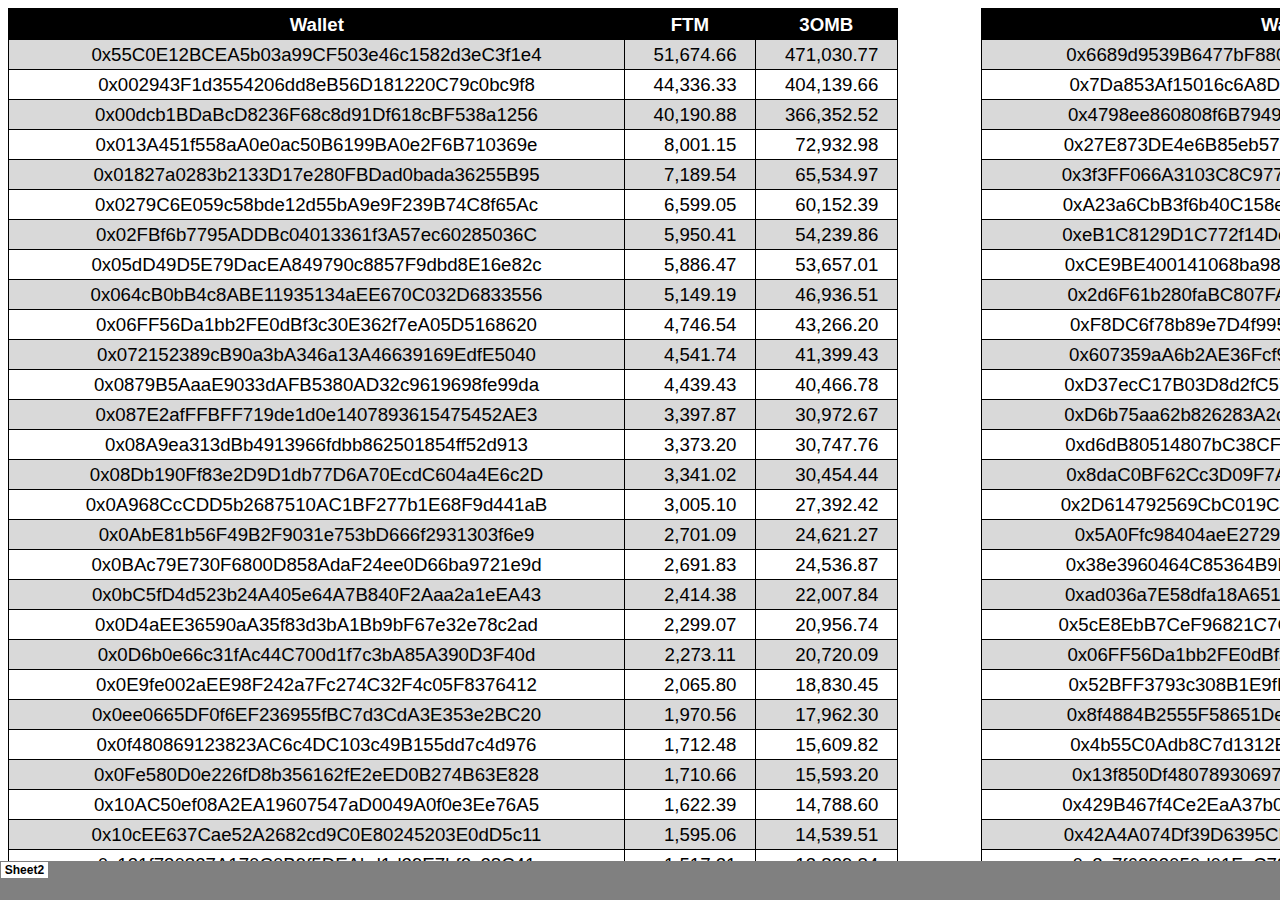
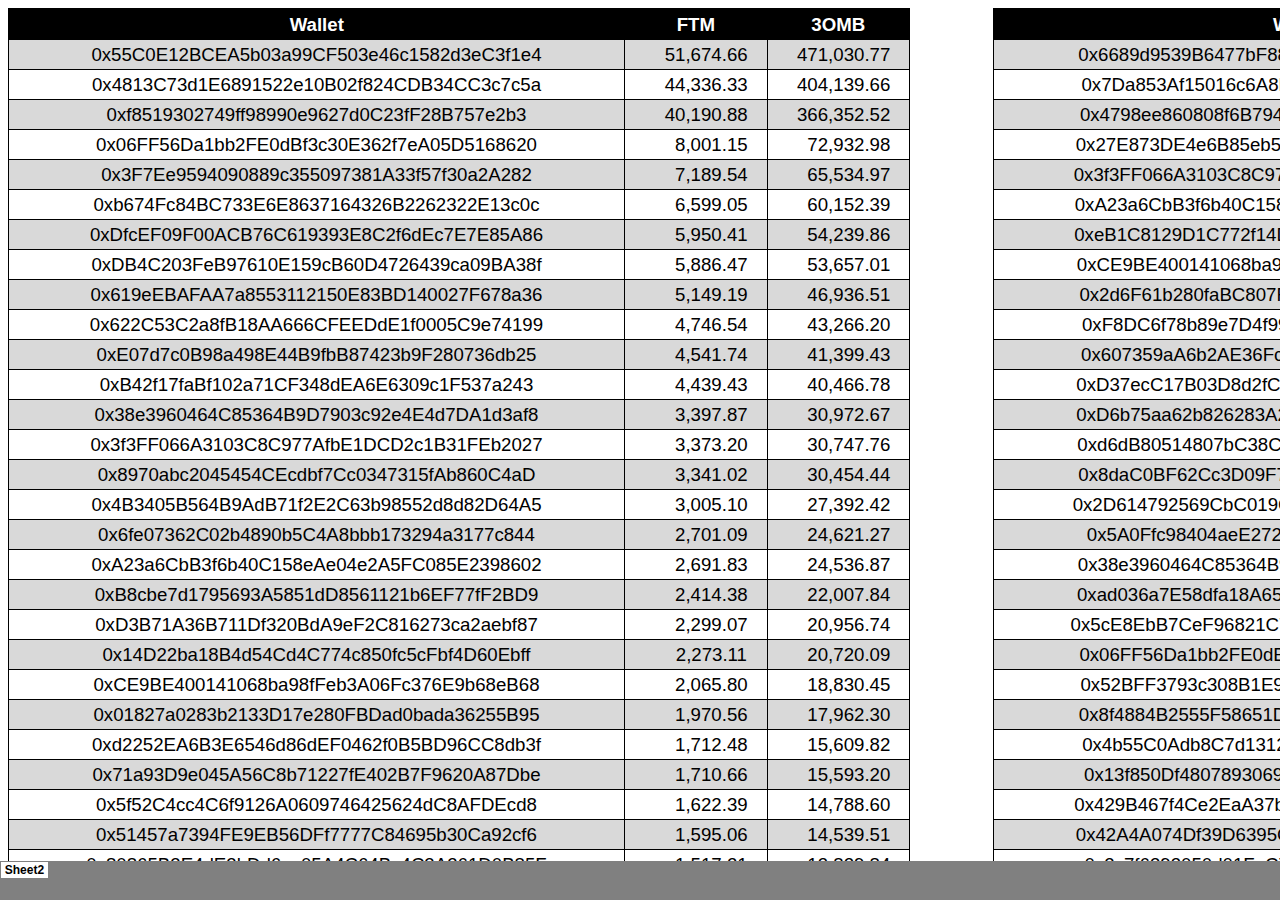
